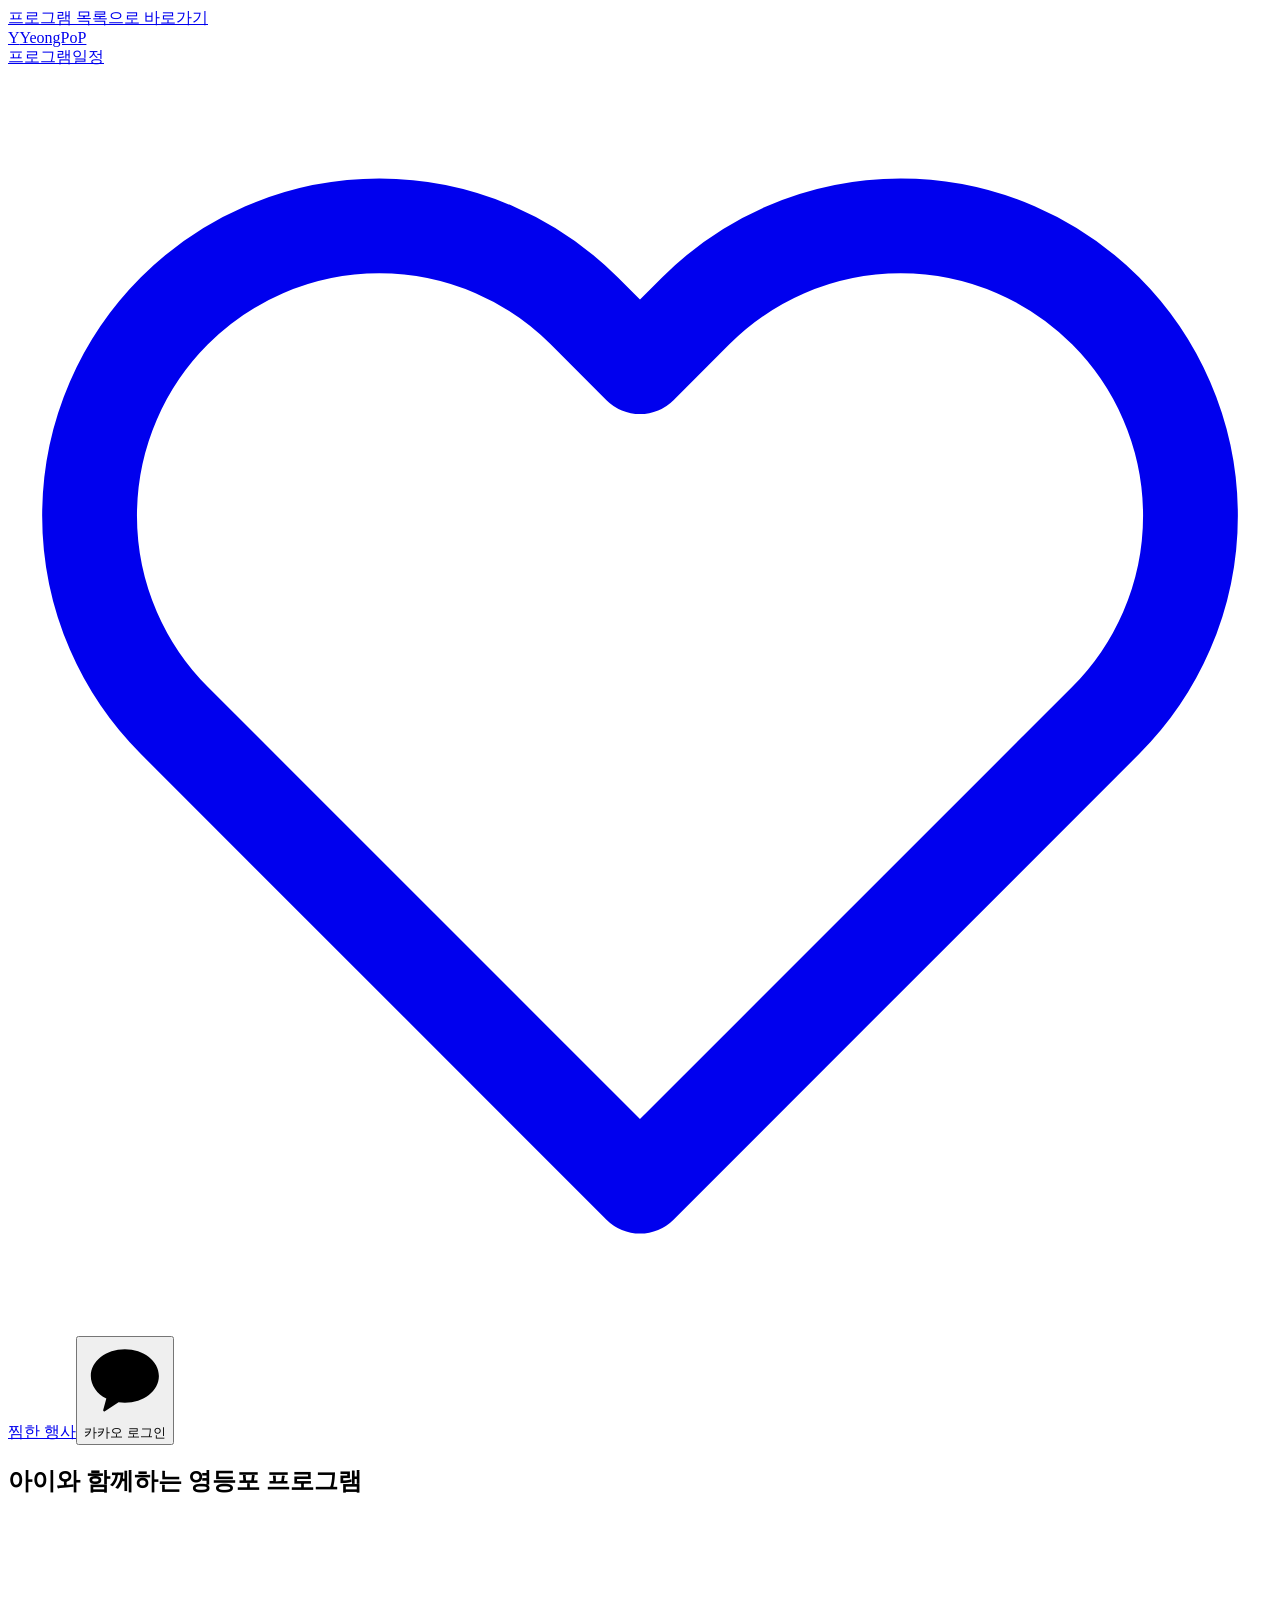
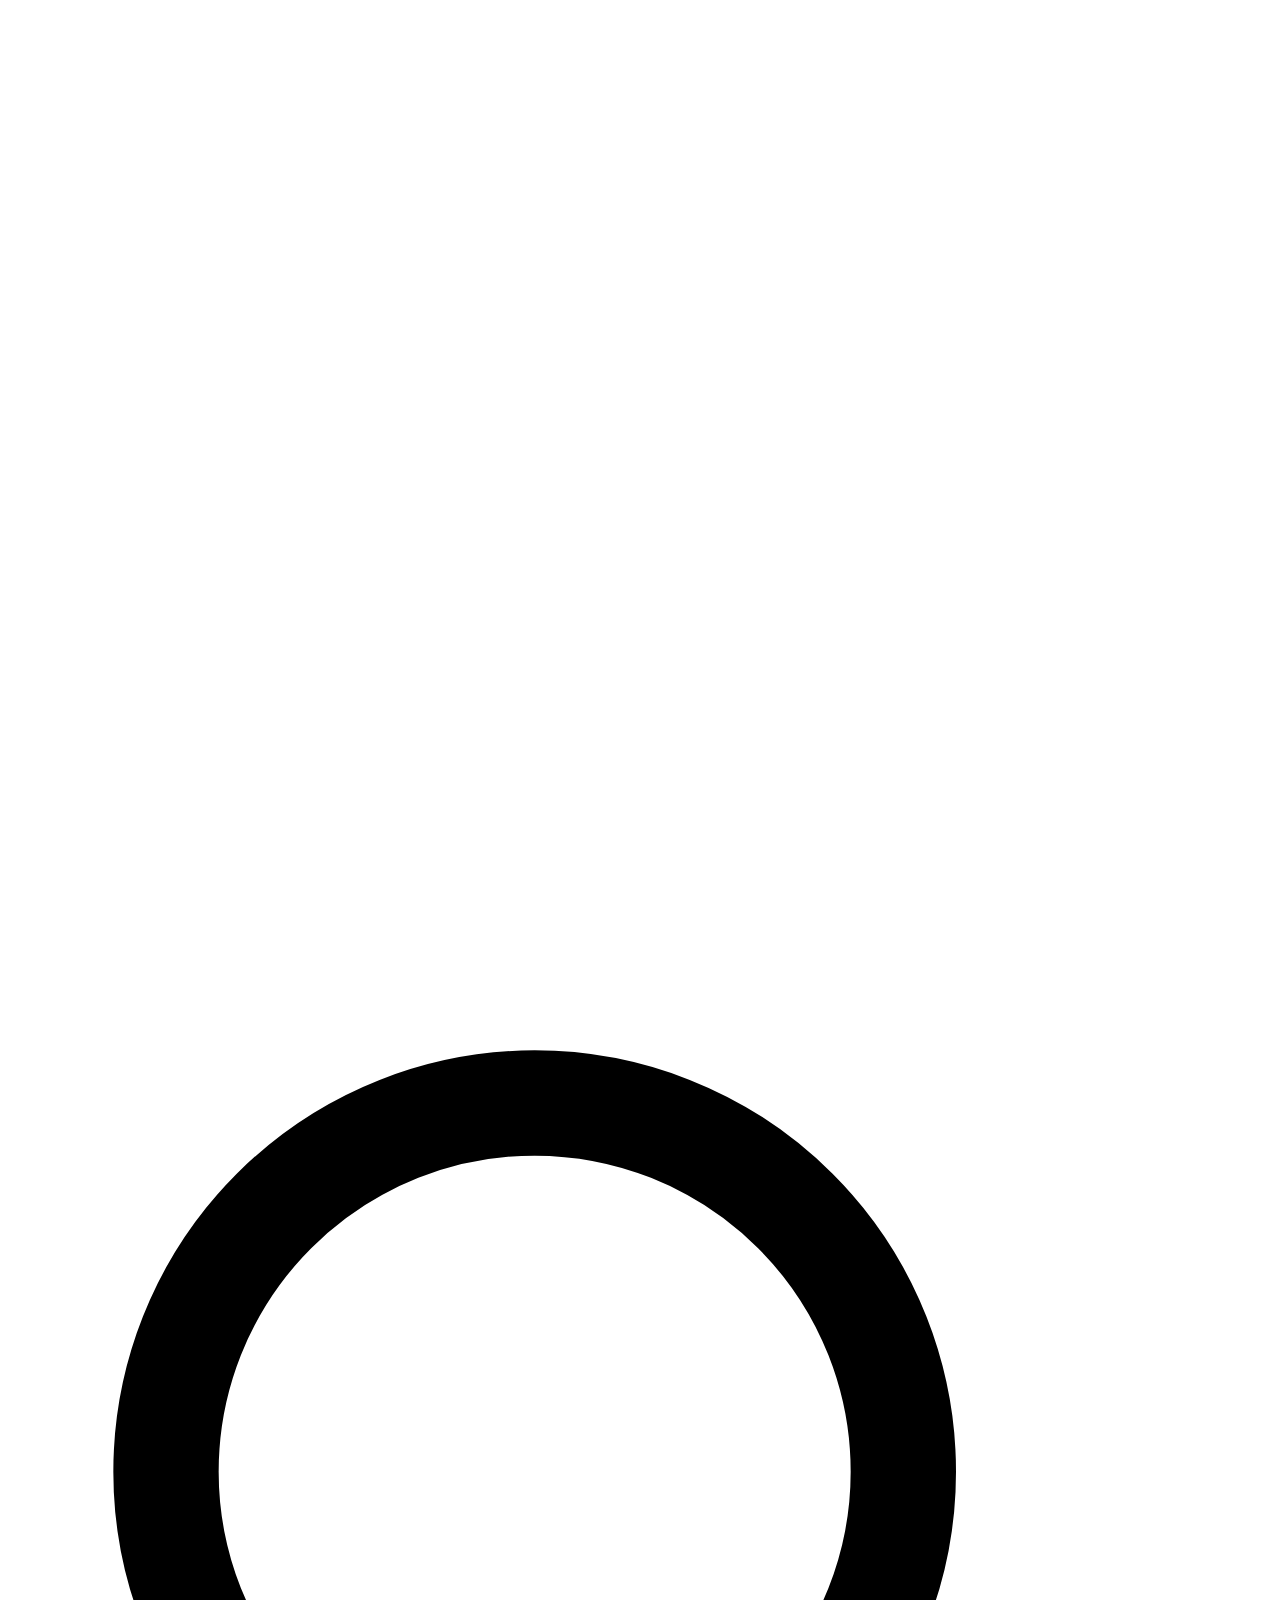
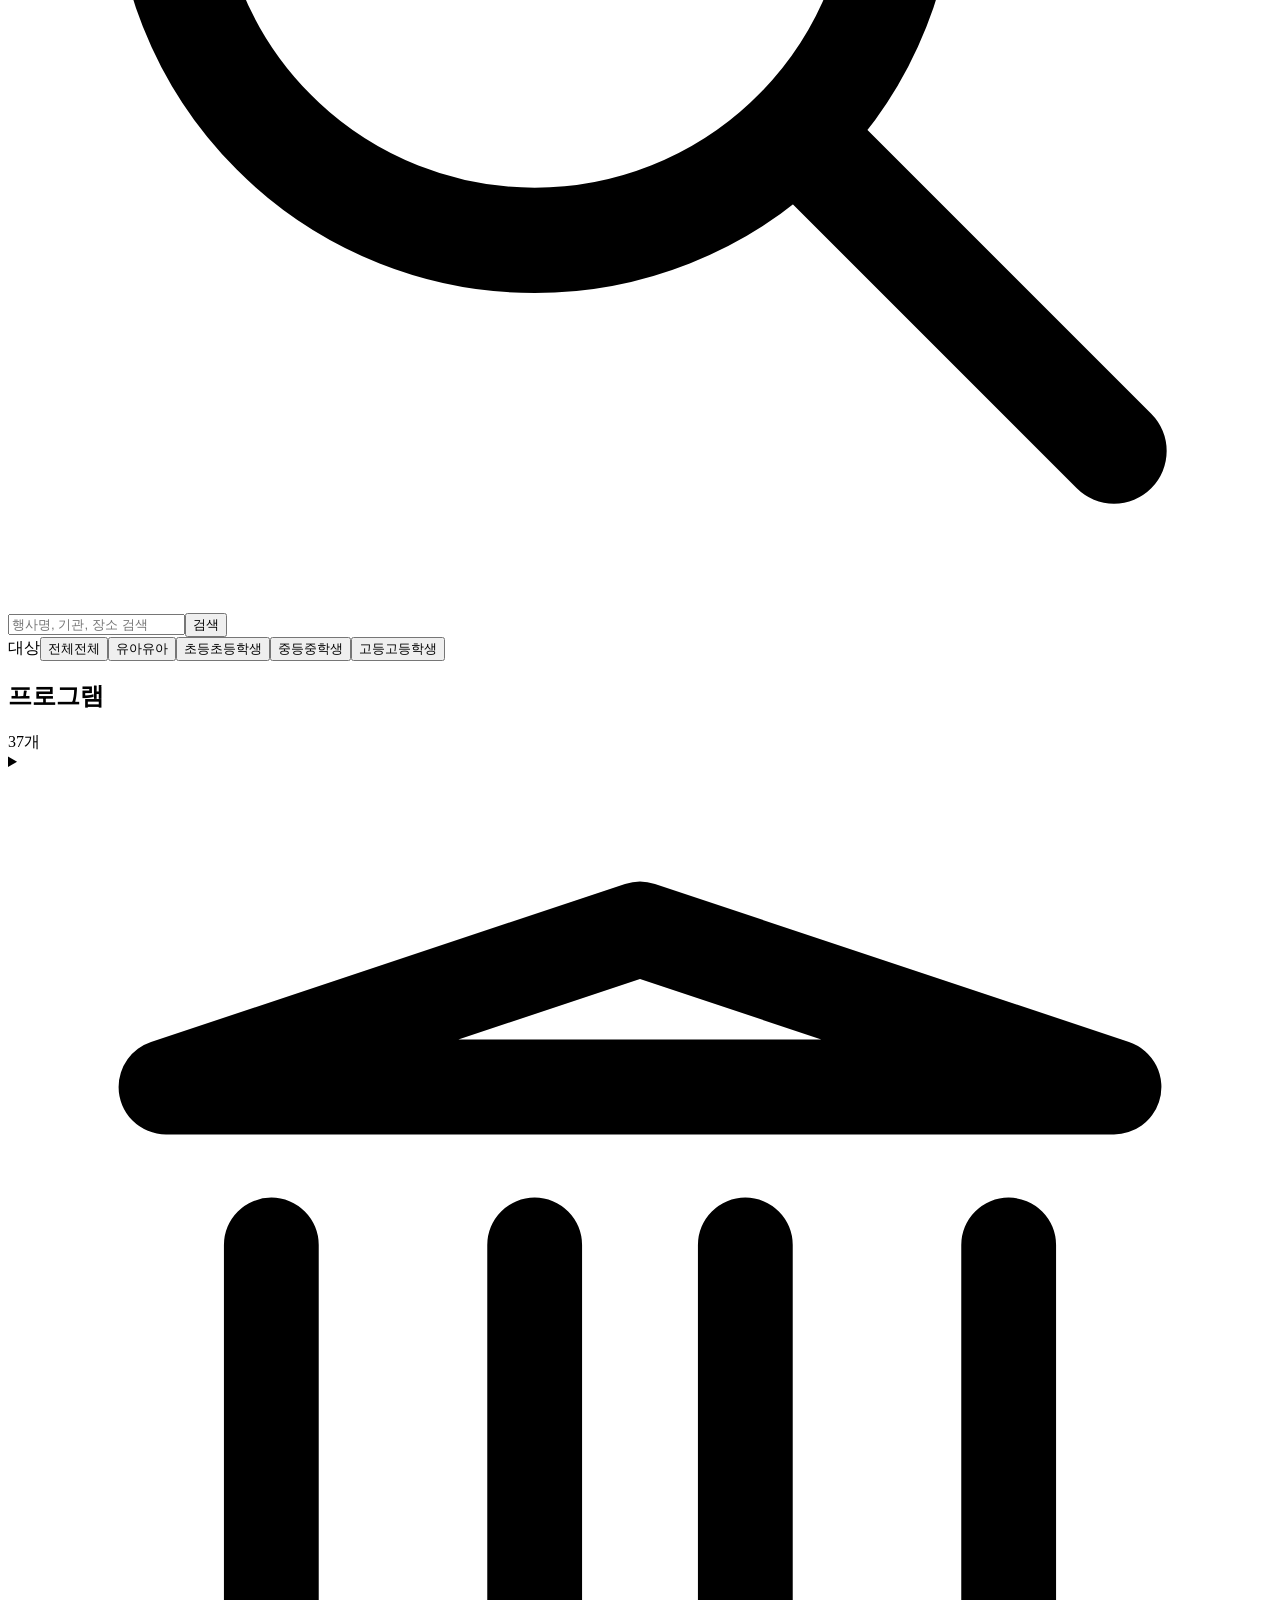
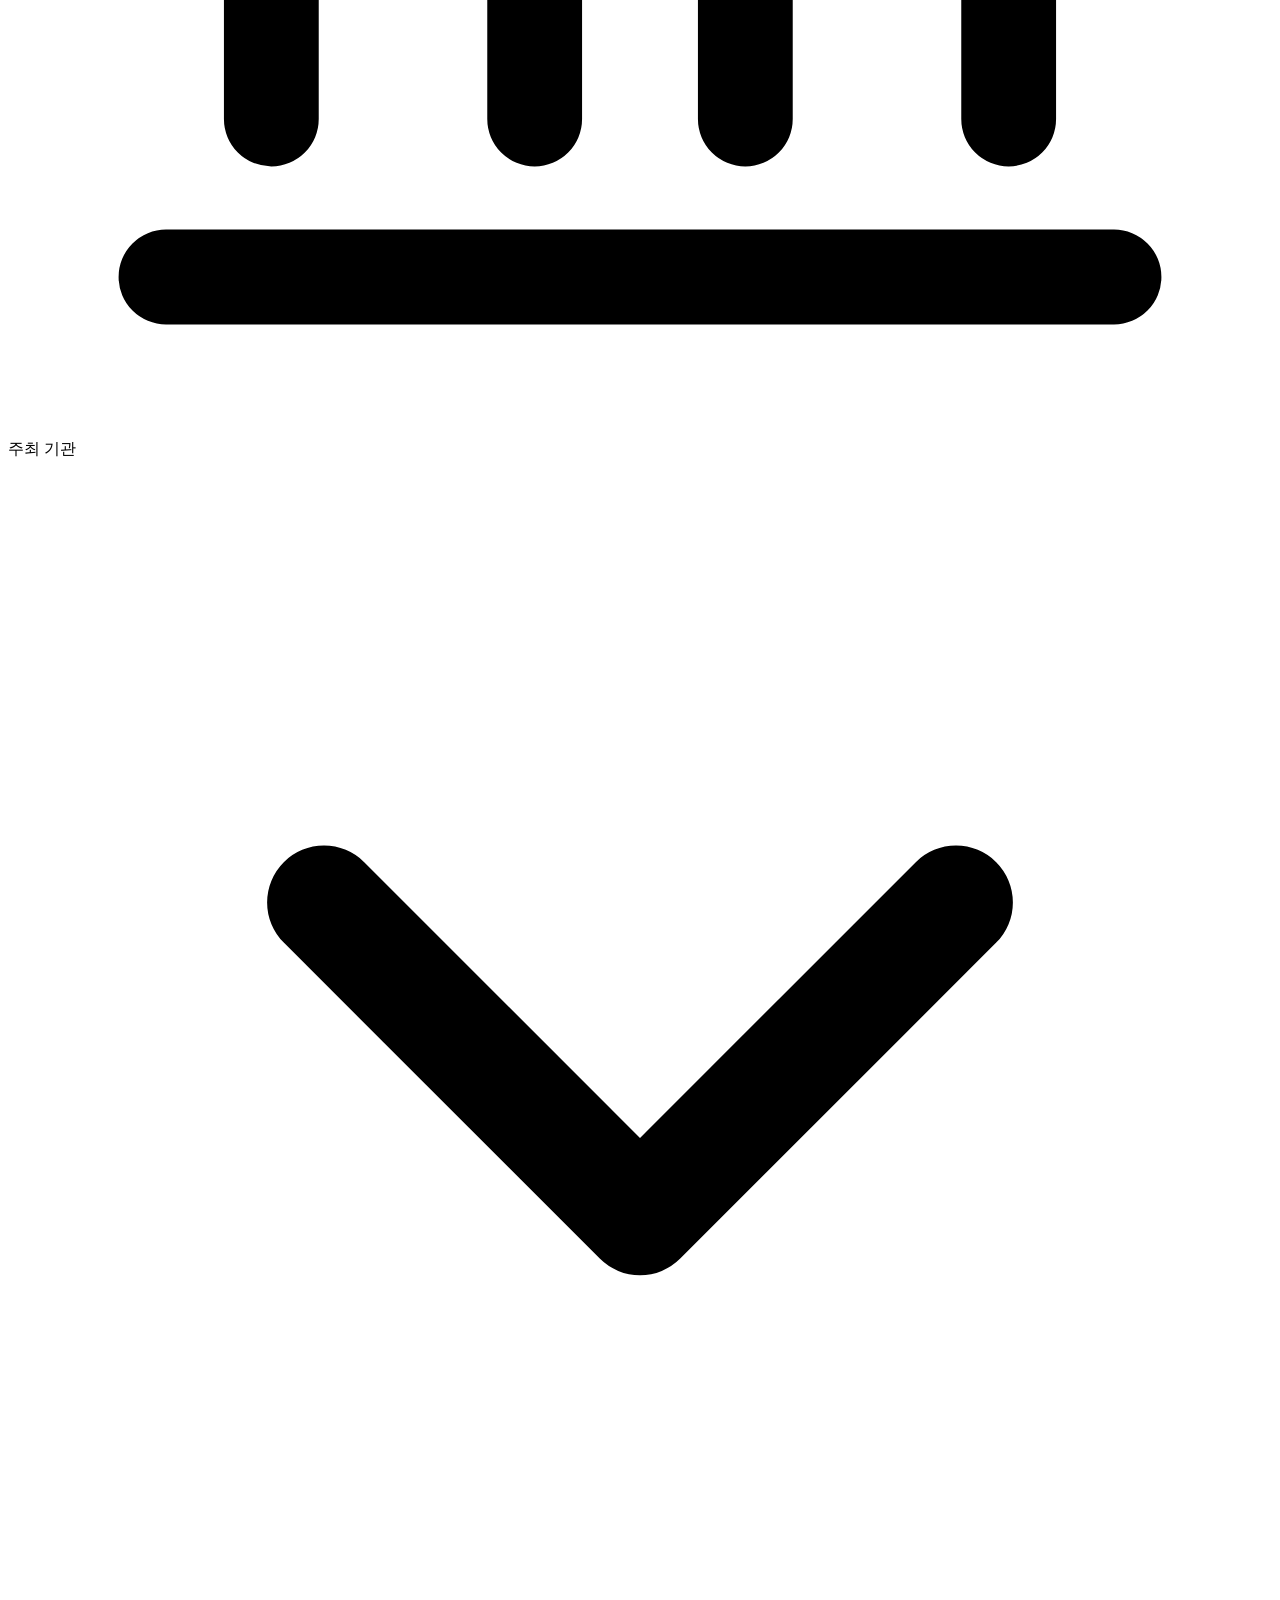
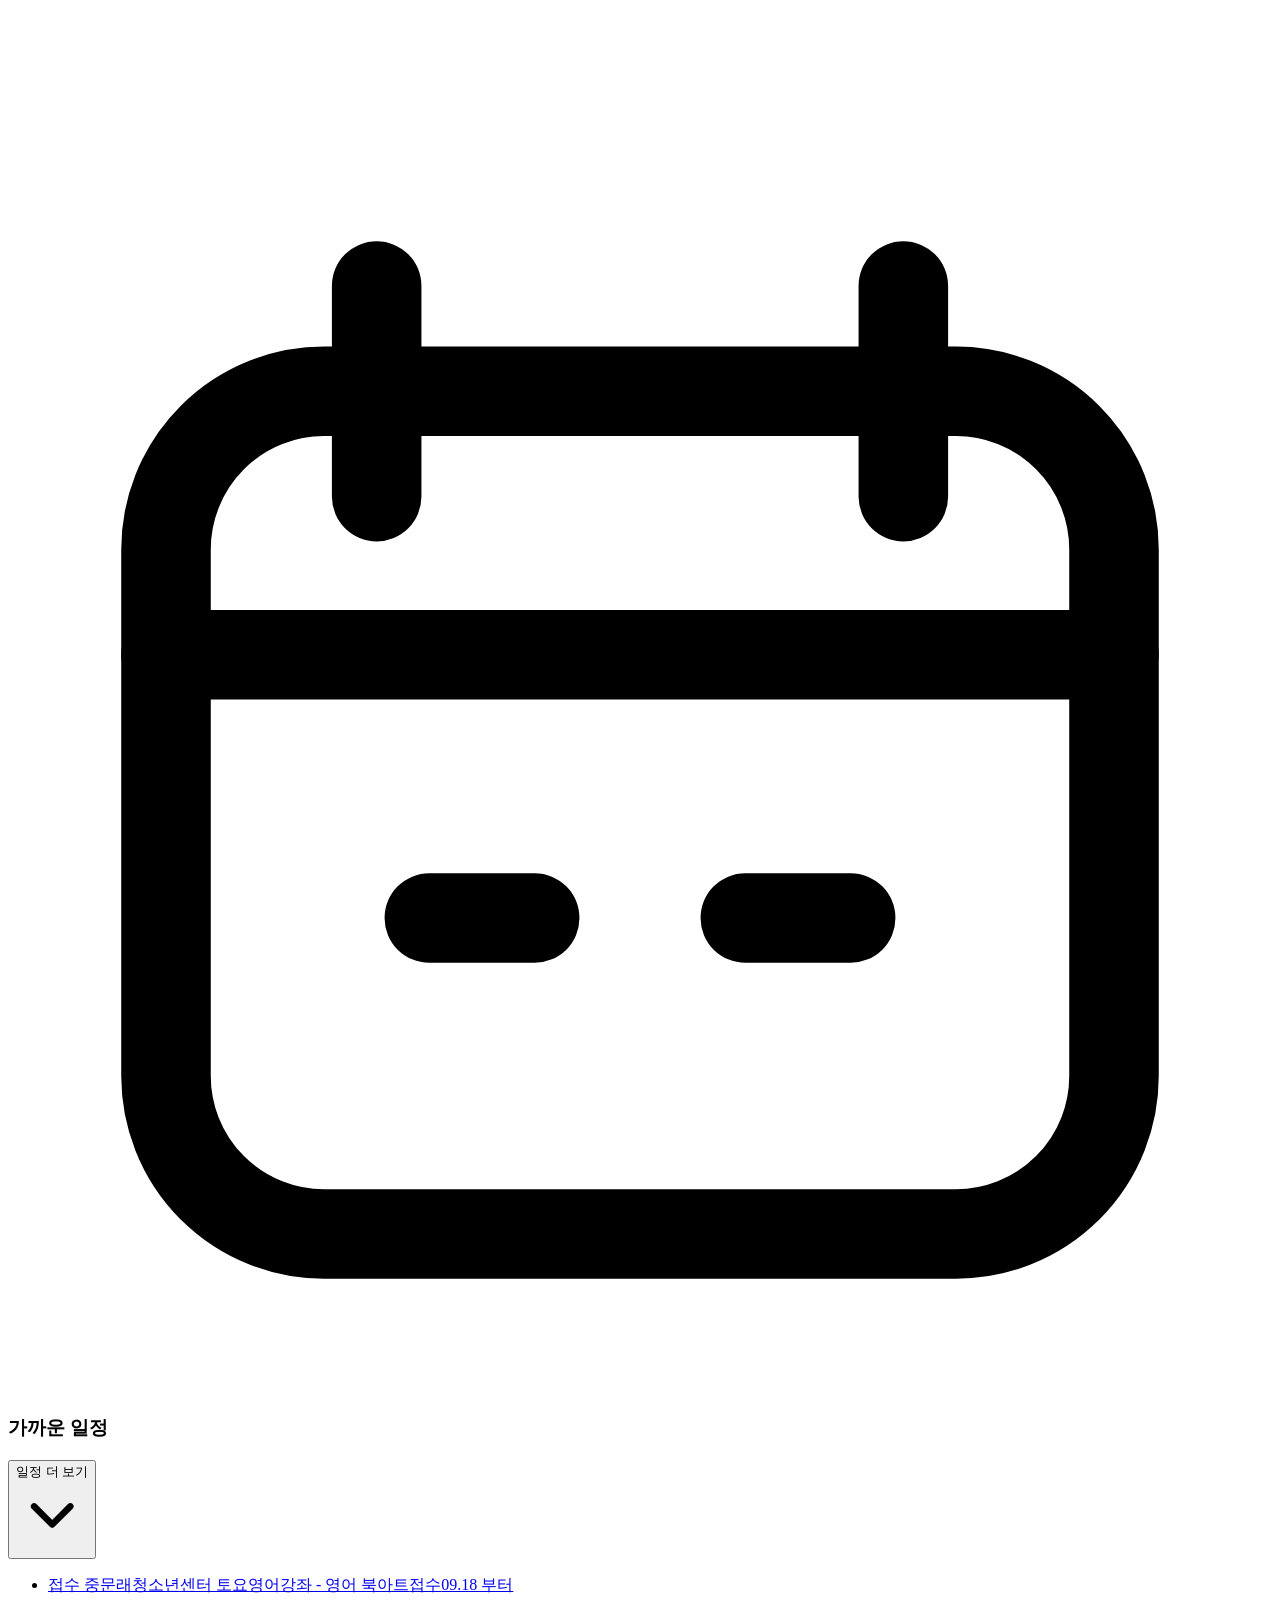
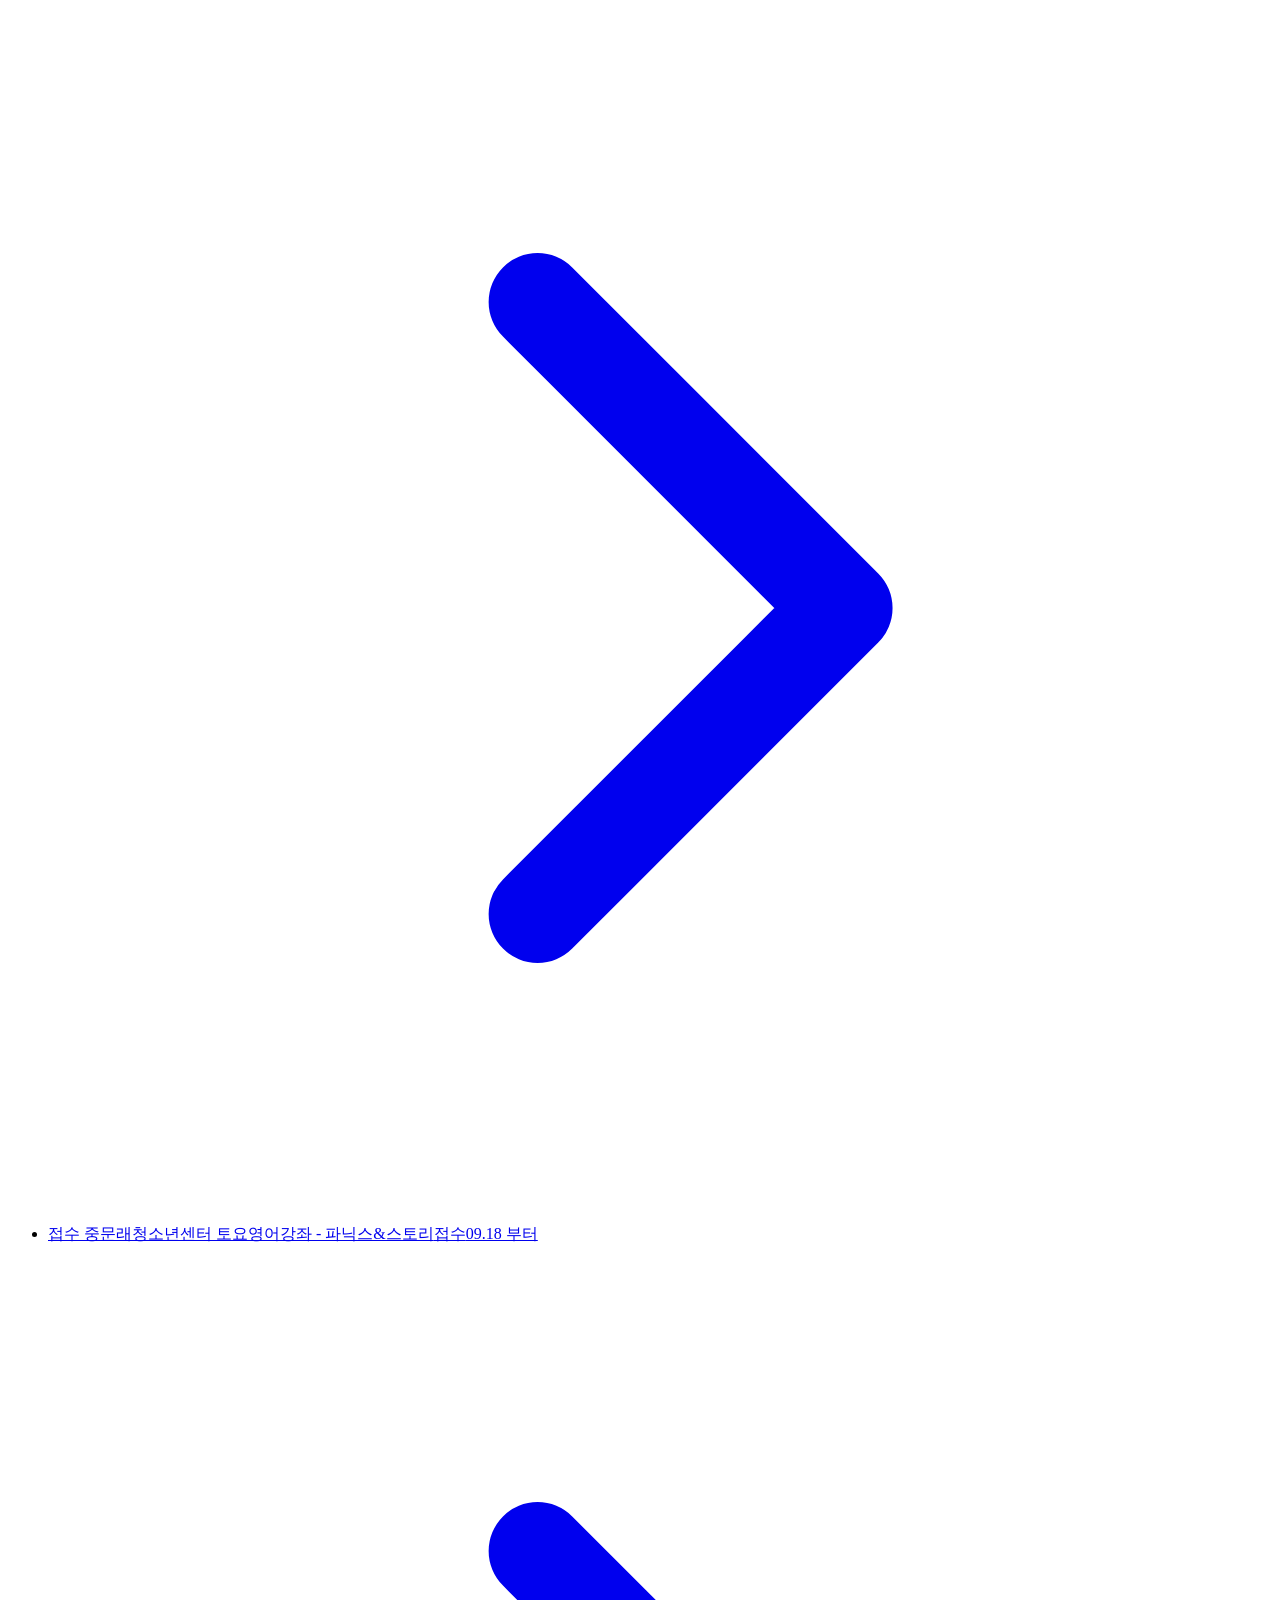
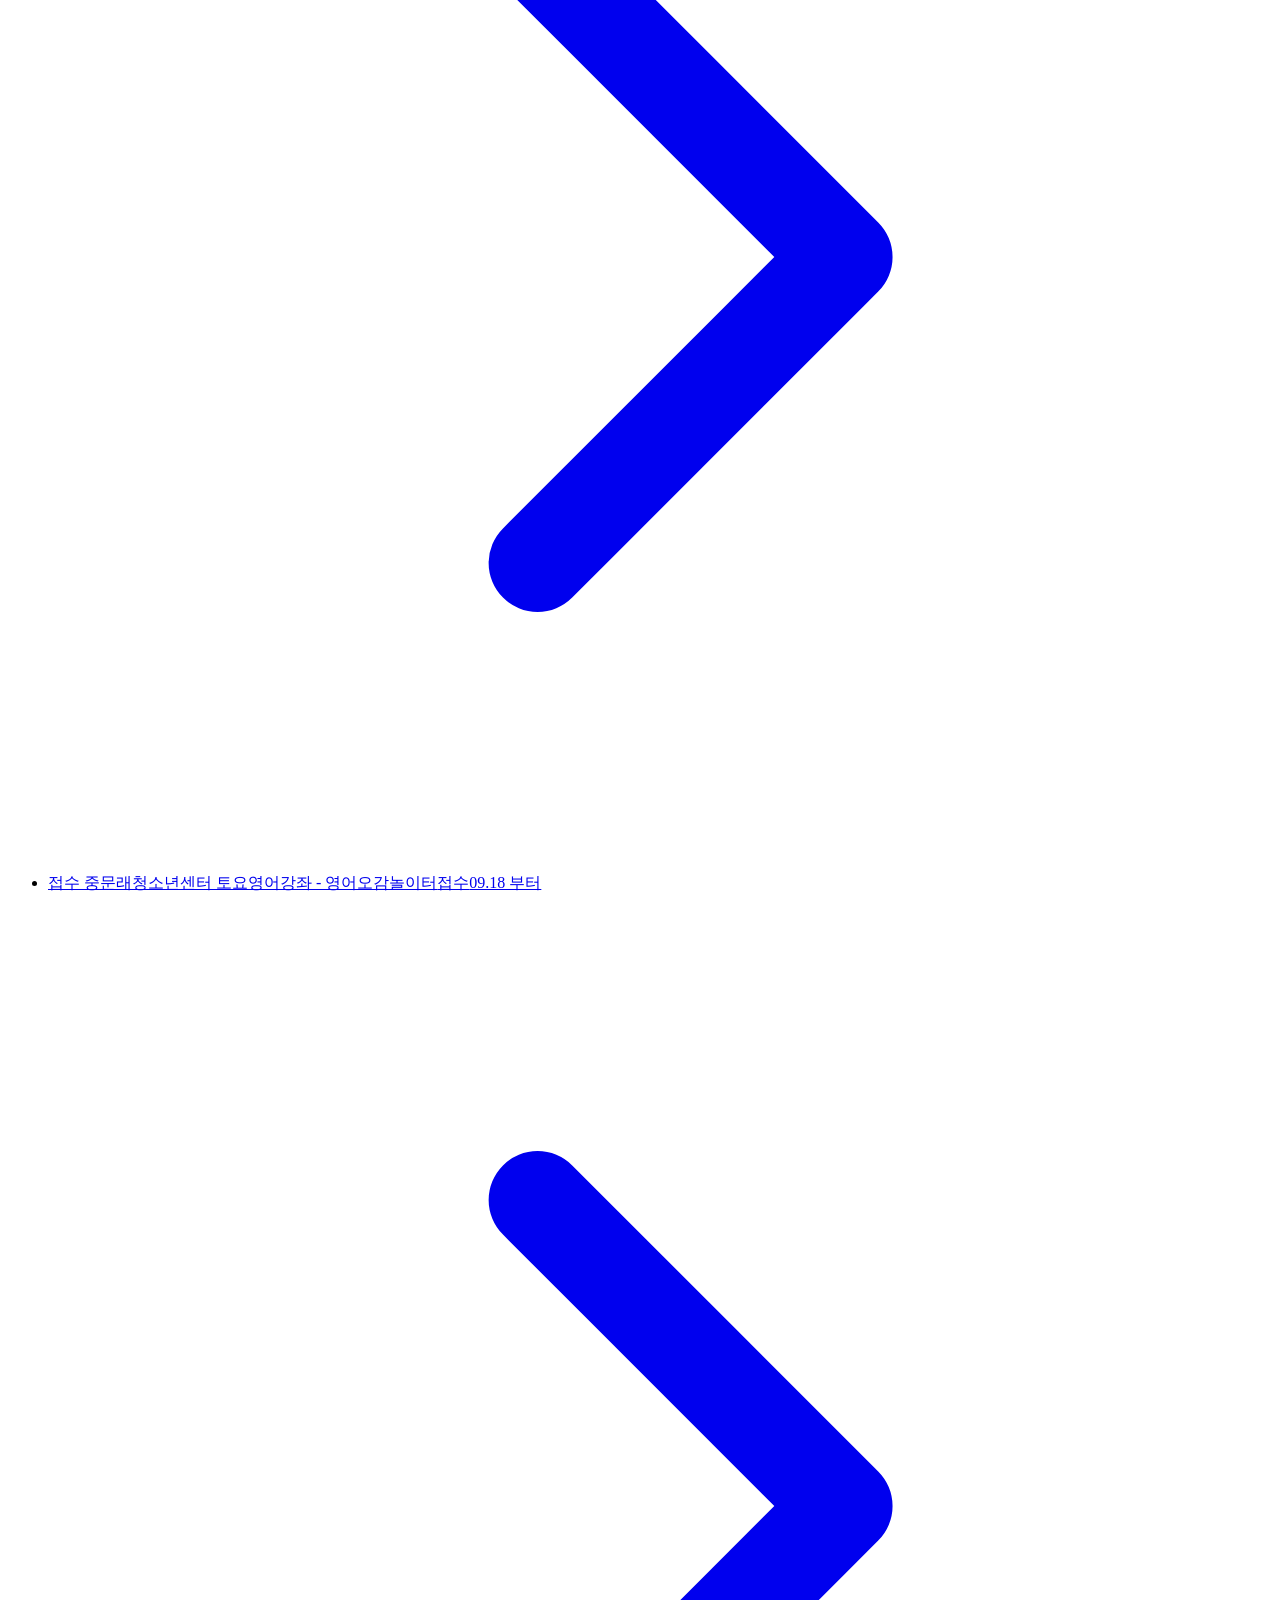
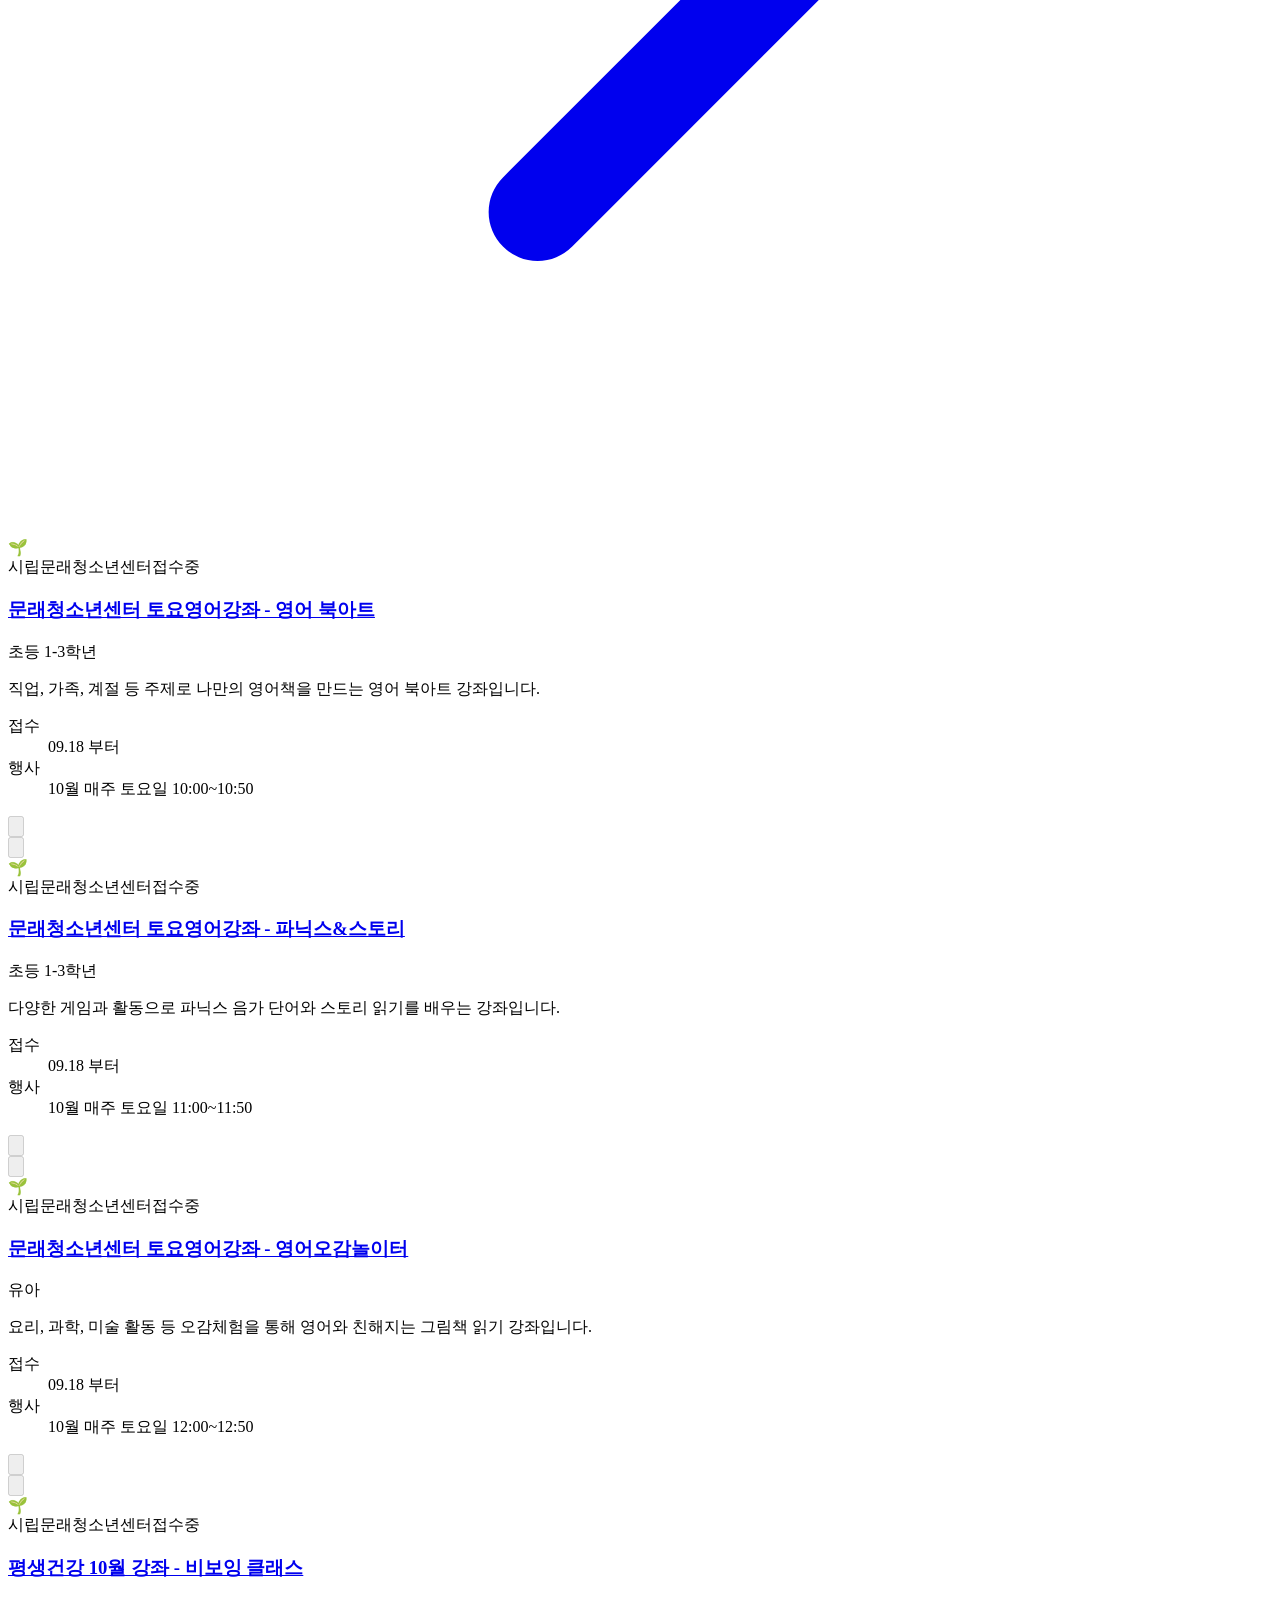
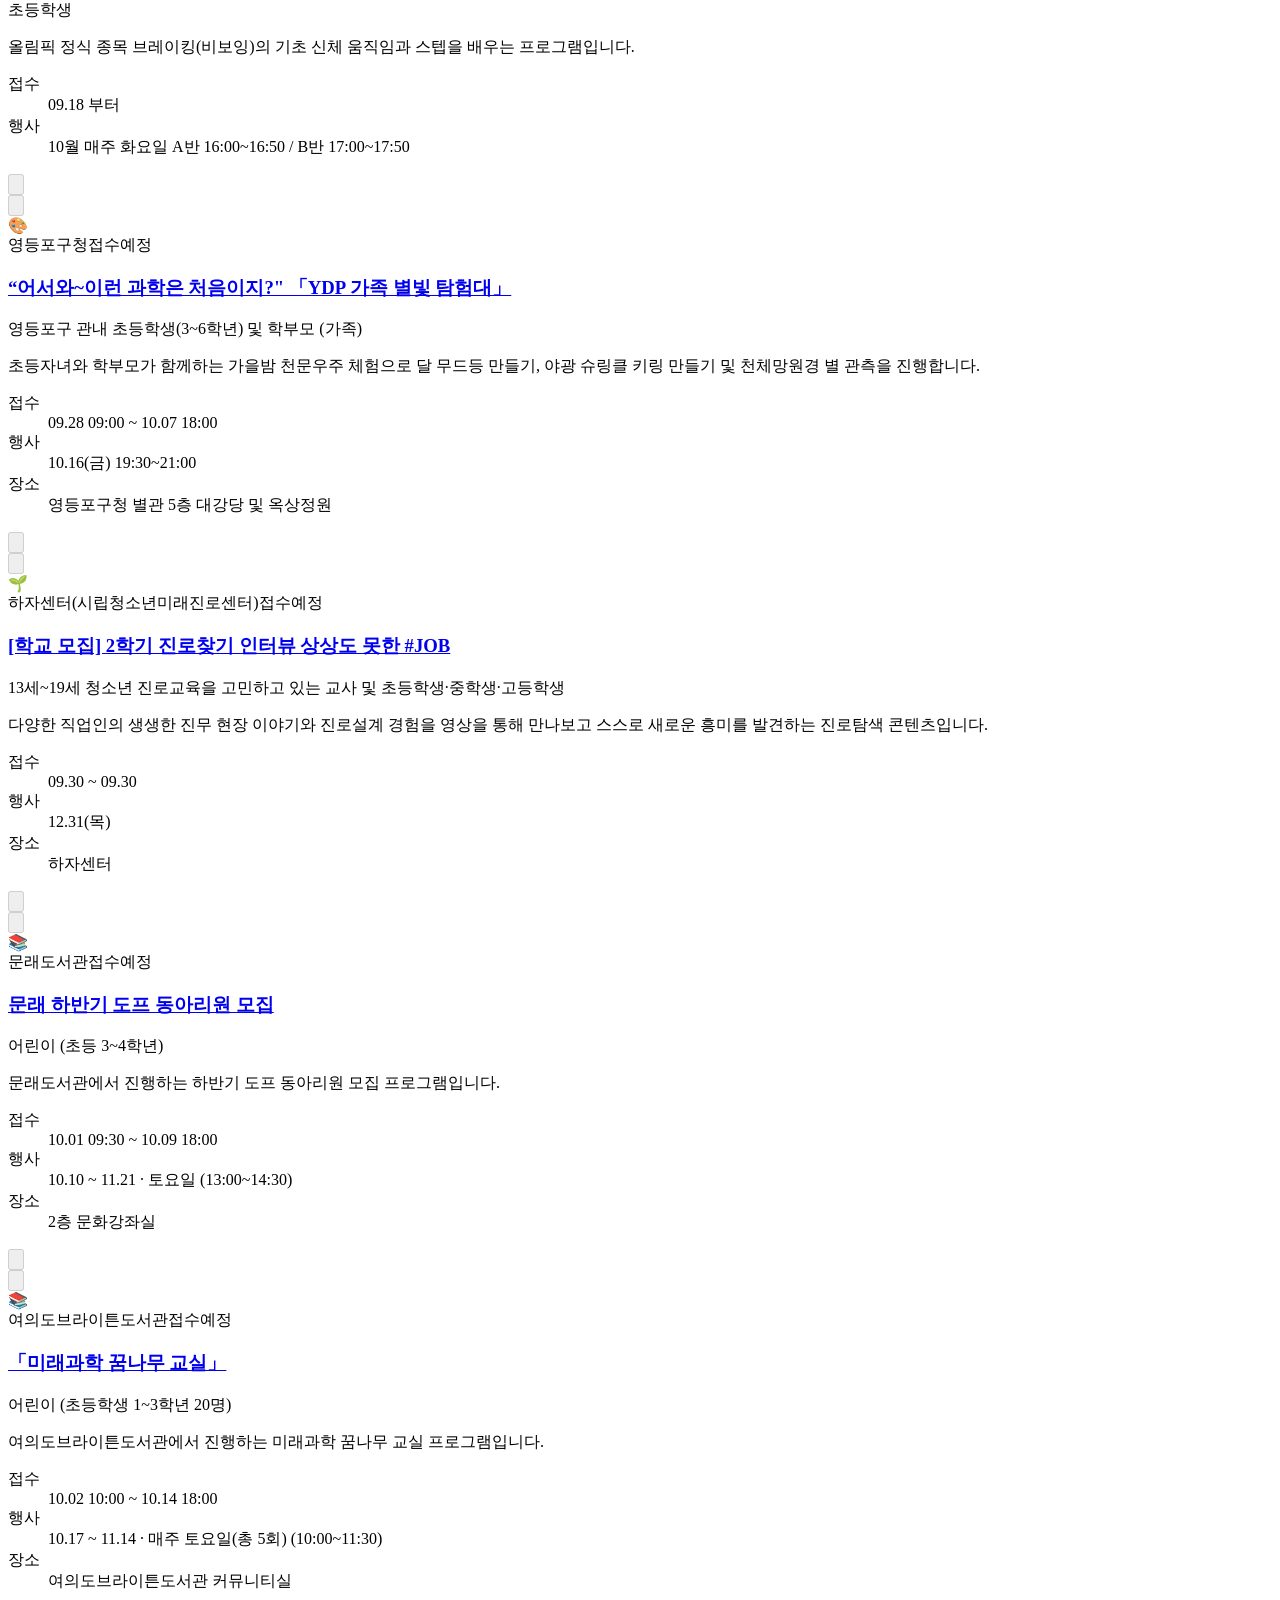
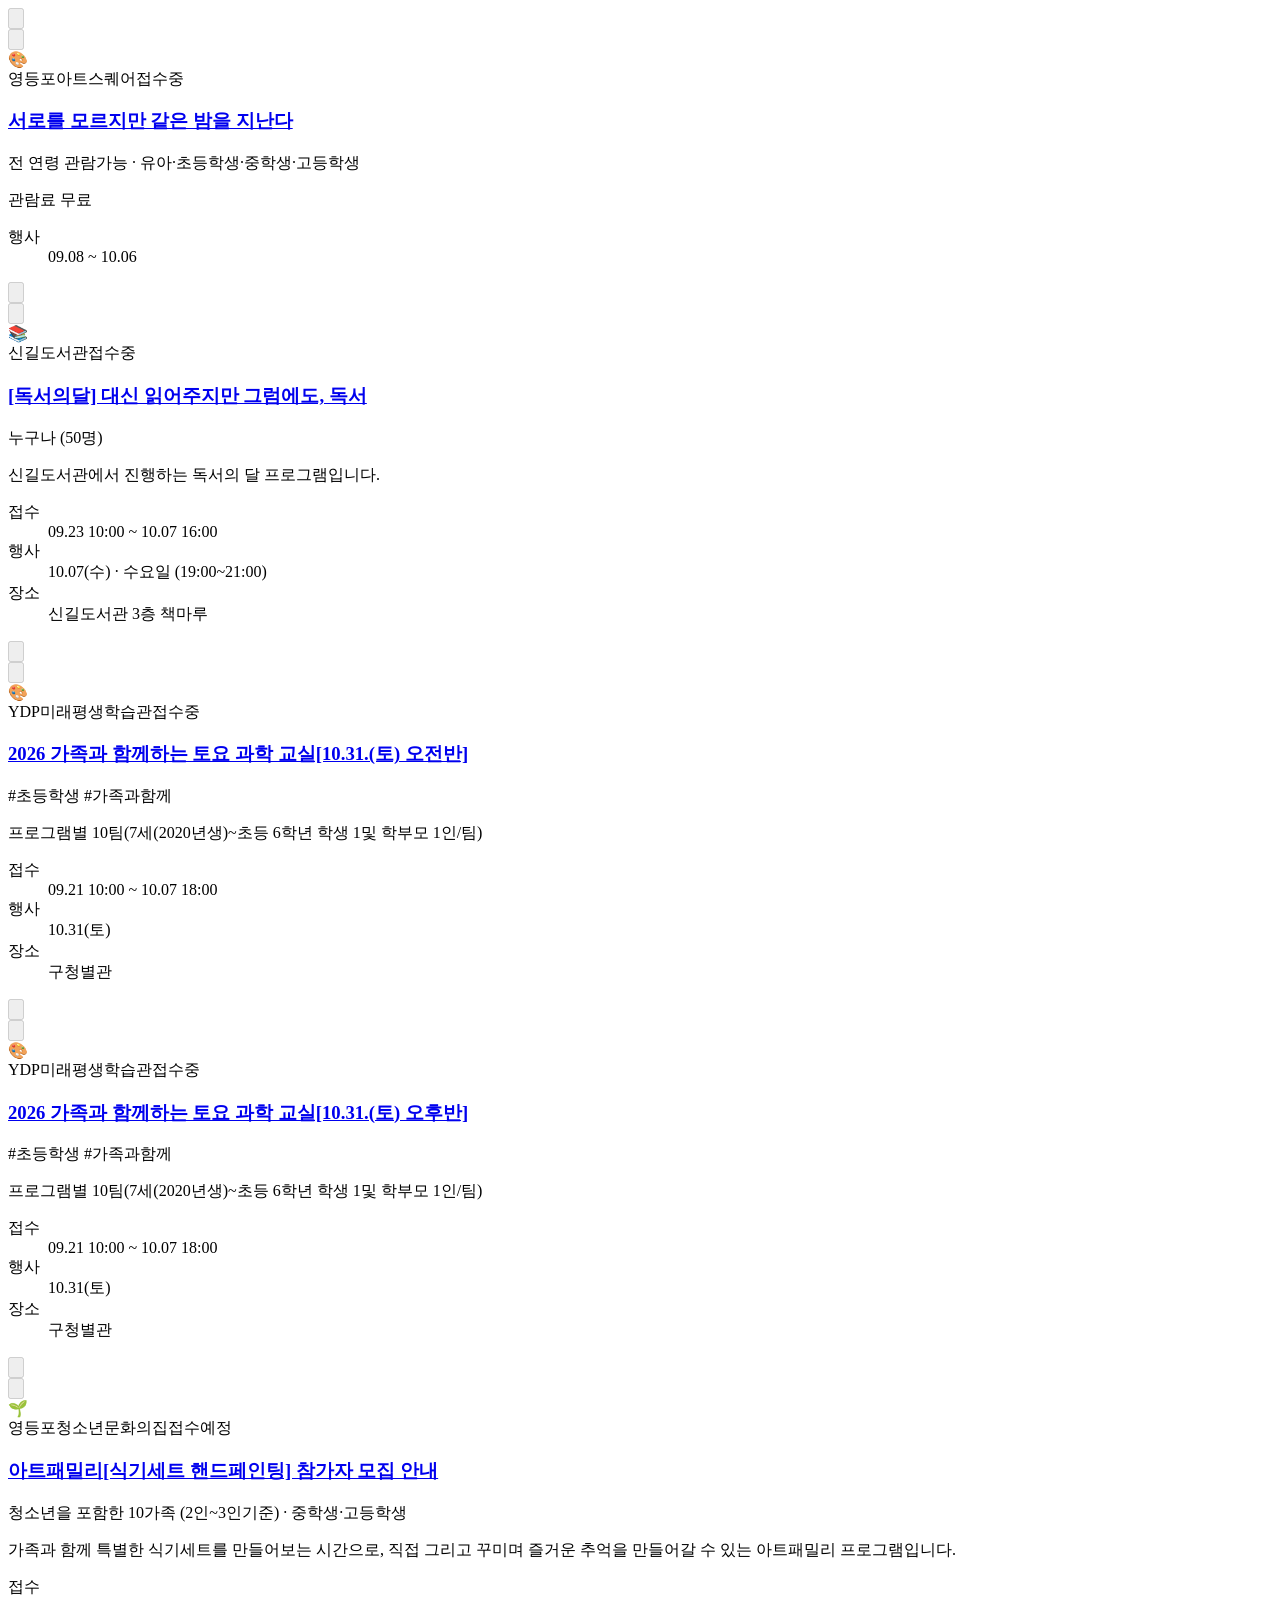
==== index.html @ a793426d "Deploy 88c35ff5cd939bf1994c80f8d8b2ef39c172a74a Nasser-Lim/yeongpop-app@88c35ff5cd939bf1994c80f8d8b2" ====
<!DOCTYPE html><html lang="ko" class="h-full antialiased"><head><meta charSet="utf-8"/><meta name="viewport" content="width=device-width, initial-scale=1"/><link rel="stylesheet" href="/yeongpop/_next/static/chunks/3-blc1zrzubef.css" data-precedence="next"/><link rel="preload" as="script" fetchPriority="low" href="/yeongpop/_next/static/chunks/1r8o32q13stub.js"/><script src="/yeongpop/_next/static/chunks/3l6plcuz_nq2x.js" async=""></script><script src="/yeongpop/_next/static/chunks/33sv2kyjb3til.js" async=""></script><script src="/yeongpop/_next/static/chunks/turbopack-1hnxow2xi108l.js" async=""></script><script src="/yeongpop/_next/static/chunks/3qfy96eoyh-ek.js" async=""></script><script src="/yeongpop/_next/static/chunks/0uz27bcg80ts7.js" async=""></script><link rel="preload" href="https://www.googletagmanager.com/gtag/js?id=G-GEB9V4FL5F" as="script"/><title>YeongPoP</title><meta name="description" content="영등포 아동·청소년 문화 프로그램 모음"/><meta property="og:title" content="YeongPoP 영팝"/><meta property="og:description" content="영등포구 도서관, 구청, 문화재단의 어린이·청소년 프로그램을 한눈에 확인하세요"/><meta property="og:url" content="https://nasser-lim.github.io/yeongpop/"/><meta property="og:site_name" content="YeongPoP"/><meta property="og:locale" content="ko_KR"/><meta property="og:image" content="https://nasser-lim.github.io/yeongpop/og-image.jpg"/><meta property="og:image:width" content="1200"/><meta property="og:image:height" content="630"/><meta property="og:type" content="website"/><meta name="twitter:card" content="summary_large_image"/><meta name="twitter:title" content="YeongPoP 영팝"/><meta name="twitter:description" content="영등포구 도서관, 구청, 문화재단의 어린이·청소년 프로그램을 한눈에 확인하세요"/><meta name="twitter:image" content="https://nasser-lim.github.io/yeongpop/og-image.jpg"/><link rel="icon" href="/yeongpop/favicon.ico?favicon.2vob68tjqpejf.ico" sizes="256x256" type="image/x-icon"/><script src="/yeongpop/_next/static/chunks/0cz1d0mv5g_q7.js" noModule=""></script></head><body class="min-h-full flex flex-col"><div hidden=""><!--$--><!--/$--></div><div class="program-site flex min-h-screen flex-col bg-program-surface text-program-ink"><a href="#program-list" class="sr-only z-50 rounded-md bg-white px-4 py-3 focus:not-sr-only focus:fixed focus:top-2 focus:left-2">프로그램 목록으로 바로가기</a><header class="border-b border-program-line bg-white"><div class="mx-auto flex min-h-16 max-w-[1360px] items-center justify-between gap-2 px-3.5 sm:gap-5 sm:px-8"><a href="/yeongpop/" class="flex min-h-11 shrink-0 items-center gap-2.5" aria-label="YeongPoP 영팝 홈"><span aria-hidden="true" class="grid size-8 place-items-center rounded-[10px] bg-program-accent text-base font-black text-white sm:size-9">Y</span><span class="text-lg font-black tracking-tight sm:text-xl">YeongPoP</span></a><nav aria-label="주 메뉴" class="mr-auto ml-5 hidden items-center gap-6 text-sm font-semibold text-program-muted md:flex"><a href="#program-results" class="inline-flex min-h-11 items-center hover:text-program-accent">프로그램</a><a href="#program-schedule" class="inline-flex min-h-11 items-center hover:text-program-accent">일정</a></nav><div class="flex items-center gap-1.5 sm:gap-3"><a href="/yeongpop/account/#favorites" aria-label="내가 찜한 행사" class="inline-flex min-h-11 items-center gap-1 rounded-xl px-2 text-[13px] font-bold text-program-ink hover:bg-program-tint sm:gap-2 sm:px-3 sm:text-sm"><svg aria-hidden="true" class="size-4 text-program-accent" viewBox="0 0 24 24" fill="none" stroke="currentColor" stroke-width="1.8"><path stroke-linecap="round" stroke-linejoin="round" d="M20.84 4.61a5.5 5.5 0 0 0-7.78 0L12 5.67l-1.06-1.06a5.5 5.5 0 0 0-7.78 7.78L12 21.23l8.84-8.84a5.5 5.5 0 0 0 0-7.78Z"></path></svg><span>찜<span class="hidden sm:inline">한 행사</span></span></a><button type="button" class="inline-flex min-h-11 items-center justify-center gap-1.5 whitespace-nowrap rounded-xl bg-[#fee500] px-2.5 text-[12px] font-bold text-[#312500] hover:bg-[#f4da00] disabled:opacity-60 sm:px-3.5 sm:text-[13px]"><svg aria-hidden="true" class="hidden size-4 sm:block" viewBox="0 0 24 24" fill="currentColor"><path d="M12 3C6.48 3 2 6.51 2 10.84c0 2.79 1.82 5.25 4.56 6.65l-.92 3.39c-.08.29.25.52.5.35l4.02-2.65c.6.08 1.21.12 1.84.12 5.52 0 10-3.51 10-7.86S17.52 3 12 3Z"></path></svg>카카오 로그인</button></div></div></header><section aria-labelledby="program-title" class="program-hero relative w-full overflow-hidden bg-program-tint"><h1 id="program-title" class="sr-only">아이와 함께하는 영등포 프로그램</h1><picture class="block"><source media="(min-width: 640px)" srcSet="/yeongpop/hero_new.png"/><img src="/yeongpop/hero_mobile.png" alt="" width="1536" height="1024" fetchPriority="high" class="block aspect-[3/2] h-auto w-full object-cover sm:aspect-[3/1] sm:max-h-[27rem]"/></picture></section><main id="program-list" class="relative mx-auto -mt-5 w-full max-w-[1360px] flex-1 px-3.5 pb-10 sm:-mt-9 sm:px-8 sm:pb-14"><div class="relative mt-3 grid gap-3 rounded-[20px] border border-program-line bg-white p-3 shadow-[0_6px_22px_#2a174709] sm:mt-4 sm:gap-4 sm:p-4 lg:grid-cols-[minmax(0,1fr)_auto] lg:items-center"><form role="search" class="flex min-w-0 items-center gap-2 rounded-[12px] border border-program-line bg-program-surface pl-3 focus-within:border-program-accent sm:pl-4"><svg aria-hidden="true" class="size-5 shrink-0 text-program-accent" fill="none" stroke="currentColor" viewBox="0 0 24 24"><path stroke-linecap="round" stroke-linejoin="round" stroke-width="2" d="M21 21l-6-6m2-5a7 7 0 11-14 0 7 7 0 0114 0z"></path></svg><input type="search" placeholder="행사명, 기관, 장소 검색" aria-label="프로그램 검색" class="program-search min-h-12 min-w-0 flex-1 bg-transparent text-base placeholder:text-program-muted focus:outline-none" value=""/><button type="submit" class="m-1 min-h-10 shrink-0 rounded-lg bg-program-accent px-3.5 text-sm font-bold text-white hover:bg-program-accent-hover sm:px-5">검색</button></form><div role="group" aria-label="연령 필터" class="flex min-w-0 items-center gap-1.5 sm:gap-2"><span aria-hidden="true" class="mr-1 hidden text-xs font-bold text-program-muted sm:inline">대상</span><button type="button" aria-label="전체 연령" aria-pressed="true" class="min-h-11 min-w-0 flex-1 whitespace-nowrap rounded-lg border px-1.5 text-[13px] font-bold sm:flex-none sm:px-3.5 border-program-accent bg-program-tint text-program-accent"><span class="sm:hidden">전체</span><span class="hidden sm:inline">전체</span></button><button type="button" aria-label="유아" aria-pressed="false" class="min-h-11 min-w-0 flex-1 whitespace-nowrap rounded-lg border px-1.5 text-[13px] font-bold sm:flex-none sm:px-3.5 border-program-line text-program-muted hover:border-program-accent hover:text-program-accent"><span class="sm:hidden">유아</span><span class="hidden sm:inline">유아</span></button><button type="button" aria-label="초등학생" aria-pressed="false" class="min-h-11 min-w-0 flex-1 whitespace-nowrap rounded-lg border px-1.5 text-[13px] font-bold sm:flex-none sm:px-3.5 border-program-line text-program-muted hover:border-program-accent hover:text-program-accent"><span class="sm:hidden">초등</span><span class="hidden sm:inline">초등학생</span></button><button type="button" aria-label="중학생" aria-pressed="false" class="min-h-11 min-w-0 flex-1 whitespace-nowrap rounded-lg border px-1.5 text-[13px] font-bold sm:flex-none sm:px-3.5 border-program-line text-program-muted hover:border-program-accent hover:text-program-accent"><span class="sm:hidden">중등</span><span class="hidden sm:inline">중학생</span></button><button type="button" aria-label="고등학생" aria-pressed="false" class="min-h-11 min-w-0 flex-1 whitespace-nowrap rounded-lg border px-1.5 text-[13px] font-bold sm:flex-none sm:px-3.5 border-program-line text-program-muted hover:border-program-accent hover:text-program-accent"><span class="sm:hidden">고등</span><span class="hidden sm:inline">고등학생</span></button></div></div><section aria-labelledby="program-results" class="mt-6 sm:mt-8"><div class="mb-3 flex items-center justify-between gap-2 sm:mb-4"><div class="flex flex-wrap items-baseline gap-x-2.5 gap-y-0.5"><h2 id="program-results" tabindex="-1" class="scroll-mt-4 rounded-sm text-xl font-black tracking-tight sm:text-[1.65rem]">프로그램</h2><span role="status" aria-atomic="true" class="text-sm font-bold whitespace-nowrap text-program-muted"><span class="text-program-accent">37</span>개</span></div></div><details class="group mb-3.5 min-w-0 rounded-[18px] border border-program-line bg-white lg:mb-5"><summary class="flex min-h-12 cursor-pointer list-none items-center gap-2.5 rounded-[18px] px-3.5 text-sm font-extrabold marker:hidden [&amp;::-webkit-details-marker]:hidden"><svg aria-hidden="true" class="size-[18px] shrink-0 text-program-accent" viewBox="0 0 24 24" fill="none" stroke="currentColor" stroke-width="1.8" stroke-linecap="round" stroke-linejoin="round"><path d="M3 21h18M5 18V9m5 9V9m4 9V9m5 9V9M3 6l9-3 9 3Z"></path></svg>주최 기관<svg aria-hidden="true" class="ml-auto size-4 shrink-0 text-program-accent group-open:rotate-180" viewBox="0 0 20 20" fill="none" stroke="currentColor" stroke-width="1.8"><path d="m5 7 5 5 5-5" stroke-linecap="round" stroke-linejoin="round"></path></svg></summary><fieldset class="min-w-0 border-t border-program-line px-3.5 pb-3 sm:px-4"><legend class="sr-only">주최 기관 필터 (여러 곳 선택 가능)</legend><div class="mt-2 grid max-h-60 grid-cols-1 gap-1.5 overflow-y-auto sm:grid-cols-2 lg:grid-cols-3"><label class="flex min-h-11 min-w-0 cursor-pointer items-center gap-2.5 rounded-lg px-2 py-1.5 text-sm leading-5 wrap-anywhere text-program-ink hover:bg-program-tint"><input type="checkbox" class="size-4 shrink-0 accent-program-accent"/>문래도서관</label><label class="flex min-h-11 min-w-0 cursor-pointer items-center gap-2.5 rounded-lg px-2 py-1.5 text-sm leading-5 wrap-anywhere text-program-ink hover:bg-program-tint"><input type="checkbox" class="size-4 shrink-0 accent-program-accent"/>시립문래청소년센터</label><label class="flex min-h-11 min-w-0 cursor-pointer items-center gap-2.5 rounded-lg px-2 py-1.5 text-sm leading-5 wrap-anywhere text-program-ink hover:bg-program-tint"><input type="checkbox" class="size-4 shrink-0 accent-program-accent"/>신길도서관</label><label class="flex min-h-11 min-w-0 cursor-pointer items-center gap-2.5 rounded-lg px-2 py-1.5 text-sm leading-5 wrap-anywhere text-program-ink hover:bg-program-tint"><input type="checkbox" class="size-4 shrink-0 accent-program-accent"/>여의도브라이튼도서관</label><label class="flex min-h-11 min-w-0 cursor-pointer items-center gap-2.5 rounded-lg px-2 py-1.5 text-sm leading-5 wrap-anywhere text-program-ink hover:bg-program-tint"><input type="checkbox" class="size-4 shrink-0 accent-program-accent"/>영등포구청</label><label class="flex min-h-11 min-w-0 cursor-pointer items-center gap-2.5 rounded-lg px-2 py-1.5 text-sm leading-5 wrap-anywhere text-program-ink hover:bg-program-tint"><input type="checkbox" class="size-4 shrink-0 accent-program-accent"/>영등포구청소년상담복지센터</label><label class="flex min-h-11 min-w-0 cursor-pointer items-center gap-2.5 rounded-lg px-2 py-1.5 text-sm leading-5 wrap-anywhere text-program-ink hover:bg-program-tint"><input type="checkbox" class="size-4 shrink-0 accent-program-accent"/>영등포문화재단</label><label class="flex min-h-11 min-w-0 cursor-pointer items-center gap-2.5 rounded-lg px-2 py-1.5 text-sm leading-5 wrap-anywhere text-program-ink hover:bg-program-tint"><input type="checkbox" class="size-4 shrink-0 accent-program-accent"/>영등포아트스퀘어</label><label class="flex min-h-11 min-w-0 cursor-pointer items-center gap-2.5 rounded-lg px-2 py-1.5 text-sm leading-5 wrap-anywhere text-program-ink hover:bg-program-tint"><input type="checkbox" class="size-4 shrink-0 accent-program-accent"/>영등포청소년문화의집</label><label class="flex min-h-11 min-w-0 cursor-pointer items-center gap-2.5 rounded-lg px-2 py-1.5 text-sm leading-5 wrap-anywhere text-program-ink hover:bg-program-tint"><input type="checkbox" class="size-4 shrink-0 accent-program-accent"/>하자센터(시립청소년미래진로센터)</label><label class="flex min-h-11 min-w-0 cursor-pointer items-center gap-2.5 rounded-lg px-2 py-1.5 text-sm leading-5 wrap-anywhere text-program-ink hover:bg-program-tint"><input type="checkbox" class="size-4 shrink-0 accent-program-accent"/>YDP미래평생학습관</label></div></fieldset></details><div class="grid gap-3.5 lg:gap-5"><aside id="program-schedule" aria-labelledby="nearby-heading" class="nearby-panel relative min-w-0 scroll-mt-4 overflow-hidden rounded-[22px] border border-[#e3d9f3] p-3.5 sm:p-4 lg:p-5"><div class="relative mb-2.5 flex min-h-11 items-center gap-2.5 lg:mb-3.5"><span class="grid size-10 shrink-0 place-items-center rounded-[13px] bg-program-accent text-white shadow-[0_4px_10px_#5632a82f] lg:size-11" aria-hidden="true"><svg class="size-[19px]" viewBox="0 0 24 24" fill="none" stroke="currentColor" stroke-width="1.7"><rect x="3" y="5" width="18" height="16" rx="3"></rect><path d="M7 3v4m10-4v4M3 10h18m-13 5h2m4 0h2" stroke-linecap="round"></path></svg></span><h3 id="nearby-heading" class="text-[15px] font-black tracking-tight lg:text-lg">가까운 일정</h3><button type="button" aria-expanded="false" aria-controls="nearby-dates" class="ml-auto inline-flex min-h-11 shrink-0 items-center gap-1 rounded-lg px-2 text-xs font-bold text-program-accent hover:bg-white/75 "><span>일정 더 보기</span><svg aria-hidden="true" class="size-4 motion-safe:transition-transform " viewBox="0 0 20 20" fill="none" stroke="currentColor" stroke-width="1.8"><path d="m5 7 5 5 5-5" stroke-linecap="round" stroke-linejoin="round"></path></svg></button></div><ul id="nearby-dates" class="nearby-timeline relative grid gap-1 rounded-[15px] bg-white/85 px-2.5 py-1.5 lg:grid-cols-3 lg:gap-2.5 lg:bg-transparent lg:p-0 "><li><a href="https://www.mullaeyouth.or.kr/bbs/board.php?bo_table=notice&amp;wr_id=1521" target="_blank" rel="noopener noreferrer" class="group relative flex min-h-[3.75rem] min-w-0 items-center gap-2.5 rounded-[13px] px-1.5 py-1.5 lg:min-h-[4.75rem] lg:border lg:border-white lg:bg-white/85 lg:p-2.5 hover:bg-program-tint lg:hover:bg-white"><span aria-hidden="true" class="relative grid size-11 shrink-0 content-center justify-items-center rounded-xl leading-none lg:size-12 bg-program-tint text-program-accent"><span class="text-[10px] font-extrabold">접수 중</span></span><span class="min-w-0 flex-1"><span class="line-clamp-2 text-[13px] leading-snug font-bold group-hover:text-program-accent" title="문래청소년센터 토요영어강좌 - 영어 북아트">문래청소년센터 토요영어강좌 - 영어 북아트</span><span class="mt-0.5 block truncate text-[11px] text-program-muted" title="09.18 부터"><span class="mr-1 font-bold text-program-accent">접수</span>09.18 부터</span></span><svg aria-hidden="true" class="size-3.5 shrink-0 text-program-accent/65 lg:hidden" viewBox="0 0 20 20" fill="none" stroke="currentColor" stroke-width="1.6"><path d="M8 5l5 5-5 5" stroke-linecap="round" stroke-linejoin="round"></path></svg></a></li><li><a href="https://www.mullaeyouth.or.kr/bbs/board.php?bo_table=notice&amp;wr_id=1521" target="_blank" rel="noopener noreferrer" class="group relative flex min-h-[3.75rem] min-w-0 items-center gap-2.5 rounded-[13px] px-1.5 py-1.5 lg:min-h-[4.75rem] lg:border lg:border-white lg:bg-white/85 lg:p-2.5 hover:bg-program-tint lg:hover:bg-white"><span aria-hidden="true" class="relative grid size-11 shrink-0 content-center justify-items-center rounded-xl leading-none lg:size-12 bg-program-tint text-program-accent"><span class="text-[10px] font-extrabold">접수 중</span></span><span class="min-w-0 flex-1"><span class="line-clamp-2 text-[13px] leading-snug font-bold group-hover:text-program-accent" title="문래청소년센터 토요영어강좌 - 파닉스&amp;스토리">문래청소년센터 토요영어강좌 - 파닉스&amp;스토리</span><span class="mt-0.5 block truncate text-[11px] text-program-muted" title="09.18 부터"><span class="mr-1 font-bold text-program-accent">접수</span>09.18 부터</span></span><svg aria-hidden="true" class="size-3.5 shrink-0 text-program-accent/65 lg:hidden" viewBox="0 0 20 20" fill="none" stroke="currentColor" stroke-width="1.6"><path d="M8 5l5 5-5 5" stroke-linecap="round" stroke-linejoin="round"></path></svg></a></li><li class="hidden lg:block"><a href="https://www.mullaeyouth.or.kr/bbs/board.php?bo_table=notice&amp;wr_id=1521" target="_blank" rel="noopener noreferrer" class="group relative flex min-h-[3.75rem] min-w-0 items-center gap-2.5 rounded-[13px] px-1.5 py-1.5 lg:min-h-[4.75rem] lg:border lg:border-white lg:bg-white/85 lg:p-2.5 hover:bg-program-tint lg:hover:bg-white"><span aria-hidden="true" class="relative grid size-11 shrink-0 content-center justify-items-center rounded-xl leading-none lg:size-12 bg-program-tint text-program-accent"><span class="text-[10px] font-extrabold">접수 중</span></span><span class="min-w-0 flex-1"><span class="line-clamp-2 text-[13px] leading-snug font-bold group-hover:text-program-accent" title="문래청소년센터 토요영어강좌 - 영어오감놀이터">문래청소년센터 토요영어강좌 - 영어오감놀이터</span><span class="mt-0.5 block truncate text-[11px] text-program-muted" title="09.18 부터"><span class="mr-1 font-bold text-program-accent">접수</span>09.18 부터</span></span><svg aria-hidden="true" class="size-3.5 shrink-0 text-program-accent/65 lg:hidden" viewBox="0 0 20 20" fill="none" stroke="currentColor" stroke-width="1.6"><path d="M8 5l5 5-5 5" stroke-linecap="round" stroke-linejoin="round"></path></svg></a></li></ul></aside><div class="grid min-w-0 grid-cols-1 gap-3 sm:grid-cols-2 lg:grid-cols-4 lg:gap-4"><article class="relative flex min-w-0 rounded-[18px] border border-program-line bg-white shadow-[0_4px_14px_#2a174707] motion-safe:transition-shadow hover:shadow-[0_8px_26px_#2a174715] sm:flex-col sm:p-3"><div class="relative flex w-[31%] max-w-32 shrink-0 items-center justify-center self-stretch overflow-hidden rounded-l-[17px] sm:h-36 sm:w-full sm:max-w-none sm:rounded-[12px] bg-program-tint"><span class="text-3xl sm:text-4xl" aria-hidden="true">🌱</span><img src="https://www.mullaeyouth.or.kr/data/editor/2609/thumb-a92fd6142e5a771f1371f26078a53ce0_1788942151_018_835x1181.jpg" alt="" loading="lazy" decoding="async" class="absolute inset-0 size-full object-cover"/></div><div class="flex min-w-0 flex-1 flex-col p-2.5 pl-3 sm:p-0 sm:px-0.5 sm:pt-3"><div class="mb-1 flex min-w-0 items-center gap-1.5"><span class="min-w-0 truncate text-[11px] font-semibold text-program-muted sm:text-xs" title="시립문래청소년센터">시립문래청소년센터</span><span class="ml-auto shrink-0 rounded-full px-1.5 py-0.5 text-[10px] font-bold sm:px-2 sm:text-[11px] bg-[#e8f5ee] text-[#216642]">접수중</span></div><h3 class="line-clamp-2 text-[15px] leading-snug font-extrabold break-keep sm:min-h-[2.65rem] sm:text-base" title="문래청소년센터 토요영어강좌 - 영어 북아트"><a href="https://www.mullaeyouth.or.kr/bbs/board.php?bo_table=notice&amp;wr_id=1521" target="_blank" rel="noopener noreferrer" class="after:absolute after:inset-0 after:z-10 after:rounded-[18px] after:content-[&#x27;&#x27;] focus-visible:outline-none focus-visible:after:ring-2 focus-visible:after:ring-program-accent focus-visible:after:ring-inset">문래청소년센터 토요영어강좌 - 영어 북아트</a></h3><p class="mt-1 truncate text-[11px] font-semibold text-program-muted sm:text-xs" title="초등 1-3학년">초등 1-3학년</p><p class="mt-1.5 hidden text-xs leading-5 break-keep text-program-muted sm:line-clamp-2">직업, 가족, 계절 등 주제로 나만의 영어책을 만드는 영어 북아트 강좌입니다.</p><dl class="mt-2 mb-1 grid grid-cols-[auto_minmax(0,1fr)] gap-x-1.5 gap-y-0.5 text-[11px] leading-[1.45] text-program-ink sm:mt-2.5 sm:text-xs"><div class="contents"><dt class="font-bold text-program-accent">접수</dt><dd class="min-w-0 wrap-anywhere">09.18 부터</dd></div><div class="contents"><dt class="font-bold text-program-accent">행사</dt><dd class="min-w-0 wrap-anywhere">10월 매주 토요일 10:00~10:50</dd></div></dl><div class="pointer-events-none relative z-20 mt-auto flex min-w-0 items-start justify-end empty:hidden [&amp;_button]:pointer-events-auto"><div class="min-w-0 flex-1"><div class="min-w-0"><button type="button" aria-label="행사 찜" aria-pressed="false" aria-busy="false" title="행사 찜" class="program-card-action ml-auto text-program-muted" disabled=""><svg aria-hidden="true" class="size-[18px]" viewBox="0 0 24 24" fill="none" stroke="currentColor" stroke-width="1.7"><path stroke-linecap="round" stroke-linejoin="round" d="M20.84 4.61a5.5 5.5 0 0 0-7.78 0L12 5.67l-1.06-1.06a5.5 5.5 0 0 0-7.78 7.78L12 21.23l8.84-8.84a5.5 5.5 0 0 0 0-7.78Z"></path></svg></button></div></div><button type="button" disabled="" aria-label="문래청소년센터 토요영어강좌 - 영어 북아트 공유 링크 복사" title="공유 링크 복사" class="program-card-action text-program-muted"><svg aria-hidden="true" class="size-[18px]" viewBox="0 0 24 24" fill="none" stroke="currentColor" stroke-width="1.7"><path stroke-linecap="round" stroke-linejoin="round" d="M12 15V3m-4 4 4-4 4 4M7 11H5a2 2 0 0 0-2 2v6a2 2 0 0 0 2 2h14a2 2 0 0 0 2-2v-6a2 2 0 0 0-2-2h-2"></path></svg><span role="status" class="sr-only"></span></button></div></div></article><article class="relative flex min-w-0 rounded-[18px] border border-program-line bg-white shadow-[0_4px_14px_#2a174707] motion-safe:transition-shadow hover:shadow-[0_8px_26px_#2a174715] sm:flex-col sm:p-3"><div class="relative flex w-[31%] max-w-32 shrink-0 items-center justify-center self-stretch overflow-hidden rounded-l-[17px] sm:h-36 sm:w-full sm:max-w-none sm:rounded-[12px] bg-program-tint"><span class="text-3xl sm:text-4xl" aria-hidden="true">🌱</span><img src="https://www.mullaeyouth.or.kr/data/editor/2609/thumb-a92fd6142e5a771f1371f26078a53ce0_1788942151_018_835x1181.jpg" alt="" loading="lazy" decoding="async" class="absolute inset-0 size-full object-cover"/></div><div class="flex min-w-0 flex-1 flex-col p-2.5 pl-3 sm:p-0 sm:px-0.5 sm:pt-3"><div class="mb-1 flex min-w-0 items-center gap-1.5"><span class="min-w-0 truncate text-[11px] font-semibold text-program-muted sm:text-xs" title="시립문래청소년센터">시립문래청소년센터</span><span class="ml-auto shrink-0 rounded-full px-1.5 py-0.5 text-[10px] font-bold sm:px-2 sm:text-[11px] bg-[#e8f5ee] text-[#216642]">접수중</span></div><h3 class="line-clamp-2 text-[15px] leading-snug font-extrabold break-keep sm:min-h-[2.65rem] sm:text-base" title="문래청소년센터 토요영어강좌 - 파닉스&amp;스토리"><a href="https://www.mullaeyouth.or.kr/bbs/board.php?bo_table=notice&amp;wr_id=1521" target="_blank" rel="noopener noreferrer" class="after:absolute after:inset-0 after:z-10 after:rounded-[18px] after:content-[&#x27;&#x27;] focus-visible:outline-none focus-visible:after:ring-2 focus-visible:after:ring-program-accent focus-visible:after:ring-inset">문래청소년센터 토요영어강좌 - 파닉스&amp;스토리</a></h3><p class="mt-1 truncate text-[11px] font-semibold text-program-muted sm:text-xs" title="초등 1-3학년">초등 1-3학년</p><p class="mt-1.5 hidden text-xs leading-5 break-keep text-program-muted sm:line-clamp-2">다양한 게임과 활동으로 파닉스 음가 단어와 스토리 읽기를 배우는 강좌입니다.</p><dl class="mt-2 mb-1 grid grid-cols-[auto_minmax(0,1fr)] gap-x-1.5 gap-y-0.5 text-[11px] leading-[1.45] text-program-ink sm:mt-2.5 sm:text-xs"><div class="contents"><dt class="font-bold text-program-accent">접수</dt><dd class="min-w-0 wrap-anywhere">09.18 부터</dd></div><div class="contents"><dt class="font-bold text-program-accent">행사</dt><dd class="min-w-0 wrap-anywhere">10월 매주 토요일 11:00~11:50</dd></div></dl><div class="pointer-events-none relative z-20 mt-auto flex min-w-0 items-start justify-end empty:hidden [&amp;_button]:pointer-events-auto"><div class="min-w-0 flex-1"><div class="min-w-0"><button type="button" aria-label="행사 찜" aria-pressed="false" aria-busy="false" title="행사 찜" class="program-card-action ml-auto text-program-muted" disabled=""><svg aria-hidden="true" class="size-[18px]" viewBox="0 0 24 24" fill="none" stroke="currentColor" stroke-width="1.7"><path stroke-linecap="round" stroke-linejoin="round" d="M20.84 4.61a5.5 5.5 0 0 0-7.78 0L12 5.67l-1.06-1.06a5.5 5.5 0 0 0-7.78 7.78L12 21.23l8.84-8.84a5.5 5.5 0 0 0 0-7.78Z"></path></svg></button></div></div><button type="button" disabled="" aria-label="문래청소년센터 토요영어강좌 - 파닉스&amp;스토리 공유 링크 복사" title="공유 링크 복사" class="program-card-action text-program-muted"><svg aria-hidden="true" class="size-[18px]" viewBox="0 0 24 24" fill="none" stroke="currentColor" stroke-width="1.7"><path stroke-linecap="round" stroke-linejoin="round" d="M12 15V3m-4 4 4-4 4 4M7 11H5a2 2 0 0 0-2 2v6a2 2 0 0 0 2 2h14a2 2 0 0 0 2-2v-6a2 2 0 0 0-2-2h-2"></path></svg><span role="status" class="sr-only"></span></button></div></div></article><article class="relative flex min-w-0 rounded-[18px] border border-program-line bg-white shadow-[0_4px_14px_#2a174707] motion-safe:transition-shadow hover:shadow-[0_8px_26px_#2a174715] sm:flex-col sm:p-3"><div class="relative flex w-[31%] max-w-32 shrink-0 items-center justify-center self-stretch overflow-hidden rounded-l-[17px] sm:h-36 sm:w-full sm:max-w-none sm:rounded-[12px] bg-program-tint"><span class="text-3xl sm:text-4xl" aria-hidden="true">🌱</span><img src="https://www.mullaeyouth.or.kr/data/editor/2609/thumb-a92fd6142e5a771f1371f26078a53ce0_1788942151_018_835x1181.jpg" alt="" loading="lazy" decoding="async" class="absolute inset-0 size-full object-cover"/></div><div class="flex min-w-0 flex-1 flex-col p-2.5 pl-3 sm:p-0 sm:px-0.5 sm:pt-3"><div class="mb-1 flex min-w-0 items-center gap-1.5"><span class="min-w-0 truncate text-[11px] font-semibold text-program-muted sm:text-xs" title="시립문래청소년센터">시립문래청소년센터</span><span class="ml-auto shrink-0 rounded-full px-1.5 py-0.5 text-[10px] font-bold sm:px-2 sm:text-[11px] bg-[#e8f5ee] text-[#216642]">접수중</span></div><h3 class="line-clamp-2 text-[15px] leading-snug font-extrabold break-keep sm:min-h-[2.65rem] sm:text-base" title="문래청소년센터 토요영어강좌 - 영어오감놀이터"><a href="https://www.mullaeyouth.or.kr/bbs/board.php?bo_table=notice&amp;wr_id=1521" target="_blank" rel="noopener noreferrer" class="after:absolute after:inset-0 after:z-10 after:rounded-[18px] after:content-[&#x27;&#x27;] focus-visible:outline-none focus-visible:after:ring-2 focus-visible:after:ring-program-accent focus-visible:after:ring-inset">문래청소년센터 토요영어강좌 - 영어오감놀이터</a></h3><p class="mt-1 truncate text-[11px] font-semibold text-program-muted sm:text-xs" title="유아">유아</p><p class="mt-1.5 hidden text-xs leading-5 break-keep text-program-muted sm:line-clamp-2">요리, 과학, 미술 활동 등 오감체험을 통해 영어와 친해지는 그림책 읽기 강좌입니다.</p><dl class="mt-2 mb-1 grid grid-cols-[auto_minmax(0,1fr)] gap-x-1.5 gap-y-0.5 text-[11px] leading-[1.45] text-program-ink sm:mt-2.5 sm:text-xs"><div class="contents"><dt class="font-bold text-program-accent">접수</dt><dd class="min-w-0 wrap-anywhere">09.18 부터</dd></div><div class="contents"><dt class="font-bold text-program-accent">행사</dt><dd class="min-w-0 wrap-anywhere">10월 매주 토요일 12:00~12:50</dd></div></dl><div class="pointer-events-none relative z-20 mt-auto flex min-w-0 items-start justify-end empty:hidden [&amp;_button]:pointer-events-auto"><div class="min-w-0 flex-1"><div class="min-w-0"><button type="button" aria-label="행사 찜" aria-pressed="false" aria-busy="false" title="행사 찜" class="program-card-action ml-auto text-program-muted" disabled=""><svg aria-hidden="true" class="size-[18px]" viewBox="0 0 24 24" fill="none" stroke="currentColor" stroke-width="1.7"><path stroke-linecap="round" stroke-linejoin="round" d="M20.84 4.61a5.5 5.5 0 0 0-7.78 0L12 5.67l-1.06-1.06a5.5 5.5 0 0 0-7.78 7.78L12 21.23l8.84-8.84a5.5 5.5 0 0 0 0-7.78Z"></path></svg></button></div></div><button type="button" disabled="" aria-label="문래청소년센터 토요영어강좌 - 영어오감놀이터 공유 링크 복사" title="공유 링크 복사" class="program-card-action text-program-muted"><svg aria-hidden="true" class="size-[18px]" viewBox="0 0 24 24" fill="none" stroke="currentColor" stroke-width="1.7"><path stroke-linecap="round" stroke-linejoin="round" d="M12 15V3m-4 4 4-4 4 4M7 11H5a2 2 0 0 0-2 2v6a2 2 0 0 0 2 2h14a2 2 0 0 0 2-2v-6a2 2 0 0 0-2-2h-2"></path></svg><span role="status" class="sr-only"></span></button></div></div></article><article class="relative flex min-w-0 rounded-[18px] border border-program-line bg-white shadow-[0_4px_14px_#2a174707] motion-safe:transition-shadow hover:shadow-[0_8px_26px_#2a174715] sm:flex-col sm:p-3"><div class="relative flex w-[31%] max-w-32 shrink-0 items-center justify-center self-stretch overflow-hidden rounded-l-[17px] sm:h-36 sm:w-full sm:max-w-none sm:rounded-[12px] bg-program-tint"><span class="text-3xl sm:text-4xl" aria-hidden="true">🌱</span><img src="https://www.mullaeyouth.or.kr/data/editor/2609/thumb-a92fd6142e5a771f1371f26078a53ce0_1788942154_8195_835x1181.jpg" alt="" loading="lazy" decoding="async" class="absolute inset-0 size-full object-cover"/></div><div class="flex min-w-0 flex-1 flex-col p-2.5 pl-3 sm:p-0 sm:px-0.5 sm:pt-3"><div class="mb-1 flex min-w-0 items-center gap-1.5"><span class="min-w-0 truncate text-[11px] font-semibold text-program-muted sm:text-xs" title="시립문래청소년센터">시립문래청소년센터</span><span class="ml-auto shrink-0 rounded-full px-1.5 py-0.5 text-[10px] font-bold sm:px-2 sm:text-[11px] bg-[#e8f5ee] text-[#216642]">접수중</span></div><h3 class="line-clamp-2 text-[15px] leading-snug font-extrabold break-keep sm:min-h-[2.65rem] sm:text-base" title="평생건강 10월 강좌 - 비보잉 클래스"><a href="https://www.mullaeyouth.or.kr/bbs/board.php?bo_table=notice&amp;wr_id=1521" target="_blank" rel="noopener noreferrer" class="after:absolute after:inset-0 after:z-10 after:rounded-[18px] after:content-[&#x27;&#x27;] focus-visible:outline-none focus-visible:after:ring-2 focus-visible:after:ring-program-accent focus-visible:after:ring-inset">평생건강 10월 강좌 - 비보잉 클래스</a></h3><p class="mt-1 truncate text-[11px] font-semibold text-program-muted sm:text-xs" title="초등학생">초등학생</p><p class="mt-1.5 hidden text-xs leading-5 break-keep text-program-muted sm:line-clamp-2">올림픽 정식 종목 브레이킹(비보잉)의 기초 신체 움직임과 스텝을 배우는 프로그램입니다.</p><dl class="mt-2 mb-1 grid grid-cols-[auto_minmax(0,1fr)] gap-x-1.5 gap-y-0.5 text-[11px] leading-[1.45] text-program-ink sm:mt-2.5 sm:text-xs"><div class="contents"><dt class="font-bold text-program-accent">접수</dt><dd class="min-w-0 wrap-anywhere">09.18 부터</dd></div><div class="contents"><dt class="font-bold text-program-accent">행사</dt><dd class="min-w-0 wrap-anywhere">10월 매주 화요일 A반 16:00~16:50 / B반 17:00~17:50</dd></div></dl><div class="pointer-events-none relative z-20 mt-auto flex min-w-0 items-start justify-end empty:hidden [&amp;_button]:pointer-events-auto"><div class="min-w-0 flex-1"><div class="min-w-0"><button type="button" aria-label="행사 찜" aria-pressed="false" aria-busy="false" title="행사 찜" class="program-card-action ml-auto text-program-muted" disabled=""><svg aria-hidden="true" class="size-[18px]" viewBox="0 0 24 24" fill="none" stroke="currentColor" stroke-width="1.7"><path stroke-linecap="round" stroke-linejoin="round" d="M20.84 4.61a5.5 5.5 0 0 0-7.78 0L12 5.67l-1.06-1.06a5.5 5.5 0 0 0-7.78 7.78L12 21.23l8.84-8.84a5.5 5.5 0 0 0 0-7.78Z"></path></svg></button></div></div><button type="button" disabled="" aria-label="평생건강 10월 강좌 - 비보잉 클래스 공유 링크 복사" title="공유 링크 복사" class="program-card-action text-program-muted"><svg aria-hidden="true" class="size-[18px]" viewBox="0 0 24 24" fill="none" stroke="currentColor" stroke-width="1.7"><path stroke-linecap="round" stroke-linejoin="round" d="M12 15V3m-4 4 4-4 4 4M7 11H5a2 2 0 0 0-2 2v6a2 2 0 0 0 2 2h14a2 2 0 0 0 2-2v-6a2 2 0 0 0-2-2h-2"></path></svg><span role="status" class="sr-only"></span></button></div></div></article><article class="relative flex min-w-0 rounded-[18px] border border-program-line bg-white shadow-[0_4px_14px_#2a174707] motion-safe:transition-shadow hover:shadow-[0_8px_26px_#2a174715] sm:flex-col sm:p-3"><div class="relative flex w-[31%] max-w-32 shrink-0 items-center justify-center self-stretch overflow-hidden rounded-l-[17px] sm:h-36 sm:w-full sm:max-w-none sm:rounded-[12px] bg-program-tint"><span class="text-3xl sm:text-4xl" aria-hidden="true">🎨</span><img src="https://www.ydp.go.kr/DATA/bbs/40/2026/09/23/20260923163852656EC0990BB24C9F031.jpg" alt="" loading="lazy" decoding="async" class="absolute inset-0 size-full object-cover"/></div><div class="flex min-w-0 flex-1 flex-col p-2.5 pl-3 sm:p-0 sm:px-0.5 sm:pt-3"><div class="mb-1 flex min-w-0 items-center gap-1.5"><span class="min-w-0 truncate text-[11px] font-semibold text-program-muted sm:text-xs" title="영등포구청">영등포구청</span><span class="ml-auto shrink-0 rounded-full px-1.5 py-0.5 text-[10px] font-bold sm:px-2 sm:text-[11px] bg-program-tint text-program-accent">접수예정</span></div><h3 class="line-clamp-2 text-[15px] leading-snug font-extrabold break-keep sm:min-h-[2.65rem] sm:text-base" title="“어서와~이런 과학은 처음이지?&quot; 「YDP 가족 별빛 탐험대」"><a href="https://www.ydp.go.kr/www/selectBbsNttView.do?bbsNo=40&amp;key=2848&amp;nttNo=419811" target="_blank" rel="noopener noreferrer" class="after:absolute after:inset-0 after:z-10 after:rounded-[18px] after:content-[&#x27;&#x27;] focus-visible:outline-none focus-visible:after:ring-2 focus-visible:after:ring-program-accent focus-visible:after:ring-inset">“어서와~이런 과학은 처음이지?&quot; 「YDP 가족 별빛 탐험대」</a></h3><p class="mt-1 truncate text-[11px] font-semibold text-program-muted sm:text-xs" title="영등포구 관내 초등학생(3~6학년) 및 학부모 (가족)">영등포구 관내 초등학생(3~6학년) 및 학부모 (가족)</p><p class="mt-1.5 hidden text-xs leading-5 break-keep text-program-muted sm:line-clamp-2">초등자녀와 학부모가 함께하는 가을밤 천문우주 체험으로 달 무드등 만들기, 야광 슈링클 키링 만들기 및 천체망원경 별 관측을 진행합니다.</p><dl class="mt-2 mb-1 grid grid-cols-[auto_minmax(0,1fr)] gap-x-1.5 gap-y-0.5 text-[11px] leading-[1.45] text-program-ink sm:mt-2.5 sm:text-xs"><div class="contents"><dt class="font-bold text-program-accent">접수</dt><dd class="min-w-0 wrap-anywhere">09.28 09:00 ~ 10.07 18:00</dd></div><div class="contents"><dt class="font-bold text-program-accent">행사</dt><dd class="min-w-0 wrap-anywhere">10.16(금) 19:30~21:00</dd></div><div class="contents"><dt class="font-bold text-program-accent">장소</dt><dd class="min-w-0 wrap-anywhere">영등포구청 별관 5층 대강당 및 옥상정원</dd></div></dl><div class="pointer-events-none relative z-20 mt-auto flex min-w-0 items-start justify-end empty:hidden [&amp;_button]:pointer-events-auto"><div class="min-w-0 flex-1"><div class="min-w-0"><button type="button" aria-label="행사 찜" aria-pressed="false" aria-busy="false" title="행사 찜" class="program-card-action ml-auto text-program-muted" disabled=""><svg aria-hidden="true" class="size-[18px]" viewBox="0 0 24 24" fill="none" stroke="currentColor" stroke-width="1.7"><path stroke-linecap="round" stroke-linejoin="round" d="M20.84 4.61a5.5 5.5 0 0 0-7.78 0L12 5.67l-1.06-1.06a5.5 5.5 0 0 0-7.78 7.78L12 21.23l8.84-8.84a5.5 5.5 0 0 0 0-7.78Z"></path></svg></button></div></div><button type="button" disabled="" aria-label="“어서와~이런 과학은 처음이지?&quot; 「YDP 가족 별빛 탐험대」 공유 링크 복사" title="공유 링크 복사" class="program-card-action text-program-muted"><svg aria-hidden="true" class="size-[18px]" viewBox="0 0 24 24" fill="none" stroke="currentColor" stroke-width="1.7"><path stroke-linecap="round" stroke-linejoin="round" d="M12 15V3m-4 4 4-4 4 4M7 11H5a2 2 0 0 0-2 2v6a2 2 0 0 0 2 2h14a2 2 0 0 0 2-2v-6a2 2 0 0 0-2-2h-2"></path></svg><span role="status" class="sr-only"></span></button></div></div></article><article class="relative flex min-w-0 rounded-[18px] border border-program-line bg-white shadow-[0_4px_14px_#2a174707] motion-safe:transition-shadow hover:shadow-[0_8px_26px_#2a174715] sm:flex-col sm:p-3"><div class="relative flex w-[31%] max-w-32 shrink-0 items-center justify-center self-stretch overflow-hidden rounded-l-[17px] sm:h-36 sm:w-full sm:max-w-none sm:rounded-[12px] bg-program-tint"><span class="text-3xl sm:text-4xl" aria-hidden="true">🌱</span><img src="https://cdn.haja.net/attach/images/172/505/042/dbd6c72e3b3e47b588b70d94fefe68d4.jpg" alt="" loading="lazy" decoding="async" class="absolute inset-0 size-full object-cover"/></div><div class="flex min-w-0 flex-1 flex-col p-2.5 pl-3 sm:p-0 sm:px-0.5 sm:pt-3"><div class="mb-1 flex min-w-0 items-center gap-1.5"><span class="min-w-0 truncate text-[11px] font-semibold text-program-muted sm:text-xs" title="하자센터(시립청소년미래진로센터)">하자센터(시립청소년미래진로센터)</span><span class="ml-auto shrink-0 rounded-full px-1.5 py-0.5 text-[10px] font-bold sm:px-2 sm:text-[11px] bg-program-tint text-program-accent">접수예정</span></div><h3 class="line-clamp-2 text-[15px] leading-snug font-extrabold break-keep sm:min-h-[2.65rem] sm:text-base" title="[학교 모집] 2026년 2학기 진로찾기 인터뷰 상상도 못한 #JOB"><a href="https://haja.net/nowonhaja/42505" target="_blank" rel="noopener noreferrer" class="after:absolute after:inset-0 after:z-10 after:rounded-[18px] after:content-[&#x27;&#x27;] focus-visible:outline-none focus-visible:after:ring-2 focus-visible:after:ring-program-accent focus-visible:after:ring-inset">[학교 모집] 2학기 진로찾기 인터뷰 상상도 못한 #JOB</a></h3><p class="mt-1 truncate text-[11px] font-semibold text-program-muted sm:text-xs" title="13세~19세 청소년 진로교육을 고민하고 있는 교사 및 초등학생·중학생·고등학생">13세~19세 청소년 진로교육을 고민하고 있는 교사 및 초등학생·중학생·고등학생</p><p class="mt-1.5 hidden text-xs leading-5 break-keep text-program-muted sm:line-clamp-2">다양한 직업인의 생생한 진무 현장 이야기와 진로설계 경험을 영상을 통해 만나보고 스스로 새로운 흥미를 발견하는 진로탐색 콘텐츠입니다.</p><dl class="mt-2 mb-1 grid grid-cols-[auto_minmax(0,1fr)] gap-x-1.5 gap-y-0.5 text-[11px] leading-[1.45] text-program-ink sm:mt-2.5 sm:text-xs"><div class="contents"><dt class="font-bold text-program-accent">접수</dt><dd class="min-w-0 wrap-anywhere">09.30 ~ 09.30</dd></div><div class="contents"><dt class="font-bold text-program-accent">행사</dt><dd class="min-w-0 wrap-anywhere">12.31(목)</dd></div><div class="contents"><dt class="font-bold text-program-accent">장소</dt><dd class="min-w-0 wrap-anywhere">하자센터</dd></div></dl><div class="pointer-events-none relative z-20 mt-auto flex min-w-0 items-start justify-end empty:hidden [&amp;_button]:pointer-events-auto"><div class="min-w-0 flex-1"><div class="min-w-0"><button type="button" aria-label="행사 찜" aria-pressed="false" aria-busy="false" title="행사 찜" class="program-card-action ml-auto text-program-muted" disabled=""><svg aria-hidden="true" class="size-[18px]" viewBox="0 0 24 24" fill="none" stroke="currentColor" stroke-width="1.7"><path stroke-linecap="round" stroke-linejoin="round" d="M20.84 4.61a5.5 5.5 0 0 0-7.78 0L12 5.67l-1.06-1.06a5.5 5.5 0 0 0-7.78 7.78L12 21.23l8.84-8.84a5.5 5.5 0 0 0 0-7.78Z"></path></svg></button></div></div><button type="button" disabled="" aria-label="[학교 모집] 2026년 2학기 진로찾기 인터뷰 상상도 못한 #JOB 공유 링크 복사" title="공유 링크 복사" class="program-card-action text-program-muted"><svg aria-hidden="true" class="size-[18px]" viewBox="0 0 24 24" fill="none" stroke="currentColor" stroke-width="1.7"><path stroke-linecap="round" stroke-linejoin="round" d="M12 15V3m-4 4 4-4 4 4M7 11H5a2 2 0 0 0-2 2v6a2 2 0 0 0 2 2h14a2 2 0 0 0 2-2v-6a2 2 0 0 0-2-2h-2"></path></svg><span role="status" class="sr-only"></span></button></div></div></article><article class="relative flex min-w-0 rounded-[18px] border border-program-line bg-white shadow-[0_4px_14px_#2a174707] motion-safe:transition-shadow hover:shadow-[0_8px_26px_#2a174715] sm:flex-col sm:p-3"><div class="relative flex w-[31%] max-w-32 shrink-0 items-center justify-center self-stretch overflow-hidden rounded-l-[17px] sm:h-36 sm:w-full sm:max-w-none sm:rounded-[12px] bg-program-tint"><span class="text-3xl sm:text-4xl" aria-hidden="true">📚</span><img src="https://www.ydplib.or.kr/attachfile/editor/img_20260923141607970.png" alt="" loading="lazy" decoding="async" class="absolute inset-0 size-full object-cover"/></div><div class="flex min-w-0 flex-1 flex-col p-2.5 pl-3 sm:p-0 sm:px-0.5 sm:pt-3"><div class="mb-1 flex min-w-0 items-center gap-1.5"><span class="min-w-0 truncate text-[11px] font-semibold text-program-muted sm:text-xs" title="문래도서관">문래도서관</span><span class="ml-auto shrink-0 rounded-full px-1.5 py-0.5 text-[10px] font-bold sm:px-2 sm:text-[11px] bg-program-tint text-program-accent">접수예정</span></div><h3 class="line-clamp-2 text-[15px] leading-snug font-extrabold break-keep sm:min-h-[2.65rem] sm:text-base" title="문래 하반기 도프 동아리원 모집"><a href="https://www.ydplib.or.kr/intro/menu/10011/program/30010/lectureDetail.do?lectureIdx=15266" target="_blank" rel="noopener noreferrer" class="after:absolute after:inset-0 after:z-10 after:rounded-[18px] after:content-[&#x27;&#x27;] focus-visible:outline-none focus-visible:after:ring-2 focus-visible:after:ring-program-accent focus-visible:after:ring-inset">문래 하반기 도프 동아리원 모집</a></h3><p class="mt-1 truncate text-[11px] font-semibold text-program-muted sm:text-xs" title="어린이 (초등 3~4학년)">어린이 (초등 3~4학년)</p><p class="mt-1.5 hidden text-xs leading-5 break-keep text-program-muted sm:line-clamp-2">문래도서관에서 진행하는 하반기 도프 동아리원 모집 프로그램입니다.</p><dl class="mt-2 mb-1 grid grid-cols-[auto_minmax(0,1fr)] gap-x-1.5 gap-y-0.5 text-[11px] leading-[1.45] text-program-ink sm:mt-2.5 sm:text-xs"><div class="contents"><dt class="font-bold text-program-accent">접수</dt><dd class="min-w-0 wrap-anywhere">10.01 09:30 ~ 10.09 18:00</dd></div><div class="contents"><dt class="font-bold text-program-accent">행사</dt><dd class="min-w-0 wrap-anywhere">10.10 ~ 11.21 · 토요일 (13:00~14:30)</dd></div><div class="contents"><dt class="font-bold text-program-accent">장소</dt><dd class="min-w-0 wrap-anywhere">2층 문화강좌실</dd></div></dl><div class="pointer-events-none relative z-20 mt-auto flex min-w-0 items-start justify-end empty:hidden [&amp;_button]:pointer-events-auto"><div class="min-w-0 flex-1"><div class="min-w-0"><button type="button" aria-label="행사 찜" aria-pressed="false" aria-busy="false" title="행사 찜" class="program-card-action ml-auto text-program-muted" disabled=""><svg aria-hidden="true" class="size-[18px]" viewBox="0 0 24 24" fill="none" stroke="currentColor" stroke-width="1.7"><path stroke-linecap="round" stroke-linejoin="round" d="M20.84 4.61a5.5 5.5 0 0 0-7.78 0L12 5.67l-1.06-1.06a5.5 5.5 0 0 0-7.78 7.78L12 21.23l8.84-8.84a5.5 5.5 0 0 0 0-7.78Z"></path></svg></button></div></div><button type="button" disabled="" aria-label="문래 하반기 도프 동아리원 모집 공유 링크 복사" title="공유 링크 복사" class="program-card-action text-program-muted"><svg aria-hidden="true" class="size-[18px]" viewBox="0 0 24 24" fill="none" stroke="currentColor" stroke-width="1.7"><path stroke-linecap="round" stroke-linejoin="round" d="M12 15V3m-4 4 4-4 4 4M7 11H5a2 2 0 0 0-2 2v6a2 2 0 0 0 2 2h14a2 2 0 0 0 2-2v-6a2 2 0 0 0-2-2h-2"></path></svg><span role="status" class="sr-only"></span></button></div></div></article><article class="relative flex min-w-0 rounded-[18px] border border-program-line bg-white shadow-[0_4px_14px_#2a174707] motion-safe:transition-shadow hover:shadow-[0_8px_26px_#2a174715] sm:flex-col sm:p-3"><div class="relative flex w-[31%] max-w-32 shrink-0 items-center justify-center self-stretch overflow-hidden rounded-l-[17px] sm:h-36 sm:w-full sm:max-w-none sm:rounded-[12px] bg-program-tint"><span class="text-3xl sm:text-4xl" aria-hidden="true">📚</span><img src="https://www.ydplib.or.kr/attachfile/editor/img_20260923104053681.jpg" alt="" loading="lazy" decoding="async" class="absolute inset-0 size-full object-cover"/></div><div class="flex min-w-0 flex-1 flex-col p-2.5 pl-3 sm:p-0 sm:px-0.5 sm:pt-3"><div class="mb-1 flex min-w-0 items-center gap-1.5"><span class="min-w-0 truncate text-[11px] font-semibold text-program-muted sm:text-xs" title="여의도브라이튼도서관">여의도브라이튼도서관</span><span class="ml-auto shrink-0 rounded-full px-1.5 py-0.5 text-[10px] font-bold sm:px-2 sm:text-[11px] bg-program-tint text-program-accent">접수예정</span></div><h3 class="line-clamp-2 text-[15px] leading-snug font-extrabold break-keep sm:min-h-[2.65rem] sm:text-base" title="「미래과학 꿈나무 교실」"><a href="https://www.ydplib.or.kr/intro/menu/10011/program/30010/lectureDetail.do?lectureIdx=15263" target="_blank" rel="noopener noreferrer" class="after:absolute after:inset-0 after:z-10 after:rounded-[18px] after:content-[&#x27;&#x27;] focus-visible:outline-none focus-visible:after:ring-2 focus-visible:after:ring-program-accent focus-visible:after:ring-inset">「미래과학 꿈나무 교실」</a></h3><p class="mt-1 truncate text-[11px] font-semibold text-program-muted sm:text-xs" title="어린이 (초등학생 1~3학년 20명)">어린이 (초등학생 1~3학년 20명)</p><p class="mt-1.5 hidden text-xs leading-5 break-keep text-program-muted sm:line-clamp-2">여의도브라이튼도서관에서 진행하는 미래과학 꿈나무 교실 프로그램입니다.</p><dl class="mt-2 mb-1 grid grid-cols-[auto_minmax(0,1fr)] gap-x-1.5 gap-y-0.5 text-[11px] leading-[1.45] text-program-ink sm:mt-2.5 sm:text-xs"><div class="contents"><dt class="font-bold text-program-accent">접수</dt><dd class="min-w-0 wrap-anywhere">10.02 10:00 ~ 10.14 18:00</dd></div><div class="contents"><dt class="font-bold text-program-accent">행사</dt><dd class="min-w-0 wrap-anywhere">10.17 ~ 11.14 · 매주 토요일(총 5회) (10:00~11:30)</dd></div><div class="contents"><dt class="font-bold text-program-accent">장소</dt><dd class="min-w-0 wrap-anywhere">여의도브라이튼도서관 커뮤니티실</dd></div></dl><div class="pointer-events-none relative z-20 mt-auto flex min-w-0 items-start justify-end empty:hidden [&amp;_button]:pointer-events-auto"><div class="min-w-0 flex-1"><div class="min-w-0"><button type="button" aria-label="행사 찜" aria-pressed="false" aria-busy="false" title="행사 찜" class="program-card-action ml-auto text-program-muted" disabled=""><svg aria-hidden="true" class="size-[18px]" viewBox="0 0 24 24" fill="none" stroke="currentColor" stroke-width="1.7"><path stroke-linecap="round" stroke-linejoin="round" d="M20.84 4.61a5.5 5.5 0 0 0-7.78 0L12 5.67l-1.06-1.06a5.5 5.5 0 0 0-7.78 7.78L12 21.23l8.84-8.84a5.5 5.5 0 0 0 0-7.78Z"></path></svg></button></div></div><button type="button" disabled="" aria-label="「미래과학 꿈나무 교실」 공유 링크 복사" title="공유 링크 복사" class="program-card-action text-program-muted"><svg aria-hidden="true" class="size-[18px]" viewBox="0 0 24 24" fill="none" stroke="currentColor" stroke-width="1.7"><path stroke-linecap="round" stroke-linejoin="round" d="M12 15V3m-4 4 4-4 4 4M7 11H5a2 2 0 0 0-2 2v6a2 2 0 0 0 2 2h14a2 2 0 0 0 2-2v-6a2 2 0 0 0-2-2h-2"></path></svg><span role="status" class="sr-only"></span></button></div></div></article><article class="relative flex min-w-0 rounded-[18px] border border-program-line bg-white shadow-[0_4px_14px_#2a174707] motion-safe:transition-shadow hover:shadow-[0_8px_26px_#2a174715] sm:flex-col sm:p-3"><div class="relative flex w-[31%] max-w-32 shrink-0 items-center justify-center self-stretch overflow-hidden rounded-l-[17px] sm:h-36 sm:w-full sm:max-w-none sm:rounded-[12px] bg-program-tint"><span class="text-3xl sm:text-4xl" aria-hidden="true">🎨</span><img src="https://lh3.googleusercontent.com/JpUi409c-PeT6VC0wSHq-z809EISrvPatwwI-fzcaifKrJoQGrFrnDtVup6qQnKuBMtwRXn4L2XklcjPZyUR2QZ_0wvkw6S_18YtRXZwmyPlhJEogvDx=w800" alt="" loading="lazy" decoding="async" class="absolute inset-0 size-full object-cover"/></div><div class="flex min-w-0 flex-1 flex-col p-2.5 pl-3 sm:p-0 sm:px-0.5 sm:pt-3"><div class="mb-1 flex min-w-0 items-center gap-1.5"><span class="min-w-0 truncate text-[11px] font-semibold text-program-muted sm:text-xs" title="영등포아트스퀘어">영등포아트스퀘어</span><span class="ml-auto shrink-0 rounded-full px-1.5 py-0.5 text-[10px] font-bold sm:px-2 sm:text-[11px] bg-[#e8f5ee] text-[#216642]">접수중</span></div><h3 class="line-clamp-2 text-[15px] leading-snug font-extrabold break-keep sm:min-h-[2.65rem] sm:text-base" title="서로를 모르지만 같은 밤을 지난다"><a href="https://www.ydpartsquare.com/%ED%94%84%EB%A1%9C%EA%B7%B8%EB%9E%A8-%EB%B0%8F-%EC%98%88%EC%95%BD/view/6263723" target="_blank" rel="noopener noreferrer" class="after:absolute after:inset-0 after:z-10 after:rounded-[18px] after:content-[&#x27;&#x27;] focus-visible:outline-none focus-visible:after:ring-2 focus-visible:after:ring-program-accent focus-visible:after:ring-inset">서로를 모르지만 같은 밤을 지난다</a></h3><p class="mt-1 truncate text-[11px] font-semibold text-program-muted sm:text-xs" title="전 연령 관람가능 · 유아·초등학생·중학생·고등학생">전 연령 관람가능 · 유아·초등학생·중학생·고등학생</p><p class="mt-1.5 hidden text-xs leading-5 break-keep text-program-muted sm:line-clamp-2">관람료 무료</p><dl class="mt-2 mb-1 grid grid-cols-[auto_minmax(0,1fr)] gap-x-1.5 gap-y-0.5 text-[11px] leading-[1.45] text-program-ink sm:mt-2.5 sm:text-xs"><div class="contents"><dt class="font-bold text-program-accent">행사</dt><dd class="min-w-0 wrap-anywhere">09.08 ~ 10.06</dd></div></dl><div class="pointer-events-none relative z-20 mt-auto flex min-w-0 items-start justify-end empty:hidden [&amp;_button]:pointer-events-auto"><div class="min-w-0 flex-1"><div class="min-w-0"><button type="button" aria-label="행사 찜" aria-pressed="false" aria-busy="false" title="행사 찜" class="program-card-action ml-auto text-program-muted" disabled=""><svg aria-hidden="true" class="size-[18px]" viewBox="0 0 24 24" fill="none" stroke="currentColor" stroke-width="1.7"><path stroke-linecap="round" stroke-linejoin="round" d="M20.84 4.61a5.5 5.5 0 0 0-7.78 0L12 5.67l-1.06-1.06a5.5 5.5 0 0 0-7.78 7.78L12 21.23l8.84-8.84a5.5 5.5 0 0 0 0-7.78Z"></path></svg></button></div></div><button type="button" disabled="" aria-label="서로를 모르지만 같은 밤을 지난다 공유 링크 복사" title="공유 링크 복사" class="program-card-action text-program-muted"><svg aria-hidden="true" class="size-[18px]" viewBox="0 0 24 24" fill="none" stroke="currentColor" stroke-width="1.7"><path stroke-linecap="round" stroke-linejoin="round" d="M12 15V3m-4 4 4-4 4 4M7 11H5a2 2 0 0 0-2 2v6a2 2 0 0 0 2 2h14a2 2 0 0 0 2-2v-6a2 2 0 0 0-2-2h-2"></path></svg><span role="status" class="sr-only"></span></button></div></div></article><article class="relative flex min-w-0 rounded-[18px] border border-program-line bg-white shadow-[0_4px_14px_#2a174707] motion-safe:transition-shadow hover:shadow-[0_8px_26px_#2a174715] sm:flex-col sm:p-3"><div class="relative flex w-[31%] max-w-32 shrink-0 items-center justify-center self-stretch overflow-hidden rounded-l-[17px] sm:h-36 sm:w-full sm:max-w-none sm:rounded-[12px] bg-program-tint"><span class="text-3xl sm:text-4xl" aria-hidden="true">📚</span><img src="https://www.ydplib.or.kr/attachfile/editor/img_20260922110835659.png" alt="" loading="lazy" decoding="async" class="absolute inset-0 size-full object-cover"/></div><div class="flex min-w-0 flex-1 flex-col p-2.5 pl-3 sm:p-0 sm:px-0.5 sm:pt-3"><div class="mb-1 flex min-w-0 items-center gap-1.5"><span class="min-w-0 truncate text-[11px] font-semibold text-program-muted sm:text-xs" title="신길도서관">신길도서관</span><span class="ml-auto shrink-0 rounded-full px-1.5 py-0.5 text-[10px] font-bold sm:px-2 sm:text-[11px] bg-[#e8f5ee] text-[#216642]">접수중</span></div><h3 class="line-clamp-2 text-[15px] leading-snug font-extrabold break-keep sm:min-h-[2.65rem] sm:text-base" title="[독서의달] 대신 읽어주지만 그럼에도, 독서"><a href="https://www.ydplib.or.kr/intro/menu/10011/program/30010/lectureDetail.do?lectureIdx=15246" target="_blank" rel="noopener noreferrer" class="after:absolute after:inset-0 after:z-10 after:rounded-[18px] after:content-[&#x27;&#x27;] focus-visible:outline-none focus-visible:after:ring-2 focus-visible:after:ring-program-accent focus-visible:after:ring-inset">[독서의달] 대신 읽어주지만 그럼에도, 독서</a></h3><p class="mt-1 truncate text-[11px] font-semibold text-program-muted sm:text-xs" title="누구나 (50명)">누구나 (50명)</p><p class="mt-1.5 hidden text-xs leading-5 break-keep text-program-muted sm:line-clamp-2">신길도서관에서 진행하는 독서의 달 프로그램입니다.</p><dl class="mt-2 mb-1 grid grid-cols-[auto_minmax(0,1fr)] gap-x-1.5 gap-y-0.5 text-[11px] leading-[1.45] text-program-ink sm:mt-2.5 sm:text-xs"><div class="contents"><dt class="font-bold text-program-accent">접수</dt><dd class="min-w-0 wrap-anywhere">09.23 10:00 ~ 10.07 16:00</dd></div><div class="contents"><dt class="font-bold text-program-accent">행사</dt><dd class="min-w-0 wrap-anywhere">10.07(수) · 수요일 (19:00~21:00)</dd></div><div class="contents"><dt class="font-bold text-program-accent">장소</dt><dd class="min-w-0 wrap-anywhere">신길도서관 3층 책마루</dd></div></dl><div class="pointer-events-none relative z-20 mt-auto flex min-w-0 items-start justify-end empty:hidden [&amp;_button]:pointer-events-auto"><div class="min-w-0 flex-1"><div class="min-w-0"><button type="button" aria-label="행사 찜" aria-pressed="false" aria-busy="false" title="행사 찜" class="program-card-action ml-auto text-program-muted" disabled=""><svg aria-hidden="true" class="size-[18px]" viewBox="0 0 24 24" fill="none" stroke="currentColor" stroke-width="1.7"><path stroke-linecap="round" stroke-linejoin="round" d="M20.84 4.61a5.5 5.5 0 0 0-7.78 0L12 5.67l-1.06-1.06a5.5 5.5 0 0 0-7.78 7.78L12 21.23l8.84-8.84a5.5 5.5 0 0 0 0-7.78Z"></path></svg></button></div></div><button type="button" disabled="" aria-label="[독서의달] 대신 읽어주지만 그럼에도, 독서 공유 링크 복사" title="공유 링크 복사" class="program-card-action text-program-muted"><svg aria-hidden="true" class="size-[18px]" viewBox="0 0 24 24" fill="none" stroke="currentColor" stroke-width="1.7"><path stroke-linecap="round" stroke-linejoin="round" d="M12 15V3m-4 4 4-4 4 4M7 11H5a2 2 0 0 0-2 2v6a2 2 0 0 0 2 2h14a2 2 0 0 0 2-2v-6a2 2 0 0 0-2-2h-2"></path></svg><span role="status" class="sr-only"></span></button></div></div></article><article class="relative flex min-w-0 rounded-[18px] border border-program-line bg-white shadow-[0_4px_14px_#2a174707] motion-safe:transition-shadow hover:shadow-[0_8px_26px_#2a174715] sm:flex-col sm:p-3"><div class="relative flex w-[31%] max-w-32 shrink-0 items-center justify-center self-stretch overflow-hidden rounded-l-[17px] sm:h-36 sm:w-full sm:max-w-none sm:rounded-[12px] bg-purple-50"><span class="text-3xl sm:text-4xl" aria-hidden="true">🎨</span></div><div class="flex min-w-0 flex-1 flex-col p-2.5 pl-3 sm:p-0 sm:px-0.5 sm:pt-3"><div class="mb-1 flex min-w-0 items-center gap-1.5"><span class="min-w-0 truncate text-[11px] font-semibold text-program-muted sm:text-xs" title="YDP미래평생학습관">YDP미래평생학습관</span><span class="ml-auto shrink-0 rounded-full px-1.5 py-0.5 text-[10px] font-bold sm:px-2 sm:text-[11px] bg-[#e8f5ee] text-[#216642]">접수중</span></div><h3 class="line-clamp-2 text-[15px] leading-snug font-extrabold break-keep sm:min-h-[2.65rem] sm:text-base" title="2026 가족과 함께하는 토요 과학 교실[10.31.(토) 오전반]"><a href="https://www.ydp.go.kr/reserve/viewTnEdcLctreU.do?lctreNo=8543&amp;user=USER&amp;sa1=PGTARGET01&amp;sa1=PGTARGET08&amp;sa1=PGTARGET09&amp;sa1=PGTARGET10&amp;rcpp=100&amp;key=5376" target="_blank" rel="noopener noreferrer" class="after:absolute after:inset-0 after:z-10 after:rounded-[18px] after:content-[&#x27;&#x27;] focus-visible:outline-none focus-visible:after:ring-2 focus-visible:after:ring-program-accent focus-visible:after:ring-inset">2026 가족과 함께하는 토요 과학 교실[10.31.(토) 오전반]</a></h3><p class="mt-1 truncate text-[11px] font-semibold text-program-muted sm:text-xs" title="#초등학생 #가족과함께">#초등학생 #가족과함께</p><p class="mt-1.5 hidden text-xs leading-5 break-keep text-program-muted sm:line-clamp-2">프로그램별 10팀(7세(2020년생)~초등 6학년 학생 1및 학부모 1인/팀)</p><dl class="mt-2 mb-1 grid grid-cols-[auto_minmax(0,1fr)] gap-x-1.5 gap-y-0.5 text-[11px] leading-[1.45] text-program-ink sm:mt-2.5 sm:text-xs"><div class="contents"><dt class="font-bold text-program-accent">접수</dt><dd class="min-w-0 wrap-anywhere">09.21 10:00 ~ 10.07 18:00</dd></div><div class="contents"><dt class="font-bold text-program-accent">행사</dt><dd class="min-w-0 wrap-anywhere">10.31(토)</dd></div><div class="contents"><dt class="font-bold text-program-accent">장소</dt><dd class="min-w-0 wrap-anywhere">구청별관</dd></div></dl><div class="pointer-events-none relative z-20 mt-auto flex min-w-0 items-start justify-end empty:hidden [&amp;_button]:pointer-events-auto"><div class="min-w-0 flex-1"><div class="min-w-0"><button type="button" aria-label="행사 찜" aria-pressed="false" aria-busy="false" title="행사 찜" class="program-card-action ml-auto text-program-muted" disabled=""><svg aria-hidden="true" class="size-[18px]" viewBox="0 0 24 24" fill="none" stroke="currentColor" stroke-width="1.7"><path stroke-linecap="round" stroke-linejoin="round" d="M20.84 4.61a5.5 5.5 0 0 0-7.78 0L12 5.67l-1.06-1.06a5.5 5.5 0 0 0-7.78 7.78L12 21.23l8.84-8.84a5.5 5.5 0 0 0 0-7.78Z"></path></svg></button></div></div><button type="button" disabled="" aria-label="2026 가족과 함께하는 토요 과학 교실[10.31.(토) 오전반] 공유 링크 복사" title="공유 링크 복사" class="program-card-action text-program-muted"><svg aria-hidden="true" class="size-[18px]" viewBox="0 0 24 24" fill="none" stroke="currentColor" stroke-width="1.7"><path stroke-linecap="round" stroke-linejoin="round" d="M12 15V3m-4 4 4-4 4 4M7 11H5a2 2 0 0 0-2 2v6a2 2 0 0 0 2 2h14a2 2 0 0 0 2-2v-6a2 2 0 0 0-2-2h-2"></path></svg><span role="status" class="sr-only"></span></button></div></div></article><article class="relative flex min-w-0 rounded-[18px] border border-program-line bg-white shadow-[0_4px_14px_#2a174707] motion-safe:transition-shadow hover:shadow-[0_8px_26px_#2a174715] sm:flex-col sm:p-3"><div class="relative flex w-[31%] max-w-32 shrink-0 items-center justify-center self-stretch overflow-hidden rounded-l-[17px] sm:h-36 sm:w-full sm:max-w-none sm:rounded-[12px] bg-yellow-50"><span class="text-3xl sm:text-4xl" aria-hidden="true">🎨</span></div><div class="flex min-w-0 flex-1 flex-col p-2.5 pl-3 sm:p-0 sm:px-0.5 sm:pt-3"><div class="mb-1 flex min-w-0 items-center gap-1.5"><span class="min-w-0 truncate text-[11px] font-semibold text-program-muted sm:text-xs" title="YDP미래평생학습관">YDP미래평생학습관</span><span class="ml-auto shrink-0 rounded-full px-1.5 py-0.5 text-[10px] font-bold sm:px-2 sm:text-[11px] bg-[#e8f5ee] text-[#216642]">접수중</span></div><h3 class="line-clamp-2 text-[15px] leading-snug font-extrabold break-keep sm:min-h-[2.65rem] sm:text-base" title="2026 가족과 함께하는 토요 과학 교실[10.31.(토) 오후반]"><a href="https://www.ydp.go.kr/reserve/viewTnEdcLctreU.do?lctreNo=8544&amp;user=USER&amp;sa1=PGTARGET01&amp;sa1=PGTARGET08&amp;sa1=PGTARGET09&amp;sa1=PGTARGET10&amp;rcpp=100&amp;key=5376" target="_blank" rel="noopener noreferrer" class="after:absolute after:inset-0 after:z-10 after:rounded-[18px] after:content-[&#x27;&#x27;] focus-visible:outline-none focus-visible:after:ring-2 focus-visible:after:ring-program-accent focus-visible:after:ring-inset">2026 가족과 함께하는 토요 과학 교실[10.31.(토) 오후반]</a></h3><p class="mt-1 truncate text-[11px] font-semibold text-program-muted sm:text-xs" title="#초등학생 #가족과함께">#초등학생 #가족과함께</p><p class="mt-1.5 hidden text-xs leading-5 break-keep text-program-muted sm:line-clamp-2">프로그램별 10팀(7세(2020년생)~초등 6학년 학생 1및 학부모 1인/팀)</p><dl class="mt-2 mb-1 grid grid-cols-[auto_minmax(0,1fr)] gap-x-1.5 gap-y-0.5 text-[11px] leading-[1.45] text-program-ink sm:mt-2.5 sm:text-xs"><div class="contents"><dt class="font-bold text-program-accent">접수</dt><dd class="min-w-0 wrap-anywhere">09.21 10:00 ~ 10.07 18:00</dd></div><div class="contents"><dt class="font-bold text-program-accent">행사</dt><dd class="min-w-0 wrap-anywhere">10.31(토)</dd></div><div class="contents"><dt class="font-bold text-program-accent">장소</dt><dd class="min-w-0 wrap-anywhere">구청별관</dd></div></dl><div class="pointer-events-none relative z-20 mt-auto flex min-w-0 items-start justify-end empty:hidden [&amp;_button]:pointer-events-auto"><div class="min-w-0 flex-1"><div class="min-w-0"><button type="button" aria-label="행사 찜" aria-pressed="false" aria-busy="false" title="행사 찜" class="program-card-action ml-auto text-program-muted" disabled=""><svg aria-hidden="true" class="size-[18px]" viewBox="0 0 24 24" fill="none" stroke="currentColor" stroke-width="1.7"><path stroke-linecap="round" stroke-linejoin="round" d="M20.84 4.61a5.5 5.5 0 0 0-7.78 0L12 5.67l-1.06-1.06a5.5 5.5 0 0 0-7.78 7.78L12 21.23l8.84-8.84a5.5 5.5 0 0 0 0-7.78Z"></path></svg></button></div></div><button type="button" disabled="" aria-label="2026 가족과 함께하는 토요 과학 교실[10.31.(토) 오후반] 공유 링크 복사" title="공유 링크 복사" class="program-card-action text-program-muted"><svg aria-hidden="true" class="size-[18px]" viewBox="0 0 24 24" fill="none" stroke="currentColor" stroke-width="1.7"><path stroke-linecap="round" stroke-linejoin="round" d="M12 15V3m-4 4 4-4 4 4M7 11H5a2 2 0 0 0-2 2v6a2 2 0 0 0 2 2h14a2 2 0 0 0 2-2v-6a2 2 0 0 0-2-2h-2"></path></svg><span role="status" class="sr-only"></span></button></div></div></article><article class="relative flex min-w-0 rounded-[18px] border border-program-line bg-white shadow-[0_4px_14px_#2a174707] motion-safe:transition-shadow hover:shadow-[0_8px_26px_#2a174715] sm:flex-col sm:p-3"><div class="relative flex w-[31%] max-w-32 shrink-0 items-center justify-center self-stretch overflow-hidden rounded-l-[17px] sm:h-36 sm:w-full sm:max-w-none sm:rounded-[12px] bg-program-tint"><span class="text-3xl sm:text-4xl" aria-hidden="true">🌱</span><img src="https://ydp.imweb.me/251/?q=YToxOntzOjEyOiJrZXl3b3JkX3R5cGUiO3M6MzoiYWxsIjt9&amp;bmode=view&amp;idx=174626779&amp;t=board" alt="" loading="lazy" decoding="async" class="absolute inset-0 size-full object-cover"/></div><div class="flex min-w-0 flex-1 flex-col p-2.5 pl-3 sm:p-0 sm:px-0.5 sm:pt-3"><div class="mb-1 flex min-w-0 items-center gap-1.5"><span class="min-w-0 truncate text-[11px] font-semibold text-program-muted sm:text-xs" title="영등포청소년문화의집">영등포청소년문화의집</span><span class="ml-auto shrink-0 rounded-full px-1.5 py-0.5 text-[10px] font-bold sm:px-2 sm:text-[11px] bg-program-tint text-program-accent">접수예정</span></div><h3 class="line-clamp-2 text-[15px] leading-snug font-extrabold break-keep sm:min-h-[2.65rem] sm:text-base" title="아트패밀리[식기세트 핸드페인팅] 참가자 모집 안내"><a href="https://ydp.imweb.me/251/?q=YToxOntzOjEyOiJrZXl3b3JkX3R5cGUiO3M6MzoiYWxsIjt9&amp;bmode=view&amp;idx=174626779&amp;t=board" target="_blank" rel="noopener noreferrer" class="after:absolute after:inset-0 after:z-10 after:rounded-[18px] after:content-[&#x27;&#x27;] focus-visible:outline-none focus-visible:after:ring-2 focus-visible:after:ring-program-accent focus-visible:after:ring-inset">아트패밀리[식기세트 핸드페인팅] 참가자 모집 안내</a></h3><p class="mt-1 truncate text-[11px] font-semibold text-program-muted sm:text-xs" title="청소년을 포함한 10가족 (2인~3인기준) · 중학생·고등학생">청소년을 포함한 10가족 (2인~3인기준) · 중학생·고등학생</p><p class="mt-1.5 hidden text-xs leading-5 break-keep text-program-muted sm:line-clamp-2">가족과 함께 특별한 식기세트를 만들어보는 시간으로, 직접 그리고 꾸미며 즐거운 추억을 만들어갈 수 있는 아트패밀리 프로그램입니다.</p><dl class="mt-2 mb-1 grid grid-cols-[auto_minmax(0,1fr)] gap-x-1.5 gap-y-0.5 text-[11px] leading-[1.45] text-program-ink sm:mt-2.5 sm:text-xs"><div class="contents"><dt class="font-bold text-program-accent">접수</dt><dd class="min-w-0 wrap-anywhere">10.07 10:00 ~ 10.14 18:00</dd></div><div class="contents"><dt class="font-bold text-program-accent">행사</dt><dd class="min-w-0 wrap-anywhere">10.24(토) 14:00~17:30</dd></div><div class="contents"><dt class="font-bold text-program-accent">장소</dt><dd class="min-w-0 wrap-anywhere">히래요 도자기 공방 (서울특별시 영등포구 영등포로13길 7 성운타운 B01호)</dd></div></dl><div class="pointer-events-none relative z-20 mt-auto flex min-w-0 items-start justify-end empty:hidden [&amp;_button]:pointer-events-auto"><div class="min-w-0 flex-1"><div class="min-w-0"><button type="button" aria-label="행사 찜" aria-pressed="false" aria-busy="false" title="행사 찜" class="program-card-action ml-auto text-program-muted" disabled=""><svg aria-hidden="true" class="size-[18px]" viewBox="0 0 24 24" fill="none" stroke="currentColor" stroke-width="1.7"><path stroke-linecap="round" stroke-linejoin="round" d="M20.84 4.61a5.5 5.5 0 0 0-7.78 0L12 5.67l-1.06-1.06a5.5 5.5 0 0 0-7.78 7.78L12 21.23l8.84-8.84a5.5 5.5 0 0 0 0-7.78Z"></path></svg></button></div></div><button type="button" disabled="" aria-label="아트패밀리[식기세트 핸드페인팅] 참가자 모집 안내 공유 링크 복사" title="공유 링크 복사" class="program-card-action text-program-muted"><svg aria-hidden="true" class="size-[18px]" viewBox="0 0 24 24" fill="none" stroke="currentColor" stroke-width="1.7"><path stroke-linecap="round" stroke-linejoin="round" d="M12 15V3m-4 4 4-4 4 4M7 11H5a2 2 0 0 0-2 2v6a2 2 0 0 0 2 2h14a2 2 0 0 0 2-2v-6a2 2 0 0 0-2-2h-2"></path></svg><span role="status" class="sr-only"></span></button></div></div></article><article class="relative flex min-w-0 rounded-[18px] border border-program-line bg-white shadow-[0_4px_14px_#2a174707] motion-safe:transition-shadow hover:shadow-[0_8px_26px_#2a174715] sm:flex-col sm:p-3"><div class="relative flex w-[31%] max-w-32 shrink-0 items-center justify-center self-stretch overflow-hidden rounded-l-[17px] sm:h-36 sm:w-full sm:max-w-none sm:rounded-[12px] bg-program-tint"><span class="text-3xl sm:text-4xl" aria-hidden="true">📚</span><img src="https://www.ydplib.or.kr/attachfile/editor/img_20260922235758882.jpg" alt="" loading="lazy" decoding="async" class="absolute inset-0 size-full object-cover"/></div><div class="flex min-w-0 flex-1 flex-col p-2.5 pl-3 sm:p-0 sm:px-0.5 sm:pt-3"><div class="mb-1 flex min-w-0 items-center gap-1.5"><span class="min-w-0 truncate text-[11px] font-semibold text-program-muted sm:text-xs" title="여의도브라이튼도서관">여의도브라이튼도서관</span><span class="ml-auto shrink-0 rounded-full px-1.5 py-0.5 text-[10px] font-bold sm:px-2 sm:text-[11px] bg-[#e8f5ee] text-[#216642]">접수중</span></div><h3 class="line-clamp-2 text-[15px] leading-snug font-extrabold break-keep sm:min-h-[2.65rem] sm:text-base" title="[컬렉션 인문학 워크숍] 어린이 감각수집 x 소리 조각 만들기"><a href="https://www.ydplib.or.kr/intro/menu/10011/program/30010/lectureDetail.do?lectureIdx=15250" target="_blank" rel="noopener noreferrer" class="after:absolute after:inset-0 after:z-10 after:rounded-[18px] after:content-[&#x27;&#x27;] focus-visible:outline-none focus-visible:after:ring-2 focus-visible:after:ring-program-accent focus-visible:after:ring-inset">[컬렉션 인문학 워크숍] 어린이 감각수집 x 소리 조각 만들기</a></h3><p class="mt-1 truncate text-[11px] font-semibold text-program-muted sm:text-xs" title="어린이 (초등 3~4학년(16~17년생))">어린이 (초등 3~4학년(16~17년생))</p><p class="mt-1.5 hidden text-xs leading-5 break-keep text-program-muted sm:line-clamp-2">여의도브라이튼도서관에서 진행하는 어린이 감각수집 및 소리 조각 만들기 프로그램입니다.</p><dl class="mt-2 mb-1 grid grid-cols-[auto_minmax(0,1fr)] gap-x-1.5 gap-y-0.5 text-[11px] leading-[1.45] text-program-ink sm:mt-2.5 sm:text-xs"><div class="contents"><dt class="font-bold text-program-accent">접수</dt><dd class="min-w-0 wrap-anywhere">09.23 10:00 ~ 10.08 18:00</dd></div><div class="contents"><dt class="font-bold text-program-accent">행사</dt><dd class="min-w-0 wrap-anywhere">10.10(토) · 토요일 (10:30~12:00)</dd></div><div class="contents"><dt class="font-bold text-program-accent">장소</dt><dd class="min-w-0 wrap-anywhere">커뮤니티홀</dd></div></dl><div class="pointer-events-none relative z-20 mt-auto flex min-w-0 items-start justify-end empty:hidden [&amp;_button]:pointer-events-auto"><div class="min-w-0 flex-1"><div class="min-w-0"><button type="button" aria-label="행사 찜" aria-pressed="false" aria-busy="false" title="행사 찜" class="program-card-action ml-auto text-program-muted" disabled=""><svg aria-hidden="true" class="size-[18px]" viewBox="0 0 24 24" fill="none" stroke="currentColor" stroke-width="1.7"><path stroke-linecap="round" stroke-linejoin="round" d="M20.84 4.61a5.5 5.5 0 0 0-7.78 0L12 5.67l-1.06-1.06a5.5 5.5 0 0 0-7.78 7.78L12 21.23l8.84-8.84a5.5 5.5 0 0 0 0-7.78Z"></path></svg></button></div></div><button type="button" disabled="" aria-label="[컬렉션 인문학 워크숍] 어린이 감각수집 x 소리 조각 만들기 공유 링크 복사" title="공유 링크 복사" class="program-card-action text-program-muted"><svg aria-hidden="true" class="size-[18px]" viewBox="0 0 24 24" fill="none" stroke="currentColor" stroke-width="1.7"><path stroke-linecap="round" stroke-linejoin="round" d="M12 15V3m-4 4 4-4 4 4M7 11H5a2 2 0 0 0-2 2v6a2 2 0 0 0 2 2h14a2 2 0 0 0 2-2v-6a2 2 0 0 0-2-2h-2"></path></svg><span role="status" class="sr-only"></span></button></div></div></article><article class="relative flex min-w-0 rounded-[18px] border border-program-line bg-white shadow-[0_4px_14px_#2a174707] motion-safe:transition-shadow hover:shadow-[0_8px_26px_#2a174715] sm:flex-col sm:p-3"><div class="relative flex w-[31%] max-w-32 shrink-0 items-center justify-center self-stretch overflow-hidden rounded-l-[17px] sm:h-36 sm:w-full sm:max-w-none sm:rounded-[12px] bg-program-tint"><span class="text-3xl sm:text-4xl" aria-hidden="true">🎨</span><img src="https://www.ydpcf.or.kr/data/gallery/202609/1785845693sO0orGkz.jpg" alt="" loading="lazy" decoding="async" class="absolute inset-0 size-full object-cover"/></div><div class="flex min-w-0 flex-1 flex-col p-2.5 pl-3 sm:p-0 sm:px-0.5 sm:pt-3"><div class="mb-1 flex min-w-0 items-center gap-1.5"><span class="min-w-0 truncate text-[11px] font-semibold text-program-muted sm:text-xs" title="영등포문화재단">영등포문화재단</span><span class="ml-auto shrink-0 rounded-full px-1.5 py-0.5 text-[10px] font-bold sm:px-2 sm:text-[11px] bg-program-tint text-program-accent">접수예정</span></div><h3 class="line-clamp-2 text-[15px] leading-snug font-extrabold break-keep sm:min-h-[2.65rem] sm:text-base" title="주현미, 가요백년을 노래하다"><a href="https://www.ydpcf.or.kr/artexhibit/view.do?id=563" target="_blank" rel="noopener noreferrer" class="after:absolute after:inset-0 after:z-10 after:rounded-[18px] after:content-[&#x27;&#x27;] focus-visible:outline-none focus-visible:after:ring-2 focus-visible:after:ring-program-accent focus-visible:after:ring-inset">주현미, 가요백년을 노래하다</a></h3><p class="mt-1 truncate text-[11px] font-semibold text-program-muted sm:text-xs" title="초등학생 이상(2019년생 포함)">초등학생 이상(2019년생 포함)</p><p class="mt-1.5 hidden text-xs leading-5 break-keep text-program-muted sm:line-clamp-2">메뉴 바로가기 본문 바로가기 공연·축제·문화 문화공간 도서관 문화도시 영등포 알림·참여 재단소개 마이페이지 전체일정 기획공연 공연일정 및 예매 예매안내 관람안내 전시 축제 영등포 여의도 봄꽃축제 영등포선유도원축제 문래예술제 생활·지역문화 꿈의 오케스트라 영등포 생활문화 포롱 교육·체험 프로그램 신청하기 후원 멤버십 포커스 후원 멤버십 포커스 안내 후원자 안내 문화공간 영등포아트홀 YDP창의예술교육센터 프로그램 신청하기 창터 자료실 도림생활문화센터 프로그램 신청하기 대관 신청하기 술술센터 프로그램 일정 대관하기 문화라운지 따따따 프로그램 안내 문화라운지 영 대관안내 공연장 전시장 영등포구립도서관 영등포구립도서관 도서관 안내 신길도서관 여의도브라이튼도서관 대림도서관 문래도서관 선유도서관 여의샛강도서관 영등포생각공장도서관 밤동산작은도서관 조롱박작은도서관 원지공원도서관 문화도시 영등포 문화도시 영등포 홈페이지 공지사항 전체 일반 행사 모집 채용공고 전체 공고 안내 발표 보도자료 언론보도 아카이브 자료집 웹진 현장스케치 열린경영 윤리경영 인권경영 기록경영 클린신고센터 인권침해신고센터 질문마당 고객의 소리 자주 묻는 질문 인사말 이사장 인사말 대표이사 인사말 미션·비전 설립운영 조직소개 CI소개 경영공시 사업계획 및 실적 재무현황 기부금모금 및 활용실적 인력현황 임원현황 감사 및 결과 업무추진비 및 복리후생비 입찰공고 및 수의계약 행정정보 정관 운영조례 오시는길 로그인 회원가입 기획공연 선택 공연·축제·문화 문화공간 도서관 문화도시 영등포 알림·참여 재단소개 전체일정 기획공연 전시 축제 생활 · 지역문화 교육 · 체험 후원 멤버십 포커스 공연·축제·문화 공연·축제·문화 문화공간 도서관 문화도시 영등포 알림·참여 재단소개 기획공연 전체일정 기획공연 공연일정 및 예매 전시 축제 생활 · 지역문화 교육 · 체험 후원 멤버십 포커스 share 주현미, 가요백년을 노래하다 콘서트 예정 주현미, 가요백년을 노래하다 콘서트 예정 일시 10.09 ~ 10.09 시간</p><dl class="mt-2 mb-1 grid grid-cols-[auto_minmax(0,1fr)] gap-x-1.5 gap-y-0.5 text-[11px] leading-[1.45] text-program-ink sm:mt-2.5 sm:text-xs"><div class="contents"><dt class="font-bold text-program-accent">행사</dt><dd class="min-w-0 wrap-anywhere">10.09(금) · 오후 4시</dd></div><div class="contents"><dt class="font-bold text-program-accent">장소</dt><dd class="min-w-0 wrap-anywhere">영등포아트홀</dd></div></dl><div class="pointer-events-none relative z-20 mt-auto flex min-w-0 items-start justify-end empty:hidden [&amp;_button]:pointer-events-auto"><div class="min-w-0 flex-1"><div class="min-w-0"><button type="button" aria-label="행사 찜" aria-pressed="false" aria-busy="false" title="행사 찜" class="program-card-action ml-auto text-program-muted" disabled=""><svg aria-hidden="true" class="size-[18px]" viewBox="0 0 24 24" fill="none" stroke="currentColor" stroke-width="1.7"><path stroke-linecap="round" stroke-linejoin="round" d="M20.84 4.61a5.5 5.5 0 0 0-7.78 0L12 5.67l-1.06-1.06a5.5 5.5 0 0 0-7.78 7.78L12 21.23l8.84-8.84a5.5 5.5 0 0 0 0-7.78Z"></path></svg></button></div></div><button type="button" disabled="" aria-label="주현미, 가요백년을 노래하다 공유 링크 복사" title="공유 링크 복사" class="program-card-action text-program-muted"><svg aria-hidden="true" class="size-[18px]" viewBox="0 0 24 24" fill="none" stroke="currentColor" stroke-width="1.7"><path stroke-linecap="round" stroke-linejoin="round" d="M12 15V3m-4 4 4-4 4 4M7 11H5a2 2 0 0 0-2 2v6a2 2 0 0 0 2 2h14a2 2 0 0 0 2-2v-6a2 2 0 0 0-2-2h-2"></path></svg><span role="status" class="sr-only"></span></button></div></div></article><article class="relative flex min-w-0 rounded-[18px] border border-program-line bg-white shadow-[0_4px_14px_#2a174707] motion-safe:transition-shadow hover:shadow-[0_8px_26px_#2a174715] sm:flex-col sm:p-3"><div class="relative flex w-[31%] max-w-32 shrink-0 items-center justify-center self-stretch overflow-hidden rounded-l-[17px] sm:h-36 sm:w-full sm:max-w-none sm:rounded-[12px] bg-program-tint"><span class="text-3xl sm:text-4xl" aria-hidden="true">🎨</span><img src="https://www.ydpcf.or.kr/data/gallery/202609/17891094018lFSFyYG.jpg" alt="" loading="lazy" decoding="async" class="absolute inset-0 size-full object-cover"/></div><div class="flex min-w-0 flex-1 flex-col p-2.5 pl-3 sm:p-0 sm:px-0.5 sm:pt-3"><div class="mb-1 flex min-w-0 items-center gap-1.5"><span class="min-w-0 truncate text-[11px] font-semibold text-program-muted sm:text-xs" title="영등포문화재단">영등포문화재단</span><span class="ml-auto shrink-0 rounded-full px-1.5 py-0.5 text-[10px] font-bold sm:px-2 sm:text-[11px] bg-[#e8f5ee] text-[#216642]">접수중</span></div><h3 class="line-clamp-2 text-[15px] leading-snug font-extrabold break-keep sm:min-h-[2.65rem] sm:text-base" title="[술술센터] 2026 소공인특별전 &lt;뿌리의 노래&gt;"><a href="https://www.ydpcf.or.kr/artexhibit/view.do?id=574" target="_blank" rel="noopener noreferrer" class="after:absolute after:inset-0 after:z-10 after:rounded-[18px] after:content-[&#x27;&#x27;] focus-visible:outline-none focus-visible:after:ring-2 focus-visible:after:ring-program-accent focus-visible:after:ring-inset">[술술센터] 2026 소공인특별전 &lt;뿌리의 노래&gt;</a></h3><p class="mt-1 truncate text-[11px] font-semibold text-program-muted sm:text-xs" title="전체 · 유아·초등학생·중학생·고등학생">전체 · 유아·초등학생·중학생·고등학생</p><p class="mt-1.5 hidden text-xs leading-5 break-keep text-program-muted sm:line-clamp-2">메뉴 바로가기 본문 바로가기 공연·축제·문화 문화공간 도서관 문화도시 영등포 알림·참여 재단소개 마이페이지 전체일정 기획공연 공연일정 및 예매 예매안내 관람안내 전시 축제 영등포 여의도 봄꽃축제 영등포선유도원축제 문래예술제 생활·지역문화 꿈의 오케스트라 영등포 생활문화 포롱 교육·체험 프로그램 신청하기 후원 멤버십 포커스 후원 멤버십 포커스 안내 후원자 안내 문화공간 영등포아트홀 YDP창의예술교육센터 프로그램 신청하기 창터 자료실 도림생활문화센터 프로그램 신청하기 대관 신청하기 술술센터 프로그램 일정 대관하기 문화라운지 따따따 프로그램 안내 문화라운지 영 대관안내 공연장 전시장 영등포구립도서관 영등포구립도서관 도서관 안내 신길도서관 여의도브라이튼도서관 대림도서관 문래도서관 선유도서관 여의샛강도서관 영등포생각공장도서관 밤동산작은도서관 조롱박작은도서관 원지공원도서관 문화도시 영등포 문화도시 영등포 홈페이지 공지사항 전체 일반 행사 모집 채용공고 전체 공고 안내 발표 보도자료 언론보도 아카이브 자료집 웹진 현장스케치 열린경영 윤리경영 인권경영 기록경영 클린신고센터 인권침해신고센터 질문마당 고객의 소리 자주 묻는 질문 인사말 이사장 인사말 대표이사 인사말 미션·비전 설립운영 조직소개 CI소개 경영공시 사업계획 및 실적 재무현황 기부금모금 및 활용실적 인력현황 임원현황 감사 및 결과 업무추진비 및 복리후생비 입찰공고 및 수의계약 행정정보 정관 운영조례 오시는길 로그인 회원가입 전시 선택 공연·축제·문화 문화공간 도서관 문화도시 영등포 알림·참여 재단소개 전체일정 기획공연 전시 축제 생활 · 지역문화 교육 · 체험 후원 멤버십 포커스 공연·축제·문화 공연·축제·문화 문화공간 도서관 문화도시 영등포 알림·참여 재단소개 전시 전체일정 기획공연 공연일정 및 예매 전시 축제 생활 · 지역문화 교육 · 체험 후원 멤버십 포커스 share [술술센터] 2026 소공인특별전 &lt;뿌리의 노래&gt; 전시 진행중 [술술센터] 2026 소공인특별전 &lt;뿌리의 노래&gt; 전시 진행중 일시 09</p><dl class="mt-2 mb-1 grid grid-cols-[auto_minmax(0,1fr)] gap-x-1.5 gap-y-0.5 text-[11px] leading-[1.45] text-program-ink sm:mt-2.5 sm:text-xs"><div class="contents"><dt class="font-bold text-program-accent">행사</dt><dd class="min-w-0 wrap-anywhere">09.18 ~ 10.11</dd></div><div class="contents"><dt class="font-bold text-program-accent">장소</dt><dd class="min-w-0 wrap-anywhere">술술센터 지하 1층 술술갤러리 (영등포구 도림로133길 15)</dd></div></dl><div class="pointer-events-none relative z-20 mt-auto flex min-w-0 items-start justify-end empty:hidden [&amp;_button]:pointer-events-auto"><div class="min-w-0 flex-1"><div class="min-w-0"><button type="button" aria-label="행사 찜" aria-pressed="false" aria-busy="false" title="행사 찜" class="program-card-action ml-auto text-program-muted" disabled=""><svg aria-hidden="true" class="size-[18px]" viewBox="0 0 24 24" fill="none" stroke="currentColor" stroke-width="1.7"><path stroke-linecap="round" stroke-linejoin="round" d="M20.84 4.61a5.5 5.5 0 0 0-7.78 0L12 5.67l-1.06-1.06a5.5 5.5 0 0 0-7.78 7.78L12 21.23l8.84-8.84a5.5 5.5 0 0 0 0-7.78Z"></path></svg></button></div></div><button type="button" disabled="" aria-label="[술술센터] 2026 소공인특별전 &lt;뿌리의 노래&gt; 공유 링크 복사" title="공유 링크 복사" class="program-card-action text-program-muted"><svg aria-hidden="true" class="size-[18px]" viewBox="0 0 24 24" fill="none" stroke="currentColor" stroke-width="1.7"><path stroke-linecap="round" stroke-linejoin="round" d="M12 15V3m-4 4 4-4 4 4M7 11H5a2 2 0 0 0-2 2v6a2 2 0 0 0 2 2h14a2 2 0 0 0 2-2v-6a2 2 0 0 0-2-2h-2"></path></svg><span role="status" class="sr-only"></span></button></div></div></article><article class="relative flex min-w-0 rounded-[18px] border border-program-line bg-white shadow-[0_4px_14px_#2a174707] motion-safe:transition-shadow hover:shadow-[0_8px_26px_#2a174715] sm:flex-col sm:p-3"><div class="relative flex w-[31%] max-w-32 shrink-0 items-center justify-center self-stretch overflow-hidden rounded-l-[17px] sm:h-36 sm:w-full sm:max-w-none sm:rounded-[12px] bg-program-tint"><span class="text-3xl sm:text-4xl" aria-hidden="true">🎨</span><img src="https://www.ydpcf.or.kr/data/gallery/202609/1774860827q9mgxgLQ.jpg" alt="" loading="lazy" decoding="async" class="absolute inset-0 size-full object-cover"/></div><div class="flex min-w-0 flex-1 flex-col p-2.5 pl-3 sm:p-0 sm:px-0.5 sm:pt-3"><div class="mb-1 flex min-w-0 items-center gap-1.5"><span class="min-w-0 truncate text-[11px] font-semibold text-program-muted sm:text-xs" title="영등포문화재단">영등포문화재단</span><span class="ml-auto shrink-0 rounded-full px-1.5 py-0.5 text-[10px] font-bold sm:px-2 sm:text-[11px] bg-program-tint text-program-accent">접수예정</span></div><h3 class="line-clamp-2 text-[15px] leading-snug font-extrabold break-keep sm:min-h-[2.65rem] sm:text-base" title="(10월) 마티네콘서트 With 금난새 #3.베버"><a href="https://www.ydpcf.or.kr/artexhibit/view.do?id=537" target="_blank" rel="noopener noreferrer" class="after:absolute after:inset-0 after:z-10 after:rounded-[18px] after:content-[&#x27;&#x27;] focus-visible:outline-none focus-visible:after:ring-2 focus-visible:after:ring-program-accent focus-visible:after:ring-inset">(10월) 마티네콘서트 With 금난새 #3.베버</a></h3><p class="mt-1 truncate text-[11px] font-semibold text-program-muted sm:text-xs" title="초등학생(2019년생 포함) 이상">초등학생(2019년생 포함) 이상</p><p class="mt-1.5 hidden text-xs leading-5 break-keep text-program-muted sm:line-clamp-2">메뉴 바로가기 본문 바로가기 공연·축제·문화 문화공간 도서관 문화도시 영등포 알림·참여 재단소개 마이페이지 전체일정 기획공연 공연일정 및 예매 예매안내 관람안내 전시 축제 영등포 여의도 봄꽃축제 영등포선유도원축제 문래예술제 생활·지역문화 꿈의 오케스트라 영등포 생활문화 포롱 교육·체험 프로그램 신청하기 후원 멤버십 포커스 후원 멤버십 포커스 안내 후원자 안내 문화공간 영등포아트홀 YDP창의예술교육센터 프로그램 신청하기 창터 자료실 도림생활문화센터 프로그램 신청하기 대관 신청하기 술술센터 프로그램 일정 대관하기 문화라운지 따따따 프로그램 안내 문화라운지 영 대관안내 공연장 전시장 영등포구립도서관 영등포구립도서관 도서관 안내 신길도서관 여의도브라이튼도서관 대림도서관 문래도서관 선유도서관 여의샛강도서관 영등포생각공장도서관 밤동산작은도서관 조롱박작은도서관 원지공원도서관 문화도시 영등포 문화도시 영등포 홈페이지 공지사항 전체 일반 행사 모집 채용공고 전체 공고 안내 발표 보도자료 언론보도 아카이브 자료집 웹진 현장스케치 열린경영 윤리경영 인권경영 기록경영 클린신고센터 인권침해신고센터 질문마당 고객의 소리 자주 묻는 질문 인사말 이사장 인사말 대표이사 인사말 미션·비전 설립운영 조직소개 CI소개 경영공시 사업계획 및 실적 재무현황 기부금모금 및 활용실적 인력현황 임원현황 감사 및 결과 업무추진비 및 복리후생비 입찰공고 및 수의계약 행정정보 정관 운영조례 오시는길 로그인 회원가입 기획공연 선택 공연·축제·문화 문화공간 도서관 문화도시 영등포 알림·참여 재단소개 전체일정 기획공연 전시 축제 생활 · 지역문화 교육 · 체험 후원 멤버십 포커스 공연·축제·문화 공연·축제·문화 문화공간 도서관 문화도시 영등포 알림·참여 재단소개 기획공연 전체일정 기획공연 공연일정 및 예매 전시 축제 생활 · 지역문화 교육 · 체험 후원 멤버십 포커스 share (10월) 마티네콘서트 With 금난새 #3.베버 클래식 예정 (10월) 마티네콘서트 With 금난새 #3.베버 클래식 예정 일시 202</p><dl class="mt-2 mb-1 grid grid-cols-[auto_minmax(0,1fr)] gap-x-1.5 gap-y-0.5 text-[11px] leading-[1.45] text-program-ink sm:mt-2.5 sm:text-xs"><div class="contents"><dt class="font-bold text-program-accent">행사</dt><dd class="min-w-0 wrap-anywhere">10.15(목) · 오전 11시</dd></div><div class="contents"><dt class="font-bold text-program-accent">장소</dt><dd class="min-w-0 wrap-anywhere">영등포아트홀</dd></div></dl><div class="pointer-events-none relative z-20 mt-auto flex min-w-0 items-start justify-end empty:hidden [&amp;_button]:pointer-events-auto"><div class="min-w-0 flex-1"><div class="min-w-0"><button type="button" aria-label="행사 찜" aria-pressed="false" aria-busy="false" title="행사 찜" class="program-card-action ml-auto text-program-muted" disabled=""><svg aria-hidden="true" class="size-[18px]" viewBox="0 0 24 24" fill="none" stroke="currentColor" stroke-width="1.7"><path stroke-linecap="round" stroke-linejoin="round" d="M20.84 4.61a5.5 5.5 0 0 0-7.78 0L12 5.67l-1.06-1.06a5.5 5.5 0 0 0-7.78 7.78L12 21.23l8.84-8.84a5.5 5.5 0 0 0 0-7.78Z"></path></svg></button></div></div><button type="button" disabled="" aria-label="(10월) 마티네콘서트 With 금난새 #3.베버 공유 링크 복사" title="공유 링크 복사" class="program-card-action text-program-muted"><svg aria-hidden="true" class="size-[18px]" viewBox="0 0 24 24" fill="none" stroke="currentColor" stroke-width="1.7"><path stroke-linecap="round" stroke-linejoin="round" d="M12 15V3m-4 4 4-4 4 4M7 11H5a2 2 0 0 0-2 2v6a2 2 0 0 0 2 2h14a2 2 0 0 0 2-2v-6a2 2 0 0 0-2-2h-2"></path></svg><span role="status" class="sr-only"></span></button></div></div></article><article class="relative flex min-w-0 rounded-[18px] border border-program-line bg-white shadow-[0_4px_14px_#2a174707] motion-safe:transition-shadow hover:shadow-[0_8px_26px_#2a174715] sm:flex-col sm:p-3"><div class="relative flex w-[31%] max-w-32 shrink-0 items-center justify-center self-stretch overflow-hidden rounded-l-[17px] sm:h-36 sm:w-full sm:max-w-none sm:rounded-[12px] bg-yellow-50"><span class="text-3xl sm:text-4xl" aria-hidden="true">🎨</span></div><div class="flex min-w-0 flex-1 flex-col p-2.5 pl-3 sm:p-0 sm:px-0.5 sm:pt-3"><div class="mb-1 flex min-w-0 items-center gap-1.5"><span class="min-w-0 truncate text-[11px] font-semibold text-program-muted sm:text-xs" title="YDP미래평생학습관">YDP미래평생학습관</span><span class="ml-auto shrink-0 rounded-full px-1.5 py-0.5 text-[10px] font-bold sm:px-2 sm:text-[11px] bg-[#e8f5ee] text-[#216642]">접수중</span></div><h3 class="line-clamp-2 text-[15px] leading-snug font-extrabold break-keep sm:min-h-[2.65rem] sm:text-base" title="[2026. 4분기_YDP평생학습동아리재능나눔] 민화, 바람을 그리다(초등5학년~중등3학년)"><a href="https://www.ydp.go.kr/reserve/viewTnEdcLctreU.do?lctreNo=8465&amp;user=USER&amp;sa1=PGTARGET01&amp;sa1=PGTARGET08&amp;sa1=PGTARGET09&amp;sa1=PGTARGET10&amp;rcpp=100&amp;key=5376" target="_blank" rel="noopener noreferrer" class="after:absolute after:inset-0 after:z-10 after:rounded-[18px] after:content-[&#x27;&#x27;] focus-visible:outline-none focus-visible:after:ring-2 focus-visible:after:ring-program-accent focus-visible:after:ring-inset">[4분기_YDP평생학습동아리재능나눔] 민화, 바람을 그리다(초등5학년~중등3학년)</a></h3><p class="mt-1 truncate text-[11px] font-semibold text-program-muted sm:text-xs" title="#초등학생 #중학생">#초등학생 #중학생</p><p class="mt-1.5 hidden text-xs leading-5 break-keep text-program-muted sm:line-clamp-2">※영등포구 우수평생학습동아리의 지역사회 나눔 활동으로 진행되는 강의입니다.</p><dl class="mt-2 mb-1 grid grid-cols-[auto_minmax(0,1fr)] gap-x-1.5 gap-y-0.5 text-[11px] leading-[1.45] text-program-ink sm:mt-2.5 sm:text-xs"><div class="contents"><dt class="font-bold text-program-accent">접수</dt><dd class="min-w-0 wrap-anywhere">09.01 09:00 ~ 10.16 00:00</dd></div><div class="contents"><dt class="font-bold text-program-accent">행사</dt><dd class="min-w-0 wrap-anywhere">10.17(토)</dd></div></dl><div class="pointer-events-none relative z-20 mt-auto flex min-w-0 items-start justify-end empty:hidden [&amp;_button]:pointer-events-auto"><div class="min-w-0 flex-1"><div class="min-w-0"><button type="button" aria-label="행사 찜" aria-pressed="false" aria-busy="false" title="행사 찜" class="program-card-action ml-auto text-program-muted" disabled=""><svg aria-hidden="true" class="size-[18px]" viewBox="0 0 24 24" fill="none" stroke="currentColor" stroke-width="1.7"><path stroke-linecap="round" stroke-linejoin="round" d="M20.84 4.61a5.5 5.5 0 0 0-7.78 0L12 5.67l-1.06-1.06a5.5 5.5 0 0 0-7.78 7.78L12 21.23l8.84-8.84a5.5 5.5 0 0 0 0-7.78Z"></path></svg></button></div></div><button type="button" disabled="" aria-label="[2026. 4분기_YDP평생학습동아리재능나눔] 민화, 바람을 그리다(초등5학년~중등3학년) 공유 링크 복사" title="공유 링크 복사" class="program-card-action text-program-muted"><svg aria-hidden="true" class="size-[18px]" viewBox="0 0 24 24" fill="none" stroke="currentColor" stroke-width="1.7"><path stroke-linecap="round" stroke-linejoin="round" d="M12 15V3m-4 4 4-4 4 4M7 11H5a2 2 0 0 0-2 2v6a2 2 0 0 0 2 2h14a2 2 0 0 0 2-2v-6a2 2 0 0 0-2-2h-2"></path></svg><span role="status" class="sr-only"></span></button></div></div></article><article class="relative flex min-w-0 rounded-[18px] border border-program-line bg-white shadow-[0_4px_14px_#2a174707] motion-safe:transition-shadow hover:shadow-[0_8px_26px_#2a174715] sm:flex-col sm:p-3"><div class="relative flex w-[31%] max-w-32 shrink-0 items-center justify-center self-stretch overflow-hidden rounded-l-[17px] sm:h-36 sm:w-full sm:max-w-none sm:rounded-[12px] bg-program-tint"><span class="text-3xl sm:text-4xl" aria-hidden="true">🌱</span><img src="https://ydp.imweb.me/251/?q=YToxOntzOjEyOiJrZXl3b3JkX3R5cGUiO3M6MzoiYWxsIjt9&amp;bmode=view&amp;idx=174384053&amp;t=board" alt="" loading="lazy" decoding="async" class="absolute inset-0 size-full object-cover"/></div><div class="flex min-w-0 flex-1 flex-col p-2.5 pl-3 sm:p-0 sm:px-0.5 sm:pt-3"><div class="mb-1 flex min-w-0 items-center gap-1.5"><span class="min-w-0 truncate text-[11px] font-semibold text-program-muted sm:text-xs" title="영등포청소년문화의집">영등포청소년문화의집</span><span class="ml-auto shrink-0 rounded-full px-1.5 py-0.5 text-[10px] font-bold sm:px-2 sm:text-[11px] bg-program-tint text-program-accent">접수예정</span></div><h3 class="line-clamp-2 text-[15px] leading-snug font-extrabold break-keep sm:min-h-[2.65rem] sm:text-base" title="수능 만점의 비밀, 나만의 전략! (2026 수능 만점자 특강)"><a href="https://ydp.imweb.me/251/?q=YToxOntzOjEyOiJrZXl3b3JkX3R5cGUiO3M6MzoiYWxsIjt9&amp;bmode=view&amp;idx=174384053&amp;t=board" target="_blank" rel="noopener noreferrer" class="after:absolute after:inset-0 after:z-10 after:rounded-[18px] after:content-[&#x27;&#x27;] focus-visible:outline-none focus-visible:after:ring-2 focus-visible:after:ring-program-accent focus-visible:after:ring-inset">수능 만점의 비밀, 나만의 전략! (2026 수능 만점자 특강)</a></h3><p class="mt-1 truncate text-[11px] font-semibold text-program-muted sm:text-xs" title="청소년, 중학생·고등학생 및 학부모">청소년, 중학생·고등학생 및 학부모</p><p class="mt-1.5 hidden text-xs leading-5 break-keep text-program-muted sm:line-clamp-2">2026 수능 만점자 최장우 멘토를 모시고 과목별 고득점 핵심 전략, 마인드셋, 실전 학습 팁 등을 대방출하는 특강입니다.</p><dl class="mt-2 mb-1 grid grid-cols-[auto_minmax(0,1fr)] gap-x-1.5 gap-y-0.5 text-[11px] leading-[1.45] text-program-ink sm:mt-2.5 sm:text-xs"><div class="contents"><dt class="font-bold text-program-accent">행사</dt><dd class="min-w-0 wrap-anywhere">10.17(토) 13:00~15:00</dd></div><div class="contents"><dt class="font-bold text-program-accent">장소</dt><dd class="min-w-0 wrap-anywhere">영청문 소통관 3층 합하다 (서울특별시 영등포구 영등포로64길 15)</dd></div></dl><div class="pointer-events-none relative z-20 mt-auto flex min-w-0 items-start justify-end empty:hidden [&amp;_button]:pointer-events-auto"><div class="min-w-0 flex-1"><div class="min-w-0"><button type="button" aria-label="행사 찜" aria-pressed="false" aria-busy="false" title="행사 찜" class="program-card-action ml-auto text-program-muted" disabled=""><svg aria-hidden="true" class="size-[18px]" viewBox="0 0 24 24" fill="none" stroke="currentColor" stroke-width="1.7"><path stroke-linecap="round" stroke-linejoin="round" d="M20.84 4.61a5.5 5.5 0 0 0-7.78 0L12 5.67l-1.06-1.06a5.5 5.5 0 0 0-7.78 7.78L12 21.23l8.84-8.84a5.5 5.5 0 0 0 0-7.78Z"></path></svg></button></div></div><button type="button" disabled="" aria-label="수능 만점의 비밀, 나만의 전략! (2026 수능 만점자 특강) 공유 링크 복사" title="공유 링크 복사" class="program-card-action text-program-muted"><svg aria-hidden="true" class="size-[18px]" viewBox="0 0 24 24" fill="none" stroke="currentColor" stroke-width="1.7"><path stroke-linecap="round" stroke-linejoin="round" d="M12 15V3m-4 4 4-4 4 4M7 11H5a2 2 0 0 0-2 2v6a2 2 0 0 0 2 2h14a2 2 0 0 0 2-2v-6a2 2 0 0 0-2-2h-2"></path></svg><span role="status" class="sr-only"></span></button></div></div></article><article class="relative flex min-w-0 rounded-[18px] border border-program-line bg-white shadow-[0_4px_14px_#2a174707] motion-safe:transition-shadow hover:shadow-[0_8px_26px_#2a174715] sm:flex-col sm:p-3"><div class="relative flex w-[31%] max-w-32 shrink-0 items-center justify-center self-stretch overflow-hidden rounded-l-[17px] sm:h-36 sm:w-full sm:max-w-none sm:rounded-[12px] bg-program-tint"><span class="text-3xl sm:text-4xl" aria-hidden="true">🌱</span><img src="https://www.young1318.com:443/superboard/data/siteconfig/2021101314454016341039400320.jpg" alt="" loading="lazy" decoding="async" class="absolute inset-0 size-full object-cover"/></div><div class="flex min-w-0 flex-1 flex-col p-2.5 pl-3 sm:p-0 sm:px-0.5 sm:pt-3"><div class="mb-1 flex min-w-0 items-center gap-1.5"><span class="min-w-0 truncate text-[11px] font-semibold text-program-muted sm:text-xs" title="영등포구청소년상담복지센터">영등포구청소년상담복지센터</span><span class="ml-auto shrink-0 rounded-full px-1.5 py-0.5 text-[10px] font-bold sm:px-2 sm:text-[11px] bg-program-tint text-program-accent">접수예정</span></div><h3 class="line-clamp-2 text-[15px] leading-snug font-extrabold break-keep sm:min-h-[2.65rem] sm:text-base" title="[꿈드림] 맞춤형 학습클리닉 모집 안내"><a href="https://www.young1318.com/board/short_term_program?viewMode=view&amp;ca=&amp;sel_search=&amp;txt_search=&amp;page=&amp;idx=96" target="_blank" rel="noopener noreferrer" class="after:absolute after:inset-0 after:z-10 after:rounded-[18px] after:content-[&#x27;&#x27;] focus-visible:outline-none focus-visible:after:ring-2 focus-visible:after:ring-program-accent focus-visible:after:ring-inset">[꿈드림] 맞춤형 학습클리닉 모집 안내</a></h3><p class="mt-1 truncate text-[11px] font-semibold text-program-muted sm:text-xs" title="14세 이상 학교 밖 청소년·중학생·고등학생 · 고등학생">14세 이상 학교 밖 청소년·중학생·고등학생 · 고등학생</p><p class="mt-1.5 hidden text-xs leading-5 break-keep text-program-muted sm:line-clamp-2">혼자 공부하기 어렵고 막막한 학교 밖 청소년을 대상으로 학습동기 향상 및 학습전략 습득을 위한 맞춤형 학습클리닉이 진행됩니다.</p><dl class="mt-2 mb-1 grid grid-cols-[auto_minmax(0,1fr)] gap-x-1.5 gap-y-0.5 text-[11px] leading-[1.45] text-program-ink sm:mt-2.5 sm:text-xs"><div class="contents"><dt class="font-bold text-program-accent">접수</dt><dd class="min-w-0 wrap-anywhere">10.19 ~ 10.19</dd></div><div class="contents"><dt class="font-bold text-program-accent">행사</dt><dd class="min-w-0 wrap-anywhere">10.26(월) 14:00</dd></div><div class="contents"><dt class="font-bold text-program-accent">장소</dt><dd class="min-w-0 wrap-anywhere">영등포구 꿈드림 센터 3층 교육실</dd></div></dl><div class="pointer-events-none relative z-20 mt-auto flex min-w-0 items-start justify-end empty:hidden [&amp;_button]:pointer-events-auto"><div class="min-w-0 flex-1"><div class="min-w-0"><button type="button" aria-label="행사 찜" aria-pressed="false" aria-busy="false" title="행사 찜" class="program-card-action ml-auto text-program-muted" disabled=""><svg aria-hidden="true" class="size-[18px]" viewBox="0 0 24 24" fill="none" stroke="currentColor" stroke-width="1.7"><path stroke-linecap="round" stroke-linejoin="round" d="M20.84 4.61a5.5 5.5 0 0 0-7.78 0L12 5.67l-1.06-1.06a5.5 5.5 0 0 0-7.78 7.78L12 21.23l8.84-8.84a5.5 5.5 0 0 0 0-7.78Z"></path></svg></button></div></div><button type="button" disabled="" aria-label="[꿈드림] 맞춤형 학습클리닉 모집 안내 공유 링크 복사" title="공유 링크 복사" class="program-card-action text-program-muted"><svg aria-hidden="true" class="size-[18px]" viewBox="0 0 24 24" fill="none" stroke="currentColor" stroke-width="1.7"><path stroke-linecap="round" stroke-linejoin="round" d="M12 15V3m-4 4 4-4 4 4M7 11H5a2 2 0 0 0-2 2v6a2 2 0 0 0 2 2h14a2 2 0 0 0 2-2v-6a2 2 0 0 0-2-2h-2"></path></svg><span role="status" class="sr-only"></span></button></div></div></article><article class="relative flex min-w-0 rounded-[18px] border border-program-line bg-white shadow-[0_4px_14px_#2a174707] motion-safe:transition-shadow hover:shadow-[0_8px_26px_#2a174715] sm:flex-col sm:p-3"><div class="relative flex w-[31%] max-w-32 shrink-0 items-center justify-center self-stretch overflow-hidden rounded-l-[17px] sm:h-36 sm:w-full sm:max-w-none sm:rounded-[12px] bg-program-tint"><span class="text-3xl sm:text-4xl" aria-hidden="true">🌱</span><img src="https://www.young1318.com:443/superboard/data/siteconfig/2021101314454016341039400320.jpg" alt="" loading="lazy" decoding="async" class="absolute inset-0 size-full object-cover"/></div><div class="flex min-w-0 flex-1 flex-col p-2.5 pl-3 sm:p-0 sm:px-0.5 sm:pt-3"><div class="mb-1 flex min-w-0 items-center gap-1.5"><span class="min-w-0 truncate text-[11px] font-semibold text-program-muted sm:text-xs" title="영등포구청소년상담복지센터">영등포구청소년상담복지센터</span><span class="ml-auto shrink-0 rounded-full px-1.5 py-0.5 text-[10px] font-bold sm:px-2 sm:text-[11px] bg-program-tint text-program-accent">접수예정</span></div><h3 class="line-clamp-2 text-[15px] leading-snug font-extrabold break-keep sm:min-h-[2.65rem] sm:text-base" title="[라라랜드] 10월 문화마루 &#x27;비다즐링 아틀리에&#x27;"><a href="https://www.young1318.com/board/short_term_program?viewMode=view&amp;ca=&amp;sel_search=&amp;txt_search=&amp;page=&amp;idx=97" target="_blank" rel="noopener noreferrer" class="after:absolute after:inset-0 after:z-10 after:rounded-[18px] after:content-[&#x27;&#x27;] focus-visible:outline-none focus-visible:after:ring-2 focus-visible:after:ring-program-accent focus-visible:after:ring-inset">[라라랜드] 10월 문화마루 &#x27;비다즐링 아틀리에&#x27;</a></h3><p class="mt-1 truncate text-[11px] font-semibold text-program-muted sm:text-xs" title="9~24세 청소년·중학생·고등학생">9~24세 청소년·중학생·고등학생</p><p class="mt-1.5 hidden text-xs leading-5 break-keep text-program-muted sm:line-clamp-2">일상 속 작은 소품에 채우는 반짝임이라는 주제로 미니 거울이나 투명 케이스를 큐빅과 파츠로 직접 꾸며보는 공방 프로그램입니다.</p><dl class="mt-2 mb-1 grid grid-cols-[auto_minmax(0,1fr)] gap-x-1.5 gap-y-0.5 text-[11px] leading-[1.45] text-program-ink sm:mt-2.5 sm:text-xs"><div class="contents"><dt class="font-bold text-program-accent">접수</dt><dd class="min-w-0 wrap-anywhere">당일 현장 참여</dd></div><div class="contents"><dt class="font-bold text-program-accent">행사</dt><dd class="min-w-0 wrap-anywhere">10.20 ~ 10.23 17:00</dd></div><div class="contents"><dt class="font-bold text-program-accent">장소</dt><dd class="min-w-0 wrap-anywhere">영등포구청소년자율문화공간 라라랜드</dd></div></dl><div class="pointer-events-none relative z-20 mt-auto flex min-w-0 items-start justify-end empty:hidden [&amp;_button]:pointer-events-auto"><div class="min-w-0 flex-1"><div class="min-w-0"><button type="button" aria-label="행사 찜" aria-pressed="false" aria-busy="false" title="행사 찜" class="program-card-action ml-auto text-program-muted" disabled=""><svg aria-hidden="true" class="size-[18px]" viewBox="0 0 24 24" fill="none" stroke="currentColor" stroke-width="1.7"><path stroke-linecap="round" stroke-linejoin="round" d="M20.84 4.61a5.5 5.5 0 0 0-7.78 0L12 5.67l-1.06-1.06a5.5 5.5 0 0 0-7.78 7.78L12 21.23l8.84-8.84a5.5 5.5 0 0 0 0-7.78Z"></path></svg></button></div></div><button type="button" disabled="" aria-label="[라라랜드] 10월 문화마루 &#x27;비다즐링 아틀리에&#x27; 공유 링크 복사" title="공유 링크 복사" class="program-card-action text-program-muted"><svg aria-hidden="true" class="size-[18px]" viewBox="0 0 24 24" fill="none" stroke="currentColor" stroke-width="1.7"><path stroke-linecap="round" stroke-linejoin="round" d="M12 15V3m-4 4 4-4 4 4M7 11H5a2 2 0 0 0-2 2v6a2 2 0 0 0 2 2h14a2 2 0 0 0 2-2v-6a2 2 0 0 0-2-2h-2"></path></svg><span role="status" class="sr-only"></span></button></div></div></article><article class="relative flex min-w-0 rounded-[18px] border border-program-line bg-white shadow-[0_4px_14px_#2a174707] motion-safe:transition-shadow hover:shadow-[0_8px_26px_#2a174715] sm:flex-col sm:p-3"><div class="relative flex w-[31%] max-w-32 shrink-0 items-center justify-center self-stretch overflow-hidden rounded-l-[17px] sm:h-36 sm:w-full sm:max-w-none sm:rounded-[12px] bg-yellow-50"><span class="text-3xl sm:text-4xl" aria-hidden="true">🎨</span></div><div class="flex min-w-0 flex-1 flex-col p-2.5 pl-3 sm:p-0 sm:px-0.5 sm:pt-3"><div class="mb-1 flex min-w-0 items-center gap-1.5"><span class="min-w-0 truncate text-[11px] font-semibold text-program-muted sm:text-xs" title="YDP미래평생학습관">YDP미래평생학습관</span><span class="ml-auto shrink-0 rounded-full px-1.5 py-0.5 text-[10px] font-bold sm:px-2 sm:text-[11px] bg-[#e8f5ee] text-[#216642]">접수중</span></div><h3 class="line-clamp-2 text-[15px] leading-snug font-extrabold break-keep sm:min-h-[2.65rem] sm:text-base" title="[2026. 4분기_YDP평생학습동아리재능나눔] 특별한 나를 만나는 그림책 보드게임(초등1~2학년)"><a href="https://www.ydp.go.kr/reserve/viewTnEdcLctreU.do?lctreNo=8466&amp;user=USER&amp;sa1=PGTARGET01&amp;sa1=PGTARGET08&amp;sa1=PGTARGET09&amp;sa1=PGTARGET10&amp;rcpp=100&amp;key=5376" target="_blank" rel="noopener noreferrer" class="after:absolute after:inset-0 after:z-10 after:rounded-[18px] after:content-[&#x27;&#x27;] focus-visible:outline-none focus-visible:after:ring-2 focus-visible:after:ring-program-accent focus-visible:after:ring-inset">[4분기_YDP평생학습동아리재능나눔] 특별한 나를 만나는 그림책 보드게임(초등1~2학년)</a></h3><p class="mt-1 truncate text-[11px] font-semibold text-program-muted sm:text-xs" title="#초등학생">#초등학생</p><p class="mt-1.5 hidden text-xs leading-5 break-keep text-program-muted sm:line-clamp-2">※영등포구 우수평생학습동아리의 지역사회 나눔 활동으로 진행되는 강의입니다.</p><dl class="mt-2 mb-1 grid grid-cols-[auto_minmax(0,1fr)] gap-x-1.5 gap-y-0.5 text-[11px] leading-[1.45] text-program-ink sm:mt-2.5 sm:text-xs"><div class="contents"><dt class="font-bold text-program-accent">접수</dt><dd class="min-w-0 wrap-anywhere">09.01 09:00 ~ 10.23 00:00</dd></div><div class="contents"><dt class="font-bold text-program-accent">행사</dt><dd class="min-w-0 wrap-anywhere">10.24(토)</dd></div></dl><div class="pointer-events-none relative z-20 mt-auto flex min-w-0 items-start justify-end empty:hidden [&amp;_button]:pointer-events-auto"><div class="min-w-0 flex-1"><div class="min-w-0"><button type="button" aria-label="행사 찜" aria-pressed="false" aria-busy="false" title="행사 찜" class="program-card-action ml-auto text-program-muted" disabled=""><svg aria-hidden="true" class="size-[18px]" viewBox="0 0 24 24" fill="none" stroke="currentColor" stroke-width="1.7"><path stroke-linecap="round" stroke-linejoin="round" d="M20.84 4.61a5.5 5.5 0 0 0-7.78 0L12 5.67l-1.06-1.06a5.5 5.5 0 0 0-7.78 7.78L12 21.23l8.84-8.84a5.5 5.5 0 0 0 0-7.78Z"></path></svg></button></div></div><button type="button" disabled="" aria-label="[2026. 4분기_YDP평생학습동아리재능나눔] 특별한 나를 만나는 그림책 보드게임(초등1~2학년) 공유 링크 복사" title="공유 링크 복사" class="program-card-action text-program-muted"><svg aria-hidden="true" class="size-[18px]" viewBox="0 0 24 24" fill="none" stroke="currentColor" stroke-width="1.7"><path stroke-linecap="round" stroke-linejoin="round" d="M12 15V3m-4 4 4-4 4 4M7 11H5a2 2 0 0 0-2 2v6a2 2 0 0 0 2 2h14a2 2 0 0 0 2-2v-6a2 2 0 0 0-2-2h-2"></path></svg><span role="status" class="sr-only"></span></button></div></div></article><article class="relative flex min-w-0 rounded-[18px] border border-program-line bg-white shadow-[0_4px_14px_#2a174707] motion-safe:transition-shadow hover:shadow-[0_8px_26px_#2a174715] sm:flex-col sm:p-3"><div class="relative flex w-[31%] max-w-32 shrink-0 items-center justify-center self-stretch overflow-hidden rounded-l-[17px] sm:h-36 sm:w-full sm:max-w-none sm:rounded-[12px] bg-program-tint"><span class="text-3xl sm:text-4xl" aria-hidden="true">🎨</span><img src="https://www.ydpcf.or.kr/data/gallery/202609/1784856058r4MJXGy7.jpg" alt="" loading="lazy" decoding="async" class="absolute inset-0 size-full object-cover"/></div><div class="flex min-w-0 flex-1 flex-col p-2.5 pl-3 sm:p-0 sm:px-0.5 sm:pt-3"><div class="mb-1 flex min-w-0 items-center gap-1.5"><span class="min-w-0 truncate text-[11px] font-semibold text-program-muted sm:text-xs" title="영등포문화재단">영등포문화재단</span><span class="ml-auto shrink-0 rounded-full px-1.5 py-0.5 text-[10px] font-bold sm:px-2 sm:text-[11px] bg-program-tint text-program-accent">접수예정</span></div><h3 class="line-clamp-2 text-[15px] leading-snug font-extrabold break-keep sm:min-h-[2.65rem] sm:text-base" title="[영등포아트홀 상주단체 &#x27;서울발레시어터&#x27;] 가을밤 낭만발레"><a href="https://www.ydpcf.or.kr/artexhibit/view.do?id=561" target="_blank" rel="noopener noreferrer" class="after:absolute after:inset-0 after:z-10 after:rounded-[18px] after:content-[&#x27;&#x27;] focus-visible:outline-none focus-visible:after:ring-2 focus-visible:after:ring-program-accent focus-visible:after:ring-inset">[영등포아트홀 상주단체 &#x27;서울발레시어터&#x27;] 가을밤 낭만발레</a></h3><p class="mt-1 truncate text-[11px] font-semibold text-program-muted sm:text-xs" title="초등학생 이상(2019년생 포함)">초등학생 이상(2019년생 포함)</p><p class="mt-1.5 hidden text-xs leading-5 break-keep text-program-muted sm:line-clamp-2">메뉴 바로가기 본문 바로가기 공연·축제·문화 문화공간 도서관 문화도시 영등포 알림·참여 재단소개 마이페이지 전체일정 기획공연 공연일정 및 예매 예매안내 관람안내 전시 축제 영등포 여의도 봄꽃축제 영등포선유도원축제 문래예술제 생활·지역문화 꿈의 오케스트라 영등포 생활문화 포롱 교육·체험 프로그램 신청하기 후원 멤버십 포커스 후원 멤버십 포커스 안내 후원자 안내 문화공간 영등포아트홀 YDP창의예술교육센터 프로그램 신청하기 창터 자료실 도림생활문화센터 프로그램 신청하기 대관 신청하기 술술센터 프로그램 일정 대관하기 문화라운지 따따따 프로그램 안내 문화라운지 영 대관안내 공연장 전시장 영등포구립도서관 영등포구립도서관 도서관 안내 신길도서관 여의도브라이튼도서관 대림도서관 문래도서관 선유도서관 여의샛강도서관 영등포생각공장도서관 밤동산작은도서관 조롱박작은도서관 원지공원도서관 문화도시 영등포 문화도시 영등포 홈페이지 공지사항 전체 일반 행사 모집 채용공고 전체 공고 안내 발표 보도자료 언론보도 아카이브 자료집 웹진 현장스케치 열린경영 윤리경영 인권경영 기록경영 클린신고센터 인권침해신고센터 질문마당 고객의 소리 자주 묻는 질문 인사말 이사장 인사말 대표이사 인사말 미션·비전 설립운영 조직소개 CI소개 경영공시 사업계획 및 실적 재무현황 기부금모금 및 활용실적 인력현황 임원현황 감사 및 결과 업무추진비 및 복리후생비 입찰공고 및 수의계약 행정정보 정관 운영조례 오시는길 로그인 회원가입 기획공연 선택 공연·축제·문화 문화공간 도서관 문화도시 영등포 알림·참여 재단소개 전체일정 기획공연 전시 축제 생활 · 지역문화 교육 · 체험 후원 멤버십 포커스 공연·축제·문화 공연·축제·문화 문화공간 도서관 문화도시 영등포 알림·참여 재단소개 기획공연 전체일정 기획공연 공연일정 및 예매 전시 축제 생활 · 지역문화 교육 · 체험 후원 멤버십 포커스 share [영등포아트홀 상주단체 &#x27;서울발레시어터&#x27;] 가을밤 낭만발레 발레 예정 [영등포아트홀 상주단체 &#x27;서울발레시어터&#x27;] 가을밤 낭만발레 발레 예</p><dl class="mt-2 mb-1 grid grid-cols-[auto_minmax(0,1fr)] gap-x-1.5 gap-y-0.5 text-[11px] leading-[1.45] text-program-ink sm:mt-2.5 sm:text-xs"><div class="contents"><dt class="font-bold text-program-accent">행사</dt><dd class="min-w-0 wrap-anywhere">10.24 ~ 10.25 · 토/일 16시</dd></div><div class="contents"><dt class="font-bold text-program-accent">장소</dt><dd class="min-w-0 wrap-anywhere">영등포아트홀</dd></div></dl><div class="pointer-events-none relative z-20 mt-auto flex min-w-0 items-start justify-end empty:hidden [&amp;_button]:pointer-events-auto"><div class="min-w-0 flex-1"><div class="min-w-0"><button type="button" aria-label="행사 찜" aria-pressed="false" aria-busy="false" title="행사 찜" class="program-card-action ml-auto text-program-muted" disabled=""><svg aria-hidden="true" class="size-[18px]" viewBox="0 0 24 24" fill="none" stroke="currentColor" stroke-width="1.7"><path stroke-linecap="round" stroke-linejoin="round" d="M20.84 4.61a5.5 5.5 0 0 0-7.78 0L12 5.67l-1.06-1.06a5.5 5.5 0 0 0-7.78 7.78L12 21.23l8.84-8.84a5.5 5.5 0 0 0 0-7.78Z"></path></svg></button></div></div><button type="button" disabled="" aria-label="[영등포아트홀 상주단체 &#x27;서울발레시어터&#x27;] 가을밤 낭만발레 공유 링크 복사" title="공유 링크 복사" class="program-card-action text-program-muted"><svg aria-hidden="true" class="size-[18px]" viewBox="0 0 24 24" fill="none" stroke="currentColor" stroke-width="1.7"><path stroke-linecap="round" stroke-linejoin="round" d="M12 15V3m-4 4 4-4 4 4M7 11H5a2 2 0 0 0-2 2v6a2 2 0 0 0 2 2h14a2 2 0 0 0 2-2v-6a2 2 0 0 0-2-2h-2"></path></svg><span role="status" class="sr-only"></span></button></div></div></article><article class="relative flex min-w-0 rounded-[18px] border border-program-line bg-white shadow-[0_4px_14px_#2a174707] motion-safe:transition-shadow hover:shadow-[0_8px_26px_#2a174715] sm:flex-col sm:p-3"><div class="relative flex w-[31%] max-w-32 shrink-0 items-center justify-center self-stretch overflow-hidden rounded-l-[17px] sm:h-36 sm:w-full sm:max-w-none sm:rounded-[12px] bg-purple-50"><span class="text-3xl sm:text-4xl" aria-hidden="true">🎨</span></div><div class="flex min-w-0 flex-1 flex-col p-2.5 pl-3 sm:p-0 sm:px-0.5 sm:pt-3"><div class="mb-1 flex min-w-0 items-center gap-1.5"><span class="min-w-0 truncate text-[11px] font-semibold text-program-muted sm:text-xs" title="YDP미래평생학습관">YDP미래평생학습관</span><span class="ml-auto shrink-0 rounded-full px-1.5 py-0.5 text-[10px] font-bold sm:px-2 sm:text-[11px] bg-[#e8f5ee] text-[#216642]">접수중</span></div><h3 class="line-clamp-2 text-[15px] leading-snug font-extrabold break-keep sm:min-h-[2.65rem] sm:text-base" title="[2026. 4분기_YDP평생학습동아리재능나눔] 생각 talk talk! 그림책 하브루타(초등1~3학년)"><a href="https://www.ydp.go.kr/reserve/viewTnEdcLctreU.do?lctreNo=8467&amp;user=USER&amp;sa1=PGTARGET01&amp;sa1=PGTARGET08&amp;sa1=PGTARGET09&amp;sa1=PGTARGET10&amp;rcpp=100&amp;key=5376" target="_blank" rel="noopener noreferrer" class="after:absolute after:inset-0 after:z-10 after:rounded-[18px] after:content-[&#x27;&#x27;] focus-visible:outline-none focus-visible:after:ring-2 focus-visible:after:ring-program-accent focus-visible:after:ring-inset">[4분기_YDP평생학습동아리재능나눔] 생각 talk talk! 그림책 하브루타(초등1~3학년)</a></h3><p class="mt-1 truncate text-[11px] font-semibold text-program-muted sm:text-xs" title="#초등학생">#초등학생</p><p class="mt-1.5 hidden text-xs leading-5 break-keep text-program-muted sm:line-clamp-2">※영등포구 우수평생학습동아리의 지역사회 나눔 활동으로 진행되는 강의입니다.</p><dl class="mt-2 mb-1 grid grid-cols-[auto_minmax(0,1fr)] gap-x-1.5 gap-y-0.5 text-[11px] leading-[1.45] text-program-ink sm:mt-2.5 sm:text-xs"><div class="contents"><dt class="font-bold text-program-accent">접수</dt><dd class="min-w-0 wrap-anywhere">09.01 09:00 ~ 11.06 00:00</dd></div><div class="contents"><dt class="font-bold text-program-accent">행사</dt><dd class="min-w-0 wrap-anywhere">11.07(토)</dd></div></dl><div class="pointer-events-none relative z-20 mt-auto flex min-w-0 items-start justify-end empty:hidden [&amp;_button]:pointer-events-auto"><div class="min-w-0 flex-1"><div class="min-w-0"><button type="button" aria-label="행사 찜" aria-pressed="false" aria-busy="false" title="행사 찜" class="program-card-action ml-auto text-program-muted" disabled=""><svg aria-hidden="true" class="size-[18px]" viewBox="0 0 24 24" fill="none" stroke="currentColor" stroke-width="1.7"><path stroke-linecap="round" stroke-linejoin="round" d="M20.84 4.61a5.5 5.5 0 0 0-7.78 0L12 5.67l-1.06-1.06a5.5 5.5 0 0 0-7.78 7.78L12 21.23l8.84-8.84a5.5 5.5 0 0 0 0-7.78Z"></path></svg></button></div></div><button type="button" disabled="" aria-label="[2026. 4분기_YDP평생학습동아리재능나눔] 생각 talk talk! 그림책 하브루타(초등1~3학년) 공유 링크 복사" title="공유 링크 복사" class="program-card-action text-program-muted"><svg aria-hidden="true" class="size-[18px]" viewBox="0 0 24 24" fill="none" stroke="currentColor" stroke-width="1.7"><path stroke-linecap="round" stroke-linejoin="round" d="M12 15V3m-4 4 4-4 4 4M7 11H5a2 2 0 0 0-2 2v6a2 2 0 0 0 2 2h14a2 2 0 0 0 2-2v-6a2 2 0 0 0-2-2h-2"></path></svg><span role="status" class="sr-only"></span></button></div></div></article><article class="relative flex min-w-0 rounded-[18px] border border-program-line bg-white shadow-[0_4px_14px_#2a174707] motion-safe:transition-shadow hover:shadow-[0_8px_26px_#2a174715] sm:flex-col sm:p-3"><div class="relative flex w-[31%] max-w-32 shrink-0 items-center justify-center self-stretch overflow-hidden rounded-l-[17px] sm:h-36 sm:w-full sm:max-w-none sm:rounded-[12px] bg-program-tint"><span class="text-3xl sm:text-4xl" aria-hidden="true">🎨</span><img src="https://www.ydpcf.or.kr/data/gallery/202608/1787193469kcWJZie9.jpg" alt="" loading="lazy" decoding="async" class="absolute inset-0 size-full object-cover"/></div><div class="flex min-w-0 flex-1 flex-col p-2.5 pl-3 sm:p-0 sm:px-0.5 sm:pt-3"><div class="mb-1 flex min-w-0 items-center gap-1.5"><span class="min-w-0 truncate text-[11px] font-semibold text-program-muted sm:text-xs" title="영등포문화재단">영등포문화재단</span><span class="ml-auto shrink-0 rounded-full px-1.5 py-0.5 text-[10px] font-bold sm:px-2 sm:text-[11px] bg-program-tint text-program-accent">접수예정</span></div><h3 class="line-clamp-2 text-[15px] leading-snug font-extrabold break-keep sm:min-h-[2.65rem] sm:text-base" title="〈도란도란 클래식 시즌2 베토벤〉"><a href="https://www.ydpcf.or.kr/artexhibit/view.do?id=572" target="_blank" rel="noopener noreferrer" class="after:absolute after:inset-0 after:z-10 after:rounded-[18px] after:content-[&#x27;&#x27;] focus-visible:outline-none focus-visible:after:ring-2 focus-visible:after:ring-program-accent focus-visible:after:ring-inset">〈도란도란 클래식 시즌2 베토벤〉</a></h3><p class="mt-1 truncate text-[11px] font-semibold text-program-muted sm:text-xs" title="36개월 이상 관람 · 유아·초등학생·중학생·고등학생">36개월 이상 관람 · 유아·초등학생·중학생·고등학생</p><p class="mt-1.5 hidden text-xs leading-5 break-keep text-program-muted sm:line-clamp-2">메뉴 바로가기 본문 바로가기 공연·축제·문화 문화공간 도서관 문화도시 영등포 알림·참여 재단소개 마이페이지 전체일정 기획공연 공연일정 및 예매 예매안내 관람안내 전시 축제 영등포 여의도 봄꽃축제 영등포선유도원축제 문래예술제 생활·지역문화 꿈의 오케스트라 영등포 생활문화 포롱 교육·체험 프로그램 신청하기 후원 멤버십 포커스 후원 멤버십 포커스 안내 후원자 안내 문화공간 영등포아트홀 YDP창의예술교육센터 프로그램 신청하기 창터 자료실 도림생활문화센터 프로그램 신청하기 대관 신청하기 술술센터 프로그램 일정 대관하기 문화라운지 따따따 프로그램 안내 문화라운지 영 대관안내 공연장 전시장 영등포구립도서관 영등포구립도서관 도서관 안내 신길도서관 여의도브라이튼도서관 대림도서관 문래도서관 선유도서관 여의샛강도서관 영등포생각공장도서관 밤동산작은도서관 조롱박작은도서관 원지공원도서관 문화도시 영등포 문화도시 영등포 홈페이지 공지사항 전체 일반 행사 모집 채용공고 전체 공고 안내 발표 보도자료 언론보도 아카이브 자료집 웹진 현장스케치 열린경영 윤리경영 인권경영 기록경영 클린신고센터 인권침해신고센터 질문마당 고객의 소리 자주 묻는 질문 인사말 이사장 인사말 대표이사 인사말 미션·비전 설립운영 조직소개 CI소개 경영공시 사업계획 및 실적 재무현황 기부금모금 및 활용실적 인력현황 임원현황 감사 및 결과 업무추진비 및 복리후생비 입찰공고 및 수의계약 행정정보 정관 운영조례 오시는길 로그인 회원가입 기획공연 선택 공연·축제·문화 문화공간 도서관 문화도시 영등포 알림·참여 재단소개 전체일정 기획공연 전시 축제 생활 · 지역문화 교육 · 체험 후원 멤버십 포커스 공연·축제·문화 공연·축제·문화 문화공간 도서관 문화도시 영등포 알림·참여 재단소개 기획공연 전체일정 기획공연 공연일정 및 예매 전시 축제 생활 · 지역문화 교육 · 체험 후원 멤버십 포커스 share 〈도란도란 클래식 시즌2 베토벤〉 어린이 예정 〈도란도란 클래식 시즌2 베토벤〉 어린이 예정 일시 11.07 ~ 11.</p><dl class="mt-2 mb-1 grid grid-cols-[auto_minmax(0,1fr)] gap-x-1.5 gap-y-0.5 text-[11px] leading-[1.45] text-program-ink sm:mt-2.5 sm:text-xs"><div class="contents"><dt class="font-bold text-program-accent">행사</dt><dd class="min-w-0 wrap-anywhere">11.07(토) · 11.7.(토) 오후 3시</dd></div><div class="contents"><dt class="font-bold text-program-accent">장소</dt><dd class="min-w-0 wrap-anywhere">영등포아트홀</dd></div></dl><div class="pointer-events-none relative z-20 mt-auto flex min-w-0 items-start justify-end empty:hidden [&amp;_button]:pointer-events-auto"><div class="min-w-0 flex-1"><div class="min-w-0"><button type="button" aria-label="행사 찜" aria-pressed="false" aria-busy="false" title="행사 찜" class="program-card-action ml-auto text-program-muted" disabled=""><svg aria-hidden="true" class="size-[18px]" viewBox="0 0 24 24" fill="none" stroke="currentColor" stroke-width="1.7"><path stroke-linecap="round" stroke-linejoin="round" d="M20.84 4.61a5.5 5.5 0 0 0-7.78 0L12 5.67l-1.06-1.06a5.5 5.5 0 0 0-7.78 7.78L12 21.23l8.84-8.84a5.5 5.5 0 0 0 0-7.78Z"></path></svg></button></div></div><button type="button" disabled="" aria-label="〈도란도란 클래식 시즌2 베토벤〉 공유 링크 복사" title="공유 링크 복사" class="program-card-action text-program-muted"><svg aria-hidden="true" class="size-[18px]" viewBox="0 0 24 24" fill="none" stroke="currentColor" stroke-width="1.7"><path stroke-linecap="round" stroke-linejoin="round" d="M12 15V3m-4 4 4-4 4 4M7 11H5a2 2 0 0 0-2 2v6a2 2 0 0 0 2 2h14a2 2 0 0 0 2-2v-6a2 2 0 0 0-2-2h-2"></path></svg><span role="status" class="sr-only"></span></button></div></div></article><article class="relative flex min-w-0 rounded-[18px] border border-program-line bg-white shadow-[0_4px_14px_#2a174707] motion-safe:transition-shadow hover:shadow-[0_8px_26px_#2a174715] sm:flex-col sm:p-3"><div class="relative flex w-[31%] max-w-32 shrink-0 items-center justify-center self-stretch overflow-hidden rounded-l-[17px] sm:h-36 sm:w-full sm:max-w-none sm:rounded-[12px] bg-program-tint"><span class="text-3xl sm:text-4xl" aria-hidden="true">🎨</span><img src="https://www.ydpcf.or.kr/data/gallery/202609/17893738510F7ZJzqW.jpg" alt="" loading="lazy" decoding="async" class="absolute inset-0 size-full object-cover"/></div><div class="flex min-w-0 flex-1 flex-col p-2.5 pl-3 sm:p-0 sm:px-0.5 sm:pt-3"><div class="mb-1 flex min-w-0 items-center gap-1.5"><span class="min-w-0 truncate text-[11px] font-semibold text-program-muted sm:text-xs" title="영등포문화재단">영등포문화재단</span><span class="ml-auto shrink-0 rounded-full px-1.5 py-0.5 text-[10px] font-bold sm:px-2 sm:text-[11px] bg-program-tint text-program-accent">접수예정</span></div><h3 class="line-clamp-2 text-[15px] leading-snug font-extrabold break-keep sm:min-h-[2.65rem] sm:text-base" title="2026년 문예회관 특성화 지원사업 선정작 &#x27;윤별발레컴퍼니 &lt;The Earth : us&gt;&#x27;"><a href="https://www.ydpcf.or.kr/artexhibit/view.do?id=575" target="_blank" rel="noopener noreferrer" class="after:absolute after:inset-0 after:z-10 after:rounded-[18px] after:content-[&#x27;&#x27;] focus-visible:outline-none focus-visible:after:ring-2 focus-visible:after:ring-program-accent focus-visible:after:ring-inset">문예회관 특성화 지원사업 선정작 &#x27;윤별발레컴퍼니 &lt;The Earth : us&gt;&#x27;</a></h3><p class="mt-1 truncate text-[11px] font-semibold text-program-muted sm:text-xs" title="12세 이상 관람 · 초등학생·중학생·고등학생">12세 이상 관람 · 초등학생·중학생·고등학생</p><p class="mt-1.5 hidden text-xs leading-5 break-keep text-program-muted sm:line-clamp-2">메뉴 바로가기 본문 바로가기 공연·축제·문화 문화공간 도서관 문화도시 영등포 알림·참여 재단소개 마이페이지 전체일정 기획공연 공연일정 및 예매 예매안내 관람안내 전시 축제 영등포 여의도 봄꽃축제 영등포선유도원축제 문래예술제 생활·지역문화 꿈의 오케스트라 영등포 생활문화 포롱 교육·체험 프로그램 신청하기 후원 멤버십 포커스 후원 멤버십 포커스 안내 후원자 안내 문화공간 영등포아트홀 YDP창의예술교육센터 프로그램 신청하기 창터 자료실 도림생활문화센터 프로그램 신청하기 대관 신청하기 술술센터 프로그램 일정 대관하기 문화라운지 따따따 프로그램 안내 문화라운지 영 대관안내 공연장 전시장 영등포구립도서관 영등포구립도서관 도서관 안내 신길도서관 여의도브라이튼도서관 대림도서관 문래도서관 선유도서관 여의샛강도서관 영등포생각공장도서관 밤동산작은도서관 조롱박작은도서관 원지공원도서관 문화도시 영등포 문화도시 영등포 홈페이지 공지사항 전체 일반 행사 모집 채용공고 전체 공고 안내 발표 보도자료 언론보도 아카이브 자료집 웹진 현장스케치 열린경영 윤리경영 인권경영 기록경영 클린신고센터 인권침해신고센터 질문마당 고객의 소리 자주 묻는 질문 인사말 이사장 인사말 대표이사 인사말 미션·비전 설립운영 조직소개 CI소개 경영공시 사업계획 및 실적 재무현황 기부금모금 및 활용실적 인력현황 임원현황 감사 및 결과 업무추진비 및 복리후생비 입찰공고 및 수의계약 행정정보 정관 운영조례 오시는길 로그인 회원가입 기획공연 선택 공연·축제·문화 문화공간 도서관 문화도시 영등포 알림·참여 재단소개 전체일정 기획공연 전시 축제 생활 · 지역문화 교육 · 체험 후원 멤버십 포커스 공연·축제·문화 공연·축제·문화 문화공간 도서관 문화도시 영등포 알림·참여 재단소개 기획공연 전체일정 기획공연 공연일정 및 예매 전시 축제 생활 · 지역문화 교육 · 체험 후원 멤버십 포커스 share 문예회관 특성화 지원사업 선정작 &#x27;윤별발레컴퍼니 &lt;The Earth : us&gt;&#x27; 발레 예정 문예회관 특성화 지원사업</p><dl class="mt-2 mb-1 grid grid-cols-[auto_minmax(0,1fr)] gap-x-1.5 gap-y-0.5 text-[11px] leading-[1.45] text-program-ink sm:mt-2.5 sm:text-xs"><div class="contents"><dt class="font-bold text-program-accent">행사</dt><dd class="min-w-0 wrap-anywhere">11.28 ~ 11.29 · 11.28.(토) 18시 | 11.29.(일) 17시</dd></div><div class="contents"><dt class="font-bold text-program-accent">장소</dt><dd class="min-w-0 wrap-anywhere">영등포아트홀</dd></div></dl><div class="pointer-events-none relative z-20 mt-auto flex min-w-0 items-start justify-end empty:hidden [&amp;_button]:pointer-events-auto"><div class="min-w-0 flex-1"><div class="min-w-0"><button type="button" aria-label="행사 찜" aria-pressed="false" aria-busy="false" title="행사 찜" class="program-card-action ml-auto text-program-muted" disabled=""><svg aria-hidden="true" class="size-[18px]" viewBox="0 0 24 24" fill="none" stroke="currentColor" stroke-width="1.7"><path stroke-linecap="round" stroke-linejoin="round" d="M20.84 4.61a5.5 5.5 0 0 0-7.78 0L12 5.67l-1.06-1.06a5.5 5.5 0 0 0-7.78 7.78L12 21.23l8.84-8.84a5.5 5.5 0 0 0 0-7.78Z"></path></svg></button></div></div><button type="button" disabled="" aria-label="2026년 문예회관 특성화 지원사업 선정작 &#x27;윤별발레컴퍼니 &lt;The Earth : us&gt;&#x27; 공유 링크 복사" title="공유 링크 복사" class="program-card-action text-program-muted"><svg aria-hidden="true" class="size-[18px]" viewBox="0 0 24 24" fill="none" stroke="currentColor" stroke-width="1.7"><path stroke-linecap="round" stroke-linejoin="round" d="M12 15V3m-4 4 4-4 4 4M7 11H5a2 2 0 0 0-2 2v6a2 2 0 0 0 2 2h14a2 2 0 0 0 2-2v-6a2 2 0 0 0-2-2h-2"></path></svg><span role="status" class="sr-only"></span></button></div></div></article><article class="relative flex min-w-0 rounded-[18px] border border-program-line bg-white shadow-[0_4px_14px_#2a174707] motion-safe:transition-shadow hover:shadow-[0_8px_26px_#2a174715] sm:flex-col sm:p-3"><div class="relative flex w-[31%] max-w-32 shrink-0 items-center justify-center self-stretch overflow-hidden rounded-l-[17px] sm:h-36 sm:w-full sm:max-w-none sm:rounded-[12px] bg-program-tint"><span class="text-3xl sm:text-4xl" aria-hidden="true">🌱</span><img src="https://cdn.haja.net/attach/images/172/659/042/19395d09263cedfc1d3ce8390c1b7e98.png" alt="" loading="lazy" decoding="async" class="absolute inset-0 size-full object-cover"/></div><div class="flex min-w-0 flex-1 flex-col p-2.5 pl-3 sm:p-0 sm:px-0.5 sm:pt-3"><div class="mb-1 flex min-w-0 items-center gap-1.5"><span class="min-w-0 truncate text-[11px] font-semibold text-program-muted sm:text-xs" title="하자센터(시립청소년미래진로센터)">하자센터(시립청소년미래진로센터)</span><span class="ml-auto shrink-0 rounded-full px-1.5 py-0.5 text-[10px] font-bold sm:px-2 sm:text-[11px] bg-[#e8f5ee] text-[#216642]">접수중</span></div><h3 class="line-clamp-2 text-[15px] leading-snug font-extrabold break-keep sm:min-h-[2.65rem] sm:text-base" title="[학교모집] 전환기 청소년(중3,고3) 대상 &#x27;미래진로특강&#x27; 신청"><a href="https://haja.net/nowonhaja/42659" target="_blank" rel="noopener noreferrer" class="after:absolute after:inset-0 after:z-10 after:rounded-[18px] after:content-[&#x27;&#x27;] focus-visible:outline-none focus-visible:after:ring-2 focus-visible:after:ring-program-accent focus-visible:after:ring-inset">[학교모집] 전환기 청소년(중3,고3) 대상 &#x27;미래진로특강&#x27; 신청</a></h3><p class="mt-1 truncate text-[11px] font-semibold text-program-muted sm:text-xs" title="전환기 청소년(중학교 3학년, 고등학교 3학년, 중학생·고등학생)">전환기 청소년(중학교 3학년, 고등학교 3학년, 중학생·고등학생)</p><p class="mt-1.5 hidden text-xs leading-5 break-keep text-program-muted sm:line-clamp-2">자기 탐색을 통해 진로의 의미를 재해석하고 미래진로에 대한 주체적인 설계 방향을 제시하는 청소년 맞춤형 진로특강입니다.</p><dl class="mt-2 mb-1 grid grid-cols-[auto_minmax(0,1fr)] gap-x-1.5 gap-y-0.5 text-[11px] leading-[1.45] text-program-ink sm:mt-2.5 sm:text-xs"><div class="contents"><dt class="font-bold text-program-accent">접수</dt><dd class="min-w-0 wrap-anywhere">9월 ~11월 내 일정 협의 필요(일자별 선착순 접수)</dd></div><div class="contents"><dt class="font-bold text-program-accent">행사</dt><dd class="min-w-0 wrap-anywhere">9월 ~11월 내 일정 협의</dd></div><div class="contents"><dt class="font-bold text-program-accent">장소</dt><dd class="min-w-0 wrap-anywhere">하자센터</dd></div></dl><div class="pointer-events-none relative z-20 mt-auto flex min-w-0 items-start justify-end empty:hidden [&amp;_button]:pointer-events-auto"><div class="min-w-0 flex-1"><div class="min-w-0"><button type="button" aria-label="행사 찜" aria-pressed="false" aria-busy="false" title="행사 찜" class="program-card-action ml-auto text-program-muted" disabled=""><svg aria-hidden="true" class="size-[18px]" viewBox="0 0 24 24" fill="none" stroke="currentColor" stroke-width="1.7"><path stroke-linecap="round" stroke-linejoin="round" d="M20.84 4.61a5.5 5.5 0 0 0-7.78 0L12 5.67l-1.06-1.06a5.5 5.5 0 0 0-7.78 7.78L12 21.23l8.84-8.84a5.5 5.5 0 0 0 0-7.78Z"></path></svg></button></div></div><button type="button" disabled="" aria-label="[학교모집] 전환기 청소년(중3,고3) 대상 &#x27;미래진로특강&#x27; 신청 공유 링크 복사" title="공유 링크 복사" class="program-card-action text-program-muted"><svg aria-hidden="true" class="size-[18px]" viewBox="0 0 24 24" fill="none" stroke="currentColor" stroke-width="1.7"><path stroke-linecap="round" stroke-linejoin="round" d="M12 15V3m-4 4 4-4 4 4M7 11H5a2 2 0 0 0-2 2v6a2 2 0 0 0 2 2h14a2 2 0 0 0 2-2v-6a2 2 0 0 0-2-2h-2"></path></svg><span role="status" class="sr-only"></span></button></div></div></article><article class="relative flex min-w-0 rounded-[18px] border border-program-line bg-white shadow-[0_4px_14px_#2a174707] motion-safe:transition-shadow hover:shadow-[0_8px_26px_#2a174715] sm:flex-col sm:p-3"><div class="relative flex w-[31%] max-w-32 shrink-0 items-center justify-center self-stretch overflow-hidden rounded-l-[17px] sm:h-36 sm:w-full sm:max-w-none sm:rounded-[12px] bg-program-tint"><span class="text-3xl sm:text-4xl" aria-hidden="true">🌱</span><img src="https://pub-ebfbb00516cb43cfa65901b3c3a69192.r2.dev/attach/images/172/193/036/95beb95b7dde2451b66937becfb2b6cf.png" alt="" loading="lazy" decoding="async" class="absolute inset-0 size-full object-cover"/></div><div class="flex min-w-0 flex-1 flex-col p-2.5 pl-3 sm:p-0 sm:px-0.5 sm:pt-3"><div class="mb-1 flex min-w-0 items-center gap-1.5"><span class="min-w-0 truncate text-[11px] font-semibold text-program-muted sm:text-xs" title="하자센터(시립청소년미래진로센터)">하자센터(시립청소년미래진로센터)</span><span class="ml-auto shrink-0 rounded-full px-1.5 py-0.5 text-[10px] font-bold sm:px-2 sm:text-[11px] bg-[#e8f5ee] text-[#216642]">접수중</span></div><h3 class="line-clamp-2 text-[15px] leading-snug font-extrabold break-keep sm:min-h-[2.65rem] sm:text-base" title="[상시모집] 2026년 하자 멤버십 상시 모집"><a href="https://haja.net/nowonhaja/36193" target="_blank" rel="noopener noreferrer" class="after:absolute after:inset-0 after:z-10 after:rounded-[18px] after:content-[&#x27;&#x27;] focus-visible:outline-none focus-visible:after:ring-2 focus-visible:after:ring-program-accent focus-visible:after:ring-inset">[상시모집] 하자 멤버십 상시 모집</a></h3><p class="mt-1 truncate text-[11px] font-semibold text-program-muted sm:text-xs" title="만 14~24세 청소년(중학생·고등학교 포함)">만 14~24세 청소년(중학생·고등학교 포함)</p><p class="mt-1.5 hidden text-xs leading-5 break-keep text-program-muted sm:line-clamp-2">하자센터에 관심 있는 만 14~24세 청소년이라면 누구나 참여 가능한 상시 커뮤니티 멤버십입니다.</p><dl class="mt-2 mb-1 grid grid-cols-[auto_minmax(0,1fr)] gap-x-1.5 gap-y-0.5 text-[11px] leading-[1.45] text-program-ink sm:mt-2.5 sm:text-xs"><div class="contents"><dt class="font-bold text-program-accent">접수</dt><dd class="min-w-0 wrap-anywhere">상시모집</dd></div><div class="contents"><dt class="font-bold text-program-accent">행사</dt><dd class="min-w-0 wrap-anywhere">2026년 연중</dd></div><div class="contents"><dt class="font-bold text-program-accent">장소</dt><dd class="min-w-0 wrap-anywhere">하자센터</dd></div></dl><div class="pointer-events-none relative z-20 mt-auto flex min-w-0 items-start justify-end empty:hidden [&amp;_button]:pointer-events-auto"><div class="min-w-0 flex-1"><div class="min-w-0"><button type="button" aria-label="행사 찜" aria-pressed="false" aria-busy="false" title="행사 찜" class="program-card-action ml-auto text-program-muted" disabled=""><svg aria-hidden="true" class="size-[18px]" viewBox="0 0 24 24" fill="none" stroke="currentColor" stroke-width="1.7"><path stroke-linecap="round" stroke-linejoin="round" d="M20.84 4.61a5.5 5.5 0 0 0-7.78 0L12 5.67l-1.06-1.06a5.5 5.5 0 0 0-7.78 7.78L12 21.23l8.84-8.84a5.5 5.5 0 0 0 0-7.78Z"></path></svg></button></div></div><button type="button" disabled="" aria-label="[상시모집] 2026년 하자 멤버십 상시 모집 공유 링크 복사" title="공유 링크 복사" class="program-card-action text-program-muted"><svg aria-hidden="true" class="size-[18px]" viewBox="0 0 24 24" fill="none" stroke="currentColor" stroke-width="1.7"><path stroke-linecap="round" stroke-linejoin="round" d="M12 15V3m-4 4 4-4 4 4M7 11H5a2 2 0 0 0-2 2v6a2 2 0 0 0 2 2h14a2 2 0 0 0 2-2v-6a2 2 0 0 0-2-2h-2"></path></svg><span role="status" class="sr-only"></span></button></div></div></article><article class="relative flex min-w-0 rounded-[18px] border border-program-line bg-white shadow-[0_4px_14px_#2a174707] motion-safe:transition-shadow hover:shadow-[0_8px_26px_#2a174715] sm:flex-col sm:p-3"><div class="relative flex w-[31%] max-w-32 shrink-0 items-center justify-center self-stretch overflow-hidden rounded-l-[17px] sm:h-36 sm:w-full sm:max-w-none sm:rounded-[12px] bg-program-tint"><span class="text-3xl sm:text-4xl" aria-hidden="true">🌱</span><img src="https://www.mullaeyouth.or.kr/data/editor/2609/thumb-a92fd6142e5a771f1371f26078a53ce0_1788942172_3715_835x1181.jpg" alt="" loading="lazy" decoding="async" class="absolute inset-0 size-full object-cover"/></div><div class="flex min-w-0 flex-1 flex-col p-2.5 pl-3 sm:p-0 sm:px-0.5 sm:pt-3"><div class="mb-1 flex min-w-0 items-center gap-1.5"><span class="min-w-0 truncate text-[11px] font-semibold text-program-muted sm:text-xs" title="시립문래청소년센터">시립문래청소년센터</span><span class="ml-auto shrink-0 rounded-full px-1.5 py-0.5 text-[10px] font-bold sm:px-2 sm:text-[11px] bg-[#e8f5ee] text-[#216642]">접수중</span></div><h3 class="line-clamp-2 text-[15px] leading-snug font-extrabold break-keep sm:min-h-[2.65rem] sm:text-base" title="종이접기와 클레이토탈아트"><a href="https://www.mullaeyouth.or.kr/bbs/board.php?bo_table=notice&amp;wr_id=1521" target="_blank" rel="noopener noreferrer" class="after:absolute after:inset-0 after:z-10 after:rounded-[18px] after:content-[&#x27;&#x27;] focus-visible:outline-none focus-visible:after:ring-2 focus-visible:after:ring-program-accent focus-visible:after:ring-inset">종이접기와 클레이토탈아트</a></h3><p class="mt-1 truncate text-[11px] font-semibold text-program-muted sm:text-xs" title="어린이·청소년 · 초등학생 · 중학생·고등학생">어린이·청소년 · 초등학생 · 중학생·고등학생</p><p class="mt-1.5 hidden text-xs leading-5 break-keep text-program-muted sm:line-clamp-2">접고 만들며 발견하는 나만의 아트, 창의력과 집중력을 키우는 종이접기 및 클레이 수업입니다.</p><dl class="mt-2 mb-1 grid grid-cols-[auto_minmax(0,1fr)] gap-x-1.5 gap-y-0.5 text-[11px] leading-[1.45] text-program-ink sm:mt-2.5 sm:text-xs"><div class="contents"><dt class="font-bold text-program-accent">행사</dt><dd class="min-w-0 wrap-anywhere">금요일 14:00, 15:00, 16:00, 17:00</dd></div></dl><div class="pointer-events-none relative z-20 mt-auto flex min-w-0 items-start justify-end empty:hidden [&amp;_button]:pointer-events-auto"><div class="min-w-0 flex-1"><div class="min-w-0"><button type="button" aria-label="행사 찜" aria-pressed="false" aria-busy="false" title="행사 찜" class="program-card-action ml-auto text-program-muted" disabled=""><svg aria-hidden="true" class="size-[18px]" viewBox="0 0 24 24" fill="none" stroke="currentColor" stroke-width="1.7"><path stroke-linecap="round" stroke-linejoin="round" d="M20.84 4.61a5.5 5.5 0 0 0-7.78 0L12 5.67l-1.06-1.06a5.5 5.5 0 0 0-7.78 7.78L12 21.23l8.84-8.84a5.5 5.5 0 0 0 0-7.78Z"></path></svg></button></div></div><button type="button" disabled="" aria-label="종이접기와 클레이토탈아트 공유 링크 복사" title="공유 링크 복사" class="program-card-action text-program-muted"><svg aria-hidden="true" class="size-[18px]" viewBox="0 0 24 24" fill="none" stroke="currentColor" stroke-width="1.7"><path stroke-linecap="round" stroke-linejoin="round" d="M12 15V3m-4 4 4-4 4 4M7 11H5a2 2 0 0 0-2 2v6a2 2 0 0 0 2 2h14a2 2 0 0 0 2-2v-6a2 2 0 0 0-2-2h-2"></path></svg><span role="status" class="sr-only"></span></button></div></div></article><article class="relative flex min-w-0 rounded-[18px] border border-program-line bg-white shadow-[0_4px_14px_#2a174707] motion-safe:transition-shadow hover:shadow-[0_8px_26px_#2a174715] sm:flex-col sm:p-3"><div class="relative flex w-[31%] max-w-32 shrink-0 items-center justify-center self-stretch overflow-hidden rounded-l-[17px] sm:h-36 sm:w-full sm:max-w-none sm:rounded-[12px] bg-program-tint"><span class="text-3xl sm:text-4xl" aria-hidden="true">🌱</span><img src="https://www.mullaeyouth.or.kr/data/editor/2609/thumb-a92fd6142e5a771f1371f26078a53ce0_1788942182_1651_835x1181.jpg" alt="" loading="lazy" decoding="async" class="absolute inset-0 size-full object-cover"/></div><div class="flex min-w-0 flex-1 flex-col p-2.5 pl-3 sm:p-0 sm:px-0.5 sm:pt-3"><div class="mb-1 flex min-w-0 items-center gap-1.5"><span class="min-w-0 truncate text-[11px] font-semibold text-program-muted sm:text-xs" title="시립문래청소년센터">시립문래청소년센터</span><span class="ml-auto shrink-0 rounded-full px-1.5 py-0.5 text-[10px] font-bold sm:px-2 sm:text-[11px] bg-[#e8f5ee] text-[#216642]">접수중</span></div><h3 class="line-clamp-2 text-[15px] leading-snug font-extrabold break-keep sm:min-h-[2.65rem] sm:text-base" title="창의보드게임"><a href="https://www.mullaeyouth.or.kr/bbs/board.php?bo_table=notice&amp;wr_id=1521" target="_blank" rel="noopener noreferrer" class="after:absolute after:inset-0 after:z-10 after:rounded-[18px] after:content-[&#x27;&#x27;] focus-visible:outline-none focus-visible:after:ring-2 focus-visible:after:ring-program-accent focus-visible:after:ring-inset">창의보드게임</a></h3><p class="mt-1 truncate text-[11px] font-semibold text-program-muted sm:text-xs" title="목요일(초등), 금요일(유치부)">목요일(초등), 금요일(유치부)</p><p class="mt-1.5 hidden text-xs leading-5 break-keep text-program-muted sm:line-clamp-2">교육기능성 보드교구, 멘사선정 보드교구 등 세계의 교육 보드게임 교구를 통한 사고력 향상 활동입니다.</p><dl class="mt-2 mb-1 grid grid-cols-[auto_minmax(0,1fr)] gap-x-1.5 gap-y-0.5 text-[11px] leading-[1.45] text-program-ink sm:mt-2.5 sm:text-xs"><div class="contents"><dt class="font-bold text-program-accent">행사</dt><dd class="min-w-0 wrap-anywhere">목요일 17:00(초등), 금요일 17:00(유치부)</dd></div></dl><div class="pointer-events-none relative z-20 mt-auto flex min-w-0 items-start justify-end empty:hidden [&amp;_button]:pointer-events-auto"><div class="min-w-0 flex-1"><div class="min-w-0"><button type="button" aria-label="행사 찜" aria-pressed="false" aria-busy="false" title="행사 찜" class="program-card-action ml-auto text-program-muted" disabled=""><svg aria-hidden="true" class="size-[18px]" viewBox="0 0 24 24" fill="none" stroke="currentColor" stroke-width="1.7"><path stroke-linecap="round" stroke-linejoin="round" d="M20.84 4.61a5.5 5.5 0 0 0-7.78 0L12 5.67l-1.06-1.06a5.5 5.5 0 0 0-7.78 7.78L12 21.23l8.84-8.84a5.5 5.5 0 0 0 0-7.78Z"></path></svg></button></div></div><button type="button" disabled="" aria-label="창의보드게임 공유 링크 복사" title="공유 링크 복사" class="program-card-action text-program-muted"><svg aria-hidden="true" class="size-[18px]" viewBox="0 0 24 24" fill="none" stroke="currentColor" stroke-width="1.7"><path stroke-linecap="round" stroke-linejoin="round" d="M12 15V3m-4 4 4-4 4 4M7 11H5a2 2 0 0 0-2 2v6a2 2 0 0 0 2 2h14a2 2 0 0 0 2-2v-6a2 2 0 0 0-2-2h-2"></path></svg><span role="status" class="sr-only"></span></button></div></div></article><article class="relative flex min-w-0 rounded-[18px] border border-program-line bg-white shadow-[0_4px_14px_#2a174707] motion-safe:transition-shadow hover:shadow-[0_8px_26px_#2a174715] sm:flex-col sm:p-3"><div class="relative flex w-[31%] max-w-32 shrink-0 items-center justify-center self-stretch overflow-hidden rounded-l-[17px] sm:h-36 sm:w-full sm:max-w-none sm:rounded-[12px] bg-program-tint"><span class="text-3xl sm:text-4xl" aria-hidden="true">🌱</span><img src="https://www.mullaeyouth.or.kr/data/editor/2609/thumb-a92fd6142e5a771f1371f26078a53ce0_1788942182_1651_835x1181.jpg" alt="" loading="lazy" decoding="async" class="absolute inset-0 size-full object-cover"/></div><div class="flex min-w-0 flex-1 flex-col p-2.5 pl-3 sm:p-0 sm:px-0.5 sm:pt-3"><div class="mb-1 flex min-w-0 items-center gap-1.5"><span class="min-w-0 truncate text-[11px] font-semibold text-program-muted sm:text-xs" title="시립문래청소년센터">시립문래청소년센터</span><span class="ml-auto shrink-0 rounded-full px-1.5 py-0.5 text-[10px] font-bold sm:px-2 sm:text-[11px] bg-[#e8f5ee] text-[#216642]">접수중</span></div><h3 class="line-clamp-2 text-[15px] leading-snug font-extrabold break-keep sm:min-h-[2.65rem] sm:text-base" title="캐릭터일러스트"><a href="https://www.mullaeyouth.or.kr/bbs/board.php?bo_table=notice&amp;wr_id=1521" target="_blank" rel="noopener noreferrer" class="after:absolute after:inset-0 after:z-10 after:rounded-[18px] after:content-[&#x27;&#x27;] focus-visible:outline-none focus-visible:after:ring-2 focus-visible:after:ring-program-accent focus-visible:after:ring-inset">캐릭터일러스트</a></h3><p class="mt-1 truncate text-[11px] font-semibold text-program-muted sm:text-xs" title="어린이·청소년 · 초등학생 · 중학생·고등학생">어린이·청소년 · 초등학생 · 중학생·고등학생</p><p class="mt-1.5 hidden text-xs leading-5 break-keep text-program-muted sm:line-clamp-2">수작업 드로잉의 기비를 익히고 나만의 창의적이고 설득력 있는 캐릭터를 만들어 아트 상품 디자인에 적용해봅니다.</p><dl class="mt-2 mb-1 grid grid-cols-[auto_minmax(0,1fr)] gap-x-1.5 gap-y-0.5 text-[11px] leading-[1.45] text-program-ink sm:mt-2.5 sm:text-xs"><div class="contents"><dt class="font-bold text-program-accent">행사</dt><dd class="min-w-0 wrap-anywhere">수요일 14:00, 15:00, 16:00</dd></div></dl><div class="pointer-events-none relative z-20 mt-auto flex min-w-0 items-start justify-end empty:hidden [&amp;_button]:pointer-events-auto"><div class="min-w-0 flex-1"><div class="min-w-0"><button type="button" aria-label="행사 찜" aria-pressed="false" aria-busy="false" title="행사 찜" class="program-card-action ml-auto text-program-muted" disabled=""><svg aria-hidden="true" class="size-[18px]" viewBox="0 0 24 24" fill="none" stroke="currentColor" stroke-width="1.7"><path stroke-linecap="round" stroke-linejoin="round" d="M20.84 4.61a5.5 5.5 0 0 0-7.78 0L12 5.67l-1.06-1.06a5.5 5.5 0 0 0-7.78 7.78L12 21.23l8.84-8.84a5.5 5.5 0 0 0 0-7.78Z"></path></svg></button></div></div><button type="button" disabled="" aria-label="캐릭터일러스트 공유 링크 복사" title="공유 링크 복사" class="program-card-action text-program-muted"><svg aria-hidden="true" class="size-[18px]" viewBox="0 0 24 24" fill="none" stroke="currentColor" stroke-width="1.7"><path stroke-linecap="round" stroke-linejoin="round" d="M12 15V3m-4 4 4-4 4 4M7 11H5a2 2 0 0 0-2 2v6a2 2 0 0 0 2 2h14a2 2 0 0 0 2-2v-6a2 2 0 0 0-2-2h-2"></path></svg><span role="status" class="sr-only"></span></button></div></div></article><article class="relative flex min-w-0 rounded-[18px] border border-program-line bg-white shadow-[0_4px_14px_#2a174707] motion-safe:transition-shadow hover:shadow-[0_8px_26px_#2a174715] sm:flex-col sm:p-3"><div class="relative flex w-[31%] max-w-32 shrink-0 items-center justify-center self-stretch overflow-hidden rounded-l-[17px] sm:h-36 sm:w-full sm:max-w-none sm:rounded-[12px] bg-program-tint"><span class="text-3xl sm:text-4xl" aria-hidden="true">🌱</span><img src="https://www.mullaeyouth.or.kr/data/editor/2609/thumb-a92fd6142e5a771f1371f26078a53ce0_1788942182_1651_835x1181.jpg" alt="" loading="lazy" decoding="async" class="absolute inset-0 size-full object-cover"/></div><div class="flex min-w-0 flex-1 flex-col p-2.5 pl-3 sm:p-0 sm:px-0.5 sm:pt-3"><div class="mb-1 flex min-w-0 items-center gap-1.5"><span class="min-w-0 truncate text-[11px] font-semibold text-program-muted sm:text-xs" title="시립문래청소년센터">시립문래청소년센터</span><span class="ml-auto shrink-0 rounded-full px-1.5 py-0.5 text-[10px] font-bold sm:px-2 sm:text-[11px] bg-[#e8f5ee] text-[#216642]">접수중</span></div><h3 class="line-clamp-2 text-[15px] leading-snug font-extrabold break-keep sm:min-h-[2.65rem] sm:text-base" title="동화숲 오감 미술놀이터"><a href="https://www.mullaeyouth.or.kr/bbs/board.php?bo_table=notice&amp;wr_id=1521" target="_blank" rel="noopener noreferrer" class="after:absolute after:inset-0 after:z-10 after:rounded-[18px] after:content-[&#x27;&#x27;] focus-visible:outline-none focus-visible:after:ring-2 focus-visible:after:ring-program-accent focus-visible:after:ring-inset">동화숲 오감 미술놀이터</a></h3><p class="mt-1 truncate text-[11px] font-semibold text-program-muted sm:text-xs" title="어린이·청소년 · 초등학생 · 중학생·고등학생">어린이·청소년 · 초등학생 · 중학생·고등학생</p><p class="mt-1.5 hidden text-xs leading-5 break-keep text-program-muted sm:line-clamp-2">자연관찰, 동화, 일상의 소재와 나의 감정을 주제로 드로잉, 만들기, 콜라주 등 다양한 활동을 진행합니다.</p><dl class="mt-2 mb-1 grid grid-cols-[auto_minmax(0,1fr)] gap-x-1.5 gap-y-0.5 text-[11px] leading-[1.45] text-program-ink sm:mt-2.5 sm:text-xs"><div class="contents"><dt class="font-bold text-program-accent">행사</dt><dd class="min-w-0 wrap-anywhere">수요일 15:00, 16:00</dd></div></dl><div class="pointer-events-none relative z-20 mt-auto flex min-w-0 items-start justify-end empty:hidden [&amp;_button]:pointer-events-auto"><div class="min-w-0 flex-1"><div class="min-w-0"><button type="button" aria-label="행사 찜" aria-pressed="false" aria-busy="false" title="행사 찜" class="program-card-action ml-auto text-program-muted" disabled=""><svg aria-hidden="true" class="size-[18px]" viewBox="0 0 24 24" fill="none" stroke="currentColor" stroke-width="1.7"><path stroke-linecap="round" stroke-linejoin="round" d="M20.84 4.61a5.5 5.5 0 0 0-7.78 0L12 5.67l-1.06-1.06a5.5 5.5 0 0 0-7.78 7.78L12 21.23l8.84-8.84a5.5 5.5 0 0 0 0-7.78Z"></path></svg></button></div></div><button type="button" disabled="" aria-label="동화숲 오감 미술놀이터 공유 링크 복사" title="공유 링크 복사" class="program-card-action text-program-muted"><svg aria-hidden="true" class="size-[18px]" viewBox="0 0 24 24" fill="none" stroke="currentColor" stroke-width="1.7"><path stroke-linecap="round" stroke-linejoin="round" d="M12 15V3m-4 4 4-4 4 4M7 11H5a2 2 0 0 0-2 2v6a2 2 0 0 0 2 2h14a2 2 0 0 0 2-2v-6a2 2 0 0 0-2-2h-2"></path></svg><span role="status" class="sr-only"></span></button></div></div></article><article class="relative flex min-w-0 rounded-[18px] border border-program-line bg-white shadow-[0_4px_14px_#2a174707] motion-safe:transition-shadow hover:shadow-[0_8px_26px_#2a174715] sm:flex-col sm:p-3"><div class="relative flex w-[31%] max-w-32 shrink-0 items-center justify-center self-stretch overflow-hidden rounded-l-[17px] sm:h-36 sm:w-full sm:max-w-none sm:rounded-[12px] bg-program-tint"><span class="text-3xl sm:text-4xl" aria-hidden="true">🌱</span><img src="https://www.mullaeyouth.or.kr/data/editor/2609/thumb-a92fd6142e5a771f1371f26078a53ce0_1788942172_3715_835x1181.jpg" alt="" loading="lazy" decoding="async" class="absolute inset-0 size-full object-cover"/></div><div class="flex min-w-0 flex-1 flex-col p-2.5 pl-3 sm:p-0 sm:px-0.5 sm:pt-3"><div class="mb-1 flex min-w-0 items-center gap-1.5"><span class="min-w-0 truncate text-[11px] font-semibold text-program-muted sm:text-xs" title="시립문래청소년센터">시립문래청소년센터</span><span class="ml-auto shrink-0 rounded-full px-1.5 py-0.5 text-[10px] font-bold sm:px-2 sm:text-[11px] bg-[#e8f5ee] text-[#216642]">접수중</span></div><h3 class="line-clamp-2 text-[15px] leading-snug font-extrabold break-keep sm:min-h-[2.65rem] sm:text-base" title="저녁플룻교실"><a href="https://www.mullaeyouth.or.kr/bbs/board.php?bo_table=notice&amp;wr_id=1521" target="_blank" rel="noopener noreferrer" class="after:absolute after:inset-0 after:z-10 after:rounded-[18px] after:content-[&#x27;&#x27;] focus-visible:outline-none focus-visible:after:ring-2 focus-visible:after:ring-program-accent focus-visible:after:ring-inset">저녁플룻교실</a></h3><p class="mt-1 truncate text-[11px] font-semibold text-program-muted sm:text-xs" title="어린이·청소년 · 초등학생 · 중학생·고등학생">어린이·청소년 · 초등학생 · 중학생·고등학생</p><p class="mt-1.5 hidden text-xs leading-5 break-keep text-program-muted sm:line-clamp-2">플룻을 처음 배우는 입문자와 기본지를 익힌 수강생을 위한 실력 향상 과정입니다.</p><dl class="mt-2 mb-1 grid grid-cols-[auto_minmax(0,1fr)] gap-x-1.5 gap-y-0.5 text-[11px] leading-[1.45] text-program-ink sm:mt-2.5 sm:text-xs"><div class="contents"><dt class="font-bold text-program-accent">행사</dt><dd class="min-w-0 wrap-anywhere">수요일 19:00, 20:00</dd></div></dl><div class="pointer-events-none relative z-20 mt-auto flex min-w-0 items-start justify-end empty:hidden [&amp;_button]:pointer-events-auto"><div class="min-w-0 flex-1"><div class="min-w-0"><button type="button" aria-label="행사 찜" aria-pressed="false" aria-busy="false" title="행사 찜" class="program-card-action ml-auto text-program-muted" disabled=""><svg aria-hidden="true" class="size-[18px]" viewBox="0 0 24 24" fill="none" stroke="currentColor" stroke-width="1.7"><path stroke-linecap="round" stroke-linejoin="round" d="M20.84 4.61a5.5 5.5 0 0 0-7.78 0L12 5.67l-1.06-1.06a5.5 5.5 0 0 0-7.78 7.78L12 21.23l8.84-8.84a5.5 5.5 0 0 0 0-7.78Z"></path></svg></button></div></div><button type="button" disabled="" aria-label="저녁플룻교실 공유 링크 복사" title="공유 링크 복사" class="program-card-action text-program-muted"><svg aria-hidden="true" class="size-[18px]" viewBox="0 0 24 24" fill="none" stroke="currentColor" stroke-width="1.7"><path stroke-linecap="round" stroke-linejoin="round" d="M12 15V3m-4 4 4-4 4 4M7 11H5a2 2 0 0 0-2 2v6a2 2 0 0 0 2 2h14a2 2 0 0 0 2-2v-6a2 2 0 0 0-2-2h-2"></path></svg><span role="status" class="sr-only"></span></button></div></div></article><article class="relative flex min-w-0 rounded-[18px] border border-program-line bg-white shadow-[0_4px_14px_#2a174707] motion-safe:transition-shadow hover:shadow-[0_8px_26px_#2a174715] sm:flex-col sm:p-3"><div class="relative flex w-[31%] max-w-32 shrink-0 items-center justify-center self-stretch overflow-hidden rounded-l-[17px] sm:h-36 sm:w-full sm:max-w-none sm:rounded-[12px] bg-program-tint"><span class="text-3xl sm:text-4xl" aria-hidden="true">🌱</span><img src="https://www.mullaeyouth.or.kr/data/editor/2609/thumb-a92fd6142e5a771f1371f26078a53ce0_1788942172_3715_835x1181.jpg" alt="" loading="lazy" decoding="async" class="absolute inset-0 size-full object-cover"/></div><div class="flex min-w-0 flex-1 flex-col p-2.5 pl-3 sm:p-0 sm:px-0.5 sm:pt-3"><div class="mb-1 flex min-w-0 items-center gap-1.5"><span class="min-w-0 truncate text-[11px] font-semibold text-program-muted sm:text-xs" title="시립문래청소년센터">시립문래청소년센터</span><span class="ml-auto shrink-0 rounded-full px-1.5 py-0.5 text-[10px] font-bold sm:px-2 sm:text-[11px] bg-[#e8f5ee] text-[#216642]">접수중</span></div><h3 class="line-clamp-2 text-[15px] leading-snug font-extrabold break-keep sm:min-h-[2.65rem] sm:text-base" title="역사논술교실"><a href="https://www.mullaeyouth.or.kr/bbs/board.php?bo_table=notice&amp;wr_id=1521" target="_blank" rel="noopener noreferrer" class="after:absolute after:inset-0 after:z-10 after:rounded-[18px] after:content-[&#x27;&#x27;] focus-visible:outline-none focus-visible:after:ring-2 focus-visible:after:ring-program-accent focus-visible:after:ring-inset">역사논술교실</a></h3><p class="mt-1 truncate text-[11px] font-semibold text-program-muted sm:text-xs" title="어린이·청소년 · 초등학생 · 중학생·고등학생">어린이·청소년 · 초등학생 · 중학생·고등학생</p><p class="mt-1.5 hidden text-xs leading-5 break-keep text-program-muted sm:line-clamp-2">역사적 사건과 인물의 선택을 다각도로 분석하며 비판적 사고력을 기르는 프로그램입니다.</p><dl class="mt-2 mb-1 grid grid-cols-[auto_minmax(0,1fr)] gap-x-1.5 gap-y-0.5 text-[11px] leading-[1.45] text-program-ink sm:mt-2.5 sm:text-xs"><div class="contents"><dt class="font-bold text-program-accent">행사</dt><dd class="min-w-0 wrap-anywhere">월요일 15:00, 17:00</dd></div></dl><div class="pointer-events-none relative z-20 mt-auto flex min-w-0 items-start justify-end empty:hidden [&amp;_button]:pointer-events-auto"><div class="min-w-0 flex-1"><div class="min-w-0"><button type="button" aria-label="행사 찜" aria-pressed="false" aria-busy="false" title="행사 찜" class="program-card-action ml-auto text-program-muted" disabled=""><svg aria-hidden="true" class="size-[18px]" viewBox="0 0 24 24" fill="none" stroke="currentColor" stroke-width="1.7"><path stroke-linecap="round" stroke-linejoin="round" d="M20.84 4.61a5.5 5.5 0 0 0-7.78 0L12 5.67l-1.06-1.06a5.5 5.5 0 0 0-7.78 7.78L12 21.23l8.84-8.84a5.5 5.5 0 0 0 0-7.78Z"></path></svg></button></div></div><button type="button" disabled="" aria-label="역사논술교실 공유 링크 복사" title="공유 링크 복사" class="program-card-action text-program-muted"><svg aria-hidden="true" class="size-[18px]" viewBox="0 0 24 24" fill="none" stroke="currentColor" stroke-width="1.7"><path stroke-linecap="round" stroke-linejoin="round" d="M12 15V3m-4 4 4-4 4 4M7 11H5a2 2 0 0 0-2 2v6a2 2 0 0 0 2 2h14a2 2 0 0 0 2-2v-6a2 2 0 0 0-2-2h-2"></path></svg><span role="status" class="sr-only"></span></button></div></div></article><article class="relative flex min-w-0 rounded-[18px] border border-program-line bg-white shadow-[0_4px_14px_#2a174707] motion-safe:transition-shadow hover:shadow-[0_8px_26px_#2a174715] sm:flex-col sm:p-3"><div class="relative flex w-[31%] max-w-32 shrink-0 items-center justify-center self-stretch overflow-hidden rounded-l-[17px] sm:h-36 sm:w-full sm:max-w-none sm:rounded-[12px] bg-program-tint"><span class="text-3xl sm:text-4xl" aria-hidden="true">🌱</span><img src="https://www.mullaeyouth.or.kr/data/editor/2609/thumb-a92fd6142e5a771f1371f26078a53ce0_1788942172_3715_835x1181.jpg" alt="" loading="lazy" decoding="async" class="absolute inset-0 size-full object-cover"/></div><div class="flex min-w-0 flex-1 flex-col p-2.5 pl-3 sm:p-0 sm:px-0.5 sm:pt-3"><div class="mb-1 flex min-w-0 items-center gap-1.5"><span class="min-w-0 truncate text-[11px] font-semibold text-program-muted sm:text-xs" title="시립문래청소년센터">시립문래청소년센터</span><span class="ml-auto shrink-0 rounded-full px-1.5 py-0.5 text-[10px] font-bold sm:px-2 sm:text-[11px] bg-[#e8f5ee] text-[#216642]">접수중</span></div><h3 class="line-clamp-2 text-[15px] leading-snug font-extrabold break-keep sm:min-h-[2.65rem] sm:text-base" title="아이패드로 배우는 디지털드로잉"><a href="https://www.mullaeyouth.or.kr/bbs/board.php?bo_table=notice&amp;wr_id=1521" target="_blank" rel="noopener noreferrer" class="after:absolute after:inset-0 after:z-10 after:rounded-[18px] after:content-[&#x27;&#x27;] focus-visible:outline-none focus-visible:after:ring-2 focus-visible:after:ring-program-accent focus-visible:after:ring-inset">아이패드로 배우는 디지털드로잉</a></h3><p class="mt-1 truncate text-[11px] font-semibold text-program-muted sm:text-xs" title="어린이·청소년 · 초등학생 · 중학생·고등학생">어린이·청소년 · 초등학생 · 중학생·고등학생</p><p class="mt-1.5 hidden text-xs leading-5 break-keep text-program-muted sm:line-clamp-2">아이패드와 드로잉 앱을 활용해 일상과 상상을 디지털 아트 시각화하며 창의적 표현력을 키우는 수업입니다.</p><dl class="mt-2 mb-1 grid grid-cols-[auto_minmax(0,1fr)] gap-x-1.5 gap-y-0.5 text-[11px] leading-[1.45] text-program-ink sm:mt-2.5 sm:text-xs"><div class="contents"><dt class="font-bold text-program-accent">행사</dt><dd class="min-w-0 wrap-anywhere">월요일 16:00</dd></div></dl><div class="pointer-events-none relative z-20 mt-auto flex min-w-0 items-start justify-end empty:hidden [&amp;_button]:pointer-events-auto"><div class="min-w-0 flex-1"><div class="min-w-0"><button type="button" aria-label="행사 찜" aria-pressed="false" aria-busy="false" title="행사 찜" class="program-card-action ml-auto text-program-muted" disabled=""><svg aria-hidden="true" class="size-[18px]" viewBox="0 0 24 24" fill="none" stroke="currentColor" stroke-width="1.7"><path stroke-linecap="round" stroke-linejoin="round" d="M20.84 4.61a5.5 5.5 0 0 0-7.78 0L12 5.67l-1.06-1.06a5.5 5.5 0 0 0-7.78 7.78L12 21.23l8.84-8.84a5.5 5.5 0 0 0 0-7.78Z"></path></svg></button></div></div><button type="button" disabled="" aria-label="아이패드로 배우는 디지털드로잉 공유 링크 복사" title="공유 링크 복사" class="program-card-action text-program-muted"><svg aria-hidden="true" class="size-[18px]" viewBox="0 0 24 24" fill="none" stroke="currentColor" stroke-width="1.7"><path stroke-linecap="round" stroke-linejoin="round" d="M12 15V3m-4 4 4-4 4 4M7 11H5a2 2 0 0 0-2 2v6a2 2 0 0 0 2 2h14a2 2 0 0 0 2-2v-6a2 2 0 0 0-2-2h-2"></path></svg><span role="status" class="sr-only"></span></button></div></div></article><article class="relative flex min-w-0 rounded-[18px] border border-program-line bg-white shadow-[0_4px_14px_#2a174707] motion-safe:transition-shadow hover:shadow-[0_8px_26px_#2a174715] sm:flex-col sm:p-3"><div class="relative flex w-[31%] max-w-32 shrink-0 items-center justify-center self-stretch overflow-hidden rounded-l-[17px] sm:h-36 sm:w-full sm:max-w-none sm:rounded-[12px] bg-program-tint"><span class="text-3xl sm:text-4xl" aria-hidden="true">🌱</span><img src="https://www.mullaeyouth.or.kr/data/editor/2609/thumb-a92fd6142e5a771f1371f26078a53ce0_1788942172_3715_835x1181.jpg" alt="" loading="lazy" decoding="async" class="absolute inset-0 size-full object-cover"/></div><div class="flex min-w-0 flex-1 flex-col p-2.5 pl-3 sm:p-0 sm:px-0.5 sm:pt-3"><div class="mb-1 flex min-w-0 items-center gap-1.5"><span class="min-w-0 truncate text-[11px] font-semibold text-program-muted sm:text-xs" title="시립문래청소년센터">시립문래청소년센터</span><span class="ml-auto shrink-0 rounded-full px-1.5 py-0.5 text-[10px] font-bold sm:px-2 sm:text-[11px] bg-[#e8f5ee] text-[#216642]">접수중</span></div><h3 class="line-clamp-2 text-[15px] leading-snug font-extrabold break-keep sm:min-h-[2.65rem] sm:text-base" title="K-POP댄스"><a href="https://www.mullaeyouth.or.kr/bbs/board.php?bo_table=notice&amp;wr_id=1521" target="_blank" rel="noopener noreferrer" class="after:absolute after:inset-0 after:z-10 after:rounded-[18px] after:content-[&#x27;&#x27;] focus-visible:outline-none focus-visible:after:ring-2 focus-visible:after:ring-program-accent focus-visible:after:ring-inset">K-POP댄스</a></h3><p class="mt-1 truncate text-[11px] font-semibold text-program-muted sm:text-xs" title="어린이·청소년 · 초등학생 · 중학생·고등학생">어린이·청소년 · 초등학생 · 중학생·고등학생</p><p class="mt-1.5 hidden text-xs leading-5 break-keep text-program-muted sm:line-clamp-2">인기 K-POP 안무를 쉽고 재미있게 배우며 리듬감과 자신감을 키우는 댄스 클래스입니다.</p><dl class="mt-2 mb-1 grid grid-cols-[auto_minmax(0,1fr)] gap-x-1.5 gap-y-0.5 text-[11px] leading-[1.45] text-program-ink sm:mt-2.5 sm:text-xs"><div class="contents"><dt class="font-bold text-program-accent">행사</dt><dd class="min-w-0 wrap-anywhere">화, 목요일 16:00</dd></div></dl><div class="pointer-events-none relative z-20 mt-auto flex min-w-0 items-start justify-end empty:hidden [&amp;_button]:pointer-events-auto"><div class="min-w-0 flex-1"><div class="min-w-0"><button type="button" aria-label="행사 찜" aria-pressed="false" aria-busy="false" title="행사 찜" class="program-card-action ml-auto text-program-muted" disabled=""><svg aria-hidden="true" class="size-[18px]" viewBox="0 0 24 24" fill="none" stroke="currentColor" stroke-width="1.7"><path stroke-linecap="round" stroke-linejoin="round" d="M20.84 4.61a5.5 5.5 0 0 0-7.78 0L12 5.67l-1.06-1.06a5.5 5.5 0 0 0-7.78 7.78L12 21.23l8.84-8.84a5.5 5.5 0 0 0 0-7.78Z"></path></svg></button></div></div><button type="button" disabled="" aria-label="K-POP댄스 공유 링크 복사" title="공유 링크 복사" class="program-card-action text-program-muted"><svg aria-hidden="true" class="size-[18px]" viewBox="0 0 24 24" fill="none" stroke="currentColor" stroke-width="1.7"><path stroke-linecap="round" stroke-linejoin="round" d="M12 15V3m-4 4 4-4 4 4M7 11H5a2 2 0 0 0-2 2v6a2 2 0 0 0 2 2h14a2 2 0 0 0 2-2v-6a2 2 0 0 0-2-2h-2"></path></svg><span role="status" class="sr-only"></span></button></div></div></article><article class="relative flex min-w-0 rounded-[18px] border border-program-line bg-white shadow-[0_4px_14px_#2a174707] motion-safe:transition-shadow hover:shadow-[0_8px_26px_#2a174715] sm:flex-col sm:p-3"><div class="relative flex w-[31%] max-w-32 shrink-0 items-center justify-center self-stretch overflow-hidden rounded-l-[17px] sm:h-36 sm:w-full sm:max-w-none sm:rounded-[12px] bg-program-tint"><span class="text-3xl sm:text-4xl" aria-hidden="true">🌱</span><img src="https://www.mullaeyouth.or.kr/data/editor/2609/thumb-a92fd6142e5a771f1371f26078a53ce0_1788942172_3715_835x1181.jpg" alt="" loading="lazy" decoding="async" class="absolute inset-0 size-full object-cover"/></div><div class="flex min-w-0 flex-1 flex-col p-2.5 pl-3 sm:p-0 sm:px-0.5 sm:pt-3"><div class="mb-1 flex min-w-0 items-center gap-1.5"><span class="min-w-0 truncate text-[11px] font-semibold text-program-muted sm:text-xs" title="시립문래청소년센터">시립문래청소년센터</span><span class="ml-auto shrink-0 rounded-full px-1.5 py-0.5 text-[10px] font-bold sm:px-2 sm:text-[11px] bg-[#e8f5ee] text-[#216642]">접수중</span></div><h3 class="line-clamp-2 text-[15px] leading-snug font-extrabold break-keep sm:min-h-[2.65rem] sm:text-base" title="수채화&amp;드로잉 교실"><a href="https://www.mullaeyouth.or.kr/bbs/board.php?bo_table=notice&amp;wr_id=1521" target="_blank" rel="noopener noreferrer" class="after:absolute after:inset-0 after:z-10 after:rounded-[18px] after:content-[&#x27;&#x27;] focus-visible:outline-none focus-visible:after:ring-2 focus-visible:after:ring-program-accent focus-visible:after:ring-inset">수채화&amp;드로잉 교실</a></h3><p class="mt-1 truncate text-[11px] font-semibold text-program-muted sm:text-xs" title="어린이·청소년 · 초등학생 · 중학생·고등학생">어린이·청소년 · 초등학생 · 중학생·고등학생</p><p class="mt-1.5 hidden text-xs leading-5 break-keep text-program-muted sm:line-clamp-2">미술의 기초부터 꼼꼼히 수준별로 지도하며 전문용 그림 재료를 사용하는 수채화 교실입니다.</p><dl class="mt-2 mb-1 grid grid-cols-[auto_minmax(0,1fr)] gap-x-1.5 gap-y-0.5 text-[11px] leading-[1.45] text-program-ink sm:mt-2.5 sm:text-xs"><div class="contents"><dt class="font-bold text-program-accent">행사</dt><dd class="min-w-0 wrap-anywhere">화요일 17:00, 18:00</dd></div></dl><div class="pointer-events-none relative z-20 mt-auto flex min-w-0 items-start justify-end empty:hidden [&amp;_button]:pointer-events-auto"><div class="min-w-0 flex-1"><div class="min-w-0"><button type="button" aria-label="행사 찜" aria-pressed="false" aria-busy="false" title="행사 찜" class="program-card-action ml-auto text-program-muted" disabled=""><svg aria-hidden="true" class="size-[18px]" viewBox="0 0 24 24" fill="none" stroke="currentColor" stroke-width="1.7"><path stroke-linecap="round" stroke-linejoin="round" d="M20.84 4.61a5.5 5.5 0 0 0-7.78 0L12 5.67l-1.06-1.06a5.5 5.5 0 0 0-7.78 7.78L12 21.23l8.84-8.84a5.5 5.5 0 0 0 0-7.78Z"></path></svg></button></div></div><button type="button" disabled="" aria-label="수채화&amp;드로잉 교실 공유 링크 복사" title="공유 링크 복사" class="program-card-action text-program-muted"><svg aria-hidden="true" class="size-[18px]" viewBox="0 0 24 24" fill="none" stroke="currentColor" stroke-width="1.7"><path stroke-linecap="round" stroke-linejoin="round" d="M12 15V3m-4 4 4-4 4 4M7 11H5a2 2 0 0 0-2 2v6a2 2 0 0 0 2 2h14a2 2 0 0 0 2-2v-6a2 2 0 0 0-2-2h-2"></path></svg><span role="status" class="sr-only"></span></button></div></div></article></div></div></section></main><footer class="mt-auto border-t border-program-line bg-white"><div class="mx-auto w-full max-w-[1360px] px-4 pt-6 pb-5 sm:px-8 sm:pt-8"><div class="flex flex-col gap-2 sm:flex-row sm:items-center sm:justify-between sm:gap-6"><a href="/yeongpop/" class="w-fit text-lg font-black tracking-tight text-program-ink">YeongPoP <span class="ml-1 text-sm font-bold text-program-muted">영팝</span></a><nav aria-label="하단 메뉴" class="flex flex-wrap gap-x-5 text-sm font-semibold text-program-muted sm:gap-x-7"><a class="inline-flex min-h-11 items-center hover:text-program-accent" href="https://open.kakao.com/o/gq1MOsLh" target="_blank" rel="noopener noreferrer">영맘톡 ↗</a><a class="inline-flex min-h-11 items-center hover:text-program-accent" href="mailto:ydpop26@gmail.com">문의하기</a><a class="inline-flex min-h-11 items-center hover:text-program-accent" href="/yeongpop/admin/">관리자</a></nav></div><p class="mt-2 border-t border-program-line pt-4 text-xs leading-5 text-program-muted">연령 분류와 접수 기간은 원문에서 자동 추출한 정보입니다. 참여 전 원문을 확인해 주세요.</p></div></footer></div><!--$--><!--/$--><script id="_R_">(globalThis["TURBOPACK"] || (globalThis["TURBOPACK"] = [])).push({"otherChunks":["static/chunks/1r8o32q13stub.js","static/chunks/3l6plcuz_nq2x.js","static/chunks/33sv2kyjb3til.js"],"runtimeModuleIds":[94553]});</script><script src="/yeongpop/_next/static/chunks/1r8o32q13stub.js" async=""></script><script>(self.__next_f=self.__next_f||[]).push([0])</script><script>self.__next_f.push([1,"1:\"$Sreact.fragment\"\n2:\"/yeongpop/_next/static/chunks/3qfy96eoyh-ek.js\"\n3:I[39756,[\"$2\"],\"default\"]\n4:I[37457,[\"$2\"],\"default\"]\n6:\"/yeongpop/_next/static/chunks/0uz27bcg80ts7.js\"\n7:I[79520,[\"$2\",\"$6\"],\"\"]\n8:I[97890,[\"$2\",\"$6\"],\"default\"]\nc:\"ViewportBoundary\"\nd:I[97367,[\"$2\"],\"$c\"]\nf:\"MetadataBoundary\"\n10:I[97367,[\"$2\"],\"$f\"]\n11:\"$Sreact.suspense\"\n13:I[68027,[\"$2\"],\"default\",1]\n:HL[\"/yeongpop/_next/static/chunks/3-blc1zrzubef.css\",\"style\"]\n5:[[\"children\",{\"s\":\"__PAGE__\",\"h\":512,\"d\":{\"r\":[\"$\",\"$1\",\"c\",{\"children\":[[\"$\",\"div\",null,{\"className\":\"program-site flex min-h-screen flex-col bg-program-surface text-program-ink\",\"children\":[[[\"$\",\"$L7\",null,{\"src\":\"https://www.googletagmanager.com/gtag/js?id=G-GEB9V4FL5F\",\"strategy\":\"afterInteractive\"}],[\"$\",\"$L7\",null,{\"id\":\"yeongpop-ga4\",\"strategy\":\"afterInteractive\",\"children\":\"\\n      window.dataLayer = window.dataLayer || [];\\n      function gtag(){dataLayer.push(arguments);}\\n      gtag('js', new Date());\\n      gtag('config', \\\"G-GEB9V4FL5F\\\", { send_page_view: false });\\n      gtag('event', 'page_view', {\\n        page_title: document.title,\\n        page_location: window.location.origin + window.location.pathname,\\n        page_path: window.location.pathname\\n      });\\n    \"}]],[\"$\",\"$L8\",null,{\"initialCards\":[{\"title\":\"문래청소년센터 토요영어강좌 - 영어 북아트\",\"status\":\"접수중\",\"target\":\"초등 1-3학년\",\"audiences\":{\"preschool\":false,\"elementary\":true,\"middle\":false,\"high\":false},\"desc\":\"직업, 가족, 계절 등 주제로 나만의 영어책을 만드는 영어 북아트 강좌입니다.\",\"loc\":\"시립문래청소년센터\",\"inst\":\"시립문래청소년센터\",\"date\":\"10월 매주 토요일 10:00~10:50\",\"application_period\":\"2026-09-18 00:00 부터\",\"event_date\":\"10월 매주 토요일 10:00~10:50\",\"event_time\":\"\",\"emoji\":\"🌱\",\"bg\":\"bg-pink-50\",\"link\":\"https://www.mullaeyouth.or.kr/bbs/board.php?bo_table=notice\u0026wr_id=1521\",\"thumb\":\"https://www.mullaeyouth.or.kr/data/editor/2609/thumb-a92fd6142e5a771f1371f26078a53ce0_1788942151_018_835x1181.jpg\",\"source_group\":\"mullae-youth-programs\",\"scraped_at\":\"2026-09-26T16:56:08+09:00\",\"source_post_id\":\"mullaeyouth:notice:1521\",\"source_event_key\":\"image:0:81985c10836f\",\"source_image_index\":0,\"source_image_url\":\"https://www.mullaeyouth.or.kr/data/editor/2609/a92fd6142e5a771f1371f26078a53ce0_1788942151_018.jpg\",\"confidence\":0.95},{\"title\":\"문래청소년센터 토요영어강좌 - 파닉스\u0026스토리\",\"status\":\"접수중\",\"target\":\"초등 1-3학년\",\"audiences\":{\"preschool\":false,\"elementary\":true,\"middle\":false,\"high\":false},\"desc\":\"다양한 게임과 활동으로 파닉스 음가 단어와 스토리 읽기를 배우는 강좌입니다.\",\"loc\":\"시립문래청소년센터\",\"inst\":\"시립문래청소년센터\",\"date\":\"10월 매주 토요일 11:00~11:50\",\"application_period\":\"2026-09-18 00:00 부터\",\"event_date\":\"10월 매주 토요일 11:00~11:50\",\"event_time\":\"\",\"emoji\":\"🌱\",\"bg\":\"bg-blue-50\",\"link\":\"https://www.mullaeyouth.or.kr/bbs/board.php?bo_table=notice\u0026wr_id=1521\",\"thumb\":\"https://www.mullaeyouth.or.kr/data/editor/2609/thumb-a92fd6142e5a771f1371f26078a53ce0_1788942151_018_835x1181.jpg\",\"source_group\":\"mullae-youth-programs\",\"scraped_at\":\"2026-09-26T16:56:08+09:00\",\"source_post_id\":\"mullaeyouth:notice:1521\",\"source_event_key\":\"image:0:57cde7100671\",\"source_image_index\":0,\"source_image_url\":\"https://www.mullaeyouth.or.kr/data/editor/2609/a92fd6142e5a771f1371f26078a53ce0_1788942151_018.jpg\",\"confidence\":0.95},{\"title\":\"문래청소년센터 토요영어강좌 - 영어오감놀이터\",\"status\":\"접수중\",\"target\":\"유아\",\"audiences\":{\"preschool\":true,\"elementary\":false,\"middle\":false,\"high\":false},\"desc\":\"요리, 과학, 미술 활동 등 오감체험을 통해 영어와 친해지는 그림책 읽기 강좌입니다.\",\"loc\":\"시립문래청소년센터\",\"inst\":\"시립문래청소년센터\",\"date\":\"10월 매주 토요일 12:00~12:50\",\"application_period\":\"2026-09-18 00:00 부터\",\"event_date\":\"10월 매주 토요일 12:00~12:50\",\"event_time\":\"\",\"emoji\":\"🌱\",\"bg\":\"bg-purple-50\",\"link\":\"https://www.mullaeyouth.or.kr/bbs/board.php?bo_table=notice\u0026wr_id=1521\",\"thumb\":\"https://www.mullaeyouth.or.kr/data/editor/2609/thumb-a92fd6142e5a771f1371f26078a53ce0_1788942151_018_835x1181.jpg\",\"source_group\":\"mullae-youth-programs\",\"scraped_at\":\"2026-09-26T16:56:08+09:00\",\"source_post_id\":\"mullaeyouth:notice:1521\",\"source_event_key\":\"image:0:fce2fc138360\",\"source_image_index\":0,\"source_image_url\":\"https://www.mullaeyouth.or.kr/data/editor/2609/a92fd6142e5a771f1371f26078a53ce0_1788942151_018.jpg\",\"confidence\":0.95},{\"title\":\"평생건강 10월 강좌 - 비보잉 클래스\",\"status\":\"접수중\",\"target\":\"초등학생\",\"audiences\":{\"preschool\":false,\"elementary\":true,\"middle\":false,\"high\":false},\"desc\":\"올림픽 정식 종목 브레이킹(비보잉)의 기초 신체 움직임과 스텝을 배우는 프로그램입니다.\",\"loc\":\"시립문래청소년센터\",\"inst\":\"시립문래청소년센터\",\"date\":\"10월 매주 화요일 A반 16:00~16:50 / B반 17:00~17:50\",\"application_period\":\"2026-09-18 00:00 부터\",\"event_date\":\"10월 매주 화요일 A반 16:00~16:50 / B반 17:00~17:50\",\"event_time\":\"\",\"emoji\":\"🌱\",\"bg\":\"bg-blue-50\",\"link\":\"https://www.mullaeyouth.or.kr/bbs/board.php?bo_table=notice\u0026wr_id=1521\",\"thumb\":\"https://www.mullaeyouth.or.kr/data/editor/2609/thumb-a92fd6142e5a771f1371f26078a53ce0_1788942154_8195_835x1181.jpg\",\"source_group\":\"mullae-youth-programs\",\"scraped_at\":\"2026-09-26T16:56:08+09:00\",\"source_post_id\":\"mullaeyouth:notice:1521\",\"source_event_key\":\"image:1:24af30506824\",\"source_image_index\":1,\"source_image_url\":\"https://www.mullaeyouth.or.kr/data/editor/2609/a92fd6142e5a771f1371f26078a53ce0_1788942154_8195.jpg\",\"confidence\":0.95},{\"title\":\"서로를 모르지만 같은 밤을 지난다\",\"status\":\"접수중\",\"target\":\"전 연령 관람가능 · 유아·초등학생·중학생·고등학생\",\"audiences\":{\"preschool\":true,\"elementary\":true,\"middle\":true,\"high\":true},\"desc\":\"관람료 무료\",\"loc\":\"영등포아트스퀘어\",\"inst\":\"영등포아트스퀘어\",\"date\":\"2026-09-08 00:00 ~ 2026-10-06 23:59\",\"application_period\":\"\",\"event_date\":\"2026-09-08 00:00 ~ 2026-10-06 23:59\",\"event_time\":\"\",\"emoji\":\"🎨\",\"bg\":\"bg-pink-50\",\"link\":\"https://www.ydpartsquare.com/%ED%94%84%EB%A1%9C%EA%B7%B8%EB%9E%A8-%EB%B0%8F-%EC%98%88%EC%95%BD/view/6263723\",\"thumb\":\"https://lh3.googleusercontent.com/JpUi409c-PeT6VC0wSHq-z809EISrvPatwwI-fzcaifKrJoQGrFrnDtVup6qQnKuBMtwRXn4L2XklcjPZyUR2QZ_0wvkw6S_18YtRXZwmyPlhJEogvDx=w800\",\"source_group\":\"ydp-art-square-programs\",\"scraped_at\":\"2026-09-26T16:56:12+09:00\",\"source_post_id\":\"ydp-art-square:6263723\",\"source_event_key\":\"primary\"},{\"title\":\"[술술센터] 2026 소공인특별전 \u003c뿌리의 노래\u003e\",\"status\":\"접수중\",\"target\":\"전체 · 유아·초등학생·중학생·고등학생\",\"audiences\":{\"preschool\":true,\"elementary\":true,\"middle\":true,\"high\":true},\"desc\":\"메뉴 바로가기 본문 바로가기 공연·축제·문화 문화공간 도서관 문화도시 영등포 알림·참여 재단소개 마이페이지 전체일정 기획공연 공연일정 및 예매 예매안내 관람안내 전시 축제 영등포 여의도 봄꽃축제 영등포선유도원축제 문래예술제 생활·지역문화 꿈의 오케스트라 영등포 생활문화 포롱 교육·체험 프로그램 신청하기 후원 멤버십 포커스 후원 멤버십 포커스 안내 후원자 안내 문화공간 영등포아트홀 YDP창의예술교육센터 프로그램 신청하기 창터 자료실 도림생활문화센터 프로그램 신청하기 대관 신청하기 술술센터 프로그램 일정 대관하기 문화라운지 따따따 프로그램 안내 문화라운지 영 대관안내 공연장 전시장 영등포구립도서관 영등포구립도서관 도서관 안내 신길도서관 여의도브라이튼도서관 대림도서관 문래도서관 선유도서관 여의샛강도서관 영등포생각공장도서관 밤동산작은도서관 조롱박작은도서관 원지공원도서관 문화도시 영등포 문화도시 영등포 홈페이지 공지사항 전체 일반 행사 모집 채용공고 전체 공고 안내 발표 보도자료 언론보도 아카이브 자료집 웹진 현장스케치 열린경영 윤리경영 인권경영 기록경영 클린신고센터 인권침해신고센터 질문마당 고객의 소리 자주 묻는 질문 인사말 이사장 인사말 대표이사 인사말 미션·비전 설립운영 조직소개 CI소개 경영공시 사업계획 및 실적 재무현황 기부금모금 및 활용실적 인력현황 임원현황 감사 및 결과 업무추진비 및 복리후생비 입찰공고 및 수의계약 행정정보 정관 운영조례 오시는길 로그인 회원가입 전시 선택 공연·축제·문화 문화공간 도서관 문화도시 영등포 알림·참여 재단소개 전체일정 기획공연 전시 축제 생활 · 지역문화 교육 · 체험 후원 멤버십 포커스 공연·축제·문화 공연·축제·문화 문화공간 도서관 문화도시 영등포 알림·참여 재단소개 전시 전체일정 기획공연 공연일정 및 예매 전시 축제 생활 · 지역문화 교육 · 체험 후원 멤버십 포커스 share [술술센터] 2026 소공인특별전 \u003c뿌리의 노래\u003e 전시 진행중 [술술센터] 2026 소공인특별전 \u003c뿌리의 노래\u003e 전시 진행중 일시 2026.09\",\"loc\":\"술술센터 지하 1층 술술갤러리 (영등포구 도림로133길 15)\",\"inst\":\"영등포문화재단\",\"date\":\"2026-09-18 00:00 ~ 2026-10-11 23:59\",\"application_period\":\"\",\"event_date\":\"2026-09-18 00:00 ~ 2026-10-11 23:59\",\"event_time\":\"시간 미정\",\"emoji\":\"🎨\",\"bg\":\"bg-yellow-50\",\"link\":\"https://www.ydpcf.or.kr/artexhibit/view.do?id=574\",\"thumb\":\"https://www.ydpcf.or.kr/data/gallery/202609/17891094018lFSFyYG.jpg\",\"source_group\":\"ydp-art-hall-programs\",\"scraped_at\":\"2026-09-26T16:56:10+09:00\",\"source_post_id\":\"ydpcf:artexhibit:574\",\"source_event_key\":\"574\"},{\"title\":\"[독서의달] 대신 읽어주지만 그럼에도, 독서\",\"status\":\"접수중\",\"target\":\"누구나 (50명)\",\"audiences\":{\"preschool\":false,\"elementary\":false,\"middle\":false,\"high\":false},\"desc\":\"신길도서관에서 진행하는 독서의 달 프로그램입니다.\",\"loc\":\"신길도서관 3층 책마루\",\"inst\":\"신길도서관\",\"date\":\"2026-10-07 00:00 ~ 2026-10-07 23:59\",\"application_period\":\"2026-09-23 10:00 ~ 2026-10-07 16:00\",\"event_date\":\"2026-10-07 00:00 ~ 2026-10-07 23:59\",\"event_time\":\"수요일 (19:00~21:00)\",\"emoji\":\"📚\",\"bg\":\"bg-purple-50\",\"link\":\"https://www.ydplib.or.kr/intro/menu/10011/program/30010/lectureDetail.do?lectureIdx=15246\",\"thumb\":\"https://www.ydplib.or.kr/attachfile/editor/img_20260922110835659.png\",\"source_group\":\"ydplib-integrated-programs\",\"scraped_at\":\"2026-09-26T16:56:29+09:00\",\"source_post_id\":\"ydplib-integrated-programs:https://www.ydplib.or.kr/intro/menu/10011/program/30010/lectureDetail.do?lectureIdx=15246\",\"source_event_key\":\"primary\"},{\"title\":\"[컬렉션 인문학 워크숍] 어린이 감각수집 x 소리 조각 만들기\",\"status\":\"접수중\",\"target\":\"어린이 (초등 3~4학년(16~17년생))\",\"audiences\":{\"preschool\":false,\"elementary\":true,\"middle\":false,\"high\":false},\"desc\":\"여의도브라이튼도서관에서 진행하는 어린이 감각수집 및 소리 조각 만들기 프로그램입니다.\",\"loc\":\"커뮤니티홀\",\"inst\":\"여의도브라이튼도서관\",\"date\":\"2026-10-10 00:00 ~ 2026-10-10 23:59\",\"application_period\":\"2026-09-23 10:00 ~ 2026-10-08 18:00\",\"event_date\":\"2026-10-10 00:00 ~ 2026-10-10 23:59\",\"event_time\":\"토요일 (10:30~12:00)\",\"emoji\":\"📚\",\"bg\":\"bg-pink-50\",\"link\":\"https://www.ydplib.or.kr/intro/menu/10011/program/30010/lectureDetail.do?lectureIdx=15250\",\"thumb\":\"https://www.ydplib.or.kr/attachfile/editor/img_20260922235758882.jpg\",\"source_group\":\"ydplib-integrated-programs\",\"scraped_at\":\"2026-09-26T16:56:29+09:00\",\"source_post_id\":\"ydplib-integrated-programs:https://www.ydplib.or.kr/intro/menu/10011/program/30010/lectureDetail.do?lectureIdx=15250\",\"source_event_key\":\"primary\"},{\"title\":\"[2026. 4분기_YDP평생학습동아리재능나눔] 민화, 바람을 그리다(초등5학년~중등3학년)\",\"status\":\"접수중\",\"target\":\"#초등학생 #중학생\",\"audiences\":{\"preschool\":false,\"elementary\":true,\"middle\":true,\"high\":false},\"desc\":\"※영등포구 우수평생학습동아리의 지역사회 나눔 활동으로 진행되는 강의입니다.\",\"loc\":\"YDP미래평생학습관\",\"inst\":\"YDP미래평생학습관\",\"date\":\"2026-10-17 00:00 ~ 2026-10-17 23:59\",\"application_period\":\"2026-09-01 09:00 ~ 2026-10-16 00:00\",\"event_date\":\"2026-10-17 00:00 ~ 2026-10-17 23:59\",\"event_time\":\"\",\"emoji\":\"🎨\",\"bg\":\"bg-yellow-50\",\"link\":\"https://www.ydp.go.kr/reserve/viewTnEdcLctreU.do?lctreNo=8465\u0026user=USER\u0026sa1=PGTARGET01\u0026sa1=PGTARGET08\u0026sa1=PGTARGET09\u0026sa1=PGTARGET10\u0026rcpp=100\u0026key=5376\",\"thumb\":\"\",\"source_group\":\"ydp-lifelong-learning-programs\",\"scraped_at\":\"2026-09-26T16:56:20+09:00\",\"source_post_id\":\"ydp:lctre:8465\",\"source_event_key\":\"8465\"},{\"title\":\"[2026. 4분기_YDP평생학습동아리재능나눔] 특별한 나를 만나는 그림책 보드게임(초등1~2학년)\",\"status\":\"접수중\",\"target\":\"#초등학생\",\"audiences\":{\"preschool\":false,\"elementary\":true,\"middle\":false,\"high\":false},\"desc\":\"※영등포구 우수평생학습동아리의 지역사회 나눔 활동으로 진행되는 강의입니다.\",\"loc\":\"YDP미래평생학습관\",\"inst\":\"YDP미래평생학습관\",\"date\":\"2026-10-24 00:00 ~ 2026-10-24 23:59\",\"application_period\":\"2026-09-01 09:00 ~ 2026-10-23 00:00\",\"event_date\":\"2026-10-24 00:00 ~ 2026-10-24 23:59\",\"event_time\":\"\",\"emoji\":\"🎨\",\"bg\":\"bg-yellow-50\",\"link\":\"https://www.ydp.go.kr/reserve/viewTnEdcLctreU.do?lctreNo=8466\u0026user=USER\u0026sa1=PGTARGET01\u0026sa1=PGTARGET08\u0026sa1=PGTARGET09\u0026sa1=PGTARGET10\u0026rcpp=100\u0026key=5376\",\"thumb\":\"\",\"source_group\":\"ydp-lifelong-learning-programs\",\"scraped_at\":\"2026-09-26T16:56:20+09:00\",\"source_post_id\":\"ydp:lctre:8466\",\"source_event_key\":\"8466\"},{\"title\":\"2026 가족과 함께하는 토요 과학 교실[10.31.(토) 오전반]\",\"status\":\"접수중\",\"target\":\"#초등학생 #가족과함께\",\"audiences\":{\"preschool\":false,\"elementary\":true,\"middle\":false,\"high\":false},\"desc\":\"프로그램별 10팀(7세(2020년생)~초등 6학년 학생 1및 학부모 1인/팀)\",\"loc\":\"구청별관\",\"inst\":\"YDP미래평생학습관\",\"date\":\"2026-10-31 00:00 ~ 2026-10-31 23:59\",\"application_period\":\"2026-09-21 10:00 ~ 2026-10-07 18:00\",\"event_date\":\"2026-10-31 00:00 ~ 2026-10-31 23:59\",\"event_time\":\"\",\"emoji\":\"🎨\",\"bg\":\"bg-purple-50\",\"link\":\"https://www.ydp.go.kr/reserve/viewTnEdcLctreU.do?lctreNo=8543\u0026user=USER\u0026sa1=PGTARGET01\u0026sa1=PGTARGET08\u0026sa1=PGTARGET09\u0026sa1=PGTARGET10\u0026rcpp=100\u0026key=5376\",\"thumb\":\"\",\"source_group\":\"ydp-lifelong-learning-programs\",\"scraped_at\":\"2026-09-26T16:56:20+09:00\",\"source_post_id\":\"ydp:lctre:8543\",\"source_event_key\":\"8543\"},{\"title\":\"2026 가족과 함께하는 토요 과학 교실[10.31.(토) 오후반]\",\"status\":\"접수중\",\"target\":\"#초등학생 #가족과함께\",\"audiences\":{\"preschool\":false,\"elementary\":true,\"middle\":false,\"high\":false},\"desc\":\"프로그램별 10팀(7세(2020년생)~초등 6학년 학생 1및 학부모 1인/팀)\",\"loc\":\"구청별관\",\"inst\":\"YDP미래평생학습관\",\"date\":\"2026-10-31 00:00 ~ 2026-10-31 23:59\",\"application_period\":\"2026-09-21 10:00 ~ 2026-10-07 18:00\",\"event_date\":\"2026-10-31 00:00 ~ 2026-10-31 23:59\",\"event_time\":\"\",\"emoji\":\"🎨\",\"bg\":\"bg-yellow-50\",\"link\":\"https://www.ydp.go.kr/reserve/viewTnEdcLctreU.do?lctreNo=8544\u0026user=USER\u0026sa1=PGTARGET01\u0026sa1=PGTARGET08\u0026sa1=PGTARGET09\u0026sa1=PGTARGET10\u0026rcpp=100\u0026key=5376\",\"thumb\":\"\",\"source_group\":\"ydp-lifelong-learning-programs\",\"scraped_at\":\"2026-09-26T16:56:20+09:00\",\"source_post_id\":\"ydp:lctre:8544\",\"source_event_key\":\"8544\"},{\"title\":\"[2026. 4분기_YDP평생학습동아리재능나눔] 생각 talk talk! 그림책 하브루타(초등1~3학년)\",\"status\":\"접수중\",\"target\":\"#초등학생\",\"audiences\":{\"preschool\":false,\"elementary\":true,\"middle\":false,\"high\":false},\"desc\":\"※영등포구 우수평생학습동아리의 지역사회 나눔 활동으로 진행되는 강의입니다.\",\"loc\":\"YDP미래평생학습관\",\"inst\":\"YDP미래평생학습관\",\"date\":\"2026-11-07 00:00 ~ 2026-11-07 23:59\",\"application_period\":\"2026-09-01 09:00 ~ 2026-11-06 00:00\",\"event_date\":\"2026-11-07 00:00 ~ 2026-11-07 23:59\",\"event_time\":\"\",\"emoji\":\"🎨\",\"bg\":\"bg-purple-50\",\"link\":\"https://www.ydp.go.kr/reserve/viewTnEdcLctreU.do?lctreNo=8467\u0026user=USER\u0026sa1=PGTARGET01\u0026sa1=PGTARGET08\u0026sa1=PGTARGET09\u0026sa1=PGTARGET10\u0026rcpp=100\u0026key=5376\",\"thumb\":\"\",\"source_group\":\"ydp-lifelong-learning-programs\",\"scraped_at\":\"2026-09-26T16:56:20+09:00\",\"source_post_id\":\"ydp:lctre:8467\",\"source_event_key\":\"8467\"},{\"title\":\"[학교모집] 전환기 청소년(중3,고3) 대상 '미래진로특강' 신청\",\"status\":\"접수중\",\"target\":\"전환기 청소년(중학교 3학년, 고등학교 3학년, 중학생·고등학생)\",\"audiences\":{\"preschool\":false,\"elementary\":false,\"middle\":true,\"high\":true},\"desc\":\"자기 탐색을 통해 진로의 의미를 재해석하고 미래진로에 대한 주체적인 설계 방향을 제시하는 청소년 맞춤형 진로특강입니다.\",\"loc\":\"하자센터\",\"inst\":\"하자센터(시립청소년미래진로센터)\",\"date\":\"2026년 9월 ~11월 내 일정 협의 필요(일자별 선착순 접수)\",\"application_period\":\"9월 ~11월 내 일정 협의 필요(일자별 선착순 접수)\",\"event_date\":\"9월 ~11월 내 일정 협의\",\"event_time\":\"\",\"emoji\":\"🌱\",\"bg\":\"bg-purple-50\",\"link\":\"https://haja.net/nowonhaja/42659\",\"thumb\":\"https://cdn.haja.net/attach/images/172/659/042/19395d09263cedfc1d3ce8390c1b7e98.png\",\"source_group\":\"haja-programs\",\"scraped_at\":\"2026-09-26T16:55:52+09:00\",\"source_post_id\":\"haja-programs:https://haja.net/nowonhaja/42659\",\"source_event_key\":\"primary\"},{\"title\":\"[상시모집] 2026년 하자 멤버십 상시 모집\",\"status\":\"접수중\",\"target\":\"만 14~24세 청소년(중학생·고등학교 포함)\",\"audiences\":{\"preschool\":false,\"elementary\":false,\"middle\":true,\"high\":true},\"desc\":\"하자센터에 관심 있는 만 14~24세 청소년이라면 누구나 참여 가능한 상시 커뮤니티 멤버십입니다.\",\"loc\":\"하자센터\",\"inst\":\"하자센터(시립청소년미래진로센터)\",\"date\":\"2026년 연중\",\"application_period\":\"상시모집\",\"event_date\":\"2026년 연중\",\"event_time\":\"\",\"emoji\":\"🌱\",\"bg\":\"bg-pink-50\",\"link\":\"https://haja.net/nowonhaja/36193\",\"thumb\":\"https://pub-ebfbb00516cb43cfa65901b3c3a69192.r2.dev/attach/images/172/193/036/95beb95b7dde2451b66937becfb2b6cf.png\",\"source_group\":\"haja-programs\",\"scraped_at\":\"2026-09-26T16:55:52+09:00\",\"source_post_id\":\"haja-programs:https://haja.net/nowonhaja/36193\",\"source_event_key\":\"primary\"},{\"title\":\"종이접기와 클레이토탈아트\",\"status\":\"접수중\",\"target\":\"어린이·청소년 · 초등학생 · 중학생·고등학생\",\"audiences\":{\"preschool\":false,\"elementary\":true,\"middle\":true,\"high\":true},\"desc\":\"접고 만들며 발견하는 나만의 아트, 창의력과 집중력을 키우는 종이접기 및 클레이 수업입니다.\",\"loc\":\"시립문래청소년센터\",\"inst\":\"시립문래청소년센터\",\"date\":\"금요일 14:00, 15:00, 16:00, 17:00\",\"application_period\":\"\",\"event_date\":\"금요일 14:00, 15:00, 16:00, 17:00\",\"event_time\":\"\",\"emoji\":\"🌱\",\"bg\":\"bg-pink-50\",\"link\":\"https://www.mullaeyouth.or.kr/bbs/board.php?bo_table=notice\u0026wr_id=1521\",\"thumb\":\"https://www.mullaeyouth.or.kr/data/editor/2609/thumb-a92fd6142e5a771f1371f26078a53ce0_1788942172_3715_835x1181.jpg\",\"source_group\":\"mullae-youth-programs\",\"scraped_at\":\"2026-09-26T16:56:08+09:00\",\"source_post_id\":\"mullaeyouth:notice:1521\",\"source_event_key\":\"image:3:31b81edf712c\",\"source_image_index\":3,\"source_image_url\":\"https://www.mullaeyouth.or.kr/data/editor/2609/a92fd6142e5a771f1371f26078a53ce0_1788942172_3715.jpg\",\"confidence\":0.9},{\"title\":\"창의보드게임\",\"status\":\"접수중\",\"target\":\"목요일(초등), 금요일(유치부)\",\"audiences\":{\"preschool\":false,\"elementary\":true,\"middle\":false,\"high\":false},\"desc\":\"교육기능성 보드교구, 멘사선정 보드교구 등 세계의 교육 보드게임 교구를 통한 사고력 향상 활동입니다.\",\"loc\":\"시립문래청소년센터\",\"inst\":\"시립문래청소년센터\",\"date\":\"목요일 17:00(초등), 금요일 17:00(유치부)\",\"application_period\":\"\",\"event_date\":\"목요일 17:00(초등), 금요일 17:00(유치부)\",\"event_time\":\"\",\"emoji\":\"🌱\",\"bg\":\"bg-purple-50\",\"link\":\"https://www.mullaeyouth.or.kr/bbs/board.php?bo_table=notice\u0026wr_id=1521\",\"thumb\":\"https://www.mullaeyouth.or.kr/data/editor/2609/thumb-a92fd6142e5a771f1371f26078a53ce0_1788942182_1651_835x1181.jpg\",\"source_group\":\"mullae-youth-programs\",\"scraped_at\":\"2026-09-26T16:56:08+09:00\",\"source_post_id\":\"mullaeyouth:notice:1521\",\"source_event_key\":\"image:4:7f4e458c442d\",\"source_image_index\":4,\"source_image_url\":\"https://www.mullaeyouth.or.kr/data/editor/2609/a92fd6142e5a771f1371f26078a53ce0_1788942182_1651.jpg\",\"confidence\":0.9},{\"title\":\"캐릭터일러스트\",\"status\":\"접수중\",\"target\":\"어린이·청소년 · 초등학생 · 중학생·고등학생\",\"audiences\":{\"preschool\":false,\"elementary\":true,\"middle\":true,\"high\":true},\"desc\":\"수작업 드로잉의 기비를 익히고 나만의 창의적이고 설득력 있는 캐릭터를 만들어 아트 상품 디자인에 적용해봅니다.\",\"loc\":\"시립문래청소년센터\",\"inst\":\"시립문래청소년센터\",\"date\":\"수요일 14:00, 15:00, 16:00\",\"application_period\":\"\",\"event_date\":\"수요일 14:00, 15:00, 16:00\",\"event_time\":\"\",\"emoji\":\"🌱\",\"bg\":\"bg-purple-50\",\"link\":\"https://www.mullaeyouth.or.kr/bbs/board.php?bo_table=notice\u0026wr_id=1521\",\"thumb\":\"https://www.mullaeyouth.or.kr/data/editor/2609/thumb-a92fd6142e5a771f1371f26078a53ce0_1788942182_1651_835x1181.jpg\",\"source_group\":\"mullae-youth-programs\",\"scraped_at\":\"2026-09-26T16:56:08+09:00\",\"source_post_id\":\"mullaeyouth:notice:1521\",\"source_event_key\":\"image:4:e33217c47480\",\"source_image_index\":4,\"source_image_url\":\"https://www.mullaeyouth.or.kr/data/editor/2609/a92fd6142e5a771f1371f26078a53ce0_1788942182_1651.jpg\",\"confidence\":0.9},{\"title\":\"동화숲 오감 미술놀이터\",\"status\":\"접수중\",\"target\":\"어린이·청소년 · 초등학생 · 중학생·고등학생\",\"audiences\":{\"preschool\":false,\"elementary\":true,\"middle\":true,\"high\":true},\"desc\":\"자연관찰, 동화, 일상의 소재와 나의 감정을 주제로 드로잉, 만들기, 콜라주 등 다양한 활동을 진행합니다.\",\"loc\":\"시립문래청소년센터\",\"inst\":\"시립문래청소년센터\",\"date\":\"수요일 15:00, 16:00\",\"application_period\":\"\",\"event_date\":\"수요일 15:00, 16:00\",\"event_time\":\"\",\"emoji\":\"🌱\",\"bg\":\"bg-indigo-50\",\"link\":\"https://www.mullaeyouth.or.kr/bbs/board.php?bo_table=notice\u0026wr_id=1521\",\"thumb\":\"https://www.mullaeyouth.or.kr/data/editor/2609/thumb-a92fd6142e5a771f1371f26078a53ce0_1788942182_1651_835x1181.jpg\",\"source_group\":\"mullae-youth-programs\",\"scraped_at\":\"2026-09-26T16:56:08+09:00\",\"source_post_id\":\"mullaeyouth:notice:1521\",\"source_event_key\":\"image:4:2009d514b47a\",\"source_image_index\":4,\"source_image_url\":\"https://www.mullaeyouth.or.kr/data/editor/2609/a92fd6142e5a771f1371f26078a53ce0_1788942182_1651.jpg\",\"confidence\":0.9},{\"title\":\"저녁플룻교실\",\"status\":\"접수중\",\"target\":\"어린이·청소년 · 초등학생 · 중학생·고등학생\",\"audiences\":{\"preschool\":false,\"elementary\":true,\"middle\":true,\"high\":true},\"desc\":\"플룻을 처음 배우는 입문자와 기본지를 익힌 수강생을 위한 실력 향상 과정입니다.\",\"loc\":\"시립문래청소년센터\",\"inst\":\"시립문래청소년센터\",\"date\":\"수요일 19:00, 20:00\",\"application_period\":\"\",\"event_date\":\"수요일 19:00, 20:00\",\"event_time\":\"\",\"emoji\":\"🌱\",\"bg\":\"bg-pink-50\",\"link\":\"https://www.mullaeyouth.or.kr/bbs/board.php?bo_table=notice\u0026wr_id=1521\",\"thumb\":\"https://www.mullaeyouth.or.kr/data/editor/2609/thumb-a92fd6142e5a771f1371f26078a53ce0_1788942172_3715_835x1181.jpg\",\"source_group\":\"mullae-youth-programs\",\"scraped_at\":\"2026-09-26T16:56:08+09:00\",\"source_post_id\":\"mullaeyouth:notice:1521\",\"source_event_key\":\"image:3:1ec20d9fcd91\",\"source_image_index\":3,\"source_image_url\":\"https://www.mullaeyouth.or.kr/data/editor/2609/a92fd6142e5a771f1371f26078a53ce0_1788942172_3715.jpg\",\"confidence\":0.9},{\"title\":\"역사논술교실\",\"status\":\"접수중\",\"target\":\"어린이·청소년 · 초등학생 · 중학생·고등학생\",\"audiences\":{\"preschool\":false,\"elementary\":true,\"middle\":true,\"high\":true},\"desc\":\"역사적 사건과 인물의 선택을 다각도로 분석하며 비판적 사고력을 기르는 프로그램입니다.\",\"loc\":\"시립문래청소년센터\",\"inst\":\"시립문래청소년센터\",\"date\":\"월요일 15:00, 17:00\",\"application_period\":\"\",\"event_date\":\"월요일 15:00, 17:00\",\"event_time\":\"\",\"emoji\":\"🌱\",\"bg\":\"bg-green-50\",\"link\":\"https://www.mullaeyouth.or.kr/bbs/board.php?bo_table=notice\u0026wr_id=1521\",\"thumb\":\"https://www.mullaeyouth.or.kr/data/editor/2609/thumb-a92fd6142e5a771f1371f26078a53ce0_1788942172_3715_835x1181.jpg\",\"source_group\":\"mullae-youth-programs\",\"scraped_at\":\"2026-09-26T16:56:08+09:00\",\"source_post_id\":\"mullaeyouth:notice:1521\",\"source_event_key\":\"image:3:b38820d6bcda\",\"source_image_index\":3,\"source_image_url\":\"https://www.mullaeyouth.or.kr/data/editor/2609/a92fd6142e5a771f1371f26078a53ce0_1788942172_3715.jpg\",\"confidence\":0.9},{\"title\":\"아이패드로 배우는 디지털드로잉\",\"status\":\"접수중\",\"target\":\"어린이·청소년 · 초등학생 · 중학생·고등학생\",\"audiences\":{\"preschool\":false,\"elementary\":true,\"middle\":true,\"high\":true},\"desc\":\"아이패드와 드로잉 앱을 활용해 일상과 상상을 디지털 아트 시각화하며 창의적 표현력을 키우는 수업입니다.\",\"loc\":\"시립문래청소년센터\",\"inst\":\"시립문래청소년센터\",\"date\":\"월요일 16:00\",\"application_period\":\"\",\"event_date\":\"월요일 16:00\",\"event_time\":\"\",\"emoji\":\"🌱\",\"bg\":\"bg-purple-50\",\"link\":\"https://www.mullaeyouth.or.kr/bbs/board.php?bo_table=notice\u0026wr_id=1521\",\"thumb\":\"https://www.mullaeyouth.or.kr/data/editor/2609/thumb-a92fd6142e5a771f1371f26078a53ce0_1788942172_3715_835x1181.jpg\",\"source_group\":\"mullae-youth-programs\",\"scraped_at\":\"2026-09-26T16:56:08+09:00\",\"source_post_id\":\"mullaeyouth:notice:1521\",\"source_event_key\":\"image:3:498a80627192\",\"source_image_index\":3,\"source_image_url\":\"https://www.mullaeyouth.or.kr/data/editor/2609/a92fd6142e5a771f1371f26078a53ce0_1788942172_3715.jpg\",\"confidence\":0.9},{\"title\":\"K-POP댄스\",\"status\":\"접수중\",\"target\":\"어린이·청소년 · 초등학생 · 중학생·고등학생\",\"audiences\":{\"preschool\":false,\"elementary\":true,\"middle\":true,\"high\":true},\"desc\":\"인기 K-POP 안무를 쉽고 재미있게 배우며 리듬감과 자신감을 키우는 댄스 클래스입니다.\",\"loc\":\"시립문래청소년센터\",\"inst\":\"시립문래청소년센터\",\"date\":\"화, 목요일 16:00\",\"application_period\":\"\",\"event_date\":\"화, 목요일 16:00\",\"event_time\":\"\",\"emoji\":\"🌱\",\"bg\":\"bg-yellow-50\",\"link\":\"https://www.mullaeyouth.or.kr/bbs/board.php?bo_table=notice\u0026wr_id=1521\",\"thumb\":\"https://www.mullaeyouth.or.kr/data/editor/2609/thumb-a92fd6142e5a771f1371f26078a53ce0_1788942172_3715_835x1181.jpg\",\"source_group\":\"mullae-youth-programs\",\"scraped_at\":\"2026-09-26T16:56:08+09:00\",\"source_post_id\":\"mullaeyouth:notice:1521\",\"source_event_key\":\"image:3:7626fb60e57d\",\"source_image_index\":3,\"source_image_url\":\"https://www.mullaeyouth.or.kr/data/editor/2609/a92fd6142e5a771f1371f26078a53ce0_1788942172_3715.jpg\",\"confidence\":0.9},{\"title\":\"수채화\u0026드로잉 교실\",\"status\":\"접수중\",\"target\":\"어린이·청소년 · 초등학생 · 중학생·고등학생\",\"audiences\":{\"preschool\":false,\"elementary\":true,\"middle\":true,\"high\":true},\"desc\":\"미술의 기초부터 꼼꼼히 수준별로 지도하며 전문용 그림 재료를 사용하는 수채화 교실입니다.\",\"loc\":\"시립문래청소년센터\",\"inst\":\"시립문래청소년센터\",\"date\":\"화요일 17:00, 18:00\",\"application_period\":\"\",\"event_date\":\"화요일 17:00, 18:00\",\"event_time\":\"\",\"emoji\":\"🌱\",\"bg\":\"bg-indigo-50\",\"link\":\"https://www.mullaeyouth.or.kr/bbs/board.php?bo_table=notice\u0026wr_id=1521\",\"thumb\":\"https://www.mullaeyouth.or.kr/data/editor/2609/thumb-a92fd6142e5a771f1371f26078a53ce0_1788942172_3715_835x1181.jpg\",\"source_group\":\"mullae-youth-programs\",\"scraped_at\":\"2026-09-26T16:56:08+09:00\",\"source_post_id\":\"mullaeyouth:notice:1521\",\"source_event_key\":\"image:3:a361c4d76e85\",\"source_image_index\":3,\"source_image_url\":\"https://www.mullaeyouth.or.kr/data/editor/2609/a92fd6142e5a771f1371f26078a53ce0_1788942172_3715.jpg\",\"confidence\":0.9},{\"title\":\"2026 찾아가는 문화강좌 '찾아가영' 성과 공유회\",\"status\":\"마감\",\"target\":\"전 연령 관람가능 · 유아·초등학생·중학생·고등학생\",\"audiences\":{\"preschool\":true,\"elementary\":true,\"middle\":true,\"high\":true},\"desc\":\"관람료 무료\",\"loc\":\"영등포아트스퀘어\",\"inst\":\"영등포아트스퀘어\",\"date\":\"2026-08-30 00:00 ~ 2026-08-30 23:59\",\"application_period\":\"\",\"event_date\":\"2026-08-30 00:00 ~ 2026-08-30 23:59\",\"event_time\":\"전시 - 10:00~18:00 공연 - 11:00~12:00 / 14:00~15:30\",\"emoji\":\"🎨\",\"bg\":\"bg-purple-50\",\"link\":\"https://www.ydpartsquare.com/%ED%94%84%EB%A1%9C%EA%B7%B8%EB%9E%A8-%EB%B0%8F-%EC%98%88%EC%95%BD/view/6255151\",\"thumb\":\"https://lh3.googleusercontent.com/p4dFYd6v3DDn12Nui3aetV6tVNGSoT_TKf2H2gQsQeXF5fGRGMKKx03pmRy2gGI3uXOnCrhiEjxWjoqiIINhVX_pj5CX1chOCtZdryKLxDP9QBde-n4qOg=w800\",\"source_group\":\"ydp-art-square-programs\",\"scraped_at\":\"2026-09-26T16:56:12+09:00\",\"source_post_id\":\"ydp-art-square:6255151\",\"source_event_key\":\"primary\"},{\"title\":\"어슬렁 어슬렁 콘서트 #가을 \u003c에피톤 프로젝트\u003e\",\"status\":\"마감\",\"target\":\"중학생(2013년생 포함) 이상\",\"audiences\":{\"preschool\":false,\"elementary\":false,\"middle\":true,\"high\":true},\"desc\":\"메뉴 바로가기 본문 바로가기 공연·축제·문화 문화공간 도서관 문화도시 영등포 알림·참여 재단소개 마이페이지 전체일정 기획공연 공연일정 및 예매 예매안내 관람안내 전시 축제 영등포 여의도 봄꽃축제 영등포선유도원축제 문래예술제 생활·지역문화 꿈의 오케스트라 영등포 생활문화 포롱 교육·체험 프로그램 신청하기 후원 멤버십 포커스 후원 멤버십 포커스 안내 후원자 안내 문화공간 영등포아트홀 YDP창의예술교육센터 프로그램 신청하기 창터 자료실 도림생활문화센터 프로그램 신청하기 대관 신청하기 술술센터 프로그램 일정 대관하기 문화라운지 따따따 프로그램 안내 문화라운지 영 대관안내 공연장 전시장 영등포구립도서관 영등포구립도서관 도서관 안내 신길도서관 여의도브라이튼도서관 대림도서관 문래도서관 선유도서관 여의샛강도서관 영등포생각공장도서관 밤동산작은도서관 조롱박작은도서관 원지공원도서관 문화도시 영등포 문화도시 영등포 홈페이지 공지사항 전체 일반 행사 모집 채용공고 전체 공고 안내 발표 보도자료 언론보도 아카이브 자료집 웹진 현장스케치 열린경영 윤리경영 인권경영 기록경영 클린신고센터 인권침해신고센터 질문마당 고객의 소리 자주 묻는 질문 인사말 이사장 인사말 대표이사 인사말 미션·비전 설립운영 조직소개 CI소개 경영공시 사업계획 및 실적 재무현황 기부금모금 및 활용실적 인력현황 임원현황 감사 및 결과 업무추진비 및 복리후생비 입찰공고 및 수의계약 행정정보 정관 운영조례 오시는길 로그인 회원가입 기획공연 선택 공연·축제·문화 문화공간 도서관 문화도시 영등포 알림·참여 재단소개 전체일정 기획공연 전시 축제 생활 · 지역문화 교육 · 체험 후원 멤버십 포커스 공연·축제·문화 공연·축제·문화 문화공간 도서관 문화도시 영등포 알림·참여 재단소개 기획공연 전체일정 기획공연 공연일정 및 예매 전시 축제 생활 · 지역문화 교육 · 체험 후원 멤버십 포커스 share 어슬렁 어슬렁 콘서트 #가을 \u003c에피톤 프로젝트\u003e 콘서트 진행종료 어슬렁 어슬렁 콘서트 #가을 \u003c에피톤 프로젝트\u003e 콘서트 진행종료 일시 2\",\"loc\":\"영등포아트홀\",\"inst\":\"영등포문화재단\",\"date\":\"2026-09-11 00:00 ~ 2026-09-11 23:59\",\"application_period\":\"\",\"event_date\":\"2026-09-11 00:00 ~ 2026-09-11 23:59\",\"event_time\":\"금 19시 30분\",\"emoji\":\"🎨\",\"bg\":\"bg-pink-50\",\"link\":\"https://www.ydpcf.or.kr/artexhibit/view.do?id=555\",\"thumb\":\"https://www.ydpcf.or.kr/data/gallery/202606/1782432159jKjtjHCU.jpg\",\"source_group\":\"ydp-art-hall-programs\",\"scraped_at\":\"2026-09-26T16:56:10+09:00\",\"source_post_id\":\"ydpcf:artexhibit:555\",\"source_event_key\":\"555\"},{\"title\":\"[영등포구립도서관] 오늘만 북클럽\",\"status\":\"마감\",\"target\":\"전연령 · 유아·초등학생·중학생·고등학생\",\"audiences\":{\"preschool\":true,\"elementary\":true,\"middle\":true,\"high\":true},\"desc\":\"메뉴 바로가기 본문 바로가기 공연·축제·문화 문화공간 도서관 문화도시 영등포 알림·참여 재단소개 마이페이지 전체일정 기획공연 공연일정 및 예매 예매안내 관람안내 전시 축제 영등포 여의도 봄꽃축제 영등포선유도원축제 문래예술제 생활·지역문화 꿈의 오케스트라 영등포 생활문화 포롱 교육·체험 프로그램 신청하기 후원 멤버십 포커스 후원 멤버십 포커스 안내 후원자 안내 문화공간 영등포아트홀 YDP창의예술교육센터 프로그램 신청하기 창터 자료실 도림생활문화센터 프로그램 신청하기 대관 신청하기 술술센터 프로그램 일정 대관하기 문화라운지 따따따 프로그램 안내 문화라운지 영 대관안내 공연장 전시장 영등포구립도서관 영등포구립도서관 도서관 안내 신길도서관 여의도브라이튼도서관 대림도서관 문래도서관 선유도서관 여의샛강도서관 영등포생각공장도서관 밤동산작은도서관 조롱박작은도서관 원지공원도서관 문화도시 영등포 문화도시 영등포 홈페이지 공지사항 전체 일반 행사 모집 채용공고 전체 공고 안내 발표 보도자료 언론보도 아카이브 자료집 웹진 현장스케치 열린경영 윤리경영 인권경영 기록경영 클린신고센터 인권침해신고센터 질문마당 고객의 소리 자주 묻는 질문 인사말 이사장 인사말 대표이사 인사말 미션·비전 설립운영 조직소개 CI소개 경영공시 사업계획 및 실적 재무현황 기부금모금 및 활용실적 인력현황 임원현황 감사 및 결과 업무추진비 및 복리후생비 입찰공고 및 수의계약 행정정보 정관 운영조례 오시는길 로그인 회원가입 문화행사 선택 공연·축제·문화 문화공간 도서관 문화도시 영등포 알림·참여 재단소개 전체일정 기획공연 전시 축제 생활 · 지역문화 교육 · 체험 후원 멤버십 포커스 공연·축제·문화 공연·축제·문화 문화공간 도서관 문화도시 영등포 알림·참여 재단소개 문화행사 전체일정 기획공연 공연일정 및 예매 전시 축제 생활 · 지역문화 교육 · 체험 후원 멤버십 포커스 share [영등포구립도서관] 오늘만 북클럽 행사 진행종료 [영등포구립도서관] 오늘만 북클럽 행사 진행종료 일시 2026.09.17 ~ 2026.0\",\"loc\":\"문래근린공원\",\"inst\":\"영등포문화재단\",\"date\":\"2026-09-17 00:00 ~ 2026-09-20 23:59\",\"application_period\":\"\",\"event_date\":\"2026-09-17 00:00 ~ 2026-09-20 23:59\",\"event_time\":\"평일 14:00~20:00, 주말 11:00~20:00\",\"emoji\":\"🎨\",\"bg\":\"bg-purple-50\",\"link\":\"https://www.ydpcf.or.kr/artexhibit/view.do?id=568\",\"thumb\":\"https://www.ydpcf.or.kr/data/gallery/202609/1786610447ZF5oOgj3.jpg\",\"source_group\":\"ydp-art-hall-programs\",\"scraped_at\":\"2026-09-26T16:56:10+09:00\",\"source_post_id\":\"ydpcf:artexhibit:568\",\"source_event_key\":\"568\"},{\"title\":\"2026 문래예술제\",\"status\":\"마감\",\"target\":\"전체 · 유아·초등학생·중학생·고등학생\",\"audiences\":{\"preschool\":true,\"elementary\":true,\"middle\":true,\"high\":true},\"desc\":\"메뉴 바로가기 본문 바로가기 공연·축제·문화 문화공간 도서관 문화도시 영등포 알림·참여 재단소개 마이페이지 전체일정 기획공연 공연일정 및 예매 예매안내 관람안내 전시 축제 영등포 여의도 봄꽃축제 영등포선유도원축제 문래예술제 생활·지역문화 꿈의 오케스트라 영등포 생활문화 포롱 교육·체험 프로그램 신청하기 후원 멤버십 포커스 후원 멤버십 포커스 안내 후원자 안내 문화공간 영등포아트홀 YDP창의예술교육센터 프로그램 신청하기 창터 자료실 도림생활문화센터 프로그램 신청하기 대관 신청하기 술술센터 프로그램 일정 대관하기 문화라운지 따따따 프로그램 안내 문화라운지 영 대관안내 공연장 전시장 영등포구립도서관 영등포구립도서관 도서관 안내 신길도서관 여의도브라이튼도서관 대림도서관 문래도서관 선유도서관 여의샛강도서관 영등포생각공장도서관 밤동산작은도서관 조롱박작은도서관 원지공원도서관 문화도시 영등포 문화도시 영등포 홈페이지 공지사항 전체 일반 행사 모집 채용공고 전체 공고 안내 발표 보도자료 언론보도 아카이브 자료집 웹진 현장스케치 열린경영 윤리경영 인권경영 기록경영 클린신고센터 인권침해신고센터 질문마당 고객의 소리 자주 묻는 질문 인사말 이사장 인사말 대표이사 인사말 미션·비전 설립운영 조직소개 CI소개 경영공시 사업계획 및 실적 재무현황 기부금모금 및 활용실적 인력현황 임원현황 감사 및 결과 업무추진비 및 복리후생비 입찰공고 및 수의계약 행정정보 정관 운영조례 오시는길 로그인 회원가입 축제 선택 공연·축제·문화 문화공간 도서관 문화도시 영등포 알림·참여 재단소개 전체일정 기획공연 전시 축제 생활 · 지역문화 교육 · 체험 후원 멤버십 포커스 공연·축제·문화 공연·축제·문화 문화공간 도서관 문화도시 영등포 알림·참여 재단소개 축제 전체일정 기획공연 공연일정 및 예매 전시 축제 생활 · 지역문화 교육 · 체험 후원 멤버십 포커스 share 2026 문래예술제 축제 진행종료 2026 문래예술제 축제 진행종료 일시 2026.09.18 ~ 2026.09.20 시간 12:00 ~ 19:0\",\"loc\":\"문래동, 문래창작촌일대\",\"inst\":\"영등포문화재단\",\"date\":\"2026-09-18 00:00 ~ 2026-09-20 23:59\",\"application_period\":\"\",\"event_date\":\"2026-09-18 00:00 ~ 2026-09-20 23:59\",\"event_time\":\"12:00 ~ 19:00 (안내부스 및 전시)\",\"emoji\":\"🎨\",\"bg\":\"bg-indigo-50\",\"link\":\"https://www.ydpcf.or.kr/artexhibit/view.do?id=571\",\"thumb\":\"https://www.ydpcf.or.kr/data/gallery/202609/1787012907FGLjZ6Q5.png\",\"source_group\":\"ydp-art-hall-programs\",\"scraped_at\":\"2026-09-26T16:56:10+09:00\",\"source_post_id\":\"ydpcf:artexhibit:571\",\"source_event_key\":\"571\"},{\"title\":\"제35회 전국무용제 사전축제\u003c명작무극장\u003e\",\"status\":\"마감\",\"target\":\"초등학생(2019년 생 포함) 이상\",\"audiences\":{\"preschool\":false,\"elementary\":true,\"middle\":true,\"high\":true},\"desc\":\"메뉴 바로가기 본문 바로가기 공연·축제·문화 문화공간 도서관 문화도시 영등포 알림·참여 재단소개 마이페이지 전체일정 기획공연 공연일정 및 예매 예매안내 관람안내 전시 축제 영등포 여의도 봄꽃축제 영등포선유도원축제 문래예술제 생활·지역문화 꿈의 오케스트라 영등포 생활문화 포롱 교육·체험 프로그램 신청하기 후원 멤버십 포커스 후원 멤버십 포커스 안내 후원자 안내 문화공간 영등포아트홀 YDP창의예술교육센터 프로그램 신청하기 창터 자료실 도림생활문화센터 프로그램 신청하기 대관 신청하기 술술센터 프로그램 일정 대관하기 문화라운지 따따따 프로그램 안내 문화라운지 영 대관안내 공연장 전시장 영등포구립도서관 영등포구립도서관 도서관 안내 신길도서관 여의도브라이튼도서관 대림도서관 문래도서관 선유도서관 여의샛강도서관 영등포생각공장도서관 밤동산작은도서관 조롱박작은도서관 원지공원도서관 문화도시 영등포 문화도시 영등포 홈페이지 공지사항 전체 일반 행사 모집 채용공고 전체 공고 안내 발표 보도자료 언론보도 아카이브 자료집 웹진 현장스케치 열린경영 윤리경영 인권경영 기록경영 클린신고센터 인권침해신고센터 질문마당 고객의 소리 자주 묻는 질문 인사말 이사장 인사말 대표이사 인사말 미션·비전 설립운영 조직소개 CI소개 경영공시 사업계획 및 실적 재무현황 기부금모금 및 활용실적 인력현황 임원현황 감사 및 결과 업무추진비 및 복리후생비 입찰공고 및 수의계약 행정정보 정관 운영조례 오시는길 로그인 회원가입 기획공연 선택 공연·축제·문화 문화공간 도서관 문화도시 영등포 알림·참여 재단소개 전체일정 기획공연 전시 축제 생활 · 지역문화 교육 · 체험 후원 멤버십 포커스 공연·축제·문화 공연·축제·문화 문화공간 도서관 문화도시 영등포 알림·참여 재단소개 기획공연 전체일정 기획공연 공연일정 및 예매 전시 축제 생활 · 지역문화 교육 · 체험 후원 멤버십 포커스 share 제35회 전국무용제 사전축제\u003c명작무극장\u003e 무용 진행종료 제35회 전국무용제 사전축제\u003c명작무극장\u003e 무용 진행종료 일시 2026.09.20\",\"loc\":\"영등포아트홀\",\"inst\":\"영등포문화재단\",\"date\":\"2026-09-20 00:00 ~ 2026-09-20 23:59\",\"application_period\":\"\",\"event_date\":\"2026-09-20 00:00 ~ 2026-09-20 23:59\",\"event_time\":\"17:00\",\"emoji\":\"🎨\",\"bg\":\"bg-green-50\",\"link\":\"https://www.ydpcf.or.kr/artexhibit/view.do?id=562\",\"thumb\":\"https://www.ydpcf.or.kr/data/gallery/202608/1785543963octq2BFU.jpg\",\"source_group\":\"ydp-art-hall-programs\",\"scraped_at\":\"2026-09-26T16:56:10+09:00\",\"source_post_id\":\"ydpcf:artexhibit:562\",\"source_event_key\":\"562\"},{\"title\":\"주현미, 가요백년을 노래하다\",\"status\":\"접수예정\",\"target\":\"초등학생 이상(2019년생 포함)\",\"audiences\":{\"preschool\":false,\"elementary\":true,\"middle\":true,\"high\":true},\"desc\":\"메뉴 바로가기 본문 바로가기 공연·축제·문화 문화공간 도서관 문화도시 영등포 알림·참여 재단소개 마이페이지 전체일정 기획공연 공연일정 및 예매 예매안내 관람안내 전시 축제 영등포 여의도 봄꽃축제 영등포선유도원축제 문래예술제 생활·지역문화 꿈의 오케스트라 영등포 생활문화 포롱 교육·체험 프로그램 신청하기 후원 멤버십 포커스 후원 멤버십 포커스 안내 후원자 안내 문화공간 영등포아트홀 YDP창의예술교육센터 프로그램 신청하기 창터 자료실 도림생활문화센터 프로그램 신청하기 대관 신청하기 술술센터 프로그램 일정 대관하기 문화라운지 따따따 프로그램 안내 문화라운지 영 대관안내 공연장 전시장 영등포구립도서관 영등포구립도서관 도서관 안내 신길도서관 여의도브라이튼도서관 대림도서관 문래도서관 선유도서관 여의샛강도서관 영등포생각공장도서관 밤동산작은도서관 조롱박작은도서관 원지공원도서관 문화도시 영등포 문화도시 영등포 홈페이지 공지사항 전체 일반 행사 모집 채용공고 전체 공고 안내 발표 보도자료 언론보도 아카이브 자료집 웹진 현장스케치 열린경영 윤리경영 인권경영 기록경영 클린신고센터 인권침해신고센터 질문마당 고객의 소리 자주 묻는 질문 인사말 이사장 인사말 대표이사 인사말 미션·비전 설립운영 조직소개 CI소개 경영공시 사업계획 및 실적 재무현황 기부금모금 및 활용실적 인력현황 임원현황 감사 및 결과 업무추진비 및 복리후생비 입찰공고 및 수의계약 행정정보 정관 운영조례 오시는길 로그인 회원가입 기획공연 선택 공연·축제·문화 문화공간 도서관 문화도시 영등포 알림·참여 재단소개 전체일정 기획공연 전시 축제 생활 · 지역문화 교육 · 체험 후원 멤버십 포커스 공연·축제·문화 공연·축제·문화 문화공간 도서관 문화도시 영등포 알림·참여 재단소개 기획공연 전체일정 기획공연 공연일정 및 예매 전시 축제 생활 · 지역문화 교육 · 체험 후원 멤버십 포커스 share 주현미, 가요백년을 노래하다 콘서트 예정 주현미, 가요백년을 노래하다 콘서트 예정 일시 2026.10.09 ~ 2026.10.09 시간\",\"loc\":\"영등포아트홀\",\"inst\":\"영등포문화재단\",\"date\":\"2026-10-09 00:00 ~ 2026-10-09 23:59\",\"application_period\":\"\",\"event_date\":\"2026-10-09 00:00 ~ 2026-10-09 23:59\",\"event_time\":\"오후 4시\",\"emoji\":\"🎨\",\"bg\":\"bg-green-50\",\"link\":\"https://www.ydpcf.or.kr/artexhibit/view.do?id=563\",\"thumb\":\"https://www.ydpcf.or.kr/data/gallery/202609/1785845693sO0orGkz.jpg\",\"source_group\":\"ydp-art-hall-programs\",\"scraped_at\":\"2026-09-26T16:56:10+09:00\",\"source_post_id\":\"ydpcf:artexhibit:563\",\"source_event_key\":\"563\"},{\"title\":\"문래 하반기 도프 동아리원 모집\",\"status\":\"접수예정\",\"target\":\"어린이 (초등 3~4학년)\",\"audiences\":{\"preschool\":false,\"elementary\":true,\"middle\":false,\"high\":false},\"desc\":\"문래도서관에서 진행하는 하반기 도프 동아리원 모집 프로그램입니다.\",\"loc\":\"2층 문화강좌실\",\"inst\":\"문래도서관\",\"date\":\"2026-10-10 00:00 ~ 2026-11-21 23:59\",\"application_period\":\"2026-10-01 09:30 ~ 2026-10-09 18:00\",\"event_date\":\"2026-10-10 00:00 ~ 2026-11-21 23:59\",\"event_time\":\"토요일 (13:00~14:30)\",\"emoji\":\"📚\",\"bg\":\"bg-purple-50\",\"link\":\"https://www.ydplib.or.kr/intro/menu/10011/program/30010/lectureDetail.do?lectureIdx=15266\",\"thumb\":\"https://www.ydplib.or.kr/attachfile/editor/img_20260923141607970.png\",\"source_group\":\"ydplib-integrated-programs\",\"scraped_at\":\"2026-09-26T16:56:29+09:00\",\"source_post_id\":\"ydplib-integrated-programs:https://www.ydplib.or.kr/intro/menu/10011/program/30010/lectureDetail.do?lectureIdx=15266\",\"source_event_key\":\"primary\"},{\"title\":\"(10월) 마티네콘서트 With 금난새 #3.베버\",\"status\":\"접수예정\",\"target\":\"초등학생(2019년생 포함) 이상\",\"audiences\":{\"preschool\":false,\"elementary\":true,\"middle\":true,\"high\":true},\"desc\":\"메뉴 바로가기 본문 바로가기 공연·축제·문화 문화공간 도서관 문화도시 영등포 알림·참여 재단소개 마이페이지 전체일정 기획공연 공연일정 및 예매 예매안내 관람안내 전시 축제 영등포 여의도 봄꽃축제 영등포선유도원축제 문래예술제 생활·지역문화 꿈의 오케스트라 영등포 생활문화 포롱 교육·체험 프로그램 신청하기 후원 멤버십 포커스 후원 멤버십 포커스 안내 후원자 안내 문화공간 영등포아트홀 YDP창의예술교육센터 프로그램 신청하기 창터 자료실 도림생활문화센터 프로그램 신청하기 대관 신청하기 술술센터 프로그램 일정 대관하기 문화라운지 따따따 프로그램 안내 문화라운지 영 대관안내 공연장 전시장 영등포구립도서관 영등포구립도서관 도서관 안내 신길도서관 여의도브라이튼도서관 대림도서관 문래도서관 선유도서관 여의샛강도서관 영등포생각공장도서관 밤동산작은도서관 조롱박작은도서관 원지공원도서관 문화도시 영등포 문화도시 영등포 홈페이지 공지사항 전체 일반 행사 모집 채용공고 전체 공고 안내 발표 보도자료 언론보도 아카이브 자료집 웹진 현장스케치 열린경영 윤리경영 인권경영 기록경영 클린신고센터 인권침해신고센터 질문마당 고객의 소리 자주 묻는 질문 인사말 이사장 인사말 대표이사 인사말 미션·비전 설립운영 조직소개 CI소개 경영공시 사업계획 및 실적 재무현황 기부금모금 및 활용실적 인력현황 임원현황 감사 및 결과 업무추진비 및 복리후생비 입찰공고 및 수의계약 행정정보 정관 운영조례 오시는길 로그인 회원가입 기획공연 선택 공연·축제·문화 문화공간 도서관 문화도시 영등포 알림·참여 재단소개 전체일정 기획공연 전시 축제 생활 · 지역문화 교육 · 체험 후원 멤버십 포커스 공연·축제·문화 공연·축제·문화 문화공간 도서관 문화도시 영등포 알림·참여 재단소개 기획공연 전체일정 기획공연 공연일정 및 예매 전시 축제 생활 · 지역문화 교육 · 체험 후원 멤버십 포커스 share (10월) 마티네콘서트 With 금난새 #3.베버 클래식 예정 (10월) 마티네콘서트 With 금난새 #3.베버 클래식 예정 일시 202\",\"loc\":\"영등포아트홀\",\"inst\":\"영등포문화재단\",\"date\":\"2026-10-15 00:00 ~ 2026-10-15 23:59\",\"application_period\":\"\",\"event_date\":\"2026-10-15 00:00 ~ 2026-10-15 23:59\",\"event_time\":\"오전 11시\",\"emoji\":\"🎨\",\"bg\":\"bg-indigo-50\",\"link\":\"https://www.ydpcf.or.kr/artexhibit/view.do?id=537\",\"thumb\":\"https://www.ydpcf.or.kr/data/gallery/202609/1774860827q9mgxgLQ.jpg\",\"source_group\":\"ydp-art-hall-programs\",\"scraped_at\":\"2026-09-26T16:56:10+09:00\",\"source_post_id\":\"ydpcf:artexhibit:537\",\"source_event_key\":\"537\"},{\"title\":\"“어서와~이런 과학은 처음이지?\\\" 「YDP 가족 별빛 탐험대」\",\"status\":\"접수예정\",\"target\":\"영등포구 관내 초등학생(3~6학년) 및 학부모 (가족)\",\"audiences\":{\"preschool\":false,\"elementary\":true,\"middle\":false,\"high\":false},\"desc\":\"초등자녀와 학부모가 함께하는 가을밤 천문우주 체험으로 달 무드등 만들기, 야광 슈링클 키링 만들기 및 천체망원경 별 관측을 진행합니다.\",\"loc\":\"영등포구청 별관 5층 대강당 및 옥상정원\",\"inst\":\"영등포구청\",\"date\":\"2026-10-16 19:30 ~ 2026-10-16 21:00\",\"application_period\":\"2026-09-28 09:00 ~ 2026-10-07 18:00\",\"event_date\":\"2026-10-16 19:30 ~ 2026-10-16 21:00\",\"event_time\":\"19:30 ~ 21:00\",\"emoji\":\"🎨\",\"bg\":\"bg-purple-50\",\"link\":\"https://www.ydp.go.kr/www/selectBbsNttView.do?bbsNo=40\u0026key=2848\u0026nttNo=419811\",\"thumb\":\"https://www.ydp.go.kr/DATA/bbs/40/2026/09/23/20260923163852656EC0990BB24C9F031.jpg\",\"source_group\":\"ydp-district-news\",\"scraped_at\":\"2026-09-26T16:56:16+09:00\",\"source_post_id\":\"ydp-district-news:https://www.ydp.go.kr/www/selectBbsNttView.do?nttNo=419811\",\"source_event_key\":\"primary\"},{\"title\":\"「미래과학 꿈나무 교실」\",\"status\":\"접수예정\",\"target\":\"어린이 (초등학생 1~3학년 20명)\",\"audiences\":{\"preschool\":false,\"elementary\":true,\"middle\":false,\"high\":false},\"desc\":\"여의도브라이튼도서관에서 진행하는 미래과학 꿈나무 교실 프로그램입니다.\",\"loc\":\"여의도브라이튼도서관 커뮤니티실\",\"inst\":\"여의도브라이튼도서관\",\"date\":\"2026-10-17 00:00 ~ 2026-11-14 23:59\",\"application_period\":\"2026-10-02 10:00 ~ 2026-10-14 18:00\",\"event_date\":\"2026-10-17 00:00 ~ 2026-11-14 23:59\",\"event_time\":\"매주 토요일(총 5회) (10:00~11:30)\",\"emoji\":\"📚\",\"bg\":\"bg-indigo-50\",\"link\":\"https://www.ydplib.or.kr/intro/menu/10011/program/30010/lectureDetail.do?lectureIdx=15263\",\"thumb\":\"https://www.ydplib.or.kr/attachfile/editor/img_20260923104053681.jpg\",\"source_group\":\"ydplib-integrated-programs\",\"scraped_at\":\"2026-09-26T16:56:29+09:00\",\"source_post_id\":\"ydplib-integrated-programs:https://www.ydplib.or.kr/intro/menu/10011/program/30010/lectureDetail.do?lectureIdx=15263\",\"source_event_key\":\"primary\"},{\"title\":\"수능 만점의 비밀, 나만의 전략! (2026 수능 만점자 특강)\",\"status\":\"접수예정\",\"target\":\"청소년, 중학생·고등학생 및 학부모\",\"audiences\":{\"preschool\":false,\"elementary\":false,\"middle\":true,\"high\":true},\"desc\":\"2026 수능 만점자 최장우 멘토를 모시고 과목별 고득점 핵심 전략, 마인드셋, 실전 학습 팁 등을 대방출하는 특강입니다.\",\"loc\":\"영청문 소통관 3층 합하다 (서울특별시 영등포구 영등포로64길 15)\",\"inst\":\"영등포구 / 영등포청소년문화의집\",\"date\":\"2026-10-17 13:00 ~ 2026-10-17 15:00\",\"application_period\":\"\",\"event_date\":\"2026-10-17 13:00 ~ 2026-10-17 15:00\",\"event_time\":\"\",\"emoji\":\"🌱\",\"bg\":\"bg-purple-50\",\"link\":\"https://ydp.imweb.me/251/?q=YToxOntzOjEyOiJrZXl3b3JkX3R5cGUiO3M6MzoiYWxsIjt9\u0026bmode=view\u0026idx=174384053\u0026t=board\",\"thumb\":\"https://ydp.imweb.me/251/?q=YToxOntzOjEyOiJrZXl3b3JkX3R5cGUiO3M6MzoiYWxsIjt9\u0026bmode=view\u0026idx=174384053\u0026t=board\",\"source_group\":\"ydp-youth-culture-house-programs\",\"scraped_at\":\"2026-09-26T16:56:24+09:00\",\"source_post_id\":\"ydp-youth-culture-house-programs:https://ydp.imweb.me/251?idx=174384053\",\"source_event_key\":\"primary\"},{\"title\":\"[라라랜드] 10월 문화마루 '비다즐링 아틀리에'\",\"status\":\"접수예정\",\"target\":\"9~24세 청소년·중학생·고등학생\",\"audiences\":{\"preschool\":false,\"elementary\":false,\"middle\":true,\"high\":true},\"desc\":\"일상 속 작은 소품에 채우는 반짝임이라는 주제로 미니 거울이나 투명 케이스를 큐빅과 파츠로 직접 꾸며보는 공방 프로그램입니다.\",\"loc\":\"영등포구청소년자율문화공간 라라랜드\",\"inst\":\"영등포구청소년상담복지센터\",\"date\":\"2026-10-20 00:00 ~ 2026-10-23 17:00\",\"application_period\":\"당일 현장 참여\",\"event_date\":\"2026-10-20 00:00 ~ 2026-10-23 17:00\",\"event_time\":\"\",\"emoji\":\"🌱\",\"bg\":\"bg-blue-50\",\"link\":\"https://www.young1318.com/board/short_term_program?viewMode=view\u0026ca=\u0026sel_search=\u0026txt_search=\u0026page=\u0026idx=97\",\"thumb\":\"https://www.young1318.com:443/superboard/data/siteconfig/2021101314454016341039400320.jpg\",\"source_group\":\"young1318-short-term-programs\",\"scraped_at\":\"2026-09-26T16:56:35+09:00\",\"source_post_id\":\"young1318-short-term-programs:https://www.young1318.com/board/short_term_program?idx=97\",\"source_event_key\":\"primary\"},{\"title\":\"[영등포아트홀 상주단체 '서울발레시어터'] 가을밤 낭만발레\",\"status\":\"접수예정\",\"target\":\"초등학생 이상(2019년생 포함)\",\"audiences\":{\"preschool\":false,\"elementary\":true,\"middle\":true,\"high\":true},\"desc\":\"메뉴 바로가기 본문 바로가기 공연·축제·문화 문화공간 도서관 문화도시 영등포 알림·참여 재단소개 마이페이지 전체일정 기획공연 공연일정 및 예매 예매안내 관람안내 전시 축제 영등포 여의도 봄꽃축제 영등포선유도원축제 문래예술제 생활·지역문화 꿈의 오케스트라 영등포 생활문화 포롱 교육·체험 프로그램 신청하기 후원 멤버십 포커스 후원 멤버십 포커스 안내 후원자 안내 문화공간 영등포아트홀 YDP창의예술교육센터 프로그램 신청하기 창터 자료실 도림생활문화센터 프로그램 신청하기 대관 신청하기 술술센터 프로그램 일정 대관하기 문화라운지 따따따 프로그램 안내 문화라운지 영 대관안내 공연장 전시장 영등포구립도서관 영등포구립도서관 도서관 안내 신길도서관 여의도브라이튼도서관 대림도서관 문래도서관 선유도서관 여의샛강도서관 영등포생각공장도서관 밤동산작은도서관 조롱박작은도서관 원지공원도서관 문화도시 영등포 문화도시 영등포 홈페이지 공지사항 전체 일반 행사 모집 채용공고 전체 공고 안내 발표 보도자료 언론보도 아카이브 자료집 웹진 현장스케치 열린경영 윤리경영 인권경영 기록경영 클린신고센터 인권침해신고센터 질문마당 고객의 소리 자주 묻는 질문 인사말 이사장 인사말 대표이사 인사말 미션·비전 설립운영 조직소개 CI소개 경영공시 사업계획 및 실적 재무현황 기부금모금 및 활용실적 인력현황 임원현황 감사 및 결과 업무추진비 및 복리후생비 입찰공고 및 수의계약 행정정보 정관 운영조례 오시는길 로그인 회원가입 기획공연 선택 공연·축제·문화 문화공간 도서관 문화도시 영등포 알림·참여 재단소개 전체일정 기획공연 전시 축제 생활 · 지역문화 교육 · 체험 후원 멤버십 포커스 공연·축제·문화 공연·축제·문화 문화공간 도서관 문화도시 영등포 알림·참여 재단소개 기획공연 전체일정 기획공연 공연일정 및 예매 전시 축제 생활 · 지역문화 교육 · 체험 후원 멤버십 포커스 share [영등포아트홀 상주단체 '서울발레시어터'] 가을밤 낭만발레 발레 예정 [영등포아트홀 상주단체 '서울발레시어터'] 가을밤 낭만발레 발레 예\",\"loc\":\"영등포아트홀\",\"inst\":\"영등포문화재단\",\"date\":\"2026-10-24 00:00 ~ 2026-10-25 23:59\",\"application_period\":\"\",\"event_date\":\"2026-10-24 00:00 ~ 2026-10-25 23:59\",\"event_time\":\"토/일 16시\",\"emoji\":\"🎨\",\"bg\":\"bg-yellow-50\",\"link\":\"https://www.ydpcf.or.kr/artexhibit/view.do?id=561\",\"thumb\":\"https://www.ydpcf.or.kr/data/gallery/202609/1784856058r4MJXGy7.jpg\",\"source_group\":\"ydp-art-hall-programs\",\"scraped_at\":\"2026-09-26T16:56:10+09:00\",\"source_post_id\":\"ydpcf:artexhibit:561\",\"source_event_key\":\"561\"},{\"title\":\"아트패밀리[식기세트 핸드페인팅] 참가자 모집 안내\",\"status\":\"접수예정\",\"target\":\"청소년을 포함한 10가족 (2인~3인기준) · 중학생·고등학생\",\"audiences\":{\"preschool\":false,\"elementary\":false,\"middle\":true,\"high\":true},\"desc\":\"가족과 함께 특별한 식기세트를 만들어보는 시간으로, 직접 그리고 꾸미며 즐거운 추억을 만들어갈 수 있는 아트패밀리 프로그램입니다.\",\"loc\":\"히래요 도자기 공방 (서울특별시 영등포구 영등포로13길 7 성운타운 B01호)\",\"inst\":\"영등포청소년문화의집\",\"date\":\"2026-10-24 14:00 ~ 2026-10-24 17:30\",\"application_period\":\"2026-10-07 10:00 ~ 2026-10-14 18:00\",\"event_date\":\"2026-10-24 14:00 ~ 2026-10-24 17:30\",\"event_time\":\"14:00~17:30\",\"emoji\":\"🌱\",\"bg\":\"bg-blue-50\",\"link\":\"https://ydp.imweb.me/251/?q=YToxOntzOjEyOiJrZXl3b3JkX3R5cGUiO3M6MzoiYWxsIjt9\u0026bmode=view\u0026idx=174626779\u0026t=board\",\"thumb\":\"https://ydp.imweb.me/251/?q=YToxOntzOjEyOiJrZXl3b3JkX3R5cGUiO3M6MzoiYWxsIjt9\u0026bmode=view\u0026idx=174626779\u0026t=board\",\"source_group\":\"ydp-youth-culture-house-programs\",\"scraped_at\":\"2026-09-26T16:56:24+09:00\",\"source_post_id\":\"ydp-youth-culture-house-programs:https://ydp.imweb.me/251?idx=174626779\",\"source_event_key\":\"primary\"},{\"title\":\"[꿈드림] 맞춤형 학습클리닉 모집 안내\",\"status\":\"접수예정\",\"target\":\"14세 이상 학교 밖 청소년·중학생·고등학생 · 고등학생\",\"audiences\":{\"preschool\":false,\"elementary\":false,\"middle\":true,\"high\":true},\"desc\":\"혼자 공부하기 어렵고 막막한 학교 밖 청소년을 대상으로 학습동기 향상 및 학습전략 습득을 위한 맞춤형 학습클리닉이 진행됩니다.\",\"loc\":\"영등포구 꿈드림 센터 3층 교육실\",\"inst\":\"영등포구청소년상담복지센터\",\"date\":\"2026-10-26 14:00 ~ 2026-10-26 14:00\",\"application_period\":\"2026-10-19 00:00 ~ 2026-10-19 23:59\",\"event_date\":\"2026-10-26 14:00 ~ 2026-10-26 14:00\",\"event_time\":\"\",\"emoji\":\"🌱\",\"bg\":\"bg-purple-50\",\"link\":\"https://www.young1318.com/board/short_term_program?viewMode=view\u0026ca=\u0026sel_search=\u0026txt_search=\u0026page=\u0026idx=96\",\"thumb\":\"https://www.young1318.com:443/superboard/data/siteconfig/2021101314454016341039400320.jpg\",\"source_group\":\"young1318-short-term-programs\",\"scraped_at\":\"2026-09-26T16:56:35+09:00\",\"source_post_id\":\"young1318-short-term-programs:https://www.young1318.com/board/short_term_program?idx=96\",\"source_event_key\":\"primary\"},{\"title\":\"〈도란도란 클래식 시즌2 베토벤〉\",\"status\":\"접수예정\",\"target\":\"36개월 이상 관람 · 유아·초등학생·중학생·고등학생\",\"audiences\":{\"preschool\":true,\"elementary\":true,\"middle\":true,\"high\":true},\"desc\":\"메뉴 바로가기 본문 바로가기 공연·축제·문화 문화공간 도서관 문화도시 영등포 알림·참여 재단소개 마이페이지 전체일정 기획공연 공연일정 및 예매 예매안내 관람안내 전시 축제 영등포 여의도 봄꽃축제 영등포선유도원축제 문래예술제 생활·지역문화 꿈의 오케스트라 영등포 생활문화 포롱 교육·체험 프로그램 신청하기 후원 멤버십 포커스 후원 멤버십 포커스 안내 후원자 안내 문화공간 영등포아트홀 YDP창의예술교육센터 프로그램 신청하기 창터 자료실 도림생활문화센터 프로그램 신청하기 대관 신청하기 술술센터 프로그램 일정 대관하기 문화라운지 따따따 프로그램 안내 문화라운지 영 대관안내 공연장 전시장 영등포구립도서관 영등포구립도서관 도서관 안내 신길도서관 여의도브라이튼도서관 대림도서관 문래도서관 선유도서관 여의샛강도서관 영등포생각공장도서관 밤동산작은도서관 조롱박작은도서관 원지공원도서관 문화도시 영등포 문화도시 영등포 홈페이지 공지사항 전체 일반 행사 모집 채용공고 전체 공고 안내 발표 보도자료 언론보도 아카이브 자료집 웹진 현장스케치 열린경영 윤리경영 인권경영 기록경영 클린신고센터 인권침해신고센터 질문마당 고객의 소리 자주 묻는 질문 인사말 이사장 인사말 대표이사 인사말 미션·비전 설립운영 조직소개 CI소개 경영공시 사업계획 및 실적 재무현황 기부금모금 및 활용실적 인력현황 임원현황 감사 및 결과 업무추진비 및 복리후생비 입찰공고 및 수의계약 행정정보 정관 운영조례 오시는길 로그인 회원가입 기획공연 선택 공연·축제·문화 문화공간 도서관 문화도시 영등포 알림·참여 재단소개 전체일정 기획공연 전시 축제 생활 · 지역문화 교육 · 체험 후원 멤버십 포커스 공연·축제·문화 공연·축제·문화 문화공간 도서관 문화도시 영등포 알림·참여 재단소개 기획공연 전체일정 기획공연 공연일정 및 예매 전시 축제 생활 · 지역문화 교육 · 체험 후원 멤버십 포커스 share 〈도란도란 클래식 시즌2 베토벤〉 어린이 예정 〈도란도란 클래식 시즌2 베토벤〉 어린이 예정 일시 2026.11.07 ~ 2026.11.\",\"loc\":\"영등포아트홀\",\"inst\":\"영등포문화재단\",\"date\":\"2026-11-07 00:00 ~ 2026-11-07 23:59\",\"application_period\":\"\",\"event_date\":\"2026-11-07 00:00 ~ 2026-11-07 23:59\",\"event_time\":\"11.7.(토) 오후 3시\",\"emoji\":\"🎨\",\"bg\":\"bg-blue-50\",\"link\":\"https://www.ydpcf.or.kr/artexhibit/view.do?id=572\",\"thumb\":\"https://www.ydpcf.or.kr/data/gallery/202608/1787193469kcWJZie9.jpg\",\"source_group\":\"ydp-art-hall-programs\",\"scraped_at\":\"2026-09-26T16:56:10+09:00\",\"source_post_id\":\"ydpcf:artexhibit:572\",\"source_event_key\":\"572\"},{\"title\":\"2026년 문예회관 특성화 지원사업 선정작 '윤별발레컴퍼니 \u003cThe Earth : us\u003e'\",\"status\":\"접수예정\",\"target\":\"12세 이상 관람 · 초등학생·중학생·고등학생\",\"audiences\":{\"preschool\":false,\"elementary\":true,\"middle\":true,\"high\":true},\"desc\":\"메뉴 바로가기 본문 바로가기 공연·축제·문화 문화공간 도서관 문화도시 영등포 알림·참여 재단소개 마이페이지 전체일정 기획공연 공연일정 및 예매 예매안내 관람안내 전시 축제 영등포 여의도 봄꽃축제 영등포선유도원축제 문래예술제 생활·지역문화 꿈의 오케스트라 영등포 생활문화 포롱 교육·체험 프로그램 신청하기 후원 멤버십 포커스 후원 멤버십 포커스 안내 후원자 안내 문화공간 영등포아트홀 YDP창의예술교육센터 프로그램 신청하기 창터 자료실 도림생활문화센터 프로그램 신청하기 대관 신청하기 술술센터 프로그램 일정 대관하기 문화라운지 따따따 프로그램 안내 문화라운지 영 대관안내 공연장 전시장 영등포구립도서관 영등포구립도서관 도서관 안내 신길도서관 여의도브라이튼도서관 대림도서관 문래도서관 선유도서관 여의샛강도서관 영등포생각공장도서관 밤동산작은도서관 조롱박작은도서관 원지공원도서관 문화도시 영등포 문화도시 영등포 홈페이지 공지사항 전체 일반 행사 모집 채용공고 전체 공고 안내 발표 보도자료 언론보도 아카이브 자료집 웹진 현장스케치 열린경영 윤리경영 인권경영 기록경영 클린신고센터 인권침해신고센터 질문마당 고객의 소리 자주 묻는 질문 인사말 이사장 인사말 대표이사 인사말 미션·비전 설립운영 조직소개 CI소개 경영공시 사업계획 및 실적 재무현황 기부금모금 및 활용실적 인력현황 임원현황 감사 및 결과 업무추진비 및 복리후생비 입찰공고 및 수의계약 행정정보 정관 운영조례 오시는길 로그인 회원가입 기획공연 선택 공연·축제·문화 문화공간 도서관 문화도시 영등포 알림·참여 재단소개 전체일정 기획공연 전시 축제 생활 · 지역문화 교육 · 체험 후원 멤버십 포커스 공연·축제·문화 공연·축제·문화 문화공간 도서관 문화도시 영등포 알림·참여 재단소개 기획공연 전체일정 기획공연 공연일정 및 예매 전시 축제 생활 · 지역문화 교육 · 체험 후원 멤버십 포커스 share 2026년 문예회관 특성화 지원사업 선정작 '윤별발레컴퍼니 \u003cThe Earth : us\u003e' 발레 예정 2026년 문예회관 특성화 지원사업\",\"loc\":\"영등포아트홀\",\"inst\":\"영등포문화재단\",\"date\":\"2026-11-28 00:00 ~ 2026-11-29 23:59\",\"application_period\":\"\",\"event_date\":\"2026-11-28 00:00 ~ 2026-11-29 23:59\",\"event_time\":\"11.28.(토) 18시 | 11.29.(일) 17시\",\"emoji\":\"🎨\",\"bg\":\"bg-pink-50\",\"link\":\"https://www.ydpcf.or.kr/artexhibit/view.do?id=575\",\"thumb\":\"https://www.ydpcf.or.kr/data/gallery/202609/17893738510F7ZJzqW.jpg\",\"source_group\":\"ydp-art-hall-programs\",\"scraped_at\":\"2026-09-26T16:56:10+09:00\",\"source_post_id\":\"ydpcf:artexhibit:575\",\"source_event_key\":\"575\"},{\"title\":\"[학교 모집] 2026년 2학기 진로찾기 인터뷰 상상도 못한 #JOB\",\"status\":\"접수예정\",\"target\":\"13세~19세 청소년 진로교육을 고민하고 있는 교사 및 초등학생·중학생·고등학생\",\"audiences\":{\"preschool\":false,\"elementary\":true,\"middle\":true,\"high\":true},\"desc\":\"다양한 직업인의 생생한 진무 현장 이야기와 진로설계 경험을 영상을 통해 만나보고 스스로 새로운 흥미를 발견하는 진로탐색 콘텐츠입니다.\",\"loc\":\"하자센터\",\"inst\":\"하자센터(시립청소년미래진로센터)\",\"date\":\"신청 2026년 9월 30일(목) 까지 · 활용 2026년 12월 31일까지\",\"application_period\":\"2026-09-30 00:00 ~ 2026-09-30 23:59\",\"event_date\":\"2026-12-31 00:00 ~ 2026-12-31 23:59\",\"event_time\":\"\",\"emoji\":\"🌱\",\"bg\":\"bg-green-50\",\"link\":\"https://haja.net/nowonhaja/42505\",\"thumb\":\"https://cdn.haja.net/attach/images/172/505/042/dbd6c72e3b3e47b588b70d94fefe68d4.jpg\",\"source_group\":\"haja-programs\",\"scraped_at\":\"2026-09-26T16:55:52+09:00\",\"source_post_id\":\"haja-programs:https://haja.net/nowonhaja/42505\",\"source_event_key\":\"primary\"}]}],\"$L9\"]}],[\"$La\"],\"$Lb\"]}],\"p\":false,\"v\":null}}]]\n14:I[97367,[\"$2\"],\"OutletBoundary\"]\n16:I[27201,[\"$2\"],\"IconMark\"]\n"])</script><script>self.__next_f.push([1,"0:{\"P\":null,\"c\":[\"\",\"\"],\"q\":\"\",\"i\":false,\"t\":{\"t\":{\"s\":\"\",\"h\":528,\"d\":{\"r\":[\"$\",\"$1\",\"c\",{\"children\":[[[\"$\",\"link\",\"0\",{\"rel\":\"stylesheet\",\"href\":\"/yeongpop/_next/static/chunks/3-blc1zrzubef.css\",\"precedence\":\"next\",\"crossOrigin\":\"$undefined\",\"nonce\":\"$undefined\"}],[\"$\",\"script\",\"script-0\",{\"src\":\"/yeongpop/_next/static/chunks/3qfy96eoyh-ek.js\",\"async\":true,\"nonce\":\"$undefined\"}]],[\"$\",\"html\",null,{\"lang\":\"ko\",\"className\":\"h-full antialiased\",\"children\":[\"$\",\"body\",null,{\"className\":\"min-h-full flex flex-col\",\"children\":[\"$\",\"$L3\",null,{\"parallelRouterKey\":\"children\",\"error\":\"$undefined\",\"errorStyles\":\"$undefined\",\"errorScripts\":\"$undefined\",\"template\":[\"$\",\"$L4\",null,{}],\"templateStyles\":\"$undefined\",\"templateScripts\":\"$undefined\",\"notFound\":[[[\"$\",\"title\",null,{\"children\":\"404: This page could not be found.\"}],[\"$\",\"div\",null,{\"style\":{\"fontFamily\":\"system-ui,\\\"Segoe UI\\\",Roboto,Helvetica,Arial,sans-serif,\\\"Apple Color Emoji\\\",\\\"Segoe UI Emoji\\\"\",\"height\":\"100vh\",\"textAlign\":\"center\",\"display\":\"flex\",\"flexDirection\":\"column\",\"alignItems\":\"center\",\"justifyContent\":\"center\"},\"children\":[\"$\",\"div\",null,{\"children\":[[\"$\",\"style\",null,{\"dangerouslySetInnerHTML\":{\"__html\":\"body{color:#000;background:#fff;margin:0}.next-error-h1{border-right:1px solid rgba(0,0,0,.3)}@media (prefers-color-scheme:dark){body{color:#fff;background:#000}.next-error-h1{border-right:1px solid rgba(255,255,255,.3)}}\"}}],[\"$\",\"h1\",null,{\"className\":\"next-error-h1\",\"style\":{\"display\":\"inline-block\",\"margin\":\"0 20px 0 0\",\"padding\":\"0 23px 0 0\",\"fontSize\":24,\"fontWeight\":500,\"verticalAlign\":\"top\",\"lineHeight\":\"49px\"},\"children\":404}],[\"$\",\"div\",null,{\"style\":{\"display\":\"inline-block\"},\"children\":[\"$\",\"h2\",null,{\"style\":{\"fontSize\":14,\"fontWeight\":400,\"lineHeight\":\"49px\",\"margin\":0},\"children\":\"This page could not be found.\"}]}]]}]}]],[]],\"forbidden\":\"$undefined\",\"unauthorized\":\"$undefined\"}]}]}]]}],\"p\":false,\"v\":null},\"c\":\"$Q5\"},\"h\":{\"r\":[\"$\",\"$1\",\"h\",{\"children\":[null,[\"$\",\"$Ld\",null,{\"children\":\"$Le\"}],[\"$\",\"$L10\",null,{\"children\":[[\"$\",\"div\",null,{\"hidden\":true,\"children\":[\"$\",\"$11\",null,{\"name\":\"Next.Metadata\",\"children\":\"$L12\"}]}],null]}],null]}],\"p\":false,\"v\":null}},\"m\":\"$undefined\",\"G\":[\"$13\",[[\"$\",\"link\",\"0\",{\"rel\":\"stylesheet\",\"href\":\"/yeongpop/_next/static/chunks/3-blc1zrzubef.css\",\"precedence\":\"next\",\"crossOrigin\":\"$undefined\",\"nonce\":\"$undefined\"}]]],\"S\":true,\"r\":\"$undefined\",\"s\":\"$undefined\",\"a\":\"$undefined\",\"l\":\"$undefined\",\"p\":\"$undefined\",\"d\":\"$undefined\",\"b\":\"IZpaiKym1xDQvU5TP8p1c\"}\n9:[\"$\",\"footer\",null,{\"className\":\"mt-auto border-t border-program-line bg-white\",\"children\":[\"$\",\"div\",null,{\"className\":\"mx-auto w-full max-w-[1360px] px-4 pt-6 pb-5 sm:px-8 sm:pt-8\",\"children\":[[\"$\",\"div\",null,{\"className\":\"flex flex-col gap-2 sm:flex-row sm:items-center sm:justify-between sm:gap-6\",\"children\":[[\"$\",\"a\",null,{\"href\":\"/yeongpop/\",\"className\":\"w-fit text-lg font-black tracking-tight text-program-ink\",\"children\":[\"YeongPoP \",[\"$\",\"span\",null,{\"className\":\"ml-1 text-sm font-bold text-program-muted\",\"children\":\"영팝\"}]]}],[\"$\",\"nav\",null,{\"aria-label\":\"하단 메뉴\",\"className\":\"flex flex-wrap gap-x-5 text-sm font-semibold text-program-muted sm:gap-x-7\",\"children\":[[\"$\",\"a\",null,{\"className\":\"inline-flex min-h-11 items-center hover:text-program-accent\",\"href\":\"https://open.kakao.com/o/gq1MOsLh\",\"target\":\"_blank\",\"rel\":\"noopener noreferrer\",\"children\":\"영맘톡 ↗\"}],[\"$\",\"a\",null,{\"className\":\"inline-flex min-h-11 items-center hover:text-program-accent\",\"href\":\"mailto:ydpop26@gmail.com\",\"children\":\"문의하기\"}],[\"$\",\"a\",null,{\"className\":\"inline-flex min-h-11 items-center hover:text-program-accent\",\"href\":\"/yeongpop/admin/\",\"children\":\"관리자\"}]]}]]}],[\"$\",\"p\",null,{\"className\":\"mt-2 border-t border-program-line pt-4 text-xs leading-5 text-program-muted\",\"children\":\"연령 분류와 접수 기간은 원문에서 자동 추출한 정보입니다. 참여 전 원문을 확인해 주세요.\"}]]}]}]\na:[\"$\",\"script\",\"script-0\",{\"src\":\"/yeongpop/_next/static/chunks/0uz27bcg80ts7.js\",\"async\":true,\"nonce\":\"$undefined\"}]\nb:[\"$\",\"$L14\",null,{\"children\":[\"$\",\"$11\",null,{\"name\":\"Next.MetadataOutlet\",\"children\":\"$@15\"}]}]\ne:[[\"$\",\"meta\",\"0\",{\"charSet\":\"utf-8\"}],[\"$\",\"meta\",\"1\",{\"name\":\"viewport\",\"content\":\"width=device-width, initial-scale=1\"}]]\n12:[[\"$\",\"title\",\"0\",{\"children\":\"YeongPoP\"}],[\"$\",\"meta\",\"1\",{\"name\":\"description\",\"content\":\"영등포 아동·청소년 문화 프로그램 모음\"}],[\"$\",\"meta\",\"2\",{\"property\":\"og:title\",\"content\":\"YeongPoP 영팝\"}],[\"$\",\"meta\",\"3\",{\"property\":\"og:description\",\"content\":\"영등포구 도서관, 구청, 문화재단의 어린이·청소년 프로그램을 한눈에 확인하세요\"}],[\"$\",\"meta\",\"4\",{\"property\":\"og:url\",\"content\":\"https://nasser-lim.github.io/yeongpop/\"}],[\"$\",\"meta\",\"5\",{\"property\":\"og:site_name\",\"content\":\"YeongPoP\"}],[\"$\",\"meta\",\"6\",{\"property\":\"og:locale\",\"content\":\"ko_KR\"}],[\"$\",\"meta\",\"7\",{\"property\":\"og:image\",\"content\":\"https://nasser-lim.github.io/yeongpop/og-image.jpg\"}],[\"$\",\"meta\",\"8\",{\"property\":\"og:image:width\",\"content\":\"1200\"}],[\"$\",\"meta\",\"9\",{\"property\":\"og:image:height\",\"content\":\"630\"}],[\"$\",\"meta\",\"10\",{\"property\":\"og:type\",\"content\":\"website\"}],[\"$\",\"meta\",\"11\",{\"name\":\"twitter:card\",\"content\":\"summary_large_image\"}],[\"$\",\"meta\",\"12\",{\"name\":\"twitter:title\",\"content\":\"YeongPoP 영팝\"}],[\"$\",\"meta\",\"13\",{\"name\":\"twitter:description\",\"content\":\"영등포구 도서관, 구청, 문화재단의 어린이·청소년 프로그램을 한눈에 확인하세요\"}],[\"$\",\"meta\",\"14\",{\"name\":\"twitter:image\",\"content\":\"https://nasser-lim.github.io/yeongpop/og-image.jpg\"}],[\"$\",\"link\",\"15\",{\"rel\":\"icon\",\"href\":\"/yeongpop/favicon.ico?favicon.2vob68tjqpejf.ico\",\"sizes\":\"256x256\",\"type\":\"image/x-icon\"}],[\"$\",\"$L16\",\"16\",{}]]\n15:null\n"])</script></body></html>
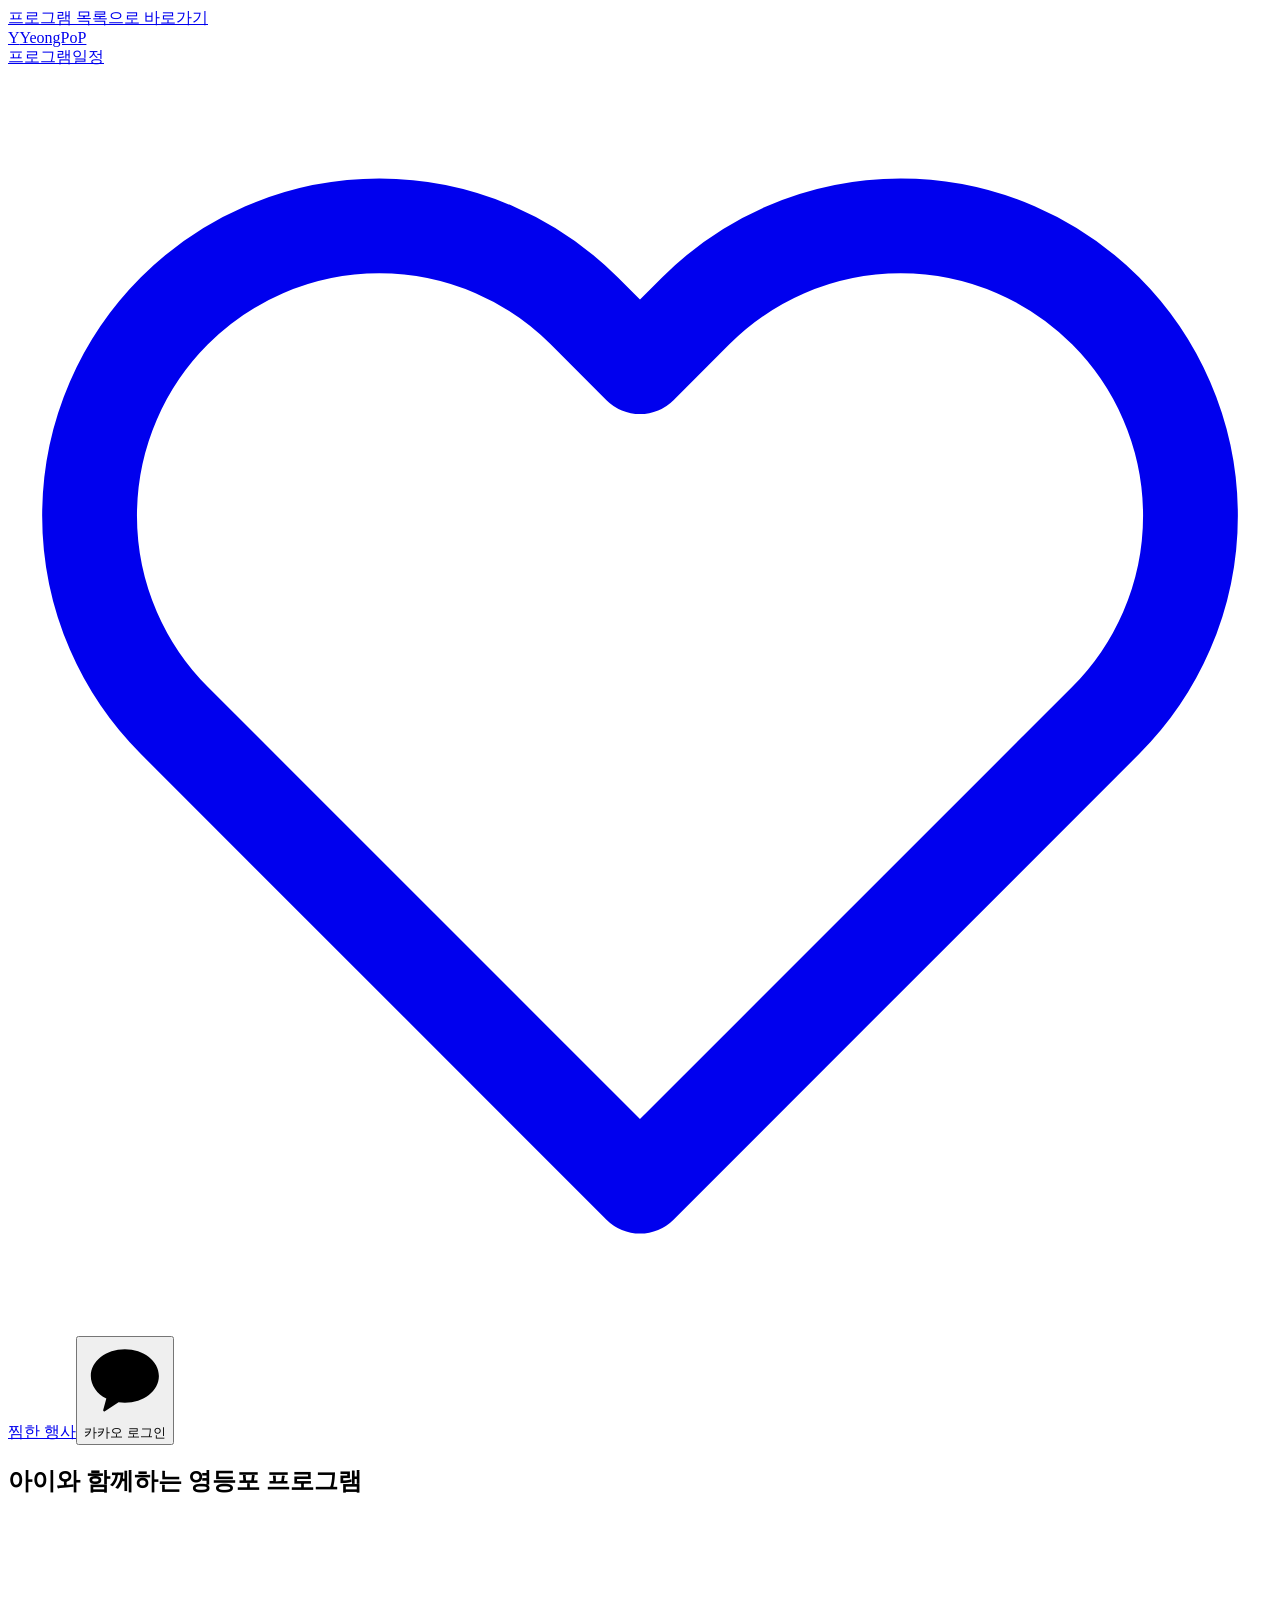
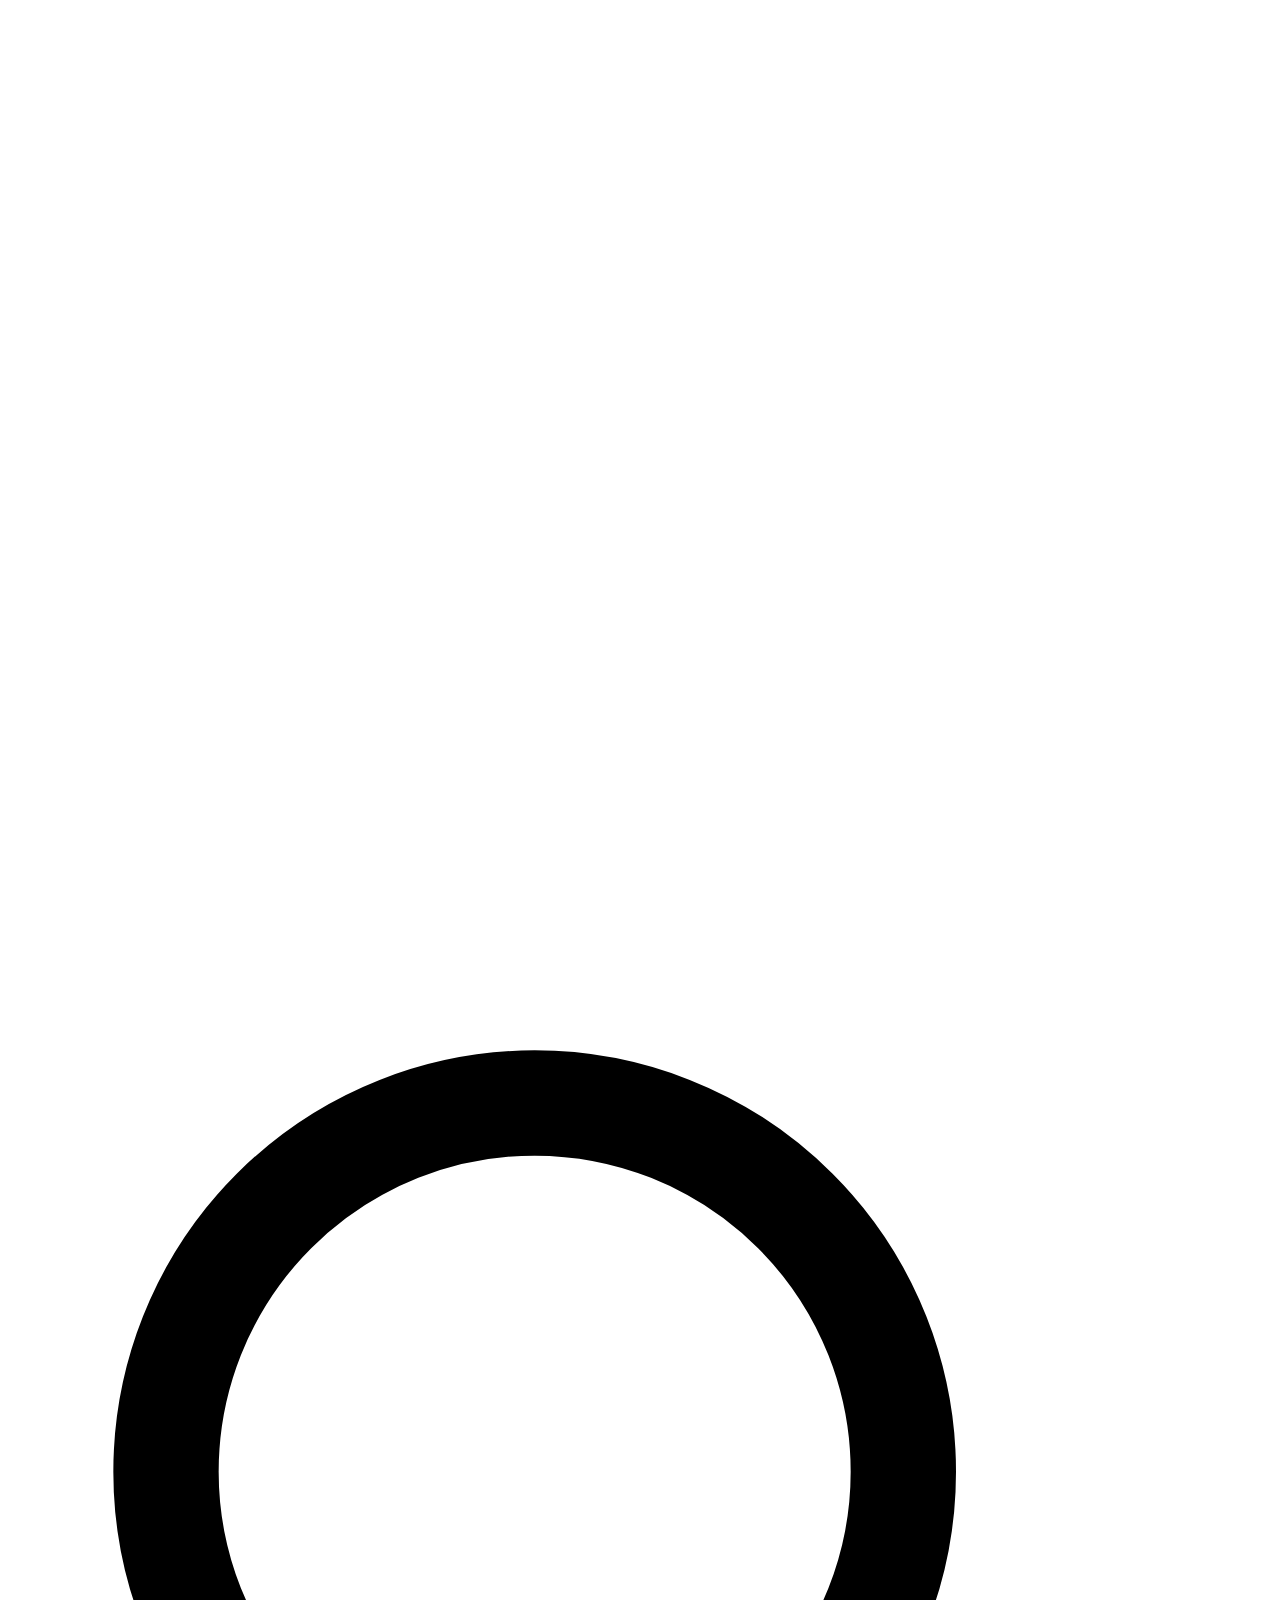
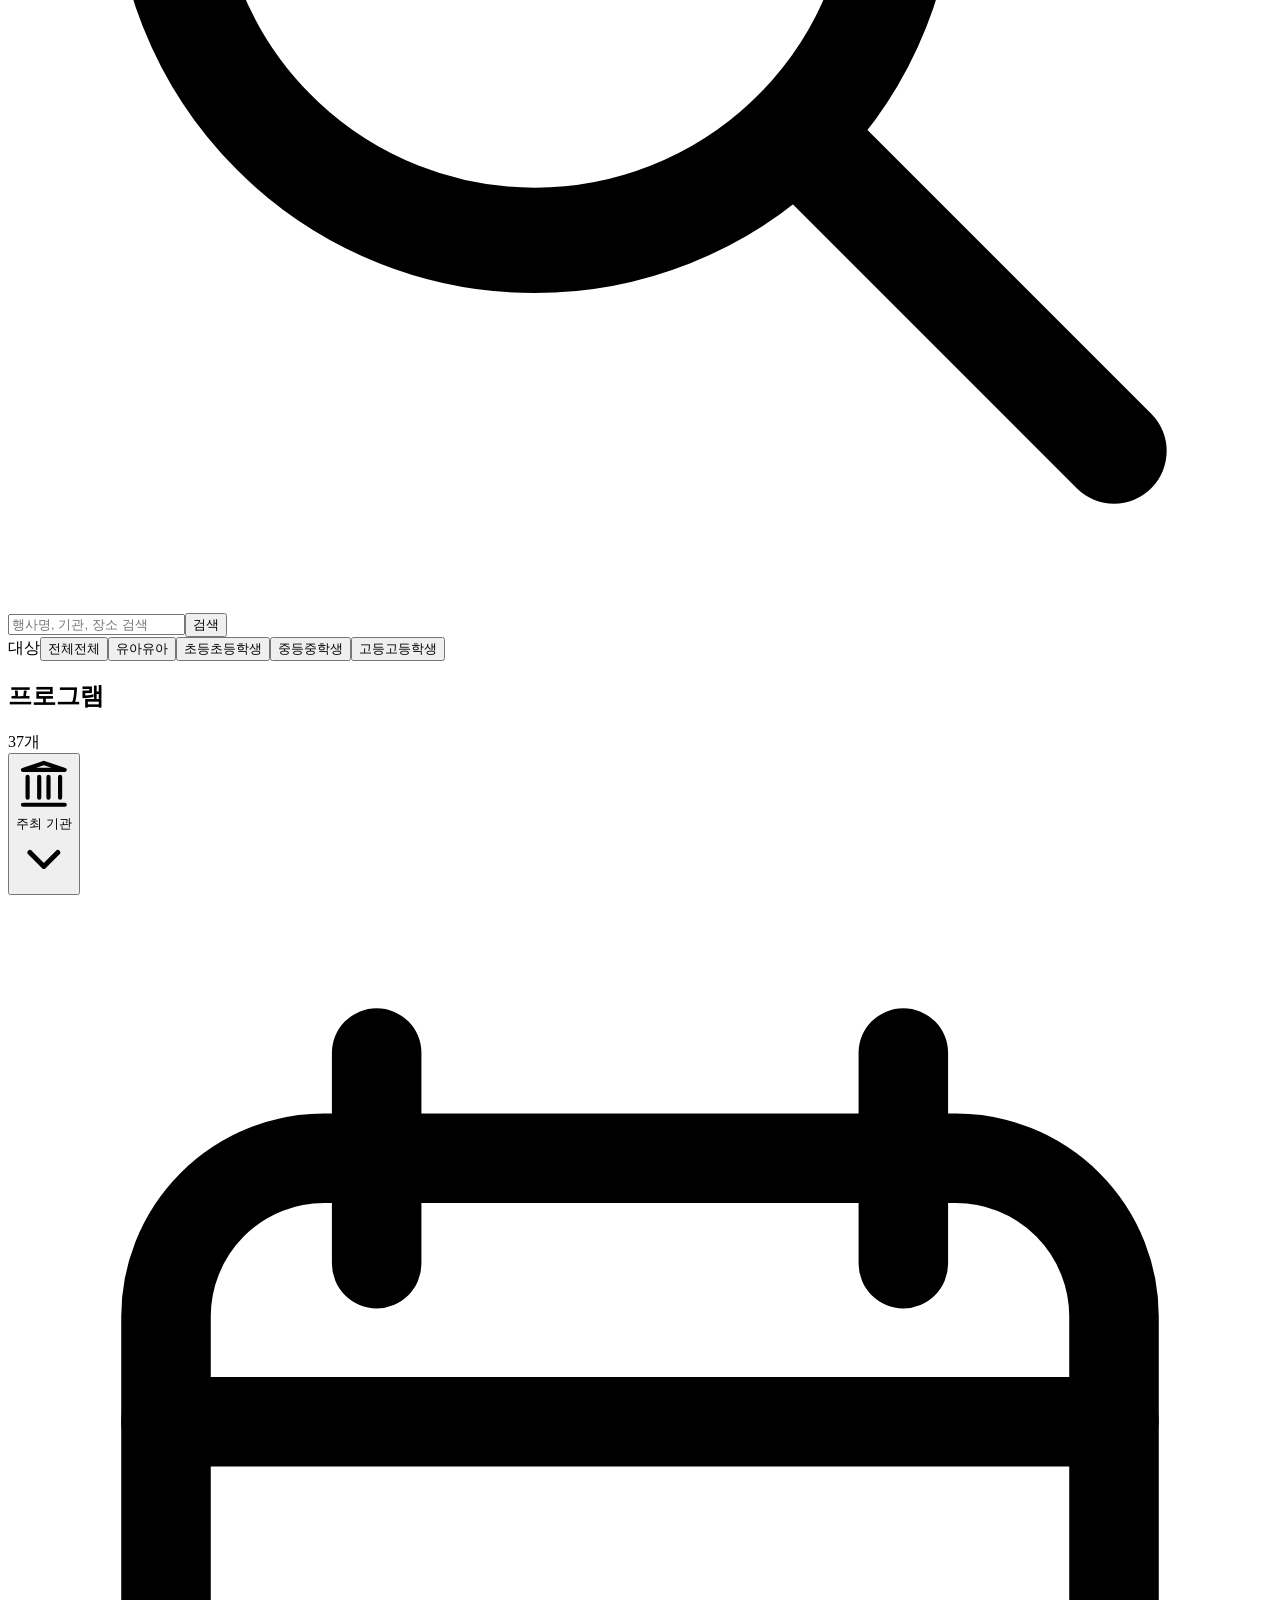
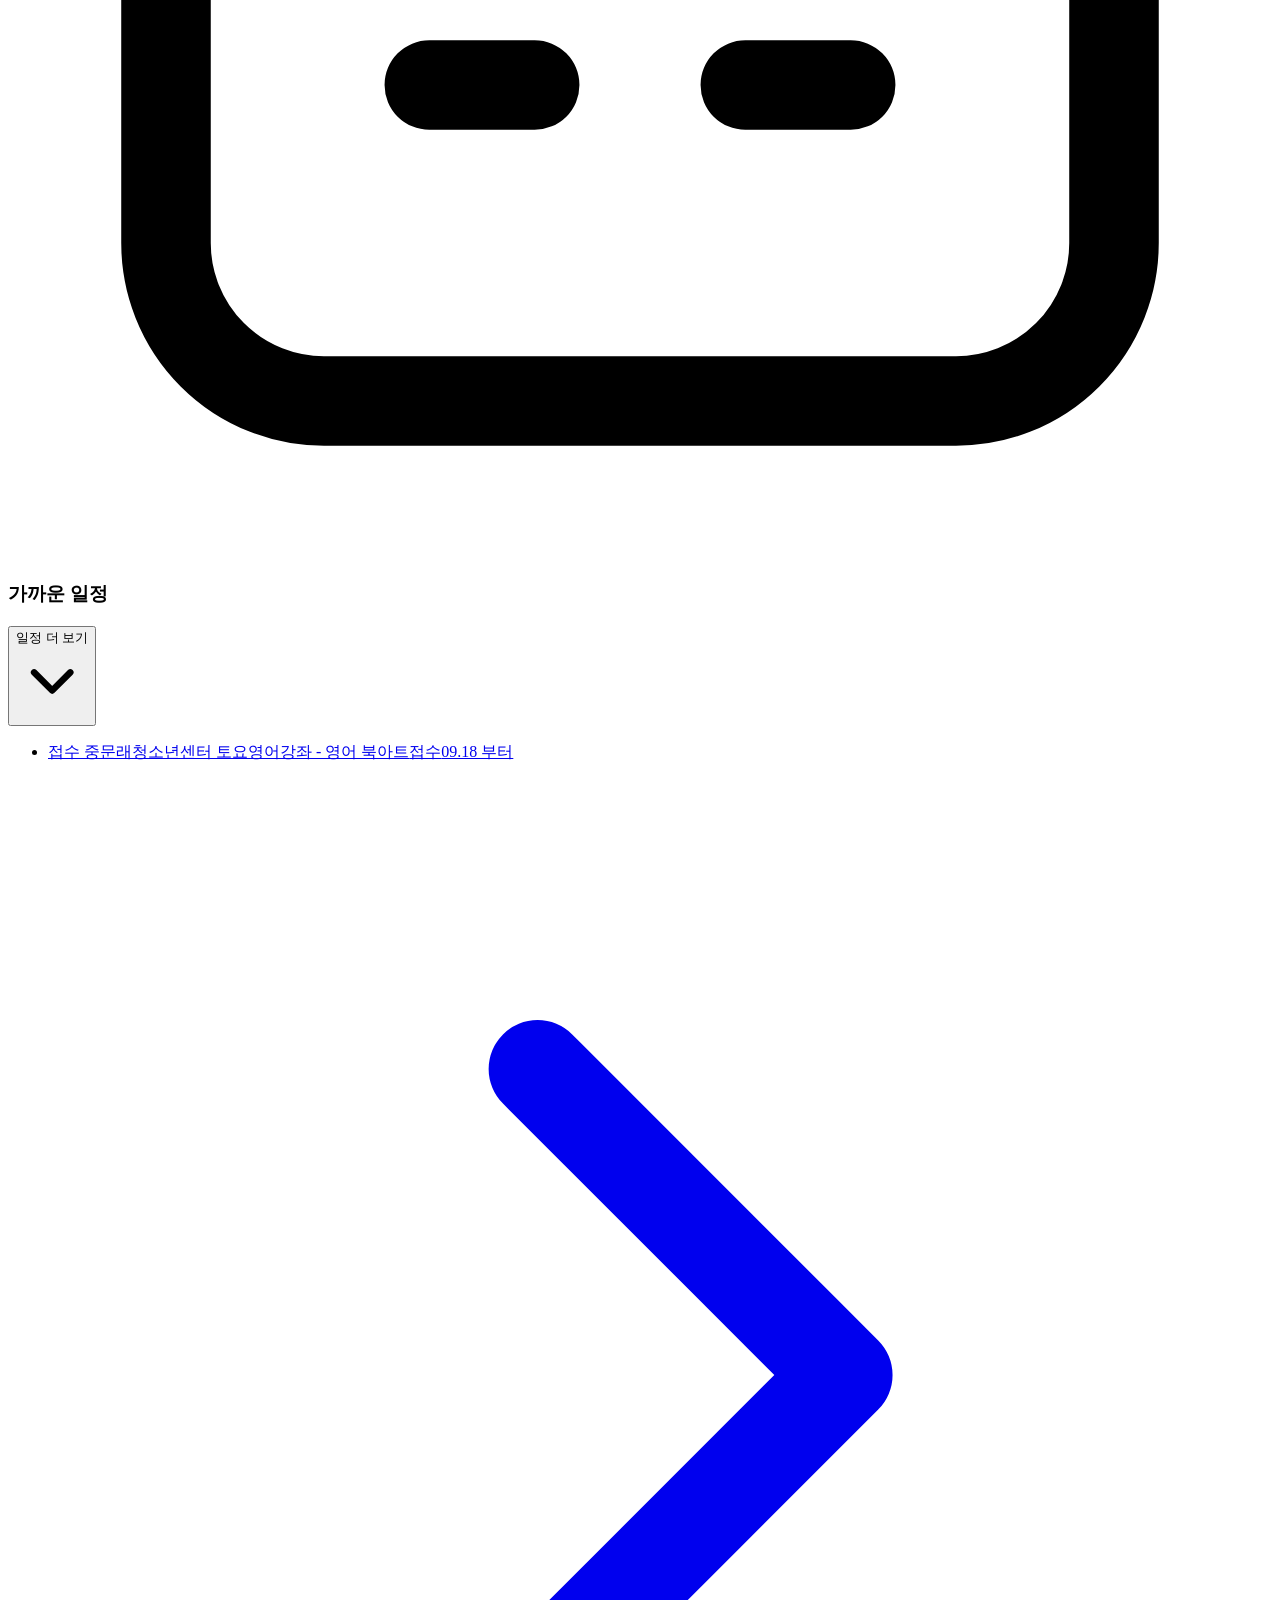
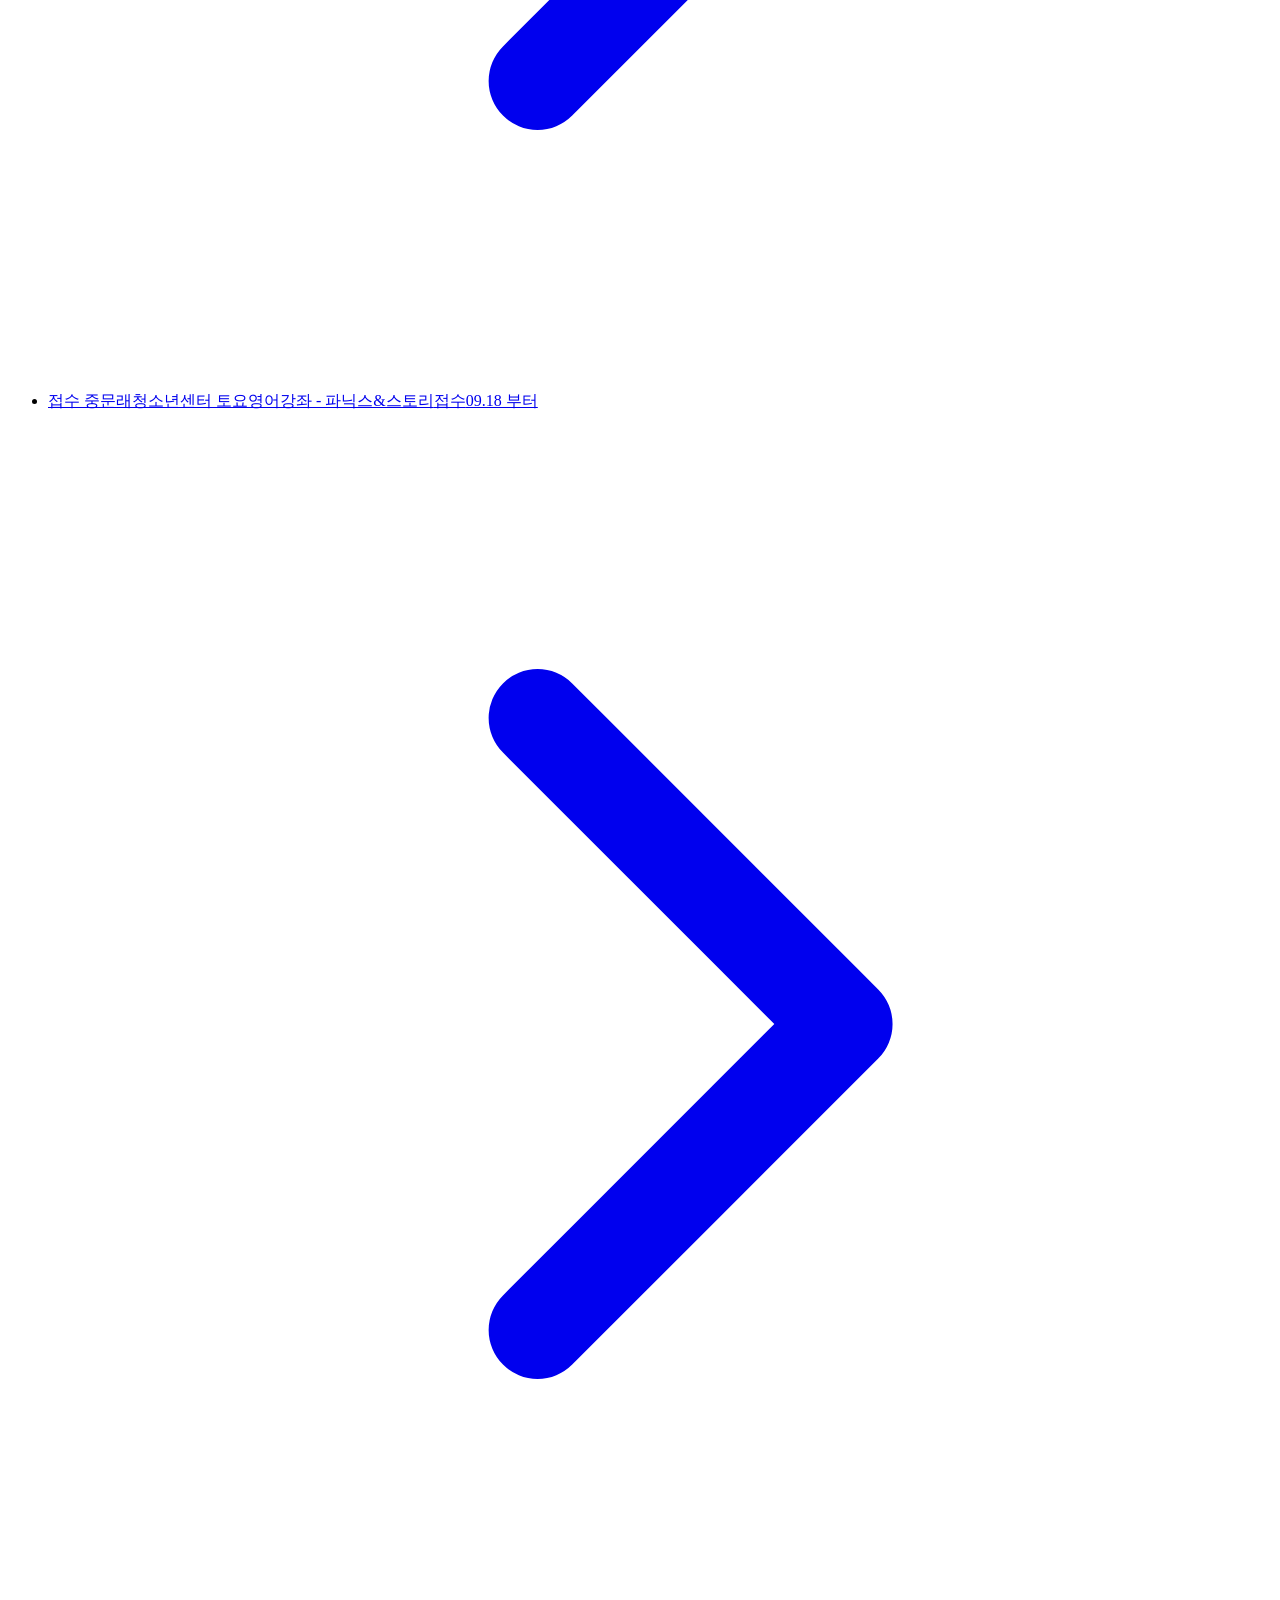
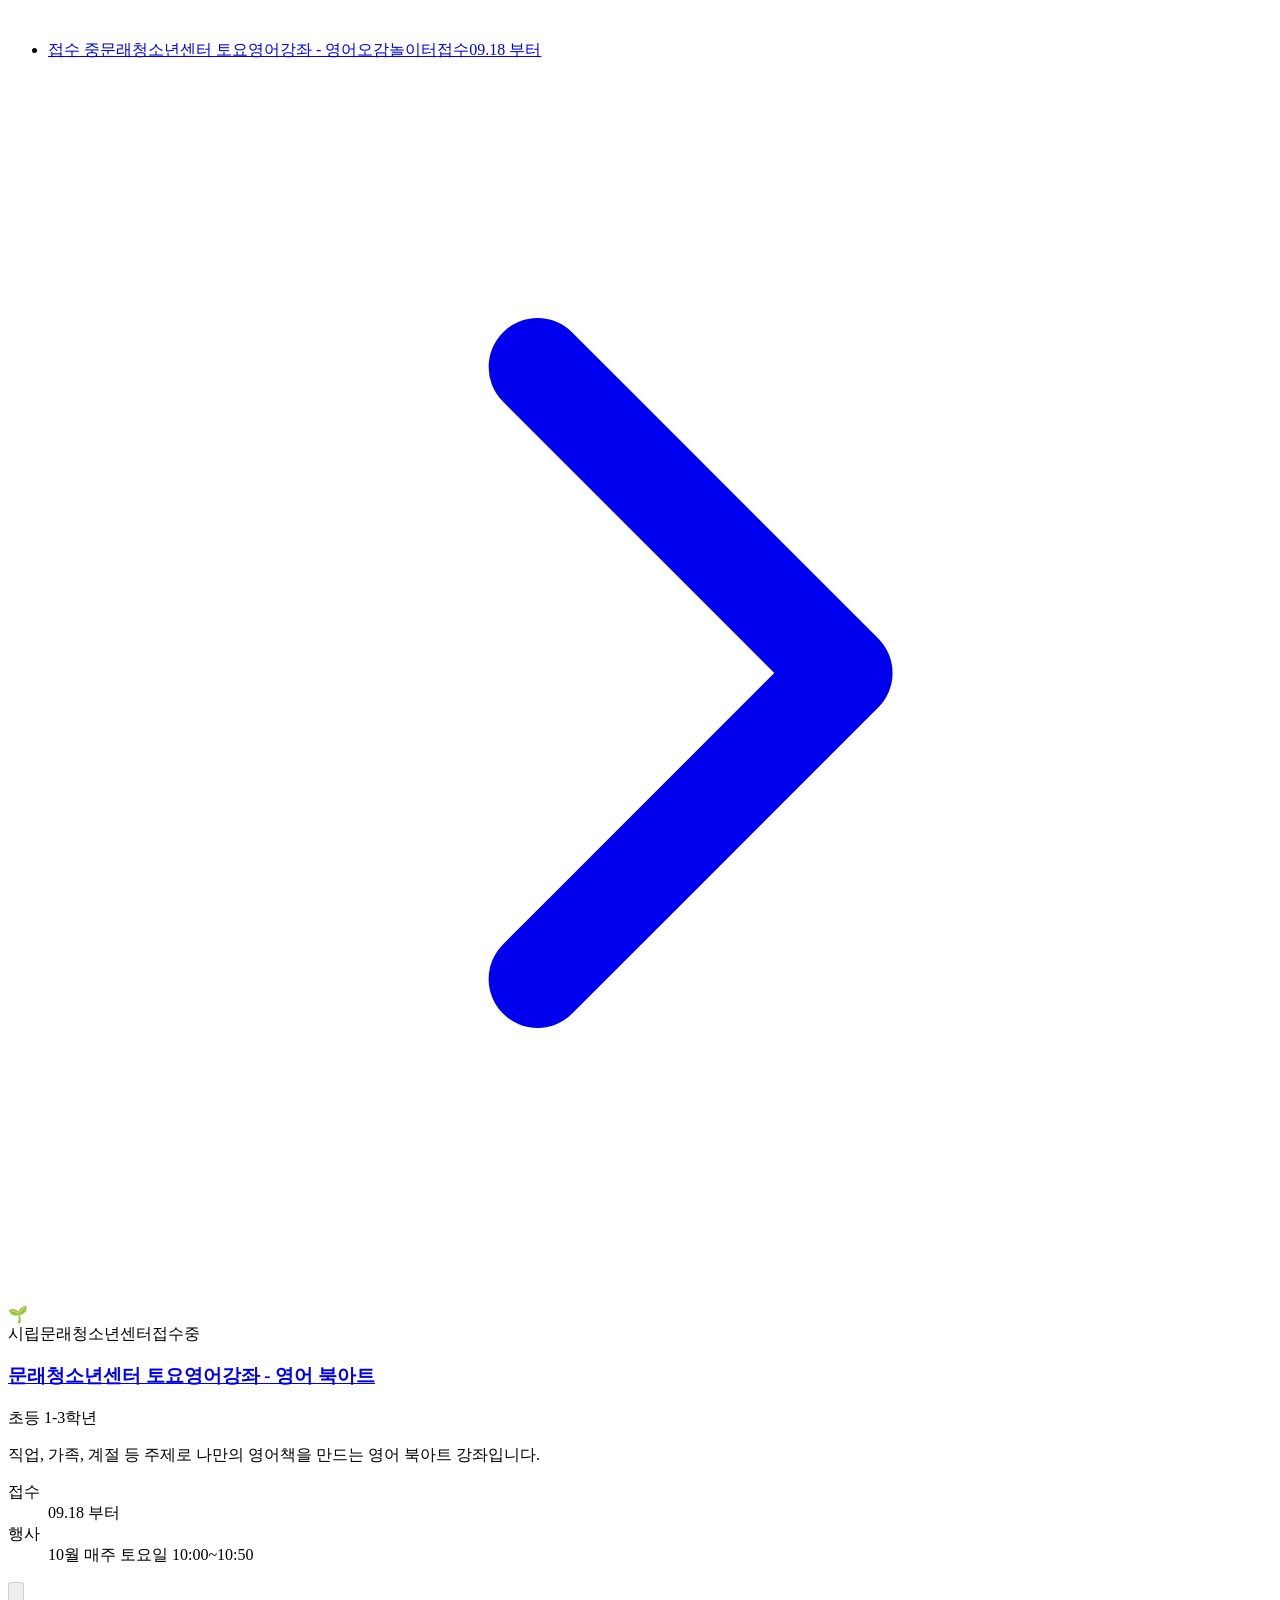
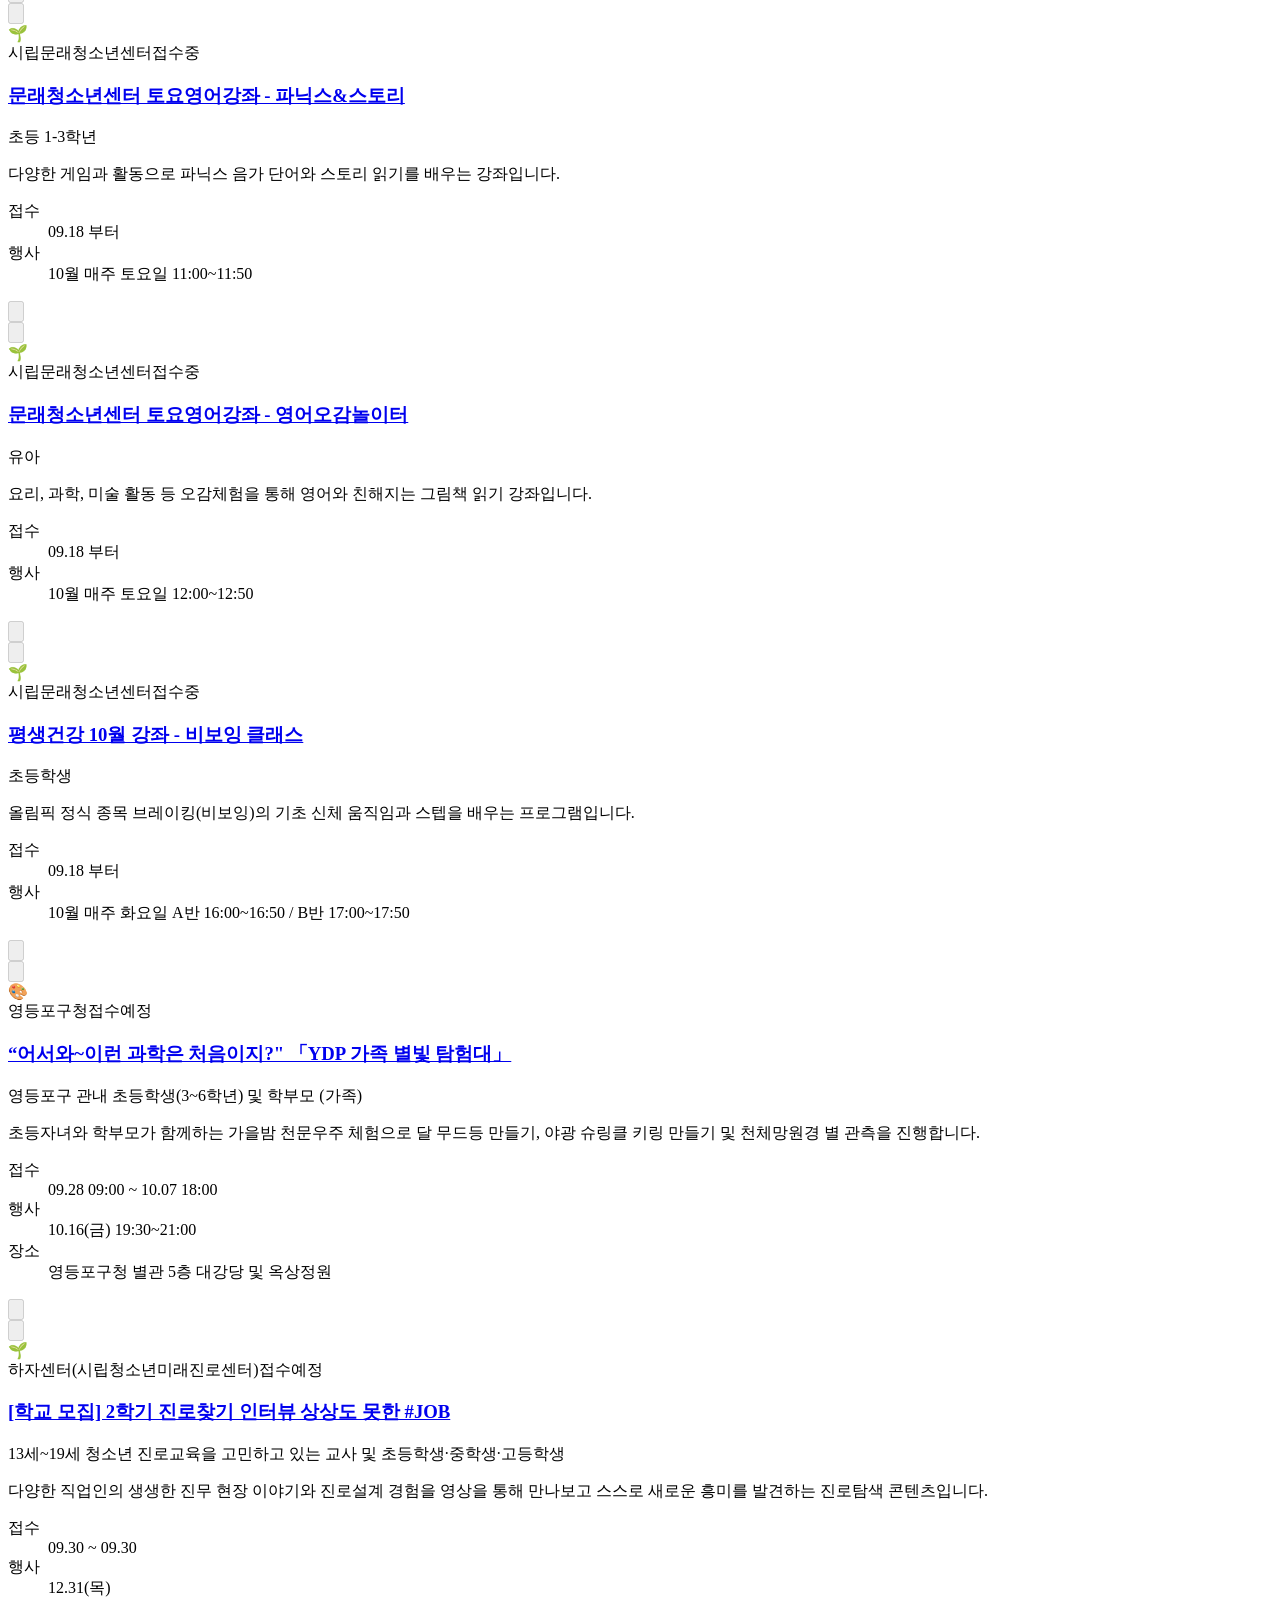
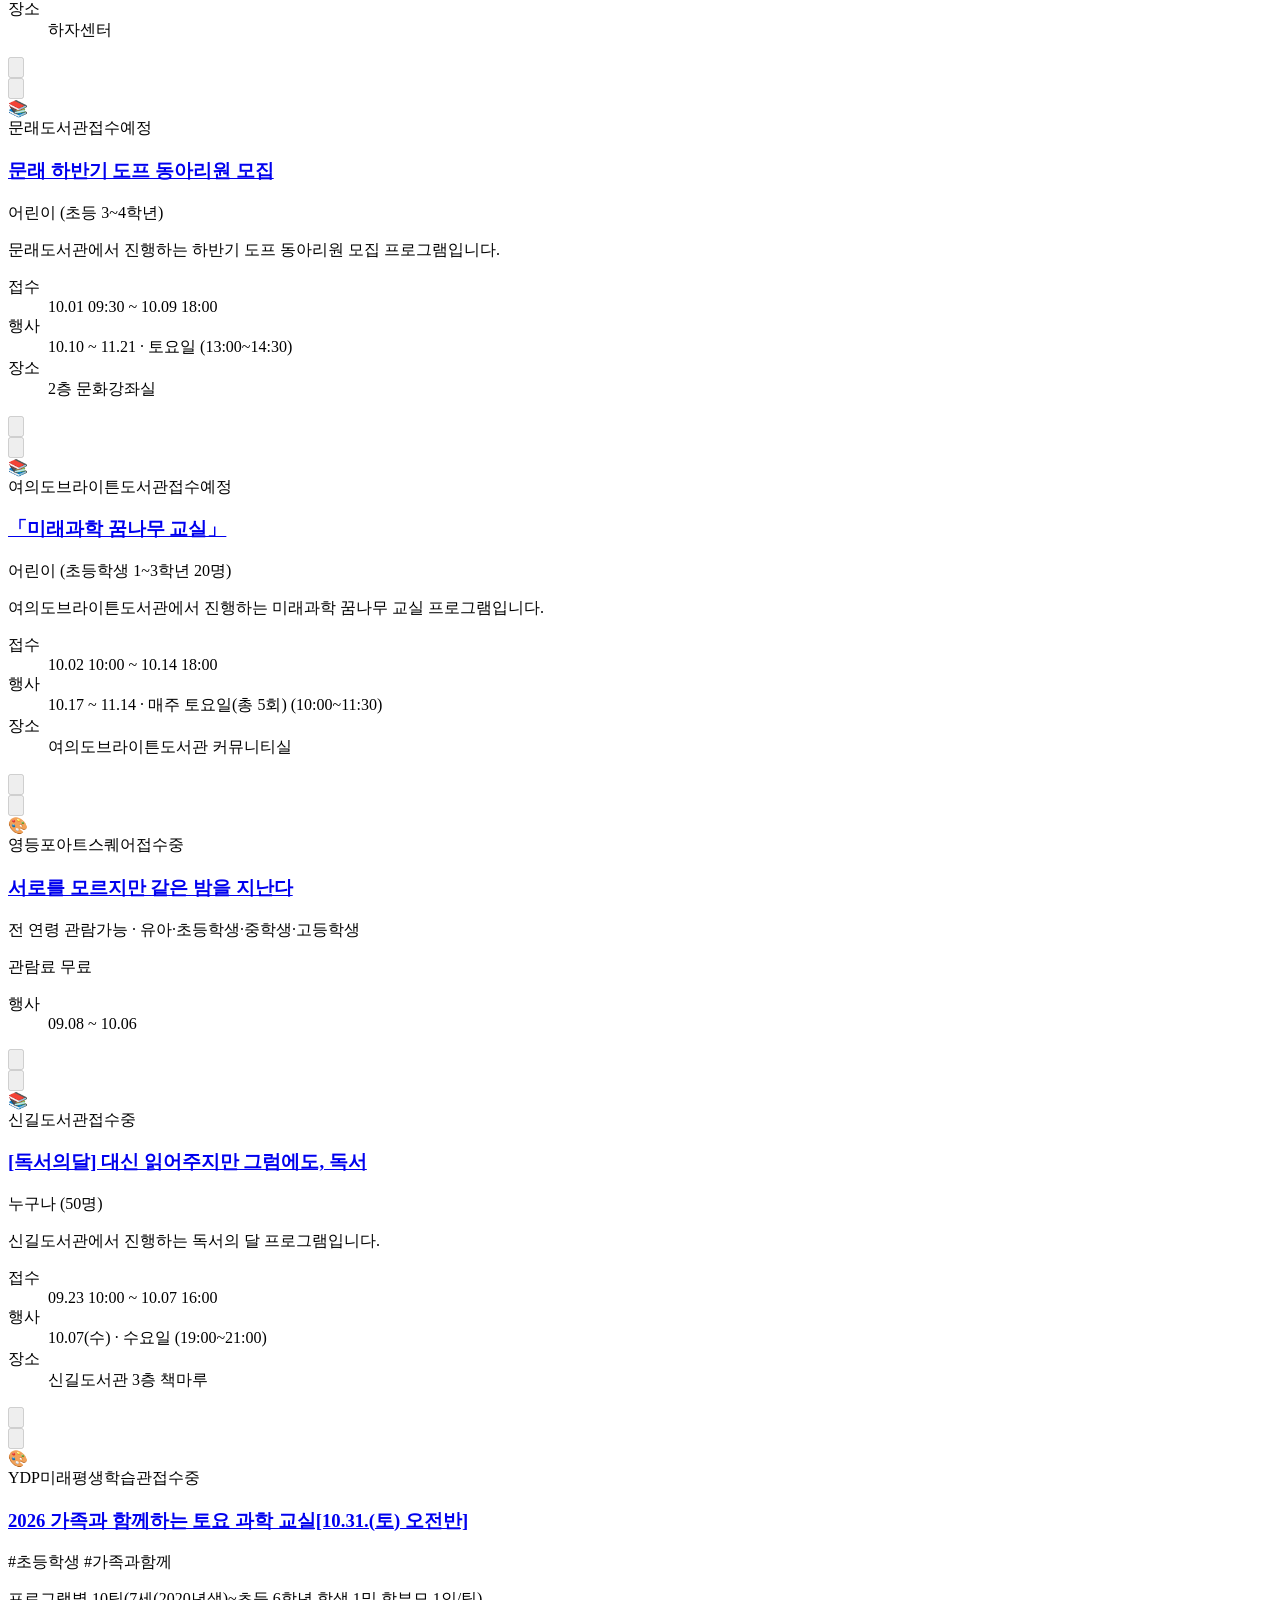
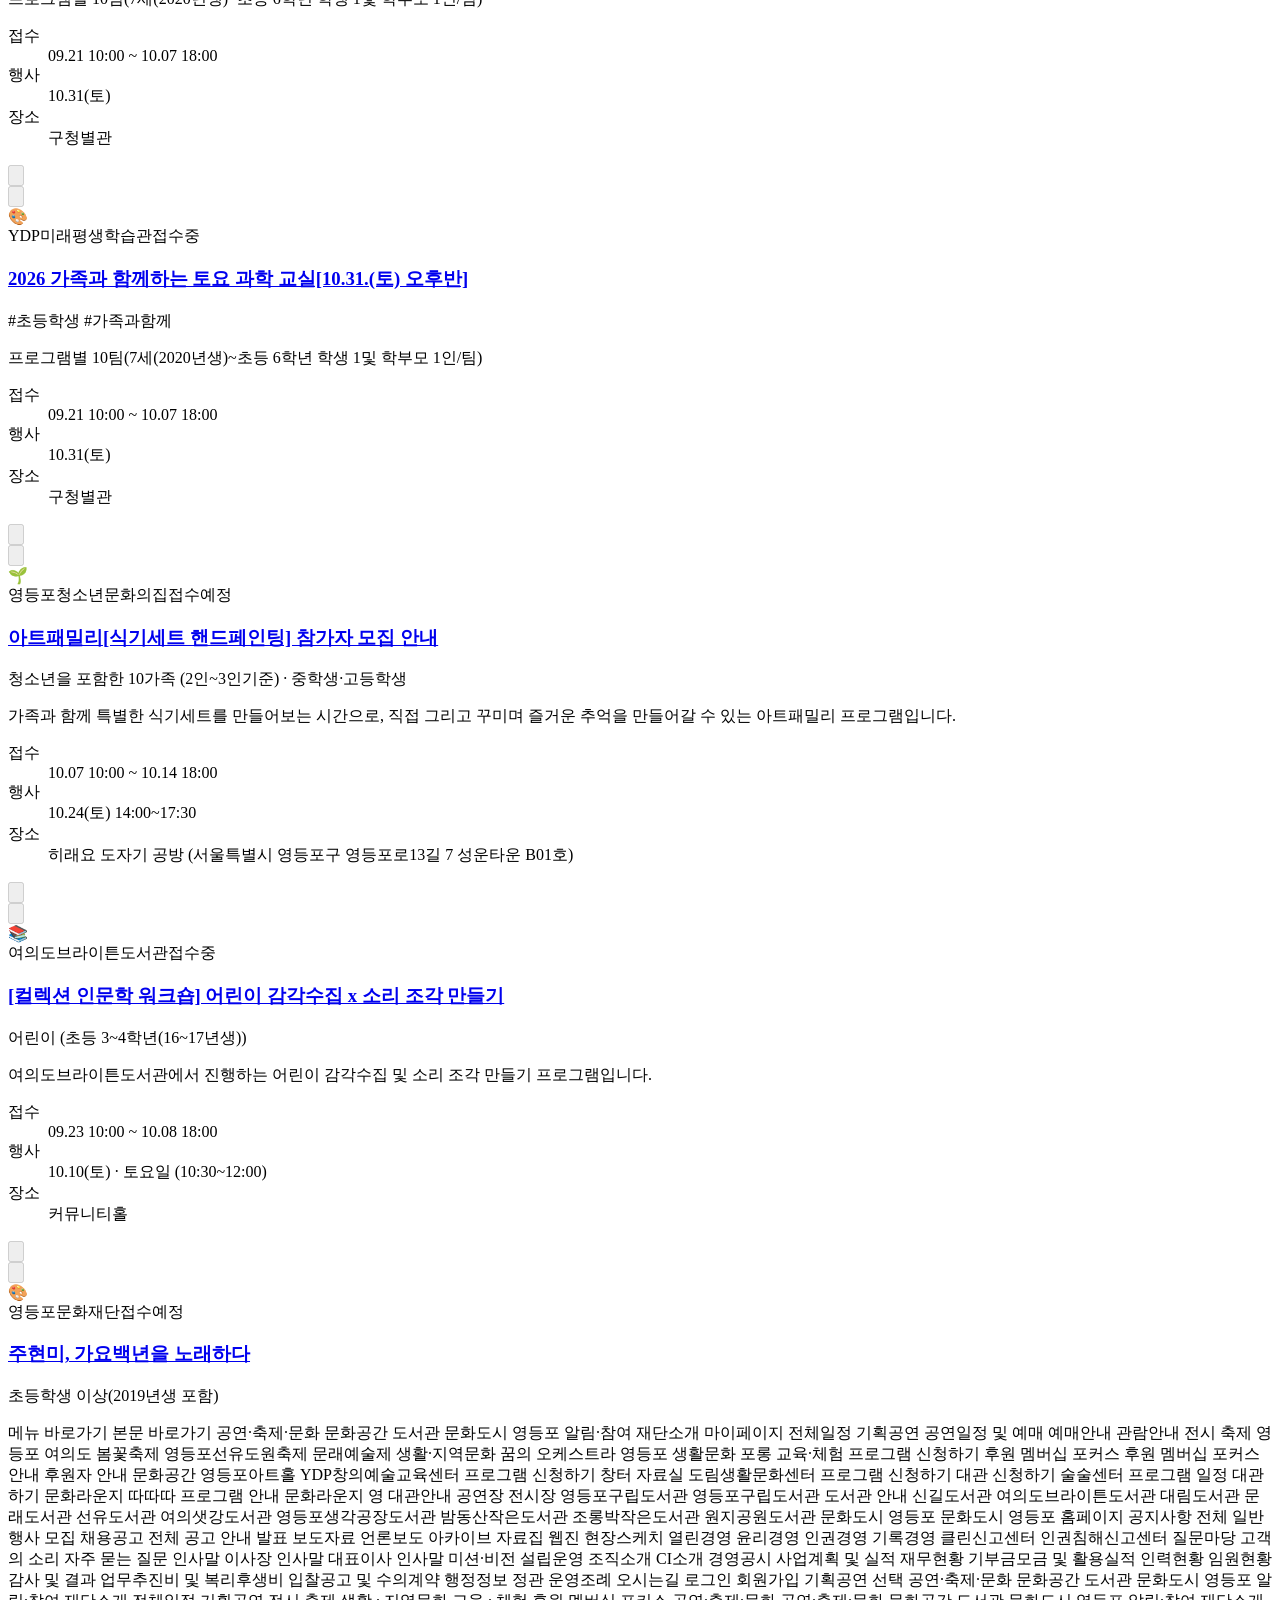
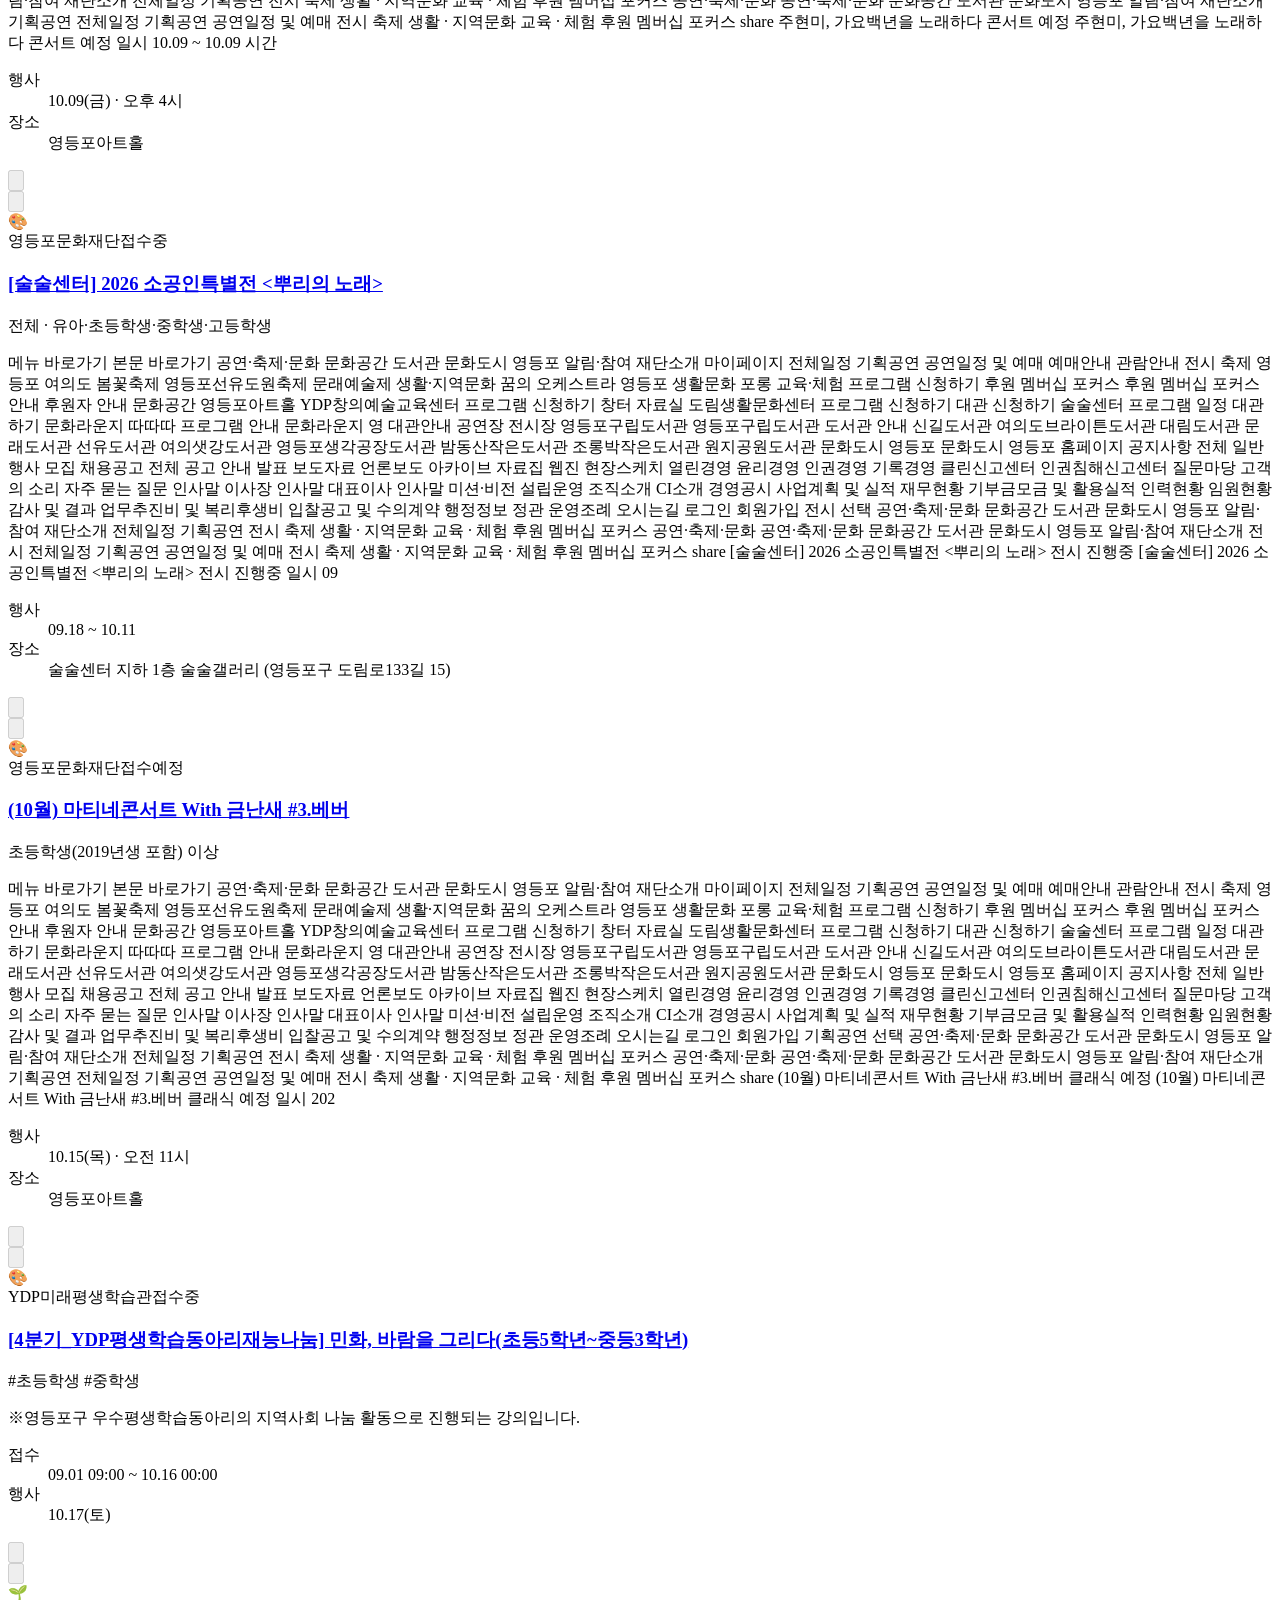
==== commit badfed9f: "Deploy 5e71f20fbb6430fa2775bacfa55e14d965b623a4 Nasser-Lim/yeongpop-app@5e71f20fbb6430fa2775bacfa55e" ====
--- a/index.html
+++ b/index.html
@@ -1 +1 @@
-<!DOCTYPE html><html lang="ko" class="h-full antialiased"><head><meta charSet="utf-8"/><meta name="viewport" content="width=device-width, initial-scale=1"/><link rel="stylesheet" href="/yeongpop/_next/static/chunks/3-blc1zrzubef.css" data-precedence="next"/><link rel="preload" as="script" fetchPriority="low" href="/yeongpop/_next/static/chunks/1r8o32q13stub.js"/><script src="/yeongpop/_next/static/chunks/3l6plcuz_nq2x.js" async=""></script><script src="/yeongpop/_next/static/chunks/33sv2kyjb3til.js" async=""></script><script src="/yeongpop/_next/static/chunks/turbopack-1hnxow2xi108l.js" async=""></script><script src="/yeongpop/_next/static/chunks/3qfy96eoyh-ek.js" async=""></script><script src="/yeongpop/_next/static/chunks/0uz27bcg80ts7.js" async=""></script><link rel="preload" href="https://www.googletagmanager.com/gtag/js?id=G-GEB9V4FL5F" as="script"/><title>YeongPoP</title><meta name="description" content="영등포 아동·청소년 문화 프로그램 모음"/><meta property="og:title" content="YeongPoP 영팝"/><meta property="og:description" content="영등포구 도서관, 구청, 문화재단의 어린이·청소년 프로그램을 한눈에 확인하세요"/><meta property="og:url" content="https://nasser-lim.github.io/yeongpop/"/><meta property="og:site_name" content="YeongPoP"/><meta property="og:locale" content="ko_KR"/><meta property="og:image" content="https://nasser-lim.github.io/yeongpop/og-image.jpg"/><meta property="og:image:width" content="1200"/><meta property="og:image:height" content="630"/><meta property="og:type" content="website"/><meta name="twitter:card" content="summary_large_image"/><meta name="twitter:title" content="YeongPoP 영팝"/><meta name="twitter:description" content="영등포구 도서관, 구청, 문화재단의 어린이·청소년 프로그램을 한눈에 확인하세요"/><meta name="twitter:image" content="https://nasser-lim.github.io/yeongpop/og-image.jpg"/><link rel="icon" href="/yeongpop/favicon.ico?favicon.2vob68tjqpejf.ico" sizes="256x256" type="image/x-icon"/><script src="/yeongpop/_next/static/chunks/0cz1d0mv5g_q7.js" noModule=""></script></head><body class="min-h-full flex flex-col"><div hidden=""><!--$--><!--/$--></div><div class="program-site flex min-h-screen flex-col bg-program-surface text-program-ink"><a href="#program-list" class="sr-only z-50 rounded-md bg-white px-4 py-3 focus:not-sr-only focus:fixed focus:top-2 focus:left-2">프로그램 목록으로 바로가기</a><header class="border-b border-program-line bg-white"><div class="mx-auto flex min-h-16 max-w-[1360px] items-center justify-between gap-2 px-3.5 sm:gap-5 sm:px-8"><a href="/yeongpop/" class="flex min-h-11 shrink-0 items-center gap-2.5" aria-label="YeongPoP 영팝 홈"><span aria-hidden="true" class="grid size-8 place-items-center rounded-[10px] bg-program-accent text-base font-black text-white sm:size-9">Y</span><span class="text-lg font-black tracking-tight sm:text-xl">YeongPoP</span></a><nav aria-label="주 메뉴" class="mr-auto ml-5 hidden items-center gap-6 text-sm font-semibold text-program-muted md:flex"><a href="#program-results" class="inline-flex min-h-11 items-center hover:text-program-accent">프로그램</a><a href="#program-schedule" class="inline-flex min-h-11 items-center hover:text-program-accent">일정</a></nav><div class="flex items-center gap-1.5 sm:gap-3"><a href="/yeongpop/account/#favorites" aria-label="내가 찜한 행사" class="inline-flex min-h-11 items-center gap-1 rounded-xl px-2 text-[13px] font-bold text-program-ink hover:bg-program-tint sm:gap-2 sm:px-3 sm:text-sm"><svg aria-hidden="true" class="size-4 text-program-accent" viewBox="0 0 24 24" fill="none" stroke="currentColor" stroke-width="1.8"><path stroke-linecap="round" stroke-linejoin="round" d="M20.84 4.61a5.5 5.5 0 0 0-7.78 0L12 5.67l-1.06-1.06a5.5 5.5 0 0 0-7.78 7.78L12 21.23l8.84-8.84a5.5 5.5 0 0 0 0-7.78Z"></path></svg><span>찜<span class="hidden sm:inline">한 행사</span></span></a><button type="button" class="inline-flex min-h-11 items-center justify-center gap-1.5 whitespace-nowrap rounded-xl bg-[#fee500] px-2.5 text-[12px] font-bold text-[#312500] hover:bg-[#f4da00] disabled:opacity-60 sm:px-3.5 sm:text-[13px]"><svg aria-hidden="true" class="hidden size-4 sm:block" viewBox="0 0 24 24" fill="currentColor"><path d="M12 3C6.48 3 2 6.51 2 10.84c0 2.79 1.82 5.25 4.56 6.65l-.92 3.39c-.08.29.25.52.5.35l4.02-2.65c.6.08 1.21.12 1.84.12 5.52 0 10-3.51 10-7.86S17.52 3 12 3Z"></path></svg>카카오 로그인</button></div></div></header><section aria-labelledby="program-title" class="program-hero relative w-full overflow-hidden bg-program-tint"><h1 id="program-title" class="sr-only">아이와 함께하는 영등포 프로그램</h1><picture class="block"><source media="(min-width: 640px)" srcSet="/yeongpop/hero_new.png"/><img src="/yeongpop/hero_mobile.png" alt="" width="1536" height="1024" fetchPriority="high" class="block aspect-[3/2] h-auto w-full object-cover sm:aspect-[3/1] sm:max-h-[27rem]"/></picture></section><main id="program-list" class="relative mx-auto -mt-5 w-full max-w-[1360px] flex-1 px-3.5 pb-10 sm:-mt-9 sm:px-8 sm:pb-14"><div class="relative mt-3 grid gap-3 rounded-[20px] border border-program-line bg-white p-3 shadow-[0_6px_22px_#2a174709] sm:mt-4 sm:gap-4 sm:p-4 lg:grid-cols-[minmax(0,1fr)_auto] lg:items-center"><form role="search" class="flex min-w-0 items-center gap-2 rounded-[12px] border border-program-line bg-program-surface pl-3 focus-within:border-program-accent sm:pl-4"><svg aria-hidden="true" class="size-5 shrink-0 text-program-accent" fill="none" stroke="currentColor" viewBox="0 0 24 24"><path stroke-linecap="round" stroke-linejoin="round" stroke-width="2" d="M21 21l-6-6m2-5a7 7 0 11-14 0 7 7 0 0114 0z"></path></svg><input type="search" placeholder="행사명, 기관, 장소 검색" aria-label="프로그램 검색" class="program-search min-h-12 min-w-0 flex-1 bg-transparent text-base placeholder:text-program-muted focus:outline-none" value=""/><button type="submit" class="m-1 min-h-10 shrink-0 rounded-lg bg-program-accent px-3.5 text-sm font-bold text-white hover:bg-program-accent-hover sm:px-5">검색</button></form><div role="group" aria-label="연령 필터" class="flex min-w-0 items-center gap-1.5 sm:gap-2"><span aria-hidden="true" class="mr-1 hidden text-xs font-bold text-program-muted sm:inline">대상</span><button type="button" aria-label="전체 연령" aria-pressed="true" class="min-h-11 min-w-0 flex-1 whitespace-nowrap rounded-lg border px-1.5 text-[13px] font-bold sm:flex-none sm:px-3.5 border-program-accent bg-program-tint text-program-accent"><span class="sm:hidden">전체</span><span class="hidden sm:inline">전체</span></button><button type="button" aria-label="유아" aria-pressed="false" class="min-h-11 min-w-0 flex-1 whitespace-nowrap rounded-lg border px-1.5 text-[13px] font-bold sm:flex-none sm:px-3.5 border-program-line text-program-muted hover:border-program-accent hover:text-program-accent"><span class="sm:hidden">유아</span><span class="hidden sm:inline">유아</span></button><button type="button" aria-label="초등학생" aria-pressed="false" class="min-h-11 min-w-0 flex-1 whitespace-nowrap rounded-lg border px-1.5 text-[13px] font-bold sm:flex-none sm:px-3.5 border-program-line text-program-muted hover:border-program-accent hover:text-program-accent"><span class="sm:hidden">초등</span><span class="hidden sm:inline">초등학생</span></button><button type="button" aria-label="중학생" aria-pressed="false" class="min-h-11 min-w-0 flex-1 whitespace-nowrap rounded-lg border px-1.5 text-[13px] font-bold sm:flex-none sm:px-3.5 border-program-line text-program-muted hover:border-program-accent hover:text-program-accent"><span class="sm:hidden">중등</span><span class="hidden sm:inline">중학생</span></button><button type="button" aria-label="고등학생" aria-pressed="false" class="min-h-11 min-w-0 flex-1 whitespace-nowrap rounded-lg border px-1.5 text-[13px] font-bold sm:flex-none sm:px-3.5 border-program-line text-program-muted hover:border-program-accent hover:text-program-accent"><span class="sm:hidden">고등</span><span class="hidden sm:inline">고등학생</span></button></div></div><section aria-labelledby="program-results" class="mt-6 sm:mt-8"><div class="mb-3 flex items-center justify-between gap-2 sm:mb-4"><div class="flex flex-wrap items-baseline gap-x-2.5 gap-y-0.5"><h2 id="program-results" tabindex="-1" class="scroll-mt-4 rounded-sm text-xl font-black tracking-tight sm:text-[1.65rem]">프로그램</h2><span role="status" aria-atomic="true" class="text-sm font-bold whitespace-nowrap text-program-muted"><span class="text-program-accent">37</span>개</span></div></div><details class="group mb-3.5 min-w-0 rounded-[18px] border border-program-line bg-white lg:mb-5"><summary class="flex min-h-12 cursor-pointer list-none items-center gap-2.5 rounded-[18px] px-3.5 text-sm font-extrabold marker:hidden [&amp;::-webkit-details-marker]:hidden"><svg aria-hidden="true" class="size-[18px] shrink-0 text-program-accent" viewBox="0 0 24 24" fill="none" stroke="currentColor" stroke-width="1.8" stroke-linecap="round" stroke-linejoin="round"><path d="M3 21h18M5 18V9m5 9V9m4 9V9m5 9V9M3 6l9-3 9 3Z"></path></svg>주최 기관<svg aria-hidden="true" class="ml-auto size-4 shrink-0 text-program-accent group-open:rotate-180" viewBox="0 0 20 20" fill="none" stroke="currentColor" stroke-width="1.8"><path d="m5 7 5 5 5-5" stroke-linecap="round" stroke-linejoin="round"></path></svg></summary><fieldset class="min-w-0 border-t border-program-line px-3.5 pb-3 sm:px-4"><legend class="sr-only">주최 기관 필터 (여러 곳 선택 가능)</legend><div class="mt-2 grid max-h-60 grid-cols-1 gap-1.5 overflow-y-auto sm:grid-cols-2 lg:grid-cols-3"><label class="flex min-h-11 min-w-0 cursor-pointer items-center gap-2.5 rounded-lg px-2 py-1.5 text-sm leading-5 wrap-anywhere text-program-ink hover:bg-program-tint"><input type="checkbox" class="size-4 shrink-0 accent-program-accent"/>문래도서관</label><label class="flex min-h-11 min-w-0 cursor-pointer items-center gap-2.5 rounded-lg px-2 py-1.5 text-sm leading-5 wrap-anywhere text-program-ink hover:bg-program-tint"><input type="checkbox" class="size-4 shrink-0 accent-program-accent"/>시립문래청소년센터</label><label class="flex min-h-11 min-w-0 cursor-pointer items-center gap-2.5 rounded-lg px-2 py-1.5 text-sm leading-5 wrap-anywhere text-program-ink hover:bg-program-tint"><input type="checkbox" class="size-4 shrink-0 accent-program-accent"/>신길도서관</label><label class="flex min-h-11 min-w-0 cursor-pointer items-center gap-2.5 rounded-lg px-2 py-1.5 text-sm leading-5 wrap-anywhere text-program-ink hover:bg-program-tint"><input type="checkbox" class="size-4 shrink-0 accent-program-accent"/>여의도브라이튼도서관</label><label class="flex min-h-11 min-w-0 cursor-pointer items-center gap-2.5 rounded-lg px-2 py-1.5 text-sm leading-5 wrap-anywhere text-program-ink hover:bg-program-tint"><input type="checkbox" class="size-4 shrink-0 accent-program-accent"/>영등포구청</label><label class="flex min-h-11 min-w-0 cursor-pointer items-center gap-2.5 rounded-lg px-2 py-1.5 text-sm leading-5 wrap-anywhere text-program-ink hover:bg-program-tint"><input type="checkbox" class="size-4 shrink-0 accent-program-accent"/>영등포구청소년상담복지센터</label><label class="flex min-h-11 min-w-0 cursor-pointer items-center gap-2.5 rounded-lg px-2 py-1.5 text-sm leading-5 wrap-anywhere text-program-ink hover:bg-program-tint"><input type="checkbox" class="size-4 shrink-0 accent-program-accent"/>영등포문화재단</label><label class="flex min-h-11 min-w-0 cursor-pointer items-center gap-2.5 rounded-lg px-2 py-1.5 text-sm leading-5 wrap-anywhere text-program-ink hover:bg-program-tint"><input type="checkbox" class="size-4 shrink-0 accent-program-accent"/>영등포아트스퀘어</label><label class="flex min-h-11 min-w-0 cursor-pointer items-center gap-2.5 rounded-lg px-2 py-1.5 text-sm leading-5 wrap-anywhere text-program-ink hover:bg-program-tint"><input type="checkbox" class="size-4 shrink-0 accent-program-accent"/>영등포청소년문화의집</label><label class="flex min-h-11 min-w-0 cursor-pointer items-center gap-2.5 rounded-lg px-2 py-1.5 text-sm leading-5 wrap-anywhere text-program-ink hover:bg-program-tint"><input type="checkbox" class="size-4 shrink-0 accent-program-accent"/>하자센터(시립청소년미래진로센터)</label><label class="flex min-h-11 min-w-0 cursor-pointer items-center gap-2.5 rounded-lg px-2 py-1.5 text-sm leading-5 wrap-anywhere text-program-ink hover:bg-program-tint"><input type="checkbox" class="size-4 shrink-0 accent-program-accent"/>YDP미래평생학습관</label></div></fieldset></details><div class="grid gap-3.5 lg:gap-5"><aside id="program-schedule" aria-labelledby="nearby-heading" class="nearby-panel relative min-w-0 scroll-mt-4 overflow-hidden rounded-[22px] border border-[#e3d9f3] p-3.5 sm:p-4 lg:p-5"><div class="relative mb-2.5 flex min-h-11 items-center gap-2.5 lg:mb-3.5"><span class="grid size-10 shrink-0 place-items-center rounded-[13px] bg-program-accent text-white shadow-[0_4px_10px_#5632a82f] lg:size-11" aria-hidden="true"><svg class="size-[19px]" viewBox="0 0 24 24" fill="none" stroke="currentColor" stroke-width="1.7"><rect x="3" y="5" width="18" height="16" rx="3"></rect><path d="M7 3v4m10-4v4M3 10h18m-13 5h2m4 0h2" stroke-linecap="round"></path></svg></span><h3 id="nearby-heading" class="text-[15px] font-black tracking-tight lg:text-lg">가까운 일정</h3><button type="button" aria-expanded="false" aria-controls="nearby-dates" class="ml-auto inline-flex min-h-11 shrink-0 items-center gap-1 rounded-lg px-2 text-xs font-bold text-program-accent hover:bg-white/75 "><span>일정 더 보기</span><svg aria-hidden="true" class="size-4 motion-safe:transition-transform " viewBox="0 0 20 20" fill="none" stroke="currentColor" stroke-width="1.8"><path d="m5 7 5 5 5-5" stroke-linecap="round" stroke-linejoin="round"></path></svg></button></div><ul id="nearby-dates" class="nearby-timeline relative grid gap-1 rounded-[15px] bg-white/85 px-2.5 py-1.5 lg:grid-cols-3 lg:gap-2.5 lg:bg-transparent lg:p-0 "><li><a href="https://www.mullaeyouth.or.kr/bbs/board.php?bo_table=notice&amp;wr_id=1521" target="_blank" rel="noopener noreferrer" class="group relative flex min-h-[3.75rem] min-w-0 items-center gap-2.5 rounded-[13px] px-1.5 py-1.5 lg:min-h-[4.75rem] lg:border lg:border-white lg:bg-white/85 lg:p-2.5 hover:bg-program-tint lg:hover:bg-white"><span aria-hidden="true" class="relative grid size-11 shrink-0 content-center justify-items-center rounded-xl leading-none lg:size-12 bg-program-tint text-program-accent"><span class="text-[10px] font-extrabold">접수 중</span></span><span class="min-w-0 flex-1"><span class="line-clamp-2 text-[13px] leading-snug font-bold group-hover:text-program-accent" title="문래청소년센터 토요영어강좌 - 영어 북아트">문래청소년센터 토요영어강좌 - 영어 북아트</span><span class="mt-0.5 block truncate text-[11px] text-program-muted" title="09.18 부터"><span class="mr-1 font-bold text-program-accent">접수</span>09.18 부터</span></span><svg aria-hidden="true" class="size-3.5 shrink-0 text-program-accent/65 lg:hidden" viewBox="0 0 20 20" fill="none" stroke="currentColor" stroke-width="1.6"><path d="M8 5l5 5-5 5" stroke-linecap="round" stroke-linejoin="round"></path></svg></a></li><li><a href="https://www.mullaeyouth.or.kr/bbs/board.php?bo_table=notice&amp;wr_id=1521" target="_blank" rel="noopener noreferrer" class="group relative flex min-h-[3.75rem] min-w-0 items-center gap-2.5 rounded-[13px] px-1.5 py-1.5 lg:min-h-[4.75rem] lg:border lg:border-white lg:bg-white/85 lg:p-2.5 hover:bg-program-tint lg:hover:bg-white"><span aria-hidden="true" class="relative grid size-11 shrink-0 content-center justify-items-center rounded-xl leading-none lg:size-12 bg-program-tint text-program-accent"><span class="text-[10px] font-extrabold">접수 중</span></span><span class="min-w-0 flex-1"><span class="line-clamp-2 text-[13px] leading-snug font-bold group-hover:text-program-accent" title="문래청소년센터 토요영어강좌 - 파닉스&amp;스토리">문래청소년센터 토요영어강좌 - 파닉스&amp;스토리</span><span class="mt-0.5 block truncate text-[11px] text-program-muted" title="09.18 부터"><span class="mr-1 font-bold text-program-accent">접수</span>09.18 부터</span></span><svg aria-hidden="true" class="size-3.5 shrink-0 text-program-accent/65 lg:hidden" viewBox="0 0 20 20" fill="none" stroke="currentColor" stroke-width="1.6"><path d="M8 5l5 5-5 5" stroke-linecap="round" stroke-linejoin="round"></path></svg></a></li><li class="hidden lg:block"><a href="https://www.mullaeyouth.or.kr/bbs/board.php?bo_table=notice&amp;wr_id=1521" target="_blank" rel="noopener noreferrer" class="group relative flex min-h-[3.75rem] min-w-0 items-center gap-2.5 rounded-[13px] px-1.5 py-1.5 lg:min-h-[4.75rem] lg:border lg:border-white lg:bg-white/85 lg:p-2.5 hover:bg-program-tint lg:hover:bg-white"><span aria-hidden="true" class="relative grid size-11 shrink-0 content-center justify-items-center rounded-xl leading-none lg:size-12 bg-program-tint text-program-accent"><span class="text-[10px] font-extrabold">접수 중</span></span><span class="min-w-0 flex-1"><span class="line-clamp-2 text-[13px] leading-snug font-bold group-hover:text-program-accent" title="문래청소년센터 토요영어강좌 - 영어오감놀이터">문래청소년센터 토요영어강좌 - 영어오감놀이터</span><span class="mt-0.5 block truncate text-[11px] text-program-muted" title="09.18 부터"><span class="mr-1 font-bold text-program-accent">접수</span>09.18 부터</span></span><svg aria-hidden="true" class="size-3.5 shrink-0 text-program-accent/65 lg:hidden" viewBox="0 0 20 20" fill="none" stroke="currentColor" stroke-width="1.6"><path d="M8 5l5 5-5 5" stroke-linecap="round" stroke-linejoin="round"></path></svg></a></li></ul></aside><div class="grid min-w-0 grid-cols-1 gap-3 sm:grid-cols-2 lg:grid-cols-4 lg:gap-4"><article class="relative flex min-w-0 rounded-[18px] border border-program-line bg-white shadow-[0_4px_14px_#2a174707] motion-safe:transition-shadow hover:shadow-[0_8px_26px_#2a174715] sm:flex-col sm:p-3"><div class="relative flex w-[31%] max-w-32 shrink-0 items-center justify-center self-stretch overflow-hidden rounded-l-[17px] sm:h-36 sm:w-full sm:max-w-none sm:rounded-[12px] bg-program-tint"><span class="text-3xl sm:text-4xl" aria-hidden="true">🌱</span><img src="https://www.mullaeyouth.or.kr/data/editor/2609/thumb-a92fd6142e5a771f1371f26078a53ce0_1788942151_018_835x1181.jpg" alt="" loading="lazy" decoding="async" class="absolute inset-0 size-full object-cover"/></div><div class="flex min-w-0 flex-1 flex-col p-2.5 pl-3 sm:p-0 sm:px-0.5 sm:pt-3"><div class="mb-1 flex min-w-0 items-center gap-1.5"><span class="min-w-0 truncate text-[11px] font-semibold text-program-muted sm:text-xs" title="시립문래청소년센터">시립문래청소년센터</span><span class="ml-auto shrink-0 rounded-full px-1.5 py-0.5 text-[10px] font-bold sm:px-2 sm:text-[11px] bg-[#e8f5ee] text-[#216642]">접수중</span></div><h3 class="line-clamp-2 text-[15px] leading-snug font-extrabold break-keep sm:min-h-[2.65rem] sm:text-base" title="문래청소년센터 토요영어강좌 - 영어 북아트"><a href="https://www.mullaeyouth.or.kr/bbs/board.php?bo_table=notice&amp;wr_id=1521" target="_blank" rel="noopener noreferrer" class="after:absolute after:inset-0 after:z-10 after:rounded-[18px] after:content-[&#x27;&#x27;] focus-visible:outline-none focus-visible:after:ring-2 focus-visible:after:ring-program-accent focus-visible:after:ring-inset">문래청소년센터 토요영어강좌 - 영어 북아트</a></h3><p class="mt-1 truncate text-[11px] font-semibold text-program-muted sm:text-xs" title="초등 1-3학년">초등 1-3학년</p><p class="mt-1.5 hidden text-xs leading-5 break-keep text-program-muted sm:line-clamp-2">직업, 가족, 계절 등 주제로 나만의 영어책을 만드는 영어 북아트 강좌입니다.</p><dl class="mt-2 mb-1 grid grid-cols-[auto_minmax(0,1fr)] gap-x-1.5 gap-y-0.5 text-[11px] leading-[1.45] text-program-ink sm:mt-2.5 sm:text-xs"><div class="contents"><dt class="font-bold text-program-accent">접수</dt><dd class="min-w-0 wrap-anywhere">09.18 부터</dd></div><div class="contents"><dt class="font-bold text-program-accent">행사</dt><dd class="min-w-0 wrap-anywhere">10월 매주 토요일 10:00~10:50</dd></div></dl><div class="pointer-events-none relative z-20 mt-auto flex min-w-0 items-start justify-end empty:hidden [&amp;_button]:pointer-events-auto"><div class="min-w-0 flex-1"><div class="min-w-0"><button type="button" aria-label="행사 찜" aria-pressed="false" aria-busy="false" title="행사 찜" class="program-card-action ml-auto text-program-muted" disabled=""><svg aria-hidden="true" class="size-[18px]" viewBox="0 0 24 24" fill="none" stroke="currentColor" stroke-width="1.7"><path stroke-linecap="round" stroke-linejoin="round" d="M20.84 4.61a5.5 5.5 0 0 0-7.78 0L12 5.67l-1.06-1.06a5.5 5.5 0 0 0-7.78 7.78L12 21.23l8.84-8.84a5.5 5.5 0 0 0 0-7.78Z"></path></svg></button></div></div><button type="button" disabled="" aria-label="문래청소년센터 토요영어강좌 - 영어 북아트 공유 링크 복사" title="공유 링크 복사" class="program-card-action text-program-muted"><svg aria-hidden="true" class="size-[18px]" viewBox="0 0 24 24" fill="none" stroke="currentColor" stroke-width="1.7"><path stroke-linecap="round" stroke-linejoin="round" d="M12 15V3m-4 4 4-4 4 4M7 11H5a2 2 0 0 0-2 2v6a2 2 0 0 0 2 2h14a2 2 0 0 0 2-2v-6a2 2 0 0 0-2-2h-2"></path></svg><span role="status" class="sr-only"></span></button></div></div></article><article class="relative flex min-w-0 rounded-[18px] border border-program-line bg-white shadow-[0_4px_14px_#2a174707] motion-safe:transition-shadow hover:shadow-[0_8px_26px_#2a174715] sm:flex-col sm:p-3"><div class="relative flex w-[31%] max-w-32 shrink-0 items-center justify-center self-stretch overflow-hidden rounded-l-[17px] sm:h-36 sm:w-full sm:max-w-none sm:rounded-[12px] bg-program-tint"><span class="text-3xl sm:text-4xl" aria-hidden="true">🌱</span><img src="https://www.mullaeyouth.or.kr/data/editor/2609/thumb-a92fd6142e5a771f1371f26078a53ce0_1788942151_018_835x1181.jpg" alt="" loading="lazy" decoding="async" class="absolute inset-0 size-full object-cover"/></div><div class="flex min-w-0 flex-1 flex-col p-2.5 pl-3 sm:p-0 sm:px-0.5 sm:pt-3"><div class="mb-1 flex min-w-0 items-center gap-1.5"><span class="min-w-0 truncate text-[11px] font-semibold text-program-muted sm:text-xs" title="시립문래청소년센터">시립문래청소년센터</span><span class="ml-auto shrink-0 rounded-full px-1.5 py-0.5 text-[10px] font-bold sm:px-2 sm:text-[11px] bg-[#e8f5ee] text-[#216642]">접수중</span></div><h3 class="line-clamp-2 text-[15px] leading-snug font-extrabold break-keep sm:min-h-[2.65rem] sm:text-base" title="문래청소년센터 토요영어강좌 - 파닉스&amp;스토리"><a href="https://www.mullaeyouth.or.kr/bbs/board.php?bo_table=notice&amp;wr_id=1521" target="_blank" rel="noopener noreferrer" class="after:absolute after:inset-0 after:z-10 after:rounded-[18px] after:content-[&#x27;&#x27;] focus-visible:outline-none focus-visible:after:ring-2 focus-visible:after:ring-program-accent focus-visible:after:ring-inset">문래청소년센터 토요영어강좌 - 파닉스&amp;스토리</a></h3><p class="mt-1 truncate text-[11px] font-semibold text-program-muted sm:text-xs" title="초등 1-3학년">초등 1-3학년</p><p class="mt-1.5 hidden text-xs leading-5 break-keep text-program-muted sm:line-clamp-2">다양한 게임과 활동으로 파닉스 음가 단어와 스토리 읽기를 배우는 강좌입니다.</p><dl class="mt-2 mb-1 grid grid-cols-[auto_minmax(0,1fr)] gap-x-1.5 gap-y-0.5 text-[11px] leading-[1.45] text-program-ink sm:mt-2.5 sm:text-xs"><div class="contents"><dt class="font-bold text-program-accent">접수</dt><dd class="min-w-0 wrap-anywhere">09.18 부터</dd></div><div class="contents"><dt class="font-bold text-program-accent">행사</dt><dd class="min-w-0 wrap-anywhere">10월 매주 토요일 11:00~11:50</dd></div></dl><div class="pointer-events-none relative z-20 mt-auto flex min-w-0 items-start justify-end empty:hidden [&amp;_button]:pointer-events-auto"><div class="min-w-0 flex-1"><div class="min-w-0"><button type="button" aria-label="행사 찜" aria-pressed="false" aria-busy="false" title="행사 찜" class="program-card-action ml-auto text-program-muted" disabled=""><svg aria-hidden="true" class="size-[18px]" viewBox="0 0 24 24" fill="none" stroke="currentColor" stroke-width="1.7"><path stroke-linecap="round" stroke-linejoin="round" d="M20.84 4.61a5.5 5.5 0 0 0-7.78 0L12 5.67l-1.06-1.06a5.5 5.5 0 0 0-7.78 7.78L12 21.23l8.84-8.84a5.5 5.5 0 0 0 0-7.78Z"></path></svg></button></div></div><button type="button" disabled="" aria-label="문래청소년센터 토요영어강좌 - 파닉스&amp;스토리 공유 링크 복사" title="공유 링크 복사" class="program-card-action text-program-muted"><svg aria-hidden="true" class="size-[18px]" viewBox="0 0 24 24" fill="none" stroke="currentColor" stroke-width="1.7"><path stroke-linecap="round" stroke-linejoin="round" d="M12 15V3m-4 4 4-4 4 4M7 11H5a2 2 0 0 0-2 2v6a2 2 0 0 0 2 2h14a2 2 0 0 0 2-2v-6a2 2 0 0 0-2-2h-2"></path></svg><span role="status" class="sr-only"></span></button></div></div></article><article class="relative flex min-w-0 rounded-[18px] border border-program-line bg-white shadow-[0_4px_14px_#2a174707] motion-safe:transition-shadow hover:shadow-[0_8px_26px_#2a174715] sm:flex-col sm:p-3"><div class="relative flex w-[31%] max-w-32 shrink-0 items-center justify-center self-stretch overflow-hidden rounded-l-[17px] sm:h-36 sm:w-full sm:max-w-none sm:rounded-[12px] bg-program-tint"><span class="text-3xl sm:text-4xl" aria-hidden="true">🌱</span><img src="https://www.mullaeyouth.or.kr/data/editor/2609/thumb-a92fd6142e5a771f1371f26078a53ce0_1788942151_018_835x1181.jpg" alt="" loading="lazy" decoding="async" class="absolute inset-0 size-full object-cover"/></div><div class="flex min-w-0 flex-1 flex-col p-2.5 pl-3 sm:p-0 sm:px-0.5 sm:pt-3"><div class="mb-1 flex min-w-0 items-center gap-1.5"><span class="min-w-0 truncate text-[11px] font-semibold text-program-muted sm:text-xs" title="시립문래청소년센터">시립문래청소년센터</span><span class="ml-auto shrink-0 rounded-full px-1.5 py-0.5 text-[10px] font-bold sm:px-2 sm:text-[11px] bg-[#e8f5ee] text-[#216642]">접수중</span></div><h3 class="line-clamp-2 text-[15px] leading-snug font-extrabold break-keep sm:min-h-[2.65rem] sm:text-base" title="문래청소년센터 토요영어강좌 - 영어오감놀이터"><a href="https://www.mullaeyouth.or.kr/bbs/board.php?bo_table=notice&amp;wr_id=1521" target="_blank" rel="noopener noreferrer" class="after:absolute after:inset-0 after:z-10 after:rounded-[18px] after:content-[&#x27;&#x27;] focus-visible:outline-none focus-visible:after:ring-2 focus-visible:after:ring-program-accent focus-visible:after:ring-inset">문래청소년센터 토요영어강좌 - 영어오감놀이터</a></h3><p class="mt-1 truncate text-[11px] font-semibold text-program-muted sm:text-xs" title="유아">유아</p><p class="mt-1.5 hidden text-xs leading-5 break-keep text-program-muted sm:line-clamp-2">요리, 과학, 미술 활동 등 오감체험을 통해 영어와 친해지는 그림책 읽기 강좌입니다.</p><dl class="mt-2 mb-1 grid grid-cols-[auto_minmax(0,1fr)] gap-x-1.5 gap-y-0.5 text-[11px] leading-[1.45] text-program-ink sm:mt-2.5 sm:text-xs"><div class="contents"><dt class="font-bold text-program-accent">접수</dt><dd class="min-w-0 wrap-anywhere">09.18 부터</dd></div><div class="contents"><dt class="font-bold text-program-accent">행사</dt><dd class="min-w-0 wrap-anywhere">10월 매주 토요일 12:00~12:50</dd></div></dl><div class="pointer-events-none relative z-20 mt-auto flex min-w-0 items-start justify-end empty:hidden [&amp;_button]:pointer-events-auto"><div class="min-w-0 flex-1"><div class="min-w-0"><button type="button" aria-label="행사 찜" aria-pressed="false" aria-busy="false" title="행사 찜" class="program-card-action ml-auto text-program-muted" disabled=""><svg aria-hidden="true" class="size-[18px]" viewBox="0 0 24 24" fill="none" stroke="currentColor" stroke-width="1.7"><path stroke-linecap="round" stroke-linejoin="round" d="M20.84 4.61a5.5 5.5 0 0 0-7.78 0L12 5.67l-1.06-1.06a5.5 5.5 0 0 0-7.78 7.78L12 21.23l8.84-8.84a5.5 5.5 0 0 0 0-7.78Z"></path></svg></button></div></div><button type="button" disabled="" aria-label="문래청소년센터 토요영어강좌 - 영어오감놀이터 공유 링크 복사" title="공유 링크 복사" class="program-card-action text-program-muted"><svg aria-hidden="true" class="size-[18px]" viewBox="0 0 24 24" fill="none" stroke="currentColor" stroke-width="1.7"><path stroke-linecap="round" stroke-linejoin="round" d="M12 15V3m-4 4 4-4 4 4M7 11H5a2 2 0 0 0-2 2v6a2 2 0 0 0 2 2h14a2 2 0 0 0 2-2v-6a2 2 0 0 0-2-2h-2"></path></svg><span role="status" class="sr-only"></span></button></div></div></article><article class="relative flex min-w-0 rounded-[18px] border border-program-line bg-white shadow-[0_4px_14px_#2a174707] motion-safe:transition-shadow hover:shadow-[0_8px_26px_#2a174715] sm:flex-col sm:p-3"><div class="relative flex w-[31%] max-w-32 shrink-0 items-center justify-center self-stretch overflow-hidden rounded-l-[17px] sm:h-36 sm:w-full sm:max-w-none sm:rounded-[12px] bg-program-tint"><span class="text-3xl sm:text-4xl" aria-hidden="true">🌱</span><img src="https://www.mullaeyouth.or.kr/data/editor/2609/thumb-a92fd6142e5a771f1371f26078a53ce0_1788942154_8195_835x1181.jpg" alt="" loading="lazy" decoding="async" class="absolute inset-0 size-full object-cover"/></div><div class="flex min-w-0 flex-1 flex-col p-2.5 pl-3 sm:p-0 sm:px-0.5 sm:pt-3"><div class="mb-1 flex min-w-0 items-center gap-1.5"><span class="min-w-0 truncate text-[11px] font-semibold text-program-muted sm:text-xs" title="시립문래청소년센터">시립문래청소년센터</span><span class="ml-auto shrink-0 rounded-full px-1.5 py-0.5 text-[10px] font-bold sm:px-2 sm:text-[11px] bg-[#e8f5ee] text-[#216642]">접수중</span></div><h3 class="line-clamp-2 text-[15px] leading-snug font-extrabold break-keep sm:min-h-[2.65rem] sm:text-base" title="평생건강 10월 강좌 - 비보잉 클래스"><a href="https://www.mullaeyouth.or.kr/bbs/board.php?bo_table=notice&amp;wr_id=1521" target="_blank" rel="noopener noreferrer" class="after:absolute after:inset-0 after:z-10 after:rounded-[18px] after:content-[&#x27;&#x27;] focus-visible:outline-none focus-visible:after:ring-2 focus-visible:after:ring-program-accent focus-visible:after:ring-inset">평생건강 10월 강좌 - 비보잉 클래스</a></h3><p class="mt-1 truncate text-[11px] font-semibold text-program-muted sm:text-xs" title="초등학생">초등학생</p><p class="mt-1.5 hidden text-xs leading-5 break-keep text-program-muted sm:line-clamp-2">올림픽 정식 종목 브레이킹(비보잉)의 기초 신체 움직임과 스텝을 배우는 프로그램입니다.</p><dl class="mt-2 mb-1 grid grid-cols-[auto_minmax(0,1fr)] gap-x-1.5 gap-y-0.5 text-[11px] leading-[1.45] text-program-ink sm:mt-2.5 sm:text-xs"><div class="contents"><dt class="font-bold text-program-accent">접수</dt><dd class="min-w-0 wrap-anywhere">09.18 부터</dd></div><div class="contents"><dt class="font-bold text-program-accent">행사</dt><dd class="min-w-0 wrap-anywhere">10월 매주 화요일 A반 16:00~16:50 / B반 17:00~17:50</dd></div></dl><div class="pointer-events-none relative z-20 mt-auto flex min-w-0 items-start justify-end empty:hidden [&amp;_button]:pointer-events-auto"><div class="min-w-0 flex-1"><div class="min-w-0"><button type="button" aria-label="행사 찜" aria-pressed="false" aria-busy="false" title="행사 찜" class="program-card-action ml-auto text-program-muted" disabled=""><svg aria-hidden="true" class="size-[18px]" viewBox="0 0 24 24" fill="none" stroke="currentColor" stroke-width="1.7"><path stroke-linecap="round" stroke-linejoin="round" d="M20.84 4.61a5.5 5.5 0 0 0-7.78 0L12 5.67l-1.06-1.06a5.5 5.5 0 0 0-7.78 7.78L12 21.23l8.84-8.84a5.5 5.5 0 0 0 0-7.78Z"></path></svg></button></div></div><button type="button" disabled="" aria-label="평생건강 10월 강좌 - 비보잉 클래스 공유 링크 복사" title="공유 링크 복사" class="program-card-action text-program-muted"><svg aria-hidden="true" class="size-[18px]" viewBox="0 0 24 24" fill="none" stroke="currentColor" stroke-width="1.7"><path stroke-linecap="round" stroke-linejoin="round" d="M12 15V3m-4 4 4-4 4 4M7 11H5a2 2 0 0 0-2 2v6a2 2 0 0 0 2 2h14a2 2 0 0 0 2-2v-6a2 2 0 0 0-2-2h-2"></path></svg><span role="status" class="sr-only"></span></button></div></div></article><article class="relative flex min-w-0 rounded-[18px] border border-program-line bg-white shadow-[0_4px_14px_#2a174707] motion-safe:transition-shadow hover:shadow-[0_8px_26px_#2a174715] sm:flex-col sm:p-3"><div class="relative flex w-[31%] max-w-32 shrink-0 items-center justify-center self-stretch overflow-hidden rounded-l-[17px] sm:h-36 sm:w-full sm:max-w-none sm:rounded-[12px] bg-program-tint"><span class="text-3xl sm:text-4xl" aria-hidden="true">🎨</span><img src="https://www.ydp.go.kr/DATA/bbs/40/2026/09/23/20260923163852656EC0990BB24C9F031.jpg" alt="" loading="lazy" decoding="async" class="absolute inset-0 size-full object-cover"/></div><div class="flex min-w-0 flex-1 flex-col p-2.5 pl-3 sm:p-0 sm:px-0.5 sm:pt-3"><div class="mb-1 flex min-w-0 items-center gap-1.5"><span class="min-w-0 truncate text-[11px] font-semibold text-program-muted sm:text-xs" title="영등포구청">영등포구청</span><span class="ml-auto shrink-0 rounded-full px-1.5 py-0.5 text-[10px] font-bold sm:px-2 sm:text-[11px] bg-program-tint text-program-accent">접수예정</span></div><h3 class="line-clamp-2 text-[15px] leading-snug font-extrabold break-keep sm:min-h-[2.65rem] sm:text-base" title="“어서와~이런 과학은 처음이지?&quot; 「YDP 가족 별빛 탐험대」"><a href="https://www.ydp.go.kr/www/selectBbsNttView.do?bbsNo=40&amp;key=2848&amp;nttNo=419811" target="_blank" rel="noopener noreferrer" class="after:absolute after:inset-0 after:z-10 after:rounded-[18px] after:content-[&#x27;&#x27;] focus-visible:outline-none focus-visible:after:ring-2 focus-visible:after:ring-program-accent focus-visible:after:ring-inset">“어서와~이런 과학은 처음이지?&quot; 「YDP 가족 별빛 탐험대」</a></h3><p class="mt-1 truncate text-[11px] font-semibold text-program-muted sm:text-xs" title="영등포구 관내 초등학생(3~6학년) 및 학부모 (가족)">영등포구 관내 초등학생(3~6학년) 및 학부모 (가족)</p><p class="mt-1.5 hidden text-xs leading-5 break-keep text-program-muted sm:line-clamp-2">초등자녀와 학부모가 함께하는 가을밤 천문우주 체험으로 달 무드등 만들기, 야광 슈링클 키링 만들기 및 천체망원경 별 관측을 진행합니다.</p><dl class="mt-2 mb-1 grid grid-cols-[auto_minmax(0,1fr)] gap-x-1.5 gap-y-0.5 text-[11px] leading-[1.45] text-program-ink sm:mt-2.5 sm:text-xs"><div class="contents"><dt class="font-bold text-program-accent">접수</dt><dd class="min-w-0 wrap-anywhere">09.28 09:00 ~ 10.07 18:00</dd></div><div class="contents"><dt class="font-bold text-program-accent">행사</dt><dd class="min-w-0 wrap-anywhere">10.16(금) 19:30~21:00</dd></div><div class="contents"><dt class="font-bold text-program-accent">장소</dt><dd class="min-w-0 wrap-anywhere">영등포구청 별관 5층 대강당 및 옥상정원</dd></div></dl><div class="pointer-events-none relative z-20 mt-auto flex min-w-0 items-start justify-end empty:hidden [&amp;_button]:pointer-events-auto"><div class="min-w-0 flex-1"><div class="min-w-0"><button type="button" aria-label="행사 찜" aria-pressed="false" aria-busy="false" title="행사 찜" class="program-card-action ml-auto text-program-muted" disabled=""><svg aria-hidden="true" class="size-[18px]" viewBox="0 0 24 24" fill="none" stroke="currentColor" stroke-width="1.7"><path stroke-linecap="round" stroke-linejoin="round" d="M20.84 4.61a5.5 5.5 0 0 0-7.78 0L12 5.67l-1.06-1.06a5.5 5.5 0 0 0-7.78 7.78L12 21.23l8.84-8.84a5.5 5.5 0 0 0 0-7.78Z"></path></svg></button></div></div><button type="button" disabled="" aria-label="“어서와~이런 과학은 처음이지?&quot; 「YDP 가족 별빛 탐험대」 공유 링크 복사" title="공유 링크 복사" class="program-card-action text-program-muted"><svg aria-hidden="true" class="size-[18px]" viewBox="0 0 24 24" fill="none" stroke="currentColor" stroke-width="1.7"><path stroke-linecap="round" stroke-linejoin="round" d="M12 15V3m-4 4 4-4 4 4M7 11H5a2 2 0 0 0-2 2v6a2 2 0 0 0 2 2h14a2 2 0 0 0 2-2v-6a2 2 0 0 0-2-2h-2"></path></svg><span role="status" class="sr-only"></span></button></div></div></article><article class="relative flex min-w-0 rounded-[18px] border border-program-line bg-white shadow-[0_4px_14px_#2a174707] motion-safe:transition-shadow hover:shadow-[0_8px_26px_#2a174715] sm:flex-col sm:p-3"><div class="relative flex w-[31%] max-w-32 shrink-0 items-center justify-center self-stretch overflow-hidden rounded-l-[17px] sm:h-36 sm:w-full sm:max-w-none sm:rounded-[12px] bg-program-tint"><span class="text-3xl sm:text-4xl" aria-hidden="true">🌱</span><img src="https://cdn.haja.net/attach/images/172/505/042/dbd6c72e3b3e47b588b70d94fefe68d4.jpg" alt="" loading="lazy" decoding="async" class="absolute inset-0 size-full object-cover"/></div><div class="flex min-w-0 flex-1 flex-col p-2.5 pl-3 sm:p-0 sm:px-0.5 sm:pt-3"><div class="mb-1 flex min-w-0 items-center gap-1.5"><span class="min-w-0 truncate text-[11px] font-semibold text-program-muted sm:text-xs" title="하자센터(시립청소년미래진로센터)">하자센터(시립청소년미래진로센터)</span><span class="ml-auto shrink-0 rounded-full px-1.5 py-0.5 text-[10px] font-bold sm:px-2 sm:text-[11px] bg-program-tint text-program-accent">접수예정</span></div><h3 class="line-clamp-2 text-[15px] leading-snug font-extrabold break-keep sm:min-h-[2.65rem] sm:text-base" title="[학교 모집] 2026년 2학기 진로찾기 인터뷰 상상도 못한 #JOB"><a href="https://haja.net/nowonhaja/42505" target="_blank" rel="noopener noreferrer" class="after:absolute after:inset-0 after:z-10 after:rounded-[18px] after:content-[&#x27;&#x27;] focus-visible:outline-none focus-visible:after:ring-2 focus-visible:after:ring-program-accent focus-visible:after:ring-inset">[학교 모집] 2학기 진로찾기 인터뷰 상상도 못한 #JOB</a></h3><p class="mt-1 truncate text-[11px] font-semibold text-program-muted sm:text-xs" title="13세~19세 청소년 진로교육을 고민하고 있는 교사 및 초등학생·중학생·고등학생">13세~19세 청소년 진로교육을 고민하고 있는 교사 및 초등학생·중학생·고등학생</p><p class="mt-1.5 hidden text-xs leading-5 break-keep text-program-muted sm:line-clamp-2">다양한 직업인의 생생한 진무 현장 이야기와 진로설계 경험을 영상을 통해 만나보고 스스로 새로운 흥미를 발견하는 진로탐색 콘텐츠입니다.</p><dl class="mt-2 mb-1 grid grid-cols-[auto_minmax(0,1fr)] gap-x-1.5 gap-y-0.5 text-[11px] leading-[1.45] text-program-ink sm:mt-2.5 sm:text-xs"><div class="contents"><dt class="font-bold text-program-accent">접수</dt><dd class="min-w-0 wrap-anywhere">09.30 ~ 09.30</dd></div><div class="contents"><dt class="font-bold text-program-accent">행사</dt><dd class="min-w-0 wrap-anywhere">12.31(목)</dd></div><div class="contents"><dt class="font-bold text-program-accent">장소</dt><dd class="min-w-0 wrap-anywhere">하자센터</dd></div></dl><div class="pointer-events-none relative z-20 mt-auto flex min-w-0 items-start justify-end empty:hidden [&amp;_button]:pointer-events-auto"><div class="min-w-0 flex-1"><div class="min-w-0"><button type="button" aria-label="행사 찜" aria-pressed="false" aria-busy="false" title="행사 찜" class="program-card-action ml-auto text-program-muted" disabled=""><svg aria-hidden="true" class="size-[18px]" viewBox="0 0 24 24" fill="none" stroke="currentColor" stroke-width="1.7"><path stroke-linecap="round" stroke-linejoin="round" d="M20.84 4.61a5.5 5.5 0 0 0-7.78 0L12 5.67l-1.06-1.06a5.5 5.5 0 0 0-7.78 7.78L12 21.23l8.84-8.84a5.5 5.5 0 0 0 0-7.78Z"></path></svg></button></div></div><button type="button" disabled="" aria-label="[학교 모집] 2026년 2학기 진로찾기 인터뷰 상상도 못한 #JOB 공유 링크 복사" title="공유 링크 복사" class="program-card-action text-program-muted"><svg aria-hidden="true" class="size-[18px]" viewBox="0 0 24 24" fill="none" stroke="currentColor" stroke-width="1.7"><path stroke-linecap="round" stroke-linejoin="round" d="M12 15V3m-4 4 4-4 4 4M7 11H5a2 2 0 0 0-2 2v6a2 2 0 0 0 2 2h14a2 2 0 0 0 2-2v-6a2 2 0 0 0-2-2h-2"></path></svg><span role="status" class="sr-only"></span></button></div></div></article><article class="relative flex min-w-0 rounded-[18px] border border-program-line bg-white shadow-[0_4px_14px_#2a174707] motion-safe:transition-shadow hover:shadow-[0_8px_26px_#2a174715] sm:flex-col sm:p-3"><div class="relative flex w-[31%] max-w-32 shrink-0 items-center justify-center self-stretch overflow-hidden rounded-l-[17px] sm:h-36 sm:w-full sm:max-w-none sm:rounded-[12px] bg-program-tint"><span class="text-3xl sm:text-4xl" aria-hidden="true">📚</span><img src="https://www.ydplib.or.kr/attachfile/editor/img_20260923141607970.png" alt="" loading="lazy" decoding="async" class="absolute inset-0 size-full object-cover"/></div><div class="flex min-w-0 flex-1 flex-col p-2.5 pl-3 sm:p-0 sm:px-0.5 sm:pt-3"><div class="mb-1 flex min-w-0 items-center gap-1.5"><span class="min-w-0 truncate text-[11px] font-semibold text-program-muted sm:text-xs" title="문래도서관">문래도서관</span><span class="ml-auto shrink-0 rounded-full px-1.5 py-0.5 text-[10px] font-bold sm:px-2 sm:text-[11px] bg-program-tint text-program-accent">접수예정</span></div><h3 class="line-clamp-2 text-[15px] leading-snug font-extrabold break-keep sm:min-h-[2.65rem] sm:text-base" title="문래 하반기 도프 동아리원 모집"><a href="https://www.ydplib.or.kr/intro/menu/10011/program/30010/lectureDetail.do?lectureIdx=15266" target="_blank" rel="noopener noreferrer" class="after:absolute after:inset-0 after:z-10 after:rounded-[18px] after:content-[&#x27;&#x27;] focus-visible:outline-none focus-visible:after:ring-2 focus-visible:after:ring-program-accent focus-visible:after:ring-inset">문래 하반기 도프 동아리원 모집</a></h3><p class="mt-1 truncate text-[11px] font-semibold text-program-muted sm:text-xs" title="어린이 (초등 3~4학년)">어린이 (초등 3~4학년)</p><p class="mt-1.5 hidden text-xs leading-5 break-keep text-program-muted sm:line-clamp-2">문래도서관에서 진행하는 하반기 도프 동아리원 모집 프로그램입니다.</p><dl class="mt-2 mb-1 grid grid-cols-[auto_minmax(0,1fr)] gap-x-1.5 gap-y-0.5 text-[11px] leading-[1.45] text-program-ink sm:mt-2.5 sm:text-xs"><div class="contents"><dt class="font-bold text-program-accent">접수</dt><dd class="min-w-0 wrap-anywhere">10.01 09:30 ~ 10.09 18:00</dd></div><div class="contents"><dt class="font-bold text-program-accent">행사</dt><dd class="min-w-0 wrap-anywhere">10.10 ~ 11.21 · 토요일 (13:00~14:30)</dd></div><div class="contents"><dt class="font-bold text-program-accent">장소</dt><dd class="min-w-0 wrap-anywhere">2층 문화강좌실</dd></div></dl><div class="pointer-events-none relative z-20 mt-auto flex min-w-0 items-start justify-end empty:hidden [&amp;_button]:pointer-events-auto"><div class="min-w-0 flex-1"><div class="min-w-0"><button type="button" aria-label="행사 찜" aria-pressed="false" aria-busy="false" title="행사 찜" class="program-card-action ml-auto text-program-muted" disabled=""><svg aria-hidden="true" class="size-[18px]" viewBox="0 0 24 24" fill="none" stroke="currentColor" stroke-width="1.7"><path stroke-linecap="round" stroke-linejoin="round" d="M20.84 4.61a5.5 5.5 0 0 0-7.78 0L12 5.67l-1.06-1.06a5.5 5.5 0 0 0-7.78 7.78L12 21.23l8.84-8.84a5.5 5.5 0 0 0 0-7.78Z"></path></svg></button></div></div><button type="button" disabled="" aria-label="문래 하반기 도프 동아리원 모집 공유 링크 복사" title="공유 링크 복사" class="program-card-action text-program-muted"><svg aria-hidden="true" class="size-[18px]" viewBox="0 0 24 24" fill="none" stroke="currentColor" stroke-width="1.7"><path stroke-linecap="round" stroke-linejoin="round" d="M12 15V3m-4 4 4-4 4 4M7 11H5a2 2 0 0 0-2 2v6a2 2 0 0 0 2 2h14a2 2 0 0 0 2-2v-6a2 2 0 0 0-2-2h-2"></path></svg><span role="status" class="sr-only"></span></button></div></div></article><article class="relative flex min-w-0 rounded-[18px] border border-program-line bg-white shadow-[0_4px_14px_#2a174707] motion-safe:transition-shadow hover:shadow-[0_8px_26px_#2a174715] sm:flex-col sm:p-3"><div class="relative flex w-[31%] max-w-32 shrink-0 items-center justify-center self-stretch overflow-hidden rounded-l-[17px] sm:h-36 sm:w-full sm:max-w-none sm:rounded-[12px] bg-program-tint"><span class="text-3xl sm:text-4xl" aria-hidden="true">📚</span><img src="https://www.ydplib.or.kr/attachfile/editor/img_20260923104053681.jpg" alt="" loading="lazy" decoding="async" class="absolute inset-0 size-full object-cover"/></div><div class="flex min-w-0 flex-1 flex-col p-2.5 pl-3 sm:p-0 sm:px-0.5 sm:pt-3"><div class="mb-1 flex min-w-0 items-center gap-1.5"><span class="min-w-0 truncate text-[11px] font-semibold text-program-muted sm:text-xs" title="여의도브라이튼도서관">여의도브라이튼도서관</span><span class="ml-auto shrink-0 rounded-full px-1.5 py-0.5 text-[10px] font-bold sm:px-2 sm:text-[11px] bg-program-tint text-program-accent">접수예정</span></div><h3 class="line-clamp-2 text-[15px] leading-snug font-extrabold break-keep sm:min-h-[2.65rem] sm:text-base" title="「미래과학 꿈나무 교실」"><a href="https://www.ydplib.or.kr/intro/menu/10011/program/30010/lectureDetail.do?lectureIdx=15263" target="_blank" rel="noopener noreferrer" class="after:absolute after:inset-0 after:z-10 after:rounded-[18px] after:content-[&#x27;&#x27;] focus-visible:outline-none focus-visible:after:ring-2 focus-visible:after:ring-program-accent focus-visible:after:ring-inset">「미래과학 꿈나무 교실」</a></h3><p class="mt-1 truncate text-[11px] font-semibold text-program-muted sm:text-xs" title="어린이 (초등학생 1~3학년 20명)">어린이 (초등학생 1~3학년 20명)</p><p class="mt-1.5 hidden text-xs leading-5 break-keep text-program-muted sm:line-clamp-2">여의도브라이튼도서관에서 진행하는 미래과학 꿈나무 교실 프로그램입니다.</p><dl class="mt-2 mb-1 grid grid-cols-[auto_minmax(0,1fr)] gap-x-1.5 gap-y-0.5 text-[11px] leading-[1.45] text-program-ink sm:mt-2.5 sm:text-xs"><div class="contents"><dt class="font-bold text-program-accent">접수</dt><dd class="min-w-0 wrap-anywhere">10.02 10:00 ~ 10.14 18:00</dd></div><div class="contents"><dt class="font-bold text-program-accent">행사</dt><dd class="min-w-0 wrap-anywhere">10.17 ~ 11.14 · 매주 토요일(총 5회) (10:00~11:30)</dd></div><div class="contents"><dt class="font-bold text-program-accent">장소</dt><dd class="min-w-0 wrap-anywhere">여의도브라이튼도서관 커뮤니티실</dd></div></dl><div class="pointer-events-none relative z-20 mt-auto flex min-w-0 items-start justify-end empty:hidden [&amp;_button]:pointer-events-auto"><div class="min-w-0 flex-1"><div class="min-w-0"><button type="button" aria-label="행사 찜" aria-pressed="false" aria-busy="false" title="행사 찜" class="program-card-action ml-auto text-program-muted" disabled=""><svg aria-hidden="true" class="size-[18px]" viewBox="0 0 24 24" fill="none" stroke="currentColor" stroke-width="1.7"><path stroke-linecap="round" stroke-linejoin="round" d="M20.84 4.61a5.5 5.5 0 0 0-7.78 0L12 5.67l-1.06-1.06a5.5 5.5 0 0 0-7.78 7.78L12 21.23l8.84-8.84a5.5 5.5 0 0 0 0-7.78Z"></path></svg></button></div></div><button type="button" disabled="" aria-label="「미래과학 꿈나무 교실」 공유 링크 복사" title="공유 링크 복사" class="program-card-action text-program-muted"><svg aria-hidden="true" class="size-[18px]" viewBox="0 0 24 24" fill="none" stroke="currentColor" stroke-width="1.7"><path stroke-linecap="round" stroke-linejoin="round" d="M12 15V3m-4 4 4-4 4 4M7 11H5a2 2 0 0 0-2 2v6a2 2 0 0 0 2 2h14a2 2 0 0 0 2-2v-6a2 2 0 0 0-2-2h-2"></path></svg><span role="status" class="sr-only"></span></button></div></div></article><article class="relative flex min-w-0 rounded-[18px] border border-program-line bg-white shadow-[0_4px_14px_#2a174707] motion-safe:transition-shadow hover:shadow-[0_8px_26px_#2a174715] sm:flex-col sm:p-3"><div class="relative flex w-[31%] max-w-32 shrink-0 items-center justify-center self-stretch overflow-hidden rounded-l-[17px] sm:h-36 sm:w-full sm:max-w-none sm:rounded-[12px] bg-program-tint"><span class="text-3xl sm:text-4xl" aria-hidden="true">🎨</span><img src="https://lh3.googleusercontent.com/JpUi409c-PeT6VC0wSHq-z809EISrvPatwwI-fzcaifKrJoQGrFrnDtVup6qQnKuBMtwRXn4L2XklcjPZyUR2QZ_0wvkw6S_18YtRXZwmyPlhJEogvDx=w800" alt="" loading="lazy" decoding="async" class="absolute inset-0 size-full object-cover"/></div><div class="flex min-w-0 flex-1 flex-col p-2.5 pl-3 sm:p-0 sm:px-0.5 sm:pt-3"><div class="mb-1 flex min-w-0 items-center gap-1.5"><span class="min-w-0 truncate text-[11px] font-semibold text-program-muted sm:text-xs" title="영등포아트스퀘어">영등포아트스퀘어</span><span class="ml-auto shrink-0 rounded-full px-1.5 py-0.5 text-[10px] font-bold sm:px-2 sm:text-[11px] bg-[#e8f5ee] text-[#216642]">접수중</span></div><h3 class="line-clamp-2 text-[15px] leading-snug font-extrabold break-keep sm:min-h-[2.65rem] sm:text-base" title="서로를 모르지만 같은 밤을 지난다"><a href="https://www.ydpartsquare.com/%ED%94%84%EB%A1%9C%EA%B7%B8%EB%9E%A8-%EB%B0%8F-%EC%98%88%EC%95%BD/view/6263723" target="_blank" rel="noopener noreferrer" class="after:absolute after:inset-0 after:z-10 after:rounded-[18px] after:content-[&#x27;&#x27;] focus-visible:outline-none focus-visible:after:ring-2 focus-visible:after:ring-program-accent focus-visible:after:ring-inset">서로를 모르지만 같은 밤을 지난다</a></h3><p class="mt-1 truncate text-[11px] font-semibold text-program-muted sm:text-xs" title="전 연령 관람가능 · 유아·초등학생·중학생·고등학생">전 연령 관람가능 · 유아·초등학생·중학생·고등학생</p><p class="mt-1.5 hidden text-xs leading-5 break-keep text-program-muted sm:line-clamp-2">관람료 무료</p><dl class="mt-2 mb-1 grid grid-cols-[auto_minmax(0,1fr)] gap-x-1.5 gap-y-0.5 text-[11px] leading-[1.45] text-program-ink sm:mt-2.5 sm:text-xs"><div class="contents"><dt class="font-bold text-program-accent">행사</dt><dd class="min-w-0 wrap-anywhere">09.08 ~ 10.06</dd></div></dl><div class="pointer-events-none relative z-20 mt-auto flex min-w-0 items-start justify-end empty:hidden [&amp;_button]:pointer-events-auto"><div class="min-w-0 flex-1"><div class="min-w-0"><button type="button" aria-label="행사 찜" aria-pressed="false" aria-busy="false" title="행사 찜" class="program-card-action ml-auto text-program-muted" disabled=""><svg aria-hidden="true" class="size-[18px]" viewBox="0 0 24 24" fill="none" stroke="currentColor" stroke-width="1.7"><path stroke-linecap="round" stroke-linejoin="round" d="M20.84 4.61a5.5 5.5 0 0 0-7.78 0L12 5.67l-1.06-1.06a5.5 5.5 0 0 0-7.78 7.78L12 21.23l8.84-8.84a5.5 5.5 0 0 0 0-7.78Z"></path></svg></button></div></div><button type="button" disabled="" aria-label="서로를 모르지만 같은 밤을 지난다 공유 링크 복사" title="공유 링크 복사" class="program-card-action text-program-muted"><svg aria-hidden="true" class="size-[18px]" viewBox="0 0 24 24" fill="none" stroke="currentColor" stroke-width="1.7"><path stroke-linecap="round" stroke-linejoin="round" d="M12 15V3m-4 4 4-4 4 4M7 11H5a2 2 0 0 0-2 2v6a2 2 0 0 0 2 2h14a2 2 0 0 0 2-2v-6a2 2 0 0 0-2-2h-2"></path></svg><span role="status" class="sr-only"></span></button></div></div></article><article class="relative flex min-w-0 rounded-[18px] border border-program-line bg-white shadow-[0_4px_14px_#2a174707] motion-safe:transition-shadow hover:shadow-[0_8px_26px_#2a174715] sm:flex-col sm:p-3"><div class="relative flex w-[31%] max-w-32 shrink-0 items-center justify-center self-stretch overflow-hidden rounded-l-[17px] sm:h-36 sm:w-full sm:max-w-none sm:rounded-[12px] bg-program-tint"><span class="text-3xl sm:text-4xl" aria-hidden="true">📚</span><img src="https://www.ydplib.or.kr/attachfile/editor/img_20260922110835659.png" alt="" loading="lazy" decoding="async" class="absolute inset-0 size-full object-cover"/></div><div class="flex min-w-0 flex-1 flex-col p-2.5 pl-3 sm:p-0 sm:px-0.5 sm:pt-3"><div class="mb-1 flex min-w-0 items-center gap-1.5"><span class="min-w-0 truncate text-[11px] font-semibold text-program-muted sm:text-xs" title="신길도서관">신길도서관</span><span class="ml-auto shrink-0 rounded-full px-1.5 py-0.5 text-[10px] font-bold sm:px-2 sm:text-[11px] bg-[#e8f5ee] text-[#216642]">접수중</span></div><h3 class="line-clamp-2 text-[15px] leading-snug font-extrabold break-keep sm:min-h-[2.65rem] sm:text-base" title="[독서의달] 대신 읽어주지만 그럼에도, 독서"><a href="https://www.ydplib.or.kr/intro/menu/10011/program/30010/lectureDetail.do?lectureIdx=15246" target="_blank" rel="noopener noreferrer" class="after:absolute after:inset-0 after:z-10 after:rounded-[18px] after:content-[&#x27;&#x27;] focus-visible:outline-none focus-visible:after:ring-2 focus-visible:after:ring-program-accent focus-visible:after:ring-inset">[독서의달] 대신 읽어주지만 그럼에도, 독서</a></h3><p class="mt-1 truncate text-[11px] font-semibold text-program-muted sm:text-xs" title="누구나 (50명)">누구나 (50명)</p><p class="mt-1.5 hidden text-xs leading-5 break-keep text-program-muted sm:line-clamp-2">신길도서관에서 진행하는 독서의 달 프로그램입니다.</p><dl class="mt-2 mb-1 grid grid-cols-[auto_minmax(0,1fr)] gap-x-1.5 gap-y-0.5 text-[11px] leading-[1.45] text-program-ink sm:mt-2.5 sm:text-xs"><div class="contents"><dt class="font-bold text-program-accent">접수</dt><dd class="min-w-0 wrap-anywhere">09.23 10:00 ~ 10.07 16:00</dd></div><div class="contents"><dt class="font-bold text-program-accent">행사</dt><dd class="min-w-0 wrap-anywhere">10.07(수) · 수요일 (19:00~21:00)</dd></div><div class="contents"><dt class="font-bold text-program-accent">장소</dt><dd class="min-w-0 wrap-anywhere">신길도서관 3층 책마루</dd></div></dl><div class="pointer-events-none relative z-20 mt-auto flex min-w-0 items-start justify-end empty:hidden [&amp;_button]:pointer-events-auto"><div class="min-w-0 flex-1"><div class="min-w-0"><button type="button" aria-label="행사 찜" aria-pressed="false" aria-busy="false" title="행사 찜" class="program-card-action ml-auto text-program-muted" disabled=""><svg aria-hidden="true" class="size-[18px]" viewBox="0 0 24 24" fill="none" stroke="currentColor" stroke-width="1.7"><path stroke-linecap="round" stroke-linejoin="round" d="M20.84 4.61a5.5 5.5 0 0 0-7.78 0L12 5.67l-1.06-1.06a5.5 5.5 0 0 0-7.78 7.78L12 21.23l8.84-8.84a5.5 5.5 0 0 0 0-7.78Z"></path></svg></button></div></div><button type="button" disabled="" aria-label="[독서의달] 대신 읽어주지만 그럼에도, 독서 공유 링크 복사" title="공유 링크 복사" class="program-card-action text-program-muted"><svg aria-hidden="true" class="size-[18px]" viewBox="0 0 24 24" fill="none" stroke="currentColor" stroke-width="1.7"><path stroke-linecap="round" stroke-linejoin="round" d="M12 15V3m-4 4 4-4 4 4M7 11H5a2 2 0 0 0-2 2v6a2 2 0 0 0 2 2h14a2 2 0 0 0 2-2v-6a2 2 0 0 0-2-2h-2"></path></svg><span role="status" class="sr-only"></span></button></div></div></article><article class="relative flex min-w-0 rounded-[18px] border border-program-line bg-white shadow-[0_4px_14px_#2a174707] motion-safe:transition-shadow hover:shadow-[0_8px_26px_#2a174715] sm:flex-col sm:p-3"><div class="relative flex w-[31%] max-w-32 shrink-0 items-center justify-center self-stretch overflow-hidden rounded-l-[17px] sm:h-36 sm:w-full sm:max-w-none sm:rounded-[12px] bg-purple-50"><span class="text-3xl sm:text-4xl" aria-hidden="true">🎨</span></div><div class="flex min-w-0 flex-1 flex-col p-2.5 pl-3 sm:p-0 sm:px-0.5 sm:pt-3"><div class="mb-1 flex min-w-0 items-center gap-1.5"><span class="min-w-0 truncate text-[11px] font-semibold text-program-muted sm:text-xs" title="YDP미래평생학습관">YDP미래평생학습관</span><span class="ml-auto shrink-0 rounded-full px-1.5 py-0.5 text-[10px] font-bold sm:px-2 sm:text-[11px] bg-[#e8f5ee] text-[#216642]">접수중</span></div><h3 class="line-clamp-2 text-[15px] leading-snug font-extrabold break-keep sm:min-h-[2.65rem] sm:text-base" title="2026 가족과 함께하는 토요 과학 교실[10.31.(토) 오전반]"><a href="https://www.ydp.go.kr/reserve/viewTnEdcLctreU.do?lctreNo=8543&amp;user=USER&amp;sa1=PGTARGET01&amp;sa1=PGTARGET08&amp;sa1=PGTARGET09&amp;sa1=PGTARGET10&amp;rcpp=100&amp;key=5376" target="_blank" rel="noopener noreferrer" class="after:absolute after:inset-0 after:z-10 after:rounded-[18px] after:content-[&#x27;&#x27;] focus-visible:outline-none focus-visible:after:ring-2 focus-visible:after:ring-program-accent focus-visible:after:ring-inset">2026 가족과 함께하는 토요 과학 교실[10.31.(토) 오전반]</a></h3><p class="mt-1 truncate text-[11px] font-semibold text-program-muted sm:text-xs" title="#초등학생 #가족과함께">#초등학생 #가족과함께</p><p class="mt-1.5 hidden text-xs leading-5 break-keep text-program-muted sm:line-clamp-2">프로그램별 10팀(7세(2020년생)~초등 6학년 학생 1및 학부모 1인/팀)</p><dl class="mt-2 mb-1 grid grid-cols-[auto_minmax(0,1fr)] gap-x-1.5 gap-y-0.5 text-[11px] leading-[1.45] text-program-ink sm:mt-2.5 sm:text-xs"><div class="contents"><dt class="font-bold text-program-accent">접수</dt><dd class="min-w-0 wrap-anywhere">09.21 10:00 ~ 10.07 18:00</dd></div><div class="contents"><dt class="font-bold text-program-accent">행사</dt><dd class="min-w-0 wrap-anywhere">10.31(토)</dd></div><div class="contents"><dt class="font-bold text-program-accent">장소</dt><dd class="min-w-0 wrap-anywhere">구청별관</dd></div></dl><div class="pointer-events-none relative z-20 mt-auto flex min-w-0 items-start justify-end empty:hidden [&amp;_button]:pointer-events-auto"><div class="min-w-0 flex-1"><div class="min-w-0"><button type="button" aria-label="행사 찜" aria-pressed="false" aria-busy="false" title="행사 찜" class="program-card-action ml-auto text-program-muted" disabled=""><svg aria-hidden="true" class="size-[18px]" viewBox="0 0 24 24" fill="none" stroke="currentColor" stroke-width="1.7"><path stroke-linecap="round" stroke-linejoin="round" d="M20.84 4.61a5.5 5.5 0 0 0-7.78 0L12 5.67l-1.06-1.06a5.5 5.5 0 0 0-7.78 7.78L12 21.23l8.84-8.84a5.5 5.5 0 0 0 0-7.78Z"></path></svg></button></div></div><button type="button" disabled="" aria-label="2026 가족과 함께하는 토요 과학 교실[10.31.(토) 오전반] 공유 링크 복사" title="공유 링크 복사" class="program-card-action text-program-muted"><svg aria-hidden="true" class="size-[18px]" viewBox="0 0 24 24" fill="none" stroke="currentColor" stroke-width="1.7"><path stroke-linecap="round" stroke-linejoin="round" d="M12 15V3m-4 4 4-4 4 4M7 11H5a2 2 0 0 0-2 2v6a2 2 0 0 0 2 2h14a2 2 0 0 0 2-2v-6a2 2 0 0 0-2-2h-2"></path></svg><span role="status" class="sr-only"></span></button></div></div></article><article class="relative flex min-w-0 rounded-[18px] border border-program-line bg-white shadow-[0_4px_14px_#2a174707] motion-safe:transition-shadow hover:shadow-[0_8px_26px_#2a174715] sm:flex-col sm:p-3"><div class="relative flex w-[31%] max-w-32 shrink-0 items-center justify-center self-stretch overflow-hidden rounded-l-[17px] sm:h-36 sm:w-full sm:max-w-none sm:rounded-[12px] bg-yellow-50"><span class="text-3xl sm:text-4xl" aria-hidden="true">🎨</span></div><div class="flex min-w-0 flex-1 flex-col p-2.5 pl-3 sm:p-0 sm:px-0.5 sm:pt-3"><div class="mb-1 flex min-w-0 items-center gap-1.5"><span class="min-w-0 truncate text-[11px] font-semibold text-program-muted sm:text-xs" title="YDP미래평생학습관">YDP미래평생학습관</span><span class="ml-auto shrink-0 rounded-full px-1.5 py-0.5 text-[10px] font-bold sm:px-2 sm:text-[11px] bg-[#e8f5ee] text-[#216642]">접수중</span></div><h3 class="line-clamp-2 text-[15px] leading-snug font-extrabold break-keep sm:min-h-[2.65rem] sm:text-base" title="2026 가족과 함께하는 토요 과학 교실[10.31.(토) 오후반]"><a href="https://www.ydp.go.kr/reserve/viewTnEdcLctreU.do?lctreNo=8544&amp;user=USER&amp;sa1=PGTARGET01&amp;sa1=PGTARGET08&amp;sa1=PGTARGET09&amp;sa1=PGTARGET10&amp;rcpp=100&amp;key=5376" target="_blank" rel="noopener noreferrer" class="after:absolute after:inset-0 after:z-10 after:rounded-[18px] after:content-[&#x27;&#x27;] focus-visible:outline-none focus-visible:after:ring-2 focus-visible:after:ring-program-accent focus-visible:after:ring-inset">2026 가족과 함께하는 토요 과학 교실[10.31.(토) 오후반]</a></h3><p class="mt-1 truncate text-[11px] font-semibold text-program-muted sm:text-xs" title="#초등학생 #가족과함께">#초등학생 #가족과함께</p><p class="mt-1.5 hidden text-xs leading-5 break-keep text-program-muted sm:line-clamp-2">프로그램별 10팀(7세(2020년생)~초등 6학년 학생 1및 학부모 1인/팀)</p><dl class="mt-2 mb-1 grid grid-cols-[auto_minmax(0,1fr)] gap-x-1.5 gap-y-0.5 text-[11px] leading-[1.45] text-program-ink sm:mt-2.5 sm:text-xs"><div class="contents"><dt class="font-bold text-program-accent">접수</dt><dd class="min-w-0 wrap-anywhere">09.21 10:00 ~ 10.07 18:00</dd></div><div class="contents"><dt class="font-bold text-program-accent">행사</dt><dd class="min-w-0 wrap-anywhere">10.31(토)</dd></div><div class="contents"><dt class="font-bold text-program-accent">장소</dt><dd class="min-w-0 wrap-anywhere">구청별관</dd></div></dl><div class="pointer-events-none relative z-20 mt-auto flex min-w-0 items-start justify-end empty:hidden [&amp;_button]:pointer-events-auto"><div class="min-w-0 flex-1"><div class="min-w-0"><button type="button" aria-label="행사 찜" aria-pressed="false" aria-busy="false" title="행사 찜" class="program-card-action ml-auto text-program-muted" disabled=""><svg aria-hidden="true" class="size-[18px]" viewBox="0 0 24 24" fill="none" stroke="currentColor" stroke-width="1.7"><path stroke-linecap="round" stroke-linejoin="round" d="M20.84 4.61a5.5 5.5 0 0 0-7.78 0L12 5.67l-1.06-1.06a5.5 5.5 0 0 0-7.78 7.78L12 21.23l8.84-8.84a5.5 5.5 0 0 0 0-7.78Z"></path></svg></button></div></div><button type="button" disabled="" aria-label="2026 가족과 함께하는 토요 과학 교실[10.31.(토) 오후반] 공유 링크 복사" title="공유 링크 복사" class="program-card-action text-program-muted"><svg aria-hidden="true" class="size-[18px]" viewBox="0 0 24 24" fill="none" stroke="currentColor" stroke-width="1.7"><path stroke-linecap="round" stroke-linejoin="round" d="M12 15V3m-4 4 4-4 4 4M7 11H5a2 2 0 0 0-2 2v6a2 2 0 0 0 2 2h14a2 2 0 0 0 2-2v-6a2 2 0 0 0-2-2h-2"></path></svg><span role="status" class="sr-only"></span></button></div></div></article><article class="relative flex min-w-0 rounded-[18px] border border-program-line bg-white shadow-[0_4px_14px_#2a174707] motion-safe:transition-shadow hover:shadow-[0_8px_26px_#2a174715] sm:flex-col sm:p-3"><div class="relative flex w-[31%] max-w-32 shrink-0 items-center justify-center self-stretch overflow-hidden rounded-l-[17px] sm:h-36 sm:w-full sm:max-w-none sm:rounded-[12px] bg-program-tint"><span class="text-3xl sm:text-4xl" aria-hidden="true">🌱</span><img src="https://ydp.imweb.me/251/?q=YToxOntzOjEyOiJrZXl3b3JkX3R5cGUiO3M6MzoiYWxsIjt9&amp;bmode=view&amp;idx=174626779&amp;t=board" alt="" loading="lazy" decoding="async" class="absolute inset-0 size-full object-cover"/></div><div class="flex min-w-0 flex-1 flex-col p-2.5 pl-3 sm:p-0 sm:px-0.5 sm:pt-3"><div class="mb-1 flex min-w-0 items-center gap-1.5"><span class="min-w-0 truncate text-[11px] font-semibold text-program-muted sm:text-xs" title="영등포청소년문화의집">영등포청소년문화의집</span><span class="ml-auto shrink-0 rounded-full px-1.5 py-0.5 text-[10px] font-bold sm:px-2 sm:text-[11px] bg-program-tint text-program-accent">접수예정</span></div><h3 class="line-clamp-2 text-[15px] leading-snug font-extrabold break-keep sm:min-h-[2.65rem] sm:text-base" title="아트패밀리[식기세트 핸드페인팅] 참가자 모집 안내"><a href="https://ydp.imweb.me/251/?q=YToxOntzOjEyOiJrZXl3b3JkX3R5cGUiO3M6MzoiYWxsIjt9&amp;bmode=view&amp;idx=174626779&amp;t=board" target="_blank" rel="noopener noreferrer" class="after:absolute after:inset-0 after:z-10 after:rounded-[18px] after:content-[&#x27;&#x27;] focus-visible:outline-none focus-visible:after:ring-2 focus-visible:after:ring-program-accent focus-visible:after:ring-inset">아트패밀리[식기세트 핸드페인팅] 참가자 모집 안내</a></h3><p class="mt-1 truncate text-[11px] font-semibold text-program-muted sm:text-xs" title="청소년을 포함한 10가족 (2인~3인기준) · 중학생·고등학생">청소년을 포함한 10가족 (2인~3인기준) · 중학생·고등학생</p><p class="mt-1.5 hidden text-xs leading-5 break-keep text-program-muted sm:line-clamp-2">가족과 함께 특별한 식기세트를 만들어보는 시간으로, 직접 그리고 꾸미며 즐거운 추억을 만들어갈 수 있는 아트패밀리 프로그램입니다.</p><dl class="mt-2 mb-1 grid grid-cols-[auto_minmax(0,1fr)] gap-x-1.5 gap-y-0.5 text-[11px] leading-[1.45] text-program-ink sm:mt-2.5 sm:text-xs"><div class="contents"><dt class="font-bold text-program-accent">접수</dt><dd class="min-w-0 wrap-anywhere">10.07 10:00 ~ 10.14 18:00</dd></div><div class="contents"><dt class="font-bold text-program-accent">행사</dt><dd class="min-w-0 wrap-anywhere">10.24(토) 14:00~17:30</dd></div><div class="contents"><dt class="font-bold text-program-accent">장소</dt><dd class="min-w-0 wrap-anywhere">히래요 도자기 공방 (서울특별시 영등포구 영등포로13길 7 성운타운 B01호)</dd></div></dl><div class="pointer-events-none relative z-20 mt-auto flex min-w-0 items-start justify-end empty:hidden [&amp;_button]:pointer-events-auto"><div class="min-w-0 flex-1"><div class="min-w-0"><button type="button" aria-label="행사 찜" aria-pressed="false" aria-busy="false" title="행사 찜" class="program-card-action ml-auto text-program-muted" disabled=""><svg aria-hidden="true" class="size-[18px]" viewBox="0 0 24 24" fill="none" stroke="currentColor" stroke-width="1.7"><path stroke-linecap="round" stroke-linejoin="round" d="M20.84 4.61a5.5 5.5 0 0 0-7.78 0L12 5.67l-1.06-1.06a5.5 5.5 0 0 0-7.78 7.78L12 21.23l8.84-8.84a5.5 5.5 0 0 0 0-7.78Z"></path></svg></button></div></div><button type="button" disabled="" aria-label="아트패밀리[식기세트 핸드페인팅] 참가자 모집 안내 공유 링크 복사" title="공유 링크 복사" class="program-card-action text-program-muted"><svg aria-hidden="true" class="size-[18px]" viewBox="0 0 24 24" fill="none" stroke="currentColor" stroke-width="1.7"><path stroke-linecap="round" stroke-linejoin="round" d="M12 15V3m-4 4 4-4 4 4M7 11H5a2 2 0 0 0-2 2v6a2 2 0 0 0 2 2h14a2 2 0 0 0 2-2v-6a2 2 0 0 0-2-2h-2"></path></svg><span role="status" class="sr-only"></span></button></div></div></article><article class="relative flex min-w-0 rounded-[18px] border border-program-line bg-white shadow-[0_4px_14px_#2a174707] motion-safe:transition-shadow hover:shadow-[0_8px_26px_#2a174715] sm:flex-col sm:p-3"><div class="relative flex w-[31%] max-w-32 shrink-0 items-center justify-center self-stretch overflow-hidden rounded-l-[17px] sm:h-36 sm:w-full sm:max-w-none sm:rounded-[12px] bg-program-tint"><span class="text-3xl sm:text-4xl" aria-hidden="true">📚</span><img src="https://www.ydplib.or.kr/attachfile/editor/img_20260922235758882.jpg" alt="" loading="lazy" decoding="async" class="absolute inset-0 size-full object-cover"/></div><div class="flex min-w-0 flex-1 flex-col p-2.5 pl-3 sm:p-0 sm:px-0.5 sm:pt-3"><div class="mb-1 flex min-w-0 items-center gap-1.5"><span class="min-w-0 truncate text-[11px] font-semibold text-program-muted sm:text-xs" title="여의도브라이튼도서관">여의도브라이튼도서관</span><span class="ml-auto shrink-0 rounded-full px-1.5 py-0.5 text-[10px] font-bold sm:px-2 sm:text-[11px] bg-[#e8f5ee] text-[#216642]">접수중</span></div><h3 class="line-clamp-2 text-[15px] leading-snug font-extrabold break-keep sm:min-h-[2.65rem] sm:text-base" title="[컬렉션 인문학 워크숍] 어린이 감각수집 x 소리 조각 만들기"><a href="https://www.ydplib.or.kr/intro/menu/10011/program/30010/lectureDetail.do?lectureIdx=15250" target="_blank" rel="noopener noreferrer" class="after:absolute after:inset-0 after:z-10 after:rounded-[18px] after:content-[&#x27;&#x27;] focus-visible:outline-none focus-visible:after:ring-2 focus-visible:after:ring-program-accent focus-visible:after:ring-inset">[컬렉션 인문학 워크숍] 어린이 감각수집 x 소리 조각 만들기</a></h3><p class="mt-1 truncate text-[11px] font-semibold text-program-muted sm:text-xs" title="어린이 (초등 3~4학년(16~17년생))">어린이 (초등 3~4학년(16~17년생))</p><p class="mt-1.5 hidden text-xs leading-5 break-keep text-program-muted sm:line-clamp-2">여의도브라이튼도서관에서 진행하는 어린이 감각수집 및 소리 조각 만들기 프로그램입니다.</p><dl class="mt-2 mb-1 grid grid-cols-[auto_minmax(0,1fr)] gap-x-1.5 gap-y-0.5 text-[11px] leading-[1.45] text-program-ink sm:mt-2.5 sm:text-xs"><div class="contents"><dt class="font-bold text-program-accent">접수</dt><dd class="min-w-0 wrap-anywhere">09.23 10:00 ~ 10.08 18:00</dd></div><div class="contents"><dt class="font-bold text-program-accent">행사</dt><dd class="min-w-0 wrap-anywhere">10.10(토) · 토요일 (10:30~12:00)</dd></div><div class="contents"><dt class="font-bold text-program-accent">장소</dt><dd class="min-w-0 wrap-anywhere">커뮤니티홀</dd></div></dl><div class="pointer-events-none relative z-20 mt-auto flex min-w-0 items-start justify-end empty:hidden [&amp;_button]:pointer-events-auto"><div class="min-w-0 flex-1"><div class="min-w-0"><button type="button" aria-label="행사 찜" aria-pressed="false" aria-busy="false" title="행사 찜" class="program-card-action ml-auto text-program-muted" disabled=""><svg aria-hidden="true" class="size-[18px]" viewBox="0 0 24 24" fill="none" stroke="currentColor" stroke-width="1.7"><path stroke-linecap="round" stroke-linejoin="round" d="M20.84 4.61a5.5 5.5 0 0 0-7.78 0L12 5.67l-1.06-1.06a5.5 5.5 0 0 0-7.78 7.78L12 21.23l8.84-8.84a5.5 5.5 0 0 0 0-7.78Z"></path></svg></button></div></div><button type="button" disabled="" aria-label="[컬렉션 인문학 워크숍] 어린이 감각수집 x 소리 조각 만들기 공유 링크 복사" title="공유 링크 복사" class="program-card-action text-program-muted"><svg aria-hidden="true" class="size-[18px]" viewBox="0 0 24 24" fill="none" stroke="currentColor" stroke-width="1.7"><path stroke-linecap="round" stroke-linejoin="round" d="M12 15V3m-4 4 4-4 4 4M7 11H5a2 2 0 0 0-2 2v6a2 2 0 0 0 2 2h14a2 2 0 0 0 2-2v-6a2 2 0 0 0-2-2h-2"></path></svg><span role="status" class="sr-only"></span></button></div></div></article><article class="relative flex min-w-0 rounded-[18px] border border-program-line bg-white shadow-[0_4px_14px_#2a174707] motion-safe:transition-shadow hover:shadow-[0_8px_26px_#2a174715] sm:flex-col sm:p-3"><div class="relative flex w-[31%] max-w-32 shrink-0 items-center justify-center self-stretch overflow-hidden rounded-l-[17px] sm:h-36 sm:w-full sm:max-w-none sm:rounded-[12px] bg-program-tint"><span class="text-3xl sm:text-4xl" aria-hidden="true">🎨</span><img src="https://www.ydpcf.or.kr/data/gallery/202609/1785845693sO0orGkz.jpg" alt="" loading="lazy" decoding="async" class="absolute inset-0 size-full object-cover"/></div><div class="flex min-w-0 flex-1 flex-col p-2.5 pl-3 sm:p-0 sm:px-0.5 sm:pt-3"><div class="mb-1 flex min-w-0 items-center gap-1.5"><span class="min-w-0 truncate text-[11px] font-semibold text-program-muted sm:text-xs" title="영등포문화재단">영등포문화재단</span><span class="ml-auto shrink-0 rounded-full px-1.5 py-0.5 text-[10px] font-bold sm:px-2 sm:text-[11px] bg-program-tint text-program-accent">접수예정</span></div><h3 class="line-clamp-2 text-[15px] leading-snug font-extrabold break-keep sm:min-h-[2.65rem] sm:text-base" title="주현미, 가요백년을 노래하다"><a href="https://www.ydpcf.or.kr/artexhibit/view.do?id=563" target="_blank" rel="noopener noreferrer" class="after:absolute after:inset-0 after:z-10 after:rounded-[18px] after:content-[&#x27;&#x27;] focus-visible:outline-none focus-visible:after:ring-2 focus-visible:after:ring-program-accent focus-visible:after:ring-inset">주현미, 가요백년을 노래하다</a></h3><p class="mt-1 truncate text-[11px] font-semibold text-program-muted sm:text-xs" title="초등학생 이상(2019년생 포함)">초등학생 이상(2019년생 포함)</p><p class="mt-1.5 hidden text-xs leading-5 break-keep text-program-muted sm:line-clamp-2">메뉴 바로가기 본문 바로가기 공연·축제·문화 문화공간 도서관 문화도시 영등포 알림·참여 재단소개 마이페이지 전체일정 기획공연 공연일정 및 예매 예매안내 관람안내 전시 축제 영등포 여의도 봄꽃축제 영등포선유도원축제 문래예술제 생활·지역문화 꿈의 오케스트라 영등포 생활문화 포롱 교육·체험 프로그램 신청하기 후원 멤버십 포커스 후원 멤버십 포커스 안내 후원자 안내 문화공간 영등포아트홀 YDP창의예술교육센터 프로그램 신청하기 창터 자료실 도림생활문화센터 프로그램 신청하기 대관 신청하기 술술센터 프로그램 일정 대관하기 문화라운지 따따따 프로그램 안내 문화라운지 영 대관안내 공연장 전시장 영등포구립도서관 영등포구립도서관 도서관 안내 신길도서관 여의도브라이튼도서관 대림도서관 문래도서관 선유도서관 여의샛강도서관 영등포생각공장도서관 밤동산작은도서관 조롱박작은도서관 원지공원도서관 문화도시 영등포 문화도시 영등포 홈페이지 공지사항 전체 일반 행사 모집 채용공고 전체 공고 안내 발표 보도자료 언론보도 아카이브 자료집 웹진 현장스케치 열린경영 윤리경영 인권경영 기록경영 클린신고센터 인권침해신고센터 질문마당 고객의 소리 자주 묻는 질문 인사말 이사장 인사말 대표이사 인사말 미션·비전 설립운영 조직소개 CI소개 경영공시 사업계획 및 실적 재무현황 기부금모금 및 활용실적 인력현황 임원현황 감사 및 결과 업무추진비 및 복리후생비 입찰공고 및 수의계약 행정정보 정관 운영조례 오시는길 로그인 회원가입 기획공연 선택 공연·축제·문화 문화공간 도서관 문화도시 영등포 알림·참여 재단소개 전체일정 기획공연 전시 축제 생활 · 지역문화 교육 · 체험 후원 멤버십 포커스 공연·축제·문화 공연·축제·문화 문화공간 도서관 문화도시 영등포 알림·참여 재단소개 기획공연 전체일정 기획공연 공연일정 및 예매 전시 축제 생활 · 지역문화 교육 · 체험 후원 멤버십 포커스 share 주현미, 가요백년을 노래하다 콘서트 예정 주현미, 가요백년을 노래하다 콘서트 예정 일시 10.09 ~ 10.09 시간</p><dl class="mt-2 mb-1 grid grid-cols-[auto_minmax(0,1fr)] gap-x-1.5 gap-y-0.5 text-[11px] leading-[1.45] text-program-ink sm:mt-2.5 sm:text-xs"><div class="contents"><dt class="font-bold text-program-accent">행사</dt><dd class="min-w-0 wrap-anywhere">10.09(금) · 오후 4시</dd></div><div class="contents"><dt class="font-bold text-program-accent">장소</dt><dd class="min-w-0 wrap-anywhere">영등포아트홀</dd></div></dl><div class="pointer-events-none relative z-20 mt-auto flex min-w-0 items-start justify-end empty:hidden [&amp;_button]:pointer-events-auto"><div class="min-w-0 flex-1"><div class="min-w-0"><button type="button" aria-label="행사 찜" aria-pressed="false" aria-busy="false" title="행사 찜" class="program-card-action ml-auto text-program-muted" disabled=""><svg aria-hidden="true" class="size-[18px]" viewBox="0 0 24 24" fill="none" stroke="currentColor" stroke-width="1.7"><path stroke-linecap="round" stroke-linejoin="round" d="M20.84 4.61a5.5 5.5 0 0 0-7.78 0L12 5.67l-1.06-1.06a5.5 5.5 0 0 0-7.78 7.78L12 21.23l8.84-8.84a5.5 5.5 0 0 0 0-7.78Z"></path></svg></button></div></div><button type="button" disabled="" aria-label="주현미, 가요백년을 노래하다 공유 링크 복사" title="공유 링크 복사" class="program-card-action text-program-muted"><svg aria-hidden="true" class="size-[18px]" viewBox="0 0 24 24" fill="none" stroke="currentColor" stroke-width="1.7"><path stroke-linecap="round" stroke-linejoin="round" d="M12 15V3m-4 4 4-4 4 4M7 11H5a2 2 0 0 0-2 2v6a2 2 0 0 0 2 2h14a2 2 0 0 0 2-2v-6a2 2 0 0 0-2-2h-2"></path></svg><span role="status" class="sr-only"></span></button></div></div></article><article class="relative flex min-w-0 rounded-[18px] border border-program-line bg-white shadow-[0_4px_14px_#2a174707] motion-safe:transition-shadow hover:shadow-[0_8px_26px_#2a174715] sm:flex-col sm:p-3"><div class="relative flex w-[31%] max-w-32 shrink-0 items-center justify-center self-stretch overflow-hidden rounded-l-[17px] sm:h-36 sm:w-full sm:max-w-none sm:rounded-[12px] bg-program-tint"><span class="text-3xl sm:text-4xl" aria-hidden="true">🎨</span><img src="https://www.ydpcf.or.kr/data/gallery/202609/17891094018lFSFyYG.jpg" alt="" loading="lazy" decoding="async" class="absolute inset-0 size-full object-cover"/></div><div class="flex min-w-0 flex-1 flex-col p-2.5 pl-3 sm:p-0 sm:px-0.5 sm:pt-3"><div class="mb-1 flex min-w-0 items-center gap-1.5"><span class="min-w-0 truncate text-[11px] font-semibold text-program-muted sm:text-xs" title="영등포문화재단">영등포문화재단</span><span class="ml-auto shrink-0 rounded-full px-1.5 py-0.5 text-[10px] font-bold sm:px-2 sm:text-[11px] bg-[#e8f5ee] text-[#216642]">접수중</span></div><h3 class="line-clamp-2 text-[15px] leading-snug font-extrabold break-keep sm:min-h-[2.65rem] sm:text-base" title="[술술센터] 2026 소공인특별전 &lt;뿌리의 노래&gt;"><a href="https://www.ydpcf.or.kr/artexhibit/view.do?id=574" target="_blank" rel="noopener noreferrer" class="after:absolute after:inset-0 after:z-10 after:rounded-[18px] after:content-[&#x27;&#x27;] focus-visible:outline-none focus-visible:after:ring-2 focus-visible:after:ring-program-accent focus-visible:after:ring-inset">[술술센터] 2026 소공인특별전 &lt;뿌리의 노래&gt;</a></h3><p class="mt-1 truncate text-[11px] font-semibold text-program-muted sm:text-xs" title="전체 · 유아·초등학생·중학생·고등학생">전체 · 유아·초등학생·중학생·고등학생</p><p class="mt-1.5 hidden text-xs leading-5 break-keep text-program-muted sm:line-clamp-2">메뉴 바로가기 본문 바로가기 공연·축제·문화 문화공간 도서관 문화도시 영등포 알림·참여 재단소개 마이페이지 전체일정 기획공연 공연일정 및 예매 예매안내 관람안내 전시 축제 영등포 여의도 봄꽃축제 영등포선유도원축제 문래예술제 생활·지역문화 꿈의 오케스트라 영등포 생활문화 포롱 교육·체험 프로그램 신청하기 후원 멤버십 포커스 후원 멤버십 포커스 안내 후원자 안내 문화공간 영등포아트홀 YDP창의예술교육센터 프로그램 신청하기 창터 자료실 도림생활문화센터 프로그램 신청하기 대관 신청하기 술술센터 프로그램 일정 대관하기 문화라운지 따따따 프로그램 안내 문화라운지 영 대관안내 공연장 전시장 영등포구립도서관 영등포구립도서관 도서관 안내 신길도서관 여의도브라이튼도서관 대림도서관 문래도서관 선유도서관 여의샛강도서관 영등포생각공장도서관 밤동산작은도서관 조롱박작은도서관 원지공원도서관 문화도시 영등포 문화도시 영등포 홈페이지 공지사항 전체 일반 행사 모집 채용공고 전체 공고 안내 발표 보도자료 언론보도 아카이브 자료집 웹진 현장스케치 열린경영 윤리경영 인권경영 기록경영 클린신고센터 인권침해신고센터 질문마당 고객의 소리 자주 묻는 질문 인사말 이사장 인사말 대표이사 인사말 미션·비전 설립운영 조직소개 CI소개 경영공시 사업계획 및 실적 재무현황 기부금모금 및 활용실적 인력현황 임원현황 감사 및 결과 업무추진비 및 복리후생비 입찰공고 및 수의계약 행정정보 정관 운영조례 오시는길 로그인 회원가입 전시 선택 공연·축제·문화 문화공간 도서관 문화도시 영등포 알림·참여 재단소개 전체일정 기획공연 전시 축제 생활 · 지역문화 교육 · 체험 후원 멤버십 포커스 공연·축제·문화 공연·축제·문화 문화공간 도서관 문화도시 영등포 알림·참여 재단소개 전시 전체일정 기획공연 공연일정 및 예매 전시 축제 생활 · 지역문화 교육 · 체험 후원 멤버십 포커스 share [술술센터] 2026 소공인특별전 &lt;뿌리의 노래&gt; 전시 진행중 [술술센터] 2026 소공인특별전 &lt;뿌리의 노래&gt; 전시 진행중 일시 09</p><dl class="mt-2 mb-1 grid grid-cols-[auto_minmax(0,1fr)] gap-x-1.5 gap-y-0.5 text-[11px] leading-[1.45] text-program-ink sm:mt-2.5 sm:text-xs"><div class="contents"><dt class="font-bold text-program-accent">행사</dt><dd class="min-w-0 wrap-anywhere">09.18 ~ 10.11</dd></div><div class="contents"><dt class="font-bold text-program-accent">장소</dt><dd class="min-w-0 wrap-anywhere">술술센터 지하 1층 술술갤러리 (영등포구 도림로133길 15)</dd></div></dl><div class="pointer-events-none relative z-20 mt-auto flex min-w-0 items-start justify-end empty:hidden [&amp;_button]:pointer-events-auto"><div class="min-w-0 flex-1"><div class="min-w-0"><button type="button" aria-label="행사 찜" aria-pressed="false" aria-busy="false" title="행사 찜" class="program-card-action ml-auto text-program-muted" disabled=""><svg aria-hidden="true" class="size-[18px]" viewBox="0 0 24 24" fill="none" stroke="currentColor" stroke-width="1.7"><path stroke-linecap="round" stroke-linejoin="round" d="M20.84 4.61a5.5 5.5 0 0 0-7.78 0L12 5.67l-1.06-1.06a5.5 5.5 0 0 0-7.78 7.78L12 21.23l8.84-8.84a5.5 5.5 0 0 0 0-7.78Z"></path></svg></button></div></div><button type="button" disabled="" aria-label="[술술센터] 2026 소공인특별전 &lt;뿌리의 노래&gt; 공유 링크 복사" title="공유 링크 복사" class="program-card-action text-program-muted"><svg aria-hidden="true" class="size-[18px]" viewBox="0 0 24 24" fill="none" stroke="currentColor" stroke-width="1.7"><path stroke-linecap="round" stroke-linejoin="round" d="M12 15V3m-4 4 4-4 4 4M7 11H5a2 2 0 0 0-2 2v6a2 2 0 0 0 2 2h14a2 2 0 0 0 2-2v-6a2 2 0 0 0-2-2h-2"></path></svg><span role="status" class="sr-only"></span></button></div></div></article><article class="relative flex min-w-0 rounded-[18px] border border-program-line bg-white shadow-[0_4px_14px_#2a174707] motion-safe:transition-shadow hover:shadow-[0_8px_26px_#2a174715] sm:flex-col sm:p-3"><div class="relative flex w-[31%] max-w-32 shrink-0 items-center justify-center self-stretch overflow-hidden rounded-l-[17px] sm:h-36 sm:w-full sm:max-w-none sm:rounded-[12px] bg-program-tint"><span class="text-3xl sm:text-4xl" aria-hidden="true">🎨</span><img src="https://www.ydpcf.or.kr/data/gallery/202609/1774860827q9mgxgLQ.jpg" alt="" loading="lazy" decoding="async" class="absolute inset-0 size-full object-cover"/></div><div class="flex min-w-0 flex-1 flex-col p-2.5 pl-3 sm:p-0 sm:px-0.5 sm:pt-3"><div class="mb-1 flex min-w-0 items-center gap-1.5"><span class="min-w-0 truncate text-[11px] font-semibold text-program-muted sm:text-xs" title="영등포문화재단">영등포문화재단</span><span class="ml-auto shrink-0 rounded-full px-1.5 py-0.5 text-[10px] font-bold sm:px-2 sm:text-[11px] bg-program-tint text-program-accent">접수예정</span></div><h3 class="line-clamp-2 text-[15px] leading-snug font-extrabold break-keep sm:min-h-[2.65rem] sm:text-base" title="(10월) 마티네콘서트 With 금난새 #3.베버"><a href="https://www.ydpcf.or.kr/artexhibit/view.do?id=537" target="_blank" rel="noopener noreferrer" class="after:absolute after:inset-0 after:z-10 after:rounded-[18px] after:content-[&#x27;&#x27;] focus-visible:outline-none focus-visible:after:ring-2 focus-visible:after:ring-program-accent focus-visible:after:ring-inset">(10월) 마티네콘서트 With 금난새 #3.베버</a></h3><p class="mt-1 truncate text-[11px] font-semibold text-program-muted sm:text-xs" title="초등학생(2019년생 포함) 이상">초등학생(2019년생 포함) 이상</p><p class="mt-1.5 hidden text-xs leading-5 break-keep text-program-muted sm:line-clamp-2">메뉴 바로가기 본문 바로가기 공연·축제·문화 문화공간 도서관 문화도시 영등포 알림·참여 재단소개 마이페이지 전체일정 기획공연 공연일정 및 예매 예매안내 관람안내 전시 축제 영등포 여의도 봄꽃축제 영등포선유도원축제 문래예술제 생활·지역문화 꿈의 오케스트라 영등포 생활문화 포롱 교육·체험 프로그램 신청하기 후원 멤버십 포커스 후원 멤버십 포커스 안내 후원자 안내 문화공간 영등포아트홀 YDP창의예술교육센터 프로그램 신청하기 창터 자료실 도림생활문화센터 프로그램 신청하기 대관 신청하기 술술센터 프로그램 일정 대관하기 문화라운지 따따따 프로그램 안내 문화라운지 영 대관안내 공연장 전시장 영등포구립도서관 영등포구립도서관 도서관 안내 신길도서관 여의도브라이튼도서관 대림도서관 문래도서관 선유도서관 여의샛강도서관 영등포생각공장도서관 밤동산작은도서관 조롱박작은도서관 원지공원도서관 문화도시 영등포 문화도시 영등포 홈페이지 공지사항 전체 일반 행사 모집 채용공고 전체 공고 안내 발표 보도자료 언론보도 아카이브 자료집 웹진 현장스케치 열린경영 윤리경영 인권경영 기록경영 클린신고센터 인권침해신고센터 질문마당 고객의 소리 자주 묻는 질문 인사말 이사장 인사말 대표이사 인사말 미션·비전 설립운영 조직소개 CI소개 경영공시 사업계획 및 실적 재무현황 기부금모금 및 활용실적 인력현황 임원현황 감사 및 결과 업무추진비 및 복리후생비 입찰공고 및 수의계약 행정정보 정관 운영조례 오시는길 로그인 회원가입 기획공연 선택 공연·축제·문화 문화공간 도서관 문화도시 영등포 알림·참여 재단소개 전체일정 기획공연 전시 축제 생활 · 지역문화 교육 · 체험 후원 멤버십 포커스 공연·축제·문화 공연·축제·문화 문화공간 도서관 문화도시 영등포 알림·참여 재단소개 기획공연 전체일정 기획공연 공연일정 및 예매 전시 축제 생활 · 지역문화 교육 · 체험 후원 멤버십 포커스 share (10월) 마티네콘서트 With 금난새 #3.베버 클래식 예정 (10월) 마티네콘서트 With 금난새 #3.베버 클래식 예정 일시 202</p><dl class="mt-2 mb-1 grid grid-cols-[auto_minmax(0,1fr)] gap-x-1.5 gap-y-0.5 text-[11px] leading-[1.45] text-program-ink sm:mt-2.5 sm:text-xs"><div class="contents"><dt class="font-bold text-program-accent">행사</dt><dd class="min-w-0 wrap-anywhere">10.15(목) · 오전 11시</dd></div><div class="contents"><dt class="font-bold text-program-accent">장소</dt><dd class="min-w-0 wrap-anywhere">영등포아트홀</dd></div></dl><div class="pointer-events-none relative z-20 mt-auto flex min-w-0 items-start justify-end empty:hidden [&amp;_button]:pointer-events-auto"><div class="min-w-0 flex-1"><div class="min-w-0"><button type="button" aria-label="행사 찜" aria-pressed="false" aria-busy="false" title="행사 찜" class="program-card-action ml-auto text-program-muted" disabled=""><svg aria-hidden="true" class="size-[18px]" viewBox="0 0 24 24" fill="none" stroke="currentColor" stroke-width="1.7"><path stroke-linecap="round" stroke-linejoin="round" d="M20.84 4.61a5.5 5.5 0 0 0-7.78 0L12 5.67l-1.06-1.06a5.5 5.5 0 0 0-7.78 7.78L12 21.23l8.84-8.84a5.5 5.5 0 0 0 0-7.78Z"></path></svg></button></div></div><button type="button" disabled="" aria-label="(10월) 마티네콘서트 With 금난새 #3.베버 공유 링크 복사" title="공유 링크 복사" class="program-card-action text-program-muted"><svg aria-hidden="true" class="size-[18px]" viewBox="0 0 24 24" fill="none" stroke="currentColor" stroke-width="1.7"><path stroke-linecap="round" stroke-linejoin="round" d="M12 15V3m-4 4 4-4 4 4M7 11H5a2 2 0 0 0-2 2v6a2 2 0 0 0 2 2h14a2 2 0 0 0 2-2v-6a2 2 0 0 0-2-2h-2"></path></svg><span role="status" class="sr-only"></span></button></div></div></article><article class="relative flex min-w-0 rounded-[18px] border border-program-line bg-white shadow-[0_4px_14px_#2a174707] motion-safe:transition-shadow hover:shadow-[0_8px_26px_#2a174715] sm:flex-col sm:p-3"><div class="relative flex w-[31%] max-w-32 shrink-0 items-center justify-center self-stretch overflow-hidden rounded-l-[17px] sm:h-36 sm:w-full sm:max-w-none sm:rounded-[12px] bg-yellow-50"><span class="text-3xl sm:text-4xl" aria-hidden="true">🎨</span></div><div class="flex min-w-0 flex-1 flex-col p-2.5 pl-3 sm:p-0 sm:px-0.5 sm:pt-3"><div class="mb-1 flex min-w-0 items-center gap-1.5"><span class="min-w-0 truncate text-[11px] font-semibold text-program-muted sm:text-xs" title="YDP미래평생학습관">YDP미래평생학습관</span><span class="ml-auto shrink-0 rounded-full px-1.5 py-0.5 text-[10px] font-bold sm:px-2 sm:text-[11px] bg-[#e8f5ee] text-[#216642]">접수중</span></div><h3 class="line-clamp-2 text-[15px] leading-snug font-extrabold break-keep sm:min-h-[2.65rem] sm:text-base" title="[2026. 4분기_YDP평생학습동아리재능나눔] 민화, 바람을 그리다(초등5학년~중등3학년)"><a href="https://www.ydp.go.kr/reserve/viewTnEdcLctreU.do?lctreNo=8465&amp;user=USER&amp;sa1=PGTARGET01&amp;sa1=PGTARGET08&amp;sa1=PGTARGET09&amp;sa1=PGTARGET10&amp;rcpp=100&amp;key=5376" target="_blank" rel="noopener noreferrer" class="after:absolute after:inset-0 after:z-10 after:rounded-[18px] after:content-[&#x27;&#x27;] focus-visible:outline-none focus-visible:after:ring-2 focus-visible:after:ring-program-accent focus-visible:after:ring-inset">[4분기_YDP평생학습동아리재능나눔] 민화, 바람을 그리다(초등5학년~중등3학년)</a></h3><p class="mt-1 truncate text-[11px] font-semibold text-program-muted sm:text-xs" title="#초등학생 #중학생">#초등학생 #중학생</p><p class="mt-1.5 hidden text-xs leading-5 break-keep text-program-muted sm:line-clamp-2">※영등포구 우수평생학습동아리의 지역사회 나눔 활동으로 진행되는 강의입니다.</p><dl class="mt-2 mb-1 grid grid-cols-[auto_minmax(0,1fr)] gap-x-1.5 gap-y-0.5 text-[11px] leading-[1.45] text-program-ink sm:mt-2.5 sm:text-xs"><div class="contents"><dt class="font-bold text-program-accent">접수</dt><dd class="min-w-0 wrap-anywhere">09.01 09:00 ~ 10.16 00:00</dd></div><div class="contents"><dt class="font-bold text-program-accent">행사</dt><dd class="min-w-0 wrap-anywhere">10.17(토)</dd></div></dl><div class="pointer-events-none relative z-20 mt-auto flex min-w-0 items-start justify-end empty:hidden [&amp;_button]:pointer-events-auto"><div class="min-w-0 flex-1"><div class="min-w-0"><button type="button" aria-label="행사 찜" aria-pressed="false" aria-busy="false" title="행사 찜" class="program-card-action ml-auto text-program-muted" disabled=""><svg aria-hidden="true" class="size-[18px]" viewBox="0 0 24 24" fill="none" stroke="currentColor" stroke-width="1.7"><path stroke-linecap="round" stroke-linejoin="round" d="M20.84 4.61a5.5 5.5 0 0 0-7.78 0L12 5.67l-1.06-1.06a5.5 5.5 0 0 0-7.78 7.78L12 21.23l8.84-8.84a5.5 5.5 0 0 0 0-7.78Z"></path></svg></button></div></div><button type="button" disabled="" aria-label="[2026. 4분기_YDP평생학습동아리재능나눔] 민화, 바람을 그리다(초등5학년~중등3학년) 공유 링크 복사" title="공유 링크 복사" class="program-card-action text-program-muted"><svg aria-hidden="true" class="size-[18px]" viewBox="0 0 24 24" fill="none" stroke="currentColor" stroke-width="1.7"><path stroke-linecap="round" stroke-linejoin="round" d="M12 15V3m-4 4 4-4 4 4M7 11H5a2 2 0 0 0-2 2v6a2 2 0 0 0 2 2h14a2 2 0 0 0 2-2v-6a2 2 0 0 0-2-2h-2"></path></svg><span role="status" class="sr-only"></span></button></div></div></article><article class="relative flex min-w-0 rounded-[18px] border border-program-line bg-white shadow-[0_4px_14px_#2a174707] motion-safe:transition-shadow hover:shadow-[0_8px_26px_#2a174715] sm:flex-col sm:p-3"><div class="relative flex w-[31%] max-w-32 shrink-0 items-center justify-center self-stretch overflow-hidden rounded-l-[17px] sm:h-36 sm:w-full sm:max-w-none sm:rounded-[12px] bg-program-tint"><span class="text-3xl sm:text-4xl" aria-hidden="true">🌱</span><img src="https://ydp.imweb.me/251/?q=YToxOntzOjEyOiJrZXl3b3JkX3R5cGUiO3M6MzoiYWxsIjt9&amp;bmode=view&amp;idx=174384053&amp;t=board" alt="" loading="lazy" decoding="async" class="absolute inset-0 size-full object-cover"/></div><div class="flex min-w-0 flex-1 flex-col p-2.5 pl-3 sm:p-0 sm:px-0.5 sm:pt-3"><div class="mb-1 flex min-w-0 items-center gap-1.5"><span class="min-w-0 truncate text-[11px] font-semibold text-program-muted sm:text-xs" title="영등포청소년문화의집">영등포청소년문화의집</span><span class="ml-auto shrink-0 rounded-full px-1.5 py-0.5 text-[10px] font-bold sm:px-2 sm:text-[11px] bg-program-tint text-program-accent">접수예정</span></div><h3 class="line-clamp-2 text-[15px] leading-snug font-extrabold break-keep sm:min-h-[2.65rem] sm:text-base" title="수능 만점의 비밀, 나만의 전략! (2026 수능 만점자 특강)"><a href="https://ydp.imweb.me/251/?q=YToxOntzOjEyOiJrZXl3b3JkX3R5cGUiO3M6MzoiYWxsIjt9&amp;bmode=view&amp;idx=174384053&amp;t=board" target="_blank" rel="noopener noreferrer" class="after:absolute after:inset-0 after:z-10 after:rounded-[18px] after:content-[&#x27;&#x27;] focus-visible:outline-none focus-visible:after:ring-2 focus-visible:after:ring-program-accent focus-visible:after:ring-inset">수능 만점의 비밀, 나만의 전략! (2026 수능 만점자 특강)</a></h3><p class="mt-1 truncate text-[11px] font-semibold text-program-muted sm:text-xs" title="청소년, 중학생·고등학생 및 학부모">청소년, 중학생·고등학생 및 학부모</p><p class="mt-1.5 hidden text-xs leading-5 break-keep text-program-muted sm:line-clamp-2">2026 수능 만점자 최장우 멘토를 모시고 과목별 고득점 핵심 전략, 마인드셋, 실전 학습 팁 등을 대방출하는 특강입니다.</p><dl class="mt-2 mb-1 grid grid-cols-[auto_minmax(0,1fr)] gap-x-1.5 gap-y-0.5 text-[11px] leading-[1.45] text-program-ink sm:mt-2.5 sm:text-xs"><div class="contents"><dt class="font-bold text-program-accent">행사</dt><dd class="min-w-0 wrap-anywhere">10.17(토) 13:00~15:00</dd></div><div class="contents"><dt class="font-bold text-program-accent">장소</dt><dd class="min-w-0 wrap-anywhere">영청문 소통관 3층 합하다 (서울특별시 영등포구 영등포로64길 15)</dd></div></dl><div class="pointer-events-none relative z-20 mt-auto flex min-w-0 items-start justify-end empty:hidden [&amp;_button]:pointer-events-auto"><div class="min-w-0 flex-1"><div class="min-w-0"><button type="button" aria-label="행사 찜" aria-pressed="false" aria-busy="false" title="행사 찜" class="program-card-action ml-auto text-program-muted" disabled=""><svg aria-hidden="true" class="size-[18px]" viewBox="0 0 24 24" fill="none" stroke="currentColor" stroke-width="1.7"><path stroke-linecap="round" stroke-linejoin="round" d="M20.84 4.61a5.5 5.5 0 0 0-7.78 0L12 5.67l-1.06-1.06a5.5 5.5 0 0 0-7.78 7.78L12 21.23l8.84-8.84a5.5 5.5 0 0 0 0-7.78Z"></path></svg></button></div></div><button type="button" disabled="" aria-label="수능 만점의 비밀, 나만의 전략! (2026 수능 만점자 특강) 공유 링크 복사" title="공유 링크 복사" class="program-card-action text-program-muted"><svg aria-hidden="true" class="size-[18px]" viewBox="0 0 24 24" fill="none" stroke="currentColor" stroke-width="1.7"><path stroke-linecap="round" stroke-linejoin="round" d="M12 15V3m-4 4 4-4 4 4M7 11H5a2 2 0 0 0-2 2v6a2 2 0 0 0 2 2h14a2 2 0 0 0 2-2v-6a2 2 0 0 0-2-2h-2"></path></svg><span role="status" class="sr-only"></span></button></div></div></article><article class="relative flex min-w-0 rounded-[18px] border border-program-line bg-white shadow-[0_4px_14px_#2a174707] motion-safe:transition-shadow hover:shadow-[0_8px_26px_#2a174715] sm:flex-col sm:p-3"><div class="relative flex w-[31%] max-w-32 shrink-0 items-center justify-center self-stretch overflow-hidden rounded-l-[17px] sm:h-36 sm:w-full sm:max-w-none sm:rounded-[12px] bg-program-tint"><span class="text-3xl sm:text-4xl" aria-hidden="true">🌱</span><img src="https://www.young1318.com:443/superboard/data/siteconfig/2021101314454016341039400320.jpg" alt="" loading="lazy" decoding="async" class="absolute inset-0 size-full object-cover"/></div><div class="flex min-w-0 flex-1 flex-col p-2.5 pl-3 sm:p-0 sm:px-0.5 sm:pt-3"><div class="mb-1 flex min-w-0 items-center gap-1.5"><span class="min-w-0 truncate text-[11px] font-semibold text-program-muted sm:text-xs" title="영등포구청소년상담복지센터">영등포구청소년상담복지센터</span><span class="ml-auto shrink-0 rounded-full px-1.5 py-0.5 text-[10px] font-bold sm:px-2 sm:text-[11px] bg-program-tint text-program-accent">접수예정</span></div><h3 class="line-clamp-2 text-[15px] leading-snug font-extrabold break-keep sm:min-h-[2.65rem] sm:text-base" title="[꿈드림] 맞춤형 학습클리닉 모집 안내"><a href="https://www.young1318.com/board/short_term_program?viewMode=view&amp;ca=&amp;sel_search=&amp;txt_search=&amp;page=&amp;idx=96" target="_blank" rel="noopener noreferrer" class="after:absolute after:inset-0 after:z-10 after:rounded-[18px] after:content-[&#x27;&#x27;] focus-visible:outline-none focus-visible:after:ring-2 focus-visible:after:ring-program-accent focus-visible:after:ring-inset">[꿈드림] 맞춤형 학습클리닉 모집 안내</a></h3><p class="mt-1 truncate text-[11px] font-semibold text-program-muted sm:text-xs" title="14세 이상 학교 밖 청소년·중학생·고등학생 · 고등학생">14세 이상 학교 밖 청소년·중학생·고등학생 · 고등학생</p><p class="mt-1.5 hidden text-xs leading-5 break-keep text-program-muted sm:line-clamp-2">혼자 공부하기 어렵고 막막한 학교 밖 청소년을 대상으로 학습동기 향상 및 학습전략 습득을 위한 맞춤형 학습클리닉이 진행됩니다.</p><dl class="mt-2 mb-1 grid grid-cols-[auto_minmax(0,1fr)] gap-x-1.5 gap-y-0.5 text-[11px] leading-[1.45] text-program-ink sm:mt-2.5 sm:text-xs"><div class="contents"><dt class="font-bold text-program-accent">접수</dt><dd class="min-w-0 wrap-anywhere">10.19 ~ 10.19</dd></div><div class="contents"><dt class="font-bold text-program-accent">행사</dt><dd class="min-w-0 wrap-anywhere">10.26(월) 14:00</dd></div><div class="contents"><dt class="font-bold text-program-accent">장소</dt><dd class="min-w-0 wrap-anywhere">영등포구 꿈드림 센터 3층 교육실</dd></div></dl><div class="pointer-events-none relative z-20 mt-auto flex min-w-0 items-start justify-end empty:hidden [&amp;_button]:pointer-events-auto"><div class="min-w-0 flex-1"><div class="min-w-0"><button type="button" aria-label="행사 찜" aria-pressed="false" aria-busy="false" title="행사 찜" class="program-card-action ml-auto text-program-muted" disabled=""><svg aria-hidden="true" class="size-[18px]" viewBox="0 0 24 24" fill="none" stroke="currentColor" stroke-width="1.7"><path stroke-linecap="round" stroke-linejoin="round" d="M20.84 4.61a5.5 5.5 0 0 0-7.78 0L12 5.67l-1.06-1.06a5.5 5.5 0 0 0-7.78 7.78L12 21.23l8.84-8.84a5.5 5.5 0 0 0 0-7.78Z"></path></svg></button></div></div><button type="button" disabled="" aria-label="[꿈드림] 맞춤형 학습클리닉 모집 안내 공유 링크 복사" title="공유 링크 복사" class="program-card-action text-program-muted"><svg aria-hidden="true" class="size-[18px]" viewBox="0 0 24 24" fill="none" stroke="currentColor" stroke-width="1.7"><path stroke-linecap="round" stroke-linejoin="round" d="M12 15V3m-4 4 4-4 4 4M7 11H5a2 2 0 0 0-2 2v6a2 2 0 0 0 2 2h14a2 2 0 0 0 2-2v-6a2 2 0 0 0-2-2h-2"></path></svg><span role="status" class="sr-only"></span></button></div></div></article><article class="relative flex min-w-0 rounded-[18px] border border-program-line bg-white shadow-[0_4px_14px_#2a174707] motion-safe:transition-shadow hover:shadow-[0_8px_26px_#2a174715] sm:flex-col sm:p-3"><div class="relative flex w-[31%] max-w-32 shrink-0 items-center justify-center self-stretch overflow-hidden rounded-l-[17px] sm:h-36 sm:w-full sm:max-w-none sm:rounded-[12px] bg-program-tint"><span class="text-3xl sm:text-4xl" aria-hidden="true">🌱</span><img src="https://www.young1318.com:443/superboard/data/siteconfig/2021101314454016341039400320.jpg" alt="" loading="lazy" decoding="async" class="absolute inset-0 size-full object-cover"/></div><div class="flex min-w-0 flex-1 flex-col p-2.5 pl-3 sm:p-0 sm:px-0.5 sm:pt-3"><div class="mb-1 flex min-w-0 items-center gap-1.5"><span class="min-w-0 truncate text-[11px] font-semibold text-program-muted sm:text-xs" title="영등포구청소년상담복지센터">영등포구청소년상담복지센터</span><span class="ml-auto shrink-0 rounded-full px-1.5 py-0.5 text-[10px] font-bold sm:px-2 sm:text-[11px] bg-program-tint text-program-accent">접수예정</span></div><h3 class="line-clamp-2 text-[15px] leading-snug font-extrabold break-keep sm:min-h-[2.65rem] sm:text-base" title="[라라랜드] 10월 문화마루 &#x27;비다즐링 아틀리에&#x27;"><a href="https://www.young1318.com/board/short_term_program?viewMode=view&amp;ca=&amp;sel_search=&amp;txt_search=&amp;page=&amp;idx=97" target="_blank" rel="noopener noreferrer" class="after:absolute after:inset-0 after:z-10 after:rounded-[18px] after:content-[&#x27;&#x27;] focus-visible:outline-none focus-visible:after:ring-2 focus-visible:after:ring-program-accent focus-visible:after:ring-inset">[라라랜드] 10월 문화마루 &#x27;비다즐링 아틀리에&#x27;</a></h3><p class="mt-1 truncate text-[11px] font-semibold text-program-muted sm:text-xs" title="9~24세 청소년·중학생·고등학생">9~24세 청소년·중학생·고등학생</p><p class="mt-1.5 hidden text-xs leading-5 break-keep text-program-muted sm:line-clamp-2">일상 속 작은 소품에 채우는 반짝임이라는 주제로 미니 거울이나 투명 케이스를 큐빅과 파츠로 직접 꾸며보는 공방 프로그램입니다.</p><dl class="mt-2 mb-1 grid grid-cols-[auto_minmax(0,1fr)] gap-x-1.5 gap-y-0.5 text-[11px] leading-[1.45] text-program-ink sm:mt-2.5 sm:text-xs"><div class="contents"><dt class="font-bold text-program-accent">접수</dt><dd class="min-w-0 wrap-anywhere">당일 현장 참여</dd></div><div class="contents"><dt class="font-bold text-program-accent">행사</dt><dd class="min-w-0 wrap-anywhere">10.20 ~ 10.23 17:00</dd></div><div class="contents"><dt class="font-bold text-program-accent">장소</dt><dd class="min-w-0 wrap-anywhere">영등포구청소년자율문화공간 라라랜드</dd></div></dl><div class="pointer-events-none relative z-20 mt-auto flex min-w-0 items-start justify-end empty:hidden [&amp;_button]:pointer-events-auto"><div class="min-w-0 flex-1"><div class="min-w-0"><button type="button" aria-label="행사 찜" aria-pressed="false" aria-busy="false" title="행사 찜" class="program-card-action ml-auto text-program-muted" disabled=""><svg aria-hidden="true" class="size-[18px]" viewBox="0 0 24 24" fill="none" stroke="currentColor" stroke-width="1.7"><path stroke-linecap="round" stroke-linejoin="round" d="M20.84 4.61a5.5 5.5 0 0 0-7.78 0L12 5.67l-1.06-1.06a5.5 5.5 0 0 0-7.78 7.78L12 21.23l8.84-8.84a5.5 5.5 0 0 0 0-7.78Z"></path></svg></button></div></div><button type="button" disabled="" aria-label="[라라랜드] 10월 문화마루 &#x27;비다즐링 아틀리에&#x27; 공유 링크 복사" title="공유 링크 복사" class="program-card-action text-program-muted"><svg aria-hidden="true" class="size-[18px]" viewBox="0 0 24 24" fill="none" stroke="currentColor" stroke-width="1.7"><path stroke-linecap="round" stroke-linejoin="round" d="M12 15V3m-4 4 4-4 4 4M7 11H5a2 2 0 0 0-2 2v6a2 2 0 0 0 2 2h14a2 2 0 0 0 2-2v-6a2 2 0 0 0-2-2h-2"></path></svg><span role="status" class="sr-only"></span></button></div></div></article><article class="relative flex min-w-0 rounded-[18px] border border-program-line bg-white shadow-[0_4px_14px_#2a174707] motion-safe:transition-shadow hover:shadow-[0_8px_26px_#2a174715] sm:flex-col sm:p-3"><div class="relative flex w-[31%] max-w-32 shrink-0 items-center justify-center self-stretch overflow-hidden rounded-l-[17px] sm:h-36 sm:w-full sm:max-w-none sm:rounded-[12px] bg-yellow-50"><span class="text-3xl sm:text-4xl" aria-hidden="true">🎨</span></div><div class="flex min-w-0 flex-1 flex-col p-2.5 pl-3 sm:p-0 sm:px-0.5 sm:pt-3"><div class="mb-1 flex min-w-0 items-center gap-1.5"><span class="min-w-0 truncate text-[11px] font-semibold text-program-muted sm:text-xs" title="YDP미래평생학습관">YDP미래평생학습관</span><span class="ml-auto shrink-0 rounded-full px-1.5 py-0.5 text-[10px] font-bold sm:px-2 sm:text-[11px] bg-[#e8f5ee] text-[#216642]">접수중</span></div><h3 class="line-clamp-2 text-[15px] leading-snug font-extrabold break-keep sm:min-h-[2.65rem] sm:text-base" title="[2026. 4분기_YDP평생학습동아리재능나눔] 특별한 나를 만나는 그림책 보드게임(초등1~2학년)"><a href="https://www.ydp.go.kr/reserve/viewTnEdcLctreU.do?lctreNo=8466&amp;user=USER&amp;sa1=PGTARGET01&amp;sa1=PGTARGET08&amp;sa1=PGTARGET09&amp;sa1=PGTARGET10&amp;rcpp=100&amp;key=5376" target="_blank" rel="noopener noreferrer" class="after:absolute after:inset-0 after:z-10 after:rounded-[18px] after:content-[&#x27;&#x27;] focus-visible:outline-none focus-visible:after:ring-2 focus-visible:after:ring-program-accent focus-visible:after:ring-inset">[4분기_YDP평생학습동아리재능나눔] 특별한 나를 만나는 그림책 보드게임(초등1~2학년)</a></h3><p class="mt-1 truncate text-[11px] font-semibold text-program-muted sm:text-xs" title="#초등학생">#초등학생</p><p class="mt-1.5 hidden text-xs leading-5 break-keep text-program-muted sm:line-clamp-2">※영등포구 우수평생학습동아리의 지역사회 나눔 활동으로 진행되는 강의입니다.</p><dl class="mt-2 mb-1 grid grid-cols-[auto_minmax(0,1fr)] gap-x-1.5 gap-y-0.5 text-[11px] leading-[1.45] text-program-ink sm:mt-2.5 sm:text-xs"><div class="contents"><dt class="font-bold text-program-accent">접수</dt><dd class="min-w-0 wrap-anywhere">09.01 09:00 ~ 10.23 00:00</dd></div><div class="contents"><dt class="font-bold text-program-accent">행사</dt><dd class="min-w-0 wrap-anywhere">10.24(토)</dd></div></dl><div class="pointer-events-none relative z-20 mt-auto flex min-w-0 items-start justify-end empty:hidden [&amp;_button]:pointer-events-auto"><div class="min-w-0 flex-1"><div class="min-w-0"><button type="button" aria-label="행사 찜" aria-pressed="false" aria-busy="false" title="행사 찜" class="program-card-action ml-auto text-program-muted" disabled=""><svg aria-hidden="true" class="size-[18px]" viewBox="0 0 24 24" fill="none" stroke="currentColor" stroke-width="1.7"><path stroke-linecap="round" stroke-linejoin="round" d="M20.84 4.61a5.5 5.5 0 0 0-7.78 0L12 5.67l-1.06-1.06a5.5 5.5 0 0 0-7.78 7.78L12 21.23l8.84-8.84a5.5 5.5 0 0 0 0-7.78Z"></path></svg></button></div></div><button type="button" disabled="" aria-label="[2026. 4분기_YDP평생학습동아리재능나눔] 특별한 나를 만나는 그림책 보드게임(초등1~2학년) 공유 링크 복사" title="공유 링크 복사" class="program-card-action text-program-muted"><svg aria-hidden="true" class="size-[18px]" viewBox="0 0 24 24" fill="none" stroke="currentColor" stroke-width="1.7"><path stroke-linecap="round" stroke-linejoin="round" d="M12 15V3m-4 4 4-4 4 4M7 11H5a2 2 0 0 0-2 2v6a2 2 0 0 0 2 2h14a2 2 0 0 0 2-2v-6a2 2 0 0 0-2-2h-2"></path></svg><span role="status" class="sr-only"></span></button></div></div></article><article class="relative flex min-w-0 rounded-[18px] border border-program-line bg-white shadow-[0_4px_14px_#2a174707] motion-safe:transition-shadow hover:shadow-[0_8px_26px_#2a174715] sm:flex-col sm:p-3"><div class="relative flex w-[31%] max-w-32 shrink-0 items-center justify-center self-stretch overflow-hidden rounded-l-[17px] sm:h-36 sm:w-full sm:max-w-none sm:rounded-[12px] bg-program-tint"><span class="text-3xl sm:text-4xl" aria-hidden="true">🎨</span><img src="https://www.ydpcf.or.kr/data/gallery/202609/1784856058r4MJXGy7.jpg" alt="" loading="lazy" decoding="async" class="absolute inset-0 size-full object-cover"/></div><div class="flex min-w-0 flex-1 flex-col p-2.5 pl-3 sm:p-0 sm:px-0.5 sm:pt-3"><div class="mb-1 flex min-w-0 items-center gap-1.5"><span class="min-w-0 truncate text-[11px] font-semibold text-program-muted sm:text-xs" title="영등포문화재단">영등포문화재단</span><span class="ml-auto shrink-0 rounded-full px-1.5 py-0.5 text-[10px] font-bold sm:px-2 sm:text-[11px] bg-program-tint text-program-accent">접수예정</span></div><h3 class="line-clamp-2 text-[15px] leading-snug font-extrabold break-keep sm:min-h-[2.65rem] sm:text-base" title="[영등포아트홀 상주단체 &#x27;서울발레시어터&#x27;] 가을밤 낭만발레"><a href="https://www.ydpcf.or.kr/artexhibit/view.do?id=561" target="_blank" rel="noopener noreferrer" class="after:absolute after:inset-0 after:z-10 after:rounded-[18px] after:content-[&#x27;&#x27;] focus-visible:outline-none focus-visible:after:ring-2 focus-visible:after:ring-program-accent focus-visible:after:ring-inset">[영등포아트홀 상주단체 &#x27;서울발레시어터&#x27;] 가을밤 낭만발레</a></h3><p class="mt-1 truncate text-[11px] font-semibold text-program-muted sm:text-xs" title="초등학생 이상(2019년생 포함)">초등학생 이상(2019년생 포함)</p><p class="mt-1.5 hidden text-xs leading-5 break-keep text-program-muted sm:line-clamp-2">메뉴 바로가기 본문 바로가기 공연·축제·문화 문화공간 도서관 문화도시 영등포 알림·참여 재단소개 마이페이지 전체일정 기획공연 공연일정 및 예매 예매안내 관람안내 전시 축제 영등포 여의도 봄꽃축제 영등포선유도원축제 문래예술제 생활·지역문화 꿈의 오케스트라 영등포 생활문화 포롱 교육·체험 프로그램 신청하기 후원 멤버십 포커스 후원 멤버십 포커스 안내 후원자 안내 문화공간 영등포아트홀 YDP창의예술교육센터 프로그램 신청하기 창터 자료실 도림생활문화센터 프로그램 신청하기 대관 신청하기 술술센터 프로그램 일정 대관하기 문화라운지 따따따 프로그램 안내 문화라운지 영 대관안내 공연장 전시장 영등포구립도서관 영등포구립도서관 도서관 안내 신길도서관 여의도브라이튼도서관 대림도서관 문래도서관 선유도서관 여의샛강도서관 영등포생각공장도서관 밤동산작은도서관 조롱박작은도서관 원지공원도서관 문화도시 영등포 문화도시 영등포 홈페이지 공지사항 전체 일반 행사 모집 채용공고 전체 공고 안내 발표 보도자료 언론보도 아카이브 자료집 웹진 현장스케치 열린경영 윤리경영 인권경영 기록경영 클린신고센터 인권침해신고센터 질문마당 고객의 소리 자주 묻는 질문 인사말 이사장 인사말 대표이사 인사말 미션·비전 설립운영 조직소개 CI소개 경영공시 사업계획 및 실적 재무현황 기부금모금 및 활용실적 인력현황 임원현황 감사 및 결과 업무추진비 및 복리후생비 입찰공고 및 수의계약 행정정보 정관 운영조례 오시는길 로그인 회원가입 기획공연 선택 공연·축제·문화 문화공간 도서관 문화도시 영등포 알림·참여 재단소개 전체일정 기획공연 전시 축제 생활 · 지역문화 교육 · 체험 후원 멤버십 포커스 공연·축제·문화 공연·축제·문화 문화공간 도서관 문화도시 영등포 알림·참여 재단소개 기획공연 전체일정 기획공연 공연일정 및 예매 전시 축제 생활 · 지역문화 교육 · 체험 후원 멤버십 포커스 share [영등포아트홀 상주단체 &#x27;서울발레시어터&#x27;] 가을밤 낭만발레 발레 예정 [영등포아트홀 상주단체 &#x27;서울발레시어터&#x27;] 가을밤 낭만발레 발레 예</p><dl class="mt-2 mb-1 grid grid-cols-[auto_minmax(0,1fr)] gap-x-1.5 gap-y-0.5 text-[11px] leading-[1.45] text-program-ink sm:mt-2.5 sm:text-xs"><div class="contents"><dt class="font-bold text-program-accent">행사</dt><dd class="min-w-0 wrap-anywhere">10.24 ~ 10.25 · 토/일 16시</dd></div><div class="contents"><dt class="font-bold text-program-accent">장소</dt><dd class="min-w-0 wrap-anywhere">영등포아트홀</dd></div></dl><div class="pointer-events-none relative z-20 mt-auto flex min-w-0 items-start justify-end empty:hidden [&amp;_button]:pointer-events-auto"><div class="min-w-0 flex-1"><div class="min-w-0"><button type="button" aria-label="행사 찜" aria-pressed="false" aria-busy="false" title="행사 찜" class="program-card-action ml-auto text-program-muted" disabled=""><svg aria-hidden="true" class="size-[18px]" viewBox="0 0 24 24" fill="none" stroke="currentColor" stroke-width="1.7"><path stroke-linecap="round" stroke-linejoin="round" d="M20.84 4.61a5.5 5.5 0 0 0-7.78 0L12 5.67l-1.06-1.06a5.5 5.5 0 0 0-7.78 7.78L12 21.23l8.84-8.84a5.5 5.5 0 0 0 0-7.78Z"></path></svg></button></div></div><button type="button" disabled="" aria-label="[영등포아트홀 상주단체 &#x27;서울발레시어터&#x27;] 가을밤 낭만발레 공유 링크 복사" title="공유 링크 복사" class="program-card-action text-program-muted"><svg aria-hidden="true" class="size-[18px]" viewBox="0 0 24 24" fill="none" stroke="currentColor" stroke-width="1.7"><path stroke-linecap="round" stroke-linejoin="round" d="M12 15V3m-4 4 4-4 4 4M7 11H5a2 2 0 0 0-2 2v6a2 2 0 0 0 2 2h14a2 2 0 0 0 2-2v-6a2 2 0 0 0-2-2h-2"></path></svg><span role="status" class="sr-only"></span></button></div></div></article><article class="relative flex min-w-0 rounded-[18px] border border-program-line bg-white shadow-[0_4px_14px_#2a174707] motion-safe:transition-shadow hover:shadow-[0_8px_26px_#2a174715] sm:flex-col sm:p-3"><div class="relative flex w-[31%] max-w-32 shrink-0 items-center justify-center self-stretch overflow-hidden rounded-l-[17px] sm:h-36 sm:w-full sm:max-w-none sm:rounded-[12px] bg-purple-50"><span class="text-3xl sm:text-4xl" aria-hidden="true">🎨</span></div><div class="flex min-w-0 flex-1 flex-col p-2.5 pl-3 sm:p-0 sm:px-0.5 sm:pt-3"><div class="mb-1 flex min-w-0 items-center gap-1.5"><span class="min-w-0 truncate text-[11px] font-semibold text-program-muted sm:text-xs" title="YDP미래평생학습관">YDP미래평생학습관</span><span class="ml-auto shrink-0 rounded-full px-1.5 py-0.5 text-[10px] font-bold sm:px-2 sm:text-[11px] bg-[#e8f5ee] text-[#216642]">접수중</span></div><h3 class="line-clamp-2 text-[15px] leading-snug font-extrabold break-keep sm:min-h-[2.65rem] sm:text-base" title="[2026. 4분기_YDP평생학습동아리재능나눔] 생각 talk talk! 그림책 하브루타(초등1~3학년)"><a href="https://www.ydp.go.kr/reserve/viewTnEdcLctreU.do?lctreNo=8467&amp;user=USER&amp;sa1=PGTARGET01&amp;sa1=PGTARGET08&amp;sa1=PGTARGET09&amp;sa1=PGTARGET10&amp;rcpp=100&amp;key=5376" target="_blank" rel="noopener noreferrer" class="after:absolute after:inset-0 after:z-10 after:rounded-[18px] after:content-[&#x27;&#x27;] focus-visible:outline-none focus-visible:after:ring-2 focus-visible:after:ring-program-accent focus-visible:after:ring-inset">[4분기_YDP평생학습동아리재능나눔] 생각 talk talk! 그림책 하브루타(초등1~3학년)</a></h3><p class="mt-1 truncate text-[11px] font-semibold text-program-muted sm:text-xs" title="#초등학생">#초등학생</p><p class="mt-1.5 hidden text-xs leading-5 break-keep text-program-muted sm:line-clamp-2">※영등포구 우수평생학습동아리의 지역사회 나눔 활동으로 진행되는 강의입니다.</p><dl class="mt-2 mb-1 grid grid-cols-[auto_minmax(0,1fr)] gap-x-1.5 gap-y-0.5 text-[11px] leading-[1.45] text-program-ink sm:mt-2.5 sm:text-xs"><div class="contents"><dt class="font-bold text-program-accent">접수</dt><dd class="min-w-0 wrap-anywhere">09.01 09:00 ~ 11.06 00:00</dd></div><div class="contents"><dt class="font-bold text-program-accent">행사</dt><dd class="min-w-0 wrap-anywhere">11.07(토)</dd></div></dl><div class="pointer-events-none relative z-20 mt-auto flex min-w-0 items-start justify-end empty:hidden [&amp;_button]:pointer-events-auto"><div class="min-w-0 flex-1"><div class="min-w-0"><button type="button" aria-label="행사 찜" aria-pressed="false" aria-busy="false" title="행사 찜" class="program-card-action ml-auto text-program-muted" disabled=""><svg aria-hidden="true" class="size-[18px]" viewBox="0 0 24 24" fill="none" stroke="currentColor" stroke-width="1.7"><path stroke-linecap="round" stroke-linejoin="round" d="M20.84 4.61a5.5 5.5 0 0 0-7.78 0L12 5.67l-1.06-1.06a5.5 5.5 0 0 0-7.78 7.78L12 21.23l8.84-8.84a5.5 5.5 0 0 0 0-7.78Z"></path></svg></button></div></div><button type="button" disabled="" aria-label="[2026. 4분기_YDP평생학습동아리재능나눔] 생각 talk talk! 그림책 하브루타(초등1~3학년) 공유 링크 복사" title="공유 링크 복사" class="program-card-action text-program-muted"><svg aria-hidden="true" class="size-[18px]" viewBox="0 0 24 24" fill="none" stroke="currentColor" stroke-width="1.7"><path stroke-linecap="round" stroke-linejoin="round" d="M12 15V3m-4 4 4-4 4 4M7 11H5a2 2 0 0 0-2 2v6a2 2 0 0 0 2 2h14a2 2 0 0 0 2-2v-6a2 2 0 0 0-2-2h-2"></path></svg><span role="status" class="sr-only"></span></button></div></div></article><article class="relative flex min-w-0 rounded-[18px] border border-program-line bg-white shadow-[0_4px_14px_#2a174707] motion-safe:transition-shadow hover:shadow-[0_8px_26px_#2a174715] sm:flex-col sm:p-3"><div class="relative flex w-[31%] max-w-32 shrink-0 items-center justify-center self-stretch overflow-hidden rounded-l-[17px] sm:h-36 sm:w-full sm:max-w-none sm:rounded-[12px] bg-program-tint"><span class="text-3xl sm:text-4xl" aria-hidden="true">🎨</span><img src="https://www.ydpcf.or.kr/data/gallery/202608/1787193469kcWJZie9.jpg" alt="" loading="lazy" decoding="async" class="absolute inset-0 size-full object-cover"/></div><div class="flex min-w-0 flex-1 flex-col p-2.5 pl-3 sm:p-0 sm:px-0.5 sm:pt-3"><div class="mb-1 flex min-w-0 items-center gap-1.5"><span class="min-w-0 truncate text-[11px] font-semibold text-program-muted sm:text-xs" title="영등포문화재단">영등포문화재단</span><span class="ml-auto shrink-0 rounded-full px-1.5 py-0.5 text-[10px] font-bold sm:px-2 sm:text-[11px] bg-program-tint text-program-accent">접수예정</span></div><h3 class="line-clamp-2 text-[15px] leading-snug font-extrabold break-keep sm:min-h-[2.65rem] sm:text-base" title="〈도란도란 클래식 시즌2 베토벤〉"><a href="https://www.ydpcf.or.kr/artexhibit/view.do?id=572" target="_blank" rel="noopener noreferrer" class="after:absolute after:inset-0 after:z-10 after:rounded-[18px] after:content-[&#x27;&#x27;] focus-visible:outline-none focus-visible:after:ring-2 focus-visible:after:ring-program-accent focus-visible:after:ring-inset">〈도란도란 클래식 시즌2 베토벤〉</a></h3><p class="mt-1 truncate text-[11px] font-semibold text-program-muted sm:text-xs" title="36개월 이상 관람 · 유아·초등학생·중학생·고등학생">36개월 이상 관람 · 유아·초등학생·중학생·고등학생</p><p class="mt-1.5 hidden text-xs leading-5 break-keep text-program-muted sm:line-clamp-2">메뉴 바로가기 본문 바로가기 공연·축제·문화 문화공간 도서관 문화도시 영등포 알림·참여 재단소개 마이페이지 전체일정 기획공연 공연일정 및 예매 예매안내 관람안내 전시 축제 영등포 여의도 봄꽃축제 영등포선유도원축제 문래예술제 생활·지역문화 꿈의 오케스트라 영등포 생활문화 포롱 교육·체험 프로그램 신청하기 후원 멤버십 포커스 후원 멤버십 포커스 안내 후원자 안내 문화공간 영등포아트홀 YDP창의예술교육센터 프로그램 신청하기 창터 자료실 도림생활문화센터 프로그램 신청하기 대관 신청하기 술술센터 프로그램 일정 대관하기 문화라운지 따따따 프로그램 안내 문화라운지 영 대관안내 공연장 전시장 영등포구립도서관 영등포구립도서관 도서관 안내 신길도서관 여의도브라이튼도서관 대림도서관 문래도서관 선유도서관 여의샛강도서관 영등포생각공장도서관 밤동산작은도서관 조롱박작은도서관 원지공원도서관 문화도시 영등포 문화도시 영등포 홈페이지 공지사항 전체 일반 행사 모집 채용공고 전체 공고 안내 발표 보도자료 언론보도 아카이브 자료집 웹진 현장스케치 열린경영 윤리경영 인권경영 기록경영 클린신고센터 인권침해신고센터 질문마당 고객의 소리 자주 묻는 질문 인사말 이사장 인사말 대표이사 인사말 미션·비전 설립운영 조직소개 CI소개 경영공시 사업계획 및 실적 재무현황 기부금모금 및 활용실적 인력현황 임원현황 감사 및 결과 업무추진비 및 복리후생비 입찰공고 및 수의계약 행정정보 정관 운영조례 오시는길 로그인 회원가입 기획공연 선택 공연·축제·문화 문화공간 도서관 문화도시 영등포 알림·참여 재단소개 전체일정 기획공연 전시 축제 생활 · 지역문화 교육 · 체험 후원 멤버십 포커스 공연·축제·문화 공연·축제·문화 문화공간 도서관 문화도시 영등포 알림·참여 재단소개 기획공연 전체일정 기획공연 공연일정 및 예매 전시 축제 생활 · 지역문화 교육 · 체험 후원 멤버십 포커스 share 〈도란도란 클래식 시즌2 베토벤〉 어린이 예정 〈도란도란 클래식 시즌2 베토벤〉 어린이 예정 일시 11.07 ~ 11.</p><dl class="mt-2 mb-1 grid grid-cols-[auto_minmax(0,1fr)] gap-x-1.5 gap-y-0.5 text-[11px] leading-[1.45] text-program-ink sm:mt-2.5 sm:text-xs"><div class="contents"><dt class="font-bold text-program-accent">행사</dt><dd class="min-w-0 wrap-anywhere">11.07(토) · 11.7.(토) 오후 3시</dd></div><div class="contents"><dt class="font-bold text-program-accent">장소</dt><dd class="min-w-0 wrap-anywhere">영등포아트홀</dd></div></dl><div class="pointer-events-none relative z-20 mt-auto flex min-w-0 items-start justify-end empty:hidden [&amp;_button]:pointer-events-auto"><div class="min-w-0 flex-1"><div class="min-w-0"><button type="button" aria-label="행사 찜" aria-pressed="false" aria-busy="false" title="행사 찜" class="program-card-action ml-auto text-program-muted" disabled=""><svg aria-hidden="true" class="size-[18px]" viewBox="0 0 24 24" fill="none" stroke="currentColor" stroke-width="1.7"><path stroke-linecap="round" stroke-linejoin="round" d="M20.84 4.61a5.5 5.5 0 0 0-7.78 0L12 5.67l-1.06-1.06a5.5 5.5 0 0 0-7.78 7.78L12 21.23l8.84-8.84a5.5 5.5 0 0 0 0-7.78Z"></path></svg></button></div></div><button type="button" disabled="" aria-label="〈도란도란 클래식 시즌2 베토벤〉 공유 링크 복사" title="공유 링크 복사" class="program-card-action text-program-muted"><svg aria-hidden="true" class="size-[18px]" viewBox="0 0 24 24" fill="none" stroke="currentColor" stroke-width="1.7"><path stroke-linecap="round" stroke-linejoin="round" d="M12 15V3m-4 4 4-4 4 4M7 11H5a2 2 0 0 0-2 2v6a2 2 0 0 0 2 2h14a2 2 0 0 0 2-2v-6a2 2 0 0 0-2-2h-2"></path></svg><span role="status" class="sr-only"></span></button></div></div></article><article class="relative flex min-w-0 rounded-[18px] border border-program-line bg-white shadow-[0_4px_14px_#2a174707] motion-safe:transition-shadow hover:shadow-[0_8px_26px_#2a174715] sm:flex-col sm:p-3"><div class="relative flex w-[31%] max-w-32 shrink-0 items-center justify-center self-stretch overflow-hidden rounded-l-[17px] sm:h-36 sm:w-full sm:max-w-none sm:rounded-[12px] bg-program-tint"><span class="text-3xl sm:text-4xl" aria-hidden="true">🎨</span><img src="https://www.ydpcf.or.kr/data/gallery/202609/17893738510F7ZJzqW.jpg" alt="" loading="lazy" decoding="async" class="absolute inset-0 size-full object-cover"/></div><div class="flex min-w-0 flex-1 flex-col p-2.5 pl-3 sm:p-0 sm:px-0.5 sm:pt-3"><div class="mb-1 flex min-w-0 items-center gap-1.5"><span class="min-w-0 truncate text-[11px] font-semibold text-program-muted sm:text-xs" title="영등포문화재단">영등포문화재단</span><span class="ml-auto shrink-0 rounded-full px-1.5 py-0.5 text-[10px] font-bold sm:px-2 sm:text-[11px] bg-program-tint text-program-accent">접수예정</span></div><h3 class="line-clamp-2 text-[15px] leading-snug font-extrabold break-keep sm:min-h-[2.65rem] sm:text-base" title="2026년 문예회관 특성화 지원사업 선정작 &#x27;윤별발레컴퍼니 &lt;The Earth : us&gt;&#x27;"><a href="https://www.ydpcf.or.kr/artexhibit/view.do?id=575" target="_blank" rel="noopener noreferrer" class="after:absolute after:inset-0 after:z-10 after:rounded-[18px] after:content-[&#x27;&#x27;] focus-visible:outline-none focus-visible:after:ring-2 focus-visible:after:ring-program-accent focus-visible:after:ring-inset">문예회관 특성화 지원사업 선정작 &#x27;윤별발레컴퍼니 &lt;The Earth : us&gt;&#x27;</a></h3><p class="mt-1 truncate text-[11px] font-semibold text-program-muted sm:text-xs" title="12세 이상 관람 · 초등학생·중학생·고등학생">12세 이상 관람 · 초등학생·중학생·고등학생</p><p class="mt-1.5 hidden text-xs leading-5 break-keep text-program-muted sm:line-clamp-2">메뉴 바로가기 본문 바로가기 공연·축제·문화 문화공간 도서관 문화도시 영등포 알림·참여 재단소개 마이페이지 전체일정 기획공연 공연일정 및 예매 예매안내 관람안내 전시 축제 영등포 여의도 봄꽃축제 영등포선유도원축제 문래예술제 생활·지역문화 꿈의 오케스트라 영등포 생활문화 포롱 교육·체험 프로그램 신청하기 후원 멤버십 포커스 후원 멤버십 포커스 안내 후원자 안내 문화공간 영등포아트홀 YDP창의예술교육센터 프로그램 신청하기 창터 자료실 도림생활문화센터 프로그램 신청하기 대관 신청하기 술술센터 프로그램 일정 대관하기 문화라운지 따따따 프로그램 안내 문화라운지 영 대관안내 공연장 전시장 영등포구립도서관 영등포구립도서관 도서관 안내 신길도서관 여의도브라이튼도서관 대림도서관 문래도서관 선유도서관 여의샛강도서관 영등포생각공장도서관 밤동산작은도서관 조롱박작은도서관 원지공원도서관 문화도시 영등포 문화도시 영등포 홈페이지 공지사항 전체 일반 행사 모집 채용공고 전체 공고 안내 발표 보도자료 언론보도 아카이브 자료집 웹진 현장스케치 열린경영 윤리경영 인권경영 기록경영 클린신고센터 인권침해신고센터 질문마당 고객의 소리 자주 묻는 질문 인사말 이사장 인사말 대표이사 인사말 미션·비전 설립운영 조직소개 CI소개 경영공시 사업계획 및 실적 재무현황 기부금모금 및 활용실적 인력현황 임원현황 감사 및 결과 업무추진비 및 복리후생비 입찰공고 및 수의계약 행정정보 정관 운영조례 오시는길 로그인 회원가입 기획공연 선택 공연·축제·문화 문화공간 도서관 문화도시 영등포 알림·참여 재단소개 전체일정 기획공연 전시 축제 생활 · 지역문화 교육 · 체험 후원 멤버십 포커스 공연·축제·문화 공연·축제·문화 문화공간 도서관 문화도시 영등포 알림·참여 재단소개 기획공연 전체일정 기획공연 공연일정 및 예매 전시 축제 생활 · 지역문화 교육 · 체험 후원 멤버십 포커스 share 문예회관 특성화 지원사업 선정작 &#x27;윤별발레컴퍼니 &lt;The Earth : us&gt;&#x27; 발레 예정 문예회관 특성화 지원사업</p><dl class="mt-2 mb-1 grid grid-cols-[auto_minmax(0,1fr)] gap-x-1.5 gap-y-0.5 text-[11px] leading-[1.45] text-program-ink sm:mt-2.5 sm:text-xs"><div class="contents"><dt class="font-bold text-program-accent">행사</dt><dd class="min-w-0 wrap-anywhere">11.28 ~ 11.29 · 11.28.(토) 18시 | 11.29.(일) 17시</dd></div><div class="contents"><dt class="font-bold text-program-accent">장소</dt><dd class="min-w-0 wrap-anywhere">영등포아트홀</dd></div></dl><div class="pointer-events-none relative z-20 mt-auto flex min-w-0 items-start justify-end empty:hidden [&amp;_button]:pointer-events-auto"><div class="min-w-0 flex-1"><div class="min-w-0"><button type="button" aria-label="행사 찜" aria-pressed="false" aria-busy="false" title="행사 찜" class="program-card-action ml-auto text-program-muted" disabled=""><svg aria-hidden="true" class="size-[18px]" viewBox="0 0 24 24" fill="none" stroke="currentColor" stroke-width="1.7"><path stroke-linecap="round" stroke-linejoin="round" d="M20.84 4.61a5.5 5.5 0 0 0-7.78 0L12 5.67l-1.06-1.06a5.5 5.5 0 0 0-7.78 7.78L12 21.23l8.84-8.84a5.5 5.5 0 0 0 0-7.78Z"></path></svg></button></div></div><button type="button" disabled="" aria-label="2026년 문예회관 특성화 지원사업 선정작 &#x27;윤별발레컴퍼니 &lt;The Earth : us&gt;&#x27; 공유 링크 복사" title="공유 링크 복사" class="program-card-action text-program-muted"><svg aria-hidden="true" class="size-[18px]" viewBox="0 0 24 24" fill="none" stroke="currentColor" stroke-width="1.7"><path stroke-linecap="round" stroke-linejoin="round" d="M12 15V3m-4 4 4-4 4 4M7 11H5a2 2 0 0 0-2 2v6a2 2 0 0 0 2 2h14a2 2 0 0 0 2-2v-6a2 2 0 0 0-2-2h-2"></path></svg><span role="status" class="sr-only"></span></button></div></div></article><article class="relative flex min-w-0 rounded-[18px] border border-program-line bg-white shadow-[0_4px_14px_#2a174707] motion-safe:transition-shadow hover:shadow-[0_8px_26px_#2a174715] sm:flex-col sm:p-3"><div class="relative flex w-[31%] max-w-32 shrink-0 items-center justify-center self-stretch overflow-hidden rounded-l-[17px] sm:h-36 sm:w-full sm:max-w-none sm:rounded-[12px] bg-program-tint"><span class="text-3xl sm:text-4xl" aria-hidden="true">🌱</span><img src="https://cdn.haja.net/attach/images/172/659/042/19395d09263cedfc1d3ce8390c1b7e98.png" alt="" loading="lazy" decoding="async" class="absolute inset-0 size-full object-cover"/></div><div class="flex min-w-0 flex-1 flex-col p-2.5 pl-3 sm:p-0 sm:px-0.5 sm:pt-3"><div class="mb-1 flex min-w-0 items-center gap-1.5"><span class="min-w-0 truncate text-[11px] font-semibold text-program-muted sm:text-xs" title="하자센터(시립청소년미래진로센터)">하자센터(시립청소년미래진로센터)</span><span class="ml-auto shrink-0 rounded-full px-1.5 py-0.5 text-[10px] font-bold sm:px-2 sm:text-[11px] bg-[#e8f5ee] text-[#216642]">접수중</span></div><h3 class="line-clamp-2 text-[15px] leading-snug font-extrabold break-keep sm:min-h-[2.65rem] sm:text-base" title="[학교모집] 전환기 청소년(중3,고3) 대상 &#x27;미래진로특강&#x27; 신청"><a href="https://haja.net/nowonhaja/42659" target="_blank" rel="noopener noreferrer" class="after:absolute after:inset-0 after:z-10 after:rounded-[18px] after:content-[&#x27;&#x27;] focus-visible:outline-none focus-visible:after:ring-2 focus-visible:after:ring-program-accent focus-visible:after:ring-inset">[학교모집] 전환기 청소년(중3,고3) 대상 &#x27;미래진로특강&#x27; 신청</a></h3><p class="mt-1 truncate text-[11px] font-semibold text-program-muted sm:text-xs" title="전환기 청소년(중학교 3학년, 고등학교 3학년, 중학생·고등학생)">전환기 청소년(중학교 3학년, 고등학교 3학년, 중학생·고등학생)</p><p class="mt-1.5 hidden text-xs leading-5 break-keep text-program-muted sm:line-clamp-2">자기 탐색을 통해 진로의 의미를 재해석하고 미래진로에 대한 주체적인 설계 방향을 제시하는 청소년 맞춤형 진로특강입니다.</p><dl class="mt-2 mb-1 grid grid-cols-[auto_minmax(0,1fr)] gap-x-1.5 gap-y-0.5 text-[11px] leading-[1.45] text-program-ink sm:mt-2.5 sm:text-xs"><div class="contents"><dt class="font-bold text-program-accent">접수</dt><dd class="min-w-0 wrap-anywhere">9월 ~11월 내 일정 협의 필요(일자별 선착순 접수)</dd></div><div class="contents"><dt class="font-bold text-program-accent">행사</dt><dd class="min-w-0 wrap-anywhere">9월 ~11월 내 일정 협의</dd></div><div class="contents"><dt class="font-bold text-program-accent">장소</dt><dd class="min-w-0 wrap-anywhere">하자센터</dd></div></dl><div class="pointer-events-none relative z-20 mt-auto flex min-w-0 items-start justify-end empty:hidden [&amp;_button]:pointer-events-auto"><div class="min-w-0 flex-1"><div class="min-w-0"><button type="button" aria-label="행사 찜" aria-pressed="false" aria-busy="false" title="행사 찜" class="program-card-action ml-auto text-program-muted" disabled=""><svg aria-hidden="true" class="size-[18px]" viewBox="0 0 24 24" fill="none" stroke="currentColor" stroke-width="1.7"><path stroke-linecap="round" stroke-linejoin="round" d="M20.84 4.61a5.5 5.5 0 0 0-7.78 0L12 5.67l-1.06-1.06a5.5 5.5 0 0 0-7.78 7.78L12 21.23l8.84-8.84a5.5 5.5 0 0 0 0-7.78Z"></path></svg></button></div></div><button type="button" disabled="" aria-label="[학교모집] 전환기 청소년(중3,고3) 대상 &#x27;미래진로특강&#x27; 신청 공유 링크 복사" title="공유 링크 복사" class="program-card-action text-program-muted"><svg aria-hidden="true" class="size-[18px]" viewBox="0 0 24 24" fill="none" stroke="currentColor" stroke-width="1.7"><path stroke-linecap="round" stroke-linejoin="round" d="M12 15V3m-4 4 4-4 4 4M7 11H5a2 2 0 0 0-2 2v6a2 2 0 0 0 2 2h14a2 2 0 0 0 2-2v-6a2 2 0 0 0-2-2h-2"></path></svg><span role="status" class="sr-only"></span></button></div></div></article><article class="relative flex min-w-0 rounded-[18px] border border-program-line bg-white shadow-[0_4px_14px_#2a174707] motion-safe:transition-shadow hover:shadow-[0_8px_26px_#2a174715] sm:flex-col sm:p-3"><div class="relative flex w-[31%] max-w-32 shrink-0 items-center justify-center self-stretch overflow-hidden rounded-l-[17px] sm:h-36 sm:w-full sm:max-w-none sm:rounded-[12px] bg-program-tint"><span class="text-3xl sm:text-4xl" aria-hidden="true">🌱</span><img src="https://pub-ebfbb00516cb43cfa65901b3c3a69192.r2.dev/attach/images/172/193/036/95beb95b7dde2451b66937becfb2b6cf.png" alt="" loading="lazy" decoding="async" class="absolute inset-0 size-full object-cover"/></div><div class="flex min-w-0 flex-1 flex-col p-2.5 pl-3 sm:p-0 sm:px-0.5 sm:pt-3"><div class="mb-1 flex min-w-0 items-center gap-1.5"><span class="min-w-0 truncate text-[11px] font-semibold text-program-muted sm:text-xs" title="하자센터(시립청소년미래진로센터)">하자센터(시립청소년미래진로센터)</span><span class="ml-auto shrink-0 rounded-full px-1.5 py-0.5 text-[10px] font-bold sm:px-2 sm:text-[11px] bg-[#e8f5ee] text-[#216642]">접수중</span></div><h3 class="line-clamp-2 text-[15px] leading-snug font-extrabold break-keep sm:min-h-[2.65rem] sm:text-base" title="[상시모집] 2026년 하자 멤버십 상시 모집"><a href="https://haja.net/nowonhaja/36193" target="_blank" rel="noopener noreferrer" class="after:absolute after:inset-0 after:z-10 after:rounded-[18px] after:content-[&#x27;&#x27;] focus-visible:outline-none focus-visible:after:ring-2 focus-visible:after:ring-program-accent focus-visible:after:ring-inset">[상시모집] 하자 멤버십 상시 모집</a></h3><p class="mt-1 truncate text-[11px] font-semibold text-program-muted sm:text-xs" title="만 14~24세 청소년(중학생·고등학교 포함)">만 14~24세 청소년(중학생·고등학교 포함)</p><p class="mt-1.5 hidden text-xs leading-5 break-keep text-program-muted sm:line-clamp-2">하자센터에 관심 있는 만 14~24세 청소년이라면 누구나 참여 가능한 상시 커뮤니티 멤버십입니다.</p><dl class="mt-2 mb-1 grid grid-cols-[auto_minmax(0,1fr)] gap-x-1.5 gap-y-0.5 text-[11px] leading-[1.45] text-program-ink sm:mt-2.5 sm:text-xs"><div class="contents"><dt class="font-bold text-program-accent">접수</dt><dd class="min-w-0 wrap-anywhere">상시모집</dd></div><div class="contents"><dt class="font-bold text-program-accent">행사</dt><dd class="min-w-0 wrap-anywhere">2026년 연중</dd></div><div class="contents"><dt class="font-bold text-program-accent">장소</dt><dd class="min-w-0 wrap-anywhere">하자센터</dd></div></dl><div class="pointer-events-none relative z-20 mt-auto flex min-w-0 items-start justify-end empty:hidden [&amp;_button]:pointer-events-auto"><div class="min-w-0 flex-1"><div class="min-w-0"><button type="button" aria-label="행사 찜" aria-pressed="false" aria-busy="false" title="행사 찜" class="program-card-action ml-auto text-program-muted" disabled=""><svg aria-hidden="true" class="size-[18px]" viewBox="0 0 24 24" fill="none" stroke="currentColor" stroke-width="1.7"><path stroke-linecap="round" stroke-linejoin="round" d="M20.84 4.61a5.5 5.5 0 0 0-7.78 0L12 5.67l-1.06-1.06a5.5 5.5 0 0 0-7.78 7.78L12 21.23l8.84-8.84a5.5 5.5 0 0 0 0-7.78Z"></path></svg></button></div></div><button type="button" disabled="" aria-label="[상시모집] 2026년 하자 멤버십 상시 모집 공유 링크 복사" title="공유 링크 복사" class="program-card-action text-program-muted"><svg aria-hidden="true" class="size-[18px]" viewBox="0 0 24 24" fill="none" stroke="currentColor" stroke-width="1.7"><path stroke-linecap="round" stroke-linejoin="round" d="M12 15V3m-4 4 4-4 4 4M7 11H5a2 2 0 0 0-2 2v6a2 2 0 0 0 2 2h14a2 2 0 0 0 2-2v-6a2 2 0 0 0-2-2h-2"></path></svg><span role="status" class="sr-only"></span></button></div></div></article><article class="relative flex min-w-0 rounded-[18px] border border-program-line bg-white shadow-[0_4px_14px_#2a174707] motion-safe:transition-shadow hover:shadow-[0_8px_26px_#2a174715] sm:flex-col sm:p-3"><div class="relative flex w-[31%] max-w-32 shrink-0 items-center justify-center self-stretch overflow-hidden rounded-l-[17px] sm:h-36 sm:w-full sm:max-w-none sm:rounded-[12px] bg-program-tint"><span class="text-3xl sm:text-4xl" aria-hidden="true">🌱</span><img src="https://www.mullaeyouth.or.kr/data/editor/2609/thumb-a92fd6142e5a771f1371f26078a53ce0_1788942172_3715_835x1181.jpg" alt="" loading="lazy" decoding="async" class="absolute inset-0 size-full object-cover"/></div><div class="flex min-w-0 flex-1 flex-col p-2.5 pl-3 sm:p-0 sm:px-0.5 sm:pt-3"><div class="mb-1 flex min-w-0 items-center gap-1.5"><span class="min-w-0 truncate text-[11px] font-semibold text-program-muted sm:text-xs" title="시립문래청소년센터">시립문래청소년센터</span><span class="ml-auto shrink-0 rounded-full px-1.5 py-0.5 text-[10px] font-bold sm:px-2 sm:text-[11px] bg-[#e8f5ee] text-[#216642]">접수중</span></div><h3 class="line-clamp-2 text-[15px] leading-snug font-extrabold break-keep sm:min-h-[2.65rem] sm:text-base" title="종이접기와 클레이토탈아트"><a href="https://www.mullaeyouth.or.kr/bbs/board.php?bo_table=notice&amp;wr_id=1521" target="_blank" rel="noopener noreferrer" class="after:absolute after:inset-0 after:z-10 after:rounded-[18px] after:content-[&#x27;&#x27;] focus-visible:outline-none focus-visible:after:ring-2 focus-visible:after:ring-program-accent focus-visible:after:ring-inset">종이접기와 클레이토탈아트</a></h3><p class="mt-1 truncate text-[11px] font-semibold text-program-muted sm:text-xs" title="어린이·청소년 · 초등학생 · 중학생·고등학생">어린이·청소년 · 초등학생 · 중학생·고등학생</p><p class="mt-1.5 hidden text-xs leading-5 break-keep text-program-muted sm:line-clamp-2">접고 만들며 발견하는 나만의 아트, 창의력과 집중력을 키우는 종이접기 및 클레이 수업입니다.</p><dl class="mt-2 mb-1 grid grid-cols-[auto_minmax(0,1fr)] gap-x-1.5 gap-y-0.5 text-[11px] leading-[1.45] text-program-ink sm:mt-2.5 sm:text-xs"><div class="contents"><dt class="font-bold text-program-accent">행사</dt><dd class="min-w-0 wrap-anywhere">금요일 14:00, 15:00, 16:00, 17:00</dd></div></dl><div class="pointer-events-none relative z-20 mt-auto flex min-w-0 items-start justify-end empty:hidden [&amp;_button]:pointer-events-auto"><div class="min-w-0 flex-1"><div class="min-w-0"><button type="button" aria-label="행사 찜" aria-pressed="false" aria-busy="false" title="행사 찜" class="program-card-action ml-auto text-program-muted" disabled=""><svg aria-hidden="true" class="size-[18px]" viewBox="0 0 24 24" fill="none" stroke="currentColor" stroke-width="1.7"><path stroke-linecap="round" stroke-linejoin="round" d="M20.84 4.61a5.5 5.5 0 0 0-7.78 0L12 5.67l-1.06-1.06a5.5 5.5 0 0 0-7.78 7.78L12 21.23l8.84-8.84a5.5 5.5 0 0 0 0-7.78Z"></path></svg></button></div></div><button type="button" disabled="" aria-label="종이접기와 클레이토탈아트 공유 링크 복사" title="공유 링크 복사" class="program-card-action text-program-muted"><svg aria-hidden="true" class="size-[18px]" viewBox="0 0 24 24" fill="none" stroke="currentColor" stroke-width="1.7"><path stroke-linecap="round" stroke-linejoin="round" d="M12 15V3m-4 4 4-4 4 4M7 11H5a2 2 0 0 0-2 2v6a2 2 0 0 0 2 2h14a2 2 0 0 0 2-2v-6a2 2 0 0 0-2-2h-2"></path></svg><span role="status" class="sr-only"></span></button></div></div></article><article class="relative flex min-w-0 rounded-[18px] border border-program-line bg-white shadow-[0_4px_14px_#2a174707] motion-safe:transition-shadow hover:shadow-[0_8px_26px_#2a174715] sm:flex-col sm:p-3"><div class="relative flex w-[31%] max-w-32 shrink-0 items-center justify-center self-stretch overflow-hidden rounded-l-[17px] sm:h-36 sm:w-full sm:max-w-none sm:rounded-[12px] bg-program-tint"><span class="text-3xl sm:text-4xl" aria-hidden="true">🌱</span><img src="https://www.mullaeyouth.or.kr/data/editor/2609/thumb-a92fd6142e5a771f1371f26078a53ce0_1788942182_1651_835x1181.jpg" alt="" loading="lazy" decoding="async" class="absolute inset-0 size-full object-cover"/></div><div class="flex min-w-0 flex-1 flex-col p-2.5 pl-3 sm:p-0 sm:px-0.5 sm:pt-3"><div class="mb-1 flex min-w-0 items-center gap-1.5"><span class="min-w-0 truncate text-[11px] font-semibold text-program-muted sm:text-xs" title="시립문래청소년센터">시립문래청소년센터</span><span class="ml-auto shrink-0 rounded-full px-1.5 py-0.5 text-[10px] font-bold sm:px-2 sm:text-[11px] bg-[#e8f5ee] text-[#216642]">접수중</span></div><h3 class="line-clamp-2 text-[15px] leading-snug font-extrabold break-keep sm:min-h-[2.65rem] sm:text-base" title="창의보드게임"><a href="https://www.mullaeyouth.or.kr/bbs/board.php?bo_table=notice&amp;wr_id=1521" target="_blank" rel="noopener noreferrer" class="after:absolute after:inset-0 after:z-10 after:rounded-[18px] after:content-[&#x27;&#x27;] focus-visible:outline-none focus-visible:after:ring-2 focus-visible:after:ring-program-accent focus-visible:after:ring-inset">창의보드게임</a></h3><p class="mt-1 truncate text-[11px] font-semibold text-program-muted sm:text-xs" title="목요일(초등), 금요일(유치부)">목요일(초등), 금요일(유치부)</p><p class="mt-1.5 hidden text-xs leading-5 break-keep text-program-muted sm:line-clamp-2">교육기능성 보드교구, 멘사선정 보드교구 등 세계의 교육 보드게임 교구를 통한 사고력 향상 활동입니다.</p><dl class="mt-2 mb-1 grid grid-cols-[auto_minmax(0,1fr)] gap-x-1.5 gap-y-0.5 text-[11px] leading-[1.45] text-program-ink sm:mt-2.5 sm:text-xs"><div class="contents"><dt class="font-bold text-program-accent">행사</dt><dd class="min-w-0 wrap-anywhere">목요일 17:00(초등), 금요일 17:00(유치부)</dd></div></dl><div class="pointer-events-none relative z-20 mt-auto flex min-w-0 items-start justify-end empty:hidden [&amp;_button]:pointer-events-auto"><div class="min-w-0 flex-1"><div class="min-w-0"><button type="button" aria-label="행사 찜" aria-pressed="false" aria-busy="false" title="행사 찜" class="program-card-action ml-auto text-program-muted" disabled=""><svg aria-hidden="true" class="size-[18px]" viewBox="0 0 24 24" fill="none" stroke="currentColor" stroke-width="1.7"><path stroke-linecap="round" stroke-linejoin="round" d="M20.84 4.61a5.5 5.5 0 0 0-7.78 0L12 5.67l-1.06-1.06a5.5 5.5 0 0 0-7.78 7.78L12 21.23l8.84-8.84a5.5 5.5 0 0 0 0-7.78Z"></path></svg></button></div></div><button type="button" disabled="" aria-label="창의보드게임 공유 링크 복사" title="공유 링크 복사" class="program-card-action text-program-muted"><svg aria-hidden="true" class="size-[18px]" viewBox="0 0 24 24" fill="none" stroke="currentColor" stroke-width="1.7"><path stroke-linecap="round" stroke-linejoin="round" d="M12 15V3m-4 4 4-4 4 4M7 11H5a2 2 0 0 0-2 2v6a2 2 0 0 0 2 2h14a2 2 0 0 0 2-2v-6a2 2 0 0 0-2-2h-2"></path></svg><span role="status" class="sr-only"></span></button></div></div></article><article class="relative flex min-w-0 rounded-[18px] border border-program-line bg-white shadow-[0_4px_14px_#2a174707] motion-safe:transition-shadow hover:shadow-[0_8px_26px_#2a174715] sm:flex-col sm:p-3"><div class="relative flex w-[31%] max-w-32 shrink-0 items-center justify-center self-stretch overflow-hidden rounded-l-[17px] sm:h-36 sm:w-full sm:max-w-none sm:rounded-[12px] bg-program-tint"><span class="text-3xl sm:text-4xl" aria-hidden="true">🌱</span><img src="https://www.mullaeyouth.or.kr/data/editor/2609/thumb-a92fd6142e5a771f1371f26078a53ce0_1788942182_1651_835x1181.jpg" alt="" loading="lazy" decoding="async" class="absolute inset-0 size-full object-cover"/></div><div class="flex min-w-0 flex-1 flex-col p-2.5 pl-3 sm:p-0 sm:px-0.5 sm:pt-3"><div class="mb-1 flex min-w-0 items-center gap-1.5"><span class="min-w-0 truncate text-[11px] font-semibold text-program-muted sm:text-xs" title="시립문래청소년센터">시립문래청소년센터</span><span class="ml-auto shrink-0 rounded-full px-1.5 py-0.5 text-[10px] font-bold sm:px-2 sm:text-[11px] bg-[#e8f5ee] text-[#216642]">접수중</span></div><h3 class="line-clamp-2 text-[15px] leading-snug font-extrabold break-keep sm:min-h-[2.65rem] sm:text-base" title="캐릭터일러스트"><a href="https://www.mullaeyouth.or.kr/bbs/board.php?bo_table=notice&amp;wr_id=1521" target="_blank" rel="noopener noreferrer" class="after:absolute after:inset-0 after:z-10 after:rounded-[18px] after:content-[&#x27;&#x27;] focus-visible:outline-none focus-visible:after:ring-2 focus-visible:after:ring-program-accent focus-visible:after:ring-inset">캐릭터일러스트</a></h3><p class="mt-1 truncate text-[11px] font-semibold text-program-muted sm:text-xs" title="어린이·청소년 · 초등학생 · 중학생·고등학생">어린이·청소년 · 초등학생 · 중학생·고등학생</p><p class="mt-1.5 hidden text-xs leading-5 break-keep text-program-muted sm:line-clamp-2">수작업 드로잉의 기비를 익히고 나만의 창의적이고 설득력 있는 캐릭터를 만들어 아트 상품 디자인에 적용해봅니다.</p><dl class="mt-2 mb-1 grid grid-cols-[auto_minmax(0,1fr)] gap-x-1.5 gap-y-0.5 text-[11px] leading-[1.45] text-program-ink sm:mt-2.5 sm:text-xs"><div class="contents"><dt class="font-bold text-program-accent">행사</dt><dd class="min-w-0 wrap-anywhere">수요일 14:00, 15:00, 16:00</dd></div></dl><div class="pointer-events-none relative z-20 mt-auto flex min-w-0 items-start justify-end empty:hidden [&amp;_button]:pointer-events-auto"><div class="min-w-0 flex-1"><div class="min-w-0"><button type="button" aria-label="행사 찜" aria-pressed="false" aria-busy="false" title="행사 찜" class="program-card-action ml-auto text-program-muted" disabled=""><svg aria-hidden="true" class="size-[18px]" viewBox="0 0 24 24" fill="none" stroke="currentColor" stroke-width="1.7"><path stroke-linecap="round" stroke-linejoin="round" d="M20.84 4.61a5.5 5.5 0 0 0-7.78 0L12 5.67l-1.06-1.06a5.5 5.5 0 0 0-7.78 7.78L12 21.23l8.84-8.84a5.5 5.5 0 0 0 0-7.78Z"></path></svg></button></div></div><button type="button" disabled="" aria-label="캐릭터일러스트 공유 링크 복사" title="공유 링크 복사" class="program-card-action text-program-muted"><svg aria-hidden="true" class="size-[18px]" viewBox="0 0 24 24" fill="none" stroke="currentColor" stroke-width="1.7"><path stroke-linecap="round" stroke-linejoin="round" d="M12 15V3m-4 4 4-4 4 4M7 11H5a2 2 0 0 0-2 2v6a2 2 0 0 0 2 2h14a2 2 0 0 0 2-2v-6a2 2 0 0 0-2-2h-2"></path></svg><span role="status" class="sr-only"></span></button></div></div></article><article class="relative flex min-w-0 rounded-[18px] border border-program-line bg-white shadow-[0_4px_14px_#2a174707] motion-safe:transition-shadow hover:shadow-[0_8px_26px_#2a174715] sm:flex-col sm:p-3"><div class="relative flex w-[31%] max-w-32 shrink-0 items-center justify-center self-stretch overflow-hidden rounded-l-[17px] sm:h-36 sm:w-full sm:max-w-none sm:rounded-[12px] bg-program-tint"><span class="text-3xl sm:text-4xl" aria-hidden="true">🌱</span><img src="https://www.mullaeyouth.or.kr/data/editor/2609/thumb-a92fd6142e5a771f1371f26078a53ce0_1788942182_1651_835x1181.jpg" alt="" loading="lazy" decoding="async" class="absolute inset-0 size-full object-cover"/></div><div class="flex min-w-0 flex-1 flex-col p-2.5 pl-3 sm:p-0 sm:px-0.5 sm:pt-3"><div class="mb-1 flex min-w-0 items-center gap-1.5"><span class="min-w-0 truncate text-[11px] font-semibold text-program-muted sm:text-xs" title="시립문래청소년센터">시립문래청소년센터</span><span class="ml-auto shrink-0 rounded-full px-1.5 py-0.5 text-[10px] font-bold sm:px-2 sm:text-[11px] bg-[#e8f5ee] text-[#216642]">접수중</span></div><h3 class="line-clamp-2 text-[15px] leading-snug font-extrabold break-keep sm:min-h-[2.65rem] sm:text-base" title="동화숲 오감 미술놀이터"><a href="https://www.mullaeyouth.or.kr/bbs/board.php?bo_table=notice&amp;wr_id=1521" target="_blank" rel="noopener noreferrer" class="after:absolute after:inset-0 after:z-10 after:rounded-[18px] after:content-[&#x27;&#x27;] focus-visible:outline-none focus-visible:after:ring-2 focus-visible:after:ring-program-accent focus-visible:after:ring-inset">동화숲 오감 미술놀이터</a></h3><p class="mt-1 truncate text-[11px] font-semibold text-program-muted sm:text-xs" title="어린이·청소년 · 초등학생 · 중학생·고등학생">어린이·청소년 · 초등학생 · 중학생·고등학생</p><p class="mt-1.5 hidden text-xs leading-5 break-keep text-program-muted sm:line-clamp-2">자연관찰, 동화, 일상의 소재와 나의 감정을 주제로 드로잉, 만들기, 콜라주 등 다양한 활동을 진행합니다.</p><dl class="mt-2 mb-1 grid grid-cols-[auto_minmax(0,1fr)] gap-x-1.5 gap-y-0.5 text-[11px] leading-[1.45] text-program-ink sm:mt-2.5 sm:text-xs"><div class="contents"><dt class="font-bold text-program-accent">행사</dt><dd class="min-w-0 wrap-anywhere">수요일 15:00, 16:00</dd></div></dl><div class="pointer-events-none relative z-20 mt-auto flex min-w-0 items-start justify-end empty:hidden [&amp;_button]:pointer-events-auto"><div class="min-w-0 flex-1"><div class="min-w-0"><button type="button" aria-label="행사 찜" aria-pressed="false" aria-busy="false" title="행사 찜" class="program-card-action ml-auto text-program-muted" disabled=""><svg aria-hidden="true" class="size-[18px]" viewBox="0 0 24 24" fill="none" stroke="currentColor" stroke-width="1.7"><path stroke-linecap="round" stroke-linejoin="round" d="M20.84 4.61a5.5 5.5 0 0 0-7.78 0L12 5.67l-1.06-1.06a5.5 5.5 0 0 0-7.78 7.78L12 21.23l8.84-8.84a5.5 5.5 0 0 0 0-7.78Z"></path></svg></button></div></div><button type="button" disabled="" aria-label="동화숲 오감 미술놀이터 공유 링크 복사" title="공유 링크 복사" class="program-card-action text-program-muted"><svg aria-hidden="true" class="size-[18px]" viewBox="0 0 24 24" fill="none" stroke="currentColor" stroke-width="1.7"><path stroke-linecap="round" stroke-linejoin="round" d="M12 15V3m-4 4 4-4 4 4M7 11H5a2 2 0 0 0-2 2v6a2 2 0 0 0 2 2h14a2 2 0 0 0 2-2v-6a2 2 0 0 0-2-2h-2"></path></svg><span role="status" class="sr-only"></span></button></div></div></article><article class="relative flex min-w-0 rounded-[18px] border border-program-line bg-white shadow-[0_4px_14px_#2a174707] motion-safe:transition-shadow hover:shadow-[0_8px_26px_#2a174715] sm:flex-col sm:p-3"><div class="relative flex w-[31%] max-w-32 shrink-0 items-center justify-center self-stretch overflow-hidden rounded-l-[17px] sm:h-36 sm:w-full sm:max-w-none sm:rounded-[12px] bg-program-tint"><span class="text-3xl sm:text-4xl" aria-hidden="true">🌱</span><img src="https://www.mullaeyouth.or.kr/data/editor/2609/thumb-a92fd6142e5a771f1371f26078a53ce0_1788942172_3715_835x1181.jpg" alt="" loading="lazy" decoding="async" class="absolute inset-0 size-full object-cover"/></div><div class="flex min-w-0 flex-1 flex-col p-2.5 pl-3 sm:p-0 sm:px-0.5 sm:pt-3"><div class="mb-1 flex min-w-0 items-center gap-1.5"><span class="min-w-0 truncate text-[11px] font-semibold text-program-muted sm:text-xs" title="시립문래청소년센터">시립문래청소년센터</span><span class="ml-auto shrink-0 rounded-full px-1.5 py-0.5 text-[10px] font-bold sm:px-2 sm:text-[11px] bg-[#e8f5ee] text-[#216642]">접수중</span></div><h3 class="line-clamp-2 text-[15px] leading-snug font-extrabold break-keep sm:min-h-[2.65rem] sm:text-base" title="저녁플룻교실"><a href="https://www.mullaeyouth.or.kr/bbs/board.php?bo_table=notice&amp;wr_id=1521" target="_blank" rel="noopener noreferrer" class="after:absolute after:inset-0 after:z-10 after:rounded-[18px] after:content-[&#x27;&#x27;] focus-visible:outline-none focus-visible:after:ring-2 focus-visible:after:ring-program-accent focus-visible:after:ring-inset">저녁플룻교실</a></h3><p class="mt-1 truncate text-[11px] font-semibold text-program-muted sm:text-xs" title="어린이·청소년 · 초등학생 · 중학생·고등학생">어린이·청소년 · 초등학생 · 중학생·고등학생</p><p class="mt-1.5 hidden text-xs leading-5 break-keep text-program-muted sm:line-clamp-2">플룻을 처음 배우는 입문자와 기본지를 익힌 수강생을 위한 실력 향상 과정입니다.</p><dl class="mt-2 mb-1 grid grid-cols-[auto_minmax(0,1fr)] gap-x-1.5 gap-y-0.5 text-[11px] leading-[1.45] text-program-ink sm:mt-2.5 sm:text-xs"><div class="contents"><dt class="font-bold text-program-accent">행사</dt><dd class="min-w-0 wrap-anywhere">수요일 19:00, 20:00</dd></div></dl><div class="pointer-events-none relative z-20 mt-auto flex min-w-0 items-start justify-end empty:hidden [&amp;_button]:pointer-events-auto"><div class="min-w-0 flex-1"><div class="min-w-0"><button type="button" aria-label="행사 찜" aria-pressed="false" aria-busy="false" title="행사 찜" class="program-card-action ml-auto text-program-muted" disabled=""><svg aria-hidden="true" class="size-[18px]" viewBox="0 0 24 24" fill="none" stroke="currentColor" stroke-width="1.7"><path stroke-linecap="round" stroke-linejoin="round" d="M20.84 4.61a5.5 5.5 0 0 0-7.78 0L12 5.67l-1.06-1.06a5.5 5.5 0 0 0-7.78 7.78L12 21.23l8.84-8.84a5.5 5.5 0 0 0 0-7.78Z"></path></svg></button></div></div><button type="button" disabled="" aria-label="저녁플룻교실 공유 링크 복사" title="공유 링크 복사" class="program-card-action text-program-muted"><svg aria-hidden="true" class="size-[18px]" viewBox="0 0 24 24" fill="none" stroke="currentColor" stroke-width="1.7"><path stroke-linecap="round" stroke-linejoin="round" d="M12 15V3m-4 4 4-4 4 4M7 11H5a2 2 0 0 0-2 2v6a2 2 0 0 0 2 2h14a2 2 0 0 0 2-2v-6a2 2 0 0 0-2-2h-2"></path></svg><span role="status" class="sr-only"></span></button></div></div></article><article class="relative flex min-w-0 rounded-[18px] border border-program-line bg-white shadow-[0_4px_14px_#2a174707] motion-safe:transition-shadow hover:shadow-[0_8px_26px_#2a174715] sm:flex-col sm:p-3"><div class="relative flex w-[31%] max-w-32 shrink-0 items-center justify-center self-stretch overflow-hidden rounded-l-[17px] sm:h-36 sm:w-full sm:max-w-none sm:rounded-[12px] bg-program-tint"><span class="text-3xl sm:text-4xl" aria-hidden="true">🌱</span><img src="https://www.mullaeyouth.or.kr/data/editor/2609/thumb-a92fd6142e5a771f1371f26078a53ce0_1788942172_3715_835x1181.jpg" alt="" loading="lazy" decoding="async" class="absolute inset-0 size-full object-cover"/></div><div class="flex min-w-0 flex-1 flex-col p-2.5 pl-3 sm:p-0 sm:px-0.5 sm:pt-3"><div class="mb-1 flex min-w-0 items-center gap-1.5"><span class="min-w-0 truncate text-[11px] font-semibold text-program-muted sm:text-xs" title="시립문래청소년센터">시립문래청소년센터</span><span class="ml-auto shrink-0 rounded-full px-1.5 py-0.5 text-[10px] font-bold sm:px-2 sm:text-[11px] bg-[#e8f5ee] text-[#216642]">접수중</span></div><h3 class="line-clamp-2 text-[15px] leading-snug font-extrabold break-keep sm:min-h-[2.65rem] sm:text-base" title="역사논술교실"><a href="https://www.mullaeyouth.or.kr/bbs/board.php?bo_table=notice&amp;wr_id=1521" target="_blank" rel="noopener noreferrer" class="after:absolute after:inset-0 after:z-10 after:rounded-[18px] after:content-[&#x27;&#x27;] focus-visible:outline-none focus-visible:after:ring-2 focus-visible:after:ring-program-accent focus-visible:after:ring-inset">역사논술교실</a></h3><p class="mt-1 truncate text-[11px] font-semibold text-program-muted sm:text-xs" title="어린이·청소년 · 초등학생 · 중학생·고등학생">어린이·청소년 · 초등학생 · 중학생·고등학생</p><p class="mt-1.5 hidden text-xs leading-5 break-keep text-program-muted sm:line-clamp-2">역사적 사건과 인물의 선택을 다각도로 분석하며 비판적 사고력을 기르는 프로그램입니다.</p><dl class="mt-2 mb-1 grid grid-cols-[auto_minmax(0,1fr)] gap-x-1.5 gap-y-0.5 text-[11px] leading-[1.45] text-program-ink sm:mt-2.5 sm:text-xs"><div class="contents"><dt class="font-bold text-program-accent">행사</dt><dd class="min-w-0 wrap-anywhere">월요일 15:00, 17:00</dd></div></dl><div class="pointer-events-none relative z-20 mt-auto flex min-w-0 items-start justify-end empty:hidden [&amp;_button]:pointer-events-auto"><div class="min-w-0 flex-1"><div class="min-w-0"><button type="button" aria-label="행사 찜" aria-pressed="false" aria-busy="false" title="행사 찜" class="program-card-action ml-auto text-program-muted" disabled=""><svg aria-hidden="true" class="size-[18px]" viewBox="0 0 24 24" fill="none" stroke="currentColor" stroke-width="1.7"><path stroke-linecap="round" stroke-linejoin="round" d="M20.84 4.61a5.5 5.5 0 0 0-7.78 0L12 5.67l-1.06-1.06a5.5 5.5 0 0 0-7.78 7.78L12 21.23l8.84-8.84a5.5 5.5 0 0 0 0-7.78Z"></path></svg></button></div></div><button type="button" disabled="" aria-label="역사논술교실 공유 링크 복사" title="공유 링크 복사" class="program-card-action text-program-muted"><svg aria-hidden="true" class="size-[18px]" viewBox="0 0 24 24" fill="none" stroke="currentColor" stroke-width="1.7"><path stroke-linecap="round" stroke-linejoin="round" d="M12 15V3m-4 4 4-4 4 4M7 11H5a2 2 0 0 0-2 2v6a2 2 0 0 0 2 2h14a2 2 0 0 0 2-2v-6a2 2 0 0 0-2-2h-2"></path></svg><span role="status" class="sr-only"></span></button></div></div></article><article class="relative flex min-w-0 rounded-[18px] border border-program-line bg-white shadow-[0_4px_14px_#2a174707] motion-safe:transition-shadow hover:shadow-[0_8px_26px_#2a174715] sm:flex-col sm:p-3"><div class="relative flex w-[31%] max-w-32 shrink-0 items-center justify-center self-stretch overflow-hidden rounded-l-[17px] sm:h-36 sm:w-full sm:max-w-none sm:rounded-[12px] bg-program-tint"><span class="text-3xl sm:text-4xl" aria-hidden="true">🌱</span><img src="https://www.mullaeyouth.or.kr/data/editor/2609/thumb-a92fd6142e5a771f1371f26078a53ce0_1788942172_3715_835x1181.jpg" alt="" loading="lazy" decoding="async" class="absolute inset-0 size-full object-cover"/></div><div class="flex min-w-0 flex-1 flex-col p-2.5 pl-3 sm:p-0 sm:px-0.5 sm:pt-3"><div class="mb-1 flex min-w-0 items-center gap-1.5"><span class="min-w-0 truncate text-[11px] font-semibold text-program-muted sm:text-xs" title="시립문래청소년센터">시립문래청소년센터</span><span class="ml-auto shrink-0 rounded-full px-1.5 py-0.5 text-[10px] font-bold sm:px-2 sm:text-[11px] bg-[#e8f5ee] text-[#216642]">접수중</span></div><h3 class="line-clamp-2 text-[15px] leading-snug font-extrabold break-keep sm:min-h-[2.65rem] sm:text-base" title="아이패드로 배우는 디지털드로잉"><a href="https://www.mullaeyouth.or.kr/bbs/board.php?bo_table=notice&amp;wr_id=1521" target="_blank" rel="noopener noreferrer" class="after:absolute after:inset-0 after:z-10 after:rounded-[18px] after:content-[&#x27;&#x27;] focus-visible:outline-none focus-visible:after:ring-2 focus-visible:after:ring-program-accent focus-visible:after:ring-inset">아이패드로 배우는 디지털드로잉</a></h3><p class="mt-1 truncate text-[11px] font-semibold text-program-muted sm:text-xs" title="어린이·청소년 · 초등학생 · 중학생·고등학생">어린이·청소년 · 초등학생 · 중학생·고등학생</p><p class="mt-1.5 hidden text-xs leading-5 break-keep text-program-muted sm:line-clamp-2">아이패드와 드로잉 앱을 활용해 일상과 상상을 디지털 아트 시각화하며 창의적 표현력을 키우는 수업입니다.</p><dl class="mt-2 mb-1 grid grid-cols-[auto_minmax(0,1fr)] gap-x-1.5 gap-y-0.5 text-[11px] leading-[1.45] text-program-ink sm:mt-2.5 sm:text-xs"><div class="contents"><dt class="font-bold text-program-accent">행사</dt><dd class="min-w-0 wrap-anywhere">월요일 16:00</dd></div></dl><div class="pointer-events-none relative z-20 mt-auto flex min-w-0 items-start justify-end empty:hidden [&amp;_button]:pointer-events-auto"><div class="min-w-0 flex-1"><div class="min-w-0"><button type="button" aria-label="행사 찜" aria-pressed="false" aria-busy="false" title="행사 찜" class="program-card-action ml-auto text-program-muted" disabled=""><svg aria-hidden="true" class="size-[18px]" viewBox="0 0 24 24" fill="none" stroke="currentColor" stroke-width="1.7"><path stroke-linecap="round" stroke-linejoin="round" d="M20.84 4.61a5.5 5.5 0 0 0-7.78 0L12 5.67l-1.06-1.06a5.5 5.5 0 0 0-7.78 7.78L12 21.23l8.84-8.84a5.5 5.5 0 0 0 0-7.78Z"></path></svg></button></div></div><button type="button" disabled="" aria-label="아이패드로 배우는 디지털드로잉 공유 링크 복사" title="공유 링크 복사" class="program-card-action text-program-muted"><svg aria-hidden="true" class="size-[18px]" viewBox="0 0 24 24" fill="none" stroke="currentColor" stroke-width="1.7"><path stroke-linecap="round" stroke-linejoin="round" d="M12 15V3m-4 4 4-4 4 4M7 11H5a2 2 0 0 0-2 2v6a2 2 0 0 0 2 2h14a2 2 0 0 0 2-2v-6a2 2 0 0 0-2-2h-2"></path></svg><span role="status" class="sr-only"></span></button></div></div></article><article class="relative flex min-w-0 rounded-[18px] border border-program-line bg-white shadow-[0_4px_14px_#2a174707] motion-safe:transition-shadow hover:shadow-[0_8px_26px_#2a174715] sm:flex-col sm:p-3"><div class="relative flex w-[31%] max-w-32 shrink-0 items-center justify-center self-stretch overflow-hidden rounded-l-[17px] sm:h-36 sm:w-full sm:max-w-none sm:rounded-[12px] bg-program-tint"><span class="text-3xl sm:text-4xl" aria-hidden="true">🌱</span><img src="https://www.mullaeyouth.or.kr/data/editor/2609/thumb-a92fd6142e5a771f1371f26078a53ce0_1788942172_3715_835x1181.jpg" alt="" loading="lazy" decoding="async" class="absolute inset-0 size-full object-cover"/></div><div class="flex min-w-0 flex-1 flex-col p-2.5 pl-3 sm:p-0 sm:px-0.5 sm:pt-3"><div class="mb-1 flex min-w-0 items-center gap-1.5"><span class="min-w-0 truncate text-[11px] font-semibold text-program-muted sm:text-xs" title="시립문래청소년센터">시립문래청소년센터</span><span class="ml-auto shrink-0 rounded-full px-1.5 py-0.5 text-[10px] font-bold sm:px-2 sm:text-[11px] bg-[#e8f5ee] text-[#216642]">접수중</span></div><h3 class="line-clamp-2 text-[15px] leading-snug font-extrabold break-keep sm:min-h-[2.65rem] sm:text-base" title="K-POP댄스"><a href="https://www.mullaeyouth.or.kr/bbs/board.php?bo_table=notice&amp;wr_id=1521" target="_blank" rel="noopener noreferrer" class="after:absolute after:inset-0 after:z-10 after:rounded-[18px] after:content-[&#x27;&#x27;] focus-visible:outline-none focus-visible:after:ring-2 focus-visible:after:ring-program-accent focus-visible:after:ring-inset">K-POP댄스</a></h3><p class="mt-1 truncate text-[11px] font-semibold text-program-muted sm:text-xs" title="어린이·청소년 · 초등학생 · 중학생·고등학생">어린이·청소년 · 초등학생 · 중학생·고등학생</p><p class="mt-1.5 hidden text-xs leading-5 break-keep text-program-muted sm:line-clamp-2">인기 K-POP 안무를 쉽고 재미있게 배우며 리듬감과 자신감을 키우는 댄스 클래스입니다.</p><dl class="mt-2 mb-1 grid grid-cols-[auto_minmax(0,1fr)] gap-x-1.5 gap-y-0.5 text-[11px] leading-[1.45] text-program-ink sm:mt-2.5 sm:text-xs"><div class="contents"><dt class="font-bold text-program-accent">행사</dt><dd class="min-w-0 wrap-anywhere">화, 목요일 16:00</dd></div></dl><div class="pointer-events-none relative z-20 mt-auto flex min-w-0 items-start justify-end empty:hidden [&amp;_button]:pointer-events-auto"><div class="min-w-0 flex-1"><div class="min-w-0"><button type="button" aria-label="행사 찜" aria-pressed="false" aria-busy="false" title="행사 찜" class="program-card-action ml-auto text-program-muted" disabled=""><svg aria-hidden="true" class="size-[18px]" viewBox="0 0 24 24" fill="none" stroke="currentColor" stroke-width="1.7"><path stroke-linecap="round" stroke-linejoin="round" d="M20.84 4.61a5.5 5.5 0 0 0-7.78 0L12 5.67l-1.06-1.06a5.5 5.5 0 0 0-7.78 7.78L12 21.23l8.84-8.84a5.5 5.5 0 0 0 0-7.78Z"></path></svg></button></div></div><button type="button" disabled="" aria-label="K-POP댄스 공유 링크 복사" title="공유 링크 복사" class="program-card-action text-program-muted"><svg aria-hidden="true" class="size-[18px]" viewBox="0 0 24 24" fill="none" stroke="currentColor" stroke-width="1.7"><path stroke-linecap="round" stroke-linejoin="round" d="M12 15V3m-4 4 4-4 4 4M7 11H5a2 2 0 0 0-2 2v6a2 2 0 0 0 2 2h14a2 2 0 0 0 2-2v-6a2 2 0 0 0-2-2h-2"></path></svg><span role="status" class="sr-only"></span></button></div></div></article><article class="relative flex min-w-0 rounded-[18px] border border-program-line bg-white shadow-[0_4px_14px_#2a174707] motion-safe:transition-shadow hover:shadow-[0_8px_26px_#2a174715] sm:flex-col sm:p-3"><div class="relative flex w-[31%] max-w-32 shrink-0 items-center justify-center self-stretch overflow-hidden rounded-l-[17px] sm:h-36 sm:w-full sm:max-w-none sm:rounded-[12px] bg-program-tint"><span class="text-3xl sm:text-4xl" aria-hidden="true">🌱</span><img src="https://www.mullaeyouth.or.kr/data/editor/2609/thumb-a92fd6142e5a771f1371f26078a53ce0_1788942172_3715_835x1181.jpg" alt="" loading="lazy" decoding="async" class="absolute inset-0 size-full object-cover"/></div><div class="flex min-w-0 flex-1 flex-col p-2.5 pl-3 sm:p-0 sm:px-0.5 sm:pt-3"><div class="mb-1 flex min-w-0 items-center gap-1.5"><span class="min-w-0 truncate text-[11px] font-semibold text-program-muted sm:text-xs" title="시립문래청소년센터">시립문래청소년센터</span><span class="ml-auto shrink-0 rounded-full px-1.5 py-0.5 text-[10px] font-bold sm:px-2 sm:text-[11px] bg-[#e8f5ee] text-[#216642]">접수중</span></div><h3 class="line-clamp-2 text-[15px] leading-snug font-extrabold break-keep sm:min-h-[2.65rem] sm:text-base" title="수채화&amp;드로잉 교실"><a href="https://www.mullaeyouth.or.kr/bbs/board.php?bo_table=notice&amp;wr_id=1521" target="_blank" rel="noopener noreferrer" class="after:absolute after:inset-0 after:z-10 after:rounded-[18px] after:content-[&#x27;&#x27;] focus-visible:outline-none focus-visible:after:ring-2 focus-visible:after:ring-program-accent focus-visible:after:ring-inset">수채화&amp;드로잉 교실</a></h3><p class="mt-1 truncate text-[11px] font-semibold text-program-muted sm:text-xs" title="어린이·청소년 · 초등학생 · 중학생·고등학생">어린이·청소년 · 초등학생 · 중학생·고등학생</p><p class="mt-1.5 hidden text-xs leading-5 break-keep text-program-muted sm:line-clamp-2">미술의 기초부터 꼼꼼히 수준별로 지도하며 전문용 그림 재료를 사용하는 수채화 교실입니다.</p><dl class="mt-2 mb-1 grid grid-cols-[auto_minmax(0,1fr)] gap-x-1.5 gap-y-0.5 text-[11px] leading-[1.45] text-program-ink sm:mt-2.5 sm:text-xs"><div class="contents"><dt class="font-bold text-program-accent">행사</dt><dd class="min-w-0 wrap-anywhere">화요일 17:00, 18:00</dd></div></dl><div class="pointer-events-none relative z-20 mt-auto flex min-w-0 items-start justify-end empty:hidden [&amp;_button]:pointer-events-auto"><div class="min-w-0 flex-1"><div class="min-w-0"><button type="button" aria-label="행사 찜" aria-pressed="false" aria-busy="false" title="행사 찜" class="program-card-action ml-auto text-program-muted" disabled=""><svg aria-hidden="true" class="size-[18px]" viewBox="0 0 24 24" fill="none" stroke="currentColor" stroke-width="1.7"><path stroke-linecap="round" stroke-linejoin="round" d="M20.84 4.61a5.5 5.5 0 0 0-7.78 0L12 5.67l-1.06-1.06a5.5 5.5 0 0 0-7.78 7.78L12 21.23l8.84-8.84a5.5 5.5 0 0 0 0-7.78Z"></path></svg></button></div></div><button type="button" disabled="" aria-label="수채화&amp;드로잉 교실 공유 링크 복사" title="공유 링크 복사" class="program-card-action text-program-muted"><svg aria-hidden="true" class="size-[18px]" viewBox="0 0 24 24" fill="none" stroke="currentColor" stroke-width="1.7"><path stroke-linecap="round" stroke-linejoin="round" d="M12 15V3m-4 4 4-4 4 4M7 11H5a2 2 0 0 0-2 2v6a2 2 0 0 0 2 2h14a2 2 0 0 0 2-2v-6a2 2 0 0 0-2-2h-2"></path></svg><span role="status" class="sr-only"></span></button></div></div></article></div></div></section></main><footer class="mt-auto border-t border-program-line bg-white"><div class="mx-auto w-full max-w-[1360px] px-4 pt-6 pb-5 sm:px-8 sm:pt-8"><div class="flex flex-col gap-2 sm:flex-row sm:items-center sm:justify-between sm:gap-6"><a href="/yeongpop/" class="w-fit text-lg font-black tracking-tight text-program-ink">YeongPoP <span class="ml-1 text-sm font-bold text-program-muted">영팝</span></a><nav aria-label="하단 메뉴" class="flex flex-wrap gap-x-5 text-sm font-semibold text-program-muted sm:gap-x-7"><a class="inline-flex min-h-11 items-center hover:text-program-accent" href="https://open.kakao.com/o/gq1MOsLh" target="_blank" rel="noopener noreferrer">영맘톡 ↗</a><a class="inline-flex min-h-11 items-center hover:text-program-accent" href="mailto:ydpop26@gmail.com">문의하기</a><a class="inline-flex min-h-11 items-center hover:text-program-accent" href="/yeongpop/admin/">관리자</a></nav></div><p class="mt-2 border-t border-program-line pt-4 text-xs leading-5 text-program-muted">연령 분류와 접수 기간은 원문에서 자동 추출한 정보입니다. 참여 전 원문을 확인해 주세요.</p></div></footer></div><!--$--><!--/$--><script id="_R_">(globalThis["TURBOPACK"] || (globalThis["TURBOPACK"] = [])).push({"otherChunks":["static/chunks/1r8o32q13stub.js","static/chunks/3l6plcuz_nq2x.js","static/chunks/33sv2kyjb3til.js"],"runtimeModuleIds":[94553]});</script><script src="/yeongpop/_next/static/chunks/1r8o32q13stub.js" async=""></script><script>(self.__next_f=self.__next_f||[]).push([0])</script><script>self.__next_f.push([1,"1:\"$Sreact.fragment\"\n2:\"/yeongpop/_next/static/chunks/3qfy96eoyh-ek.js\"\n3:I[39756,[\"$2\"],\"default\"]\n4:I[37457,[\"$2\"],\"default\"]\n6:\"/yeongpop/_next/static/chunks/0uz27bcg80ts7.js\"\n7:I[79520,[\"$2\",\"$6\"],\"\"]\n8:I[97890,[\"$2\",\"$6\"],\"default\"]\nc:\"ViewportBoundary\"\nd:I[97367,[\"$2\"],\"$c\"]\nf:\"MetadataBoundary\"\n10:I[97367,[\"$2\"],\"$f\"]\n11:\"$Sreact.suspense\"\n13:I[68027,[\"$2\"],\"default\",1]\n:HL[\"/yeongpop/_next/static/chunks/3-blc1zrzubef.css\",\"style\"]\n5:[[\"children\",{\"s\":\"__PAGE__\",\"h\":512,\"d\":{\"r\":[\"$\",\"$1\",\"c\",{\"children\":[[\"$\",\"div\",null,{\"className\":\"program-site flex min-h-screen flex-col bg-program-surface text-program-ink\",\"children\":[[[\"$\",\"$L7\",null,{\"src\":\"https://www.googletagmanager.com/gtag/js?id=G-GEB9V4FL5F\",\"strategy\":\"afterInteractive\"}],[\"$\",\"$L7\",null,{\"id\":\"yeongpop-ga4\",\"strategy\":\"afterInteractive\",\"children\":\"\\n      window.dataLayer = window.dataLayer || [];\\n      function gtag(){dataLayer.push(arguments);}\\n      gtag('js', new Date());\\n      gtag('config', \\\"G-GEB9V4FL5F\\\", { send_page_view: false });\\n      gtag('event', 'page_view', {\\n        page_title: document.title,\\n        page_location: window.location.origin + window.location.pathname,\\n        page_path: window.location.pathname\\n      });\\n    \"}]],[\"$\",\"$L8\",null,{\"initialCards\":[{\"title\":\"문래청소년센터 토요영어강좌 - 영어 북아트\",\"status\":\"접수중\",\"target\":\"초등 1-3학년\",\"audiences\":{\"preschool\":false,\"elementary\":true,\"middle\":false,\"high\":false},\"desc\":\"직업, 가족, 계절 등 주제로 나만의 영어책을 만드는 영어 북아트 강좌입니다.\",\"loc\":\"시립문래청소년센터\",\"inst\":\"시립문래청소년센터\",\"date\":\"10월 매주 토요일 10:00~10:50\",\"application_period\":\"2026-09-18 00:00 부터\",\"event_date\":\"10월 매주 토요일 10:00~10:50\",\"event_time\":\"\",\"emoji\":\"🌱\",\"bg\":\"bg-pink-50\",\"link\":\"https://www.mullaeyouth.or.kr/bbs/board.php?bo_table=notice\u0026wr_id=1521\",\"thumb\":\"https://www.mullaeyouth.or.kr/data/editor/2609/thumb-a92fd6142e5a771f1371f26078a53ce0_1788942151_018_835x1181.jpg\",\"source_group\":\"mullae-youth-programs\",\"scraped_at\":\"2026-09-26T16:56:08+09:00\",\"source_post_id\":\"mullaeyouth:notice:1521\",\"source_event_key\":\"image:0:81985c10836f\",\"source_image_index\":0,\"source_image_url\":\"https://www.mullaeyouth.or.kr/data/editor/2609/a92fd6142e5a771f1371f26078a53ce0_1788942151_018.jpg\",\"confidence\":0.95},{\"title\":\"문래청소년센터 토요영어강좌 - 파닉스\u0026스토리\",\"status\":\"접수중\",\"target\":\"초등 1-3학년\",\"audiences\":{\"preschool\":false,\"elementary\":true,\"middle\":false,\"high\":false},\"desc\":\"다양한 게임과 활동으로 파닉스 음가 단어와 스토리 읽기를 배우는 강좌입니다.\",\"loc\":\"시립문래청소년센터\",\"inst\":\"시립문래청소년센터\",\"date\":\"10월 매주 토요일 11:00~11:50\",\"application_period\":\"2026-09-18 00:00 부터\",\"event_date\":\"10월 매주 토요일 11:00~11:50\",\"event_time\":\"\",\"emoji\":\"🌱\",\"bg\":\"bg-blue-50\",\"link\":\"https://www.mullaeyouth.or.kr/bbs/board.php?bo_table=notice\u0026wr_id=1521\",\"thumb\":\"https://www.mullaeyouth.or.kr/data/editor/2609/thumb-a92fd6142e5a771f1371f26078a53ce0_1788942151_018_835x1181.jpg\",\"source_group\":\"mullae-youth-programs\",\"scraped_at\":\"2026-09-26T16:56:08+09:00\",\"source_post_id\":\"mullaeyouth:notice:1521\",\"source_event_key\":\"image:0:57cde7100671\",\"source_image_index\":0,\"source_image_url\":\"https://www.mullaeyouth.or.kr/data/editor/2609/a92fd6142e5a771f1371f26078a53ce0_1788942151_018.jpg\",\"confidence\":0.95},{\"title\":\"문래청소년센터 토요영어강좌 - 영어오감놀이터\",\"status\":\"접수중\",\"target\":\"유아\",\"audiences\":{\"preschool\":true,\"elementary\":false,\"middle\":false,\"high\":false},\"desc\":\"요리, 과학, 미술 활동 등 오감체험을 통해 영어와 친해지는 그림책 읽기 강좌입니다.\",\"loc\":\"시립문래청소년센터\",\"inst\":\"시립문래청소년센터\",\"date\":\"10월 매주 토요일 12:00~12:50\",\"application_period\":\"2026-09-18 00:00 부터\",\"event_date\":\"10월 매주 토요일 12:00~12:50\",\"event_time\":\"\",\"emoji\":\"🌱\",\"bg\":\"bg-purple-50\",\"link\":\"https://www.mullaeyouth.or.kr/bbs/board.php?bo_table=notice\u0026wr_id=1521\",\"thumb\":\"https://www.mullaeyouth.or.kr/data/editor/2609/thumb-a92fd6142e5a771f1371f26078a53ce0_1788942151_018_835x1181.jpg\",\"source_group\":\"mullae-youth-programs\",\"scraped_at\":\"2026-09-26T16:56:08+09:00\",\"source_post_id\":\"mullaeyouth:notice:1521\",\"source_event_key\":\"image:0:fce2fc138360\",\"source_image_index\":0,\"source_image_url\":\"https://www.mullaeyouth.or.kr/data/editor/2609/a92fd6142e5a771f1371f26078a53ce0_1788942151_018.jpg\",\"confidence\":0.95},{\"title\":\"평생건강 10월 강좌 - 비보잉 클래스\",\"status\":\"접수중\",\"target\":\"초등학생\",\"audiences\":{\"preschool\":false,\"elementary\":true,\"middle\":false,\"high\":false},\"desc\":\"올림픽 정식 종목 브레이킹(비보잉)의 기초 신체 움직임과 스텝을 배우는 프로그램입니다.\",\"loc\":\"시립문래청소년센터\",\"inst\":\"시립문래청소년센터\",\"date\":\"10월 매주 화요일 A반 16:00~16:50 / B반 17:00~17:50\",\"application_period\":\"2026-09-18 00:00 부터\",\"event_date\":\"10월 매주 화요일 A반 16:00~16:50 / B반 17:00~17:50\",\"event_time\":\"\",\"emoji\":\"🌱\",\"bg\":\"bg-blue-50\",\"link\":\"https://www.mullaeyouth.or.kr/bbs/board.php?bo_table=notice\u0026wr_id=1521\",\"thumb\":\"https://www.mullaeyouth.or.kr/data/editor/2609/thumb-a92fd6142e5a771f1371f26078a53ce0_1788942154_8195_835x1181.jpg\",\"source_group\":\"mullae-youth-programs\",\"scraped_at\":\"2026-09-26T16:56:08+09:00\",\"source_post_id\":\"mullaeyouth:notice:1521\",\"source_event_key\":\"image:1:24af30506824\",\"source_image_index\":1,\"source_image_url\":\"https://www.mullaeyouth.or.kr/data/editor/2609/a92fd6142e5a771f1371f26078a53ce0_1788942154_8195.jpg\",\"confidence\":0.95},{\"title\":\"서로를 모르지만 같은 밤을 지난다\",\"status\":\"접수중\",\"target\":\"전 연령 관람가능 · 유아·초등학생·중학생·고등학생\",\"audiences\":{\"preschool\":true,\"elementary\":true,\"middle\":true,\"high\":true},\"desc\":\"관람료 무료\",\"loc\":\"영등포아트스퀘어\",\"inst\":\"영등포아트스퀘어\",\"date\":\"2026-09-08 00:00 ~ 2026-10-06 23:59\",\"application_period\":\"\",\"event_date\":\"2026-09-08 00:00 ~ 2026-10-06 23:59\",\"event_time\":\"\",\"emoji\":\"🎨\",\"bg\":\"bg-pink-50\",\"link\":\"https://www.ydpartsquare.com/%ED%94%84%EB%A1%9C%EA%B7%B8%EB%9E%A8-%EB%B0%8F-%EC%98%88%EC%95%BD/view/6263723\",\"thumb\":\"https://lh3.googleusercontent.com/JpUi409c-PeT6VC0wSHq-z809EISrvPatwwI-fzcaifKrJoQGrFrnDtVup6qQnKuBMtwRXn4L2XklcjPZyUR2QZ_0wvkw6S_18YtRXZwmyPlhJEogvDx=w800\",\"source_group\":\"ydp-art-square-programs\",\"scraped_at\":\"2026-09-26T16:56:12+09:00\",\"source_post_id\":\"ydp-art-square:6263723\",\"source_event_key\":\"primary\"},{\"title\":\"[술술센터] 2026 소공인특별전 \u003c뿌리의 노래\u003e\",\"status\":\"접수중\",\"target\":\"전체 · 유아·초등학생·중학생·고등학생\",\"audiences\":{\"preschool\":true,\"elementary\":true,\"middle\":true,\"high\":true},\"desc\":\"메뉴 바로가기 본문 바로가기 공연·축제·문화 문화공간 도서관 문화도시 영등포 알림·참여 재단소개 마이페이지 전체일정 기획공연 공연일정 및 예매 예매안내 관람안내 전시 축제 영등포 여의도 봄꽃축제 영등포선유도원축제 문래예술제 생활·지역문화 꿈의 오케스트라 영등포 생활문화 포롱 교육·체험 프로그램 신청하기 후원 멤버십 포커스 후원 멤버십 포커스 안내 후원자 안내 문화공간 영등포아트홀 YDP창의예술교육센터 프로그램 신청하기 창터 자료실 도림생활문화센터 프로그램 신청하기 대관 신청하기 술술센터 프로그램 일정 대관하기 문화라운지 따따따 프로그램 안내 문화라운지 영 대관안내 공연장 전시장 영등포구립도서관 영등포구립도서관 도서관 안내 신길도서관 여의도브라이튼도서관 대림도서관 문래도서관 선유도서관 여의샛강도서관 영등포생각공장도서관 밤동산작은도서관 조롱박작은도서관 원지공원도서관 문화도시 영등포 문화도시 영등포 홈페이지 공지사항 전체 일반 행사 모집 채용공고 전체 공고 안내 발표 보도자료 언론보도 아카이브 자료집 웹진 현장스케치 열린경영 윤리경영 인권경영 기록경영 클린신고센터 인권침해신고센터 질문마당 고객의 소리 자주 묻는 질문 인사말 이사장 인사말 대표이사 인사말 미션·비전 설립운영 조직소개 CI소개 경영공시 사업계획 및 실적 재무현황 기부금모금 및 활용실적 인력현황 임원현황 감사 및 결과 업무추진비 및 복리후생비 입찰공고 및 수의계약 행정정보 정관 운영조례 오시는길 로그인 회원가입 전시 선택 공연·축제·문화 문화공간 도서관 문화도시 영등포 알림·참여 재단소개 전체일정 기획공연 전시 축제 생활 · 지역문화 교육 · 체험 후원 멤버십 포커스 공연·축제·문화 공연·축제·문화 문화공간 도서관 문화도시 영등포 알림·참여 재단소개 전시 전체일정 기획공연 공연일정 및 예매 전시 축제 생활 · 지역문화 교육 · 체험 후원 멤버십 포커스 share [술술센터] 2026 소공인특별전 \u003c뿌리의 노래\u003e 전시 진행중 [술술센터] 2026 소공인특별전 \u003c뿌리의 노래\u003e 전시 진행중 일시 2026.09\",\"loc\":\"술술센터 지하 1층 술술갤러리 (영등포구 도림로133길 15)\",\"inst\":\"영등포문화재단\",\"date\":\"2026-09-18 00:00 ~ 2026-10-11 23:59\",\"application_period\":\"\",\"event_date\":\"2026-09-18 00:00 ~ 2026-10-11 23:59\",\"event_time\":\"시간 미정\",\"emoji\":\"🎨\",\"bg\":\"bg-yellow-50\",\"link\":\"https://www.ydpcf.or.kr/artexhibit/view.do?id=574\",\"thumb\":\"https://www.ydpcf.or.kr/data/gallery/202609/17891094018lFSFyYG.jpg\",\"source_group\":\"ydp-art-hall-programs\",\"scraped_at\":\"2026-09-26T16:56:10+09:00\",\"source_post_id\":\"ydpcf:artexhibit:574\",\"source_event_key\":\"574\"},{\"title\":\"[독서의달] 대신 읽어주지만 그럼에도, 독서\",\"status\":\"접수중\",\"target\":\"누구나 (50명)\",\"audiences\":{\"preschool\":false,\"elementary\":false,\"middle\":false,\"high\":false},\"desc\":\"신길도서관에서 진행하는 독서의 달 프로그램입니다.\",\"loc\":\"신길도서관 3층 책마루\",\"inst\":\"신길도서관\",\"date\":\"2026-10-07 00:00 ~ 2026-10-07 23:59\",\"application_period\":\"2026-09-23 10:00 ~ 2026-10-07 16:00\",\"event_date\":\"2026-10-07 00:00 ~ 2026-10-07 23:59\",\"event_time\":\"수요일 (19:00~21:00)\",\"emoji\":\"📚\",\"bg\":\"bg-purple-50\",\"link\":\"https://www.ydplib.or.kr/intro/menu/10011/program/30010/lectureDetail.do?lectureIdx=15246\",\"thumb\":\"https://www.ydplib.or.kr/attachfile/editor/img_20260922110835659.png\",\"source_group\":\"ydplib-integrated-programs\",\"scraped_at\":\"2026-09-26T16:56:29+09:00\",\"source_post_id\":\"ydplib-integrated-programs:https://www.ydplib.or.kr/intro/menu/10011/program/30010/lectureDetail.do?lectureIdx=15246\",\"source_event_key\":\"primary\"},{\"title\":\"[컬렉션 인문학 워크숍] 어린이 감각수집 x 소리 조각 만들기\",\"status\":\"접수중\",\"target\":\"어린이 (초등 3~4학년(16~17년생))\",\"audiences\":{\"preschool\":false,\"elementary\":true,\"middle\":false,\"high\":false},\"desc\":\"여의도브라이튼도서관에서 진행하는 어린이 감각수집 및 소리 조각 만들기 프로그램입니다.\",\"loc\":\"커뮤니티홀\",\"inst\":\"여의도브라이튼도서관\",\"date\":\"2026-10-10 00:00 ~ 2026-10-10 23:59\",\"application_period\":\"2026-09-23 10:00 ~ 2026-10-08 18:00\",\"event_date\":\"2026-10-10 00:00 ~ 2026-10-10 23:59\",\"event_time\":\"토요일 (10:30~12:00)\",\"emoji\":\"📚\",\"bg\":\"bg-pink-50\",\"link\":\"https://www.ydplib.or.kr/intro/menu/10011/program/30010/lectureDetail.do?lectureIdx=15250\",\"thumb\":\"https://www.ydplib.or.kr/attachfile/editor/img_20260922235758882.jpg\",\"source_group\":\"ydplib-integrated-programs\",\"scraped_at\":\"2026-09-26T16:56:29+09:00\",\"source_post_id\":\"ydplib-integrated-programs:https://www.ydplib.or.kr/intro/menu/10011/program/30010/lectureDetail.do?lectureIdx=15250\",\"source_event_key\":\"primary\"},{\"title\":\"[2026. 4분기_YDP평생학습동아리재능나눔] 민화, 바람을 그리다(초등5학년~중등3학년)\",\"status\":\"접수중\",\"target\":\"#초등학생 #중학생\",\"audiences\":{\"preschool\":false,\"elementary\":true,\"middle\":true,\"high\":false},\"desc\":\"※영등포구 우수평생학습동아리의 지역사회 나눔 활동으로 진행되는 강의입니다.\",\"loc\":\"YDP미래평생학습관\",\"inst\":\"YDP미래평생학습관\",\"date\":\"2026-10-17 00:00 ~ 2026-10-17 23:59\",\"application_period\":\"2026-09-01 09:00 ~ 2026-10-16 00:00\",\"event_date\":\"2026-10-17 00:00 ~ 2026-10-17 23:59\",\"event_time\":\"\",\"emoji\":\"🎨\",\"bg\":\"bg-yellow-50\",\"link\":\"https://www.ydp.go.kr/reserve/viewTnEdcLctreU.do?lctreNo=8465\u0026user=USER\u0026sa1=PGTARGET01\u0026sa1=PGTARGET08\u0026sa1=PGTARGET09\u0026sa1=PGTARGET10\u0026rcpp=100\u0026key=5376\",\"thumb\":\"\",\"source_group\":\"ydp-lifelong-learning-programs\",\"scraped_at\":\"2026-09-26T16:56:20+09:00\",\"source_post_id\":\"ydp:lctre:8465\",\"source_event_key\":\"8465\"},{\"title\":\"[2026. 4분기_YDP평생학습동아리재능나눔] 특별한 나를 만나는 그림책 보드게임(초등1~2학년)\",\"status\":\"접수중\",\"target\":\"#초등학생\",\"audiences\":{\"preschool\":false,\"elementary\":true,\"middle\":false,\"high\":false},\"desc\":\"※영등포구 우수평생학습동아리의 지역사회 나눔 활동으로 진행되는 강의입니다.\",\"loc\":\"YDP미래평생학습관\",\"inst\":\"YDP미래평생학습관\",\"date\":\"2026-10-24 00:00 ~ 2026-10-24 23:59\",\"application_period\":\"2026-09-01 09:00 ~ 2026-10-23 00:00\",\"event_date\":\"2026-10-24 00:00 ~ 2026-10-24 23:59\",\"event_time\":\"\",\"emoji\":\"🎨\",\"bg\":\"bg-yellow-50\",\"link\":\"https://www.ydp.go.kr/reserve/viewTnEdcLctreU.do?lctreNo=8466\u0026user=USER\u0026sa1=PGTARGET01\u0026sa1=PGTARGET08\u0026sa1=PGTARGET09\u0026sa1=PGTARGET10\u0026rcpp=100\u0026key=5376\",\"thumb\":\"\",\"source_group\":\"ydp-lifelong-learning-programs\",\"scraped_at\":\"2026-09-26T16:56:20+09:00\",\"source_post_id\":\"ydp:lctre:8466\",\"source_event_key\":\"8466\"},{\"title\":\"2026 가족과 함께하는 토요 과학 교실[10.31.(토) 오전반]\",\"status\":\"접수중\",\"target\":\"#초등학생 #가족과함께\",\"audiences\":{\"preschool\":false,\"elementary\":true,\"middle\":false,\"high\":false},\"desc\":\"프로그램별 10팀(7세(2020년생)~초등 6학년 학생 1및 학부모 1인/팀)\",\"loc\":\"구청별관\",\"inst\":\"YDP미래평생학습관\",\"date\":\"2026-10-31 00:00 ~ 2026-10-31 23:59\",\"application_period\":\"2026-09-21 10:00 ~ 2026-10-07 18:00\",\"event_date\":\"2026-10-31 00:00 ~ 2026-10-31 23:59\",\"event_time\":\"\",\"emoji\":\"🎨\",\"bg\":\"bg-purple-50\",\"link\":\"https://www.ydp.go.kr/reserve/viewTnEdcLctreU.do?lctreNo=8543\u0026user=USER\u0026sa1=PGTARGET01\u0026sa1=PGTARGET08\u0026sa1=PGTARGET09\u0026sa1=PGTARGET10\u0026rcpp=100\u0026key=5376\",\"thumb\":\"\",\"source_group\":\"ydp-lifelong-learning-programs\",\"scraped_at\":\"2026-09-26T16:56:20+09:00\",\"source_post_id\":\"ydp:lctre:8543\",\"source_event_key\":\"8543\"},{\"title\":\"2026 가족과 함께하는 토요 과학 교실[10.31.(토) 오후반]\",\"status\":\"접수중\",\"target\":\"#초등학생 #가족과함께\",\"audiences\":{\"preschool\":false,\"elementary\":true,\"middle\":false,\"high\":false},\"desc\":\"프로그램별 10팀(7세(2020년생)~초등 6학년 학생 1및 학부모 1인/팀)\",\"loc\":\"구청별관\",\"inst\":\"YDP미래평생학습관\",\"date\":\"2026-10-31 00:00 ~ 2026-10-31 23:59\",\"application_period\":\"2026-09-21 10:00 ~ 2026-10-07 18:00\",\"event_date\":\"2026-10-31 00:00 ~ 2026-10-31 23:59\",\"event_time\":\"\",\"emoji\":\"🎨\",\"bg\":\"bg-yellow-50\",\"link\":\"https://www.ydp.go.kr/reserve/viewTnEdcLctreU.do?lctreNo=8544\u0026user=USER\u0026sa1=PGTARGET01\u0026sa1=PGTARGET08\u0026sa1=PGTARGET09\u0026sa1=PGTARGET10\u0026rcpp=100\u0026key=5376\",\"thumb\":\"\",\"source_group\":\"ydp-lifelong-learning-programs\",\"scraped_at\":\"2026-09-26T16:56:20+09:00\",\"source_post_id\":\"ydp:lctre:8544\",\"source_event_key\":\"8544\"},{\"title\":\"[2026. 4분기_YDP평생학습동아리재능나눔] 생각 talk talk! 그림책 하브루타(초등1~3학년)\",\"status\":\"접수중\",\"target\":\"#초등학생\",\"audiences\":{\"preschool\":false,\"elementary\":true,\"middle\":false,\"high\":false},\"desc\":\"※영등포구 우수평생학습동아리의 지역사회 나눔 활동으로 진행되는 강의입니다.\",\"loc\":\"YDP미래평생학습관\",\"inst\":\"YDP미래평생학습관\",\"date\":\"2026-11-07 00:00 ~ 2026-11-07 23:59\",\"application_period\":\"2026-09-01 09:00 ~ 2026-11-06 00:00\",\"event_date\":\"2026-11-07 00:00 ~ 2026-11-07 23:59\",\"event_time\":\"\",\"emoji\":\"🎨\",\"bg\":\"bg-purple-50\",\"link\":\"https://www.ydp.go.kr/reserve/viewTnEdcLctreU.do?lctreNo=8467\u0026user=USER\u0026sa1=PGTARGET01\u0026sa1=PGTARGET08\u0026sa1=PGTARGET09\u0026sa1=PGTARGET10\u0026rcpp=100\u0026key=5376\",\"thumb\":\"\",\"source_group\":\"ydp-lifelong-learning-programs\",\"scraped_at\":\"2026-09-26T16:56:20+09:00\",\"source_post_id\":\"ydp:lctre:8467\",\"source_event_key\":\"8467\"},{\"title\":\"[학교모집] 전환기 청소년(중3,고3) 대상 '미래진로특강' 신청\",\"status\":\"접수중\",\"target\":\"전환기 청소년(중학교 3학년, 고등학교 3학년, 중학생·고등학생)\",\"audiences\":{\"preschool\":false,\"elementary\":false,\"middle\":true,\"high\":true},\"desc\":\"자기 탐색을 통해 진로의 의미를 재해석하고 미래진로에 대한 주체적인 설계 방향을 제시하는 청소년 맞춤형 진로특강입니다.\",\"loc\":\"하자센터\",\"inst\":\"하자센터(시립청소년미래진로센터)\",\"date\":\"2026년 9월 ~11월 내 일정 협의 필요(일자별 선착순 접수)\",\"application_period\":\"9월 ~11월 내 일정 협의 필요(일자별 선착순 접수)\",\"event_date\":\"9월 ~11월 내 일정 협의\",\"event_time\":\"\",\"emoji\":\"🌱\",\"bg\":\"bg-purple-50\",\"link\":\"https://haja.net/nowonhaja/42659\",\"thumb\":\"https://cdn.haja.net/attach/images/172/659/042/19395d09263cedfc1d3ce8390c1b7e98.png\",\"source_group\":\"haja-programs\",\"scraped_at\":\"2026-09-26T16:55:52+09:00\",\"source_post_id\":\"haja-programs:https://haja.net/nowonhaja/42659\",\"source_event_key\":\"primary\"},{\"title\":\"[상시모집] 2026년 하자 멤버십 상시 모집\",\"status\":\"접수중\",\"target\":\"만 14~24세 청소년(중학생·고등학교 포함)\",\"audiences\":{\"preschool\":false,\"elementary\":false,\"middle\":true,\"high\":true},\"desc\":\"하자센터에 관심 있는 만 14~24세 청소년이라면 누구나 참여 가능한 상시 커뮤니티 멤버십입니다.\",\"loc\":\"하자센터\",\"inst\":\"하자센터(시립청소년미래진로센터)\",\"date\":\"2026년 연중\",\"application_period\":\"상시모집\",\"event_date\":\"2026년 연중\",\"event_time\":\"\",\"emoji\":\"🌱\",\"bg\":\"bg-pink-50\",\"link\":\"https://haja.net/nowonhaja/36193\",\"thumb\":\"https://pub-ebfbb00516cb43cfa65901b3c3a69192.r2.dev/attach/images/172/193/036/95beb95b7dde2451b66937becfb2b6cf.png\",\"source_group\":\"haja-programs\",\"scraped_at\":\"2026-09-26T16:55:52+09:00\",\"source_post_id\":\"haja-programs:https://haja.net/nowonhaja/36193\",\"source_event_key\":\"primary\"},{\"title\":\"종이접기와 클레이토탈아트\",\"status\":\"접수중\",\"target\":\"어린이·청소년 · 초등학생 · 중학생·고등학생\",\"audiences\":{\"preschool\":false,\"elementary\":true,\"middle\":true,\"high\":true},\"desc\":\"접고 만들며 발견하는 나만의 아트, 창의력과 집중력을 키우는 종이접기 및 클레이 수업입니다.\",\"loc\":\"시립문래청소년센터\",\"inst\":\"시립문래청소년센터\",\"date\":\"금요일 14:00, 15:00, 16:00, 17:00\",\"application_period\":\"\",\"event_date\":\"금요일 14:00, 15:00, 16:00, 17:00\",\"event_time\":\"\",\"emoji\":\"🌱\",\"bg\":\"bg-pink-50\",\"link\":\"https://www.mullaeyouth.or.kr/bbs/board.php?bo_table=notice\u0026wr_id=1521\",\"thumb\":\"https://www.mullaeyouth.or.kr/data/editor/2609/thumb-a92fd6142e5a771f1371f26078a53ce0_1788942172_3715_835x1181.jpg\",\"source_group\":\"mullae-youth-programs\",\"scraped_at\":\"2026-09-26T16:56:08+09:00\",\"source_post_id\":\"mullaeyouth:notice:1521\",\"source_event_key\":\"image:3:31b81edf712c\",\"source_image_index\":3,\"source_image_url\":\"https://www.mullaeyouth.or.kr/data/editor/2609/a92fd6142e5a771f1371f26078a53ce0_1788942172_3715.jpg\",\"confidence\":0.9},{\"title\":\"창의보드게임\",\"status\":\"접수중\",\"target\":\"목요일(초등), 금요일(유치부)\",\"audiences\":{\"preschool\":false,\"elementary\":true,\"middle\":false,\"high\":false},\"desc\":\"교육기능성 보드교구, 멘사선정 보드교구 등 세계의 교육 보드게임 교구를 통한 사고력 향상 활동입니다.\",\"loc\":\"시립문래청소년센터\",\"inst\":\"시립문래청소년센터\",\"date\":\"목요일 17:00(초등), 금요일 17:00(유치부)\",\"application_period\":\"\",\"event_date\":\"목요일 17:00(초등), 금요일 17:00(유치부)\",\"event_time\":\"\",\"emoji\":\"🌱\",\"bg\":\"bg-purple-50\",\"link\":\"https://www.mullaeyouth.or.kr/bbs/board.php?bo_table=notice\u0026wr_id=1521\",\"thumb\":\"https://www.mullaeyouth.or.kr/data/editor/2609/thumb-a92fd6142e5a771f1371f26078a53ce0_1788942182_1651_835x1181.jpg\",\"source_group\":\"mullae-youth-programs\",\"scraped_at\":\"2026-09-26T16:56:08+09:00\",\"source_post_id\":\"mullaeyouth:notice:1521\",\"source_event_key\":\"image:4:7f4e458c442d\",\"source_image_index\":4,\"source_image_url\":\"https://www.mullaeyouth.or.kr/data/editor/2609/a92fd6142e5a771f1371f26078a53ce0_1788942182_1651.jpg\",\"confidence\":0.9},{\"title\":\"캐릭터일러스트\",\"status\":\"접수중\",\"target\":\"어린이·청소년 · 초등학생 · 중학생·고등학생\",\"audiences\":{\"preschool\":false,\"elementary\":true,\"middle\":true,\"high\":true},\"desc\":\"수작업 드로잉의 기비를 익히고 나만의 창의적이고 설득력 있는 캐릭터를 만들어 아트 상품 디자인에 적용해봅니다.\",\"loc\":\"시립문래청소년센터\",\"inst\":\"시립문래청소년센터\",\"date\":\"수요일 14:00, 15:00, 16:00\",\"application_period\":\"\",\"event_date\":\"수요일 14:00, 15:00, 16:00\",\"event_time\":\"\",\"emoji\":\"🌱\",\"bg\":\"bg-purple-50\",\"link\":\"https://www.mullaeyouth.or.kr/bbs/board.php?bo_table=notice\u0026wr_id=1521\",\"thumb\":\"https://www.mullaeyouth.or.kr/data/editor/2609/thumb-a92fd6142e5a771f1371f26078a53ce0_1788942182_1651_835x1181.jpg\",\"source_group\":\"mullae-youth-programs\",\"scraped_at\":\"2026-09-26T16:56:08+09:00\",\"source_post_id\":\"mullaeyouth:notice:1521\",\"source_event_key\":\"image:4:e33217c47480\",\"source_image_index\":4,\"source_image_url\":\"https://www.mullaeyouth.or.kr/data/editor/2609/a92fd6142e5a771f1371f26078a53ce0_1788942182_1651.jpg\",\"confidence\":0.9},{\"title\":\"동화숲 오감 미술놀이터\",\"status\":\"접수중\",\"target\":\"어린이·청소년 · 초등학생 · 중학생·고등학생\",\"audiences\":{\"preschool\":false,\"elementary\":true,\"middle\":true,\"high\":true},\"desc\":\"자연관찰, 동화, 일상의 소재와 나의 감정을 주제로 드로잉, 만들기, 콜라주 등 다양한 활동을 진행합니다.\",\"loc\":\"시립문래청소년센터\",\"inst\":\"시립문래청소년센터\",\"date\":\"수요일 15:00, 16:00\",\"application_period\":\"\",\"event_date\":\"수요일 15:00, 16:00\",\"event_time\":\"\",\"emoji\":\"🌱\",\"bg\":\"bg-indigo-50\",\"link\":\"https://www.mullaeyouth.or.kr/bbs/board.php?bo_table=notice\u0026wr_id=1521\",\"thumb\":\"https://www.mullaeyouth.or.kr/data/editor/2609/thumb-a92fd6142e5a771f1371f26078a53ce0_1788942182_1651_835x1181.jpg\",\"source_group\":\"mullae-youth-programs\",\"scraped_at\":\"2026-09-26T16:56:08+09:00\",\"source_post_id\":\"mullaeyouth:notice:1521\",\"source_event_key\":\"image:4:2009d514b47a\",\"source_image_index\":4,\"source_image_url\":\"https://www.mullaeyouth.or.kr/data/editor/2609/a92fd6142e5a771f1371f26078a53ce0_1788942182_1651.jpg\",\"confidence\":0.9},{\"title\":\"저녁플룻교실\",\"status\":\"접수중\",\"target\":\"어린이·청소년 · 초등학생 · 중학생·고등학생\",\"audiences\":{\"preschool\":false,\"elementary\":true,\"middle\":true,\"high\":true},\"desc\":\"플룻을 처음 배우는 입문자와 기본지를 익힌 수강생을 위한 실력 향상 과정입니다.\",\"loc\":\"시립문래청소년센터\",\"inst\":\"시립문래청소년센터\",\"date\":\"수요일 19:00, 20:00\",\"application_period\":\"\",\"event_date\":\"수요일 19:00, 20:00\",\"event_time\":\"\",\"emoji\":\"🌱\",\"bg\":\"bg-pink-50\",\"link\":\"https://www.mullaeyouth.or.kr/bbs/board.php?bo_table=notice\u0026wr_id=1521\",\"thumb\":\"https://www.mullaeyouth.or.kr/data/editor/2609/thumb-a92fd6142e5a771f1371f26078a53ce0_1788942172_3715_835x1181.jpg\",\"source_group\":\"mullae-youth-programs\",\"scraped_at\":\"2026-09-26T16:56:08+09:00\",\"source_post_id\":\"mullaeyouth:notice:1521\",\"source_event_key\":\"image:3:1ec20d9fcd91\",\"source_image_index\":3,\"source_image_url\":\"https://www.mullaeyouth.or.kr/data/editor/2609/a92fd6142e5a771f1371f26078a53ce0_1788942172_3715.jpg\",\"confidence\":0.9},{\"title\":\"역사논술교실\",\"status\":\"접수중\",\"target\":\"어린이·청소년 · 초등학생 · 중학생·고등학생\",\"audiences\":{\"preschool\":false,\"elementary\":true,\"middle\":true,\"high\":true},\"desc\":\"역사적 사건과 인물의 선택을 다각도로 분석하며 비판적 사고력을 기르는 프로그램입니다.\",\"loc\":\"시립문래청소년센터\",\"inst\":\"시립문래청소년센터\",\"date\":\"월요일 15:00, 17:00\",\"application_period\":\"\",\"event_date\":\"월요일 15:00, 17:00\",\"event_time\":\"\",\"emoji\":\"🌱\",\"bg\":\"bg-green-50\",\"link\":\"https://www.mullaeyouth.or.kr/bbs/board.php?bo_table=notice\u0026wr_id=1521\",\"thumb\":\"https://www.mullaeyouth.or.kr/data/editor/2609/thumb-a92fd6142e5a771f1371f26078a53ce0_1788942172_3715_835x1181.jpg\",\"source_group\":\"mullae-youth-programs\",\"scraped_at\":\"2026-09-26T16:56:08+09:00\",\"source_post_id\":\"mullaeyouth:notice:1521\",\"source_event_key\":\"image:3:b38820d6bcda\",\"source_image_index\":3,\"source_image_url\":\"https://www.mullaeyouth.or.kr/data/editor/2609/a92fd6142e5a771f1371f26078a53ce0_1788942172_3715.jpg\",\"confidence\":0.9},{\"title\":\"아이패드로 배우는 디지털드로잉\",\"status\":\"접수중\",\"target\":\"어린이·청소년 · 초등학생 · 중학생·고등학생\",\"audiences\":{\"preschool\":false,\"elementary\":true,\"middle\":true,\"high\":true},\"desc\":\"아이패드와 드로잉 앱을 활용해 일상과 상상을 디지털 아트 시각화하며 창의적 표현력을 키우는 수업입니다.\",\"loc\":\"시립문래청소년센터\",\"inst\":\"시립문래청소년센터\",\"date\":\"월요일 16:00\",\"application_period\":\"\",\"event_date\":\"월요일 16:00\",\"event_time\":\"\",\"emoji\":\"🌱\",\"bg\":\"bg-purple-50\",\"link\":\"https://www.mullaeyouth.or.kr/bbs/board.php?bo_table=notice\u0026wr_id=1521\",\"thumb\":\"https://www.mullaeyouth.or.kr/data/editor/2609/thumb-a92fd6142e5a771f1371f26078a53ce0_1788942172_3715_835x1181.jpg\",\"source_group\":\"mullae-youth-programs\",\"scraped_at\":\"2026-09-26T16:56:08+09:00\",\"source_post_id\":\"mullaeyouth:notice:1521\",\"source_event_key\":\"image:3:498a80627192\",\"source_image_index\":3,\"source_image_url\":\"https://www.mullaeyouth.or.kr/data/editor/2609/a92fd6142e5a771f1371f26078a53ce0_1788942172_3715.jpg\",\"confidence\":0.9},{\"title\":\"K-POP댄스\",\"status\":\"접수중\",\"target\":\"어린이·청소년 · 초등학생 · 중학생·고등학생\",\"audiences\":{\"preschool\":false,\"elementary\":true,\"middle\":true,\"high\":true},\"desc\":\"인기 K-POP 안무를 쉽고 재미있게 배우며 리듬감과 자신감을 키우는 댄스 클래스입니다.\",\"loc\":\"시립문래청소년센터\",\"inst\":\"시립문래청소년센터\",\"date\":\"화, 목요일 16:00\",\"application_period\":\"\",\"event_date\":\"화, 목요일 16:00\",\"event_time\":\"\",\"emoji\":\"🌱\",\"bg\":\"bg-yellow-50\",\"link\":\"https://www.mullaeyouth.or.kr/bbs/board.php?bo_table=notice\u0026wr_id=1521\",\"thumb\":\"https://www.mullaeyouth.or.kr/data/editor/2609/thumb-a92fd6142e5a771f1371f26078a53ce0_1788942172_3715_835x1181.jpg\",\"source_group\":\"mullae-youth-programs\",\"scraped_at\":\"2026-09-26T16:56:08+09:00\",\"source_post_id\":\"mullaeyouth:notice:1521\",\"source_event_key\":\"image:3:7626fb60e57d\",\"source_image_index\":3,\"source_image_url\":\"https://www.mullaeyouth.or.kr/data/editor/2609/a92fd6142e5a771f1371f26078a53ce0_1788942172_3715.jpg\",\"confidence\":0.9},{\"title\":\"수채화\u0026드로잉 교실\",\"status\":\"접수중\",\"target\":\"어린이·청소년 · 초등학생 · 중학생·고등학생\",\"audiences\":{\"preschool\":false,\"elementary\":true,\"middle\":true,\"high\":true},\"desc\":\"미술의 기초부터 꼼꼼히 수준별로 지도하며 전문용 그림 재료를 사용하는 수채화 교실입니다.\",\"loc\":\"시립문래청소년센터\",\"inst\":\"시립문래청소년센터\",\"date\":\"화요일 17:00, 18:00\",\"application_period\":\"\",\"event_date\":\"화요일 17:00, 18:00\",\"event_time\":\"\",\"emoji\":\"🌱\",\"bg\":\"bg-indigo-50\",\"link\":\"https://www.mullaeyouth.or.kr/bbs/board.php?bo_table=notice\u0026wr_id=1521\",\"thumb\":\"https://www.mullaeyouth.or.kr/data/editor/2609/thumb-a92fd6142e5a771f1371f26078a53ce0_1788942172_3715_835x1181.jpg\",\"source_group\":\"mullae-youth-programs\",\"scraped_at\":\"2026-09-26T16:56:08+09:00\",\"source_post_id\":\"mullaeyouth:notice:1521\",\"source_event_key\":\"image:3:a361c4d76e85\",\"source_image_index\":3,\"source_image_url\":\"https://www.mullaeyouth.or.kr/data/editor/2609/a92fd6142e5a771f1371f26078a53ce0_1788942172_3715.jpg\",\"confidence\":0.9},{\"title\":\"2026 찾아가는 문화강좌 '찾아가영' 성과 공유회\",\"status\":\"마감\",\"target\":\"전 연령 관람가능 · 유아·초등학생·중학생·고등학생\",\"audiences\":{\"preschool\":true,\"elementary\":true,\"middle\":true,\"high\":true},\"desc\":\"관람료 무료\",\"loc\":\"영등포아트스퀘어\",\"inst\":\"영등포아트스퀘어\",\"date\":\"2026-08-30 00:00 ~ 2026-08-30 23:59\",\"application_period\":\"\",\"event_date\":\"2026-08-30 00:00 ~ 2026-08-30 23:59\",\"event_time\":\"전시 - 10:00~18:00 공연 - 11:00~12:00 / 14:00~15:30\",\"emoji\":\"🎨\",\"bg\":\"bg-purple-50\",\"link\":\"https://www.ydpartsquare.com/%ED%94%84%EB%A1%9C%EA%B7%B8%EB%9E%A8-%EB%B0%8F-%EC%98%88%EC%95%BD/view/6255151\",\"thumb\":\"https://lh3.googleusercontent.com/p4dFYd6v3DDn12Nui3aetV6tVNGSoT_TKf2H2gQsQeXF5fGRGMKKx03pmRy2gGI3uXOnCrhiEjxWjoqiIINhVX_pj5CX1chOCtZdryKLxDP9QBde-n4qOg=w800\",\"source_group\":\"ydp-art-square-programs\",\"scraped_at\":\"2026-09-26T16:56:12+09:00\",\"source_post_id\":\"ydp-art-square:6255151\",\"source_event_key\":\"primary\"},{\"title\":\"어슬렁 어슬렁 콘서트 #가을 \u003c에피톤 프로젝트\u003e\",\"status\":\"마감\",\"target\":\"중학생(2013년생 포함) 이상\",\"audiences\":{\"preschool\":false,\"elementary\":false,\"middle\":true,\"high\":true},\"desc\":\"메뉴 바로가기 본문 바로가기 공연·축제·문화 문화공간 도서관 문화도시 영등포 알림·참여 재단소개 마이페이지 전체일정 기획공연 공연일정 및 예매 예매안내 관람안내 전시 축제 영등포 여의도 봄꽃축제 영등포선유도원축제 문래예술제 생활·지역문화 꿈의 오케스트라 영등포 생활문화 포롱 교육·체험 프로그램 신청하기 후원 멤버십 포커스 후원 멤버십 포커스 안내 후원자 안내 문화공간 영등포아트홀 YDP창의예술교육센터 프로그램 신청하기 창터 자료실 도림생활문화센터 프로그램 신청하기 대관 신청하기 술술센터 프로그램 일정 대관하기 문화라운지 따따따 프로그램 안내 문화라운지 영 대관안내 공연장 전시장 영등포구립도서관 영등포구립도서관 도서관 안내 신길도서관 여의도브라이튼도서관 대림도서관 문래도서관 선유도서관 여의샛강도서관 영등포생각공장도서관 밤동산작은도서관 조롱박작은도서관 원지공원도서관 문화도시 영등포 문화도시 영등포 홈페이지 공지사항 전체 일반 행사 모집 채용공고 전체 공고 안내 발표 보도자료 언론보도 아카이브 자료집 웹진 현장스케치 열린경영 윤리경영 인권경영 기록경영 클린신고센터 인권침해신고센터 질문마당 고객의 소리 자주 묻는 질문 인사말 이사장 인사말 대표이사 인사말 미션·비전 설립운영 조직소개 CI소개 경영공시 사업계획 및 실적 재무현황 기부금모금 및 활용실적 인력현황 임원현황 감사 및 결과 업무추진비 및 복리후생비 입찰공고 및 수의계약 행정정보 정관 운영조례 오시는길 로그인 회원가입 기획공연 선택 공연·축제·문화 문화공간 도서관 문화도시 영등포 알림·참여 재단소개 전체일정 기획공연 전시 축제 생활 · 지역문화 교육 · 체험 후원 멤버십 포커스 공연·축제·문화 공연·축제·문화 문화공간 도서관 문화도시 영등포 알림·참여 재단소개 기획공연 전체일정 기획공연 공연일정 및 예매 전시 축제 생활 · 지역문화 교육 · 체험 후원 멤버십 포커스 share 어슬렁 어슬렁 콘서트 #가을 \u003c에피톤 프로젝트\u003e 콘서트 진행종료 어슬렁 어슬렁 콘서트 #가을 \u003c에피톤 프로젝트\u003e 콘서트 진행종료 일시 2\",\"loc\":\"영등포아트홀\",\"inst\":\"영등포문화재단\",\"date\":\"2026-09-11 00:00 ~ 2026-09-11 23:59\",\"application_period\":\"\",\"event_date\":\"2026-09-11 00:00 ~ 2026-09-11 23:59\",\"event_time\":\"금 19시 30분\",\"emoji\":\"🎨\",\"bg\":\"bg-pink-50\",\"link\":\"https://www.ydpcf.or.kr/artexhibit/view.do?id=555\",\"thumb\":\"https://www.ydpcf.or.kr/data/gallery/202606/1782432159jKjtjHCU.jpg\",\"source_group\":\"ydp-art-hall-programs\",\"scraped_at\":\"2026-09-26T16:56:10+09:00\",\"source_post_id\":\"ydpcf:artexhibit:555\",\"source_event_key\":\"555\"},{\"title\":\"[영등포구립도서관] 오늘만 북클럽\",\"status\":\"마감\",\"target\":\"전연령 · 유아·초등학생·중학생·고등학생\",\"audiences\":{\"preschool\":true,\"elementary\":true,\"middle\":true,\"high\":true},\"desc\":\"메뉴 바로가기 본문 바로가기 공연·축제·문화 문화공간 도서관 문화도시 영등포 알림·참여 재단소개 마이페이지 전체일정 기획공연 공연일정 및 예매 예매안내 관람안내 전시 축제 영등포 여의도 봄꽃축제 영등포선유도원축제 문래예술제 생활·지역문화 꿈의 오케스트라 영등포 생활문화 포롱 교육·체험 프로그램 신청하기 후원 멤버십 포커스 후원 멤버십 포커스 안내 후원자 안내 문화공간 영등포아트홀 YDP창의예술교육센터 프로그램 신청하기 창터 자료실 도림생활문화센터 프로그램 신청하기 대관 신청하기 술술센터 프로그램 일정 대관하기 문화라운지 따따따 프로그램 안내 문화라운지 영 대관안내 공연장 전시장 영등포구립도서관 영등포구립도서관 도서관 안내 신길도서관 여의도브라이튼도서관 대림도서관 문래도서관 선유도서관 여의샛강도서관 영등포생각공장도서관 밤동산작은도서관 조롱박작은도서관 원지공원도서관 문화도시 영등포 문화도시 영등포 홈페이지 공지사항 전체 일반 행사 모집 채용공고 전체 공고 안내 발표 보도자료 언론보도 아카이브 자료집 웹진 현장스케치 열린경영 윤리경영 인권경영 기록경영 클린신고센터 인권침해신고센터 질문마당 고객의 소리 자주 묻는 질문 인사말 이사장 인사말 대표이사 인사말 미션·비전 설립운영 조직소개 CI소개 경영공시 사업계획 및 실적 재무현황 기부금모금 및 활용실적 인력현황 임원현황 감사 및 결과 업무추진비 및 복리후생비 입찰공고 및 수의계약 행정정보 정관 운영조례 오시는길 로그인 회원가입 문화행사 선택 공연·축제·문화 문화공간 도서관 문화도시 영등포 알림·참여 재단소개 전체일정 기획공연 전시 축제 생활 · 지역문화 교육 · 체험 후원 멤버십 포커스 공연·축제·문화 공연·축제·문화 문화공간 도서관 문화도시 영등포 알림·참여 재단소개 문화행사 전체일정 기획공연 공연일정 및 예매 전시 축제 생활 · 지역문화 교육 · 체험 후원 멤버십 포커스 share [영등포구립도서관] 오늘만 북클럽 행사 진행종료 [영등포구립도서관] 오늘만 북클럽 행사 진행종료 일시 2026.09.17 ~ 2026.0\",\"loc\":\"문래근린공원\",\"inst\":\"영등포문화재단\",\"date\":\"2026-09-17 00:00 ~ 2026-09-20 23:59\",\"application_period\":\"\",\"event_date\":\"2026-09-17 00:00 ~ 2026-09-20 23:59\",\"event_time\":\"평일 14:00~20:00, 주말 11:00~20:00\",\"emoji\":\"🎨\",\"bg\":\"bg-purple-50\",\"link\":\"https://www.ydpcf.or.kr/artexhibit/view.do?id=568\",\"thumb\":\"https://www.ydpcf.or.kr/data/gallery/202609/1786610447ZF5oOgj3.jpg\",\"source_group\":\"ydp-art-hall-programs\",\"scraped_at\":\"2026-09-26T16:56:10+09:00\",\"source_post_id\":\"ydpcf:artexhibit:568\",\"source_event_key\":\"568\"},{\"title\":\"2026 문래예술제\",\"status\":\"마감\",\"target\":\"전체 · 유아·초등학생·중학생·고등학생\",\"audiences\":{\"preschool\":true,\"elementary\":true,\"middle\":true,\"high\":true},\"desc\":\"메뉴 바로가기 본문 바로가기 공연·축제·문화 문화공간 도서관 문화도시 영등포 알림·참여 재단소개 마이페이지 전체일정 기획공연 공연일정 및 예매 예매안내 관람안내 전시 축제 영등포 여의도 봄꽃축제 영등포선유도원축제 문래예술제 생활·지역문화 꿈의 오케스트라 영등포 생활문화 포롱 교육·체험 프로그램 신청하기 후원 멤버십 포커스 후원 멤버십 포커스 안내 후원자 안내 문화공간 영등포아트홀 YDP창의예술교육센터 프로그램 신청하기 창터 자료실 도림생활문화센터 프로그램 신청하기 대관 신청하기 술술센터 프로그램 일정 대관하기 문화라운지 따따따 프로그램 안내 문화라운지 영 대관안내 공연장 전시장 영등포구립도서관 영등포구립도서관 도서관 안내 신길도서관 여의도브라이튼도서관 대림도서관 문래도서관 선유도서관 여의샛강도서관 영등포생각공장도서관 밤동산작은도서관 조롱박작은도서관 원지공원도서관 문화도시 영등포 문화도시 영등포 홈페이지 공지사항 전체 일반 행사 모집 채용공고 전체 공고 안내 발표 보도자료 언론보도 아카이브 자료집 웹진 현장스케치 열린경영 윤리경영 인권경영 기록경영 클린신고센터 인권침해신고센터 질문마당 고객의 소리 자주 묻는 질문 인사말 이사장 인사말 대표이사 인사말 미션·비전 설립운영 조직소개 CI소개 경영공시 사업계획 및 실적 재무현황 기부금모금 및 활용실적 인력현황 임원현황 감사 및 결과 업무추진비 및 복리후생비 입찰공고 및 수의계약 행정정보 정관 운영조례 오시는길 로그인 회원가입 축제 선택 공연·축제·문화 문화공간 도서관 문화도시 영등포 알림·참여 재단소개 전체일정 기획공연 전시 축제 생활 · 지역문화 교육 · 체험 후원 멤버십 포커스 공연·축제·문화 공연·축제·문화 문화공간 도서관 문화도시 영등포 알림·참여 재단소개 축제 전체일정 기획공연 공연일정 및 예매 전시 축제 생활 · 지역문화 교육 · 체험 후원 멤버십 포커스 share 2026 문래예술제 축제 진행종료 2026 문래예술제 축제 진행종료 일시 2026.09.18 ~ 2026.09.20 시간 12:00 ~ 19:0\",\"loc\":\"문래동, 문래창작촌일대\",\"inst\":\"영등포문화재단\",\"date\":\"2026-09-18 00:00 ~ 2026-09-20 23:59\",\"application_period\":\"\",\"event_date\":\"2026-09-18 00:00 ~ 2026-09-20 23:59\",\"event_time\":\"12:00 ~ 19:00 (안내부스 및 전시)\",\"emoji\":\"🎨\",\"bg\":\"bg-indigo-50\",\"link\":\"https://www.ydpcf.or.kr/artexhibit/view.do?id=571\",\"thumb\":\"https://www.ydpcf.or.kr/data/gallery/202609/1787012907FGLjZ6Q5.png\",\"source_group\":\"ydp-art-hall-programs\",\"scraped_at\":\"2026-09-26T16:56:10+09:00\",\"source_post_id\":\"ydpcf:artexhibit:571\",\"source_event_key\":\"571\"},{\"title\":\"제35회 전국무용제 사전축제\u003c명작무극장\u003e\",\"status\":\"마감\",\"target\":\"초등학생(2019년 생 포함) 이상\",\"audiences\":{\"preschool\":false,\"elementary\":true,\"middle\":true,\"high\":true},\"desc\":\"메뉴 바로가기 본문 바로가기 공연·축제·문화 문화공간 도서관 문화도시 영등포 알림·참여 재단소개 마이페이지 전체일정 기획공연 공연일정 및 예매 예매안내 관람안내 전시 축제 영등포 여의도 봄꽃축제 영등포선유도원축제 문래예술제 생활·지역문화 꿈의 오케스트라 영등포 생활문화 포롱 교육·체험 프로그램 신청하기 후원 멤버십 포커스 후원 멤버십 포커스 안내 후원자 안내 문화공간 영등포아트홀 YDP창의예술교육센터 프로그램 신청하기 창터 자료실 도림생활문화센터 프로그램 신청하기 대관 신청하기 술술센터 프로그램 일정 대관하기 문화라운지 따따따 프로그램 안내 문화라운지 영 대관안내 공연장 전시장 영등포구립도서관 영등포구립도서관 도서관 안내 신길도서관 여의도브라이튼도서관 대림도서관 문래도서관 선유도서관 여의샛강도서관 영등포생각공장도서관 밤동산작은도서관 조롱박작은도서관 원지공원도서관 문화도시 영등포 문화도시 영등포 홈페이지 공지사항 전체 일반 행사 모집 채용공고 전체 공고 안내 발표 보도자료 언론보도 아카이브 자료집 웹진 현장스케치 열린경영 윤리경영 인권경영 기록경영 클린신고센터 인권침해신고센터 질문마당 고객의 소리 자주 묻는 질문 인사말 이사장 인사말 대표이사 인사말 미션·비전 설립운영 조직소개 CI소개 경영공시 사업계획 및 실적 재무현황 기부금모금 및 활용실적 인력현황 임원현황 감사 및 결과 업무추진비 및 복리후생비 입찰공고 및 수의계약 행정정보 정관 운영조례 오시는길 로그인 회원가입 기획공연 선택 공연·축제·문화 문화공간 도서관 문화도시 영등포 알림·참여 재단소개 전체일정 기획공연 전시 축제 생활 · 지역문화 교육 · 체험 후원 멤버십 포커스 공연·축제·문화 공연·축제·문화 문화공간 도서관 문화도시 영등포 알림·참여 재단소개 기획공연 전체일정 기획공연 공연일정 및 예매 전시 축제 생활 · 지역문화 교육 · 체험 후원 멤버십 포커스 share 제35회 전국무용제 사전축제\u003c명작무극장\u003e 무용 진행종료 제35회 전국무용제 사전축제\u003c명작무극장\u003e 무용 진행종료 일시 2026.09.20\",\"loc\":\"영등포아트홀\",\"inst\":\"영등포문화재단\",\"date\":\"2026-09-20 00:00 ~ 2026-09-20 23:59\",\"application_period\":\"\",\"event_date\":\"2026-09-20 00:00 ~ 2026-09-20 23:59\",\"event_time\":\"17:00\",\"emoji\":\"🎨\",\"bg\":\"bg-green-50\",\"link\":\"https://www.ydpcf.or.kr/artexhibit/view.do?id=562\",\"thumb\":\"https://www.ydpcf.or.kr/data/gallery/202608/1785543963octq2BFU.jpg\",\"source_group\":\"ydp-art-hall-programs\",\"scraped_at\":\"2026-09-26T16:56:10+09:00\",\"source_post_id\":\"ydpcf:artexhibit:562\",\"source_event_key\":\"562\"},{\"title\":\"주현미, 가요백년을 노래하다\",\"status\":\"접수예정\",\"target\":\"초등학생 이상(2019년생 포함)\",\"audiences\":{\"preschool\":false,\"elementary\":true,\"middle\":true,\"high\":true},\"desc\":\"메뉴 바로가기 본문 바로가기 공연·축제·문화 문화공간 도서관 문화도시 영등포 알림·참여 재단소개 마이페이지 전체일정 기획공연 공연일정 및 예매 예매안내 관람안내 전시 축제 영등포 여의도 봄꽃축제 영등포선유도원축제 문래예술제 생활·지역문화 꿈의 오케스트라 영등포 생활문화 포롱 교육·체험 프로그램 신청하기 후원 멤버십 포커스 후원 멤버십 포커스 안내 후원자 안내 문화공간 영등포아트홀 YDP창의예술교육센터 프로그램 신청하기 창터 자료실 도림생활문화센터 프로그램 신청하기 대관 신청하기 술술센터 프로그램 일정 대관하기 문화라운지 따따따 프로그램 안내 문화라운지 영 대관안내 공연장 전시장 영등포구립도서관 영등포구립도서관 도서관 안내 신길도서관 여의도브라이튼도서관 대림도서관 문래도서관 선유도서관 여의샛강도서관 영등포생각공장도서관 밤동산작은도서관 조롱박작은도서관 원지공원도서관 문화도시 영등포 문화도시 영등포 홈페이지 공지사항 전체 일반 행사 모집 채용공고 전체 공고 안내 발표 보도자료 언론보도 아카이브 자료집 웹진 현장스케치 열린경영 윤리경영 인권경영 기록경영 클린신고센터 인권침해신고센터 질문마당 고객의 소리 자주 묻는 질문 인사말 이사장 인사말 대표이사 인사말 미션·비전 설립운영 조직소개 CI소개 경영공시 사업계획 및 실적 재무현황 기부금모금 및 활용실적 인력현황 임원현황 감사 및 결과 업무추진비 및 복리후생비 입찰공고 및 수의계약 행정정보 정관 운영조례 오시는길 로그인 회원가입 기획공연 선택 공연·축제·문화 문화공간 도서관 문화도시 영등포 알림·참여 재단소개 전체일정 기획공연 전시 축제 생활 · 지역문화 교육 · 체험 후원 멤버십 포커스 공연·축제·문화 공연·축제·문화 문화공간 도서관 문화도시 영등포 알림·참여 재단소개 기획공연 전체일정 기획공연 공연일정 및 예매 전시 축제 생활 · 지역문화 교육 · 체험 후원 멤버십 포커스 share 주현미, 가요백년을 노래하다 콘서트 예정 주현미, 가요백년을 노래하다 콘서트 예정 일시 2026.10.09 ~ 2026.10.09 시간\",\"loc\":\"영등포아트홀\",\"inst\":\"영등포문화재단\",\"date\":\"2026-10-09 00:00 ~ 2026-10-09 23:59\",\"application_period\":\"\",\"event_date\":\"2026-10-09 00:00 ~ 2026-10-09 23:59\",\"event_time\":\"오후 4시\",\"emoji\":\"🎨\",\"bg\":\"bg-green-50\",\"link\":\"https://www.ydpcf.or.kr/artexhibit/view.do?id=563\",\"thumb\":\"https://www.ydpcf.or.kr/data/gallery/202609/1785845693sO0orGkz.jpg\",\"source_group\":\"ydp-art-hall-programs\",\"scraped_at\":\"2026-09-26T16:56:10+09:00\",\"source_post_id\":\"ydpcf:artexhibit:563\",\"source_event_key\":\"563\"},{\"title\":\"문래 하반기 도프 동아리원 모집\",\"status\":\"접수예정\",\"target\":\"어린이 (초등 3~4학년)\",\"audiences\":{\"preschool\":false,\"elementary\":true,\"middle\":false,\"high\":false},\"desc\":\"문래도서관에서 진행하는 하반기 도프 동아리원 모집 프로그램입니다.\",\"loc\":\"2층 문화강좌실\",\"inst\":\"문래도서관\",\"date\":\"2026-10-10 00:00 ~ 2026-11-21 23:59\",\"application_period\":\"2026-10-01 09:30 ~ 2026-10-09 18:00\",\"event_date\":\"2026-10-10 00:00 ~ 2026-11-21 23:59\",\"event_time\":\"토요일 (13:00~14:30)\",\"emoji\":\"📚\",\"bg\":\"bg-purple-50\",\"link\":\"https://www.ydplib.or.kr/intro/menu/10011/program/30010/lectureDetail.do?lectureIdx=15266\",\"thumb\":\"https://www.ydplib.or.kr/attachfile/editor/img_20260923141607970.png\",\"source_group\":\"ydplib-integrated-programs\",\"scraped_at\":\"2026-09-26T16:56:29+09:00\",\"source_post_id\":\"ydplib-integrated-programs:https://www.ydplib.or.kr/intro/menu/10011/program/30010/lectureDetail.do?lectureIdx=15266\",\"source_event_key\":\"primary\"},{\"title\":\"(10월) 마티네콘서트 With 금난새 #3.베버\",\"status\":\"접수예정\",\"target\":\"초등학생(2019년생 포함) 이상\",\"audiences\":{\"preschool\":false,\"elementary\":true,\"middle\":true,\"high\":true},\"desc\":\"메뉴 바로가기 본문 바로가기 공연·축제·문화 문화공간 도서관 문화도시 영등포 알림·참여 재단소개 마이페이지 전체일정 기획공연 공연일정 및 예매 예매안내 관람안내 전시 축제 영등포 여의도 봄꽃축제 영등포선유도원축제 문래예술제 생활·지역문화 꿈의 오케스트라 영등포 생활문화 포롱 교육·체험 프로그램 신청하기 후원 멤버십 포커스 후원 멤버십 포커스 안내 후원자 안내 문화공간 영등포아트홀 YDP창의예술교육센터 프로그램 신청하기 창터 자료실 도림생활문화센터 프로그램 신청하기 대관 신청하기 술술센터 프로그램 일정 대관하기 문화라운지 따따따 프로그램 안내 문화라운지 영 대관안내 공연장 전시장 영등포구립도서관 영등포구립도서관 도서관 안내 신길도서관 여의도브라이튼도서관 대림도서관 문래도서관 선유도서관 여의샛강도서관 영등포생각공장도서관 밤동산작은도서관 조롱박작은도서관 원지공원도서관 문화도시 영등포 문화도시 영등포 홈페이지 공지사항 전체 일반 행사 모집 채용공고 전체 공고 안내 발표 보도자료 언론보도 아카이브 자료집 웹진 현장스케치 열린경영 윤리경영 인권경영 기록경영 클린신고센터 인권침해신고센터 질문마당 고객의 소리 자주 묻는 질문 인사말 이사장 인사말 대표이사 인사말 미션·비전 설립운영 조직소개 CI소개 경영공시 사업계획 및 실적 재무현황 기부금모금 및 활용실적 인력현황 임원현황 감사 및 결과 업무추진비 및 복리후생비 입찰공고 및 수의계약 행정정보 정관 운영조례 오시는길 로그인 회원가입 기획공연 선택 공연·축제·문화 문화공간 도서관 문화도시 영등포 알림·참여 재단소개 전체일정 기획공연 전시 축제 생활 · 지역문화 교육 · 체험 후원 멤버십 포커스 공연·축제·문화 공연·축제·문화 문화공간 도서관 문화도시 영등포 알림·참여 재단소개 기획공연 전체일정 기획공연 공연일정 및 예매 전시 축제 생활 · 지역문화 교육 · 체험 후원 멤버십 포커스 share (10월) 마티네콘서트 With 금난새 #3.베버 클래식 예정 (10월) 마티네콘서트 With 금난새 #3.베버 클래식 예정 일시 202\",\"loc\":\"영등포아트홀\",\"inst\":\"영등포문화재단\",\"date\":\"2026-10-15 00:00 ~ 2026-10-15 23:59\",\"application_period\":\"\",\"event_date\":\"2026-10-15 00:00 ~ 2026-10-15 23:59\",\"event_time\":\"오전 11시\",\"emoji\":\"🎨\",\"bg\":\"bg-indigo-50\",\"link\":\"https://www.ydpcf.or.kr/artexhibit/view.do?id=537\",\"thumb\":\"https://www.ydpcf.or.kr/data/gallery/202609/1774860827q9mgxgLQ.jpg\",\"source_group\":\"ydp-art-hall-programs\",\"scraped_at\":\"2026-09-26T16:56:10+09:00\",\"source_post_id\":\"ydpcf:artexhibit:537\",\"source_event_key\":\"537\"},{\"title\":\"“어서와~이런 과학은 처음이지?\\\" 「YDP 가족 별빛 탐험대」\",\"status\":\"접수예정\",\"target\":\"영등포구 관내 초등학생(3~6학년) 및 학부모 (가족)\",\"audiences\":{\"preschool\":false,\"elementary\":true,\"middle\":false,\"high\":false},\"desc\":\"초등자녀와 학부모가 함께하는 가을밤 천문우주 체험으로 달 무드등 만들기, 야광 슈링클 키링 만들기 및 천체망원경 별 관측을 진행합니다.\",\"loc\":\"영등포구청 별관 5층 대강당 및 옥상정원\",\"inst\":\"영등포구청\",\"date\":\"2026-10-16 19:30 ~ 2026-10-16 21:00\",\"application_period\":\"2026-09-28 09:00 ~ 2026-10-07 18:00\",\"event_date\":\"2026-10-16 19:30 ~ 2026-10-16 21:00\",\"event_time\":\"19:30 ~ 21:00\",\"emoji\":\"🎨\",\"bg\":\"bg-purple-50\",\"link\":\"https://www.ydp.go.kr/www/selectBbsNttView.do?bbsNo=40\u0026key=2848\u0026nttNo=419811\",\"thumb\":\"https://www.ydp.go.kr/DATA/bbs/40/2026/09/23/20260923163852656EC0990BB24C9F031.jpg\",\"source_group\":\"ydp-district-news\",\"scraped_at\":\"2026-09-26T16:56:16+09:00\",\"source_post_id\":\"ydp-district-news:https://www.ydp.go.kr/www/selectBbsNttView.do?nttNo=419811\",\"source_event_key\":\"primary\"},{\"title\":\"「미래과학 꿈나무 교실」\",\"status\":\"접수예정\",\"target\":\"어린이 (초등학생 1~3학년 20명)\",\"audiences\":{\"preschool\":false,\"elementary\":true,\"middle\":false,\"high\":false},\"desc\":\"여의도브라이튼도서관에서 진행하는 미래과학 꿈나무 교실 프로그램입니다.\",\"loc\":\"여의도브라이튼도서관 커뮤니티실\",\"inst\":\"여의도브라이튼도서관\",\"date\":\"2026-10-17 00:00 ~ 2026-11-14 23:59\",\"application_period\":\"2026-10-02 10:00 ~ 2026-10-14 18:00\",\"event_date\":\"2026-10-17 00:00 ~ 2026-11-14 23:59\",\"event_time\":\"매주 토요일(총 5회) (10:00~11:30)\",\"emoji\":\"📚\",\"bg\":\"bg-indigo-50\",\"link\":\"https://www.ydplib.or.kr/intro/menu/10011/program/30010/lectureDetail.do?lectureIdx=15263\",\"thumb\":\"https://www.ydplib.or.kr/attachfile/editor/img_20260923104053681.jpg\",\"source_group\":\"ydplib-integrated-programs\",\"scraped_at\":\"2026-09-26T16:56:29+09:00\",\"source_post_id\":\"ydplib-integrated-programs:https://www.ydplib.or.kr/intro/menu/10011/program/30010/lectureDetail.do?lectureIdx=15263\",\"source_event_key\":\"primary\"},{\"title\":\"수능 만점의 비밀, 나만의 전략! (2026 수능 만점자 특강)\",\"status\":\"접수예정\",\"target\":\"청소년, 중학생·고등학생 및 학부모\",\"audiences\":{\"preschool\":false,\"elementary\":false,\"middle\":true,\"high\":true},\"desc\":\"2026 수능 만점자 최장우 멘토를 모시고 과목별 고득점 핵심 전략, 마인드셋, 실전 학습 팁 등을 대방출하는 특강입니다.\",\"loc\":\"영청문 소통관 3층 합하다 (서울특별시 영등포구 영등포로64길 15)\",\"inst\":\"영등포구 / 영등포청소년문화의집\",\"date\":\"2026-10-17 13:00 ~ 2026-10-17 15:00\",\"application_period\":\"\",\"event_date\":\"2026-10-17 13:00 ~ 2026-10-17 15:00\",\"event_time\":\"\",\"emoji\":\"🌱\",\"bg\":\"bg-purple-50\",\"link\":\"https://ydp.imweb.me/251/?q=YToxOntzOjEyOiJrZXl3b3JkX3R5cGUiO3M6MzoiYWxsIjt9\u0026bmode=view\u0026idx=174384053\u0026t=board\",\"thumb\":\"https://ydp.imweb.me/251/?q=YToxOntzOjEyOiJrZXl3b3JkX3R5cGUiO3M6MzoiYWxsIjt9\u0026bmode=view\u0026idx=174384053\u0026t=board\",\"source_group\":\"ydp-youth-culture-house-programs\",\"scraped_at\":\"2026-09-26T16:56:24+09:00\",\"source_post_id\":\"ydp-youth-culture-house-programs:https://ydp.imweb.me/251?idx=174384053\",\"source_event_key\":\"primary\"},{\"title\":\"[라라랜드] 10월 문화마루 '비다즐링 아틀리에'\",\"status\":\"접수예정\",\"target\":\"9~24세 청소년·중학생·고등학생\",\"audiences\":{\"preschool\":false,\"elementary\":false,\"middle\":true,\"high\":true},\"desc\":\"일상 속 작은 소품에 채우는 반짝임이라는 주제로 미니 거울이나 투명 케이스를 큐빅과 파츠로 직접 꾸며보는 공방 프로그램입니다.\",\"loc\":\"영등포구청소년자율문화공간 라라랜드\",\"inst\":\"영등포구청소년상담복지센터\",\"date\":\"2026-10-20 00:00 ~ 2026-10-23 17:00\",\"application_period\":\"당일 현장 참여\",\"event_date\":\"2026-10-20 00:00 ~ 2026-10-23 17:00\",\"event_time\":\"\",\"emoji\":\"🌱\",\"bg\":\"bg-blue-50\",\"link\":\"https://www.young1318.com/board/short_term_program?viewMode=view\u0026ca=\u0026sel_search=\u0026txt_search=\u0026page=\u0026idx=97\",\"thumb\":\"https://www.young1318.com:443/superboard/data/siteconfig/2021101314454016341039400320.jpg\",\"source_group\":\"young1318-short-term-programs\",\"scraped_at\":\"2026-09-26T16:56:35+09:00\",\"source_post_id\":\"young1318-short-term-programs:https://www.young1318.com/board/short_term_program?idx=97\",\"source_event_key\":\"primary\"},{\"title\":\"[영등포아트홀 상주단체 '서울발레시어터'] 가을밤 낭만발레\",\"status\":\"접수예정\",\"target\":\"초등학생 이상(2019년생 포함)\",\"audiences\":{\"preschool\":false,\"elementary\":true,\"middle\":true,\"high\":true},\"desc\":\"메뉴 바로가기 본문 바로가기 공연·축제·문화 문화공간 도서관 문화도시 영등포 알림·참여 재단소개 마이페이지 전체일정 기획공연 공연일정 및 예매 예매안내 관람안내 전시 축제 영등포 여의도 봄꽃축제 영등포선유도원축제 문래예술제 생활·지역문화 꿈의 오케스트라 영등포 생활문화 포롱 교육·체험 프로그램 신청하기 후원 멤버십 포커스 후원 멤버십 포커스 안내 후원자 안내 문화공간 영등포아트홀 YDP창의예술교육센터 프로그램 신청하기 창터 자료실 도림생활문화센터 프로그램 신청하기 대관 신청하기 술술센터 프로그램 일정 대관하기 문화라운지 따따따 프로그램 안내 문화라운지 영 대관안내 공연장 전시장 영등포구립도서관 영등포구립도서관 도서관 안내 신길도서관 여의도브라이튼도서관 대림도서관 문래도서관 선유도서관 여의샛강도서관 영등포생각공장도서관 밤동산작은도서관 조롱박작은도서관 원지공원도서관 문화도시 영등포 문화도시 영등포 홈페이지 공지사항 전체 일반 행사 모집 채용공고 전체 공고 안내 발표 보도자료 언론보도 아카이브 자료집 웹진 현장스케치 열린경영 윤리경영 인권경영 기록경영 클린신고센터 인권침해신고센터 질문마당 고객의 소리 자주 묻는 질문 인사말 이사장 인사말 대표이사 인사말 미션·비전 설립운영 조직소개 CI소개 경영공시 사업계획 및 실적 재무현황 기부금모금 및 활용실적 인력현황 임원현황 감사 및 결과 업무추진비 및 복리후생비 입찰공고 및 수의계약 행정정보 정관 운영조례 오시는길 로그인 회원가입 기획공연 선택 공연·축제·문화 문화공간 도서관 문화도시 영등포 알림·참여 재단소개 전체일정 기획공연 전시 축제 생활 · 지역문화 교육 · 체험 후원 멤버십 포커스 공연·축제·문화 공연·축제·문화 문화공간 도서관 문화도시 영등포 알림·참여 재단소개 기획공연 전체일정 기획공연 공연일정 및 예매 전시 축제 생활 · 지역문화 교육 · 체험 후원 멤버십 포커스 share [영등포아트홀 상주단체 '서울발레시어터'] 가을밤 낭만발레 발레 예정 [영등포아트홀 상주단체 '서울발레시어터'] 가을밤 낭만발레 발레 예\",\"loc\":\"영등포아트홀\",\"inst\":\"영등포문화재단\",\"date\":\"2026-10-24 00:00 ~ 2026-10-25 23:59\",\"application_period\":\"\",\"event_date\":\"2026-10-24 00:00 ~ 2026-10-25 23:59\",\"event_time\":\"토/일 16시\",\"emoji\":\"🎨\",\"bg\":\"bg-yellow-50\",\"link\":\"https://www.ydpcf.or.kr/artexhibit/view.do?id=561\",\"thumb\":\"https://www.ydpcf.or.kr/data/gallery/202609/1784856058r4MJXGy7.jpg\",\"source_group\":\"ydp-art-hall-programs\",\"scraped_at\":\"2026-09-26T16:56:10+09:00\",\"source_post_id\":\"ydpcf:artexhibit:561\",\"source_event_key\":\"561\"},{\"title\":\"아트패밀리[식기세트 핸드페인팅] 참가자 모집 안내\",\"status\":\"접수예정\",\"target\":\"청소년을 포함한 10가족 (2인~3인기준) · 중학생·고등학생\",\"audiences\":{\"preschool\":false,\"elementary\":false,\"middle\":true,\"high\":true},\"desc\":\"가족과 함께 특별한 식기세트를 만들어보는 시간으로, 직접 그리고 꾸미며 즐거운 추억을 만들어갈 수 있는 아트패밀리 프로그램입니다.\",\"loc\":\"히래요 도자기 공방 (서울특별시 영등포구 영등포로13길 7 성운타운 B01호)\",\"inst\":\"영등포청소년문화의집\",\"date\":\"2026-10-24 14:00 ~ 2026-10-24 17:30\",\"application_period\":\"2026-10-07 10:00 ~ 2026-10-14 18:00\",\"event_date\":\"2026-10-24 14:00 ~ 2026-10-24 17:30\",\"event_time\":\"14:00~17:30\",\"emoji\":\"🌱\",\"bg\":\"bg-blue-50\",\"link\":\"https://ydp.imweb.me/251/?q=YToxOntzOjEyOiJrZXl3b3JkX3R5cGUiO3M6MzoiYWxsIjt9\u0026bmode=view\u0026idx=174626779\u0026t=board\",\"thumb\":\"https://ydp.imweb.me/251/?q=YToxOntzOjEyOiJrZXl3b3JkX3R5cGUiO3M6MzoiYWxsIjt9\u0026bmode=view\u0026idx=174626779\u0026t=board\",\"source_group\":\"ydp-youth-culture-house-programs\",\"scraped_at\":\"2026-09-26T16:56:24+09:00\",\"source_post_id\":\"ydp-youth-culture-house-programs:https://ydp.imweb.me/251?idx=174626779\",\"source_event_key\":\"primary\"},{\"title\":\"[꿈드림] 맞춤형 학습클리닉 모집 안내\",\"status\":\"접수예정\",\"target\":\"14세 이상 학교 밖 청소년·중학생·고등학생 · 고등학생\",\"audiences\":{\"preschool\":false,\"elementary\":false,\"middle\":true,\"high\":true},\"desc\":\"혼자 공부하기 어렵고 막막한 학교 밖 청소년을 대상으로 학습동기 향상 및 학습전략 습득을 위한 맞춤형 학습클리닉이 진행됩니다.\",\"loc\":\"영등포구 꿈드림 센터 3층 교육실\",\"inst\":\"영등포구청소년상담복지센터\",\"date\":\"2026-10-26 14:00 ~ 2026-10-26 14:00\",\"application_period\":\"2026-10-19 00:00 ~ 2026-10-19 23:59\",\"event_date\":\"2026-10-26 14:00 ~ 2026-10-26 14:00\",\"event_time\":\"\",\"emoji\":\"🌱\",\"bg\":\"bg-purple-50\",\"link\":\"https://www.young1318.com/board/short_term_program?viewMode=view\u0026ca=\u0026sel_search=\u0026txt_search=\u0026page=\u0026idx=96\",\"thumb\":\"https://www.young1318.com:443/superboard/data/siteconfig/2021101314454016341039400320.jpg\",\"source_group\":\"young1318-short-term-programs\",\"scraped_at\":\"2026-09-26T16:56:35+09:00\",\"source_post_id\":\"young1318-short-term-programs:https://www.young1318.com/board/short_term_program?idx=96\",\"source_event_key\":\"primary\"},{\"title\":\"〈도란도란 클래식 시즌2 베토벤〉\",\"status\":\"접수예정\",\"target\":\"36개월 이상 관람 · 유아·초등학생·중학생·고등학생\",\"audiences\":{\"preschool\":true,\"elementary\":true,\"middle\":true,\"high\":true},\"desc\":\"메뉴 바로가기 본문 바로가기 공연·축제·문화 문화공간 도서관 문화도시 영등포 알림·참여 재단소개 마이페이지 전체일정 기획공연 공연일정 및 예매 예매안내 관람안내 전시 축제 영등포 여의도 봄꽃축제 영등포선유도원축제 문래예술제 생활·지역문화 꿈의 오케스트라 영등포 생활문화 포롱 교육·체험 프로그램 신청하기 후원 멤버십 포커스 후원 멤버십 포커스 안내 후원자 안내 문화공간 영등포아트홀 YDP창의예술교육센터 프로그램 신청하기 창터 자료실 도림생활문화센터 프로그램 신청하기 대관 신청하기 술술센터 프로그램 일정 대관하기 문화라운지 따따따 프로그램 안내 문화라운지 영 대관안내 공연장 전시장 영등포구립도서관 영등포구립도서관 도서관 안내 신길도서관 여의도브라이튼도서관 대림도서관 문래도서관 선유도서관 여의샛강도서관 영등포생각공장도서관 밤동산작은도서관 조롱박작은도서관 원지공원도서관 문화도시 영등포 문화도시 영등포 홈페이지 공지사항 전체 일반 행사 모집 채용공고 전체 공고 안내 발표 보도자료 언론보도 아카이브 자료집 웹진 현장스케치 열린경영 윤리경영 인권경영 기록경영 클린신고센터 인권침해신고센터 질문마당 고객의 소리 자주 묻는 질문 인사말 이사장 인사말 대표이사 인사말 미션·비전 설립운영 조직소개 CI소개 경영공시 사업계획 및 실적 재무현황 기부금모금 및 활용실적 인력현황 임원현황 감사 및 결과 업무추진비 및 복리후생비 입찰공고 및 수의계약 행정정보 정관 운영조례 오시는길 로그인 회원가입 기획공연 선택 공연·축제·문화 문화공간 도서관 문화도시 영등포 알림·참여 재단소개 전체일정 기획공연 전시 축제 생활 · 지역문화 교육 · 체험 후원 멤버십 포커스 공연·축제·문화 공연·축제·문화 문화공간 도서관 문화도시 영등포 알림·참여 재단소개 기획공연 전체일정 기획공연 공연일정 및 예매 전시 축제 생활 · 지역문화 교육 · 체험 후원 멤버십 포커스 share 〈도란도란 클래식 시즌2 베토벤〉 어린이 예정 〈도란도란 클래식 시즌2 베토벤〉 어린이 예정 일시 2026.11.07 ~ 2026.11.\",\"loc\":\"영등포아트홀\",\"inst\":\"영등포문화재단\",\"date\":\"2026-11-07 00:00 ~ 2026-11-07 23:59\",\"application_period\":\"\",\"event_date\":\"2026-11-07 00:00 ~ 2026-11-07 23:59\",\"event_time\":\"11.7.(토) 오후 3시\",\"emoji\":\"🎨\",\"bg\":\"bg-blue-50\",\"link\":\"https://www.ydpcf.or.kr/artexhibit/view.do?id=572\",\"thumb\":\"https://www.ydpcf.or.kr/data/gallery/202608/1787193469kcWJZie9.jpg\",\"source_group\":\"ydp-art-hall-programs\",\"scraped_at\":\"2026-09-26T16:56:10+09:00\",\"source_post_id\":\"ydpcf:artexhibit:572\",\"source_event_key\":\"572\"},{\"title\":\"2026년 문예회관 특성화 지원사업 선정작 '윤별발레컴퍼니 \u003cThe Earth : us\u003e'\",\"status\":\"접수예정\",\"target\":\"12세 이상 관람 · 초등학생·중학생·고등학생\",\"audiences\":{\"preschool\":false,\"elementary\":true,\"middle\":true,\"high\":true},\"desc\":\"메뉴 바로가기 본문 바로가기 공연·축제·문화 문화공간 도서관 문화도시 영등포 알림·참여 재단소개 마이페이지 전체일정 기획공연 공연일정 및 예매 예매안내 관람안내 전시 축제 영등포 여의도 봄꽃축제 영등포선유도원축제 문래예술제 생활·지역문화 꿈의 오케스트라 영등포 생활문화 포롱 교육·체험 프로그램 신청하기 후원 멤버십 포커스 후원 멤버십 포커스 안내 후원자 안내 문화공간 영등포아트홀 YDP창의예술교육센터 프로그램 신청하기 창터 자료실 도림생활문화센터 프로그램 신청하기 대관 신청하기 술술센터 프로그램 일정 대관하기 문화라운지 따따따 프로그램 안내 문화라운지 영 대관안내 공연장 전시장 영등포구립도서관 영등포구립도서관 도서관 안내 신길도서관 여의도브라이튼도서관 대림도서관 문래도서관 선유도서관 여의샛강도서관 영등포생각공장도서관 밤동산작은도서관 조롱박작은도서관 원지공원도서관 문화도시 영등포 문화도시 영등포 홈페이지 공지사항 전체 일반 행사 모집 채용공고 전체 공고 안내 발표 보도자료 언론보도 아카이브 자료집 웹진 현장스케치 열린경영 윤리경영 인권경영 기록경영 클린신고센터 인권침해신고센터 질문마당 고객의 소리 자주 묻는 질문 인사말 이사장 인사말 대표이사 인사말 미션·비전 설립운영 조직소개 CI소개 경영공시 사업계획 및 실적 재무현황 기부금모금 및 활용실적 인력현황 임원현황 감사 및 결과 업무추진비 및 복리후생비 입찰공고 및 수의계약 행정정보 정관 운영조례 오시는길 로그인 회원가입 기획공연 선택 공연·축제·문화 문화공간 도서관 문화도시 영등포 알림·참여 재단소개 전체일정 기획공연 전시 축제 생활 · 지역문화 교육 · 체험 후원 멤버십 포커스 공연·축제·문화 공연·축제·문화 문화공간 도서관 문화도시 영등포 알림·참여 재단소개 기획공연 전체일정 기획공연 공연일정 및 예매 전시 축제 생활 · 지역문화 교육 · 체험 후원 멤버십 포커스 share 2026년 문예회관 특성화 지원사업 선정작 '윤별발레컴퍼니 \u003cThe Earth : us\u003e' 발레 예정 2026년 문예회관 특성화 지원사업\",\"loc\":\"영등포아트홀\",\"inst\":\"영등포문화재단\",\"date\":\"2026-11-28 00:00 ~ 2026-11-29 23:59\",\"application_period\":\"\",\"event_date\":\"2026-11-28 00:00 ~ 2026-11-29 23:59\",\"event_time\":\"11.28.(토) 18시 | 11.29.(일) 17시\",\"emoji\":\"🎨\",\"bg\":\"bg-pink-50\",\"link\":\"https://www.ydpcf.or.kr/artexhibit/view.do?id=575\",\"thumb\":\"https://www.ydpcf.or.kr/data/gallery/202609/17893738510F7ZJzqW.jpg\",\"source_group\":\"ydp-art-hall-programs\",\"scraped_at\":\"2026-09-26T16:56:10+09:00\",\"source_post_id\":\"ydpcf:artexhibit:575\",\"source_event_key\":\"575\"},{\"title\":\"[학교 모집] 2026년 2학기 진로찾기 인터뷰 상상도 못한 #JOB\",\"status\":\"접수예정\",\"target\":\"13세~19세 청소년 진로교육을 고민하고 있는 교사 및 초등학생·중학생·고등학생\",\"audiences\":{\"preschool\":false,\"elementary\":true,\"middle\":true,\"high\":true},\"desc\":\"다양한 직업인의 생생한 진무 현장 이야기와 진로설계 경험을 영상을 통해 만나보고 스스로 새로운 흥미를 발견하는 진로탐색 콘텐츠입니다.\",\"loc\":\"하자센터\",\"inst\":\"하자센터(시립청소년미래진로센터)\",\"date\":\"신청 2026년 9월 30일(목) 까지 · 활용 2026년 12월 31일까지\",\"application_period\":\"2026-09-30 00:00 ~ 2026-09-30 23:59\",\"event_date\":\"2026-12-31 00:00 ~ 2026-12-31 23:59\",\"event_time\":\"\",\"emoji\":\"🌱\",\"bg\":\"bg-green-50\",\"link\":\"https://haja.net/nowonhaja/42505\",\"thumb\":\"https://cdn.haja.net/attach/images/172/505/042/dbd6c72e3b3e47b588b70d94fefe68d4.jpg\",\"source_group\":\"haja-programs\",\"scraped_at\":\"2026-09-26T16:55:52+09:00\",\"source_post_id\":\"haja-programs:https://haja.net/nowonhaja/42505\",\"source_event_key\":\"primary\"}]}],\"$L9\"]}],[\"$La\"],\"$Lb\"]}],\"p\":false,\"v\":null}}]]\n14:I[97367,[\"$2\"],\"OutletBoundary\"]\n16:I[27201,[\"$2\"],\"IconMark\"]\n"])</script><script>self.__next_f.push([1,"0:{\"P\":null,\"c\":[\"\",\"\"],\"q\":\"\",\"i\":false,\"t\":{\"t\":{\"s\":\"\",\"h\":528,\"d\":{\"r\":[\"$\",\"$1\",\"c\",{\"children\":[[[\"$\",\"link\",\"0\",{\"rel\":\"stylesheet\",\"href\":\"/yeongpop/_next/static/chunks/3-blc1zrzubef.css\",\"precedence\":\"next\",\"crossOrigin\":\"$undefined\",\"nonce\":\"$undefined\"}],[\"$\",\"script\",\"script-0\",{\"src\":\"/yeongpop/_next/static/chunks/3qfy96eoyh-ek.js\",\"async\":true,\"nonce\":\"$undefined\"}]],[\"$\",\"html\",null,{\"lang\":\"ko\",\"className\":\"h-full antialiased\",\"children\":[\"$\",\"body\",null,{\"className\":\"min-h-full flex flex-col\",\"children\":[\"$\",\"$L3\",null,{\"parallelRouterKey\":\"children\",\"error\":\"$undefined\",\"errorStyles\":\"$undefined\",\"errorScripts\":\"$undefined\",\"template\":[\"$\",\"$L4\",null,{}],\"templateStyles\":\"$undefined\",\"templateScripts\":\"$undefined\",\"notFound\":[[[\"$\",\"title\",null,{\"children\":\"404: This page could not be found.\"}],[\"$\",\"div\",null,{\"style\":{\"fontFamily\":\"system-ui,\\\"Segoe UI\\\",Roboto,Helvetica,Arial,sans-serif,\\\"Apple Color Emoji\\\",\\\"Segoe UI Emoji\\\"\",\"height\":\"100vh\",\"textAlign\":\"center\",\"display\":\"flex\",\"flexDirection\":\"column\",\"alignItems\":\"center\",\"justifyContent\":\"center\"},\"children\":[\"$\",\"div\",null,{\"children\":[[\"$\",\"style\",null,{\"dangerouslySetInnerHTML\":{\"__html\":\"body{color:#000;background:#fff;margin:0}.next-error-h1{border-right:1px solid rgba(0,0,0,.3)}@media (prefers-color-scheme:dark){body{color:#fff;background:#000}.next-error-h1{border-right:1px solid rgba(255,255,255,.3)}}\"}}],[\"$\",\"h1\",null,{\"className\":\"next-error-h1\",\"style\":{\"display\":\"inline-block\",\"margin\":\"0 20px 0 0\",\"padding\":\"0 23px 0 0\",\"fontSize\":24,\"fontWeight\":500,\"verticalAlign\":\"top\",\"lineHeight\":\"49px\"},\"children\":404}],[\"$\",\"div\",null,{\"style\":{\"display\":\"inline-block\"},\"children\":[\"$\",\"h2\",null,{\"style\":{\"fontSize\":14,\"fontWeight\":400,\"lineHeight\":\"49px\",\"margin\":0},\"children\":\"This page could not be found.\"}]}]]}]}]],[]],\"forbidden\":\"$undefined\",\"unauthorized\":\"$undefined\"}]}]}]]}],\"p\":false,\"v\":null},\"c\":\"$Q5\"},\"h\":{\"r\":[\"$\",\"$1\",\"h\",{\"children\":[null,[\"$\",\"$Ld\",null,{\"children\":\"$Le\"}],[\"$\",\"$L10\",null,{\"children\":[[\"$\",\"div\",null,{\"hidden\":true,\"children\":[\"$\",\"$11\",null,{\"name\":\"Next.Metadata\",\"children\":\"$L12\"}]}],null]}],null]}],\"p\":false,\"v\":null}},\"m\":\"$undefined\",\"G\":[\"$13\",[[\"$\",\"link\",\"0\",{\"rel\":\"stylesheet\",\"href\":\"/yeongpop/_next/static/chunks/3-blc1zrzubef.css\",\"precedence\":\"next\",\"crossOrigin\":\"$undefined\",\"nonce\":\"$undefined\"}]]],\"S\":true,\"r\":\"$undefined\",\"s\":\"$undefined\",\"a\":\"$undefined\",\"l\":\"$undefined\",\"p\":\"$undefined\",\"d\":\"$undefined\",\"b\":\"IZpaiKym1xDQvU5TP8p1c\"}\n9:[\"$\",\"footer\",null,{\"className\":\"mt-auto border-t border-program-line bg-white\",\"children\":[\"$\",\"div\",null,{\"className\":\"mx-auto w-full max-w-[1360px] px-4 pt-6 pb-5 sm:px-8 sm:pt-8\",\"children\":[[\"$\",\"div\",null,{\"className\":\"flex flex-col gap-2 sm:flex-row sm:items-center sm:justify-between sm:gap-6\",\"children\":[[\"$\",\"a\",null,{\"href\":\"/yeongpop/\",\"className\":\"w-fit text-lg font-black tracking-tight text-program-ink\",\"children\":[\"YeongPoP \",[\"$\",\"span\",null,{\"className\":\"ml-1 text-sm font-bold text-program-muted\",\"children\":\"영팝\"}]]}],[\"$\",\"nav\",null,{\"aria-label\":\"하단 메뉴\",\"className\":\"flex flex-wrap gap-x-5 text-sm font-semibold text-program-muted sm:gap-x-7\",\"children\":[[\"$\",\"a\",null,{\"className\":\"inline-flex min-h-11 items-center hover:text-program-accent\",\"href\":\"https://open.kakao.com/o/gq1MOsLh\",\"target\":\"_blank\",\"rel\":\"noopener noreferrer\",\"children\":\"영맘톡 ↗\"}],[\"$\",\"a\",null,{\"className\":\"inline-flex min-h-11 items-center hover:text-program-accent\",\"href\":\"mailto:ydpop26@gmail.com\",\"children\":\"문의하기\"}],[\"$\",\"a\",null,{\"className\":\"inline-flex min-h-11 items-center hover:text-program-accent\",\"href\":\"/yeongpop/admin/\",\"children\":\"관리자\"}]]}]]}],[\"$\",\"p\",null,{\"className\":\"mt-2 border-t border-program-line pt-4 text-xs leading-5 text-program-muted\",\"children\":\"연령 분류와 접수 기간은 원문에서 자동 추출한 정보입니다. 참여 전 원문을 확인해 주세요.\"}]]}]}]\na:[\"$\",\"script\",\"script-0\",{\"src\":\"/yeongpop/_next/static/chunks/0uz27bcg80ts7.js\",\"async\":true,\"nonce\":\"$undefined\"}]\nb:[\"$\",\"$L14\",null,{\"children\":[\"$\",\"$11\",null,{\"name\":\"Next.MetadataOutlet\",\"children\":\"$@15\"}]}]\ne:[[\"$\",\"meta\",\"0\",{\"charSet\":\"utf-8\"}],[\"$\",\"meta\",\"1\",{\"name\":\"viewport\",\"content\":\"width=device-width, initial-scale=1\"}]]\n12:[[\"$\",\"title\",\"0\",{\"children\":\"YeongPoP\"}],[\"$\",\"meta\",\"1\",{\"name\":\"description\",\"content\":\"영등포 아동·청소년 문화 프로그램 모음\"}],[\"$\",\"meta\",\"2\",{\"property\":\"og:title\",\"content\":\"YeongPoP 영팝\"}],[\"$\",\"meta\",\"3\",{\"property\":\"og:description\",\"content\":\"영등포구 도서관, 구청, 문화재단의 어린이·청소년 프로그램을 한눈에 확인하세요\"}],[\"$\",\"meta\",\"4\",{\"property\":\"og:url\",\"content\":\"https://nasser-lim.github.io/yeongpop/\"}],[\"$\",\"meta\",\"5\",{\"property\":\"og:site_name\",\"content\":\"YeongPoP\"}],[\"$\",\"meta\",\"6\",{\"property\":\"og:locale\",\"content\":\"ko_KR\"}],[\"$\",\"meta\",\"7\",{\"property\":\"og:image\",\"content\":\"https://nasser-lim.github.io/yeongpop/og-image.jpg\"}],[\"$\",\"meta\",\"8\",{\"property\":\"og:image:width\",\"content\":\"1200\"}],[\"$\",\"meta\",\"9\",{\"property\":\"og:image:height\",\"content\":\"630\"}],[\"$\",\"meta\",\"10\",{\"property\":\"og:type\",\"content\":\"website\"}],[\"$\",\"meta\",\"11\",{\"name\":\"twitter:card\",\"content\":\"summary_large_image\"}],[\"$\",\"meta\",\"12\",{\"name\":\"twitter:title\",\"content\":\"YeongPoP 영팝\"}],[\"$\",\"meta\",\"13\",{\"name\":\"twitter:description\",\"content\":\"영등포구 도서관, 구청, 문화재단의 어린이·청소년 프로그램을 한눈에 확인하세요\"}],[\"$\",\"meta\",\"14\",{\"name\":\"twitter:image\",\"content\":\"https://nasser-lim.github.io/yeongpop/og-image.jpg\"}],[\"$\",\"link\",\"15\",{\"rel\":\"icon\",\"href\":\"/yeongpop/favicon.ico?favicon.2vob68tjqpejf.ico\",\"sizes\":\"256x256\",\"type\":\"image/x-icon\"}],[\"$\",\"$L16\",\"16\",{}]]\n15:null\n"])</script></body></html>+<!DOCTYPE html><html lang="ko" class="h-full antialiased"><head><meta charSet="utf-8"/><meta name="viewport" content="width=device-width, initial-scale=1"/><link rel="stylesheet" href="/yeongpop/_next/static/chunks/2r6za8j4gnvj8.css" data-precedence="next"/><link rel="preload" as="script" fetchPriority="low" href="/yeongpop/_next/static/chunks/1r8o32q13stub.js"/><script src="/yeongpop/_next/static/chunks/3l6plcuz_nq2x.js" async=""></script><script src="/yeongpop/_next/static/chunks/33sv2kyjb3til.js" async=""></script><script src="/yeongpop/_next/static/chunks/turbopack-1hnxow2xi108l.js" async=""></script><script src="/yeongpop/_next/static/chunks/3qfy96eoyh-ek.js" async=""></script><script src="/yeongpop/_next/static/chunks/2wnr-ko9iji_4.js" async=""></script><link rel="preload" href="https://www.googletagmanager.com/gtag/js?id=G-GEB9V4FL5F" as="script"/><title>YeongPoP</title><meta name="description" content="영등포 아동·청소년 문화 프로그램 모음"/><meta property="og:title" content="YeongPoP 영팝"/><meta property="og:description" content="영등포구 도서관, 구청, 문화재단의 어린이·청소년 프로그램을 한눈에 확인하세요"/><meta property="og:url" content="https://nasser-lim.github.io/yeongpop/"/><meta property="og:site_name" content="YeongPoP"/><meta property="og:locale" content="ko_KR"/><meta property="og:image" content="https://nasser-lim.github.io/yeongpop/og-image.jpg"/><meta property="og:image:width" content="1200"/><meta property="og:image:height" content="630"/><meta property="og:type" content="website"/><meta name="twitter:card" content="summary_large_image"/><meta name="twitter:title" content="YeongPoP 영팝"/><meta name="twitter:description" content="영등포구 도서관, 구청, 문화재단의 어린이·청소년 프로그램을 한눈에 확인하세요"/><meta name="twitter:image" content="https://nasser-lim.github.io/yeongpop/og-image.jpg"/><link rel="icon" href="/yeongpop/favicon.ico?favicon.2vob68tjqpejf.ico" sizes="256x256" type="image/x-icon"/><script src="/yeongpop/_next/static/chunks/0cz1d0mv5g_q7.js" noModule=""></script></head><body class="min-h-full flex flex-col"><div hidden=""><!--$--><!--/$--></div><div class="program-site flex min-h-screen flex-col bg-program-surface text-program-ink"><a href="#program-list" class="sr-only z-50 rounded-md bg-white px-4 py-3 focus:not-sr-only focus:fixed focus:top-2 focus:left-2">프로그램 목록으로 바로가기</a><header class="border-b border-program-line bg-white"><div class="mx-auto flex min-h-16 max-w-[1360px] items-center justify-between gap-2 px-3.5 sm:gap-5 sm:px-8"><a href="/yeongpop/" class="flex min-h-11 shrink-0 items-center gap-2.5" aria-label="YeongPoP 영팝 홈"><span aria-hidden="true" class="grid size-8 place-items-center rounded-[10px] bg-program-accent text-base font-black text-white sm:size-9">Y</span><span class="text-lg font-black tracking-tight sm:text-xl">YeongPoP</span></a><nav aria-label="주 메뉴" class="mr-auto ml-5 hidden items-center gap-6 text-sm font-semibold text-program-muted md:flex"><a href="#program-results" class="inline-flex min-h-11 items-center hover:text-program-accent">프로그램</a><a href="#program-schedule" class="inline-flex min-h-11 items-center hover:text-program-accent">일정</a></nav><div class="flex items-center gap-1.5 sm:gap-3"><a href="/yeongpop/account/#favorites" aria-label="내가 찜한 행사" class="inline-flex min-h-11 items-center gap-1 rounded-xl px-2 text-[13px] font-bold text-program-ink hover:bg-program-tint sm:gap-2 sm:px-3 sm:text-sm"><svg aria-hidden="true" class="size-4 text-program-accent" viewBox="0 0 24 24" fill="none" stroke="currentColor" stroke-width="1.8"><path stroke-linecap="round" stroke-linejoin="round" d="M20.84 4.61a5.5 5.5 0 0 0-7.78 0L12 5.67l-1.06-1.06a5.5 5.5 0 0 0-7.78 7.78L12 21.23l8.84-8.84a5.5 5.5 0 0 0 0-7.78Z"></path></svg><span>찜<span class="hidden sm:inline">한 행사</span></span></a><button type="button" class="inline-flex min-h-11 items-center justify-center gap-1.5 whitespace-nowrap rounded-xl bg-[#fee500] px-2.5 text-[12px] font-bold text-[#312500] hover:bg-[#f4da00] disabled:opacity-60 sm:px-3.5 sm:text-[13px]"><svg aria-hidden="true" class="hidden size-4 sm:block" viewBox="0 0 24 24" fill="currentColor"><path d="M12 3C6.48 3 2 6.51 2 10.84c0 2.79 1.82 5.25 4.56 6.65l-.92 3.39c-.08.29.25.52.5.35l4.02-2.65c.6.08 1.21.12 1.84.12 5.52 0 10-3.51 10-7.86S17.52 3 12 3Z"></path></svg>카카오 로그인</button></div></div></header><section aria-labelledby="program-title" class="program-hero relative w-full overflow-hidden bg-program-tint"><h1 id="program-title" class="sr-only">아이와 함께하는 영등포 프로그램</h1><picture class="block"><source media="(min-width: 640px)" srcSet="/yeongpop/hero_new.png"/><img src="/yeongpop/hero_mobile.png" alt="" width="1536" height="1024" fetchPriority="high" class="block aspect-[3/2] h-auto w-full object-cover sm:aspect-[3/1] sm:max-h-[27rem]"/></picture></section><main id="program-list" class="relative mx-auto -mt-5 w-full max-w-[1360px] flex-1 px-3.5 pb-10 sm:-mt-9 sm:px-8 sm:pb-14"><div class="relative mt-3 grid gap-3 rounded-[20px] border border-program-line bg-white p-3 shadow-[0_6px_22px_#2a174709] sm:mt-4 sm:gap-4 sm:p-4 lg:grid-cols-[minmax(0,1fr)_auto] lg:items-center"><form role="search" class="flex min-w-0 items-center gap-2 rounded-[12px] border border-program-line bg-program-surface pl-3 focus-within:border-program-accent sm:pl-4"><svg aria-hidden="true" class="size-5 shrink-0 text-program-accent" fill="none" stroke="currentColor" viewBox="0 0 24 24"><path stroke-linecap="round" stroke-linejoin="round" stroke-width="2" d="M21 21l-6-6m2-5a7 7 0 11-14 0 7 7 0 0114 0z"></path></svg><input type="search" placeholder="행사명, 기관, 장소 검색" aria-label="프로그램 검색" class="program-search min-h-12 min-w-0 flex-1 bg-transparent text-base placeholder:text-program-muted focus:outline-none" value=""/><button type="submit" class="m-1 min-h-10 shrink-0 rounded-lg bg-program-accent px-3.5 text-sm font-bold text-white hover:bg-program-accent-hover sm:px-5">검색</button></form><div role="group" aria-label="연령 필터" class="flex min-w-0 items-center gap-1.5 sm:gap-2"><span aria-hidden="true" class="mr-1 hidden text-xs font-bold text-program-muted sm:inline">대상</span><button type="button" aria-label="전체 연령" aria-pressed="true" class="min-h-11 min-w-0 flex-1 whitespace-nowrap rounded-lg border px-1.5 text-[13px] font-bold sm:flex-none sm:px-3.5 border-program-accent bg-program-tint text-program-accent"><span class="sm:hidden">전체</span><span class="hidden sm:inline">전체</span></button><button type="button" aria-label="유아" aria-pressed="false" class="min-h-11 min-w-0 flex-1 whitespace-nowrap rounded-lg border px-1.5 text-[13px] font-bold sm:flex-none sm:px-3.5 border-program-line text-program-muted hover:border-program-accent hover:text-program-accent"><span class="sm:hidden">유아</span><span class="hidden sm:inline">유아</span></button><button type="button" aria-label="초등학생" aria-pressed="false" class="min-h-11 min-w-0 flex-1 whitespace-nowrap rounded-lg border px-1.5 text-[13px] font-bold sm:flex-none sm:px-3.5 border-program-line text-program-muted hover:border-program-accent hover:text-program-accent"><span class="sm:hidden">초등</span><span class="hidden sm:inline">초등학생</span></button><button type="button" aria-label="중학생" aria-pressed="false" class="min-h-11 min-w-0 flex-1 whitespace-nowrap rounded-lg border px-1.5 text-[13px] font-bold sm:flex-none sm:px-3.5 border-program-line text-program-muted hover:border-program-accent hover:text-program-accent"><span class="sm:hidden">중등</span><span class="hidden sm:inline">중학생</span></button><button type="button" aria-label="고등학생" aria-pressed="false" class="min-h-11 min-w-0 flex-1 whitespace-nowrap rounded-lg border px-1.5 text-[13px] font-bold sm:flex-none sm:px-3.5 border-program-line text-program-muted hover:border-program-accent hover:text-program-accent"><span class="sm:hidden">고등</span><span class="hidden sm:inline">고등학생</span></button></div></div><section aria-labelledby="program-results" class="mt-6 sm:mt-8"><div class="mb-3 flex items-center justify-between gap-2 sm:mb-4"><div class="flex shrink-0 items-baseline gap-1.5 sm:gap-2.5"><h2 id="program-results" tabindex="-1" class="scroll-mt-4 rounded-sm text-xl font-black tracking-tight sm:text-[1.65rem]">프로그램</h2><span role="status" aria-atomic="true" class="text-sm font-bold whitespace-nowrap text-program-muted"><span class="text-program-accent">37</span>개</span></div><div class="flex min-w-0 items-center gap-1 sm:gap-2"><button type="button" aria-expanded="false" aria-controls="organizer-options" class="inline-flex min-h-11 shrink-0 items-center gap-1.5 rounded-xl border px-2 text-xs font-bold whitespace-nowrap sm:gap-2 sm:px-3 sm:text-sm border-program-line bg-white hover:border-program-accent"><svg aria-hidden="true" class="hidden size-4 shrink-0 text-program-accent sm:block" viewBox="0 0 24 24" fill="none" stroke="currentColor" stroke-width="1.8" stroke-linecap="round" stroke-linejoin="round"><path d="M3 21h18M5 18V9m5 9V9m4 9V9m5 9V9M3 6l9-3 9 3Z"></path></svg>주최 기관<svg aria-hidden="true" class="size-3.5 shrink-0 text-program-accent " viewBox="0 0 20 20" fill="none" stroke="currentColor" stroke-width="1.8"><path d="m5 7 5 5 5-5" stroke-linecap="round" stroke-linejoin="round"></path></svg></button></div></div><fieldset id="organizer-options" hidden="" class="mb-3.5 min-w-0 rounded-[18px] border border-program-line bg-white px-3.5 pb-3 sm:px-4 lg:mb-5"><legend class="sr-only">주최 기관 필터 (여러 곳 선택 가능)</legend><div class="mt-2 grid max-h-60 grid-cols-1 gap-1.5 overflow-y-auto sm:grid-cols-2 lg:grid-cols-3"><label class="flex min-h-11 min-w-0 cursor-pointer items-center gap-2.5 rounded-lg px-2 py-1.5 text-sm leading-5 wrap-anywhere text-program-ink hover:bg-program-tint"><input type="checkbox" class="size-4 shrink-0 accent-program-accent"/>문래도서관</label><label class="flex min-h-11 min-w-0 cursor-pointer items-center gap-2.5 rounded-lg px-2 py-1.5 text-sm leading-5 wrap-anywhere text-program-ink hover:bg-program-tint"><input type="checkbox" class="size-4 shrink-0 accent-program-accent"/>시립문래청소년센터</label><label class="flex min-h-11 min-w-0 cursor-pointer items-center gap-2.5 rounded-lg px-2 py-1.5 text-sm leading-5 wrap-anywhere text-program-ink hover:bg-program-tint"><input type="checkbox" class="size-4 shrink-0 accent-program-accent"/>신길도서관</label><label class="flex min-h-11 min-w-0 cursor-pointer items-center gap-2.5 rounded-lg px-2 py-1.5 text-sm leading-5 wrap-anywhere text-program-ink hover:bg-program-tint"><input type="checkbox" class="size-4 shrink-0 accent-program-accent"/>여의도브라이튼도서관</label><label class="flex min-h-11 min-w-0 cursor-pointer items-center gap-2.5 rounded-lg px-2 py-1.5 text-sm leading-5 wrap-anywhere text-program-ink hover:bg-program-tint"><input type="checkbox" class="size-4 shrink-0 accent-program-accent"/>영등포구청</label><label class="flex min-h-11 min-w-0 cursor-pointer items-center gap-2.5 rounded-lg px-2 py-1.5 text-sm leading-5 wrap-anywhere text-program-ink hover:bg-program-tint"><input type="checkbox" class="size-4 shrink-0 accent-program-accent"/>영등포구청소년상담복지센터</label><label class="flex min-h-11 min-w-0 cursor-pointer items-center gap-2.5 rounded-lg px-2 py-1.5 text-sm leading-5 wrap-anywhere text-program-ink hover:bg-program-tint"><input type="checkbox" class="size-4 shrink-0 accent-program-accent"/>영등포문화재단</label><label class="flex min-h-11 min-w-0 cursor-pointer items-center gap-2.5 rounded-lg px-2 py-1.5 text-sm leading-5 wrap-anywhere text-program-ink hover:bg-program-tint"><input type="checkbox" class="size-4 shrink-0 accent-program-accent"/>영등포아트스퀘어</label><label class="flex min-h-11 min-w-0 cursor-pointer items-center gap-2.5 rounded-lg px-2 py-1.5 text-sm leading-5 wrap-anywhere text-program-ink hover:bg-program-tint"><input type="checkbox" class="size-4 shrink-0 accent-program-accent"/>영등포청소년문화의집</label><label class="flex min-h-11 min-w-0 cursor-pointer items-center gap-2.5 rounded-lg px-2 py-1.5 text-sm leading-5 wrap-anywhere text-program-ink hover:bg-program-tint"><input type="checkbox" class="size-4 shrink-0 accent-program-accent"/>하자센터(시립청소년미래진로센터)</label><label class="flex min-h-11 min-w-0 cursor-pointer items-center gap-2.5 rounded-lg px-2 py-1.5 text-sm leading-5 wrap-anywhere text-program-ink hover:bg-program-tint"><input type="checkbox" class="size-4 shrink-0 accent-program-accent"/>YDP미래평생학습관</label></div></fieldset><div class="grid gap-3.5 lg:gap-5"><aside id="program-schedule" aria-labelledby="nearby-heading" class="nearby-panel relative min-w-0 scroll-mt-4 overflow-hidden rounded-[22px] border border-[#e3d9f3] p-3.5 sm:p-4 lg:p-5"><div class="relative mb-2.5 flex min-h-11 items-center gap-2.5 lg:mb-3.5"><span class="grid size-10 shrink-0 place-items-center rounded-[13px] bg-program-accent text-white shadow-[0_4px_10px_#5632a82f] lg:size-11" aria-hidden="true"><svg class="size-[19px]" viewBox="0 0 24 24" fill="none" stroke="currentColor" stroke-width="1.7"><rect x="3" y="5" width="18" height="16" rx="3"></rect><path d="M7 3v4m10-4v4M3 10h18m-13 5h2m4 0h2" stroke-linecap="round"></path></svg></span><h3 id="nearby-heading" class="text-[15px] font-black tracking-tight lg:text-lg">가까운 일정</h3><button type="button" aria-expanded="false" aria-controls="nearby-dates" class="ml-auto inline-flex min-h-11 shrink-0 items-center gap-1 rounded-lg px-2 text-xs font-bold text-program-accent hover:bg-white/75 "><span>일정 더 보기</span><svg aria-hidden="true" class="size-4 motion-safe:transition-transform " viewBox="0 0 20 20" fill="none" stroke="currentColor" stroke-width="1.8"><path d="m5 7 5 5 5-5" stroke-linecap="round" stroke-linejoin="round"></path></svg></button></div><ul id="nearby-dates" class="nearby-timeline relative grid gap-1 rounded-[15px] bg-white/85 px-2.5 py-1.5 lg:grid-cols-3 lg:gap-2.5 lg:bg-transparent lg:p-0 "><li><a href="https://www.mullaeyouth.or.kr/bbs/board.php?bo_table=notice&amp;wr_id=1521" target="_blank" rel="noopener noreferrer" class="group relative flex min-h-[3.75rem] min-w-0 items-center gap-2.5 rounded-[13px] px-1.5 py-1.5 lg:min-h-[4.75rem] lg:border lg:border-white lg:bg-white/85 lg:p-2.5 hover:bg-program-tint lg:hover:bg-white"><span aria-hidden="true" class="relative grid size-11 shrink-0 content-center justify-items-center rounded-xl leading-none lg:size-12 bg-program-tint text-program-accent"><span class="text-[10px] font-extrabold">접수 중</span></span><span class="min-w-0 flex-1"><span class="line-clamp-2 text-[13px] leading-snug font-bold group-hover:text-program-accent" title="문래청소년센터 토요영어강좌 - 영어 북아트">문래청소년센터 토요영어강좌 - 영어 북아트</span><span class="mt-0.5 block truncate text-[11px] text-program-muted" title="09.18 부터"><span class="mr-1 font-bold text-program-accent">접수</span>09.18 부터</span></span><svg aria-hidden="true" class="size-3.5 shrink-0 text-program-accent/65 lg:hidden" viewBox="0 0 20 20" fill="none" stroke="currentColor" stroke-width="1.6"><path d="M8 5l5 5-5 5" stroke-linecap="round" stroke-linejoin="round"></path></svg></a></li><li><a href="https://www.mullaeyouth.or.kr/bbs/board.php?bo_table=notice&amp;wr_id=1521" target="_blank" rel="noopener noreferrer" class="group relative flex min-h-[3.75rem] min-w-0 items-center gap-2.5 rounded-[13px] px-1.5 py-1.5 lg:min-h-[4.75rem] lg:border lg:border-white lg:bg-white/85 lg:p-2.5 hover:bg-program-tint lg:hover:bg-white"><span aria-hidden="true" class="relative grid size-11 shrink-0 content-center justify-items-center rounded-xl leading-none lg:size-12 bg-program-tint text-program-accent"><span class="text-[10px] font-extrabold">접수 중</span></span><span class="min-w-0 flex-1"><span class="line-clamp-2 text-[13px] leading-snug font-bold group-hover:text-program-accent" title="문래청소년센터 토요영어강좌 - 파닉스&amp;스토리">문래청소년센터 토요영어강좌 - 파닉스&amp;스토리</span><span class="mt-0.5 block truncate text-[11px] text-program-muted" title="09.18 부터"><span class="mr-1 font-bold text-program-accent">접수</span>09.18 부터</span></span><svg aria-hidden="true" class="size-3.5 shrink-0 text-program-accent/65 lg:hidden" viewBox="0 0 20 20" fill="none" stroke="currentColor" stroke-width="1.6"><path d="M8 5l5 5-5 5" stroke-linecap="round" stroke-linejoin="round"></path></svg></a></li><li class="hidden lg:block"><a href="https://www.mullaeyouth.or.kr/bbs/board.php?bo_table=notice&amp;wr_id=1521" target="_blank" rel="noopener noreferrer" class="group relative flex min-h-[3.75rem] min-w-0 items-center gap-2.5 rounded-[13px] px-1.5 py-1.5 lg:min-h-[4.75rem] lg:border lg:border-white lg:bg-white/85 lg:p-2.5 hover:bg-program-tint lg:hover:bg-white"><span aria-hidden="true" class="relative grid size-11 shrink-0 content-center justify-items-center rounded-xl leading-none lg:size-12 bg-program-tint text-program-accent"><span class="text-[10px] font-extrabold">접수 중</span></span><span class="min-w-0 flex-1"><span class="line-clamp-2 text-[13px] leading-snug font-bold group-hover:text-program-accent" title="문래청소년센터 토요영어강좌 - 영어오감놀이터">문래청소년센터 토요영어강좌 - 영어오감놀이터</span><span class="mt-0.5 block truncate text-[11px] text-program-muted" title="09.18 부터"><span class="mr-1 font-bold text-program-accent">접수</span>09.18 부터</span></span><svg aria-hidden="true" class="size-3.5 shrink-0 text-program-accent/65 lg:hidden" viewBox="0 0 20 20" fill="none" stroke="currentColor" stroke-width="1.6"><path d="M8 5l5 5-5 5" stroke-linecap="round" stroke-linejoin="round"></path></svg></a></li></ul></aside><div class="grid min-w-0 grid-cols-1 gap-3 sm:grid-cols-2 lg:grid-cols-4 lg:gap-4"><article class="relative flex min-w-0 rounded-[18px] border border-program-line bg-white shadow-[0_4px_14px_#2a174707] motion-safe:transition-shadow hover:shadow-[0_8px_26px_#2a174715] sm:flex-col sm:p-2"><div class="relative flex w-[31%] max-w-32 shrink-0 items-center justify-center self-stretch overflow-hidden rounded-l-[17px] sm:h-24 sm:w-full sm:max-w-none sm:rounded-[11px] xl:h-28 bg-program-tint"><span class="text-3xl sm:text-4xl" aria-hidden="true">🌱</span><img src="https://www.mullaeyouth.or.kr/data/editor/2609/thumb-a92fd6142e5a771f1371f26078a53ce0_1788942151_018_835x1181.jpg" alt="" loading="lazy" decoding="async" class="absolute inset-0 size-full object-cover"/></div><div class="flex min-w-0 flex-1 flex-col p-2 pl-2.5 sm:p-0 sm:px-1 sm:pt-2"><div class="mb-0.5 flex min-w-0 items-center gap-1 min-h-9 sm:min-h-0 sm:pr-0 pr-[5.25rem]"><span class="line-clamp-2 min-w-0 text-[11px] leading-3.5 font-semibold wrap-anywhere text-program-muted sm:block sm:truncate sm:text-xs" title="시립문래청소년센터">시립문래청소년센터</span><span class="shrink-0 rounded-full px-1.5 py-0.5 text-[10px] leading-3.5 font-bold bg-[#e8f5ee] text-[#216642]">접수중</span></div><h3 class="line-clamp-2 text-sm leading-snug font-extrabold break-keep sm:text-[15px]" title="문래청소년센터 토요영어강좌 - 영어 북아트"><a href="https://www.mullaeyouth.or.kr/bbs/board.php?bo_table=notice&amp;wr_id=1521" target="_blank" rel="noopener noreferrer" class="after:absolute after:inset-0 after:z-10 after:rounded-[18px] after:content-[&#x27;&#x27;] focus-visible:outline-none focus-visible:after:ring-2 focus-visible:after:ring-program-accent focus-visible:after:ring-inset">문래청소년센터 토요영어강좌 - 영어 북아트</a></h3><p class="mt-0.5 truncate text-[11px] font-semibold text-program-muted" title="초등 1-3학년">초등 1-3학년</p><p class="mt-0.5 hidden text-xs leading-4 break-keep text-program-muted sm:line-clamp-1" title="직업, 가족, 계절 등 주제로 나만의 영어책을 만드는 영어 북아트 강좌입니다.">직업, 가족, 계절 등 주제로 나만의 영어책을 만드는 영어 북아트 강좌입니다.</p><dl class="mt-1 grid grid-cols-[auto_minmax(0,1fr)] gap-x-1.5 text-[11px] leading-[1.45] text-program-ink sm:text-xs"><div class="contents"><dt class="font-bold text-program-accent">접수</dt><dd class="min-w-0 line-clamp-2 wrap-anywhere" title="09.18 부터">09.18 부터</dd></div><div class="contents"><dt class="font-bold text-program-accent">행사</dt><dd class="min-w-0 line-clamp-2 wrap-anywhere" title="10월 매주 토요일 10:00~10:50">10월 매주 토요일 10:00~10:50</dd></div></dl></div><div class="pointer-events-none absolute top-0 right-0.5 z-20 flex rounded-full sm:top-2.5 sm:right-2.5 sm:bg-white/95 sm:shadow-sm [&amp;_button]:pointer-events-auto"><div class="relative"><button type="button" aria-label="행사 찜" aria-pressed="false" aria-busy="false" title="행사 찜" class="program-card-action text-program-muted" disabled=""><svg aria-hidden="true" class="size-[18px]" viewBox="0 0 24 24" fill="none" stroke="currentColor" stroke-width="1.7"><path stroke-linecap="round" stroke-linejoin="round" d="M20.84 4.61a5.5 5.5 0 0 0-7.78 0L12 5.67l-1.06-1.06a5.5 5.5 0 0 0-7.78 7.78L12 21.23l8.84-8.84a5.5 5.5 0 0 0 0-7.78Z"></path></svg></button></div><button type="button" disabled="" aria-label="문래청소년센터 토요영어강좌 - 영어 북아트 공유 링크 복사" title="공유 링크 복사" class="program-card-action text-program-muted"><svg aria-hidden="true" class="size-[18px]" viewBox="0 0 24 24" fill="none" stroke="currentColor" stroke-width="1.7"><path stroke-linecap="round" stroke-linejoin="round" d="M12 15V3m-4 4 4-4 4 4M7 11H5a2 2 0 0 0-2 2v6a2 2 0 0 0 2 2h14a2 2 0 0 0 2-2v-6a2 2 0 0 0-2-2h-2"></path></svg><span role="status" class="sr-only"></span></button></div></article><article class="relative flex min-w-0 rounded-[18px] border border-program-line bg-white shadow-[0_4px_14px_#2a174707] motion-safe:transition-shadow hover:shadow-[0_8px_26px_#2a174715] sm:flex-col sm:p-2"><div class="relative flex w-[31%] max-w-32 shrink-0 items-center justify-center self-stretch overflow-hidden rounded-l-[17px] sm:h-24 sm:w-full sm:max-w-none sm:rounded-[11px] xl:h-28 bg-program-tint"><span class="text-3xl sm:text-4xl" aria-hidden="true">🌱</span><img src="https://www.mullaeyouth.or.kr/data/editor/2609/thumb-a92fd6142e5a771f1371f26078a53ce0_1788942151_018_835x1181.jpg" alt="" loading="lazy" decoding="async" class="absolute inset-0 size-full object-cover"/></div><div class="flex min-w-0 flex-1 flex-col p-2 pl-2.5 sm:p-0 sm:px-1 sm:pt-2"><div class="mb-0.5 flex min-w-0 items-center gap-1 min-h-9 sm:min-h-0 sm:pr-0 pr-[5.25rem]"><span class="line-clamp-2 min-w-0 text-[11px] leading-3.5 font-semibold wrap-anywhere text-program-muted sm:block sm:truncate sm:text-xs" title="시립문래청소년센터">시립문래청소년센터</span><span class="shrink-0 rounded-full px-1.5 py-0.5 text-[10px] leading-3.5 font-bold bg-[#e8f5ee] text-[#216642]">접수중</span></div><h3 class="line-clamp-2 text-sm leading-snug font-extrabold break-keep sm:text-[15px]" title="문래청소년센터 토요영어강좌 - 파닉스&amp;스토리"><a href="https://www.mullaeyouth.or.kr/bbs/board.php?bo_table=notice&amp;wr_id=1521" target="_blank" rel="noopener noreferrer" class="after:absolute after:inset-0 after:z-10 after:rounded-[18px] after:content-[&#x27;&#x27;] focus-visible:outline-none focus-visible:after:ring-2 focus-visible:after:ring-program-accent focus-visible:after:ring-inset">문래청소년센터 토요영어강좌 - 파닉스&amp;스토리</a></h3><p class="mt-0.5 truncate text-[11px] font-semibold text-program-muted" title="초등 1-3학년">초등 1-3학년</p><p class="mt-0.5 hidden text-xs leading-4 break-keep text-program-muted sm:line-clamp-1" title="다양한 게임과 활동으로 파닉스 음가 단어와 스토리 읽기를 배우는 강좌입니다.">다양한 게임과 활동으로 파닉스 음가 단어와 스토리 읽기를 배우는 강좌입니다.</p><dl class="mt-1 grid grid-cols-[auto_minmax(0,1fr)] gap-x-1.5 text-[11px] leading-[1.45] text-program-ink sm:text-xs"><div class="contents"><dt class="font-bold text-program-accent">접수</dt><dd class="min-w-0 line-clamp-2 wrap-anywhere" title="09.18 부터">09.18 부터</dd></div><div class="contents"><dt class="font-bold text-program-accent">행사</dt><dd class="min-w-0 line-clamp-2 wrap-anywhere" title="10월 매주 토요일 11:00~11:50">10월 매주 토요일 11:00~11:50</dd></div></dl></div><div class="pointer-events-none absolute top-0 right-0.5 z-20 flex rounded-full sm:top-2.5 sm:right-2.5 sm:bg-white/95 sm:shadow-sm [&amp;_button]:pointer-events-auto"><div class="relative"><button type="button" aria-label="행사 찜" aria-pressed="false" aria-busy="false" title="행사 찜" class="program-card-action text-program-muted" disabled=""><svg aria-hidden="true" class="size-[18px]" viewBox="0 0 24 24" fill="none" stroke="currentColor" stroke-width="1.7"><path stroke-linecap="round" stroke-linejoin="round" d="M20.84 4.61a5.5 5.5 0 0 0-7.78 0L12 5.67l-1.06-1.06a5.5 5.5 0 0 0-7.78 7.78L12 21.23l8.84-8.84a5.5 5.5 0 0 0 0-7.78Z"></path></svg></button></div><button type="button" disabled="" aria-label="문래청소년센터 토요영어강좌 - 파닉스&amp;스토리 공유 링크 복사" title="공유 링크 복사" class="program-card-action text-program-muted"><svg aria-hidden="true" class="size-[18px]" viewBox="0 0 24 24" fill="none" stroke="currentColor" stroke-width="1.7"><path stroke-linecap="round" stroke-linejoin="round" d="M12 15V3m-4 4 4-4 4 4M7 11H5a2 2 0 0 0-2 2v6a2 2 0 0 0 2 2h14a2 2 0 0 0 2-2v-6a2 2 0 0 0-2-2h-2"></path></svg><span role="status" class="sr-only"></span></button></div></article><article class="relative flex min-w-0 rounded-[18px] border border-program-line bg-white shadow-[0_4px_14px_#2a174707] motion-safe:transition-shadow hover:shadow-[0_8px_26px_#2a174715] sm:flex-col sm:p-2"><div class="relative flex w-[31%] max-w-32 shrink-0 items-center justify-center self-stretch overflow-hidden rounded-l-[17px] sm:h-24 sm:w-full sm:max-w-none sm:rounded-[11px] xl:h-28 bg-program-tint"><span class="text-3xl sm:text-4xl" aria-hidden="true">🌱</span><img src="https://www.mullaeyouth.or.kr/data/editor/2609/thumb-a92fd6142e5a771f1371f26078a53ce0_1788942151_018_835x1181.jpg" alt="" loading="lazy" decoding="async" class="absolute inset-0 size-full object-cover"/></div><div class="flex min-w-0 flex-1 flex-col p-2 pl-2.5 sm:p-0 sm:px-1 sm:pt-2"><div class="mb-0.5 flex min-w-0 items-center gap-1 min-h-9 sm:min-h-0 sm:pr-0 pr-[5.25rem]"><span class="line-clamp-2 min-w-0 text-[11px] leading-3.5 font-semibold wrap-anywhere text-program-muted sm:block sm:truncate sm:text-xs" title="시립문래청소년센터">시립문래청소년센터</span><span class="shrink-0 rounded-full px-1.5 py-0.5 text-[10px] leading-3.5 font-bold bg-[#e8f5ee] text-[#216642]">접수중</span></div><h3 class="line-clamp-2 text-sm leading-snug font-extrabold break-keep sm:text-[15px]" title="문래청소년센터 토요영어강좌 - 영어오감놀이터"><a href="https://www.mullaeyouth.or.kr/bbs/board.php?bo_table=notice&amp;wr_id=1521" target="_blank" rel="noopener noreferrer" class="after:absolute after:inset-0 after:z-10 after:rounded-[18px] after:content-[&#x27;&#x27;] focus-visible:outline-none focus-visible:after:ring-2 focus-visible:after:ring-program-accent focus-visible:after:ring-inset">문래청소년센터 토요영어강좌 - 영어오감놀이터</a></h3><p class="mt-0.5 truncate text-[11px] font-semibold text-program-muted" title="유아">유아</p><p class="mt-0.5 hidden text-xs leading-4 break-keep text-program-muted sm:line-clamp-1" title="요리, 과학, 미술 활동 등 오감체험을 통해 영어와 친해지는 그림책 읽기 강좌입니다.">요리, 과학, 미술 활동 등 오감체험을 통해 영어와 친해지는 그림책 읽기 강좌입니다.</p><dl class="mt-1 grid grid-cols-[auto_minmax(0,1fr)] gap-x-1.5 text-[11px] leading-[1.45] text-program-ink sm:text-xs"><div class="contents"><dt class="font-bold text-program-accent">접수</dt><dd class="min-w-0 line-clamp-2 wrap-anywhere" title="09.18 부터">09.18 부터</dd></div><div class="contents"><dt class="font-bold text-program-accent">행사</dt><dd class="min-w-0 line-clamp-2 wrap-anywhere" title="10월 매주 토요일 12:00~12:50">10월 매주 토요일 12:00~12:50</dd></div></dl></div><div class="pointer-events-none absolute top-0 right-0.5 z-20 flex rounded-full sm:top-2.5 sm:right-2.5 sm:bg-white/95 sm:shadow-sm [&amp;_button]:pointer-events-auto"><div class="relative"><button type="button" aria-label="행사 찜" aria-pressed="false" aria-busy="false" title="행사 찜" class="program-card-action text-program-muted" disabled=""><svg aria-hidden="true" class="size-[18px]" viewBox="0 0 24 24" fill="none" stroke="currentColor" stroke-width="1.7"><path stroke-linecap="round" stroke-linejoin="round" d="M20.84 4.61a5.5 5.5 0 0 0-7.78 0L12 5.67l-1.06-1.06a5.5 5.5 0 0 0-7.78 7.78L12 21.23l8.84-8.84a5.5 5.5 0 0 0 0-7.78Z"></path></svg></button></div><button type="button" disabled="" aria-label="문래청소년센터 토요영어강좌 - 영어오감놀이터 공유 링크 복사" title="공유 링크 복사" class="program-card-action text-program-muted"><svg aria-hidden="true" class="size-[18px]" viewBox="0 0 24 24" fill="none" stroke="currentColor" stroke-width="1.7"><path stroke-linecap="round" stroke-linejoin="round" d="M12 15V3m-4 4 4-4 4 4M7 11H5a2 2 0 0 0-2 2v6a2 2 0 0 0 2 2h14a2 2 0 0 0 2-2v-6a2 2 0 0 0-2-2h-2"></path></svg><span role="status" class="sr-only"></span></button></div></article><article class="relative flex min-w-0 rounded-[18px] border border-program-line bg-white shadow-[0_4px_14px_#2a174707] motion-safe:transition-shadow hover:shadow-[0_8px_26px_#2a174715] sm:flex-col sm:p-2"><div class="relative flex w-[31%] max-w-32 shrink-0 items-center justify-center self-stretch overflow-hidden rounded-l-[17px] sm:h-24 sm:w-full sm:max-w-none sm:rounded-[11px] xl:h-28 bg-program-tint"><span class="text-3xl sm:text-4xl" aria-hidden="true">🌱</span><img src="https://www.mullaeyouth.or.kr/data/editor/2609/thumb-a92fd6142e5a771f1371f26078a53ce0_1788942154_8195_835x1181.jpg" alt="" loading="lazy" decoding="async" class="absolute inset-0 size-full object-cover"/></div><div class="flex min-w-0 flex-1 flex-col p-2 pl-2.5 sm:p-0 sm:px-1 sm:pt-2"><div class="mb-0.5 flex min-w-0 items-center gap-1 min-h-9 sm:min-h-0 sm:pr-0 pr-[5.25rem]"><span class="line-clamp-2 min-w-0 text-[11px] leading-3.5 font-semibold wrap-anywhere text-program-muted sm:block sm:truncate sm:text-xs" title="시립문래청소년센터">시립문래청소년센터</span><span class="shrink-0 rounded-full px-1.5 py-0.5 text-[10px] leading-3.5 font-bold bg-[#e8f5ee] text-[#216642]">접수중</span></div><h3 class="line-clamp-2 text-sm leading-snug font-extrabold break-keep sm:text-[15px]" title="평생건강 10월 강좌 - 비보잉 클래스"><a href="https://www.mullaeyouth.or.kr/bbs/board.php?bo_table=notice&amp;wr_id=1521" target="_blank" rel="noopener noreferrer" class="after:absolute after:inset-0 after:z-10 after:rounded-[18px] after:content-[&#x27;&#x27;] focus-visible:outline-none focus-visible:after:ring-2 focus-visible:after:ring-program-accent focus-visible:after:ring-inset">평생건강 10월 강좌 - 비보잉 클래스</a></h3><p class="mt-0.5 truncate text-[11px] font-semibold text-program-muted" title="초등학생">초등학생</p><p class="mt-0.5 hidden text-xs leading-4 break-keep text-program-muted sm:line-clamp-1" title="올림픽 정식 종목 브레이킹(비보잉)의 기초 신체 움직임과 스텝을 배우는 프로그램입니다.">올림픽 정식 종목 브레이킹(비보잉)의 기초 신체 움직임과 스텝을 배우는 프로그램입니다.</p><dl class="mt-1 grid grid-cols-[auto_minmax(0,1fr)] gap-x-1.5 text-[11px] leading-[1.45] text-program-ink sm:text-xs"><div class="contents"><dt class="font-bold text-program-accent">접수</dt><dd class="min-w-0 line-clamp-2 wrap-anywhere" title="09.18 부터">09.18 부터</dd></div><div class="contents"><dt class="font-bold text-program-accent">행사</dt><dd class="min-w-0 line-clamp-2 wrap-anywhere" title="10월 매주 화요일 A반 16:00~16:50 / B반 17:00~17:50">10월 매주 화요일 A반 16:00~16:50 / B반 17:00~17:50</dd></div></dl></div><div class="pointer-events-none absolute top-0 right-0.5 z-20 flex rounded-full sm:top-2.5 sm:right-2.5 sm:bg-white/95 sm:shadow-sm [&amp;_button]:pointer-events-auto"><div class="relative"><button type="button" aria-label="행사 찜" aria-pressed="false" aria-busy="false" title="행사 찜" class="program-card-action text-program-muted" disabled=""><svg aria-hidden="true" class="size-[18px]" viewBox="0 0 24 24" fill="none" stroke="currentColor" stroke-width="1.7"><path stroke-linecap="round" stroke-linejoin="round" d="M20.84 4.61a5.5 5.5 0 0 0-7.78 0L12 5.67l-1.06-1.06a5.5 5.5 0 0 0-7.78 7.78L12 21.23l8.84-8.84a5.5 5.5 0 0 0 0-7.78Z"></path></svg></button></div><button type="button" disabled="" aria-label="평생건강 10월 강좌 - 비보잉 클래스 공유 링크 복사" title="공유 링크 복사" class="program-card-action text-program-muted"><svg aria-hidden="true" class="size-[18px]" viewBox="0 0 24 24" fill="none" stroke="currentColor" stroke-width="1.7"><path stroke-linecap="round" stroke-linejoin="round" d="M12 15V3m-4 4 4-4 4 4M7 11H5a2 2 0 0 0-2 2v6a2 2 0 0 0 2 2h14a2 2 0 0 0 2-2v-6a2 2 0 0 0-2-2h-2"></path></svg><span role="status" class="sr-only"></span></button></div></article><article class="relative flex min-w-0 rounded-[18px] border border-program-line bg-white shadow-[0_4px_14px_#2a174707] motion-safe:transition-shadow hover:shadow-[0_8px_26px_#2a174715] sm:flex-col sm:p-2"><div class="relative flex w-[31%] max-w-32 shrink-0 items-center justify-center self-stretch overflow-hidden rounded-l-[17px] sm:h-24 sm:w-full sm:max-w-none sm:rounded-[11px] xl:h-28 bg-program-tint"><span class="text-3xl sm:text-4xl" aria-hidden="true">🎨</span><img src="https://www.ydp.go.kr/DATA/bbs/40/2026/09/23/20260923163852656EC0990BB24C9F031.jpg" alt="" loading="lazy" decoding="async" class="absolute inset-0 size-full object-cover"/></div><div class="flex min-w-0 flex-1 flex-col p-2 pl-2.5 sm:p-0 sm:px-1 sm:pt-2"><div class="mb-0.5 flex min-w-0 items-center gap-1 min-h-9 sm:min-h-0 sm:pr-0 pr-[5.25rem]"><span class="line-clamp-2 min-w-0 text-[11px] leading-3.5 font-semibold wrap-anywhere text-program-muted sm:block sm:truncate sm:text-xs" title="영등포구청">영등포구청</span><span class="shrink-0 rounded-full px-1.5 py-0.5 text-[10px] leading-3.5 font-bold bg-program-tint text-program-accent">접수예정</span></div><h3 class="line-clamp-2 text-sm leading-snug font-extrabold break-keep sm:text-[15px]" title="“어서와~이런 과학은 처음이지?&quot; 「YDP 가족 별빛 탐험대」"><a href="https://www.ydp.go.kr/www/selectBbsNttView.do?bbsNo=40&amp;key=2848&amp;nttNo=419811" target="_blank" rel="noopener noreferrer" class="after:absolute after:inset-0 after:z-10 after:rounded-[18px] after:content-[&#x27;&#x27;] focus-visible:outline-none focus-visible:after:ring-2 focus-visible:after:ring-program-accent focus-visible:after:ring-inset">“어서와~이런 과학은 처음이지?&quot; 「YDP 가족 별빛 탐험대」</a></h3><p class="mt-0.5 truncate text-[11px] font-semibold text-program-muted" title="영등포구 관내 초등학생(3~6학년) 및 학부모 (가족)">영등포구 관내 초등학생(3~6학년) 및 학부모 (가족)</p><p class="mt-0.5 hidden text-xs leading-4 break-keep text-program-muted sm:line-clamp-1" title="초등자녀와 학부모가 함께하는 가을밤 천문우주 체험으로 달 무드등 만들기, 야광 슈링클 키링 만들기 및 천체망원경 별 관측을 진행합니다.">초등자녀와 학부모가 함께하는 가을밤 천문우주 체험으로 달 무드등 만들기, 야광 슈링클 키링 만들기 및 천체망원경 별 관측을 진행합니다.</p><dl class="mt-1 grid grid-cols-[auto_minmax(0,1fr)] gap-x-1.5 text-[11px] leading-[1.45] text-program-ink sm:text-xs"><div class="contents"><dt class="font-bold text-program-accent">접수</dt><dd class="min-w-0 line-clamp-2 wrap-anywhere" title="09.28 09:00 ~ 10.07 18:00">09.28 09:00 ~ 10.07 18:00</dd></div><div class="contents"><dt class="font-bold text-program-accent">행사</dt><dd class="min-w-0 line-clamp-2 wrap-anywhere" title="10.16(금) 19:30~21:00">10.16(금) 19:30~21:00</dd></div><div class="contents"><dt class="font-bold text-program-accent">장소</dt><dd class="min-w-0 truncate" title="영등포구청 별관 5층 대강당 및 옥상정원">영등포구청 별관 5층 대강당 및 옥상정원</dd></div></dl></div><div class="pointer-events-none absolute top-0 right-0.5 z-20 flex rounded-full sm:top-2.5 sm:right-2.5 sm:bg-white/95 sm:shadow-sm [&amp;_button]:pointer-events-auto"><div class="relative"><button type="button" aria-label="행사 찜" aria-pressed="false" aria-busy="false" title="행사 찜" class="program-card-action text-program-muted" disabled=""><svg aria-hidden="true" class="size-[18px]" viewBox="0 0 24 24" fill="none" stroke="currentColor" stroke-width="1.7"><path stroke-linecap="round" stroke-linejoin="round" d="M20.84 4.61a5.5 5.5 0 0 0-7.78 0L12 5.67l-1.06-1.06a5.5 5.5 0 0 0-7.78 7.78L12 21.23l8.84-8.84a5.5 5.5 0 0 0 0-7.78Z"></path></svg></button></div><button type="button" disabled="" aria-label="“어서와~이런 과학은 처음이지?&quot; 「YDP 가족 별빛 탐험대」 공유 링크 복사" title="공유 링크 복사" class="program-card-action text-program-muted"><svg aria-hidden="true" class="size-[18px]" viewBox="0 0 24 24" fill="none" stroke="currentColor" stroke-width="1.7"><path stroke-linecap="round" stroke-linejoin="round" d="M12 15V3m-4 4 4-4 4 4M7 11H5a2 2 0 0 0-2 2v6a2 2 0 0 0 2 2h14a2 2 0 0 0 2-2v-6a2 2 0 0 0-2-2h-2"></path></svg><span role="status" class="sr-only"></span></button></div></article><article class="relative flex min-w-0 rounded-[18px] border border-program-line bg-white shadow-[0_4px_14px_#2a174707] motion-safe:transition-shadow hover:shadow-[0_8px_26px_#2a174715] sm:flex-col sm:p-2"><div class="relative flex w-[31%] max-w-32 shrink-0 items-center justify-center self-stretch overflow-hidden rounded-l-[17px] sm:h-24 sm:w-full sm:max-w-none sm:rounded-[11px] xl:h-28 bg-program-tint"><span class="text-3xl sm:text-4xl" aria-hidden="true">🌱</span><img src="https://cdn.haja.net/attach/images/172/505/042/dbd6c72e3b3e47b588b70d94fefe68d4.jpg" alt="" loading="lazy" decoding="async" class="absolute inset-0 size-full object-cover"/></div><div class="flex min-w-0 flex-1 flex-col p-2 pl-2.5 sm:p-0 sm:px-1 sm:pt-2"><div class="mb-0.5 flex min-w-0 items-center gap-1 min-h-9 sm:min-h-0 sm:pr-0 pr-[5.25rem]"><span class="line-clamp-2 min-w-0 text-[11px] leading-3.5 font-semibold wrap-anywhere text-program-muted sm:block sm:truncate sm:text-xs" title="하자센터(시립청소년미래진로센터)">하자센터(시립청소년미래진로센터)</span><span class="shrink-0 rounded-full px-1.5 py-0.5 text-[10px] leading-3.5 font-bold bg-program-tint text-program-accent">접수예정</span></div><h3 class="line-clamp-2 text-sm leading-snug font-extrabold break-keep sm:text-[15px]" title="[학교 모집] 2026년 2학기 진로찾기 인터뷰 상상도 못한 #JOB"><a href="https://haja.net/nowonhaja/42505" target="_blank" rel="noopener noreferrer" class="after:absolute after:inset-0 after:z-10 after:rounded-[18px] after:content-[&#x27;&#x27;] focus-visible:outline-none focus-visible:after:ring-2 focus-visible:after:ring-program-accent focus-visible:after:ring-inset">[학교 모집] 2학기 진로찾기 인터뷰 상상도 못한 #JOB</a></h3><p class="mt-0.5 truncate text-[11px] font-semibold text-program-muted" title="13세~19세 청소년 진로교육을 고민하고 있는 교사 및 초등학생·중학생·고등학생">13세~19세 청소년 진로교육을 고민하고 있는 교사 및 초등학생·중학생·고등학생</p><p class="mt-0.5 hidden text-xs leading-4 break-keep text-program-muted sm:line-clamp-1" title="다양한 직업인의 생생한 진무 현장 이야기와 진로설계 경험을 영상을 통해 만나보고 스스로 새로운 흥미를 발견하는 진로탐색 콘텐츠입니다.">다양한 직업인의 생생한 진무 현장 이야기와 진로설계 경험을 영상을 통해 만나보고 스스로 새로운 흥미를 발견하는 진로탐색 콘텐츠입니다.</p><dl class="mt-1 grid grid-cols-[auto_minmax(0,1fr)] gap-x-1.5 text-[11px] leading-[1.45] text-program-ink sm:text-xs"><div class="contents"><dt class="font-bold text-program-accent">접수</dt><dd class="min-w-0 line-clamp-2 wrap-anywhere" title="09.30 ~ 09.30">09.30 ~ 09.30</dd></div><div class="contents"><dt class="font-bold text-program-accent">행사</dt><dd class="min-w-0 line-clamp-2 wrap-anywhere" title="12.31(목)">12.31(목)</dd></div><div class="contents"><dt class="font-bold text-program-accent">장소</dt><dd class="min-w-0 truncate" title="하자센터">하자센터</dd></div></dl></div><div class="pointer-events-none absolute top-0 right-0.5 z-20 flex rounded-full sm:top-2.5 sm:right-2.5 sm:bg-white/95 sm:shadow-sm [&amp;_button]:pointer-events-auto"><div class="relative"><button type="button" aria-label="행사 찜" aria-pressed="false" aria-busy="false" title="행사 찜" class="program-card-action text-program-muted" disabled=""><svg aria-hidden="true" class="size-[18px]" viewBox="0 0 24 24" fill="none" stroke="currentColor" stroke-width="1.7"><path stroke-linecap="round" stroke-linejoin="round" d="M20.84 4.61a5.5 5.5 0 0 0-7.78 0L12 5.67l-1.06-1.06a5.5 5.5 0 0 0-7.78 7.78L12 21.23l8.84-8.84a5.5 5.5 0 0 0 0-7.78Z"></path></svg></button></div><button type="button" disabled="" aria-label="[학교 모집] 2026년 2학기 진로찾기 인터뷰 상상도 못한 #JOB 공유 링크 복사" title="공유 링크 복사" class="program-card-action text-program-muted"><svg aria-hidden="true" class="size-[18px]" viewBox="0 0 24 24" fill="none" stroke="currentColor" stroke-width="1.7"><path stroke-linecap="round" stroke-linejoin="round" d="M12 15V3m-4 4 4-4 4 4M7 11H5a2 2 0 0 0-2 2v6a2 2 0 0 0 2 2h14a2 2 0 0 0 2-2v-6a2 2 0 0 0-2-2h-2"></path></svg><span role="status" class="sr-only"></span></button></div></article><article class="relative flex min-w-0 rounded-[18px] border border-program-line bg-white shadow-[0_4px_14px_#2a174707] motion-safe:transition-shadow hover:shadow-[0_8px_26px_#2a174715] sm:flex-col sm:p-2"><div class="relative flex w-[31%] max-w-32 shrink-0 items-center justify-center self-stretch overflow-hidden rounded-l-[17px] sm:h-24 sm:w-full sm:max-w-none sm:rounded-[11px] xl:h-28 bg-program-tint"><span class="text-3xl sm:text-4xl" aria-hidden="true">📚</span><img src="https://www.ydplib.or.kr/attachfile/editor/img_20260923141607970.png" alt="" loading="lazy" decoding="async" class="absolute inset-0 size-full object-cover"/></div><div class="flex min-w-0 flex-1 flex-col p-2 pl-2.5 sm:p-0 sm:px-1 sm:pt-2"><div class="mb-0.5 flex min-w-0 items-center gap-1 min-h-9 sm:min-h-0 sm:pr-0 pr-[5.25rem]"><span class="line-clamp-2 min-w-0 text-[11px] leading-3.5 font-semibold wrap-anywhere text-program-muted sm:block sm:truncate sm:text-xs" title="문래도서관">문래도서관</span><span class="shrink-0 rounded-full px-1.5 py-0.5 text-[10px] leading-3.5 font-bold bg-program-tint text-program-accent">접수예정</span></div><h3 class="line-clamp-2 text-sm leading-snug font-extrabold break-keep sm:text-[15px]" title="문래 하반기 도프 동아리원 모집"><a href="https://www.ydplib.or.kr/intro/menu/10011/program/30010/lectureDetail.do?lectureIdx=15266" target="_blank" rel="noopener noreferrer" class="after:absolute after:inset-0 after:z-10 after:rounded-[18px] after:content-[&#x27;&#x27;] focus-visible:outline-none focus-visible:after:ring-2 focus-visible:after:ring-program-accent focus-visible:after:ring-inset">문래 하반기 도프 동아리원 모집</a></h3><p class="mt-0.5 truncate text-[11px] font-semibold text-program-muted" title="어린이 (초등 3~4학년)">어린이 (초등 3~4학년)</p><p class="mt-0.5 hidden text-xs leading-4 break-keep text-program-muted sm:line-clamp-1" title="문래도서관에서 진행하는 하반기 도프 동아리원 모집 프로그램입니다.">문래도서관에서 진행하는 하반기 도프 동아리원 모집 프로그램입니다.</p><dl class="mt-1 grid grid-cols-[auto_minmax(0,1fr)] gap-x-1.5 text-[11px] leading-[1.45] text-program-ink sm:text-xs"><div class="contents"><dt class="font-bold text-program-accent">접수</dt><dd class="min-w-0 line-clamp-2 wrap-anywhere" title="10.01 09:30 ~ 10.09 18:00">10.01 09:30 ~ 10.09 18:00</dd></div><div class="contents"><dt class="font-bold text-program-accent">행사</dt><dd class="min-w-0 line-clamp-2 wrap-anywhere" title="10.10 ~ 11.21 · 토요일 (13:00~14:30)">10.10 ~ 11.21 · 토요일 (13:00~14:30)</dd></div><div class="contents"><dt class="font-bold text-program-accent">장소</dt><dd class="min-w-0 truncate" title="2층 문화강좌실">2층 문화강좌실</dd></div></dl></div><div class="pointer-events-none absolute top-0 right-0.5 z-20 flex rounded-full sm:top-2.5 sm:right-2.5 sm:bg-white/95 sm:shadow-sm [&amp;_button]:pointer-events-auto"><div class="relative"><button type="button" aria-label="행사 찜" aria-pressed="false" aria-busy="false" title="행사 찜" class="program-card-action text-program-muted" disabled=""><svg aria-hidden="true" class="size-[18px]" viewBox="0 0 24 24" fill="none" stroke="currentColor" stroke-width="1.7"><path stroke-linecap="round" stroke-linejoin="round" d="M20.84 4.61a5.5 5.5 0 0 0-7.78 0L12 5.67l-1.06-1.06a5.5 5.5 0 0 0-7.78 7.78L12 21.23l8.84-8.84a5.5 5.5 0 0 0 0-7.78Z"></path></svg></button></div><button type="button" disabled="" aria-label="문래 하반기 도프 동아리원 모집 공유 링크 복사" title="공유 링크 복사" class="program-card-action text-program-muted"><svg aria-hidden="true" class="size-[18px]" viewBox="0 0 24 24" fill="none" stroke="currentColor" stroke-width="1.7"><path stroke-linecap="round" stroke-linejoin="round" d="M12 15V3m-4 4 4-4 4 4M7 11H5a2 2 0 0 0-2 2v6a2 2 0 0 0 2 2h14a2 2 0 0 0 2-2v-6a2 2 0 0 0-2-2h-2"></path></svg><span role="status" class="sr-only"></span></button></div></article><article class="relative flex min-w-0 rounded-[18px] border border-program-line bg-white shadow-[0_4px_14px_#2a174707] motion-safe:transition-shadow hover:shadow-[0_8px_26px_#2a174715] sm:flex-col sm:p-2"><div class="relative flex w-[31%] max-w-32 shrink-0 items-center justify-center self-stretch overflow-hidden rounded-l-[17px] sm:h-24 sm:w-full sm:max-w-none sm:rounded-[11px] xl:h-28 bg-program-tint"><span class="text-3xl sm:text-4xl" aria-hidden="true">📚</span><img src="https://www.ydplib.or.kr/attachfile/editor/img_20260923104053681.jpg" alt="" loading="lazy" decoding="async" class="absolute inset-0 size-full object-cover"/></div><div class="flex min-w-0 flex-1 flex-col p-2 pl-2.5 sm:p-0 sm:px-1 sm:pt-2"><div class="mb-0.5 flex min-w-0 items-center gap-1 min-h-9 sm:min-h-0 sm:pr-0 pr-[5.25rem]"><span class="line-clamp-2 min-w-0 text-[11px] leading-3.5 font-semibold wrap-anywhere text-program-muted sm:block sm:truncate sm:text-xs" title="여의도브라이튼도서관">여의도브라이튼도서관</span><span class="shrink-0 rounded-full px-1.5 py-0.5 text-[10px] leading-3.5 font-bold bg-program-tint text-program-accent">접수예정</span></div><h3 class="line-clamp-2 text-sm leading-snug font-extrabold break-keep sm:text-[15px]" title="「미래과학 꿈나무 교실」"><a href="https://www.ydplib.or.kr/intro/menu/10011/program/30010/lectureDetail.do?lectureIdx=15263" target="_blank" rel="noopener noreferrer" class="after:absolute after:inset-0 after:z-10 after:rounded-[18px] after:content-[&#x27;&#x27;] focus-visible:outline-none focus-visible:after:ring-2 focus-visible:after:ring-program-accent focus-visible:after:ring-inset">「미래과학 꿈나무 교실」</a></h3><p class="mt-0.5 truncate text-[11px] font-semibold text-program-muted" title="어린이 (초등학생 1~3학년 20명)">어린이 (초등학생 1~3학년 20명)</p><p class="mt-0.5 hidden text-xs leading-4 break-keep text-program-muted sm:line-clamp-1" title="여의도브라이튼도서관에서 진행하는 미래과학 꿈나무 교실 프로그램입니다.">여의도브라이튼도서관에서 진행하는 미래과학 꿈나무 교실 프로그램입니다.</p><dl class="mt-1 grid grid-cols-[auto_minmax(0,1fr)] gap-x-1.5 text-[11px] leading-[1.45] text-program-ink sm:text-xs"><div class="contents"><dt class="font-bold text-program-accent">접수</dt><dd class="min-w-0 line-clamp-2 wrap-anywhere" title="10.02 10:00 ~ 10.14 18:00">10.02 10:00 ~ 10.14 18:00</dd></div><div class="contents"><dt class="font-bold text-program-accent">행사</dt><dd class="min-w-0 line-clamp-2 wrap-anywhere" title="10.17 ~ 11.14 · 매주 토요일(총 5회) (10:00~11:30)">10.17 ~ 11.14 · 매주 토요일(총 5회) (10:00~11:30)</dd></div><div class="contents"><dt class="font-bold text-program-accent">장소</dt><dd class="min-w-0 truncate" title="여의도브라이튼도서관 커뮤니티실">여의도브라이튼도서관 커뮤니티실</dd></div></dl></div><div class="pointer-events-none absolute top-0 right-0.5 z-20 flex rounded-full sm:top-2.5 sm:right-2.5 sm:bg-white/95 sm:shadow-sm [&amp;_button]:pointer-events-auto"><div class="relative"><button type="button" aria-label="행사 찜" aria-pressed="false" aria-busy="false" title="행사 찜" class="program-card-action text-program-muted" disabled=""><svg aria-hidden="true" class="size-[18px]" viewBox="0 0 24 24" fill="none" stroke="currentColor" stroke-width="1.7"><path stroke-linecap="round" stroke-linejoin="round" d="M20.84 4.61a5.5 5.5 0 0 0-7.78 0L12 5.67l-1.06-1.06a5.5 5.5 0 0 0-7.78 7.78L12 21.23l8.84-8.84a5.5 5.5 0 0 0 0-7.78Z"></path></svg></button></div><button type="button" disabled="" aria-label="「미래과학 꿈나무 교실」 공유 링크 복사" title="공유 링크 복사" class="program-card-action text-program-muted"><svg aria-hidden="true" class="size-[18px]" viewBox="0 0 24 24" fill="none" stroke="currentColor" stroke-width="1.7"><path stroke-linecap="round" stroke-linejoin="round" d="M12 15V3m-4 4 4-4 4 4M7 11H5a2 2 0 0 0-2 2v6a2 2 0 0 0 2 2h14a2 2 0 0 0 2-2v-6a2 2 0 0 0-2-2h-2"></path></svg><span role="status" class="sr-only"></span></button></div></article><article class="relative flex min-w-0 rounded-[18px] border border-program-line bg-white shadow-[0_4px_14px_#2a174707] motion-safe:transition-shadow hover:shadow-[0_8px_26px_#2a174715] sm:flex-col sm:p-2"><div class="relative flex w-[31%] max-w-32 shrink-0 items-center justify-center self-stretch overflow-hidden rounded-l-[17px] sm:h-24 sm:w-full sm:max-w-none sm:rounded-[11px] xl:h-28 bg-program-tint"><span class="text-3xl sm:text-4xl" aria-hidden="true">🎨</span><img src="https://lh3.googleusercontent.com/JpUi409c-PeT6VC0wSHq-z809EISrvPatwwI-fzcaifKrJoQGrFrnDtVup6qQnKuBMtwRXn4L2XklcjPZyUR2QZ_0wvkw6S_18YtRXZwmyPlhJEogvDx=w800" alt="" loading="lazy" decoding="async" class="absolute inset-0 size-full object-cover"/></div><div class="flex min-w-0 flex-1 flex-col p-2 pl-2.5 sm:p-0 sm:px-1 sm:pt-2"><div class="mb-0.5 flex min-w-0 items-center gap-1 min-h-9 sm:min-h-0 sm:pr-0 pr-[5.25rem]"><span class="line-clamp-2 min-w-0 text-[11px] leading-3.5 font-semibold wrap-anywhere text-program-muted sm:block sm:truncate sm:text-xs" title="영등포아트스퀘어">영등포아트스퀘어</span><span class="shrink-0 rounded-full px-1.5 py-0.5 text-[10px] leading-3.5 font-bold bg-[#e8f5ee] text-[#216642]">접수중</span></div><h3 class="line-clamp-2 text-sm leading-snug font-extrabold break-keep sm:text-[15px]" title="서로를 모르지만 같은 밤을 지난다"><a href="https://www.ydpartsquare.com/%ED%94%84%EB%A1%9C%EA%B7%B8%EB%9E%A8-%EB%B0%8F-%EC%98%88%EC%95%BD/view/6263723" target="_blank" rel="noopener noreferrer" class="after:absolute after:inset-0 after:z-10 after:rounded-[18px] after:content-[&#x27;&#x27;] focus-visible:outline-none focus-visible:after:ring-2 focus-visible:after:ring-program-accent focus-visible:after:ring-inset">서로를 모르지만 같은 밤을 지난다</a></h3><p class="mt-0.5 truncate text-[11px] font-semibold text-program-muted" title="전 연령 관람가능 · 유아·초등학생·중학생·고등학생">전 연령 관람가능 · 유아·초등학생·중학생·고등학생</p><p class="mt-0.5 hidden text-xs leading-4 break-keep text-program-muted sm:line-clamp-1" title="관람료 무료">관람료 무료</p><dl class="mt-1 grid grid-cols-[auto_minmax(0,1fr)] gap-x-1.5 text-[11px] leading-[1.45] text-program-ink sm:text-xs"><div class="contents"><dt class="font-bold text-program-accent">행사</dt><dd class="min-w-0 line-clamp-2 wrap-anywhere" title="09.08 ~ 10.06">09.08 ~ 10.06</dd></div></dl></div><div class="pointer-events-none absolute top-0 right-0.5 z-20 flex rounded-full sm:top-2.5 sm:right-2.5 sm:bg-white/95 sm:shadow-sm [&amp;_button]:pointer-events-auto"><div class="relative"><button type="button" aria-label="행사 찜" aria-pressed="false" aria-busy="false" title="행사 찜" class="program-card-action text-program-muted" disabled=""><svg aria-hidden="true" class="size-[18px]" viewBox="0 0 24 24" fill="none" stroke="currentColor" stroke-width="1.7"><path stroke-linecap="round" stroke-linejoin="round" d="M20.84 4.61a5.5 5.5 0 0 0-7.78 0L12 5.67l-1.06-1.06a5.5 5.5 0 0 0-7.78 7.78L12 21.23l8.84-8.84a5.5 5.5 0 0 0 0-7.78Z"></path></svg></button></div><button type="button" disabled="" aria-label="서로를 모르지만 같은 밤을 지난다 공유 링크 복사" title="공유 링크 복사" class="program-card-action text-program-muted"><svg aria-hidden="true" class="size-[18px]" viewBox="0 0 24 24" fill="none" stroke="currentColor" stroke-width="1.7"><path stroke-linecap="round" stroke-linejoin="round" d="M12 15V3m-4 4 4-4 4 4M7 11H5a2 2 0 0 0-2 2v6a2 2 0 0 0 2 2h14a2 2 0 0 0 2-2v-6a2 2 0 0 0-2-2h-2"></path></svg><span role="status" class="sr-only"></span></button></div></article><article class="relative flex min-w-0 rounded-[18px] border border-program-line bg-white shadow-[0_4px_14px_#2a174707] motion-safe:transition-shadow hover:shadow-[0_8px_26px_#2a174715] sm:flex-col sm:p-2"><div class="relative flex w-[31%] max-w-32 shrink-0 items-center justify-center self-stretch overflow-hidden rounded-l-[17px] sm:h-24 sm:w-full sm:max-w-none sm:rounded-[11px] xl:h-28 bg-program-tint"><span class="text-3xl sm:text-4xl" aria-hidden="true">📚</span><img src="https://www.ydplib.or.kr/attachfile/editor/img_20260922110835659.png" alt="" loading="lazy" decoding="async" class="absolute inset-0 size-full object-cover"/></div><div class="flex min-w-0 flex-1 flex-col p-2 pl-2.5 sm:p-0 sm:px-1 sm:pt-2"><div class="mb-0.5 flex min-w-0 items-center gap-1 min-h-9 sm:min-h-0 sm:pr-0 pr-[5.25rem]"><span class="line-clamp-2 min-w-0 text-[11px] leading-3.5 font-semibold wrap-anywhere text-program-muted sm:block sm:truncate sm:text-xs" title="신길도서관">신길도서관</span><span class="shrink-0 rounded-full px-1.5 py-0.5 text-[10px] leading-3.5 font-bold bg-[#e8f5ee] text-[#216642]">접수중</span></div><h3 class="line-clamp-2 text-sm leading-snug font-extrabold break-keep sm:text-[15px]" title="[독서의달] 대신 읽어주지만 그럼에도, 독서"><a href="https://www.ydplib.or.kr/intro/menu/10011/program/30010/lectureDetail.do?lectureIdx=15246" target="_blank" rel="noopener noreferrer" class="after:absolute after:inset-0 after:z-10 after:rounded-[18px] after:content-[&#x27;&#x27;] focus-visible:outline-none focus-visible:after:ring-2 focus-visible:after:ring-program-accent focus-visible:after:ring-inset">[독서의달] 대신 읽어주지만 그럼에도, 독서</a></h3><p class="mt-0.5 truncate text-[11px] font-semibold text-program-muted" title="누구나 (50명)">누구나 (50명)</p><p class="mt-0.5 hidden text-xs leading-4 break-keep text-program-muted sm:line-clamp-1" title="신길도서관에서 진행하는 독서의 달 프로그램입니다.">신길도서관에서 진행하는 독서의 달 프로그램입니다.</p><dl class="mt-1 grid grid-cols-[auto_minmax(0,1fr)] gap-x-1.5 text-[11px] leading-[1.45] text-program-ink sm:text-xs"><div class="contents"><dt class="font-bold text-program-accent">접수</dt><dd class="min-w-0 line-clamp-2 wrap-anywhere" title="09.23 10:00 ~ 10.07 16:00">09.23 10:00 ~ 10.07 16:00</dd></div><div class="contents"><dt class="font-bold text-program-accent">행사</dt><dd class="min-w-0 line-clamp-2 wrap-anywhere" title="10.07(수) · 수요일 (19:00~21:00)">10.07(수) · 수요일 (19:00~21:00)</dd></div><div class="contents"><dt class="font-bold text-program-accent">장소</dt><dd class="min-w-0 truncate" title="신길도서관 3층 책마루">신길도서관 3층 책마루</dd></div></dl></div><div class="pointer-events-none absolute top-0 right-0.5 z-20 flex rounded-full sm:top-2.5 sm:right-2.5 sm:bg-white/95 sm:shadow-sm [&amp;_button]:pointer-events-auto"><div class="relative"><button type="button" aria-label="행사 찜" aria-pressed="false" aria-busy="false" title="행사 찜" class="program-card-action text-program-muted" disabled=""><svg aria-hidden="true" class="size-[18px]" viewBox="0 0 24 24" fill="none" stroke="currentColor" stroke-width="1.7"><path stroke-linecap="round" stroke-linejoin="round" d="M20.84 4.61a5.5 5.5 0 0 0-7.78 0L12 5.67l-1.06-1.06a5.5 5.5 0 0 0-7.78 7.78L12 21.23l8.84-8.84a5.5 5.5 0 0 0 0-7.78Z"></path></svg></button></div><button type="button" disabled="" aria-label="[독서의달] 대신 읽어주지만 그럼에도, 독서 공유 링크 복사" title="공유 링크 복사" class="program-card-action text-program-muted"><svg aria-hidden="true" class="size-[18px]" viewBox="0 0 24 24" fill="none" stroke="currentColor" stroke-width="1.7"><path stroke-linecap="round" stroke-linejoin="round" d="M12 15V3m-4 4 4-4 4 4M7 11H5a2 2 0 0 0-2 2v6a2 2 0 0 0 2 2h14a2 2 0 0 0 2-2v-6a2 2 0 0 0-2-2h-2"></path></svg><span role="status" class="sr-only"></span></button></div></article><article class="relative flex min-w-0 rounded-[18px] border border-program-line bg-white shadow-[0_4px_14px_#2a174707] motion-safe:transition-shadow hover:shadow-[0_8px_26px_#2a174715] sm:flex-col sm:p-2"><div class="relative flex w-[31%] max-w-32 shrink-0 items-center justify-center self-stretch overflow-hidden rounded-l-[17px] sm:h-24 sm:w-full sm:max-w-none sm:rounded-[11px] xl:h-28 bg-purple-50"><span class="text-3xl sm:text-4xl" aria-hidden="true">🎨</span></div><div class="flex min-w-0 flex-1 flex-col p-2 pl-2.5 sm:p-0 sm:px-1 sm:pt-2"><div class="mb-0.5 flex min-w-0 items-center gap-1 min-h-9 sm:min-h-0 sm:pr-0 pr-[5.25rem]"><span class="line-clamp-2 min-w-0 text-[11px] leading-3.5 font-semibold wrap-anywhere text-program-muted sm:block sm:truncate sm:text-xs" title="YDP미래평생학습관">YDP미래평생학습관</span><span class="shrink-0 rounded-full px-1.5 py-0.5 text-[10px] leading-3.5 font-bold bg-[#e8f5ee] text-[#216642]">접수중</span></div><h3 class="line-clamp-2 text-sm leading-snug font-extrabold break-keep sm:text-[15px]" title="2026 가족과 함께하는 토요 과학 교실[10.31.(토) 오전반]"><a href="https://www.ydp.go.kr/reserve/viewTnEdcLctreU.do?lctreNo=8543&amp;user=USER&amp;sa1=PGTARGET01&amp;sa1=PGTARGET08&amp;sa1=PGTARGET09&amp;sa1=PGTARGET10&amp;rcpp=100&amp;key=5376" target="_blank" rel="noopener noreferrer" class="after:absolute after:inset-0 after:z-10 after:rounded-[18px] after:content-[&#x27;&#x27;] focus-visible:outline-none focus-visible:after:ring-2 focus-visible:after:ring-program-accent focus-visible:after:ring-inset">2026 가족과 함께하는 토요 과학 교실[10.31.(토) 오전반]</a></h3><p class="mt-0.5 truncate text-[11px] font-semibold text-program-muted" title="#초등학생 #가족과함께">#초등학생 #가족과함께</p><p class="mt-0.5 hidden text-xs leading-4 break-keep text-program-muted sm:line-clamp-1" title="프로그램별 10팀(7세(2020년생)~초등 6학년 학생 1및 학부모 1인/팀)">프로그램별 10팀(7세(2020년생)~초등 6학년 학생 1및 학부모 1인/팀)</p><dl class="mt-1 grid grid-cols-[auto_minmax(0,1fr)] gap-x-1.5 text-[11px] leading-[1.45] text-program-ink sm:text-xs"><div class="contents"><dt class="font-bold text-program-accent">접수</dt><dd class="min-w-0 line-clamp-2 wrap-anywhere" title="09.21 10:00 ~ 10.07 18:00">09.21 10:00 ~ 10.07 18:00</dd></div><div class="contents"><dt class="font-bold text-program-accent">행사</dt><dd class="min-w-0 line-clamp-2 wrap-anywhere" title="10.31(토)">10.31(토)</dd></div><div class="contents"><dt class="font-bold text-program-accent">장소</dt><dd class="min-w-0 truncate" title="구청별관">구청별관</dd></div></dl></div><div class="pointer-events-none absolute top-0 right-0.5 z-20 flex rounded-full sm:top-2.5 sm:right-2.5 sm:bg-white/95 sm:shadow-sm [&amp;_button]:pointer-events-auto"><div class="relative"><button type="button" aria-label="행사 찜" aria-pressed="false" aria-busy="false" title="행사 찜" class="program-card-action text-program-muted" disabled=""><svg aria-hidden="true" class="size-[18px]" viewBox="0 0 24 24" fill="none" stroke="currentColor" stroke-width="1.7"><path stroke-linecap="round" stroke-linejoin="round" d="M20.84 4.61a5.5 5.5 0 0 0-7.78 0L12 5.67l-1.06-1.06a5.5 5.5 0 0 0-7.78 7.78L12 21.23l8.84-8.84a5.5 5.5 0 0 0 0-7.78Z"></path></svg></button></div><button type="button" disabled="" aria-label="2026 가족과 함께하는 토요 과학 교실[10.31.(토) 오전반] 공유 링크 복사" title="공유 링크 복사" class="program-card-action text-program-muted"><svg aria-hidden="true" class="size-[18px]" viewBox="0 0 24 24" fill="none" stroke="currentColor" stroke-width="1.7"><path stroke-linecap="round" stroke-linejoin="round" d="M12 15V3m-4 4 4-4 4 4M7 11H5a2 2 0 0 0-2 2v6a2 2 0 0 0 2 2h14a2 2 0 0 0 2-2v-6a2 2 0 0 0-2-2h-2"></path></svg><span role="status" class="sr-only"></span></button></div></article><article class="relative flex min-w-0 rounded-[18px] border border-program-line bg-white shadow-[0_4px_14px_#2a174707] motion-safe:transition-shadow hover:shadow-[0_8px_26px_#2a174715] sm:flex-col sm:p-2"><div class="relative flex w-[31%] max-w-32 shrink-0 items-center justify-center self-stretch overflow-hidden rounded-l-[17px] sm:h-24 sm:w-full sm:max-w-none sm:rounded-[11px] xl:h-28 bg-yellow-50"><span class="text-3xl sm:text-4xl" aria-hidden="true">🎨</span></div><div class="flex min-w-0 flex-1 flex-col p-2 pl-2.5 sm:p-0 sm:px-1 sm:pt-2"><div class="mb-0.5 flex min-w-0 items-center gap-1 min-h-9 sm:min-h-0 sm:pr-0 pr-[5.25rem]"><span class="line-clamp-2 min-w-0 text-[11px] leading-3.5 font-semibold wrap-anywhere text-program-muted sm:block sm:truncate sm:text-xs" title="YDP미래평생학습관">YDP미래평생학습관</span><span class="shrink-0 rounded-full px-1.5 py-0.5 text-[10px] leading-3.5 font-bold bg-[#e8f5ee] text-[#216642]">접수중</span></div><h3 class="line-clamp-2 text-sm leading-snug font-extrabold break-keep sm:text-[15px]" title="2026 가족과 함께하는 토요 과학 교실[10.31.(토) 오후반]"><a href="https://www.ydp.go.kr/reserve/viewTnEdcLctreU.do?lctreNo=8544&amp;user=USER&amp;sa1=PGTARGET01&amp;sa1=PGTARGET08&amp;sa1=PGTARGET09&amp;sa1=PGTARGET10&amp;rcpp=100&amp;key=5376" target="_blank" rel="noopener noreferrer" class="after:absolute after:inset-0 after:z-10 after:rounded-[18px] after:content-[&#x27;&#x27;] focus-visible:outline-none focus-visible:after:ring-2 focus-visible:after:ring-program-accent focus-visible:after:ring-inset">2026 가족과 함께하는 토요 과학 교실[10.31.(토) 오후반]</a></h3><p class="mt-0.5 truncate text-[11px] font-semibold text-program-muted" title="#초등학생 #가족과함께">#초등학생 #가족과함께</p><p class="mt-0.5 hidden text-xs leading-4 break-keep text-program-muted sm:line-clamp-1" title="프로그램별 10팀(7세(2020년생)~초등 6학년 학생 1및 학부모 1인/팀)">프로그램별 10팀(7세(2020년생)~초등 6학년 학생 1및 학부모 1인/팀)</p><dl class="mt-1 grid grid-cols-[auto_minmax(0,1fr)] gap-x-1.5 text-[11px] leading-[1.45] text-program-ink sm:text-xs"><div class="contents"><dt class="font-bold text-program-accent">접수</dt><dd class="min-w-0 line-clamp-2 wrap-anywhere" title="09.21 10:00 ~ 10.07 18:00">09.21 10:00 ~ 10.07 18:00</dd></div><div class="contents"><dt class="font-bold text-program-accent">행사</dt><dd class="min-w-0 line-clamp-2 wrap-anywhere" title="10.31(토)">10.31(토)</dd></div><div class="contents"><dt class="font-bold text-program-accent">장소</dt><dd class="min-w-0 truncate" title="구청별관">구청별관</dd></div></dl></div><div class="pointer-events-none absolute top-0 right-0.5 z-20 flex rounded-full sm:top-2.5 sm:right-2.5 sm:bg-white/95 sm:shadow-sm [&amp;_button]:pointer-events-auto"><div class="relative"><button type="button" aria-label="행사 찜" aria-pressed="false" aria-busy="false" title="행사 찜" class="program-card-action text-program-muted" disabled=""><svg aria-hidden="true" class="size-[18px]" viewBox="0 0 24 24" fill="none" stroke="currentColor" stroke-width="1.7"><path stroke-linecap="round" stroke-linejoin="round" d="M20.84 4.61a5.5 5.5 0 0 0-7.78 0L12 5.67l-1.06-1.06a5.5 5.5 0 0 0-7.78 7.78L12 21.23l8.84-8.84a5.5 5.5 0 0 0 0-7.78Z"></path></svg></button></div><button type="button" disabled="" aria-label="2026 가족과 함께하는 토요 과학 교실[10.31.(토) 오후반] 공유 링크 복사" title="공유 링크 복사" class="program-card-action text-program-muted"><svg aria-hidden="true" class="size-[18px]" viewBox="0 0 24 24" fill="none" stroke="currentColor" stroke-width="1.7"><path stroke-linecap="round" stroke-linejoin="round" d="M12 15V3m-4 4 4-4 4 4M7 11H5a2 2 0 0 0-2 2v6a2 2 0 0 0 2 2h14a2 2 0 0 0 2-2v-6a2 2 0 0 0-2-2h-2"></path></svg><span role="status" class="sr-only"></span></button></div></article><article class="relative flex min-w-0 rounded-[18px] border border-program-line bg-white shadow-[0_4px_14px_#2a174707] motion-safe:transition-shadow hover:shadow-[0_8px_26px_#2a174715] sm:flex-col sm:p-2"><div class="relative flex w-[31%] max-w-32 shrink-0 items-center justify-center self-stretch overflow-hidden rounded-l-[17px] sm:h-24 sm:w-full sm:max-w-none sm:rounded-[11px] xl:h-28 bg-program-tint"><span class="text-3xl sm:text-4xl" aria-hidden="true">🌱</span><img src="https://ydp.imweb.me/251/?q=YToxOntzOjEyOiJrZXl3b3JkX3R5cGUiO3M6MzoiYWxsIjt9&amp;bmode=view&amp;idx=174626779&amp;t=board" alt="" loading="lazy" decoding="async" class="absolute inset-0 size-full object-cover"/></div><div class="flex min-w-0 flex-1 flex-col p-2 pl-2.5 sm:p-0 sm:px-1 sm:pt-2"><div class="mb-0.5 flex min-w-0 items-center gap-1 min-h-9 sm:min-h-0 sm:pr-0 pr-[5.25rem]"><span class="line-clamp-2 min-w-0 text-[11px] leading-3.5 font-semibold wrap-anywhere text-program-muted sm:block sm:truncate sm:text-xs" title="영등포청소년문화의집">영등포청소년문화의집</span><span class="shrink-0 rounded-full px-1.5 py-0.5 text-[10px] leading-3.5 font-bold bg-program-tint text-program-accent">접수예정</span></div><h3 class="line-clamp-2 text-sm leading-snug font-extrabold break-keep sm:text-[15px]" title="아트패밀리[식기세트 핸드페인팅] 참가자 모집 안내"><a href="https://ydp.imweb.me/251/?q=YToxOntzOjEyOiJrZXl3b3JkX3R5cGUiO3M6MzoiYWxsIjt9&amp;bmode=view&amp;idx=174626779&amp;t=board" target="_blank" rel="noopener noreferrer" class="after:absolute after:inset-0 after:z-10 after:rounded-[18px] after:content-[&#x27;&#x27;] focus-visible:outline-none focus-visible:after:ring-2 focus-visible:after:ring-program-accent focus-visible:after:ring-inset">아트패밀리[식기세트 핸드페인팅] 참가자 모집 안내</a></h3><p class="mt-0.5 truncate text-[11px] font-semibold text-program-muted" title="청소년을 포함한 10가족 (2인~3인기준) · 중학생·고등학생">청소년을 포함한 10가족 (2인~3인기준) · 중학생·고등학생</p><p class="mt-0.5 hidden text-xs leading-4 break-keep text-program-muted sm:line-clamp-1" title="가족과 함께 특별한 식기세트를 만들어보는 시간으로, 직접 그리고 꾸미며 즐거운 추억을 만들어갈 수 있는 아트패밀리 프로그램입니다.">가족과 함께 특별한 식기세트를 만들어보는 시간으로, 직접 그리고 꾸미며 즐거운 추억을 만들어갈 수 있는 아트패밀리 프로그램입니다.</p><dl class="mt-1 grid grid-cols-[auto_minmax(0,1fr)] gap-x-1.5 text-[11px] leading-[1.45] text-program-ink sm:text-xs"><div class="contents"><dt class="font-bold text-program-accent">접수</dt><dd class="min-w-0 line-clamp-2 wrap-anywhere" title="10.07 10:00 ~ 10.14 18:00">10.07 10:00 ~ 10.14 18:00</dd></div><div class="contents"><dt class="font-bold text-program-accent">행사</dt><dd class="min-w-0 line-clamp-2 wrap-anywhere" title="10.24(토) 14:00~17:30">10.24(토) 14:00~17:30</dd></div><div class="contents"><dt class="font-bold text-program-accent">장소</dt><dd class="min-w-0 truncate" title="히래요 도자기 공방 (서울특별시 영등포구 영등포로13길 7 성운타운 B01호)">히래요 도자기 공방 (서울특별시 영등포구 영등포로13길 7 성운타운 B01호)</dd></div></dl></div><div class="pointer-events-none absolute top-0 right-0.5 z-20 flex rounded-full sm:top-2.5 sm:right-2.5 sm:bg-white/95 sm:shadow-sm [&amp;_button]:pointer-events-auto"><div class="relative"><button type="button" aria-label="행사 찜" aria-pressed="false" aria-busy="false" title="행사 찜" class="program-card-action text-program-muted" disabled=""><svg aria-hidden="true" class="size-[18px]" viewBox="0 0 24 24" fill="none" stroke="currentColor" stroke-width="1.7"><path stroke-linecap="round" stroke-linejoin="round" d="M20.84 4.61a5.5 5.5 0 0 0-7.78 0L12 5.67l-1.06-1.06a5.5 5.5 0 0 0-7.78 7.78L12 21.23l8.84-8.84a5.5 5.5 0 0 0 0-7.78Z"></path></svg></button></div><button type="button" disabled="" aria-label="아트패밀리[식기세트 핸드페인팅] 참가자 모집 안내 공유 링크 복사" title="공유 링크 복사" class="program-card-action text-program-muted"><svg aria-hidden="true" class="size-[18px]" viewBox="0 0 24 24" fill="none" stroke="currentColor" stroke-width="1.7"><path stroke-linecap="round" stroke-linejoin="round" d="M12 15V3m-4 4 4-4 4 4M7 11H5a2 2 0 0 0-2 2v6a2 2 0 0 0 2 2h14a2 2 0 0 0 2-2v-6a2 2 0 0 0-2-2h-2"></path></svg><span role="status" class="sr-only"></span></button></div></article><article class="relative flex min-w-0 rounded-[18px] border border-program-line bg-white shadow-[0_4px_14px_#2a174707] motion-safe:transition-shadow hover:shadow-[0_8px_26px_#2a174715] sm:flex-col sm:p-2"><div class="relative flex w-[31%] max-w-32 shrink-0 items-center justify-center self-stretch overflow-hidden rounded-l-[17px] sm:h-24 sm:w-full sm:max-w-none sm:rounded-[11px] xl:h-28 bg-program-tint"><span class="text-3xl sm:text-4xl" aria-hidden="true">📚</span><img src="https://www.ydplib.or.kr/attachfile/editor/img_20260922235758882.jpg" alt="" loading="lazy" decoding="async" class="absolute inset-0 size-full object-cover"/></div><div class="flex min-w-0 flex-1 flex-col p-2 pl-2.5 sm:p-0 sm:px-1 sm:pt-2"><div class="mb-0.5 flex min-w-0 items-center gap-1 min-h-9 sm:min-h-0 sm:pr-0 pr-[5.25rem]"><span class="line-clamp-2 min-w-0 text-[11px] leading-3.5 font-semibold wrap-anywhere text-program-muted sm:block sm:truncate sm:text-xs" title="여의도브라이튼도서관">여의도브라이튼도서관</span><span class="shrink-0 rounded-full px-1.5 py-0.5 text-[10px] leading-3.5 font-bold bg-[#e8f5ee] text-[#216642]">접수중</span></div><h3 class="line-clamp-2 text-sm leading-snug font-extrabold break-keep sm:text-[15px]" title="[컬렉션 인문학 워크숍] 어린이 감각수집 x 소리 조각 만들기"><a href="https://www.ydplib.or.kr/intro/menu/10011/program/30010/lectureDetail.do?lectureIdx=15250" target="_blank" rel="noopener noreferrer" class="after:absolute after:inset-0 after:z-10 after:rounded-[18px] after:content-[&#x27;&#x27;] focus-visible:outline-none focus-visible:after:ring-2 focus-visible:after:ring-program-accent focus-visible:after:ring-inset">[컬렉션 인문학 워크숍] 어린이 감각수집 x 소리 조각 만들기</a></h3><p class="mt-0.5 truncate text-[11px] font-semibold text-program-muted" title="어린이 (초등 3~4학년(16~17년생))">어린이 (초등 3~4학년(16~17년생))</p><p class="mt-0.5 hidden text-xs leading-4 break-keep text-program-muted sm:line-clamp-1" title="여의도브라이튼도서관에서 진행하는 어린이 감각수집 및 소리 조각 만들기 프로그램입니다.">여의도브라이튼도서관에서 진행하는 어린이 감각수집 및 소리 조각 만들기 프로그램입니다.</p><dl class="mt-1 grid grid-cols-[auto_minmax(0,1fr)] gap-x-1.5 text-[11px] leading-[1.45] text-program-ink sm:text-xs"><div class="contents"><dt class="font-bold text-program-accent">접수</dt><dd class="min-w-0 line-clamp-2 wrap-anywhere" title="09.23 10:00 ~ 10.08 18:00">09.23 10:00 ~ 10.08 18:00</dd></div><div class="contents"><dt class="font-bold text-program-accent">행사</dt><dd class="min-w-0 line-clamp-2 wrap-anywhere" title="10.10(토) · 토요일 (10:30~12:00)">10.10(토) · 토요일 (10:30~12:00)</dd></div><div class="contents"><dt class="font-bold text-program-accent">장소</dt><dd class="min-w-0 truncate" title="커뮤니티홀">커뮤니티홀</dd></div></dl></div><div class="pointer-events-none absolute top-0 right-0.5 z-20 flex rounded-full sm:top-2.5 sm:right-2.5 sm:bg-white/95 sm:shadow-sm [&amp;_button]:pointer-events-auto"><div class="relative"><button type="button" aria-label="행사 찜" aria-pressed="false" aria-busy="false" title="행사 찜" class="program-card-action text-program-muted" disabled=""><svg aria-hidden="true" class="size-[18px]" viewBox="0 0 24 24" fill="none" stroke="currentColor" stroke-width="1.7"><path stroke-linecap="round" stroke-linejoin="round" d="M20.84 4.61a5.5 5.5 0 0 0-7.78 0L12 5.67l-1.06-1.06a5.5 5.5 0 0 0-7.78 7.78L12 21.23l8.84-8.84a5.5 5.5 0 0 0 0-7.78Z"></path></svg></button></div><button type="button" disabled="" aria-label="[컬렉션 인문학 워크숍] 어린이 감각수집 x 소리 조각 만들기 공유 링크 복사" title="공유 링크 복사" class="program-card-action text-program-muted"><svg aria-hidden="true" class="size-[18px]" viewBox="0 0 24 24" fill="none" stroke="currentColor" stroke-width="1.7"><path stroke-linecap="round" stroke-linejoin="round" d="M12 15V3m-4 4 4-4 4 4M7 11H5a2 2 0 0 0-2 2v6a2 2 0 0 0 2 2h14a2 2 0 0 0 2-2v-6a2 2 0 0 0-2-2h-2"></path></svg><span role="status" class="sr-only"></span></button></div></article><article class="relative flex min-w-0 rounded-[18px] border border-program-line bg-white shadow-[0_4px_14px_#2a174707] motion-safe:transition-shadow hover:shadow-[0_8px_26px_#2a174715] sm:flex-col sm:p-2"><div class="relative flex w-[31%] max-w-32 shrink-0 items-center justify-center self-stretch overflow-hidden rounded-l-[17px] sm:h-24 sm:w-full sm:max-w-none sm:rounded-[11px] xl:h-28 bg-program-tint"><span class="text-3xl sm:text-4xl" aria-hidden="true">🎨</span><img src="https://www.ydpcf.or.kr/data/gallery/202609/1785845693sO0orGkz.jpg" alt="" loading="lazy" decoding="async" class="absolute inset-0 size-full object-cover"/></div><div class="flex min-w-0 flex-1 flex-col p-2 pl-2.5 sm:p-0 sm:px-1 sm:pt-2"><div class="mb-0.5 flex min-w-0 items-center gap-1 min-h-9 sm:min-h-0 sm:pr-0 pr-[5.25rem]"><span class="line-clamp-2 min-w-0 text-[11px] leading-3.5 font-semibold wrap-anywhere text-program-muted sm:block sm:truncate sm:text-xs" title="영등포문화재단">영등포문화재단</span><span class="shrink-0 rounded-full px-1.5 py-0.5 text-[10px] leading-3.5 font-bold bg-program-tint text-program-accent">접수예정</span></div><h3 class="line-clamp-2 text-sm leading-snug font-extrabold break-keep sm:text-[15px]" title="주현미, 가요백년을 노래하다"><a href="https://www.ydpcf.or.kr/artexhibit/view.do?id=563" target="_blank" rel="noopener noreferrer" class="after:absolute after:inset-0 after:z-10 after:rounded-[18px] after:content-[&#x27;&#x27;] focus-visible:outline-none focus-visible:after:ring-2 focus-visible:after:ring-program-accent focus-visible:after:ring-inset">주현미, 가요백년을 노래하다</a></h3><p class="mt-0.5 truncate text-[11px] font-semibold text-program-muted" title="초등학생 이상(2019년생 포함)">초등학생 이상(2019년생 포함)</p><p class="mt-0.5 hidden text-xs leading-4 break-keep text-program-muted sm:line-clamp-1" title="메뉴 바로가기 본문 바로가기 공연·축제·문화 문화공간 도서관 문화도시 영등포 알림·참여 재단소개 마이페이지 전체일정 기획공연 공연일정 및 예매 예매안내 관람안내 전시 축제 영등포 여의도 봄꽃축제 영등포선유도원축제 문래예술제 생활·지역문화 꿈의 오케스트라 영등포 생활문화 포롱 교육·체험 프로그램 신청하기 후원 멤버십 포커스 후원 멤버십 포커스 안내 후원자 안내 문화공간 영등포아트홀 YDP창의예술교육센터 프로그램 신청하기 창터 자료실 도림생활문화센터 프로그램 신청하기 대관 신청하기 술술센터 프로그램 일정 대관하기 문화라운지 따따따 프로그램 안내 문화라운지 영 대관안내 공연장 전시장 영등포구립도서관 영등포구립도서관 도서관 안내 신길도서관 여의도브라이튼도서관 대림도서관 문래도서관 선유도서관 여의샛강도서관 영등포생각공장도서관 밤동산작은도서관 조롱박작은도서관 원지공원도서관 문화도시 영등포 문화도시 영등포 홈페이지 공지사항 전체 일반 행사 모집 채용공고 전체 공고 안내 발표 보도자료 언론보도 아카이브 자료집 웹진 현장스케치 열린경영 윤리경영 인권경영 기록경영 클린신고센터 인권침해신고센터 질문마당 고객의 소리 자주 묻는 질문 인사말 이사장 인사말 대표이사 인사말 미션·비전 설립운영 조직소개 CI소개 경영공시 사업계획 및 실적 재무현황 기부금모금 및 활용실적 인력현황 임원현황 감사 및 결과 업무추진비 및 복리후생비 입찰공고 및 수의계약 행정정보 정관 운영조례 오시는길 로그인 회원가입 기획공연 선택 공연·축제·문화 문화공간 도서관 문화도시 영등포 알림·참여 재단소개 전체일정 기획공연 전시 축제 생활 · 지역문화 교육 · 체험 후원 멤버십 포커스 공연·축제·문화 공연·축제·문화 문화공간 도서관 문화도시 영등포 알림·참여 재단소개 기획공연 전체일정 기획공연 공연일정 및 예매 전시 축제 생활 · 지역문화 교육 · 체험 후원 멤버십 포커스 share 주현미, 가요백년을 노래하다 콘서트 예정 주현미, 가요백년을 노래하다 콘서트 예정 일시 2026.10.09 ~ 2026.10.09 시간">메뉴 바로가기 본문 바로가기 공연·축제·문화 문화공간 도서관 문화도시 영등포 알림·참여 재단소개 마이페이지 전체일정 기획공연 공연일정 및 예매 예매안내 관람안내 전시 축제 영등포 여의도 봄꽃축제 영등포선유도원축제 문래예술제 생활·지역문화 꿈의 오케스트라 영등포 생활문화 포롱 교육·체험 프로그램 신청하기 후원 멤버십 포커스 후원 멤버십 포커스 안내 후원자 안내 문화공간 영등포아트홀 YDP창의예술교육센터 프로그램 신청하기 창터 자료실 도림생활문화센터 프로그램 신청하기 대관 신청하기 술술센터 프로그램 일정 대관하기 문화라운지 따따따 프로그램 안내 문화라운지 영 대관안내 공연장 전시장 영등포구립도서관 영등포구립도서관 도서관 안내 신길도서관 여의도브라이튼도서관 대림도서관 문래도서관 선유도서관 여의샛강도서관 영등포생각공장도서관 밤동산작은도서관 조롱박작은도서관 원지공원도서관 문화도시 영등포 문화도시 영등포 홈페이지 공지사항 전체 일반 행사 모집 채용공고 전체 공고 안내 발표 보도자료 언론보도 아카이브 자료집 웹진 현장스케치 열린경영 윤리경영 인권경영 기록경영 클린신고센터 인권침해신고센터 질문마당 고객의 소리 자주 묻는 질문 인사말 이사장 인사말 대표이사 인사말 미션·비전 설립운영 조직소개 CI소개 경영공시 사업계획 및 실적 재무현황 기부금모금 및 활용실적 인력현황 임원현황 감사 및 결과 업무추진비 및 복리후생비 입찰공고 및 수의계약 행정정보 정관 운영조례 오시는길 로그인 회원가입 기획공연 선택 공연·축제·문화 문화공간 도서관 문화도시 영등포 알림·참여 재단소개 전체일정 기획공연 전시 축제 생활 · 지역문화 교육 · 체험 후원 멤버십 포커스 공연·축제·문화 공연·축제·문화 문화공간 도서관 문화도시 영등포 알림·참여 재단소개 기획공연 전체일정 기획공연 공연일정 및 예매 전시 축제 생활 · 지역문화 교육 · 체험 후원 멤버십 포커스 share 주현미, 가요백년을 노래하다 콘서트 예정 주현미, 가요백년을 노래하다 콘서트 예정 일시 10.09 ~ 10.09 시간</p><dl class="mt-1 grid grid-cols-[auto_minmax(0,1fr)] gap-x-1.5 text-[11px] leading-[1.45] text-program-ink sm:text-xs"><div class="contents"><dt class="font-bold text-program-accent">행사</dt><dd class="min-w-0 line-clamp-2 wrap-anywhere" title="10.09(금) · 오후 4시">10.09(금) · 오후 4시</dd></div><div class="contents"><dt class="font-bold text-program-accent">장소</dt><dd class="min-w-0 truncate" title="영등포아트홀">영등포아트홀</dd></div></dl></div><div class="pointer-events-none absolute top-0 right-0.5 z-20 flex rounded-full sm:top-2.5 sm:right-2.5 sm:bg-white/95 sm:shadow-sm [&amp;_button]:pointer-events-auto"><div class="relative"><button type="button" aria-label="행사 찜" aria-pressed="false" aria-busy="false" title="행사 찜" class="program-card-action text-program-muted" disabled=""><svg aria-hidden="true" class="size-[18px]" viewBox="0 0 24 24" fill="none" stroke="currentColor" stroke-width="1.7"><path stroke-linecap="round" stroke-linejoin="round" d="M20.84 4.61a5.5 5.5 0 0 0-7.78 0L12 5.67l-1.06-1.06a5.5 5.5 0 0 0-7.78 7.78L12 21.23l8.84-8.84a5.5 5.5 0 0 0 0-7.78Z"></path></svg></button></div><button type="button" disabled="" aria-label="주현미, 가요백년을 노래하다 공유 링크 복사" title="공유 링크 복사" class="program-card-action text-program-muted"><svg aria-hidden="true" class="size-[18px]" viewBox="0 0 24 24" fill="none" stroke="currentColor" stroke-width="1.7"><path stroke-linecap="round" stroke-linejoin="round" d="M12 15V3m-4 4 4-4 4 4M7 11H5a2 2 0 0 0-2 2v6a2 2 0 0 0 2 2h14a2 2 0 0 0 2-2v-6a2 2 0 0 0-2-2h-2"></path></svg><span role="status" class="sr-only"></span></button></div></article><article class="relative flex min-w-0 rounded-[18px] border border-program-line bg-white shadow-[0_4px_14px_#2a174707] motion-safe:transition-shadow hover:shadow-[0_8px_26px_#2a174715] sm:flex-col sm:p-2"><div class="relative flex w-[31%] max-w-32 shrink-0 items-center justify-center self-stretch overflow-hidden rounded-l-[17px] sm:h-24 sm:w-full sm:max-w-none sm:rounded-[11px] xl:h-28 bg-program-tint"><span class="text-3xl sm:text-4xl" aria-hidden="true">🎨</span><img src="https://www.ydpcf.or.kr/data/gallery/202609/17891094018lFSFyYG.jpg" alt="" loading="lazy" decoding="async" class="absolute inset-0 size-full object-cover"/></div><div class="flex min-w-0 flex-1 flex-col p-2 pl-2.5 sm:p-0 sm:px-1 sm:pt-2"><div class="mb-0.5 flex min-w-0 items-center gap-1 min-h-9 sm:min-h-0 sm:pr-0 pr-[5.25rem]"><span class="line-clamp-2 min-w-0 text-[11px] leading-3.5 font-semibold wrap-anywhere text-program-muted sm:block sm:truncate sm:text-xs" title="영등포문화재단">영등포문화재단</span><span class="shrink-0 rounded-full px-1.5 py-0.5 text-[10px] leading-3.5 font-bold bg-[#e8f5ee] text-[#216642]">접수중</span></div><h3 class="line-clamp-2 text-sm leading-snug font-extrabold break-keep sm:text-[15px]" title="[술술센터] 2026 소공인특별전 &lt;뿌리의 노래&gt;"><a href="https://www.ydpcf.or.kr/artexhibit/view.do?id=574" target="_blank" rel="noopener noreferrer" class="after:absolute after:inset-0 after:z-10 after:rounded-[18px] after:content-[&#x27;&#x27;] focus-visible:outline-none focus-visible:after:ring-2 focus-visible:after:ring-program-accent focus-visible:after:ring-inset">[술술센터] 2026 소공인특별전 &lt;뿌리의 노래&gt;</a></h3><p class="mt-0.5 truncate text-[11px] font-semibold text-program-muted" title="전체 · 유아·초등학생·중학생·고등학생">전체 · 유아·초등학생·중학생·고등학생</p><p class="mt-0.5 hidden text-xs leading-4 break-keep text-program-muted sm:line-clamp-1" title="메뉴 바로가기 본문 바로가기 공연·축제·문화 문화공간 도서관 문화도시 영등포 알림·참여 재단소개 마이페이지 전체일정 기획공연 공연일정 및 예매 예매안내 관람안내 전시 축제 영등포 여의도 봄꽃축제 영등포선유도원축제 문래예술제 생활·지역문화 꿈의 오케스트라 영등포 생활문화 포롱 교육·체험 프로그램 신청하기 후원 멤버십 포커스 후원 멤버십 포커스 안내 후원자 안내 문화공간 영등포아트홀 YDP창의예술교육센터 프로그램 신청하기 창터 자료실 도림생활문화센터 프로그램 신청하기 대관 신청하기 술술센터 프로그램 일정 대관하기 문화라운지 따따따 프로그램 안내 문화라운지 영 대관안내 공연장 전시장 영등포구립도서관 영등포구립도서관 도서관 안내 신길도서관 여의도브라이튼도서관 대림도서관 문래도서관 선유도서관 여의샛강도서관 영등포생각공장도서관 밤동산작은도서관 조롱박작은도서관 원지공원도서관 문화도시 영등포 문화도시 영등포 홈페이지 공지사항 전체 일반 행사 모집 채용공고 전체 공고 안내 발표 보도자료 언론보도 아카이브 자료집 웹진 현장스케치 열린경영 윤리경영 인권경영 기록경영 클린신고센터 인권침해신고센터 질문마당 고객의 소리 자주 묻는 질문 인사말 이사장 인사말 대표이사 인사말 미션·비전 설립운영 조직소개 CI소개 경영공시 사업계획 및 실적 재무현황 기부금모금 및 활용실적 인력현황 임원현황 감사 및 결과 업무추진비 및 복리후생비 입찰공고 및 수의계약 행정정보 정관 운영조례 오시는길 로그인 회원가입 전시 선택 공연·축제·문화 문화공간 도서관 문화도시 영등포 알림·참여 재단소개 전체일정 기획공연 전시 축제 생활 · 지역문화 교육 · 체험 후원 멤버십 포커스 공연·축제·문화 공연·축제·문화 문화공간 도서관 문화도시 영등포 알림·참여 재단소개 전시 전체일정 기획공연 공연일정 및 예매 전시 축제 생활 · 지역문화 교육 · 체험 후원 멤버십 포커스 share [술술센터] 2026 소공인특별전 &lt;뿌리의 노래&gt; 전시 진행중 [술술센터] 2026 소공인특별전 &lt;뿌리의 노래&gt; 전시 진행중 일시 2026.09">메뉴 바로가기 본문 바로가기 공연·축제·문화 문화공간 도서관 문화도시 영등포 알림·참여 재단소개 마이페이지 전체일정 기획공연 공연일정 및 예매 예매안내 관람안내 전시 축제 영등포 여의도 봄꽃축제 영등포선유도원축제 문래예술제 생활·지역문화 꿈의 오케스트라 영등포 생활문화 포롱 교육·체험 프로그램 신청하기 후원 멤버십 포커스 후원 멤버십 포커스 안내 후원자 안내 문화공간 영등포아트홀 YDP창의예술교육센터 프로그램 신청하기 창터 자료실 도림생활문화센터 프로그램 신청하기 대관 신청하기 술술센터 프로그램 일정 대관하기 문화라운지 따따따 프로그램 안내 문화라운지 영 대관안내 공연장 전시장 영등포구립도서관 영등포구립도서관 도서관 안내 신길도서관 여의도브라이튼도서관 대림도서관 문래도서관 선유도서관 여의샛강도서관 영등포생각공장도서관 밤동산작은도서관 조롱박작은도서관 원지공원도서관 문화도시 영등포 문화도시 영등포 홈페이지 공지사항 전체 일반 행사 모집 채용공고 전체 공고 안내 발표 보도자료 언론보도 아카이브 자료집 웹진 현장스케치 열린경영 윤리경영 인권경영 기록경영 클린신고센터 인권침해신고센터 질문마당 고객의 소리 자주 묻는 질문 인사말 이사장 인사말 대표이사 인사말 미션·비전 설립운영 조직소개 CI소개 경영공시 사업계획 및 실적 재무현황 기부금모금 및 활용실적 인력현황 임원현황 감사 및 결과 업무추진비 및 복리후생비 입찰공고 및 수의계약 행정정보 정관 운영조례 오시는길 로그인 회원가입 전시 선택 공연·축제·문화 문화공간 도서관 문화도시 영등포 알림·참여 재단소개 전체일정 기획공연 전시 축제 생활 · 지역문화 교육 · 체험 후원 멤버십 포커스 공연·축제·문화 공연·축제·문화 문화공간 도서관 문화도시 영등포 알림·참여 재단소개 전시 전체일정 기획공연 공연일정 및 예매 전시 축제 생활 · 지역문화 교육 · 체험 후원 멤버십 포커스 share [술술센터] 2026 소공인특별전 &lt;뿌리의 노래&gt; 전시 진행중 [술술센터] 2026 소공인특별전 &lt;뿌리의 노래&gt; 전시 진행중 일시 09</p><dl class="mt-1 grid grid-cols-[auto_minmax(0,1fr)] gap-x-1.5 text-[11px] leading-[1.45] text-program-ink sm:text-xs"><div class="contents"><dt class="font-bold text-program-accent">행사</dt><dd class="min-w-0 line-clamp-2 wrap-anywhere" title="09.18 ~ 10.11">09.18 ~ 10.11</dd></div><div class="contents"><dt class="font-bold text-program-accent">장소</dt><dd class="min-w-0 truncate" title="술술센터 지하 1층 술술갤러리 (영등포구 도림로133길 15)">술술센터 지하 1층 술술갤러리 (영등포구 도림로133길 15)</dd></div></dl></div><div class="pointer-events-none absolute top-0 right-0.5 z-20 flex rounded-full sm:top-2.5 sm:right-2.5 sm:bg-white/95 sm:shadow-sm [&amp;_button]:pointer-events-auto"><div class="relative"><button type="button" aria-label="행사 찜" aria-pressed="false" aria-busy="false" title="행사 찜" class="program-card-action text-program-muted" disabled=""><svg aria-hidden="true" class="size-[18px]" viewBox="0 0 24 24" fill="none" stroke="currentColor" stroke-width="1.7"><path stroke-linecap="round" stroke-linejoin="round" d="M20.84 4.61a5.5 5.5 0 0 0-7.78 0L12 5.67l-1.06-1.06a5.5 5.5 0 0 0-7.78 7.78L12 21.23l8.84-8.84a5.5 5.5 0 0 0 0-7.78Z"></path></svg></button></div><button type="button" disabled="" aria-label="[술술센터] 2026 소공인특별전 &lt;뿌리의 노래&gt; 공유 링크 복사" title="공유 링크 복사" class="program-card-action text-program-muted"><svg aria-hidden="true" class="size-[18px]" viewBox="0 0 24 24" fill="none" stroke="currentColor" stroke-width="1.7"><path stroke-linecap="round" stroke-linejoin="round" d="M12 15V3m-4 4 4-4 4 4M7 11H5a2 2 0 0 0-2 2v6a2 2 0 0 0 2 2h14a2 2 0 0 0 2-2v-6a2 2 0 0 0-2-2h-2"></path></svg><span role="status" class="sr-only"></span></button></div></article><article class="relative flex min-w-0 rounded-[18px] border border-program-line bg-white shadow-[0_4px_14px_#2a174707] motion-safe:transition-shadow hover:shadow-[0_8px_26px_#2a174715] sm:flex-col sm:p-2"><div class="relative flex w-[31%] max-w-32 shrink-0 items-center justify-center self-stretch overflow-hidden rounded-l-[17px] sm:h-24 sm:w-full sm:max-w-none sm:rounded-[11px] xl:h-28 bg-program-tint"><span class="text-3xl sm:text-4xl" aria-hidden="true">🎨</span><img src="https://www.ydpcf.or.kr/data/gallery/202609/1774860827q9mgxgLQ.jpg" alt="" loading="lazy" decoding="async" class="absolute inset-0 size-full object-cover"/></div><div class="flex min-w-0 flex-1 flex-col p-2 pl-2.5 sm:p-0 sm:px-1 sm:pt-2"><div class="mb-0.5 flex min-w-0 items-center gap-1 min-h-9 sm:min-h-0 sm:pr-0 pr-[5.25rem]"><span class="line-clamp-2 min-w-0 text-[11px] leading-3.5 font-semibold wrap-anywhere text-program-muted sm:block sm:truncate sm:text-xs" title="영등포문화재단">영등포문화재단</span><span class="shrink-0 rounded-full px-1.5 py-0.5 text-[10px] leading-3.5 font-bold bg-program-tint text-program-accent">접수예정</span></div><h3 class="line-clamp-2 text-sm leading-snug font-extrabold break-keep sm:text-[15px]" title="(10월) 마티네콘서트 With 금난새 #3.베버"><a href="https://www.ydpcf.or.kr/artexhibit/view.do?id=537" target="_blank" rel="noopener noreferrer" class="after:absolute after:inset-0 after:z-10 after:rounded-[18px] after:content-[&#x27;&#x27;] focus-visible:outline-none focus-visible:after:ring-2 focus-visible:after:ring-program-accent focus-visible:after:ring-inset">(10월) 마티네콘서트 With 금난새 #3.베버</a></h3><p class="mt-0.5 truncate text-[11px] font-semibold text-program-muted" title="초등학생(2019년생 포함) 이상">초등학생(2019년생 포함) 이상</p><p class="mt-0.5 hidden text-xs leading-4 break-keep text-program-muted sm:line-clamp-1" title="메뉴 바로가기 본문 바로가기 공연·축제·문화 문화공간 도서관 문화도시 영등포 알림·참여 재단소개 마이페이지 전체일정 기획공연 공연일정 및 예매 예매안내 관람안내 전시 축제 영등포 여의도 봄꽃축제 영등포선유도원축제 문래예술제 생활·지역문화 꿈의 오케스트라 영등포 생활문화 포롱 교육·체험 프로그램 신청하기 후원 멤버십 포커스 후원 멤버십 포커스 안내 후원자 안내 문화공간 영등포아트홀 YDP창의예술교육센터 프로그램 신청하기 창터 자료실 도림생활문화센터 프로그램 신청하기 대관 신청하기 술술센터 프로그램 일정 대관하기 문화라운지 따따따 프로그램 안내 문화라운지 영 대관안내 공연장 전시장 영등포구립도서관 영등포구립도서관 도서관 안내 신길도서관 여의도브라이튼도서관 대림도서관 문래도서관 선유도서관 여의샛강도서관 영등포생각공장도서관 밤동산작은도서관 조롱박작은도서관 원지공원도서관 문화도시 영등포 문화도시 영등포 홈페이지 공지사항 전체 일반 행사 모집 채용공고 전체 공고 안내 발표 보도자료 언론보도 아카이브 자료집 웹진 현장스케치 열린경영 윤리경영 인권경영 기록경영 클린신고센터 인권침해신고센터 질문마당 고객의 소리 자주 묻는 질문 인사말 이사장 인사말 대표이사 인사말 미션·비전 설립운영 조직소개 CI소개 경영공시 사업계획 및 실적 재무현황 기부금모금 및 활용실적 인력현황 임원현황 감사 및 결과 업무추진비 및 복리후생비 입찰공고 및 수의계약 행정정보 정관 운영조례 오시는길 로그인 회원가입 기획공연 선택 공연·축제·문화 문화공간 도서관 문화도시 영등포 알림·참여 재단소개 전체일정 기획공연 전시 축제 생활 · 지역문화 교육 · 체험 후원 멤버십 포커스 공연·축제·문화 공연·축제·문화 문화공간 도서관 문화도시 영등포 알림·참여 재단소개 기획공연 전체일정 기획공연 공연일정 및 예매 전시 축제 생활 · 지역문화 교육 · 체험 후원 멤버십 포커스 share (10월) 마티네콘서트 With 금난새 #3.베버 클래식 예정 (10월) 마티네콘서트 With 금난새 #3.베버 클래식 예정 일시 202">메뉴 바로가기 본문 바로가기 공연·축제·문화 문화공간 도서관 문화도시 영등포 알림·참여 재단소개 마이페이지 전체일정 기획공연 공연일정 및 예매 예매안내 관람안내 전시 축제 영등포 여의도 봄꽃축제 영등포선유도원축제 문래예술제 생활·지역문화 꿈의 오케스트라 영등포 생활문화 포롱 교육·체험 프로그램 신청하기 후원 멤버십 포커스 후원 멤버십 포커스 안내 후원자 안내 문화공간 영등포아트홀 YDP창의예술교육센터 프로그램 신청하기 창터 자료실 도림생활문화센터 프로그램 신청하기 대관 신청하기 술술센터 프로그램 일정 대관하기 문화라운지 따따따 프로그램 안내 문화라운지 영 대관안내 공연장 전시장 영등포구립도서관 영등포구립도서관 도서관 안내 신길도서관 여의도브라이튼도서관 대림도서관 문래도서관 선유도서관 여의샛강도서관 영등포생각공장도서관 밤동산작은도서관 조롱박작은도서관 원지공원도서관 문화도시 영등포 문화도시 영등포 홈페이지 공지사항 전체 일반 행사 모집 채용공고 전체 공고 안내 발표 보도자료 언론보도 아카이브 자료집 웹진 현장스케치 열린경영 윤리경영 인권경영 기록경영 클린신고센터 인권침해신고센터 질문마당 고객의 소리 자주 묻는 질문 인사말 이사장 인사말 대표이사 인사말 미션·비전 설립운영 조직소개 CI소개 경영공시 사업계획 및 실적 재무현황 기부금모금 및 활용실적 인력현황 임원현황 감사 및 결과 업무추진비 및 복리후생비 입찰공고 및 수의계약 행정정보 정관 운영조례 오시는길 로그인 회원가입 기획공연 선택 공연·축제·문화 문화공간 도서관 문화도시 영등포 알림·참여 재단소개 전체일정 기획공연 전시 축제 생활 · 지역문화 교육 · 체험 후원 멤버십 포커스 공연·축제·문화 공연·축제·문화 문화공간 도서관 문화도시 영등포 알림·참여 재단소개 기획공연 전체일정 기획공연 공연일정 및 예매 전시 축제 생활 · 지역문화 교육 · 체험 후원 멤버십 포커스 share (10월) 마티네콘서트 With 금난새 #3.베버 클래식 예정 (10월) 마티네콘서트 With 금난새 #3.베버 클래식 예정 일시 202</p><dl class="mt-1 grid grid-cols-[auto_minmax(0,1fr)] gap-x-1.5 text-[11px] leading-[1.45] text-program-ink sm:text-xs"><div class="contents"><dt class="font-bold text-program-accent">행사</dt><dd class="min-w-0 line-clamp-2 wrap-anywhere" title="10.15(목) · 오전 11시">10.15(목) · 오전 11시</dd></div><div class="contents"><dt class="font-bold text-program-accent">장소</dt><dd class="min-w-0 truncate" title="영등포아트홀">영등포아트홀</dd></div></dl></div><div class="pointer-events-none absolute top-0 right-0.5 z-20 flex rounded-full sm:top-2.5 sm:right-2.5 sm:bg-white/95 sm:shadow-sm [&amp;_button]:pointer-events-auto"><div class="relative"><button type="button" aria-label="행사 찜" aria-pressed="false" aria-busy="false" title="행사 찜" class="program-card-action text-program-muted" disabled=""><svg aria-hidden="true" class="size-[18px]" viewBox="0 0 24 24" fill="none" stroke="currentColor" stroke-width="1.7"><path stroke-linecap="round" stroke-linejoin="round" d="M20.84 4.61a5.5 5.5 0 0 0-7.78 0L12 5.67l-1.06-1.06a5.5 5.5 0 0 0-7.78 7.78L12 21.23l8.84-8.84a5.5 5.5 0 0 0 0-7.78Z"></path></svg></button></div><button type="button" disabled="" aria-label="(10월) 마티네콘서트 With 금난새 #3.베버 공유 링크 복사" title="공유 링크 복사" class="program-card-action text-program-muted"><svg aria-hidden="true" class="size-[18px]" viewBox="0 0 24 24" fill="none" stroke="currentColor" stroke-width="1.7"><path stroke-linecap="round" stroke-linejoin="round" d="M12 15V3m-4 4 4-4 4 4M7 11H5a2 2 0 0 0-2 2v6a2 2 0 0 0 2 2h14a2 2 0 0 0 2-2v-6a2 2 0 0 0-2-2h-2"></path></svg><span role="status" class="sr-only"></span></button></div></article><article class="relative flex min-w-0 rounded-[18px] border border-program-line bg-white shadow-[0_4px_14px_#2a174707] motion-safe:transition-shadow hover:shadow-[0_8px_26px_#2a174715] sm:flex-col sm:p-2"><div class="relative flex w-[31%] max-w-32 shrink-0 items-center justify-center self-stretch overflow-hidden rounded-l-[17px] sm:h-24 sm:w-full sm:max-w-none sm:rounded-[11px] xl:h-28 bg-yellow-50"><span class="text-3xl sm:text-4xl" aria-hidden="true">🎨</span></div><div class="flex min-w-0 flex-1 flex-col p-2 pl-2.5 sm:p-0 sm:px-1 sm:pt-2"><div class="mb-0.5 flex min-w-0 items-center gap-1 min-h-9 sm:min-h-0 sm:pr-0 pr-[5.25rem]"><span class="line-clamp-2 min-w-0 text-[11px] leading-3.5 font-semibold wrap-anywhere text-program-muted sm:block sm:truncate sm:text-xs" title="YDP미래평생학습관">YDP미래평생학습관</span><span class="shrink-0 rounded-full px-1.5 py-0.5 text-[10px] leading-3.5 font-bold bg-[#e8f5ee] text-[#216642]">접수중</span></div><h3 class="line-clamp-2 text-sm leading-snug font-extrabold break-keep sm:text-[15px]" title="[2026. 4분기_YDP평생학습동아리재능나눔] 민화, 바람을 그리다(초등5학년~중등3학년)"><a href="https://www.ydp.go.kr/reserve/viewTnEdcLctreU.do?lctreNo=8465&amp;user=USER&amp;sa1=PGTARGET01&amp;sa1=PGTARGET08&amp;sa1=PGTARGET09&amp;sa1=PGTARGET10&amp;rcpp=100&amp;key=5376" target="_blank" rel="noopener noreferrer" class="after:absolute after:inset-0 after:z-10 after:rounded-[18px] after:content-[&#x27;&#x27;] focus-visible:outline-none focus-visible:after:ring-2 focus-visible:after:ring-program-accent focus-visible:after:ring-inset">[4분기_YDP평생학습동아리재능나눔] 민화, 바람을 그리다(초등5학년~중등3학년)</a></h3><p class="mt-0.5 truncate text-[11px] font-semibold text-program-muted" title="#초등학생 #중학생">#초등학생 #중학생</p><p class="mt-0.5 hidden text-xs leading-4 break-keep text-program-muted sm:line-clamp-1" title="※영등포구 우수평생학습동아리의 지역사회 나눔 활동으로 진행되는 강의입니다.">※영등포구 우수평생학습동아리의 지역사회 나눔 활동으로 진행되는 강의입니다.</p><dl class="mt-1 grid grid-cols-[auto_minmax(0,1fr)] gap-x-1.5 text-[11px] leading-[1.45] text-program-ink sm:text-xs"><div class="contents"><dt class="font-bold text-program-accent">접수</dt><dd class="min-w-0 line-clamp-2 wrap-anywhere" title="09.01 09:00 ~ 10.16 00:00">09.01 09:00 ~ 10.16 00:00</dd></div><div class="contents"><dt class="font-bold text-program-accent">행사</dt><dd class="min-w-0 line-clamp-2 wrap-anywhere" title="10.17(토)">10.17(토)</dd></div></dl></div><div class="pointer-events-none absolute top-0 right-0.5 z-20 flex rounded-full sm:top-2.5 sm:right-2.5 sm:bg-white/95 sm:shadow-sm [&amp;_button]:pointer-events-auto"><div class="relative"><button type="button" aria-label="행사 찜" aria-pressed="false" aria-busy="false" title="행사 찜" class="program-card-action text-program-muted" disabled=""><svg aria-hidden="true" class="size-[18px]" viewBox="0 0 24 24" fill="none" stroke="currentColor" stroke-width="1.7"><path stroke-linecap="round" stroke-linejoin="round" d="M20.84 4.61a5.5 5.5 0 0 0-7.78 0L12 5.67l-1.06-1.06a5.5 5.5 0 0 0-7.78 7.78L12 21.23l8.84-8.84a5.5 5.5 0 0 0 0-7.78Z"></path></svg></button></div><button type="button" disabled="" aria-label="[2026. 4분기_YDP평생학습동아리재능나눔] 민화, 바람을 그리다(초등5학년~중등3학년) 공유 링크 복사" title="공유 링크 복사" class="program-card-action text-program-muted"><svg aria-hidden="true" class="size-[18px]" viewBox="0 0 24 24" fill="none" stroke="currentColor" stroke-width="1.7"><path stroke-linecap="round" stroke-linejoin="round" d="M12 15V3m-4 4 4-4 4 4M7 11H5a2 2 0 0 0-2 2v6a2 2 0 0 0 2 2h14a2 2 0 0 0 2-2v-6a2 2 0 0 0-2-2h-2"></path></svg><span role="status" class="sr-only"></span></button></div></article><article class="relative flex min-w-0 rounded-[18px] border border-program-line bg-white shadow-[0_4px_14px_#2a174707] motion-safe:transition-shadow hover:shadow-[0_8px_26px_#2a174715] sm:flex-col sm:p-2"><div class="relative flex w-[31%] max-w-32 shrink-0 items-center justify-center self-stretch overflow-hidden rounded-l-[17px] sm:h-24 sm:w-full sm:max-w-none sm:rounded-[11px] xl:h-28 bg-program-tint"><span class="text-3xl sm:text-4xl" aria-hidden="true">🌱</span><img src="https://ydp.imweb.me/251/?q=YToxOntzOjEyOiJrZXl3b3JkX3R5cGUiO3M6MzoiYWxsIjt9&amp;bmode=view&amp;idx=174384053&amp;t=board" alt="" loading="lazy" decoding="async" class="absolute inset-0 size-full object-cover"/></div><div class="flex min-w-0 flex-1 flex-col p-2 pl-2.5 sm:p-0 sm:px-1 sm:pt-2"><div class="mb-0.5 flex min-w-0 items-center gap-1 min-h-9 sm:min-h-0 sm:pr-0 pr-[5.25rem]"><span class="line-clamp-2 min-w-0 text-[11px] leading-3.5 font-semibold wrap-anywhere text-program-muted sm:block sm:truncate sm:text-xs" title="영등포청소년문화의집">영등포청소년문화의집</span><span class="shrink-0 rounded-full px-1.5 py-0.5 text-[10px] leading-3.5 font-bold bg-program-tint text-program-accent">접수예정</span></div><h3 class="line-clamp-2 text-sm leading-snug font-extrabold break-keep sm:text-[15px]" title="수능 만점의 비밀, 나만의 전략! (2026 수능 만점자 특강)"><a href="https://ydp.imweb.me/251/?q=YToxOntzOjEyOiJrZXl3b3JkX3R5cGUiO3M6MzoiYWxsIjt9&amp;bmode=view&amp;idx=174384053&amp;t=board" target="_blank" rel="noopener noreferrer" class="after:absolute after:inset-0 after:z-10 after:rounded-[18px] after:content-[&#x27;&#x27;] focus-visible:outline-none focus-visible:after:ring-2 focus-visible:after:ring-program-accent focus-visible:after:ring-inset">수능 만점의 비밀, 나만의 전략! (2026 수능 만점자 특강)</a></h3><p class="mt-0.5 truncate text-[11px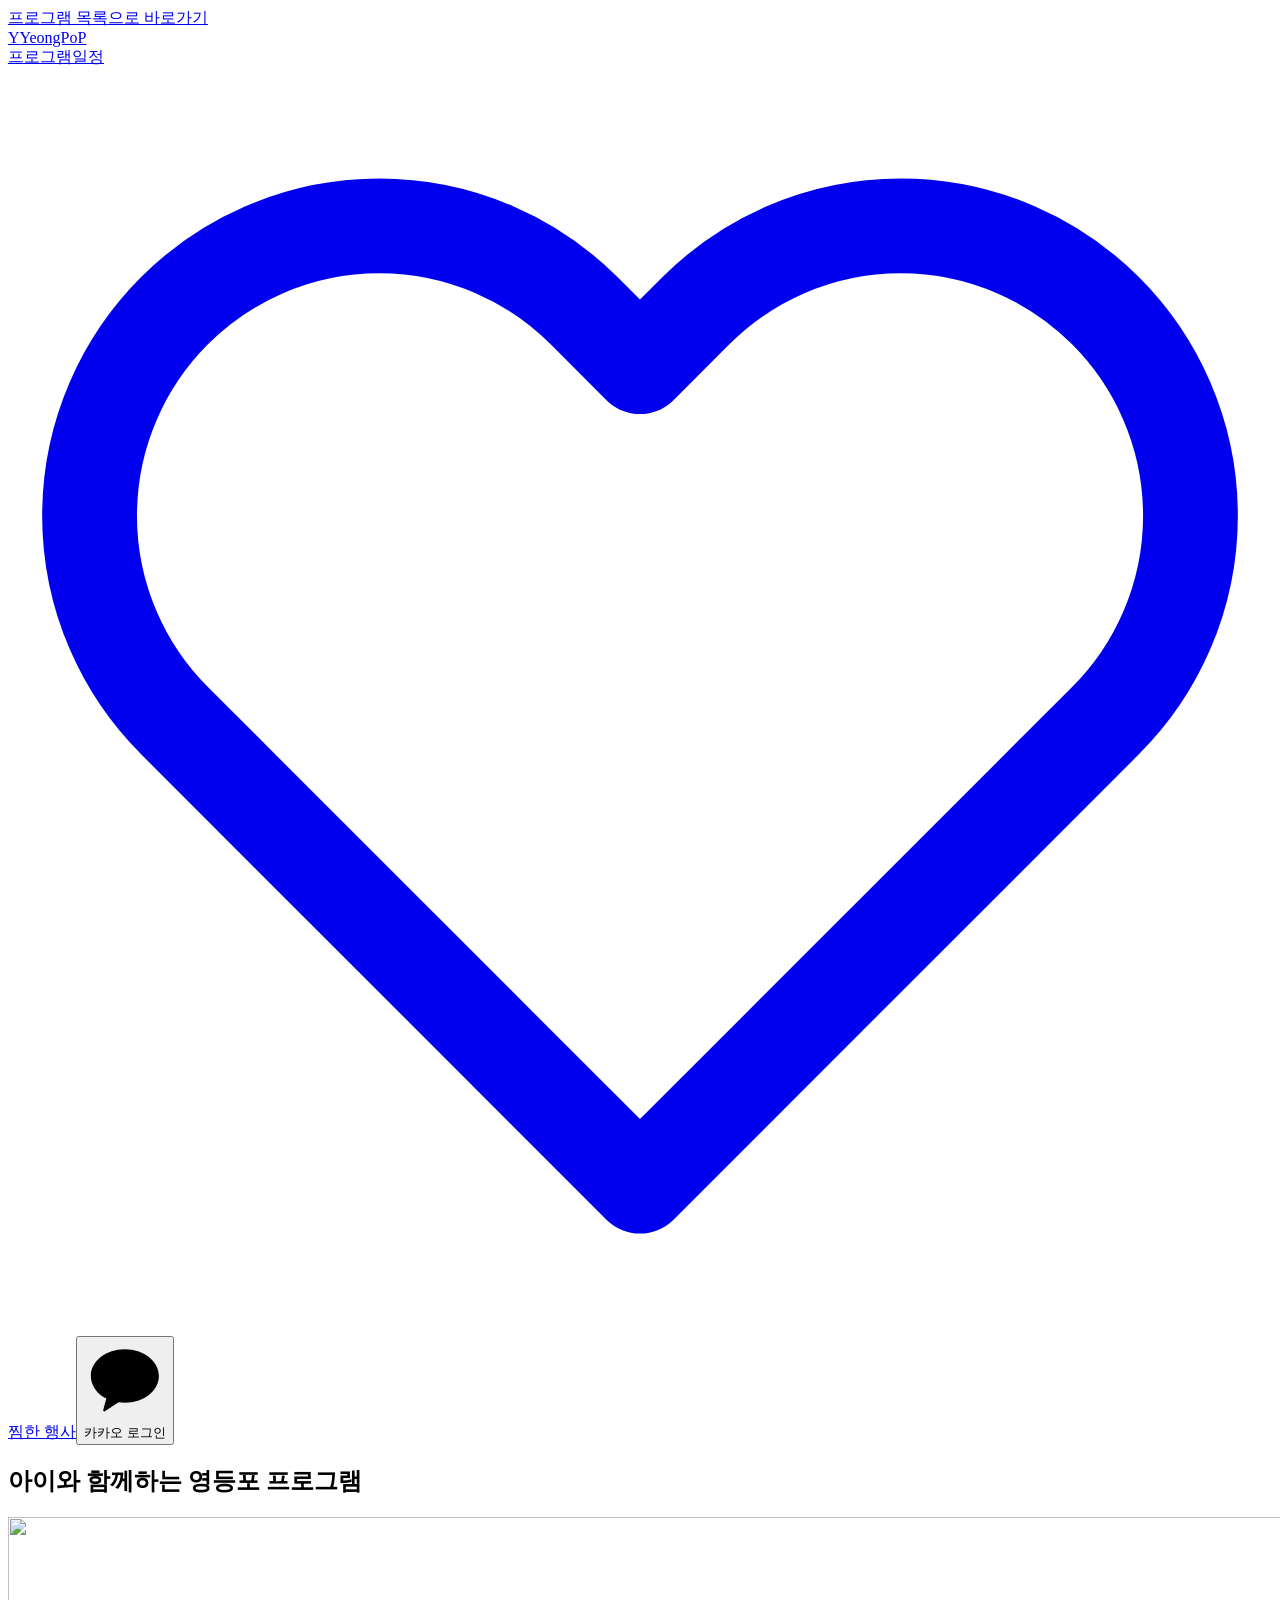
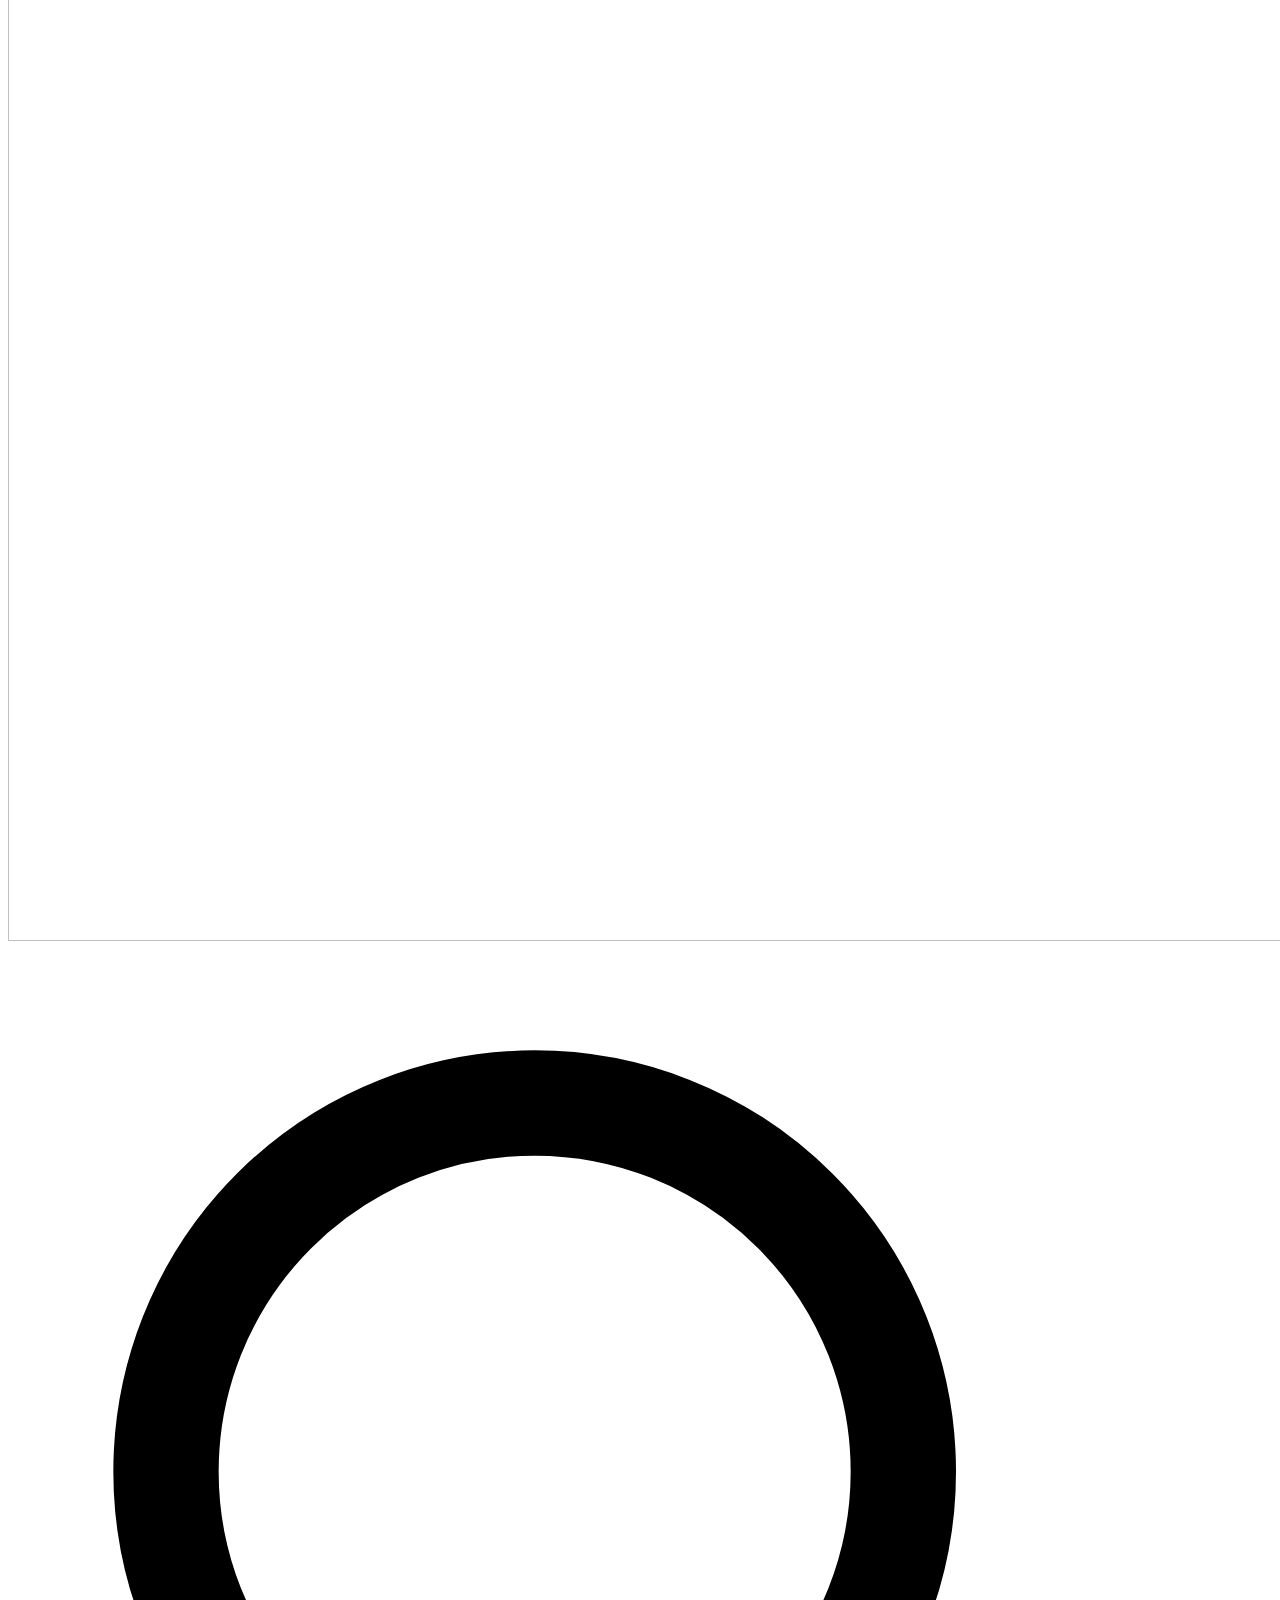
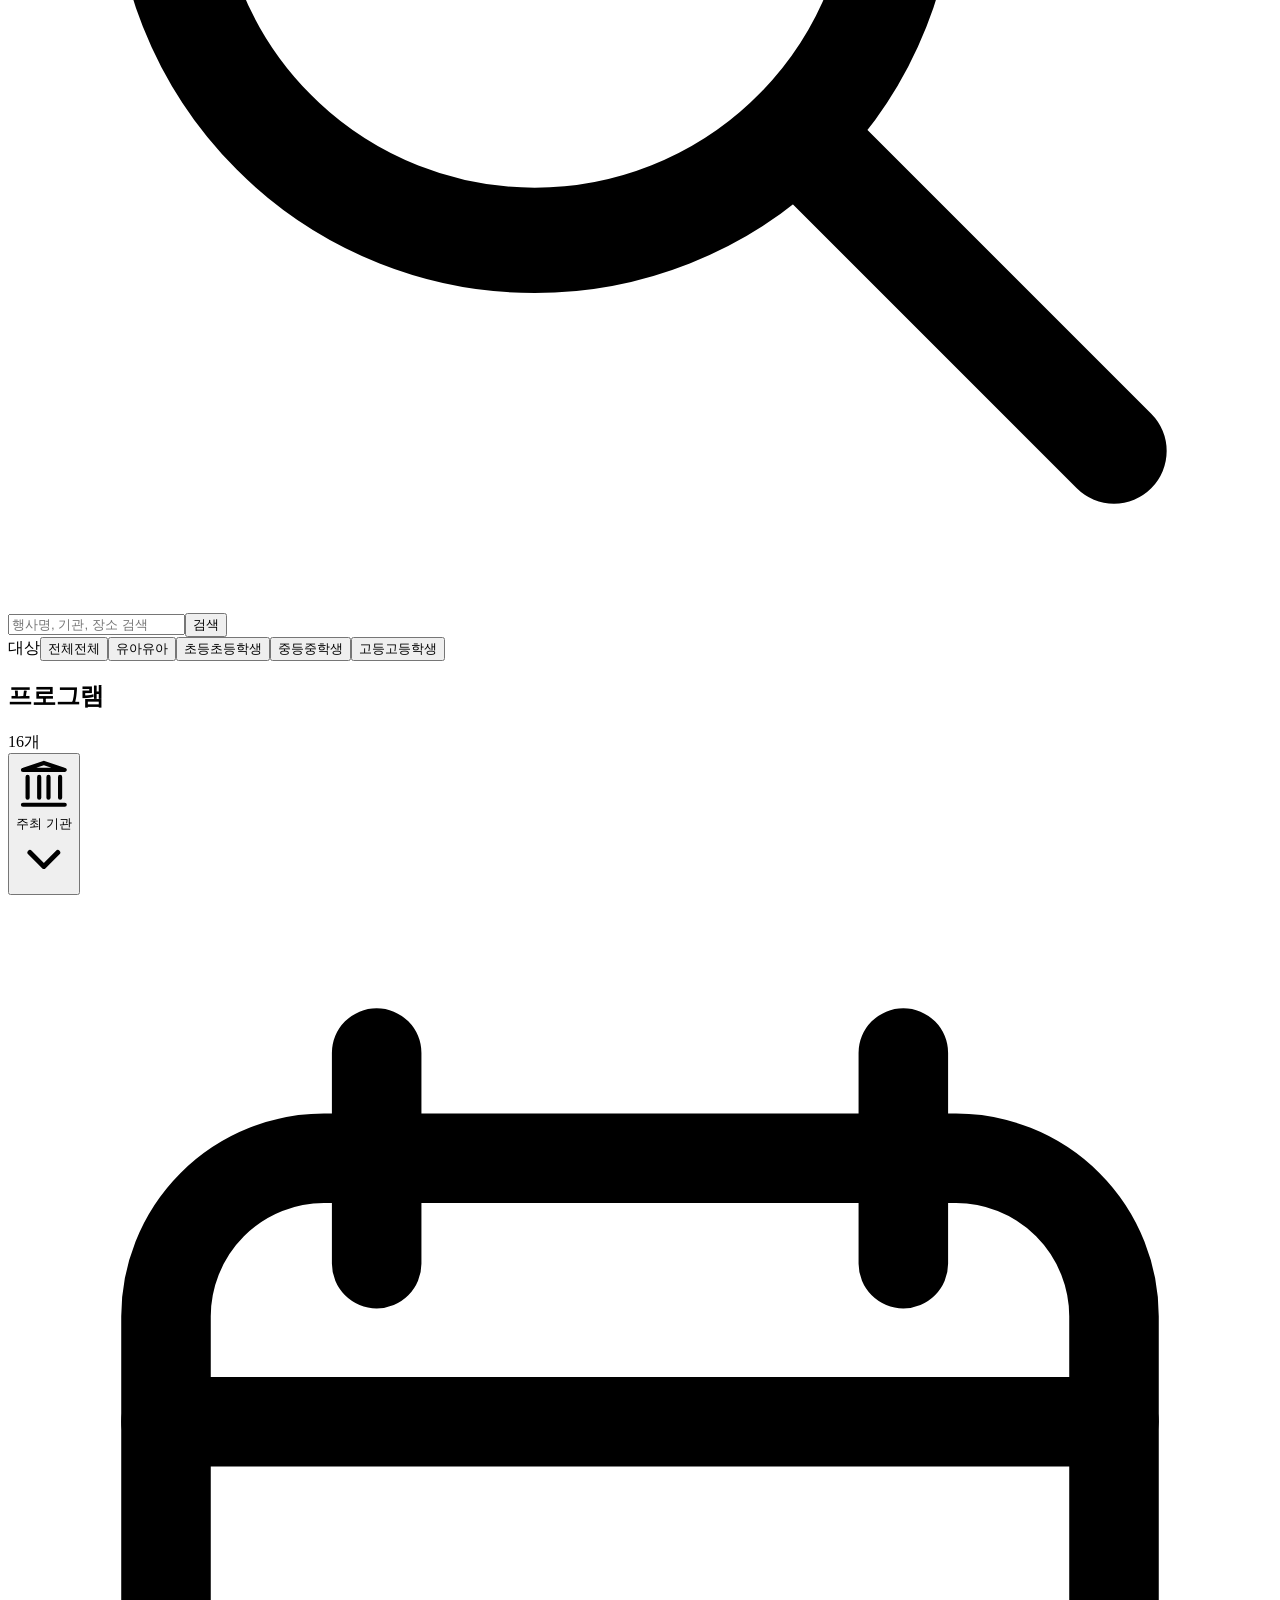
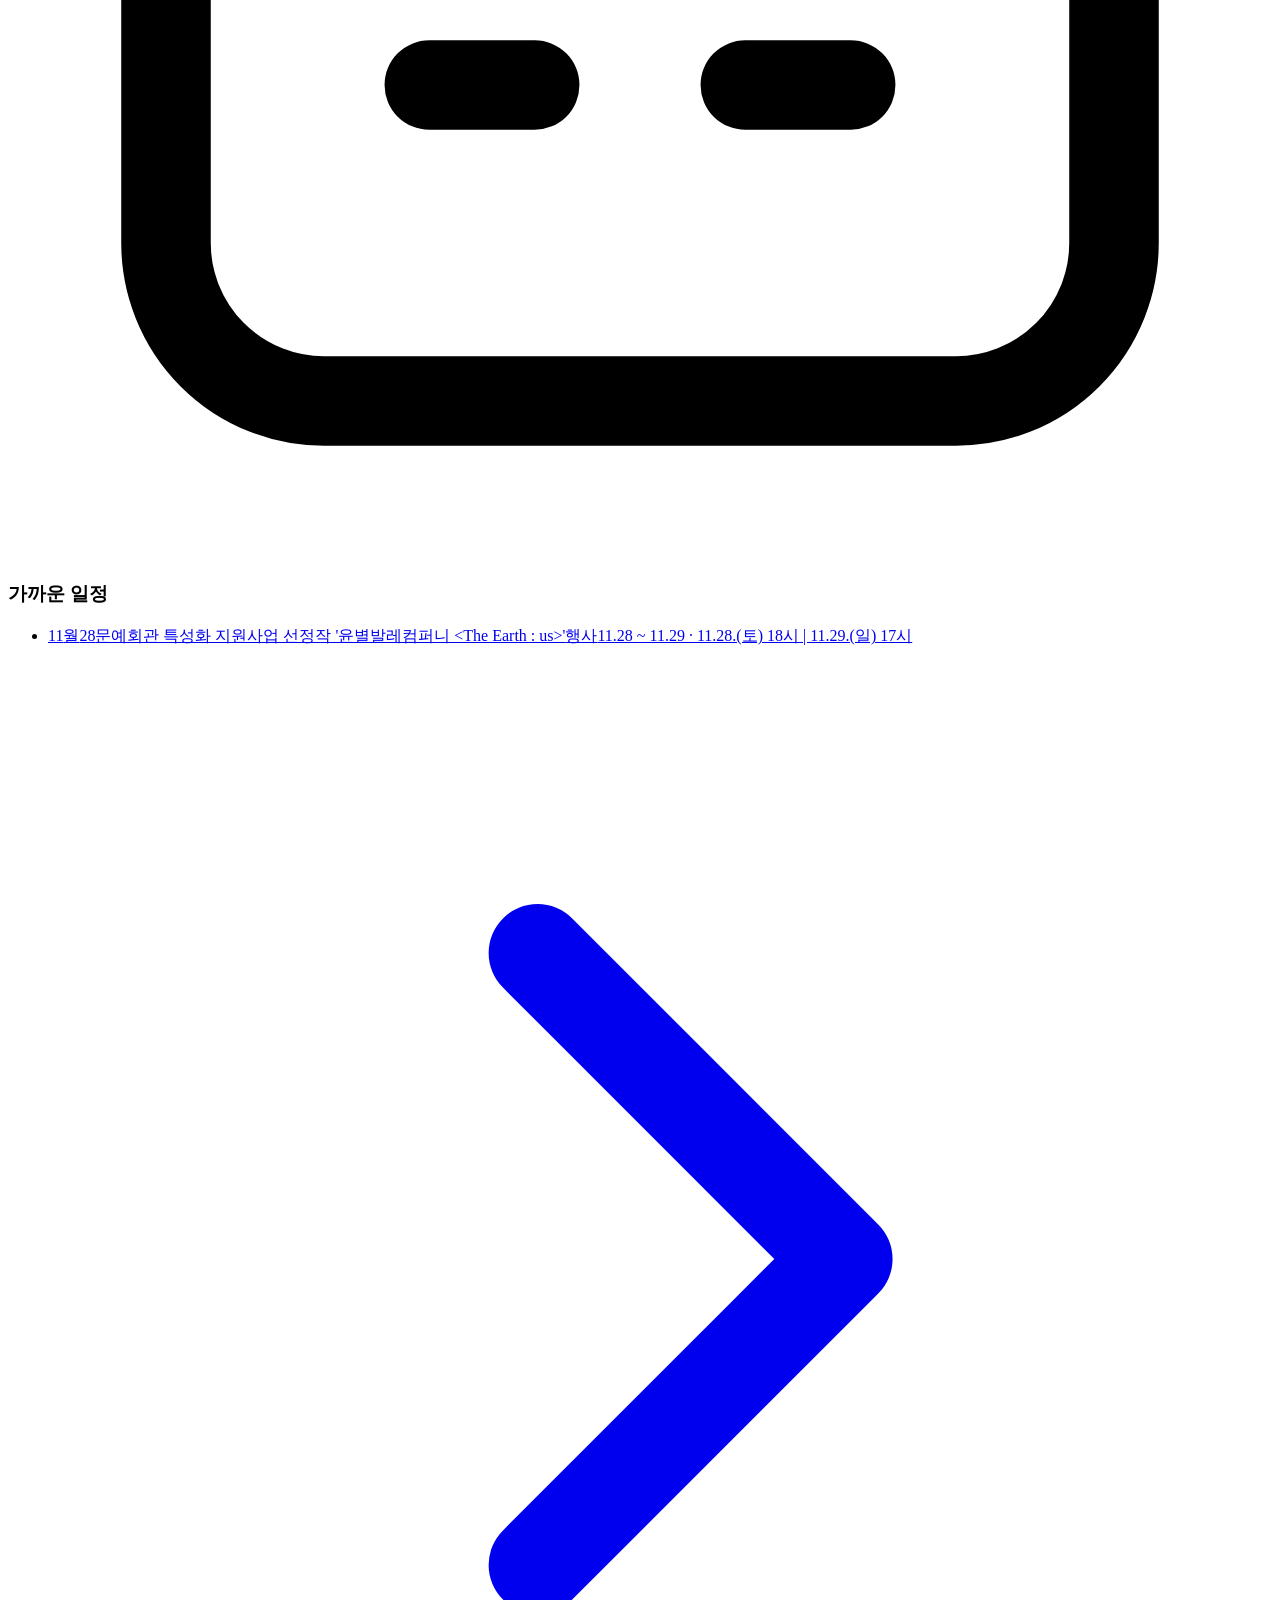
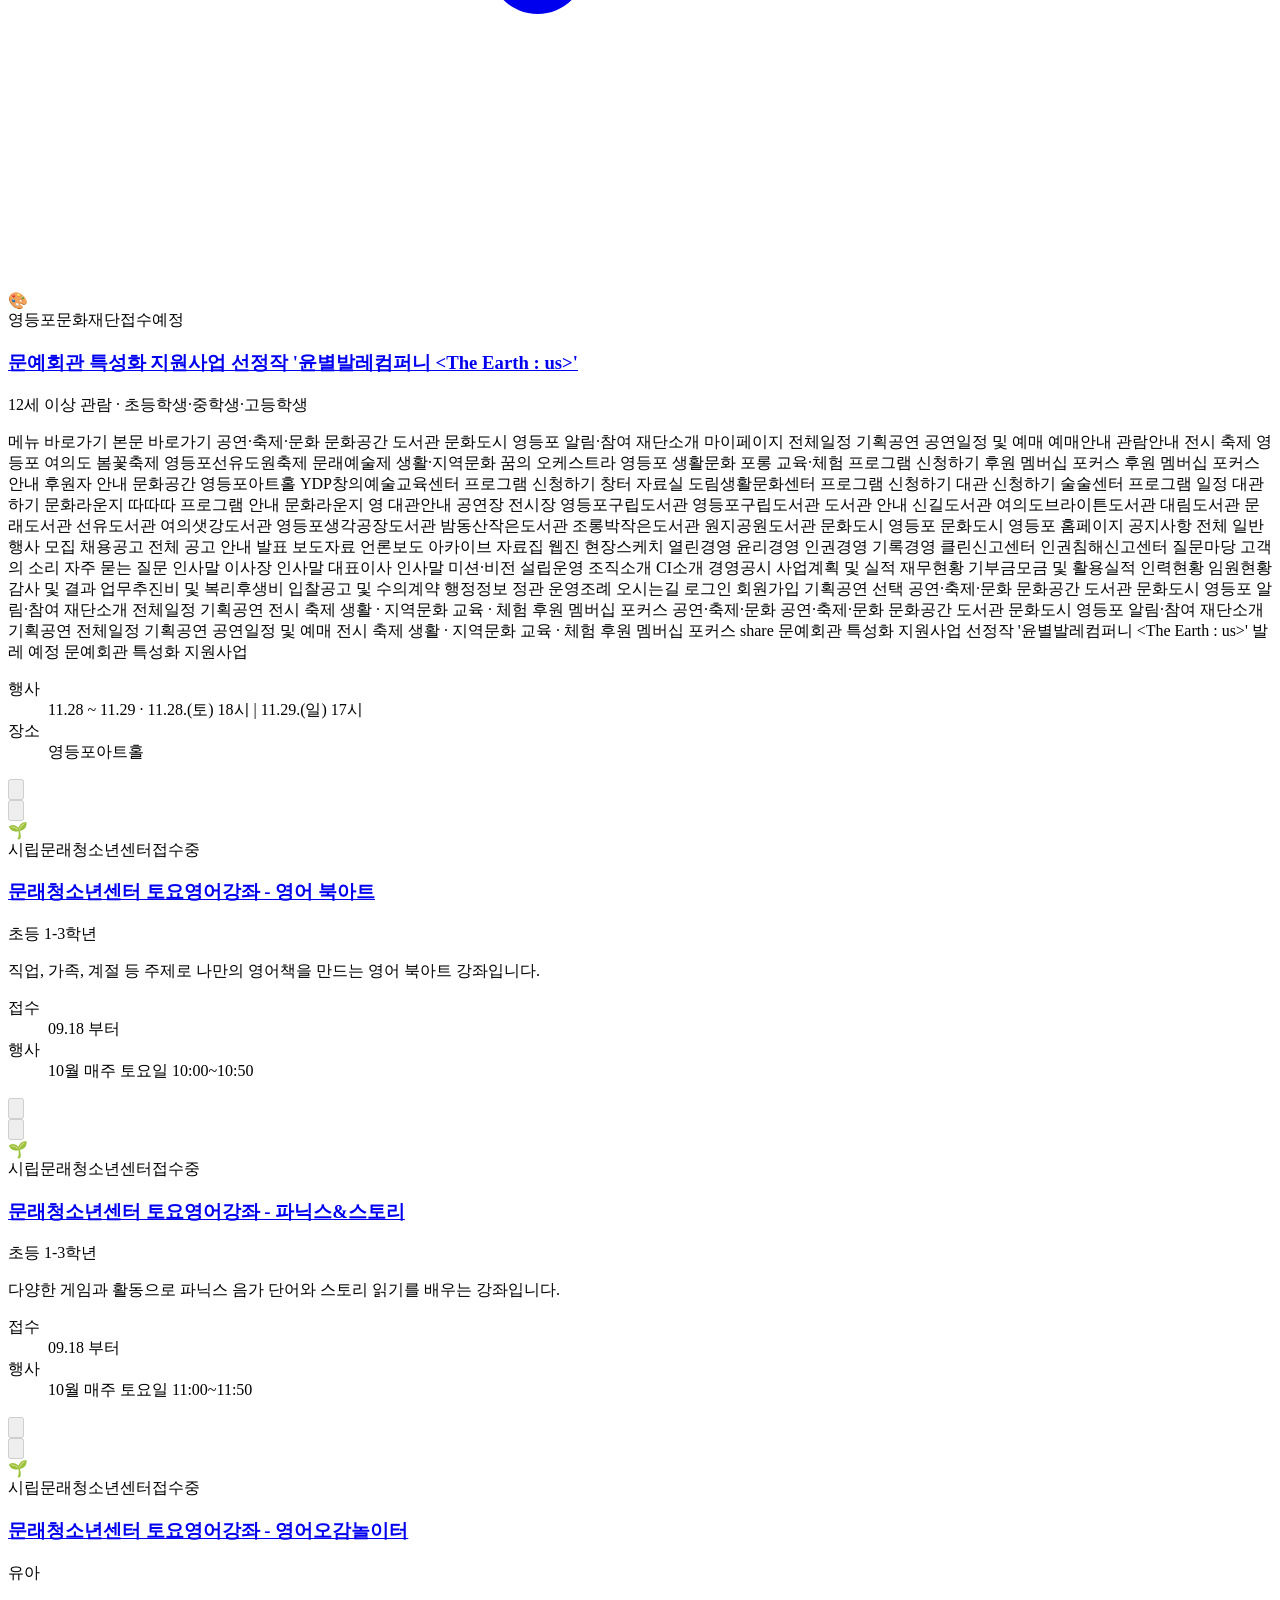
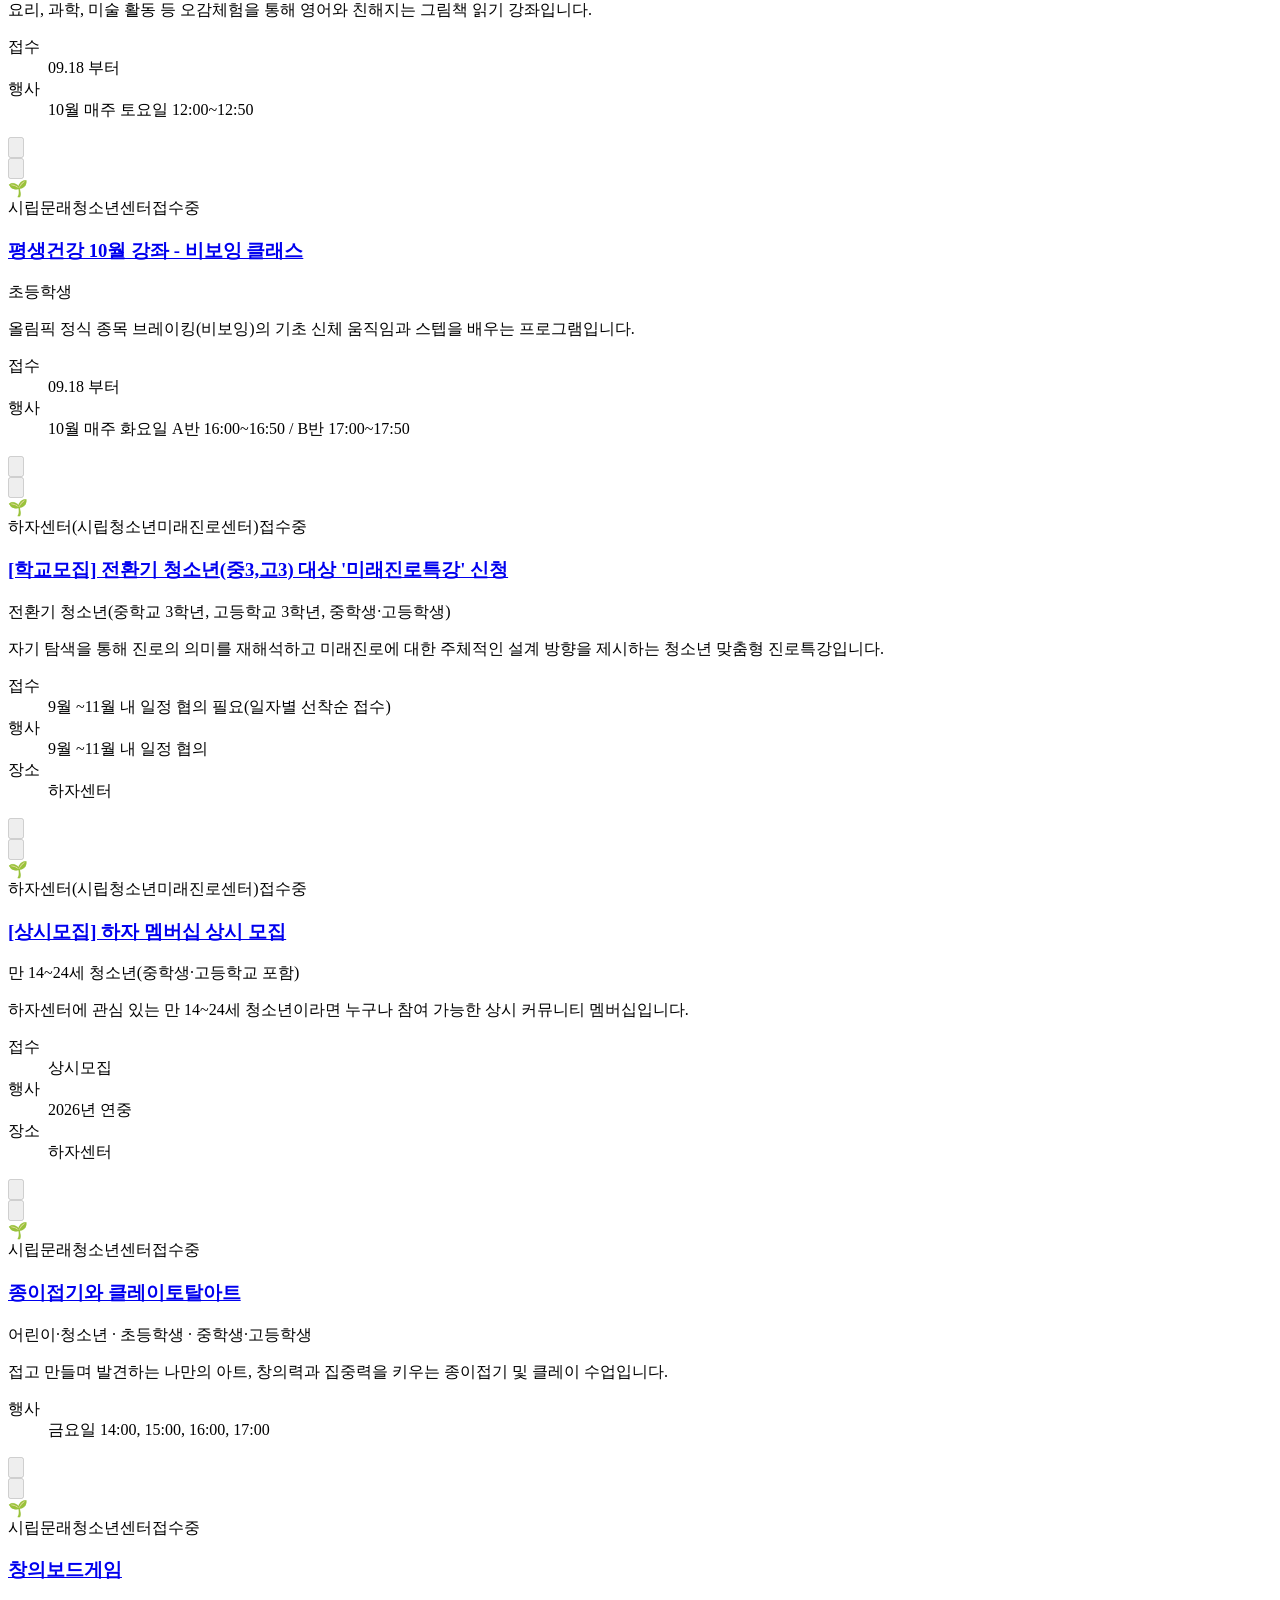
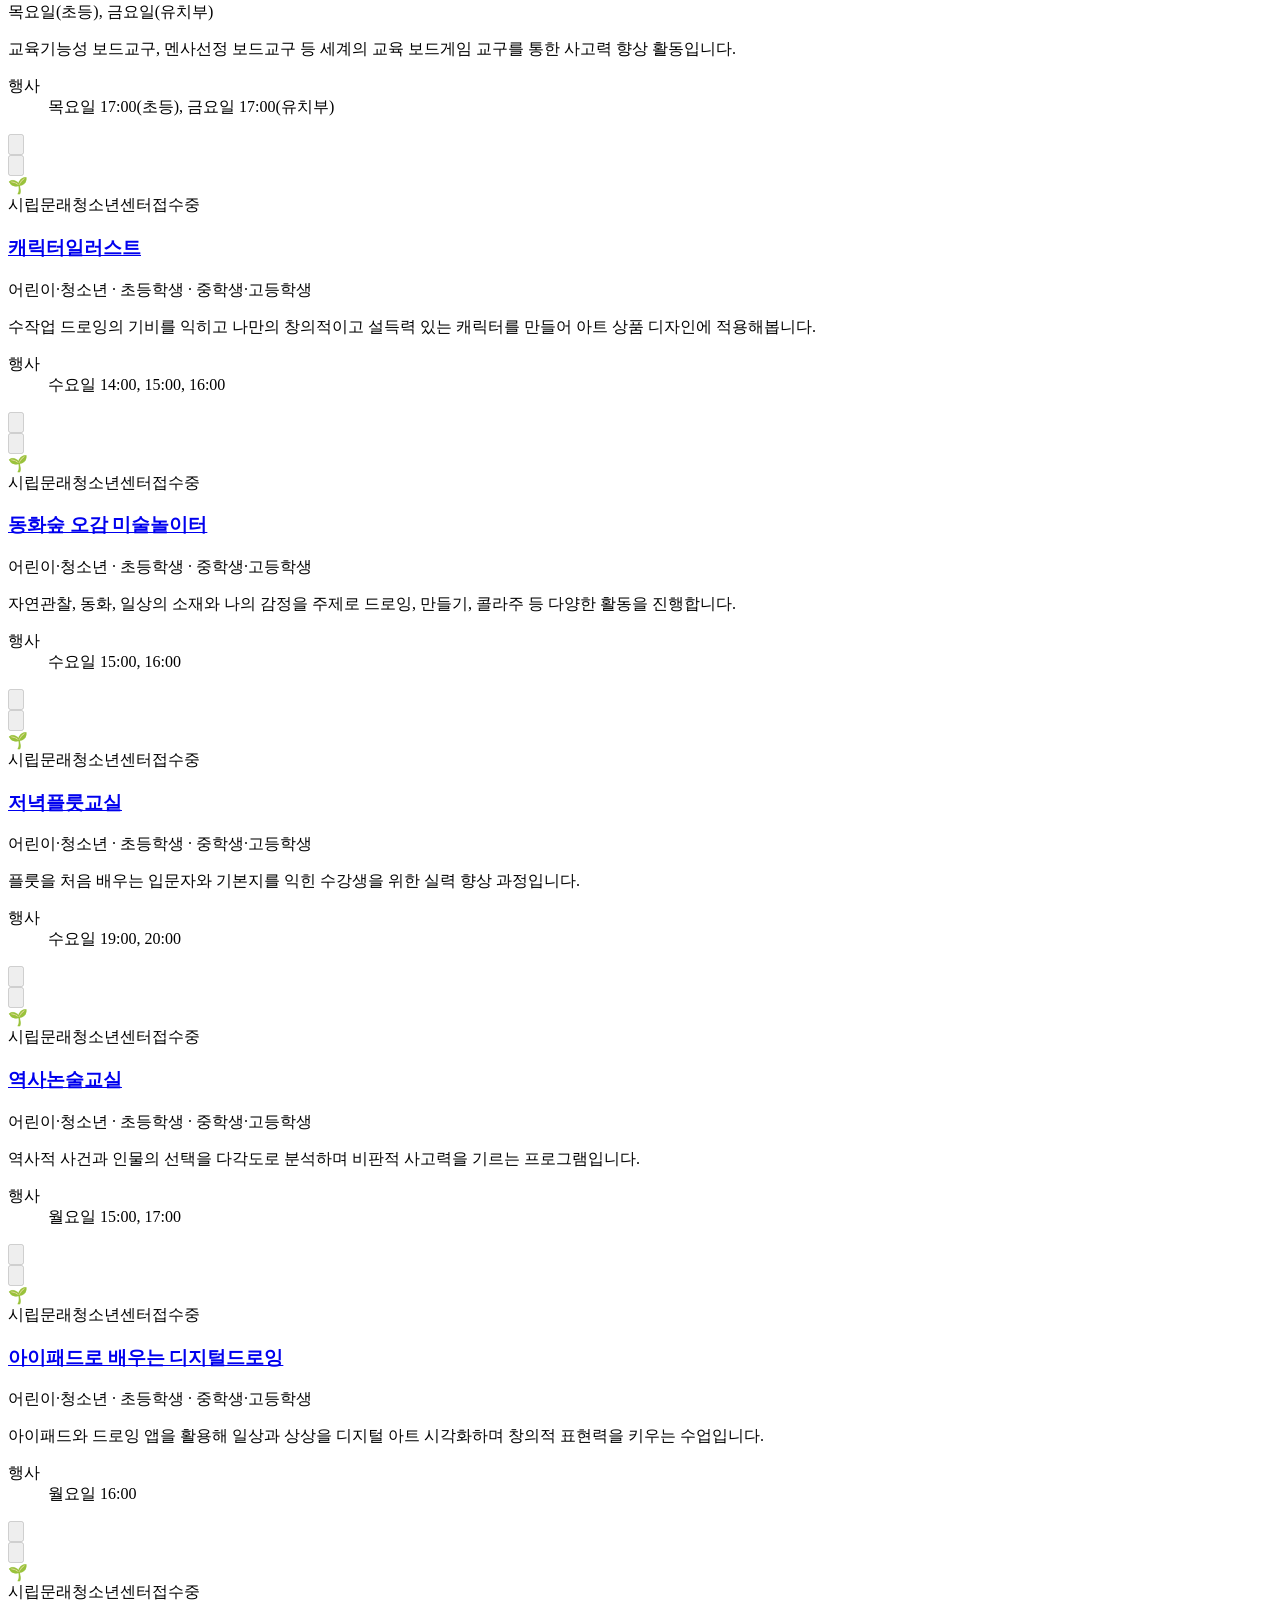
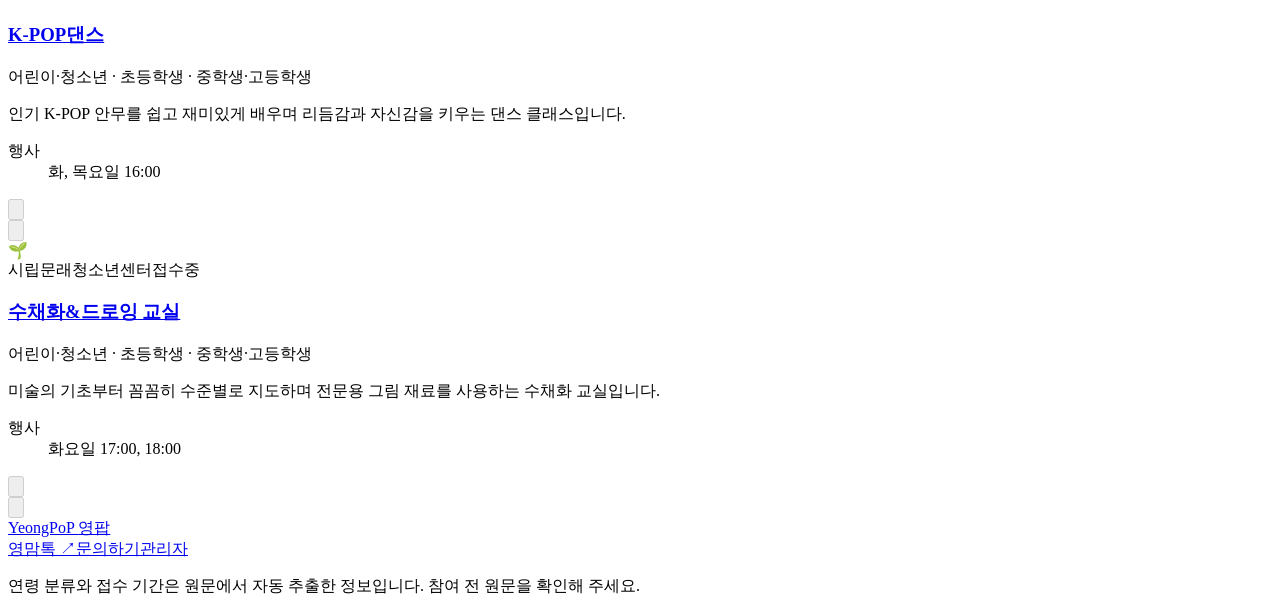
==== commit e540756e: "Deploy 16aa6ca11f09848f68b532bca05058d7c0d29546 Nasser-Lim/yeongpop-app@16aa6ca11f09848f68b532bca050" ====
--- a/index.html
+++ b/index.html
@@ -1 +1 @@
-<!DOCTYPE html><html lang="ko" class="h-full antialiased"><head><meta charSet="utf-8"/><meta name="viewport" content="width=device-width, initial-scale=1"/><link rel="stylesheet" href="/yeongpop/_next/static/chunks/2r6za8j4gnvj8.css" data-precedence="next"/><link rel="preload" as="script" fetchPriority="low" href="/yeongpop/_next/static/chunks/1r8o32q13stub.js"/><script src="/yeongpop/_next/static/chunks/3l6plcuz_nq2x.js" async=""></script><script src="/yeongpop/_next/static/chunks/33sv2kyjb3til.js" async=""></script><script src="/yeongpop/_next/static/chunks/turbopack-1hnxow2xi108l.js" async=""></script><script src="/yeongpop/_next/static/chunks/3qfy96eoyh-ek.js" async=""></script><script src="/yeongpop/_next/static/chunks/2wnr-ko9iji_4.js" async=""></script><link rel="preload" href="https://www.googletagmanager.com/gtag/js?id=G-GEB9V4FL5F" as="script"/><title>YeongPoP</title><meta name="description" content="영등포 아동·청소년 문화 프로그램 모음"/><meta property="og:title" content="YeongPoP 영팝"/><meta property="og:description" content="영등포구 도서관, 구청, 문화재단의 어린이·청소년 프로그램을 한눈에 확인하세요"/><meta property="og:url" content="https://nasser-lim.github.io/yeongpop/"/><meta property="og:site_name" content="YeongPoP"/><meta property="og:locale" content="ko_KR"/><meta property="og:image" content="https://nasser-lim.github.io/yeongpop/og-image.jpg"/><meta property="og:image:width" content="1200"/><meta property="og:image:height" content="630"/><meta property="og:type" content="website"/><meta name="twitter:card" content="summary_large_image"/><meta name="twitter:title" content="YeongPoP 영팝"/><meta name="twitter:description" content="영등포구 도서관, 구청, 문화재단의 어린이·청소년 프로그램을 한눈에 확인하세요"/><meta name="twitter:image" content="https://nasser-lim.github.io/yeongpop/og-image.jpg"/><link rel="icon" href="/yeongpop/favicon.ico?favicon.2vob68tjqpejf.ico" sizes="256x256" type="image/x-icon"/><script src="/yeongpop/_next/static/chunks/0cz1d0mv5g_q7.js" noModule=""></script></head><body class="min-h-full flex flex-col"><div hidden=""><!--$--><!--/$--></div><div class="program-site flex min-h-screen flex-col bg-program-surface text-program-ink"><a href="#program-list" class="sr-only z-50 rounded-md bg-white px-4 py-3 focus:not-sr-only focus:fixed focus:top-2 focus:left-2">프로그램 목록으로 바로가기</a><header class="border-b border-program-line bg-white"><div class="mx-auto flex min-h-16 max-w-[1360px] items-center justify-between gap-2 px-3.5 sm:gap-5 sm:px-8"><a href="/yeongpop/" class="flex min-h-11 shrink-0 items-center gap-2.5" aria-label="YeongPoP 영팝 홈"><span aria-hidden="true" class="grid size-8 place-items-center rounded-[10px] bg-program-accent text-base font-black text-white sm:size-9">Y</span><span class="text-lg font-black tracking-tight sm:text-xl">YeongPoP</span></a><nav aria-label="주 메뉴" class="mr-auto ml-5 hidden items-center gap-6 text-sm font-semibold text-program-muted md:flex"><a href="#program-results" class="inline-flex min-h-11 items-center hover:text-program-accent">프로그램</a><a href="#program-schedule" class="inline-flex min-h-11 items-center hover:text-program-accent">일정</a></nav><div class="flex items-center gap-1.5 sm:gap-3"><a href="/yeongpop/account/#favorites" aria-label="내가 찜한 행사" class="inline-flex min-h-11 items-center gap-1 rounded-xl px-2 text-[13px] font-bold text-program-ink hover:bg-program-tint sm:gap-2 sm:px-3 sm:text-sm"><svg aria-hidden="true" class="size-4 text-program-accent" viewBox="0 0 24 24" fill="none" stroke="currentColor" stroke-width="1.8"><path stroke-linecap="round" stroke-linejoin="round" d="M20.84 4.61a5.5 5.5 0 0 0-7.78 0L12 5.67l-1.06-1.06a5.5 5.5 0 0 0-7.78 7.78L12 21.23l8.84-8.84a5.5 5.5 0 0 0 0-7.78Z"></path></svg><span>찜<span class="hidden sm:inline">한 행사</span></span></a><button type="button" class="inline-flex min-h-11 items-center justify-center gap-1.5 whitespace-nowrap rounded-xl bg-[#fee500] px-2.5 text-[12px] font-bold text-[#312500] hover:bg-[#f4da00] disabled:opacity-60 sm:px-3.5 sm:text-[13px]"><svg aria-hidden="true" class="hidden size-4 sm:block" viewBox="0 0 24 24" fill="currentColor"><path d="M12 3C6.48 3 2 6.51 2 10.84c0 2.79 1.82 5.25 4.56 6.65l-.92 3.39c-.08.29.25.52.5.35l4.02-2.65c.6.08 1.21.12 1.84.12 5.52 0 10-3.51 10-7.86S17.52 3 12 3Z"></path></svg>카카오 로그인</button></div></div></header><section aria-labelledby="program-title" class="program-hero relative w-full overflow-hidden bg-program-tint"><h1 id="program-title" class="sr-only">아이와 함께하는 영등포 프로그램</h1><picture class="block"><source media="(min-width: 640px)" srcSet="/yeongpop/hero_new.png"/><img src="/yeongpop/hero_mobile.png" alt="" width="1536" height="1024" fetchPriority="high" class="block aspect-[3/2] h-auto w-full object-cover sm:aspect-[3/1] sm:max-h-[27rem]"/></picture></section><main id="program-list" class="relative mx-auto -mt-5 w-full max-w-[1360px] flex-1 px-3.5 pb-10 sm:-mt-9 sm:px-8 sm:pb-14"><div class="relative mt-3 grid gap-3 rounded-[20px] border border-program-line bg-white p-3 shadow-[0_6px_22px_#2a174709] sm:mt-4 sm:gap-4 sm:p-4 lg:grid-cols-[minmax(0,1fr)_auto] lg:items-center"><form role="search" class="flex min-w-0 items-center gap-2 rounded-[12px] border border-program-line bg-program-surface pl-3 focus-within:border-program-accent sm:pl-4"><svg aria-hidden="true" class="size-5 shrink-0 text-program-accent" fill="none" stroke="currentColor" viewBox="0 0 24 24"><path stroke-linecap="round" stroke-linejoin="round" stroke-width="2" d="M21 21l-6-6m2-5a7 7 0 11-14 0 7 7 0 0114 0z"></path></svg><input type="search" placeholder="행사명, 기관, 장소 검색" aria-label="프로그램 검색" class="program-search min-h-12 min-w-0 flex-1 bg-transparent text-base placeholder:text-program-muted focus:outline-none" value=""/><button type="submit" class="m-1 min-h-10 shrink-0 rounded-lg bg-program-accent px-3.5 text-sm font-bold text-white hover:bg-program-accent-hover sm:px-5">검색</button></form><div role="group" aria-label="연령 필터" class="flex min-w-0 items-center gap-1.5 sm:gap-2"><span aria-hidden="true" class="mr-1 hidden text-xs font-bold text-program-muted sm:inline">대상</span><button type="button" aria-label="전체 연령" aria-pressed="true" class="min-h-11 min-w-0 flex-1 whitespace-nowrap rounded-lg border px-1.5 text-[13px] font-bold sm:flex-none sm:px-3.5 border-program-accent bg-program-tint text-program-accent"><span class="sm:hidden">전체</span><span class="hidden sm:inline">전체</span></button><button type="button" aria-label="유아" aria-pressed="false" class="min-h-11 min-w-0 flex-1 whitespace-nowrap rounded-lg border px-1.5 text-[13px] font-bold sm:flex-none sm:px-3.5 border-program-line text-program-muted hover:border-program-accent hover:text-program-accent"><span class="sm:hidden">유아</span><span class="hidden sm:inline">유아</span></button><button type="button" aria-label="초등학생" aria-pressed="false" class="min-h-11 min-w-0 flex-1 whitespace-nowrap rounded-lg border px-1.5 text-[13px] font-bold sm:flex-none sm:px-3.5 border-program-line text-program-muted hover:border-program-accent hover:text-program-accent"><span class="sm:hidden">초등</span><span class="hidden sm:inline">초등학생</span></button><button type="button" aria-label="중학생" aria-pressed="false" class="min-h-11 min-w-0 flex-1 whitespace-nowrap rounded-lg border px-1.5 text-[13px] font-bold sm:flex-none sm:px-3.5 border-program-line text-program-muted hover:border-program-accent hover:text-program-accent"><span class="sm:hidden">중등</span><span class="hidden sm:inline">중학생</span></button><button type="button" aria-label="고등학생" aria-pressed="false" class="min-h-11 min-w-0 flex-1 whitespace-nowrap rounded-lg border px-1.5 text-[13px] font-bold sm:flex-none sm:px-3.5 border-program-line text-program-muted hover:border-program-accent hover:text-program-accent"><span class="sm:hidden">고등</span><span class="hidden sm:inline">고등학생</span></button></div></div><section aria-labelledby="program-results" class="mt-6 sm:mt-8"><div class="mb-3 flex items-center justify-between gap-2 sm:mb-4"><div class="flex shrink-0 items-baseline gap-1.5 sm:gap-2.5"><h2 id="program-results" tabindex="-1" class="scroll-mt-4 rounded-sm text-xl font-black tracking-tight sm:text-[1.65rem]">프로그램</h2><span role="status" aria-atomic="true" class="text-sm font-bold whitespace-nowrap text-program-muted"><span class="text-program-accent">37</span>개</span></div><div class="flex min-w-0 items-center gap-1 sm:gap-2"><button type="button" aria-expanded="false" aria-controls="organizer-options" class="inline-flex min-h-11 shrink-0 items-center gap-1.5 rounded-xl border px-2 text-xs font-bold whitespace-nowrap sm:gap-2 sm:px-3 sm:text-sm border-program-line bg-white hover:border-program-accent"><svg aria-hidden="true" class="hidden size-4 shrink-0 text-program-accent sm:block" viewBox="0 0 24 24" fill="none" stroke="currentColor" stroke-width="1.8" stroke-linecap="round" stroke-linejoin="round"><path d="M3 21h18M5 18V9m5 9V9m4 9V9m5 9V9M3 6l9-3 9 3Z"></path></svg>주최 기관<svg aria-hidden="true" class="size-3.5 shrink-0 text-program-accent " viewBox="0 0 20 20" fill="none" stroke="currentColor" stroke-width="1.8"><path d="m5 7 5 5 5-5" stroke-linecap="round" stroke-linejoin="round"></path></svg></button></div></div><fieldset id="organizer-options" hidden="" class="mb-3.5 min-w-0 rounded-[18px] border border-program-line bg-white px-3.5 pb-3 sm:px-4 lg:mb-5"><legend class="sr-only">주최 기관 필터 (여러 곳 선택 가능)</legend><div class="mt-2 grid max-h-60 grid-cols-1 gap-1.5 overflow-y-auto sm:grid-cols-2 lg:grid-cols-3"><label class="flex min-h-11 min-w-0 cursor-pointer items-center gap-2.5 rounded-lg px-2 py-1.5 text-sm leading-5 wrap-anywhere text-program-ink hover:bg-program-tint"><input type="checkbox" class="size-4 shrink-0 accent-program-accent"/>문래도서관</label><label class="flex min-h-11 min-w-0 cursor-pointer items-center gap-2.5 rounded-lg px-2 py-1.5 text-sm leading-5 wrap-anywhere text-program-ink hover:bg-program-tint"><input type="checkbox" class="size-4 shrink-0 accent-program-accent"/>시립문래청소년센터</label><label class="flex min-h-11 min-w-0 cursor-pointer items-center gap-2.5 rounded-lg px-2 py-1.5 text-sm leading-5 wrap-anywhere text-program-ink hover:bg-program-tint"><input type="checkbox" class="size-4 shrink-0 accent-program-accent"/>신길도서관</label><label class="flex min-h-11 min-w-0 cursor-pointer items-center gap-2.5 rounded-lg px-2 py-1.5 text-sm leading-5 wrap-anywhere text-program-ink hover:bg-program-tint"><input type="checkbox" class="size-4 shrink-0 accent-program-accent"/>여의도브라이튼도서관</label><label class="flex min-h-11 min-w-0 cursor-pointer items-center gap-2.5 rounded-lg px-2 py-1.5 text-sm leading-5 wrap-anywhere text-program-ink hover:bg-program-tint"><input type="checkbox" class="size-4 shrink-0 accent-program-accent"/>영등포구청</label><label class="flex min-h-11 min-w-0 cursor-pointer items-center gap-2.5 rounded-lg px-2 py-1.5 text-sm leading-5 wrap-anywhere text-program-ink hover:bg-program-tint"><input type="checkbox" class="size-4 shrink-0 accent-program-accent"/>영등포구청소년상담복지센터</label><label class="flex min-h-11 min-w-0 cursor-pointer items-center gap-2.5 rounded-lg px-2 py-1.5 text-sm leading-5 wrap-anywhere text-program-ink hover:bg-program-tint"><input type="checkbox" class="size-4 shrink-0 accent-program-accent"/>영등포문화재단</label><label class="flex min-h-11 min-w-0 cursor-pointer items-center gap-2.5 rounded-lg px-2 py-1.5 text-sm leading-5 wrap-anywhere text-program-ink hover:bg-program-tint"><input type="checkbox" class="size-4 shrink-0 accent-program-accent"/>영등포아트스퀘어</label><label class="flex min-h-11 min-w-0 cursor-pointer items-center gap-2.5 rounded-lg px-2 py-1.5 text-sm leading-5 wrap-anywhere text-program-ink hover:bg-program-tint"><input type="checkbox" class="size-4 shrink-0 accent-program-accent"/>영등포청소년문화의집</label><label class="flex min-h-11 min-w-0 cursor-pointer items-center gap-2.5 rounded-lg px-2 py-1.5 text-sm leading-5 wrap-anywhere text-program-ink hover:bg-program-tint"><input type="checkbox" class="size-4 shrink-0 accent-program-accent"/>하자센터(시립청소년미래진로센터)</label><label class="flex min-h-11 min-w-0 cursor-pointer items-center gap-2.5 rounded-lg px-2 py-1.5 text-sm leading-5 wrap-anywhere text-program-ink hover:bg-program-tint"><input type="checkbox" class="size-4 shrink-0 accent-program-accent"/>YDP미래평생학습관</label></div></fieldset><div class="grid gap-3.5 lg:gap-5"><aside id="program-schedule" aria-labelledby="nearby-heading" class="nearby-panel relative min-w-0 scroll-mt-4 overflow-hidden rounded-[22px] border border-[#e3d9f3] p-3.5 sm:p-4 lg:p-5"><div class="relative mb-2.5 flex min-h-11 items-center gap-2.5 lg:mb-3.5"><span class="grid size-10 shrink-0 place-items-center rounded-[13px] bg-program-accent text-white shadow-[0_4px_10px_#5632a82f] lg:size-11" aria-hidden="true"><svg class="size-[19px]" viewBox="0 0 24 24" fill="none" stroke="currentColor" stroke-width="1.7"><rect x="3" y="5" width="18" height="16" rx="3"></rect><path d="M7 3v4m10-4v4M3 10h18m-13 5h2m4 0h2" stroke-linecap="round"></path></svg></span><h3 id="nearby-heading" class="text-[15px] font-black tracking-tight lg:text-lg">가까운 일정</h3><button type="button" aria-expanded="false" aria-controls="nearby-dates" class="ml-auto inline-flex min-h-11 shrink-0 items-center gap-1 rounded-lg px-2 text-xs font-bold text-program-accent hover:bg-white/75 "><span>일정 더 보기</span><svg aria-hidden="true" class="size-4 motion-safe:transition-transform " viewBox="0 0 20 20" fill="none" stroke="currentColor" stroke-width="1.8"><path d="m5 7 5 5 5-5" stroke-linecap="round" stroke-linejoin="round"></path></svg></button></div><ul id="nearby-dates" class="nearby-timeline relative grid gap-1 rounded-[15px] bg-white/85 px-2.5 py-1.5 lg:grid-cols-3 lg:gap-2.5 lg:bg-transparent lg:p-0 "><li><a href="https://www.mullaeyouth.or.kr/bbs/board.php?bo_table=notice&amp;wr_id=1521" target="_blank" rel="noopener noreferrer" class="group relative flex min-h-[3.75rem] min-w-0 items-center gap-2.5 rounded-[13px] px-1.5 py-1.5 lg:min-h-[4.75rem] lg:border lg:border-white lg:bg-white/85 lg:p-2.5 hover:bg-program-tint lg:hover:bg-white"><span aria-hidden="true" class="relative grid size-11 shrink-0 content-center justify-items-center rounded-xl leading-none lg:size-12 bg-program-tint text-program-accent"><span class="text-[10px] font-extrabold">접수 중</span></span><span class="min-w-0 flex-1"><span class="line-clamp-2 text-[13px] leading-snug font-bold group-hover:text-program-accent" title="문래청소년센터 토요영어강좌 - 영어 북아트">문래청소년센터 토요영어강좌 - 영어 북아트</span><span class="mt-0.5 block truncate text-[11px] text-program-muted" title="09.18 부터"><span class="mr-1 font-bold text-program-accent">접수</span>09.18 부터</span></span><svg aria-hidden="true" class="size-3.5 shrink-0 text-program-accent/65 lg:hidden" viewBox="0 0 20 20" fill="none" stroke="currentColor" stroke-width="1.6"><path d="M8 5l5 5-5 5" stroke-linecap="round" stroke-linejoin="round"></path></svg></a></li><li><a href="https://www.mullaeyouth.or.kr/bbs/board.php?bo_table=notice&amp;wr_id=1521" target="_blank" rel="noopener noreferrer" class="group relative flex min-h-[3.75rem] min-w-0 items-center gap-2.5 rounded-[13px] px-1.5 py-1.5 lg:min-h-[4.75rem] lg:border lg:border-white lg:bg-white/85 lg:p-2.5 hover:bg-program-tint lg:hover:bg-white"><span aria-hidden="true" class="relative grid size-11 shrink-0 content-center justify-items-center rounded-xl leading-none lg:size-12 bg-program-tint text-program-accent"><span class="text-[10px] font-extrabold">접수 중</span></span><span class="min-w-0 flex-1"><span class="line-clamp-2 text-[13px] leading-snug font-bold group-hover:text-program-accent" title="문래청소년센터 토요영어강좌 - 파닉스&amp;스토리">문래청소년센터 토요영어강좌 - 파닉스&amp;스토리</span><span class="mt-0.5 block truncate text-[11px] text-program-muted" title="09.18 부터"><span class="mr-1 font-bold text-program-accent">접수</span>09.18 부터</span></span><svg aria-hidden="true" class="size-3.5 shrink-0 text-program-accent/65 lg:hidden" viewBox="0 0 20 20" fill="none" stroke="currentColor" stroke-width="1.6"><path d="M8 5l5 5-5 5" stroke-linecap="round" stroke-linejoin="round"></path></svg></a></li><li class="hidden lg:block"><a href="https://www.mullaeyouth.or.kr/bbs/board.php?bo_table=notice&amp;wr_id=1521" target="_blank" rel="noopener noreferrer" class="group relative flex min-h-[3.75rem] min-w-0 items-center gap-2.5 rounded-[13px] px-1.5 py-1.5 lg:min-h-[4.75rem] lg:border lg:border-white lg:bg-white/85 lg:p-2.5 hover:bg-program-tint lg:hover:bg-white"><span aria-hidden="true" class="relative grid size-11 shrink-0 content-center justify-items-center rounded-xl leading-none lg:size-12 bg-program-tint text-program-accent"><span class="text-[10px] font-extrabold">접수 중</span></span><span class="min-w-0 flex-1"><span class="line-clamp-2 text-[13px] leading-snug font-bold group-hover:text-program-accent" title="문래청소년센터 토요영어강좌 - 영어오감놀이터">문래청소년센터 토요영어강좌 - 영어오감놀이터</span><span class="mt-0.5 block truncate text-[11px] text-program-muted" title="09.18 부터"><span class="mr-1 font-bold text-program-accent">접수</span>09.18 부터</span></span><svg aria-hidden="true" class="size-3.5 shrink-0 text-program-accent/65 lg:hidden" viewBox="0 0 20 20" fill="none" stroke="currentColor" stroke-width="1.6"><path d="M8 5l5 5-5 5" stroke-linecap="round" stroke-linejoin="round"></path></svg></a></li></ul></aside><div class="grid min-w-0 grid-cols-1 gap-3 sm:grid-cols-2 lg:grid-cols-4 lg:gap-4"><article class="relative flex min-w-0 rounded-[18px] border border-program-line bg-white shadow-[0_4px_14px_#2a174707] motion-safe:transition-shadow hover:shadow-[0_8px_26px_#2a174715] sm:flex-col sm:p-2"><div class="relative flex w-[31%] max-w-32 shrink-0 items-center justify-center self-stretch overflow-hidden rounded-l-[17px] sm:h-24 sm:w-full sm:max-w-none sm:rounded-[11px] xl:h-28 bg-program-tint"><span class="text-3xl sm:text-4xl" aria-hidden="true">🌱</span><img src="https://www.mullaeyouth.or.kr/data/editor/2609/thumb-a92fd6142e5a771f1371f26078a53ce0_1788942151_018_835x1181.jpg" alt="" loading="lazy" decoding="async" class="absolute inset-0 size-full object-cover"/></div><div class="flex min-w-0 flex-1 flex-col p-2 pl-2.5 sm:p-0 sm:px-1 sm:pt-2"><div class="mb-0.5 flex min-w-0 items-center gap-1 min-h-9 sm:min-h-0 sm:pr-0 pr-[5.25rem]"><span class="line-clamp-2 min-w-0 text-[11px] leading-3.5 font-semibold wrap-anywhere text-program-muted sm:block sm:truncate sm:text-xs" title="시립문래청소년센터">시립문래청소년센터</span><span class="shrink-0 rounded-full px-1.5 py-0.5 text-[10px] leading-3.5 font-bold bg-[#e8f5ee] text-[#216642]">접수중</span></div><h3 class="line-clamp-2 text-sm leading-snug font-extrabold break-keep sm:text-[15px]" title="문래청소년센터 토요영어강좌 - 영어 북아트"><a href="https://www.mullaeyouth.or.kr/bbs/board.php?bo_table=notice&amp;wr_id=1521" target="_blank" rel="noopener noreferrer" class="after:absolute after:inset-0 after:z-10 after:rounded-[18px] after:content-[&#x27;&#x27;] focus-visible:outline-none focus-visible:after:ring-2 focus-visible:after:ring-program-accent focus-visible:after:ring-inset">문래청소년센터 토요영어강좌 - 영어 북아트</a></h3><p class="mt-0.5 truncate text-[11px] font-semibold text-program-muted" title="초등 1-3학년">초등 1-3학년</p><p class="mt-0.5 hidden text-xs leading-4 break-keep text-program-muted sm:line-clamp-1" title="직업, 가족, 계절 등 주제로 나만의 영어책을 만드는 영어 북아트 강좌입니다.">직업, 가족, 계절 등 주제로 나만의 영어책을 만드는 영어 북아트 강좌입니다.</p><dl class="mt-1 grid grid-cols-[auto_minmax(0,1fr)] gap-x-1.5 text-[11px] leading-[1.45] text-program-ink sm:text-xs"><div class="contents"><dt class="font-bold text-program-accent">접수</dt><dd class="min-w-0 line-clamp-2 wrap-anywhere" title="09.18 부터">09.18 부터</dd></div><div class="contents"><dt class="font-bold text-program-accent">행사</dt><dd class="min-w-0 line-clamp-2 wrap-anywhere" title="10월 매주 토요일 10:00~10:50">10월 매주 토요일 10:00~10:50</dd></div></dl></div><div class="pointer-events-none absolute top-0 right-0.5 z-20 flex rounded-full sm:top-2.5 sm:right-2.5 sm:bg-white/95 sm:shadow-sm [&amp;_button]:pointer-events-auto"><div class="relative"><button type="button" aria-label="행사 찜" aria-pressed="false" aria-busy="false" title="행사 찜" class="program-card-action text-program-muted" disabled=""><svg aria-hidden="true" class="size-[18px]" viewBox="0 0 24 24" fill="none" stroke="currentColor" stroke-width="1.7"><path stroke-linecap="round" stroke-linejoin="round" d="M20.84 4.61a5.5 5.5 0 0 0-7.78 0L12 5.67l-1.06-1.06a5.5 5.5 0 0 0-7.78 7.78L12 21.23l8.84-8.84a5.5 5.5 0 0 0 0-7.78Z"></path></svg></button></div><button type="button" disabled="" aria-label="문래청소년센터 토요영어강좌 - 영어 북아트 공유 링크 복사" title="공유 링크 복사" class="program-card-action text-program-muted"><svg aria-hidden="true" class="size-[18px]" viewBox="0 0 24 24" fill="none" stroke="currentColor" stroke-width="1.7"><path stroke-linecap="round" stroke-linejoin="round" d="M12 15V3m-4 4 4-4 4 4M7 11H5a2 2 0 0 0-2 2v6a2 2 0 0 0 2 2h14a2 2 0 0 0 2-2v-6a2 2 0 0 0-2-2h-2"></path></svg><span role="status" class="sr-only"></span></button></div></article><article class="relative flex min-w-0 rounded-[18px] border border-program-line bg-white shadow-[0_4px_14px_#2a174707] motion-safe:transition-shadow hover:shadow-[0_8px_26px_#2a174715] sm:flex-col sm:p-2"><div class="relative flex w-[31%] max-w-32 shrink-0 items-center justify-center self-stretch overflow-hidden rounded-l-[17px] sm:h-24 sm:w-full sm:max-w-none sm:rounded-[11px] xl:h-28 bg-program-tint"><span class="text-3xl sm:text-4xl" aria-hidden="true">🌱</span><img src="https://www.mullaeyouth.or.kr/data/editor/2609/thumb-a92fd6142e5a771f1371f26078a53ce0_1788942151_018_835x1181.jpg" alt="" loading="lazy" decoding="async" class="absolute inset-0 size-full object-cover"/></div><div class="flex min-w-0 flex-1 flex-col p-2 pl-2.5 sm:p-0 sm:px-1 sm:pt-2"><div class="mb-0.5 flex min-w-0 items-center gap-1 min-h-9 sm:min-h-0 sm:pr-0 pr-[5.25rem]"><span class="line-clamp-2 min-w-0 text-[11px] leading-3.5 font-semibold wrap-anywhere text-program-muted sm:block sm:truncate sm:text-xs" title="시립문래청소년센터">시립문래청소년센터</span><span class="shrink-0 rounded-full px-1.5 py-0.5 text-[10px] leading-3.5 font-bold bg-[#e8f5ee] text-[#216642]">접수중</span></div><h3 class="line-clamp-2 text-sm leading-snug font-extrabold break-keep sm:text-[15px]" title="문래청소년센터 토요영어강좌 - 파닉스&amp;스토리"><a href="https://www.mullaeyouth.or.kr/bbs/board.php?bo_table=notice&amp;wr_id=1521" target="_blank" rel="noopener noreferrer" class="after:absolute after:inset-0 after:z-10 after:rounded-[18px] after:content-[&#x27;&#x27;] focus-visible:outline-none focus-visible:after:ring-2 focus-visible:after:ring-program-accent focus-visible:after:ring-inset">문래청소년센터 토요영어강좌 - 파닉스&amp;스토리</a></h3><p class="mt-0.5 truncate text-[11px] font-semibold text-program-muted" title="초등 1-3학년">초등 1-3학년</p><p class="mt-0.5 hidden text-xs leading-4 break-keep text-program-muted sm:line-clamp-1" title="다양한 게임과 활동으로 파닉스 음가 단어와 스토리 읽기를 배우는 강좌입니다.">다양한 게임과 활동으로 파닉스 음가 단어와 스토리 읽기를 배우는 강좌입니다.</p><dl class="mt-1 grid grid-cols-[auto_minmax(0,1fr)] gap-x-1.5 text-[11px] leading-[1.45] text-program-ink sm:text-xs"><div class="contents"><dt class="font-bold text-program-accent">접수</dt><dd class="min-w-0 line-clamp-2 wrap-anywhere" title="09.18 부터">09.18 부터</dd></div><div class="contents"><dt class="font-bold text-program-accent">행사</dt><dd class="min-w-0 line-clamp-2 wrap-anywhere" title="10월 매주 토요일 11:00~11:50">10월 매주 토요일 11:00~11:50</dd></div></dl></div><div class="pointer-events-none absolute top-0 right-0.5 z-20 flex rounded-full sm:top-2.5 sm:right-2.5 sm:bg-white/95 sm:shadow-sm [&amp;_button]:pointer-events-auto"><div class="relative"><button type="button" aria-label="행사 찜" aria-pressed="false" aria-busy="false" title="행사 찜" class="program-card-action text-program-muted" disabled=""><svg aria-hidden="true" class="size-[18px]" viewBox="0 0 24 24" fill="none" stroke="currentColor" stroke-width="1.7"><path stroke-linecap="round" stroke-linejoin="round" d="M20.84 4.61a5.5 5.5 0 0 0-7.78 0L12 5.67l-1.06-1.06a5.5 5.5 0 0 0-7.78 7.78L12 21.23l8.84-8.84a5.5 5.5 0 0 0 0-7.78Z"></path></svg></button></div><button type="button" disabled="" aria-label="문래청소년센터 토요영어강좌 - 파닉스&amp;스토리 공유 링크 복사" title="공유 링크 복사" class="program-card-action text-program-muted"><svg aria-hidden="true" class="size-[18px]" viewBox="0 0 24 24" fill="none" stroke="currentColor" stroke-width="1.7"><path stroke-linecap="round" stroke-linejoin="round" d="M12 15V3m-4 4 4-4 4 4M7 11H5a2 2 0 0 0-2 2v6a2 2 0 0 0 2 2h14a2 2 0 0 0 2-2v-6a2 2 0 0 0-2-2h-2"></path></svg><span role="status" class="sr-only"></span></button></div></article><article class="relative flex min-w-0 rounded-[18px] border border-program-line bg-white shadow-[0_4px_14px_#2a174707] motion-safe:transition-shadow hover:shadow-[0_8px_26px_#2a174715] sm:flex-col sm:p-2"><div class="relative flex w-[31%] max-w-32 shrink-0 items-center justify-center self-stretch overflow-hidden rounded-l-[17px] sm:h-24 sm:w-full sm:max-w-none sm:rounded-[11px] xl:h-28 bg-program-tint"><span class="text-3xl sm:text-4xl" aria-hidden="true">🌱</span><img src="https://www.mullaeyouth.or.kr/data/editor/2609/thumb-a92fd6142e5a771f1371f26078a53ce0_1788942151_018_835x1181.jpg" alt="" loading="lazy" decoding="async" class="absolute inset-0 size-full object-cover"/></div><div class="flex min-w-0 flex-1 flex-col p-2 pl-2.5 sm:p-0 sm:px-1 sm:pt-2"><div class="mb-0.5 flex min-w-0 items-center gap-1 min-h-9 sm:min-h-0 sm:pr-0 pr-[5.25rem]"><span class="line-clamp-2 min-w-0 text-[11px] leading-3.5 font-semibold wrap-anywhere text-program-muted sm:block sm:truncate sm:text-xs" title="시립문래청소년센터">시립문래청소년센터</span><span class="shrink-0 rounded-full px-1.5 py-0.5 text-[10px] leading-3.5 font-bold bg-[#e8f5ee] text-[#216642]">접수중</span></div><h3 class="line-clamp-2 text-sm leading-snug font-extrabold break-keep sm:text-[15px]" title="문래청소년센터 토요영어강좌 - 영어오감놀이터"><a href="https://www.mullaeyouth.or.kr/bbs/board.php?bo_table=notice&amp;wr_id=1521" target="_blank" rel="noopener noreferrer" class="after:absolute after:inset-0 after:z-10 after:rounded-[18px] after:content-[&#x27;&#x27;] focus-visible:outline-none focus-visible:after:ring-2 focus-visible:after:ring-program-accent focus-visible:after:ring-inset">문래청소년센터 토요영어강좌 - 영어오감놀이터</a></h3><p class="mt-0.5 truncate text-[11px] font-semibold text-program-muted" title="유아">유아</p><p class="mt-0.5 hidden text-xs leading-4 break-keep text-program-muted sm:line-clamp-1" title="요리, 과학, 미술 활동 등 오감체험을 통해 영어와 친해지는 그림책 읽기 강좌입니다.">요리, 과학, 미술 활동 등 오감체험을 통해 영어와 친해지는 그림책 읽기 강좌입니다.</p><dl class="mt-1 grid grid-cols-[auto_minmax(0,1fr)] gap-x-1.5 text-[11px] leading-[1.45] text-program-ink sm:text-xs"><div class="contents"><dt class="font-bold text-program-accent">접수</dt><dd class="min-w-0 line-clamp-2 wrap-anywhere" title="09.18 부터">09.18 부터</dd></div><div class="contents"><dt class="font-bold text-program-accent">행사</dt><dd class="min-w-0 line-clamp-2 wrap-anywhere" title="10월 매주 토요일 12:00~12:50">10월 매주 토요일 12:00~12:50</dd></div></dl></div><div class="pointer-events-none absolute top-0 right-0.5 z-20 flex rounded-full sm:top-2.5 sm:right-2.5 sm:bg-white/95 sm:shadow-sm [&amp;_button]:pointer-events-auto"><div class="relative"><button type="button" aria-label="행사 찜" aria-pressed="false" aria-busy="false" title="행사 찜" class="program-card-action text-program-muted" disabled=""><svg aria-hidden="true" class="size-[18px]" viewBox="0 0 24 24" fill="none" stroke="currentColor" stroke-width="1.7"><path stroke-linecap="round" stroke-linejoin="round" d="M20.84 4.61a5.5 5.5 0 0 0-7.78 0L12 5.67l-1.06-1.06a5.5 5.5 0 0 0-7.78 7.78L12 21.23l8.84-8.84a5.5 5.5 0 0 0 0-7.78Z"></path></svg></button></div><button type="button" disabled="" aria-label="문래청소년센터 토요영어강좌 - 영어오감놀이터 공유 링크 복사" title="공유 링크 복사" class="program-card-action text-program-muted"><svg aria-hidden="true" class="size-[18px]" viewBox="0 0 24 24" fill="none" stroke="currentColor" stroke-width="1.7"><path stroke-linecap="round" stroke-linejoin="round" d="M12 15V3m-4 4 4-4 4 4M7 11H5a2 2 0 0 0-2 2v6a2 2 0 0 0 2 2h14a2 2 0 0 0 2-2v-6a2 2 0 0 0-2-2h-2"></path></svg><span role="status" class="sr-only"></span></button></div></article><article class="relative flex min-w-0 rounded-[18px] border border-program-line bg-white shadow-[0_4px_14px_#2a174707] motion-safe:transition-shadow hover:shadow-[0_8px_26px_#2a174715] sm:flex-col sm:p-2"><div class="relative flex w-[31%] max-w-32 shrink-0 items-center justify-center self-stretch overflow-hidden rounded-l-[17px] sm:h-24 sm:w-full sm:max-w-none sm:rounded-[11px] xl:h-28 bg-program-tint"><span class="text-3xl sm:text-4xl" aria-hidden="true">🌱</span><img src="https://www.mullaeyouth.or.kr/data/editor/2609/thumb-a92fd6142e5a771f1371f26078a53ce0_1788942154_8195_835x1181.jpg" alt="" loading="lazy" decoding="async" class="absolute inset-0 size-full object-cover"/></div><div class="flex min-w-0 flex-1 flex-col p-2 pl-2.5 sm:p-0 sm:px-1 sm:pt-2"><div class="mb-0.5 flex min-w-0 items-center gap-1 min-h-9 sm:min-h-0 sm:pr-0 pr-[5.25rem]"><span class="line-clamp-2 min-w-0 text-[11px] leading-3.5 font-semibold wrap-anywhere text-program-muted sm:block sm:truncate sm:text-xs" title="시립문래청소년센터">시립문래청소년센터</span><span class="shrink-0 rounded-full px-1.5 py-0.5 text-[10px] leading-3.5 font-bold bg-[#e8f5ee] text-[#216642]">접수중</span></div><h3 class="line-clamp-2 text-sm leading-snug font-extrabold break-keep sm:text-[15px]" title="평생건강 10월 강좌 - 비보잉 클래스"><a href="https://www.mullaeyouth.or.kr/bbs/board.php?bo_table=notice&amp;wr_id=1521" target="_blank" rel="noopener noreferrer" class="after:absolute after:inset-0 after:z-10 after:rounded-[18px] after:content-[&#x27;&#x27;] focus-visible:outline-none focus-visible:after:ring-2 focus-visible:after:ring-program-accent focus-visible:after:ring-inset">평생건강 10월 강좌 - 비보잉 클래스</a></h3><p class="mt-0.5 truncate text-[11px] font-semibold text-program-muted" title="초등학생">초등학생</p><p class="mt-0.5 hidden text-xs leading-4 break-keep text-program-muted sm:line-clamp-1" title="올림픽 정식 종목 브레이킹(비보잉)의 기초 신체 움직임과 스텝을 배우는 프로그램입니다.">올림픽 정식 종목 브레이킹(비보잉)의 기초 신체 움직임과 스텝을 배우는 프로그램입니다.</p><dl class="mt-1 grid grid-cols-[auto_minmax(0,1fr)] gap-x-1.5 text-[11px] leading-[1.45] text-program-ink sm:text-xs"><div class="contents"><dt class="font-bold text-program-accent">접수</dt><dd class="min-w-0 line-clamp-2 wrap-anywhere" title="09.18 부터">09.18 부터</dd></div><div class="contents"><dt class="font-bold text-program-accent">행사</dt><dd class="min-w-0 line-clamp-2 wrap-anywhere" title="10월 매주 화요일 A반 16:00~16:50 / B반 17:00~17:50">10월 매주 화요일 A반 16:00~16:50 / B반 17:00~17:50</dd></div></dl></div><div class="pointer-events-none absolute top-0 right-0.5 z-20 flex rounded-full sm:top-2.5 sm:right-2.5 sm:bg-white/95 sm:shadow-sm [&amp;_button]:pointer-events-auto"><div class="relative"><button type="button" aria-label="행사 찜" aria-pressed="false" aria-busy="false" title="행사 찜" class="program-card-action text-program-muted" disabled=""><svg aria-hidden="true" class="size-[18px]" viewBox="0 0 24 24" fill="none" stroke="currentColor" stroke-width="1.7"><path stroke-linecap="round" stroke-linejoin="round" d="M20.84 4.61a5.5 5.5 0 0 0-7.78 0L12 5.67l-1.06-1.06a5.5 5.5 0 0 0-7.78 7.78L12 21.23l8.84-8.84a5.5 5.5 0 0 0 0-7.78Z"></path></svg></button></div><button type="button" disabled="" aria-label="평생건강 10월 강좌 - 비보잉 클래스 공유 링크 복사" title="공유 링크 복사" class="program-card-action text-program-muted"><svg aria-hidden="true" class="size-[18px]" viewBox="0 0 24 24" fill="none" stroke="currentColor" stroke-width="1.7"><path stroke-linecap="round" stroke-linejoin="round" d="M12 15V3m-4 4 4-4 4 4M7 11H5a2 2 0 0 0-2 2v6a2 2 0 0 0 2 2h14a2 2 0 0 0 2-2v-6a2 2 0 0 0-2-2h-2"></path></svg><span role="status" class="sr-only"></span></button></div></article><article class="relative flex min-w-0 rounded-[18px] border border-program-line bg-white shadow-[0_4px_14px_#2a174707] motion-safe:transition-shadow hover:shadow-[0_8px_26px_#2a174715] sm:flex-col sm:p-2"><div class="relative flex w-[31%] max-w-32 shrink-0 items-center justify-center self-stretch overflow-hidden rounded-l-[17px] sm:h-24 sm:w-full sm:max-w-none sm:rounded-[11px] xl:h-28 bg-program-tint"><span class="text-3xl sm:text-4xl" aria-hidden="true">🎨</span><img src="https://www.ydp.go.kr/DATA/bbs/40/2026/09/23/20260923163852656EC0990BB24C9F031.jpg" alt="" loading="lazy" decoding="async" class="absolute inset-0 size-full object-cover"/></div><div class="flex min-w-0 flex-1 flex-col p-2 pl-2.5 sm:p-0 sm:px-1 sm:pt-2"><div class="mb-0.5 flex min-w-0 items-center gap-1 min-h-9 sm:min-h-0 sm:pr-0 pr-[5.25rem]"><span class="line-clamp-2 min-w-0 text-[11px] leading-3.5 font-semibold wrap-anywhere text-program-muted sm:block sm:truncate sm:text-xs" title="영등포구청">영등포구청</span><span class="shrink-0 rounded-full px-1.5 py-0.5 text-[10px] leading-3.5 font-bold bg-program-tint text-program-accent">접수예정</span></div><h3 class="line-clamp-2 text-sm leading-snug font-extrabold break-keep sm:text-[15px]" title="“어서와~이런 과학은 처음이지?&quot; 「YDP 가족 별빛 탐험대」"><a href="https://www.ydp.go.kr/www/selectBbsNttView.do?bbsNo=40&amp;key=2848&amp;nttNo=419811" target="_blank" rel="noopener noreferrer" class="after:absolute after:inset-0 after:z-10 after:rounded-[18px] after:content-[&#x27;&#x27;] focus-visible:outline-none focus-visible:after:ring-2 focus-visible:after:ring-program-accent focus-visible:after:ring-inset">“어서와~이런 과학은 처음이지?&quot; 「YDP 가족 별빛 탐험대」</a></h3><p class="mt-0.5 truncate text-[11px] font-semibold text-program-muted" title="영등포구 관내 초등학생(3~6학년) 및 학부모 (가족)">영등포구 관내 초등학생(3~6학년) 및 학부모 (가족)</p><p class="mt-0.5 hidden text-xs leading-4 break-keep text-program-muted sm:line-clamp-1" title="초등자녀와 학부모가 함께하는 가을밤 천문우주 체험으로 달 무드등 만들기, 야광 슈링클 키링 만들기 및 천체망원경 별 관측을 진행합니다.">초등자녀와 학부모가 함께하는 가을밤 천문우주 체험으로 달 무드등 만들기, 야광 슈링클 키링 만들기 및 천체망원경 별 관측을 진행합니다.</p><dl class="mt-1 grid grid-cols-[auto_minmax(0,1fr)] gap-x-1.5 text-[11px] leading-[1.45] text-program-ink sm:text-xs"><div class="contents"><dt class="font-bold text-program-accent">접수</dt><dd class="min-w-0 line-clamp-2 wrap-anywhere" title="09.28 09:00 ~ 10.07 18:00">09.28 09:00 ~ 10.07 18:00</dd></div><div class="contents"><dt class="font-bold text-program-accent">행사</dt><dd class="min-w-0 line-clamp-2 wrap-anywhere" title="10.16(금) 19:30~21:00">10.16(금) 19:30~21:00</dd></div><div class="contents"><dt class="font-bold text-program-accent">장소</dt><dd class="min-w-0 truncate" title="영등포구청 별관 5층 대강당 및 옥상정원">영등포구청 별관 5층 대강당 및 옥상정원</dd></div></dl></div><div class="pointer-events-none absolute top-0 right-0.5 z-20 flex rounded-full sm:top-2.5 sm:right-2.5 sm:bg-white/95 sm:shadow-sm [&amp;_button]:pointer-events-auto"><div class="relative"><button type="button" aria-label="행사 찜" aria-pressed="false" aria-busy="false" title="행사 찜" class="program-card-action text-program-muted" disabled=""><svg aria-hidden="true" class="size-[18px]" viewBox="0 0 24 24" fill="none" stroke="currentColor" stroke-width="1.7"><path stroke-linecap="round" stroke-linejoin="round" d="M20.84 4.61a5.5 5.5 0 0 0-7.78 0L12 5.67l-1.06-1.06a5.5 5.5 0 0 0-7.78 7.78L12 21.23l8.84-8.84a5.5 5.5 0 0 0 0-7.78Z"></path></svg></button></div><button type="button" disabled="" aria-label="“어서와~이런 과학은 처음이지?&quot; 「YDP 가족 별빛 탐험대」 공유 링크 복사" title="공유 링크 복사" class="program-card-action text-program-muted"><svg aria-hidden="true" class="size-[18px]" viewBox="0 0 24 24" fill="none" stroke="currentColor" stroke-width="1.7"><path stroke-linecap="round" stroke-linejoin="round" d="M12 15V3m-4 4 4-4 4 4M7 11H5a2 2 0 0 0-2 2v6a2 2 0 0 0 2 2h14a2 2 0 0 0 2-2v-6a2 2 0 0 0-2-2h-2"></path></svg><span role="status" class="sr-only"></span></button></div></article><article class="relative flex min-w-0 rounded-[18px] border border-program-line bg-white shadow-[0_4px_14px_#2a174707] motion-safe:transition-shadow hover:shadow-[0_8px_26px_#2a174715] sm:flex-col sm:p-2"><div class="relative flex w-[31%] max-w-32 shrink-0 items-center justify-center self-stretch overflow-hidden rounded-l-[17px] sm:h-24 sm:w-full sm:max-w-none sm:rounded-[11px] xl:h-28 bg-program-tint"><span class="text-3xl sm:text-4xl" aria-hidden="true">🌱</span><img src="https://cdn.haja.net/attach/images/172/505/042/dbd6c72e3b3e47b588b70d94fefe68d4.jpg" alt="" loading="lazy" decoding="async" class="absolute inset-0 size-full object-cover"/></div><div class="flex min-w-0 flex-1 flex-col p-2 pl-2.5 sm:p-0 sm:px-1 sm:pt-2"><div class="mb-0.5 flex min-w-0 items-center gap-1 min-h-9 sm:min-h-0 sm:pr-0 pr-[5.25rem]"><span class="line-clamp-2 min-w-0 text-[11px] leading-3.5 font-semibold wrap-anywhere text-program-muted sm:block sm:truncate sm:text-xs" title="하자센터(시립청소년미래진로센터)">하자센터(시립청소년미래진로센터)</span><span class="shrink-0 rounded-full px-1.5 py-0.5 text-[10px] leading-3.5 font-bold bg-program-tint text-program-accent">접수예정</span></div><h3 class="line-clamp-2 text-sm leading-snug font-extrabold break-keep sm:text-[15px]" title="[학교 모집] 2026년 2학기 진로찾기 인터뷰 상상도 못한 #JOB"><a href="https://haja.net/nowonhaja/42505" target="_blank" rel="noopener noreferrer" class="after:absolute after:inset-0 after:z-10 after:rounded-[18px] after:content-[&#x27;&#x27;] focus-visible:outline-none focus-visible:after:ring-2 focus-visible:after:ring-program-accent focus-visible:after:ring-inset">[학교 모집] 2학기 진로찾기 인터뷰 상상도 못한 #JOB</a></h3><p class="mt-0.5 truncate text-[11px] font-semibold text-program-muted" title="13세~19세 청소년 진로교육을 고민하고 있는 교사 및 초등학생·중학생·고등학생">13세~19세 청소년 진로교육을 고민하고 있는 교사 및 초등학생·중학생·고등학생</p><p class="mt-0.5 hidden text-xs leading-4 break-keep text-program-muted sm:line-clamp-1" title="다양한 직업인의 생생한 진무 현장 이야기와 진로설계 경험을 영상을 통해 만나보고 스스로 새로운 흥미를 발견하는 진로탐색 콘텐츠입니다.">다양한 직업인의 생생한 진무 현장 이야기와 진로설계 경험을 영상을 통해 만나보고 스스로 새로운 흥미를 발견하는 진로탐색 콘텐츠입니다.</p><dl class="mt-1 grid grid-cols-[auto_minmax(0,1fr)] gap-x-1.5 text-[11px] leading-[1.45] text-program-ink sm:text-xs"><div class="contents"><dt class="font-bold text-program-accent">접수</dt><dd class="min-w-0 line-clamp-2 wrap-anywhere" title="09.30 ~ 09.30">09.30 ~ 09.30</dd></div><div class="contents"><dt class="font-bold text-program-accent">행사</dt><dd class="min-w-0 line-clamp-2 wrap-anywhere" title="12.31(목)">12.31(목)</dd></div><div class="contents"><dt class="font-bold text-program-accent">장소</dt><dd class="min-w-0 truncate" title="하자센터">하자센터</dd></div></dl></div><div class="pointer-events-none absolute top-0 right-0.5 z-20 flex rounded-full sm:top-2.5 sm:right-2.5 sm:bg-white/95 sm:shadow-sm [&amp;_button]:pointer-events-auto"><div class="relative"><button type="button" aria-label="행사 찜" aria-pressed="false" aria-busy="false" title="행사 찜" class="program-card-action text-program-muted" disabled=""><svg aria-hidden="true" class="size-[18px]" viewBox="0 0 24 24" fill="none" stroke="currentColor" stroke-width="1.7"><path stroke-linecap="round" stroke-linejoin="round" d="M20.84 4.61a5.5 5.5 0 0 0-7.78 0L12 5.67l-1.06-1.06a5.5 5.5 0 0 0-7.78 7.78L12 21.23l8.84-8.84a5.5 5.5 0 0 0 0-7.78Z"></path></svg></button></div><button type="button" disabled="" aria-label="[학교 모집] 2026년 2학기 진로찾기 인터뷰 상상도 못한 #JOB 공유 링크 복사" title="공유 링크 복사" class="program-card-action text-program-muted"><svg aria-hidden="true" class="size-[18px]" viewBox="0 0 24 24" fill="none" stroke="currentColor" stroke-width="1.7"><path stroke-linecap="round" stroke-linejoin="round" d="M12 15V3m-4 4 4-4 4 4M7 11H5a2 2 0 0 0-2 2v6a2 2 0 0 0 2 2h14a2 2 0 0 0 2-2v-6a2 2 0 0 0-2-2h-2"></path></svg><span role="status" class="sr-only"></span></button></div></article><article class="relative flex min-w-0 rounded-[18px] border border-program-line bg-white shadow-[0_4px_14px_#2a174707] motion-safe:transition-shadow hover:shadow-[0_8px_26px_#2a174715] sm:flex-col sm:p-2"><div class="relative flex w-[31%] max-w-32 shrink-0 items-center justify-center self-stretch overflow-hidden rounded-l-[17px] sm:h-24 sm:w-full sm:max-w-none sm:rounded-[11px] xl:h-28 bg-program-tint"><span class="text-3xl sm:text-4xl" aria-hidden="true">📚</span><img src="https://www.ydplib.or.kr/attachfile/editor/img_20260923141607970.png" alt="" loading="lazy" decoding="async" class="absolute inset-0 size-full object-cover"/></div><div class="flex min-w-0 flex-1 flex-col p-2 pl-2.5 sm:p-0 sm:px-1 sm:pt-2"><div class="mb-0.5 flex min-w-0 items-center gap-1 min-h-9 sm:min-h-0 sm:pr-0 pr-[5.25rem]"><span class="line-clamp-2 min-w-0 text-[11px] leading-3.5 font-semibold wrap-anywhere text-program-muted sm:block sm:truncate sm:text-xs" title="문래도서관">문래도서관</span><span class="shrink-0 rounded-full px-1.5 py-0.5 text-[10px] leading-3.5 font-bold bg-program-tint text-program-accent">접수예정</span></div><h3 class="line-clamp-2 text-sm leading-snug font-extrabold break-keep sm:text-[15px]" title="문래 하반기 도프 동아리원 모집"><a href="https://www.ydplib.or.kr/intro/menu/10011/program/30010/lectureDetail.do?lectureIdx=15266" target="_blank" rel="noopener noreferrer" class="after:absolute after:inset-0 after:z-10 after:rounded-[18px] after:content-[&#x27;&#x27;] focus-visible:outline-none focus-visible:after:ring-2 focus-visible:after:ring-program-accent focus-visible:after:ring-inset">문래 하반기 도프 동아리원 모집</a></h3><p class="mt-0.5 truncate text-[11px] font-semibold text-program-muted" title="어린이 (초등 3~4학년)">어린이 (초등 3~4학년)</p><p class="mt-0.5 hidden text-xs leading-4 break-keep text-program-muted sm:line-clamp-1" title="문래도서관에서 진행하는 하반기 도프 동아리원 모집 프로그램입니다.">문래도서관에서 진행하는 하반기 도프 동아리원 모집 프로그램입니다.</p><dl class="mt-1 grid grid-cols-[auto_minmax(0,1fr)] gap-x-1.5 text-[11px] leading-[1.45] text-program-ink sm:text-xs"><div class="contents"><dt class="font-bold text-program-accent">접수</dt><dd class="min-w-0 line-clamp-2 wrap-anywhere" title="10.01 09:30 ~ 10.09 18:00">10.01 09:30 ~ 10.09 18:00</dd></div><div class="contents"><dt class="font-bold text-program-accent">행사</dt><dd class="min-w-0 line-clamp-2 wrap-anywhere" title="10.10 ~ 11.21 · 토요일 (13:00~14:30)">10.10 ~ 11.21 · 토요일 (13:00~14:30)</dd></div><div class="contents"><dt class="font-bold text-program-accent">장소</dt><dd class="min-w-0 truncate" title="2층 문화강좌실">2층 문화강좌실</dd></div></dl></div><div class="pointer-events-none absolute top-0 right-0.5 z-20 flex rounded-full sm:top-2.5 sm:right-2.5 sm:bg-white/95 sm:shadow-sm [&amp;_button]:pointer-events-auto"><div class="relative"><button type="button" aria-label="행사 찜" aria-pressed="false" aria-busy="false" title="행사 찜" class="program-card-action text-program-muted" disabled=""><svg aria-hidden="true" class="size-[18px]" viewBox="0 0 24 24" fill="none" stroke="currentColor" stroke-width="1.7"><path stroke-linecap="round" stroke-linejoin="round" d="M20.84 4.61a5.5 5.5 0 0 0-7.78 0L12 5.67l-1.06-1.06a5.5 5.5 0 0 0-7.78 7.78L12 21.23l8.84-8.84a5.5 5.5 0 0 0 0-7.78Z"></path></svg></button></div><button type="button" disabled="" aria-label="문래 하반기 도프 동아리원 모집 공유 링크 복사" title="공유 링크 복사" class="program-card-action text-program-muted"><svg aria-hidden="true" class="size-[18px]" viewBox="0 0 24 24" fill="none" stroke="currentColor" stroke-width="1.7"><path stroke-linecap="round" stroke-linejoin="round" d="M12 15V3m-4 4 4-4 4 4M7 11H5a2 2 0 0 0-2 2v6a2 2 0 0 0 2 2h14a2 2 0 0 0 2-2v-6a2 2 0 0 0-2-2h-2"></path></svg><span role="status" class="sr-only"></span></button></div></article><article class="relative flex min-w-0 rounded-[18px] border border-program-line bg-white shadow-[0_4px_14px_#2a174707] motion-safe:transition-shadow hover:shadow-[0_8px_26px_#2a174715] sm:flex-col sm:p-2"><div class="relative flex w-[31%] max-w-32 shrink-0 items-center justify-center self-stretch overflow-hidden rounded-l-[17px] sm:h-24 sm:w-full sm:max-w-none sm:rounded-[11px] xl:h-28 bg-program-tint"><span class="text-3xl sm:text-4xl" aria-hidden="true">📚</span><img src="https://www.ydplib.or.kr/attachfile/editor/img_20260923104053681.jpg" alt="" loading="lazy" decoding="async" class="absolute inset-0 size-full object-cover"/></div><div class="flex min-w-0 flex-1 flex-col p-2 pl-2.5 sm:p-0 sm:px-1 sm:pt-2"><div class="mb-0.5 flex min-w-0 items-center gap-1 min-h-9 sm:min-h-0 sm:pr-0 pr-[5.25rem]"><span class="line-clamp-2 min-w-0 text-[11px] leading-3.5 font-semibold wrap-anywhere text-program-muted sm:block sm:truncate sm:text-xs" title="여의도브라이튼도서관">여의도브라이튼도서관</span><span class="shrink-0 rounded-full px-1.5 py-0.5 text-[10px] leading-3.5 font-bold bg-program-tint text-program-accent">접수예정</span></div><h3 class="line-clamp-2 text-sm leading-snug font-extrabold break-keep sm:text-[15px]" title="「미래과학 꿈나무 교실」"><a href="https://www.ydplib.or.kr/intro/menu/10011/program/30010/lectureDetail.do?lectureIdx=15263" target="_blank" rel="noopener noreferrer" class="after:absolute after:inset-0 after:z-10 after:rounded-[18px] after:content-[&#x27;&#x27;] focus-visible:outline-none focus-visible:after:ring-2 focus-visible:after:ring-program-accent focus-visible:after:ring-inset">「미래과학 꿈나무 교실」</a></h3><p class="mt-0.5 truncate text-[11px] font-semibold text-program-muted" title="어린이 (초등학생 1~3학년 20명)">어린이 (초등학생 1~3학년 20명)</p><p class="mt-0.5 hidden text-xs leading-4 break-keep text-program-muted sm:line-clamp-1" title="여의도브라이튼도서관에서 진행하는 미래과학 꿈나무 교실 프로그램입니다.">여의도브라이튼도서관에서 진행하는 미래과학 꿈나무 교실 프로그램입니다.</p><dl class="mt-1 grid grid-cols-[auto_minmax(0,1fr)] gap-x-1.5 text-[11px] leading-[1.45] text-program-ink sm:text-xs"><div class="contents"><dt class="font-bold text-program-accent">접수</dt><dd class="min-w-0 line-clamp-2 wrap-anywhere" title="10.02 10:00 ~ 10.14 18:00">10.02 10:00 ~ 10.14 18:00</dd></div><div class="contents"><dt class="font-bold text-program-accent">행사</dt><dd class="min-w-0 line-clamp-2 wrap-anywhere" title="10.17 ~ 11.14 · 매주 토요일(총 5회) (10:00~11:30)">10.17 ~ 11.14 · 매주 토요일(총 5회) (10:00~11:30)</dd></div><div class="contents"><dt class="font-bold text-program-accent">장소</dt><dd class="min-w-0 truncate" title="여의도브라이튼도서관 커뮤니티실">여의도브라이튼도서관 커뮤니티실</dd></div></dl></div><div class="pointer-events-none absolute top-0 right-0.5 z-20 flex rounded-full sm:top-2.5 sm:right-2.5 sm:bg-white/95 sm:shadow-sm [&amp;_button]:pointer-events-auto"><div class="relative"><button type="button" aria-label="행사 찜" aria-pressed="false" aria-busy="false" title="행사 찜" class="program-card-action text-program-muted" disabled=""><svg aria-hidden="true" class="size-[18px]" viewBox="0 0 24 24" fill="none" stroke="currentColor" stroke-width="1.7"><path stroke-linecap="round" stroke-linejoin="round" d="M20.84 4.61a5.5 5.5 0 0 0-7.78 0L12 5.67l-1.06-1.06a5.5 5.5 0 0 0-7.78 7.78L12 21.23l8.84-8.84a5.5 5.5 0 0 0 0-7.78Z"></path></svg></button></div><button type="button" disabled="" aria-label="「미래과학 꿈나무 교실」 공유 링크 복사" title="공유 링크 복사" class="program-card-action text-program-muted"><svg aria-hidden="true" class="size-[18px]" viewBox="0 0 24 24" fill="none" stroke="currentColor" stroke-width="1.7"><path stroke-linecap="round" stroke-linejoin="round" d="M12 15V3m-4 4 4-4 4 4M7 11H5a2 2 0 0 0-2 2v6a2 2 0 0 0 2 2h14a2 2 0 0 0 2-2v-6a2 2 0 0 0-2-2h-2"></path></svg><span role="status" class="sr-only"></span></button></div></article><article class="relative flex min-w-0 rounded-[18px] border border-program-line bg-white shadow-[0_4px_14px_#2a174707] motion-safe:transition-shadow hover:shadow-[0_8px_26px_#2a174715] sm:flex-col sm:p-2"><div class="relative flex w-[31%] max-w-32 shrink-0 items-center justify-center self-stretch overflow-hidden rounded-l-[17px] sm:h-24 sm:w-full sm:max-w-none sm:rounded-[11px] xl:h-28 bg-program-tint"><span class="text-3xl sm:text-4xl" aria-hidden="true">🎨</span><img src="https://lh3.googleusercontent.com/JpUi409c-PeT6VC0wSHq-z809EISrvPatwwI-fzcaifKrJoQGrFrnDtVup6qQnKuBMtwRXn4L2XklcjPZyUR2QZ_0wvkw6S_18YtRXZwmyPlhJEogvDx=w800" alt="" loading="lazy" decoding="async" class="absolute inset-0 size-full object-cover"/></div><div class="flex min-w-0 flex-1 flex-col p-2 pl-2.5 sm:p-0 sm:px-1 sm:pt-2"><div class="mb-0.5 flex min-w-0 items-center gap-1 min-h-9 sm:min-h-0 sm:pr-0 pr-[5.25rem]"><span class="line-clamp-2 min-w-0 text-[11px] leading-3.5 font-semibold wrap-anywhere text-program-muted sm:block sm:truncate sm:text-xs" title="영등포아트스퀘어">영등포아트스퀘어</span><span class="shrink-0 rounded-full px-1.5 py-0.5 text-[10px] leading-3.5 font-bold bg-[#e8f5ee] text-[#216642]">접수중</span></div><h3 class="line-clamp-2 text-sm leading-snug font-extrabold break-keep sm:text-[15px]" title="서로를 모르지만 같은 밤을 지난다"><a href="https://www.ydpartsquare.com/%ED%94%84%EB%A1%9C%EA%B7%B8%EB%9E%A8-%EB%B0%8F-%EC%98%88%EC%95%BD/view/6263723" target="_blank" rel="noopener noreferrer" class="after:absolute after:inset-0 after:z-10 after:rounded-[18px] after:content-[&#x27;&#x27;] focus-visible:outline-none focus-visible:after:ring-2 focus-visible:after:ring-program-accent focus-visible:after:ring-inset">서로를 모르지만 같은 밤을 지난다</a></h3><p class="mt-0.5 truncate text-[11px] font-semibold text-program-muted" title="전 연령 관람가능 · 유아·초등학생·중학생·고등학생">전 연령 관람가능 · 유아·초등학생·중학생·고등학생</p><p class="mt-0.5 hidden text-xs leading-4 break-keep text-program-muted sm:line-clamp-1" title="관람료 무료">관람료 무료</p><dl class="mt-1 grid grid-cols-[auto_minmax(0,1fr)] gap-x-1.5 text-[11px] leading-[1.45] text-program-ink sm:text-xs"><div class="contents"><dt class="font-bold text-program-accent">행사</dt><dd class="min-w-0 line-clamp-2 wrap-anywhere" title="09.08 ~ 10.06">09.08 ~ 10.06</dd></div></dl></div><div class="pointer-events-none absolute top-0 right-0.5 z-20 flex rounded-full sm:top-2.5 sm:right-2.5 sm:bg-white/95 sm:shadow-sm [&amp;_button]:pointer-events-auto"><div class="relative"><button type="button" aria-label="행사 찜" aria-pressed="false" aria-busy="false" title="행사 찜" class="program-card-action text-program-muted" disabled=""><svg aria-hidden="true" class="size-[18px]" viewBox="0 0 24 24" fill="none" stroke="currentColor" stroke-width="1.7"><path stroke-linecap="round" stroke-linejoin="round" d="M20.84 4.61a5.5 5.5 0 0 0-7.78 0L12 5.67l-1.06-1.06a5.5 5.5 0 0 0-7.78 7.78L12 21.23l8.84-8.84a5.5 5.5 0 0 0 0-7.78Z"></path></svg></button></div><button type="button" disabled="" aria-label="서로를 모르지만 같은 밤을 지난다 공유 링크 복사" title="공유 링크 복사" class="program-card-action text-program-muted"><svg aria-hidden="true" class="size-[18px]" viewBox="0 0 24 24" fill="none" stroke="currentColor" stroke-width="1.7"><path stroke-linecap="round" stroke-linejoin="round" d="M12 15V3m-4 4 4-4 4 4M7 11H5a2 2 0 0 0-2 2v6a2 2 0 0 0 2 2h14a2 2 0 0 0 2-2v-6a2 2 0 0 0-2-2h-2"></path></svg><span role="status" class="sr-only"></span></button></div></article><article class="relative flex min-w-0 rounded-[18px] border border-program-line bg-white shadow-[0_4px_14px_#2a174707] motion-safe:transition-shadow hover:shadow-[0_8px_26px_#2a174715] sm:flex-col sm:p-2"><div class="relative flex w-[31%] max-w-32 shrink-0 items-center justify-center self-stretch overflow-hidden rounded-l-[17px] sm:h-24 sm:w-full sm:max-w-none sm:rounded-[11px] xl:h-28 bg-program-tint"><span class="text-3xl sm:text-4xl" aria-hidden="true">📚</span><img src="https://www.ydplib.or.kr/attachfile/editor/img_20260922110835659.png" alt="" loading="lazy" decoding="async" class="absolute inset-0 size-full object-cover"/></div><div class="flex min-w-0 flex-1 flex-col p-2 pl-2.5 sm:p-0 sm:px-1 sm:pt-2"><div class="mb-0.5 flex min-w-0 items-center gap-1 min-h-9 sm:min-h-0 sm:pr-0 pr-[5.25rem]"><span class="line-clamp-2 min-w-0 text-[11px] leading-3.5 font-semibold wrap-anywhere text-program-muted sm:block sm:truncate sm:text-xs" title="신길도서관">신길도서관</span><span class="shrink-0 rounded-full px-1.5 py-0.5 text-[10px] leading-3.5 font-bold bg-[#e8f5ee] text-[#216642]">접수중</span></div><h3 class="line-clamp-2 text-sm leading-snug font-extrabold break-keep sm:text-[15px]" title="[독서의달] 대신 읽어주지만 그럼에도, 독서"><a href="https://www.ydplib.or.kr/intro/menu/10011/program/30010/lectureDetail.do?lectureIdx=15246" target="_blank" rel="noopener noreferrer" class="after:absolute after:inset-0 after:z-10 after:rounded-[18px] after:content-[&#x27;&#x27;] focus-visible:outline-none focus-visible:after:ring-2 focus-visible:after:ring-program-accent focus-visible:after:ring-inset">[독서의달] 대신 읽어주지만 그럼에도, 독서</a></h3><p class="mt-0.5 truncate text-[11px] font-semibold text-program-muted" title="누구나 (50명)">누구나 (50명)</p><p class="mt-0.5 hidden text-xs leading-4 break-keep text-program-muted sm:line-clamp-1" title="신길도서관에서 진행하는 독서의 달 프로그램입니다.">신길도서관에서 진행하는 독서의 달 프로그램입니다.</p><dl class="mt-1 grid grid-cols-[auto_minmax(0,1fr)] gap-x-1.5 text-[11px] leading-[1.45] text-program-ink sm:text-xs"><div class="contents"><dt class="font-bold text-program-accent">접수</dt><dd class="min-w-0 line-clamp-2 wrap-anywhere" title="09.23 10:00 ~ 10.07 16:00">09.23 10:00 ~ 10.07 16:00</dd></div><div class="contents"><dt class="font-bold text-program-accent">행사</dt><dd class="min-w-0 line-clamp-2 wrap-anywhere" title="10.07(수) · 수요일 (19:00~21:00)">10.07(수) · 수요일 (19:00~21:00)</dd></div><div class="contents"><dt class="font-bold text-program-accent">장소</dt><dd class="min-w-0 truncate" title="신길도서관 3층 책마루">신길도서관 3층 책마루</dd></div></dl></div><div class="pointer-events-none absolute top-0 right-0.5 z-20 flex rounded-full sm:top-2.5 sm:right-2.5 sm:bg-white/95 sm:shadow-sm [&amp;_button]:pointer-events-auto"><div class="relative"><button type="button" aria-label="행사 찜" aria-pressed="false" aria-busy="false" title="행사 찜" class="program-card-action text-program-muted" disabled=""><svg aria-hidden="true" class="size-[18px]" viewBox="0 0 24 24" fill="none" stroke="currentColor" stroke-width="1.7"><path stroke-linecap="round" stroke-linejoin="round" d="M20.84 4.61a5.5 5.5 0 0 0-7.78 0L12 5.67l-1.06-1.06a5.5 5.5 0 0 0-7.78 7.78L12 21.23l8.84-8.84a5.5 5.5 0 0 0 0-7.78Z"></path></svg></button></div><button type="button" disabled="" aria-label="[독서의달] 대신 읽어주지만 그럼에도, 독서 공유 링크 복사" title="공유 링크 복사" class="program-card-action text-program-muted"><svg aria-hidden="true" class="size-[18px]" viewBox="0 0 24 24" fill="none" stroke="currentColor" stroke-width="1.7"><path stroke-linecap="round" stroke-linejoin="round" d="M12 15V3m-4 4 4-4 4 4M7 11H5a2 2 0 0 0-2 2v6a2 2 0 0 0 2 2h14a2 2 0 0 0 2-2v-6a2 2 0 0 0-2-2h-2"></path></svg><span role="status" class="sr-only"></span></button></div></article><article class="relative flex min-w-0 rounded-[18px] border border-program-line bg-white shadow-[0_4px_14px_#2a174707] motion-safe:transition-shadow hover:shadow-[0_8px_26px_#2a174715] sm:flex-col sm:p-2"><div class="relative flex w-[31%] max-w-32 shrink-0 items-center justify-center self-stretch overflow-hidden rounded-l-[17px] sm:h-24 sm:w-full sm:max-w-none sm:rounded-[11px] xl:h-28 bg-purple-50"><span class="text-3xl sm:text-4xl" aria-hidden="true">🎨</span></div><div class="flex min-w-0 flex-1 flex-col p-2 pl-2.5 sm:p-0 sm:px-1 sm:pt-2"><div class="mb-0.5 flex min-w-0 items-center gap-1 min-h-9 sm:min-h-0 sm:pr-0 pr-[5.25rem]"><span class="line-clamp-2 min-w-0 text-[11px] leading-3.5 font-semibold wrap-anywhere text-program-muted sm:block sm:truncate sm:text-xs" title="YDP미래평생학습관">YDP미래평생학습관</span><span class="shrink-0 rounded-full px-1.5 py-0.5 text-[10px] leading-3.5 font-bold bg-[#e8f5ee] text-[#216642]">접수중</span></div><h3 class="line-clamp-2 text-sm leading-snug font-extrabold break-keep sm:text-[15px]" title="2026 가족과 함께하는 토요 과학 교실[10.31.(토) 오전반]"><a href="https://www.ydp.go.kr/reserve/viewTnEdcLctreU.do?lctreNo=8543&amp;user=USER&amp;sa1=PGTARGET01&amp;sa1=PGTARGET08&amp;sa1=PGTARGET09&amp;sa1=PGTARGET10&amp;rcpp=100&amp;key=5376" target="_blank" rel="noopener noreferrer" class="after:absolute after:inset-0 after:z-10 after:rounded-[18px] after:content-[&#x27;&#x27;] focus-visible:outline-none focus-visible:after:ring-2 focus-visible:after:ring-program-accent focus-visible:after:ring-inset">2026 가족과 함께하는 토요 과학 교실[10.31.(토) 오전반]</a></h3><p class="mt-0.5 truncate text-[11px] font-semibold text-program-muted" title="#초등학생 #가족과함께">#초등학생 #가족과함께</p><p class="mt-0.5 hidden text-xs leading-4 break-keep text-program-muted sm:line-clamp-1" title="프로그램별 10팀(7세(2020년생)~초등 6학년 학생 1및 학부모 1인/팀)">프로그램별 10팀(7세(2020년생)~초등 6학년 학생 1및 학부모 1인/팀)</p><dl class="mt-1 grid grid-cols-[auto_minmax(0,1fr)] gap-x-1.5 text-[11px] leading-[1.45] text-program-ink sm:text-xs"><div class="contents"><dt class="font-bold text-program-accent">접수</dt><dd class="min-w-0 line-clamp-2 wrap-anywhere" title="09.21 10:00 ~ 10.07 18:00">09.21 10:00 ~ 10.07 18:00</dd></div><div class="contents"><dt class="font-bold text-program-accent">행사</dt><dd class="min-w-0 line-clamp-2 wrap-anywhere" title="10.31(토)">10.31(토)</dd></div><div class="contents"><dt class="font-bold text-program-accent">장소</dt><dd class="min-w-0 truncate" title="구청별관">구청별관</dd></div></dl></div><div class="pointer-events-none absolute top-0 right-0.5 z-20 flex rounded-full sm:top-2.5 sm:right-2.5 sm:bg-white/95 sm:shadow-sm [&amp;_button]:pointer-events-auto"><div class="relative"><button type="button" aria-label="행사 찜" aria-pressed="false" aria-busy="false" title="행사 찜" class="program-card-action text-program-muted" disabled=""><svg aria-hidden="true" class="size-[18px]" viewBox="0 0 24 24" fill="none" stroke="currentColor" stroke-width="1.7"><path stroke-linecap="round" stroke-linejoin="round" d="M20.84 4.61a5.5 5.5 0 0 0-7.78 0L12 5.67l-1.06-1.06a5.5 5.5 0 0 0-7.78 7.78L12 21.23l8.84-8.84a5.5 5.5 0 0 0 0-7.78Z"></path></svg></button></div><button type="button" disabled="" aria-label="2026 가족과 함께하는 토요 과학 교실[10.31.(토) 오전반] 공유 링크 복사" title="공유 링크 복사" class="program-card-action text-program-muted"><svg aria-hidden="true" class="size-[18px]" viewBox="0 0 24 24" fill="none" stroke="currentColor" stroke-width="1.7"><path stroke-linecap="round" stroke-linejoin="round" d="M12 15V3m-4 4 4-4 4 4M7 11H5a2 2 0 0 0-2 2v6a2 2 0 0 0 2 2h14a2 2 0 0 0 2-2v-6a2 2 0 0 0-2-2h-2"></path></svg><span role="status" class="sr-only"></span></button></div></article><article class="relative flex min-w-0 rounded-[18px] border border-program-line bg-white shadow-[0_4px_14px_#2a174707] motion-safe:transition-shadow hover:shadow-[0_8px_26px_#2a174715] sm:flex-col sm:p-2"><div class="relative flex w-[31%] max-w-32 shrink-0 items-center justify-center self-stretch overflow-hidden rounded-l-[17px] sm:h-24 sm:w-full sm:max-w-none sm:rounded-[11px] xl:h-28 bg-yellow-50"><span class="text-3xl sm:text-4xl" aria-hidden="true">🎨</span></div><div class="flex min-w-0 flex-1 flex-col p-2 pl-2.5 sm:p-0 sm:px-1 sm:pt-2"><div class="mb-0.5 flex min-w-0 items-center gap-1 min-h-9 sm:min-h-0 sm:pr-0 pr-[5.25rem]"><span class="line-clamp-2 min-w-0 text-[11px] leading-3.5 font-semibold wrap-anywhere text-program-muted sm:block sm:truncate sm:text-xs" title="YDP미래평생학습관">YDP미래평생학습관</span><span class="shrink-0 rounded-full px-1.5 py-0.5 text-[10px] leading-3.5 font-bold bg-[#e8f5ee] text-[#216642]">접수중</span></div><h3 class="line-clamp-2 text-sm leading-snug font-extrabold break-keep sm:text-[15px]" title="2026 가족과 함께하는 토요 과학 교실[10.31.(토) 오후반]"><a href="https://www.ydp.go.kr/reserve/viewTnEdcLctreU.do?lctreNo=8544&amp;user=USER&amp;sa1=PGTARGET01&amp;sa1=PGTARGET08&amp;sa1=PGTARGET09&amp;sa1=PGTARGET10&amp;rcpp=100&amp;key=5376" target="_blank" rel="noopener noreferrer" class="after:absolute after:inset-0 after:z-10 after:rounded-[18px] after:content-[&#x27;&#x27;] focus-visible:outline-none focus-visible:after:ring-2 focus-visible:after:ring-program-accent focus-visible:after:ring-inset">2026 가족과 함께하는 토요 과학 교실[10.31.(토) 오후반]</a></h3><p class="mt-0.5 truncate text-[11px] font-semibold text-program-muted" title="#초등학생 #가족과함께">#초등학생 #가족과함께</p><p class="mt-0.5 hidden text-xs leading-4 break-keep text-program-muted sm:line-clamp-1" title="프로그램별 10팀(7세(2020년생)~초등 6학년 학생 1및 학부모 1인/팀)">프로그램별 10팀(7세(2020년생)~초등 6학년 학생 1및 학부모 1인/팀)</p><dl class="mt-1 grid grid-cols-[auto_minmax(0,1fr)] gap-x-1.5 text-[11px] leading-[1.45] text-program-ink sm:text-xs"><div class="contents"><dt class="font-bold text-program-accent">접수</dt><dd class="min-w-0 line-clamp-2 wrap-anywhere" title="09.21 10:00 ~ 10.07 18:00">09.21 10:00 ~ 10.07 18:00</dd></div><div class="contents"><dt class="font-bold text-program-accent">행사</dt><dd class="min-w-0 line-clamp-2 wrap-anywhere" title="10.31(토)">10.31(토)</dd></div><div class="contents"><dt class="font-bold text-program-accent">장소</dt><dd class="min-w-0 truncate" title="구청별관">구청별관</dd></div></dl></div><div class="pointer-events-none absolute top-0 right-0.5 z-20 flex rounded-full sm:top-2.5 sm:right-2.5 sm:bg-white/95 sm:shadow-sm [&amp;_button]:pointer-events-auto"><div class="relative"><button type="button" aria-label="행사 찜" aria-pressed="false" aria-busy="false" title="행사 찜" class="program-card-action text-program-muted" disabled=""><svg aria-hidden="true" class="size-[18px]" viewBox="0 0 24 24" fill="none" stroke="currentColor" stroke-width="1.7"><path stroke-linecap="round" stroke-linejoin="round" d="M20.84 4.61a5.5 5.5 0 0 0-7.78 0L12 5.67l-1.06-1.06a5.5 5.5 0 0 0-7.78 7.78L12 21.23l8.84-8.84a5.5 5.5 0 0 0 0-7.78Z"></path></svg></button></div><button type="button" disabled="" aria-label="2026 가족과 함께하는 토요 과학 교실[10.31.(토) 오후반] 공유 링크 복사" title="공유 링크 복사" class="program-card-action text-program-muted"><svg aria-hidden="true" class="size-[18px]" viewBox="0 0 24 24" fill="none" stroke="currentColor" stroke-width="1.7"><path stroke-linecap="round" stroke-linejoin="round" d="M12 15V3m-4 4 4-4 4 4M7 11H5a2 2 0 0 0-2 2v6a2 2 0 0 0 2 2h14a2 2 0 0 0 2-2v-6a2 2 0 0 0-2-2h-2"></path></svg><span role="status" class="sr-only"></span></button></div></article><article class="relative flex min-w-0 rounded-[18px] border border-program-line bg-white shadow-[0_4px_14px_#2a174707] motion-safe:transition-shadow hover:shadow-[0_8px_26px_#2a174715] sm:flex-col sm:p-2"><div class="relative flex w-[31%] max-w-32 shrink-0 items-center justify-center self-stretch overflow-hidden rounded-l-[17px] sm:h-24 sm:w-full sm:max-w-none sm:rounded-[11px] xl:h-28 bg-program-tint"><span class="text-3xl sm:text-4xl" aria-hidden="true">🌱</span><img src="https://ydp.imweb.me/251/?q=YToxOntzOjEyOiJrZXl3b3JkX3R5cGUiO3M6MzoiYWxsIjt9&amp;bmode=view&amp;idx=174626779&amp;t=board" alt="" loading="lazy" decoding="async" class="absolute inset-0 size-full object-cover"/></div><div class="flex min-w-0 flex-1 flex-col p-2 pl-2.5 sm:p-0 sm:px-1 sm:pt-2"><div class="mb-0.5 flex min-w-0 items-center gap-1 min-h-9 sm:min-h-0 sm:pr-0 pr-[5.25rem]"><span class="line-clamp-2 min-w-0 text-[11px] leading-3.5 font-semibold wrap-anywhere text-program-muted sm:block sm:truncate sm:text-xs" title="영등포청소년문화의집">영등포청소년문화의집</span><span class="shrink-0 rounded-full px-1.5 py-0.5 text-[10px] leading-3.5 font-bold bg-program-tint text-program-accent">접수예정</span></div><h3 class="line-clamp-2 text-sm leading-snug font-extrabold break-keep sm:text-[15px]" title="아트패밀리[식기세트 핸드페인팅] 참가자 모집 안내"><a href="https://ydp.imweb.me/251/?q=YToxOntzOjEyOiJrZXl3b3JkX3R5cGUiO3M6MzoiYWxsIjt9&amp;bmode=view&amp;idx=174626779&amp;t=board" target="_blank" rel="noopener noreferrer" class="after:absolute after:inset-0 after:z-10 after:rounded-[18px] after:content-[&#x27;&#x27;] focus-visible:outline-none focus-visible:after:ring-2 focus-visible:after:ring-program-accent focus-visible:after:ring-inset">아트패밀리[식기세트 핸드페인팅] 참가자 모집 안내</a></h3><p class="mt-0.5 truncate text-[11px] font-semibold text-program-muted" title="청소년을 포함한 10가족 (2인~3인기준) · 중학생·고등학생">청소년을 포함한 10가족 (2인~3인기준) · 중학생·고등학생</p><p class="mt-0.5 hidden text-xs leading-4 break-keep text-program-muted sm:line-clamp-1" title="가족과 함께 특별한 식기세트를 만들어보는 시간으로, 직접 그리고 꾸미며 즐거운 추억을 만들어갈 수 있는 아트패밀리 프로그램입니다.">가족과 함께 특별한 식기세트를 만들어보는 시간으로, 직접 그리고 꾸미며 즐거운 추억을 만들어갈 수 있는 아트패밀리 프로그램입니다.</p><dl class="mt-1 grid grid-cols-[auto_minmax(0,1fr)] gap-x-1.5 text-[11px] leading-[1.45] text-program-ink sm:text-xs"><div class="contents"><dt class="font-bold text-program-accent">접수</dt><dd class="min-w-0 line-clamp-2 wrap-anywhere" title="10.07 10:00 ~ 10.14 18:00">10.07 10:00 ~ 10.14 18:00</dd></div><div class="contents"><dt class="font-bold text-program-accent">행사</dt><dd class="min-w-0 line-clamp-2 wrap-anywhere" title="10.24(토) 14:00~17:30">10.24(토) 14:00~17:30</dd></div><div class="contents"><dt class="font-bold text-program-accent">장소</dt><dd class="min-w-0 truncate" title="히래요 도자기 공방 (서울특별시 영등포구 영등포로13길 7 성운타운 B01호)">히래요 도자기 공방 (서울특별시 영등포구 영등포로13길 7 성운타운 B01호)</dd></div></dl></div><div class="pointer-events-none absolute top-0 right-0.5 z-20 flex rounded-full sm:top-2.5 sm:right-2.5 sm:bg-white/95 sm:shadow-sm [&amp;_button]:pointer-events-auto"><div class="relative"><button type="button" aria-label="행사 찜" aria-pressed="false" aria-busy="false" title="행사 찜" class="program-card-action text-program-muted" disabled=""><svg aria-hidden="true" class="size-[18px]" viewBox="0 0 24 24" fill="none" stroke="currentColor" stroke-width="1.7"><path stroke-linecap="round" stroke-linejoin="round" d="M20.84 4.61a5.5 5.5 0 0 0-7.78 0L12 5.67l-1.06-1.06a5.5 5.5 0 0 0-7.78 7.78L12 21.23l8.84-8.84a5.5 5.5 0 0 0 0-7.78Z"></path></svg></button></div><button type="button" disabled="" aria-label="아트패밀리[식기세트 핸드페인팅] 참가자 모집 안내 공유 링크 복사" title="공유 링크 복사" class="program-card-action text-program-muted"><svg aria-hidden="true" class="size-[18px]" viewBox="0 0 24 24" fill="none" stroke="currentColor" stroke-width="1.7"><path stroke-linecap="round" stroke-linejoin="round" d="M12 15V3m-4 4 4-4 4 4M7 11H5a2 2 0 0 0-2 2v6a2 2 0 0 0 2 2h14a2 2 0 0 0 2-2v-6a2 2 0 0 0-2-2h-2"></path></svg><span role="status" class="sr-only"></span></button></div></article><article class="relative flex min-w-0 rounded-[18px] border border-program-line bg-white shadow-[0_4px_14px_#2a174707] motion-safe:transition-shadow hover:shadow-[0_8px_26px_#2a174715] sm:flex-col sm:p-2"><div class="relative flex w-[31%] max-w-32 shrink-0 items-center justify-center self-stretch overflow-hidden rounded-l-[17px] sm:h-24 sm:w-full sm:max-w-none sm:rounded-[11px] xl:h-28 bg-program-tint"><span class="text-3xl sm:text-4xl" aria-hidden="true">📚</span><img src="https://www.ydplib.or.kr/attachfile/editor/img_20260922235758882.jpg" alt="" loading="lazy" decoding="async" class="absolute inset-0 size-full object-cover"/></div><div class="flex min-w-0 flex-1 flex-col p-2 pl-2.5 sm:p-0 sm:px-1 sm:pt-2"><div class="mb-0.5 flex min-w-0 items-center gap-1 min-h-9 sm:min-h-0 sm:pr-0 pr-[5.25rem]"><span class="line-clamp-2 min-w-0 text-[11px] leading-3.5 font-semibold wrap-anywhere text-program-muted sm:block sm:truncate sm:text-xs" title="여의도브라이튼도서관">여의도브라이튼도서관</span><span class="shrink-0 rounded-full px-1.5 py-0.5 text-[10px] leading-3.5 font-bold bg-[#e8f5ee] text-[#216642]">접수중</span></div><h3 class="line-clamp-2 text-sm leading-snug font-extrabold break-keep sm:text-[15px]" title="[컬렉션 인문학 워크숍] 어린이 감각수집 x 소리 조각 만들기"><a href="https://www.ydplib.or.kr/intro/menu/10011/program/30010/lectureDetail.do?lectureIdx=15250" target="_blank" rel="noopener noreferrer" class="after:absolute after:inset-0 after:z-10 after:rounded-[18px] after:content-[&#x27;&#x27;] focus-visible:outline-none focus-visible:after:ring-2 focus-visible:after:ring-program-accent focus-visible:after:ring-inset">[컬렉션 인문학 워크숍] 어린이 감각수집 x 소리 조각 만들기</a></h3><p class="mt-0.5 truncate text-[11px] font-semibold text-program-muted" title="어린이 (초등 3~4학년(16~17년생))">어린이 (초등 3~4학년(16~17년생))</p><p class="mt-0.5 hidden text-xs leading-4 break-keep text-program-muted sm:line-clamp-1" title="여의도브라이튼도서관에서 진행하는 어린이 감각수집 및 소리 조각 만들기 프로그램입니다.">여의도브라이튼도서관에서 진행하는 어린이 감각수집 및 소리 조각 만들기 프로그램입니다.</p><dl class="mt-1 grid grid-cols-[auto_minmax(0,1fr)] gap-x-1.5 text-[11px] leading-[1.45] text-program-ink sm:text-xs"><div class="contents"><dt class="font-bold text-program-accent">접수</dt><dd class="min-w-0 line-clamp-2 wrap-anywhere" title="09.23 10:00 ~ 10.08 18:00">09.23 10:00 ~ 10.08 18:00</dd></div><div class="contents"><dt class="font-bold text-program-accent">행사</dt><dd class="min-w-0 line-clamp-2 wrap-anywhere" title="10.10(토) · 토요일 (10:30~12:00)">10.10(토) · 토요일 (10:30~12:00)</dd></div><div class="contents"><dt class="font-bold text-program-accent">장소</dt><dd class="min-w-0 truncate" title="커뮤니티홀">커뮤니티홀</dd></div></dl></div><div class="pointer-events-none absolute top-0 right-0.5 z-20 flex rounded-full sm:top-2.5 sm:right-2.5 sm:bg-white/95 sm:shadow-sm [&amp;_button]:pointer-events-auto"><div class="relative"><button type="button" aria-label="행사 찜" aria-pressed="false" aria-busy="false" title="행사 찜" class="program-card-action text-program-muted" disabled=""><svg aria-hidden="true" class="size-[18px]" viewBox="0 0 24 24" fill="none" stroke="currentColor" stroke-width="1.7"><path stroke-linecap="round" stroke-linejoin="round" d="M20.84 4.61a5.5 5.5 0 0 0-7.78 0L12 5.67l-1.06-1.06a5.5 5.5 0 0 0-7.78 7.78L12 21.23l8.84-8.84a5.5 5.5 0 0 0 0-7.78Z"></path></svg></button></div><button type="button" disabled="" aria-label="[컬렉션 인문학 워크숍] 어린이 감각수집 x 소리 조각 만들기 공유 링크 복사" title="공유 링크 복사" class="program-card-action text-program-muted"><svg aria-hidden="true" class="size-[18px]" viewBox="0 0 24 24" fill="none" stroke="currentColor" stroke-width="1.7"><path stroke-linecap="round" stroke-linejoin="round" d="M12 15V3m-4 4 4-4 4 4M7 11H5a2 2 0 0 0-2 2v6a2 2 0 0 0 2 2h14a2 2 0 0 0 2-2v-6a2 2 0 0 0-2-2h-2"></path></svg><span role="status" class="sr-only"></span></button></div></article><article class="relative flex min-w-0 rounded-[18px] border border-program-line bg-white shadow-[0_4px_14px_#2a174707] motion-safe:transition-shadow hover:shadow-[0_8px_26px_#2a174715] sm:flex-col sm:p-2"><div class="relative flex w-[31%] max-w-32 shrink-0 items-center justify-center self-stretch overflow-hidden rounded-l-[17px] sm:h-24 sm:w-full sm:max-w-none sm:rounded-[11px] xl:h-28 bg-program-tint"><span class="text-3xl sm:text-4xl" aria-hidden="true">🎨</span><img src="https://www.ydpcf.or.kr/data/gallery/202609/1785845693sO0orGkz.jpg" alt="" loading="lazy" decoding="async" class="absolute inset-0 size-full object-cover"/></div><div class="flex min-w-0 flex-1 flex-col p-2 pl-2.5 sm:p-0 sm:px-1 sm:pt-2"><div class="mb-0.5 flex min-w-0 items-center gap-1 min-h-9 sm:min-h-0 sm:pr-0 pr-[5.25rem]"><span class="line-clamp-2 min-w-0 text-[11px] leading-3.5 font-semibold wrap-anywhere text-program-muted sm:block sm:truncate sm:text-xs" title="영등포문화재단">영등포문화재단</span><span class="shrink-0 rounded-full px-1.5 py-0.5 text-[10px] leading-3.5 font-bold bg-program-tint text-program-accent">접수예정</span></div><h3 class="line-clamp-2 text-sm leading-snug font-extrabold break-keep sm:text-[15px]" title="주현미, 가요백년을 노래하다"><a href="https://www.ydpcf.or.kr/artexhibit/view.do?id=563" target="_blank" rel="noopener noreferrer" class="after:absolute after:inset-0 after:z-10 after:rounded-[18px] after:content-[&#x27;&#x27;] focus-visible:outline-none focus-visible:after:ring-2 focus-visible:after:ring-program-accent focus-visible:after:ring-inset">주현미, 가요백년을 노래하다</a></h3><p class="mt-0.5 truncate text-[11px] font-semibold text-program-muted" title="초등학생 이상(2019년생 포함)">초등학생 이상(2019년생 포함)</p><p class="mt-0.5 hidden text-xs leading-4 break-keep text-program-muted sm:line-clamp-1" title="메뉴 바로가기 본문 바로가기 공연·축제·문화 문화공간 도서관 문화도시 영등포 알림·참여 재단소개 마이페이지 전체일정 기획공연 공연일정 및 예매 예매안내 관람안내 전시 축제 영등포 여의도 봄꽃축제 영등포선유도원축제 문래예술제 생활·지역문화 꿈의 오케스트라 영등포 생활문화 포롱 교육·체험 프로그램 신청하기 후원 멤버십 포커스 후원 멤버십 포커스 안내 후원자 안내 문화공간 영등포아트홀 YDP창의예술교육센터 프로그램 신청하기 창터 자료실 도림생활문화센터 프로그램 신청하기 대관 신청하기 술술센터 프로그램 일정 대관하기 문화라운지 따따따 프로그램 안내 문화라운지 영 대관안내 공연장 전시장 영등포구립도서관 영등포구립도서관 도서관 안내 신길도서관 여의도브라이튼도서관 대림도서관 문래도서관 선유도서관 여의샛강도서관 영등포생각공장도서관 밤동산작은도서관 조롱박작은도서관 원지공원도서관 문화도시 영등포 문화도시 영등포 홈페이지 공지사항 전체 일반 행사 모집 채용공고 전체 공고 안내 발표 보도자료 언론보도 아카이브 자료집 웹진 현장스케치 열린경영 윤리경영 인권경영 기록경영 클린신고센터 인권침해신고센터 질문마당 고객의 소리 자주 묻는 질문 인사말 이사장 인사말 대표이사 인사말 미션·비전 설립운영 조직소개 CI소개 경영공시 사업계획 및 실적 재무현황 기부금모금 및 활용실적 인력현황 임원현황 감사 및 결과 업무추진비 및 복리후생비 입찰공고 및 수의계약 행정정보 정관 운영조례 오시는길 로그인 회원가입 기획공연 선택 공연·축제·문화 문화공간 도서관 문화도시 영등포 알림·참여 재단소개 전체일정 기획공연 전시 축제 생활 · 지역문화 교육 · 체험 후원 멤버십 포커스 공연·축제·문화 공연·축제·문화 문화공간 도서관 문화도시 영등포 알림·참여 재단소개 기획공연 전체일정 기획공연 공연일정 및 예매 전시 축제 생활 · 지역문화 교육 · 체험 후원 멤버십 포커스 share 주현미, 가요백년을 노래하다 콘서트 예정 주현미, 가요백년을 노래하다 콘서트 예정 일시 2026.10.09 ~ 2026.10.09 시간">메뉴 바로가기 본문 바로가기 공연·축제·문화 문화공간 도서관 문화도시 영등포 알림·참여 재단소개 마이페이지 전체일정 기획공연 공연일정 및 예매 예매안내 관람안내 전시 축제 영등포 여의도 봄꽃축제 영등포선유도원축제 문래예술제 생활·지역문화 꿈의 오케스트라 영등포 생활문화 포롱 교육·체험 프로그램 신청하기 후원 멤버십 포커스 후원 멤버십 포커스 안내 후원자 안내 문화공간 영등포아트홀 YDP창의예술교육센터 프로그램 신청하기 창터 자료실 도림생활문화센터 프로그램 신청하기 대관 신청하기 술술센터 프로그램 일정 대관하기 문화라운지 따따따 프로그램 안내 문화라운지 영 대관안내 공연장 전시장 영등포구립도서관 영등포구립도서관 도서관 안내 신길도서관 여의도브라이튼도서관 대림도서관 문래도서관 선유도서관 여의샛강도서관 영등포생각공장도서관 밤동산작은도서관 조롱박작은도서관 원지공원도서관 문화도시 영등포 문화도시 영등포 홈페이지 공지사항 전체 일반 행사 모집 채용공고 전체 공고 안내 발표 보도자료 언론보도 아카이브 자료집 웹진 현장스케치 열린경영 윤리경영 인권경영 기록경영 클린신고센터 인권침해신고센터 질문마당 고객의 소리 자주 묻는 질문 인사말 이사장 인사말 대표이사 인사말 미션·비전 설립운영 조직소개 CI소개 경영공시 사업계획 및 실적 재무현황 기부금모금 및 활용실적 인력현황 임원현황 감사 및 결과 업무추진비 및 복리후생비 입찰공고 및 수의계약 행정정보 정관 운영조례 오시는길 로그인 회원가입 기획공연 선택 공연·축제·문화 문화공간 도서관 문화도시 영등포 알림·참여 재단소개 전체일정 기획공연 전시 축제 생활 · 지역문화 교육 · 체험 후원 멤버십 포커스 공연·축제·문화 공연·축제·문화 문화공간 도서관 문화도시 영등포 알림·참여 재단소개 기획공연 전체일정 기획공연 공연일정 및 예매 전시 축제 생활 · 지역문화 교육 · 체험 후원 멤버십 포커스 share 주현미, 가요백년을 노래하다 콘서트 예정 주현미, 가요백년을 노래하다 콘서트 예정 일시 10.09 ~ 10.09 시간</p><dl class="mt-1 grid grid-cols-[auto_minmax(0,1fr)] gap-x-1.5 text-[11px] leading-[1.45] text-program-ink sm:text-xs"><div class="contents"><dt class="font-bold text-program-accent">행사</dt><dd class="min-w-0 line-clamp-2 wrap-anywhere" title="10.09(금) · 오후 4시">10.09(금) · 오후 4시</dd></div><div class="contents"><dt class="font-bold text-program-accent">장소</dt><dd class="min-w-0 truncate" title="영등포아트홀">영등포아트홀</dd></div></dl></div><div class="pointer-events-none absolute top-0 right-0.5 z-20 flex rounded-full sm:top-2.5 sm:right-2.5 sm:bg-white/95 sm:shadow-sm [&amp;_button]:pointer-events-auto"><div class="relative"><button type="button" aria-label="행사 찜" aria-pressed="false" aria-busy="false" title="행사 찜" class="program-card-action text-program-muted" disabled=""><svg aria-hidden="true" class="size-[18px]" viewBox="0 0 24 24" fill="none" stroke="currentColor" stroke-width="1.7"><path stroke-linecap="round" stroke-linejoin="round" d="M20.84 4.61a5.5 5.5 0 0 0-7.78 0L12 5.67l-1.06-1.06a5.5 5.5 0 0 0-7.78 7.78L12 21.23l8.84-8.84a5.5 5.5 0 0 0 0-7.78Z"></path></svg></button></div><button type="button" disabled="" aria-label="주현미, 가요백년을 노래하다 공유 링크 복사" title="공유 링크 복사" class="program-card-action text-program-muted"><svg aria-hidden="true" class="size-[18px]" viewBox="0 0 24 24" fill="none" stroke="currentColor" stroke-width="1.7"><path stroke-linecap="round" stroke-linejoin="round" d="M12 15V3m-4 4 4-4 4 4M7 11H5a2 2 0 0 0-2 2v6a2 2 0 0 0 2 2h14a2 2 0 0 0 2-2v-6a2 2 0 0 0-2-2h-2"></path></svg><span role="status" class="sr-only"></span></button></div></article><article class="relative flex min-w-0 rounded-[18px] border border-program-line bg-white shadow-[0_4px_14px_#2a174707] motion-safe:transition-shadow hover:shadow-[0_8px_26px_#2a174715] sm:flex-col sm:p-2"><div class="relative flex w-[31%] max-w-32 shrink-0 items-center justify-center self-stretch overflow-hidden rounded-l-[17px] sm:h-24 sm:w-full sm:max-w-none sm:rounded-[11px] xl:h-28 bg-program-tint"><span class="text-3xl sm:text-4xl" aria-hidden="true">🎨</span><img src="https://www.ydpcf.or.kr/data/gallery/202609/17891094018lFSFyYG.jpg" alt="" loading="lazy" decoding="async" class="absolute inset-0 size-full object-cover"/></div><div class="flex min-w-0 flex-1 flex-col p-2 pl-2.5 sm:p-0 sm:px-1 sm:pt-2"><div class="mb-0.5 flex min-w-0 items-center gap-1 min-h-9 sm:min-h-0 sm:pr-0 pr-[5.25rem]"><span class="line-clamp-2 min-w-0 text-[11px] leading-3.5 font-semibold wrap-anywhere text-program-muted sm:block sm:truncate sm:text-xs" title="영등포문화재단">영등포문화재단</span><span class="shrink-0 rounded-full px-1.5 py-0.5 text-[10px] leading-3.5 font-bold bg-[#e8f5ee] text-[#216642]">접수중</span></div><h3 class="line-clamp-2 text-sm leading-snug font-extrabold break-keep sm:text-[15px]" title="[술술센터] 2026 소공인특별전 &lt;뿌리의 노래&gt;"><a href="https://www.ydpcf.or.kr/artexhibit/view.do?id=574" target="_blank" rel="noopener noreferrer" class="after:absolute after:inset-0 after:z-10 after:rounded-[18px] after:content-[&#x27;&#x27;] focus-visible:outline-none focus-visible:after:ring-2 focus-visible:after:ring-program-accent focus-visible:after:ring-inset">[술술센터] 2026 소공인특별전 &lt;뿌리의 노래&gt;</a></h3><p class="mt-0.5 truncate text-[11px] font-semibold text-program-muted" title="전체 · 유아·초등학생·중학생·고등학생">전체 · 유아·초등학생·중학생·고등학생</p><p class="mt-0.5 hidden text-xs leading-4 break-keep text-program-muted sm:line-clamp-1" title="메뉴 바로가기 본문 바로가기 공연·축제·문화 문화공간 도서관 문화도시 영등포 알림·참여 재단소개 마이페이지 전체일정 기획공연 공연일정 및 예매 예매안내 관람안내 전시 축제 영등포 여의도 봄꽃축제 영등포선유도원축제 문래예술제 생활·지역문화 꿈의 오케스트라 영등포 생활문화 포롱 교육·체험 프로그램 신청하기 후원 멤버십 포커스 후원 멤버십 포커스 안내 후원자 안내 문화공간 영등포아트홀 YDP창의예술교육센터 프로그램 신청하기 창터 자료실 도림생활문화센터 프로그램 신청하기 대관 신청하기 술술센터 프로그램 일정 대관하기 문화라운지 따따따 프로그램 안내 문화라운지 영 대관안내 공연장 전시장 영등포구립도서관 영등포구립도서관 도서관 안내 신길도서관 여의도브라이튼도서관 대림도서관 문래도서관 선유도서관 여의샛강도서관 영등포생각공장도서관 밤동산작은도서관 조롱박작은도서관 원지공원도서관 문화도시 영등포 문화도시 영등포 홈페이지 공지사항 전체 일반 행사 모집 채용공고 전체 공고 안내 발표 보도자료 언론보도 아카이브 자료집 웹진 현장스케치 열린경영 윤리경영 인권경영 기록경영 클린신고센터 인권침해신고센터 질문마당 고객의 소리 자주 묻는 질문 인사말 이사장 인사말 대표이사 인사말 미션·비전 설립운영 조직소개 CI소개 경영공시 사업계획 및 실적 재무현황 기부금모금 및 활용실적 인력현황 임원현황 감사 및 결과 업무추진비 및 복리후생비 입찰공고 및 수의계약 행정정보 정관 운영조례 오시는길 로그인 회원가입 전시 선택 공연·축제·문화 문화공간 도서관 문화도시 영등포 알림·참여 재단소개 전체일정 기획공연 전시 축제 생활 · 지역문화 교육 · 체험 후원 멤버십 포커스 공연·축제·문화 공연·축제·문화 문화공간 도서관 문화도시 영등포 알림·참여 재단소개 전시 전체일정 기획공연 공연일정 및 예매 전시 축제 생활 · 지역문화 교육 · 체험 후원 멤버십 포커스 share [술술센터] 2026 소공인특별전 &lt;뿌리의 노래&gt; 전시 진행중 [술술센터] 2026 소공인특별전 &lt;뿌리의 노래&gt; 전시 진행중 일시 2026.09">메뉴 바로가기 본문 바로가기 공연·축제·문화 문화공간 도서관 문화도시 영등포 알림·참여 재단소개 마이페이지 전체일정 기획공연 공연일정 및 예매 예매안내 관람안내 전시 축제 영등포 여의도 봄꽃축제 영등포선유도원축제 문래예술제 생활·지역문화 꿈의 오케스트라 영등포 생활문화 포롱 교육·체험 프로그램 신청하기 후원 멤버십 포커스 후원 멤버십 포커스 안내 후원자 안내 문화공간 영등포아트홀 YDP창의예술교육센터 프로그램 신청하기 창터 자료실 도림생활문화센터 프로그램 신청하기 대관 신청하기 술술센터 프로그램 일정 대관하기 문화라운지 따따따 프로그램 안내 문화라운지 영 대관안내 공연장 전시장 영등포구립도서관 영등포구립도서관 도서관 안내 신길도서관 여의도브라이튼도서관 대림도서관 문래도서관 선유도서관 여의샛강도서관 영등포생각공장도서관 밤동산작은도서관 조롱박작은도서관 원지공원도서관 문화도시 영등포 문화도시 영등포 홈페이지 공지사항 전체 일반 행사 모집 채용공고 전체 공고 안내 발표 보도자료 언론보도 아카이브 자료집 웹진 현장스케치 열린경영 윤리경영 인권경영 기록경영 클린신고센터 인권침해신고센터 질문마당 고객의 소리 자주 묻는 질문 인사말 이사장 인사말 대표이사 인사말 미션·비전 설립운영 조직소개 CI소개 경영공시 사업계획 및 실적 재무현황 기부금모금 및 활용실적 인력현황 임원현황 감사 및 결과 업무추진비 및 복리후생비 입찰공고 및 수의계약 행정정보 정관 운영조례 오시는길 로그인 회원가입 전시 선택 공연·축제·문화 문화공간 도서관 문화도시 영등포 알림·참여 재단소개 전체일정 기획공연 전시 축제 생활 · 지역문화 교육 · 체험 후원 멤버십 포커스 공연·축제·문화 공연·축제·문화 문화공간 도서관 문화도시 영등포 알림·참여 재단소개 전시 전체일정 기획공연 공연일정 및 예매 전시 축제 생활 · 지역문화 교육 · 체험 후원 멤버십 포커스 share [술술센터] 2026 소공인특별전 &lt;뿌리의 노래&gt; 전시 진행중 [술술센터] 2026 소공인특별전 &lt;뿌리의 노래&gt; 전시 진행중 일시 09</p><dl class="mt-1 grid grid-cols-[auto_minmax(0,1fr)] gap-x-1.5 text-[11px] leading-[1.45] text-program-ink sm:text-xs"><div class="contents"><dt class="font-bold text-program-accent">행사</dt><dd class="min-w-0 line-clamp-2 wrap-anywhere" title="09.18 ~ 10.11">09.18 ~ 10.11</dd></div><div class="contents"><dt class="font-bold text-program-accent">장소</dt><dd class="min-w-0 truncate" title="술술센터 지하 1층 술술갤러리 (영등포구 도림로133길 15)">술술센터 지하 1층 술술갤러리 (영등포구 도림로133길 15)</dd></div></dl></div><div class="pointer-events-none absolute top-0 right-0.5 z-20 flex rounded-full sm:top-2.5 sm:right-2.5 sm:bg-white/95 sm:shadow-sm [&amp;_button]:pointer-events-auto"><div class="relative"><button type="button" aria-label="행사 찜" aria-pressed="false" aria-busy="false" title="행사 찜" class="program-card-action text-program-muted" disabled=""><svg aria-hidden="true" class="size-[18px]" viewBox="0 0 24 24" fill="none" stroke="currentColor" stroke-width="1.7"><path stroke-linecap="round" stroke-linejoin="round" d="M20.84 4.61a5.5 5.5 0 0 0-7.78 0L12 5.67l-1.06-1.06a5.5 5.5 0 0 0-7.78 7.78L12 21.23l8.84-8.84a5.5 5.5 0 0 0 0-7.78Z"></path></svg></button></div><button type="button" disabled="" aria-label="[술술센터] 2026 소공인특별전 &lt;뿌리의 노래&gt; 공유 링크 복사" title="공유 링크 복사" class="program-card-action text-program-muted"><svg aria-hidden="true" class="size-[18px]" viewBox="0 0 24 24" fill="none" stroke="currentColor" stroke-width="1.7"><path stroke-linecap="round" stroke-linejoin="round" d="M12 15V3m-4 4 4-4 4 4M7 11H5a2 2 0 0 0-2 2v6a2 2 0 0 0 2 2h14a2 2 0 0 0 2-2v-6a2 2 0 0 0-2-2h-2"></path></svg><span role="status" class="sr-only"></span></button></div></article><article class="relative flex min-w-0 rounded-[18px] border border-program-line bg-white shadow-[0_4px_14px_#2a174707] motion-safe:transition-shadow hover:shadow-[0_8px_26px_#2a174715] sm:flex-col sm:p-2"><div class="relative flex w-[31%] max-w-32 shrink-0 items-center justify-center self-stretch overflow-hidden rounded-l-[17px] sm:h-24 sm:w-full sm:max-w-none sm:rounded-[11px] xl:h-28 bg-program-tint"><span class="text-3xl sm:text-4xl" aria-hidden="true">🎨</span><img src="https://www.ydpcf.or.kr/data/gallery/202609/1774860827q9mgxgLQ.jpg" alt="" loading="lazy" decoding="async" class="absolute inset-0 size-full object-cover"/></div><div class="flex min-w-0 flex-1 flex-col p-2 pl-2.5 sm:p-0 sm:px-1 sm:pt-2"><div class="mb-0.5 flex min-w-0 items-center gap-1 min-h-9 sm:min-h-0 sm:pr-0 pr-[5.25rem]"><span class="line-clamp-2 min-w-0 text-[11px] leading-3.5 font-semibold wrap-anywhere text-program-muted sm:block sm:truncate sm:text-xs" title="영등포문화재단">영등포문화재단</span><span class="shrink-0 rounded-full px-1.5 py-0.5 text-[10px] leading-3.5 font-bold bg-program-tint text-program-accent">접수예정</span></div><h3 class="line-clamp-2 text-sm leading-snug font-extrabold break-keep sm:text-[15px]" title="(10월) 마티네콘서트 With 금난새 #3.베버"><a href="https://www.ydpcf.or.kr/artexhibit/view.do?id=537" target="_blank" rel="noopener noreferrer" class="after:absolute after:inset-0 after:z-10 after:rounded-[18px] after:content-[&#x27;&#x27;] focus-visible:outline-none focus-visible:after:ring-2 focus-visible:after:ring-program-accent focus-visible:after:ring-inset">(10월) 마티네콘서트 With 금난새 #3.베버</a></h3><p class="mt-0.5 truncate text-[11px] font-semibold text-program-muted" title="초등학생(2019년생 포함) 이상">초등학생(2019년생 포함) 이상</p><p class="mt-0.5 hidden text-xs leading-4 break-keep text-program-muted sm:line-clamp-1" title="메뉴 바로가기 본문 바로가기 공연·축제·문화 문화공간 도서관 문화도시 영등포 알림·참여 재단소개 마이페이지 전체일정 기획공연 공연일정 및 예매 예매안내 관람안내 전시 축제 영등포 여의도 봄꽃축제 영등포선유도원축제 문래예술제 생활·지역문화 꿈의 오케스트라 영등포 생활문화 포롱 교육·체험 프로그램 신청하기 후원 멤버십 포커스 후원 멤버십 포커스 안내 후원자 안내 문화공간 영등포아트홀 YDP창의예술교육센터 프로그램 신청하기 창터 자료실 도림생활문화센터 프로그램 신청하기 대관 신청하기 술술센터 프로그램 일정 대관하기 문화라운지 따따따 프로그램 안내 문화라운지 영 대관안내 공연장 전시장 영등포구립도서관 영등포구립도서관 도서관 안내 신길도서관 여의도브라이튼도서관 대림도서관 문래도서관 선유도서관 여의샛강도서관 영등포생각공장도서관 밤동산작은도서관 조롱박작은도서관 원지공원도서관 문화도시 영등포 문화도시 영등포 홈페이지 공지사항 전체 일반 행사 모집 채용공고 전체 공고 안내 발표 보도자료 언론보도 아카이브 자료집 웹진 현장스케치 열린경영 윤리경영 인권경영 기록경영 클린신고센터 인권침해신고센터 질문마당 고객의 소리 자주 묻는 질문 인사말 이사장 인사말 대표이사 인사말 미션·비전 설립운영 조직소개 CI소개 경영공시 사업계획 및 실적 재무현황 기부금모금 및 활용실적 인력현황 임원현황 감사 및 결과 업무추진비 및 복리후생비 입찰공고 및 수의계약 행정정보 정관 운영조례 오시는길 로그인 회원가입 기획공연 선택 공연·축제·문화 문화공간 도서관 문화도시 영등포 알림·참여 재단소개 전체일정 기획공연 전시 축제 생활 · 지역문화 교육 · 체험 후원 멤버십 포커스 공연·축제·문화 공연·축제·문화 문화공간 도서관 문화도시 영등포 알림·참여 재단소개 기획공연 전체일정 기획공연 공연일정 및 예매 전시 축제 생활 · 지역문화 교육 · 체험 후원 멤버십 포커스 share (10월) 마티네콘서트 With 금난새 #3.베버 클래식 예정 (10월) 마티네콘서트 With 금난새 #3.베버 클래식 예정 일시 202">메뉴 바로가기 본문 바로가기 공연·축제·문화 문화공간 도서관 문화도시 영등포 알림·참여 재단소개 마이페이지 전체일정 기획공연 공연일정 및 예매 예매안내 관람안내 전시 축제 영등포 여의도 봄꽃축제 영등포선유도원축제 문래예술제 생활·지역문화 꿈의 오케스트라 영등포 생활문화 포롱 교육·체험 프로그램 신청하기 후원 멤버십 포커스 후원 멤버십 포커스 안내 후원자 안내 문화공간 영등포아트홀 YDP창의예술교육센터 프로그램 신청하기 창터 자료실 도림생활문화센터 프로그램 신청하기 대관 신청하기 술술센터 프로그램 일정 대관하기 문화라운지 따따따 프로그램 안내 문화라운지 영 대관안내 공연장 전시장 영등포구립도서관 영등포구립도서관 도서관 안내 신길도서관 여의도브라이튼도서관 대림도서관 문래도서관 선유도서관 여의샛강도서관 영등포생각공장도서관 밤동산작은도서관 조롱박작은도서관 원지공원도서관 문화도시 영등포 문화도시 영등포 홈페이지 공지사항 전체 일반 행사 모집 채용공고 전체 공고 안내 발표 보도자료 언론보도 아카이브 자료집 웹진 현장스케치 열린경영 윤리경영 인권경영 기록경영 클린신고센터 인권침해신고센터 질문마당 고객의 소리 자주 묻는 질문 인사말 이사장 인사말 대표이사 인사말 미션·비전 설립운영 조직소개 CI소개 경영공시 사업계획 및 실적 재무현황 기부금모금 및 활용실적 인력현황 임원현황 감사 및 결과 업무추진비 및 복리후생비 입찰공고 및 수의계약 행정정보 정관 운영조례 오시는길 로그인 회원가입 기획공연 선택 공연·축제·문화 문화공간 도서관 문화도시 영등포 알림·참여 재단소개 전체일정 기획공연 전시 축제 생활 · 지역문화 교육 · 체험 후원 멤버십 포커스 공연·축제·문화 공연·축제·문화 문화공간 도서관 문화도시 영등포 알림·참여 재단소개 기획공연 전체일정 기획공연 공연일정 및 예매 전시 축제 생활 · 지역문화 교육 · 체험 후원 멤버십 포커스 share (10월) 마티네콘서트 With 금난새 #3.베버 클래식 예정 (10월) 마티네콘서트 With 금난새 #3.베버 클래식 예정 일시 202</p><dl class="mt-1 grid grid-cols-[auto_minmax(0,1fr)] gap-x-1.5 text-[11px] leading-[1.45] text-program-ink sm:text-xs"><div class="contents"><dt class="font-bold text-program-accent">행사</dt><dd class="min-w-0 line-clamp-2 wrap-anywhere" title="10.15(목) · 오전 11시">10.15(목) · 오전 11시</dd></div><div class="contents"><dt class="font-bold text-program-accent">장소</dt><dd class="min-w-0 truncate" title="영등포아트홀">영등포아트홀</dd></div></dl></div><div class="pointer-events-none absolute top-0 right-0.5 z-20 flex rounded-full sm:top-2.5 sm:right-2.5 sm:bg-white/95 sm:shadow-sm [&amp;_button]:pointer-events-auto"><div class="relative"><button type="button" aria-label="행사 찜" aria-pressed="false" aria-busy="false" title="행사 찜" class="program-card-action text-program-muted" disabled=""><svg aria-hidden="true" class="size-[18px]" viewBox="0 0 24 24" fill="none" stroke="currentColor" stroke-width="1.7"><path stroke-linecap="round" stroke-linejoin="round" d="M20.84 4.61a5.5 5.5 0 0 0-7.78 0L12 5.67l-1.06-1.06a5.5 5.5 0 0 0-7.78 7.78L12 21.23l8.84-8.84a5.5 5.5 0 0 0 0-7.78Z"></path></svg></button></div><button type="button" disabled="" aria-label="(10월) 마티네콘서트 With 금난새 #3.베버 공유 링크 복사" title="공유 링크 복사" class="program-card-action text-program-muted"><svg aria-hidden="true" class="size-[18px]" viewBox="0 0 24 24" fill="none" stroke="currentColor" stroke-width="1.7"><path stroke-linecap="round" stroke-linejoin="round" d="M12 15V3m-4 4 4-4 4 4M7 11H5a2 2 0 0 0-2 2v6a2 2 0 0 0 2 2h14a2 2 0 0 0 2-2v-6a2 2 0 0 0-2-2h-2"></path></svg><span role="status" class="sr-only"></span></button></div></article><article class="relative flex min-w-0 rounded-[18px] border border-program-line bg-white shadow-[0_4px_14px_#2a174707] motion-safe:transition-shadow hover:shadow-[0_8px_26px_#2a174715] sm:flex-col sm:p-2"><div class="relative flex w-[31%] max-w-32 shrink-0 items-center justify-center self-stretch overflow-hidden rounded-l-[17px] sm:h-24 sm:w-full sm:max-w-none sm:rounded-[11px] xl:h-28 bg-yellow-50"><span class="text-3xl sm:text-4xl" aria-hidden="true">🎨</span></div><div class="flex min-w-0 flex-1 flex-col p-2 pl-2.5 sm:p-0 sm:px-1 sm:pt-2"><div class="mb-0.5 flex min-w-0 items-center gap-1 min-h-9 sm:min-h-0 sm:pr-0 pr-[5.25rem]"><span class="line-clamp-2 min-w-0 text-[11px] leading-3.5 font-semibold wrap-anywhere text-program-muted sm:block sm:truncate sm:text-xs" title="YDP미래평생학습관">YDP미래평생학습관</span><span class="shrink-0 rounded-full px-1.5 py-0.5 text-[10px] leading-3.5 font-bold bg-[#e8f5ee] text-[#216642]">접수중</span></div><h3 class="line-clamp-2 text-sm leading-snug font-extrabold break-keep sm:text-[15px]" title="[2026. 4분기_YDP평생학습동아리재능나눔] 민화, 바람을 그리다(초등5학년~중등3학년)"><a href="https://www.ydp.go.kr/reserve/viewTnEdcLctreU.do?lctreNo=8465&amp;user=USER&amp;sa1=PGTARGET01&amp;sa1=PGTARGET08&amp;sa1=PGTARGET09&amp;sa1=PGTARGET10&amp;rcpp=100&amp;key=5376" target="_blank" rel="noopener noreferrer" class="after:absolute after:inset-0 after:z-10 after:rounded-[18px] after:content-[&#x27;&#x27;] focus-visible:outline-none focus-visible:after:ring-2 focus-visible:after:ring-program-accent focus-visible:after:ring-inset">[4분기_YDP평생학습동아리재능나눔] 민화, 바람을 그리다(초등5학년~중등3학년)</a></h3><p class="mt-0.5 truncate text-[11px] font-semibold text-program-muted" title="#초등학생 #중학생">#초등학생 #중학생</p><p class="mt-0.5 hidden text-xs leading-4 break-keep text-program-muted sm:line-clamp-1" title="※영등포구 우수평생학습동아리의 지역사회 나눔 활동으로 진행되는 강의입니다.">※영등포구 우수평생학습동아리의 지역사회 나눔 활동으로 진행되는 강의입니다.</p><dl class="mt-1 grid grid-cols-[auto_minmax(0,1fr)] gap-x-1.5 text-[11px] leading-[1.45] text-program-ink sm:text-xs"><div class="contents"><dt class="font-bold text-program-accent">접수</dt><dd class="min-w-0 line-clamp-2 wrap-anywhere" title="09.01 09:00 ~ 10.16 00:00">09.01 09:00 ~ 10.16 00:00</dd></div><div class="contents"><dt class="font-bold text-program-accent">행사</dt><dd class="min-w-0 line-clamp-2 wrap-anywhere" title="10.17(토)">10.17(토)</dd></div></dl></div><div class="pointer-events-none absolute top-0 right-0.5 z-20 flex rounded-full sm:top-2.5 sm:right-2.5 sm:bg-white/95 sm:shadow-sm [&amp;_button]:pointer-events-auto"><div class="relative"><button type="button" aria-label="행사 찜" aria-pressed="false" aria-busy="false" title="행사 찜" class="program-card-action text-program-muted" disabled=""><svg aria-hidden="true" class="size-[18px]" viewBox="0 0 24 24" fill="none" stroke="currentColor" stroke-width="1.7"><path stroke-linecap="round" stroke-linejoin="round" d="M20.84 4.61a5.5 5.5 0 0 0-7.78 0L12 5.67l-1.06-1.06a5.5 5.5 0 0 0-7.78 7.78L12 21.23l8.84-8.84a5.5 5.5 0 0 0 0-7.78Z"></path></svg></button></div><button type="button" disabled="" aria-label="[2026. 4분기_YDP평생학습동아리재능나눔] 민화, 바람을 그리다(초등5학년~중등3학년) 공유 링크 복사" title="공유 링크 복사" class="program-card-action text-program-muted"><svg aria-hidden="true" class="size-[18px]" viewBox="0 0 24 24" fill="none" stroke="currentColor" stroke-width="1.7"><path stroke-linecap="round" stroke-linejoin="round" d="M12 15V3m-4 4 4-4 4 4M7 11H5a2 2 0 0 0-2 2v6a2 2 0 0 0 2 2h14a2 2 0 0 0 2-2v-6a2 2 0 0 0-2-2h-2"></path></svg><span role="status" class="sr-only"></span></button></div></article><article class="relative flex min-w-0 rounded-[18px] border border-program-line bg-white shadow-[0_4px_14px_#2a174707] motion-safe:transition-shadow hover:shadow-[0_8px_26px_#2a174715] sm:flex-col sm:p-2"><div class="relative flex w-[31%] max-w-32 shrink-0 items-center justify-center self-stretch overflow-hidden rounded-l-[17px] sm:h-24 sm:w-full sm:max-w-none sm:rounded-[11px] xl:h-28 bg-program-tint"><span class="text-3xl sm:text-4xl" aria-hidden="true">🌱</span><img src="https://ydp.imweb.me/251/?q=YToxOntzOjEyOiJrZXl3b3JkX3R5cGUiO3M6MzoiYWxsIjt9&amp;bmode=view&amp;idx=174384053&amp;t=board" alt="" loading="lazy" decoding="async" class="absolute inset-0 size-full object-cover"/></div><div class="flex min-w-0 flex-1 flex-col p-2 pl-2.5 sm:p-0 sm:px-1 sm:pt-2"><div class="mb-0.5 flex min-w-0 items-center gap-1 min-h-9 sm:min-h-0 sm:pr-0 pr-[5.25rem]"><span class="line-clamp-2 min-w-0 text-[11px] leading-3.5 font-semibold wrap-anywhere text-program-muted sm:block sm:truncate sm:text-xs" title="영등포청소년문화의집">영등포청소년문화의집</span><span class="shrink-0 rounded-full px-1.5 py-0.5 text-[10px] leading-3.5 font-bold bg-program-tint text-program-accent">접수예정</span></div><h3 class="line-clamp-2 text-sm leading-snug font-extrabold break-keep sm:text-[15px]" title="수능 만점의 비밀, 나만의 전략! (2026 수능 만점자 특강)"><a href="https://ydp.imweb.me/251/?q=YToxOntzOjEyOiJrZXl3b3JkX3R5cGUiO3M6MzoiYWxsIjt9&amp;bmode=view&amp;idx=174384053&amp;t=board" target="_blank" rel="noopener noreferrer" class="after:absolute after:inset-0 after:z-10 after:rounded-[18px] after:content-[&#x27;&#x27;] focus-visible:outline-none focus-visible:after:ring-2 focus-visible:after:ring-program-accent focus-visible:after:ring-inset">수능 만점의 비밀, 나만의 전략! (2026 수능 만점자 특강)</a></h3><p class="mt-0.5 truncate text-[11px] font-semibold text-program-muted" title="청소년, 중학생·고등학생 및 학부모">청소년, 중학생·고등학생 및 학부모</p><p class="mt-0.5 hidden text-xs leading-4 break-keep text-program-muted sm:line-clamp-1" title="2026 수능 만점자 최장우 멘토를 모시고 과목별 고득점 핵심 전략, 마인드셋, 실전 학습 팁 등을 대방출하는 특강입니다.">2026 수능 만점자 최장우 멘토를 모시고 과목별 고득점 핵심 전략, 마인드셋, 실전 학습 팁 등을 대방출하는 특강입니다.</p><dl class="mt-1 grid grid-cols-[auto_minmax(0,1fr)] gap-x-1.5 text-[11px] leading-[1.45] text-program-ink sm:text-xs"><div class="contents"><dt class="font-bold text-program-accent">행사</dt><dd class="min-w-0 line-clamp-2 wrap-anywhere" title="10.17(토) 13:00~15:00">10.17(토) 13:00~15:00</dd></div><div class="contents"><dt class="font-bold text-program-accent">장소</dt><dd class="min-w-0 truncate" title="영청문 소통관 3층 합하다 (서울특별시 영등포구 영등포로64길 15)">영청문 소통관 3층 합하다 (서울특별시 영등포구 영등포로64길 15)</dd></div></dl></div><div class="pointer-events-none absolute top-0 right-0.5 z-20 flex rounded-full sm:top-2.5 sm:right-2.5 sm:bg-white/95 sm:shadow-sm [&amp;_button]:pointer-events-auto"><div class="relative"><button type="button" aria-label="행사 찜" aria-pressed="false" aria-busy="false" title="행사 찜" class="program-card-action text-program-muted" disabled=""><svg aria-hidden="true" class="size-[18px]" viewBox="0 0 24 24" fill="none" stroke="currentColor" stroke-width="1.7"><path stroke-linecap="round" stroke-linejoin="round" d="M20.84 4.61a5.5 5.5 0 0 0-7.78 0L12 5.67l-1.06-1.06a5.5 5.5 0 0 0-7.78 7.78L12 21.23l8.84-8.84a5.5 5.5 0 0 0 0-7.78Z"></path></svg></button></div><button type="button" disabled="" aria-label="수능 만점의 비밀, 나만의 전략! (2026 수능 만점자 특강) 공유 링크 복사" title="공유 링크 복사" class="program-card-action text-program-muted"><svg aria-hidden="true" class="size-[18px]" viewBox="0 0 24 24" fill="none" stroke="currentColor" stroke-width="1.7"><path stroke-linecap="round" stroke-linejoin="round" d="M12 15V3m-4 4 4-4 4 4M7 11H5a2 2 0 0 0-2 2v6a2 2 0 0 0 2 2h14a2 2 0 0 0 2-2v-6a2 2 0 0 0-2-2h-2"></path></svg><span role="status" class="sr-only"></span></button></div></article><article class="relative flex min-w-0 rounded-[18px] border border-program-line bg-white shadow-[0_4px_14px_#2a174707] motion-safe:transition-shadow hover:shadow-[0_8px_26px_#2a174715] sm:flex-col sm:p-2"><div class="relative flex w-[31%] max-w-32 shrink-0 items-center justify-center self-stretch overflow-hidden rounded-l-[17px] sm:h-24 sm:w-full sm:max-w-none sm:rounded-[11px] xl:h-28 bg-program-tint"><span class="text-3xl sm:text-4xl" aria-hidden="true">🌱</span><img src="https://www.young1318.com:443/superboard/data/siteconfig/2021101314454016341039400320.jpg" alt="" loading="lazy" decoding="async" class="absolute inset-0 size-full object-cover"/></div><div class="flex min-w-0 flex-1 flex-col p-2 pl-2.5 sm:p-0 sm:px-1 sm:pt-2"><div class="mb-0.5 flex min-w-0 items-center gap-1 min-h-9 sm:min-h-0 sm:pr-0 pr-[5.25rem]"><span class="line-clamp-2 min-w-0 text-[11px] leading-3.5 font-semibold wrap-anywhere text-program-muted sm:block sm:truncate sm:text-xs" title="영등포구청소년상담복지센터">영등포구청소년상담복지센터</span><span class="shrink-0 rounded-full px-1.5 py-0.5 text-[10px] leading-3.5 font-bold bg-program-tint text-program-accent">접수예정</span></div><h3 class="line-clamp-2 text-sm leading-snug font-extrabold break-keep sm:text-[15px]" title="[꿈드림] 맞춤형 학습클리닉 모집 안내"><a href="https://www.young1318.com/board/short_term_program?viewMode=view&amp;ca=&amp;sel_search=&amp;txt_search=&amp;page=&amp;idx=96" target="_blank" rel="noopener noreferrer" class="after:absolute after:inset-0 after:z-10 after:rounded-[18px] after:content-[&#x27;&#x27;] focus-visible:outline-none focus-visible:after:ring-2 focus-visible:after:ring-program-accent focus-visible:after:ring-inset">[꿈드림] 맞춤형 학습클리닉 모집 안내</a></h3><p class="mt-0.5 truncate text-[11px] font-semibold text-program-muted" title="14세 이상 학교 밖 청소년·중학생·고등학생 · 고등학생">14세 이상 학교 밖 청소년·중학생·고등학생 · 고등학생</p><p class="mt-0.5 hidden text-xs leading-4 break-keep text-program-muted sm:line-clamp-1" title="혼자 공부하기 어렵고 막막한 학교 밖 청소년을 대상으로 학습동기 향상 및 학습전략 습득을 위한 맞춤형 학습클리닉이 진행됩니다.">혼자 공부하기 어렵고 막막한 학교 밖 청소년을 대상으로 학습동기 향상 및 학습전략 습득을 위한 맞춤형 학습클리닉이 진행됩니다.</p><dl class="mt-1 grid grid-cols-[auto_minmax(0,1fr)] gap-x-1.5 text-[11px] leading-[1.45] text-program-ink sm:text-xs"><div class="contents"><dt class="font-bold text-program-accent">접수</dt><dd class="min-w-0 line-clamp-2 wrap-anywhere" title="10.19 ~ 10.19">10.19 ~ 10.19</dd></div><div class="contents"><dt class="font-bold text-program-accent">행사</dt><dd class="min-w-0 line-clamp-2 wrap-anywhere" title="10.26(월) 14:00">10.26(월) 14:00</dd></div><div class="contents"><dt class="font-bold text-program-accent">장소</dt><dd class="min-w-0 truncate" title="영등포구 꿈드림 센터 3층 교육실">영등포구 꿈드림 센터 3층 교육실</dd></div></dl></div><div class="pointer-events-none absolute top-0 right-0.5 z-20 flex rounded-full sm:top-2.5 sm:right-2.5 sm:bg-white/95 sm:shadow-sm [&amp;_button]:pointer-events-auto"><div class="relative"><button type="button" aria-label="행사 찜" aria-pressed="false" aria-busy="false" title="행사 찜" class="program-card-action text-program-muted" disabled=""><svg aria-hidden="true" class="size-[18px]" viewBox="0 0 24 24" fill="none" stroke="currentColor" stroke-width="1.7"><path stroke-linecap="round" stroke-linejoin="round" d="M20.84 4.61a5.5 5.5 0 0 0-7.78 0L12 5.67l-1.06-1.06a5.5 5.5 0 0 0-7.78 7.78L12 21.23l8.84-8.84a5.5 5.5 0 0 0 0-7.78Z"></path></svg></button></div><button type="button" disabled="" aria-label="[꿈드림] 맞춤형 학습클리닉 모집 안내 공유 링크 복사" title="공유 링크 복사" class="program-card-action text-program-muted"><svg aria-hidden="true" class="size-[18px]" viewBox="0 0 24 24" fill="none" stroke="currentColor" stroke-width="1.7"><path stroke-linecap="round" stroke-linejoin="round" d="M12 15V3m-4 4 4-4 4 4M7 11H5a2 2 0 0 0-2 2v6a2 2 0 0 0 2 2h14a2 2 0 0 0 2-2v-6a2 2 0 0 0-2-2h-2"></path></svg><span role="status" class="sr-only"></span></button></div></article><article class="relative flex min-w-0 rounded-[18px] border border-program-line bg-white shadow-[0_4px_14px_#2a174707] motion-safe:transition-shadow hover:shadow-[0_8px_26px_#2a174715] sm:flex-col sm:p-2"><div class="relative flex w-[31%] max-w-32 shrink-0 items-center justify-center self-stretch overflow-hidden rounded-l-[17px] sm:h-24 sm:w-full sm:max-w-none sm:rounded-[11px] xl:h-28 bg-program-tint"><span class="text-3xl sm:text-4xl" aria-hidden="true">🌱</span><img src="https://www.young1318.com:443/superboard/data/siteconfig/2021101314454016341039400320.jpg" alt="" loading="lazy" decoding="async" class="absolute inset-0 size-full object-cover"/></div><div class="flex min-w-0 flex-1 flex-col p-2 pl-2.5 sm:p-0 sm:px-1 sm:pt-2"><div class="mb-0.5 flex min-w-0 items-center gap-1 min-h-9 sm:min-h-0 sm:pr-0 pr-[5.25rem]"><span class="line-clamp-2 min-w-0 text-[11px] leading-3.5 font-semibold wrap-anywhere text-program-muted sm:block sm:truncate sm:text-xs" title="영등포구청소년상담복지센터">영등포구청소년상담복지센터</span><span class="shrink-0 rounded-full px-1.5 py-0.5 text-[10px] leading-3.5 font-bold bg-program-tint text-program-accent">접수예정</span></div><h3 class="line-clamp-2 text-sm leading-snug font-extrabold break-keep sm:text-[15px]" title="[라라랜드] 10월 문화마루 &#x27;비다즐링 아틀리에&#x27;"><a href="https://www.young1318.com/board/short_term_program?viewMode=view&amp;ca=&amp;sel_search=&amp;txt_search=&amp;page=&amp;idx=97" target="_blank" rel="noopener noreferrer" class="after:absolute after:inset-0 after:z-10 after:rounded-[18px] after:content-[&#x27;&#x27;] focus-visible:outline-none focus-visible:after:ring-2 focus-visible:after:ring-program-accent focus-visible:after:ring-inset">[라라랜드] 10월 문화마루 &#x27;비다즐링 아틀리에&#x27;</a></h3><p class="mt-0.5 truncate text-[11px] font-semibold text-program-muted" title="9~24세 청소년·중학생·고등학생">9~24세 청소년·중학생·고등학생</p><p class="mt-0.5 hidden text-xs leading-4 break-keep text-program-muted sm:line-clamp-1" title="일상 속 작은 소품에 채우는 반짝임이라는 주제로 미니 거울이나 투명 케이스를 큐빅과 파츠로 직접 꾸며보는 공방 프로그램입니다.">일상 속 작은 소품에 채우는 반짝임이라는 주제로 미니 거울이나 투명 케이스를 큐빅과 파츠로 직접 꾸며보는 공방 프로그램입니다.</p><dl class="mt-1 grid grid-cols-[auto_minmax(0,1fr)] gap-x-1.5 text-[11px] leading-[1.45] text-program-ink sm:text-xs"><div class="contents"><dt class="font-bold text-program-accent">접수</dt><dd class="min-w-0 line-clamp-2 wrap-anywhere" title="당일 현장 참여">당일 현장 참여</dd></div><div class="contents"><dt class="font-bold text-program-accent">행사</dt><dd class="min-w-0 line-clamp-2 wrap-anywhere" title="10.20 ~ 10.23 17:00">10.20 ~ 10.23 17:00</dd></div><div class="contents"><dt class="font-bold text-program-accent">장소</dt><dd class="min-w-0 truncate" title="영등포구청소년자율문화공간 라라랜드">영등포구청소년자율문화공간 라라랜드</dd></div></dl></div><div class="pointer-events-none absolute top-0 right-0.5 z-20 flex rounded-full sm:top-2.5 sm:right-2.5 sm:bg-white/95 sm:shadow-sm [&amp;_button]:pointer-events-auto"><div class="relative"><button type="button" aria-label="행사 찜" aria-pressed="false" aria-busy="false" title="행사 찜" class="program-card-action text-program-muted" disabled=""><svg aria-hidden="true" class="size-[18px]" viewBox="0 0 24 24" fill="none" stroke="currentColor" stroke-width="1.7"><path stroke-linecap="round" stroke-linejoin="round" d="M20.84 4.61a5.5 5.5 0 0 0-7.78 0L12 5.67l-1.06-1.06a5.5 5.5 0 0 0-7.78 7.78L12 21.23l8.84-8.84a5.5 5.5 0 0 0 0-7.78Z"></path></svg></button></div><button type="button" disabled="" aria-label="[라라랜드] 10월 문화마루 &#x27;비다즐링 아틀리에&#x27; 공유 링크 복사" title="공유 링크 복사" class="program-card-action text-program-muted"><svg aria-hidden="true" class="size-[18px]" viewBox="0 0 24 24" fill="none" stroke="currentColor" stroke-width="1.7"><path stroke-linecap="round" stroke-linejoin="round" d="M12 15V3m-4 4 4-4 4 4M7 11H5a2 2 0 0 0-2 2v6a2 2 0 0 0 2 2h14a2 2 0 0 0 2-2v-6a2 2 0 0 0-2-2h-2"></path></svg><span role="status" class="sr-only"></span></button></div></article><article class="relative flex min-w-0 rounded-[18px] border border-program-line bg-white shadow-[0_4px_14px_#2a174707] motion-safe:transition-shadow hover:shadow-[0_8px_26px_#2a174715] sm:flex-col sm:p-2"><div class="relative flex w-[31%] max-w-32 shrink-0 items-center justify-center self-stretch overflow-hidden rounded-l-[17px] sm:h-24 sm:w-full sm:max-w-none sm:rounded-[11px] xl:h-28 bg-yellow-50"><span class="text-3xl sm:text-4xl" aria-hidden="true">🎨</span></div><div class="flex min-w-0 flex-1 flex-col p-2 pl-2.5 sm:p-0 sm:px-1 sm:pt-2"><div class="mb-0.5 flex min-w-0 items-center gap-1 min-h-9 sm:min-h-0 sm:pr-0 pr-[5.25rem]"><span class="line-clamp-2 min-w-0 text-[11px] leading-3.5 font-semibold wrap-anywhere text-program-muted sm:block sm:truncate sm:text-xs" title="YDP미래평생학습관">YDP미래평생학습관</span><span class="shrink-0 rounded-full px-1.5 py-0.5 text-[10px] leading-3.5 font-bold bg-[#e8f5ee] text-[#216642]">접수중</span></div><h3 class="line-clamp-2 text-sm leading-snug font-extrabold break-keep sm:text-[15px]" title="[2026. 4분기_YDP평생학습동아리재능나눔] 특별한 나를 만나는 그림책 보드게임(초등1~2학년)"><a href="https://www.ydp.go.kr/reserve/viewTnEdcLctreU.do?lctreNo=8466&amp;user=USER&amp;sa1=PGTARGET01&amp;sa1=PGTARGET08&amp;sa1=PGTARGET09&amp;sa1=PGTARGET10&amp;rcpp=100&amp;key=5376" target="_blank" rel="noopener noreferrer" class="after:absolute after:inset-0 after:z-10 after:rounded-[18px] after:content-[&#x27;&#x27;] focus-visible:outline-none focus-visible:after:ring-2 focus-visible:after:ring-program-accent focus-visible:after:ring-inset">[4분기_YDP평생학습동아리재능나눔] 특별한 나를 만나는 그림책 보드게임(초등1~2학년)</a></h3><p class="mt-0.5 truncate text-[11px] font-semibold text-program-muted" title="#초등학생">#초등학생</p><p class="mt-0.5 hidden text-xs leading-4 break-keep text-program-muted sm:line-clamp-1" title="※영등포구 우수평생학습동아리의 지역사회 나눔 활동으로 진행되는 강의입니다.">※영등포구 우수평생학습동아리의 지역사회 나눔 활동으로 진행되는 강의입니다.</p><dl class="mt-1 grid grid-cols-[auto_minmax(0,1fr)] gap-x-1.5 text-[11px] leading-[1.45] text-program-ink sm:text-xs"><div class="contents"><dt class="font-bold text-program-accent">접수</dt><dd class="min-w-0 line-clamp-2 wrap-anywhere" title="09.01 09:00 ~ 10.23 00:00">09.01 09:00 ~ 10.23 00:00</dd></div><div class="contents"><dt class="font-bold text-program-accent">행사</dt><dd class="min-w-0 line-clamp-2 wrap-anywhere" title="10.24(토)">10.24(토)</dd></div></dl></div><div class="pointer-events-none absolute top-0 right-0.5 z-20 flex rounded-full sm:top-2.5 sm:right-2.5 sm:bg-white/95 sm:shadow-sm [&amp;_button]:pointer-events-auto"><div class="relative"><button type="button" aria-label="행사 찜" aria-pressed="false" aria-busy="false" title="행사 찜" class="program-card-action text-program-muted" disabled=""><svg aria-hidden="true" class="size-[18px]" viewBox="0 0 24 24" fill="none" stroke="currentColor" stroke-width="1.7"><path stroke-linecap="round" stroke-linejoin="round" d="M20.84 4.61a5.5 5.5 0 0 0-7.78 0L12 5.67l-1.06-1.06a5.5 5.5 0 0 0-7.78 7.78L12 21.23l8.84-8.84a5.5 5.5 0 0 0 0-7.78Z"></path></svg></button></div><button type="button" disabled="" aria-label="[2026. 4분기_YDP평생학습동아리재능나눔] 특별한 나를 만나는 그림책 보드게임(초등1~2학년) 공유 링크 복사" title="공유 링크 복사" class="program-card-action text-program-muted"><svg aria-hidden="true" class="size-[18px]" viewBox="0 0 24 24" fill="none" stroke="currentColor" stroke-width="1.7"><path stroke-linecap="round" stroke-linejoin="round" d="M12 15V3m-4 4 4-4 4 4M7 11H5a2 2 0 0 0-2 2v6a2 2 0 0 0 2 2h14a2 2 0 0 0 2-2v-6a2 2 0 0 0-2-2h-2"></path></svg><span role="status" class="sr-only"></span></button></div></article><article class="relative flex min-w-0 rounded-[18px] border border-program-line bg-white shadow-[0_4px_14px_#2a174707] motion-safe:transition-shadow hover:shadow-[0_8px_26px_#2a174715] sm:flex-col sm:p-2"><div class="relative flex w-[31%] max-w-32 shrink-0 items-center justify-center self-stretch overflow-hidden rounded-l-[17px] sm:h-24 sm:w-full sm:max-w-none sm:rounded-[11px] xl:h-28 bg-program-tint"><span class="text-3xl sm:text-4xl" aria-hidden="true">🎨</span><img src="https://www.ydpcf.or.kr/data/gallery/202609/1784856058r4MJXGy7.jpg" alt="" loading="lazy" decoding="async" class="absolute inset-0 size-full object-cover"/></div><div class="flex min-w-0 flex-1 flex-col p-2 pl-2.5 sm:p-0 sm:px-1 sm:pt-2"><div class="mb-0.5 flex min-w-0 items-center gap-1 min-h-9 sm:min-h-0 sm:pr-0 pr-[5.25rem]"><span class="line-clamp-2 min-w-0 text-[11px] leading-3.5 font-semibold wrap-anywhere text-program-muted sm:block sm:truncate sm:text-xs" title="영등포문화재단">영등포문화재단</span><span class="shrink-0 rounded-full px-1.5 py-0.5 text-[10px] leading-3.5 font-bold bg-program-tint text-program-accent">접수예정</span></div><h3 class="line-clamp-2 text-sm leading-snug font-extrabold break-keep sm:text-[15px]" title="[영등포아트홀 상주단체 &#x27;서울발레시어터&#x27;] 가을밤 낭만발레"><a href="https://www.ydpcf.or.kr/artexhibit/view.do?id=561" target="_blank" rel="noopener noreferrer" class="after:absolute after:inset-0 after:z-10 after:rounded-[18px] after:content-[&#x27;&#x27;] focus-visible:outline-none focus-visible:after:ring-2 focus-visible:after:ring-program-accent focus-visible:after:ring-inset">[영등포아트홀 상주단체 &#x27;서울발레시어터&#x27;] 가을밤 낭만발레</a></h3><p class="mt-0.5 truncate text-[11px] font-semibold text-program-muted" title="초등학생 이상(2019년생 포함)">초등학생 이상(2019년생 포함)</p><p class="mt-0.5 hidden text-xs leading-4 break-keep text-program-muted sm:line-clamp-1" title="메뉴 바로가기 본문 바로가기 공연·축제·문화 문화공간 도서관 문화도시 영등포 알림·참여 재단소개 마이페이지 전체일정 기획공연 공연일정 및 예매 예매안내 관람안내 전시 축제 영등포 여의도 봄꽃축제 영등포선유도원축제 문래예술제 생활·지역문화 꿈의 오케스트라 영등포 생활문화 포롱 교육·체험 프로그램 신청하기 후원 멤버십 포커스 후원 멤버십 포커스 안내 후원자 안내 문화공간 영등포아트홀 YDP창의예술교육센터 프로그램 신청하기 창터 자료실 도림생활문화센터 프로그램 신청하기 대관 신청하기 술술센터 프로그램 일정 대관하기 문화라운지 따따따 프로그램 안내 문화라운지 영 대관안내 공연장 전시장 영등포구립도서관 영등포구립도서관 도서관 안내 신길도서관 여의도브라이튼도서관 대림도서관 문래도서관 선유도서관 여의샛강도서관 영등포생각공장도서관 밤동산작은도서관 조롱박작은도서관 원지공원도서관 문화도시 영등포 문화도시 영등포 홈페이지 공지사항 전체 일반 행사 모집 채용공고 전체 공고 안내 발표 보도자료 언론보도 아카이브 자료집 웹진 현장스케치 열린경영 윤리경영 인권경영 기록경영 클린신고센터 인권침해신고센터 질문마당 고객의 소리 자주 묻는 질문 인사말 이사장 인사말 대표이사 인사말 미션·비전 설립운영 조직소개 CI소개 경영공시 사업계획 및 실적 재무현황 기부금모금 및 활용실적 인력현황 임원현황 감사 및 결과 업무추진비 및 복리후생비 입찰공고 및 수의계약 행정정보 정관 운영조례 오시는길 로그인 회원가입 기획공연 선택 공연·축제·문화 문화공간 도서관 문화도시 영등포 알림·참여 재단소개 전체일정 기획공연 전시 축제 생활 · 지역문화 교육 · 체험 후원 멤버십 포커스 공연·축제·문화 공연·축제·문화 문화공간 도서관 문화도시 영등포 알림·참여 재단소개 기획공연 전체일정 기획공연 공연일정 및 예매 전시 축제 생활 · 지역문화 교육 · 체험 후원 멤버십 포커스 share [영등포아트홀 상주단체 &#x27;서울발레시어터&#x27;] 가을밤 낭만발레 발레 예정 [영등포아트홀 상주단체 &#x27;서울발레시어터&#x27;] 가을밤 낭만발레 발레 예">메뉴 바로가기 본문 바로가기 공연·축제·문화 문화공간 도서관 문화도시 영등포 알림·참여 재단소개 마이페이지 전체일정 기획공연 공연일정 및 예매 예매안내 관람안내 전시 축제 영등포 여의도 봄꽃축제 영등포선유도원축제 문래예술제 생활·지역문화 꿈의 오케스트라 영등포 생활문화 포롱 교육·체험 프로그램 신청하기 후원 멤버십 포커스 후원 멤버십 포커스 안내 후원자 안내 문화공간 영등포아트홀 YDP창의예술교육센터 프로그램 신청하기 창터 자료실 도림생활문화센터 프로그램 신청하기 대관 신청하기 술술센터 프로그램 일정 대관하기 문화라운지 따따따 프로그램 안내 문화라운지 영 대관안내 공연장 전시장 영등포구립도서관 영등포구립도서관 도서관 안내 신길도서관 여의도브라이튼도서관 대림도서관 문래도서관 선유도서관 여의샛강도서관 영등포생각공장도서관 밤동산작은도서관 조롱박작은도서관 원지공원도서관 문화도시 영등포 문화도시 영등포 홈페이지 공지사항 전체 일반 행사 모집 채용공고 전체 공고 안내 발표 보도자료 언론보도 아카이브 자료집 웹진 현장스케치 열린경영 윤리경영 인권경영 기록경영 클린신고센터 인권침해신고센터 질문마당 고객의 소리 자주 묻는 질문 인사말 이사장 인사말 대표이사 인사말 미션·비전 설립운영 조직소개 CI소개 경영공시 사업계획 및 실적 재무현황 기부금모금 및 활용실적 인력현황 임원현황 감사 및 결과 업무추진비 및 복리후생비 입찰공고 및 수의계약 행정정보 정관 운영조례 오시는길 로그인 회원가입 기획공연 선택 공연·축제·문화 문화공간 도서관 문화도시 영등포 알림·참여 재단소개 전체일정 기획공연 전시 축제 생활 · 지역문화 교육 · 체험 후원 멤버십 포커스 공연·축제·문화 공연·축제·문화 문화공간 도서관 문화도시 영등포 알림·참여 재단소개 기획공연 전체일정 기획공연 공연일정 및 예매 전시 축제 생활 · 지역문화 교육 · 체험 후원 멤버십 포커스 share [영등포아트홀 상주단체 &#x27;서울발레시어터&#x27;] 가을밤 낭만발레 발레 예정 [영등포아트홀 상주단체 &#x27;서울발레시어터&#x27;] 가을밤 낭만발레 발레 예</p><dl class="mt-1 grid grid-cols-[auto_minmax(0,1fr)] gap-x-1.5 text-[11px] leading-[1.45] text-program-ink sm:text-xs"><div class="contents"><dt class="font-bold text-program-accent">행사</dt><dd class="min-w-0 line-clamp-2 wrap-anywhere" title="10.24 ~ 10.25 · 토/일 16시">10.24 ~ 10.25 · 토/일 16시</dd></div><div class="contents"><dt class="font-bold text-program-accent">장소</dt><dd class="min-w-0 truncate" title="영등포아트홀">영등포아트홀</dd></div></dl></div><div class="pointer-events-none absolute top-0 right-0.5 z-20 flex rounded-full sm:top-2.5 sm:right-2.5 sm:bg-white/95 sm:shadow-sm [&amp;_button]:pointer-events-auto"><div class="relative"><button type="button" aria-label="행사 찜" aria-pressed="false" aria-busy="false" title="행사 찜" class="program-card-action text-program-muted" disabled=""><svg aria-hidden="true" class="size-[18px]" viewBox="0 0 24 24" fill="none" stroke="currentColor" stroke-width="1.7"><path stroke-linecap="round" stroke-linejoin="round" d="M20.84 4.61a5.5 5.5 0 0 0-7.78 0L12 5.67l-1.06-1.06a5.5 5.5 0 0 0-7.78 7.78L12 21.23l8.84-8.84a5.5 5.5 0 0 0 0-7.78Z"></path></svg></button></div><button type="button" disabled="" aria-label="[영등포아트홀 상주단체 &#x27;서울발레시어터&#x27;] 가을밤 낭만발레 공유 링크 복사" title="공유 링크 복사" class="program-card-action text-program-muted"><svg aria-hidden="true" class="size-[18px]" viewBox="0 0 24 24" fill="none" stroke="currentColor" stroke-width="1.7"><path stroke-linecap="round" stroke-linejoin="round" d="M12 15V3m-4 4 4-4 4 4M7 11H5a2 2 0 0 0-2 2v6a2 2 0 0 0 2 2h14a2 2 0 0 0 2-2v-6a2 2 0 0 0-2-2h-2"></path></svg><span role="status" class="sr-only"></span></button></div></article><article class="relative flex min-w-0 rounded-[18px] border border-program-line bg-white shadow-[0_4px_14px_#2a174707] motion-safe:transition-shadow hover:shadow-[0_8px_26px_#2a174715] sm:flex-col sm:p-2"><div class="relative flex w-[31%] max-w-32 shrink-0 items-center justify-center self-stretch overflow-hidden rounded-l-[17px] sm:h-24 sm:w-full sm:max-w-none sm:rounded-[11px] xl:h-28 bg-purple-50"><span class="text-3xl sm:text-4xl" aria-hidden="true">🎨</span></div><div class="flex min-w-0 flex-1 flex-col p-2 pl-2.5 sm:p-0 sm:px-1 sm:pt-2"><div class="mb-0.5 flex min-w-0 items-center gap-1 min-h-9 sm:min-h-0 sm:pr-0 pr-[5.25rem]"><span class="line-clamp-2 min-w-0 text-[11px] leading-3.5 font-semibold wrap-anywhere text-program-muted sm:block sm:truncate sm:text-xs" title="YDP미래평생학습관">YDP미래평생학습관</span><span class="shrink-0 rounded-full px-1.5 py-0.5 text-[10px] leading-3.5 font-bold bg-[#e8f5ee] text-[#216642]">접수중</span></div><h3 class="line-clamp-2 text-sm leading-snug font-extrabold break-keep sm:text-[15px]" title="[2026. 4분기_YDP평생학습동아리재능나눔] 생각 talk talk! 그림책 하브루타(초등1~3학년)"><a href="https://www.ydp.go.kr/reserve/viewTnEdcLctreU.do?lctreNo=8467&amp;user=USER&amp;sa1=PGTARGET01&amp;sa1=PGTARGET08&amp;sa1=PGTARGET09&amp;sa1=PGTARGET10&amp;rcpp=100&amp;key=5376" target="_blank" rel="noopener noreferrer" class="after:absolute after:inset-0 after:z-10 after:rounded-[18px] after:content-[&#x27;&#x27;] focus-visible:outline-none focus-visible:after:ring-2 focus-visible:after:ring-program-accent focus-visible:after:ring-inset">[4분기_YDP평생학습동아리재능나눔] 생각 talk talk! 그림책 하브루타(초등1~3학년)</a></h3><p class="mt-0.5 truncate text-[11px] font-semibold text-program-muted" title="#초등학생">#초등학생</p><p class="mt-0.5 hidden text-xs leading-4 break-keep text-program-muted sm:line-clamp-1" title="※영등포구 우수평생학습동아리의 지역사회 나눔 활동으로 진행되는 강의입니다.">※영등포구 우수평생학습동아리의 지역사회 나눔 활동으로 진행되는 강의입니다.</p><dl class="mt-1 grid grid-cols-[auto_minmax(0,1fr)] gap-x-1.5 text-[11px] leading-[1.45] text-program-ink sm:text-xs"><div class="contents"><dt class="font-bold text-program-accent">접수</dt><dd class="min-w-0 line-clamp-2 wrap-anywhere" title="09.01 09:00 ~ 11.06 00:00">09.01 09:00 ~ 11.06 00:00</dd></div><div class="contents"><dt class="font-bold text-program-accent">행사</dt><dd class="min-w-0 line-clamp-2 wrap-anywhere" title="11.07(토)">11.07(토)</dd></div></dl></div><div class="pointer-events-none absolute top-0 right-0.5 z-20 flex rounded-full sm:top-2.5 sm:right-2.5 sm:bg-white/95 sm:shadow-sm [&amp;_button]:pointer-events-auto"><div class="relative"><button type="button" aria-label="행사 찜" aria-pressed="false" aria-busy="false" title="행사 찜" class="program-card-action text-program-muted" disabled=""><svg aria-hidden="true" class="size-[18px]" viewBox="0 0 24 24" fill="none" stroke="currentColor" stroke-width="1.7"><path stroke-linecap="round" stroke-linejoin="round" d="M20.84 4.61a5.5 5.5 0 0 0-7.78 0L12 5.67l-1.06-1.06a5.5 5.5 0 0 0-7.78 7.78L12 21.23l8.84-8.84a5.5 5.5 0 0 0 0-7.78Z"></path></svg></button></div><button type="button" disabled="" aria-label="[2026. 4분기_YDP평생학습동아리재능나눔] 생각 talk talk! 그림책 하브루타(초등1~3학년) 공유 링크 복사" title="공유 링크 복사" class="program-card-action text-program-muted"><svg aria-hidden="true" class="size-[18px]" viewBox="0 0 24 24" fill="none" stroke="currentColor" stroke-width="1.7"><path stroke-linecap="round" stroke-linejoin="round" d="M12 15V3m-4 4 4-4 4 4M7 11H5a2 2 0 0 0-2 2v6a2 2 0 0 0 2 2h14a2 2 0 0 0 2-2v-6a2 2 0 0 0-2-2h-2"></path></svg><span role="status" class="sr-only"></span></button></div></article><article class="relative flex min-w-0 rounded-[18px] border border-program-line bg-white shadow-[0_4px_14px_#2a174707] motion-safe:transition-shadow hover:shadow-[0_8px_26px_#2a174715] sm:flex-col sm:p-2"><div class="relative flex w-[31%] max-w-32 shrink-0 items-center justify-center self-stretch overflow-hidden rounded-l-[17px] sm:h-24 sm:w-full sm:max-w-none sm:rounded-[11px] xl:h-28 bg-program-tint"><span class="text-3xl sm:text-4xl" aria-hidden="true">🎨</span><img src="https://www.ydpcf.or.kr/data/gallery/202608/1787193469kcWJZie9.jpg" alt="" loading="lazy" decoding="async" class="absolute inset-0 size-full object-cover"/></div><div class="flex min-w-0 flex-1 flex-col p-2 pl-2.5 sm:p-0 sm:px-1 sm:pt-2"><div class="mb-0.5 flex min-w-0 items-center gap-1 min-h-9 sm:min-h-0 sm:pr-0 pr-[5.25rem]"><span class="line-clamp-2 min-w-0 text-[11px] leading-3.5 font-semibold wrap-anywhere text-program-muted sm:block sm:truncate sm:text-xs" title="영등포문화재단">영등포문화재단</span><span class="shrink-0 rounded-full px-1.5 py-0.5 text-[10px] leading-3.5 font-bold bg-program-tint text-program-accent">접수예정</span></div><h3 class="line-clamp-2 text-sm leading-snug font-extrabold break-keep sm:text-[15px]" title="〈도란도란 클래식 시즌2 베토벤〉"><a href="https://www.ydpcf.or.kr/artexhibit/view.do?id=572" target="_blank" rel="noopener noreferrer" class="after:absolute after:inset-0 after:z-10 after:rounded-[18px] after:content-[&#x27;&#x27;] focus-visible:outline-none focus-visible:after:ring-2 focus-visible:after:ring-program-accent focus-visible:after:ring-inset">〈도란도란 클래식 시즌2 베토벤〉</a></h3><p class="mt-0.5 truncate text-[11px] font-semibold text-program-muted" title="36개월 이상 관람 · 유아·초등학생·중학생·고등학생">36개월 이상 관람 · 유아·초등학생·중학생·고등학생</p><p class="mt-0.5 hidden text-xs leading-4 break-keep text-program-muted sm:line-clamp-1" title="메뉴 바로가기 본문 바로가기 공연·축제·문화 문화공간 도서관 문화도시 영등포 알림·참여 재단소개 마이페이지 전체일정 기획공연 공연일정 및 예매 예매안내 관람안내 전시 축제 영등포 여의도 봄꽃축제 영등포선유도원축제 문래예술제 생활·지역문화 꿈의 오케스트라 영등포 생활문화 포롱 교육·체험 프로그램 신청하기 후원 멤버십 포커스 후원 멤버십 포커스 안내 후원자 안내 문화공간 영등포아트홀 YDP창의예술교육센터 프로그램 신청하기 창터 자료실 도림생활문화센터 프로그램 신청하기 대관 신청하기 술술센터 프로그램 일정 대관하기 문화라운지 따따따 프로그램 안내 문화라운지 영 대관안내 공연장 전시장 영등포구립도서관 영등포구립도서관 도서관 안내 신길도서관 여의도브라이튼도서관 대림도서관 문래도서관 선유도서관 여의샛강도서관 영등포생각공장도서관 밤동산작은도서관 조롱박작은도서관 원지공원도서관 문화도시 영등포 문화도시 영등포 홈페이지 공지사항 전체 일반 행사 모집 채용공고 전체 공고 안내 발표 보도자료 언론보도 아카이브 자료집 웹진 현장스케치 열린경영 윤리경영 인권경영 기록경영 클린신고센터 인권침해신고센터 질문마당 고객의 소리 자주 묻는 질문 인사말 이사장 인사말 대표이사 인사말 미션·비전 설립운영 조직소개 CI소개 경영공시 사업계획 및 실적 재무현황 기부금모금 및 활용실적 인력현황 임원현황 감사 및 결과 업무추진비 및 복리후생비 입찰공고 및 수의계약 행정정보 정관 운영조례 오시는길 로그인 회원가입 기획공연 선택 공연·축제·문화 문화공간 도서관 문화도시 영등포 알림·참여 재단소개 전체일정 기획공연 전시 축제 생활 · 지역문화 교육 · 체험 후원 멤버십 포커스 공연·축제·문화 공연·축제·문화 문화공간 도서관 문화도시 영등포 알림·참여 재단소개 기획공연 전체일정 기획공연 공연일정 및 예매 전시 축제 생활 · 지역문화 교육 · 체험 후원 멤버십 포커스 share 〈도란도란 클래식 시즌2 베토벤〉 어린이 예정 〈도란도란 클래식 시즌2 베토벤〉 어린이 예정 일시 2026.11.07 ~ 2026.11.">메뉴 바로가기 본문 바로가기 공연·축제·문화 문화공간 도서관 문화도시 영등포 알림·참여 재단소개 마이페이지 전체일정 기획공연 공연일정 및 예매 예매안내 관람안내 전시 축제 영등포 여의도 봄꽃축제 영등포선유도원축제 문래예술제 생활·지역문화 꿈의 오케스트라 영등포 생활문화 포롱 교육·체험 프로그램 신청하기 후원 멤버십 포커스 후원 멤버십 포커스 안내 후원자 안내 문화공간 영등포아트홀 YDP창의예술교육센터 프로그램 신청하기 창터 자료실 도림생활문화센터 프로그램 신청하기 대관 신청하기 술술센터 프로그램 일정 대관하기 문화라운지 따따따 프로그램 안내 문화라운지 영 대관안내 공연장 전시장 영등포구립도서관 영등포구립도서관 도서관 안내 신길도서관 여의도브라이튼도서관 대림도서관 문래도서관 선유도서관 여의샛강도서관 영등포생각공장도서관 밤동산작은도서관 조롱박작은도서관 원지공원도서관 문화도시 영등포 문화도시 영등포 홈페이지 공지사항 전체 일반 행사 모집 채용공고 전체 공고 안내 발표 보도자료 언론보도 아카이브 자료집 웹진 현장스케치 열린경영 윤리경영 인권경영 기록경영 클린신고센터 인권침해신고센터 질문마당 고객의 소리 자주 묻는 질문 인사말 이사장 인사말 대표이사 인사말 미션·비전 설립운영 조직소개 CI소개 경영공시 사업계획 및 실적 재무현황 기부금모금 및 활용실적 인력현황 임원현황 감사 및 결과 업무추진비 및 복리후생비 입찰공고 및 수의계약 행정정보 정관 운영조례 오시는길 로그인 회원가입 기획공연 선택 공연·축제·문화 문화공간 도서관 문화도시 영등포 알림·참여 재단소개 전체일정 기획공연 전시 축제 생활 · 지역문화 교육 · 체험 후원 멤버십 포커스 공연·축제·문화 공연·축제·문화 문화공간 도서관 문화도시 영등포 알림·참여 재단소개 기획공연 전체일정 기획공연 공연일정 및 예매 전시 축제 생활 · 지역문화 교육 · 체험 후원 멤버십 포커스 share 〈도란도란 클래식 시즌2 베토벤〉 어린이 예정 〈도란도란 클래식 시즌2 베토벤〉 어린이 예정 일시 11.07 ~ 11.</p><dl class="mt-1 grid grid-cols-[auto_minmax(0,1fr)] gap-x-1.5 text-[11px] leading-[1.45] text-program-ink sm:text-xs"><div class="contents"><dt class="font-bold text-program-accent">행사</dt><dd class="min-w-0 line-clamp-2 wrap-anywhere" title="11.07(토) · 11.7.(토) 오후 3시">11.07(토) · 11.7.(토) 오후 3시</dd></div><div class="contents"><dt class="font-bold text-program-accent">장소</dt><dd class="min-w-0 truncate" title="영등포아트홀">영등포아트홀</dd></div></dl></div><div class="pointer-events-none absolute top-0 right-0.5 z-20 flex rounded-full sm:top-2.5 sm:right-2.5 sm:bg-white/95 sm:shadow-sm [&amp;_button]:pointer-events-auto"><div class="relative"><button type="button" aria-label="행사 찜" aria-pressed="false" aria-busy="false" title="행사 찜" class="program-card-action text-program-muted" disabled=""><svg aria-hidden="true" class="size-[18px]" viewBox="0 0 24 24" fill="none" stroke="currentColor" stroke-width="1.7"><path stroke-linecap="round" stroke-linejoin="round" d="M20.84 4.61a5.5 5.5 0 0 0-7.78 0L12 5.67l-1.06-1.06a5.5 5.5 0 0 0-7.78 7.78L12 21.23l8.84-8.84a5.5 5.5 0 0 0 0-7.78Z"></path></svg></button></div><button type="button" disabled="" aria-label="〈도란도란 클래식 시즌2 베토벤〉 공유 링크 복사" title="공유 링크 복사" class="program-card-action text-program-muted"><svg aria-hidden="true" class="size-[18px]" viewBox="0 0 24 24" fill="none" stroke="currentColor" stroke-width="1.7"><path stroke-linecap="round" stroke-linejoin="round" d="M12 15V3m-4 4 4-4 4 4M7 11H5a2 2 0 0 0-2 2v6a2 2 0 0 0 2 2h14a2 2 0 0 0 2-2v-6a2 2 0 0 0-2-2h-2"></path></svg><span role="status" class="sr-only"></span></button></div></article><article class="relative flex min-w-0 rounded-[18px] border border-program-line bg-white shadow-[0_4px_14px_#2a174707] motion-safe:transition-shadow hover:shadow-[0_8px_26px_#2a174715] sm:flex-col sm:p-2"><div class="relative flex w-[31%] max-w-32 shrink-0 items-center justify-center self-stretch overflow-hidden rounded-l-[17px] sm:h-24 sm:w-full sm:max-w-none sm:rounded-[11px] xl:h-28 bg-program-tint"><span class="text-3xl sm:text-4xl" aria-hidden="true">🎨</span><img src="https://www.ydpcf.or.kr/data/gallery/202609/17893738510F7ZJzqW.jpg" alt="" loading="lazy" decoding="async" class="absolute inset-0 size-full object-cover"/></div><div class="flex min-w-0 flex-1 flex-col p-2 pl-2.5 sm:p-0 sm:px-1 sm:pt-2"><div class="mb-0.5 flex min-w-0 items-center gap-1 min-h-9 sm:min-h-0 sm:pr-0 pr-[5.25rem]"><span class="line-clamp-2 min-w-0 text-[11px] leading-3.5 font-semibold wrap-anywhere text-program-muted sm:block sm:truncate sm:text-xs" title="영등포문화재단">영등포문화재단</span><span class="shrink-0 rounded-full px-1.5 py-0.5 text-[10px] leading-3.5 font-bold bg-program-tint text-program-accent">접수예정</span></div><h3 class="line-clamp-2 text-sm leading-snug font-extrabold break-keep sm:text-[15px]" title="2026년 문예회관 특성화 지원사업 선정작 &#x27;윤별발레컴퍼니 &lt;The Earth : us&gt;&#x27;"><a href="https://www.ydpcf.or.kr/artexhibit/view.do?id=575" target="_blank" rel="noopener noreferrer" class="after:absolute after:inset-0 after:z-10 after:rounded-[18px] after:content-[&#x27;&#x27;] focus-visible:outline-none focus-visible:after:ring-2 focus-visible:after:ring-program-accent focus-visible:after:ring-inset">문예회관 특성화 지원사업 선정작 &#x27;윤별발레컴퍼니 &lt;The Earth : us&gt;&#x27;</a></h3><p class="mt-0.5 truncate text-[11px] font-semibold text-program-muted" title="12세 이상 관람 · 초등학생·중학생·고등학생">12세 이상 관람 · 초등학생·중학생·고등학생</p><p class="mt-0.5 hidden text-xs leading-4 break-keep text-program-muted sm:line-clamp-1" title="메뉴 바로가기 본문 바로가기 공연·축제·문화 문화공간 도서관 문화도시 영등포 알림·참여 재단소개 마이페이지 전체일정 기획공연 공연일정 및 예매 예매안내 관람안내 전시 축제 영등포 여의도 봄꽃축제 영등포선유도원축제 문래예술제 생활·지역문화 꿈의 오케스트라 영등포 생활문화 포롱 교육·체험 프로그램 신청하기 후원 멤버십 포커스 후원 멤버십 포커스 안내 후원자 안내 문화공간 영등포아트홀 YDP창의예술교육센터 프로그램 신청하기 창터 자료실 도림생활문화센터 프로그램 신청하기 대관 신청하기 술술센터 프로그램 일정 대관하기 문화라운지 따따따 프로그램 안내 문화라운지 영 대관안내 공연장 전시장 영등포구립도서관 영등포구립도서관 도서관 안내 신길도서관 여의도브라이튼도서관 대림도서관 문래도서관 선유도서관 여의샛강도서관 영등포생각공장도서관 밤동산작은도서관 조롱박작은도서관 원지공원도서관 문화도시 영등포 문화도시 영등포 홈페이지 공지사항 전체 일반 행사 모집 채용공고 전체 공고 안내 발표 보도자료 언론보도 아카이브 자료집 웹진 현장스케치 열린경영 윤리경영 인권경영 기록경영 클린신고센터 인권침해신고센터 질문마당 고객의 소리 자주 묻는 질문 인사말 이사장 인사말 대표이사 인사말 미션·비전 설립운영 조직소개 CI소개 경영공시 사업계획 및 실적 재무현황 기부금모금 및 활용실적 인력현황 임원현황 감사 및 결과 업무추진비 및 복리후생비 입찰공고 및 수의계약 행정정보 정관 운영조례 오시는길 로그인 회원가입 기획공연 선택 공연·축제·문화 문화공간 도서관 문화도시 영등포 알림·참여 재단소개 전체일정 기획공연 전시 축제 생활 · 지역문화 교육 · 체험 후원 멤버십 포커스 공연·축제·문화 공연·축제·문화 문화공간 도서관 문화도시 영등포 알림·참여 재단소개 기획공연 전체일정 기획공연 공연일정 및 예매 전시 축제 생활 · 지역문화 교육 · 체험 후원 멤버십 포커스 share 2026년 문예회관 특성화 지원사업 선정작 &#x27;윤별발레컴퍼니 &lt;The Earth : us&gt;&#x27; 발레 예정 2026년 문예회관 특성화 지원사업">메뉴 바로가기 본문 바로가기 공연·축제·문화 문화공간 도서관 문화도시 영등포 알림·참여 재단소개 마이페이지 전체일정 기획공연 공연일정 및 예매 예매안내 관람안내 전시 축제 영등포 여의도 봄꽃축제 영등포선유도원축제 문래예술제 생활·지역문화 꿈의 오케스트라 영등포 생활문화 포롱 교육·체험 프로그램 신청하기 후원 멤버십 포커스 후원 멤버십 포커스 안내 후원자 안내 문화공간 영등포아트홀 YDP창의예술교육센터 프로그램 신청하기 창터 자료실 도림생활문화센터 프로그램 신청하기 대관 신청하기 술술센터 프로그램 일정 대관하기 문화라운지 따따따 프로그램 안내 문화라운지 영 대관안내 공연장 전시장 영등포구립도서관 영등포구립도서관 도서관 안내 신길도서관 여의도브라이튼도서관 대림도서관 문래도서관 선유도서관 여의샛강도서관 영등포생각공장도서관 밤동산작은도서관 조롱박작은도서관 원지공원도서관 문화도시 영등포 문화도시 영등포 홈페이지 공지사항 전체 일반 행사 모집 채용공고 전체 공고 안내 발표 보도자료 언론보도 아카이브 자료집 웹진 현장스케치 열린경영 윤리경영 인권경영 기록경영 클린신고센터 인권침해신고센터 질문마당 고객의 소리 자주 묻는 질문 인사말 이사장 인사말 대표이사 인사말 미션·비전 설립운영 조직소개 CI소개 경영공시 사업계획 및 실적 재무현황 기부금모금 및 활용실적 인력현황 임원현황 감사 및 결과 업무추진비 및 복리후생비 입찰공고 및 수의계약 행정정보 정관 운영조례 오시는길 로그인 회원가입 기획공연 선택 공연·축제·문화 문화공간 도서관 문화도시 영등포 알림·참여 재단소개 전체일정 기획공연 전시 축제 생활 · 지역문화 교육 · 체험 후원 멤버십 포커스 공연·축제·문화 공연·축제·문화 문화공간 도서관 문화도시 영등포 알림·참여 재단소개 기획공연 전체일정 기획공연 공연일정 및 예매 전시 축제 생활 · 지역문화 교육 · 체험 후원 멤버십 포커스 share 문예회관 특성화 지원사업 선정작 &#x27;윤별발레컴퍼니 &lt;The Earth : us&gt;&#x27; 발레 예정 문예회관 특성화 지원사업</p><dl class="mt-1 grid grid-cols-[auto_minmax(0,1fr)] gap-x-1.5 text-[11px] leading-[1.45] text-program-ink sm:text-xs"><div class="contents"><dt class="font-bold text-program-accent">행사</dt><dd class="min-w-0 line-clamp-2 wrap-anywhere" title="11.28 ~ 11.29 · 11.28.(토) 18시 | 11.29.(일) 17시">11.28 ~ 11.29 · 11.28.(토) 18시 | 11.29.(일) 17시</dd></div><div class="contents"><dt class="font-bold text-program-accent">장소</dt><dd class="min-w-0 truncate" title="영등포아트홀">영등포아트홀</dd></div></dl></div><div class="pointer-events-none absolute top-0 right-0.5 z-20 flex rounded-full sm:top-2.5 sm:right-2.5 sm:bg-white/95 sm:shadow-sm [&amp;_button]:pointer-events-auto"><div class="relative"><button type="button" aria-label="행사 찜" aria-pressed="false" aria-busy="false" title="행사 찜" class="program-card-action text-program-muted" disabled=""><svg aria-hidden="true" class="size-[18px]" viewBox="0 0 24 24" fill="none" stroke="currentColor" stroke-width="1.7"><path stroke-linecap="round" stroke-linejoin="round" d="M20.84 4.61a5.5 5.5 0 0 0-7.78 0L12 5.67l-1.06-1.06a5.5 5.5 0 0 0-7.78 7.78L12 21.23l8.84-8.84a5.5 5.5 0 0 0 0-7.78Z"></path></svg></button></div><button type="button" disabled="" aria-label="2026년 문예회관 특성화 지원사업 선정작 &#x27;윤별발레컴퍼니 &lt;The Earth : us&gt;&#x27; 공유 링크 복사" title="공유 링크 복사" class="program-card-action text-program-muted"><svg aria-hidden="true" class="size-[18px]" viewBox="0 0 24 24" fill="none" stroke="currentColor" stroke-width="1.7"><path stroke-linecap="round" stroke-linejoin="round" d="M12 15V3m-4 4 4-4 4 4M7 11H5a2 2 0 0 0-2 2v6a2 2 0 0 0 2 2h14a2 2 0 0 0 2-2v-6a2 2 0 0 0-2-2h-2"></path></svg><span role="status" class="sr-only"></span></button></div></article><article class="relative flex min-w-0 rounded-[18px] border border-program-line bg-white shadow-[0_4px_14px_#2a174707] motion-safe:transition-shadow hover:shadow-[0_8px_26px_#2a174715] sm:flex-col sm:p-2"><div class="relative flex w-[31%] max-w-32 shrink-0 items-center justify-center self-stretch overflow-hidden rounded-l-[17px] sm:h-24 sm:w-full sm:max-w-none sm:rounded-[11px] xl:h-28 bg-program-tint"><span class="text-3xl sm:text-4xl" aria-hidden="true">🌱</span><img src="https://cdn.haja.net/attach/images/172/659/042/19395d09263cedfc1d3ce8390c1b7e98.png" alt="" loading="lazy" decoding="async" class="absolute inset-0 size-full object-cover"/></div><div class="flex min-w-0 flex-1 flex-col p-2 pl-2.5 sm:p-0 sm:px-1 sm:pt-2"><div class="mb-0.5 flex min-w-0 items-center gap-1 min-h-9 sm:min-h-0 sm:pr-0 pr-[5.25rem]"><span class="line-clamp-2 min-w-0 text-[11px] leading-3.5 font-semibold wrap-anywhere text-program-muted sm:block sm:truncate sm:text-xs" title="하자센터(시립청소년미래진로센터)">하자센터(시립청소년미래진로센터)</span><span class="shrink-0 rounded-full px-1.5 py-0.5 text-[10px] leading-3.5 font-bold bg-[#e8f5ee] text-[#216642]">접수중</span></div><h3 class="line-clamp-2 text-sm leading-snug font-extrabold break-keep sm:text-[15px]" title="[학교모집] 전환기 청소년(중3,고3) 대상 &#x27;미래진로특강&#x27; 신청"><a href="https://haja.net/nowonhaja/42659" target="_blank" rel="noopener noreferrer" class="after:absolute after:inset-0 after:z-10 after:rounded-[18px] after:content-[&#x27;&#x27;] focus-visible:outline-none focus-visible:after:ring-2 focus-visible:after:ring-program-accent focus-visible:after:ring-inset">[학교모집] 전환기 청소년(중3,고3) 대상 &#x27;미래진로특강&#x27; 신청</a></h3><p class="mt-0.5 truncate text-[11px] font-semibold text-program-muted" title="전환기 청소년(중학교 3학년, 고등학교 3학년, 중학생·고등학생)">전환기 청소년(중학교 3학년, 고등학교 3학년, 중학생·고등학생)</p><p class="mt-0.5 hidden text-xs leading-4 break-keep text-program-muted sm:line-clamp-1" title="자기 탐색을 통해 진로의 의미를 재해석하고 미래진로에 대한 주체적인 설계 방향을 제시하는 청소년 맞춤형 진로특강입니다.">자기 탐색을 통해 진로의 의미를 재해석하고 미래진로에 대한 주체적인 설계 방향을 제시하는 청소년 맞춤형 진로특강입니다.</p><dl class="mt-1 grid grid-cols-[auto_minmax(0,1fr)] gap-x-1.5 text-[11px] leading-[1.45] text-program-ink sm:text-xs"><div class="contents"><dt class="font-bold text-program-accent">접수</dt><dd class="min-w-0 line-clamp-2 wrap-anywhere" title="9월 ~11월 내 일정 협의 필요(일자별 선착순 접수)">9월 ~11월 내 일정 협의 필요(일자별 선착순 접수)</dd></div><div class="contents"><dt class="font-bold text-program-accent">행사</dt><dd class="min-w-0 line-clamp-2 wrap-anywhere" title="9월 ~11월 내 일정 협의">9월 ~11월 내 일정 협의</dd></div><div class="contents"><dt class="font-bold text-program-accent">장소</dt><dd class="min-w-0 truncate" title="하자센터">하자센터</dd></div></dl></div><div class="pointer-events-none absolute top-0 right-0.5 z-20 flex rounded-full sm:top-2.5 sm:right-2.5 sm:bg-white/95 sm:shadow-sm [&amp;_button]:pointer-events-auto"><div class="relative"><button type="button" aria-label="행사 찜" aria-pressed="false" aria-busy="false" title="행사 찜" class="program-card-action text-program-muted" disabled=""><svg aria-hidden="true" class="size-[18px]" viewBox="0 0 24 24" fill="none" stroke="currentColor" stroke-width="1.7"><path stroke-linecap="round" stroke-linejoin="round" d="M20.84 4.61a5.5 5.5 0 0 0-7.78 0L12 5.67l-1.06-1.06a5.5 5.5 0 0 0-7.78 7.78L12 21.23l8.84-8.84a5.5 5.5 0 0 0 0-7.78Z"></path></svg></button></div><button type="button" disabled="" aria-label="[학교모집] 전환기 청소년(중3,고3) 대상 &#x27;미래진로특강&#x27; 신청 공유 링크 복사" title="공유 링크 복사" class="program-card-action text-program-muted"><svg aria-hidden="true" class="size-[18px]" viewBox="0 0 24 24" fill="none" stroke="currentColor" stroke-width="1.7"><path stroke-linecap="round" stroke-linejoin="round" d="M12 15V3m-4 4 4-4 4 4M7 11H5a2 2 0 0 0-2 2v6a2 2 0 0 0 2 2h14a2 2 0 0 0 2-2v-6a2 2 0 0 0-2-2h-2"></path></svg><span role="status" class="sr-only"></span></button></div></article><article class="relative flex min-w-0 rounded-[18px] border border-program-line bg-white shadow-[0_4px_14px_#2a174707] motion-safe:transition-shadow hover:shadow-[0_8px_26px_#2a174715] sm:flex-col sm:p-2"><div class="relative flex w-[31%] max-w-32 shrink-0 items-center justify-center self-stretch overflow-hidden rounded-l-[17px] sm:h-24 sm:w-full sm:max-w-none sm:rounded-[11px] xl:h-28 bg-program-tint"><span class="text-3xl sm:text-4xl" aria-hidden="true">🌱</span><img src="https://pub-ebfbb00516cb43cfa65901b3c3a69192.r2.dev/attach/images/172/193/036/95beb95b7dde2451b66937becfb2b6cf.png" alt="" loading="lazy" decoding="async" class="absolute inset-0 size-full object-cover"/></div><div class="flex min-w-0 flex-1 flex-col p-2 pl-2.5 sm:p-0 sm:px-1 sm:pt-2"><div class="mb-0.5 flex min-w-0 items-center gap-1 min-h-9 sm:min-h-0 sm:pr-0 pr-[5.25rem]"><span class="line-clamp-2 min-w-0 text-[11px] leading-3.5 font-semibold wrap-anywhere text-program-muted sm:block sm:truncate sm:text-xs" title="하자센터(시립청소년미래진로센터)">하자센터(시립청소년미래진로센터)</span><span class="shrink-0 rounded-full px-1.5 py-0.5 text-[10px] leading-3.5 font-bold bg-[#e8f5ee] text-[#216642]">접수중</span></div><h3 class="line-clamp-2 text-sm leading-snug font-extrabold break-keep sm:text-[15px]" title="[상시모집] 2026년 하자 멤버십 상시 모집"><a href="https://haja.net/nowonhaja/36193" target="_blank" rel="noopener noreferrer" class="after:absolute after:inset-0 after:z-10 after:rounded-[18px] after:content-[&#x27;&#x27;] focus-visible:outline-none focus-visible:after:ring-2 focus-visible:after:ring-program-accent focus-visible:after:ring-inset">[상시모집] 하자 멤버십 상시 모집</a></h3><p class="mt-0.5 truncate text-[11px] font-semibold text-program-muted" title="만 14~24세 청소년(중학생·고등학교 포함)">만 14~24세 청소년(중학생·고등학교 포함)</p><p class="mt-0.5 hidden text-xs leading-4 break-keep text-program-muted sm:line-clamp-1" title="하자센터에 관심 있는 만 14~24세 청소년이라면 누구나 참여 가능한 상시 커뮤니티 멤버십입니다.">하자센터에 관심 있는 만 14~24세 청소년이라면 누구나 참여 가능한 상시 커뮤니티 멤버십입니다.</p><dl class="mt-1 grid grid-cols-[auto_minmax(0,1fr)] gap-x-1.5 text-[11px] leading-[1.45] text-program-ink sm:text-xs"><div class="contents"><dt class="font-bold text-program-accent">접수</dt><dd class="min-w-0 line-clamp-2 wrap-anywhere" title="상시모집">상시모집</dd></div><div class="contents"><dt class="font-bold text-program-accent">행사</dt><dd class="min-w-0 line-clamp-2 wrap-anywhere" title="2026년 연중">2026년 연중</dd></div><div class="contents"><dt class="font-bold text-program-accent">장소</dt><dd class="min-w-0 truncate" title="하자센터">하자센터</dd></div></dl></div><div class="pointer-events-none absolute top-0 right-0.5 z-20 flex rounded-full sm:top-2.5 sm:right-2.5 sm:bg-white/95 sm:shadow-sm [&amp;_button]:pointer-events-auto"><div class="relative"><button type="button" aria-label="행사 찜" aria-pressed="false" aria-busy="false" title="행사 찜" class="program-card-action text-program-muted" disabled=""><svg aria-hidden="true" class="size-[18px]" viewBox="0 0 24 24" fill="none" stroke="currentColor" stroke-width="1.7"><path stroke-linecap="round" stroke-linejoin="round" d="M20.84 4.61a5.5 5.5 0 0 0-7.78 0L12 5.67l-1.06-1.06a5.5 5.5 0 0 0-7.78 7.78L12 21.23l8.84-8.84a5.5 5.5 0 0 0 0-7.78Z"></path></svg></button></div><button type="button" disabled="" aria-label="[상시모집] 2026년 하자 멤버십 상시 모집 공유 링크 복사" title="공유 링크 복사" class="program-card-action text-program-muted"><svg aria-hidden="true" class="size-[18px]" viewBox="0 0 24 24" fill="none" stroke="currentColor" stroke-width="1.7"><path stroke-linecap="round" stroke-linejoin="round" d="M12 15V3m-4 4 4-4 4 4M7 11H5a2 2 0 0 0-2 2v6a2 2 0 0 0 2 2h14a2 2 0 0 0 2-2v-6a2 2 0 0 0-2-2h-2"></path></svg><span role="status" class="sr-only"></span></button></div></article><article class="relative flex min-w-0 rounded-[18px] border border-program-line bg-white shadow-[0_4px_14px_#2a174707] motion-safe:transition-shadow hover:shadow-[0_8px_26px_#2a174715] sm:flex-col sm:p-2"><div class="relative flex w-[31%] max-w-32 shrink-0 items-center justify-center self-stretch overflow-hidden rounded-l-[17px] sm:h-24 sm:w-full sm:max-w-none sm:rounded-[11px] xl:h-28 bg-program-tint"><span class="text-3xl sm:text-4xl" aria-hidden="true">🌱</span><img src="https://www.mullaeyouth.or.kr/data/editor/2609/thumb-a92fd6142e5a771f1371f26078a53ce0_1788942172_3715_835x1181.jpg" alt="" loading="lazy" decoding="async" class="absolute inset-0 size-full object-cover"/></div><div class="flex min-w-0 flex-1 flex-col p-2 pl-2.5 sm:p-0 sm:px-1 sm:pt-2"><div class="mb-0.5 flex min-w-0 items-center gap-1 min-h-9 sm:min-h-0 sm:pr-0 pr-[5.25rem]"><span class="line-clamp-2 min-w-0 text-[11px] leading-3.5 font-semibold wrap-anywhere text-program-muted sm:block sm:truncate sm:text-xs" title="시립문래청소년센터">시립문래청소년센터</span><span class="shrink-0 rounded-full px-1.5 py-0.5 text-[10px] leading-3.5 font-bold bg-[#e8f5ee] text-[#216642]">접수중</span></div><h3 class="line-clamp-2 text-sm leading-snug font-extrabold break-keep sm:text-[15px]" title="종이접기와 클레이토탈아트"><a href="https://www.mullaeyouth.or.kr/bbs/board.php?bo_table=notice&amp;wr_id=1521" target="_blank" rel="noopener noreferrer" class="after:absolute after:inset-0 after:z-10 after:rounded-[18px] after:content-[&#x27;&#x27;] focus-visible:outline-none focus-visible:after:ring-2 focus-visible:after:ring-program-accent focus-visible:after:ring-inset">종이접기와 클레이토탈아트</a></h3><p class="mt-0.5 truncate text-[11px] font-semibold text-program-muted" title="어린이·청소년 · 초등학생 · 중학생·고등학생">어린이·청소년 · 초등학생 · 중학생·고등학생</p><p class="mt-0.5 hidden text-xs leading-4 break-keep text-program-muted sm:line-clamp-1" title="접고 만들며 발견하는 나만의 아트, 창의력과 집중력을 키우는 종이접기 및 클레이 수업입니다.">접고 만들며 발견하는 나만의 아트, 창의력과 집중력을 키우는 종이접기 및 클레이 수업입니다.</p><dl class="mt-1 grid grid-cols-[auto_minmax(0,1fr)] gap-x-1.5 text-[11px] leading-[1.45] text-program-ink sm:text-xs"><div class="contents"><dt class="font-bold text-program-accent">행사</dt><dd class="min-w-0 line-clamp-2 wrap-anywhere" title="금요일 14:00, 15:00, 16:00, 17:00">금요일 14:00, 15:00, 16:00, 17:00</dd></div></dl></div><div class="pointer-events-none absolute top-0 right-0.5 z-20 flex rounded-full sm:top-2.5 sm:right-2.5 sm:bg-white/95 sm:shadow-sm [&amp;_button]:pointer-events-auto"><div class="relative"><button type="button" aria-label="행사 찜" aria-pressed="false" aria-busy="false" title="행사 찜" class="program-card-action text-program-muted" disabled=""><svg aria-hidden="true" class="size-[18px]" viewBox="0 0 24 24" fill="none" stroke="currentColor" stroke-width="1.7"><path stroke-linecap="round" stroke-linejoin="round" d="M20.84 4.61a5.5 5.5 0 0 0-7.78 0L12 5.67l-1.06-1.06a5.5 5.5 0 0 0-7.78 7.78L12 21.23l8.84-8.84a5.5 5.5 0 0 0 0-7.78Z"></path></svg></button></div><button type="button" disabled="" aria-label="종이접기와 클레이토탈아트 공유 링크 복사" title="공유 링크 복사" class="program-card-action text-program-muted"><svg aria-hidden="true" class="size-[18px]" viewBox="0 0 24 24" fill="none" stroke="currentColor" stroke-width="1.7"><path stroke-linecap="round" stroke-linejoin="round" d="M12 15V3m-4 4 4-4 4 4M7 11H5a2 2 0 0 0-2 2v6a2 2 0 0 0 2 2h14a2 2 0 0 0 2-2v-6a2 2 0 0 0-2-2h-2"></path></svg><span role="status" class="sr-only"></span></button></div></article><article class="relative flex min-w-0 rounded-[18px] border border-program-line bg-white shadow-[0_4px_14px_#2a174707] motion-safe:transition-shadow hover:shadow-[0_8px_26px_#2a174715] sm:flex-col sm:p-2"><div class="relative flex w-[31%] max-w-32 shrink-0 items-center justify-center self-stretch overflow-hidden rounded-l-[17px] sm:h-24 sm:w-full sm:max-w-none sm:rounded-[11px] xl:h-28 bg-program-tint"><span class="text-3xl sm:text-4xl" aria-hidden="true">🌱</span><img src="https://www.mullaeyouth.or.kr/data/editor/2609/thumb-a92fd6142e5a771f1371f26078a53ce0_1788942182_1651_835x1181.jpg" alt="" loading="lazy" decoding="async" class="absolute inset-0 size-full object-cover"/></div><div class="flex min-w-0 flex-1 flex-col p-2 pl-2.5 sm:p-0 sm:px-1 sm:pt-2"><div class="mb-0.5 flex min-w-0 items-center gap-1 min-h-9 sm:min-h-0 sm:pr-0 pr-[5.25rem]"><span class="line-clamp-2 min-w-0 text-[11px] leading-3.5 font-semibold wrap-anywhere text-program-muted sm:block sm:truncate sm:text-xs" title="시립문래청소년센터">시립문래청소년센터</span><span class="shrink-0 rounded-full px-1.5 py-0.5 text-[10px] leading-3.5 font-bold bg-[#e8f5ee] text-[#216642]">접수중</span></div><h3 class="line-clamp-2 text-sm leading-snug font-extrabold break-keep sm:text-[15px]" title="창의보드게임"><a href="https://www.mullaeyouth.or.kr/bbs/board.php?bo_table=notice&amp;wr_id=1521" target="_blank" rel="noopener noreferrer" class="after:absolute after:inset-0 after:z-10 after:rounded-[18px] after:content-[&#x27;&#x27;] focus-visible:outline-none focus-visible:after:ring-2 focus-visible:after:ring-program-accent focus-visible:after:ring-inset">창의보드게임</a></h3><p class="mt-0.5 truncate text-[11px] font-semibold text-program-muted" title="목요일(초등), 금요일(유치부)">목요일(초등), 금요일(유치부)</p><p class="mt-0.5 hidden text-xs leading-4 break-keep text-program-muted sm:line-clamp-1" title="교육기능성 보드교구, 멘사선정 보드교구 등 세계의 교육 보드게임 교구를 통한 사고력 향상 활동입니다.">교육기능성 보드교구, 멘사선정 보드교구 등 세계의 교육 보드게임 교구를 통한 사고력 향상 활동입니다.</p><dl class="mt-1 grid grid-cols-[auto_minmax(0,1fr)] gap-x-1.5 text-[11px] leading-[1.45] text-program-ink sm:text-xs"><div class="contents"><dt class="font-bold text-program-accent">행사</dt><dd class="min-w-0 line-clamp-2 wrap-anywhere" title="목요일 17:00(초등), 금요일 17:00(유치부)">목요일 17:00(초등), 금요일 17:00(유치부)</dd></div></dl></div><div class="pointer-events-none absolute top-0 right-0.5 z-20 flex rounded-full sm:top-2.5 sm:right-2.5 sm:bg-white/95 sm:shadow-sm [&amp;_button]:pointer-events-auto"><div class="relative"><button type="button" aria-label="행사 찜" aria-pressed="false" aria-busy="false" title="행사 찜" class="program-card-action text-program-muted" disabled=""><svg aria-hidden="true" class="size-[18px]" viewBox="0 0 24 24" fill="none" stroke="currentColor" stroke-width="1.7"><path stroke-linecap="round" stroke-linejoin="round" d="M20.84 4.61a5.5 5.5 0 0 0-7.78 0L12 5.67l-1.06-1.06a5.5 5.5 0 0 0-7.78 7.78L12 21.23l8.84-8.84a5.5 5.5 0 0 0 0-7.78Z"></path></svg></button></div><button type="button" disabled="" aria-label="창의보드게임 공유 링크 복사" title="공유 링크 복사" class="program-card-action text-program-muted"><svg aria-hidden="true" class="size-[18px]" viewBox="0 0 24 24" fill="none" stroke="currentColor" stroke-width="1.7"><path stroke-linecap="round" stroke-linejoin="round" d="M12 15V3m-4 4 4-4 4 4M7 11H5a2 2 0 0 0-2 2v6a2 2 0 0 0 2 2h14a2 2 0 0 0 2-2v-6a2 2 0 0 0-2-2h-2"></path></svg><span role="status" class="sr-only"></span></button></div></article><article class="relative flex min-w-0 rounded-[18px] border border-program-line bg-white shadow-[0_4px_14px_#2a174707] motion-safe:transition-shadow hover:shadow-[0_8px_26px_#2a174715] sm:flex-col sm:p-2"><div class="relative flex w-[31%] max-w-32 shrink-0 items-center justify-center self-stretch overflow-hidden rounded-l-[17px] sm:h-24 sm:w-full sm:max-w-none sm:rounded-[11px] xl:h-28 bg-program-tint"><span class="text-3xl sm:text-4xl" aria-hidden="true">🌱</span><img src="https://www.mullaeyouth.or.kr/data/editor/2609/thumb-a92fd6142e5a771f1371f26078a53ce0_1788942182_1651_835x1181.jpg" alt="" loading="lazy" decoding="async" class="absolute inset-0 size-full object-cover"/></div><div class="flex min-w-0 flex-1 flex-col p-2 pl-2.5 sm:p-0 sm:px-1 sm:pt-2"><div class="mb-0.5 flex min-w-0 items-center gap-1 min-h-9 sm:min-h-0 sm:pr-0 pr-[5.25rem]"><span class="line-clamp-2 min-w-0 text-[11px] leading-3.5 font-semibold wrap-anywhere text-program-muted sm:block sm:truncate sm:text-xs" title="시립문래청소년센터">시립문래청소년센터</span><span class="shrink-0 rounded-full px-1.5 py-0.5 text-[10px] leading-3.5 font-bold bg-[#e8f5ee] text-[#216642]">접수중</span></div><h3 class="line-clamp-2 text-sm leading-snug font-extrabold break-keep sm:text-[15px]" title="캐릭터일러스트"><a href="https://www.mullaeyouth.or.kr/bbs/board.php?bo_table=notice&amp;wr_id=1521" target="_blank" rel="noopener noreferrer" class="after:absolute after:inset-0 after:z-10 after:rounded-[18px] after:content-[&#x27;&#x27;] focus-visible:outline-none focus-visible:after:ring-2 focus-visible:after:ring-program-accent focus-visible:after:ring-inset">캐릭터일러스트</a></h3><p class="mt-0.5 truncate text-[11px] font-semibold text-program-muted" title="어린이·청소년 · 초등학생 · 중학생·고등학생">어린이·청소년 · 초등학생 · 중학생·고등학생</p><p class="mt-0.5 hidden text-xs leading-4 break-keep text-program-muted sm:line-clamp-1" title="수작업 드로잉의 기비를 익히고 나만의 창의적이고 설득력 있는 캐릭터를 만들어 아트 상품 디자인에 적용해봅니다.">수작업 드로잉의 기비를 익히고 나만의 창의적이고 설득력 있는 캐릭터를 만들어 아트 상품 디자인에 적용해봅니다.</p><dl class="mt-1 grid grid-cols-[auto_minmax(0,1fr)] gap-x-1.5 text-[11px] leading-[1.45] text-program-ink sm:text-xs"><div class="contents"><dt class="font-bold text-program-accent">행사</dt><dd class="min-w-0 line-clamp-2 wrap-anywhere" title="수요일 14:00, 15:00, 16:00">수요일 14:00, 15:00, 16:00</dd></div></dl></div><div class="pointer-events-none absolute top-0 right-0.5 z-20 flex rounded-full sm:top-2.5 sm:right-2.5 sm:bg-white/95 sm:shadow-sm [&amp;_button]:pointer-events-auto"><div class="relative"><button type="button" aria-label="행사 찜" aria-pressed="false" aria-busy="false" title="행사 찜" class="program-card-action text-program-muted" disabled=""><svg aria-hidden="true" class="size-[18px]" viewBox="0 0 24 24" fill="none" stroke="currentColor" stroke-width="1.7"><path stroke-linecap="round" stroke-linejoin="round" d="M20.84 4.61a5.5 5.5 0 0 0-7.78 0L12 5.67l-1.06-1.06a5.5 5.5 0 0 0-7.78 7.78L12 21.23l8.84-8.84a5.5 5.5 0 0 0 0-7.78Z"></path></svg></button></div><button type="button" disabled="" aria-label="캐릭터일러스트 공유 링크 복사" title="공유 링크 복사" class="program-card-action text-program-muted"><svg aria-hidden="true" class="size-[18px]" viewBox="0 0 24 24" fill="none" stroke="currentColor" stroke-width="1.7"><path stroke-linecap="round" stroke-linejoin="round" d="M12 15V3m-4 4 4-4 4 4M7 11H5a2 2 0 0 0-2 2v6a2 2 0 0 0 2 2h14a2 2 0 0 0 2-2v-6a2 2 0 0 0-2-2h-2"></path></svg><span role="status" class="sr-only"></span></button></div></article><article class="relative flex min-w-0 rounded-[18px] border border-program-line bg-white shadow-[0_4px_14px_#2a174707] motion-safe:transition-shadow hover:shadow-[0_8px_26px_#2a174715] sm:flex-col sm:p-2"><div class="relative flex w-[31%] max-w-32 shrink-0 items-center justify-center self-stretch overflow-hidden rounded-l-[17px] sm:h-24 sm:w-full sm:max-w-none sm:rounded-[11px] xl:h-28 bg-program-tint"><span class="text-3xl sm:text-4xl" aria-hidden="true">🌱</span><img src="https://www.mullaeyouth.or.kr/data/editor/2609/thumb-a92fd6142e5a771f1371f26078a53ce0_1788942182_1651_835x1181.jpg" alt="" loading="lazy" decoding="async" class="absolute inset-0 size-full object-cover"/></div><div class="flex min-w-0 flex-1 flex-col p-2 pl-2.5 sm:p-0 sm:px-1 sm:pt-2"><div class="mb-0.5 flex min-w-0 items-center gap-1 min-h-9 sm:min-h-0 sm:pr-0 pr-[5.25rem]"><span class="line-clamp-2 min-w-0 text-[11px] leading-3.5 font-semibold wrap-anywhere text-program-muted sm:block sm:truncate sm:text-xs" title="시립문래청소년센터">시립문래청소년센터</span><span class="shrink-0 rounded-full px-1.5 py-0.5 text-[10px] leading-3.5 font-bold bg-[#e8f5ee] text-[#216642]">접수중</span></div><h3 class="line-clamp-2 text-sm leading-snug font-extrabold break-keep sm:text-[15px]" title="동화숲 오감 미술놀이터"><a href="https://www.mullaeyouth.or.kr/bbs/board.php?bo_table=notice&amp;wr_id=1521" target="_blank" rel="noopener noreferrer" class="after:absolute after:inset-0 after:z-10 after:rounded-[18px] after:content-[&#x27;&#x27;] focus-visible:outline-none focus-visible:after:ring-2 focus-visible:after:ring-program-accent focus-visible:after:ring-inset">동화숲 오감 미술놀이터</a></h3><p class="mt-0.5 truncate text-[11px] font-semibold text-program-muted" title="어린이·청소년 · 초등학생 · 중학생·고등학생">어린이·청소년 · 초등학생 · 중학생·고등학생</p><p class="mt-0.5 hidden text-xs leading-4 break-keep text-program-muted sm:line-clamp-1" title="자연관찰, 동화, 일상의 소재와 나의 감정을 주제로 드로잉, 만들기, 콜라주 등 다양한 활동을 진행합니다.">자연관찰, 동화, 일상의 소재와 나의 감정을 주제로 드로잉, 만들기, 콜라주 등 다양한 활동을 진행합니다.</p><dl class="mt-1 grid grid-cols-[auto_minmax(0,1fr)] gap-x-1.5 text-[11px] leading-[1.45] text-program-ink sm:text-xs"><div class="contents"><dt class="font-bold text-program-accent">행사</dt><dd class="min-w-0 line-clamp-2 wrap-anywhere" title="수요일 15:00, 16:00">수요일 15:00, 16:00</dd></div></dl></div><div class="pointer-events-none absolute top-0 right-0.5 z-20 flex rounded-full sm:top-2.5 sm:right-2.5 sm:bg-white/95 sm:shadow-sm [&amp;_button]:pointer-events-auto"><div class="relative"><button type="button" aria-label="행사 찜" aria-pressed="false" aria-busy="false" title="행사 찜" class="program-card-action text-program-muted" disabled=""><svg aria-hidden="true" class="size-[18px]" viewBox="0 0 24 24" fill="none" stroke="currentColor" stroke-width="1.7"><path stroke-linecap="round" stroke-linejoin="round" d="M20.84 4.61a5.5 5.5 0 0 0-7.78 0L12 5.67l-1.06-1.06a5.5 5.5 0 0 0-7.78 7.78L12 21.23l8.84-8.84a5.5 5.5 0 0 0 0-7.78Z"></path></svg></button></div><button type="button" disabled="" aria-label="동화숲 오감 미술놀이터 공유 링크 복사" title="공유 링크 복사" class="program-card-action text-program-muted"><svg aria-hidden="true" class="size-[18px]" viewBox="0 0 24 24" fill="none" stroke="currentColor" stroke-width="1.7"><path stroke-linecap="round" stroke-linejoin="round" d="M12 15V3m-4 4 4-4 4 4M7 11H5a2 2 0 0 0-2 2v6a2 2 0 0 0 2 2h14a2 2 0 0 0 2-2v-6a2 2 0 0 0-2-2h-2"></path></svg><span role="status" class="sr-only"></span></button></div></article><article class="relative flex min-w-0 rounded-[18px] border border-program-line bg-white shadow-[0_4px_14px_#2a174707] motion-safe:transition-shadow hover:shadow-[0_8px_26px_#2a174715] sm:flex-col sm:p-2"><div class="relative flex w-[31%] max-w-32 shrink-0 items-center justify-center self-stretch overflow-hidden rounded-l-[17px] sm:h-24 sm:w-full sm:max-w-none sm:rounded-[11px] xl:h-28 bg-program-tint"><span class="text-3xl sm:text-4xl" aria-hidden="true">🌱</span><img src="https://www.mullaeyouth.or.kr/data/editor/2609/thumb-a92fd6142e5a771f1371f26078a53ce0_1788942172_3715_835x1181.jpg" alt="" loading="lazy" decoding="async" class="absolute inset-0 size-full object-cover"/></div><div class="flex min-w-0 flex-1 flex-col p-2 pl-2.5 sm:p-0 sm:px-1 sm:pt-2"><div class="mb-0.5 flex min-w-0 items-center gap-1 min-h-9 sm:min-h-0 sm:pr-0 pr-[5.25rem]"><span class="line-clamp-2 min-w-0 text-[11px] leading-3.5 font-semibold wrap-anywhere text-program-muted sm:block sm:truncate sm:text-xs" title="시립문래청소년센터">시립문래청소년센터</span><span class="shrink-0 rounded-full px-1.5 py-0.5 text-[10px] leading-3.5 font-bold bg-[#e8f5ee] text-[#216642]">접수중</span></div><h3 class="line-clamp-2 text-sm leading-snug font-extrabold break-keep sm:text-[15px]" title="저녁플룻교실"><a href="https://www.mullaeyouth.or.kr/bbs/board.php?bo_table=notice&amp;wr_id=1521" target="_blank" rel="noopener noreferrer" class="after:absolute after:inset-0 after:z-10 after:rounded-[18px] after:content-[&#x27;&#x27;] focus-visible:outline-none focus-visible:after:ring-2 focus-visible:after:ring-program-accent focus-visible:after:ring-inset">저녁플룻교실</a></h3><p class="mt-0.5 truncate text-[11px] font-semibold text-program-muted" title="어린이·청소년 · 초등학생 · 중학생·고등학생">어린이·청소년 · 초등학생 · 중학생·고등학생</p><p class="mt-0.5 hidden text-xs leading-4 break-keep text-program-muted sm:line-clamp-1" title="플룻을 처음 배우는 입문자와 기본지를 익힌 수강생을 위한 실력 향상 과정입니다.">플룻을 처음 배우는 입문자와 기본지를 익힌 수강생을 위한 실력 향상 과정입니다.</p><dl class="mt-1 grid grid-cols-[auto_minmax(0,1fr)] gap-x-1.5 text-[11px] leading-[1.45] text-program-ink sm:text-xs"><div class="contents"><dt class="font-bold text-program-accent">행사</dt><dd class="min-w-0 line-clamp-2 wrap-anywhere" title="수요일 19:00, 20:00">수요일 19:00, 20:00</dd></div></dl></div><div class="pointer-events-none absolute top-0 right-0.5 z-20 flex rounded-full sm:top-2.5 sm:right-2.5 sm:bg-white/95 sm:shadow-sm [&amp;_button]:pointer-events-auto"><div class="relative"><button type="button" aria-label="행사 찜" aria-pressed="false" aria-busy="false" title="행사 찜" class="program-card-action text-program-muted" disabled=""><svg aria-hidden="true" class="size-[18px]" viewBox="0 0 24 24" fill="none" stroke="currentColor" stroke-width="1.7"><path stroke-linecap="round" stroke-linejoin="round" d="M20.84 4.61a5.5 5.5 0 0 0-7.78 0L12 5.67l-1.06-1.06a5.5 5.5 0 0 0-7.78 7.78L12 21.23l8.84-8.84a5.5 5.5 0 0 0 0-7.78Z"></path></svg></button></div><button type="button" disabled="" aria-label="저녁플룻교실 공유 링크 복사" title="공유 링크 복사" class="program-card-action text-program-muted"><svg aria-hidden="true" class="size-[18px]" viewBox="0 0 24 24" fill="none" stroke="currentColor" stroke-width="1.7"><path stroke-linecap="round" stroke-linejoin="round" d="M12 15V3m-4 4 4-4 4 4M7 11H5a2 2 0 0 0-2 2v6a2 2 0 0 0 2 2h14a2 2 0 0 0 2-2v-6a2 2 0 0 0-2-2h-2"></path></svg><span role="status" class="sr-only"></span></button></div></article><article class="relative flex min-w-0 rounded-[18px] border border-program-line bg-white shadow-[0_4px_14px_#2a174707] motion-safe:transition-shadow hover:shadow-[0_8px_26px_#2a174715] sm:flex-col sm:p-2"><div class="relative flex w-[31%] max-w-32 shrink-0 items-center justify-center self-stretch overflow-hidden rounded-l-[17px] sm:h-24 sm:w-full sm:max-w-none sm:rounded-[11px] xl:h-28 bg-program-tint"><span class="text-3xl sm:text-4xl" aria-hidden="true">🌱</span><img src="https://www.mullaeyouth.or.kr/data/editor/2609/thumb-a92fd6142e5a771f1371f26078a53ce0_1788942172_3715_835x1181.jpg" alt="" loading="lazy" decoding="async" class="absolute inset-0 size-full object-cover"/></div><div class="flex min-w-0 flex-1 flex-col p-2 pl-2.5 sm:p-0 sm:px-1 sm:pt-2"><div class="mb-0.5 flex min-w-0 items-center gap-1 min-h-9 sm:min-h-0 sm:pr-0 pr-[5.25rem]"><span class="line-clamp-2 min-w-0 text-[11px] leading-3.5 font-semibold wrap-anywhere text-program-muted sm:block sm:truncate sm:text-xs" title="시립문래청소년센터">시립문래청소년센터</span><span class="shrink-0 rounded-full px-1.5 py-0.5 text-[10px] leading-3.5 font-bold bg-[#e8f5ee] text-[#216642]">접수중</span></div><h3 class="line-clamp-2 text-sm leading-snug font-extrabold break-keep sm:text-[15px]" title="역사논술교실"><a href="https://www.mullaeyouth.or.kr/bbs/board.php?bo_table=notice&amp;wr_id=1521" target="_blank" rel="noopener noreferrer" class="after:absolute after:inset-0 after:z-10 after:rounded-[18px] after:content-[&#x27;&#x27;] focus-visible:outline-none focus-visible:after:ring-2 focus-visible:after:ring-program-accent focus-visible:after:ring-inset">역사논술교실</a></h3><p class="mt-0.5 truncate text-[11px] font-semibold text-program-muted" title="어린이·청소년 · 초등학생 · 중학생·고등학생">어린이·청소년 · 초등학생 · 중학생·고등학생</p><p class="mt-0.5 hidden text-xs leading-4 break-keep text-program-muted sm:line-clamp-1" title="역사적 사건과 인물의 선택을 다각도로 분석하며 비판적 사고력을 기르는 프로그램입니다.">역사적 사건과 인물의 선택을 다각도로 분석하며 비판적 사고력을 기르는 프로그램입니다.</p><dl class="mt-1 grid grid-cols-[auto_minmax(0,1fr)] gap-x-1.5 text-[11px] leading-[1.45] text-program-ink sm:text-xs"><div class="contents"><dt class="font-bold text-program-accent">행사</dt><dd class="min-w-0 line-clamp-2 wrap-anywhere" title="월요일 15:00, 17:00">월요일 15:00, 17:00</dd></div></dl></div><div class="pointer-events-none absolute top-0 right-0.5 z-20 flex rounded-full sm:top-2.5 sm:right-2.5 sm:bg-white/95 sm:shadow-sm [&amp;_button]:pointer-events-auto"><div class="relative"><button type="button" aria-label="행사 찜" aria-pressed="false" aria-busy="false" title="행사 찜" class="program-card-action text-program-muted" disabled=""><svg aria-hidden="true" class="size-[18px]" viewBox="0 0 24 24" fill="none" stroke="currentColor" stroke-width="1.7"><path stroke-linecap="round" stroke-linejoin="round" d="M20.84 4.61a5.5 5.5 0 0 0-7.78 0L12 5.67l-1.06-1.06a5.5 5.5 0 0 0-7.78 7.78L12 21.23l8.84-8.84a5.5 5.5 0 0 0 0-7.78Z"></path></svg></button></div><button type="button" disabled="" aria-label="역사논술교실 공유 링크 복사" title="공유 링크 복사" class="program-card-action text-program-muted"><svg aria-hidden="true" class="size-[18px]" viewBox="0 0 24 24" fill="none" stroke="currentColor" stroke-width="1.7"><path stroke-linecap="round" stroke-linejoin="round" d="M12 15V3m-4 4 4-4 4 4M7 11H5a2 2 0 0 0-2 2v6a2 2 0 0 0 2 2h14a2 2 0 0 0 2-2v-6a2 2 0 0 0-2-2h-2"></path></svg><span role="status" class="sr-only"></span></button></div></article><article class="relative flex min-w-0 rounded-[18px] border border-program-line bg-white shadow-[0_4px_14px_#2a174707] motion-safe:transition-shadow hover:shadow-[0_8px_26px_#2a174715] sm:flex-col sm:p-2"><div class="relative flex w-[31%] max-w-32 shrink-0 items-center justify-center self-stretch overflow-hidden rounded-l-[17px] sm:h-24 sm:w-full sm:max-w-none sm:rounded-[11px] xl:h-28 bg-program-tint"><span class="text-3xl sm:text-4xl" aria-hidden="true">🌱</span><img src="https://www.mullaeyouth.or.kr/data/editor/2609/thumb-a92fd6142e5a771f1371f26078a53ce0_1788942172_3715_835x1181.jpg" alt="" loading="lazy" decoding="async" class="absolute inset-0 size-full object-cover"/></div><div class="flex min-w-0 flex-1 flex-col p-2 pl-2.5 sm:p-0 sm:px-1 sm:pt-2"><div class="mb-0.5 flex min-w-0 items-center gap-1 min-h-9 sm:min-h-0 sm:pr-0 pr-[5.25rem]"><span class="line-clamp-2 min-w-0 text-[11px] leading-3.5 font-semibold wrap-anywhere text-program-muted sm:block sm:truncate sm:text-xs" title="시립문래청소년센터">시립문래청소년센터</span><span class="shrink-0 rounded-full px-1.5 py-0.5 text-[10px] leading-3.5 font-bold bg-[#e8f5ee] text-[#216642]">접수중</span></div><h3 class="line-clamp-2 text-sm leading-snug font-extrabold break-keep sm:text-[15px]" title="아이패드로 배우는 디지털드로잉"><a href="https://www.mullaeyouth.or.kr/bbs/board.php?bo_table=notice&amp;wr_id=1521" target="_blank" rel="noopener noreferrer" class="after:absolute after:inset-0 after:z-10 after:rounded-[18px] after:content-[&#x27;&#x27;] focus-visible:outline-none focus-visible:after:ring-2 focus-visible:after:ring-program-accent focus-visible:after:ring-inset">아이패드로 배우는 디지털드로잉</a></h3><p class="mt-0.5 truncate text-[11px] font-semibold text-program-muted" title="어린이·청소년 · 초등학생 · 중학생·고등학생">어린이·청소년 · 초등학생 · 중학생·고등학생</p><p class="mt-0.5 hidden text-xs leading-4 break-keep text-program-muted sm:line-clamp-1" title="아이패드와 드로잉 앱을 활용해 일상과 상상을 디지털 아트 시각화하며 창의적 표현력을 키우는 수업입니다.">아이패드와 드로잉 앱을 활용해 일상과 상상을 디지털 아트 시각화하며 창의적 표현력을 키우는 수업입니다.</p><dl class="mt-1 grid grid-cols-[auto_minmax(0,1fr)] gap-x-1.5 text-[11px] leading-[1.45] text-program-ink sm:text-xs"><div class="contents"><dt class="font-bold text-program-accent">행사</dt><dd class="min-w-0 line-clamp-2 wrap-anywhere" title="월요일 16:00">월요일 16:00</dd></div></dl></div><div class="pointer-events-none absolute top-0 right-0.5 z-20 flex rounded-full sm:top-2.5 sm:right-2.5 sm:bg-white/95 sm:shadow-sm [&amp;_button]:pointer-events-auto"><div class="relative"><button type="button" aria-label="행사 찜" aria-pressed="false" aria-busy="false" title="행사 찜" class="program-card-action text-program-muted" disabled=""><svg aria-hidden="true" class="size-[18px]" viewBox="0 0 24 24" fill="none" stroke="currentColor" stroke-width="1.7"><path stroke-linecap="round" stroke-linejoin="round" d="M20.84 4.61a5.5 5.5 0 0 0-7.78 0L12 5.67l-1.06-1.06a5.5 5.5 0 0 0-7.78 7.78L12 21.23l8.84-8.84a5.5 5.5 0 0 0 0-7.78Z"></path></svg></button></div><button type="button" disabled="" aria-label="아이패드로 배우는 디지털드로잉 공유 링크 복사" title="공유 링크 복사" class="program-card-action text-program-muted"><svg aria-hidden="true" class="size-[18px]" viewBox="0 0 24 24" fill="none" stroke="currentColor" stroke-width="1.7"><path stroke-linecap="round" stroke-linejoin="round" d="M12 15V3m-4 4 4-4 4 4M7 11H5a2 2 0 0 0-2 2v6a2 2 0 0 0 2 2h14a2 2 0 0 0 2-2v-6a2 2 0 0 0-2-2h-2"></path></svg><span role="status" class="sr-only"></span></button></div></article><article class="relative flex min-w-0 rounded-[18px] border border-program-line bg-white shadow-[0_4px_14px_#2a174707] motion-safe:transition-shadow hover:shadow-[0_8px_26px_#2a174715] sm:flex-col sm:p-2"><div class="relative flex w-[31%] max-w-32 shrink-0 items-center justify-center self-stretch overflow-hidden rounded-l-[17px] sm:h-24 sm:w-full sm:max-w-none sm:rounded-[11px] xl:h-28 bg-program-tint"><span class="text-3xl sm:text-4xl" aria-hidden="true">🌱</span><img src="https://www.mullaeyouth.or.kr/data/editor/2609/thumb-a92fd6142e5a771f1371f26078a53ce0_1788942172_3715_835x1181.jpg" alt="" loading="lazy" decoding="async" class="absolute inset-0 size-full object-cover"/></div><div class="flex min-w-0 flex-1 flex-col p-2 pl-2.5 sm:p-0 sm:px-1 sm:pt-2"><div class="mb-0.5 flex min-w-0 items-center gap-1 min-h-9 sm:min-h-0 sm:pr-0 pr-[5.25rem]"><span class="line-clamp-2 min-w-0 text-[11px] leading-3.5 font-semibold wrap-anywhere text-program-muted sm:block sm:truncate sm:text-xs" title="시립문래청소년센터">시립문래청소년센터</span><span class="shrink-0 rounded-full px-1.5 py-0.5 text-[10px] leading-3.5 font-bold bg-[#e8f5ee] text-[#216642]">접수중</span></div><h3 class="line-clamp-2 text-sm leading-snug font-extrabold break-keep sm:text-[15px]" title="K-POP댄스"><a href="https://www.mullaeyouth.or.kr/bbs/board.php?bo_table=notice&amp;wr_id=1521" target="_blank" rel="noopener noreferrer" class="after:absolute after:inset-0 after:z-10 after:rounded-[18px] after:content-[&#x27;&#x27;] focus-visible:outline-none focus-visible:after:ring-2 focus-visible:after:ring-program-accent focus-visible:after:ring-inset">K-POP댄스</a></h3><p class="mt-0.5 truncate text-[11px] font-semibold text-program-muted" title="어린이·청소년 · 초등학생 · 중학생·고등학생">어린이·청소년 · 초등학생 · 중학생·고등학생</p><p class="mt-0.5 hidden text-xs leading-4 break-keep text-program-muted sm:line-clamp-1" title="인기 K-POP 안무를 쉽고 재미있게 배우며 리듬감과 자신감을 키우는 댄스 클래스입니다.">인기 K-POP 안무를 쉽고 재미있게 배우며 리듬감과 자신감을 키우는 댄스 클래스입니다.</p><dl class="mt-1 grid grid-cols-[auto_minmax(0,1fr)] gap-x-1.5 text-[11px] leading-[1.45] text-program-ink sm:text-xs"><div class="contents"><dt class="font-bold text-program-accent">행사</dt><dd class="min-w-0 line-clamp-2 wrap-anywhere" title="화, 목요일 16:00">화, 목요일 16:00</dd></div></dl></div><div class="pointer-events-none absolute top-0 right-0.5 z-20 flex rounded-full sm:top-2.5 sm:right-2.5 sm:bg-white/95 sm:shadow-sm [&amp;_button]:pointer-events-auto"><div class="relative"><button type="button" aria-label="행사 찜" aria-pressed="false" aria-busy="false" title="행사 찜" class="program-card-action text-program-muted" disabled=""><svg aria-hidden="true" class="size-[18px]" viewBox="0 0 24 24" fill="none" stroke="currentColor" stroke-width="1.7"><path stroke-linecap="round" stroke-linejoin="round" d="M20.84 4.61a5.5 5.5 0 0 0-7.78 0L12 5.67l-1.06-1.06a5.5 5.5 0 0 0-7.78 7.78L12 21.23l8.84-8.84a5.5 5.5 0 0 0 0-7.78Z"></path></svg></button></div><button type="button" disabled="" aria-label="K-POP댄스 공유 링크 복사" title="공유 링크 복사" class="program-card-action text-program-muted"><svg aria-hidden="true" class="size-[18px]" viewBox="0 0 24 24" fill="none" stroke="currentColor" stroke-width="1.7"><path stroke-linecap="round" stroke-linejoin="round" d="M12 15V3m-4 4 4-4 4 4M7 11H5a2 2 0 0 0-2 2v6a2 2 0 0 0 2 2h14a2 2 0 0 0 2-2v-6a2 2 0 0 0-2-2h-2"></path></svg><span role="status" class="sr-only"></span></button></div></article><article class="relative flex min-w-0 rounded-[18px] border border-program-line bg-white shadow-[0_4px_14px_#2a174707] motion-safe:transition-shadow hover:shadow-[0_8px_26px_#2a174715] sm:flex-col sm:p-2"><div class="relative flex w-[31%] max-w-32 shrink-0 items-center justify-center self-stretch overflow-hidden rounded-l-[17px] sm:h-24 sm:w-full sm:max-w-none sm:rounded-[11px] xl:h-28 bg-program-tint"><span class="text-3xl sm:text-4xl" aria-hidden="true">🌱</span><img src="https://www.mullaeyouth.or.kr/data/editor/2609/thumb-a92fd6142e5a771f1371f26078a53ce0_1788942172_3715_835x1181.jpg" alt="" loading="lazy" decoding="async" class="absolute inset-0 size-full object-cover"/></div><div class="flex min-w-0 flex-1 flex-col p-2 pl-2.5 sm:p-0 sm:px-1 sm:pt-2"><div class="mb-0.5 flex min-w-0 items-center gap-1 min-h-9 sm:min-h-0 sm:pr-0 pr-[5.25rem]"><span class="line-clamp-2 min-w-0 text-[11px] leading-3.5 font-semibold wrap-anywhere text-program-muted sm:block sm:truncate sm:text-xs" title="시립문래청소년센터">시립문래청소년센터</span><span class="shrink-0 rounded-full px-1.5 py-0.5 text-[10px] leading-3.5 font-bold bg-[#e8f5ee] text-[#216642]">접수중</span></div><h3 class="line-clamp-2 text-sm leading-snug font-extrabold break-keep sm:text-[15px]" title="수채화&amp;드로잉 교실"><a href="https://www.mullaeyouth.or.kr/bbs/board.php?bo_table=notice&amp;wr_id=1521" target="_blank" rel="noopener noreferrer" class="after:absolute after:inset-0 after:z-10 after:rounded-[18px] after:content-[&#x27;&#x27;] focus-visible:outline-none focus-visible:after:ring-2 focus-visible:after:ring-program-accent focus-visible:after:ring-inset">수채화&amp;드로잉 교실</a></h3><p class="mt-0.5 truncate text-[11px] font-semibold text-program-muted" title="어린이·청소년 · 초등학생 · 중학생·고등학생">어린이·청소년 · 초등학생 · 중학생·고등학생</p><p class="mt-0.5 hidden text-xs leading-4 break-keep text-program-muted sm:line-clamp-1" title="미술의 기초부터 꼼꼼히 수준별로 지도하며 전문용 그림 재료를 사용하는 수채화 교실입니다.">미술의 기초부터 꼼꼼히 수준별로 지도하며 전문용 그림 재료를 사용하는 수채화 교실입니다.</p><dl class="mt-1 grid grid-cols-[auto_minmax(0,1fr)] gap-x-1.5 text-[11px] leading-[1.45] text-program-ink sm:text-xs"><div class="contents"><dt class="font-bold text-program-accent">행사</dt><dd class="min-w-0 line-clamp-2 wrap-anywhere" title="화요일 17:00, 18:00">화요일 17:00, 18:00</dd></div></dl></div><div class="pointer-events-none absolute top-0 right-0.5 z-20 flex rounded-full sm:top-2.5 sm:right-2.5 sm:bg-white/95 sm:shadow-sm [&amp;_button]:pointer-events-auto"><div class="relative"><button type="button" aria-label="행사 찜" aria-pressed="false" aria-busy="false" title="행사 찜" class="program-card-action text-program-muted" disabled=""><svg aria-hidden="true" class="size-[18px]" viewBox="0 0 24 24" fill="none" stroke="currentColor" stroke-width="1.7"><path stroke-linecap="round" stroke-linejoin="round" d="M20.84 4.61a5.5 5.5 0 0 0-7.78 0L12 5.67l-1.06-1.06a5.5 5.5 0 0 0-7.78 7.78L12 21.23l8.84-8.84a5.5 5.5 0 0 0 0-7.78Z"></path></svg></button></div><button type="button" disabled="" aria-label="수채화&amp;드로잉 교실 공유 링크 복사" title="공유 링크 복사" class="program-card-action text-program-muted"><svg aria-hidden="true" class="size-[18px]" viewBox="0 0 24 24" fill="none" stroke="currentColor" stroke-width="1.7"><path stroke-linecap="round" stroke-linejoin="round" d="M12 15V3m-4 4 4-4 4 4M7 11H5a2 2 0 0 0-2 2v6a2 2 0 0 0 2 2h14a2 2 0 0 0 2-2v-6a2 2 0 0 0-2-2h-2"></path></svg><span role="status" class="sr-only"></span></button></div></article></div></div></section></main><footer class="mt-auto border-t border-program-line bg-white"><div class="mx-auto w-full max-w-[1360px] px-4 pt-6 pb-5 sm:px-8 sm:pt-8"><div class="flex flex-col gap-2 sm:flex-row sm:items-center sm:justify-between sm:gap-6"><a href="/yeongpop/" class="w-fit text-lg font-black tracking-tight text-program-ink">YeongPoP <span class="ml-1 text-sm font-bold text-program-muted">영팝</span></a><nav aria-label="하단 메뉴" class="flex flex-wrap gap-x-5 text-sm font-semibold text-program-muted sm:gap-x-7"><a class="inline-flex min-h-11 items-center hover:text-program-accent" href="https://open.kakao.com/o/gq1MOsLh" target="_blank" rel="noopener noreferrer">영맘톡 ↗</a><a class="inline-flex min-h-11 items-center hover:text-program-accent" href="mailto:ydpop26@gmail.com">문의하기</a><a class="inline-flex min-h-11 items-center hover:text-program-accent" href="/yeongpop/admin/">관리자</a></nav></div><p class="mt-2 border-t border-program-line pt-4 text-xs leading-5 text-program-muted">연령 분류와 접수 기간은 원문에서 자동 추출한 정보입니다. 참여 전 원문을 확인해 주세요.</p></div></footer></div><!--$--><!--/$--><script id="_R_">(globalThis["TURBOPACK"] || (globalThis["TURBOPACK"] = [])).push({"otherChunks":["static/chunks/1r8o32q13stub.js","static/chunks/3l6plcuz_nq2x.js","static/chunks/33sv2kyjb3til.js"],"runtimeModuleIds":[94553]});</script><script src="/yeongpop/_next/static/chunks/1r8o32q13stub.js" async=""></script><script>(self.__next_f=self.__next_f||[]).push([0])</script><script>self.__next_f.push([1,"1:\"$Sreact.fragment\"\n2:\"/yeongpop/_next/static/chunks/3qfy96eoyh-ek.js\"\n3:I[39756,[\"$2\"],\"default\"]\n4:I[37457,[\"$2\"],\"default\"]\n6:\"/yeongpop/_next/static/chunks/2wnr-ko9iji_4.js\"\n7:I[79520,[\"$2\",\"$6\"],\"\"]\n8:I[97890,[\"$2\",\"$6\"],\"default\"]\nc:\"ViewportBoundary\"\nd:I[97367,[\"$2\"],\"$c\"]\nf:\"MetadataBoundary\"\n10:I[97367,[\"$2\"],\"$f\"]\n11:\"$Sreact.suspense\"\n13:I[68027,[\"$2\"],\"default\",1]\n:HL[\"/yeongpop/_next/static/chunks/2r6za8j4gnvj8.css\",\"style\"]\n5:[[\"children\",{\"s\":\"__PAGE__\",\"h\":512,\"d\":{\"r\":[\"$\",\"$1\",\"c\",{\"children\":[[\"$\",\"div\",null,{\"className\":\"program-site flex min-h-screen flex-col bg-program-surface text-program-ink\",\"children\":[[[\"$\",\"$L7\",null,{\"src\":\"https://www.googletagmanager.com/gtag/js?id=G-GEB9V4FL5F\",\"strategy\":\"afterInteractive\"}],[\"$\",\"$L7\",null,{\"id\":\"yeongpop-ga4\",\"strategy\":\"afterInteractive\",\"children\":\"\\n      window.dataLayer = window.dataLayer || [];\\n      function gtag(){dataLayer.push(arguments);}\\n      gtag('js', new Date());\\n      gtag('config', \\\"G-GEB9V4FL5F\\\", { send_page_view: false });\\n      gtag('event', 'page_view', {\\n        page_title: document.title,\\n        page_location: window.location.origin + window.location.pathname,\\n        page_path: window.location.pathname\\n      });\\n    \"}]],[\"$\",\"$L8\",null,{\"initialCards\":[{\"title\":\"문래청소년센터 토요영어강좌 - 영어 북아트\",\"status\":\"접수중\",\"target\":\"초등 1-3학년\",\"audiences\":{\"preschool\":false,\"elementary\":true,\"middle\":false,\"high\":false},\"desc\":\"직업, 가족, 계절 등 주제로 나만의 영어책을 만드는 영어 북아트 강좌입니다.\",\"loc\":\"시립문래청소년센터\",\"inst\":\"시립문래청소년센터\",\"date\":\"10월 매주 토요일 10:00~10:50\",\"application_period\":\"2026-09-18 00:00 부터\",\"event_date\":\"10월 매주 토요일 10:00~10:50\",\"event_time\":\"\",\"emoji\":\"🌱\",\"bg\":\"bg-pink-50\",\"link\":\"https://www.mullaeyouth.or.kr/bbs/board.php?bo_table=notice\u0026wr_id=1521\",\"thumb\":\"https://www.mullaeyouth.or.kr/data/editor/2609/thumb-a92fd6142e5a771f1371f26078a53ce0_1788942151_018_835x1181.jpg\",\"source_group\":\"mullae-youth-programs\",\"scraped_at\":\"2026-09-26T16:56:08+09:00\",\"source_post_id\":\"mullaeyouth:notice:1521\",\"source_event_key\":\"image:0:81985c10836f\",\"source_image_index\":0,\"source_image_url\":\"https://www.mullaeyouth.or.kr/data/editor/2609/a92fd6142e5a771f1371f26078a53ce0_1788942151_018.jpg\",\"confidence\":0.95},{\"title\":\"문래청소년센터 토요영어강좌 - 파닉스\u0026스토리\",\"status\":\"접수중\",\"target\":\"초등 1-3학년\",\"audiences\":{\"preschool\":false,\"elementary\":true,\"middle\":false,\"high\":false},\"desc\":\"다양한 게임과 활동으로 파닉스 음가 단어와 스토리 읽기를 배우는 강좌입니다.\",\"loc\":\"시립문래청소년센터\",\"inst\":\"시립문래청소년센터\",\"date\":\"10월 매주 토요일 11:00~11:50\",\"application_period\":\"2026-09-18 00:00 부터\",\"event_date\":\"10월 매주 토요일 11:00~11:50\",\"event_time\":\"\",\"emoji\":\"🌱\",\"bg\":\"bg-blue-50\",\"link\":\"https://www.mullaeyouth.or.kr/bbs/board.php?bo_table=notice\u0026wr_id=1521\",\"thumb\":\"https://www.mullaeyouth.or.kr/data/editor/2609/thumb-a92fd6142e5a771f1371f26078a53ce0_1788942151_018_835x1181.jpg\",\"source_group\":\"mullae-youth-programs\",\"scraped_at\":\"2026-09-26T16:56:08+09:00\",\"source_post_id\":\"mullaeyouth:notice:1521\",\"source_event_key\":\"image:0:57cde7100671\",\"source_image_index\":0,\"source_image_url\":\"https://www.mullaeyouth.or.kr/data/editor/2609/a92fd6142e5a771f1371f26078a53ce0_1788942151_018.jpg\",\"confidence\":0.95},{\"title\":\"문래청소년센터 토요영어강좌 - 영어오감놀이터\",\"status\":\"접수중\",\"target\":\"유아\",\"audiences\":{\"preschool\":true,\"elementary\":false,\"middle\":false,\"high\":false},\"desc\":\"요리, 과학, 미술 활동 등 오감체험을 통해 영어와 친해지는 그림책 읽기 강좌입니다.\",\"loc\":\"시립문래청소년센터\",\"inst\":\"시립문래청소년센터\",\"date\":\"10월 매주 토요일 12:00~12:50\",\"application_period\":\"2026-09-18 00:00 부터\",\"event_date\":\"10월 매주 토요일 12:00~12:50\",\"event_time\":\"\",\"emoji\":\"🌱\",\"bg\":\"bg-purple-50\",\"link\":\"https://www.mullaeyouth.or.kr/bbs/board.php?bo_table=notice\u0026wr_id=1521\",\"thumb\":\"https://www.mullaeyouth.or.kr/data/editor/2609/thumb-a92fd6142e5a771f1371f26078a53ce0_1788942151_018_835x1181.jpg\",\"source_group\":\"mullae-youth-programs\",\"scraped_at\":\"2026-09-26T16:56:08+09:00\",\"source_post_id\":\"mullaeyouth:notice:1521\",\"source_event_key\":\"image:0:fce2fc138360\",\"source_image_index\":0,\"source_image_url\":\"https://www.mullaeyouth.or.kr/data/editor/2609/a92fd6142e5a771f1371f26078a53ce0_1788942151_018.jpg\",\"confidence\":0.95},{\"title\":\"평생건강 10월 강좌 - 비보잉 클래스\",\"status\":\"접수중\",\"target\":\"초등학생\",\"audiences\":{\"preschool\":false,\"elementary\":true,\"middle\":false,\"high\":false},\"desc\":\"올림픽 정식 종목 브레이킹(비보잉)의 기초 신체 움직임과 스텝을 배우는 프로그램입니다.\",\"loc\":\"시립문래청소년센터\",\"inst\":\"시립문래청소년센터\",\"date\":\"10월 매주 화요일 A반 16:00~16:50 / B반 17:00~17:50\",\"application_period\":\"2026-09-18 00:00 부터\",\"event_date\":\"10월 매주 화요일 A반 16:00~16:50 / B반 17:00~17:50\",\"event_time\":\"\",\"emoji\":\"🌱\",\"bg\":\"bg-blue-50\",\"link\":\"https://www.mullaeyouth.or.kr/bbs/board.php?bo_table=notice\u0026wr_id=1521\",\"thumb\":\"https://www.mullaeyouth.or.kr/data/editor/2609/thumb-a92fd6142e5a771f1371f26078a53ce0_1788942154_8195_835x1181.jpg\",\"source_group\":\"mullae-youth-programs\",\"scraped_at\":\"2026-09-26T16:56:08+09:00\",\"source_post_id\":\"mullaeyouth:notice:1521\",\"source_event_key\":\"image:1:24af30506824\",\"source_image_index\":1,\"source_image_url\":\"https://www.mullaeyouth.or.kr/data/editor/2609/a92fd6142e5a771f1371f26078a53ce0_1788942154_8195.jpg\",\"confidence\":0.95},{\"title\":\"서로를 모르지만 같은 밤을 지난다\",\"status\":\"접수중\",\"target\":\"전 연령 관람가능 · 유아·초등학생·중학생·고등학생\",\"audiences\":{\"preschool\":true,\"elementary\":true,\"middle\":true,\"high\":true},\"desc\":\"관람료 무료\",\"loc\":\"영등포아트스퀘어\",\"inst\":\"영등포아트스퀘어\",\"date\":\"2026-09-08 00:00 ~ 2026-10-06 23:59\",\"application_period\":\"\",\"event_date\":\"2026-09-08 00:00 ~ 2026-10-06 23:59\",\"event_time\":\"\",\"emoji\":\"🎨\",\"bg\":\"bg-pink-50\",\"link\":\"https://www.ydpartsquare.com/%ED%94%84%EB%A1%9C%EA%B7%B8%EB%9E%A8-%EB%B0%8F-%EC%98%88%EC%95%BD/view/6263723\",\"thumb\":\"https://lh3.googleusercontent.com/JpUi409c-PeT6VC0wSHq-z809EISrvPatwwI-fzcaifKrJoQGrFrnDtVup6qQnKuBMtwRXn4L2XklcjPZyUR2QZ_0wvkw6S_18YtRXZwmyPlhJEogvDx=w800\",\"source_group\":\"ydp-art-square-programs\",\"scraped_at\":\"2026-09-26T16:56:12+09:00\",\"source_post_id\":\"ydp-art-square:6263723\",\"source_event_key\":\"primary\"},{\"title\":\"[술술센터] 2026 소공인특별전 \u003c뿌리의 노래\u003e\",\"status\":\"접수중\",\"target\":\"전체 · 유아·초등학생·중학생·고등학생\",\"audiences\":{\"preschool\":true,\"elementary\":true,\"middle\":true,\"high\":true},\"desc\":\"메뉴 바로가기 본문 바로가기 공연·축제·문화 문화공간 도서관 문화도시 영등포 알림·참여 재단소개 마이페이지 전체일정 기획공연 공연일정 및 예매 예매안내 관람안내 전시 축제 영등포 여의도 봄꽃축제 영등포선유도원축제 문래예술제 생활·지역문화 꿈의 오케스트라 영등포 생활문화 포롱 교육·체험 프로그램 신청하기 후원 멤버십 포커스 후원 멤버십 포커스 안내 후원자 안내 문화공간 영등포아트홀 YDP창의예술교육센터 프로그램 신청하기 창터 자료실 도림생활문화센터 프로그램 신청하기 대관 신청하기 술술센터 프로그램 일정 대관하기 문화라운지 따따따 프로그램 안내 문화라운지 영 대관안내 공연장 전시장 영등포구립도서관 영등포구립도서관 도서관 안내 신길도서관 여의도브라이튼도서관 대림도서관 문래도서관 선유도서관 여의샛강도서관 영등포생각공장도서관 밤동산작은도서관 조롱박작은도서관 원지공원도서관 문화도시 영등포 문화도시 영등포 홈페이지 공지사항 전체 일반 행사 모집 채용공고 전체 공고 안내 발표 보도자료 언론보도 아카이브 자료집 웹진 현장스케치 열린경영 윤리경영 인권경영 기록경영 클린신고센터 인권침해신고센터 질문마당 고객의 소리 자주 묻는 질문 인사말 이사장 인사말 대표이사 인사말 미션·비전 설립운영 조직소개 CI소개 경영공시 사업계획 및 실적 재무현황 기부금모금 및 활용실적 인력현황 임원현황 감사 및 결과 업무추진비 및 복리후생비 입찰공고 및 수의계약 행정정보 정관 운영조례 오시는길 로그인 회원가입 전시 선택 공연·축제·문화 문화공간 도서관 문화도시 영등포 알림·참여 재단소개 전체일정 기획공연 전시 축제 생활 · 지역문화 교육 · 체험 후원 멤버십 포커스 공연·축제·문화 공연·축제·문화 문화공간 도서관 문화도시 영등포 알림·참여 재단소개 전시 전체일정 기획공연 공연일정 및 예매 전시 축제 생활 · 지역문화 교육 · 체험 후원 멤버십 포커스 share [술술센터] 2026 소공인특별전 \u003c뿌리의 노래\u003e 전시 진행중 [술술센터] 2026 소공인특별전 \u003c뿌리의 노래\u003e 전시 진행중 일시 2026.09\",\"loc\":\"술술센터 지하 1층 술술갤러리 (영등포구 도림로133길 15)\",\"inst\":\"영등포문화재단\",\"date\":\"2026-09-18 00:00 ~ 2026-10-11 23:59\",\"application_period\":\"\",\"event_date\":\"2026-09-18 00:00 ~ 2026-10-11 23:59\",\"event_time\":\"시간 미정\",\"emoji\":\"🎨\",\"bg\":\"bg-yellow-50\",\"link\":\"https://www.ydpcf.or.kr/artexhibit/view.do?id=574\",\"thumb\":\"https://www.ydpcf.or.kr/data/gallery/202609/17891094018lFSFyYG.jpg\",\"source_group\":\"ydp-art-hall-programs\",\"scraped_at\":\"2026-09-26T16:56:10+09:00\",\"source_post_id\":\"ydpcf:artexhibit:574\",\"source_event_key\":\"574\"},{\"title\":\"[독서의달] 대신 읽어주지만 그럼에도, 독서\",\"status\":\"접수중\",\"target\":\"누구나 (50명)\",\"audiences\":{\"preschool\":false,\"elementary\":false,\"middle\":false,\"high\":false},\"desc\":\"신길도서관에서 진행하는 독서의 달 프로그램입니다.\",\"loc\":\"신길도서관 3층 책마루\",\"inst\":\"신길도서관\",\"date\":\"2026-10-07 00:00 ~ 2026-10-07 23:59\",\"application_period\":\"2026-09-23 10:00 ~ 2026-10-07 16:00\",\"event_date\":\"2026-10-07 00:00 ~ 2026-10-07 23:59\",\"event_time\":\"수요일 (19:00~21:00)\",\"emoji\":\"📚\",\"bg\":\"bg-purple-50\",\"link\":\"https://www.ydplib.or.kr/intro/menu/10011/program/30010/lectureDetail.do?lectureIdx=15246\",\"thumb\":\"https://www.ydplib.or.kr/attachfile/editor/img_20260922110835659.png\",\"source_group\":\"ydplib-integrated-programs\",\"scraped_at\":\"2026-09-26T16:56:29+09:00\",\"source_post_id\":\"ydplib-integrated-programs:https://www.ydplib.or.kr/intro/menu/10011/program/30010/lectureDetail.do?lectureIdx=15246\",\"source_event_key\":\"primary\"},{\"title\":\"[컬렉션 인문학 워크숍] 어린이 감각수집 x 소리 조각 만들기\",\"status\":\"접수중\",\"target\":\"어린이 (초등 3~4학년(16~17년생))\",\"audiences\":{\"preschool\":false,\"elementary\":true,\"middle\":false,\"high\":false},\"desc\":\"여의도브라이튼도서관에서 진행하는 어린이 감각수집 및 소리 조각 만들기 프로그램입니다.\",\"loc\":\"커뮤니티홀\",\"inst\":\"여의도브라이튼도서관\",\"date\":\"2026-10-10 00:00 ~ 2026-10-10 23:59\",\"application_period\":\"2026-09-23 10:00 ~ 2026-10-08 18:00\",\"event_date\":\"2026-10-10 00:00 ~ 2026-10-10 23:59\",\"event_time\":\"토요일 (10:30~12:00)\",\"emoji\":\"📚\",\"bg\":\"bg-pink-50\",\"link\":\"https://www.ydplib.or.kr/intro/menu/10011/program/30010/lectureDetail.do?lectureIdx=15250\",\"thumb\":\"https://www.ydplib.or.kr/attachfile/editor/img_20260922235758882.jpg\",\"source_group\":\"ydplib-integrated-programs\",\"scraped_at\":\"2026-09-26T16:56:29+09:00\",\"source_post_id\":\"ydplib-integrated-programs:https://www.ydplib.or.kr/intro/menu/10011/program/30010/lectureDetail.do?lectureIdx=15250\",\"source_event_key\":\"primary\"},{\"title\":\"[2026. 4분기_YDP평생학습동아리재능나눔] 민화, 바람을 그리다(초등5학년~중등3학년)\",\"status\":\"접수중\",\"target\":\"#초등학생 #중학생\",\"audiences\":{\"preschool\":false,\"elementary\":true,\"middle\":true,\"high\":false},\"desc\":\"※영등포구 우수평생학습동아리의 지역사회 나눔 활동으로 진행되는 강의입니다.\",\"loc\":\"YDP미래평생학습관\",\"inst\":\"YDP미래평생학습관\",\"date\":\"2026-10-17 00:00 ~ 2026-10-17 23:59\",\"application_period\":\"2026-09-01 09:00 ~ 2026-10-16 00:00\",\"event_date\":\"2026-10-17 00:00 ~ 2026-10-17 23:59\",\"event_time\":\"\",\"emoji\":\"🎨\",\"bg\":\"bg-yellow-50\",\"link\":\"https://www.ydp.go.kr/reserve/viewTnEdcLctreU.do?lctreNo=8465\u0026user=USER\u0026sa1=PGTARGET01\u0026sa1=PGTARGET08\u0026sa1=PGTARGET09\u0026sa1=PGTARGET10\u0026rcpp=100\u0026key=5376\",\"thumb\":\"\",\"source_group\":\"ydp-lifelong-learning-programs\",\"scraped_at\":\"2026-09-26T16:56:20+09:00\",\"source_post_id\":\"ydp:lctre:8465\",\"source_event_key\":\"8465\"},{\"title\":\"[2026. 4분기_YDP평생학습동아리재능나눔] 특별한 나를 만나는 그림책 보드게임(초등1~2학년)\",\"status\":\"접수중\",\"target\":\"#초등학생\",\"audiences\":{\"preschool\":false,\"elementary\":true,\"middle\":false,\"high\":false},\"desc\":\"※영등포구 우수평생학습동아리의 지역사회 나눔 활동으로 진행되는 강의입니다.\",\"loc\":\"YDP미래평생학습관\",\"inst\":\"YDP미래평생학습관\",\"date\":\"2026-10-24 00:00 ~ 2026-10-24 23:59\",\"application_period\":\"2026-09-01 09:00 ~ 2026-10-23 00:00\",\"event_date\":\"2026-10-24 00:00 ~ 2026-10-24 23:59\",\"event_time\":\"\",\"emoji\":\"🎨\",\"bg\":\"bg-yellow-50\",\"link\":\"https://www.ydp.go.kr/reserve/viewTnEdcLctreU.do?lctreNo=8466\u0026user=USER\u0026sa1=PGTARGET01\u0026sa1=PGTARGET08\u0026sa1=PGTARGET09\u0026sa1=PGTARGET10\u0026rcpp=100\u0026key=5376\",\"thumb\":\"\",\"source_group\":\"ydp-lifelong-learning-programs\",\"scraped_at\":\"2026-09-26T16:56:20+09:00\",\"source_post_id\":\"ydp:lctre:8466\",\"source_event_key\":\"8466\"},{\"title\":\"2026 가족과 함께하는 토요 과학 교실[10.31.(토) 오전반]\",\"status\":\"접수중\",\"target\":\"#초등학생 #가족과함께\",\"audiences\":{\"preschool\":false,\"elementary\":true,\"middle\":false,\"high\":false},\"desc\":\"프로그램별 10팀(7세(2020년생)~초등 6학년 학생 1및 학부모 1인/팀)\",\"loc\":\"구청별관\",\"inst\":\"YDP미래평생학습관\",\"date\":\"2026-10-31 00:00 ~ 2026-10-31 23:59\",\"application_period\":\"2026-09-21 10:00 ~ 2026-10-07 18:00\",\"event_date\":\"2026-10-31 00:00 ~ 2026-10-31 23:59\",\"event_time\":\"\",\"emoji\":\"🎨\",\"bg\":\"bg-purple-50\",\"link\":\"https://www.ydp.go.kr/reserve/viewTnEdcLctreU.do?lctreNo=8543\u0026user=USER\u0026sa1=PGTARGET01\u0026sa1=PGTARGET08\u0026sa1=PGTARGET09\u0026sa1=PGTARGET10\u0026rcpp=100\u0026key=5376\",\"thumb\":\"\",\"source_group\":\"ydp-lifelong-learning-programs\",\"scraped_at\":\"2026-09-26T16:56:20+09:00\",\"source_post_id\":\"ydp:lctre:8543\",\"source_event_key\":\"8543\"},{\"title\":\"2026 가족과 함께하는 토요 과학 교실[10.31.(토) 오후반]\",\"status\":\"접수중\",\"target\":\"#초등학생 #가족과함께\",\"audiences\":{\"preschool\":false,\"elementary\":true,\"middle\":false,\"high\":false},\"desc\":\"프로그램별 10팀(7세(2020년생)~초등 6학년 학생 1및 학부모 1인/팀)\",\"loc\":\"구청별관\",\"inst\":\"YDP미래평생학습관\",\"date\":\"2026-10-31 00:00 ~ 2026-10-31 23:59\",\"application_period\":\"2026-09-21 10:00 ~ 2026-10-07 18:00\",\"event_date\":\"2026-10-31 00:00 ~ 2026-10-31 23:59\",\"event_time\":\"\",\"emoji\":\"🎨\",\"bg\":\"bg-yellow-50\",\"link\":\"https://www.ydp.go.kr/reserve/viewTnEdcLctreU.do?lctreNo=8544\u0026user=USER\u0026sa1=PGTARGET01\u0026sa1=PGTARGET08\u0026sa1=PGTARGET09\u0026sa1=PGTARGET10\u0026rcpp=100\u0026key=5376\",\"thumb\":\"\",\"source_group\":\"ydp-lifelong-learning-programs\",\"scraped_at\":\"2026-09-26T16:56:20+09:00\",\"source_post_id\":\"ydp:lctre:8544\",\"source_event_key\":\"8544\"},{\"title\":\"[2026. 4분기_YDP평생학습동아리재능나눔] 생각 talk talk! 그림책 하브루타(초등1~3학년)\",\"status\":\"접수중\",\"target\":\"#초등학생\",\"audiences\":{\"preschool\":false,\"elementary\":true,\"middle\":false,\"high\":false},\"desc\":\"※영등포구 우수평생학습동아리의 지역사회 나눔 활동으로 진행되는 강의입니다.\",\"loc\":\"YDP미래평생학습관\",\"inst\":\"YDP미래평생학습관\",\"date\":\"2026-11-07 00:00 ~ 2026-11-07 23:59\",\"application_period\":\"2026-09-01 09:00 ~ 2026-11-06 00:00\",\"event_date\":\"2026-11-07 00:00 ~ 2026-11-07 23:59\",\"event_time\":\"\",\"emoji\":\"🎨\",\"bg\":\"bg-purple-50\",\"link\":\"https://www.ydp.go.kr/reserve/viewTnEdcLctreU.do?lctreNo=8467\u0026user=USER\u0026sa1=PGTARGET01\u0026sa1=PGTARGET08\u0026sa1=PGTARGET09\u0026sa1=PGTARGET10\u0026rcpp=100\u0026key=5376\",\"thumb\":\"\",\"source_group\":\"ydp-lifelong-learning-programs\",\"scraped_at\":\"2026-09-26T16:56:20+09:00\",\"source_post_id\":\"ydp:lctre:8467\",\"source_event_key\":\"8467\"},{\"title\":\"[학교모집] 전환기 청소년(중3,고3) 대상 '미래진로특강' 신청\",\"status\":\"접수중\",\"target\":\"전환기 청소년(중학교 3학년, 고등학교 3학년, 중학생·고등학생)\",\"audiences\":{\"preschool\":false,\"elementary\":false,\"middle\":true,\"high\":true},\"desc\":\"자기 탐색을 통해 진로의 의미를 재해석하고 미래진로에 대한 주체적인 설계 방향을 제시하는 청소년 맞춤형 진로특강입니다.\",\"loc\":\"하자센터\",\"inst\":\"하자센터(시립청소년미래진로센터)\",\"date\":\"2026년 9월 ~11월 내 일정 협의 필요(일자별 선착순 접수)\",\"application_period\":\"9월 ~11월 내 일정 협의 필요(일자별 선착순 접수)\",\"event_date\":\"9월 ~11월 내 일정 협의\",\"event_time\":\"\",\"emoji\":\"🌱\",\"bg\":\"bg-purple-50\",\"link\":\"https://haja.net/nowonhaja/42659\",\"thumb\":\"https://cdn.haja.net/attach/images/172/659/042/19395d09263cedfc1d3ce8390c1b7e98.png\",\"source_group\":\"haja-programs\",\"scraped_at\":\"2026-09-26T16:55:52+09:00\",\"source_post_id\":\"haja-programs:https://haja.net/nowonhaja/42659\",\"source_event_key\":\"primary\"},{\"title\":\"[상시모집] 2026년 하자 멤버십 상시 모집\",\"status\":\"접수중\",\"target\":\"만 14~24세 청소년(중학생·고등학교 포함)\",\"audiences\":{\"preschool\":false,\"elementary\":false,\"middle\":true,\"high\":true},\"desc\":\"하자센터에 관심 있는 만 14~24세 청소년이라면 누구나 참여 가능한 상시 커뮤니티 멤버십입니다.\",\"loc\":\"하자센터\",\"inst\":\"하자센터(시립청소년미래진로센터)\",\"date\":\"2026년 연중\",\"application_period\":\"상시모집\",\"event_date\":\"2026년 연중\",\"event_time\":\"\",\"emoji\":\"🌱\",\"bg\":\"bg-pink-50\",\"link\":\"https://haja.net/nowonhaja/36193\",\"thumb\":\"https://pub-ebfbb00516cb43cfa65901b3c3a69192.r2.dev/attach/images/172/193/036/95beb95b7dde2451b66937becfb2b6cf.png\",\"source_group\":\"haja-programs\",\"scraped_at\":\"2026-09-26T16:55:52+09:00\",\"source_post_id\":\"haja-programs:https://haja.net/nowonhaja/36193\",\"source_event_key\":\"primary\"},{\"title\":\"종이접기와 클레이토탈아트\",\"status\":\"접수중\",\"target\":\"어린이·청소년 · 초등학생 · 중학생·고등학생\",\"audiences\":{\"preschool\":false,\"elementary\":true,\"middle\":true,\"high\":true},\"desc\":\"접고 만들며 발견하는 나만의 아트, 창의력과 집중력을 키우는 종이접기 및 클레이 수업입니다.\",\"loc\":\"시립문래청소년센터\",\"inst\":\"시립문래청소년센터\",\"date\":\"금요일 14:00, 15:00, 16:00, 17:00\",\"application_period\":\"\",\"event_date\":\"금요일 14:00, 15:00, 16:00, 17:00\",\"event_time\":\"\",\"emoji\":\"🌱\",\"bg\":\"bg-pink-50\",\"link\":\"https://www.mullaeyouth.or.kr/bbs/board.php?bo_table=notice\u0026wr_id=1521\",\"thumb\":\"https://www.mullaeyouth.or.kr/data/editor/2609/thumb-a92fd6142e5a771f1371f26078a53ce0_1788942172_3715_835x1181.jpg\",\"source_group\":\"mullae-youth-programs\",\"scraped_at\":\"2026-09-26T16:56:08+09:00\",\"source_post_id\":\"mullaeyouth:notice:1521\",\"source_event_key\":\"image:3:31b81edf712c\",\"source_image_index\":3,\"source_image_url\":\"https://www.mullaeyouth.or.kr/data/editor/2609/a92fd6142e5a771f1371f26078a53ce0_1788942172_3715.jpg\",\"confidence\":0.9},{\"title\":\"창의보드게임\",\"status\":\"접수중\",\"target\":\"목요일(초등), 금요일(유치부)\",\"audiences\":{\"preschool\":false,\"elementary\":true,\"middle\":false,\"high\":false},\"desc\":\"교육기능성 보드교구, 멘사선정 보드교구 등 세계의 교육 보드게임 교구를 통한 사고력 향상 활동입니다.\",\"loc\":\"시립문래청소년센터\",\"inst\":\"시립문래청소년센터\",\"date\":\"목요일 17:00(초등), 금요일 17:00(유치부)\",\"application_period\":\"\",\"event_date\":\"목요일 17:00(초등), 금요일 17:00(유치부)\",\"event_time\":\"\",\"emoji\":\"🌱\",\"bg\":\"bg-purple-50\",\"link\":\"https://www.mullaeyouth.or.kr/bbs/board.php?bo_table=notice\u0026wr_id=1521\",\"thumb\":\"https://www.mullaeyouth.or.kr/data/editor/2609/thumb-a92fd6142e5a771f1371f26078a53ce0_1788942182_1651_835x1181.jpg\",\"source_group\":\"mullae-youth-programs\",\"scraped_at\":\"2026-09-26T16:56:08+09:00\",\"source_post_id\":\"mullaeyouth:notice:1521\",\"source_event_key\":\"image:4:7f4e458c442d\",\"source_image_index\":4,\"source_image_url\":\"https://www.mullaeyouth.or.kr/data/editor/2609/a92fd6142e5a771f1371f26078a53ce0_1788942182_1651.jpg\",\"confidence\":0.9},{\"title\":\"캐릭터일러스트\",\"status\":\"접수중\",\"target\":\"어린이·청소년 · 초등학생 · 중학생·고등학생\",\"audiences\":{\"preschool\":false,\"elementary\":true,\"middle\":true,\"high\":true},\"desc\":\"수작업 드로잉의 기비를 익히고 나만의 창의적이고 설득력 있는 캐릭터를 만들어 아트 상품 디자인에 적용해봅니다.\",\"loc\":\"시립문래청소년센터\",\"inst\":\"시립문래청소년센터\",\"date\":\"수요일 14:00, 15:00, 16:00\",\"application_period\":\"\",\"event_date\":\"수요일 14:00, 15:00, 16:00\",\"event_time\":\"\",\"emoji\":\"🌱\",\"bg\":\"bg-purple-50\",\"link\":\"https://www.mullaeyouth.or.kr/bbs/board.php?bo_table=notice\u0026wr_id=1521\",\"thumb\":\"https://www.mullaeyouth.or.kr/data/editor/2609/thumb-a92fd6142e5a771f1371f26078a53ce0_1788942182_1651_835x1181.jpg\",\"source_group\":\"mullae-youth-programs\",\"scraped_at\":\"2026-09-26T16:56:08+09:00\",\"source_post_id\":\"mullaeyouth:notice:1521\",\"source_event_key\":\"image:4:e33217c47480\",\"source_image_index\":4,\"source_image_url\":\"https://www.mullaeyouth.or.kr/data/editor/2609/a92fd6142e5a771f1371f26078a53ce0_1788942182_1651.jpg\",\"confidence\":0.9},{\"title\":\"동화숲 오감 미술놀이터\",\"status\":\"접수중\",\"target\":\"어린이·청소년 · 초등학생 · 중학생·고등학생\",\"audiences\":{\"preschool\":false,\"elementary\":true,\"middle\":true,\"high\":true},\"desc\":\"자연관찰, 동화, 일상의 소재와 나의 감정을 주제로 드로잉, 만들기, 콜라주 등 다양한 활동을 진행합니다.\",\"loc\":\"시립문래청소년센터\",\"inst\":\"시립문래청소년센터\",\"date\":\"수요일 15:00, 16:00\",\"application_period\":\"\",\"event_date\":\"수요일 15:00, 16:00\",\"event_time\":\"\",\"emoji\":\"🌱\",\"bg\":\"bg-indigo-50\",\"link\":\"https://www.mullaeyouth.or.kr/bbs/board.php?bo_table=notice\u0026wr_id=1521\",\"thumb\":\"https://www.mullaeyouth.or.kr/data/editor/2609/thumb-a92fd6142e5a771f1371f26078a53ce0_1788942182_1651_835x1181.jpg\",\"source_group\":\"mullae-youth-programs\",\"scraped_at\":\"2026-09-26T16:56:08+09:00\",\"source_post_id\":\"mullaeyouth:notice:1521\",\"source_event_key\":\"image:4:2009d514b47a\",\"source_image_index\":4,\"source_image_url\":\"https://www.mullaeyouth.or.kr/data/editor/2609/a92fd6142e5a771f1371f26078a53ce0_1788942182_1651.jpg\",\"confidence\":0.9},{\"title\":\"저녁플룻교실\",\"status\":\"접수중\",\"target\":\"어린이·청소년 · 초등학생 · 중학생·고등학생\",\"audiences\":{\"preschool\":false,\"elementary\":true,\"middle\":true,\"high\":true},\"desc\":\"플룻을 처음 배우는 입문자와 기본지를 익힌 수강생을 위한 실력 향상 과정입니다.\",\"loc\":\"시립문래청소년센터\",\"inst\":\"시립문래청소년센터\",\"date\":\"수요일 19:00, 20:00\",\"application_period\":\"\",\"event_date\":\"수요일 19:00, 20:00\",\"event_time\":\"\",\"emoji\":\"🌱\",\"bg\":\"bg-pink-50\",\"link\":\"https://www.mullaeyouth.or.kr/bbs/board.php?bo_table=notice\u0026wr_id=1521\",\"thumb\":\"https://www.mullaeyouth.or.kr/data/editor/2609/thumb-a92fd6142e5a771f1371f26078a53ce0_1788942172_3715_835x1181.jpg\",\"source_group\":\"mullae-youth-programs\",\"scraped_at\":\"2026-09-26T16:56:08+09:00\",\"source_post_id\":\"mullaeyouth:notice:1521\",\"source_event_key\":\"image:3:1ec20d9fcd91\",\"source_image_index\":3,\"source_image_url\":\"https://www.mullaeyouth.or.kr/data/editor/2609/a92fd6142e5a771f1371f26078a53ce0_1788942172_3715.jpg\",\"confidence\":0.9},{\"title\":\"역사논술교실\",\"status\":\"접수중\",\"target\":\"어린이·청소년 · 초등학생 · 중학생·고등학생\",\"audiences\":{\"preschool\":false,\"elementary\":true,\"middle\":true,\"high\":true},\"desc\":\"역사적 사건과 인물의 선택을 다각도로 분석하며 비판적 사고력을 기르는 프로그램입니다.\",\"loc\":\"시립문래청소년센터\",\"inst\":\"시립문래청소년센터\",\"date\":\"월요일 15:00, 17:00\",\"application_period\":\"\",\"event_date\":\"월요일 15:00, 17:00\",\"event_time\":\"\",\"emoji\":\"🌱\",\"bg\":\"bg-green-50\",\"link\":\"https://www.mullaeyouth.or.kr/bbs/board.php?bo_table=notice\u0026wr_id=1521\",\"thumb\":\"https://www.mullaeyouth.or.kr/data/editor/2609/thumb-a92fd6142e5a771f1371f26078a53ce0_1788942172_3715_835x1181.jpg\",\"source_group\":\"mullae-youth-programs\",\"scraped_at\":\"2026-09-26T16:56:08+09:00\",\"source_post_id\":\"mullaeyouth:notice:1521\",\"source_event_key\":\"image:3:b38820d6bcda\",\"source_image_index\":3,\"source_image_url\":\"https://www.mullaeyouth.or.kr/data/editor/2609/a92fd6142e5a771f1371f26078a53ce0_1788942172_3715.jpg\",\"confidence\":0.9},{\"title\":\"아이패드로 배우는 디지털드로잉\",\"status\":\"접수중\",\"target\":\"어린이·청소년 · 초등학생 · 중학생·고등학생\",\"audiences\":{\"preschool\":false,\"elementary\":true,\"middle\":true,\"high\":true},\"desc\":\"아이패드와 드로잉 앱을 활용해 일상과 상상을 디지털 아트 시각화하며 창의적 표현력을 키우는 수업입니다.\",\"loc\":\"시립문래청소년센터\",\"inst\":\"시립문래청소년센터\",\"date\":\"월요일 16:00\",\"application_period\":\"\",\"event_date\":\"월요일 16:00\",\"event_time\":\"\",\"emoji\":\"🌱\",\"bg\":\"bg-purple-50\",\"link\":\"https://www.mullaeyouth.or.kr/bbs/board.php?bo_table=notice\u0026wr_id=1521\",\"thumb\":\"https://www.mullaeyouth.or.kr/data/editor/2609/thumb-a92fd6142e5a771f1371f26078a53ce0_1788942172_3715_835x1181.jpg\",\"source_group\":\"mullae-youth-programs\",\"scraped_at\":\"2026-09-26T16:56:08+09:00\",\"source_post_id\":\"mullaeyouth:notice:1521\",\"source_event_key\":\"image:3:498a80627192\",\"source_image_index\":3,\"source_image_url\":\"https://www.mullaeyouth.or.kr/data/editor/2609/a92fd6142e5a771f1371f26078a53ce0_1788942172_3715.jpg\",\"confidence\":0.9},{\"title\":\"K-POP댄스\",\"status\":\"접수중\",\"target\":\"어린이·청소년 · 초등학생 · 중학생·고등학생\",\"audiences\":{\"preschool\":false,\"elementary\":true,\"middle\":true,\"high\":true},\"desc\":\"인기 K-POP 안무를 쉽고 재미있게 배우며 리듬감과 자신감을 키우는 댄스 클래스입니다.\",\"loc\":\"시립문래청소년센터\",\"inst\":\"시립문래청소년센터\",\"date\":\"화, 목요일 16:00\",\"application_period\":\"\",\"event_date\":\"화, 목요일 16:00\",\"event_time\":\"\",\"emoji\":\"🌱\",\"bg\":\"bg-yellow-50\",\"link\":\"https://www.mullaeyouth.or.kr/bbs/board.php?bo_table=notice\u0026wr_id=1521\",\"thumb\":\"https://www.mullaeyouth.or.kr/data/editor/2609/thumb-a92fd6142e5a771f1371f26078a53ce0_1788942172_3715_835x1181.jpg\",\"source_group\":\"mullae-youth-programs\",\"scraped_at\":\"2026-09-26T16:56:08+09:00\",\"source_post_id\":\"mullaeyouth:notice:1521\",\"source_event_key\":\"image:3:7626fb60e57d\",\"source_image_index\":3,\"source_image_url\":\"https://www.mullaeyouth.or.kr/data/editor/2609/a92fd6142e5a771f1371f26078a53ce0_1788942172_3715.jpg\",\"confidence\":0.9},{\"title\":\"수채화\u0026드로잉 교실\",\"status\":\"접수중\",\"target\":\"어린이·청소년 · 초등학생 · 중학생·고등학생\",\"audiences\":{\"preschool\":false,\"elementary\":true,\"middle\":true,\"high\":true},\"desc\":\"미술의 기초부터 꼼꼼히 수준별로 지도하며 전문용 그림 재료를 사용하는 수채화 교실입니다.\",\"loc\":\"시립문래청소년센터\",\"inst\":\"시립문래청소년센터\",\"date\":\"화요일 17:00, 18:00\",\"application_period\":\"\",\"event_date\":\"화요일 17:00, 18:00\",\"event_time\":\"\",\"emoji\":\"🌱\",\"bg\":\"bg-indigo-50\",\"link\":\"https://www.mullaeyouth.or.kr/bbs/board.php?bo_table=notice\u0026wr_id=1521\",\"thumb\":\"https://www.mullaeyouth.or.kr/data/editor/2609/thumb-a92fd6142e5a771f1371f26078a53ce0_1788942172_3715_835x1181.jpg\",\"source_group\":\"mullae-youth-programs\",\"scraped_at\":\"2026-09-26T16:56:08+09:00\",\"source_post_id\":\"mullaeyouth:notice:1521\",\"source_event_key\":\"image:3:a361c4d76e85\",\"source_image_index\":3,\"source_image_url\":\"https://www.mullaeyouth.or.kr/data/editor/2609/a92fd6142e5a771f1371f26078a53ce0_1788942172_3715.jpg\",\"confidence\":0.9},{\"title\":\"2026 찾아가는 문화강좌 '찾아가영' 성과 공유회\",\"status\":\"마감\",\"target\":\"전 연령 관람가능 · 유아·초등학생·중학생·고등학생\",\"audiences\":{\"preschool\":true,\"elementary\":true,\"middle\":true,\"high\":true},\"desc\":\"관람료 무료\",\"loc\":\"영등포아트스퀘어\",\"inst\":\"영등포아트스퀘어\",\"date\":\"2026-08-30 00:00 ~ 2026-08-30 23:59\",\"application_period\":\"\",\"event_date\":\"2026-08-30 00:00 ~ 2026-08-30 23:59\",\"event_time\":\"전시 - 10:00~18:00 공연 - 11:00~12:00 / 14:00~15:30\",\"emoji\":\"🎨\",\"bg\":\"bg-purple-50\",\"link\":\"https://www.ydpartsquare.com/%ED%94%84%EB%A1%9C%EA%B7%B8%EB%9E%A8-%EB%B0%8F-%EC%98%88%EC%95%BD/view/6255151\",\"thumb\":\"https://lh3.googleusercontent.com/p4dFYd6v3DDn12Nui3aetV6tVNGSoT_TKf2H2gQsQeXF5fGRGMKKx03pmRy2gGI3uXOnCrhiEjxWjoqiIINhVX_pj5CX1chOCtZdryKLxDP9QBde-n4qOg=w800\",\"source_group\":\"ydp-art-square-programs\",\"scraped_at\":\"2026-09-26T16:56:12+09:00\",\"source_post_id\":\"ydp-art-square:6255151\",\"source_event_key\":\"primary\"},{\"title\":\"어슬렁 어슬렁 콘서트 #가을 \u003c에피톤 프로젝트\u003e\",\"status\":\"마감\",\"target\":\"중학생(2013년생 포함) 이상\",\"audiences\":{\"preschool\":false,\"elementary\":false,\"middle\":true,\"high\":true},\"desc\":\"메뉴 바로가기 본문 바로가기 공연·축제·문화 문화공간 도서관 문화도시 영등포 알림·참여 재단소개 마이페이지 전체일정 기획공연 공연일정 및 예매 예매안내 관람안내 전시 축제 영등포 여의도 봄꽃축제 영등포선유도원축제 문래예술제 생활·지역문화 꿈의 오케스트라 영등포 생활문화 포롱 교육·체험 프로그램 신청하기 후원 멤버십 포커스 후원 멤버십 포커스 안내 후원자 안내 문화공간 영등포아트홀 YDP창의예술교육센터 프로그램 신청하기 창터 자료실 도림생활문화센터 프로그램 신청하기 대관 신청하기 술술센터 프로그램 일정 대관하기 문화라운지 따따따 프로그램 안내 문화라운지 영 대관안내 공연장 전시장 영등포구립도서관 영등포구립도서관 도서관 안내 신길도서관 여의도브라이튼도서관 대림도서관 문래도서관 선유도서관 여의샛강도서관 영등포생각공장도서관 밤동산작은도서관 조롱박작은도서관 원지공원도서관 문화도시 영등포 문화도시 영등포 홈페이지 공지사항 전체 일반 행사 모집 채용공고 전체 공고 안내 발표 보도자료 언론보도 아카이브 자료집 웹진 현장스케치 열린경영 윤리경영 인권경영 기록경영 클린신고센터 인권침해신고센터 질문마당 고객의 소리 자주 묻는 질문 인사말 이사장 인사말 대표이사 인사말 미션·비전 설립운영 조직소개 CI소개 경영공시 사업계획 및 실적 재무현황 기부금모금 및 활용실적 인력현황 임원현황 감사 및 결과 업무추진비 및 복리후생비 입찰공고 및 수의계약 행정정보 정관 운영조례 오시는길 로그인 회원가입 기획공연 선택 공연·축제·문화 문화공간 도서관 문화도시 영등포 알림·참여 재단소개 전체일정 기획공연 전시 축제 생활 · 지역문화 교육 · 체험 후원 멤버십 포커스 공연·축제·문화 공연·축제·문화 문화공간 도서관 문화도시 영등포 알림·참여 재단소개 기획공연 전체일정 기획공연 공연일정 및 예매 전시 축제 생활 · 지역문화 교육 · 체험 후원 멤버십 포커스 share 어슬렁 어슬렁 콘서트 #가을 \u003c에피톤 프로젝트\u003e 콘서트 진행종료 어슬렁 어슬렁 콘서트 #가을 \u003c에피톤 프로젝트\u003e 콘서트 진행종료 일시 2\",\"loc\":\"영등포아트홀\",\"inst\":\"영등포문화재단\",\"date\":\"2026-09-11 00:00 ~ 2026-09-11 23:59\",\"application_period\":\"\",\"event_date\":\"2026-09-11 00:00 ~ 2026-09-11 23:59\",\"event_time\":\"금 19시 30분\",\"emoji\":\"🎨\",\"bg\":\"bg-pink-50\",\"link\":\"https://www.ydpcf.or.kr/artexhibit/view.do?id=555\",\"thumb\":\"https://www.ydpcf.or.kr/data/gallery/202606/1782432159jKjtjHCU.jpg\",\"source_group\":\"ydp-art-hall-programs\",\"scraped_at\":\"2026-09-26T16:56:10+09:00\",\"source_post_id\":\"ydpcf:artexhibit:555\",\"source_event_key\":\"555\"},{\"title\":\"[영등포구립도서관] 오늘만 북클럽\",\"status\":\"마감\",\"target\":\"전연령 · 유아·초등학생·중학생·고등학생\",\"audiences\":{\"preschool\":true,\"elementary\":true,\"middle\":true,\"high\":true},\"desc\":\"메뉴 바로가기 본문 바로가기 공연·축제·문화 문화공간 도서관 문화도시 영등포 알림·참여 재단소개 마이페이지 전체일정 기획공연 공연일정 및 예매 예매안내 관람안내 전시 축제 영등포 여의도 봄꽃축제 영등포선유도원축제 문래예술제 생활·지역문화 꿈의 오케스트라 영등포 생활문화 포롱 교육·체험 프로그램 신청하기 후원 멤버십 포커스 후원 멤버십 포커스 안내 후원자 안내 문화공간 영등포아트홀 YDP창의예술교육센터 프로그램 신청하기 창터 자료실 도림생활문화센터 프로그램 신청하기 대관 신청하기 술술센터 프로그램 일정 대관하기 문화라운지 따따따 프로그램 안내 문화라운지 영 대관안내 공연장 전시장 영등포구립도서관 영등포구립도서관 도서관 안내 신길도서관 여의도브라이튼도서관 대림도서관 문래도서관 선유도서관 여의샛강도서관 영등포생각공장도서관 밤동산작은도서관 조롱박작은도서관 원지공원도서관 문화도시 영등포 문화도시 영등포 홈페이지 공지사항 전체 일반 행사 모집 채용공고 전체 공고 안내 발표 보도자료 언론보도 아카이브 자료집 웹진 현장스케치 열린경영 윤리경영 인권경영 기록경영 클린신고센터 인권침해신고센터 질문마당 고객의 소리 자주 묻는 질문 인사말 이사장 인사말 대표이사 인사말 미션·비전 설립운영 조직소개 CI소개 경영공시 사업계획 및 실적 재무현황 기부금모금 및 활용실적 인력현황 임원현황 감사 및 결과 업무추진비 및 복리후생비 입찰공고 및 수의계약 행정정보 정관 운영조례 오시는길 로그인 회원가입 문화행사 선택 공연·축제·문화 문화공간 도서관 문화도시 영등포 알림·참여 재단소개 전체일정 기획공연 전시 축제 생활 · 지역문화 교육 · 체험 후원 멤버십 포커스 공연·축제·문화 공연·축제·문화 문화공간 도서관 문화도시 영등포 알림·참여 재단소개 문화행사 전체일정 기획공연 공연일정 및 예매 전시 축제 생활 · 지역문화 교육 · 체험 후원 멤버십 포커스 share [영등포구립도서관] 오늘만 북클럽 행사 진행종료 [영등포구립도서관] 오늘만 북클럽 행사 진행종료 일시 2026.09.17 ~ 2026.0\",\"loc\":\"문래근린공원\",\"inst\":\"영등포문화재단\",\"date\":\"2026-09-17 00:00 ~ 2026-09-20 23:59\",\"application_period\":\"\",\"event_date\":\"2026-09-17 00:00 ~ 2026-09-20 23:59\",\"event_time\":\"평일 14:00~20:00, 주말 11:00~20:00\",\"emoji\":\"🎨\",\"bg\":\"bg-purple-50\",\"link\":\"https://www.ydpcf.or.kr/artexhibit/view.do?id=568\",\"thumb\":\"https://www.ydpcf.or.kr/data/gallery/202609/1786610447ZF5oOgj3.jpg\",\"source_group\":\"ydp-art-hall-programs\",\"scraped_at\":\"2026-09-26T16:56:10+09:00\",\"source_post_id\":\"ydpcf:artexhibit:568\",\"source_event_key\":\"568\"},{\"title\":\"2026 문래예술제\",\"status\":\"마감\",\"target\":\"전체 · 유아·초등학생·중학생·고등학생\",\"audiences\":{\"preschool\":true,\"elementary\":true,\"middle\":true,\"high\":true},\"desc\":\"메뉴 바로가기 본문 바로가기 공연·축제·문화 문화공간 도서관 문화도시 영등포 알림·참여 재단소개 마이페이지 전체일정 기획공연 공연일정 및 예매 예매안내 관람안내 전시 축제 영등포 여의도 봄꽃축제 영등포선유도원축제 문래예술제 생활·지역문화 꿈의 오케스트라 영등포 생활문화 포롱 교육·체험 프로그램 신청하기 후원 멤버십 포커스 후원 멤버십 포커스 안내 후원자 안내 문화공간 영등포아트홀 YDP창의예술교육센터 프로그램 신청하기 창터 자료실 도림생활문화센터 프로그램 신청하기 대관 신청하기 술술센터 프로그램 일정 대관하기 문화라운지 따따따 프로그램 안내 문화라운지 영 대관안내 공연장 전시장 영등포구립도서관 영등포구립도서관 도서관 안내 신길도서관 여의도브라이튼도서관 대림도서관 문래도서관 선유도서관 여의샛강도서관 영등포생각공장도서관 밤동산작은도서관 조롱박작은도서관 원지공원도서관 문화도시 영등포 문화도시 영등포 홈페이지 공지사항 전체 일반 행사 모집 채용공고 전체 공고 안내 발표 보도자료 언론보도 아카이브 자료집 웹진 현장스케치 열린경영 윤리경영 인권경영 기록경영 클린신고센터 인권침해신고센터 질문마당 고객의 소리 자주 묻는 질문 인사말 이사장 인사말 대표이사 인사말 미션·비전 설립운영 조직소개 CI소개 경영공시 사업계획 및 실적 재무현황 기부금모금 및 활용실적 인력현황 임원현황 감사 및 결과 업무추진비 및 복리후생비 입찰공고 및 수의계약 행정정보 정관 운영조례 오시는길 로그인 회원가입 축제 선택 공연·축제·문화 문화공간 도서관 문화도시 영등포 알림·참여 재단소개 전체일정 기획공연 전시 축제 생활 · 지역문화 교육 · 체험 후원 멤버십 포커스 공연·축제·문화 공연·축제·문화 문화공간 도서관 문화도시 영등포 알림·참여 재단소개 축제 전체일정 기획공연 공연일정 및 예매 전시 축제 생활 · 지역문화 교육 · 체험 후원 멤버십 포커스 share 2026 문래예술제 축제 진행종료 2026 문래예술제 축제 진행종료 일시 2026.09.18 ~ 2026.09.20 시간 12:00 ~ 19:0\",\"loc\":\"문래동, 문래창작촌일대\",\"inst\":\"영등포문화재단\",\"date\":\"2026-09-18 00:00 ~ 2026-09-20 23:59\",\"application_period\":\"\",\"event_date\":\"2026-09-18 00:00 ~ 2026-09-20 23:59\",\"event_time\":\"12:00 ~ 19:00 (안내부스 및 전시)\",\"emoji\":\"🎨\",\"bg\":\"bg-indigo-50\",\"link\":\"https://www.ydpcf.or.kr/artexhibit/view.do?id=571\",\"thumb\":\"https://www.ydpcf.or.kr/data/gallery/202609/1787012907FGLjZ6Q5.png\",\"source_group\":\"ydp-art-hall-programs\",\"scraped_at\":\"2026-09-26T16:56:10+09:00\",\"source_post_id\":\"ydpcf:artexhibit:571\",\"source_event_key\":\"571\"},{\"title\":\"제35회 전국무용제 사전축제\u003c명작무극장\u003e\",\"status\":\"마감\",\"target\":\"초등학생(2019년 생 포함) 이상\",\"audiences\":{\"preschool\":false,\"elementary\":true,\"middle\":true,\"high\":true},\"desc\":\"메뉴 바로가기 본문 바로가기 공연·축제·문화 문화공간 도서관 문화도시 영등포 알림·참여 재단소개 마이페이지 전체일정 기획공연 공연일정 및 예매 예매안내 관람안내 전시 축제 영등포 여의도 봄꽃축제 영등포선유도원축제 문래예술제 생활·지역문화 꿈의 오케스트라 영등포 생활문화 포롱 교육·체험 프로그램 신청하기 후원 멤버십 포커스 후원 멤버십 포커스 안내 후원자 안내 문화공간 영등포아트홀 YDP창의예술교육센터 프로그램 신청하기 창터 자료실 도림생활문화센터 프로그램 신청하기 대관 신청하기 술술센터 프로그램 일정 대관하기 문화라운지 따따따 프로그램 안내 문화라운지 영 대관안내 공연장 전시장 영등포구립도서관 영등포구립도서관 도서관 안내 신길도서관 여의도브라이튼도서관 대림도서관 문래도서관 선유도서관 여의샛강도서관 영등포생각공장도서관 밤동산작은도서관 조롱박작은도서관 원지공원도서관 문화도시 영등포 문화도시 영등포 홈페이지 공지사항 전체 일반 행사 모집 채용공고 전체 공고 안내 발표 보도자료 언론보도 아카이브 자료집 웹진 현장스케치 열린경영 윤리경영 인권경영 기록경영 클린신고센터 인권침해신고센터 질문마당 고객의 소리 자주 묻는 질문 인사말 이사장 인사말 대표이사 인사말 미션·비전 설립운영 조직소개 CI소개 경영공시 사업계획 및 실적 재무현황 기부금모금 및 활용실적 인력현황 임원현황 감사 및 결과 업무추진비 및 복리후생비 입찰공고 및 수의계약 행정정보 정관 운영조례 오시는길 로그인 회원가입 기획공연 선택 공연·축제·문화 문화공간 도서관 문화도시 영등포 알림·참여 재단소개 전체일정 기획공연 전시 축제 생활 · 지역문화 교육 · 체험 후원 멤버십 포커스 공연·축제·문화 공연·축제·문화 문화공간 도서관 문화도시 영등포 알림·참여 재단소개 기획공연 전체일정 기획공연 공연일정 및 예매 전시 축제 생활 · 지역문화 교육 · 체험 후원 멤버십 포커스 share 제35회 전국무용제 사전축제\u003c명작무극장\u003e 무용 진행종료 제35회 전국무용제 사전축제\u003c명작무극장\u003e 무용 진행종료 일시 2026.09.20\",\"loc\":\"영등포아트홀\",\"inst\":\"영등포문화재단\",\"date\":\"2026-09-20 00:00 ~ 2026-09-20 23:59\",\"application_period\":\"\",\"event_date\":\"2026-09-20 00:00 ~ 2026-09-20 23:59\",\"event_time\":\"17:00\",\"emoji\":\"🎨\",\"bg\":\"bg-green-50\",\"link\":\"https://www.ydpcf.or.kr/artexhibit/view.do?id=562\",\"thumb\":\"https://www.ydpcf.or.kr/data/gallery/202608/1785543963octq2BFU.jpg\",\"source_group\":\"ydp-art-hall-programs\",\"scraped_at\":\"2026-09-26T16:56:10+09:00\",\"source_post_id\":\"ydpcf:artexhibit:562\",\"source_event_key\":\"562\"},{\"title\":\"주현미, 가요백년을 노래하다\",\"status\":\"접수예정\",\"target\":\"초등학생 이상(2019년생 포함)\",\"audiences\":{\"preschool\":false,\"elementary\":true,\"middle\":true,\"high\":true},\"desc\":\"메뉴 바로가기 본문 바로가기 공연·축제·문화 문화공간 도서관 문화도시 영등포 알림·참여 재단소개 마이페이지 전체일정 기획공연 공연일정 및 예매 예매안내 관람안내 전시 축제 영등포 여의도 봄꽃축제 영등포선유도원축제 문래예술제 생활·지역문화 꿈의 오케스트라 영등포 생활문화 포롱 교육·체험 프로그램 신청하기 후원 멤버십 포커스 후원 멤버십 포커스 안내 후원자 안내 문화공간 영등포아트홀 YDP창의예술교육센터 프로그램 신청하기 창터 자료실 도림생활문화센터 프로그램 신청하기 대관 신청하기 술술센터 프로그램 일정 대관하기 문화라운지 따따따 프로그램 안내 문화라운지 영 대관안내 공연장 전시장 영등포구립도서관 영등포구립도서관 도서관 안내 신길도서관 여의도브라이튼도서관 대림도서관 문래도서관 선유도서관 여의샛강도서관 영등포생각공장도서관 밤동산작은도서관 조롱박작은도서관 원지공원도서관 문화도시 영등포 문화도시 영등포 홈페이지 공지사항 전체 일반 행사 모집 채용공고 전체 공고 안내 발표 보도자료 언론보도 아카이브 자료집 웹진 현장스케치 열린경영 윤리경영 인권경영 기록경영 클린신고센터 인권침해신고센터 질문마당 고객의 소리 자주 묻는 질문 인사말 이사장 인사말 대표이사 인사말 미션·비전 설립운영 조직소개 CI소개 경영공시 사업계획 및 실적 재무현황 기부금모금 및 활용실적 인력현황 임원현황 감사 및 결과 업무추진비 및 복리후생비 입찰공고 및 수의계약 행정정보 정관 운영조례 오시는길 로그인 회원가입 기획공연 선택 공연·축제·문화 문화공간 도서관 문화도시 영등포 알림·참여 재단소개 전체일정 기획공연 전시 축제 생활 · 지역문화 교육 · 체험 후원 멤버십 포커스 공연·축제·문화 공연·축제·문화 문화공간 도서관 문화도시 영등포 알림·참여 재단소개 기획공연 전체일정 기획공연 공연일정 및 예매 전시 축제 생활 · 지역문화 교육 · 체험 후원 멤버십 포커스 share 주현미, 가요백년을 노래하다 콘서트 예정 주현미, 가요백년을 노래하다 콘서트 예정 일시 2026.10.09 ~ 2026.10.09 시간\",\"loc\":\"영등포아트홀\",\"inst\":\"영등포문화재단\",\"date\":\"2026-10-09 00:00 ~ 2026-10-09 23:59\",\"application_period\":\"\",\"event_date\":\"2026-10-09 00:00 ~ 2026-10-09 23:59\",\"event_time\":\"오후 4시\",\"emoji\":\"🎨\",\"bg\":\"bg-green-50\",\"link\":\"https://www.ydpcf.or.kr/artexhibit/view.do?id=563\",\"thumb\":\"https://www.ydpcf.or.kr/data/gallery/202609/1785845693sO0orGkz.jpg\",\"source_group\":\"ydp-art-hall-programs\",\"scraped_at\":\"2026-09-26T16:56:10+09:00\",\"source_post_id\":\"ydpcf:artexhibit:563\",\"source_event_key\":\"563\"},{\"title\":\"문래 하반기 도프 동아리원 모집\",\"status\":\"접수예정\",\"target\":\"어린이 (초등 3~4학년)\",\"audiences\":{\"preschool\":false,\"elementary\":true,\"middle\":false,\"high\":false},\"desc\":\"문래도서관에서 진행하는 하반기 도프 동아리원 모집 프로그램입니다.\",\"loc\":\"2층 문화강좌실\",\"inst\":\"문래도서관\",\"date\":\"2026-10-10 00:00 ~ 2026-11-21 23:59\",\"application_period\":\"2026-10-01 09:30 ~ 2026-10-09 18:00\",\"event_date\":\"2026-10-10 00:00 ~ 2026-11-21 23:59\",\"event_time\":\"토요일 (13:00~14:30)\",\"emoji\":\"📚\",\"bg\":\"bg-purple-50\",\"link\":\"https://www.ydplib.or.kr/intro/menu/10011/program/30010/lectureDetail.do?lectureIdx=15266\",\"thumb\":\"https://www.ydplib.or.kr/attachfile/editor/img_20260923141607970.png\",\"source_group\":\"ydplib-integrated-programs\",\"scraped_at\":\"2026-09-26T16:56:29+09:00\",\"source_post_id\":\"ydplib-integrated-programs:https://www.ydplib.or.kr/intro/menu/10011/program/30010/lectureDetail.do?lectureIdx=15266\",\"source_event_key\":\"primary\"},{\"title\":\"(10월) 마티네콘서트 With 금난새 #3.베버\",\"status\":\"접수예정\",\"target\":\"초등학생(2019년생 포함) 이상\",\"audiences\":{\"preschool\":false,\"elementary\":true,\"middle\":true,\"high\":true},\"desc\":\"메뉴 바로가기 본문 바로가기 공연·축제·문화 문화공간 도서관 문화도시 영등포 알림·참여 재단소개 마이페이지 전체일정 기획공연 공연일정 및 예매 예매안내 관람안내 전시 축제 영등포 여의도 봄꽃축제 영등포선유도원축제 문래예술제 생활·지역문화 꿈의 오케스트라 영등포 생활문화 포롱 교육·체험 프로그램 신청하기 후원 멤버십 포커스 후원 멤버십 포커스 안내 후원자 안내 문화공간 영등포아트홀 YDP창의예술교육센터 프로그램 신청하기 창터 자료실 도림생활문화센터 프로그램 신청하기 대관 신청하기 술술센터 프로그램 일정 대관하기 문화라운지 따따따 프로그램 안내 문화라운지 영 대관안내 공연장 전시장 영등포구립도서관 영등포구립도서관 도서관 안내 신길도서관 여의도브라이튼도서관 대림도서관 문래도서관 선유도서관 여의샛강도서관 영등포생각공장도서관 밤동산작은도서관 조롱박작은도서관 원지공원도서관 문화도시 영등포 문화도시 영등포 홈페이지 공지사항 전체 일반 행사 모집 채용공고 전체 공고 안내 발표 보도자료 언론보도 아카이브 자료집 웹진 현장스케치 열린경영 윤리경영 인권경영 기록경영 클린신고센터 인권침해신고센터 질문마당 고객의 소리 자주 묻는 질문 인사말 이사장 인사말 대표이사 인사말 미션·비전 설립운영 조직소개 CI소개 경영공시 사업계획 및 실적 재무현황 기부금모금 및 활용실적 인력현황 임원현황 감사 및 결과 업무추진비 및 복리후생비 입찰공고 및 수의계약 행정정보 정관 운영조례 오시는길 로그인 회원가입 기획공연 선택 공연·축제·문화 문화공간 도서관 문화도시 영등포 알림·참여 재단소개 전체일정 기획공연 전시 축제 생활 · 지역문화 교육 · 체험 후원 멤버십 포커스 공연·축제·문화 공연·축제·문화 문화공간 도서관 문화도시 영등포 알림·참여 재단소개 기획공연 전체일정 기획공연 공연일정 및 예매 전시 축제 생활 · 지역문화 교육 · 체험 후원 멤버십 포커스 share (10월) 마티네콘서트 With 금난새 #3.베버 클래식 예정 (10월) 마티네콘서트 With 금난새 #3.베버 클래식 예정 일시 202\",\"loc\":\"영등포아트홀\",\"inst\":\"영등포문화재단\",\"date\":\"2026-10-15 00:00 ~ 2026-10-15 23:59\",\"application_period\":\"\",\"event_date\":\"2026-10-15 00:00 ~ 2026-10-15 23:59\",\"event_time\":\"오전 11시\",\"emoji\":\"🎨\",\"bg\":\"bg-indigo-50\",\"link\":\"https://www.ydpcf.or.kr/artexhibit/view.do?id=537\",\"thumb\":\"https://www.ydpcf.or.kr/data/gallery/202609/1774860827q9mgxgLQ.jpg\",\"source_group\":\"ydp-art-hall-programs\",\"scraped_at\":\"2026-09-26T16:56:10+09:00\",\"source_post_id\":\"ydpcf:artexhibit:537\",\"source_event_key\":\"537\"},{\"title\":\"“어서와~이런 과학은 처음이지?\\\" 「YDP 가족 별빛 탐험대」\",\"status\":\"접수예정\",\"target\":\"영등포구 관내 초등학생(3~6학년) 및 학부모 (가족)\",\"audiences\":{\"preschool\":false,\"elementary\":true,\"middle\":false,\"high\":false},\"desc\":\"초등자녀와 학부모가 함께하는 가을밤 천문우주 체험으로 달 무드등 만들기, 야광 슈링클 키링 만들기 및 천체망원경 별 관측을 진행합니다.\",\"loc\":\"영등포구청 별관 5층 대강당 및 옥상정원\",\"inst\":\"영등포구청\",\"date\":\"2026-10-16 19:30 ~ 2026-10-16 21:00\",\"application_period\":\"2026-09-28 09:00 ~ 2026-10-07 18:00\",\"event_date\":\"2026-10-16 19:30 ~ 2026-10-16 21:00\",\"event_time\":\"19:30 ~ 21:00\",\"emoji\":\"🎨\",\"bg\":\"bg-purple-50\",\"link\":\"https://www.ydp.go.kr/www/selectBbsNttView.do?bbsNo=40\u0026key=2848\u0026nttNo=419811\",\"thumb\":\"https://www.ydp.go.kr/DATA/bbs/40/2026/09/23/20260923163852656EC0990BB24C9F031.jpg\",\"source_group\":\"ydp-district-news\",\"scraped_at\":\"2026-09-26T16:56:16+09:00\",\"source_post_id\":\"ydp-district-news:https://www.ydp.go.kr/www/selectBbsNttView.do?nttNo=419811\",\"source_event_key\":\"primary\"},{\"title\":\"「미래과학 꿈나무 교실」\",\"status\":\"접수예정\",\"target\":\"어린이 (초등학생 1~3학년 20명)\",\"audiences\":{\"preschool\":false,\"elementary\":true,\"middle\":false,\"high\":false},\"desc\":\"여의도브라이튼도서관에서 진행하는 미래과학 꿈나무 교실 프로그램입니다.\",\"loc\":\"여의도브라이튼도서관 커뮤니티실\",\"inst\":\"여의도브라이튼도서관\",\"date\":\"2026-10-17 00:00 ~ 2026-11-14 23:59\",\"application_period\":\"2026-10-02 10:00 ~ 2026-10-14 18:00\",\"event_date\":\"2026-10-17 00:00 ~ 2026-11-14 23:59\",\"event_time\":\"매주 토요일(총 5회) (10:00~11:30)\",\"emoji\":\"📚\",\"bg\":\"bg-indigo-50\",\"link\":\"https://www.ydplib.or.kr/intro/menu/10011/program/30010/lectureDetail.do?lectureIdx=15263\",\"thumb\":\"https://www.ydplib.or.kr/attachfile/editor/img_20260923104053681.jpg\",\"source_group\":\"ydplib-integrated-programs\",\"scraped_at\":\"2026-09-26T16:56:29+09:00\",\"source_post_id\":\"ydplib-integrated-programs:https://www.ydplib.or.kr/intro/menu/10011/program/30010/lectureDetail.do?lectureIdx=15263\",\"source_event_key\":\"primary\"},{\"title\":\"수능 만점의 비밀, 나만의 전략! (2026 수능 만점자 특강)\",\"status\":\"접수예정\",\"target\":\"청소년, 중학생·고등학생 및 학부모\",\"audiences\":{\"preschool\":false,\"elementary\":false,\"middle\":true,\"high\":true},\"desc\":\"2026 수능 만점자 최장우 멘토를 모시고 과목별 고득점 핵심 전략, 마인드셋, 실전 학습 팁 등을 대방출하는 특강입니다.\",\"loc\":\"영청문 소통관 3층 합하다 (서울특별시 영등포구 영등포로64길 15)\",\"inst\":\"영등포구 / 영등포청소년문화의집\",\"date\":\"2026-10-17 13:00 ~ 2026-10-17 15:00\",\"application_period\":\"\",\"event_date\":\"2026-10-17 13:00 ~ 2026-10-17 15:00\",\"event_time\":\"\",\"emoji\":\"🌱\",\"bg\":\"bg-purple-50\",\"link\":\"https://ydp.imweb.me/251/?q=YToxOntzOjEyOiJrZXl3b3JkX3R5cGUiO3M6MzoiYWxsIjt9\u0026bmode=view\u0026idx=174384053\u0026t=board\",\"thumb\":\"https://ydp.imweb.me/251/?q=YToxOntzOjEyOiJrZXl3b3JkX3R5cGUiO3M6MzoiYWxsIjt9\u0026bmode=view\u0026idx=174384053\u0026t=board\",\"source_group\":\"ydp-youth-culture-house-programs\",\"scraped_at\":\"2026-09-26T16:56:24+09:00\",\"source_post_id\":\"ydp-youth-culture-house-programs:https://ydp.imweb.me/251?idx=174384053\",\"source_event_key\":\"primary\"},{\"title\":\"[라라랜드] 10월 문화마루 '비다즐링 아틀리에'\",\"status\":\"접수예정\",\"target\":\"9~24세 청소년·중학생·고등학생\",\"audiences\":{\"preschool\":false,\"elementary\":false,\"middle\":true,\"high\":true},\"desc\":\"일상 속 작은 소품에 채우는 반짝임이라는 주제로 미니 거울이나 투명 케이스를 큐빅과 파츠로 직접 꾸며보는 공방 프로그램입니다.\",\"loc\":\"영등포구청소년자율문화공간 라라랜드\",\"inst\":\"영등포구청소년상담복지센터\",\"date\":\"2026-10-20 00:00 ~ 2026-10-23 17:00\",\"application_period\":\"당일 현장 참여\",\"event_date\":\"2026-10-20 00:00 ~ 2026-10-23 17:00\",\"event_time\":\"\",\"emoji\":\"🌱\",\"bg\":\"bg-blue-50\",\"link\":\"https://www.young1318.com/board/short_term_program?viewMode=view\u0026ca=\u0026sel_search=\u0026txt_search=\u0026page=\u0026idx=97\",\"thumb\":\"https://www.young1318.com:443/superboard/data/siteconfig/2021101314454016341039400320.jpg\",\"source_group\":\"young1318-short-term-programs\",\"scraped_at\":\"2026-09-26T16:56:35+09:00\",\"source_post_id\":\"young1318-short-term-programs:https://www.young1318.com/board/short_term_program?idx=97\",\"source_event_key\":\"primary\"},{\"title\":\"[영등포아트홀 상주단체 '서울발레시어터'] 가을밤 낭만발레\",\"status\":\"접수예정\",\"target\":\"초등학생 이상(2019년생 포함)\",\"audiences\":{\"preschool\":false,\"elementary\":true,\"middle\":true,\"high\":true},\"desc\":\"메뉴 바로가기 본문 바로가기 공연·축제·문화 문화공간 도서관 문화도시 영등포 알림·참여 재단소개 마이페이지 전체일정 기획공연 공연일정 및 예매 예매안내 관람안내 전시 축제 영등포 여의도 봄꽃축제 영등포선유도원축제 문래예술제 생활·지역문화 꿈의 오케스트라 영등포 생활문화 포롱 교육·체험 프로그램 신청하기 후원 멤버십 포커스 후원 멤버십 포커스 안내 후원자 안내 문화공간 영등포아트홀 YDP창의예술교육센터 프로그램 신청하기 창터 자료실 도림생활문화센터 프로그램 신청하기 대관 신청하기 술술센터 프로그램 일정 대관하기 문화라운지 따따따 프로그램 안내 문화라운지 영 대관안내 공연장 전시장 영등포구립도서관 영등포구립도서관 도서관 안내 신길도서관 여의도브라이튼도서관 대림도서관 문래도서관 선유도서관 여의샛강도서관 영등포생각공장도서관 밤동산작은도서관 조롱박작은도서관 원지공원도서관 문화도시 영등포 문화도시 영등포 홈페이지 공지사항 전체 일반 행사 모집 채용공고 전체 공고 안내 발표 보도자료 언론보도 아카이브 자료집 웹진 현장스케치 열린경영 윤리경영 인권경영 기록경영 클린신고센터 인권침해신고센터 질문마당 고객의 소리 자주 묻는 질문 인사말 이사장 인사말 대표이사 인사말 미션·비전 설립운영 조직소개 CI소개 경영공시 사업계획 및 실적 재무현황 기부금모금 및 활용실적 인력현황 임원현황 감사 및 결과 업무추진비 및 복리후생비 입찰공고 및 수의계약 행정정보 정관 운영조례 오시는길 로그인 회원가입 기획공연 선택 공연·축제·문화 문화공간 도서관 문화도시 영등포 알림·참여 재단소개 전체일정 기획공연 전시 축제 생활 · 지역문화 교육 · 체험 후원 멤버십 포커스 공연·축제·문화 공연·축제·문화 문화공간 도서관 문화도시 영등포 알림·참여 재단소개 기획공연 전체일정 기획공연 공연일정 및 예매 전시 축제 생활 · 지역문화 교육 · 체험 후원 멤버십 포커스 share [영등포아트홀 상주단체 '서울발레시어터'] 가을밤 낭만발레 발레 예정 [영등포아트홀 상주단체 '서울발레시어터'] 가을밤 낭만발레 발레 예\",\"loc\":\"영등포아트홀\",\"inst\":\"영등포문화재단\",\"date\":\"2026-10-24 00:00 ~ 2026-10-25 23:59\",\"application_period\":\"\",\"event_date\":\"2026-10-24 00:00 ~ 2026-10-25 23:59\",\"event_time\":\"토/일 16시\",\"emoji\":\"🎨\",\"bg\":\"bg-yellow-50\",\"link\":\"https://www.ydpcf.or.kr/artexhibit/view.do?id=561\",\"thumb\":\"https://www.ydpcf.or.kr/data/gallery/202609/1784856058r4MJXGy7.jpg\",\"source_group\":\"ydp-art-hall-programs\",\"scraped_at\":\"2026-09-26T16:56:10+09:00\",\"source_post_id\":\"ydpcf:artexhibit:561\",\"source_event_key\":\"561\"},{\"title\":\"아트패밀리[식기세트 핸드페인팅] 참가자 모집 안내\",\"status\":\"접수예정\",\"target\":\"청소년을 포함한 10가족 (2인~3인기준) · 중학생·고등학생\",\"audiences\":{\"preschool\":false,\"elementary\":false,\"middle\":true,\"high\":true},\"desc\":\"가족과 함께 특별한 식기세트를 만들어보는 시간으로, 직접 그리고 꾸미며 즐거운 추억을 만들어갈 수 있는 아트패밀리 프로그램입니다.\",\"loc\":\"히래요 도자기 공방 (서울특별시 영등포구 영등포로13길 7 성운타운 B01호)\",\"inst\":\"영등포청소년문화의집\",\"date\":\"2026-10-24 14:00 ~ 2026-10-24 17:30\",\"application_period\":\"2026-10-07 10:00 ~ 2026-10-14 18:00\",\"event_date\":\"2026-10-24 14:00 ~ 2026-10-24 17:30\",\"event_time\":\"14:00~17:30\",\"emoji\":\"🌱\",\"bg\":\"bg-blue-50\",\"link\":\"https://ydp.imweb.me/251/?q=YToxOntzOjEyOiJrZXl3b3JkX3R5cGUiO3M6MzoiYWxsIjt9\u0026bmode=view\u0026idx=174626779\u0026t=board\",\"thumb\":\"https://ydp.imweb.me/251/?q=YToxOntzOjEyOiJrZXl3b3JkX3R5cGUiO3M6MzoiYWxsIjt9\u0026bmode=view\u0026idx=174626779\u0026t=board\",\"source_group\":\"ydp-youth-culture-house-programs\",\"scraped_at\":\"2026-09-26T16:56:24+09:00\",\"source_post_id\":\"ydp-youth-culture-house-programs:https://ydp.imweb.me/251?idx=174626779\",\"source_event_key\":\"primary\"},{\"title\":\"[꿈드림] 맞춤형 학습클리닉 모집 안내\",\"status\":\"접수예정\",\"target\":\"14세 이상 학교 밖 청소년·중학생·고등학생 · 고등학생\",\"audiences\":{\"preschool\":false,\"elementary\":false,\"middle\":true,\"high\":true},\"desc\":\"혼자 공부하기 어렵고 막막한 학교 밖 청소년을 대상으로 학습동기 향상 및 학습전략 습득을 위한 맞춤형 학습클리닉이 진행됩니다.\",\"loc\":\"영등포구 꿈드림 센터 3층 교육실\",\"inst\":\"영등포구청소년상담복지센터\",\"date\":\"2026-10-26 14:00 ~ 2026-10-26 14:00\",\"application_period\":\"2026-10-19 00:00 ~ 2026-10-19 23:59\",\"event_date\":\"2026-10-26 14:00 ~ 2026-10-26 14:00\",\"event_time\":\"\",\"emoji\":\"🌱\",\"bg\":\"bg-purple-50\",\"link\":\"https://www.young1318.com/board/short_term_program?viewMode=view\u0026ca=\u0026sel_search=\u0026txt_search=\u0026page=\u0026idx=96\",\"thumb\":\"https://www.young1318.com:443/superboard/data/siteconfig/2021101314454016341039400320.jpg\",\"source_group\":\"young1318-short-term-programs\",\"scraped_at\":\"2026-09-26T16:56:35+09:00\",\"source_post_id\":\"young1318-short-term-programs:https://www.young1318.com/board/short_term_program?idx=96\",\"source_event_key\":\"primary\"},{\"title\":\"〈도란도란 클래식 시즌2 베토벤〉\",\"status\":\"접수예정\",\"target\":\"36개월 이상 관람 · 유아·초등학생·중학생·고등학생\",\"audiences\":{\"preschool\":true,\"elementary\":true,\"middle\":true,\"high\":true},\"desc\":\"메뉴 바로가기 본문 바로가기 공연·축제·문화 문화공간 도서관 문화도시 영등포 알림·참여 재단소개 마이페이지 전체일정 기획공연 공연일정 및 예매 예매안내 관람안내 전시 축제 영등포 여의도 봄꽃축제 영등포선유도원축제 문래예술제 생활·지역문화 꿈의 오케스트라 영등포 생활문화 포롱 교육·체험 프로그램 신청하기 후원 멤버십 포커스 후원 멤버십 포커스 안내 후원자 안내 문화공간 영등포아트홀 YDP창의예술교육센터 프로그램 신청하기 창터 자료실 도림생활문화센터 프로그램 신청하기 대관 신청하기 술술센터 프로그램 일정 대관하기 문화라운지 따따따 프로그램 안내 문화라운지 영 대관안내 공연장 전시장 영등포구립도서관 영등포구립도서관 도서관 안내 신길도서관 여의도브라이튼도서관 대림도서관 문래도서관 선유도서관 여의샛강도서관 영등포생각공장도서관 밤동산작은도서관 조롱박작은도서관 원지공원도서관 문화도시 영등포 문화도시 영등포 홈페이지 공지사항 전체 일반 행사 모집 채용공고 전체 공고 안내 발표 보도자료 언론보도 아카이브 자료집 웹진 현장스케치 열린경영 윤리경영 인권경영 기록경영 클린신고센터 인권침해신고센터 질문마당 고객의 소리 자주 묻는 질문 인사말 이사장 인사말 대표이사 인사말 미션·비전 설립운영 조직소개 CI소개 경영공시 사업계획 및 실적 재무현황 기부금모금 및 활용실적 인력현황 임원현황 감사 및 결과 업무추진비 및 복리후생비 입찰공고 및 수의계약 행정정보 정관 운영조례 오시는길 로그인 회원가입 기획공연 선택 공연·축제·문화 문화공간 도서관 문화도시 영등포 알림·참여 재단소개 전체일정 기획공연 전시 축제 생활 · 지역문화 교육 · 체험 후원 멤버십 포커스 공연·축제·문화 공연·축제·문화 문화공간 도서관 문화도시 영등포 알림·참여 재단소개 기획공연 전체일정 기획공연 공연일정 및 예매 전시 축제 생활 · 지역문화 교육 · 체험 후원 멤버십 포커스 share 〈도란도란 클래식 시즌2 베토벤〉 어린이 예정 〈도란도란 클래식 시즌2 베토벤〉 어린이 예정 일시 2026.11.07 ~ 2026.11.\",\"loc\":\"영등포아트홀\",\"inst\":\"영등포문화재단\",\"date\":\"2026-11-07 00:00 ~ 2026-11-07 23:59\",\"application_period\":\"\",\"event_date\":\"2026-11-07 00:00 ~ 2026-11-07 23:59\",\"event_time\":\"11.7.(토) 오후 3시\",\"emoji\":\"🎨\",\"bg\":\"bg-blue-50\",\"link\":\"https://www.ydpcf.or.kr/artexhibit/view.do?id=572\",\"thumb\":\"https://www.ydpcf.or.kr/data/gallery/202608/1787193469kcWJZie9.jpg\",\"source_group\":\"ydp-art-hall-programs\",\"scraped_at\":\"2026-09-26T16:56:10+09:00\",\"source_post_id\":\"ydpcf:artexhibit:572\",\"source_event_key\":\"572\"},{\"title\":\"2026년 문예회관 특성화 지원사업 선정작 '윤별발레컴퍼니 \u003cThe Earth : us\u003e'\",\"status\":\"접수예정\",\"target\":\"12세 이상 관람 · 초등학생·중학생·고등학생\",\"audiences\":{\"preschool\":false,\"elementary\":true,\"middle\":true,\"high\":true},\"desc\":\"메뉴 바로가기 본문 바로가기 공연·축제·문화 문화공간 도서관 문화도시 영등포 알림·참여 재단소개 마이페이지 전체일정 기획공연 공연일정 및 예매 예매안내 관람안내 전시 축제 영등포 여의도 봄꽃축제 영등포선유도원축제 문래예술제 생활·지역문화 꿈의 오케스트라 영등포 생활문화 포롱 교육·체험 프로그램 신청하기 후원 멤버십 포커스 후원 멤버십 포커스 안내 후원자 안내 문화공간 영등포아트홀 YDP창의예술교육센터 프로그램 신청하기 창터 자료실 도림생활문화센터 프로그램 신청하기 대관 신청하기 술술센터 프로그램 일정 대관하기 문화라운지 따따따 프로그램 안내 문화라운지 영 대관안내 공연장 전시장 영등포구립도서관 영등포구립도서관 도서관 안내 신길도서관 여의도브라이튼도서관 대림도서관 문래도서관 선유도서관 여의샛강도서관 영등포생각공장도서관 밤동산작은도서관 조롱박작은도서관 원지공원도서관 문화도시 영등포 문화도시 영등포 홈페이지 공지사항 전체 일반 행사 모집 채용공고 전체 공고 안내 발표 보도자료 언론보도 아카이브 자료집 웹진 현장스케치 열린경영 윤리경영 인권경영 기록경영 클린신고센터 인권침해신고센터 질문마당 고객의 소리 자주 묻는 질문 인사말 이사장 인사말 대표이사 인사말 미션·비전 설립운영 조직소개 CI소개 경영공시 사업계획 및 실적 재무현황 기부금모금 및 활용실적 인력현황 임원현황 감사 및 결과 업무추진비 및 복리후생비 입찰공고 및 수의계약 행정정보 정관 운영조례 오시는길 로그인 회원가입 기획공연 선택 공연·축제·문화 문화공간 도서관 문화도시 영등포 알림·참여 재단소개 전체일정 기획공연 전시 축제 생활 · 지역문화 교육 · 체험 후원 멤버십 포커스 공연·축제·문화 공연·축제·문화 문화공간 도서관 문화도시 영등포 알림·참여 재단소개 기획공연 전체일정 기획공연 공연일정 및 예매 전시 축제 생활 · 지역문화 교육 · 체험 후원 멤버십 포커스 share 2026년 문예회관 특성화 지원사업 선정작 '윤별발레컴퍼니 \u003cThe Earth : us\u003e' 발레 예정 2026년 문예회관 특성화 지원사업\",\"loc\":\"영등포아트홀\",\"inst\":\"영등포문화재단\",\"date\":\"2026-11-28 00:00 ~ 2026-11-29 23:59\",\"application_period\":\"\",\"event_date\":\"2026-11-28 00:00 ~ 2026-11-29 23:59\",\"event_time\":\"11.28.(토) 18시 | 11.29.(일) 17시\",\"emoji\":\"🎨\",\"bg\":\"bg-pink-50\",\"link\":\"https://www.ydpcf.or.kr/artexhibit/view.do?id=575\",\"thumb\":\"https://www.ydpcf.or.kr/data/gallery/202609/17893738510F7ZJzqW.jpg\",\"source_group\":\"ydp-art-hall-programs\",\"scraped_at\":\"2026-09-26T16:56:10+09:00\",\"source_post_id\":\"ydpcf:artexhibit:575\",\"source_event_key\":\"575\"},{\"title\":\"[학교 모집] 2026년 2학기 진로찾기 인터뷰 상상도 못한 #JOB\",\"status\":\"접수예정\",\"target\":\"13세~19세 청소년 진로교육을 고민하고 있는 교사 및 초등학생·중학생·고등학생\",\"audiences\":{\"preschool\":false,\"elementary\":true,\"middle\":true,\"high\":true},\"desc\":\"다양한 직업인의 생생한 진무 현장 이야기와 진로설계 경험을 영상을 통해 만나보고 스스로 새로운 흥미를 발견하는 진로탐색 콘텐츠입니다.\",\"loc\":\"하자센터\",\"inst\":\"하자센터(시립청소년미래진로센터)\",\"date\":\"신청 2026년 9월 30일(목) 까지 · 활용 2026년 12월 31일까지\",\"application_period\":\"2026-09-30 00:00 ~ 2026-09-30 23:59\",\"event_date\":\"2026-12-31 00:00 ~ 2026-12-31 23:59\",\"event_time\":\"\",\"emoji\":\"🌱\",\"bg\":\"bg-green-50\",\"link\":\"https://haja.net/nowonhaja/42505\",\"thumb\":\"https://cdn.haja.net/attach/images/172/505/042/dbd6c72e3b3e47b588b70d94fefe68d4.jpg\",\"source_group\":\"haja-programs\",\"scraped_at\":\"2026-09-26T16:55:52+09:00\",\"source_post_id\":\"haja-programs:https://haja.net/nowonhaja/42505\",\"source_event_key\":\"primary\"}]}],\"$L9\"]}],[\"$La\"],\"$Lb\"]}],\"p\":false,\"v\":null}}]]\n14:I[97367,[\"$2\"],\"OutletBoundary\"]\n16:I[27201,[\"$2\"],\"IconMark\"]\n"])</script><script>self.__next_f.push([1,"0:{\"P\":null,\"c\":[\"\",\"\"],\"q\":\"\",\"i\":false,\"t\":{\"t\":{\"s\":\"\",\"h\":528,\"d\":{\"r\":[\"$\",\"$1\",\"c\",{\"children\":[[[\"$\",\"link\",\"0\",{\"rel\":\"stylesheet\",\"href\":\"/yeongpop/_next/static/chunks/2r6za8j4gnvj8.css\",\"precedence\":\"next\",\"crossOrigin\":\"$undefined\",\"nonce\":\"$undefined\"}],[\"$\",\"script\",\"script-0\",{\"src\":\"/yeongpop/_next/static/chunks/3qfy96eoyh-ek.js\",\"async\":true,\"nonce\":\"$undefined\"}]],[\"$\",\"html\",null,{\"lang\":\"ko\",\"className\":\"h-full antialiased\",\"children\":[\"$\",\"body\",null,{\"className\":\"min-h-full flex flex-col\",\"children\":[\"$\",\"$L3\",null,{\"parallelRouterKey\":\"children\",\"error\":\"$undefined\",\"errorStyles\":\"$undefined\",\"errorScripts\":\"$undefined\",\"template\":[\"$\",\"$L4\",null,{}],\"templateStyles\":\"$undefined\",\"templateScripts\":\"$undefined\",\"notFound\":[[[\"$\",\"title\",null,{\"children\":\"404: This page could not be found.\"}],[\"$\",\"div\",null,{\"style\":{\"fontFamily\":\"system-ui,\\\"Segoe UI\\\",Roboto,Helvetica,Arial,sans-serif,\\\"Apple Color Emoji\\\",\\\"Segoe UI Emoji\\\"\",\"height\":\"100vh\",\"textAlign\":\"center\",\"display\":\"flex\",\"flexDirection\":\"column\",\"alignItems\":\"center\",\"justifyContent\":\"center\"},\"children\":[\"$\",\"div\",null,{\"children\":[[\"$\",\"style\",null,{\"dangerouslySetInnerHTML\":{\"__html\":\"body{color:#000;background:#fff;margin:0}.next-error-h1{border-right:1px solid rgba(0,0,0,.3)}@media (prefers-color-scheme:dark){body{color:#fff;background:#000}.next-error-h1{border-right:1px solid rgba(255,255,255,.3)}}\"}}],[\"$\",\"h1\",null,{\"className\":\"next-error-h1\",\"style\":{\"display\":\"inline-block\",\"margin\":\"0 20px 0 0\",\"padding\":\"0 23px 0 0\",\"fontSize\":24,\"fontWeight\":500,\"verticalAlign\":\"top\",\"lineHeight\":\"49px\"},\"children\":404}],[\"$\",\"div\",null,{\"style\":{\"display\":\"inline-block\"},\"children\":[\"$\",\"h2\",null,{\"style\":{\"fontSize\":14,\"fontWeight\":400,\"lineHeight\":\"49px\",\"margin\":0},\"children\":\"This page could not be found.\"}]}]]}]}]],[]],\"forbidden\":\"$undefined\",\"unauthorized\":\"$undefined\"}]}]}]]}],\"p\":false,\"v\":null},\"c\":\"$Q5\"},\"h\":{\"r\":[\"$\",\"$1\",\"h\",{\"children\":[null,[\"$\",\"$Ld\",null,{\"children\":\"$Le\"}],[\"$\",\"$L10\",null,{\"children\":[[\"$\",\"div\",null,{\"hidden\":true,\"children\":[\"$\",\"$11\",null,{\"name\":\"Next.Metadata\",\"children\":\"$L12\"}]}],null]}],null]}],\"p\":false,\"v\":null}},\"m\":\"$undefined\",\"G\":[\"$13\",[[\"$\",\"link\",\"0\",{\"rel\":\"stylesheet\",\"href\":\"/yeongpop/_next/static/chunks/2r6za8j4gnvj8.css\",\"precedence\":\"next\",\"crossOrigin\":\"$undefined\",\"nonce\":\"$undefined\"}]]],\"S\":true,\"r\":\"$undefined\",\"s\":\"$undefined\",\"a\":\"$undefined\",\"l\":\"$undefined\",\"p\":\"$undefined\",\"d\":\"$undefined\",\"b\":\"_Mc_fiBTrRJM5IGa01bgI\"}\n9:[\"$\",\"footer\",null,{\"className\":\"mt-auto border-t border-program-line bg-white\",\"children\":[\"$\",\"div\",null,{\"className\":\"mx-auto w-full max-w-[1360px] px-4 pt-6 pb-5 sm:px-8 sm:pt-8\",\"children\":[[\"$\",\"div\",null,{\"className\":\"flex flex-col gap-2 sm:flex-row sm:items-center sm:justify-between sm:gap-6\",\"children\":[[\"$\",\"a\",null,{\"href\":\"/yeongpop/\",\"className\":\"w-fit text-lg font-black tracking-tight text-program-ink\",\"children\":[\"YeongPoP \",[\"$\",\"span\",null,{\"className\":\"ml-1 text-sm font-bold text-program-muted\",\"children\":\"영팝\"}]]}],[\"$\",\"nav\",null,{\"aria-label\":\"하단 메뉴\",\"className\":\"flex flex-wrap gap-x-5 text-sm font-semibold text-program-muted sm:gap-x-7\",\"children\":[[\"$\",\"a\",null,{\"className\":\"inline-flex min-h-11 items-center hover:text-program-accent\",\"href\":\"https://open.kakao.com/o/gq1MOsLh\",\"target\":\"_blank\",\"rel\":\"noopener noreferrer\",\"children\":\"영맘톡 ↗\"}],[\"$\",\"a\",null,{\"className\":\"inline-flex min-h-11 items-center hover:text-program-accent\",\"href\":\"mailto:ydpop26@gmail.com\",\"children\":\"문의하기\"}],[\"$\",\"a\",null,{\"className\":\"inline-flex min-h-11 items-center hover:text-program-accent\",\"href\":\"/yeongpop/admin/\",\"children\":\"관리자\"}]]}]]}],[\"$\",\"p\",null,{\"className\":\"mt-2 border-t border-program-line pt-4 text-xs leading-5 text-program-muted\",\"children\":\"연령 분류와 접수 기간은 원문에서 자동 추출한 정보입니다. 참여 전 원문을 확인해 주세요.\"}]]}]}]\na:[\"$\",\"script\",\"script-0\",{\"src\":\"/yeongpop/_next/static/chunks/2wnr-ko9iji_4.js\",\"async\":true,\"nonce\":\"$undefined\"}]\nb:[\"$\",\"$L14\",null,{\"children\":[\"$\",\"$11\",null,{\"name\":\"Next.MetadataOutlet\",\"children\":\"$@15\"}]}]\ne:[[\"$\",\"meta\",\"0\",{\"charSet\":\"utf-8\"}],[\"$\",\"meta\",\"1\",{\"name\":\"viewport\",\"content\":\"width=device-width, initial-scale=1\"}]]\n12:[[\"$\",\"title\",\"0\",{\"children\":\"YeongPoP\"}],[\"$\",\"meta\",\"1\",{\"name\":\"description\",\"content\":\"영등포 아동·청소년 문화 프로그램 모음\"}],[\"$\",\"meta\",\"2\",{\"property\":\"og:title\",\"content\":\"YeongPoP 영팝\"}],[\"$\",\"meta\",\"3\",{\"property\":\"og:description\",\"content\":\"영등포구 도서관, 구청, 문화재단의 어린이·청소년 프로그램을 한눈에 확인하세요\"}],[\"$\",\"meta\",\"4\",{\"property\":\"og:url\",\"content\":\"https://nasser-lim.github.io/yeongpop/\"}],[\"$\",\"meta\",\"5\",{\"property\":\"og:site_name\",\"content\":\"YeongPoP\"}],[\"$\",\"meta\",\"6\",{\"property\":\"og:locale\",\"content\":\"ko_KR\"}],[\"$\",\"meta\",\"7\",{\"property\":\"og:image\",\"content\":\"https://nasser-lim.github.io/yeongpop/og-image.jpg\"}],[\"$\",\"meta\",\"8\",{\"property\":\"og:image:width\",\"content\":\"1200\"}],[\"$\",\"meta\",\"9\",{\"property\":\"og:image:height\",\"content\":\"630\"}],[\"$\",\"meta\",\"10\",{\"property\":\"og:type\",\"content\":\"website\"}],[\"$\",\"meta\",\"11\",{\"name\":\"twitter:card\",\"content\":\"summary_large_image\"}],[\"$\",\"meta\",\"12\",{\"name\":\"twitter:title\",\"content\":\"YeongPoP 영팝\"}],[\"$\",\"meta\",\"13\",{\"name\":\"twitter:description\",\"content\":\"영등포구 도서관, 구청, 문화재단의 어린이·청소년 프로그램을 한눈에 확인하세요\"}],[\"$\",\"meta\",\"14\",{\"name\":\"twitter:image\",\"content\":\"https://nasser-lim.github.io/yeongpop/og-image.jpg\"}],[\"$\",\"link\",\"15\",{\"rel\":\"icon\",\"href\":\"/yeongpop/favicon.ico?favicon.2vob68tjqpejf.ico\",\"sizes\":\"256x256\",\"type\":\"image/x-icon\"}],[\"$\",\"$L16\",\"16\",{}]]\n15:null\n"])</script></body></html>+<!DOCTYPE html><html lang="ko" class="h-full antialiased"><head><meta charSet="utf-8"/><meta name="viewport" content="width=device-width, initial-scale=1"/><link rel="stylesheet" href="/yeongpop/_next/static/chunks/0mx_tghf_wdeq.css" data-precedence="next"/><link rel="preload" as="script" fetchPriority="low" href="/yeongpop/_next/static/chunks/1r8o32q13stub.js"/><script src="/yeongpop/_next/static/chunks/3l6plcuz_nq2x.js" async=""></script><script src="/yeongpop/_next/static/chunks/33sv2kyjb3til.js" async=""></script><script src="/yeongpop/_next/static/chunks/turbopack-1hnxow2xi108l.js" async=""></script><script src="/yeongpop/_next/static/chunks/3qfy96eoyh-ek.js" async=""></script><script src="/yeongpop/_next/static/chunks/2nlqkbezqsht8.js" async=""></script><script src="/yeongpop/_next/static/chunks/0l1eu0zw2keg3.js" async=""></script><link rel="preload" href="https://www.googletagmanager.com/gtag/js?id=G-GEB9V4FL5F" as="script"/><title>YeongPoP</title><meta name="description" content="영등포 아동·청소년 문화 프로그램 모음"/><meta property="og:title" content="YeongPoP 영팝"/><meta property="og:description" content="영등포구 도서관, 구청, 문화재단의 어린이·청소년 프로그램을 한눈에 확인하세요"/><meta property="og:url" content="https://nasser-lim.github.io/yeongpop/"/><meta property="og:site_name" content="YeongPoP"/><meta property="og:locale" content="ko_KR"/><meta property="og:image" content="https://nasser-lim.github.io/yeongpop/og-image.jpg"/><meta property="og:image:width" content="1200"/><meta property="og:image:height" content="630"/><meta property="og:type" content="website"/><meta name="twitter:card" content="summary_large_image"/><meta name="twitter:title" content="YeongPoP 영팝"/><meta name="twitter:description" content="영등포구 도서관, 구청, 문화재단의 어린이·청소년 프로그램을 한눈에 확인하세요"/><meta name="twitter:image" content="https://nasser-lim.github.io/yeongpop/og-image.jpg"/><link rel="icon" href="/yeongpop/favicon.ico?favicon.2vob68tjqpejf.ico" sizes="256x256" type="image/x-icon"/><script src="/yeongpop/_next/static/chunks/0cz1d0mv5g_q7.js" noModule=""></script></head><body class="min-h-full flex flex-col"><div hidden=""><!--$--><!--/$--></div><div class="program-site flex min-h-screen flex-col bg-program-surface text-program-ink"><a href="#program-list" class="sr-only z-50 rounded-md bg-white px-4 py-3 focus:not-sr-only focus:fixed focus:top-2 focus:left-2">프로그램 목록으로 바로가기</a><header class="border-b border-program-line bg-white"><div class="mx-auto flex min-h-16 max-w-[1360px] items-center justify-between gap-2 px-3.5 sm:gap-5 sm:px-8"><a href="/yeongpop/" class="flex min-h-11 shrink-0 items-center gap-2.5" aria-label="YeongPoP 영팝 홈"><span aria-hidden="true" class="grid size-8 place-items-center rounded-[10px] bg-program-accent text-base font-black text-white sm:size-9">Y</span><span class="text-lg font-black tracking-tight sm:text-xl">YeongPoP</span></a><nav aria-label="주 메뉴" class="mr-auto ml-5 hidden items-center gap-6 text-sm font-semibold text-program-muted md:flex"><a href="#program-results" class="inline-flex min-h-11 items-center hover:text-program-accent">프로그램</a><a href="#program-schedule" class="inline-flex min-h-11 items-center hover:text-program-accent">일정</a></nav><div class="flex items-center gap-1.5 sm:gap-3"><a href="/yeongpop/account/#favorites" aria-label="내가 찜한 행사" class="inline-flex min-h-11 items-center gap-1 rounded-xl px-2 text-[13px] font-bold text-program-ink hover:bg-program-tint sm:gap-2 sm:px-3 sm:text-sm"><svg aria-hidden="true" class="size-4 text-program-accent" viewBox="0 0 24 24" fill="none" stroke="currentColor" stroke-width="1.8"><path stroke-linecap="round" stroke-linejoin="round" d="M20.84 4.61a5.5 5.5 0 0 0-7.78 0L12 5.67l-1.06-1.06a5.5 5.5 0 0 0-7.78 7.78L12 21.23l8.84-8.84a5.5 5.5 0 0 0 0-7.78Z"></path></svg><span>찜<span class="hidden sm:inline">한 행사</span></span></a><button type="button" class="inline-flex min-h-11 items-center justify-center gap-1.5 whitespace-nowrap rounded-xl bg-[#fee500] px-2.5 text-[12px] font-bold text-[#312500] hover:bg-[#f4da00] disabled:opacity-60 sm:px-3.5 sm:text-[13px]"><svg aria-hidden="true" class="hidden size-4 sm:block" viewBox="0 0 24 24" fill="currentColor"><path d="M12 3C6.48 3 2 6.51 2 10.84c0 2.79 1.82 5.25 4.56 6.65l-.92 3.39c-.08.29.25.52.5.35l4.02-2.65c.6.08 1.21.12 1.84.12 5.52 0 10-3.51 10-7.86S17.52 3 12 3Z"></path></svg>카카오 로그인</button></div></div></header><section aria-labelledby="program-title" class="program-hero relative w-full overflow-hidden bg-program-tint"><h1 id="program-title" class="sr-only">아이와 함께하는 영등포 프로그램</h1><picture class="block"><source media="(min-width: 640px)" srcSet="/yeongpop/hero_new.png"/><img src="/yeongpop/hero_mobile.png" alt="" width="1536" height="1024" fetchPriority="high" class="block aspect-[3/2] h-auto w-full object-cover sm:aspect-[3/1] sm:max-h-[27rem]"/></picture></section><main id="program-list" class="relative mx-auto -mt-5 w-full max-w-[1360px] flex-1 px-3.5 pb-10 sm:-mt-9 sm:px-8 sm:pb-14"><div class="relative mt-3 grid gap-3 rounded-[20px] border border-program-line bg-white p-3 shadow-[0_6px_22px_#2a174709] sm:mt-4 sm:gap-4 sm:p-4 lg:grid-cols-[minmax(0,1fr)_auto] lg:items-center"><form role="search" class="flex min-w-0 items-center gap-2 rounded-[12px] border border-program-line bg-program-surface pl-3 focus-within:border-program-accent sm:pl-4"><svg aria-hidden="true" class="size-5 shrink-0 text-program-accent" fill="none" stroke="currentColor" viewBox="0 0 24 24"><path stroke-linecap="round" stroke-linejoin="round" stroke-width="2" d="M21 21l-6-6m2-5a7 7 0 11-14 0 7 7 0 0114 0z"></path></svg><input type="search" placeholder="행사명, 기관, 장소 검색" aria-label="프로그램 검색" class="program-search min-h-12 min-w-0 flex-1 bg-transparent text-base placeholder:text-program-muted focus:outline-none" value=""/><button type="submit" class="m-1 min-h-10 shrink-0 rounded-lg bg-program-accent px-3.5 text-sm font-bold text-white hover:bg-program-accent-hover sm:px-5">검색</button></form><div role="group" aria-label="연령 필터" class="flex min-w-0 items-center gap-1.5 sm:gap-2"><span aria-hidden="true" class="mr-1 hidden text-xs font-bold text-program-muted sm:inline">대상</span><button type="button" aria-label="전체 연령" aria-pressed="true" class="min-h-11 min-w-0 flex-1 whitespace-nowrap rounded-lg border px-1.5 text-[13px] font-bold sm:flex-none sm:px-3.5 border-program-accent bg-program-tint text-program-accent"><span class="sm:hidden">전체</span><span class="hidden sm:inline">전체</span></button><button type="button" aria-label="유아" aria-pressed="false" class="min-h-11 min-w-0 flex-1 whitespace-nowrap rounded-lg border px-1.5 text-[13px] font-bold sm:flex-none sm:px-3.5 border-program-line text-program-muted hover:border-program-accent hover:text-program-accent"><span class="sm:hidden">유아</span><span class="hidden sm:inline">유아</span></button><button type="button" aria-label="초등학생" aria-pressed="false" class="min-h-11 min-w-0 flex-1 whitespace-nowrap rounded-lg border px-1.5 text-[13px] font-bold sm:flex-none sm:px-3.5 border-program-line text-program-muted hover:border-program-accent hover:text-program-accent"><span class="sm:hidden">초등</span><span class="hidden sm:inline">초등학생</span></button><button type="button" aria-label="중학생" aria-pressed="false" class="min-h-11 min-w-0 flex-1 whitespace-nowrap rounded-lg border px-1.5 text-[13px] font-bold sm:flex-none sm:px-3.5 border-program-line text-program-muted hover:border-program-accent hover:text-program-accent"><span class="sm:hidden">중등</span><span class="hidden sm:inline">중학생</span></button><button type="button" aria-label="고등학생" aria-pressed="false" class="min-h-11 min-w-0 flex-1 whitespace-nowrap rounded-lg border px-1.5 text-[13px] font-bold sm:flex-none sm:px-3.5 border-program-line text-program-muted hover:border-program-accent hover:text-program-accent"><span class="sm:hidden">고등</span><span class="hidden sm:inline">고등학생</span></button></div></div><section aria-labelledby="program-results" class="mt-6 sm:mt-8"><div class="mb-3 flex items-center justify-between gap-2 sm:mb-4"><div class="flex shrink-0 items-baseline gap-1.5 sm:gap-2.5"><h2 id="program-results" tabindex="-1" class="scroll-mt-4 rounded-sm text-xl font-black tracking-tight sm:text-[1.65rem]">프로그램</h2><span role="status" aria-atomic="true" class="text-sm font-bold whitespace-nowrap text-program-muted"><span class="text-program-accent">16</span>개</span></div><div class="flex min-w-0 items-center gap-1 sm:gap-2"><button type="button" aria-expanded="false" aria-controls="organizer-options" class="inline-flex min-h-11 shrink-0 items-center gap-1.5 rounded-xl border px-2 text-xs font-bold whitespace-nowrap sm:gap-2 sm:px-3 sm:text-sm border-program-line bg-white hover:border-program-accent"><svg aria-hidden="true" class="hidden size-4 shrink-0 text-program-accent sm:block" viewBox="0 0 24 24" fill="none" stroke="currentColor" stroke-width="1.8" stroke-linecap="round" stroke-linejoin="round"><path d="M3 21h18M5 18V9m5 9V9m4 9V9m5 9V9M3 6l9-3 9 3Z"></path></svg>주최 기관<svg aria-hidden="true" class="size-3.5 shrink-0 text-program-accent " viewBox="0 0 20 20" fill="none" stroke="currentColor" stroke-width="1.8"><path d="m5 7 5 5 5-5" stroke-linecap="round" stroke-linejoin="round"></path></svg></button></div></div><fieldset id="organizer-options" hidden="" class="mb-3.5 min-w-0 rounded-[18px] border border-program-line bg-white px-3.5 pb-3 sm:px-4 lg:mb-5"><legend class="sr-only">주최 기관 필터 (여러 곳 선택 가능)</legend><div class="mt-2 grid max-h-60 grid-cols-1 gap-1.5 overflow-y-auto sm:grid-cols-2 lg:grid-cols-3"><label class="flex min-h-11 min-w-0 cursor-pointer items-center gap-2.5 rounded-lg px-2 py-1.5 text-sm leading-5 wrap-anywhere text-program-ink hover:bg-program-tint"><input type="checkbox" class="size-4 shrink-0 accent-program-accent"/>시립문래청소년센터</label><label class="flex min-h-11 min-w-0 cursor-pointer items-center gap-2.5 rounded-lg px-2 py-1.5 text-sm leading-5 wrap-anywhere text-program-ink hover:bg-program-tint"><input type="checkbox" class="size-4 shrink-0 accent-program-accent"/>영등포문화재단</label><label class="flex min-h-11 min-w-0 cursor-pointer items-center gap-2.5 rounded-lg px-2 py-1.5 text-sm leading-5 wrap-anywhere text-program-ink hover:bg-program-tint"><input type="checkbox" class="size-4 shrink-0 accent-program-accent"/>하자센터(시립청소년미래진로센터)</label></div></fieldset><div class="grid gap-3.5 lg:gap-5"><aside id="program-schedule" aria-labelledby="nearby-heading" class="nearby-panel relative min-w-0 scroll-mt-4 overflow-hidden rounded-[22px] border border-[#e3d9f3] p-3.5 sm:p-4 lg:p-5"><div class="relative mb-2.5 flex min-h-11 items-center gap-2.5 lg:mb-3.5"><span class="grid size-10 shrink-0 place-items-center rounded-[13px] bg-program-accent text-white shadow-[0_4px_10px_#5632a82f] lg:size-11" aria-hidden="true"><svg class="size-[19px]" viewBox="0 0 24 24" fill="none" stroke="currentColor" stroke-width="1.7"><rect x="3" y="5" width="18" height="16" rx="3"></rect><path d="M7 3v4m10-4v4M3 10h18m-13 5h2m4 0h2" stroke-linecap="round"></path></svg></span><h3 id="nearby-heading" class="text-[15px] font-black tracking-tight lg:text-lg">가까운 일정</h3></div><ul id="nearby-dates" class="nearby-timeline relative grid gap-1 rounded-[15px] bg-white/85 px-2.5 py-1.5 lg:grid-cols-3 lg:gap-2.5 lg:bg-transparent lg:p-0 "><li><a href="https://www.ydpcf.or.kr/artexhibit/view.do?id=575" target="_blank" rel="noopener noreferrer" class="group relative flex min-h-[3.75rem] min-w-0 items-center gap-2.5 rounded-[13px] px-1.5 py-1.5 lg:min-h-[4.75rem] lg:border lg:border-white lg:bg-white/85 lg:p-2.5 hover:bg-program-tint lg:hover:bg-white"><span aria-hidden="true" class="relative grid size-11 shrink-0 content-center justify-items-center rounded-xl leading-none lg:size-12 bg-[#e4f3ee] text-[#286750]"><span class="text-[9px] font-bold">11<!-- -->월</span><span class="mt-0.5 text-lg font-black tabular-nums">28</span></span><span class="min-w-0 flex-1"><span class="line-clamp-2 text-[13px] leading-snug font-bold group-hover:text-program-accent" title="2026년 문예회관 특성화 지원사업 선정작 &#x27;윤별발레컴퍼니 &lt;The Earth : us&gt;&#x27;">문예회관 특성화 지원사업 선정작 &#x27;윤별발레컴퍼니 &lt;The Earth : us&gt;&#x27;</span><span class="mt-0.5 block truncate text-[11px] text-program-muted" title="11.28 ~ 11.29 · 11.28.(토) 18시 | 11.29.(일) 17시"><span class="mr-1 font-bold text-program-accent">행사</span>11.28 ~ 11.29 · 11.28.(토) 18시 | 11.29.(일) 17시</span></span><svg aria-hidden="true" class="size-3.5 shrink-0 text-program-accent/65 lg:hidden" viewBox="0 0 20 20" fill="none" stroke="currentColor" stroke-width="1.6"><path d="M8 5l5 5-5 5" stroke-linecap="round" stroke-linejoin="round"></path></svg></a></li></ul></aside><div class="grid min-w-0 grid-cols-1 gap-3 sm:grid-cols-2 lg:grid-cols-4 lg:gap-4"><article class="relative flex min-w-0 rounded-[18px] border border-program-line bg-white shadow-[0_4px_14px_#2a174707] motion-safe:transition-shadow hover:shadow-[0_8px_26px_#2a174715] sm:flex-col sm:p-2"><div class="relative flex w-[31%] max-w-32 shrink-0 items-center justify-center self-stretch overflow-hidden rounded-l-[17px] sm:h-24 sm:w-full sm:max-w-none sm:rounded-[11px] xl:h-28 bg-program-tint"><span class="text-3xl sm:text-4xl" aria-hidden="true">🎨</span><img src="https://www.ydpcf.or.kr/data/gallery/202609/17893738510F7ZJzqW.jpg" alt="" loading="lazy" decoding="async" class="absolute inset-0 size-full object-cover"/></div><div class="flex min-w-0 flex-1 flex-col p-2 pl-2.5 sm:p-0 sm:px-1 sm:pt-2"><div class="mb-0.5 flex min-w-0 items-center gap-1 min-h-9 sm:min-h-0 sm:pr-0 pr-[5.25rem]"><span class="line-clamp-2 min-w-0 text-[11px] leading-3.5 font-semibold wrap-anywhere text-program-muted sm:block sm:truncate sm:text-xs" title="영등포문화재단">영등포문화재단</span><span class="shrink-0 rounded-full px-1.5 py-0.5 text-[10px] leading-3.5 font-bold bg-program-tint text-program-accent">접수예정</span></div><h3 class="line-clamp-2 text-sm leading-snug font-extrabold break-keep sm:text-[15px]" title="2026년 문예회관 특성화 지원사업 선정작 &#x27;윤별발레컴퍼니 &lt;The Earth : us&gt;&#x27;"><a href="https://www.ydpcf.or.kr/artexhibit/view.do?id=575" target="_blank" rel="noopener noreferrer" class="after:absolute after:inset-0 after:z-10 after:rounded-[18px] after:content-[&#x27;&#x27;] focus-visible:outline-none focus-visible:after:ring-2 focus-visible:after:ring-program-accent focus-visible:after:ring-inset">문예회관 특성화 지원사업 선정작 &#x27;윤별발레컴퍼니 &lt;The Earth : us&gt;&#x27;</a></h3><p class="mt-0.5 truncate text-[11px] font-semibold text-program-muted" title="12세 이상 관람 · 초등학생·중학생·고등학생">12세 이상 관람 · 초등학생·중학생·고등학생</p><p class="mt-0.5 hidden text-xs leading-4 break-keep text-program-muted sm:line-clamp-1" title="메뉴 바로가기 본문 바로가기 공연·축제·문화 문화공간 도서관 문화도시 영등포 알림·참여 재단소개 마이페이지 전체일정 기획공연 공연일정 및 예매 예매안내 관람안내 전시 축제 영등포 여의도 봄꽃축제 영등포선유도원축제 문래예술제 생활·지역문화 꿈의 오케스트라 영등포 생활문화 포롱 교육·체험 프로그램 신청하기 후원 멤버십 포커스 후원 멤버십 포커스 안내 후원자 안내 문화공간 영등포아트홀 YDP창의예술교육센터 프로그램 신청하기 창터 자료실 도림생활문화센터 프로그램 신청하기 대관 신청하기 술술센터 프로그램 일정 대관하기 문화라운지 따따따 프로그램 안내 문화라운지 영 대관안내 공연장 전시장 영등포구립도서관 영등포구립도서관 도서관 안내 신길도서관 여의도브라이튼도서관 대림도서관 문래도서관 선유도서관 여의샛강도서관 영등포생각공장도서관 밤동산작은도서관 조롱박작은도서관 원지공원도서관 문화도시 영등포 문화도시 영등포 홈페이지 공지사항 전체 일반 행사 모집 채용공고 전체 공고 안내 발표 보도자료 언론보도 아카이브 자료집 웹진 현장스케치 열린경영 윤리경영 인권경영 기록경영 클린신고센터 인권침해신고센터 질문마당 고객의 소리 자주 묻는 질문 인사말 이사장 인사말 대표이사 인사말 미션·비전 설립운영 조직소개 CI소개 경영공시 사업계획 및 실적 재무현황 기부금모금 및 활용실적 인력현황 임원현황 감사 및 결과 업무추진비 및 복리후생비 입찰공고 및 수의계약 행정정보 정관 운영조례 오시는길 로그인 회원가입 기획공연 선택 공연·축제·문화 문화공간 도서관 문화도시 영등포 알림·참여 재단소개 전체일정 기획공연 전시 축제 생활 · 지역문화 교육 · 체험 후원 멤버십 포커스 공연·축제·문화 공연·축제·문화 문화공간 도서관 문화도시 영등포 알림·참여 재단소개 기획공연 전체일정 기획공연 공연일정 및 예매 전시 축제 생활 · 지역문화 교육 · 체험 후원 멤버십 포커스 share 2026년 문예회관 특성화 지원사업 선정작 &#x27;윤별발레컴퍼니 &lt;The Earth : us&gt;&#x27; 발레 예정 2026년 문예회관 특성화 지원사업">메뉴 바로가기 본문 바로가기 공연·축제·문화 문화공간 도서관 문화도시 영등포 알림·참여 재단소개 마이페이지 전체일정 기획공연 공연일정 및 예매 예매안내 관람안내 전시 축제 영등포 여의도 봄꽃축제 영등포선유도원축제 문래예술제 생활·지역문화 꿈의 오케스트라 영등포 생활문화 포롱 교육·체험 프로그램 신청하기 후원 멤버십 포커스 후원 멤버십 포커스 안내 후원자 안내 문화공간 영등포아트홀 YDP창의예술교육센터 프로그램 신청하기 창터 자료실 도림생활문화센터 프로그램 신청하기 대관 신청하기 술술센터 프로그램 일정 대관하기 문화라운지 따따따 프로그램 안내 문화라운지 영 대관안내 공연장 전시장 영등포구립도서관 영등포구립도서관 도서관 안내 신길도서관 여의도브라이튼도서관 대림도서관 문래도서관 선유도서관 여의샛강도서관 영등포생각공장도서관 밤동산작은도서관 조롱박작은도서관 원지공원도서관 문화도시 영등포 문화도시 영등포 홈페이지 공지사항 전체 일반 행사 모집 채용공고 전체 공고 안내 발표 보도자료 언론보도 아카이브 자료집 웹진 현장스케치 열린경영 윤리경영 인권경영 기록경영 클린신고센터 인권침해신고센터 질문마당 고객의 소리 자주 묻는 질문 인사말 이사장 인사말 대표이사 인사말 미션·비전 설립운영 조직소개 CI소개 경영공시 사업계획 및 실적 재무현황 기부금모금 및 활용실적 인력현황 임원현황 감사 및 결과 업무추진비 및 복리후생비 입찰공고 및 수의계약 행정정보 정관 운영조례 오시는길 로그인 회원가입 기획공연 선택 공연·축제·문화 문화공간 도서관 문화도시 영등포 알림·참여 재단소개 전체일정 기획공연 전시 축제 생활 · 지역문화 교육 · 체험 후원 멤버십 포커스 공연·축제·문화 공연·축제·문화 문화공간 도서관 문화도시 영등포 알림·참여 재단소개 기획공연 전체일정 기획공연 공연일정 및 예매 전시 축제 생활 · 지역문화 교육 · 체험 후원 멤버십 포커스 share 문예회관 특성화 지원사업 선정작 &#x27;윤별발레컴퍼니 &lt;The Earth : us&gt;&#x27; 발레 예정 문예회관 특성화 지원사업</p><dl class="mt-1 grid grid-cols-[auto_minmax(0,1fr)] gap-x-1.5 text-[11px] leading-[1.45] text-program-ink sm:text-xs"><div class="contents"><dt class="font-bold text-program-accent">행사</dt><dd class="min-w-0 line-clamp-2 wrap-anywhere" title="11.28 ~ 11.29 · 11.28.(토) 18시 | 11.29.(일) 17시">11.28 ~ 11.29 · 11.28.(토) 18시 | 11.29.(일) 17시</dd></div><div class="contents"><dt class="font-bold text-program-accent">장소</dt><dd class="min-w-0 truncate" title="영등포아트홀">영등포아트홀</dd></div></dl></div><div class="pointer-events-none absolute top-0 right-0.5 z-20 flex rounded-full sm:top-2.5 sm:right-2.5 sm:bg-white/95 sm:shadow-sm [&amp;_button]:pointer-events-auto"><div class="relative"><button type="button" aria-label="행사 찜" aria-pressed="false" aria-busy="false" title="행사 찜" class="program-card-action text-program-muted" disabled=""><svg aria-hidden="true" class="size-[18px]" viewBox="0 0 24 24" fill="none" stroke="currentColor" stroke-width="1.7"><path stroke-linecap="round" stroke-linejoin="round" d="M20.84 4.61a5.5 5.5 0 0 0-7.78 0L12 5.67l-1.06-1.06a5.5 5.5 0 0 0-7.78 7.78L12 21.23l8.84-8.84a5.5 5.5 0 0 0 0-7.78Z"></path></svg></button></div><button type="button" disabled="" aria-label="2026년 문예회관 특성화 지원사업 선정작 &#x27;윤별발레컴퍼니 &lt;The Earth : us&gt;&#x27; 공유 링크 복사" title="공유 링크 복사" class="program-card-action text-program-muted"><svg aria-hidden="true" class="size-[18px]" viewBox="0 0 24 24" fill="none" stroke="currentColor" stroke-width="1.7"><path stroke-linecap="round" stroke-linejoin="round" d="M12 15V3m-4 4 4-4 4 4M7 11H5a2 2 0 0 0-2 2v6a2 2 0 0 0 2 2h14a2 2 0 0 0 2-2v-6a2 2 0 0 0-2-2h-2"></path></svg><span role="status" class="sr-only"></span></button></div></article><article class="relative flex min-w-0 rounded-[18px] border border-program-line bg-white shadow-[0_4px_14px_#2a174707] motion-safe:transition-shadow hover:shadow-[0_8px_26px_#2a174715] sm:flex-col sm:p-2"><div class="relative flex w-[31%] max-w-32 shrink-0 items-center justify-center self-stretch overflow-hidden rounded-l-[17px] sm:h-24 sm:w-full sm:max-w-none sm:rounded-[11px] xl:h-28 bg-program-tint"><span class="text-3xl sm:text-4xl" aria-hidden="true">🌱</span><img src="https://www.mullaeyouth.or.kr/data/editor/2609/thumb-a92fd6142e5a771f1371f26078a53ce0_1788942151_018_835x1181.jpg" alt="" loading="lazy" decoding="async" class="absolute inset-0 size-full object-cover"/></div><div class="flex min-w-0 flex-1 flex-col p-2 pl-2.5 sm:p-0 sm:px-1 sm:pt-2"><div class="mb-0.5 flex min-w-0 items-center gap-1 min-h-9 sm:min-h-0 sm:pr-0 pr-[5.25rem]"><span class="line-clamp-2 min-w-0 text-[11px] leading-3.5 font-semibold wrap-anywhere text-program-muted sm:block sm:truncate sm:text-xs" title="시립문래청소년센터">시립문래청소년센터</span><span class="shrink-0 rounded-full px-1.5 py-0.5 text-[10px] leading-3.5 font-bold bg-[#e8f5ee] text-[#216642]">접수중</span></div><h3 class="line-clamp-2 text-sm leading-snug font-extrabold break-keep sm:text-[15px]" title="문래청소년센터 토요영어강좌 - 영어 북아트"><a href="https://www.mullaeyouth.or.kr/bbs/board.php?bo_table=notice&amp;wr_id=1521" target="_blank" rel="noopener noreferrer" class="after:absolute after:inset-0 after:z-10 after:rounded-[18px] after:content-[&#x27;&#x27;] focus-visible:outline-none focus-visible:after:ring-2 focus-visible:after:ring-program-accent focus-visible:after:ring-inset">문래청소년센터 토요영어강좌 - 영어 북아트</a></h3><p class="mt-0.5 truncate text-[11px] font-semibold text-program-muted" title="초등 1-3학년">초등 1-3학년</p><p class="mt-0.5 hidden text-xs leading-4 break-keep text-program-muted sm:line-clamp-1" title="직업, 가족, 계절 등 주제로 나만의 영어책을 만드는 영어 북아트 강좌입니다.">직업, 가족, 계절 등 주제로 나만의 영어책을 만드는 영어 북아트 강좌입니다.</p><dl class="mt-1 grid grid-cols-[auto_minmax(0,1fr)] gap-x-1.5 text-[11px] leading-[1.45] text-program-ink sm:text-xs"><div class="contents"><dt class="font-bold text-program-accent">접수</dt><dd class="min-w-0 line-clamp-2 wrap-anywhere" title="09.18 부터">09.18 부터</dd></div><div class="contents"><dt class="font-bold text-program-accent">행사</dt><dd class="min-w-0 line-clamp-2 wrap-anywhere" title="10월 매주 토요일 10:00~10:50">10월 매주 토요일 10:00~10:50</dd></div></dl></div><div class="pointer-events-none absolute top-0 right-0.5 z-20 flex rounded-full sm:top-2.5 sm:right-2.5 sm:bg-white/95 sm:shadow-sm [&amp;_button]:pointer-events-auto"><div class="relative"><button type="button" aria-label="행사 찜" aria-pressed="false" aria-busy="false" title="행사 찜" class="program-card-action text-program-muted" disabled=""><svg aria-hidden="true" class="size-[18px]" viewBox="0 0 24 24" fill="none" stroke="currentColor" stroke-width="1.7"><path stroke-linecap="round" stroke-linejoin="round" d="M20.84 4.61a5.5 5.5 0 0 0-7.78 0L12 5.67l-1.06-1.06a5.5 5.5 0 0 0-7.78 7.78L12 21.23l8.84-8.84a5.5 5.5 0 0 0 0-7.78Z"></path></svg></button></div><button type="button" disabled="" aria-label="문래청소년센터 토요영어강좌 - 영어 북아트 공유 링크 복사" title="공유 링크 복사" class="program-card-action text-program-muted"><svg aria-hidden="true" class="size-[18px]" viewBox="0 0 24 24" fill="none" stroke="currentColor" stroke-width="1.7"><path stroke-linecap="round" stroke-linejoin="round" d="M12 15V3m-4 4 4-4 4 4M7 11H5a2 2 0 0 0-2 2v6a2 2 0 0 0 2 2h14a2 2 0 0 0 2-2v-6a2 2 0 0 0-2-2h-2"></path></svg><span role="status" class="sr-only"></span></button></div></article><article class="relative flex min-w-0 rounded-[18px] border border-program-line bg-white shadow-[0_4px_14px_#2a174707] motion-safe:transition-shadow hover:shadow-[0_8px_26px_#2a174715] sm:flex-col sm:p-2"><div class="relative flex w-[31%] max-w-32 shrink-0 items-center justify-center self-stretch overflow-hidden rounded-l-[17px] sm:h-24 sm:w-full sm:max-w-none sm:rounded-[11px] xl:h-28 bg-program-tint"><span class="text-3xl sm:text-4xl" aria-hidden="true">🌱</span><img src="https://www.mullaeyouth.or.kr/data/editor/2609/thumb-a92fd6142e5a771f1371f26078a53ce0_1788942151_018_835x1181.jpg" alt="" loading="lazy" decoding="async" class="absolute inset-0 size-full object-cover"/></div><div class="flex min-w-0 flex-1 flex-col p-2 pl-2.5 sm:p-0 sm:px-1 sm:pt-2"><div class="mb-0.5 flex min-w-0 items-center gap-1 min-h-9 sm:min-h-0 sm:pr-0 pr-[5.25rem]"><span class="line-clamp-2 min-w-0 text-[11px] leading-3.5 font-semibold wrap-anywhere text-program-muted sm:block sm:truncate sm:text-xs" title="시립문래청소년센터">시립문래청소년센터</span><span class="shrink-0 rounded-full px-1.5 py-0.5 text-[10px] leading-3.5 font-bold bg-[#e8f5ee] text-[#216642]">접수중</span></div><h3 class="line-clamp-2 text-sm leading-snug font-extrabold break-keep sm:text-[15px]" title="문래청소년센터 토요영어강좌 - 파닉스&amp;스토리"><a href="https://www.mullaeyouth.or.kr/bbs/board.php?bo_table=notice&amp;wr_id=1521" target="_blank" rel="noopener noreferrer" class="after:absolute after:inset-0 after:z-10 after:rounded-[18px] after:content-[&#x27;&#x27;] focus-visible:outline-none focus-visible:after:ring-2 focus-visible:after:ring-program-accent focus-visible:after:ring-inset">문래청소년센터 토요영어강좌 - 파닉스&amp;스토리</a></h3><p class="mt-0.5 truncate text-[11px] font-semibold text-program-muted" title="초등 1-3학년">초등 1-3학년</p><p class="mt-0.5 hidden text-xs leading-4 break-keep text-program-muted sm:line-clamp-1" title="다양한 게임과 활동으로 파닉스 음가 단어와 스토리 읽기를 배우는 강좌입니다.">다양한 게임과 활동으로 파닉스 음가 단어와 스토리 읽기를 배우는 강좌입니다.</p><dl class="mt-1 grid grid-cols-[auto_minmax(0,1fr)] gap-x-1.5 text-[11px] leading-[1.45] text-program-ink sm:text-xs"><div class="contents"><dt class="font-bold text-program-accent">접수</dt><dd class="min-w-0 line-clamp-2 wrap-anywhere" title="09.18 부터">09.18 부터</dd></div><div class="contents"><dt class="font-bold text-program-accent">행사</dt><dd class="min-w-0 line-clamp-2 wrap-anywhere" title="10월 매주 토요일 11:00~11:50">10월 매주 토요일 11:00~11:50</dd></div></dl></div><div class="pointer-events-none absolute top-0 right-0.5 z-20 flex rounded-full sm:top-2.5 sm:right-2.5 sm:bg-white/95 sm:shadow-sm [&amp;_button]:pointer-events-auto"><div class="relative"><button type="button" aria-label="행사 찜" aria-pressed="false" aria-busy="false" title="행사 찜" class="program-card-action text-program-muted" disabled=""><svg aria-hidden="true" class="size-[18px]" viewBox="0 0 24 24" fill="none" stroke="currentColor" stroke-width="1.7"><path stroke-linecap="round" stroke-linejoin="round" d="M20.84 4.61a5.5 5.5 0 0 0-7.78 0L12 5.67l-1.06-1.06a5.5 5.5 0 0 0-7.78 7.78L12 21.23l8.84-8.84a5.5 5.5 0 0 0 0-7.78Z"></path></svg></button></div><button type="button" disabled="" aria-label="문래청소년센터 토요영어강좌 - 파닉스&amp;스토리 공유 링크 복사" title="공유 링크 복사" class="program-card-action text-program-muted"><svg aria-hidden="true" class="size-[18px]" viewBox="0 0 24 24" fill="none" stroke="currentColor" stroke-width="1.7"><path stroke-linecap="round" stroke-linejoin="round" d="M12 15V3m-4 4 4-4 4 4M7 11H5a2 2 0 0 0-2 2v6a2 2 0 0 0 2 2h14a2 2 0 0 0 2-2v-6a2 2 0 0 0-2-2h-2"></path></svg><span role="status" class="sr-only"></span></button></div></article><article class="relative flex min-w-0 rounded-[18px] border border-program-line bg-white shadow-[0_4px_14px_#2a174707] motion-safe:transition-shadow hover:shadow-[0_8px_26px_#2a174715] sm:flex-col sm:p-2"><div class="relative flex w-[31%] max-w-32 shrink-0 items-center justify-center self-stretch overflow-hidden rounded-l-[17px] sm:h-24 sm:w-full sm:max-w-none sm:rounded-[11px] xl:h-28 bg-program-tint"><span class="text-3xl sm:text-4xl" aria-hidden="true">🌱</span><img src="https://www.mullaeyouth.or.kr/data/editor/2609/thumb-a92fd6142e5a771f1371f26078a53ce0_1788942151_018_835x1181.jpg" alt="" loading="lazy" decoding="async" class="absolute inset-0 size-full object-cover"/></div><div class="flex min-w-0 flex-1 flex-col p-2 pl-2.5 sm:p-0 sm:px-1 sm:pt-2"><div class="mb-0.5 flex min-w-0 items-center gap-1 min-h-9 sm:min-h-0 sm:pr-0 pr-[5.25rem]"><span class="line-clamp-2 min-w-0 text-[11px] leading-3.5 font-semibold wrap-anywhere text-program-muted sm:block sm:truncate sm:text-xs" title="시립문래청소년센터">시립문래청소년센터</span><span class="shrink-0 rounded-full px-1.5 py-0.5 text-[10px] leading-3.5 font-bold bg-[#e8f5ee] text-[#216642]">접수중</span></div><h3 class="line-clamp-2 text-sm leading-snug font-extrabold break-keep sm:text-[15px]" title="문래청소년센터 토요영어강좌 - 영어오감놀이터"><a href="https://www.mullaeyouth.or.kr/bbs/board.php?bo_table=notice&amp;wr_id=1521" target="_blank" rel="noopener noreferrer" class="after:absolute after:inset-0 after:z-10 after:rounded-[18px] after:content-[&#x27;&#x27;] focus-visible:outline-none focus-visible:after:ring-2 focus-visible:after:ring-program-accent focus-visible:after:ring-inset">문래청소년센터 토요영어강좌 - 영어오감놀이터</a></h3><p class="mt-0.5 truncate text-[11px] font-semibold text-program-muted" title="유아">유아</p><p class="mt-0.5 hidden text-xs leading-4 break-keep text-program-muted sm:line-clamp-1" title="요리, 과학, 미술 활동 등 오감체험을 통해 영어와 친해지는 그림책 읽기 강좌입니다.">요리, 과학, 미술 활동 등 오감체험을 통해 영어와 친해지는 그림책 읽기 강좌입니다.</p><dl class="mt-1 grid grid-cols-[auto_minmax(0,1fr)] gap-x-1.5 text-[11px] leading-[1.45] text-program-ink sm:text-xs"><div class="contents"><dt class="font-bold text-program-accent">접수</dt><dd class="min-w-0 line-clamp-2 wrap-anywhere" title="09.18 부터">09.18 부터</dd></div><div class="contents"><dt class="font-bold text-program-accent">행사</dt><dd class="min-w-0 line-clamp-2 wrap-anywhere" title="10월 매주 토요일 12:00~12:50">10월 매주 토요일 12:00~12:50</dd></div></dl></div><div class="pointer-events-none absolute top-0 right-0.5 z-20 flex rounded-full sm:top-2.5 sm:right-2.5 sm:bg-white/95 sm:shadow-sm [&amp;_button]:pointer-events-auto"><div class="relative"><button type="button" aria-label="행사 찜" aria-pressed="false" aria-busy="false" title="행사 찜" class="program-card-action text-program-muted" disabled=""><svg aria-hidden="true" class="size-[18px]" viewBox="0 0 24 24" fill="none" stroke="currentColor" stroke-width="1.7"><path stroke-linecap="round" stroke-linejoin="round" d="M20.84 4.61a5.5 5.5 0 0 0-7.78 0L12 5.67l-1.06-1.06a5.5 5.5 0 0 0-7.78 7.78L12 21.23l8.84-8.84a5.5 5.5 0 0 0 0-7.78Z"></path></svg></button></div><button type="button" disabled="" aria-label="문래청소년센터 토요영어강좌 - 영어오감놀이터 공유 링크 복사" title="공유 링크 복사" class="program-card-action text-program-muted"><svg aria-hidden="true" class="size-[18px]" viewBox="0 0 24 24" fill="none" stroke="currentColor" stroke-width="1.7"><path stroke-linecap="round" stroke-linejoin="round" d="M12 15V3m-4 4 4-4 4 4M7 11H5a2 2 0 0 0-2 2v6a2 2 0 0 0 2 2h14a2 2 0 0 0 2-2v-6a2 2 0 0 0-2-2h-2"></path></svg><span role="status" class="sr-only"></span></button></div></article><article class="relative flex min-w-0 rounded-[18px] border border-program-line bg-white shadow-[0_4px_14px_#2a174707] motion-safe:transition-shadow hover:shadow-[0_8px_26px_#2a174715] sm:flex-col sm:p-2"><div class="relative flex w-[31%] max-w-32 shrink-0 items-center justify-center self-stretch overflow-hidden rounded-l-[17px] sm:h-24 sm:w-full sm:max-w-none sm:rounded-[11px] xl:h-28 bg-program-tint"><span class="text-3xl sm:text-4xl" aria-hidden="true">🌱</span><img src="https://www.mullaeyouth.or.kr/data/editor/2609/thumb-a92fd6142e5a771f1371f26078a53ce0_1788942154_8195_835x1181.jpg" alt="" loading="lazy" decoding="async" class="absolute inset-0 size-full object-cover"/></div><div class="flex min-w-0 flex-1 flex-col p-2 pl-2.5 sm:p-0 sm:px-1 sm:pt-2"><div class="mb-0.5 flex min-w-0 items-center gap-1 min-h-9 sm:min-h-0 sm:pr-0 pr-[5.25rem]"><span class="line-clamp-2 min-w-0 text-[11px] leading-3.5 font-semibold wrap-anywhere text-program-muted sm:block sm:truncate sm:text-xs" title="시립문래청소년센터">시립문래청소년센터</span><span class="shrink-0 rounded-full px-1.5 py-0.5 text-[10px] leading-3.5 font-bold bg-[#e8f5ee] text-[#216642]">접수중</span></div><h3 class="line-clamp-2 text-sm leading-snug font-extrabold break-keep sm:text-[15px]" title="평생건강 10월 강좌 - 비보잉 클래스"><a href="https://www.mullaeyouth.or.kr/bbs/board.php?bo_table=notice&amp;wr_id=1521" target="_blank" rel="noopener noreferrer" class="after:absolute after:inset-0 after:z-10 after:rounded-[18px] after:content-[&#x27;&#x27;] focus-visible:outline-none focus-visible:after:ring-2 focus-visible:after:ring-program-accent focus-visible:after:ring-inset">평생건강 10월 강좌 - 비보잉 클래스</a></h3><p class="mt-0.5 truncate text-[11px] font-semibold text-program-muted" title="초등학생">초등학생</p><p class="mt-0.5 hidden text-xs leading-4 break-keep text-program-muted sm:line-clamp-1" title="올림픽 정식 종목 브레이킹(비보잉)의 기초 신체 움직임과 스텝을 배우는 프로그램입니다.">올림픽 정식 종목 브레이킹(비보잉)의 기초 신체 움직임과 스텝을 배우는 프로그램입니다.</p><dl class="mt-1 grid grid-cols-[auto_minmax(0,1fr)] gap-x-1.5 text-[11px] leading-[1.45] text-program-ink sm:text-xs"><div class="contents"><dt class="font-bold text-program-accent">접수</dt><dd class="min-w-0 line-clamp-2 wrap-anywhere" title="09.18 부터">09.18 부터</dd></div><div class="contents"><dt class="font-bold text-program-accent">행사</dt><dd class="min-w-0 line-clamp-2 wrap-anywhere" title="10월 매주 화요일 A반 16:00~16:50 / B반 17:00~17:50">10월 매주 화요일 A반 16:00~16:50 / B반 17:00~17:50</dd></div></dl></div><div class="pointer-events-none absolute top-0 right-0.5 z-20 flex rounded-full sm:top-2.5 sm:right-2.5 sm:bg-white/95 sm:shadow-sm [&amp;_button]:pointer-events-auto"><div class="relative"><button type="button" aria-label="행사 찜" aria-pressed="false" aria-busy="false" title="행사 찜" class="program-card-action text-program-muted" disabled=""><svg aria-hidden="true" class="size-[18px]" viewBox="0 0 24 24" fill="none" stroke="currentColor" stroke-width="1.7"><path stroke-linecap="round" stroke-linejoin="round" d="M20.84 4.61a5.5 5.5 0 0 0-7.78 0L12 5.67l-1.06-1.06a5.5 5.5 0 0 0-7.78 7.78L12 21.23l8.84-8.84a5.5 5.5 0 0 0 0-7.78Z"></path></svg></button></div><button type="button" disabled="" aria-label="평생건강 10월 강좌 - 비보잉 클래스 공유 링크 복사" title="공유 링크 복사" class="program-card-action text-program-muted"><svg aria-hidden="true" class="size-[18px]" viewBox="0 0 24 24" fill="none" stroke="currentColor" stroke-width="1.7"><path stroke-linecap="round" stroke-linejoin="round" d="M12 15V3m-4 4 4-4 4 4M7 11H5a2 2 0 0 0-2 2v6a2 2 0 0 0 2 2h14a2 2 0 0 0 2-2v-6a2 2 0 0 0-2-2h-2"></path></svg><span role="status" class="sr-only"></span></button></div></article><article class="relative flex min-w-0 rounded-[18px] border border-program-line bg-white shadow-[0_4px_14px_#2a174707] motion-safe:transition-shadow hover:shadow-[0_8px_26px_#2a174715] sm:flex-col sm:p-2"><div class="relative flex w-[31%] max-w-32 shrink-0 items-center justify-center self-stretch overflow-hidden rounded-l-[17px] sm:h-24 sm:w-full sm:max-w-none sm:rounded-[11px] xl:h-28 bg-program-tint"><span class="text-3xl sm:text-4xl" aria-hidden="true">🌱</span><img src="https://cdn.haja.net/attach/images/172/659/042/19395d09263cedfc1d3ce8390c1b7e98.png" alt="" loading="lazy" decoding="async" class="absolute inset-0 size-full object-cover"/></div><div class="flex min-w-0 flex-1 flex-col p-2 pl-2.5 sm:p-0 sm:px-1 sm:pt-2"><div class="mb-0.5 flex min-w-0 items-center gap-1 min-h-9 sm:min-h-0 sm:pr-0 pr-[5.25rem]"><span class="line-clamp-2 min-w-0 text-[11px] leading-3.5 font-semibold wrap-anywhere text-program-muted sm:block sm:truncate sm:text-xs" title="하자센터(시립청소년미래진로센터)">하자센터(시립청소년미래진로센터)</span><span class="shrink-0 rounded-full px-1.5 py-0.5 text-[10px] leading-3.5 font-bold bg-[#e8f5ee] text-[#216642]">접수중</span></div><h3 class="line-clamp-2 text-sm leading-snug font-extrabold break-keep sm:text-[15px]" title="[학교모집] 전환기 청소년(중3,고3) 대상 &#x27;미래진로특강&#x27; 신청"><a href="https://haja.net/nowonhaja/42659" target="_blank" rel="noopener noreferrer" class="after:absolute after:inset-0 after:z-10 after:rounded-[18px] after:content-[&#x27;&#x27;] focus-visible:outline-none focus-visible:after:ring-2 focus-visible:after:ring-program-accent focus-visible:after:ring-inset">[학교모집] 전환기 청소년(중3,고3) 대상 &#x27;미래진로특강&#x27; 신청</a></h3><p class="mt-0.5 truncate text-[11px] font-semibold text-program-muted" title="전환기 청소년(중학교 3학년, 고등학교 3학년, 중학생·고등학생)">전환기 청소년(중학교 3학년, 고등학교 3학년, 중학생·고등학생)</p><p class="mt-0.5 hidden text-xs leading-4 break-keep text-program-muted sm:line-clamp-1" title="자기 탐색을 통해 진로의 의미를 재해석하고 미래진로에 대한 주체적인 설계 방향을 제시하는 청소년 맞춤형 진로특강입니다.">자기 탐색을 통해 진로의 의미를 재해석하고 미래진로에 대한 주체적인 설계 방향을 제시하는 청소년 맞춤형 진로특강입니다.</p><dl class="mt-1 grid grid-cols-[auto_minmax(0,1fr)] gap-x-1.5 text-[11px] leading-[1.45] text-program-ink sm:text-xs"><div class="contents"><dt class="font-bold text-program-accent">접수</dt><dd class="min-w-0 line-clamp-2 wrap-anywhere" title="9월 ~11월 내 일정 협의 필요(일자별 선착순 접수)">9월 ~11월 내 일정 협의 필요(일자별 선착순 접수)</dd></div><div class="contents"><dt class="font-bold text-program-accent">행사</dt><dd class="min-w-0 line-clamp-2 wrap-anywhere" title="9월 ~11월 내 일정 협의">9월 ~11월 내 일정 협의</dd></div><div class="contents"><dt class="font-bold text-program-accent">장소</dt><dd class="min-w-0 truncate" title="하자센터">하자센터</dd></div></dl></div><div class="pointer-events-none absolute top-0 right-0.5 z-20 flex rounded-full sm:top-2.5 sm:right-2.5 sm:bg-white/95 sm:shadow-sm [&amp;_button]:pointer-events-auto"><div class="relative"><button type="button" aria-label="행사 찜" aria-pressed="false" aria-busy="false" title="행사 찜" class="program-card-action text-program-muted" disabled=""><svg aria-hidden="true" class="size-[18px]" viewBox="0 0 24 24" fill="none" stroke="currentColor" stroke-width="1.7"><path stroke-linecap="round" stroke-linejoin="round" d="M20.84 4.61a5.5 5.5 0 0 0-7.78 0L12 5.67l-1.06-1.06a5.5 5.5 0 0 0-7.78 7.78L12 21.23l8.84-8.84a5.5 5.5 0 0 0 0-7.78Z"></path></svg></button></div><button type="button" disabled="" aria-label="[학교모집] 전환기 청소년(중3,고3) 대상 &#x27;미래진로특강&#x27; 신청 공유 링크 복사" title="공유 링크 복사" class="program-card-action text-program-muted"><svg aria-hidden="true" class="size-[18px]" viewBox="0 0 24 24" fill="none" stroke="currentColor" stroke-width="1.7"><path stroke-linecap="round" stroke-linejoin="round" d="M12 15V3m-4 4 4-4 4 4M7 11H5a2 2 0 0 0-2 2v6a2 2 0 0 0 2 2h14a2 2 0 0 0 2-2v-6a2 2 0 0 0-2-2h-2"></path></svg><span role="status" class="sr-only"></span></button></div></article><article class="relative flex min-w-0 rounded-[18px] border border-program-line bg-white shadow-[0_4px_14px_#2a174707] motion-safe:transition-shadow hover:shadow-[0_8px_26px_#2a174715] sm:flex-col sm:p-2"><div class="relative flex w-[31%] max-w-32 shrink-0 items-center justify-center self-stretch overflow-hidden rounded-l-[17px] sm:h-24 sm:w-full sm:max-w-none sm:rounded-[11px] xl:h-28 bg-program-tint"><span class="text-3xl sm:text-4xl" aria-hidden="true">🌱</span><img src="https://pub-ebfbb00516cb43cfa65901b3c3a69192.r2.dev/attach/images/172/193/036/95beb95b7dde2451b66937becfb2b6cf.png" alt="" loading="lazy" decoding="async" class="absolute inset-0 size-full object-cover"/></div><div class="flex min-w-0 flex-1 flex-col p-2 pl-2.5 sm:p-0 sm:px-1 sm:pt-2"><div class="mb-0.5 flex min-w-0 items-center gap-1 min-h-9 sm:min-h-0 sm:pr-0 pr-[5.25rem]"><span class="line-clamp-2 min-w-0 text-[11px] leading-3.5 font-semibold wrap-anywhere text-program-muted sm:block sm:truncate sm:text-xs" title="하자센터(시립청소년미래진로센터)">하자센터(시립청소년미래진로센터)</span><span class="shrink-0 rounded-full px-1.5 py-0.5 text-[10px] leading-3.5 font-bold bg-[#e8f5ee] text-[#216642]">접수중</span></div><h3 class="line-clamp-2 text-sm leading-snug font-extrabold break-keep sm:text-[15px]" title="[상시모집] 2026년 하자 멤버십 상시 모집"><a href="https://haja.net/nowonhaja/36193" target="_blank" rel="noopener noreferrer" class="after:absolute after:inset-0 after:z-10 after:rounded-[18px] after:content-[&#x27;&#x27;] focus-visible:outline-none focus-visible:after:ring-2 focus-visible:after:ring-program-accent focus-visible:after:ring-inset">[상시모집] 하자 멤버십 상시 모집</a></h3><p class="mt-0.5 truncate text-[11px] font-semibold text-program-muted" title="만 14~24세 청소년(중학생·고등학교 포함)">만 14~24세 청소년(중학생·고등학교 포함)</p><p class="mt-0.5 hidden text-xs leading-4 break-keep text-program-muted sm:line-clamp-1" title="하자센터에 관심 있는 만 14~24세 청소년이라면 누구나 참여 가능한 상시 커뮤니티 멤버십입니다.">하자센터에 관심 있는 만 14~24세 청소년이라면 누구나 참여 가능한 상시 커뮤니티 멤버십입니다.</p><dl class="mt-1 grid grid-cols-[auto_minmax(0,1fr)] gap-x-1.5 text-[11px] leading-[1.45] text-program-ink sm:text-xs"><div class="contents"><dt class="font-bold text-program-accent">접수</dt><dd class="min-w-0 line-clamp-2 wrap-anywhere" title="상시모집">상시모집</dd></div><div class="contents"><dt class="font-bold text-program-accent">행사</dt><dd class="min-w-0 line-clamp-2 wrap-anywhere" title="2026년 연중">2026년 연중</dd></div><div class="contents"><dt class="font-bold text-program-accent">장소</dt><dd class="min-w-0 truncate" title="하자센터">하자센터</dd></div></dl></div><div class="pointer-events-none absolute top-0 right-0.5 z-20 flex rounded-full sm:top-2.5 sm:right-2.5 sm:bg-white/95 sm:shadow-sm [&amp;_button]:pointer-events-auto"><div class="relative"><button type="button" aria-label="행사 찜" aria-pressed="false" aria-busy="false" title="행사 찜" class="program-card-action text-program-muted" disabled=""><svg aria-hidden="true" class="size-[18px]" viewBox="0 0 24 24" fill="none" stroke="currentColor" stroke-width="1.7"><path stroke-linecap="round" stroke-linejoin="round" d="M20.84 4.61a5.5 5.5 0 0 0-7.78 0L12 5.67l-1.06-1.06a5.5 5.5 0 0 0-7.78 7.78L12 21.23l8.84-8.84a5.5 5.5 0 0 0 0-7.78Z"></path></svg></button></div><button type="button" disabled="" aria-label="[상시모집] 2026년 하자 멤버십 상시 모집 공유 링크 복사" title="공유 링크 복사" class="program-card-action text-program-muted"><svg aria-hidden="true" class="size-[18px]" viewBox="0 0 24 24" fill="none" stroke="currentColor" stroke-width="1.7"><path stroke-linecap="round" stroke-linejoin="round" d="M12 15V3m-4 4 4-4 4 4M7 11H5a2 2 0 0 0-2 2v6a2 2 0 0 0 2 2h14a2 2 0 0 0 2-2v-6a2 2 0 0 0-2-2h-2"></path></svg><span role="status" class="sr-only"></span></button></div></article><article class="relative flex min-w-0 rounded-[18px] border border-program-line bg-white shadow-[0_4px_14px_#2a174707] motion-safe:transition-shadow hover:shadow-[0_8px_26px_#2a174715] sm:flex-col sm:p-2"><div class="relative flex w-[31%] max-w-32 shrink-0 items-center justify-center self-stretch overflow-hidden rounded-l-[17px] sm:h-24 sm:w-full sm:max-w-none sm:rounded-[11px] xl:h-28 bg-program-tint"><span class="text-3xl sm:text-4xl" aria-hidden="true">🌱</span><img src="https://www.mullaeyouth.or.kr/data/editor/2609/thumb-a92fd6142e5a771f1371f26078a53ce0_1788942172_3715_835x1181.jpg" alt="" loading="lazy" decoding="async" class="absolute inset-0 size-full object-cover"/></div><div class="flex min-w-0 flex-1 flex-col p-2 pl-2.5 sm:p-0 sm:px-1 sm:pt-2"><div class="mb-0.5 flex min-w-0 items-center gap-1 min-h-9 sm:min-h-0 sm:pr-0 pr-[5.25rem]"><span class="line-clamp-2 min-w-0 text-[11px] leading-3.5 font-semibold wrap-anywhere text-program-muted sm:block sm:truncate sm:text-xs" title="시립문래청소년센터">시립문래청소년센터</span><span class="shrink-0 rounded-full px-1.5 py-0.5 text-[10px] leading-3.5 font-bold bg-[#e8f5ee] text-[#216642]">접수중</span></div><h3 class="line-clamp-2 text-sm leading-snug font-extrabold break-keep sm:text-[15px]" title="종이접기와 클레이토탈아트"><a href="https://www.mullaeyouth.or.kr/bbs/board.php?bo_table=notice&amp;wr_id=1521" target="_blank" rel="noopener noreferrer" class="after:absolute after:inset-0 after:z-10 after:rounded-[18px] after:content-[&#x27;&#x27;] focus-visible:outline-none focus-visible:after:ring-2 focus-visible:after:ring-program-accent focus-visible:after:ring-inset">종이접기와 클레이토탈아트</a></h3><p class="mt-0.5 truncate text-[11px] font-semibold text-program-muted" title="어린이·청소년 · 초등학생 · 중학생·고등학생">어린이·청소년 · 초등학생 · 중학생·고등학생</p><p class="mt-0.5 hidden text-xs leading-4 break-keep text-program-muted sm:line-clamp-1" title="접고 만들며 발견하는 나만의 아트, 창의력과 집중력을 키우는 종이접기 및 클레이 수업입니다.">접고 만들며 발견하는 나만의 아트, 창의력과 집중력을 키우는 종이접기 및 클레이 수업입니다.</p><dl class="mt-1 grid grid-cols-[auto_minmax(0,1fr)] gap-x-1.5 text-[11px] leading-[1.45] text-program-ink sm:text-xs"><div class="contents"><dt class="font-bold text-program-accent">행사</dt><dd class="min-w-0 line-clamp-2 wrap-anywhere" title="금요일 14:00, 15:00, 16:00, 17:00">금요일 14:00, 15:00, 16:00, 17:00</dd></div></dl></div><div class="pointer-events-none absolute top-0 right-0.5 z-20 flex rounded-full sm:top-2.5 sm:right-2.5 sm:bg-white/95 sm:shadow-sm [&amp;_button]:pointer-events-auto"><div class="relative"><button type="button" aria-label="행사 찜" aria-pressed="false" aria-busy="false" title="행사 찜" class="program-card-action text-program-muted" disabled=""><svg aria-hidden="true" class="size-[18px]" viewBox="0 0 24 24" fill="none" stroke="currentColor" stroke-width="1.7"><path stroke-linecap="round" stroke-linejoin="round" d="M20.84 4.61a5.5 5.5 0 0 0-7.78 0L12 5.67l-1.06-1.06a5.5 5.5 0 0 0-7.78 7.78L12 21.23l8.84-8.84a5.5 5.5 0 0 0 0-7.78Z"></path></svg></button></div><button type="button" disabled="" aria-label="종이접기와 클레이토탈아트 공유 링크 복사" title="공유 링크 복사" class="program-card-action text-program-muted"><svg aria-hidden="true" class="size-[18px]" viewBox="0 0 24 24" fill="none" stroke="currentColor" stroke-width="1.7"><path stroke-linecap="round" stroke-linejoin="round" d="M12 15V3m-4 4 4-4 4 4M7 11H5a2 2 0 0 0-2 2v6a2 2 0 0 0 2 2h14a2 2 0 0 0 2-2v-6a2 2 0 0 0-2-2h-2"></path></svg><span role="status" class="sr-only"></span></button></div></article><article class="relative flex min-w-0 rounded-[18px] border border-program-line bg-white shadow-[0_4px_14px_#2a174707] motion-safe:transition-shadow hover:shadow-[0_8px_26px_#2a174715] sm:flex-col sm:p-2"><div class="relative flex w-[31%] max-w-32 shrink-0 items-center justify-center self-stretch overflow-hidden rounded-l-[17px] sm:h-24 sm:w-full sm:max-w-none sm:rounded-[11px] xl:h-28 bg-program-tint"><span class="text-3xl sm:text-4xl" aria-hidden="true">🌱</span><img src="https://www.mullaeyouth.or.kr/data/editor/2609/thumb-a92fd6142e5a771f1371f26078a53ce0_1788942182_1651_835x1181.jpg" alt="" loading="lazy" decoding="async" class="absolute inset-0 size-full object-cover"/></div><div class="flex min-w-0 flex-1 flex-col p-2 pl-2.5 sm:p-0 sm:px-1 sm:pt-2"><div class="mb-0.5 flex min-w-0 items-center gap-1 min-h-9 sm:min-h-0 sm:pr-0 pr-[5.25rem]"><span class="line-clamp-2 min-w-0 text-[11px] leading-3.5 font-semibold wrap-anywhere text-program-muted sm:block sm:truncate sm:text-xs" title="시립문래청소년센터">시립문래청소년센터</span><span class="shrink-0 rounded-full px-1.5 py-0.5 text-[10px] leading-3.5 font-bold bg-[#e8f5ee] text-[#216642]">접수중</span></div><h3 class="line-clamp-2 text-sm leading-snug font-extrabold break-keep sm:text-[15px]" title="창의보드게임"><a href="https://www.mullaeyouth.or.kr/bbs/board.php?bo_table=notice&amp;wr_id=1521" target="_blank" rel="noopener noreferrer" class="after:absolute after:inset-0 after:z-10 after:rounded-[18px] after:content-[&#x27;&#x27;] focus-visible:outline-none focus-visible:after:ring-2 focus-visible:after:ring-program-accent focus-visible:after:ring-inset">창의보드게임</a></h3><p class="mt-0.5 truncate text-[11px] font-semibold text-program-muted" title="목요일(초등), 금요일(유치부)">목요일(초등), 금요일(유치부)</p><p class="mt-0.5 hidden text-xs leading-4 break-keep text-program-muted sm:line-clamp-1" title="교육기능성 보드교구, 멘사선정 보드교구 등 세계의 교육 보드게임 교구를 통한 사고력 향상 활동입니다.">교육기능성 보드교구, 멘사선정 보드교구 등 세계의 교육 보드게임 교구를 통한 사고력 향상 활동입니다.</p><dl class="mt-1 grid grid-cols-[auto_minmax(0,1fr)] gap-x-1.5 text-[11px] leading-[1.45] text-program-ink sm:text-xs"><div class="contents"><dt class="font-bold text-program-accent">행사</dt><dd class="min-w-0 line-clamp-2 wrap-anywhere" title="목요일 17:00(초등), 금요일 17:00(유치부)">목요일 17:00(초등), 금요일 17:00(유치부)</dd></div></dl></div><div class="pointer-events-none absolute top-0 right-0.5 z-20 flex rounded-full sm:top-2.5 sm:right-2.5 sm:bg-white/95 sm:shadow-sm [&amp;_button]:pointer-events-auto"><div class="relative"><button type="button" aria-label="행사 찜" aria-pressed="false" aria-busy="false" title="행사 찜" class="program-card-action text-program-muted" disabled=""><svg aria-hidden="true" class="size-[18px]" viewBox="0 0 24 24" fill="none" stroke="currentColor" stroke-width="1.7"><path stroke-linecap="round" stroke-linejoin="round" d="M20.84 4.61a5.5 5.5 0 0 0-7.78 0L12 5.67l-1.06-1.06a5.5 5.5 0 0 0-7.78 7.78L12 21.23l8.84-8.84a5.5 5.5 0 0 0 0-7.78Z"></path></svg></button></div><button type="button" disabled="" aria-label="창의보드게임 공유 링크 복사" title="공유 링크 복사" class="program-card-action text-program-muted"><svg aria-hidden="true" class="size-[18px]" viewBox="0 0 24 24" fill="none" stroke="currentColor" stroke-width="1.7"><path stroke-linecap="round" stroke-linejoin="round" d="M12 15V3m-4 4 4-4 4 4M7 11H5a2 2 0 0 0-2 2v6a2 2 0 0 0 2 2h14a2 2 0 0 0 2-2v-6a2 2 0 0 0-2-2h-2"></path></svg><span role="status" class="sr-only"></span></button></div></article><article class="relative flex min-w-0 rounded-[18px] border border-program-line bg-white shadow-[0_4px_14px_#2a174707] motion-safe:transition-shadow hover:shadow-[0_8px_26px_#2a174715] sm:flex-col sm:p-2"><div class="relative flex w-[31%] max-w-32 shrink-0 items-center justify-center self-stretch overflow-hidden rounded-l-[17px] sm:h-24 sm:w-full sm:max-w-none sm:rounded-[11px] xl:h-28 bg-program-tint"><span class="text-3xl sm:text-4xl" aria-hidden="true">🌱</span><img src="https://www.mullaeyouth.or.kr/data/editor/2609/thumb-a92fd6142e5a771f1371f26078a53ce0_1788942182_1651_835x1181.jpg" alt="" loading="lazy" decoding="async" class="absolute inset-0 size-full object-cover"/></div><div class="flex min-w-0 flex-1 flex-col p-2 pl-2.5 sm:p-0 sm:px-1 sm:pt-2"><div class="mb-0.5 flex min-w-0 items-center gap-1 min-h-9 sm:min-h-0 sm:pr-0 pr-[5.25rem]"><span class="line-clamp-2 min-w-0 text-[11px] leading-3.5 font-semibold wrap-anywhere text-program-muted sm:block sm:truncate sm:text-xs" title="시립문래청소년센터">시립문래청소년센터</span><span class="shrink-0 rounded-full px-1.5 py-0.5 text-[10px] leading-3.5 font-bold bg-[#e8f5ee] text-[#216642]">접수중</span></div><h3 class="line-clamp-2 text-sm leading-snug font-extrabold break-keep sm:text-[15px]" title="캐릭터일러스트"><a href="https://www.mullaeyouth.or.kr/bbs/board.php?bo_table=notice&amp;wr_id=1521" target="_blank" rel="noopener noreferrer" class="after:absolute after:inset-0 after:z-10 after:rounded-[18px] after:content-[&#x27;&#x27;] focus-visible:outline-none focus-visible:after:ring-2 focus-visible:after:ring-program-accent focus-visible:after:ring-inset">캐릭터일러스트</a></h3><p class="mt-0.5 truncate text-[11px] font-semibold text-program-muted" title="어린이·청소년 · 초등학생 · 중학생·고등학생">어린이·청소년 · 초등학생 · 중학생·고등학생</p><p class="mt-0.5 hidden text-xs leading-4 break-keep text-program-muted sm:line-clamp-1" title="수작업 드로잉의 기비를 익히고 나만의 창의적이고 설득력 있는 캐릭터를 만들어 아트 상품 디자인에 적용해봅니다.">수작업 드로잉의 기비를 익히고 나만의 창의적이고 설득력 있는 캐릭터를 만들어 아트 상품 디자인에 적용해봅니다.</p><dl class="mt-1 grid grid-cols-[auto_minmax(0,1fr)] gap-x-1.5 text-[11px] leading-[1.45] text-program-ink sm:text-xs"><div class="contents"><dt class="font-bold text-program-accent">행사</dt><dd class="min-w-0 line-clamp-2 wrap-anywhere" title="수요일 14:00, 15:00, 16:00">수요일 14:00, 15:00, 16:00</dd></div></dl></div><div class="pointer-events-none absolute top-0 right-0.5 z-20 flex rounded-full sm:top-2.5 sm:right-2.5 sm:bg-white/95 sm:shadow-sm [&amp;_button]:pointer-events-auto"><div class="relative"><button type="button" aria-label="행사 찜" aria-pressed="false" aria-busy="false" title="행사 찜" class="program-card-action text-program-muted" disabled=""><svg aria-hidden="true" class="size-[18px]" viewBox="0 0 24 24" fill="none" stroke="currentColor" stroke-width="1.7"><path stroke-linecap="round" stroke-linejoin="round" d="M20.84 4.61a5.5 5.5 0 0 0-7.78 0L12 5.67l-1.06-1.06a5.5 5.5 0 0 0-7.78 7.78L12 21.23l8.84-8.84a5.5 5.5 0 0 0 0-7.78Z"></path></svg></button></div><button type="button" disabled="" aria-label="캐릭터일러스트 공유 링크 복사" title="공유 링크 복사" class="program-card-action text-program-muted"><svg aria-hidden="true" class="size-[18px]" viewBox="0 0 24 24" fill="none" stroke="currentColor" stroke-width="1.7"><path stroke-linecap="round" stroke-linejoin="round" d="M12 15V3m-4 4 4-4 4 4M7 11H5a2 2 0 0 0-2 2v6a2 2 0 0 0 2 2h14a2 2 0 0 0 2-2v-6a2 2 0 0 0-2-2h-2"></path></svg><span role="status" class="sr-only"></span></button></div></article><article class="relative flex min-w-0 rounded-[18px] border border-program-line bg-white shadow-[0_4px_14px_#2a174707] motion-safe:transition-shadow hover:shadow-[0_8px_26px_#2a174715] sm:flex-col sm:p-2"><div class="relative flex w-[31%] max-w-32 shrink-0 items-center justify-center self-stretch overflow-hidden rounded-l-[17px] sm:h-24 sm:w-full sm:max-w-none sm:rounded-[11px] xl:h-28 bg-program-tint"><span class="text-3xl sm:text-4xl" aria-hidden="true">🌱</span><img src="https://www.mullaeyouth.or.kr/data/editor/2609/thumb-a92fd6142e5a771f1371f26078a53ce0_1788942182_1651_835x1181.jpg" alt="" loading="lazy" decoding="async" class="absolute inset-0 size-full object-cover"/></div><div class="flex min-w-0 flex-1 flex-col p-2 pl-2.5 sm:p-0 sm:px-1 sm:pt-2"><div class="mb-0.5 flex min-w-0 items-center gap-1 min-h-9 sm:min-h-0 sm:pr-0 pr-[5.25rem]"><span class="line-clamp-2 min-w-0 text-[11px] leading-3.5 font-semibold wrap-anywhere text-program-muted sm:block sm:truncate sm:text-xs" title="시립문래청소년센터">시립문래청소년센터</span><span class="shrink-0 rounded-full px-1.5 py-0.5 text-[10px] leading-3.5 font-bold bg-[#e8f5ee] text-[#216642]">접수중</span></div><h3 class="line-clamp-2 text-sm leading-snug font-extrabold break-keep sm:text-[15px]" title="동화숲 오감 미술놀이터"><a href="https://www.mullaeyouth.or.kr/bbs/board.php?bo_table=notice&amp;wr_id=1521" target="_blank" rel="noopener noreferrer" class="after:absolute after:inset-0 after:z-10 after:rounded-[18px] after:content-[&#x27;&#x27;] focus-visible:outline-none focus-visible:after:ring-2 focus-visible:after:ring-program-accent focus-visible:after:ring-inset">동화숲 오감 미술놀이터</a></h3><p class="mt-0.5 truncate text-[11px] font-semibold text-program-muted" title="어린이·청소년 · 초등학생 · 중학생·고등학생">어린이·청소년 · 초등학생 · 중학생·고등학생</p><p class="mt-0.5 hidden text-xs leading-4 break-keep text-program-muted sm:line-clamp-1" title="자연관찰, 동화, 일상의 소재와 나의 감정을 주제로 드로잉, 만들기, 콜라주 등 다양한 활동을 진행합니다.">자연관찰, 동화, 일상의 소재와 나의 감정을 주제로 드로잉, 만들기, 콜라주 등 다양한 활동을 진행합니다.</p><dl class="mt-1 grid grid-cols-[auto_minmax(0,1fr)] gap-x-1.5 text-[11px] leading-[1.45] text-program-ink sm:text-xs"><div class="contents"><dt class="font-bold text-program-accent">행사</dt><dd class="min-w-0 line-clamp-2 wrap-anywhere" title="수요일 15:00, 16:00">수요일 15:00, 16:00</dd></div></dl></div><div class="pointer-events-none absolute top-0 right-0.5 z-20 flex rounded-full sm:top-2.5 sm:right-2.5 sm:bg-white/95 sm:shadow-sm [&amp;_button]:pointer-events-auto"><div class="relative"><button type="button" aria-label="행사 찜" aria-pressed="false" aria-busy="false" title="행사 찜" class="program-card-action text-program-muted" disabled=""><svg aria-hidden="true" class="size-[18px]" viewBox="0 0 24 24" fill="none" stroke="currentColor" stroke-width="1.7"><path stroke-linecap="round" stroke-linejoin="round" d="M20.84 4.61a5.5 5.5 0 0 0-7.78 0L12 5.67l-1.06-1.06a5.5 5.5 0 0 0-7.78 7.78L12 21.23l8.84-8.84a5.5 5.5 0 0 0 0-7.78Z"></path></svg></button></div><button type="button" disabled="" aria-label="동화숲 오감 미술놀이터 공유 링크 복사" title="공유 링크 복사" class="program-card-action text-program-muted"><svg aria-hidden="true" class="size-[18px]" viewBox="0 0 24 24" fill="none" stroke="currentColor" stroke-width="1.7"><path stroke-linecap="round" stroke-linejoin="round" d="M12 15V3m-4 4 4-4 4 4M7 11H5a2 2 0 0 0-2 2v6a2 2 0 0 0 2 2h14a2 2 0 0 0 2-2v-6a2 2 0 0 0-2-2h-2"></path></svg><span role="status" class="sr-only"></span></button></div></article><article class="relative flex min-w-0 rounded-[18px] border border-program-line bg-white shadow-[0_4px_14px_#2a174707] motion-safe:transition-shadow hover:shadow-[0_8px_26px_#2a174715] sm:flex-col sm:p-2"><div class="relative flex w-[31%] max-w-32 shrink-0 items-center justify-center self-stretch overflow-hidden rounded-l-[17px] sm:h-24 sm:w-full sm:max-w-none sm:rounded-[11px] xl:h-28 bg-program-tint"><span class="text-3xl sm:text-4xl" aria-hidden="true">🌱</span><img src="https://www.mullaeyouth.or.kr/data/editor/2609/thumb-a92fd6142e5a771f1371f26078a53ce0_1788942172_3715_835x1181.jpg" alt="" loading="lazy" decoding="async" class="absolute inset-0 size-full object-cover"/></div><div class="flex min-w-0 flex-1 flex-col p-2 pl-2.5 sm:p-0 sm:px-1 sm:pt-2"><div class="mb-0.5 flex min-w-0 items-center gap-1 min-h-9 sm:min-h-0 sm:pr-0 pr-[5.25rem]"><span class="line-clamp-2 min-w-0 text-[11px] leading-3.5 font-semibold wrap-anywhere text-program-muted sm:block sm:truncate sm:text-xs" title="시립문래청소년센터">시립문래청소년센터</span><span class="shrink-0 rounded-full px-1.5 py-0.5 text-[10px] leading-3.5 font-bold bg-[#e8f5ee] text-[#216642]">접수중</span></div><h3 class="line-clamp-2 text-sm leading-snug font-extrabold break-keep sm:text-[15px]" title="저녁플룻교실"><a href="https://www.mullaeyouth.or.kr/bbs/board.php?bo_table=notice&amp;wr_id=1521" target="_blank" rel="noopener noreferrer" class="after:absolute after:inset-0 after:z-10 after:rounded-[18px] after:content-[&#x27;&#x27;] focus-visible:outline-none focus-visible:after:ring-2 focus-visible:after:ring-program-accent focus-visible:after:ring-inset">저녁플룻교실</a></h3><p class="mt-0.5 truncate text-[11px] font-semibold text-program-muted" title="어린이·청소년 · 초등학생 · 중학생·고등학생">어린이·청소년 · 초등학생 · 중학생·고등학생</p><p class="mt-0.5 hidden text-xs leading-4 break-keep text-program-muted sm:line-clamp-1" title="플룻을 처음 배우는 입문자와 기본지를 익힌 수강생을 위한 실력 향상 과정입니다.">플룻을 처음 배우는 입문자와 기본지를 익힌 수강생을 위한 실력 향상 과정입니다.</p><dl class="mt-1 grid grid-cols-[auto_minmax(0,1fr)] gap-x-1.5 text-[11px] leading-[1.45] text-program-ink sm:text-xs"><div class="contents"><dt class="font-bold text-program-accent">행사</dt><dd class="min-w-0 line-clamp-2 wrap-anywhere" title="수요일 19:00, 20:00">수요일 19:00, 20:00</dd></div></dl></div><div class="pointer-events-none absolute top-0 right-0.5 z-20 flex rounded-full sm:top-2.5 sm:right-2.5 sm:bg-white/95 sm:shadow-sm [&amp;_button]:pointer-events-auto"><div class="relative"><button type="button" aria-label="행사 찜" aria-pressed="false" aria-busy="false" title="행사 찜" class="program-card-action text-program-muted" disabled=""><svg aria-hidden="true" class="size-[18px]" viewBox="0 0 24 24" fill="none" stroke="currentColor" stroke-width="1.7"><path stroke-linecap="round" stroke-linejoin="round" d="M20.84 4.61a5.5 5.5 0 0 0-7.78 0L12 5.67l-1.06-1.06a5.5 5.5 0 0 0-7.78 7.78L12 21.23l8.84-8.84a5.5 5.5 0 0 0 0-7.78Z"></path></svg></button></div><button type="button" disabled="" aria-label="저녁플룻교실 공유 링크 복사" title="공유 링크 복사" class="program-card-action text-program-muted"><svg aria-hidden="true" class="size-[18px]" viewBox="0 0 24 24" fill="none" stroke="currentColor" stroke-width="1.7"><path stroke-linecap="round" stroke-linejoin="round" d="M12 15V3m-4 4 4-4 4 4M7 11H5a2 2 0 0 0-2 2v6a2 2 0 0 0 2 2h14a2 2 0 0 0 2-2v-6a2 2 0 0 0-2-2h-2"></path></svg><span role="status" class="sr-only"></span></button></div></article><article class="relative flex min-w-0 rounded-[18px] border border-program-line bg-white shadow-[0_4px_14px_#2a174707] motion-safe:transition-shadow hover:shadow-[0_8px_26px_#2a174715] sm:flex-col sm:p-2"><div class="relative flex w-[31%] max-w-32 shrink-0 items-center justify-center self-stretch overflow-hidden rounded-l-[17px] sm:h-24 sm:w-full sm:max-w-none sm:rounded-[11px] xl:h-28 bg-program-tint"><span class="text-3xl sm:text-4xl" aria-hidden="true">🌱</span><img src="https://www.mullaeyouth.or.kr/data/editor/2609/thumb-a92fd6142e5a771f1371f26078a53ce0_1788942172_3715_835x1181.jpg" alt="" loading="lazy" decoding="async" class="absolute inset-0 size-full object-cover"/></div><div class="flex min-w-0 flex-1 flex-col p-2 pl-2.5 sm:p-0 sm:px-1 sm:pt-2"><div class="mb-0.5 flex min-w-0 items-center gap-1 min-h-9 sm:min-h-0 sm:pr-0 pr-[5.25rem]"><span class="line-clamp-2 min-w-0 text-[11px] leading-3.5 font-semibold wrap-anywhere text-program-muted sm:block sm:truncate sm:text-xs" title="시립문래청소년센터">시립문래청소년센터</span><span class="shrink-0 rounded-full px-1.5 py-0.5 text-[10px] leading-3.5 font-bold bg-[#e8f5ee] text-[#216642]">접수중</span></div><h3 class="line-clamp-2 text-sm leading-snug font-extrabold break-keep sm:text-[15px]" title="역사논술교실"><a href="https://www.mullaeyouth.or.kr/bbs/board.php?bo_table=notice&amp;wr_id=1521" target="_blank" rel="noopener noreferrer" class="after:absolute after:inset-0 after:z-10 after:rounded-[18px] after:content-[&#x27;&#x27;] focus-visible:outline-none focus-visible:after:ring-2 focus-visible:after:ring-program-accent focus-visible:after:ring-inset">역사논술교실</a></h3><p class="mt-0.5 truncate text-[11px] font-semibold text-program-muted" title="어린이·청소년 · 초등학생 · 중학생·고등학생">어린이·청소년 · 초등학생 · 중학생·고등학생</p><p class="mt-0.5 hidden text-xs leading-4 break-keep text-program-muted sm:line-clamp-1" title="역사적 사건과 인물의 선택을 다각도로 분석하며 비판적 사고력을 기르는 프로그램입니다.">역사적 사건과 인물의 선택을 다각도로 분석하며 비판적 사고력을 기르는 프로그램입니다.</p><dl class="mt-1 grid grid-cols-[auto_minmax(0,1fr)] gap-x-1.5 text-[11px] leading-[1.45] text-program-ink sm:text-xs"><div class="contents"><dt class="font-bold text-program-accent">행사</dt><dd class="min-w-0 line-clamp-2 wrap-anywhere" title="월요일 15:00, 17:00">월요일 15:00, 17:00</dd></div></dl></div><div class="pointer-events-none absolute top-0 right-0.5 z-20 flex rounded-full sm:top-2.5 sm:right-2.5 sm:bg-white/95 sm:shadow-sm [&amp;_button]:pointer-events-auto"><div class="relative"><button type="button" aria-label="행사 찜" aria-pressed="false" aria-busy="false" title="행사 찜" class="program-card-action text-program-muted" disabled=""><svg aria-hidden="true" class="size-[18px]" viewBox="0 0 24 24" fill="none" stroke="currentColor" stroke-width="1.7"><path stroke-linecap="round" stroke-linejoin="round" d="M20.84 4.61a5.5 5.5 0 0 0-7.78 0L12 5.67l-1.06-1.06a5.5 5.5 0 0 0-7.78 7.78L12 21.23l8.84-8.84a5.5 5.5 0 0 0 0-7.78Z"></path></svg></button></div><button type="button" disabled="" aria-label="역사논술교실 공유 링크 복사" title="공유 링크 복사" class="program-card-action text-program-muted"><svg aria-hidden="true" class="size-[18px]" viewBox="0 0 24 24" fill="none" stroke="currentColor" stroke-width="1.7"><path stroke-linecap="round" stroke-linejoin="round" d="M12 15V3m-4 4 4-4 4 4M7 11H5a2 2 0 0 0-2 2v6a2 2 0 0 0 2 2h14a2 2 0 0 0 2-2v-6a2 2 0 0 0-2-2h-2"></path></svg><span role="status" class="sr-only"></span></button></div></article><article class="relative flex min-w-0 rounded-[18px] border border-program-line bg-white shadow-[0_4px_14px_#2a174707] motion-safe:transition-shadow hover:shadow-[0_8px_26px_#2a174715] sm:flex-col sm:p-2"><div class="relative flex w-[31%] max-w-32 shrink-0 items-center justify-center self-stretch overflow-hidden rounded-l-[17px] sm:h-24 sm:w-full sm:max-w-none sm:rounded-[11px] xl:h-28 bg-program-tint"><span class="text-3xl sm:text-4xl" aria-hidden="true">🌱</span><img src="https://www.mullaeyouth.or.kr/data/editor/2609/thumb-a92fd6142e5a771f1371f26078a53ce0_1788942172_3715_835x1181.jpg" alt="" loading="lazy" decoding="async" class="absolute inset-0 size-full object-cover"/></div><div class="flex min-w-0 flex-1 flex-col p-2 pl-2.5 sm:p-0 sm:px-1 sm:pt-2"><div class="mb-0.5 flex min-w-0 items-center gap-1 min-h-9 sm:min-h-0 sm:pr-0 pr-[5.25rem]"><span class="line-clamp-2 min-w-0 text-[11px] leading-3.5 font-semibold wrap-anywhere text-program-muted sm:block sm:truncate sm:text-xs" title="시립문래청소년센터">시립문래청소년센터</span><span class="shrink-0 rounded-full px-1.5 py-0.5 text-[10px] leading-3.5 font-bold bg-[#e8f5ee] text-[#216642]">접수중</span></div><h3 class="line-clamp-2 text-sm leading-snug font-extrabold break-keep sm:text-[15px]" title="아이패드로 배우는 디지털드로잉"><a href="https://www.mullaeyouth.or.kr/bbs/board.php?bo_table=notice&amp;wr_id=1521" target="_blank" rel="noopener noreferrer" class="after:absolute after:inset-0 after:z-10 after:rounded-[18px] after:content-[&#x27;&#x27;] focus-visible:outline-none focus-visible:after:ring-2 focus-visible:after:ring-program-accent focus-visible:after:ring-inset">아이패드로 배우는 디지털드로잉</a></h3><p class="mt-0.5 truncate text-[11px] font-semibold text-program-muted" title="어린이·청소년 · 초등학생 · 중학생·고등학생">어린이·청소년 · 초등학생 · 중학생·고등학생</p><p class="mt-0.5 hidden text-xs leading-4 break-keep text-program-muted sm:line-clamp-1" title="아이패드와 드로잉 앱을 활용해 일상과 상상을 디지털 아트 시각화하며 창의적 표현력을 키우는 수업입니다.">아이패드와 드로잉 앱을 활용해 일상과 상상을 디지털 아트 시각화하며 창의적 표현력을 키우는 수업입니다.</p><dl class="mt-1 grid grid-cols-[auto_minmax(0,1fr)] gap-x-1.5 text-[11px] leading-[1.45] text-program-ink sm:text-xs"><div class="contents"><dt class="font-bold text-program-accent">행사</dt><dd class="min-w-0 line-clamp-2 wrap-anywhere" title="월요일 16:00">월요일 16:00</dd></div></dl></div><div class="pointer-events-none absolute top-0 right-0.5 z-20 flex rounded-full sm:top-2.5 sm:right-2.5 sm:bg-white/95 sm:shadow-sm [&amp;_button]:pointer-events-auto"><div class="relative"><button type="button" aria-label="행사 찜" aria-pressed="false" aria-busy="false" title="행사 찜" class="program-card-action text-program-muted" disabled=""><svg aria-hidden="true" class="size-[18px]" viewBox="0 0 24 24" fill="none" stroke="currentColor" stroke-width="1.7"><path stroke-linecap="round" stroke-linejoin="round" d="M20.84 4.61a5.5 5.5 0 0 0-7.78 0L12 5.67l-1.06-1.06a5.5 5.5 0 0 0-7.78 7.78L12 21.23l8.84-8.84a5.5 5.5 0 0 0 0-7.78Z"></path></svg></button></div><button type="button" disabled="" aria-label="아이패드로 배우는 디지털드로잉 공유 링크 복사" title="공유 링크 복사" class="program-card-action text-program-muted"><svg aria-hidden="true" class="size-[18px]" viewBox="0 0 24 24" fill="none" stroke="currentColor" stroke-width="1.7"><path stroke-linecap="round" stroke-linejoin="round" d="M12 15V3m-4 4 4-4 4 4M7 11H5a2 2 0 0 0-2 2v6a2 2 0 0 0 2 2h14a2 2 0 0 0 2-2v-6a2 2 0 0 0-2-2h-2"></path></svg><span role="status" class="sr-only"></span></button></div></article><article class="relative flex min-w-0 rounded-[18px] border border-program-line bg-white shadow-[0_4px_14px_#2a174707] motion-safe:transition-shadow hover:shadow-[0_8px_26px_#2a174715] sm:flex-col sm:p-2"><div class="relative flex w-[31%] max-w-32 shrink-0 items-center justify-center self-stretch overflow-hidden rounded-l-[17px] sm:h-24 sm:w-full sm:max-w-none sm:rounded-[11px] xl:h-28 bg-program-tint"><span class="text-3xl sm:text-4xl" aria-hidden="true">🌱</span><img src="https://www.mullaeyouth.or.kr/data/editor/2609/thumb-a92fd6142e5a771f1371f26078a53ce0_1788942172_3715_835x1181.jpg" alt="" loading="lazy" decoding="async" class="absolute inset-0 size-full object-cover"/></div><div class="flex min-w-0 flex-1 flex-col p-2 pl-2.5 sm:p-0 sm:px-1 sm:pt-2"><div class="mb-0.5 flex min-w-0 items-center gap-1 min-h-9 sm:min-h-0 sm:pr-0 pr-[5.25rem]"><span class="line-clamp-2 min-w-0 text-[11px] leading-3.5 font-semibold wrap-anywhere text-program-muted sm:block sm:truncate sm:text-xs" title="시립문래청소년센터">시립문래청소년센터</span><span class="shrink-0 rounded-full px-1.5 py-0.5 text-[10px] leading-3.5 font-bold bg-[#e8f5ee] text-[#216642]">접수중</span></div><h3 class="line-clamp-2 text-sm leading-snug font-extrabold break-keep sm:text-[15px]" title="K-POP댄스"><a href="https://www.mullaeyouth.or.kr/bbs/board.php?bo_table=notice&amp;wr_id=1521" target="_blank" rel="noopener noreferrer" class="after:absolute after:inset-0 after:z-10 after:rounded-[18px] after:content-[&#x27;&#x27;] focus-visible:outline-none focus-visible:after:ring-2 focus-visible:after:ring-program-accent focus-visible:after:ring-inset">K-POP댄스</a></h3><p class="mt-0.5 truncate text-[11px] font-semibold text-program-muted" title="어린이·청소년 · 초등학생 · 중학생·고등학생">어린이·청소년 · 초등학생 · 중학생·고등학생</p><p class="mt-0.5 hidden text-xs leading-4 break-keep text-program-muted sm:line-clamp-1" title="인기 K-POP 안무를 쉽고 재미있게 배우며 리듬감과 자신감을 키우는 댄스 클래스입니다.">인기 K-POP 안무를 쉽고 재미있게 배우며 리듬감과 자신감을 키우는 댄스 클래스입니다.</p><dl class="mt-1 grid grid-cols-[auto_minmax(0,1fr)] gap-x-1.5 text-[11px] leading-[1.45] text-program-ink sm:text-xs"><div class="contents"><dt class="font-bold text-program-accent">행사</dt><dd class="min-w-0 line-clamp-2 wrap-anywhere" title="화, 목요일 16:00">화, 목요일 16:00</dd></div></dl></div><div class="pointer-events-none absolute top-0 right-0.5 z-20 flex rounded-full sm:top-2.5 sm:right-2.5 sm:bg-white/95 sm:shadow-sm [&amp;_button]:pointer-events-auto"><div class="relative"><button type="button" aria-label="행사 찜" aria-pressed="false" aria-busy="false" title="행사 찜" class="program-card-action text-program-muted" disabled=""><svg aria-hidden="true" class="size-[18px]" viewBox="0 0 24 24" fill="none" stroke="currentColor" stroke-width="1.7"><path stroke-linecap="round" stroke-linejoin="round" d="M20.84 4.61a5.5 5.5 0 0 0-7.78 0L12 5.67l-1.06-1.06a5.5 5.5 0 0 0-7.78 7.78L12 21.23l8.84-8.84a5.5 5.5 0 0 0 0-7.78Z"></path></svg></button></div><button type="button" disabled="" aria-label="K-POP댄스 공유 링크 복사" title="공유 링크 복사" class="program-card-action text-program-muted"><svg aria-hidden="true" class="size-[18px]" viewBox="0 0 24 24" fill="none" stroke="currentColor" stroke-width="1.7"><path stroke-linecap="round" stroke-linejoin="round" d="M12 15V3m-4 4 4-4 4 4M7 11H5a2 2 0 0 0-2 2v6a2 2 0 0 0 2 2h14a2 2 0 0 0 2-2v-6a2 2 0 0 0-2-2h-2"></path></svg><span role="status" class="sr-only"></span></button></div></article><article class="relative flex min-w-0 rounded-[18px] border border-program-line bg-white shadow-[0_4px_14px_#2a174707] motion-safe:transition-shadow hover:shadow-[0_8px_26px_#2a174715] sm:flex-col sm:p-2"><div class="relative flex w-[31%] max-w-32 shrink-0 items-center justify-center self-stretch overflow-hidden rounded-l-[17px] sm:h-24 sm:w-full sm:max-w-none sm:rounded-[11px] xl:h-28 bg-program-tint"><span class="text-3xl sm:text-4xl" aria-hidden="true">🌱</span><img src="https://www.mullaeyouth.or.kr/data/editor/2609/thumb-a92fd6142e5a771f1371f26078a53ce0_1788942172_3715_835x1181.jpg" alt="" loading="lazy" decoding="async" class="absolute inset-0 size-full object-cover"/></div><div class="flex min-w-0 flex-1 flex-col p-2 pl-2.5 sm:p-0 sm:px-1 sm:pt-2"><div class="mb-0.5 flex min-w-0 items-center gap-1 min-h-9 sm:min-h-0 sm:pr-0 pr-[5.25rem]"><span class="line-clamp-2 min-w-0 text-[11px] leading-3.5 font-semibold wrap-anywhere text-program-muted sm:block sm:truncate sm:text-xs" title="시립문래청소년센터">시립문래청소년센터</span><span class="shrink-0 rounded-full px-1.5 py-0.5 text-[10px] leading-3.5 font-bold bg-[#e8f5ee] text-[#216642]">접수중</span></div><h3 class="line-clamp-2 text-sm leading-snug font-extrabold break-keep sm:text-[15px]" title="수채화&amp;드로잉 교실"><a href="https://www.mullaeyouth.or.kr/bbs/board.php?bo_table=notice&amp;wr_id=1521" target="_blank" rel="noopener noreferrer" class="after:absolute after:inset-0 after:z-10 after:rounded-[18px] after:content-[&#x27;&#x27;] focus-visible:outline-none focus-visible:after:ring-2 focus-visible:after:ring-program-accent focus-visible:after:ring-inset">수채화&amp;드로잉 교실</a></h3><p class="mt-0.5 truncate text-[11px] font-semibold text-program-muted" title="어린이·청소년 · 초등학생 · 중학생·고등학생">어린이·청소년 · 초등학생 · 중학생·고등학생</p><p class="mt-0.5 hidden text-xs leading-4 break-keep text-program-muted sm:line-clamp-1" title="미술의 기초부터 꼼꼼히 수준별로 지도하며 전문용 그림 재료를 사용하는 수채화 교실입니다.">미술의 기초부터 꼼꼼히 수준별로 지도하며 전문용 그림 재료를 사용하는 수채화 교실입니다.</p><dl class="mt-1 grid grid-cols-[auto_minmax(0,1fr)] gap-x-1.5 text-[11px] leading-[1.45] text-program-ink sm:text-xs"><div class="contents"><dt class="font-bold text-program-accent">행사</dt><dd class="min-w-0 line-clamp-2 wrap-anywhere" title="화요일 17:00, 18:00">화요일 17:00, 18:00</dd></div></dl></div><div class="pointer-events-none absolute top-0 right-0.5 z-20 flex rounded-full sm:top-2.5 sm:right-2.5 sm:bg-white/95 sm:shadow-sm [&amp;_button]:pointer-events-auto"><div class="relative"><button type="button" aria-label="행사 찜" aria-pressed="false" aria-busy="false" title="행사 찜" class="program-card-action text-program-muted" disabled=""><svg aria-hidden="true" class="size-[18px]" viewBox="0 0 24 24" fill="none" stroke="currentColor" stroke-width="1.7"><path stroke-linecap="round" stroke-linejoin="round" d="M20.84 4.61a5.5 5.5 0 0 0-7.78 0L12 5.67l-1.06-1.06a5.5 5.5 0 0 0-7.78 7.78L12 21.23l8.84-8.84a5.5 5.5 0 0 0 0-7.78Z"></path></svg></button></div><button type="button" disabled="" aria-label="수채화&amp;드로잉 교실 공유 링크 복사" title="공유 링크 복사" class="program-card-action text-program-muted"><svg aria-hidden="true" class="size-[18px]" viewBox="0 0 24 24" fill="none" stroke="currentColor" stroke-width="1.7"><path stroke-linecap="round" stroke-linejoin="round" d="M12 15V3m-4 4 4-4 4 4M7 11H5a2 2 0 0 0-2 2v6a2 2 0 0 0 2 2h14a2 2 0 0 0 2-2v-6a2 2 0 0 0-2-2h-2"></path></svg><span role="status" class="sr-only"></span></button></div></article></div></div></section></main><footer class="mt-auto border-t border-program-line bg-white"><div class="mx-auto w-full max-w-[1360px] px-4 pt-6 pb-5 sm:px-8 sm:pt-8"><div class="flex flex-col gap-2 sm:flex-row sm:items-center sm:justify-between sm:gap-6"><a href="/yeongpop/" class="w-fit text-lg font-black tracking-tight text-program-ink">YeongPoP <span class="ml-1 text-sm font-bold text-program-muted">영팝</span></a><nav aria-label="하단 메뉴" class="flex flex-wrap gap-x-5 text-sm font-semibold text-program-muted sm:gap-x-7"><a class="inline-flex min-h-11 items-center hover:text-program-accent" href="https://open.kakao.com/o/gq1MOsLh" target="_blank" rel="noopener noreferrer">영맘톡 ↗</a><a class="inline-flex min-h-11 items-center hover:text-program-accent" href="mailto:ydpop26@gmail.com">문의하기</a><a class="inline-flex min-h-11 items-center hover:text-program-accent" href="/yeongpop/admin/">관리자</a></nav></div><p class="mt-2 border-t border-program-line pt-4 text-xs leading-5 text-program-muted">연령 분류와 접수 기간은 원문에서 자동 추출한 정보입니다. 참여 전 원문을 확인해 주세요.</p></div></footer></div><!--$--><!--/$--><script id="_R_">(globalThis["TURBOPACK"] || (globalThis["TURBOPACK"] = [])).push({"otherChunks":["static/chunks/1r8o32q13stub.js","static/chunks/3l6plcuz_nq2x.js","static/chunks/33sv2kyjb3til.js"],"runtimeModuleIds":[94553]});</script><script src="/yeongpop/_next/static/chunks/1r8o32q13stub.js" async=""></script><script>(self.__next_f=self.__next_f||[]).push([0])</script><script>self.__next_f.push([1,"1:\"$Sreact.fragment\"\n2:\"/yeongpop/_next/static/chunks/3qfy96eoyh-ek.js\"\n3:I[39756,[\"$2\"],\"default\"]\n4:I[37457,[\"$2\"],\"default\"]\n6:\"/yeongpop/_next/static/chunks/2nlqkbezqsht8.js\"\n7:\"/yeongpop/_next/static/chunks/0l1eu0zw2keg3.js\"\n8:I[79520,[\"$2\",\"$6\",\"$7\"],\"\"]\n9:I[97890,[\"$2\",\"$6\",\"$7\"],\"default\"]\ne:\"ViewportBoundary\"\nf:I[97367,[\"$2\"],\"$e\"]\n11:\"MetadataBoundary\"\n12:I[97367,[\"$2\"],\"$11\"]\n13:\"$Sreact.suspense\"\n15:I[68027,[\"$2\"],\"default\",1]\n:HL[\"/yeongpop/_next/static/chunks/0mx_tghf_wdeq.css\",\"style\"]\n5:[[\"children\",{\"s\":\"__PAGE__\",\"h\":512,\"d\":{\"r\":[\"$\",\"$1\",\"c\",{\"children\":[[\"$\",\"div\",null,{\"className\":\"program-site flex min-h-screen flex-col bg-program-surface text-program-ink\",\"children\":[[[\"$\",\"$L8\",null,{\"src\":\"https://www.googletagmanager.com/gtag/js?id=G-GEB9V4FL5F\",\"strategy\":\"afterInteractive\"}],[\"$\",\"$L8\",null,{\"id\":\"yeongpop-ga4\",\"strategy\":\"afterInteractive\",\"children\":\"\\n      window.dataLayer = window.dataLayer || [];\\n      function gtag(){dataLayer.push(arguments);}\\n      gtag('js', new Date());\\n      gtag('config', \\\"G-GEB9V4FL5F\\\", { send_page_view: false });\\n      gtag('event', 'page_view', {\\n        page_title: document.title,\\n        page_location: window.location.origin + window.location.pathname,\\n        page_path: window.location.pathname\\n      });\\n    \"}]],[\"$\",\"$L9\",null,{\"initialCards\":[{\"title\":\"문래청소년센터 토요영어강좌 - 영어 북아트\",\"status\":\"접수중\",\"target\":\"초등 1-3학년\",\"audiences\":{\"preschool\":false,\"elementary\":true,\"middle\":false,\"high\":false},\"desc\":\"직업, 가족, 계절 등 주제로 나만의 영어책을 만드는 영어 북아트 강좌입니다.\",\"loc\":\"시립문래청소년센터\",\"inst\":\"시립문래청소년센터\",\"date\":\"10월 매주 토요일 10:00~10:50\",\"application_period\":\"2026-09-18 00:00 부터\",\"event_date\":\"10월 매주 토요일 10:00~10:50\",\"event_time\":\"\",\"emoji\":\"🌱\",\"bg\":\"bg-pink-50\",\"link\":\"https://www.mullaeyouth.or.kr/bbs/board.php?bo_table=notice\u0026wr_id=1521\",\"thumb\":\"https://www.mullaeyouth.or.kr/data/editor/2609/thumb-a92fd6142e5a771f1371f26078a53ce0_1788942151_018_835x1181.jpg\",\"source_group\":\"mullae-youth-programs\",\"scraped_at\":\"2026-09-26T16:56:08+09:00\",\"source_post_id\":\"mullaeyouth:notice:1521\",\"source_event_key\":\"image:0:81985c10836f\",\"source_image_index\":0,\"source_image_url\":\"https://www.mullaeyouth.or.kr/data/editor/2609/a92fd6142e5a771f1371f26078a53ce0_1788942151_018.jpg\",\"confidence\":0.95},{\"title\":\"문래청소년센터 토요영어강좌 - 파닉스\u0026스토리\",\"status\":\"접수중\",\"target\":\"초등 1-3학년\",\"audiences\":{\"preschool\":false,\"elementary\":true,\"middle\":false,\"high\":false},\"desc\":\"다양한 게임과 활동으로 파닉스 음가 단어와 스토리 읽기를 배우는 강좌입니다.\",\"loc\":\"시립문래청소년센터\",\"inst\":\"시립문래청소년센터\",\"date\":\"10월 매주 토요일 11:00~11:50\",\"application_period\":\"2026-09-18 00:00 부터\",\"event_date\":\"10월 매주 토요일 11:00~11:50\",\"event_time\":\"\",\"emoji\":\"🌱\",\"bg\":\"bg-blue-50\",\"link\":\"https://www.mullaeyouth.or.kr/bbs/board.php?bo_table=notice\u0026wr_id=1521\",\"thumb\":\"https://www.mullaeyouth.or.kr/data/editor/2609/thumb-a92fd6142e5a771f1371f26078a53ce0_1788942151_018_835x1181.jpg\",\"source_group\":\"mullae-youth-programs\",\"scraped_at\":\"2026-09-26T16:56:08+09:00\",\"source_post_id\":\"mullaeyouth:notice:1521\",\"source_event_key\":\"image:0:57cde7100671\",\"source_image_index\":0,\"source_image_url\":\"https://www.mullaeyouth.or.kr/data/editor/2609/a92fd6142e5a771f1371f26078a53ce0_1788942151_018.jpg\",\"confidence\":0.95},{\"title\":\"문래청소년센터 토요영어강좌 - 영어오감놀이터\",\"status\":\"접수중\",\"target\":\"유아\",\"audiences\":{\"preschool\":true,\"elementary\":false,\"middle\":false,\"high\":false},\"desc\":\"요리, 과학, 미술 활동 등 오감체험을 통해 영어와 친해지는 그림책 읽기 강좌입니다.\",\"loc\":\"시립문래청소년센터\",\"inst\":\"시립문래청소년센터\",\"date\":\"10월 매주 토요일 12:00~12:50\",\"application_period\":\"2026-09-18 00:00 부터\",\"event_date\":\"10월 매주 토요일 12:00~12:50\",\"event_time\":\"\",\"emoji\":\"🌱\",\"bg\":\"bg-purple-50\",\"link\":\"https://www.mullaeyouth.or.kr/bbs/board.php?bo_table=notice\u0026wr_id=1521\",\"thumb\":\"https://www.mullaeyouth.or.kr/data/editor/2609/thumb-a92fd6142e5a771f1371f26078a53ce0_1788942151_018_835x1181.jpg\",\"source_group\":\"mullae-youth-programs\",\"scraped_at\":\"2026-09-26T16:56:08+09:00\",\"source_post_id\":\"mullaeyouth:notice:1521\",\"source_event_key\":\"image:0:fce2fc138360\",\"source_image_index\":0,\"source_image_url\":\"https://www.mullaeyouth.or.kr/data/editor/2609/a92fd6142e5a771f1371f26078a53ce0_1788942151_018.jpg\",\"confidence\":0.95},{\"title\":\"평생건강 10월 강좌 - 비보잉 클래스\",\"status\":\"접수중\",\"target\":\"초등학생\",\"audiences\":{\"preschool\":false,\"elementary\":true,\"middle\":false,\"high\":false},\"desc\":\"올림픽 정식 종목 브레이킹(비보잉)의 기초 신체 움직임과 스텝을 배우는 프로그램입니다.\",\"loc\":\"시립문래청소년센터\",\"inst\":\"시립문래청소년센터\",\"date\":\"10월 매주 화요일 A반 16:00~16:50 / B반 17:00~17:50\",\"application_period\":\"2026-09-18 00:00 부터\",\"event_date\":\"10월 매주 화요일 A반 16:00~16:50 / B반 17:00~17:50\",\"event_time\":\"\",\"emoji\":\"🌱\",\"bg\":\"bg-blue-50\",\"link\":\"https://www.mullaeyouth.or.kr/bbs/board.php?bo_table=notice\u0026wr_id=1521\",\"thumb\":\"https://www.mullaeyouth.or.kr/data/editor/2609/thumb-a92fd6142e5a771f1371f26078a53ce0_1788942154_8195_835x1181.jpg\",\"source_group\":\"mullae-youth-programs\",\"scraped_at\":\"2026-09-26T16:56:08+09:00\",\"source_post_id\":\"mullaeyouth:notice:1521\",\"source_event_key\":\"image:1:24af30506824\",\"source_image_index\":1,\"source_image_url\":\"https://www.mullaeyouth.or.kr/data/editor/2609/a92fd6142e5a771f1371f26078a53ce0_1788942154_8195.jpg\",\"confidence\":0.95},{\"title\":\"서로를 모르지만 같은 밤을 지난다\",\"status\":\"접수중\",\"target\":\"전 연령 관람가능 · 유아·초등학생·중학생·고등학생\",\"audiences\":{\"preschool\":true,\"elementary\":true,\"middle\":true,\"high\":true},\"desc\":\"관람료 무료\",\"loc\":\"영등포아트스퀘어\",\"inst\":\"영등포아트스퀘어\",\"date\":\"2026-09-08 00:00 ~ 2026-10-06 23:59\",\"application_period\":\"\",\"event_date\":\"2026-09-08 00:00 ~ 2026-10-06 23:59\",\"event_time\":\"\",\"emoji\":\"🎨\",\"bg\":\"bg-pink-50\",\"link\":\"https://www.ydpartsquare.com/%ED%94%84%EB%A1%9C%EA%B7%B8%EB%9E%A8-%EB%B0%8F-%EC%98%88%EC%95%BD/view/6263723\",\"thumb\":\"https://lh3.googleusercontent.com/JpUi409c-PeT6VC0wSHq-z809EISrvPatwwI-fzcaifKrJoQGrFrnDtVup6qQnKuBMtwRXn4L2XklcjPZyUR2QZ_0wvkw6S_18YtRXZwmyPlhJEogvDx=w800\",\"source_group\":\"ydp-art-square-programs\",\"scraped_at\":\"2026-09-26T16:56:12+09:00\",\"source_post_id\":\"ydp-art-square:6263723\",\"source_event_key\":\"primary\"},{\"title\":\"[술술센터] 2026 소공인특별전 \u003c뿌리의 노래\u003e\",\"status\":\"접수중\",\"target\":\"전체 · 유아·초등학생·중학생·고등학생\",\"audiences\":{\"preschool\":true,\"elementary\":true,\"middle\":true,\"high\":true},\"desc\":\"메뉴 바로가기 본문 바로가기 공연·축제·문화 문화공간 도서관 문화도시 영등포 알림·참여 재단소개 마이페이지 전체일정 기획공연 공연일정 및 예매 예매안내 관람안내 전시 축제 영등포 여의도 봄꽃축제 영등포선유도원축제 문래예술제 생활·지역문화 꿈의 오케스트라 영등포 생활문화 포롱 교육·체험 프로그램 신청하기 후원 멤버십 포커스 후원 멤버십 포커스 안내 후원자 안내 문화공간 영등포아트홀 YDP창의예술교육센터 프로그램 신청하기 창터 자료실 도림생활문화센터 프로그램 신청하기 대관 신청하기 술술센터 프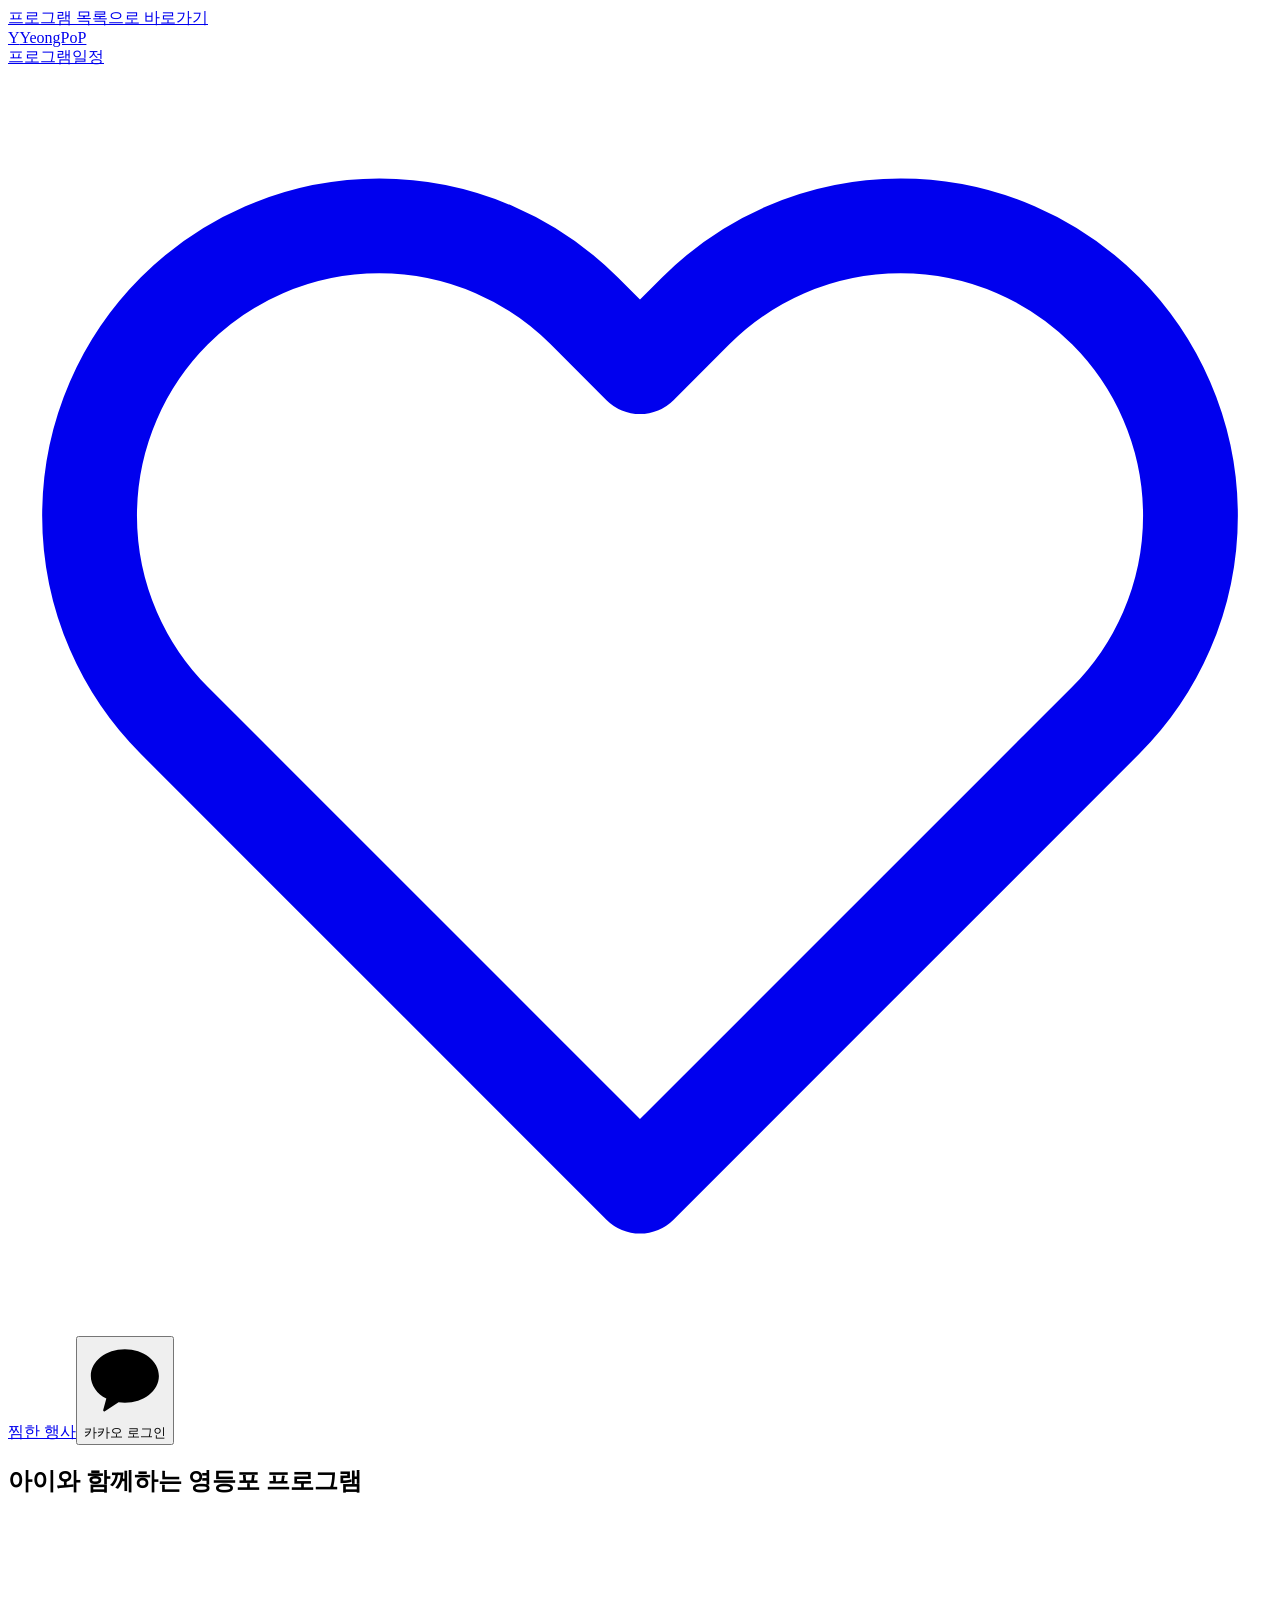
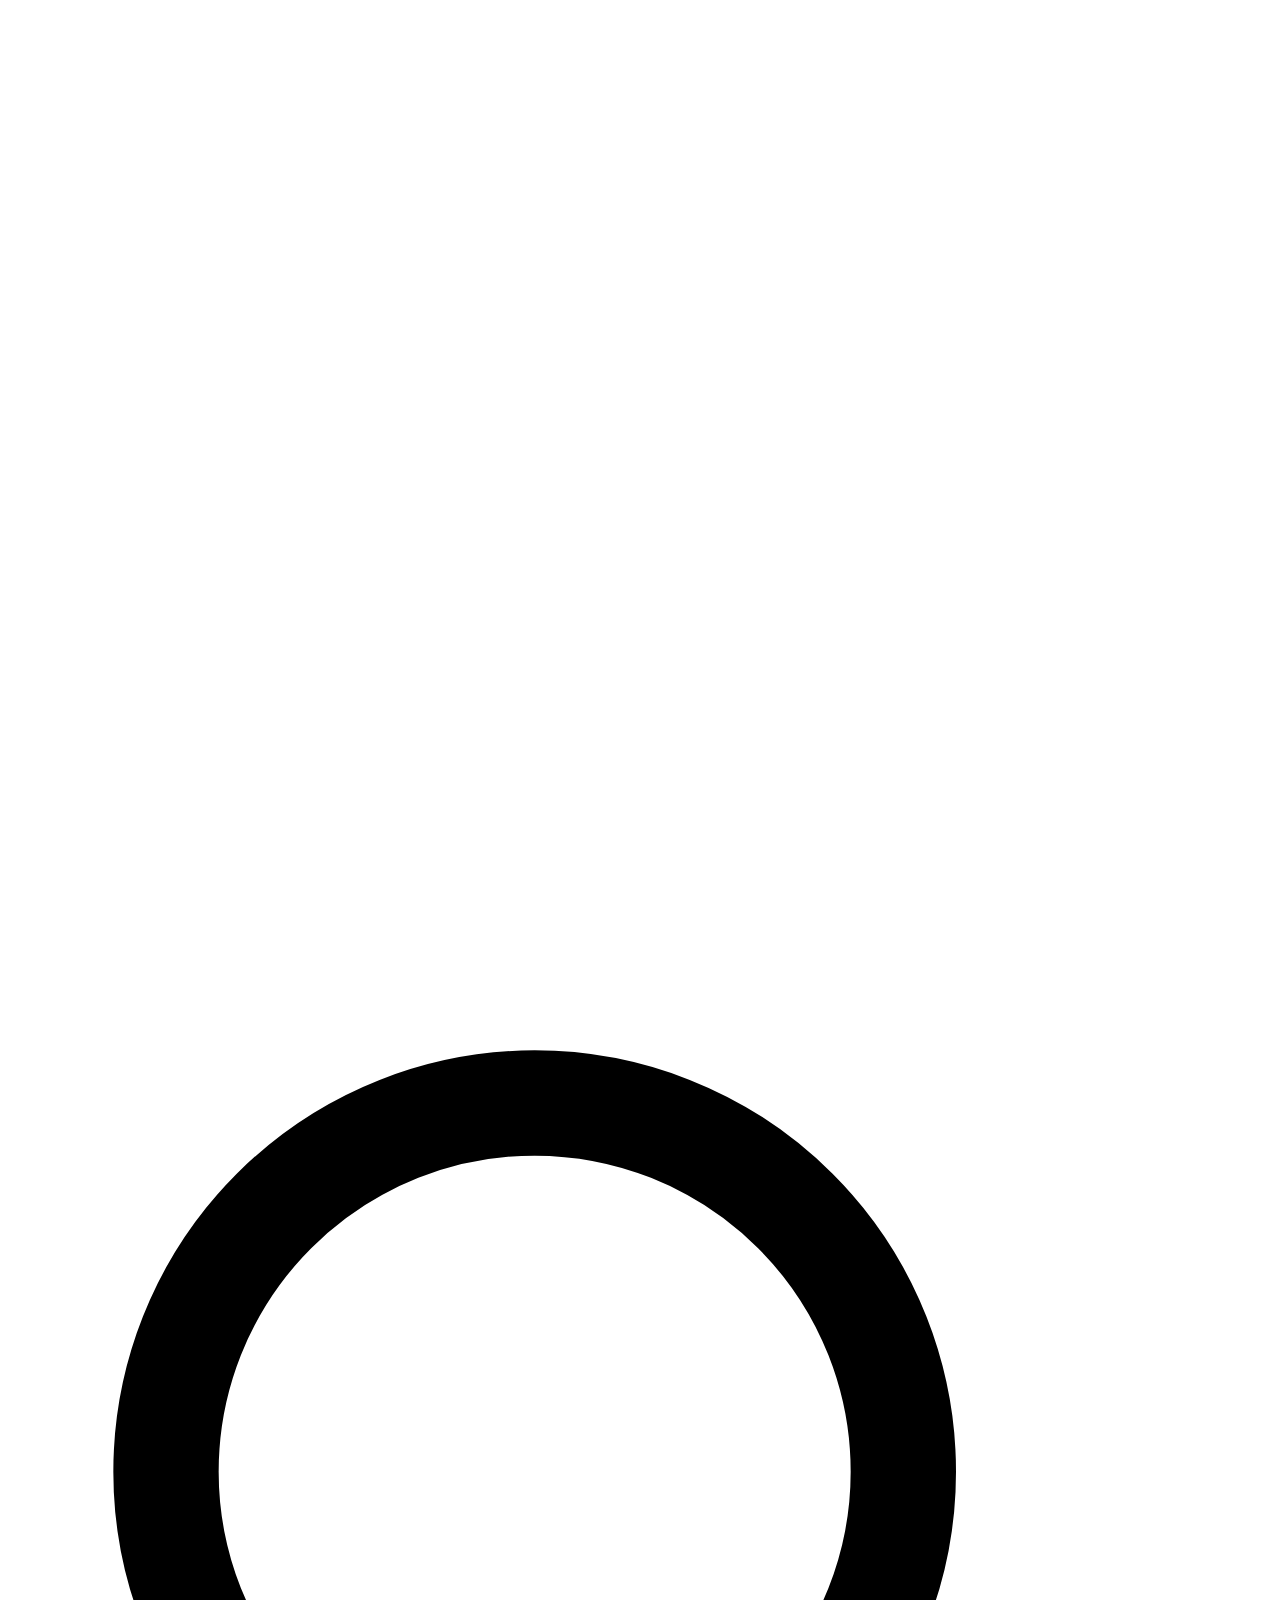
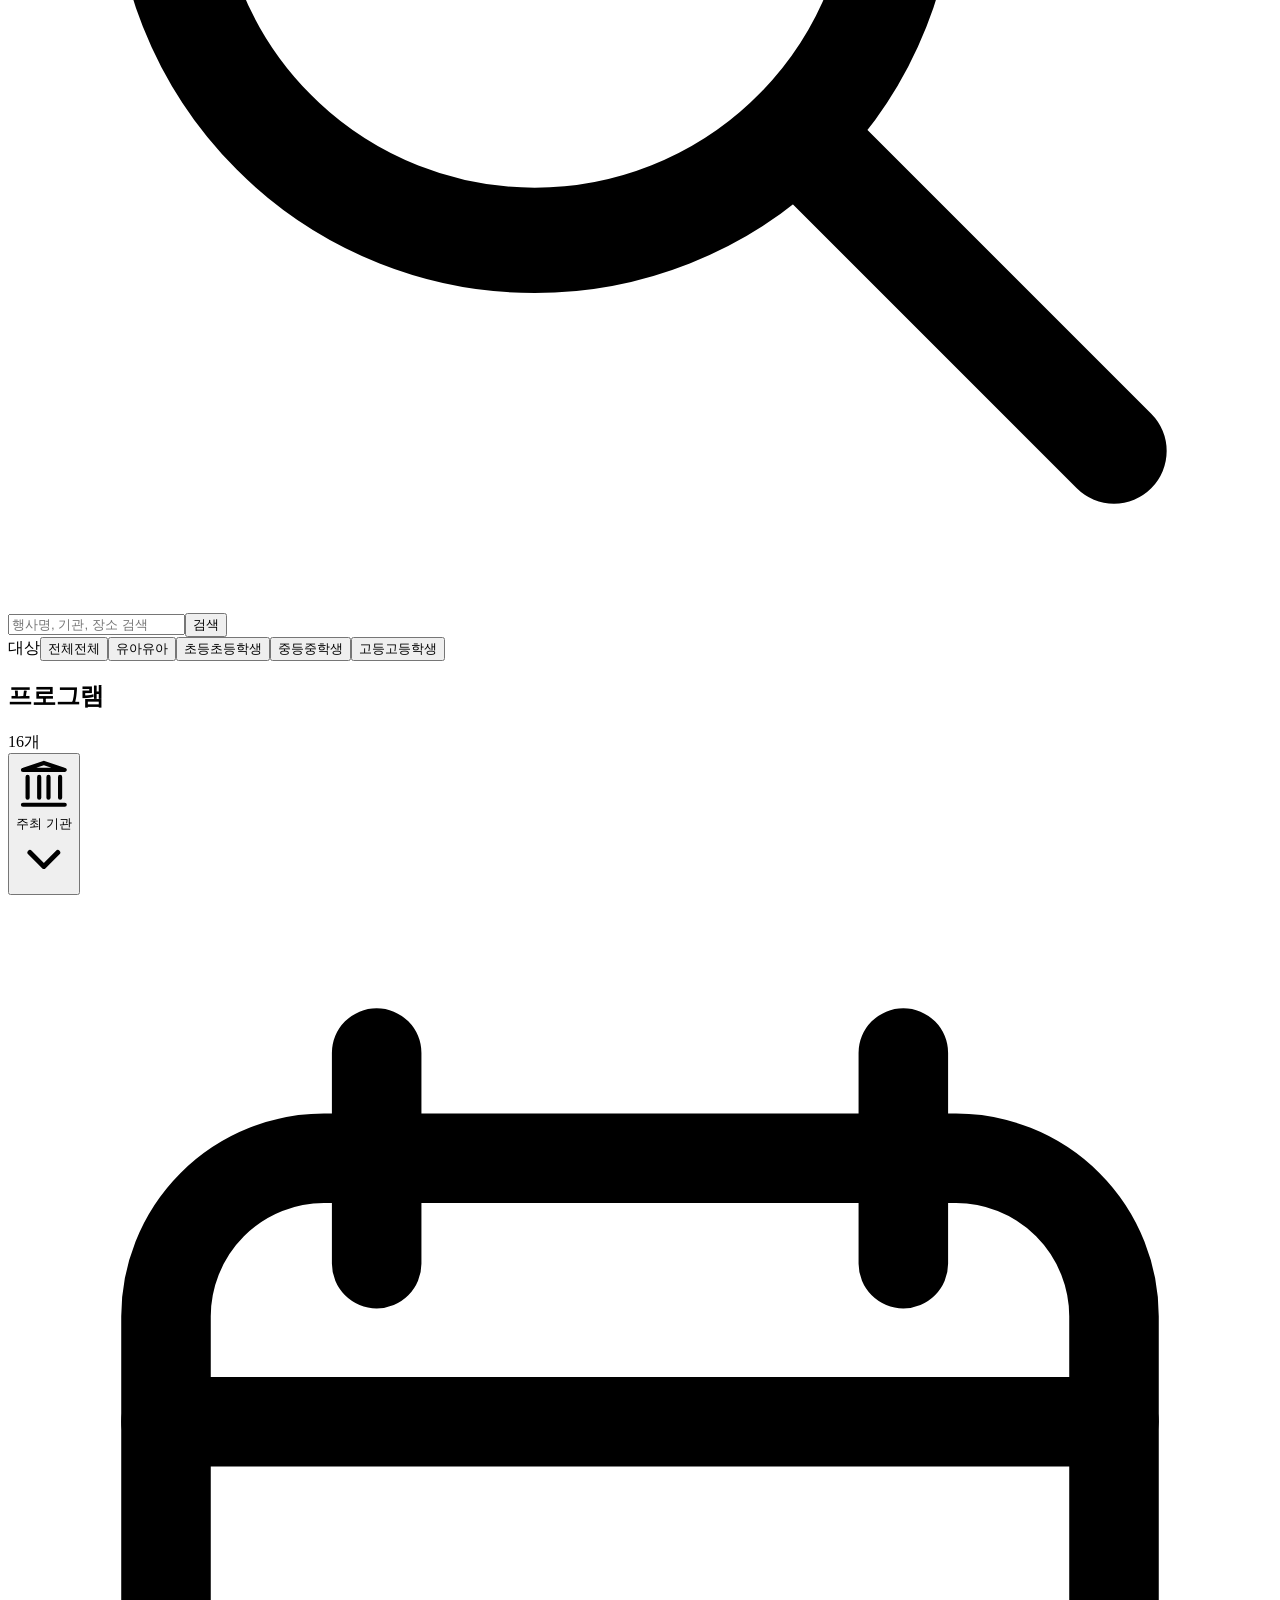
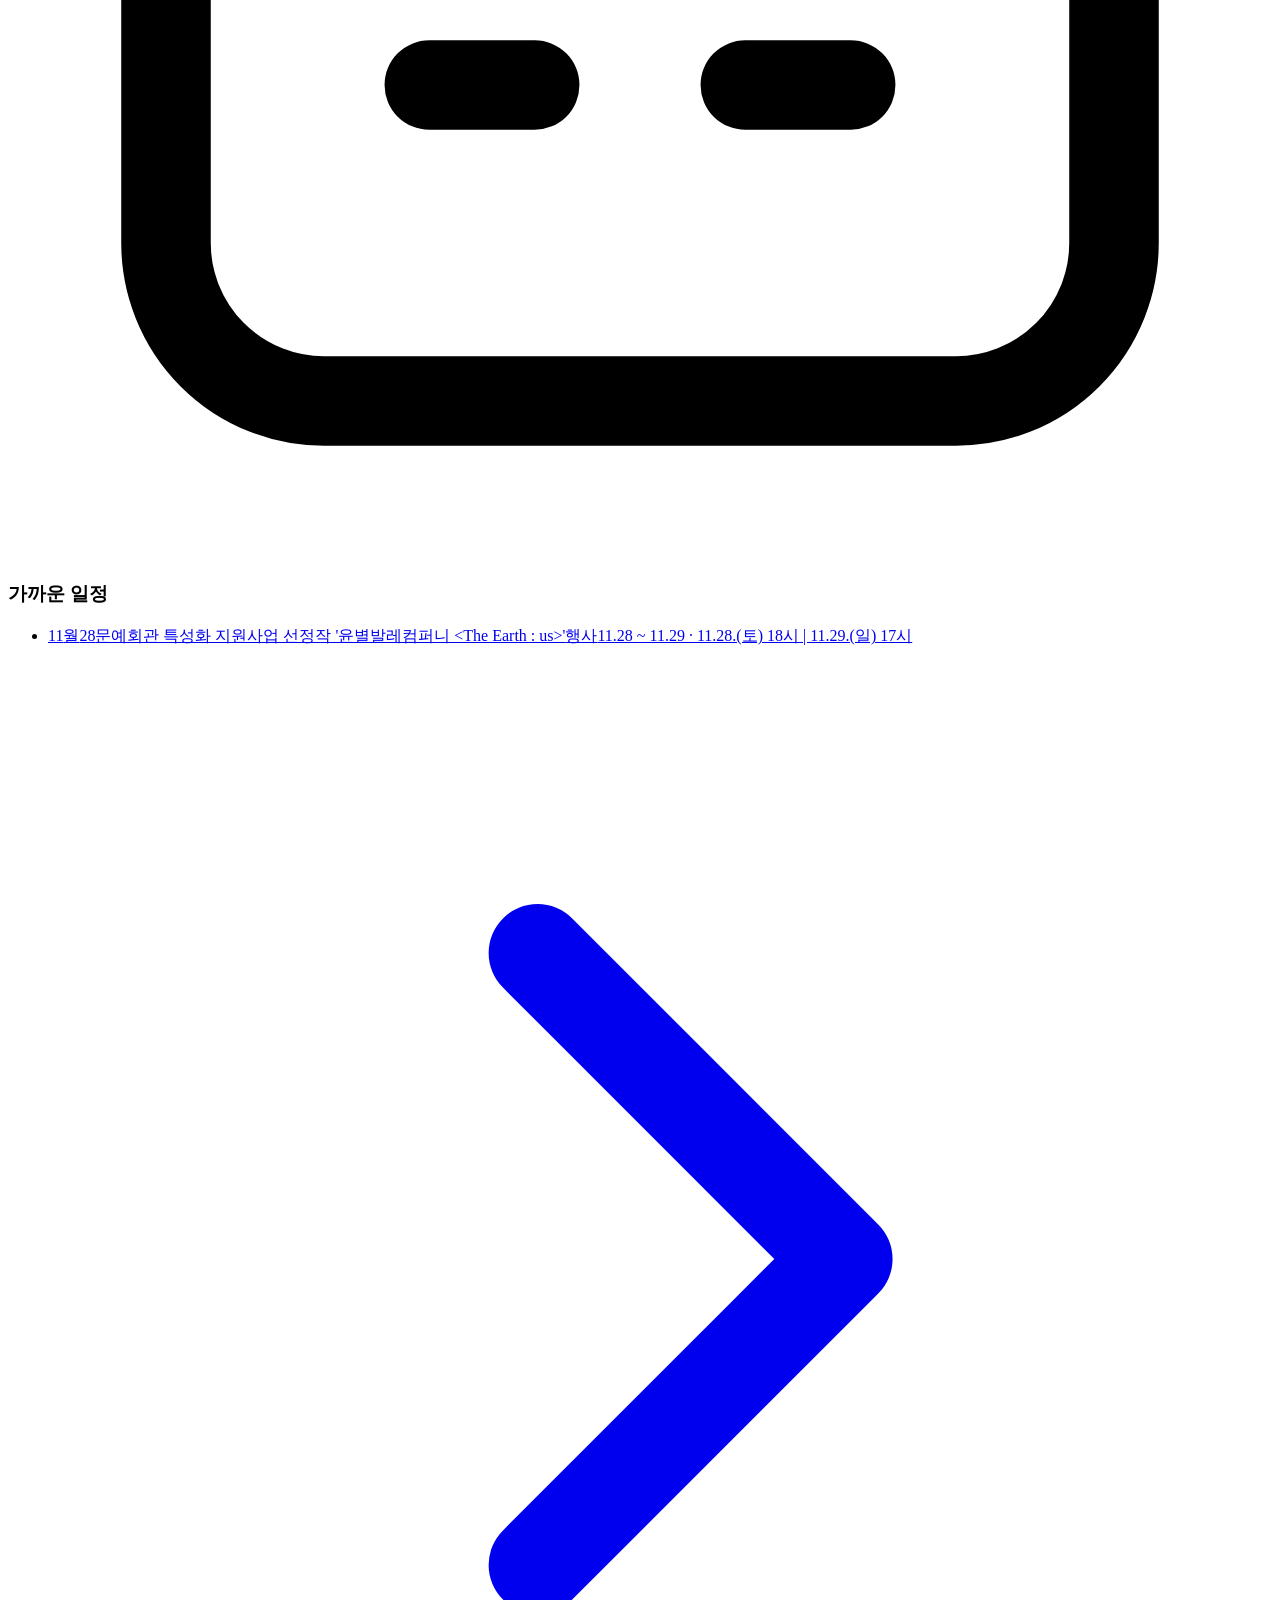
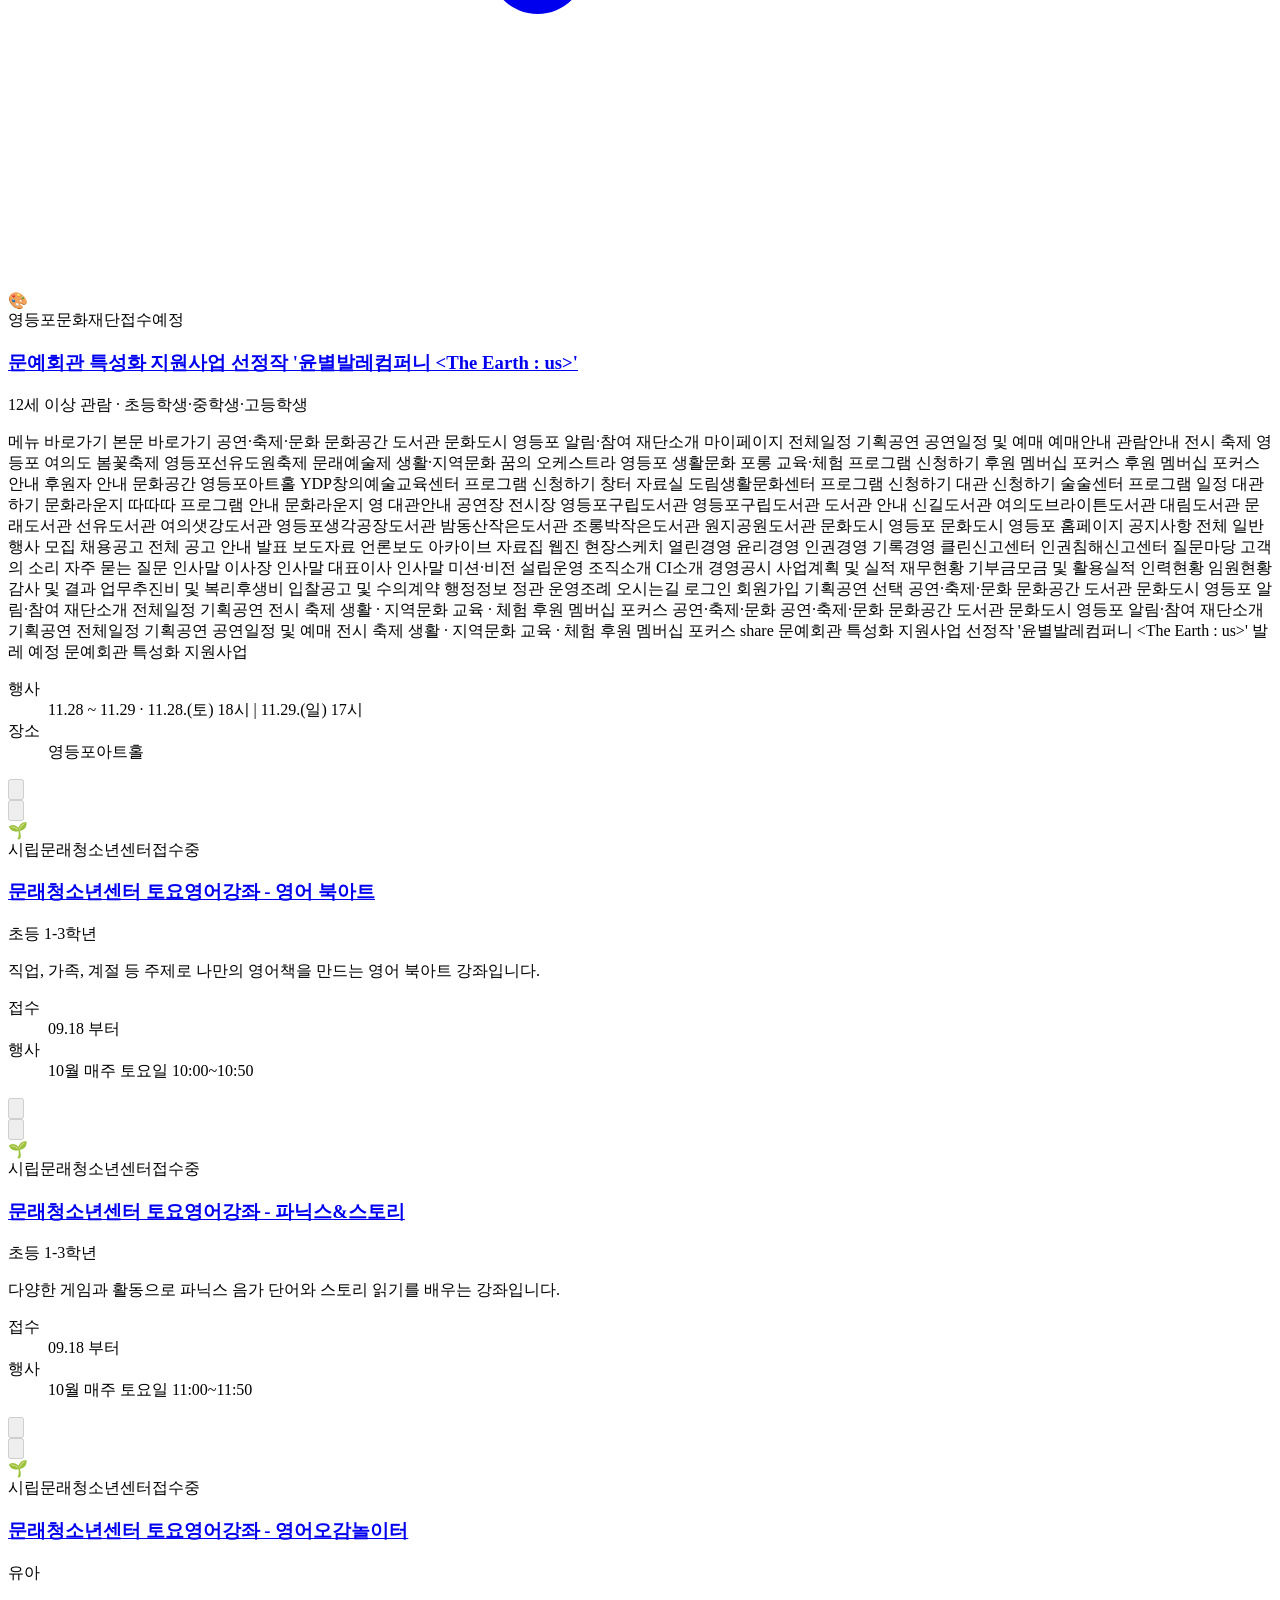
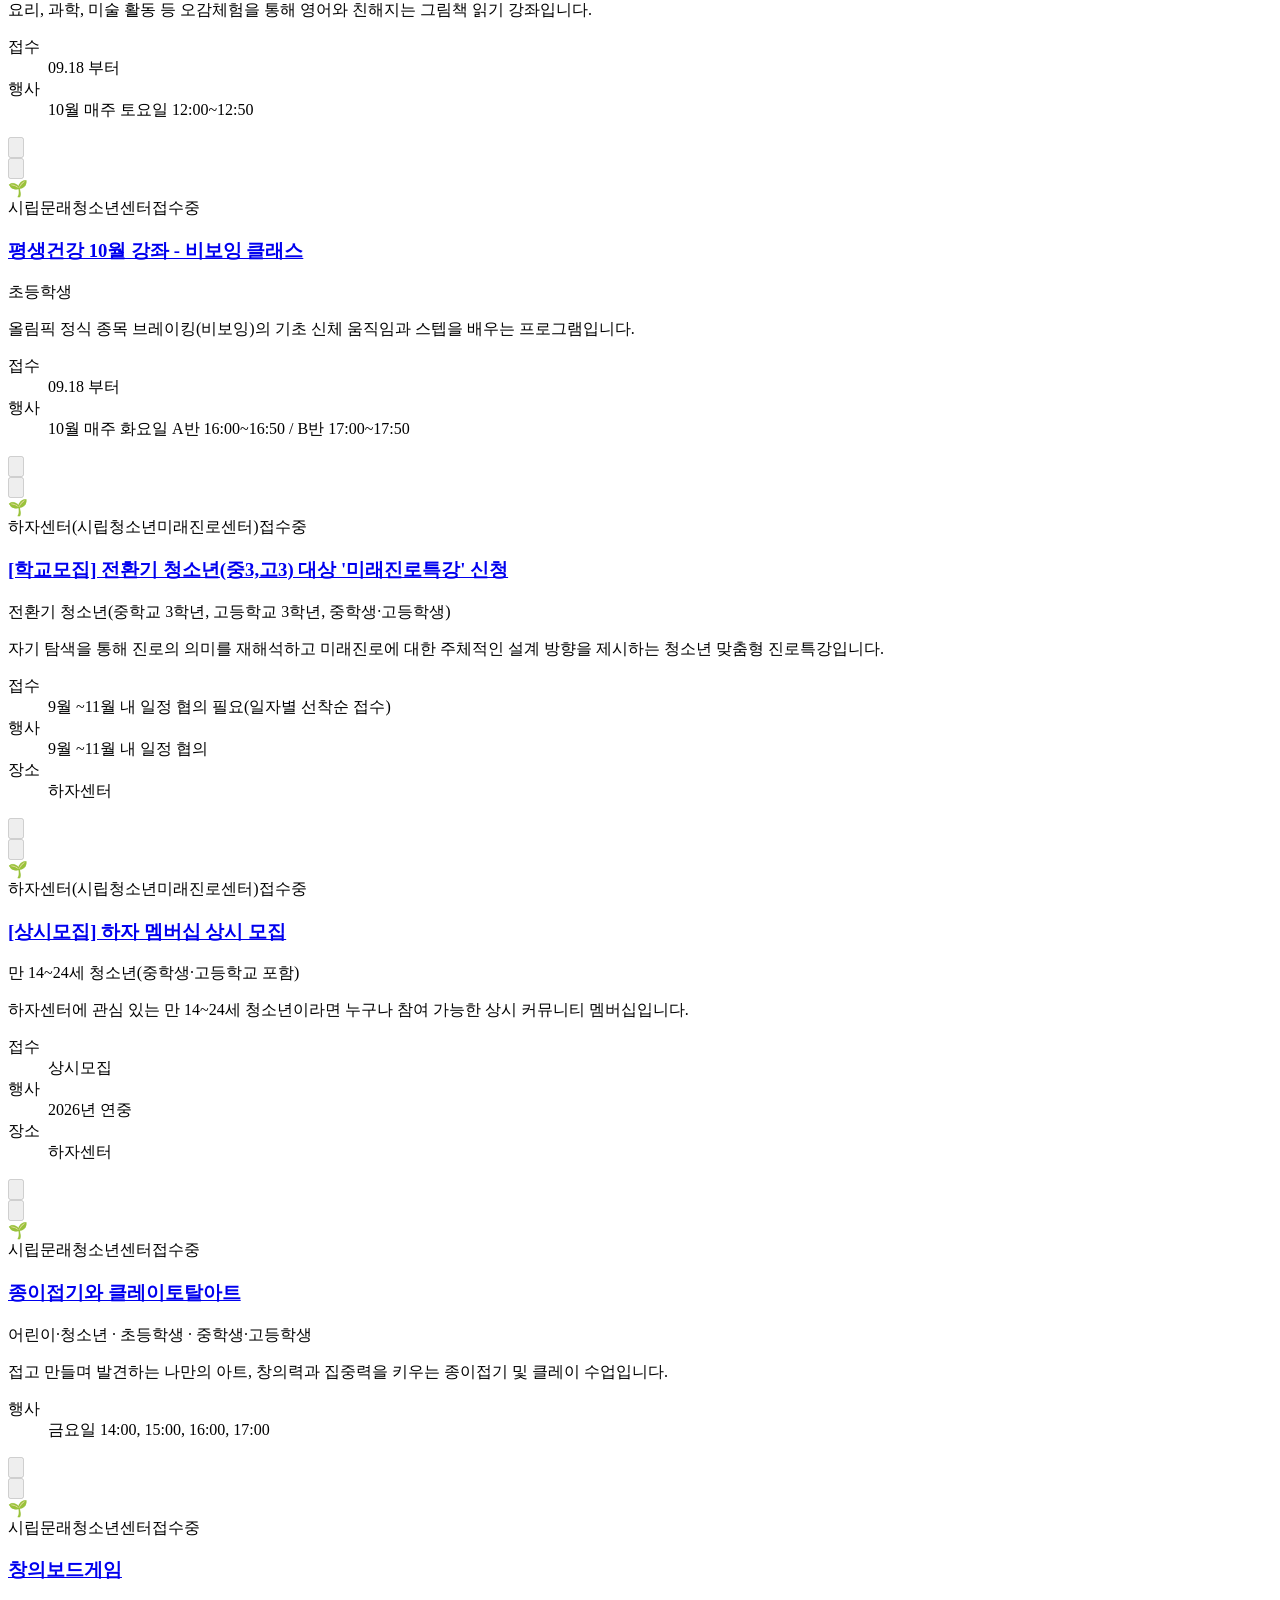
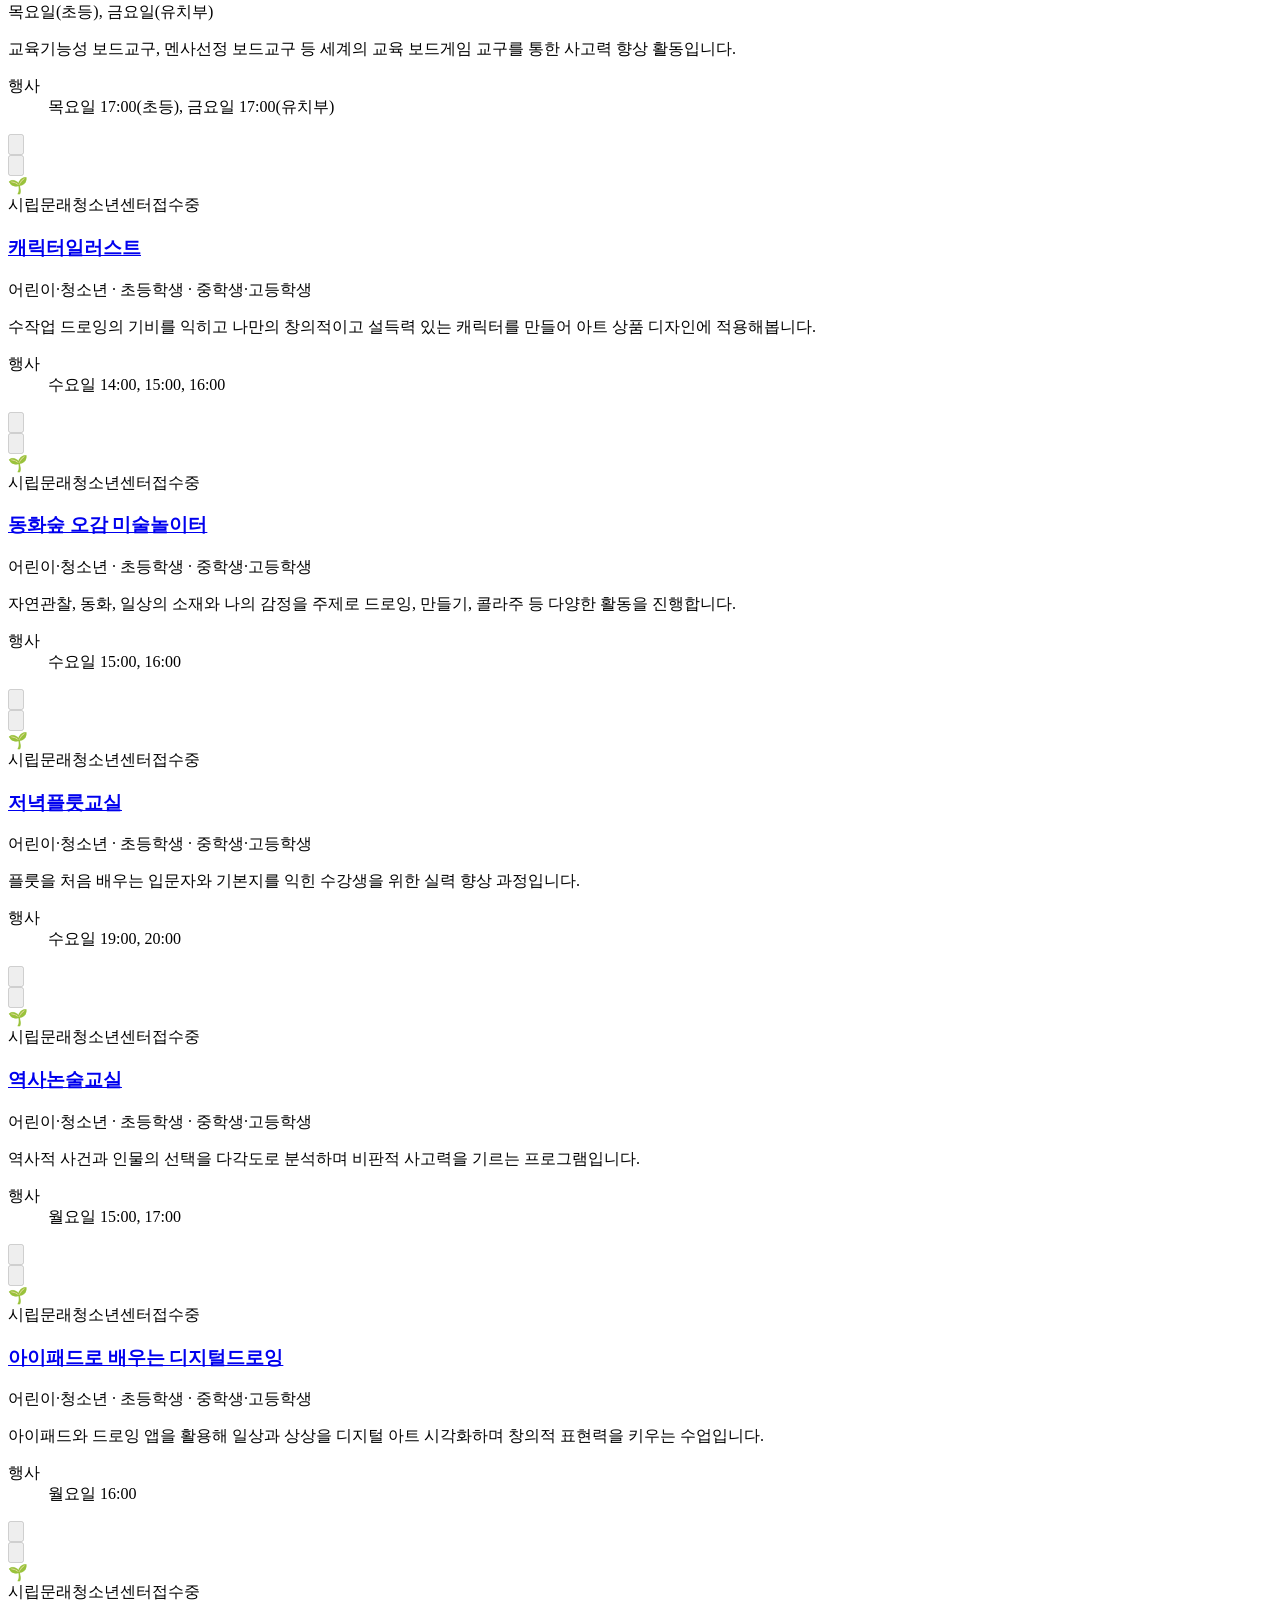
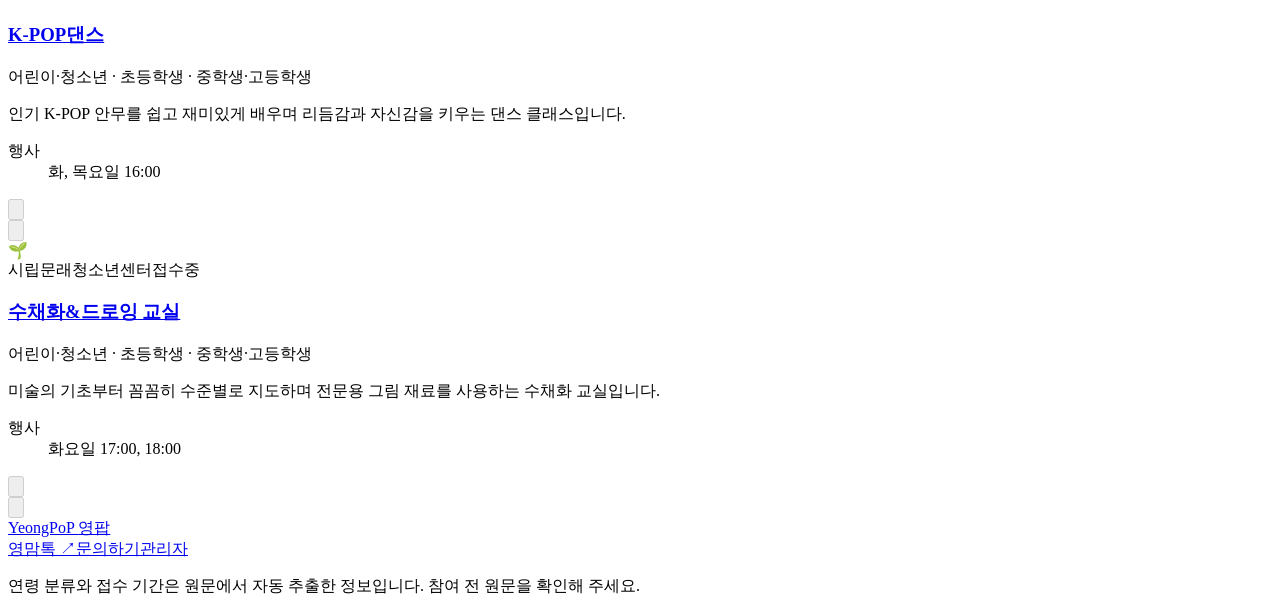
==== commit e7511929: "Deploy 258d690803440575b20cbb11829b5e89ed2fa314 Nasser-Lim/yeongpop-app@258d690803440575b20cbb11829b" ====
--- a/index.html
+++ b/index.html
@@ -1 +1 @@
-<!DOCTYPE html><html lang="ko" class="h-full antialiased"><head><meta charSet="utf-8"/><meta name="viewport" content="width=device-width, initial-scale=1"/><link rel="stylesheet" href="/yeongpop/_next/static/chunks/0mx_tghf_wdeq.css" data-precedence="next"/><link rel="preload" as="script" fetchPriority="low" href="/yeongpop/_next/static/chunks/1r8o32q13stub.js"/><script src="/yeongpop/_next/static/chunks/3l6plcuz_nq2x.js" async=""></script><script src="/yeongpop/_next/static/chunks/33sv2kyjb3til.js" async=""></script><script src="/yeongpop/_next/static/chunks/turbopack-1hnxow2xi108l.js" async=""></script><script src="/yeongpop/_next/static/chunks/3qfy96eoyh-ek.js" async=""></script><script src="/yeongpop/_next/static/chunks/2nlqkbezqsht8.js" async=""></script><script src="/yeongpop/_next/static/chunks/0l1eu0zw2keg3.js" async=""></script><link rel="preload" href="https://www.googletagmanager.com/gtag/js?id=G-GEB9V4FL5F" as="script"/><title>YeongPoP</title><meta name="description" content="영등포 아동·청소년 문화 프로그램 모음"/><meta property="og:title" content="YeongPoP 영팝"/><meta property="og:description" content="영등포구 도서관, 구청, 문화재단의 어린이·청소년 프로그램을 한눈에 확인하세요"/><meta property="og:url" content="https://nasser-lim.github.io/yeongpop/"/><meta property="og:site_name" content="YeongPoP"/><meta property="og:locale" content="ko_KR"/><meta property="og:image" content="https://nasser-lim.github.io/yeongpop/og-image.jpg"/><meta property="og:image:width" content="1200"/><meta property="og:image:height" content="630"/><meta property="og:type" content="website"/><meta name="twitter:card" content="summary_large_image"/><meta name="twitter:title" content="YeongPoP 영팝"/><meta name="twitter:description" content="영등포구 도서관, 구청, 문화재단의 어린이·청소년 프로그램을 한눈에 확인하세요"/><meta name="twitter:image" content="https://nasser-lim.github.io/yeongpop/og-image.jpg"/><link rel="icon" href="/yeongpop/favicon.ico?favicon.2vob68tjqpejf.ico" sizes="256x256" type="image/x-icon"/><script src="/yeongpop/_next/static/chunks/0cz1d0mv5g_q7.js" noModule=""></script></head><body class="min-h-full flex flex-col"><div hidden=""><!--$--><!--/$--></div><div class="program-site flex min-h-screen flex-col bg-program-surface text-program-ink"><a href="#program-list" class="sr-only z-50 rounded-md bg-white px-4 py-3 focus:not-sr-only focus:fixed focus:top-2 focus:left-2">프로그램 목록으로 바로가기</a><header class="border-b border-program-line bg-white"><div class="mx-auto flex min-h-16 max-w-[1360px] items-center justify-between gap-2 px-3.5 sm:gap-5 sm:px-8"><a href="/yeongpop/" class="flex min-h-11 shrink-0 items-center gap-2.5" aria-label="YeongPoP 영팝 홈"><span aria-hidden="true" class="grid size-8 place-items-center rounded-[10px] bg-program-accent text-base font-black text-white sm:size-9">Y</span><span class="text-lg font-black tracking-tight sm:text-xl">YeongPoP</span></a><nav aria-label="주 메뉴" class="mr-auto ml-5 hidden items-center gap-6 text-sm font-semibold text-program-muted md:flex"><a href="#program-results" class="inline-flex min-h-11 items-center hover:text-program-accent">프로그램</a><a href="#program-schedule" class="inline-flex min-h-11 items-center hover:text-program-accent">일정</a></nav><div class="flex items-center gap-1.5 sm:gap-3"><a href="/yeongpop/account/#favorites" aria-label="내가 찜한 행사" class="inline-flex min-h-11 items-center gap-1 rounded-xl px-2 text-[13px] font-bold text-program-ink hover:bg-program-tint sm:gap-2 sm:px-3 sm:text-sm"><svg aria-hidden="true" class="size-4 text-program-accent" viewBox="0 0 24 24" fill="none" stroke="currentColor" stroke-width="1.8"><path stroke-linecap="round" stroke-linejoin="round" d="M20.84 4.61a5.5 5.5 0 0 0-7.78 0L12 5.67l-1.06-1.06a5.5 5.5 0 0 0-7.78 7.78L12 21.23l8.84-8.84a5.5 5.5 0 0 0 0-7.78Z"></path></svg><span>찜<span class="hidden sm:inline">한 행사</span></span></a><button type="button" class="inline-flex min-h-11 items-center justify-center gap-1.5 whitespace-nowrap rounded-xl bg-[#fee500] px-2.5 text-[12px] font-bold text-[#312500] hover:bg-[#f4da00] disabled:opacity-60 sm:px-3.5 sm:text-[13px]"><svg aria-hidden="true" class="hidden size-4 sm:block" viewBox="0 0 24 24" fill="currentColor"><path d="M12 3C6.48 3 2 6.51 2 10.84c0 2.79 1.82 5.25 4.56 6.65l-.92 3.39c-.08.29.25.52.5.35l4.02-2.65c.6.08 1.21.12 1.84.12 5.52 0 10-3.51 10-7.86S17.52 3 12 3Z"></path></svg>카카오 로그인</button></div></div></header><section aria-labelledby="program-title" class="program-hero relative w-full overflow-hidden bg-program-tint"><h1 id="program-title" class="sr-only">아이와 함께하는 영등포 프로그램</h1><picture class="block"><source media="(min-width: 640px)" srcSet="/yeongpop/hero_new.png"/><img src="/yeongpop/hero_mobile.png" alt="" width="1536" height="1024" fetchPriority="high" class="block aspect-[3/2] h-auto w-full object-cover sm:aspect-[3/1] sm:max-h-[27rem]"/></picture></section><main id="program-list" class="relative mx-auto -mt-5 w-full max-w-[1360px] flex-1 px-3.5 pb-10 sm:-mt-9 sm:px-8 sm:pb-14"><div class="relative mt-3 grid gap-3 rounded-[20px] border border-program-line bg-white p-3 shadow-[0_6px_22px_#2a174709] sm:mt-4 sm:gap-4 sm:p-4 lg:grid-cols-[minmax(0,1fr)_auto] lg:items-center"><form role="search" class="flex min-w-0 items-center gap-2 rounded-[12px] border border-program-line bg-program-surface pl-3 focus-within:border-program-accent sm:pl-4"><svg aria-hidden="true" class="size-5 shrink-0 text-program-accent" fill="none" stroke="currentColor" viewBox="0 0 24 24"><path stroke-linecap="round" stroke-linejoin="round" stroke-width="2" d="M21 21l-6-6m2-5a7 7 0 11-14 0 7 7 0 0114 0z"></path></svg><input type="search" placeholder="행사명, 기관, 장소 검색" aria-label="프로그램 검색" class="program-search min-h-12 min-w-0 flex-1 bg-transparent text-base placeholder:text-program-muted focus:outline-none" value=""/><button type="submit" class="m-1 min-h-10 shrink-0 rounded-lg bg-program-accent px-3.5 text-sm font-bold text-white hover:bg-program-accent-hover sm:px-5">검색</button></form><div role="group" aria-label="연령 필터" class="flex min-w-0 items-center gap-1.5 sm:gap-2"><span aria-hidden="true" class="mr-1 hidden text-xs font-bold text-program-muted sm:inline">대상</span><button type="button" aria-label="전체 연령" aria-pressed="true" class="min-h-11 min-w-0 flex-1 whitespace-nowrap rounded-lg border px-1.5 text-[13px] font-bold sm:flex-none sm:px-3.5 border-program-accent bg-program-tint text-program-accent"><span class="sm:hidden">전체</span><span class="hidden sm:inline">전체</span></button><button type="button" aria-label="유아" aria-pressed="false" class="min-h-11 min-w-0 flex-1 whitespace-nowrap rounded-lg border px-1.5 text-[13px] font-bold sm:flex-none sm:px-3.5 border-program-line text-program-muted hover:border-program-accent hover:text-program-accent"><span class="sm:hidden">유아</span><span class="hidden sm:inline">유아</span></button><button type="button" aria-label="초등학생" aria-pressed="false" class="min-h-11 min-w-0 flex-1 whitespace-nowrap rounded-lg border px-1.5 text-[13px] font-bold sm:flex-none sm:px-3.5 border-program-line text-program-muted hover:border-program-accent hover:text-program-accent"><span class="sm:hidden">초등</span><span class="hidden sm:inline">초등학생</span></button><button type="button" aria-label="중학생" aria-pressed="false" class="min-h-11 min-w-0 flex-1 whitespace-nowrap rounded-lg border px-1.5 text-[13px] font-bold sm:flex-none sm:px-3.5 border-program-line text-program-muted hover:border-program-accent hover:text-program-accent"><span class="sm:hidden">중등</span><span class="hidden sm:inline">중학생</span></button><button type="button" aria-label="고등학생" aria-pressed="false" class="min-h-11 min-w-0 flex-1 whitespace-nowrap rounded-lg border px-1.5 text-[13px] font-bold sm:flex-none sm:px-3.5 border-program-line text-program-muted hover:border-program-accent hover:text-program-accent"><span class="sm:hidden">고등</span><span class="hidden sm:inline">고등학생</span></button></div></div><section aria-labelledby="program-results" class="mt-6 sm:mt-8"><div class="mb-3 flex items-center justify-between gap-2 sm:mb-4"><div class="flex shrink-0 items-baseline gap-1.5 sm:gap-2.5"><h2 id="program-results" tabindex="-1" class="scroll-mt-4 rounded-sm text-xl font-black tracking-tight sm:text-[1.65rem]">프로그램</h2><span role="status" aria-atomic="true" class="text-sm font-bold whitespace-nowrap text-program-muted"><span class="text-program-accent">16</span>개</span></div><div class="flex min-w-0 items-center gap-1 sm:gap-2"><button type="button" aria-expanded="false" aria-controls="organizer-options" class="inline-flex min-h-11 shrink-0 items-center gap-1.5 rounded-xl border px-2 text-xs font-bold whitespace-nowrap sm:gap-2 sm:px-3 sm:text-sm border-program-line bg-white hover:border-program-accent"><svg aria-hidden="true" class="hidden size-4 shrink-0 text-program-accent sm:block" viewBox="0 0 24 24" fill="none" stroke="currentColor" stroke-width="1.8" stroke-linecap="round" stroke-linejoin="round"><path d="M3 21h18M5 18V9m5 9V9m4 9V9m5 9V9M3 6l9-3 9 3Z"></path></svg>주최 기관<svg aria-hidden="true" class="size-3.5 shrink-0 text-program-accent " viewBox="0 0 20 20" fill="none" stroke="currentColor" stroke-width="1.8"><path d="m5 7 5 5 5-5" stroke-linecap="round" stroke-linejoin="round"></path></svg></button></div></div><fieldset id="organizer-options" hidden="" class="mb-3.5 min-w-0 rounded-[18px] border border-program-line bg-white px-3.5 pb-3 sm:px-4 lg:mb-5"><legend class="sr-only">주최 기관 필터 (여러 곳 선택 가능)</legend><div class="mt-2 grid max-h-60 grid-cols-1 gap-1.5 overflow-y-auto sm:grid-cols-2 lg:grid-cols-3"><label class="flex min-h-11 min-w-0 cursor-pointer items-center gap-2.5 rounded-lg px-2 py-1.5 text-sm leading-5 wrap-anywhere text-program-ink hover:bg-program-tint"><input type="checkbox" class="size-4 shrink-0 accent-program-accent"/>시립문래청소년센터</label><label class="flex min-h-11 min-w-0 cursor-pointer items-center gap-2.5 rounded-lg px-2 py-1.5 text-sm leading-5 wrap-anywhere text-program-ink hover:bg-program-tint"><input type="checkbox" class="size-4 shrink-0 accent-program-accent"/>영등포문화재단</label><label class="flex min-h-11 min-w-0 cursor-pointer items-center gap-2.5 rounded-lg px-2 py-1.5 text-sm leading-5 wrap-anywhere text-program-ink hover:bg-program-tint"><input type="checkbox" class="size-4 shrink-0 accent-program-accent"/>하자센터(시립청소년미래진로센터)</label></div></fieldset><div class="grid gap-3.5 lg:gap-5"><aside id="program-schedule" aria-labelledby="nearby-heading" class="nearby-panel relative min-w-0 scroll-mt-4 overflow-hidden rounded-[22px] border border-[#e3d9f3] p-3.5 sm:p-4 lg:p-5"><div class="relative mb-2.5 flex min-h-11 items-center gap-2.5 lg:mb-3.5"><span class="grid size-10 shrink-0 place-items-center rounded-[13px] bg-program-accent text-white shadow-[0_4px_10px_#5632a82f] lg:size-11" aria-hidden="true"><svg class="size-[19px]" viewBox="0 0 24 24" fill="none" stroke="currentColor" stroke-width="1.7"><rect x="3" y="5" width="18" height="16" rx="3"></rect><path d="M7 3v4m10-4v4M3 10h18m-13 5h2m4 0h2" stroke-linecap="round"></path></svg></span><h3 id="nearby-heading" class="text-[15px] font-black tracking-tight lg:text-lg">가까운 일정</h3></div><ul id="nearby-dates" class="nearby-timeline relative grid gap-1 rounded-[15px] bg-white/85 px-2.5 py-1.5 lg:grid-cols-3 lg:gap-2.5 lg:bg-transparent lg:p-0 "><li><a href="https://www.ydpcf.or.kr/artexhibit/view.do?id=575" target="_blank" rel="noopener noreferrer" class="group relative flex min-h-[3.75rem] min-w-0 items-center gap-2.5 rounded-[13px] px-1.5 py-1.5 lg:min-h-[4.75rem] lg:border lg:border-white lg:bg-white/85 lg:p-2.5 hover:bg-program-tint lg:hover:bg-white"><span aria-hidden="true" class="relative grid size-11 shrink-0 content-center justify-items-center rounded-xl leading-none lg:size-12 bg-[#e4f3ee] text-[#286750]"><span class="text-[9px] font-bold">11<!-- -->월</span><span class="mt-0.5 text-lg font-black tabular-nums">28</span></span><span class="min-w-0 flex-1"><span class="line-clamp-2 text-[13px] leading-snug font-bold group-hover:text-program-accent" title="2026년 문예회관 특성화 지원사업 선정작 &#x27;윤별발레컴퍼니 &lt;The Earth : us&gt;&#x27;">문예회관 특성화 지원사업 선정작 &#x27;윤별발레컴퍼니 &lt;The Earth : us&gt;&#x27;</span><span class="mt-0.5 block truncate text-[11px] text-program-muted" title="11.28 ~ 11.29 · 11.28.(토) 18시 | 11.29.(일) 17시"><span class="mr-1 font-bold text-program-accent">행사</span>11.28 ~ 11.29 · 11.28.(토) 18시 | 11.29.(일) 17시</span></span><svg aria-hidden="true" class="size-3.5 shrink-0 text-program-accent/65 lg:hidden" viewBox="0 0 20 20" fill="none" stroke="currentColor" stroke-width="1.6"><path d="M8 5l5 5-5 5" stroke-linecap="round" stroke-linejoin="round"></path></svg></a></li></ul></aside><div class="grid min-w-0 grid-cols-1 gap-3 sm:grid-cols-2 lg:grid-cols-4 lg:gap-4"><article class="relative flex min-w-0 rounded-[18px] border border-program-line bg-white shadow-[0_4px_14px_#2a174707] motion-safe:transition-shadow hover:shadow-[0_8px_26px_#2a174715] sm:flex-col sm:p-2"><div class="relative flex w-[31%] max-w-32 shrink-0 items-center justify-center self-stretch overflow-hidden rounded-l-[17px] sm:h-24 sm:w-full sm:max-w-none sm:rounded-[11px] xl:h-28 bg-program-tint"><span class="text-3xl sm:text-4xl" aria-hidden="true">🎨</span><img src="https://www.ydpcf.or.kr/data/gallery/202609/17893738510F7ZJzqW.jpg" alt="" loading="lazy" decoding="async" class="absolute inset-0 size-full object-cover"/></div><div class="flex min-w-0 flex-1 flex-col p-2 pl-2.5 sm:p-0 sm:px-1 sm:pt-2"><div class="mb-0.5 flex min-w-0 items-center gap-1 min-h-9 sm:min-h-0 sm:pr-0 pr-[5.25rem]"><span class="line-clamp-2 min-w-0 text-[11px] leading-3.5 font-semibold wrap-anywhere text-program-muted sm:block sm:truncate sm:text-xs" title="영등포문화재단">영등포문화재단</span><span class="shrink-0 rounded-full px-1.5 py-0.5 text-[10px] leading-3.5 font-bold bg-program-tint text-program-accent">접수예정</span></div><h3 class="line-clamp-2 text-sm leading-snug font-extrabold break-keep sm:text-[15px]" title="2026년 문예회관 특성화 지원사업 선정작 &#x27;윤별발레컴퍼니 &lt;The Earth : us&gt;&#x27;"><a href="https://www.ydpcf.or.kr/artexhibit/view.do?id=575" target="_blank" rel="noopener noreferrer" class="after:absolute after:inset-0 after:z-10 after:rounded-[18px] after:content-[&#x27;&#x27;] focus-visible:outline-none focus-visible:after:ring-2 focus-visible:after:ring-program-accent focus-visible:after:ring-inset">문예회관 특성화 지원사업 선정작 &#x27;윤별발레컴퍼니 &lt;The Earth : us&gt;&#x27;</a></h3><p class="mt-0.5 truncate text-[11px] font-semibold text-program-muted" title="12세 이상 관람 · 초등학생·중학생·고등학생">12세 이상 관람 · 초등학생·중학생·고등학생</p><p class="mt-0.5 hidden text-xs leading-4 break-keep text-program-muted sm:line-clamp-1" title="메뉴 바로가기 본문 바로가기 공연·축제·문화 문화공간 도서관 문화도시 영등포 알림·참여 재단소개 마이페이지 전체일정 기획공연 공연일정 및 예매 예매안내 관람안내 전시 축제 영등포 여의도 봄꽃축제 영등포선유도원축제 문래예술제 생활·지역문화 꿈의 오케스트라 영등포 생활문화 포롱 교육·체험 프로그램 신청하기 후원 멤버십 포커스 후원 멤버십 포커스 안내 후원자 안내 문화공간 영등포아트홀 YDP창의예술교육센터 프로그램 신청하기 창터 자료실 도림생활문화센터 프로그램 신청하기 대관 신청하기 술술센터 프로그램 일정 대관하기 문화라운지 따따따 프로그램 안내 문화라운지 영 대관안내 공연장 전시장 영등포구립도서관 영등포구립도서관 도서관 안내 신길도서관 여의도브라이튼도서관 대림도서관 문래도서관 선유도서관 여의샛강도서관 영등포생각공장도서관 밤동산작은도서관 조롱박작은도서관 원지공원도서관 문화도시 영등포 문화도시 영등포 홈페이지 공지사항 전체 일반 행사 모집 채용공고 전체 공고 안내 발표 보도자료 언론보도 아카이브 자료집 웹진 현장스케치 열린경영 윤리경영 인권경영 기록경영 클린신고센터 인권침해신고센터 질문마당 고객의 소리 자주 묻는 질문 인사말 이사장 인사말 대표이사 인사말 미션·비전 설립운영 조직소개 CI소개 경영공시 사업계획 및 실적 재무현황 기부금모금 및 활용실적 인력현황 임원현황 감사 및 결과 업무추진비 및 복리후생비 입찰공고 및 수의계약 행정정보 정관 운영조례 오시는길 로그인 회원가입 기획공연 선택 공연·축제·문화 문화공간 도서관 문화도시 영등포 알림·참여 재단소개 전체일정 기획공연 전시 축제 생활 · 지역문화 교육 · 체험 후원 멤버십 포커스 공연·축제·문화 공연·축제·문화 문화공간 도서관 문화도시 영등포 알림·참여 재단소개 기획공연 전체일정 기획공연 공연일정 및 예매 전시 축제 생활 · 지역문화 교육 · 체험 후원 멤버십 포커스 share 2026년 문예회관 특성화 지원사업 선정작 &#x27;윤별발레컴퍼니 &lt;The Earth : us&gt;&#x27; 발레 예정 2026년 문예회관 특성화 지원사업">메뉴 바로가기 본문 바로가기 공연·축제·문화 문화공간 도서관 문화도시 영등포 알림·참여 재단소개 마이페이지 전체일정 기획공연 공연일정 및 예매 예매안내 관람안내 전시 축제 영등포 여의도 봄꽃축제 영등포선유도원축제 문래예술제 생활·지역문화 꿈의 오케스트라 영등포 생활문화 포롱 교육·체험 프로그램 신청하기 후원 멤버십 포커스 후원 멤버십 포커스 안내 후원자 안내 문화공간 영등포아트홀 YDP창의예술교육센터 프로그램 신청하기 창터 자료실 도림생활문화센터 프로그램 신청하기 대관 신청하기 술술센터 프로그램 일정 대관하기 문화라운지 따따따 프로그램 안내 문화라운지 영 대관안내 공연장 전시장 영등포구립도서관 영등포구립도서관 도서관 안내 신길도서관 여의도브라이튼도서관 대림도서관 문래도서관 선유도서관 여의샛강도서관 영등포생각공장도서관 밤동산작은도서관 조롱박작은도서관 원지공원도서관 문화도시 영등포 문화도시 영등포 홈페이지 공지사항 전체 일반 행사 모집 채용공고 전체 공고 안내 발표 보도자료 언론보도 아카이브 자료집 웹진 현장스케치 열린경영 윤리경영 인권경영 기록경영 클린신고센터 인권침해신고센터 질문마당 고객의 소리 자주 묻는 질문 인사말 이사장 인사말 대표이사 인사말 미션·비전 설립운영 조직소개 CI소개 경영공시 사업계획 및 실적 재무현황 기부금모금 및 활용실적 인력현황 임원현황 감사 및 결과 업무추진비 및 복리후생비 입찰공고 및 수의계약 행정정보 정관 운영조례 오시는길 로그인 회원가입 기획공연 선택 공연·축제·문화 문화공간 도서관 문화도시 영등포 알림·참여 재단소개 전체일정 기획공연 전시 축제 생활 · 지역문화 교육 · 체험 후원 멤버십 포커스 공연·축제·문화 공연·축제·문화 문화공간 도서관 문화도시 영등포 알림·참여 재단소개 기획공연 전체일정 기획공연 공연일정 및 예매 전시 축제 생활 · 지역문화 교육 · 체험 후원 멤버십 포커스 share 문예회관 특성화 지원사업 선정작 &#x27;윤별발레컴퍼니 &lt;The Earth : us&gt;&#x27; 발레 예정 문예회관 특성화 지원사업</p><dl class="mt-1 grid grid-cols-[auto_minmax(0,1fr)] gap-x-1.5 text-[11px] leading-[1.45] text-program-ink sm:text-xs"><div class="contents"><dt class="font-bold text-program-accent">행사</dt><dd class="min-w-0 line-clamp-2 wrap-anywhere" title="11.28 ~ 11.29 · 11.28.(토) 18시 | 11.29.(일) 17시">11.28 ~ 11.29 · 11.28.(토) 18시 | 11.29.(일) 17시</dd></div><div class="contents"><dt class="font-bold text-program-accent">장소</dt><dd class="min-w-0 truncate" title="영등포아트홀">영등포아트홀</dd></div></dl></div><div class="pointer-events-none absolute top-0 right-0.5 z-20 flex rounded-full sm:top-2.5 sm:right-2.5 sm:bg-white/95 sm:shadow-sm [&amp;_button]:pointer-events-auto"><div class="relative"><button type="button" aria-label="행사 찜" aria-pressed="false" aria-busy="false" title="행사 찜" class="program-card-action text-program-muted" disabled=""><svg aria-hidden="true" class="size-[18px]" viewBox="0 0 24 24" fill="none" stroke="currentColor" stroke-width="1.7"><path stroke-linecap="round" stroke-linejoin="round" d="M20.84 4.61a5.5 5.5 0 0 0-7.78 0L12 5.67l-1.06-1.06a5.5 5.5 0 0 0-7.78 7.78L12 21.23l8.84-8.84a5.5 5.5 0 0 0 0-7.78Z"></path></svg></button></div><button type="button" disabled="" aria-label="2026년 문예회관 특성화 지원사업 선정작 &#x27;윤별발레컴퍼니 &lt;The Earth : us&gt;&#x27; 공유 링크 복사" title="공유 링크 복사" class="program-card-action text-program-muted"><svg aria-hidden="true" class="size-[18px]" viewBox="0 0 24 24" fill="none" stroke="currentColor" stroke-width="1.7"><path stroke-linecap="round" stroke-linejoin="round" d="M12 15V3m-4 4 4-4 4 4M7 11H5a2 2 0 0 0-2 2v6a2 2 0 0 0 2 2h14a2 2 0 0 0 2-2v-6a2 2 0 0 0-2-2h-2"></path></svg><span role="status" class="sr-only"></span></button></div></article><article class="relative flex min-w-0 rounded-[18px] border border-program-line bg-white shadow-[0_4px_14px_#2a174707] motion-safe:transition-shadow hover:shadow-[0_8px_26px_#2a174715] sm:flex-col sm:p-2"><div class="relative flex w-[31%] max-w-32 shrink-0 items-center justify-center self-stretch overflow-hidden rounded-l-[17px] sm:h-24 sm:w-full sm:max-w-none sm:rounded-[11px] xl:h-28 bg-program-tint"><span class="text-3xl sm:text-4xl" aria-hidden="true">🌱</span><img src="https://www.mullaeyouth.or.kr/data/editor/2609/thumb-a92fd6142e5a771f1371f26078a53ce0_1788942151_018_835x1181.jpg" alt="" loading="lazy" decoding="async" class="absolute inset-0 size-full object-cover"/></div><div class="flex min-w-0 flex-1 flex-col p-2 pl-2.5 sm:p-0 sm:px-1 sm:pt-2"><div class="mb-0.5 flex min-w-0 items-center gap-1 min-h-9 sm:min-h-0 sm:pr-0 pr-[5.25rem]"><span class="line-clamp-2 min-w-0 text-[11px] leading-3.5 font-semibold wrap-anywhere text-program-muted sm:block sm:truncate sm:text-xs" title="시립문래청소년센터">시립문래청소년센터</span><span class="shrink-0 rounded-full px-1.5 py-0.5 text-[10px] leading-3.5 font-bold bg-[#e8f5ee] text-[#216642]">접수중</span></div><h3 class="line-clamp-2 text-sm leading-snug font-extrabold break-keep sm:text-[15px]" title="문래청소년센터 토요영어강좌 - 영어 북아트"><a href="https://www.mullaeyouth.or.kr/bbs/board.php?bo_table=notice&amp;wr_id=1521" target="_blank" rel="noopener noreferrer" class="after:absolute after:inset-0 after:z-10 after:rounded-[18px] after:content-[&#x27;&#x27;] focus-visible:outline-none focus-visible:after:ring-2 focus-visible:after:ring-program-accent focus-visible:after:ring-inset">문래청소년센터 토요영어강좌 - 영어 북아트</a></h3><p class="mt-0.5 truncate text-[11px] font-semibold text-program-muted" title="초등 1-3학년">초등 1-3학년</p><p class="mt-0.5 hidden text-xs leading-4 break-keep text-program-muted sm:line-clamp-1" title="직업, 가족, 계절 등 주제로 나만의 영어책을 만드는 영어 북아트 강좌입니다.">직업, 가족, 계절 등 주제로 나만의 영어책을 만드는 영어 북아트 강좌입니다.</p><dl class="mt-1 grid grid-cols-[auto_minmax(0,1fr)] gap-x-1.5 text-[11px] leading-[1.45] text-program-ink sm:text-xs"><div class="contents"><dt class="font-bold text-program-accent">접수</dt><dd class="min-w-0 line-clamp-2 wrap-anywhere" title="09.18 부터">09.18 부터</dd></div><div class="contents"><dt class="font-bold text-program-accent">행사</dt><dd class="min-w-0 line-clamp-2 wrap-anywhere" title="10월 매주 토요일 10:00~10:50">10월 매주 토요일 10:00~10:50</dd></div></dl></div><div class="pointer-events-none absolute top-0 right-0.5 z-20 flex rounded-full sm:top-2.5 sm:right-2.5 sm:bg-white/95 sm:shadow-sm [&amp;_button]:pointer-events-auto"><div class="relative"><button type="button" aria-label="행사 찜" aria-pressed="false" aria-busy="false" title="행사 찜" class="program-card-action text-program-muted" disabled=""><svg aria-hidden="true" class="size-[18px]" viewBox="0 0 24 24" fill="none" stroke="currentColor" stroke-width="1.7"><path stroke-linecap="round" stroke-linejoin="round" d="M20.84 4.61a5.5 5.5 0 0 0-7.78 0L12 5.67l-1.06-1.06a5.5 5.5 0 0 0-7.78 7.78L12 21.23l8.84-8.84a5.5 5.5 0 0 0 0-7.78Z"></path></svg></button></div><button type="button" disabled="" aria-label="문래청소년센터 토요영어강좌 - 영어 북아트 공유 링크 복사" title="공유 링크 복사" class="program-card-action text-program-muted"><svg aria-hidden="true" class="size-[18px]" viewBox="0 0 24 24" fill="none" stroke="currentColor" stroke-width="1.7"><path stroke-linecap="round" stroke-linejoin="round" d="M12 15V3m-4 4 4-4 4 4M7 11H5a2 2 0 0 0-2 2v6a2 2 0 0 0 2 2h14a2 2 0 0 0 2-2v-6a2 2 0 0 0-2-2h-2"></path></svg><span role="status" class="sr-only"></span></button></div></article><article class="relative flex min-w-0 rounded-[18px] border border-program-line bg-white shadow-[0_4px_14px_#2a174707] motion-safe:transition-shadow hover:shadow-[0_8px_26px_#2a174715] sm:flex-col sm:p-2"><div class="relative flex w-[31%] max-w-32 shrink-0 items-center justify-center self-stretch overflow-hidden rounded-l-[17px] sm:h-24 sm:w-full sm:max-w-none sm:rounded-[11px] xl:h-28 bg-program-tint"><span class="text-3xl sm:text-4xl" aria-hidden="true">🌱</span><img src="https://www.mullaeyouth.or.kr/data/editor/2609/thumb-a92fd6142e5a771f1371f26078a53ce0_1788942151_018_835x1181.jpg" alt="" loading="lazy" decoding="async" class="absolute inset-0 size-full object-cover"/></div><div class="flex min-w-0 flex-1 flex-col p-2 pl-2.5 sm:p-0 sm:px-1 sm:pt-2"><div class="mb-0.5 flex min-w-0 items-center gap-1 min-h-9 sm:min-h-0 sm:pr-0 pr-[5.25rem]"><span class="line-clamp-2 min-w-0 text-[11px] leading-3.5 font-semibold wrap-anywhere text-program-muted sm:block sm:truncate sm:text-xs" title="시립문래청소년센터">시립문래청소년센터</span><span class="shrink-0 rounded-full px-1.5 py-0.5 text-[10px] leading-3.5 font-bold bg-[#e8f5ee] text-[#216642]">접수중</span></div><h3 class="line-clamp-2 text-sm leading-snug font-extrabold break-keep sm:text-[15px]" title="문래청소년센터 토요영어강좌 - 파닉스&amp;스토리"><a href="https://www.mullaeyouth.or.kr/bbs/board.php?bo_table=notice&amp;wr_id=1521" target="_blank" rel="noopener noreferrer" class="after:absolute after:inset-0 after:z-10 after:rounded-[18px] after:content-[&#x27;&#x27;] focus-visible:outline-none focus-visible:after:ring-2 focus-visible:after:ring-program-accent focus-visible:after:ring-inset">문래청소년센터 토요영어강좌 - 파닉스&amp;스토리</a></h3><p class="mt-0.5 truncate text-[11px] font-semibold text-program-muted" title="초등 1-3학년">초등 1-3학년</p><p class="mt-0.5 hidden text-xs leading-4 break-keep text-program-muted sm:line-clamp-1" title="다양한 게임과 활동으로 파닉스 음가 단어와 스토리 읽기를 배우는 강좌입니다.">다양한 게임과 활동으로 파닉스 음가 단어와 스토리 읽기를 배우는 강좌입니다.</p><dl class="mt-1 grid grid-cols-[auto_minmax(0,1fr)] gap-x-1.5 text-[11px] leading-[1.45] text-program-ink sm:text-xs"><div class="contents"><dt class="font-bold text-program-accent">접수</dt><dd class="min-w-0 line-clamp-2 wrap-anywhere" title="09.18 부터">09.18 부터</dd></div><div class="contents"><dt class="font-bold text-program-accent">행사</dt><dd class="min-w-0 line-clamp-2 wrap-anywhere" title="10월 매주 토요일 11:00~11:50">10월 매주 토요일 11:00~11:50</dd></div></dl></div><div class="pointer-events-none absolute top-0 right-0.5 z-20 flex rounded-full sm:top-2.5 sm:right-2.5 sm:bg-white/95 sm:shadow-sm [&amp;_button]:pointer-events-auto"><div class="relative"><button type="button" aria-label="행사 찜" aria-pressed="false" aria-busy="false" title="행사 찜" class="program-card-action text-program-muted" disabled=""><svg aria-hidden="true" class="size-[18px]" viewBox="0 0 24 24" fill="none" stroke="currentColor" stroke-width="1.7"><path stroke-linecap="round" stroke-linejoin="round" d="M20.84 4.61a5.5 5.5 0 0 0-7.78 0L12 5.67l-1.06-1.06a5.5 5.5 0 0 0-7.78 7.78L12 21.23l8.84-8.84a5.5 5.5 0 0 0 0-7.78Z"></path></svg></button></div><button type="button" disabled="" aria-label="문래청소년센터 토요영어강좌 - 파닉스&amp;스토리 공유 링크 복사" title="공유 링크 복사" class="program-card-action text-program-muted"><svg aria-hidden="true" class="size-[18px]" viewBox="0 0 24 24" fill="none" stroke="currentColor" stroke-width="1.7"><path stroke-linecap="round" stroke-linejoin="round" d="M12 15V3m-4 4 4-4 4 4M7 11H5a2 2 0 0 0-2 2v6a2 2 0 0 0 2 2h14a2 2 0 0 0 2-2v-6a2 2 0 0 0-2-2h-2"></path></svg><span role="status" class="sr-only"></span></button></div></article><article class="relative flex min-w-0 rounded-[18px] border border-program-line bg-white shadow-[0_4px_14px_#2a174707] motion-safe:transition-shadow hover:shadow-[0_8px_26px_#2a174715] sm:flex-col sm:p-2"><div class="relative flex w-[31%] max-w-32 shrink-0 items-center justify-center self-stretch overflow-hidden rounded-l-[17px] sm:h-24 sm:w-full sm:max-w-none sm:rounded-[11px] xl:h-28 bg-program-tint"><span class="text-3xl sm:text-4xl" aria-hidden="true">🌱</span><img src="https://www.mullaeyouth.or.kr/data/editor/2609/thumb-a92fd6142e5a771f1371f26078a53ce0_1788942151_018_835x1181.jpg" alt="" loading="lazy" decoding="async" class="absolute inset-0 size-full object-cover"/></div><div class="flex min-w-0 flex-1 flex-col p-2 pl-2.5 sm:p-0 sm:px-1 sm:pt-2"><div class="mb-0.5 flex min-w-0 items-center gap-1 min-h-9 sm:min-h-0 sm:pr-0 pr-[5.25rem]"><span class="line-clamp-2 min-w-0 text-[11px] leading-3.5 font-semibold wrap-anywhere text-program-muted sm:block sm:truncate sm:text-xs" title="시립문래청소년센터">시립문래청소년센터</span><span class="shrink-0 rounded-full px-1.5 py-0.5 text-[10px] leading-3.5 font-bold bg-[#e8f5ee] text-[#216642]">접수중</span></div><h3 class="line-clamp-2 text-sm leading-snug font-extrabold break-keep sm:text-[15px]" title="문래청소년센터 토요영어강좌 - 영어오감놀이터"><a href="https://www.mullaeyouth.or.kr/bbs/board.php?bo_table=notice&amp;wr_id=1521" target="_blank" rel="noopener noreferrer" class="after:absolute after:inset-0 after:z-10 after:rounded-[18px] after:content-[&#x27;&#x27;] focus-visible:outline-none focus-visible:after:ring-2 focus-visible:after:ring-program-accent focus-visible:after:ring-inset">문래청소년센터 토요영어강좌 - 영어오감놀이터</a></h3><p class="mt-0.5 truncate text-[11px] font-semibold text-program-muted" title="유아">유아</p><p class="mt-0.5 hidden text-xs leading-4 break-keep text-program-muted sm:line-clamp-1" title="요리, 과학, 미술 활동 등 오감체험을 통해 영어와 친해지는 그림책 읽기 강좌입니다.">요리, 과학, 미술 활동 등 오감체험을 통해 영어와 친해지는 그림책 읽기 강좌입니다.</p><dl class="mt-1 grid grid-cols-[auto_minmax(0,1fr)] gap-x-1.5 text-[11px] leading-[1.45] text-program-ink sm:text-xs"><div class="contents"><dt class="font-bold text-program-accent">접수</dt><dd class="min-w-0 line-clamp-2 wrap-anywhere" title="09.18 부터">09.18 부터</dd></div><div class="contents"><dt class="font-bold text-program-accent">행사</dt><dd class="min-w-0 line-clamp-2 wrap-anywhere" title="10월 매주 토요일 12:00~12:50">10월 매주 토요일 12:00~12:50</dd></div></dl></div><div class="pointer-events-none absolute top-0 right-0.5 z-20 flex rounded-full sm:top-2.5 sm:right-2.5 sm:bg-white/95 sm:shadow-sm [&amp;_button]:pointer-events-auto"><div class="relative"><button type="button" aria-label="행사 찜" aria-pressed="false" aria-busy="false" title="행사 찜" class="program-card-action text-program-muted" disabled=""><svg aria-hidden="true" class="size-[18px]" viewBox="0 0 24 24" fill="none" stroke="currentColor" stroke-width="1.7"><path stroke-linecap="round" stroke-linejoin="round" d="M20.84 4.61a5.5 5.5 0 0 0-7.78 0L12 5.67l-1.06-1.06a5.5 5.5 0 0 0-7.78 7.78L12 21.23l8.84-8.84a5.5 5.5 0 0 0 0-7.78Z"></path></svg></button></div><button type="button" disabled="" aria-label="문래청소년센터 토요영어강좌 - 영어오감놀이터 공유 링크 복사" title="공유 링크 복사" class="program-card-action text-program-muted"><svg aria-hidden="true" class="size-[18px]" viewBox="0 0 24 24" fill="none" stroke="currentColor" stroke-width="1.7"><path stroke-linecap="round" stroke-linejoin="round" d="M12 15V3m-4 4 4-4 4 4M7 11H5a2 2 0 0 0-2 2v6a2 2 0 0 0 2 2h14a2 2 0 0 0 2-2v-6a2 2 0 0 0-2-2h-2"></path></svg><span role="status" class="sr-only"></span></button></div></article><article class="relative flex min-w-0 rounded-[18px] border border-program-line bg-white shadow-[0_4px_14px_#2a174707] motion-safe:transition-shadow hover:shadow-[0_8px_26px_#2a174715] sm:flex-col sm:p-2"><div class="relative flex w-[31%] max-w-32 shrink-0 items-center justify-center self-stretch overflow-hidden rounded-l-[17px] sm:h-24 sm:w-full sm:max-w-none sm:rounded-[11px] xl:h-28 bg-program-tint"><span class="text-3xl sm:text-4xl" aria-hidden="true">🌱</span><img src="https://www.mullaeyouth.or.kr/data/editor/2609/thumb-a92fd6142e5a771f1371f26078a53ce0_1788942154_8195_835x1181.jpg" alt="" loading="lazy" decoding="async" class="absolute inset-0 size-full object-cover"/></div><div class="flex min-w-0 flex-1 flex-col p-2 pl-2.5 sm:p-0 sm:px-1 sm:pt-2"><div class="mb-0.5 flex min-w-0 items-center gap-1 min-h-9 sm:min-h-0 sm:pr-0 pr-[5.25rem]"><span class="line-clamp-2 min-w-0 text-[11px] leading-3.5 font-semibold wrap-anywhere text-program-muted sm:block sm:truncate sm:text-xs" title="시립문래청소년센터">시립문래청소년센터</span><span class="shrink-0 rounded-full px-1.5 py-0.5 text-[10px] leading-3.5 font-bold bg-[#e8f5ee] text-[#216642]">접수중</span></div><h3 class="line-clamp-2 text-sm leading-snug font-extrabold break-keep sm:text-[15px]" title="평생건강 10월 강좌 - 비보잉 클래스"><a href="https://www.mullaeyouth.or.kr/bbs/board.php?bo_table=notice&amp;wr_id=1521" target="_blank" rel="noopener noreferrer" class="after:absolute after:inset-0 after:z-10 after:rounded-[18px] after:content-[&#x27;&#x27;] focus-visible:outline-none focus-visible:after:ring-2 focus-visible:after:ring-program-accent focus-visible:after:ring-inset">평생건강 10월 강좌 - 비보잉 클래스</a></h3><p class="mt-0.5 truncate text-[11px] font-semibold text-program-muted" title="초등학생">초등학생</p><p class="mt-0.5 hidden text-xs leading-4 break-keep text-program-muted sm:line-clamp-1" title="올림픽 정식 종목 브레이킹(비보잉)의 기초 신체 움직임과 스텝을 배우는 프로그램입니다.">올림픽 정식 종목 브레이킹(비보잉)의 기초 신체 움직임과 스텝을 배우는 프로그램입니다.</p><dl class="mt-1 grid grid-cols-[auto_minmax(0,1fr)] gap-x-1.5 text-[11px] leading-[1.45] text-program-ink sm:text-xs"><div class="contents"><dt class="font-bold text-program-accent">접수</dt><dd class="min-w-0 line-clamp-2 wrap-anywhere" title="09.18 부터">09.18 부터</dd></div><div class="contents"><dt class="font-bold text-program-accent">행사</dt><dd class="min-w-0 line-clamp-2 wrap-anywhere" title="10월 매주 화요일 A반 16:00~16:50 / B반 17:00~17:50">10월 매주 화요일 A반 16:00~16:50 / B반 17:00~17:50</dd></div></dl></div><div class="pointer-events-none absolute top-0 right-0.5 z-20 flex rounded-full sm:top-2.5 sm:right-2.5 sm:bg-white/95 sm:shadow-sm [&amp;_button]:pointer-events-auto"><div class="relative"><button type="button" aria-label="행사 찜" aria-pressed="false" aria-busy="false" title="행사 찜" class="program-card-action text-program-muted" disabled=""><svg aria-hidden="true" class="size-[18px]" viewBox="0 0 24 24" fill="none" stroke="currentColor" stroke-width="1.7"><path stroke-linecap="round" stroke-linejoin="round" d="M20.84 4.61a5.5 5.5 0 0 0-7.78 0L12 5.67l-1.06-1.06a5.5 5.5 0 0 0-7.78 7.78L12 21.23l8.84-8.84a5.5 5.5 0 0 0 0-7.78Z"></path></svg></button></div><button type="button" disabled="" aria-label="평생건강 10월 강좌 - 비보잉 클래스 공유 링크 복사" title="공유 링크 복사" class="program-card-action text-program-muted"><svg aria-hidden="true" class="size-[18px]" viewBox="0 0 24 24" fill="none" stroke="currentColor" stroke-width="1.7"><path stroke-linecap="round" stroke-linejoin="round" d="M12 15V3m-4 4 4-4 4 4M7 11H5a2 2 0 0 0-2 2v6a2 2 0 0 0 2 2h14a2 2 0 0 0 2-2v-6a2 2 0 0 0-2-2h-2"></path></svg><span role="status" class="sr-only"></span></button></div></article><article class="relative flex min-w-0 rounded-[18px] border border-program-line bg-white shadow-[0_4px_14px_#2a174707] motion-safe:transition-shadow hover:shadow-[0_8px_26px_#2a174715] sm:flex-col sm:p-2"><div class="relative flex w-[31%] max-w-32 shrink-0 items-center justify-center self-stretch overflow-hidden rounded-l-[17px] sm:h-24 sm:w-full sm:max-w-none sm:rounded-[11px] xl:h-28 bg-program-tint"><span class="text-3xl sm:text-4xl" aria-hidden="true">🌱</span><img src="https://cdn.haja.net/attach/images/172/659/042/19395d09263cedfc1d3ce8390c1b7e98.png" alt="" loading="lazy" decoding="async" class="absolute inset-0 size-full object-cover"/></div><div class="flex min-w-0 flex-1 flex-col p-2 pl-2.5 sm:p-0 sm:px-1 sm:pt-2"><div class="mb-0.5 flex min-w-0 items-center gap-1 min-h-9 sm:min-h-0 sm:pr-0 pr-[5.25rem]"><span class="line-clamp-2 min-w-0 text-[11px] leading-3.5 font-semibold wrap-anywhere text-program-muted sm:block sm:truncate sm:text-xs" title="하자센터(시립청소년미래진로센터)">하자센터(시립청소년미래진로센터)</span><span class="shrink-0 rounded-full px-1.5 py-0.5 text-[10px] leading-3.5 font-bold bg-[#e8f5ee] text-[#216642]">접수중</span></div><h3 class="line-clamp-2 text-sm leading-snug font-extrabold break-keep sm:text-[15px]" title="[학교모집] 전환기 청소년(중3,고3) 대상 &#x27;미래진로특강&#x27; 신청"><a href="https://haja.net/nowonhaja/42659" target="_blank" rel="noopener noreferrer" class="after:absolute after:inset-0 after:z-10 after:rounded-[18px] after:content-[&#x27;&#x27;] focus-visible:outline-none focus-visible:after:ring-2 focus-visible:after:ring-program-accent focus-visible:after:ring-inset">[학교모집] 전환기 청소년(중3,고3) 대상 &#x27;미래진로특강&#x27; 신청</a></h3><p class="mt-0.5 truncate text-[11px] font-semibold text-program-muted" title="전환기 청소년(중학교 3학년, 고등학교 3학년, 중학생·고등학생)">전환기 청소년(중학교 3학년, 고등학교 3학년, 중학생·고등학생)</p><p class="mt-0.5 hidden text-xs leading-4 break-keep text-program-muted sm:line-clamp-1" title="자기 탐색을 통해 진로의 의미를 재해석하고 미래진로에 대한 주체적인 설계 방향을 제시하는 청소년 맞춤형 진로특강입니다.">자기 탐색을 통해 진로의 의미를 재해석하고 미래진로에 대한 주체적인 설계 방향을 제시하는 청소년 맞춤형 진로특강입니다.</p><dl class="mt-1 grid grid-cols-[auto_minmax(0,1fr)] gap-x-1.5 text-[11px] leading-[1.45] text-program-ink sm:text-xs"><div class="contents"><dt class="font-bold text-program-accent">접수</dt><dd class="min-w-0 line-clamp-2 wrap-anywhere" title="9월 ~11월 내 일정 협의 필요(일자별 선착순 접수)">9월 ~11월 내 일정 협의 필요(일자별 선착순 접수)</dd></div><div class="contents"><dt class="font-bold text-program-accent">행사</dt><dd class="min-w-0 line-clamp-2 wrap-anywhere" title="9월 ~11월 내 일정 협의">9월 ~11월 내 일정 협의</dd></div><div class="contents"><dt class="font-bold text-program-accent">장소</dt><dd class="min-w-0 truncate" title="하자센터">하자센터</dd></div></dl></div><div class="pointer-events-none absolute top-0 right-0.5 z-20 flex rounded-full sm:top-2.5 sm:right-2.5 sm:bg-white/95 sm:shadow-sm [&amp;_button]:pointer-events-auto"><div class="relative"><button type="button" aria-label="행사 찜" aria-pressed="false" aria-busy="false" title="행사 찜" class="program-card-action text-program-muted" disabled=""><svg aria-hidden="true" class="size-[18px]" viewBox="0 0 24 24" fill="none" stroke="currentColor" stroke-width="1.7"><path stroke-linecap="round" stroke-linejoin="round" d="M20.84 4.61a5.5 5.5 0 0 0-7.78 0L12 5.67l-1.06-1.06a5.5 5.5 0 0 0-7.78 7.78L12 21.23l8.84-8.84a5.5 5.5 0 0 0 0-7.78Z"></path></svg></button></div><button type="button" disabled="" aria-label="[학교모집] 전환기 청소년(중3,고3) 대상 &#x27;미래진로특강&#x27; 신청 공유 링크 복사" title="공유 링크 복사" class="program-card-action text-program-muted"><svg aria-hidden="true" class="size-[18px]" viewBox="0 0 24 24" fill="none" stroke="currentColor" stroke-width="1.7"><path stroke-linecap="round" stroke-linejoin="round" d="M12 15V3m-4 4 4-4 4 4M7 11H5a2 2 0 0 0-2 2v6a2 2 0 0 0 2 2h14a2 2 0 0 0 2-2v-6a2 2 0 0 0-2-2h-2"></path></svg><span role="status" class="sr-only"></span></button></div></article><article class="relative flex min-w-0 rounded-[18px] border border-program-line bg-white shadow-[0_4px_14px_#2a174707] motion-safe:transition-shadow hover:shadow-[0_8px_26px_#2a174715] sm:flex-col sm:p-2"><div class="relative flex w-[31%] max-w-32 shrink-0 items-center justify-center self-stretch overflow-hidden rounded-l-[17px] sm:h-24 sm:w-full sm:max-w-none sm:rounded-[11px] xl:h-28 bg-program-tint"><span class="text-3xl sm:text-4xl" aria-hidden="true">🌱</span><img src="https://pub-ebfbb00516cb43cfa65901b3c3a69192.r2.dev/attach/images/172/193/036/95beb95b7dde2451b66937becfb2b6cf.png" alt="" loading="lazy" decoding="async" class="absolute inset-0 size-full object-cover"/></div><div class="flex min-w-0 flex-1 flex-col p-2 pl-2.5 sm:p-0 sm:px-1 sm:pt-2"><div class="mb-0.5 flex min-w-0 items-center gap-1 min-h-9 sm:min-h-0 sm:pr-0 pr-[5.25rem]"><span class="line-clamp-2 min-w-0 text-[11px] leading-3.5 font-semibold wrap-anywhere text-program-muted sm:block sm:truncate sm:text-xs" title="하자센터(시립청소년미래진로센터)">하자센터(시립청소년미래진로센터)</span><span class="shrink-0 rounded-full px-1.5 py-0.5 text-[10px] leading-3.5 font-bold bg-[#e8f5ee] text-[#216642]">접수중</span></div><h3 class="line-clamp-2 text-sm leading-snug font-extrabold break-keep sm:text-[15px]" title="[상시모집] 2026년 하자 멤버십 상시 모집"><a href="https://haja.net/nowonhaja/36193" target="_blank" rel="noopener noreferrer" class="after:absolute after:inset-0 after:z-10 after:rounded-[18px] after:content-[&#x27;&#x27;] focus-visible:outline-none focus-visible:after:ring-2 focus-visible:after:ring-program-accent focus-visible:after:ring-inset">[상시모집] 하자 멤버십 상시 모집</a></h3><p class="mt-0.5 truncate text-[11px] font-semibold text-program-muted" title="만 14~24세 청소년(중학생·고등학교 포함)">만 14~24세 청소년(중학생·고등학교 포함)</p><p class="mt-0.5 hidden text-xs leading-4 break-keep text-program-muted sm:line-clamp-1" title="하자센터에 관심 있는 만 14~24세 청소년이라면 누구나 참여 가능한 상시 커뮤니티 멤버십입니다.">하자센터에 관심 있는 만 14~24세 청소년이라면 누구나 참여 가능한 상시 커뮤니티 멤버십입니다.</p><dl class="mt-1 grid grid-cols-[auto_minmax(0,1fr)] gap-x-1.5 text-[11px] leading-[1.45] text-program-ink sm:text-xs"><div class="contents"><dt class="font-bold text-program-accent">접수</dt><dd class="min-w-0 line-clamp-2 wrap-anywhere" title="상시모집">상시모집</dd></div><div class="contents"><dt class="font-bold text-program-accent">행사</dt><dd class="min-w-0 line-clamp-2 wrap-anywhere" title="2026년 연중">2026년 연중</dd></div><div class="contents"><dt class="font-bold text-program-accent">장소</dt><dd class="min-w-0 truncate" title="하자센터">하자센터</dd></div></dl></div><div class="pointer-events-none absolute top-0 right-0.5 z-20 flex rounded-full sm:top-2.5 sm:right-2.5 sm:bg-white/95 sm:shadow-sm [&amp;_button]:pointer-events-auto"><div class="relative"><button type="button" aria-label="행사 찜" aria-pressed="false" aria-busy="false" title="행사 찜" class="program-card-action text-program-muted" disabled=""><svg aria-hidden="true" class="size-[18px]" viewBox="0 0 24 24" fill="none" stroke="currentColor" stroke-width="1.7"><path stroke-linecap="round" stroke-linejoin="round" d="M20.84 4.61a5.5 5.5 0 0 0-7.78 0L12 5.67l-1.06-1.06a5.5 5.5 0 0 0-7.78 7.78L12 21.23l8.84-8.84a5.5 5.5 0 0 0 0-7.78Z"></path></svg></button></div><button type="button" disabled="" aria-label="[상시모집] 2026년 하자 멤버십 상시 모집 공유 링크 복사" title="공유 링크 복사" class="program-card-action text-program-muted"><svg aria-hidden="true" class="size-[18px]" viewBox="0 0 24 24" fill="none" stroke="currentColor" stroke-width="1.7"><path stroke-linecap="round" stroke-linejoin="round" d="M12 15V3m-4 4 4-4 4 4M7 11H5a2 2 0 0 0-2 2v6a2 2 0 0 0 2 2h14a2 2 0 0 0 2-2v-6a2 2 0 0 0-2-2h-2"></path></svg><span role="status" class="sr-only"></span></button></div></article><article class="relative flex min-w-0 rounded-[18px] border border-program-line bg-white shadow-[0_4px_14px_#2a174707] motion-safe:transition-shadow hover:shadow-[0_8px_26px_#2a174715] sm:flex-col sm:p-2"><div class="relative flex w-[31%] max-w-32 shrink-0 items-center justify-center self-stretch overflow-hidden rounded-l-[17px] sm:h-24 sm:w-full sm:max-w-none sm:rounded-[11px] xl:h-28 bg-program-tint"><span class="text-3xl sm:text-4xl" aria-hidden="true">🌱</span><img src="https://www.mullaeyouth.or.kr/data/editor/2609/thumb-a92fd6142e5a771f1371f26078a53ce0_1788942172_3715_835x1181.jpg" alt="" loading="lazy" decoding="async" class="absolute inset-0 size-full object-cover"/></div><div class="flex min-w-0 flex-1 flex-col p-2 pl-2.5 sm:p-0 sm:px-1 sm:pt-2"><div class="mb-0.5 flex min-w-0 items-center gap-1 min-h-9 sm:min-h-0 sm:pr-0 pr-[5.25rem]"><span class="line-clamp-2 min-w-0 text-[11px] leading-3.5 font-semibold wrap-anywhere text-program-muted sm:block sm:truncate sm:text-xs" title="시립문래청소년센터">시립문래청소년센터</span><span class="shrink-0 rounded-full px-1.5 py-0.5 text-[10px] leading-3.5 font-bold bg-[#e8f5ee] text-[#216642]">접수중</span></div><h3 class="line-clamp-2 text-sm leading-snug font-extrabold break-keep sm:text-[15px]" title="종이접기와 클레이토탈아트"><a href="https://www.mullaeyouth.or.kr/bbs/board.php?bo_table=notice&amp;wr_id=1521" target="_blank" rel="noopener noreferrer" class="after:absolute after:inset-0 after:z-10 after:rounded-[18px] after:content-[&#x27;&#x27;] focus-visible:outline-none focus-visible:after:ring-2 focus-visible:after:ring-program-accent focus-visible:after:ring-inset">종이접기와 클레이토탈아트</a></h3><p class="mt-0.5 truncate text-[11px] font-semibold text-program-muted" title="어린이·청소년 · 초등학생 · 중학생·고등학생">어린이·청소년 · 초등학생 · 중학생·고등학생</p><p class="mt-0.5 hidden text-xs leading-4 break-keep text-program-muted sm:line-clamp-1" title="접고 만들며 발견하는 나만의 아트, 창의력과 집중력을 키우는 종이접기 및 클레이 수업입니다.">접고 만들며 발견하는 나만의 아트, 창의력과 집중력을 키우는 종이접기 및 클레이 수업입니다.</p><dl class="mt-1 grid grid-cols-[auto_minmax(0,1fr)] gap-x-1.5 text-[11px] leading-[1.45] text-program-ink sm:text-xs"><div class="contents"><dt class="font-bold text-program-accent">행사</dt><dd class="min-w-0 line-clamp-2 wrap-anywhere" title="금요일 14:00, 15:00, 16:00, 17:00">금요일 14:00, 15:00, 16:00, 17:00</dd></div></dl></div><div class="pointer-events-none absolute top-0 right-0.5 z-20 flex rounded-full sm:top-2.5 sm:right-2.5 sm:bg-white/95 sm:shadow-sm [&amp;_button]:pointer-events-auto"><div class="relative"><button type="button" aria-label="행사 찜" aria-pressed="false" aria-busy="false" title="행사 찜" class="program-card-action text-program-muted" disabled=""><svg aria-hidden="true" class="size-[18px]" viewBox="0 0 24 24" fill="none" stroke="currentColor" stroke-width="1.7"><path stroke-linecap="round" stroke-linejoin="round" d="M20.84 4.61a5.5 5.5 0 0 0-7.78 0L12 5.67l-1.06-1.06a5.5 5.5 0 0 0-7.78 7.78L12 21.23l8.84-8.84a5.5 5.5 0 0 0 0-7.78Z"></path></svg></button></div><button type="button" disabled="" aria-label="종이접기와 클레이토탈아트 공유 링크 복사" title="공유 링크 복사" class="program-card-action text-program-muted"><svg aria-hidden="true" class="size-[18px]" viewBox="0 0 24 24" fill="none" stroke="currentColor" stroke-width="1.7"><path stroke-linecap="round" stroke-linejoin="round" d="M12 15V3m-4 4 4-4 4 4M7 11H5a2 2 0 0 0-2 2v6a2 2 0 0 0 2 2h14a2 2 0 0 0 2-2v-6a2 2 0 0 0-2-2h-2"></path></svg><span role="status" class="sr-only"></span></button></div></article><article class="relative flex min-w-0 rounded-[18px] border border-program-line bg-white shadow-[0_4px_14px_#2a174707] motion-safe:transition-shadow hover:shadow-[0_8px_26px_#2a174715] sm:flex-col sm:p-2"><div class="relative flex w-[31%] max-w-32 shrink-0 items-center justify-center self-stretch overflow-hidden rounded-l-[17px] sm:h-24 sm:w-full sm:max-w-none sm:rounded-[11px] xl:h-28 bg-program-tint"><span class="text-3xl sm:text-4xl" aria-hidden="true">🌱</span><img src="https://www.mullaeyouth.or.kr/data/editor/2609/thumb-a92fd6142e5a771f1371f26078a53ce0_1788942182_1651_835x1181.jpg" alt="" loading="lazy" decoding="async" class="absolute inset-0 size-full object-cover"/></div><div class="flex min-w-0 flex-1 flex-col p-2 pl-2.5 sm:p-0 sm:px-1 sm:pt-2"><div class="mb-0.5 flex min-w-0 items-center gap-1 min-h-9 sm:min-h-0 sm:pr-0 pr-[5.25rem]"><span class="line-clamp-2 min-w-0 text-[11px] leading-3.5 font-semibold wrap-anywhere text-program-muted sm:block sm:truncate sm:text-xs" title="시립문래청소년센터">시립문래청소년센터</span><span class="shrink-0 rounded-full px-1.5 py-0.5 text-[10px] leading-3.5 font-bold bg-[#e8f5ee] text-[#216642]">접수중</span></div><h3 class="line-clamp-2 text-sm leading-snug font-extrabold break-keep sm:text-[15px]" title="창의보드게임"><a href="https://www.mullaeyouth.or.kr/bbs/board.php?bo_table=notice&amp;wr_id=1521" target="_blank" rel="noopener noreferrer" class="after:absolute after:inset-0 after:z-10 after:rounded-[18px] after:content-[&#x27;&#x27;] focus-visible:outline-none focus-visible:after:ring-2 focus-visible:after:ring-program-accent focus-visible:after:ring-inset">창의보드게임</a></h3><p class="mt-0.5 truncate text-[11px] font-semibold text-program-muted" title="목요일(초등), 금요일(유치부)">목요일(초등), 금요일(유치부)</p><p class="mt-0.5 hidden text-xs leading-4 break-keep text-program-muted sm:line-clamp-1" title="교육기능성 보드교구, 멘사선정 보드교구 등 세계의 교육 보드게임 교구를 통한 사고력 향상 활동입니다.">교육기능성 보드교구, 멘사선정 보드교구 등 세계의 교육 보드게임 교구를 통한 사고력 향상 활동입니다.</p><dl class="mt-1 grid grid-cols-[auto_minmax(0,1fr)] gap-x-1.5 text-[11px] leading-[1.45] text-program-ink sm:text-xs"><div class="contents"><dt class="font-bold text-program-accent">행사</dt><dd class="min-w-0 line-clamp-2 wrap-anywhere" title="목요일 17:00(초등), 금요일 17:00(유치부)">목요일 17:00(초등), 금요일 17:00(유치부)</dd></div></dl></div><div class="pointer-events-none absolute top-0 right-0.5 z-20 flex rounded-full sm:top-2.5 sm:right-2.5 sm:bg-white/95 sm:shadow-sm [&amp;_button]:pointer-events-auto"><div class="relative"><button type="button" aria-label="행사 찜" aria-pressed="false" aria-busy="false" title="행사 찜" class="program-card-action text-program-muted" disabled=""><svg aria-hidden="true" class="size-[18px]" viewBox="0 0 24 24" fill="none" stroke="currentColor" stroke-width="1.7"><path stroke-linecap="round" stroke-linejoin="round" d="M20.84 4.61a5.5 5.5 0 0 0-7.78 0L12 5.67l-1.06-1.06a5.5 5.5 0 0 0-7.78 7.78L12 21.23l8.84-8.84a5.5 5.5 0 0 0 0-7.78Z"></path></svg></button></div><button type="button" disabled="" aria-label="창의보드게임 공유 링크 복사" title="공유 링크 복사" class="program-card-action text-program-muted"><svg aria-hidden="true" class="size-[18px]" viewBox="0 0 24 24" fill="none" stroke="currentColor" stroke-width="1.7"><path stroke-linecap="round" stroke-linejoin="round" d="M12 15V3m-4 4 4-4 4 4M7 11H5a2 2 0 0 0-2 2v6a2 2 0 0 0 2 2h14a2 2 0 0 0 2-2v-6a2 2 0 0 0-2-2h-2"></path></svg><span role="status" class="sr-only"></span></button></div></article><article class="relative flex min-w-0 rounded-[18px] border border-program-line bg-white shadow-[0_4px_14px_#2a174707] motion-safe:transition-shadow hover:shadow-[0_8px_26px_#2a174715] sm:flex-col sm:p-2"><div class="relative flex w-[31%] max-w-32 shrink-0 items-center justify-center self-stretch overflow-hidden rounded-l-[17px] sm:h-24 sm:w-full sm:max-w-none sm:rounded-[11px] xl:h-28 bg-program-tint"><span class="text-3xl sm:text-4xl" aria-hidden="true">🌱</span><img src="https://www.mullaeyouth.or.kr/data/editor/2609/thumb-a92fd6142e5a771f1371f26078a53ce0_1788942182_1651_835x1181.jpg" alt="" loading="lazy" decoding="async" class="absolute inset-0 size-full object-cover"/></div><div class="flex min-w-0 flex-1 flex-col p-2 pl-2.5 sm:p-0 sm:px-1 sm:pt-2"><div class="mb-0.5 flex min-w-0 items-center gap-1 min-h-9 sm:min-h-0 sm:pr-0 pr-[5.25rem]"><span class="line-clamp-2 min-w-0 text-[11px] leading-3.5 font-semibold wrap-anywhere text-program-muted sm:block sm:truncate sm:text-xs" title="시립문래청소년센터">시립문래청소년센터</span><span class="shrink-0 rounded-full px-1.5 py-0.5 text-[10px] leading-3.5 font-bold bg-[#e8f5ee] text-[#216642]">접수중</span></div><h3 class="line-clamp-2 text-sm leading-snug font-extrabold break-keep sm:text-[15px]" title="캐릭터일러스트"><a href="https://www.mullaeyouth.or.kr/bbs/board.php?bo_table=notice&amp;wr_id=1521" target="_blank" rel="noopener noreferrer" class="after:absolute after:inset-0 after:z-10 after:rounded-[18px] after:content-[&#x27;&#x27;] focus-visible:outline-none focus-visible:after:ring-2 focus-visible:after:ring-program-accent focus-visible:after:ring-inset">캐릭터일러스트</a></h3><p class="mt-0.5 truncate text-[11px] font-semibold text-program-muted" title="어린이·청소년 · 초등학생 · 중학생·고등학생">어린이·청소년 · 초등학생 · 중학생·고등학생</p><p class="mt-0.5 hidden text-xs leading-4 break-keep text-program-muted sm:line-clamp-1" title="수작업 드로잉의 기비를 익히고 나만의 창의적이고 설득력 있는 캐릭터를 만들어 아트 상품 디자인에 적용해봅니다.">수작업 드로잉의 기비를 익히고 나만의 창의적이고 설득력 있는 캐릭터를 만들어 아트 상품 디자인에 적용해봅니다.</p><dl class="mt-1 grid grid-cols-[auto_minmax(0,1fr)] gap-x-1.5 text-[11px] leading-[1.45] text-program-ink sm:text-xs"><div class="contents"><dt class="font-bold text-program-accent">행사</dt><dd class="min-w-0 line-clamp-2 wrap-anywhere" title="수요일 14:00, 15:00, 16:00">수요일 14:00, 15:00, 16:00</dd></div></dl></div><div class="pointer-events-none absolute top-0 right-0.5 z-20 flex rounded-full sm:top-2.5 sm:right-2.5 sm:bg-white/95 sm:shadow-sm [&amp;_button]:pointer-events-auto"><div class="relative"><button type="button" aria-label="행사 찜" aria-pressed="false" aria-busy="false" title="행사 찜" class="program-card-action text-program-muted" disabled=""><svg aria-hidden="true" class="size-[18px]" viewBox="0 0 24 24" fill="none" stroke="currentColor" stroke-width="1.7"><path stroke-linecap="round" stroke-linejoin="round" d="M20.84 4.61a5.5 5.5 0 0 0-7.78 0L12 5.67l-1.06-1.06a5.5 5.5 0 0 0-7.78 7.78L12 21.23l8.84-8.84a5.5 5.5 0 0 0 0-7.78Z"></path></svg></button></div><button type="button" disabled="" aria-label="캐릭터일러스트 공유 링크 복사" title="공유 링크 복사" class="program-card-action text-program-muted"><svg aria-hidden="true" class="size-[18px]" viewBox="0 0 24 24" fill="none" stroke="currentColor" stroke-width="1.7"><path stroke-linecap="round" stroke-linejoin="round" d="M12 15V3m-4 4 4-4 4 4M7 11H5a2 2 0 0 0-2 2v6a2 2 0 0 0 2 2h14a2 2 0 0 0 2-2v-6a2 2 0 0 0-2-2h-2"></path></svg><span role="status" class="sr-only"></span></button></div></article><article class="relative flex min-w-0 rounded-[18px] border border-program-line bg-white shadow-[0_4px_14px_#2a174707] motion-safe:transition-shadow hover:shadow-[0_8px_26px_#2a174715] sm:flex-col sm:p-2"><div class="relative flex w-[31%] max-w-32 shrink-0 items-center justify-center self-stretch overflow-hidden rounded-l-[17px] sm:h-24 sm:w-full sm:max-w-none sm:rounded-[11px] xl:h-28 bg-program-tint"><span class="text-3xl sm:text-4xl" aria-hidden="true">🌱</span><img src="https://www.mullaeyouth.or.kr/data/editor/2609/thumb-a92fd6142e5a771f1371f26078a53ce0_1788942182_1651_835x1181.jpg" alt="" loading="lazy" decoding="async" class="absolute inset-0 size-full object-cover"/></div><div class="flex min-w-0 flex-1 flex-col p-2 pl-2.5 sm:p-0 sm:px-1 sm:pt-2"><div class="mb-0.5 flex min-w-0 items-center gap-1 min-h-9 sm:min-h-0 sm:pr-0 pr-[5.25rem]"><span class="line-clamp-2 min-w-0 text-[11px] leading-3.5 font-semibold wrap-anywhere text-program-muted sm:block sm:truncate sm:text-xs" title="시립문래청소년센터">시립문래청소년센터</span><span class="shrink-0 rounded-full px-1.5 py-0.5 text-[10px] leading-3.5 font-bold bg-[#e8f5ee] text-[#216642]">접수중</span></div><h3 class="line-clamp-2 text-sm leading-snug font-extrabold break-keep sm:text-[15px]" title="동화숲 오감 미술놀이터"><a href="https://www.mullaeyouth.or.kr/bbs/board.php?bo_table=notice&amp;wr_id=1521" target="_blank" rel="noopener noreferrer" class="after:absolute after:inset-0 after:z-10 after:rounded-[18px] after:content-[&#x27;&#x27;] focus-visible:outline-none focus-visible:after:ring-2 focus-visible:after:ring-program-accent focus-visible:after:ring-inset">동화숲 오감 미술놀이터</a></h3><p class="mt-0.5 truncate text-[11px] font-semibold text-program-muted" title="어린이·청소년 · 초등학생 · 중학생·고등학생">어린이·청소년 · 초등학생 · 중학생·고등학생</p><p class="mt-0.5 hidden text-xs leading-4 break-keep text-program-muted sm:line-clamp-1" title="자연관찰, 동화, 일상의 소재와 나의 감정을 주제로 드로잉, 만들기, 콜라주 등 다양한 활동을 진행합니다.">자연관찰, 동화, 일상의 소재와 나의 감정을 주제로 드로잉, 만들기, 콜라주 등 다양한 활동을 진행합니다.</p><dl class="mt-1 grid grid-cols-[auto_minmax(0,1fr)] gap-x-1.5 text-[11px] leading-[1.45] text-program-ink sm:text-xs"><div class="contents"><dt class="font-bold text-program-accent">행사</dt><dd class="min-w-0 line-clamp-2 wrap-anywhere" title="수요일 15:00, 16:00">수요일 15:00, 16:00</dd></div></dl></div><div class="pointer-events-none absolute top-0 right-0.5 z-20 flex rounded-full sm:top-2.5 sm:right-2.5 sm:bg-white/95 sm:shadow-sm [&amp;_button]:pointer-events-auto"><div class="relative"><button type="button" aria-label="행사 찜" aria-pressed="false" aria-busy="false" title="행사 찜" class="program-card-action text-program-muted" disabled=""><svg aria-hidden="true" class="size-[18px]" viewBox="0 0 24 24" fill="none" stroke="currentColor" stroke-width="1.7"><path stroke-linecap="round" stroke-linejoin="round" d="M20.84 4.61a5.5 5.5 0 0 0-7.78 0L12 5.67l-1.06-1.06a5.5 5.5 0 0 0-7.78 7.78L12 21.23l8.84-8.84a5.5 5.5 0 0 0 0-7.78Z"></path></svg></button></div><button type="button" disabled="" aria-label="동화숲 오감 미술놀이터 공유 링크 복사" title="공유 링크 복사" class="program-card-action text-program-muted"><svg aria-hidden="true" class="size-[18px]" viewBox="0 0 24 24" fill="none" stroke="currentColor" stroke-width="1.7"><path stroke-linecap="round" stroke-linejoin="round" d="M12 15V3m-4 4 4-4 4 4M7 11H5a2 2 0 0 0-2 2v6a2 2 0 0 0 2 2h14a2 2 0 0 0 2-2v-6a2 2 0 0 0-2-2h-2"></path></svg><span role="status" class="sr-only"></span></button></div></article><article class="relative flex min-w-0 rounded-[18px] border border-program-line bg-white shadow-[0_4px_14px_#2a174707] motion-safe:transition-shadow hover:shadow-[0_8px_26px_#2a174715] sm:flex-col sm:p-2"><div class="relative flex w-[31%] max-w-32 shrink-0 items-center justify-center self-stretch overflow-hidden rounded-l-[17px] sm:h-24 sm:w-full sm:max-w-none sm:rounded-[11px] xl:h-28 bg-program-tint"><span class="text-3xl sm:text-4xl" aria-hidden="true">🌱</span><img src="https://www.mullaeyouth.or.kr/data/editor/2609/thumb-a92fd6142e5a771f1371f26078a53ce0_1788942172_3715_835x1181.jpg" alt="" loading="lazy" decoding="async" class="absolute inset-0 size-full object-cover"/></div><div class="flex min-w-0 flex-1 flex-col p-2 pl-2.5 sm:p-0 sm:px-1 sm:pt-2"><div class="mb-0.5 flex min-w-0 items-center gap-1 min-h-9 sm:min-h-0 sm:pr-0 pr-[5.25rem]"><span class="line-clamp-2 min-w-0 text-[11px] leading-3.5 font-semibold wrap-anywhere text-program-muted sm:block sm:truncate sm:text-xs" title="시립문래청소년센터">시립문래청소년센터</span><span class="shrink-0 rounded-full px-1.5 py-0.5 text-[10px] leading-3.5 font-bold bg-[#e8f5ee] text-[#216642]">접수중</span></div><h3 class="line-clamp-2 text-sm leading-snug font-extrabold break-keep sm:text-[15px]" title="저녁플룻교실"><a href="https://www.mullaeyouth.or.kr/bbs/board.php?bo_table=notice&amp;wr_id=1521" target="_blank" rel="noopener noreferrer" class="after:absolute after:inset-0 after:z-10 after:rounded-[18px] after:content-[&#x27;&#x27;] focus-visible:outline-none focus-visible:after:ring-2 focus-visible:after:ring-program-accent focus-visible:after:ring-inset">저녁플룻교실</a></h3><p class="mt-0.5 truncate text-[11px] font-semibold text-program-muted" title="어린이·청소년 · 초등학생 · 중학생·고등학생">어린이·청소년 · 초등학생 · 중학생·고등학생</p><p class="mt-0.5 hidden text-xs leading-4 break-keep text-program-muted sm:line-clamp-1" title="플룻을 처음 배우는 입문자와 기본지를 익힌 수강생을 위한 실력 향상 과정입니다.">플룻을 처음 배우는 입문자와 기본지를 익힌 수강생을 위한 실력 향상 과정입니다.</p><dl class="mt-1 grid grid-cols-[auto_minmax(0,1fr)] gap-x-1.5 text-[11px] leading-[1.45] text-program-ink sm:text-xs"><div class="contents"><dt class="font-bold text-program-accent">행사</dt><dd class="min-w-0 line-clamp-2 wrap-anywhere" title="수요일 19:00, 20:00">수요일 19:00, 20:00</dd></div></dl></div><div class="pointer-events-none absolute top-0 right-0.5 z-20 flex rounded-full sm:top-2.5 sm:right-2.5 sm:bg-white/95 sm:shadow-sm [&amp;_button]:pointer-events-auto"><div class="relative"><button type="button" aria-label="행사 찜" aria-pressed="false" aria-busy="false" title="행사 찜" class="program-card-action text-program-muted" disabled=""><svg aria-hidden="true" class="size-[18px]" viewBox="0 0 24 24" fill="none" stroke="currentColor" stroke-width="1.7"><path stroke-linecap="round" stroke-linejoin="round" d="M20.84 4.61a5.5 5.5 0 0 0-7.78 0L12 5.67l-1.06-1.06a5.5 5.5 0 0 0-7.78 7.78L12 21.23l8.84-8.84a5.5 5.5 0 0 0 0-7.78Z"></path></svg></button></div><button type="button" disabled="" aria-label="저녁플룻교실 공유 링크 복사" title="공유 링크 복사" class="program-card-action text-program-muted"><svg aria-hidden="true" class="size-[18px]" viewBox="0 0 24 24" fill="none" stroke="currentColor" stroke-width="1.7"><path stroke-linecap="round" stroke-linejoin="round" d="M12 15V3m-4 4 4-4 4 4M7 11H5a2 2 0 0 0-2 2v6a2 2 0 0 0 2 2h14a2 2 0 0 0 2-2v-6a2 2 0 0 0-2-2h-2"></path></svg><span role="status" class="sr-only"></span></button></div></article><article class="relative flex min-w-0 rounded-[18px] border border-program-line bg-white shadow-[0_4px_14px_#2a174707] motion-safe:transition-shadow hover:shadow-[0_8px_26px_#2a174715] sm:flex-col sm:p-2"><div class="relative flex w-[31%] max-w-32 shrink-0 items-center justify-center self-stretch overflow-hidden rounded-l-[17px] sm:h-24 sm:w-full sm:max-w-none sm:rounded-[11px] xl:h-28 bg-program-tint"><span class="text-3xl sm:text-4xl" aria-hidden="true">🌱</span><img src="https://www.mullaeyouth.or.kr/data/editor/2609/thumb-a92fd6142e5a771f1371f26078a53ce0_1788942172_3715_835x1181.jpg" alt="" loading="lazy" decoding="async" class="absolute inset-0 size-full object-cover"/></div><div class="flex min-w-0 flex-1 flex-col p-2 pl-2.5 sm:p-0 sm:px-1 sm:pt-2"><div class="mb-0.5 flex min-w-0 items-center gap-1 min-h-9 sm:min-h-0 sm:pr-0 pr-[5.25rem]"><span class="line-clamp-2 min-w-0 text-[11px] leading-3.5 font-semibold wrap-anywhere text-program-muted sm:block sm:truncate sm:text-xs" title="시립문래청소년센터">시립문래청소년센터</span><span class="shrink-0 rounded-full px-1.5 py-0.5 text-[10px] leading-3.5 font-bold bg-[#e8f5ee] text-[#216642]">접수중</span></div><h3 class="line-clamp-2 text-sm leading-snug font-extrabold break-keep sm:text-[15px]" title="역사논술교실"><a href="https://www.mullaeyouth.or.kr/bbs/board.php?bo_table=notice&amp;wr_id=1521" target="_blank" rel="noopener noreferrer" class="after:absolute after:inset-0 after:z-10 after:rounded-[18px] after:content-[&#x27;&#x27;] focus-visible:outline-none focus-visible:after:ring-2 focus-visible:after:ring-program-accent focus-visible:after:ring-inset">역사논술교실</a></h3><p class="mt-0.5 truncate text-[11px] font-semibold text-program-muted" title="어린이·청소년 · 초등학생 · 중학생·고등학생">어린이·청소년 · 초등학생 · 중학생·고등학생</p><p class="mt-0.5 hidden text-xs leading-4 break-keep text-program-muted sm:line-clamp-1" title="역사적 사건과 인물의 선택을 다각도로 분석하며 비판적 사고력을 기르는 프로그램입니다.">역사적 사건과 인물의 선택을 다각도로 분석하며 비판적 사고력을 기르는 프로그램입니다.</p><dl class="mt-1 grid grid-cols-[auto_minmax(0,1fr)] gap-x-1.5 text-[11px] leading-[1.45] text-program-ink sm:text-xs"><div class="contents"><dt class="font-bold text-program-accent">행사</dt><dd class="min-w-0 line-clamp-2 wrap-anywhere" title="월요일 15:00, 17:00">월요일 15:00, 17:00</dd></div></dl></div><div class="pointer-events-none absolute top-0 right-0.5 z-20 flex rounded-full sm:top-2.5 sm:right-2.5 sm:bg-white/95 sm:shadow-sm [&amp;_button]:pointer-events-auto"><div class="relative"><button type="button" aria-label="행사 찜" aria-pressed="false" aria-busy="false" title="행사 찜" class="program-card-action text-program-muted" disabled=""><svg aria-hidden="true" class="size-[18px]" viewBox="0 0 24 24" fill="none" stroke="currentColor" stroke-width="1.7"><path stroke-linecap="round" stroke-linejoin="round" d="M20.84 4.61a5.5 5.5 0 0 0-7.78 0L12 5.67l-1.06-1.06a5.5 5.5 0 0 0-7.78 7.78L12 21.23l8.84-8.84a5.5 5.5 0 0 0 0-7.78Z"></path></svg></button></div><button type="button" disabled="" aria-label="역사논술교실 공유 링크 복사" title="공유 링크 복사" class="program-card-action text-program-muted"><svg aria-hidden="true" class="size-[18px]" viewBox="0 0 24 24" fill="none" stroke="currentColor" stroke-width="1.7"><path stroke-linecap="round" stroke-linejoin="round" d="M12 15V3m-4 4 4-4 4 4M7 11H5a2 2 0 0 0-2 2v6a2 2 0 0 0 2 2h14a2 2 0 0 0 2-2v-6a2 2 0 0 0-2-2h-2"></path></svg><span role="status" class="sr-only"></span></button></div></article><article class="relative flex min-w-0 rounded-[18px] border border-program-line bg-white shadow-[0_4px_14px_#2a174707] motion-safe:transition-shadow hover:shadow-[0_8px_26px_#2a174715] sm:flex-col sm:p-2"><div class="relative flex w-[31%] max-w-32 shrink-0 items-center justify-center self-stretch overflow-hidden rounded-l-[17px] sm:h-24 sm:w-full sm:max-w-none sm:rounded-[11px] xl:h-28 bg-program-tint"><span class="text-3xl sm:text-4xl" aria-hidden="true">🌱</span><img src="https://www.mullaeyouth.or.kr/data/editor/2609/thumb-a92fd6142e5a771f1371f26078a53ce0_1788942172_3715_835x1181.jpg" alt="" loading="lazy" decoding="async" class="absolute inset-0 size-full object-cover"/></div><div class="flex min-w-0 flex-1 flex-col p-2 pl-2.5 sm:p-0 sm:px-1 sm:pt-2"><div class="mb-0.5 flex min-w-0 items-center gap-1 min-h-9 sm:min-h-0 sm:pr-0 pr-[5.25rem]"><span class="line-clamp-2 min-w-0 text-[11px] leading-3.5 font-semibold wrap-anywhere text-program-muted sm:block sm:truncate sm:text-xs" title="시립문래청소년센터">시립문래청소년센터</span><span class="shrink-0 rounded-full px-1.5 py-0.5 text-[10px] leading-3.5 font-bold bg-[#e8f5ee] text-[#216642]">접수중</span></div><h3 class="line-clamp-2 text-sm leading-snug font-extrabold break-keep sm:text-[15px]" title="아이패드로 배우는 디지털드로잉"><a href="https://www.mullaeyouth.or.kr/bbs/board.php?bo_table=notice&amp;wr_id=1521" target="_blank" rel="noopener noreferrer" class="after:absolute after:inset-0 after:z-10 after:rounded-[18px] after:content-[&#x27;&#x27;] focus-visible:outline-none focus-visible:after:ring-2 focus-visible:after:ring-program-accent focus-visible:after:ring-inset">아이패드로 배우는 디지털드로잉</a></h3><p class="mt-0.5 truncate text-[11px] font-semibold text-program-muted" title="어린이·청소년 · 초등학생 · 중학생·고등학생">어린이·청소년 · 초등학생 · 중학생·고등학생</p><p class="mt-0.5 hidden text-xs leading-4 break-keep text-program-muted sm:line-clamp-1" title="아이패드와 드로잉 앱을 활용해 일상과 상상을 디지털 아트 시각화하며 창의적 표현력을 키우는 수업입니다.">아이패드와 드로잉 앱을 활용해 일상과 상상을 디지털 아트 시각화하며 창의적 표현력을 키우는 수업입니다.</p><dl class="mt-1 grid grid-cols-[auto_minmax(0,1fr)] gap-x-1.5 text-[11px] leading-[1.45] text-program-ink sm:text-xs"><div class="contents"><dt class="font-bold text-program-accent">행사</dt><dd class="min-w-0 line-clamp-2 wrap-anywhere" title="월요일 16:00">월요일 16:00</dd></div></dl></div><div class="pointer-events-none absolute top-0 right-0.5 z-20 flex rounded-full sm:top-2.5 sm:right-2.5 sm:bg-white/95 sm:shadow-sm [&amp;_button]:pointer-events-auto"><div class="relative"><button type="button" aria-label="행사 찜" aria-pressed="false" aria-busy="false" title="행사 찜" class="program-card-action text-program-muted" disabled=""><svg aria-hidden="true" class="size-[18px]" viewBox="0 0 24 24" fill="none" stroke="currentColor" stroke-width="1.7"><path stroke-linecap="round" stroke-linejoin="round" d="M20.84 4.61a5.5 5.5 0 0 0-7.78 0L12 5.67l-1.06-1.06a5.5 5.5 0 0 0-7.78 7.78L12 21.23l8.84-8.84a5.5 5.5 0 0 0 0-7.78Z"></path></svg></button></div><button type="button" disabled="" aria-label="아이패드로 배우는 디지털드로잉 공유 링크 복사" title="공유 링크 복사" class="program-card-action text-program-muted"><svg aria-hidden="true" class="size-[18px]" viewBox="0 0 24 24" fill="none" stroke="currentColor" stroke-width="1.7"><path stroke-linecap="round" stroke-linejoin="round" d="M12 15V3m-4 4 4-4 4 4M7 11H5a2 2 0 0 0-2 2v6a2 2 0 0 0 2 2h14a2 2 0 0 0 2-2v-6a2 2 0 0 0-2-2h-2"></path></svg><span role="status" class="sr-only"></span></button></div></article><article class="relative flex min-w-0 rounded-[18px] border border-program-line bg-white shadow-[0_4px_14px_#2a174707] motion-safe:transition-shadow hover:shadow-[0_8px_26px_#2a174715] sm:flex-col sm:p-2"><div class="relative flex w-[31%] max-w-32 shrink-0 items-center justify-center self-stretch overflow-hidden rounded-l-[17px] sm:h-24 sm:w-full sm:max-w-none sm:rounded-[11px] xl:h-28 bg-program-tint"><span class="text-3xl sm:text-4xl" aria-hidden="true">🌱</span><img src="https://www.mullaeyouth.or.kr/data/editor/2609/thumb-a92fd6142e5a771f1371f26078a53ce0_1788942172_3715_835x1181.jpg" alt="" loading="lazy" decoding="async" class="absolute inset-0 size-full object-cover"/></div><div class="flex min-w-0 flex-1 flex-col p-2 pl-2.5 sm:p-0 sm:px-1 sm:pt-2"><div class="mb-0.5 flex min-w-0 items-center gap-1 min-h-9 sm:min-h-0 sm:pr-0 pr-[5.25rem]"><span class="line-clamp-2 min-w-0 text-[11px] leading-3.5 font-semibold wrap-anywhere text-program-muted sm:block sm:truncate sm:text-xs" title="시립문래청소년센터">시립문래청소년센터</span><span class="shrink-0 rounded-full px-1.5 py-0.5 text-[10px] leading-3.5 font-bold bg-[#e8f5ee] text-[#216642]">접수중</span></div><h3 class="line-clamp-2 text-sm leading-snug font-extrabold break-keep sm:text-[15px]" title="K-POP댄스"><a href="https://www.mullaeyouth.or.kr/bbs/board.php?bo_table=notice&amp;wr_id=1521" target="_blank" rel="noopener noreferrer" class="after:absolute after:inset-0 after:z-10 after:rounded-[18px] after:content-[&#x27;&#x27;] focus-visible:outline-none focus-visible:after:ring-2 focus-visible:after:ring-program-accent focus-visible:after:ring-inset">K-POP댄스</a></h3><p class="mt-0.5 truncate text-[11px] font-semibold text-program-muted" title="어린이·청소년 · 초등학생 · 중학생·고등학생">어린이·청소년 · 초등학생 · 중학생·고등학생</p><p class="mt-0.5 hidden text-xs leading-4 break-keep text-program-muted sm:line-clamp-1" title="인기 K-POP 안무를 쉽고 재미있게 배우며 리듬감과 자신감을 키우는 댄스 클래스입니다.">인기 K-POP 안무를 쉽고 재미있게 배우며 리듬감과 자신감을 키우는 댄스 클래스입니다.</p><dl class="mt-1 grid grid-cols-[auto_minmax(0,1fr)] gap-x-1.5 text-[11px] leading-[1.45] text-program-ink sm:text-xs"><div class="contents"><dt class="font-bold text-program-accent">행사</dt><dd class="min-w-0 line-clamp-2 wrap-anywhere" title="화, 목요일 16:00">화, 목요일 16:00</dd></div></dl></div><div class="pointer-events-none absolute top-0 right-0.5 z-20 flex rounded-full sm:top-2.5 sm:right-2.5 sm:bg-white/95 sm:shadow-sm [&amp;_button]:pointer-events-auto"><div class="relative"><button type="button" aria-label="행사 찜" aria-pressed="false" aria-busy="false" title="행사 찜" class="program-card-action text-program-muted" disabled=""><svg aria-hidden="true" class="size-[18px]" viewBox="0 0 24 24" fill="none" stroke="currentColor" stroke-width="1.7"><path stroke-linecap="round" stroke-linejoin="round" d="M20.84 4.61a5.5 5.5 0 0 0-7.78 0L12 5.67l-1.06-1.06a5.5 5.5 0 0 0-7.78 7.78L12 21.23l8.84-8.84a5.5 5.5 0 0 0 0-7.78Z"></path></svg></button></div><button type="button" disabled="" aria-label="K-POP댄스 공유 링크 복사" title="공유 링크 복사" class="program-card-action text-program-muted"><svg aria-hidden="true" class="size-[18px]" viewBox="0 0 24 24" fill="none" stroke="currentColor" stroke-width="1.7"><path stroke-linecap="round" stroke-linejoin="round" d="M12 15V3m-4 4 4-4 4 4M7 11H5a2 2 0 0 0-2 2v6a2 2 0 0 0 2 2h14a2 2 0 0 0 2-2v-6a2 2 0 0 0-2-2h-2"></path></svg><span role="status" class="sr-only"></span></button></div></article><article class="relative flex min-w-0 rounded-[18px] border border-program-line bg-white shadow-[0_4px_14px_#2a174707] motion-safe:transition-shadow hover:shadow-[0_8px_26px_#2a174715] sm:flex-col sm:p-2"><div class="relative flex w-[31%] max-w-32 shrink-0 items-center justify-center self-stretch overflow-hidden rounded-l-[17px] sm:h-24 sm:w-full sm:max-w-none sm:rounded-[11px] xl:h-28 bg-program-tint"><span class="text-3xl sm:text-4xl" aria-hidden="true">🌱</span><img src="https://www.mullaeyouth.or.kr/data/editor/2609/thumb-a92fd6142e5a771f1371f26078a53ce0_1788942172_3715_835x1181.jpg" alt="" loading="lazy" decoding="async" class="absolute inset-0 size-full object-cover"/></div><div class="flex min-w-0 flex-1 flex-col p-2 pl-2.5 sm:p-0 sm:px-1 sm:pt-2"><div class="mb-0.5 flex min-w-0 items-center gap-1 min-h-9 sm:min-h-0 sm:pr-0 pr-[5.25rem]"><span class="line-clamp-2 min-w-0 text-[11px] leading-3.5 font-semibold wrap-anywhere text-program-muted sm:block sm:truncate sm:text-xs" title="시립문래청소년센터">시립문래청소년센터</span><span class="shrink-0 rounded-full px-1.5 py-0.5 text-[10px] leading-3.5 font-bold bg-[#e8f5ee] text-[#216642]">접수중</span></div><h3 class="line-clamp-2 text-sm leading-snug font-extrabold break-keep sm:text-[15px]" title="수채화&amp;드로잉 교실"><a href="https://www.mullaeyouth.or.kr/bbs/board.php?bo_table=notice&amp;wr_id=1521" target="_blank" rel="noopener noreferrer" class="after:absolute after:inset-0 after:z-10 after:rounded-[18px] after:content-[&#x27;&#x27;] focus-visible:outline-none focus-visible:after:ring-2 focus-visible:after:ring-program-accent focus-visible:after:ring-inset">수채화&amp;드로잉 교실</a></h3><p class="mt-0.5 truncate text-[11px] font-semibold text-program-muted" title="어린이·청소년 · 초등학생 · 중학생·고등학생">어린이·청소년 · 초등학생 · 중학생·고등학생</p><p class="mt-0.5 hidden text-xs leading-4 break-keep text-program-muted sm:line-clamp-1" title="미술의 기초부터 꼼꼼히 수준별로 지도하며 전문용 그림 재료를 사용하는 수채화 교실입니다.">미술의 기초부터 꼼꼼히 수준별로 지도하며 전문용 그림 재료를 사용하는 수채화 교실입니다.</p><dl class="mt-1 grid grid-cols-[auto_minmax(0,1fr)] gap-x-1.5 text-[11px] leading-[1.45] text-program-ink sm:text-xs"><div class="contents"><dt class="font-bold text-program-accent">행사</dt><dd class="min-w-0 line-clamp-2 wrap-anywhere" title="화요일 17:00, 18:00">화요일 17:00, 18:00</dd></div></dl></div><div class="pointer-events-none absolute top-0 right-0.5 z-20 flex rounded-full sm:top-2.5 sm:right-2.5 sm:bg-white/95 sm:shadow-sm [&amp;_button]:pointer-events-auto"><div class="relative"><button type="button" aria-label="행사 찜" aria-pressed="false" aria-busy="false" title="행사 찜" class="program-card-action text-program-muted" disabled=""><svg aria-hidden="true" class="size-[18px]" viewBox="0 0 24 24" fill="none" stroke="currentColor" stroke-width="1.7"><path stroke-linecap="round" stroke-linejoin="round" d="M20.84 4.61a5.5 5.5 0 0 0-7.78 0L12 5.67l-1.06-1.06a5.5 5.5 0 0 0-7.78 7.78L12 21.23l8.84-8.84a5.5 5.5 0 0 0 0-7.78Z"></path></svg></button></div><button type="button" disabled="" aria-label="수채화&amp;드로잉 교실 공유 링크 복사" title="공유 링크 복사" class="program-card-action text-program-muted"><svg aria-hidden="true" class="size-[18px]" viewBox="0 0 24 24" fill="none" stroke="currentColor" stroke-width="1.7"><path stroke-linecap="round" stroke-linejoin="round" d="M12 15V3m-4 4 4-4 4 4M7 11H5a2 2 0 0 0-2 2v6a2 2 0 0 0 2 2h14a2 2 0 0 0 2-2v-6a2 2 0 0 0-2-2h-2"></path></svg><span role="status" class="sr-only"></span></button></div></article></div></div></section></main><footer class="mt-auto border-t border-program-line bg-white"><div class="mx-auto w-full max-w-[1360px] px-4 pt-6 pb-5 sm:px-8 sm:pt-8"><div class="flex flex-col gap-2 sm:flex-row sm:items-center sm:justify-between sm:gap-6"><a href="/yeongpop/" class="w-fit text-lg font-black tracking-tight text-program-ink">YeongPoP <span class="ml-1 text-sm font-bold text-program-muted">영팝</span></a><nav aria-label="하단 메뉴" class="flex flex-wrap gap-x-5 text-sm font-semibold text-program-muted sm:gap-x-7"><a class="inline-flex min-h-11 items-center hover:text-program-accent" href="https://open.kakao.com/o/gq1MOsLh" target="_blank" rel="noopener noreferrer">영맘톡 ↗</a><a class="inline-flex min-h-11 items-center hover:text-program-accent" href="mailto:ydpop26@gmail.com">문의하기</a><a class="inline-flex min-h-11 items-center hover:text-program-accent" href="/yeongpop/admin/">관리자</a></nav></div><p class="mt-2 border-t border-program-line pt-4 text-xs leading-5 text-program-muted">연령 분류와 접수 기간은 원문에서 자동 추출한 정보입니다. 참여 전 원문을 확인해 주세요.</p></div></footer></div><!--$--><!--/$--><script id="_R_">(globalThis["TURBOPACK"] || (globalThis["TURBOPACK"] = [])).push({"otherChunks":["static/chunks/1r8o32q13stub.js","static/chunks/3l6plcuz_nq2x.js","static/chunks/33sv2kyjb3til.js"],"runtimeModuleIds":[94553]});</script><script src="/yeongpop/_next/static/chunks/1r8o32q13stub.js" async=""></script><script>(self.__next_f=self.__next_f||[]).push([0])</script><script>self.__next_f.push([1,"1:\"$Sreact.fragment\"\n2:\"/yeongpop/_next/static/chunks/3qfy96eoyh-ek.js\"\n3:I[39756,[\"$2\"],\"default\"]\n4:I[37457,[\"$2\"],\"default\"]\n6:\"/yeongpop/_next/static/chunks/2nlqkbezqsht8.js\"\n7:\"/yeongpop/_next/static/chunks/0l1eu0zw2keg3.js\"\n8:I[79520,[\"$2\",\"$6\",\"$7\"],\"\"]\n9:I[97890,[\"$2\",\"$6\",\"$7\"],\"default\"]\ne:\"ViewportBoundary\"\nf:I[97367,[\"$2\"],\"$e\"]\n11:\"MetadataBoundary\"\n12:I[97367,[\"$2\"],\"$11\"]\n13:\"$Sreact.suspense\"\n15:I[68027,[\"$2\"],\"default\",1]\n:HL[\"/yeongpop/_next/static/chunks/0mx_tghf_wdeq.css\",\"style\"]\n5:[[\"children\",{\"s\":\"__PAGE__\",\"h\":512,\"d\":{\"r\":[\"$\",\"$1\",\"c\",{\"children\":[[\"$\",\"div\",null,{\"className\":\"program-site flex min-h-screen flex-col bg-program-surface text-program-ink\",\"children\":[[[\"$\",\"$L8\",null,{\"src\":\"https://www.googletagmanager.com/gtag/js?id=G-GEB9V4FL5F\",\"strategy\":\"afterInteractive\"}],[\"$\",\"$L8\",null,{\"id\":\"yeongpop-ga4\",\"strategy\":\"afterInteractive\",\"children\":\"\\n      window.dataLayer = window.dataLayer || [];\\n      function gtag(){dataLayer.push(arguments);}\\n      gtag('js', new Date());\\n      gtag('config', \\\"G-GEB9V4FL5F\\\", { send_page_view: false });\\n      gtag('event', 'page_view', {\\n        page_title: document.title,\\n        page_location: window.location.origin + window.location.pathname,\\n        page_path: window.location.pathname\\n      });\\n    \"}]],[\"$\",\"$L9\",null,{\"initialCards\":[{\"title\":\"문래청소년센터 토요영어강좌 - 영어 북아트\",\"status\":\"접수중\",\"target\":\"초등 1-3학년\",\"audiences\":{\"preschool\":false,\"elementary\":true,\"middle\":false,\"high\":false},\"desc\":\"직업, 가족, 계절 등 주제로 나만의 영어책을 만드는 영어 북아트 강좌입니다.\",\"loc\":\"시립문래청소년센터\",\"inst\":\"시립문래청소년센터\",\"date\":\"10월 매주 토요일 10:00~10:50\",\"application_period\":\"2026-09-18 00:00 부터\",\"event_date\":\"10월 매주 토요일 10:00~10:50\",\"event_time\":\"\",\"emoji\":\"🌱\",\"bg\":\"bg-pink-50\",\"link\":\"https://www.mullaeyouth.or.kr/bbs/board.php?bo_table=notice\u0026wr_id=1521\",\"thumb\":\"https://www.mullaeyouth.or.kr/data/editor/2609/thumb-a92fd6142e5a771f1371f26078a53ce0_1788942151_018_835x1181.jpg\",\"source_group\":\"mullae-youth-programs\",\"scraped_at\":\"2026-09-26T16:56:08+09:00\",\"source_post_id\":\"mullaeyouth:notice:1521\",\"source_event_key\":\"image:0:81985c10836f\",\"source_image_index\":0,\"source_image_url\":\"https://www.mullaeyouth.or.kr/data/editor/2609/a92fd6142e5a771f1371f26078a53ce0_1788942151_018.jpg\",\"confidence\":0.95},{\"title\":\"문래청소년센터 토요영어강좌 - 파닉스\u0026스토리\",\"status\":\"접수중\",\"target\":\"초등 1-3학년\",\"audiences\":{\"preschool\":false,\"elementary\":true,\"middle\":false,\"high\":false},\"desc\":\"다양한 게임과 활동으로 파닉스 음가 단어와 스토리 읽기를 배우는 강좌입니다.\",\"loc\":\"시립문래청소년센터\",\"inst\":\"시립문래청소년센터\",\"date\":\"10월 매주 토요일 11:00~11:50\",\"application_period\":\"2026-09-18 00:00 부터\",\"event_date\":\"10월 매주 토요일 11:00~11:50\",\"event_time\":\"\",\"emoji\":\"🌱\",\"bg\":\"bg-blue-50\",\"link\":\"https://www.mullaeyouth.or.kr/bbs/board.php?bo_table=notice\u0026wr_id=1521\",\"thumb\":\"https://www.mullaeyouth.or.kr/data/editor/2609/thumb-a92fd6142e5a771f1371f26078a53ce0_1788942151_018_835x1181.jpg\",\"source_group\":\"mullae-youth-programs\",\"scraped_at\":\"2026-09-26T16:56:08+09:00\",\"source_post_id\":\"mullaeyouth:notice:1521\",\"source_event_key\":\"image:0:57cde7100671\",\"source_image_index\":0,\"source_image_url\":\"https://www.mullaeyouth.or.kr/data/editor/2609/a92fd6142e5a771f1371f26078a53ce0_1788942151_018.jpg\",\"confidence\":0.95},{\"title\":\"문래청소년센터 토요영어강좌 - 영어오감놀이터\",\"status\":\"접수중\",\"target\":\"유아\",\"audiences\":{\"preschool\":true,\"elementary\":false,\"middle\":false,\"high\":false},\"desc\":\"요리, 과학, 미술 활동 등 오감체험을 통해 영어와 친해지는 그림책 읽기 강좌입니다.\",\"loc\":\"시립문래청소년센터\",\"inst\":\"시립문래청소년센터\",\"date\":\"10월 매주 토요일 12:00~12:50\",\"application_period\":\"2026-09-18 00:00 부터\",\"event_date\":\"10월 매주 토요일 12:00~12:50\",\"event_time\":\"\",\"emoji\":\"🌱\",\"bg\":\"bg-purple-50\",\"link\":\"https://www.mullaeyouth.or.kr/bbs/board.php?bo_table=notice\u0026wr_id=1521\",\"thumb\":\"https://www.mullaeyouth.or.kr/data/editor/2609/thumb-a92fd6142e5a771f1371f26078a53ce0_1788942151_018_835x1181.jpg\",\"source_group\":\"mullae-youth-programs\",\"scraped_at\":\"2026-09-26T16:56:08+09:00\",\"source_post_id\":\"mullaeyouth:notice:1521\",\"source_event_key\":\"image:0:fce2fc138360\",\"source_image_index\":0,\"source_image_url\":\"https://www.mullaeyouth.or.kr/data/editor/2609/a92fd6142e5a771f1371f26078a53ce0_1788942151_018.jpg\",\"confidence\":0.95},{\"title\":\"평생건강 10월 강좌 - 비보잉 클래스\",\"status\":\"접수중\",\"target\":\"초등학생\",\"audiences\":{\"preschool\":false,\"elementary\":true,\"middle\":false,\"high\":false},\"desc\":\"올림픽 정식 종목 브레이킹(비보잉)의 기초 신체 움직임과 스텝을 배우는 프로그램입니다.\",\"loc\":\"시립문래청소년센터\",\"inst\":\"시립문래청소년센터\",\"date\":\"10월 매주 화요일 A반 16:00~16:50 / B반 17:00~17:50\",\"application_period\":\"2026-09-18 00:00 부터\",\"event_date\":\"10월 매주 화요일 A반 16:00~16:50 / B반 17:00~17:50\",\"event_time\":\"\",\"emoji\":\"🌱\",\"bg\":\"bg-blue-50\",\"link\":\"https://www.mullaeyouth.or.kr/bbs/board.php?bo_table=notice\u0026wr_id=1521\",\"thumb\":\"https://www.mullaeyouth.or.kr/data/editor/2609/thumb-a92fd6142e5a771f1371f26078a53ce0_1788942154_8195_835x1181.jpg\",\"source_group\":\"mullae-youth-programs\",\"scraped_at\":\"2026-09-26T16:56:08+09:00\",\"source_post_id\":\"mullaeyouth:notice:1521\",\"source_event_key\":\"image:1:24af30506824\",\"source_image_index\":1,\"source_image_url\":\"https://www.mullaeyouth.or.kr/data/editor/2609/a92fd6142e5a771f1371f26078a53ce0_1788942154_8195.jpg\",\"confidence\":0.95},{\"title\":\"서로를 모르지만 같은 밤을 지난다\",\"status\":\"접수중\",\"target\":\"전 연령 관람가능 · 유아·초등학생·중학생·고등학생\",\"audiences\":{\"preschool\":true,\"elementary\":true,\"middle\":true,\"high\":true},\"desc\":\"관람료 무료\",\"loc\":\"영등포아트스퀘어\",\"inst\":\"영등포아트스퀘어\",\"date\":\"2026-09-08 00:00 ~ 2026-10-06 23:59\",\"application_period\":\"\",\"event_date\":\"2026-09-08 00:00 ~ 2026-10-06 23:59\",\"event_time\":\"\",\"emoji\":\"🎨\",\"bg\":\"bg-pink-50\",\"link\":\"https://www.ydpartsquare.com/%ED%94%84%EB%A1%9C%EA%B7%B8%EB%9E%A8-%EB%B0%8F-%EC%98%88%EC%95%BD/view/6263723\",\"thumb\":\"https://lh3.googleusercontent.com/JpUi409c-PeT6VC0wSHq-z809EISrvPatwwI-fzcaifKrJoQGrFrnDtVup6qQnKuBMtwRXn4L2XklcjPZyUR2QZ_0wvkw6S_18YtRXZwmyPlhJEogvDx=w800\",\"source_group\":\"ydp-art-square-programs\",\"scraped_at\":\"2026-09-26T16:56:12+09:00\",\"source_post_id\":\"ydp-art-square:6263723\",\"source_event_key\":\"primary\"},{\"title\":\"[술술센터] 2026 소공인특별전 \u003c뿌리의 노래\u003e\",\"status\":\"접수중\",\"target\":\"전체 · 유아·초등학생·중학생·고등학생\",\"audiences\":{\"preschool\":true,\"elementary\":true,\"middle\":true,\"high\":true},\"desc\":\"메뉴 바로가기 본문 바로가기 공연·축제·문화 문화공간 도서관 문화도시 영등포 알림·참여 재단소개 마이페이지 전체일정 기획공연 공연일정 및 예매 예매안내 관람안내 전시 축제 영등포 여의도 봄꽃축제 영등포선유도원축제 문래예술제 생활·지역문화 꿈의 오케스트라 영등포 생활문화 포롱 교육·체험 프로그램 신청하기 후원 멤버십 포커스 후원 멤버십 포커스 안내 후원자 안내 문화공간 영등포아트홀 YDP창의예술교육센터 프로그램 신청하기 창터 자료실 도림생활문화센터 프로그램 신청하기 대관 신청하기 술술센터 프로그램 일정 대관하기 문화라운지 따따따 프로그램 안내 문화라운지 영 대관안내 공연장 전시장 영등포구립도서관 영등포구립도서관 도서관 안내 신길도서관 여의도브라이튼도서관 대림도서관 문래도서관 선유도서관 여의샛강도서관 영등포생각공장도서관 밤동산작은도서관 조롱박작은도서관 원지공원도서관 문화도시 영등포 문화도시 영등포 홈페이지 공지사항 전체 일반 행사 모집 채용공고 전체 공고 안내 발표 보도자료 언론보도 아카이브 자료집 웹진 현장스케치 열린경영 윤리경영 인권경영 기록경영 클린신고센터 인권침해신고센터 질문마당 고객의 소리 자주 묻는 질문 인사말 이사장 인사말 대표이사 인사말 미션·비전 설립운영 조직소개 CI소개 경영공시 사업계획 및 실적 재무현황 기부금모금 및 활용실적 인력현황 임원현황 감사 및 결과 업무추진비 및 복리후생비 입찰공고 및 수의계약 행정정보 정관 운영조례 오시는길 로그인 회원가입 전시 선택 공연·축제·문화 문화공간 도서관 문화도시 영등포 알림·참여 재단소개 전체일정 기획공연 전시 축제 생활 · 지역문화 교육 · 체험 후원 멤버십 포커스 공연·축제·문화 공연·축제·문화 문화공간 도서관 문화도시 영등포 알림·참여 재단소개 전시 전체일정 기획공연 공연일정 및 예매 전시 축제 생활 · 지역문화 교육 · 체험 후원 멤버십 포커스 share [술술센터] 2026 소공인특별전 \u003c뿌리의 노래\u003e 전시 진행중 [술술센터] 2026 소공인특별전 \u003c뿌리의 노래\u003e 전시 진행중 일시 2026.09\",\"loc\":\"술술센터 지하 1층 술술갤러리 (영등포구 도림로133길 15)\",\"inst\":\"영등포문화재단\",\"date\":\"2026-09-18 00:00 ~ 2026-10-11 23:59\",\"application_period\":\"\",\"event_date\":\"2026-09-18 00:00 ~ 2026-10-11 23:59\",\"event_time\":\"시간 미정\",\"emoji\":\"🎨\",\"bg\":\"bg-yellow-50\",\"link\":\"https://www.ydpcf.or.kr/artexhibit/view.do?id=574\",\"thumb\":\"https://www.ydpcf.or.kr/data/gallery/202609/17891094018lFSFyYG.jpg\",\"source_group\":\"ydp-art-hall-programs\",\"scraped_at\":\"2026-09-26T16:56:10+09:00\",\"source_post_id\":\"ydpcf:artexhibit:574\",\"source_event_key\":\"574\"},{\"title\":\"[독서의달] 대신 읽어주지만 그럼에도, 독서\",\"status\":\"접수중\",\"target\":\"누구나 (50명)\",\"audiences\":{\"preschool\":false,\"elementary\":false,\"middle\":false,\"high\":false},\"desc\":\"신길도서관에서 진행하는 독서의 달 프로그램입니다.\",\"loc\":\"신길도서관 3층 책마루\",\"inst\":\"신길도서관\",\"date\":\"2026-10-07 00:00 ~ 2026-10-07 23:59\",\"application_period\":\"2026-09-23 10:00 ~ 2026-10-07 16:00\",\"event_date\":\"2026-10-07 00:00 ~ 2026-10-07 23:59\",\"event_time\":\"수요일 (19:00~21:00)\",\"emoji\":\"📚\",\"bg\":\"bg-purple-50\",\"link\":\"https://www.ydplib.or.kr/intro/menu/10011/program/30010/lectureDetail.do?lectureIdx=15246\",\"thumb\":\"https://www.ydplib.or.kr/attachfile/editor/img_20260922110835659.png\",\"source_group\":\"ydplib-integrated-programs\",\"scraped_at\":\"2026-09-26T16:56:29+09:00\",\"source_post_id\":\"ydplib-integrated-programs:https://www.ydplib.or.kr/intro/menu/10011/program/30010/lectureDetail.do?lectureIdx=15246\",\"source_event_key\":\"primary\"},{\"title\":\"[컬렉션 인문학 워크숍] 어린이 감각수집 x 소리 조각 만들기\",\"status\":\"접수중\",\"target\":\"어린이 (초등 3~4학년(16~17년생))\",\"audiences\":{\"preschool\":false,\"elementary\":true,\"middle\":false,\"high\":false},\"desc\":\"여의도브라이튼도서관에서 진행하는 어린이 감각수집 및 소리 조각 만들기 프로그램입니다.\",\"loc\":\"커뮤니티홀\",\"inst\":\"여의도브라이튼도서관\",\"date\":\"2026-10-10 00:00 ~ 2026-10-10 23:59\",\"application_period\":\"2026-09-23 10:00 ~ 2026-10-08 18:00\",\"event_date\":\"2026-10-10 00:00 ~ 2026-10-10 23:59\",\"event_time\":\"토요일 (10:30~12:00)\",\"emoji\":\"📚\",\"bg\":\"bg-pink-50\",\"link\":\"https://www.ydplib.or.kr/intro/menu/10011/program/30010/lectureDetail.do?lectureIdx=15250\",\"thumb\":\"https://www.ydplib.or.kr/attachfile/editor/img_20260922235758882.jpg\",\"source_group\":\"ydplib-integrated-programs\",\"scraped_at\":\"2026-09-26T16:56:29+09:00\",\"source_post_id\":\"ydplib-integrated-programs:https://www.ydplib.or.kr/intro/menu/10011/program/30010/lectureDetail.do?lectureIdx=15250\",\"source_event_key\":\"primary\"},{\"title\":\"[2026. 4분기_YDP평생학습동아리재능나눔] 민화, 바람을 그리다(초등5학년~중등3학년)\",\"status\":\"접수중\",\"target\":\"#초등학생 #중학생\",\"audiences\":{\"preschool\":false,\"elementary\":true,\"middle\":true,\"high\":false},\"desc\":\"※영등포구 우수평생학습동아리의 지역사회 나눔 활동으로 진행되는 강의입니다.\",\"loc\":\"YDP미래평생학습관\",\"inst\":\"YDP미래평생학습관\",\"date\":\"2026-10-17 00:00 ~ 2026-10-17 23:59\",\"application_period\":\"2026-09-01 09:00 ~ 2026-10-16 00:00\",\"event_date\":\"2026-10-17 00:00 ~ 2026-10-17 23:59\",\"event_time\":\"\",\"emoji\":\"🎨\",\"bg\":\"bg-yellow-50\",\"link\":\"https://www.ydp.go.kr/reserve/viewTnEdcLctreU.do?lctreNo=8465\u0026user=USER\u0026sa1=PGTARGET01\u0026sa1=PGTARGET08\u0026sa1=PGTARGET09\u0026sa1=PGTARGET10\u0026rcpp=100\u0026key=5376\",\"thumb\":\"\",\"source_group\":\"ydp-lifelong-learning-programs\",\"scraped_at\":\"2026-09-26T16:56:20+09:00\",\"source_post_id\":\"ydp:lctre:8465\",\"source_event_key\":\"8465\"},{\"title\":\"[2026. 4분기_YDP평생학습동아리재능나눔] 특별한 나를 만나는 그림책 보드게임(초등1~2학년)\",\"status\":\"접수중\",\"target\":\"#초등학생\",\"audiences\":{\"preschool\":false,\"elementary\":true,\"middle\":false,\"high\":false},\"desc\":\"※영등포구 우수평생학습동아리의 지역사회 나눔 활동으로 진행되는 강의입니다.\",\"loc\":\"YDP미래평생학습관\",\"inst\":\"YDP미래평생학습관\",\"date\":\"2026-10-24 00:00 ~ 2026-10-24 23:59\",\"application_period\":\"2026-09-01 09:00 ~ 2026-10-23 00:00\",\"event_date\":\"2026-10-24 00:00 ~ 2026-10-24 23:59\",\"event_time\":\"\",\"emoji\":\"🎨\",\"bg\":\"bg-yellow-50\",\"link\":\"https://www.ydp.go.kr/reserve/viewTnEdcLctreU.do?lctreNo=8466\u0026user=USER\u0026sa1=PGTARGET01\u0026sa1=PGTARGET08\u0026sa1=PGTARGET09\u0026sa1=PGTARGET10\u0026rcpp=100\u0026key=5376\",\"thumb\":\"\",\"source_group\":\"ydp-lifelong-learning-programs\",\"scraped_at\":\"2026-09-26T16:56:20+09:00\",\"source_post_id\":\"ydp:lctre:8466\",\"source_event_key\":\"8466\"},{\"title\":\"2026 가족과 함께하는 토요 과학 교실[10.31.(토) 오전반]\",\"status\":\"접수중\",\"target\":\"#초등학생 #가족과함께\",\"audiences\":{\"preschool\":false,\"elementary\":true,\"middle\":false,\"high\":false},\"desc\":\"프로그램별 10팀(7세(2020년생)~초등 6학년 학생 1및 학부모 1인/팀)\",\"loc\":\"구청별관\",\"inst\":\"YDP미래평생학습관\",\"date\":\"2026-10-31 00:00 ~ 2026-10-31 23:59\",\"application_period\":\"2026-09-21 10:00 ~ 2026-10-07 18:00\",\"event_date\":\"2026-10-31 00:00 ~ 2026-10-31 23:59\",\"event_time\":\"\",\"emoji\":\"🎨\",\"bg\":\"bg-purple-50\",\"link\":\"https://www.ydp.go.kr/reserve/viewTnEdcLctreU.do?lctreNo=8543\u0026user=USER\u0026sa1=PGTARGET01\u0026sa1=PGTARGET08\u0026sa1=PGTARGET09\u0026sa1=PGTARGET10\u0026rcpp=100\u0026key=5376\",\"thumb\":\"\",\"source_group\":\"ydp-lifelong-learning-programs\",\"scraped_at\":\"2026-09-26T16:56:20+09:00\",\"source_post_id\":\"ydp:lctre:8543\",\"source_event_key\":\"8543\"},{\"title\":\"2026 가족과 함께하는 토요 과학 교실[10.31.(토) 오후반]\",\"status\":\"접수중\",\"target\":\"#초등학생 #가족과함께\",\"audiences\":{\"preschool\":false,\"elementary\":true,\"middle\":false,\"high\":false},\"desc\":\"프로그램별 10팀(7세(2020년생)~초등 6학년 학생 1및 학부모 1인/팀)\",\"loc\":\"구청별관\",\"inst\":\"YDP미래평생학습관\",\"date\":\"2026-10-31 00:00 ~ 2026-10-31 23:59\",\"application_period\":\"2026-09-21 10:00 ~ 2026-10-07 18:00\",\"event_date\":\"2026-10-31 00:00 ~ 2026-10-31 23:59\",\"event_time\":\"\",\"emoji\":\"🎨\",\"bg\":\"bg-yellow-50\",\"link\":\"https://www.ydp.go.kr/reserve/viewTnEdcLctreU.do?lctreNo=8544\u0026user=USER\u0026sa1=PGTARGET01\u0026sa1=PGTARGET08\u0026sa1=PGTARGET09\u0026sa1=PGTARGET10\u0026rcpp=100\u0026key=5376\",\"thumb\":\"\",\"source_group\":\"ydp-lifelong-learning-programs\",\"scraped_at\":\"2026-09-26T16:56:20+09:00\",\"source_post_id\":\"ydp:lctre:8544\",\"source_event_key\":\"8544\"},{\"title\":\"[2026. 4분기_YDP평생학습동아리재능나눔] 생각 talk talk! 그림책 하브루타(초등1~3학년)\",\"status\":\"접수중\",\"target\":\"#초등학생\",\"audiences\":{\"preschool\":false,\"elementary\":true,\"middle\":false,\"high\":false},\"desc\":\"※영등포구 우수평생학습동아리의 지역사회 나눔 활동으로 진행되는 강의입니다.\",\"loc\":\"YDP미래평생학습관\",\"inst\":\"YDP미래평생학습관\",\"date\":\"2026-11-07 00:00 ~ 2026-11-07 23:59\",\"application_period\":\"2026-09-01 09:00 ~ 2026-11-06 00:00\",\"event_date\":\"2026-11-07 00:00 ~ 2026-11-07 23:59\",\"event_time\":\"\",\"emoji\":\"🎨\",\"bg\":\"bg-purple-50\",\"link\":\"https://www.ydp.go.kr/reserve/viewTnEdcLctreU.do?lctreNo=8467\u0026user=USER\u0026sa1=PGTARGET01\u0026sa1=PGTARGET08\u0026sa1=PGTARGET09\u0026sa1=PGTARGET10\u0026rcpp=100\u0026key=5376\",\"thumb\":\"\",\"source_group\":\"ydp-lifelong-learning-programs\",\"scraped_at\":\"2026-09-26T16:56:20+09:00\",\"source_post_id\":\"ydp:lctre:8467\",\"source_event_key\":\"8467\"},{\"title\":\"[학교모집] 전환기 청소년(중3,고3) 대상 '미래진로특강' 신청\",\"status\":\"접수중\",\"target\":\"전환기 청소년(중학교 3학년, 고등학교 3학년, 중학생·고등학생)\",\"audiences\":{\"preschool\":false,\"elementary\":false,\"middle\":true,\"high\":true},\"desc\":\"자기 탐색을 통해 진로의 의미를 재해석하고 미래진로에 대한 주체적인 설계 방향을 제시하는 청소년 맞춤형 진로특강입니다.\",\"loc\":\"하자센터\",\"inst\":\"하자센터(시립청소년미래진로센터)\",\"date\":\"2026년 9월 ~11월 내 일정 협의 필요(일자별 선착순 접수)\",\"application_period\":\"9월 ~11월 내 일정 협의 필요(일자별 선착순 접수)\",\"event_date\":\"9월 ~11월 내 일정 협의\",\"event_time\":\"\",\"emoji\":\"🌱\",\"bg\":\"bg-purple-50\",\"link\":\"https://haja.net/nowonhaja/42659\",\"thumb\":\"https://cdn.haja.net/attach/images/172/659/042/19395d09263cedfc1d3ce8390c1b7e98.png\",\"source_group\":\"haja-programs\",\"scraped_at\":\"2026-09-26T16:55:52+09:00\",\"source_post_id\":\"haja-programs:https://haja.net/nowonhaja/42659\",\"source_event_key\":\"primary\"},{\"title\":\"[상시모집] 2026년 하자 멤버십 상시 모집\",\"status\":\"접수중\",\"target\":\"만 14~24세 청소년(중학생·고등학교 포함)\",\"audiences\":{\"preschool\":false,\"elementary\":false,\"middle\":true,\"high\":true},\"desc\":\"하자센터에 관심 있는 만 14~24세 청소년이라면 누구나 참여 가능한 상시 커뮤니티 멤버십입니다.\",\"loc\":\"하자센터\",\"inst\":\"하자센터(시립청소년미래진로센터)\",\"date\":\"2026년 연중\",\"application_period\":\"상시모집\",\"event_date\":\"2026년 연중\",\"event_time\":\"\",\"emoji\":\"🌱\",\"bg\":\"bg-pink-50\",\"link\":\"https://haja.net/nowonhaja/36193\",\"thumb\":\"https://pub-ebfbb00516cb43cfa65901b3c3a69192.r2.dev/attach/images/172/193/036/95beb95b7dde2451b66937becfb2b6cf.png\",\"source_group\":\"haja-programs\",\"scraped_at\":\"2026-09-26T16:55:52+09:00\",\"source_post_id\":\"haja-programs:https://haja.net/nowonhaja/36193\",\"source_event_key\":\"primary\"},{\"title\":\"종이접기와 클레이토탈아트\",\"status\":\"접수중\",\"target\":\"어린이·청소년 · 초등학생 · 중학생·고등학생\",\"audiences\":{\"preschool\":false,\"elementary\":true,\"middle\":true,\"high\":true},\"desc\":\"접고 만들며 발견하는 나만의 아트, 창의력과 집중력을 키우는 종이접기 및 클레이 수업입니다.\",\"loc\":\"시립문래청소년센터\",\"inst\":\"시립문래청소년센터\",\"date\":\"금요일 14:00, 15:00, 16:00, 17:00\",\"application_period\":\"\",\"event_date\":\"금요일 14:00, 15:00, 16:00, 17:00\",\"event_time\":\"\",\"emoji\":\"🌱\",\"bg\":\"bg-pink-50\",\"link\":\"https://www.mullaeyouth.or.kr/bbs/board.php?bo_table=notice\u0026wr_id=1521\",\"thumb\":\"https://www.mullaeyouth.or.kr/data/editor/2609/thumb-a92fd6142e5a771f1371f26078a53ce0_1788942172_3715_835x1181.jpg\",\"source_group\":\"mullae-youth-programs\",\"scraped_at\":\"2026-09-26T16:56:08+09:00\",\"source_post_id\":\"mullaeyouth:notice:1521\",\"source_event_key\":\"image:3:31b81edf712c\",\"source_image_index\":3,\"source_image_url\":\"https://www.mullaeyouth.or.kr/data/editor/2609/a92fd6142e5a771f1371f26078a53ce0_1788942172_3715.jpg\",\"confidence\":0.9},{\"title\":\"창의보드게임\",\"status\":\"접수중\",\"target\":\"목요일(초등), 금요일(유치부)\",\"audiences\":{\"preschool\":false,\"elementary\":true,\"middle\":false,\"high\":false},\"desc\":\"교육기능성 보드교구, 멘사선정 보드교구 등 세계의 교육 보드게임 교구를 통한 사고력 향상 활동입니다.\",\"loc\":\"시립문래청소년센터\",\"inst\":\"시립문래청소년센터\",\"date\":\"목요일 17:00(초등), 금요일 17:00(유치부)\",\"application_period\":\"\",\"event_date\":\"목요일 17:00(초등), 금요일 17:00(유치부)\",\"event_time\":\"\",\"emoji\":\"🌱\",\"bg\":\"bg-purple-50\",\"link\":\"https://www.mullaeyouth.or.kr/bbs/board.php?bo_table=notice\u0026wr_id=1521\",\"thumb\":\"https://www.mullaeyouth.or.kr/data/editor/2609/thumb-a92fd6142e5a771f1371f26078a53ce0_1788942182_1651_835x1181.jpg\",\"source_group\":\"mullae-youth-programs\",\"scraped_at\":\"2026-09-26T16:56:08+09:00\",\"source_post_id\":\"mullaeyouth:notice:1521\",\"source_event_key\":\"image:4:7f4e458c442d\",\"source_image_index\":4,\"source_image_url\":\"https://www.mullaeyouth.or.kr/data/editor/2609/a92fd6142e5a771f1371f26078a53ce0_1788942182_1651.jpg\",\"confidence\":0.9},{\"title\":\"캐릭터일러스트\",\"status\":\"접수중\",\"target\":\"어린이·청소년 · 초등학생 · 중학생·고등학생\",\"audiences\":{\"preschool\":false,\"elementary\":true,\"middle\":true,\"high\":true},\"desc\":\"수작업 드로잉의 기비를 익히고 나만의 창의적이고 설득력 있는 캐릭터를 만들어 아트 상품 디자인에 적용해봅니다.\",\"loc\":\"시립문래청소년센터\",\"inst\":\"시립문래청소년센터\",\"date\":\"수요일 14:00, 15:00, 16:00\",\"application_period\":\"\",\"event_date\":\"수요일 14:00, 15:00, 16:00\",\"event_time\":\"\",\"emoji\":\"🌱\",\"bg\":\"bg-purple-50\",\"link\":\"https://www.mullaeyouth.or.kr/bbs/board.php?bo_table=notice\u0026wr_id=1521\",\"thumb\":\"https://www.mullaeyouth.or.kr/data/editor/2609/thumb-a92fd6142e5a771f1371f26078a53ce0_1788942182_1651_835x1181.jpg\",\"source_group\":\"mullae-youth-programs\",\"scraped_at\":\"2026-09-26T16:56:08+09:00\",\"source_post_id\":\"mullaeyouth:notice:1521\",\"source_event_key\":\"image:4:e33217c47480\",\"source_image_index\":4,\"source_image_url\":\"https://www.mullaeyouth.or.kr/data/editor/2609/a92fd6142e5a771f1371f26078a53ce0_1788942182_1651.jpg\",\"confidence\":0.9},{\"title\":\"동화숲 오감 미술놀이터\",\"status\":\"접수중\",\"target\":\"어린이·청소년 · 초등학생 · 중학생·고등학생\",\"audiences\":{\"preschool\":false,\"elementary\":true,\"middle\":true,\"high\":true},\"desc\":\"자연관찰, 동화, 일상의 소재와 나의 감정을 주제로 드로잉, 만들기, 콜라주 등 다양한 활동을 진행합니다.\",\"loc\":\"시립문래청소년센터\",\"inst\":\"시립문래청소년센터\",\"date\":\"수요일 15:00, 16:00\",\"application_period\":\"\",\"event_date\":\"수요일 15:00, 16:00\",\"event_time\":\"\",\"emoji\":\"🌱\",\"bg\":\"bg-indigo-50\",\"link\":\"https://www.mullaeyouth.or.kr/bbs/board.php?bo_table=notice\u0026wr_id=1521\",\"thumb\":\"https://www.mullaeyouth.or.kr/data/editor/2609/thumb-a92fd6142e5a771f1371f26078a53ce0_1788942182_1651_835x1181.jpg\",\"source_group\":\"mullae-youth-programs\",\"scraped_at\":\"2026-09-26T16:56:08+09:00\",\"source_post_id\":\"mullaeyouth:notice:1521\",\"source_event_key\":\"image:4:2009d514b47a\",\"source_image_index\":4,\"source_image_url\":\"https://www.mullaeyouth.or.kr/data/editor/2609/a92fd6142e5a771f1371f26078a53ce0_1788942182_1651.jpg\",\"confidence\":0.9},{\"title\":\"저녁플룻교실\",\"status\":\"접수중\",\"target\":\"어린이·청소년 · 초등학생 · 중학생·고등학생\",\"audiences\":{\"preschool\":false,\"elementary\":true,\"middle\":true,\"high\":true},\"desc\":\"플룻을 처음 배우는 입문자와 기본지를 익힌 수강생을 위한 실력 향상 과정입니다.\",\"loc\":\"시립문래청소년센터\",\"inst\":\"시립문래청소년센터\",\"date\":\"수요일 19:00, 20:00\",\"application_period\":\"\",\"event_date\":\"수요일 19:00, 20:00\",\"event_time\":\"\",\"emoji\":\"🌱\",\"bg\":\"bg-pink-50\",\"link\":\"https://www.mullaeyouth.or.kr/bbs/board.php?bo_table=notice\u0026wr_id=1521\",\"thumb\":\"https://www.mullaeyouth.or.kr/data/editor/2609/thumb-a92fd6142e5a771f1371f26078a53ce0_1788942172_3715_835x1181.jpg\",\"source_group\":\"mullae-youth-programs\",\"scraped_at\":\"2026-09-26T16:56:08+09:00\",\"source_post_id\":\"mullaeyouth:notice:1521\",\"source_event_key\":\"image:3:1ec20d9fcd91\",\"source_image_index\":3,\"source_image_url\":\"https://www.mullaeyouth.or.kr/data/editor/2609/a92fd6142e5a771f1371f26078a53ce0_1788942172_3715.jpg\",\"confidence\":0.9},{\"title\":\"역사논술교실\",\"status\":\"접수중\",\"target\":\"어린이·청소년 · 초등학생 · 중학생·고등학생\",\"audiences\":{\"preschool\":false,\"elementary\":true,\"middle\":true,\"high\":true},\"desc\":\"역사적 사건과 인물의 선택을 다각도로 분석하며 비판적 사고력을 기르는 프로그램입니다.\",\"loc\":\"시립문래청소년센터\",\"inst\":\"시립문래청소년센터\",\"date\":\"월요일 15:00, 17:00\",\"application_period\":\"\",\"event_date\":\"월요일 15:00, 17:00\",\"event_time\":\"\",\"emoji\":\"🌱\",\"bg\":\"bg-green-50\",\"link\":\"https://www.mullaeyouth.or.kr/bbs/board.php?bo_table=notice\u0026wr_id=1521\",\"thumb\":\"https://www.mullaeyouth.or.kr/data/editor/2609/thumb-a92fd6142e5a771f1371f26078a53ce0_1788942172_3715_835x1181.jpg\",\"source_group\":\"mullae-youth-programs\",\"scraped_at\":\"2026-09-26T16:56:08+09:00\",\"source_post_id\":\"mullaeyouth:notice:1521\",\"source_event_key\":\"image:3:b38820d6bcda\",\"source_image_index\":3,\"source_image_url\":\"https://www.mullaeyouth.or.kr/data/editor/2609/a92fd6142e5a771f1371f26078a53ce0_1788942172_3715.jpg\",\"confidence\":0.9},{\"title\":\"아이패드로 배우는 디지털드로잉\",\"status\":\"접수중\",\"target\":\"어린이·청소년 · 초등학생 · 중학생·고등학생\",\"audiences\":{\"preschool\":false,\"elementary\":true,\"middle\":true,\"high\":true},\"desc\":\"아이패드와 드로잉 앱을 활용해 일상과 상상을 디지털 아트 시각화하며 창의적 표현력을 키우는 수업입니다.\",\"loc\":\"시립문래청소년센터\",\"inst\":\"시립문래청소년센터\",\"date\":\"월요일 16:00\",\"application_period\":\"\",\"event_date\":\"월요일 16:00\",\"event_time\":\"\",\"emoji\":\"🌱\",\"bg\":\"bg-purple-50\",\"link\":\"https://www.mullaeyouth.or.kr/bbs/board.php?bo_table=notice\u0026wr_id=1521\",\"thumb\":\"https://www.mullaeyouth.or.kr/data/editor/2609/thumb-a92fd6142e5a771f1371f26078a53ce0_1788942172_3715_835x1181.jpg\",\"source_group\":\"mullae-youth-programs\",\"scraped_at\":\"2026-09-26T16:56:08+09:00\",\"source_post_id\":\"mullaeyouth:notice:1521\",\"source_event_key\":\"image:3:498a80627192\",\"source_image_index\":3,\"source_image_url\":\"https://www.mullaeyouth.or.kr/data/editor/2609/a92fd6142e5a771f1371f26078a53ce0_1788942172_3715.jpg\",\"confidence\":0.9},{\"title\":\"K-POP댄스\",\"status\":\"접수중\",\"target\":\"어린이·청소년 · 초등학생 · 중학생·고등학생\",\"audiences\":{\"preschool\":false,\"elementary\":true,\"middle\":true,\"high\":true},\"desc\":\"인기 K-POP 안무를 쉽고 재미있게 배우며 리듬감과 자신감을 키우는 댄스 클래스입니다.\",\"loc\":\"시립문래청소년센터\",\"inst\":\"시립문래청소년센터\",\"date\":\"화, 목요일 16:00\",\"application_period\":\"\",\"event_date\":\"화, 목요일 16:00\",\"event_time\":\"\",\"emoji\":\"🌱\",\"bg\":\"bg-yellow-50\",\"link\":\"https://www.mullaeyouth.or.kr/bbs/board.php?bo_table=notice\u0026wr_id=1521\",\"thumb\":\"https://www.mullaeyouth.or.kr/data/editor/2609/thumb-a92fd6142e5a771f1371f26078a53ce0_1788942172_3715_835x1181.jpg\",\"source_group\":\"mullae-youth-programs\",\"scraped_at\":\"2026-09-26T16:56:08+09:00\",\"source_post_id\":\"mullaeyouth:notice:1521\",\"source_event_key\":\"image:3:7626fb60e57d\",\"source_image_index\":3,\"source_image_url\":\"https://www.mullaeyouth.or.kr/data/editor/2609/a92fd6142e5a771f1371f26078a53ce0_1788942172_3715.jpg\",\"confidence\":0.9},{\"title\":\"수채화\u0026드로잉 교실\",\"status\":\"접수중\",\"target\":\"어린이·청소년 · 초등학생 · 중학생·고등학생\",\"audiences\":{\"preschool\":false,\"elementary\":true,\"middle\":true,\"high\":true},\"desc\":\"미술의 기초부터 꼼꼼히 수준별로 지도하며 전문용 그림 재료를 사용하는 수채화 교실입니다.\",\"loc\":\"시립문래청소년센터\",\"inst\":\"시립문래청소년센터\",\"date\":\"화요일 17:00, 18:00\",\"application_period\":\"\",\"event_date\":\"화요일 17:00, 18:00\",\"event_time\":\"\",\"emoji\":\"🌱\",\"bg\":\"bg-indigo-50\",\"link\":\"https://www.mullaeyouth.or.kr/bbs/board.php?bo_table=notice\u0026wr_id=1521\",\"thumb\":\"https://www.mullaeyouth.or.kr/data/editor/2609/thumb-a92fd6142e5a771f1371f26078a53ce0_1788942172_3715_835x1181.jpg\",\"source_group\":\"mullae-youth-programs\",\"scraped_at\":\"2026-09-26T16:56:08+09:00\",\"source_post_id\":\"mullaeyouth:notice:1521\",\"source_event_key\":\"image:3:a361c4d76e85\",\"source_image_index\":3,\"source_image_url\":\"https://www.mullaeyouth.or.kr/data/editor/2609/a92fd6142e5a771f1371f26078a53ce0_1788942172_3715.jpg\",\"confidence\":0.9},{\"title\":\"2026 찾아가는 문화강좌 '찾아가영' 성과 공유회\",\"status\":\"마감\",\"target\":\"전 연령 관람가능 · 유아·초등학생·중학생·고등학생\",\"audiences\":{\"preschool\":true,\"elementary\":true,\"middle\":true,\"high\":true},\"desc\":\"관람료 무료\",\"loc\":\"영등포아트스퀘어\",\"inst\":\"영등포아트스퀘어\",\"date\":\"2026-08-30 00:00 ~ 2026-08-30 23:59\",\"application_period\":\"\",\"event_date\":\"2026-08-30 00:00 ~ 2026-08-30 23:59\",\"event_time\":\"전시 - 10:00~18:00 공연 - 11:00~12:00 / 14:00~15:30\",\"emoji\":\"🎨\",\"bg\":\"bg-purple-50\",\"link\":\"https://www.ydpartsquare.com/%ED%94%84%EB%A1%9C%EA%B7%B8%EB%9E%A8-%EB%B0%8F-%EC%98%88%EC%95%BD/view/6255151\",\"thumb\":\"https://lh3.googleusercontent.com/p4dFYd6v3DDn12Nui3aetV6tVNGSoT_TKf2H2gQsQeXF5fGRGMKKx03pmRy2gGI3uXOnCrhiEjxWjoqiIINhVX_pj5CX1chOCtZdryKLxDP9QBde-n4qOg=w800\",\"source_group\":\"ydp-art-square-programs\",\"scraped_at\":\"2026-09-26T16:56:12+09:00\",\"source_post_id\":\"ydp-art-square:6255151\",\"source_event_key\":\"primary\"},{\"title\":\"어슬렁 어슬렁 콘서트 #가을 \u003c에피톤 프로젝트\u003e\",\"status\":\"마감\",\"target\":\"중학생(2013년생 포함) 이상\",\"audiences\":{\"preschool\":false,\"elementary\":false,\"middle\":true,\"high\":true},\"desc\":\"메뉴 바로가기 본문 바로가기 공연·축제·문화 문화공간 도서관 문화도시 영등포 알림·참여 재단소개 마이페이지 전체일정 기획공연 공연일정 및 예매 예매안내 관람안내 전시 축제 영등포 여의도 봄꽃축제 영등포선유도원축제 문래예술제 생활·지역문화 꿈의 오케스트라 영등포 생활문화 포롱 교육·체험 프로그램 신청하기 후원 멤버십 포커스 후원 멤버십 포커스 안내 후원자 안내 문화공간 영등포아트홀 YDP창의예술교육센터 프로그램 신청하기 창터 자료실 도림생활문화센터 프로그램 신청하기 대관 신청하기 술술센터 프로그램 일정 대관하기 문화라운지 따따따 프로그램 안내 문화라운지 영 대관안내 공연장 전시장 영등포구립도서관 영등포구립도서관 도서관 안내 신길도서관 여의도브라이튼도서관 대림도서관 문래도서관 선유도서관 여의샛강도서관 영등포생각공장도서관 밤동산작은도서관 조롱박작은도서관 원지공원도서관 문화도시 영등포 문화도시 영등포 홈페이지 공지사항 전체 일반 행사 모집 채용공고 전체 공고 안내 발표 보도자료 언론보도 아카이브 자료집 웹진 현장스케치 열린경영 윤리경영 인권경영 기록경영 클린신고센터 인권침해신고센터 질문마당 고객의 소리 자주 묻는 질문 인사말 이사장 인사말 대표이사 인사말 미션·비전 설립운영 조직소개 CI소개 경영공시 사업계획 및 실적 재무현황 기부금모금 및 활용실적 인력현황 임원현황 감사 및 결과 업무추진비 및 복리후생비 입찰공고 및 수의계약 행정정보 정관 운영조례 오시는길 로그인 회원가입 기획공연 선택 공연·축제·문화 문화공간 도서관 문화도시 영등포 알림·참여 재단소개 전체일정 기획공연 전시 축제 생활 · 지역문화 교육 · 체험 후원 멤버십 포커스 공연·축제·문화 공연·축제·문화 문화공간 도서관 문화도시 영등포 알림·참여 재단소개 기획공연 전체일정 기획공연 공연일정 및 예매 전시 축제 생활 · 지역문화 교육 · 체험 후원 멤버십 포커스 share 어슬렁 어슬렁 콘서트 #가을 \u003c에피톤 프로젝트\u003e 콘서트 진행종료 어슬렁 어슬렁 콘서트 #가을 \u003c에피톤 프로젝트\u003e 콘서트 진행종료 일시 2\",\"loc\":\"영등포아트홀\",\"inst\":\"영등포문화재단\",\"date\":\"2026-09-11 00:00 ~ 2026-09-11 23:59\",\"application_period\":\"\",\"event_date\":\"2026-09-11 00:00 ~ 2026-09-11 23:59\",\"event_time\":\"금 19시 30분\",\"emoji\":\"🎨\",\"bg\":\"bg-pink-50\",\"link\":\"https://www.ydpcf.or.kr/artexhibit/view.do?id=555\",\"thumb\":\"https://www.ydpcf.or.kr/data/gallery/202606/1782432159jKjtjHCU.jpg\",\"source_group\":\"ydp-art-hall-programs\",\"scraped_at\":\"2026-09-26T16:56:10+09:00\",\"source_post_id\":\"ydpcf:artexhibit:555\",\"source_event_key\":\"555\"},{\"title\":\"[영등포구립도서관] 오늘만 북클럽\",\"status\":\"마감\",\"target\":\"전연령 · 유아·초등학생·중학생·고등학생\",\"audiences\":{\"preschool\":true,\"elementary\":true,\"middle\":true,\"high\":true},\"desc\":\"메뉴 바로가기 본문 바로가기 공연·축제·문화 문화공간 도서관 문화도시 영등포 알림·참여 재단소개 마이페이지 전체일정 기획공연 공연일정 및 예매 예매안내 관람안내 전시 축제 영등포 여의도 봄꽃축제 영등포선유도원축제 문래예술제 생활·지역문화 꿈의 오케스트라 영등포 생활문화 포롱 교육·체험 프로그램 신청하기 후원 멤버십 포커스 후원 멤버십 포커스 안내 후원자 안내 문화공간 영등포아트홀 YDP창의예술교육센터 프로그램 신청하기 창터 자료실 도림생활문화센터 프로그램 신청하기 대관 신청하기 술술센터 프로그램 일정 대관하기 문화라운지 따따따 프로그램 안내 문화라운지 영 대관안내 공연장 전시장 영등포구립도서관 영등포구립도서관 도서관 안내 신길도서관 여의도브라이튼도서관 대림도서관 문래도서관 선유도서관 여의샛강도서관 영등포생각공장도서관 밤동산작은도서관 조롱박작은도서관 원지공원도서관 문화도시 영등포 문화도시 영등포 홈페이지 공지사항 전체 일반 행사 모집 채용공고 전체 공고 안내 발표 보도자료 언론보도 아카이브 자료집 웹진 현장스케치 열린경영 윤리경영 인권경영 기록경영 클린신고센터 인권침해신고센터 질문마당 고객의 소리 자주 묻는 질문 인사말 이사장 인사말 대표이사 인사말 미션·비전 설립운영 조직소개 CI소개 경영공시 사업계획 및 실적 재무현황 기부금모금 및 활용실적 인력현황 임원현황 감사 및 결과 업무추진비 및 복리후생비 입찰공고 및 수의계약 행정정보 정관 운영조례 오시는길 로그인 회원가입 문화행사 선택 공연·축제·문화 문화공간 도서관 문화도시 영등포 알림·참여 재단소개 전체일정 기획공연 전시 축제 생활 · 지역문화 교육 · 체험 후원 멤버십 포커스 공연·축제·문화 공연·축제·문화 문화공간 도서관 문화도시 영등포 알림·참여 재단소개 문화행사 전체일정 기획공연 공연일정 및 예매 전시 축제 생활 · 지역문화 교육 · 체험 후원 멤버십 포커스 share [영등포구립도서관] 오늘만 북클럽 행사 진행종료 [영등포구립도서관] 오늘만 북클럽 행사 진행종료 일시 2026.09.17 ~ 2026.0\",\"loc\":\"문래근린공원\",\"inst\":\"영등포문화재단\",\"date\":\"2026-09-17 00:00 ~ 2026-09-20 23:59\",\"application_period\":\"\",\"event_date\":\"2026-09-17 00:00 ~ 2026-09-20 23:59\",\"event_time\":\"평일 14:00~20:00, 주말 11:00~20:00\",\"emoji\":\"🎨\",\"bg\":\"bg-purple-50\",\"link\":\"https://www.ydpcf.or.kr/artexhibit/view.do?id=568\",\"thumb\":\"https://www.ydpcf.or.kr/data/gallery/202609/1786610447ZF5oOgj3.jpg\",\"source_group\":\"ydp-art-hall-programs\",\"scraped_at\":\"2026-09-26T16:56:10+09:00\",\"source_post_id\":\"ydpcf:artexhibit:568\",\"source_event_key\":\"568\"},{\"title\":\"2026 문래예술제\",\"status\":\"마감\",\"target\":\"전체 · 유아·초등학생·중학생·고등학생\",\"audiences\":{\"preschool\":true,\"elementary\":true,\"middle\":true,\"high\":true},\"desc\":\"메뉴 바로가기 본문 바로가기 공연·축제·문화 문화공간 도서관 문화도시 영등포 알림·참여 재단소개 마이페이지 전체일정 기획공연 공연일정 및 예매 예매안내 관람안내 전시 축제 영등포 여의도 봄꽃축제 영등포선유도원축제 문래예술제 생활·지역문화 꿈의 오케스트라 영등포 생활문화 포롱 교육·체험 프로그램 신청하기 후원 멤버십 포커스 후원 멤버십 포커스 안내 후원자 안내 문화공간 영등포아트홀 YDP창의예술교육센터 프로그램 신청하기 창터 자료실 도림생활문화센터 프로그램 신청하기 대관 신청하기 술술센터 프로그램 일정 대관하기 문화라운지 따따따 프로그램 안내 문화라운지 영 대관안내 공연장 전시장 영등포구립도서관 영등포구립도서관 도서관 안내 신길도서관 여의도브라이튼도서관 대림도서관 문래도서관 선유도서관 여의샛강도서관 영등포생각공장도서관 밤동산작은도서관 조롱박작은도서관 원지공원도서관 문화도시 영등포 문화도시 영등포 홈페이지 공지사항 전체 일반 행사 모집 채용공고 전체 공고 안내 발표 보도자료 언론보도 아카이브 자료집 웹진 현장스케치 열린경영 윤리경영 인권경영 기록경영 클린신고센터 인권침해신고센터 질문마당 고객의 소리 자주 묻는 질문 인사말 이사장 인사말 대표이사 인사말 미션·비전 설립운영 조직소개 CI소개 경영공시 사업계획 및 실적 재무현황 기부금모금 및 활용실적 인력현황 임원현황 감사 및 결과 업무추진비 및 복리후생비 입찰공고 및 수의계약 행정정보 정관 운영조례 오시는길 로그인 회원가입 축제 선택 공연·축제·문화 문화공간 도서관 문화도시 영등포 알림·참여 재단소개 전체일정 기획공연 전시 축제 생활 · 지역문화 교육 · 체험 후원 멤버십 포커스 공연·축제·문화 공연·축제·문화 문화공간 도서관 문화도시 영등포 알림·참여 재단소개 축제 전체일정 기획공연 공연일정 및 예매 전시 축제 생활 · 지역문화 교육 · 체험 후원 멤버십 포커스 share 2026 문래예술제 축제 진행종료 2026 문래예술제 축제 진행종료 일시 2026.09.18 ~ 2026.09.20 시간 12:00 ~ 19:0\",\"loc\":\"문래동, 문래창작촌일대\",\"inst\":\"영등포문화재단\",\"date\":\"2026-09-18 00:00 ~ 2026-09-20 23:59\",\"application_period\":\"\",\"event_date\":\"2026-09-18 00:00 ~ 2026-09-20 23:59\",\"event_time\":\"12:00 ~ 19:00 (안내부스 및 전시)\",\"emoji\":\"🎨\",\"bg\":\"bg-indigo-50\",\"link\":\"https://www.ydpcf.or.kr/artexhibit/view.do?id=571\",\"thumb\":\"https://www.ydpcf.or.kr/data/gallery/202609/1787012907FGLjZ6Q5.png\",\"source_group\":\"ydp-art-hall-programs\",\"scraped_at\":\"2026-09-26T16:56:10+09:00\",\"source_post_id\":\"ydpcf:artexhibit:571\",\"source_event_key\":\"571\"},{\"title\":\"제35회 전국무용제 사전축제\u003c명작무극장\u003e\",\"status\":\"마감\",\"target\":\"초등학생(2019년 생 포함) 이상\",\"audiences\":{\"preschool\":false,\"elementary\":true,\"middle\":true,\"high\":true},\"desc\":\"메뉴 바로가기 본문 바로가기 공연·축제·문화 문화공간 도서관 문화도시 영등포 알림·참여 재단소개 마이페이지 전체일정 기획공연 공연일정 및 예매 예매안내 관람안내 전시 축제 영등포 여의도 봄꽃축제 영등포선유도원축제 문래예술제 생활·지역문화 꿈의 오케스트라 영등포 생활문화 포롱 교육·체험 프로그램 신청하기 후원 멤버십 포커스 후원 멤버십 포커스 안내 후원자 안내 문화공간 영등포아트홀 YDP창의예술교육센터 프로그램 신청하기 창터 자료실 도림생활문화센터 프로그램 신청하기 대관 신청하기 술술센터 프로그램 일정 대관하기 문화라운지 따따따 프로그램 안내 문화라운지 영 대관안내 공연장 전시장 영등포구립도서관 영등포구립도서관 도서관 안내 신길도서관 여의도브라이튼도서관 대림도서관 문래도서관 선유도서관 여의샛강도서관 영등포생각공장도서관 밤동산작은도서관 조롱박작은도서관 원지공원도서관 문화도시 영등포 문화도시 영등포 홈페이지 공지사항 전체 일반 행사 모집 채용공고 전체 공고 안내 발표 보도자료 언론보도 아카이브 자료집 웹진 현장스케치 열린경영 윤리경영 인권경영 기록경영 클린신고센터 인권침해신고센터 질문마당 고객의 소리 자주 묻는 질문 인사말 이사장 인사말 대표이사 인사말 미션·비전 설립운영 조직소개 CI소개 경영공시 사업계획 및 실적 재무현황 기부금모금 및 활용실적 인력현황 임원현황 감사 및 결과 업무추진비 및 복리후생비 입찰공고 및 수의계약 행정정보 정관 운영조례 오시는길 로그인 회원가입 기획공연 선택 공연·축제·문화 문화공간 도서관 문화도시 영등포 알림·참여 재단소개 전체일정 기획공연 전시 축제 생활 · 지역문화 교육 · 체험 후원 멤버십 포커스 공연·축제·문화 공연·축제·문화 문화공간 도서관 문화도시 영등포 알림·참여 재단소개 기획공연 전체일정 기획공연 공연일정 및 예매 전시 축제 생활 · 지역문화 교육 · 체험 후원 멤버십 포커스 share 제35회 전국무용제 사전축제\u003c명작무극장\u003e 무용 진행종료 제35회 전국무용제 사전축제\u003c명작무극장\u003e 무용 진행종료 일시 2026.09.20\",\"loc\":\"영등포아트홀\",\"inst\":\"영등포문화재단\",\"date\":\"2026-09-20 00:00 ~ 2026-09-20 23:59\",\"application_period\":\"\",\"event_date\":\"2026-09-20 00:00 ~ 2026-09-20 23:59\",\"event_time\":\"17:00\",\"emoji\":\"🎨\",\"bg\":\"bg-green-50\",\"link\":\"https://www.ydpcf.or.kr/artexhibit/view.do?id=562\",\"thumb\":\"https://www.ydpcf.or.kr/data/gallery/202608/1785543963octq2BFU.jpg\",\"source_group\":\"ydp-art-hall-programs\",\"scraped_at\":\"2026-09-26T16:56:10+09:00\",\"source_post_id\":\"ydpcf:artexhibit:562\",\"source_event_key\":\"562\"},{\"title\":\"주현미, 가요백년을 노래하다\",\"status\":\"접수예정\",\"target\":\"초등학생 이상(2019년생 포함)\",\"audiences\":{\"preschool\":false,\"elementary\":true,\"middle\":true,\"high\":true},\"desc\":\"메뉴 바로가기 본문 바로가기 공연·축제·문화 문화공간 도서관 문화도시 영등포 알림·참여 재단소개 마이페이지 전체일정 기획공연 공연일정 및 예매 예매안내 관람안내 전시 축제 영등포 여의도 봄꽃축제 영등포선유도원축제 문래예술제 생활·지역문화 꿈의 오케스트라 영등포 생활문화 포롱 교육·체험 프로그램 신청하기 후원 멤버십 포커스 후원 멤버십 포커스 안내 후원자 안내 문화공간 영등포아트홀 YDP창의예술교육센터 프로그램 신청하기 창터 자료실 도림생활문화센터 프로그램 신청하기 대관 신청하기 술술센터 프로그램 일정 대관하기 문화라운지 따따따 프로그램 안내 문화라운지 영 대관안내 공연장 전시장 영등포구립도서관 영등포구립도서관 도서관 안내 신길도서관 여의도브라이튼도서관 대림도서관 문래도서관 선유도서관 여의샛강도서관 영등포생각공장도서관 밤동산작은도서관 조롱박작은도서관 원지공원도서관 문화도시 영등포 문화도시 영등포 홈페이지 공지사항 전체 일반 행사 모집 채용공고 전체 공고 안내 발표 보도자료 언론보도 아카이브 자료집 웹진 현장스케치 열린경영 윤리경영 인권경영 기록경영 클린신고센터 인권침해신고센터 질문마당 고객의 소리 자주 묻는 질문 인사말 이사장 인사말 대표이사 인사말 미션·비전 설립운영 조직소개 CI소개 경영공시 사업계획 및 실적 재무현황 기부금모금 및 활용실적 인력현황 임원현황 감사 및 결과 업무추진비 및 복리후생비 입찰공고 및 수의계약 행정정보 정관 운영조례 오시는길 로그인 회원가입 기획공연 선택 공연·축제·문화 문화공간 도서관 문화도시 영등포 알림·참여 재단소개 전체일정 기획공연 전시 축제 생활 · 지역문화 교육 · 체험 후원 멤버십 포커스 공연·축제·문화 공연·축제·문화 문화공간 도서관 문화도시 영등포 알림·참여 재단소개 기획공연 전체일정 기획공연 공연일정 및 예매 전시 축제 생활 · 지역문화 교육 · 체험 후원 멤버십 포커스 share 주현미, 가요백년을 노래하다 콘서트 예정 주현미, 가요백년을 노래하다 콘서트 예정 일시 2026.10.09 ~ 2026.10.09 시간\",\"loc\":\"영등포아트홀\",\"inst\":\"영등포문화재단\",\"date\":\"2026-10-09 00:00 ~ 2026-10-09 23:59\",\"application_period\":\"\",\"event_date\":\"2026-10-09 00:00 ~ 2026-10-09 23:59\",\"event_time\":\"오후 4시\",\"emoji\":\"🎨\",\"bg\":\"bg-green-50\",\"link\":\"https://www.ydpcf.or.kr/artexhibit/view.do?id=563\",\"thumb\":\"https://www.ydpcf.or.kr/data/gallery/202609/1785845693sO0orGkz.jpg\",\"source_group\":\"ydp-art-hall-programs\",\"scraped_at\":\"2026-09-26T16:56:10+09:00\",\"source_post_id\":\"ydpcf:artexhibit:563\",\"source_event_key\":\"563\"},{\"title\":\"문래 하반기 도프 동아리원 모집\",\"status\":\"접수예정\",\"target\":\"어린이 (초등 3~4학년)\",\"audiences\":{\"preschool\":false,\"elementary\":true,\"middle\":false,\"high\":false},\"desc\":\"문래도서관에서 진행하는 하반기 도프 동아리원 모집 프로그램입니다.\",\"loc\":\"2층 문화강좌실\",\"inst\":\"문래도서관\",\"date\":\"2026-10-10 00:00 ~ 2026-11-21 23:59\",\"application_period\":\"2026-10-01 09:30 ~ 2026-10-09 18:00\",\"event_date\":\"2026-10-10 00:00 ~ 2026-11-21 23:59\",\"event_time\":\"토요일 (13:00~14:30)\",\"emoji\":\"📚\",\"bg\":\"bg-purple-50\",\"link\":\"https://www.ydplib.or.kr/intro/menu/10011/program/30010/lectureDetail.do?lectureIdx=15266\",\"thumb\":\"https://www.ydplib.or.kr/attachfile/editor/img_20260923141607970.png\",\"source_group\":\"ydplib-integrated-programs\",\"scraped_at\":\"2026-09-26T16:56:29+09:00\",\"source_post_id\":\"ydplib-integrated-programs:https://www.ydplib.or.kr/intro/menu/10011/program/30010/lectureDetail.do?lectureIdx=15266\",\"source_event_key\":\"primary\"},{\"title\":\"(10월) 마티네콘서트 With 금난새 #3.베버\",\"status\":\"접수예정\",\"target\":\"초등학생(2019년생 포함) 이상\",\"audiences\":{\"preschool\":false,\"elementary\":true,\"middle\":true,\"high\":true},\"desc\":\"메뉴 바로가기 본문 바로가기 공연·축제·문화 문화공간 도서관 문화도시 영등포 알림·참여 재단소개 마이페이지 전체일정 기획공연 공연일정 및 예매 예매안내 관람안내 전시 축제 영등포 여의도 봄꽃축제 영등포선유도원축제 문래예술제 생활·지역문화 꿈의 오케스트라 영등포 생활문화 포롱 교육·체험 프로그램 신청하기 후원 멤버십 포커스 후원 멤버십 포커스 안내 후원자 안내 문화공간 영등포아트홀 YDP창의예술교육센터 프로그램 신청하기 창터 자료실 도림생활문화센터 프로그램 신청하기 대관 신청하기 술술센터 프로그램 일정 대관하기 문화라운지 따따따 프로그램 안내 문화라운지 영 대관안내 공연장 전시장 영등포구립도서관 영등포구립도서관 도서관 안내 신길도서관 여의도브라이튼도서관 대림도서관 문래도서관 선유도서관 여의샛강도서관 영등포생각공장도서관 밤동산작은도서관 조롱박작은도서관 원지공원도서관 문화도시 영등포 문화도시 영등포 홈페이지 공지사항 전체 일반 행사 모집 채용공고 전체 공고 안내 발표 보도자료 언론보도 아카이브 자료집 웹진 현장스케치 열린경영 윤리경영 인권경영 기록경영 클린신고센터 인권침해신고센터 질문마당 고객의 소리 자주 묻는 질문 인사말 이사장 인사말 대표이사 인사말 미션·비전 설립운영 조직소개 CI소개 경영공시 사업계획 및 실적 재무현황 기부금모금 및 활용실적 인력현황 임원현황 감사 및 결과 업무추진비 및 복리후생비 입찰공고 및 수의계약 행정정보 정관 운영조례 오시는길 로그인 회원가입 기획공연 선택 공연·축제·문화 문화공간 도서관 문화도시 영등포 알림·참여 재단소개 전체일정 기획공연 전시 축제 생활 · 지역문화 교육 · 체험 후원 멤버십 포커스 공연·축제·문화 공연·축제·문화 문화공간 도서관 문화도시 영등포 알림·참여 재단소개 기획공연 전체일정 기획공연 공연일정 및 예매 전시 축제 생활 · 지역문화 교육 · 체험 후원 멤버십 포커스 share (10월) 마티네콘서트 With 금난새 #3.베버 클래식 예정 (10월) 마티네콘서트 With 금난새 #3.베버 클래식 예정 일시 202\",\"loc\":\"영등포아트홀\",\"inst\":\"영등포문화재단\",\"date\":\"2026-10-15 00:00 ~ 2026-10-15 23:59\",\"application_period\":\"\",\"event_date\":\"2026-10-15 00:00 ~ 2026-10-15 23:59\",\"event_time\":\"오전 11시\",\"emoji\":\"🎨\",\"bg\":\"bg-indigo-50\",\"link\":\"https://www.ydpcf.or.kr/artexhibit/view.do?id=537\",\"thumb\":\"https://www.ydpcf.or.kr/data/gallery/202609/1774860827q9mgxgLQ.jpg\",\"source_group\":\"ydp-art-hall-programs\",\"scraped_at\":\"2026-09-26T16:56:10+09:00\",\"source_post_id\":\"ydpcf:artexhibit:537\",\"source_event_key\":\"537\"},{\"title\":\"“어서와~이런 과학은 처음이지?\\\" 「YDP 가족 별빛 탐험대」\",\"status\":\"접수예정\",\"target\":\"영등포구 관내 초등학생(3~6학년) 및 학부모 (가족)\",\"audiences\":{\"preschool\":false,\"elementary\":true,\"middle\":false,\"high\":false},\"desc\":\"초등자녀와 학부모가 함께하는 가을밤 천문우주 체험으로 달 무드등 만들기, 야광 슈링클 키링 만들기 및 천체망원경 별 관측을 진행합니다.\",\"loc\":\"영등포구청 별관 5층 대강당 및 옥상정원\",\"inst\":\"영등포구청\",\"date\":\"2026-10-16 19:30 ~ 2026-10-16 21:00\",\"application_period\":\"2026-09-28 09:00 ~ 2026-10-07 18:00\",\"event_date\":\"2026-10-16 19:30 ~ 2026-10-16 21:00\",\"event_time\":\"19:30 ~ 21:00\",\"emoji\":\"🎨\",\"bg\":\"bg-purple-50\",\"link\":\"https://www.ydp.go.kr/www/selectBbsNttView.do?bbsNo=40\u0026key=2848\u0026nttNo=419811\",\"thumb\":\"https://www.ydp.go.kr/DATA/bbs/40/2026/09/23/20260923163852656EC0990BB24C9F031.jpg\",\"source_group\":\"ydp-district-news\",\"scraped_at\":\"2026-09-26T16:56:16+09:00\",\"source_post_id\":\"ydp-district-news:https://www.ydp.go.kr/www/selectBbsNttView.do?nttNo=419811\",\"source_event_key\":\"primary\"},{\"title\":\"「미래과학 꿈나무 교실」\",\"status\":\"접수예정\",\"target\":\"어린이 (초등학생 1~3학년 20명)\",\"audiences\":{\"preschool\":false,\"elementary\":true,\"middle\":false,\"high\":false},\"desc\":\"여의도브라이튼도서관에서 진행하는 미래과학 꿈나무 교실 프로그램입니다.\",\"loc\":\"여의도브라이튼도서관 커뮤니티실\",\"inst\":\"여의도브라이튼도서관\",\"date\":\"2026-10-17 00:00 ~ 2026-11-14 23:59\",\"application_period\":\"2026-10-02 10:00 ~ 2026-10-14 18:00\",\"event_date\":\"2026-10-17 00:00 ~ 2026-11-14 23:59\",\"event_time\":\"매주 토요일(총 5회) (10:00~11:30)\",\"emoji\":\"📚\",\"bg\":\"bg-indigo-50\",\"link\":\"https://www.ydplib.or.kr/intro/menu/10011/program/30010/lectureDetail.do?lectureIdx=15263\",\"thumb\":\"https://www.ydplib.or.kr/attachfile/editor/img_20260923104053681.jpg\",\"source_group\":\"ydplib-integrated-programs\",\"scraped_at\":\"2026-09-26T16:56:29+09:00\",\"source_post_id\":\"ydplib-integrated-programs:https://www.ydplib.or.kr/intro/menu/10011/program/30010/lectureDetail.do?lectureIdx=15263\",\"source_event_key\":\"primary\"},{\"title\":\"수능 만점의 비밀, 나만의 전략! (2026 수능 만점자 특강)\",\"status\":\"접수예정\",\"target\":\"청소년, 중학생·고등학생 및 학부모\",\"audiences\":{\"preschool\":false,\"elementary\":false,\"middle\":true,\"high\":true},\"desc\":\"2026 수능 만점자 최장우 멘토를 모시고 과목별 고득점 핵심 전략, 마인드셋, 실전 학습 팁 등을 대방출하는 특강입니다.\",\"loc\":\"영청문 소통관 3층 합하다 (서울특별시 영등포구 영등포로64길 15)\",\"inst\":\"영등포구 / 영등포청소년문화의집\",\"date\":\"2026-10-17 13:00 ~ 2026-10-17 15:00\",\"application_period\":\"\",\"event_date\":\"2026-10-17 13:00 ~ 2026-10-17 15:00\",\"event_time\":\"\",\"emoji\":\"🌱\",\"bg\":\"bg-purple-50\",\"link\":\"https://ydp.imweb.me/251/?q=YToxOntzOjEyOiJrZXl3b3JkX3R5cGUiO3M6MzoiYWxsIjt9\u0026bmode=view\u0026idx=174384053\u0026t=board\",\"thumb\":\"https://ydp.imweb.me/251/?q=YToxOntzOjEyOiJrZXl3b3JkX3R5cGUiO3M6MzoiYWxsIjt9\u0026bmode=view\u0026idx=174384053\u0026t=board\",\"source_group\":\"ydp-youth-culture-house-programs\",\"scraped_at\":\"2026-09-26T16:56:24+09:00\",\"source_post_id\":\"ydp-youth-culture-house-programs:https://ydp.imweb.me/251?idx=174384053\",\"source_event_key\":\"primary\"},{\"title\":\"[라라랜드] 10월 문화마루 '비다즐링 아틀리에'\",\"status\":\"접수예정\",\"target\":\"9~24세 청소년·중학생·고등학생\",\"audiences\":{\"preschool\":false,\"elementary\":false,\"middle\":true,\"high\":true},\"desc\":\"일상 속 작은 소품에 채우는 반짝임이라는 주제로 미니 거울이나 투명 케이스를 큐빅과 파츠로 직접 꾸며보는 공방 프로그램입니다.\",\"loc\":\"영등포구청소년자율문화공간 라라랜드\",\"inst\":\"영등포구청소년상담복지센터\",\"date\":\"2026-10-20 00:00 ~ 2026-10-23 17:00\",\"application_period\":\"당일 현장 참여\",\"event_date\":\"2026-10-20 00:00 ~ 2026-10-23 17:00\",\"event_time\":\"\",\"emoji\":\"🌱\",\"bg\":\"bg-blue-50\",\"link\":\"https://www.young1318.com/board/short_term_program?viewMode=view\u0026ca=\u0026sel_search=\u0026txt_search=\u0026page=\u0026idx=97\",\"thumb\":\"https://www.young1318.com:443/superboard/data/siteconfig/2021101314454016341039400320.jpg\",\"source_group\":\"young1318-short-term-programs\",\"scraped_at\":\"2026-09-26T16:56:35+09:00\",\"source_post_id\":\"young1318-short-term-programs:https://www.young1318.com/board/short_term_program?idx=97\",\"source_event_key\":\"primary\"},{\"title\":\"[영등포아트홀 상주단체 '서울발레시어터'] 가을밤 낭만발레\",\"status\":\"접수예정\",\"target\":\"초등학생 이상(2019년생 포함)\",\"audiences\":{\"preschool\":false,\"elementary\":true,\"middle\":true,\"high\":true},\"desc\":\"메뉴 바로가기 본문 바로가기 공연·축제·문화 문화공간 도서관 문화도시 영등포 알림·참여 재단소개 마이페이지 전체일정 기획공연 공연일정 및 예매 예매안내 관람안내 전시 축제 영등포 여의도 봄꽃축제 영등포선유도원축제 문래예술제 생활·지역문화 꿈의 오케스트라 영등포 생활문화 포롱 교육·체험 프로그램 신청하기 후원 멤버십 포커스 후원 멤버십 포커스 안내 후원자 안내 문화공간 영등포아트홀 YDP창의예술교육센터 프로그램 신청하기 창터 자료실 도림생활문화센터 프로그램 신청하기 대관 신청하기 술술센터 프로그램 일정 대관하기 문화라운지 따따따 프로그램 안내 문화라운지 영 대관안내 공연장 전시장 영등포구립도서관 영등포구립도서관 도서관 안내 신길도서관 여의도브라이튼도서관 대림도서관 문래도서관 선유도서관 여의샛강도서관 영등포생각공장도서관 밤동산작은도서관 조롱박작은도서관 원지공원도서관 문화도시 영등포 문화도시 영등포 홈페이지 공지사항 전체 일반 행사 모집 채용공고 전체 공고 안내 발표 보도자료 언론보도 아카이브 자료집 웹진 현장스케치 열린경영 윤리경영 인권경영 기록경영 클린신고센터 인권침해신고센터 질문마당 고객의 소리 자주 묻는 질문 인사말 이사장 인사말 대표이사 인사말 미션·비전 설립운영 조직소개 CI소개 경영공시 사업계획 및 실적 재무현황 기부금모금 및 활용실적 인력현황 임원현황 감사 및 결과 업무추진비 및 복리후생비 입찰공고 및 수의계약 행정정보 정관 운영조례 오시는길 로그인 회원가입 기획공연 선택 공연·축제·문화 문화공간 도서관 문화도시 영등포 알림·참여 재단소개 전체일정 기획공연 전시 축제 생활 · 지역문화 교육 · 체험 후원 멤버십 포커스 공연·축제·문화 공연·축제·문화 문화공간 도서관 문화도시 영등포 알림·참여 재단소개 기획공연 전체일정 기획공연 공연일정 및 예매 전시 축제 생활 · 지역문화 교육 · 체험 후원 멤버십 포커스 share [영등포아트홀 상주단체 '서울발레시어터'] 가을밤 낭만발레 발레 예정 [영등포아트홀 상주단체 '서울발레시어터'] 가을밤 낭만발레 발레 예\",\"loc\":\"영등포아트홀\",\"inst\":\"영등포문화재단\",\"date\":\"2026-10-24 00:00 ~ 2026-10-25 23:59\",\"application_period\":\"\",\"event_date\":\"2026-10-24 00:00 ~ 2026-10-25 23:59\",\"event_time\":\"토/일 16시\",\"emoji\":\"🎨\",\"bg\":\"bg-yellow-50\",\"link\":\"https://www.ydpcf.or.kr/artexhibit/view.do?id=561\",\"thumb\":\"https://www.ydpcf.or.kr/data/gallery/202609/1784856058r4MJXGy7.jpg\",\"source_group\":\"ydp-art-hall-programs\",\"scraped_at\":\"2026-09-26T16:56:10+09:00\",\"source_post_id\":\"ydpcf:artexhibit:561\",\"source_event_key\":\"561\"},{\"title\":\"아트패밀리[식기세트 핸드페인팅] 참가자 모집 안내\",\"status\":\"접수예정\",\"target\":\"청소년을 포함한 10가족 (2인~3인기준) · 중학생·고등학생\",\"audiences\":{\"preschool\":false,\"elementary\":false,\"middle\":true,\"high\":true},\"desc\":\"가족과 함께 특별한 식기세트를 만들어보는 시간으로, 직접 그리고 꾸미며 즐거운 추억을 만들어갈 수 있는 아트패밀리 프로그램입니다.\",\"loc\":\"히래요 도자기 공방 (서울특별시 영등포구 영등포로13길 7 성운타운 B01호)\",\"inst\":\"영등포청소년문화의집\",\"date\":\"2026-10-24 14:00 ~ 2026-10-24 17:30\",\"application_period\":\"2026-10-07 10:00 ~ 2026-10-14 18:00\",\"event_date\":\"2026-10-24 14:00 ~ 2026-10-24 17:30\",\"event_time\":\"14:00~17:30\",\"emoji\":\"🌱\",\"bg\":\"bg-blue-50\",\"link\":\"https://ydp.imweb.me/251/?q=YToxOntzOjEyOiJrZXl3b3JkX3R5cGUiO3M6MzoiYWxsIjt9\u0026bmode=view\u0026idx=174626779\u0026t=board\",\"thumb\":\"https://ydp.imweb.me/251/?q=YToxOntzOjEyOiJrZXl3b3JkX3R5cGUiO3M6MzoiYWxsIjt9\u0026bmode=view\u0026idx=174626779\u0026t=board\",\"source_group\":\"ydp-youth-culture-house-programs\",\"scraped_at\":\"2026-09-26T16:56:24+09:00\",\"source_post_id\":\"ydp-youth-culture-house-programs:https://ydp.imweb.me/251?idx=174626779\",\"source_event_key\":\"primary\"},{\"title\":\"[꿈드림] 맞춤형 학습클리닉 모집 안내\",\"status\":\"접수예정\",\"target\":\"14세 이상 학교 밖 청소년·중학생·고등학생 · 고등학생\",\"audiences\":{\"preschool\":false,\"elementary\":false,\"middle\":true,\"high\":true},\"desc\":\"혼자 공부하기 어렵고 막막한 학교 밖 청소년을 대상으로 학습동기 향상 및 학습전략 습득을 위한 맞춤형 학습클리닉이 진행됩니다.\",\"loc\":\"영등포구 꿈드림 센터 3층 교육실\",\"inst\":\"영등포구청소년상담복지센터\",\"date\":\"2026-10-26 14:00 ~ 2026-10-26 14:00\",\"application_period\":\"2026-10-19 00:00 ~ 2026-10-19 23:59\",\"event_date\":\"2026-10-26 14:00 ~ 2026-10-26 14:00\",\"event_time\":\"\",\"emoji\":\"🌱\",\"bg\":\"bg-purple-50\",\"link\":\"https://www.young1318.com/board/short_term_program?viewMode=view\u0026ca=\u0026sel_search=\u0026txt_search=\u0026page=\u0026idx=96\",\"thumb\":\"https://www.young1318.com:443/superboard/data/siteconfig/2021101314454016341039400320.jpg\",\"source_group\":\"young1318-short-term-programs\",\"scraped_at\":\"2026-09-26T16:56:35+09:00\",\"source_post_id\":\"young1318-short-term-programs:https://www.young1318.com/board/short_term_program?idx=96\",\"source_event_key\":\"primary\"},{\"title\":\"〈도란도란 클래식 시즌2 베토벤〉\",\"status\":\"접수예정\",\"target\":\"36개월 이상 관람 · 유아·초등학생·중학생·고등학생\",\"audiences\":{\"preschool\":true,\"elementary\":true,\"middle\":true,\"high\":true},\"desc\":\"메뉴 바로가기 본문 바로가기 공연·축제·문화 문화공간 도서관 문화도시 영등포 알림·참여 재단소개 마이페이지 전체일정 기획공연 공연일정 및 예매 예매안내 관람안내 전시 축제 영등포 여의도 봄꽃축제 영등포선유도원축제 문래예술제 생활·지역문화 꿈의 오케스트라 영등포 생활문화 포롱 교육·체험 프로그램 신청하기 후원 멤버십 포커스 후원 멤버십 포커스 안내 후원자 안내 문화공간 영등포아트홀 YDP창의예술교육센터 프로그램 신청하기 창터 자료실 도림생활문화센터 프로그램 신청하기 대관 신청하기 술술센터 프로그램 일정 대관하기 문화라운지 따따따 프로그램 안내 문화라운지 영 대관안내 공연장 전시장 영등포구립도서관 영등포구립도서관 도서관 안내 신길도서관 여의도브라이튼도서관 대림도서관 문래도서관 선유도서관 여의샛강도서관 영등포생각공장도서관 밤동산작은도서관 조롱박작은도서관 원지공원도서관 문화도시 영등포 문화도시 영등포 홈페이지 공지사항 전체 일반 행사 모집 채용공고 전체 공고 안내 발표 보도자료 언론보도 아카이브 자료집 웹진 현장스케치 열린경영 윤리경영 인권경영 기록경영 클린신고센터 인권침해신고센터 질문마당 고객의 소리 자주 묻는 질문 인사말 이사장 인사말 대표이사 인사말 미션·비전 설립운영 조직소개 CI소개 경영공시 사업계획 및 실적 재무현황 기부금모금 및 활용실적 인력현황 임원현황 감사 및 결과 업무추진비 및 복리후생비 입찰공고 및 수의계약 행정정보 정관 운영조례 오시는길 로그인 회원가입 기획공연 선택 공연·축제·문화 문화공간 도서관 문화도시 영등포 알림·참여 재단소개 전체일정 기획공연 전시 축제 생활 · 지역문화 교육 · 체험 후원 멤버십 포커스 공연·축제·문화 공연·축제·문화 문화공간 도서관 문화도시 영등포 알림·참여 재단소개 기획공연 전체일정 기획공연 공연일정 및 예매 전시 축제 생활 · 지역문화 교육 · 체험 후원 멤버십 포커스 share 〈도란도란 클래식 시즌2 베토벤〉 어린이 예정 〈도란도란 클래식 시즌2 베토벤〉 어린이 예정 일시 2026.11.07 ~ 2026.11.\",\"loc\":\"영등포아트홀\",\"inst\":\"영등포문화재단\",\"date\":\"2026-11-07 00:00 ~ 2026-11-07 23:59\",\"application_period\":\"\",\"event_date\":\"2026-11-07 00:00 ~ 2026-11-07 23:59\",\"event_time\":\"11.7.(토) 오후 3시\",\"emoji\":\"🎨\",\"bg\":\"bg-blue-50\",\"link\":\"https://www.ydpcf.or.kr/artexhibit/view.do?id=572\",\"thumb\":\"https://www.ydpcf.or.kr/data/gallery/202608/1787193469kcWJZie9.jpg\",\"source_group\":\"ydp-art-hall-programs\",\"scraped_at\":\"2026-09-26T16:56:10+09:00\",\"source_post_id\":\"ydpcf:artexhibit:572\",\"source_event_key\":\"572\"},{\"title\":\"2026년 문예회관 특성화 지원사업 선정작 '윤별발레컴퍼니 \u003cThe Earth : us\u003e'\",\"status\":\"접수예정\",\"target\":\"12세 이상 관람 · 초등학생·중학생·고등학생\",\"audiences\":{\"preschool\":false,\"elementary\":true,\"middle\":true,\"high\":true},\"desc\":\"메뉴 바로가기 본문 바로가기 공연·축제·문화 문화공간 도서관 문화도시 영등포 알림·참여 재단소개 마이페이지 전체일정 기획공연 공연일정 및 예매 예매안내 관람안내 전시 축제 영등포 여의도 봄꽃축제 영등포선유도원축제 문래예술제 생활·지역문화 꿈의 오케스트라 영등포 생활문화 포롱 교육·체험 프로그램 신청하기 후원 멤버십 포커스 후원 멤버십 포커스 안내 후원자 안내 문화공간 영등포아트홀 YDP창의예술교육센터 프로그램 신청하기 창터 자료실 도림생활문화센터 프로그램 신청하기 대관 신청하기 술술센터 프로그램 일정 대관하기 문화라운지 따따따 프로그램 안내 문화라운지 영 대관안내 공연장 전시장 영등포구립도서관 영등포구립도서관 도서관 안내 신길도서관 여의도브라이튼도서관 대림도서관 문래도서관 선유도서관 여의샛강도서관 영등포생각공장도서관 밤동산작은도서관 조롱박작은도서관 원지공원도서관 문화도시 영등포 문화도시 영등포 홈페이지 공지사항 전체 일반 행사 모집 채용공고 전체 공고 안내 발표 보도자료 언론보도 아카이브 자료집 웹진 현장스케치 열린경영 윤리경영 인권경영 기록경영 클린신고센터 인권침해신고센터 질문마당 고객의 소리 자주 묻는 질문 인사말 이사장 인사말 대표이사 인사말 미션·비전 설립운영 조직소개 CI소개 경영공시 사업계획 및 실적 재무현황 기부금모금 및 활용실적 인력현황 임원현황 감사 및 결과 업무추진비 및 복리후생비 입찰공고 및 수의계약 행정정보 정관 운영조례 오시는길 로그인 회원가입 기획공연 선택 공연·축제·문화 문화공간 도서관 문화도시 영등포 알림·참여 재단소개 전체일정 기획공연 전시 축제 생활 · 지역문화 교육 · 체험 후원 멤버십 포커스 공연·축제·문화 공연·축제·문화 문화공간 도서관 문화도시 영등포 알림·참여 재단소개 기획공연 전체일정 기획공연 공연일정 및 예매 전시 축제 생활 · 지역문화 교육 · 체험 후원 멤버십 포커스 share 2026년 문예회관 특성화 지원사업 선정작 '윤별발레컴퍼니 \u003cThe Earth : us\u003e' 발레 예정 2026년 문예회관 특성화 지원사업\",\"loc\":\"영등포아트홀\",\"inst\":\"영등포문화재단\",\"date\":\"2026-11-28 00:00 ~ 2026-11-29 23:59\",\"application_period\":\"\",\"event_date\":\"2026-11-28 00:00 ~ 2026-11-29 23:59\",\"event_time\":\"11.28.(토) 18시 | 11.29.(일) 17시\",\"emoji\":\"🎨\",\"bg\":\"bg-pink-50\",\"link\":\"https://www.ydpcf.or.kr/artexhibit/view.do?id=575\",\"thumb\":\"https://www.ydpcf.or.kr/data/gallery/202609/17893738510F7ZJzqW.jpg\",\"source_group\":\"ydp-art-hall-programs\",\"scraped_at\":\"2026-09-26T16:56:10+09:00\",\"source_post_id\":\"ydpcf:artexhibit:575\",\"source_event_key\":\"575\"},{\"title\":\"[학교 모집] 2026년 2학기 진로찾기 인터뷰 상상도 못한 #JOB\",\"status\":\"접수예정\",\"target\":\"13세~19세 청소년 진로교육을 고민하고 있는 교사 및 초등학생·중학생·고등학생\",\"audiences\":{\"preschool\":false,\"elementary\":true,\"middle\":true,\"high\":true},\"desc\":\"다양한 직업인의 생생한 진무 현장 이야기와 진로설계 경험을 영상을 통해 만나보고 스스로 새로운 흥미를 발견하는 진로탐색 콘텐츠입니다.\",\"loc\":\"하자센터\",\"inst\":\"하자센터(시립청소년미래진로센터)\",\"date\":\"신청 2026년 9월 30일(목) 까지 · 활용 2026년 12월 31일까지\",\"application_period\":\"2026-09-30 00:00 ~ 2026-09-30 23:59\",\"event_date\":\"2026-12-31 00:00 ~ 2026-12-31 23:59\",\"event_time\":\"\",\"emoji\":\"🌱\",\"bg\":\"bg-green-50\",\"link\":\"https://haja.net/nowonhaja/42505\",\"thumb\":\"https://cdn.haja.net/attach/images/172/505/042/dbd6c72e3b3e47b588b70d94fefe68d4.jpg\",\"source_group\":\"haja-programs\",\"scraped_at\":\"2026-09-26T16:55:52+09:00\",\"source_post_id\":\"haja-programs:https://haja.net/nowonhaja/42505\",\"source_event_key\":\"primary\"}],\"renderTime\":1795348200000}],\"$La\"]}],[\"$Lb\",\"$Lc\"],\"$Ld\"]}],\"p\":false,\"v\":null}}]]\n16:I[97367,[\"$2\"],\"OutletBoundary\"]\n18:I[27201,[\"$2\"],\"IconMark\"]\n"])</script><script>self.__next_f.push([1,"0:{\"P\":null,\"c\":[\"\",\"\"],\"q\":\"\",\"i\":false,\"t\":{\"t\":{\"s\":\"\",\"h\":528,\"d\":{\"r\":[\"$\",\"$1\",\"c\",{\"children\":[[[\"$\",\"link\",\"0\",{\"rel\":\"stylesheet\",\"href\":\"/yeongpop/_next/static/chunks/0mx_tghf_wdeq.css\",\"precedence\":\"next\",\"crossOrigin\":\"$undefined\",\"nonce\":\"$undefined\"}],[\"$\",\"script\",\"script-0\",{\"src\":\"/yeongpop/_next/static/chunks/3qfy96eoyh-ek.js\",\"async\":true,\"nonce\":\"$undefined\"}]],[\"$\",\"html\",null,{\"lang\":\"ko\",\"className\":\"h-full antialiased\",\"children\":[\"$\",\"body\",null,{\"className\":\"min-h-full flex flex-col\",\"children\":[\"$\",\"$L3\",null,{\"parallelRouterKey\":\"children\",\"error\":\"$undefined\",\"errorStyles\":\"$undefined\",\"errorScripts\":\"$undefined\",\"template\":[\"$\",\"$L4\",null,{}],\"templateStyles\":\"$undefined\",\"templateScripts\":\"$undefined\",\"notFound\":[[[\"$\",\"title\",null,{\"children\":\"404: This page could not be found.\"}],[\"$\",\"div\",null,{\"style\":{\"fontFamily\":\"system-ui,\\\"Segoe UI\\\",Roboto,Helvetica,Arial,sans-serif,\\\"Apple Color Emoji\\\",\\\"Segoe UI Emoji\\\"\",\"height\":\"100vh\",\"textAlign\":\"center\",\"display\":\"flex\",\"flexDirection\":\"column\",\"alignItems\":\"center\",\"justifyContent\":\"center\"},\"children\":[\"$\",\"div\",null,{\"children\":[[\"$\",\"style\",null,{\"dangerouslySetInnerHTML\":{\"__html\":\"body{color:#000;background:#fff;margin:0}.next-error-h1{border-right:1px solid rgba(0,0,0,.3)}@media (prefers-color-scheme:dark){body{color:#fff;background:#000}.next-error-h1{border-right:1px solid rgba(255,255,255,.3)}}\"}}],[\"$\",\"h1\",null,{\"className\":\"next-error-h1\",\"style\":{\"display\":\"inline-block\",\"margin\":\"0 20px 0 0\",\"padding\":\"0 23px 0 0\",\"fontSize\":24,\"fontWeight\":500,\"verticalAlign\":\"top\",\"lineHeight\":\"49px\"},\"children\":404}],[\"$\",\"div\",null,{\"style\":{\"display\":\"inline-block\"},\"children\":[\"$\",\"h2\",null,{\"style\":{\"fontSize\":14,\"fontWeight\":400,\"lineHeight\":\"49px\",\"margin\":0},\"children\":\"This page could not be found.\"}]}]]}]}]],[]],\"forbidden\":\"$undefined\",\"unauthorized\":\"$undefined\"}]}]}]]}],\"p\":false,\"v\":null},\"c\":\"$Q5\"},\"h\":{\"r\":[\"$\",\"$1\",\"h\",{\"children\":[null,[\"$\",\"$Lf\",null,{\"children\":\"$L10\"}],[\"$\",\"$L12\",null,{\"children\":[[\"$\",\"div\",null,{\"hidden\":true,\"children\":[\"$\",\"$13\",null,{\"name\":\"Next.Metadata\",\"children\":\"$L14\"}]}],null]}],null]}],\"p\":false,\"v\":null}},\"m\":\"$undefined\",\"G\":[\"$15\",[[\"$\",\"link\",\"0\",{\"rel\":\"stylesheet\",\"href\":\"/yeongpop/_next/static/chunks/0mx_tghf_wdeq.css\",\"precedence\":\"next\",\"crossOrigin\":\"$undefined\",\"nonce\":\"$undefined\"}]]],\"S\":true,\"r\":\"$undefined\",\"s\":\"$undefined\",\"a\":\"$undefined\",\"l\":\"$undefined\",\"p\":\"$undefined\",\"d\":\"$undefined\",\"b\":\"UoXfWznaYPHSuUfZHr_yL\"}\na:[\"$\",\"footer\",null,{\"className\":\"mt-auto border-t border-program-line bg-white\",\"children\":[\"$\",\"div\",null,{\"className\":\"mx-auto w-full max-w-[1360px] px-4 pt-6 pb-5 sm:px-8 sm:pt-8\",\"children\":[[\"$\",\"div\",null,{\"className\":\"flex flex-col gap-2 sm:flex-row sm:items-center sm:justify-between sm:gap-6\",\"children\":[[\"$\",\"a\",null,{\"href\":\"/yeongpop/\",\"className\":\"w-fit text-lg font-black tracking-tight text-program-ink\",\"children\":[\"YeongPoP \",[\"$\",\"span\",null,{\"className\":\"ml-1 text-sm font-bold text-program-muted\",\"children\":\"영팝\"}]]}],[\"$\",\"nav\",null,{\"aria-label\":\"하단 메뉴\",\"className\":\"flex flex-wrap gap-x-5 text-sm font-semibold text-program-muted sm:gap-x-7\",\"children\":[[\"$\",\"a\",null,{\"className\":\"inline-flex min-h-11 items-center hover:text-program-accent\",\"href\":\"https://open.kakao.com/o/gq1MOsLh\",\"target\":\"_blank\",\"rel\":\"noopener noreferrer\",\"children\":\"영맘톡 ↗\"}],[\"$\",\"a\",null,{\"className\":\"inline-flex min-h-11 items-center hover:text-program-accent\",\"href\":\"mailto:ydpop26@gmail.com\",\"children\":\"문의하기\"}],[\"$\",\"a\",null,{\"className\":\"inline-flex min-h-11 items-center hover:text-program-accent\",\"href\":\"/yeongpop/admin/\",\"children\":\"관리자\"}]]}]]}],[\"$\",\"p\",null,{\"className\":\"mt-2 border-t border-program-line pt-4 text-xs leading-5 text-program-muted\",\"children\":\"연령 분류와 접수 기간은 원문에서 자동 추출한 정보입니다. 참여 전 원문을 확인해 주세요.\"}]]}]}]\nb:[\"$\",\"script\",\"script-0\",{\"src\":\"/yeongpop/_next/static/chunks/2nlqkbezqsht8.js\",\"async\":true,\"nonce\":\"$undefined\"}]\nc:[\"$\",\"script\",\"script-1\",{\"src\":\"/yeongpop/_next/static/chunks/0l1eu0zw2keg3.js\",\"async\":true,\"nonce\":\"$undefined\"}]\nd:[\"$\",\"$L16\",null,{\"children\":[\"$\",\"$13\",null,{\"name\":\"Next.MetadataOutlet\",\"children\":\"$@17\"}]}]\n10:[[\"$\",\"meta\",\"0\",{\"charSet\":\"utf-8\"}],[\"$\",\"meta\",\"1\",{\"name\":\"viewport\",\"content\":\"width=device-width, initial-scale=1\"}]]\n14:[[\"$\",\"title\",\"0\",{\"children\":\"YeongPoP\"}],[\"$\",\"meta\",\"1\",{\"name\":\"description\",\"content\":\"영등포 아동·청소년 문화 프로그램 모음\"}],[\"$\",\"meta\",\"2\",{\"property\":\"og:title\",\"content\":\"YeongPoP 영팝\"}],[\"$\",\"meta\",\"3\",{\"property\":\"og:description\",\"content\":\"영등포구 도서관, 구청, 문화재단의 어린이·청소년 프로그램을 한눈에 확인하세요\"}],[\"$\",\"meta\",\"4\",{\"property\":\"og:url\",\"content\":\"https://nasser-lim.github.io/yeongpop/\"}],[\"$\",\"meta\",\"5\",{\"property\":\"og:site_name\",\"content\":\"YeongPoP\"}],[\"$\",\"meta\",\"6\",{\"property\":\"og:locale\",\"content\":\"ko_KR\"}],[\"$\",\"meta\",\"7\",{\"property\":\"og:image\",\"content\":\"https://nasser-lim.github.io/yeongpop/og-image.jpg\"}],[\"$\",\"meta\",\"8\",{\"property\":\"og:image:width\",\"content\":\"1200\"}],[\"$\",\"meta\",\"9\",{\"property\":\"og:image:height\",\"content\":\"630\"}],[\"$\",\"meta\",\"10\",{\"property\":\"og:type\",\"content\":\"website\"}],[\"$\",\"meta\",\"11\",{\"name\":\"twitter:card\",\"content\":\"summary_large_image\"}],[\"$\",\"meta\",\"12\",{\"name\":\"twitter:title\",\"content\":\"YeongPoP 영팝\"}],[\"$\",\"meta\",\"13\",{\"name\":\"twitter:description\",\"content\":\"영등포구 도서관, 구청, 문화재단의 어린이·청소년 프로그램을 한눈에 확인하세요\"}],[\"$\",\"meta\",\"14\",{\"name\":\"twitter:image\",\"content\":\"https://nasser-lim.github.io/yeongpop/og-image.jpg\"}],[\"$\",\"link\",\"15\",{\"rel\":\"icon\",\"href\":\"/yeongpop/favicon.ico?favicon.2vob68tjqpejf.ico\",\"sizes\":\"256x256\",\"type\":\"image/x-icon\"}],[\"$\",\"$L18\",\"16\",{}]]\n17:null\n"])</script></body></html>+<!DOCTYPE html><html lang="ko" class="h-full antialiased"><head><meta charSet="utf-8"/><meta name="viewport" content="width=device-width, initial-scale=1"/><link rel="stylesheet" href="/yeongpop/_next/static/chunks/1tv79yw2oikxq.css" data-precedence="next"/><link rel="preload" as="script" fetchPriority="low" href="/yeongpop/_next/static/chunks/1r8o32q13stub.js"/><script src="/yeongpop/_next/static/chunks/3l6plcuz_nq2x.js" async=""></script><script src="/yeongpop/_next/static/chunks/33sv2kyjb3til.js" async=""></script><script src="/yeongpop/_next/static/chunks/turbopack-1hnxow2xi108l.js" async=""></script><script src="/yeongpop/_next/static/chunks/3qfy96eoyh-ek.js" async=""></script><script src="/yeongpop/_next/static/chunks/2nlqkbezqsht8.js" async=""></script><script src="/yeongpop/_next/static/chunks/2-9j6z78h0245.js" async=""></script><link rel="preload" href="https://www.googletagmanager.com/gtag/js?id=G-GEB9V4FL5F" as="script"/><title>YeongPoP</title><meta name="description" content="영등포 아동·청소년 문화 프로그램 모음"/><meta property="og:title" content="YeongPoP 영팝"/><meta property="og:description" content="영등포구 도서관, 구청, 문화재단의 어린이·청소년 프로그램을 한눈에 확인하세요"/><meta property="og:url" content="https://nasser-lim.github.io/yeongpop/"/><meta property="og:site_name" content="YeongPoP"/><meta property="og:locale" content="ko_KR"/><meta property="og:image" content="https://nasser-lim.github.io/yeongpop/og-image.jpg"/><meta property="og:image:width" content="1200"/><meta property="og:image:height" content="630"/><meta property="og:type" content="website"/><meta name="twitter:card" content="summary_large_image"/><meta name="twitter:title" content="YeongPoP 영팝"/><meta name="twitter:description" content="영등포구 도서관, 구청, 문화재단의 어린이·청소년 프로그램을 한눈에 확인하세요"/><meta name="twitter:image" content="https://nasser-lim.github.io/yeongpop/og-image.jpg"/><link rel="icon" href="/yeongpop/favicon.ico?favicon.2vob68tjqpejf.ico" sizes="256x256" type="image/x-icon"/><script src="/yeongpop/_next/static/chunks/0cz1d0mv5g_q7.js" noModule=""></script></head><body class="min-h-full flex flex-col"><div hidden=""><!--$--><!--/$--></div><div class="program-site flex min-h-screen flex-col bg-program-surface text-program-ink"><a href="#program-list" class="sr-only z-50 rounded-md bg-white px-4 py-3 focus:not-sr-only focus:fixed focus:top-2 focus:left-2">프로그램 목록으로 바로가기</a><div class="relative isolate"><header class="absolute inset-x-0 top-1.5 z-10 mx-auto max-w-[1360px] px-2 sm:top-2 sm:px-8 lg:top-3"><div class="flex min-h-11 items-center justify-between gap-2 rounded-2xl border border-white/80 bg-white/85 px-2.5 shadow-[0_4px_20px_#29144912] backdrop-blur-md sm:min-h-12 sm:gap-5 sm:px-4 lg:min-h-14"><a href="/yeongpop/" class="flex min-h-11 shrink-0 items-center gap-2.5" aria-label="YeongPoP 영팝 홈"><span aria-hidden="true" class="grid size-8 place-items-center rounded-[10px] bg-program-accent text-base font-black text-white sm:size-9">Y</span><span class="text-lg font-black tracking-tight sm:text-xl">YeongPoP</span></a><nav aria-label="주 메뉴" class="mr-auto ml-5 hidden items-center gap-6 text-sm font-semibold text-program-muted md:flex"><a href="#program-results" class="inline-flex min-h-11 items-center hover:text-program-accent">프로그램</a><a href="#program-schedule" class="inline-flex min-h-11 items-center hover:text-program-accent">일정</a></nav><div class="flex items-center gap-1.5 sm:gap-3"><a href="/yeongpop/account/#favorites" aria-label="내가 찜한 행사" class="inline-flex min-h-11 items-center gap-1 rounded-xl px-2 text-[13px] font-bold text-program-ink hover:bg-program-tint sm:gap-2 sm:px-3 sm:text-sm"><svg aria-hidden="true" class="size-4 text-program-accent" viewBox="0 0 24 24" fill="none" stroke="currentColor" stroke-width="1.8"><path stroke-linecap="round" stroke-linejoin="round" d="M20.84 4.61a5.5 5.5 0 0 0-7.78 0L12 5.67l-1.06-1.06a5.5 5.5 0 0 0-7.78 7.78L12 21.23l8.84-8.84a5.5 5.5 0 0 0 0-7.78Z"></path></svg><span>찜<span class="hidden sm:inline">한 행사</span></span></a><button type="button" class="inline-flex min-h-11 items-center justify-center gap-1.5 whitespace-nowrap rounded-xl bg-[#fee500] px-2.5 text-[12px] font-bold text-[#312500] hover:bg-[#f4da00] disabled:opacity-60 sm:px-3.5 sm:text-[13px]"><svg aria-hidden="true" class="hidden size-4 sm:block" viewBox="0 0 24 24" fill="currentColor"><path d="M12 3C6.48 3 2 6.51 2 10.84c0 2.79 1.82 5.25 4.56 6.65l-.92 3.39c-.08.29.25.52.5.35l4.02-2.65c.6.08 1.21.12 1.84.12 5.52 0 10-3.51 10-7.86S17.52 3 12 3Z"></path></svg>카카오 로그인</button></div></div></header><section aria-labelledby="program-title" class="program-hero relative w-full overflow-hidden bg-program-tint"><h1 id="program-title" class="sr-only">아이와 함께하는 영등포 프로그램</h1><picture class="block"><source media="(min-width: 640px)" srcSet="/yeongpop/hero_new.png"/><img src="/yeongpop/hero_mobile.png" alt="" width="1536" height="1024" fetchPriority="high" class="block aspect-[3/2] h-auto w-full object-cover sm:aspect-[3/1] sm:min-h-72 sm:max-h-[27rem]"/></picture></section></div><main id="program-list" class="relative mx-auto -mt-5 w-full max-w-[1360px] flex-1 px-3.5 pb-10 sm:-mt-9 sm:px-8 sm:pb-14"><div class="relative mt-3 grid gap-3 rounded-[20px] border border-program-line bg-white p-3 shadow-[0_6px_22px_#2a174709] sm:mt-4 sm:gap-4 sm:p-4 lg:grid-cols-[minmax(0,1fr)_auto] lg:items-center"><form role="search" class="flex min-w-0 items-center gap-2 rounded-[12px] border border-program-line bg-program-surface pl-3 focus-within:border-program-accent sm:pl-4"><svg aria-hidden="true" class="size-5 shrink-0 text-program-accent" fill="none" stroke="currentColor" viewBox="0 0 24 24"><path stroke-linecap="round" stroke-linejoin="round" stroke-width="2" d="M21 21l-6-6m2-5a7 7 0 11-14 0 7 7 0 0114 0z"></path></svg><input type="search" placeholder="행사명, 기관, 장소 검색" aria-label="프로그램 검색" class="program-search min-h-12 min-w-0 flex-1 bg-transparent text-base placeholder:text-program-muted focus:outline-none" value=""/><button type="submit" class="m-1 min-h-10 shrink-0 rounded-lg bg-program-accent px-3.5 text-sm font-bold text-white hover:bg-program-accent-hover sm:px-5">검색</button></form><div role="group" aria-label="연령 필터" class="flex min-w-0 items-center gap-1.5 sm:gap-2"><span aria-hidden="true" class="mr-1 hidden text-xs font-bold text-program-muted sm:inline">대상</span><button type="button" aria-label="전체 연령" aria-pressed="true" class="min-h-11 min-w-0 flex-1 whitespace-nowrap rounded-lg border px-1.5 text-[13px] font-bold sm:flex-none sm:px-3.5 border-program-accent bg-program-tint text-program-accent"><span class="sm:hidden">전체</span><span class="hidden sm:inline">전체</span></button><button type="button" aria-label="유아" aria-pressed="false" class="min-h-11 min-w-0 flex-1 whitespace-nowrap rounded-lg border px-1.5 text-[13px] font-bold sm:flex-none sm:px-3.5 border-program-line text-program-muted hover:border-program-accent hover:text-program-accent"><span class="sm:hidden">유아</span><span class="hidden sm:inline">유아</span></button><button type="button" aria-label="초등학생" aria-pressed="false" class="min-h-11 min-w-0 flex-1 whitespace-nowrap rounded-lg border px-1.5 text-[13px] font-bold sm:flex-none sm:px-3.5 border-program-line text-program-muted hover:border-program-accent hover:text-program-accent"><span class="sm:hidden">초등</span><span class="hidden sm:inline">초등학생</span></button><button type="button" aria-label="중학생" aria-pressed="false" class="min-h-11 min-w-0 flex-1 whitespace-nowrap rounded-lg border px-1.5 text-[13px] font-bold sm:flex-none sm:px-3.5 border-program-line text-program-muted hover:border-program-accent hover:text-program-accent"><span class="sm:hidden">중등</span><span class="hidden sm:inline">중학생</span></button><button type="button" aria-label="고등학생" aria-pressed="false" class="min-h-11 min-w-0 flex-1 whitespace-nowrap rounded-lg border px-1.5 text-[13px] font-bold sm:flex-none sm:px-3.5 border-program-line text-program-muted hover:border-program-accent hover:text-program-accent"><span class="sm:hidden">고등</span><span class="hidden sm:inline">고등학생</span></button></div></div><section aria-labelledby="program-results" class="mt-6 sm:mt-8"><div class="mb-3 flex items-center justify-between gap-2 sm:mb-4"><div class="flex shrink-0 items-baseline gap-1.5 sm:gap-2.5"><h2 id="program-results" tabindex="-1" class="scroll-mt-4 rounded-sm text-xl font-black tracking-tight sm:text-[1.65rem]">프로그램</h2><span role="status" aria-atomic="true" class="text-sm font-bold whitespace-nowrap text-program-muted"><span class="text-program-accent">16</span>개</span></div><div class="flex min-w-0 items-center gap-1 sm:gap-2"><button type="button" aria-expanded="false" aria-controls="organizer-options" class="inline-flex min-h-11 shrink-0 items-center gap-1.5 rounded-xl border px-2 text-xs font-bold whitespace-nowrap sm:gap-2 sm:px-3 sm:text-sm border-program-line bg-white hover:border-program-accent"><svg aria-hidden="true" class="hidden size-4 shrink-0 text-program-accent sm:block" viewBox="0 0 24 24" fill="none" stroke="currentColor" stroke-width="1.8" stroke-linecap="round" stroke-linejoin="round"><path d="M3 21h18M5 18V9m5 9V9m4 9V9m5 9V9M3 6l9-3 9 3Z"></path></svg>주최 기관<svg aria-hidden="true" class="size-3.5 shrink-0 text-program-accent " viewBox="0 0 20 20" fill="none" stroke="currentColor" stroke-width="1.8"><path d="m5 7 5 5 5-5" stroke-linecap="round" stroke-linejoin="round"></path></svg></button></div></div><fieldset id="organizer-options" hidden="" class="mb-3.5 min-w-0 rounded-[18px] border border-program-line bg-white px-3.5 pb-3 sm:px-4 lg:mb-5"><legend class="sr-only">주최 기관 필터 (여러 곳 선택 가능)</legend><div class="mt-2 grid max-h-60 grid-cols-1 gap-1.5 overflow-y-auto sm:grid-cols-2 lg:grid-cols-3"><label class="flex min-h-11 min-w-0 cursor-pointer items-center gap-2.5 rounded-lg px-2 py-1.5 text-sm leading-5 wrap-anywhere text-program-ink hover:bg-program-tint"><input type="checkbox" class="size-4 shrink-0 accent-program-accent"/>시립문래청소년센터</label><label class="flex min-h-11 min-w-0 cursor-pointer items-center gap-2.5 rounded-lg px-2 py-1.5 text-sm leading-5 wrap-anywhere text-program-ink hover:bg-program-tint"><input type="checkbox" class="size-4 shrink-0 accent-program-accent"/>영등포문화재단</label><label class="flex min-h-11 min-w-0 cursor-pointer items-center gap-2.5 rounded-lg px-2 py-1.5 text-sm leading-5 wrap-anywhere text-program-ink hover:bg-program-tint"><input type="checkbox" class="size-4 shrink-0 accent-program-accent"/>하자센터(시립청소년미래진로센터)</label></div></fieldset><div class="grid gap-3.5 lg:gap-5"><aside id="program-schedule" aria-labelledby="nearby-heading" class="nearby-panel relative min-w-0 scroll-mt-4 overflow-hidden rounded-[22px] border border-[#e3d9f3] p-3.5 sm:p-4 lg:p-5"><div class="relative mb-2.5 flex min-h-11 items-center gap-2.5 lg:mb-3.5"><span class="grid size-10 shrink-0 place-items-center rounded-[13px] bg-program-accent text-white shadow-[0_4px_10px_#5632a82f] lg:size-11" aria-hidden="true"><svg class="size-[19px]" viewBox="0 0 24 24" fill="none" stroke="currentColor" stroke-width="1.7"><rect x="3" y="5" width="18" height="16" rx="3"></rect><path d="M7 3v4m10-4v4M3 10h18m-13 5h2m4 0h2" stroke-linecap="round"></path></svg></span><h3 id="nearby-heading" class="text-[15px] font-black tracking-tight lg:text-lg">가까운 일정</h3></div><ul id="nearby-dates" class="nearby-timeline relative grid gap-1 rounded-[15px] bg-white/85 px-2.5 py-1.5 lg:grid-cols-3 lg:gap-2.5 lg:bg-transparent lg:p-0 "><li><a href="https://www.ydpcf.or.kr/artexhibit/view.do?id=575" target="_blank" rel="noopener noreferrer" class="group relative flex min-h-[3.75rem] min-w-0 items-center gap-2.5 rounded-[13px] px-1.5 py-1.5 lg:min-h-[4.75rem] lg:border lg:border-white lg:bg-white/85 lg:p-2.5 hover:bg-program-tint lg:hover:bg-white"><span aria-hidden="true" class="relative grid size-11 shrink-0 content-center justify-items-center rounded-xl leading-none lg:size-12 bg-[#e4f3ee] text-[#286750]"><span class="text-[9px] font-bold">11<!-- -->월</span><span class="mt-0.5 text-lg font-black tabular-nums">28</span></span><span class="min-w-0 flex-1"><span class="line-clamp-2 text-[13px] leading-snug font-bold group-hover:text-program-accent" title="2026년 문예회관 특성화 지원사업 선정작 &#x27;윤별발레컴퍼니 &lt;The Earth : us&gt;&#x27;">문예회관 특성화 지원사업 선정작 &#x27;윤별발레컴퍼니 &lt;The Earth : us&gt;&#x27;</span><span class="mt-0.5 block truncate text-[11px] text-program-muted" title="11.28 ~ 11.29 · 11.28.(토) 18시 | 11.29.(일) 17시"><span class="mr-1 font-bold text-program-accent">행사</span>11.28 ~ 11.29 · 11.28.(토) 18시 | 11.29.(일) 17시</span></span><svg aria-hidden="true" class="size-3.5 shrink-0 text-program-accent/65 lg:hidden" viewBox="0 0 20 20" fill="none" stroke="currentColor" stroke-width="1.6"><path d="M8 5l5 5-5 5" stroke-linecap="round" stroke-linejoin="round"></path></svg></a></li></ul></aside><div class="grid min-w-0 grid-cols-1 gap-3 sm:grid-cols-2 lg:grid-cols-4 lg:gap-4"><article class="relative flex min-w-0 rounded-[18px] border border-program-line bg-white shadow-[0_4px_14px_#2a174707] motion-safe:transition-shadow hover:shadow-[0_8px_26px_#2a174715] sm:flex-col sm:p-2"><div class="relative flex w-[31%] max-w-32 shrink-0 items-center justify-center self-stretch overflow-hidden rounded-l-[17px] sm:h-24 sm:w-full sm:max-w-none sm:rounded-[11px] xl:h-28 bg-program-tint"><span class="text-3xl sm:text-4xl" aria-hidden="true">🎨</span><img src="https://www.ydpcf.or.kr/data/gallery/202609/17893738510F7ZJzqW.jpg" alt="" loading="lazy" decoding="async" class="absolute inset-0 size-full object-cover"/></div><div class="flex min-w-0 flex-1 flex-col p-2 pl-2.5 sm:p-0 sm:px-1 sm:pt-2"><div class="mb-0.5 flex min-w-0 items-center gap-1 min-h-9 sm:min-h-0 sm:pr-0 pr-[5.25rem]"><span class="line-clamp-2 min-w-0 text-[11px] leading-3.5 font-semibold wrap-anywhere text-program-muted sm:block sm:truncate sm:text-xs" title="영등포문화재단">영등포문화재단</span><span class="shrink-0 rounded-full px-1.5 py-0.5 text-[10px] leading-3.5 font-bold bg-program-tint text-program-accent">접수예정</span></div><h3 class="line-clamp-2 text-sm leading-snug font-extrabold break-keep sm:text-[15px]" title="2026년 문예회관 특성화 지원사업 선정작 &#x27;윤별발레컴퍼니 &lt;The Earth : us&gt;&#x27;"><a href="https://www.ydpcf.or.kr/artexhibit/view.do?id=575" target="_blank" rel="noopener noreferrer" class="after:absolute after:inset-0 after:z-10 after:rounded-[18px] after:content-[&#x27;&#x27;] focus-visible:outline-none focus-visible:after:ring-2 focus-visible:after:ring-program-accent focus-visible:after:ring-inset">문예회관 특성화 지원사업 선정작 &#x27;윤별발레컴퍼니 &lt;The Earth : us&gt;&#x27;</a></h3><p class="mt-0.5 truncate text-[11px] font-semibold text-program-muted" title="12세 이상 관람 · 초등학생·중학생·고등학생">12세 이상 관람 · 초등학생·중학생·고등학생</p><p class="mt-0.5 hidden text-xs leading-4 break-keep text-program-muted sm:line-clamp-1" title="메뉴 바로가기 본문 바로가기 공연·축제·문화 문화공간 도서관 문화도시 영등포 알림·참여 재단소개 마이페이지 전체일정 기획공연 공연일정 및 예매 예매안내 관람안내 전시 축제 영등포 여의도 봄꽃축제 영등포선유도원축제 문래예술제 생활·지역문화 꿈의 오케스트라 영등포 생활문화 포롱 교육·체험 프로그램 신청하기 후원 멤버십 포커스 후원 멤버십 포커스 안내 후원자 안내 문화공간 영등포아트홀 YDP창의예술교육센터 프로그램 신청하기 창터 자료실 도림생활문화센터 프로그램 신청하기 대관 신청하기 술술센터 프로그램 일정 대관하기 문화라운지 따따따 프로그램 안내 문화라운지 영 대관안내 공연장 전시장 영등포구립도서관 영등포구립도서관 도서관 안내 신길도서관 여의도브라이튼도서관 대림도서관 문래도서관 선유도서관 여의샛강도서관 영등포생각공장도서관 밤동산작은도서관 조롱박작은도서관 원지공원도서관 문화도시 영등포 문화도시 영등포 홈페이지 공지사항 전체 일반 행사 모집 채용공고 전체 공고 안내 발표 보도자료 언론보도 아카이브 자료집 웹진 현장스케치 열린경영 윤리경영 인권경영 기록경영 클린신고센터 인권침해신고센터 질문마당 고객의 소리 자주 묻는 질문 인사말 이사장 인사말 대표이사 인사말 미션·비전 설립운영 조직소개 CI소개 경영공시 사업계획 및 실적 재무현황 기부금모금 및 활용실적 인력현황 임원현황 감사 및 결과 업무추진비 및 복리후생비 입찰공고 및 수의계약 행정정보 정관 운영조례 오시는길 로그인 회원가입 기획공연 선택 공연·축제·문화 문화공간 도서관 문화도시 영등포 알림·참여 재단소개 전체일정 기획공연 전시 축제 생활 · 지역문화 교육 · 체험 후원 멤버십 포커스 공연·축제·문화 공연·축제·문화 문화공간 도서관 문화도시 영등포 알림·참여 재단소개 기획공연 전체일정 기획공연 공연일정 및 예매 전시 축제 생활 · 지역문화 교육 · 체험 후원 멤버십 포커스 share 2026년 문예회관 특성화 지원사업 선정작 &#x27;윤별발레컴퍼니 &lt;The Earth : us&gt;&#x27; 발레 예정 2026년 문예회관 특성화 지원사업">메뉴 바로가기 본문 바로가기 공연·축제·문화 문화공간 도서관 문화도시 영등포 알림·참여 재단소개 마이페이지 전체일정 기획공연 공연일정 및 예매 예매안내 관람안내 전시 축제 영등포 여의도 봄꽃축제 영등포선유도원축제 문래예술제 생활·지역문화 꿈의 오케스트라 영등포 생활문화 포롱 교육·체험 프로그램 신청하기 후원 멤버십 포커스 후원 멤버십 포커스 안내 후원자 안내 문화공간 영등포아트홀 YDP창의예술교육센터 프로그램 신청하기 창터 자료실 도림생활문화센터 프로그램 신청하기 대관 신청하기 술술센터 프로그램 일정 대관하기 문화라운지 따따따 프로그램 안내 문화라운지 영 대관안내 공연장 전시장 영등포구립도서관 영등포구립도서관 도서관 안내 신길도서관 여의도브라이튼도서관 대림도서관 문래도서관 선유도서관 여의샛강도서관 영등포생각공장도서관 밤동산작은도서관 조롱박작은도서관 원지공원도서관 문화도시 영등포 문화도시 영등포 홈페이지 공지사항 전체 일반 행사 모집 채용공고 전체 공고 안내 발표 보도자료 언론보도 아카이브 자료집 웹진 현장스케치 열린경영 윤리경영 인권경영 기록경영 클린신고센터 인권침해신고센터 질문마당 고객의 소리 자주 묻는 질문 인사말 이사장 인사말 대표이사 인사말 미션·비전 설립운영 조직소개 CI소개 경영공시 사업계획 및 실적 재무현황 기부금모금 및 활용실적 인력현황 임원현황 감사 및 결과 업무추진비 및 복리후생비 입찰공고 및 수의계약 행정정보 정관 운영조례 오시는길 로그인 회원가입 기획공연 선택 공연·축제·문화 문화공간 도서관 문화도시 영등포 알림·참여 재단소개 전체일정 기획공연 전시 축제 생활 · 지역문화 교육 · 체험 후원 멤버십 포커스 공연·축제·문화 공연·축제·문화 문화공간 도서관 문화도시 영등포 알림·참여 재단소개 기획공연 전체일정 기획공연 공연일정 및 예매 전시 축제 생활 · 지역문화 교육 · 체험 후원 멤버십 포커스 share 문예회관 특성화 지원사업 선정작 &#x27;윤별발레컴퍼니 &lt;The Earth : us&gt;&#x27; 발레 예정 문예회관 특성화 지원사업</p><dl class="mt-1 grid grid-cols-[auto_minmax(0,1fr)] gap-x-1.5 text-[11px] leading-[1.45] text-program-ink sm:text-xs"><div class="contents"><dt class="font-bold text-program-accent">행사</dt><dd class="min-w-0 line-clamp-2 wrap-anywhere" title="11.28 ~ 11.29 · 11.28.(토) 18시 | 11.29.(일) 17시">11.28 ~ 11.29 · 11.28.(토) 18시 | 11.29.(일) 17시</dd></div><div class="contents"><dt class="font-bold text-program-accent">장소</dt><dd class="min-w-0 truncate" title="영등포아트홀">영등포아트홀</dd></div></dl></div><div class="pointer-events-none absolute top-0 right-0.5 z-20 flex rounded-full sm:top-2.5 sm:right-2.5 sm:bg-white/95 sm:shadow-sm [&amp;_button]:pointer-events-auto"><div class="relative"><button type="button" aria-label="행사 찜" aria-pressed="false" aria-busy="false" title="행사 찜" class="program-card-action text-program-muted" disabled=""><svg aria-hidden="true" class="size-[18px]" viewBox="0 0 24 24" fill="none" stroke="currentColor" stroke-width="1.7"><path stroke-linecap="round" stroke-linejoin="round" d="M20.84 4.61a5.5 5.5 0 0 0-7.78 0L12 5.67l-1.06-1.06a5.5 5.5 0 0 0-7.78 7.78L12 21.23l8.84-8.84a5.5 5.5 0 0 0 0-7.78Z"></path></svg></button></div><button type="button" disabled="" aria-label="2026년 문예회관 특성화 지원사업 선정작 &#x27;윤별발레컴퍼니 &lt;The Earth : us&gt;&#x27; 공유 링크 복사" title="공유 링크 복사" class="program-card-action text-program-muted"><svg aria-hidden="true" class="size-[18px]" viewBox="0 0 24 24" fill="none" stroke="currentColor" stroke-width="1.7"><path stroke-linecap="round" stroke-linejoin="round" d="M12 15V3m-4 4 4-4 4 4M7 11H5a2 2 0 0 0-2 2v6a2 2 0 0 0 2 2h14a2 2 0 0 0 2-2v-6a2 2 0 0 0-2-2h-2"></path></svg><span role="status" class="sr-only"></span></button></div></article><article class="relative flex min-w-0 rounded-[18px] border border-program-line bg-white shadow-[0_4px_14px_#2a174707] motion-safe:transition-shadow hover:shadow-[0_8px_26px_#2a174715] sm:flex-col sm:p-2"><div class="relative flex w-[31%] max-w-32 shrink-0 items-center justify-center self-stretch overflow-hidden rounded-l-[17px] sm:h-24 sm:w-full sm:max-w-none sm:rounded-[11px] xl:h-28 bg-program-tint"><span class="text-3xl sm:text-4xl" aria-hidden="true">🌱</span><img src="https://www.mullaeyouth.or.kr/data/editor/2609/thumb-a92fd6142e5a771f1371f26078a53ce0_1788942151_018_835x1181.jpg" alt="" loading="lazy" decoding="async" class="absolute inset-0 size-full object-cover"/></div><div class="flex min-w-0 flex-1 flex-col p-2 pl-2.5 sm:p-0 sm:px-1 sm:pt-2"><div class="mb-0.5 flex min-w-0 items-center gap-1 min-h-9 sm:min-h-0 sm:pr-0 pr-[5.25rem]"><span class="line-clamp-2 min-w-0 text-[11px] leading-3.5 font-semibold wrap-anywhere text-program-muted sm:block sm:truncate sm:text-xs" title="시립문래청소년센터">시립문래청소년센터</span><span class="shrink-0 rounded-full px-1.5 py-0.5 text-[10px] leading-3.5 font-bold bg-[#e8f5ee] text-[#216642]">접수중</span></div><h3 class="line-clamp-2 text-sm leading-snug font-extrabold break-keep sm:text-[15px]" title="문래청소년센터 토요영어강좌 - 영어 북아트"><a href="https://www.mullaeyouth.or.kr/bbs/board.php?bo_table=notice&amp;wr_id=1521" target="_blank" rel="noopener noreferrer" class="after:absolute after:inset-0 after:z-10 after:rounded-[18px] after:content-[&#x27;&#x27;] focus-visible:outline-none focus-visible:after:ring-2 focus-visible:after:ring-program-accent focus-visible:after:ring-inset">문래청소년센터 토요영어강좌 - 영어 북아트</a></h3><p class="mt-0.5 truncate text-[11px] font-semibold text-program-muted" title="초등 1-3학년">초등 1-3학년</p><p class="mt-0.5 hidden text-xs leading-4 break-keep text-program-muted sm:line-clamp-1" title="직업, 가족, 계절 등 주제로 나만의 영어책을 만드는 영어 북아트 강좌입니다.">직업, 가족, 계절 등 주제로 나만의 영어책을 만드는 영어 북아트 강좌입니다.</p><dl class="mt-1 grid grid-cols-[auto_minmax(0,1fr)] gap-x-1.5 text-[11px] leading-[1.45] text-program-ink sm:text-xs"><div class="contents"><dt class="font-bold text-program-accent">접수</dt><dd class="min-w-0 line-clamp-2 wrap-anywhere" title="09.18 부터">09.18 부터</dd></div><div class="contents"><dt class="font-bold text-program-accent">행사</dt><dd class="min-w-0 line-clamp-2 wrap-anywhere" title="10월 매주 토요일 10:00~10:50">10월 매주 토요일 10:00~10:50</dd></div></dl></div><div class="pointer-events-none absolute top-0 right-0.5 z-20 flex rounded-full sm:top-2.5 sm:right-2.5 sm:bg-white/95 sm:shadow-sm [&amp;_button]:pointer-events-auto"><div class="relative"><button type="button" aria-label="행사 찜" aria-pressed="false" aria-busy="false" title="행사 찜" class="program-card-action text-program-muted" disabled=""><svg aria-hidden="true" class="size-[18px]" viewBox="0 0 24 24" fill="none" stroke="currentColor" stroke-width="1.7"><path stroke-linecap="round" stroke-linejoin="round" d="M20.84 4.61a5.5 5.5 0 0 0-7.78 0L12 5.67l-1.06-1.06a5.5 5.5 0 0 0-7.78 7.78L12 21.23l8.84-8.84a5.5 5.5 0 0 0 0-7.78Z"></path></svg></button></div><button type="button" disabled="" aria-label="문래청소년센터 토요영어강좌 - 영어 북아트 공유 링크 복사" title="공유 링크 복사" class="program-card-action text-program-muted"><svg aria-hidden="true" class="size-[18px]" viewBox="0 0 24 24" fill="none" stroke="currentColor" stroke-width="1.7"><path stroke-linecap="round" stroke-linejoin="round" d="M12 15V3m-4 4 4-4 4 4M7 11H5a2 2 0 0 0-2 2v6a2 2 0 0 0 2 2h14a2 2 0 0 0 2-2v-6a2 2 0 0 0-2-2h-2"></path></svg><span role="status" class="sr-only"></span></button></div></article><article class="relative flex min-w-0 rounded-[18px] border border-program-line bg-white shadow-[0_4px_14px_#2a174707] motion-safe:transition-shadow hover:shadow-[0_8px_26px_#2a174715] sm:flex-col sm:p-2"><div class="relative flex w-[31%] max-w-32 shrink-0 items-center justify-center self-stretch overflow-hidden rounded-l-[17px] sm:h-24 sm:w-full sm:max-w-none sm:rounded-[11px] xl:h-28 bg-program-tint"><span class="text-3xl sm:text-4xl" aria-hidden="true">🌱</span><img src="https://www.mullaeyouth.or.kr/data/editor/2609/thumb-a92fd6142e5a771f1371f26078a53ce0_1788942151_018_835x1181.jpg" alt="" loading="lazy" decoding="async" class="absolute inset-0 size-full object-cover"/></div><div class="flex min-w-0 flex-1 flex-col p-2 pl-2.5 sm:p-0 sm:px-1 sm:pt-2"><div class="mb-0.5 flex min-w-0 items-center gap-1 min-h-9 sm:min-h-0 sm:pr-0 pr-[5.25rem]"><span class="line-clamp-2 min-w-0 text-[11px] leading-3.5 font-semibold wrap-anywhere text-program-muted sm:block sm:truncate sm:text-xs" title="시립문래청소년센터">시립문래청소년센터</span><span class="shrink-0 rounded-full px-1.5 py-0.5 text-[10px] leading-3.5 font-bold bg-[#e8f5ee] text-[#216642]">접수중</span></div><h3 class="line-clamp-2 text-sm leading-snug font-extrabold break-keep sm:text-[15px]" title="문래청소년센터 토요영어강좌 - 파닉스&amp;스토리"><a href="https://www.mullaeyouth.or.kr/bbs/board.php?bo_table=notice&amp;wr_id=1521" target="_blank" rel="noopener noreferrer" class="after:absolute after:inset-0 after:z-10 after:rounded-[18px] after:content-[&#x27;&#x27;] focus-visible:outline-none focus-visible:after:ring-2 focus-visible:after:ring-program-accent focus-visible:after:ring-inset">문래청소년센터 토요영어강좌 - 파닉스&amp;스토리</a></h3><p class="mt-0.5 truncate text-[11px] font-semibold text-program-muted" title="초등 1-3학년">초등 1-3학년</p><p class="mt-0.5 hidden text-xs leading-4 break-keep text-program-muted sm:line-clamp-1" title="다양한 게임과 활동으로 파닉스 음가 단어와 스토리 읽기를 배우는 강좌입니다.">다양한 게임과 활동으로 파닉스 음가 단어와 스토리 읽기를 배우는 강좌입니다.</p><dl class="mt-1 grid grid-cols-[auto_minmax(0,1fr)] gap-x-1.5 text-[11px] leading-[1.45] text-program-ink sm:text-xs"><div class="contents"><dt class="font-bold text-program-accent">접수</dt><dd class="min-w-0 line-clamp-2 wrap-anywhere" title="09.18 부터">09.18 부터</dd></div><div class="contents"><dt class="font-bold text-program-accent">행사</dt><dd class="min-w-0 line-clamp-2 wrap-anywhere" title="10월 매주 토요일 11:00~11:50">10월 매주 토요일 11:00~11:50</dd></div></dl></div><div class="pointer-events-none absolute top-0 right-0.5 z-20 flex rounded-full sm:top-2.5 sm:right-2.5 sm:bg-white/95 sm:shadow-sm [&amp;_button]:pointer-events-auto"><div class="relative"><button type="button" aria-label="행사 찜" aria-pressed="false" aria-busy="false" title="행사 찜" class="program-card-action text-program-muted" disabled=""><svg aria-hidden="true" class="size-[18px]" viewBox="0 0 24 24" fill="none" stroke="currentColor" stroke-width="1.7"><path stroke-linecap="round" stroke-linejoin="round" d="M20.84 4.61a5.5 5.5 0 0 0-7.78 0L12 5.67l-1.06-1.06a5.5 5.5 0 0 0-7.78 7.78L12 21.23l8.84-8.84a5.5 5.5 0 0 0 0-7.78Z"></path></svg></button></div><button type="button" disabled="" aria-label="문래청소년센터 토요영어강좌 - 파닉스&amp;스토리 공유 링크 복사" title="공유 링크 복사" class="program-card-action text-program-muted"><svg aria-hidden="true" class="size-[18px]" viewBox="0 0 24 24" fill="none" stroke="currentColor" stroke-width="1.7"><path stroke-linecap="round" stroke-linejoin="round" d="M12 15V3m-4 4 4-4 4 4M7 11H5a2 2 0 0 0-2 2v6a2 2 0 0 0 2 2h14a2 2 0 0 0 2-2v-6a2 2 0 0 0-2-2h-2"></path></svg><span role="status" class="sr-only"></span></button></div></article><article class="relative flex min-w-0 rounded-[18px] border border-program-line bg-white shadow-[0_4px_14px_#2a174707] motion-safe:transition-shadow hover:shadow-[0_8px_26px_#2a174715] sm:flex-col sm:p-2"><div class="relative flex w-[31%] max-w-32 shrink-0 items-center justify-center self-stretch overflow-hidden rounded-l-[17px] sm:h-24 sm:w-full sm:max-w-none sm:rounded-[11px] xl:h-28 bg-program-tint"><span class="text-3xl sm:text-4xl" aria-hidden="true">🌱</span><img src="https://www.mullaeyouth.or.kr/data/editor/2609/thumb-a92fd6142e5a771f1371f26078a53ce0_1788942151_018_835x1181.jpg" alt="" loading="lazy" decoding="async" class="absolute inset-0 size-full object-cover"/></div><div class="flex min-w-0 flex-1 flex-col p-2 pl-2.5 sm:p-0 sm:px-1 sm:pt-2"><div class="mb-0.5 flex min-w-0 items-center gap-1 min-h-9 sm:min-h-0 sm:pr-0 pr-[5.25rem]"><span class="line-clamp-2 min-w-0 text-[11px] leading-3.5 font-semibold wrap-anywhere text-program-muted sm:block sm:truncate sm:text-xs" title="시립문래청소년센터">시립문래청소년센터</span><span class="shrink-0 rounded-full px-1.5 py-0.5 text-[10px] leading-3.5 font-bold bg-[#e8f5ee] text-[#216642]">접수중</span></div><h3 class="line-clamp-2 text-sm leading-snug font-extrabold break-keep sm:text-[15px]" title="문래청소년센터 토요영어강좌 - 영어오감놀이터"><a href="https://www.mullaeyouth.or.kr/bbs/board.php?bo_table=notice&amp;wr_id=1521" target="_blank" rel="noopener noreferrer" class="after:absolute after:inset-0 after:z-10 after:rounded-[18px] after:content-[&#x27;&#x27;] focus-visible:outline-none focus-visible:after:ring-2 focus-visible:after:ring-program-accent focus-visible:after:ring-inset">문래청소년센터 토요영어강좌 - 영어오감놀이터</a></h3><p class="mt-0.5 truncate text-[11px] font-semibold text-program-muted" title="유아">유아</p><p class="mt-0.5 hidden text-xs leading-4 break-keep text-program-muted sm:line-clamp-1" title="요리, 과학, 미술 활동 등 오감체험을 통해 영어와 친해지는 그림책 읽기 강좌입니다.">요리, 과학, 미술 활동 등 오감체험을 통해 영어와 친해지는 그림책 읽기 강좌입니다.</p><dl class="mt-1 grid grid-cols-[auto_minmax(0,1fr)] gap-x-1.5 text-[11px] leading-[1.45] text-program-ink sm:text-xs"><div class="contents"><dt class="font-bold text-program-accent">접수</dt><dd class="min-w-0 line-clamp-2 wrap-anywhere" title="09.18 부터">09.18 부터</dd></div><div class="contents"><dt class="font-bold text-program-accent">행사</dt><dd class="min-w-0 line-clamp-2 wrap-anywhere" title="10월 매주 토요일 12:00~12:50">10월 매주 토요일 12:00~12:50</dd></div></dl></div><div class="pointer-events-none absolute top-0 right-0.5 z-20 flex rounded-full sm:top-2.5 sm:right-2.5 sm:bg-white/95 sm:shadow-sm [&amp;_button]:pointer-events-auto"><div class="relative"><button type="button" aria-label="행사 찜" aria-pressed="false" aria-busy="false" title="행사 찜" class="program-card-action text-program-muted" disabled=""><svg aria-hidden="true" class="size-[18px]" viewBox="0 0 24 24" fill="none" stroke="currentColor" stroke-width="1.7"><path stroke-linecap="round" stroke-linejoin="round" d="M20.84 4.61a5.5 5.5 0 0 0-7.78 0L12 5.67l-1.06-1.06a5.5 5.5 0 0 0-7.78 7.78L12 21.23l8.84-8.84a5.5 5.5 0 0 0 0-7.78Z"></path></svg></button></div><button type="button" disabled="" aria-label="문래청소년센터 토요영어강좌 - 영어오감놀이터 공유 링크 복사" title="공유 링크 복사" class="program-card-action text-program-muted"><svg aria-hidden="true" class="size-[18px]" viewBox="0 0 24 24" fill="none" stroke="currentColor" stroke-width="1.7"><path stroke-linecap="round" stroke-linejoin="round" d="M12 15V3m-4 4 4-4 4 4M7 11H5a2 2 0 0 0-2 2v6a2 2 0 0 0 2 2h14a2 2 0 0 0 2-2v-6a2 2 0 0 0-2-2h-2"></path></svg><span role="status" class="sr-only"></span></button></div></article><article class="relative flex min-w-0 rounded-[18px] border border-program-line bg-white shadow-[0_4px_14px_#2a174707] motion-safe:transition-shadow hover:shadow-[0_8px_26px_#2a174715] sm:flex-col sm:p-2"><div class="relative flex w-[31%] max-w-32 shrink-0 items-center justify-center self-stretch overflow-hidden rounded-l-[17px] sm:h-24 sm:w-full sm:max-w-none sm:rounded-[11px] xl:h-28 bg-program-tint"><span class="text-3xl sm:text-4xl" aria-hidden="true">🌱</span><img src="https://www.mullaeyouth.or.kr/data/editor/2609/thumb-a92fd6142e5a771f1371f26078a53ce0_1788942154_8195_835x1181.jpg" alt="" loading="lazy" decoding="async" class="absolute inset-0 size-full object-cover"/></div><div class="flex min-w-0 flex-1 flex-col p-2 pl-2.5 sm:p-0 sm:px-1 sm:pt-2"><div class="mb-0.5 flex min-w-0 items-center gap-1 min-h-9 sm:min-h-0 sm:pr-0 pr-[5.25rem]"><span class="line-clamp-2 min-w-0 text-[11px] leading-3.5 font-semibold wrap-anywhere text-program-muted sm:block sm:truncate sm:text-xs" title="시립문래청소년센터">시립문래청소년센터</span><span class="shrink-0 rounded-full px-1.5 py-0.5 text-[10px] leading-3.5 font-bold bg-[#e8f5ee] text-[#216642]">접수중</span></div><h3 class="line-clamp-2 text-sm leading-snug font-extrabold break-keep sm:text-[15px]" title="평생건강 10월 강좌 - 비보잉 클래스"><a href="https://www.mullaeyouth.or.kr/bbs/board.php?bo_table=notice&amp;wr_id=1521" target="_blank" rel="noopener noreferrer" class="after:absolute after:inset-0 after:z-10 after:rounded-[18px] after:content-[&#x27;&#x27;] focus-visible:outline-none focus-visible:after:ring-2 focus-visible:after:ring-program-accent focus-visible:after:ring-inset">평생건강 10월 강좌 - 비보잉 클래스</a></h3><p class="mt-0.5 truncate text-[11px] font-semibold text-program-muted" title="초등학생">초등학생</p><p class="mt-0.5 hidden text-xs leading-4 break-keep text-program-muted sm:line-clamp-1" title="올림픽 정식 종목 브레이킹(비보잉)의 기초 신체 움직임과 스텝을 배우는 프로그램입니다.">올림픽 정식 종목 브레이킹(비보잉)의 기초 신체 움직임과 스텝을 배우는 프로그램입니다.</p><dl class="mt-1 grid grid-cols-[auto_minmax(0,1fr)] gap-x-1.5 text-[11px] leading-[1.45] text-program-ink sm:text-xs"><div class="contents"><dt class="font-bold text-program-accent">접수</dt><dd class="min-w-0 line-clamp-2 wrap-anywhere" title="09.18 부터">09.18 부터</dd></div><div class="contents"><dt class="font-bold text-program-accent">행사</dt><dd class="min-w-0 line-clamp-2 wrap-anywhere" title="10월 매주 화요일 A반 16:00~16:50 / B반 17:00~17:50">10월 매주 화요일 A반 16:00~16:50 / B반 17:00~17:50</dd></div></dl></div><div class="pointer-events-none absolute top-0 right-0.5 z-20 flex rounded-full sm:top-2.5 sm:right-2.5 sm:bg-white/95 sm:shadow-sm [&amp;_button]:pointer-events-auto"><div class="relative"><button type="button" aria-label="행사 찜" aria-pressed="false" aria-busy="false" title="행사 찜" class="program-card-action text-program-muted" disabled=""><svg aria-hidden="true" class="size-[18px]" viewBox="0 0 24 24" fill="none" stroke="currentColor" stroke-width="1.7"><path stroke-linecap="round" stroke-linejoin="round" d="M20.84 4.61a5.5 5.5 0 0 0-7.78 0L12 5.67l-1.06-1.06a5.5 5.5 0 0 0-7.78 7.78L12 21.23l8.84-8.84a5.5 5.5 0 0 0 0-7.78Z"></path></svg></button></div><button type="button" disabled="" aria-label="평생건강 10월 강좌 - 비보잉 클래스 공유 링크 복사" title="공유 링크 복사" class="program-card-action text-program-muted"><svg aria-hidden="true" class="size-[18px]" viewBox="0 0 24 24" fill="none" stroke="currentColor" stroke-width="1.7"><path stroke-linecap="round" stroke-linejoin="round" d="M12 15V3m-4 4 4-4 4 4M7 11H5a2 2 0 0 0-2 2v6a2 2 0 0 0 2 2h14a2 2 0 0 0 2-2v-6a2 2 0 0 0-2-2h-2"></path></svg><span role="status" class="sr-only"></span></button></div></article><article class="relative flex min-w-0 rounded-[18px] border border-program-line bg-white shadow-[0_4px_14px_#2a174707] motion-safe:transition-shadow hover:shadow-[0_8px_26px_#2a174715] sm:flex-col sm:p-2"><div class="relative flex w-[31%] max-w-32 shrink-0 items-center justify-center self-stretch overflow-hidden rounded-l-[17px] sm:h-24 sm:w-full sm:max-w-none sm:rounded-[11px] xl:h-28 bg-program-tint"><span class="text-3xl sm:text-4xl" aria-hidden="true">🌱</span><img src="https://cdn.haja.net/attach/images/172/659/042/19395d09263cedfc1d3ce8390c1b7e98.png" alt="" loading="lazy" decoding="async" class="absolute inset-0 size-full object-cover"/></div><div class="flex min-w-0 flex-1 flex-col p-2 pl-2.5 sm:p-0 sm:px-1 sm:pt-2"><div class="mb-0.5 flex min-w-0 items-center gap-1 min-h-9 sm:min-h-0 sm:pr-0 pr-[5.25rem]"><span class="line-clamp-2 min-w-0 text-[11px] leading-3.5 font-semibold wrap-anywhere text-program-muted sm:block sm:truncate sm:text-xs" title="하자센터(시립청소년미래진로센터)">하자센터(시립청소년미래진로센터)</span><span class="shrink-0 rounded-full px-1.5 py-0.5 text-[10px] leading-3.5 font-bold bg-[#e8f5ee] text-[#216642]">접수중</span></div><h3 class="line-clamp-2 text-sm leading-snug font-extrabold break-keep sm:text-[15px]" title="[학교모집] 전환기 청소년(중3,고3) 대상 &#x27;미래진로특강&#x27; 신청"><a href="https://haja.net/nowonhaja/42659" target="_blank" rel="noopener noreferrer" class="after:absolute after:inset-0 after:z-10 after:rounded-[18px] after:content-[&#x27;&#x27;] focus-visible:outline-none focus-visible:after:ring-2 focus-visible:after:ring-program-accent focus-visible:after:ring-inset">[학교모집] 전환기 청소년(중3,고3) 대상 &#x27;미래진로특강&#x27; 신청</a></h3><p class="mt-0.5 truncate text-[11px] font-semibold text-program-muted" title="전환기 청소년(중학교 3학년, 고등학교 3학년, 중학생·고등학생)">전환기 청소년(중학교 3학년, 고등학교 3학년, 중학생·고등학생)</p><p class="mt-0.5 hidden text-xs leading-4 break-keep text-program-muted sm:line-clamp-1" title="자기 탐색을 통해 진로의 의미를 재해석하고 미래진로에 대한 주체적인 설계 방향을 제시하는 청소년 맞춤형 진로특강입니다.">자기 탐색을 통해 진로의 의미를 재해석하고 미래진로에 대한 주체적인 설계 방향을 제시하는 청소년 맞춤형 진로특강입니다.</p><dl class="mt-1 grid grid-cols-[auto_minmax(0,1fr)] gap-x-1.5 text-[11px] leading-[1.45] text-program-ink sm:text-xs"><div class="contents"><dt class="font-bold text-program-accent">접수</dt><dd class="min-w-0 line-clamp-2 wrap-anywhere" title="9월 ~11월 내 일정 협의 필요(일자별 선착순 접수)">9월 ~11월 내 일정 협의 필요(일자별 선착순 접수)</dd></div><div class="contents"><dt class="font-bold text-program-accent">행사</dt><dd class="min-w-0 line-clamp-2 wrap-anywhere" title="9월 ~11월 내 일정 협의">9월 ~11월 내 일정 협의</dd></div><div class="contents"><dt class="font-bold text-program-accent">장소</dt><dd class="min-w-0 truncate" title="하자센터">하자센터</dd></div></dl></div><div class="pointer-events-none absolute top-0 right-0.5 z-20 flex rounded-full sm:top-2.5 sm:right-2.5 sm:bg-white/95 sm:shadow-sm [&amp;_button]:pointer-events-auto"><div class="relative"><button type="button" aria-label="행사 찜" aria-pressed="false" aria-busy="false" title="행사 찜" class="program-card-action text-program-muted" disabled=""><svg aria-hidden="true" class="size-[18px]" viewBox="0 0 24 24" fill="none" stroke="currentColor" stroke-width="1.7"><path stroke-linecap="round" stroke-linejoin="round" d="M20.84 4.61a5.5 5.5 0 0 0-7.78 0L12 5.67l-1.06-1.06a5.5 5.5 0 0 0-7.78 7.78L12 21.23l8.84-8.84a5.5 5.5 0 0 0 0-7.78Z"></path></svg></button></div><button type="button" disabled="" aria-label="[학교모집] 전환기 청소년(중3,고3) 대상 &#x27;미래진로특강&#x27; 신청 공유 링크 복사" title="공유 링크 복사" class="program-card-action text-program-muted"><svg aria-hidden="true" class="size-[18px]" viewBox="0 0 24 24" fill="none" stroke="currentColor" stroke-width="1.7"><path stroke-linecap="round" stroke-linejoin="round" d="M12 15V3m-4 4 4-4 4 4M7 11H5a2 2 0 0 0-2 2v6a2 2 0 0 0 2 2h14a2 2 0 0 0 2-2v-6a2 2 0 0 0-2-2h-2"></path></svg><span role="status" class="sr-only"></span></button></div></article><article class="relative flex min-w-0 rounded-[18px] border border-program-line bg-white shadow-[0_4px_14px_#2a174707] motion-safe:transition-shadow hover:shadow-[0_8px_26px_#2a174715] sm:flex-col sm:p-2"><div class="relative flex w-[31%] max-w-32 shrink-0 items-center justify-center self-stretch overflow-hidden rounded-l-[17px] sm:h-24 sm:w-full sm:max-w-none sm:rounded-[11px] xl:h-28 bg-program-tint"><span class="text-3xl sm:text-4xl" aria-hidden="true">🌱</span><img src="https://pub-ebfbb00516cb43cfa65901b3c3a69192.r2.dev/attach/images/172/193/036/95beb95b7dde2451b66937becfb2b6cf.png" alt="" loading="lazy" decoding="async" class="absolute inset-0 size-full object-cover"/></div><div class="flex min-w-0 flex-1 flex-col p-2 pl-2.5 sm:p-0 sm:px-1 sm:pt-2"><div class="mb-0.5 flex min-w-0 items-center gap-1 min-h-9 sm:min-h-0 sm:pr-0 pr-[5.25rem]"><span class="line-clamp-2 min-w-0 text-[11px] leading-3.5 font-semibold wrap-anywhere text-program-muted sm:block sm:truncate sm:text-xs" title="하자센터(시립청소년미래진로센터)">하자센터(시립청소년미래진로센터)</span><span class="shrink-0 rounded-full px-1.5 py-0.5 text-[10px] leading-3.5 font-bold bg-[#e8f5ee] text-[#216642]">접수중</span></div><h3 class="line-clamp-2 text-sm leading-snug font-extrabold break-keep sm:text-[15px]" title="[상시모집] 2026년 하자 멤버십 상시 모집"><a href="https://haja.net/nowonhaja/36193" target="_blank" rel="noopener noreferrer" class="after:absolute after:inset-0 after:z-10 after:rounded-[18px] after:content-[&#x27;&#x27;] focus-visible:outline-none focus-visible:after:ring-2 focus-visible:after:ring-program-accent focus-visible:after:ring-inset">[상시모집] 하자 멤버십 상시 모집</a></h3><p class="mt-0.5 truncate text-[11px] font-semibold text-program-muted" title="만 14~24세 청소년(중학생·고등학교 포함)">만 14~24세 청소년(중학생·고등학교 포함)</p><p class="mt-0.5 hidden text-xs leading-4 break-keep text-program-muted sm:line-clamp-1" title="하자센터에 관심 있는 만 14~24세 청소년이라면 누구나 참여 가능한 상시 커뮤니티 멤버십입니다.">하자센터에 관심 있는 만 14~24세 청소년이라면 누구나 참여 가능한 상시 커뮤니티 멤버십입니다.</p><dl class="mt-1 grid grid-cols-[auto_minmax(0,1fr)] gap-x-1.5 text-[11px] leading-[1.45] text-program-ink sm:text-xs"><div class="contents"><dt class="font-bold text-program-accent">접수</dt><dd class="min-w-0 line-clamp-2 wrap-anywhere" title="상시모집">상시모집</dd></div><div class="contents"><dt class="font-bold text-program-accent">행사</dt><dd class="min-w-0 line-clamp-2 wrap-anywhere" title="2026년 연중">2026년 연중</dd></div><div class="contents"><dt class="font-bold text-program-accent">장소</dt><dd class="min-w-0 truncate" title="하자센터">하자센터</dd></div></dl></div><div class="pointer-events-none absolute top-0 right-0.5 z-20 flex rounded-full sm:top-2.5 sm:right-2.5 sm:bg-white/95 sm:shadow-sm [&amp;_button]:pointer-events-auto"><div class="relative"><button type="button" aria-label="행사 찜" aria-pressed="false" aria-busy="false" title="행사 찜" class="program-card-action text-program-muted" disabled=""><svg aria-hidden="true" class="size-[18px]" viewBox="0 0 24 24" fill="none" stroke="currentColor" stroke-width="1.7"><path stroke-linecap="round" stroke-linejoin="round" d="M20.84 4.61a5.5 5.5 0 0 0-7.78 0L12 5.67l-1.06-1.06a5.5 5.5 0 0 0-7.78 7.78L12 21.23l8.84-8.84a5.5 5.5 0 0 0 0-7.78Z"></path></svg></button></div><button type="button" disabled="" aria-label="[상시모집] 2026년 하자 멤버십 상시 모집 공유 링크 복사" title="공유 링크 복사" class="program-card-action text-program-muted"><svg aria-hidden="true" class="size-[18px]" viewBox="0 0 24 24" fill="none" stroke="currentColor" stroke-width="1.7"><path stroke-linecap="round" stroke-linejoin="round" d="M12 15V3m-4 4 4-4 4 4M7 11H5a2 2 0 0 0-2 2v6a2 2 0 0 0 2 2h14a2 2 0 0 0 2-2v-6a2 2 0 0 0-2-2h-2"></path></svg><span role="status" class="sr-only"></span></button></div></article><article class="relative flex min-w-0 rounded-[18px] border border-program-line bg-white shadow-[0_4px_14px_#2a174707] motion-safe:transition-shadow hover:shadow-[0_8px_26px_#2a174715] sm:flex-col sm:p-2"><div class="relative flex w-[31%] max-w-32 shrink-0 items-center justify-center self-stretch overflow-hidden rounded-l-[17px] sm:h-24 sm:w-full sm:max-w-none sm:rounded-[11px] xl:h-28 bg-program-tint"><span class="text-3xl sm:text-4xl" aria-hidden="true">🌱</span><img src="https://www.mullaeyouth.or.kr/data/editor/2609/thumb-a92fd6142e5a771f1371f26078a53ce0_1788942172_3715_835x1181.jpg" alt="" loading="lazy" decoding="async" class="absolute inset-0 size-full object-cover"/></div><div class="flex min-w-0 flex-1 flex-col p-2 pl-2.5 sm:p-0 sm:px-1 sm:pt-2"><div class="mb-0.5 flex min-w-0 items-center gap-1 min-h-9 sm:min-h-0 sm:pr-0 pr-[5.25rem]"><span class="line-clamp-2 min-w-0 text-[11px] leading-3.5 font-semibold wrap-anywhere text-program-muted sm:block sm:truncate sm:text-xs" title="시립문래청소년센터">시립문래청소년센터</span><span class="shrink-0 rounded-full px-1.5 py-0.5 text-[10px] leading-3.5 font-bold bg-[#e8f5ee] text-[#216642]">접수중</span></div><h3 class="line-clamp-2 text-sm leading-snug font-extrabold break-keep sm:text-[15px]" title="종이접기와 클레이토탈아트"><a href="https://www.mullaeyouth.or.kr/bbs/board.php?bo_table=notice&amp;wr_id=1521" target="_blank" rel="noopener noreferrer" class="after:absolute after:inset-0 after:z-10 after:rounded-[18px] after:content-[&#x27;&#x27;] focus-visible:outline-none focus-visible:after:ring-2 focus-visible:after:ring-program-accent focus-visible:after:ring-inset">종이접기와 클레이토탈아트</a></h3><p class="mt-0.5 truncate text-[11px] font-semibold text-program-muted" title="어린이·청소년 · 초등학생 · 중학생·고등학생">어린이·청소년 · 초등학생 · 중학생·고등학생</p><p class="mt-0.5 hidden text-xs leading-4 break-keep text-program-muted sm:line-clamp-1" title="접고 만들며 발견하는 나만의 아트, 창의력과 집중력을 키우는 종이접기 및 클레이 수업입니다.">접고 만들며 발견하는 나만의 아트, 창의력과 집중력을 키우는 종이접기 및 클레이 수업입니다.</p><dl class="mt-1 grid grid-cols-[auto_minmax(0,1fr)] gap-x-1.5 text-[11px] leading-[1.45] text-program-ink sm:text-xs"><div class="contents"><dt class="font-bold text-program-accent">행사</dt><dd class="min-w-0 line-clamp-2 wrap-anywhere" title="금요일 14:00, 15:00, 16:00, 17:00">금요일 14:00, 15:00, 16:00, 17:00</dd></div></dl></div><div class="pointer-events-none absolute top-0 right-0.5 z-20 flex rounded-full sm:top-2.5 sm:right-2.5 sm:bg-white/95 sm:shadow-sm [&amp;_button]:pointer-events-auto"><div class="relative"><button type="button" aria-label="행사 찜" aria-pressed="false" aria-busy="false" title="행사 찜" class="program-card-action text-program-muted" disabled=""><svg aria-hidden="true" class="size-[18px]" viewBox="0 0 24 24" fill="none" stroke="currentColor" stroke-width="1.7"><path stroke-linecap="round" stroke-linejoin="round" d="M20.84 4.61a5.5 5.5 0 0 0-7.78 0L12 5.67l-1.06-1.06a5.5 5.5 0 0 0-7.78 7.78L12 21.23l8.84-8.84a5.5 5.5 0 0 0 0-7.78Z"></path></svg></button></div><button type="button" disabled="" aria-label="종이접기와 클레이토탈아트 공유 링크 복사" title="공유 링크 복사" class="program-card-action text-program-muted"><svg aria-hidden="true" class="size-[18px]" viewBox="0 0 24 24" fill="none" stroke="currentColor" stroke-width="1.7"><path stroke-linecap="round" stroke-linejoin="round" d="M12 15V3m-4 4 4-4 4 4M7 11H5a2 2 0 0 0-2 2v6a2 2 0 0 0 2 2h14a2 2 0 0 0 2-2v-6a2 2 0 0 0-2-2h-2"></path></svg><span role="status" class="sr-only"></span></button></div></article><article class="relative flex min-w-0 rounded-[18px] border border-program-line bg-white shadow-[0_4px_14px_#2a174707] motion-safe:transition-shadow hover:shadow-[0_8px_26px_#2a174715] sm:flex-col sm:p-2"><div class="relative flex w-[31%] max-w-32 shrink-0 items-center justify-center self-stretch overflow-hidden rounded-l-[17px] sm:h-24 sm:w-full sm:max-w-none sm:rounded-[11px] xl:h-28 bg-program-tint"><span class="text-3xl sm:text-4xl" aria-hidden="true">🌱</span><img src="https://www.mullaeyouth.or.kr/data/editor/2609/thumb-a92fd6142e5a771f1371f26078a53ce0_1788942182_1651_835x1181.jpg" alt="" loading="lazy" decoding="async" class="absolute inset-0 size-full object-cover"/></div><div class="flex min-w-0 flex-1 flex-col p-2 pl-2.5 sm:p-0 sm:px-1 sm:pt-2"><div class="mb-0.5 flex min-w-0 items-center gap-1 min-h-9 sm:min-h-0 sm:pr-0 pr-[5.25rem]"><span class="line-clamp-2 min-w-0 text-[11px] leading-3.5 font-semibold wrap-anywhere text-program-muted sm:block sm:truncate sm:text-xs" title="시립문래청소년센터">시립문래청소년센터</span><span class="shrink-0 rounded-full px-1.5 py-0.5 text-[10px] leading-3.5 font-bold bg-[#e8f5ee] text-[#216642]">접수중</span></div><h3 class="line-clamp-2 text-sm leading-snug font-extrabold break-keep sm:text-[15px]" title="창의보드게임"><a href="https://www.mullaeyouth.or.kr/bbs/board.php?bo_table=notice&amp;wr_id=1521" target="_blank" rel="noopener noreferrer" class="after:absolute after:inset-0 after:z-10 after:rounded-[18px] after:content-[&#x27;&#x27;] focus-visible:outline-none focus-visible:after:ring-2 focus-visible:after:ring-program-accent focus-visible:after:ring-inset">창의보드게임</a></h3><p class="mt-0.5 truncate text-[11px] font-semibold text-program-muted" title="목요일(초등), 금요일(유치부)">목요일(초등), 금요일(유치부)</p><p class="mt-0.5 hidden text-xs leading-4 break-keep text-program-muted sm:line-clamp-1" title="교육기능성 보드교구, 멘사선정 보드교구 등 세계의 교육 보드게임 교구를 통한 사고력 향상 활동입니다.">교육기능성 보드교구, 멘사선정 보드교구 등 세계의 교육 보드게임 교구를 통한 사고력 향상 활동입니다.</p><dl class="mt-1 grid grid-cols-[auto_minmax(0,1fr)] gap-x-1.5 text-[11px] leading-[1.45] text-program-ink sm:text-xs"><div class="contents"><dt class="font-bold text-program-accent">행사</dt><dd class="min-w-0 line-clamp-2 wrap-anywhere" title="목요일 17:00(초등), 금요일 17:00(유치부)">목요일 17:00(초등), 금요일 17:00(유치부)</dd></div></dl></div><div class="pointer-events-none absolute top-0 right-0.5 z-20 flex rounded-full sm:top-2.5 sm:right-2.5 sm:bg-white/95 sm:shadow-sm [&amp;_button]:pointer-events-auto"><div class="relative"><button type="button" aria-label="행사 찜" aria-pressed="false" aria-busy="false" title="행사 찜" class="program-card-action text-program-muted" disabled=""><svg aria-hidden="true" class="size-[18px]" viewBox="0 0 24 24" fill="none" stroke="currentColor" stroke-width="1.7"><path stroke-linecap="round" stroke-linejoin="round" d="M20.84 4.61a5.5 5.5 0 0 0-7.78 0L12 5.67l-1.06-1.06a5.5 5.5 0 0 0-7.78 7.78L12 21.23l8.84-8.84a5.5 5.5 0 0 0 0-7.78Z"></path></svg></button></div><button type="button" disabled="" aria-label="창의보드게임 공유 링크 복사" title="공유 링크 복사" class="program-card-action text-program-muted"><svg aria-hidden="true" class="size-[18px]" viewBox="0 0 24 24" fill="none" stroke="currentColor" stroke-width="1.7"><path stroke-linecap="round" stroke-linejoin="round" d="M12 15V3m-4 4 4-4 4 4M7 11H5a2 2 0 0 0-2 2v6a2 2 0 0 0 2 2h14a2 2 0 0 0 2-2v-6a2 2 0 0 0-2-2h-2"></path></svg><span role="status" class="sr-only"></span></button></div></article><article class="relative flex min-w-0 rounded-[18px] border border-program-line bg-white shadow-[0_4px_14px_#2a174707] motion-safe:transition-shadow hover:shadow-[0_8px_26px_#2a174715] sm:flex-col sm:p-2"><div class="relative flex w-[31%] max-w-32 shrink-0 items-center justify-center self-stretch overflow-hidden rounded-l-[17px] sm:h-24 sm:w-full sm:max-w-none sm:rounded-[11px] xl:h-28 bg-program-tint"><span class="text-3xl sm:text-4xl" aria-hidden="true">🌱</span><img src="https://www.mullaeyouth.or.kr/data/editor/2609/thumb-a92fd6142e5a771f1371f26078a53ce0_1788942182_1651_835x1181.jpg" alt="" loading="lazy" decoding="async" class="absolute inset-0 size-full object-cover"/></div><div class="flex min-w-0 flex-1 flex-col p-2 pl-2.5 sm:p-0 sm:px-1 sm:pt-2"><div class="mb-0.5 flex min-w-0 items-center gap-1 min-h-9 sm:min-h-0 sm:pr-0 pr-[5.25rem]"><span class="line-clamp-2 min-w-0 text-[11px] leading-3.5 font-semibold wrap-anywhere text-program-muted sm:block sm:truncate sm:text-xs" title="시립문래청소년센터">시립문래청소년센터</span><span class="shrink-0 rounded-full px-1.5 py-0.5 text-[10px] leading-3.5 font-bold bg-[#e8f5ee] text-[#216642]">접수중</span></div><h3 class="line-clamp-2 text-sm leading-snug font-extrabold break-keep sm:text-[15px]" title="캐릭터일러스트"><a href="https://www.mullaeyouth.or.kr/bbs/board.php?bo_table=notice&amp;wr_id=1521" target="_blank" rel="noopener noreferrer" class="after:absolute after:inset-0 after:z-10 after:rounded-[18px] after:content-[&#x27;&#x27;] focus-visible:outline-none focus-visible:after:ring-2 focus-visible:after:ring-program-accent focus-visible:after:ring-inset">캐릭터일러스트</a></h3><p class="mt-0.5 truncate text-[11px] font-semibold text-program-muted" title="어린이·청소년 · 초등학생 · 중학생·고등학생">어린이·청소년 · 초등학생 · 중학생·고등학생</p><p class="mt-0.5 hidden text-xs leading-4 break-keep text-program-muted sm:line-clamp-1" title="수작업 드로잉의 기비를 익히고 나만의 창의적이고 설득력 있는 캐릭터를 만들어 아트 상품 디자인에 적용해봅니다.">수작업 드로잉의 기비를 익히고 나만의 창의적이고 설득력 있는 캐릭터를 만들어 아트 상품 디자인에 적용해봅니다.</p><dl class="mt-1 grid grid-cols-[auto_minmax(0,1fr)] gap-x-1.5 text-[11px] leading-[1.45] text-program-ink sm:text-xs"><div class="contents"><dt class="font-bold text-program-accent">행사</dt><dd class="min-w-0 line-clamp-2 wrap-anywhere" title="수요일 14:00, 15:00, 16:00">수요일 14:00, 15:00, 16:00</dd></div></dl></div><div class="pointer-events-none absolute top-0 right-0.5 z-20 flex rounded-full sm:top-2.5 sm:right-2.5 sm:bg-white/95 sm:shadow-sm [&amp;_button]:pointer-events-auto"><div class="relative"><button type="button" aria-label="행사 찜" aria-pressed="false" aria-busy="false" title="행사 찜" class="program-card-action text-program-muted" disabled=""><svg aria-hidden="true" class="size-[18px]" viewBox="0 0 24 24" fill="none" stroke="currentColor" stroke-width="1.7"><path stroke-linecap="round" stroke-linejoin="round" d="M20.84 4.61a5.5 5.5 0 0 0-7.78 0L12 5.67l-1.06-1.06a5.5 5.5 0 0 0-7.78 7.78L12 21.23l8.84-8.84a5.5 5.5 0 0 0 0-7.78Z"></path></svg></button></div><button type="button" disabled="" aria-label="캐릭터일러스트 공유 링크 복사" title="공유 링크 복사" class="program-card-action text-program-muted"><svg aria-hidden="true" class="size-[18px]" viewBox="0 0 24 24" fill="none" stroke="currentColor" stroke-width="1.7"><path stroke-linecap="round" stroke-linejoin="round" d="M12 15V3m-4 4 4-4 4 4M7 11H5a2 2 0 0 0-2 2v6a2 2 0 0 0 2 2h14a2 2 0 0 0 2-2v-6a2 2 0 0 0-2-2h-2"></path></svg><span role="status" class="sr-only"></span></button></div></article><article class="relative flex min-w-0 rounded-[18px] border border-program-line bg-white shadow-[0_4px_14px_#2a174707] motion-safe:transition-shadow hover:shadow-[0_8px_26px_#2a174715] sm:flex-col sm:p-2"><div class="relative flex w-[31%] max-w-32 shrink-0 items-center justify-center self-stretch overflow-hidden rounded-l-[17px] sm:h-24 sm:w-full sm:max-w-none sm:rounded-[11px] xl:h-28 bg-program-tint"><span class="text-3xl sm:text-4xl" aria-hidden="true">🌱</span><img src="https://www.mullaeyouth.or.kr/data/editor/2609/thumb-a92fd6142e5a771f1371f26078a53ce0_1788942182_1651_835x1181.jpg" alt="" loading="lazy" decoding="async" class="absolute inset-0 size-full object-cover"/></div><div class="flex min-w-0 flex-1 flex-col p-2 pl-2.5 sm:p-0 sm:px-1 sm:pt-2"><div class="mb-0.5 flex min-w-0 items-center gap-1 min-h-9 sm:min-h-0 sm:pr-0 pr-[5.25rem]"><span class="line-clamp-2 min-w-0 text-[11px] leading-3.5 font-semibold wrap-anywhere text-program-muted sm:block sm:truncate sm:text-xs" title="시립문래청소년센터">시립문래청소년센터</span><span class="shrink-0 rounded-full px-1.5 py-0.5 text-[10px] leading-3.5 font-bold bg-[#e8f5ee] text-[#216642]">접수중</span></div><h3 class="line-clamp-2 text-sm leading-snug font-extrabold break-keep sm:text-[15px]" title="동화숲 오감 미술놀이터"><a href="https://www.mullaeyouth.or.kr/bbs/board.php?bo_table=notice&amp;wr_id=1521" target="_blank" rel="noopener noreferrer" class="after:absolute after:inset-0 after:z-10 after:rounded-[18px] after:content-[&#x27;&#x27;] focus-visible:outline-none focus-visible:after:ring-2 focus-visible:after:ring-program-accent focus-visible:after:ring-inset">동화숲 오감 미술놀이터</a></h3><p class="mt-0.5 truncate text-[11px] font-semibold text-program-muted" title="어린이·청소년 · 초등학생 · 중학생·고등학생">어린이·청소년 · 초등학생 · 중학생·고등학생</p><p class="mt-0.5 hidden text-xs leading-4 break-keep text-program-muted sm:line-clamp-1" title="자연관찰, 동화, 일상의 소재와 나의 감정을 주제로 드로잉, 만들기, 콜라주 등 다양한 활동을 진행합니다.">자연관찰, 동화, 일상의 소재와 나의 감정을 주제로 드로잉, 만들기, 콜라주 등 다양한 활동을 진행합니다.</p><dl class="mt-1 grid grid-cols-[auto_minmax(0,1fr)] gap-x-1.5 text-[11px] leading-[1.45] text-program-ink sm:text-xs"><div class="contents"><dt class="font-bold text-program-accent">행사</dt><dd class="min-w-0 line-clamp-2 wrap-anywhere" title="수요일 15:00, 16:00">수요일 15:00, 16:00</dd></div></dl></div><div class="pointer-events-none absolute top-0 right-0.5 z-20 flex rounded-full sm:top-2.5 sm:right-2.5 sm:bg-white/95 sm:shadow-sm [&amp;_button]:pointer-events-auto"><div class="relative"><button type="button" aria-label="행사 찜" aria-pressed="false" aria-busy="false" title="행사 찜" class="program-card-action text-program-muted" disabled=""><svg aria-hidden="true" class="size-[18px]" viewBox="0 0 24 24" fill="none" stroke="currentColor" stroke-width="1.7"><path stroke-linecap="round" stroke-linejoin="round" d="M20.84 4.61a5.5 5.5 0 0 0-7.78 0L12 5.67l-1.06-1.06a5.5 5.5 0 0 0-7.78 7.78L12 21.23l8.84-8.84a5.5 5.5 0 0 0 0-7.78Z"></path></svg></button></div><button type="button" disabled="" aria-label="동화숲 오감 미술놀이터 공유 링크 복사" title="공유 링크 복사" class="program-card-action text-program-muted"><svg aria-hidden="true" class="size-[18px]" viewBox="0 0 24 24" fill="none" stroke="currentColor" stroke-width="1.7"><path stroke-linecap="round" stroke-linejoin="round" d="M12 15V3m-4 4 4-4 4 4M7 11H5a2 2 0 0 0-2 2v6a2 2 0 0 0 2 2h14a2 2 0 0 0 2-2v-6a2 2 0 0 0-2-2h-2"></path></svg><span role="status" class="sr-only"></span></button></div></article><article class="relative flex min-w-0 rounded-[18px] border border-program-line bg-white shadow-[0_4px_14px_#2a174707] motion-safe:transition-shadow hover:shadow-[0_8px_26px_#2a174715] sm:flex-col sm:p-2"><div class="relative flex w-[31%] max-w-32 shrink-0 items-center justify-center self-stretch overflow-hidden rounded-l-[17px] sm:h-24 sm:w-full sm:max-w-none sm:rounded-[11px] xl:h-28 bg-program-tint"><span class="text-3xl sm:text-4xl" aria-hidden="true">🌱</span><img src="https://www.mullaeyouth.or.kr/data/editor/2609/thumb-a92fd6142e5a771f1371f26078a53ce0_1788942172_3715_835x1181.jpg" alt="" loading="lazy" decoding="async" class="absolute inset-0 size-full object-cover"/></div><div class="flex min-w-0 flex-1 flex-col p-2 pl-2.5 sm:p-0 sm:px-1 sm:pt-2"><div class="mb-0.5 flex min-w-0 items-center gap-1 min-h-9 sm:min-h-0 sm:pr-0 pr-[5.25rem]"><span class="line-clamp-2 min-w-0 text-[11px] leading-3.5 font-semibold wrap-anywhere text-program-muted sm:block sm:truncate sm:text-xs" title="시립문래청소년센터">시립문래청소년센터</span><span class="shrink-0 rounded-full px-1.5 py-0.5 text-[10px] leading-3.5 font-bold bg-[#e8f5ee] text-[#216642]">접수중</span></div><h3 class="line-clamp-2 text-sm leading-snug font-extrabold break-keep sm:text-[15px]" title="저녁플룻교실"><a href="https://www.mullaeyouth.or.kr/bbs/board.php?bo_table=notice&amp;wr_id=1521" target="_blank" rel="noopener noreferrer" class="after:absolute after:inset-0 after:z-10 after:rounded-[18px] after:content-[&#x27;&#x27;] focus-visible:outline-none focus-visible:after:ring-2 focus-visible:after:ring-program-accent focus-visible:after:ring-inset">저녁플룻교실</a></h3><p class="mt-0.5 truncate text-[11px] font-semibold text-program-muted" title="어린이·청소년 · 초등학생 · 중학생·고등학생">어린이·청소년 · 초등학생 · 중학생·고등학생</p><p class="mt-0.5 hidden text-xs leading-4 break-keep text-program-muted sm:line-clamp-1" title="플룻을 처음 배우는 입문자와 기본지를 익힌 수강생을 위한 실력 향상 과정입니다.">플룻을 처음 배우는 입문자와 기본지를 익힌 수강생을 위한 실력 향상 과정입니다.</p><dl class="mt-1 grid grid-cols-[auto_minmax(0,1fr)] gap-x-1.5 text-[11px] leading-[1.45] text-program-ink sm:text-xs"><div class="contents"><dt class="font-bold text-program-accent">행사</dt><dd class="min-w-0 line-clamp-2 wrap-anywhere" title="수요일 19:00, 20:00">수요일 19:00, 20:00</dd></div></dl></div><div class="pointer-events-none absolute top-0 right-0.5 z-20 flex rounded-full sm:top-2.5 sm:right-2.5 sm:bg-white/95 sm:shadow-sm [&amp;_button]:pointer-events-auto"><div class="relative"><button type="button" aria-label="행사 찜" aria-pressed="false" aria-busy="false" title="행사 찜" class="program-card-action text-program-muted" disabled=""><svg aria-hidden="true" class="size-[18px]" viewBox="0 0 24 24" fill="none" stroke="currentColor" stroke-width="1.7"><path stroke-linecap="round" stroke-linejoin="round" d="M20.84 4.61a5.5 5.5 0 0 0-7.78 0L12 5.67l-1.06-1.06a5.5 5.5 0 0 0-7.78 7.78L12 21.23l8.84-8.84a5.5 5.5 0 0 0 0-7.78Z"></path></svg></button></div><button type="button" disabled="" aria-label="저녁플룻교실 공유 링크 복사" title="공유 링크 복사" class="program-card-action text-program-muted"><svg aria-hidden="true" class="size-[18px]" viewBox="0 0 24 24" fill="none" stroke="currentColor" stroke-width="1.7"><path stroke-linecap="round" stroke-linejoin="round" d="M12 15V3m-4 4 4-4 4 4M7 11H5a2 2 0 0 0-2 2v6a2 2 0 0 0 2 2h14a2 2 0 0 0 2-2v-6a2 2 0 0 0-2-2h-2"></path></svg><span role="status" class="sr-only"></span></button></div></article><article class="relative flex min-w-0 rounded-[18px] border border-program-line bg-white shadow-[0_4px_14px_#2a174707] motion-safe:transition-shadow hover:shadow-[0_8px_26px_#2a174715] sm:flex-col sm:p-2"><div class="relative flex w-[31%] max-w-32 shrink-0 items-center justify-center self-stretch overflow-hidden rounded-l-[17px] sm:h-24 sm:w-full sm:max-w-none sm:rounded-[11px] xl:h-28 bg-program-tint"><span class="text-3xl sm:text-4xl" aria-hidden="true">🌱</span><img src="https://www.mullaeyouth.or.kr/data/editor/2609/thumb-a92fd6142e5a771f1371f26078a53ce0_1788942172_3715_835x1181.jpg" alt="" loading="lazy" decoding="async" class="absolute inset-0 size-full object-cover"/></div><div class="flex min-w-0 flex-1 flex-col p-2 pl-2.5 sm:p-0 sm:px-1 sm:pt-2"><div class="mb-0.5 flex min-w-0 items-center gap-1 min-h-9 sm:min-h-0 sm:pr-0 pr-[5.25rem]"><span class="line-clamp-2 min-w-0 text-[11px] leading-3.5 font-semibold wrap-anywhere text-program-muted sm:block sm:truncate sm:text-xs" title="시립문래청소년센터">시립문래청소년센터</span><span class="shrink-0 rounded-full px-1.5 py-0.5 text-[10px] leading-3.5 font-bold bg-[#e8f5ee] text-[#216642]">접수중</span></div><h3 class="line-clamp-2 text-sm leading-snug font-extrabold break-keep sm:text-[15px]" title="역사논술교실"><a href="https://www.mullaeyouth.or.kr/bbs/board.php?bo_table=notice&amp;wr_id=1521" target="_blank" rel="noopener noreferrer" class="after:absolute after:inset-0 after:z-10 after:rounded-[18px] after:content-[&#x27;&#x27;] focus-visible:outline-none focus-visible:after:ring-2 focus-visible:after:ring-program-accent focus-visible:after:ring-inset">역사논술교실</a></h3><p class="mt-0.5 truncate text-[11px] font-semibold text-program-muted" title="어린이·청소년 · 초등학생 · 중학생·고등학생">어린이·청소년 · 초등학생 · 중학생·고등학생</p><p class="mt-0.5 hidden text-xs leading-4 break-keep text-program-muted sm:line-clamp-1" title="역사적 사건과 인물의 선택을 다각도로 분석하며 비판적 사고력을 기르는 프로그램입니다.">역사적 사건과 인물의 선택을 다각도로 분석하며 비판적 사고력을 기르는 프로그램입니다.</p><dl class="mt-1 grid grid-cols-[auto_minmax(0,1fr)] gap-x-1.5 text-[11px] leading-[1.45] text-program-ink sm:text-xs"><div class="contents"><dt class="font-bold text-program-accent">행사</dt><dd class="min-w-0 line-clamp-2 wrap-anywhere" title="월요일 15:00, 17:00">월요일 15:00, 17:00</dd></div></dl></div><div class="pointer-events-none absolute top-0 right-0.5 z-20 flex rounded-full sm:top-2.5 sm:right-2.5 sm:bg-white/95 sm:shadow-sm [&amp;_button]:pointer-events-auto"><div class="relative"><button type="button" aria-label="행사 찜" aria-pressed="false" aria-busy="false" title="행사 찜" class="program-card-action text-program-muted" disabled=""><svg aria-hidden="true" class="size-[18px]" viewBox="0 0 24 24" fill="none" stroke="currentColor" stroke-width="1.7"><path stroke-linecap="round" stroke-linejoin="round" d="M20.84 4.61a5.5 5.5 0 0 0-7.78 0L12 5.67l-1.06-1.06a5.5 5.5 0 0 0-7.78 7.78L12 21.23l8.84-8.84a5.5 5.5 0 0 0 0-7.78Z"></path></svg></button></div><button type="button" disabled="" aria-label="역사논술교실 공유 링크 복사" title="공유 링크 복사" class="program-card-action text-program-muted"><svg aria-hidden="true" class="size-[18px]" viewBox="0 0 24 24" fill="none" stroke="currentColor" stroke-width="1.7"><path stroke-linecap="round" stroke-linejoin="round" d="M12 15V3m-4 4 4-4 4 4M7 11H5a2 2 0 0 0-2 2v6a2 2 0 0 0 2 2h14a2 2 0 0 0 2-2v-6a2 2 0 0 0-2-2h-2"></path></svg><span role="status" class="sr-only"></span></button></div></article><article class="relative flex min-w-0 rounded-[18px] border border-program-line bg-white shadow-[0_4px_14px_#2a174707] motion-safe:transition-shadow hover:shadow-[0_8px_26px_#2a174715] sm:flex-col sm:p-2"><div class="relative flex w-[31%] max-w-32 shrink-0 items-center justify-center self-stretch overflow-hidden rounded-l-[17px] sm:h-24 sm:w-full sm:max-w-none sm:rounded-[11px] xl:h-28 bg-program-tint"><span class="text-3xl sm:text-4xl" aria-hidden="true">🌱</span><img src="https://www.mullaeyouth.or.kr/data/editor/2609/thumb-a92fd6142e5a771f1371f26078a53ce0_1788942172_3715_835x1181.jpg" alt="" loading="lazy" decoding="async" class="absolute inset-0 size-full object-cover"/></div><div class="flex min-w-0 flex-1 flex-col p-2 pl-2.5 sm:p-0 sm:px-1 sm:pt-2"><div class="mb-0.5 flex min-w-0 items-center gap-1 min-h-9 sm:min-h-0 sm:pr-0 pr-[5.25rem]"><span class="line-clamp-2 min-w-0 text-[11px] leading-3.5 font-semibold wrap-anywhere text-program-muted sm:block sm:truncate sm:text-xs" title="시립문래청소년센터">시립문래청소년센터</span><span class="shrink-0 rounded-full px-1.5 py-0.5 text-[10px] leading-3.5 font-bold bg-[#e8f5ee] text-[#216642]">접수중</span></div><h3 class="line-clamp-2 text-sm leading-snug font-extrabold break-keep sm:text-[15px]" title="아이패드로 배우는 디지털드로잉"><a href="https://www.mullaeyouth.or.kr/bbs/board.php?bo_table=notice&amp;wr_id=1521" target="_blank" rel="noopener noreferrer" class="after:absolute after:inset-0 after:z-10 after:rounded-[18px] after:content-[&#x27;&#x27;] focus-visible:outline-none focus-visible:after:ring-2 focus-visible:after:ring-program-accent focus-visible:after:ring-inset">아이패드로 배우는 디지털드로잉</a></h3><p class="mt-0.5 truncate text-[11px] font-semibold text-program-muted" title="어린이·청소년 · 초등학생 · 중학생·고등학생">어린이·청소년 · 초등학생 · 중학생·고등학생</p><p class="mt-0.5 hidden text-xs leading-4 break-keep text-program-muted sm:line-clamp-1" title="아이패드와 드로잉 앱을 활용해 일상과 상상을 디지털 아트 시각화하며 창의적 표현력을 키우는 수업입니다.">아이패드와 드로잉 앱을 활용해 일상과 상상을 디지털 아트 시각화하며 창의적 표현력을 키우는 수업입니다.</p><dl class="mt-1 grid grid-cols-[auto_minmax(0,1fr)] gap-x-1.5 text-[11px] leading-[1.45] text-program-ink sm:text-xs"><div class="contents"><dt class="font-bold text-program-accent">행사</dt><dd class="min-w-0 line-clamp-2 wrap-anywhere" title="월요일 16:00">월요일 16:00</dd></div></dl></div><div class="pointer-events-none absolute top-0 right-0.5 z-20 flex rounded-full sm:top-2.5 sm:right-2.5 sm:bg-white/95 sm:shadow-sm [&amp;_button]:pointer-events-auto"><div class="relative"><button type="button" aria-label="행사 찜" aria-pressed="false" aria-busy="false" title="행사 찜" class="program-card-action text-program-muted" disabled=""><svg aria-hidden="true" class="size-[18px]" viewBox="0 0 24 24" fill="none" stroke="currentColor" stroke-width="1.7"><path stroke-linecap="round" stroke-linejoin="round" d="M20.84 4.61a5.5 5.5 0 0 0-7.78 0L12 5.67l-1.06-1.06a5.5 5.5 0 0 0-7.78 7.78L12 21.23l8.84-8.84a5.5 5.5 0 0 0 0-7.78Z"></path></svg></button></div><button type="button" disabled="" aria-label="아이패드로 배우는 디지털드로잉 공유 링크 복사" title="공유 링크 복사" class="program-card-action text-program-muted"><svg aria-hidden="true" class="size-[18px]" viewBox="0 0 24 24" fill="none" stroke="currentColor" stroke-width="1.7"><path stroke-linecap="round" stroke-linejoin="round" d="M12 15V3m-4 4 4-4 4 4M7 11H5a2 2 0 0 0-2 2v6a2 2 0 0 0 2 2h14a2 2 0 0 0 2-2v-6a2 2 0 0 0-2-2h-2"></path></svg><span role="status" class="sr-only"></span></button></div></article><article class="relative flex min-w-0 rounded-[18px] border border-program-line bg-white shadow-[0_4px_14px_#2a174707] motion-safe:transition-shadow hover:shadow-[0_8px_26px_#2a174715] sm:flex-col sm:p-2"><div class="relative flex w-[31%] max-w-32 shrink-0 items-center justify-center self-stretch overflow-hidden rounded-l-[17px] sm:h-24 sm:w-full sm:max-w-none sm:rounded-[11px] xl:h-28 bg-program-tint"><span class="text-3xl sm:text-4xl" aria-hidden="true">🌱</span><img src="https://www.mullaeyouth.or.kr/data/editor/2609/thumb-a92fd6142e5a771f1371f26078a53ce0_1788942172_3715_835x1181.jpg" alt="" loading="lazy" decoding="async" class="absolute inset-0 size-full object-cover"/></div><div class="flex min-w-0 flex-1 flex-col p-2 pl-2.5 sm:p-0 sm:px-1 sm:pt-2"><div class="mb-0.5 flex min-w-0 items-center gap-1 min-h-9 sm:min-h-0 sm:pr-0 pr-[5.25rem]"><span class="line-clamp-2 min-w-0 text-[11px] leading-3.5 font-semibold wrap-anywhere text-program-muted sm:block sm:truncate sm:text-xs" title="시립문래청소년센터">시립문래청소년센터</span><span class="shrink-0 rounded-full px-1.5 py-0.5 text-[10px] leading-3.5 font-bold bg-[#e8f5ee] text-[#216642]">접수중</span></div><h3 class="line-clamp-2 text-sm leading-snug font-extrabold break-keep sm:text-[15px]" title="K-POP댄스"><a href="https://www.mullaeyouth.or.kr/bbs/board.php?bo_table=notice&amp;wr_id=1521" target="_blank" rel="noopener noreferrer" class="after:absolute after:inset-0 after:z-10 after:rounded-[18px] after:content-[&#x27;&#x27;] focus-visible:outline-none focus-visible:after:ring-2 focus-visible:after:ring-program-accent focus-visible:after:ring-inset">K-POP댄스</a></h3><p class="mt-0.5 truncate text-[11px] font-semibold text-program-muted" title="어린이·청소년 · 초등학생 · 중학생·고등학생">어린이·청소년 · 초등학생 · 중학생·고등학생</p><p class="mt-0.5 hidden text-xs leading-4 break-keep text-program-muted sm:line-clamp-1" title="인기 K-POP 안무를 쉽고 재미있게 배우며 리듬감과 자신감을 키우는 댄스 클래스입니다.">인기 K-POP 안무를 쉽고 재미있게 배우며 리듬감과 자신감을 키우는 댄스 클래스입니다.</p><dl class="mt-1 grid grid-cols-[auto_minmax(0,1fr)] gap-x-1.5 text-[11px] leading-[1.45] text-program-ink sm:text-xs"><div class="contents"><dt class="font-bold text-program-accent">행사</dt><dd class="min-w-0 line-clamp-2 wrap-anywhere" title="화, 목요일 16:00">화, 목요일 16:00</dd></div></dl></div><div class="pointer-events-none absolute top-0 right-0.5 z-20 flex rounded-full sm:top-2.5 sm:right-2.5 sm:bg-white/95 sm:shadow-sm [&amp;_button]:pointer-events-auto"><div class="relative"><button type="button" aria-label="행사 찜" aria-pressed="false" aria-busy="false" title="행사 찜" class="program-card-action text-program-muted" disabled=""><svg aria-hidden="true" class="size-[18px]" viewBox="0 0 24 24" fill="none" stroke="currentColor" stroke-width="1.7"><path stroke-linecap="round" stroke-linejoin="round" d="M20.84 4.61a5.5 5.5 0 0 0-7.78 0L12 5.67l-1.06-1.06a5.5 5.5 0 0 0-7.78 7.78L12 21.23l8.84-8.84a5.5 5.5 0 0 0 0-7.78Z"></path></svg></button></div><button type="button" disabled="" aria-label="K-POP댄스 공유 링크 복사" title="공유 링크 복사" class="program-card-action text-program-muted"><svg aria-hidden="true" class="size-[18px]" viewBox="0 0 24 24" fill="none" stroke="currentColor" stroke-width="1.7"><path stroke-linecap="round" stroke-linejoin="round" d="M12 15V3m-4 4 4-4 4 4M7 11H5a2 2 0 0 0-2 2v6a2 2 0 0 0 2 2h14a2 2 0 0 0 2-2v-6a2 2 0 0 0-2-2h-2"></path></svg><span role="status" class="sr-only"></span></button></div></article><article class="relative flex min-w-0 rounded-[18px] border border-program-line bg-white shadow-[0_4px_14px_#2a174707] motion-safe:transition-shadow hover:shadow-[0_8px_26px_#2a174715] sm:flex-col sm:p-2"><div class="relative flex w-[31%] max-w-32 shrink-0 items-center justify-center self-stretch overflow-hidden rounded-l-[17px] sm:h-24 sm:w-full sm:max-w-none sm:rounded-[11px] xl:h-28 bg-program-tint"><span class="text-3xl sm:text-4xl" aria-hidden="true">🌱</span><img src="https://www.mullaeyouth.or.kr/data/editor/2609/thumb-a92fd6142e5a771f1371f26078a53ce0_1788942172_3715_835x1181.jpg" alt="" loading="lazy" decoding="async" class="absolute inset-0 size-full object-cover"/></div><div class="flex min-w-0 flex-1 flex-col p-2 pl-2.5 sm:p-0 sm:px-1 sm:pt-2"><div class="mb-0.5 flex min-w-0 items-center gap-1 min-h-9 sm:min-h-0 sm:pr-0 pr-[5.25rem]"><span class="line-clamp-2 min-w-0 text-[11px] leading-3.5 font-semibold wrap-anywhere text-program-muted sm:block sm:truncate sm:text-xs" title="시립문래청소년센터">시립문래청소년센터</span><span class="shrink-0 rounded-full px-1.5 py-0.5 text-[10px] leading-3.5 font-bold bg-[#e8f5ee] text-[#216642]">접수중</span></div><h3 class="line-clamp-2 text-sm leading-snug font-extrabold break-keep sm:text-[15px]" title="수채화&amp;드로잉 교실"><a href="https://www.mullaeyouth.or.kr/bbs/board.php?bo_table=notice&amp;wr_id=1521" target="_blank" rel="noopener noreferrer" class="after:absolute after:inset-0 after:z-10 after:rounded-[18px] after:content-[&#x27;&#x27;] focus-visible:outline-none focus-visible:after:ring-2 focus-visible:after:ring-program-accent focus-visible:after:ring-inset">수채화&amp;드로잉 교실</a></h3><p class="mt-0.5 truncate text-[11px] font-semibold text-program-muted" title="어린이·청소년 · 초등학생 · 중학생·고등학생">어린이·청소년 · 초등학생 · 중학생·고등학생</p><p class="mt-0.5 hidden text-xs leading-4 break-keep text-program-muted sm:line-clamp-1" title="미술의 기초부터 꼼꼼히 수준별로 지도하며 전문용 그림 재료를 사용하는 수채화 교실입니다.">미술의 기초부터 꼼꼼히 수준별로 지도하며 전문용 그림 재료를 사용하는 수채화 교실입니다.</p><dl class="mt-1 grid grid-cols-[auto_minmax(0,1fr)] gap-x-1.5 text-[11px] leading-[1.45] text-program-ink sm:text-xs"><div class="contents"><dt class="font-bold text-program-accent">행사</dt><dd class="min-w-0 line-clamp-2 wrap-anywhere" title="화요일 17:00, 18:00">화요일 17:00, 18:00</dd></div></dl></div><div class="pointer-events-none absolute top-0 right-0.5 z-20 flex rounded-full sm:top-2.5 sm:right-2.5 sm:bg-white/95 sm:shadow-sm [&amp;_button]:pointer-events-auto"><div class="relative"><button type="button" aria-label="행사 찜" aria-pressed="false" aria-busy="false" title="행사 찜" class="program-card-action text-program-muted" disabled=""><svg aria-hidden="true" class="size-[18px]" viewBox="0 0 24 24" fill="none" stroke="currentColor" stroke-width="1.7"><path stroke-linecap="round" stroke-linejoin="round" d="M20.84 4.61a5.5 5.5 0 0 0-7.78 0L12 5.67l-1.06-1.06a5.5 5.5 0 0 0-7.78 7.78L12 21.23l8.84-8.84a5.5 5.5 0 0 0 0-7.78Z"></path></svg></button></div><button type="button" disabled="" aria-label="수채화&amp;드로잉 교실 공유 링크 복사" title="공유 링크 복사" class="program-card-action text-program-muted"><svg aria-hidden="true" class="size-[18px]" viewBox="0 0 24 24" fill="none" stroke="currentColor" stroke-width="1.7"><path stroke-linecap="round" stroke-linejoin="round" d="M12 15V3m-4 4 4-4 4 4M7 11H5a2 2 0 0 0-2 2v6a2 2 0 0 0 2 2h14a2 2 0 0 0 2-2v-6a2 2 0 0 0-2-2h-2"></path></svg><span role="status" class="sr-only"></span></button></div></article></div></div></section></main><footer class="mt-auto border-t border-program-line bg-white"><div class="mx-auto w-full max-w-[1360px] px-4 pt-6 pb-5 sm:px-8 sm:pt-8"><div class="flex flex-col gap-2 sm:flex-row sm:items-center sm:justify-between sm:gap-6"><a href="/yeongpop/" class="w-fit text-lg font-black tracking-tight text-program-ink">YeongPoP <span class="ml-1 text-sm font-bold text-program-muted">영팝</span></a><nav aria-label="하단 메뉴" class="flex flex-wrap gap-x-5 text-sm font-semibold text-program-muted sm:gap-x-7"><a class="inline-flex min-h-11 items-center hover:text-program-accent" href="https://open.kakao.com/o/gq1MOsLh" target="_blank" rel="noopener noreferrer">영맘톡 ↗</a><a class="inline-flex min-h-11 items-center hover:text-program-accent" href="mailto:ydpop26@gmail.com">문의하기</a><a class="inline-flex min-h-11 items-center hover:text-program-accent" href="/yeongpop/admin/">관리자</a></nav></div><p class="mt-2 border-t border-program-line pt-4 text-xs leading-5 text-program-muted">연령 분류와 접수 기간은 원문에서 자동 추출한 정보입니다. 참여 전 원문을 확인해 주세요.</p></div></footer></div><!--$--><!--/$--><script id="_R_">(globalThis["TURBOPACK"] || (globalThis["TURBOPACK"] = [])).push({"otherChunks":["static/chunks/1r8o32q13stub.js","static/chunks/3l6plcuz_nq2x.js","static/chunks/33sv2kyjb3til.js"],"runtimeModuleIds":[94553]});</script><script src="/yeongpop/_next/static/chunks/1r8o32q13stub.js" async=""></script><script>(self.__next_f=self.__next_f||[]).push([0])</script><script>self.__next_f.push([1,"1:\"$Sreact.fragment\"\n2:\"/yeongpop/_next/static/chunks/3qfy96eoyh-ek.js\"\n3:I[39756,[\"$2\"],\"default\"]\n4:I[37457,[\"$2\"],\"default\"]\n6:\"/yeongpop/_next/static/chunks/2nlqkbezqsht8.js\"\n7:\"/yeongpop/_next/static/chunks/2-9j6z78h0245.js\"\n8:I[79520,[\"$2\",\"$6\",\"$7\"],\"\"]\n9:I[97890,[\"$2\",\"$6\",\"$7\"],\"default\"]\ne:\"ViewportBoundary\"\nf:I[97367,[\"$2\"],\"$e\"]\n11:\"MetadataBoundary\"\n12:I[97367,[\"$2\"],\"$11\"]\n13:\"$Sreact.suspense\"\n15:I[68027,[\"$2\"],\"default\",1]\n:HL[\"/yeongpop/_next/static/chunks/1tv79yw2oikxq.css\",\"style\"]\n5:[[\"children\",{\"s\":\"__PAGE__\",\"h\":512,\"d\":{\"r\":[\"$\",\"$1\",\"c\",{\"children\":[[\"$\",\"div\",null,{\"className\":\"program-site flex min-h-screen flex-col bg-program-surface text-program-ink\",\"children\":[[[\"$\",\"$L8\",null,{\"src\":\"https://www.googletagmanager.com/gtag/js?id=G-GEB9V4FL5F\",\"strategy\":\"afterInteractive\"}],[\"$\",\"$L8\",null,{\"id\":\"yeongpop-ga4\",\"strategy\":\"afterInteractive\",\"children\":\"\\n      window.dataLayer = window.dataLayer || [];\\n      function gtag(){dataLayer.push(arguments);}\\n      gtag('js', new Date());\\n      gtag('config', \\\"G-GEB9V4FL5F\\\", { send_page_view: false });\\n      gtag('event', 'page_view', {\\n        page_title: document.title,\\n        page_location: window.location.origin + window.location.pathname,\\n        page_path: window.location.pathname\\n      });\\n    \"}]],[\"$\",\"$L9\",null,{\"initialCards\":[{\"title\":\"문래청소년센터 토요영어강좌 - 영어 북아트\",\"status\":\"접수중\",\"target\":\"초등 1-3학년\",\"audiences\":{\"preschool\":false,\"elementary\":true,\"middle\":false,\"high\":false},\"desc\":\"직업, 가족, 계절 등 주제로 나만의 영어책을 만드는 영어 북아트 강좌입니다.\",\"loc\":\"시립문래청소년센터\",\"inst\":\"시립문래청소년센터\",\"date\":\"10월 매주 토요일 10:00~10:50\",\"application_period\":\"2026-09-18 00:00 부터\",\"event_date\":\"10월 매주 토요일 10:00~10:50\",\"event_time\":\"\",\"emoji\":\"🌱\",\"bg\":\"bg-pink-50\",\"link\":\"https://www.mullaeyouth.or.kr/bbs/board.php?bo_table=notice\u0026wr_id=1521\",\"thumb\":\"https://www.mullaeyouth.or.kr/data/editor/2609/thumb-a92fd6142e5a771f1371f26078a53ce0_1788942151_018_835x1181.jpg\",\"source_group\":\"mullae-youth-programs\",\"scraped_at\":\"2026-09-26T16:56:08+09:00\",\"source_post_id\":\"mullaeyouth:notice:1521\",\"source_event_key\":\"image:0:81985c10836f\",\"source_image_index\":0,\"source_image_url\":\"https://www.mullaeyouth.or.kr/data/editor/2609/a92fd6142e5a771f1371f26078a53ce0_1788942151_018.jpg\",\"confidence\":0.95},{\"title\":\"문래청소년센터 토요영어강좌 - 파닉스\u0026스토리\",\"status\":\"접수중\",\"target\":\"초등 1-3학년\",\"audiences\":{\"preschool\":false,\"elementary\":true,\"middle\":false,\"high\":false},\"desc\":\"다양한 게임과 활동으로 파닉스 음가 단어와 스토리 읽기를 배우는 강좌입니다.\",\"loc\":\"시립문래청소년센터\",\"inst\":\"시립문래청소년센터\",\"date\":\"10월 매주 토요일 11:00~11:50\",\"application_period\":\"2026-09-18 00:00 부터\",\"event_date\":\"10월 매주 토요일 11:00~11:50\",\"event_time\":\"\",\"emoji\":\"🌱\",\"bg\":\"bg-blue-50\",\"link\":\"https://www.mullaeyouth.or.kr/bbs/board.php?bo_table=notice\u0026wr_id=1521\",\"thumb\":\"https://www.mullaeyouth.or.kr/data/editor/2609/thumb-a92fd6142e5a771f1371f26078a53ce0_1788942151_018_835x1181.jpg\",\"source_group\":\"mullae-youth-programs\",\"scraped_at\":\"2026-09-26T16:56:08+09:00\",\"source_post_id\":\"mullaeyouth:notice:1521\",\"source_event_key\":\"image:0:57cde7100671\",\"source_image_index\":0,\"source_image_url\":\"https://www.mullaeyouth.or.kr/data/editor/2609/a92fd6142e5a771f1371f26078a53ce0_1788942151_018.jpg\",\"confidence\":0.95},{\"title\":\"문래청소년센터 토요영어강좌 - 영어오감놀이터\",\"status\":\"접수중\",\"target\":\"유아\",\"audiences\":{\"preschool\":true,\"elementary\":false,\"middle\":false,\"high\":false},\"desc\":\"요리, 과학, 미술 활동 등 오감체험을 통해 영어와 친해지는 그림책 읽기 강좌입니다.\",\"loc\":\"시립문래청소년센터\",\"inst\":\"시립문래청소년센터\",\"date\":\"10월 매주 토요일 12:00~12:50\",\"application_period\":\"2026-09-18 00:00 부터\",\"event_date\":\"10월 매주 토요일 12:00~12:50\",\"event_time\":\"\",\"emoji\":\"🌱\",\"bg\":\"bg-purple-50\",\"link\":\"https://www.mullaeyouth.or.kr/bbs/board.php?bo_table=notice\u0026wr_id=1521\",\"thumb\":\"https://www.mullaeyouth.or.kr/data/editor/2609/thumb-a92fd6142e5a771f1371f26078a53ce0_1788942151_018_835x1181.jpg\",\"source_group\":\"mullae-youth-programs\",\"scraped_at\":\"2026-09-26T16:56:08+09:00\",\"source_post_id\":\"mullaeyouth:notice:1521\",\"source_event_key\":\"image:0:fce2fc138360\",\"source_image_index\":0,\"source_image_url\":\"https://www.mullaeyouth.or.kr/data/editor/2609/a92fd6142e5a771f1371f26078a53ce0_1788942151_018.jpg\",\"confidence\":0.95},{\"title\":\"평생건강 10월 강좌 - 비보잉 클래스\",\"status\":\"접수중\",\"target\":\"초등학생\",\"audiences\":{\"preschool\":false,\"elementary\":true,\"middle\":false,\"high\":false},\"desc\":\"올림픽 정식 종목 브레이킹(비보잉)의 기초 신체 움직임과 스텝을 배우는 프로그램입니다.\",\"loc\":\"시립문래청소년센터\",\"inst\":\"시립문래청소년센터\",\"date\":\"10월 매주 화요일 A반 16:00~16:50 / B반 17:00~17:50\",\"application_period\":\"2026-09-18 00:00 부터\",\"event_date\":\"10월 매주 화요일 A반 16:00~16:50 / B반 17:00~17:50\",\"event_time\":\"\",\"emoji\":\"🌱\",\"bg\":\"bg-blue-50\",\"link\":\"https://www.mullaeyouth.or.kr/bbs/board.php?bo_table=notice\u0026wr_id=1521\",\"thumb\":\"https://www.mullaeyouth.or.kr/data/editor/2609/thumb-a92fd6142e5a771f1371f26078a53ce0_1788942154_8195_835x1181.jpg\",\"source_group\":\"mullae-youth-programs\",\"scraped_at\":\"2026-09-26T16:56:08+09:00\",\"source_post_id\":\"mullaeyouth:notice:1521\",\"source_event_key\":\"image:1:24af30506824\",\"source_image_index\":1,\"source_image_url\":\"https://www.mullaeyouth.or.kr/data/editor/2609/a92fd6142e5a771f1371f26078a53ce0_1788942154_8195.jpg\",\"confidence\":0.95},{\"title\":\"서로를 모르지만 같은 밤을 지난다\",\"status\":\"접수중\",\"target\":\"전 연령 관람가능 · 유아·초등학생·중학생·고등학생\",\"audiences\":{\"preschool\":true,\"elementary\":true,\"middle\":true,\"high\":true},\"desc\":\"관람료 무료\",\"loc\":\"영등포아트스퀘어\",\"inst\":\"영등포아트스퀘어\",\"date\":\"2026-09-08 00:00 ~ 2026-10-06 23:59\",\"application_period\":\"\",\"event_date\":\"2026-09-08 00:00 ~ 2026-10-06 23:59\",\"event_time\":\"\",\"emoji\":\"🎨\",\"bg\":\"bg-pink-50\",\"link\":\"https://www.ydpartsquare.com/%ED%94%84%EB%A1%9C%EA%B7%B8%EB%9E%A8-%EB%B0%8F-%EC%98%88%EC%95%BD/view/6263723\",\"thumb\":\"https://lh3.googleusercontent.com/JpUi409c-PeT6VC0wSHq-z809EISrvPatwwI-fzcaifKrJoQGrFrnDtVup6qQnKuBMtwRXn4L2XklcjPZyUR2QZ_0wvkw6S_18YtRXZwmyPlhJEogvDx=w800\",\"source_group\":\"ydp-art-square-programs\",\"scraped_at\":\"2026-09-26T16:56:12+09:00\",\"source_post_id\":\"ydp-art-square:6263723\",\"source_event_key\":\"primary\"},{\"title\":\"[술술센터] 2026 소공인특별전 \u003c뿌리의 노래\u003e\",\"status\":\"접수중\",\"target\":\"전체 · 유아·초등학생·중학생·고등학생\",\"audiences\":{\"preschool\":true,\"elementary\":true,\"middle\":true,\"high\":true},\"desc\":\"메뉴 바로가기 본문 바로가기 공연·축제·문화 문화공간 도서관 문화도시 영등포 알림·참여 재단소개 마이페이지 전체일정 기획공연 공연일정 및 예매 예매안내 관람안내 전시 축제 영등포 여의도 봄꽃축제 영등포선유도원축제 문래예술제 생활·지역문화 꿈의 오케스트라 영등포 생활문화 포롱 교육·체험 프로그램 신청하기 후원 멤버십 포커스 후원 멤버십 포커스 안내 후원자 안내 문화공간 영등포아트홀 YDP창의예술교육센터 프로그램 신청하기 창터 자료실 도림생활문화센터 프로그램 신청하기 대관 신청하기 술술센터 프로그램 일정 대관하기 문화라운지 따따따 프로그램 안내 문화라운지 영 대관안내 공연장 전시장 영등포구립도서관 영등포구립도서관 도서관 안내 신길도서관 여의도브라이튼도서관 대림도서관 문래도서관 선유도서관 여의샛강도서관 영등포생각공장도서관 밤동산작은도서관 조롱박작은도서관 원지공원도서관 문화도시 영등포 문화도시 영등포 홈페이지 공지사항 전체 일반 행사 모집 채용공고 전체 공고 안내 발표 보도자료 언론보도 아카이브 자료집 웹진 현장스케치 열린경영 윤리경영 인권경영 기록경영 클린신고센터 인권침해신고센터 질문마당 고객의 소리 자주 묻는 질문 인사말 이사장 인사말 대표이사 인사말 미션·비전 설립운영 조직소개 CI소개 경영공시 사업계획 및 실적 재무현황 기부금모금 및 활용실적 인력현황 임원현황 감사 및 결과 업무추진비 및 복리후생비 입찰공고 및 수의계약 행정정보 정관 운영조례 오시는길 로그인 회원가입 전시 선택 공연·축제·문화 문화공간 도서관 문화도시 영등포 알림·참여 재단소개 전체일정 기획공연 전시 축제 생활 · 지역문화 교육 · 체험 후원 멤버십 포커스 공연·축제·문화 공연·축제·문화 문화공간 도서관 문화도시 영등포 알림·참여 재단소개 전시 전체일정 기획공연 공연일정 및 예매 전시 축제 생활 · 지역문화 교육 · 체험 후원 멤버십 포커스 share [술술센터] 2026 소공인특별전 \u003c뿌리의 노래\u003e 전시 진행중 [술술센터] 2026 소공인특별전 \u003c뿌리의 노래\u003e 전시 진행중 일시 2026.09\",\"loc\":\"술술센터 지하 1층 술술갤러리 (영등포구 도림로133길 15)\",\"inst\":\"영등포문화재단\",\"date\":\"2026-09-18 00:00 ~ 2026-10-11 23:59\",\"application_period\":\"\",\"event_date\":\"2026-09-18 00:00 ~ 2026-10-11 23:59\",\"event_time\":\"시간 미정\",\"emoji\":\"🎨\",\"bg\":\"bg-yellow-50\",\"link\":\"https://www.ydpcf.or.kr/artexhibit/view.do?id=574\",\"thumb\":\"https://www.ydpcf.or.kr/data/gallery/202609/17891094018lFSFyYG.jpg\",\"source_group\":\"ydp-art-hall-programs\",\"scraped_at\":\"2026-09-26T16:56:10+09:00\",\"source_post_id\":\"ydpcf:artexhibit:574\",\"source_event_key\":\"574\"},{\"title\":\"[독서의달] 대신 읽어주지만 그럼에도, 독서\",\"status\":\"접수중\",\"target\":\"누구나 (50명)\",\"audiences\":{\"preschool\":false,\"elementary\":false,\"middle\":false,\"high\":false},\"desc\":\"신길도서관에서 진행하는 독서의 달 프로그램입니다.\",\"loc\":\"신길도서관 3층 책마루\",\"inst\":\"신길도서관\",\"date\":\"2026-10-07 00:00 ~ 2026-10-07 23:59\",\"application_period\":\"2026-09-23 10:00 ~ 2026-10-07 16:00\",\"event_date\":\"2026-10-07 00:00 ~ 2026-10-07 23:59\",\"event_time\":\"수요일 (19:00~21:00)\",\"emoji\":\"📚\",\"bg\":\"bg-purple-50\",\"link\":\"https://www.ydplib.or.kr/intro/menu/10011/program/30010/lectureDetail.do?lectureIdx=15246\",\"thumb\":\"https://www.ydplib.or.kr/attachfile/editor/img_20260922110835659.png\",\"source_group\":\"ydplib-integrated-programs\",\"scraped_at\":\"2026-09-26T16:56:29+09:00\",\"source_post_id\":\"ydplib-integrated-programs:https://www.ydplib.or.kr/intro/menu/10011/program/30010/lectureDetail.do?lectureIdx=15246\",\"source_event_key\":\"primary\"},{\"title\":\"[컬렉션 인문학 워크숍] 어린이 감각수집 x 소리 조각 만들기\",\"status\":\"접수중\",\"target\":\"어린이 (초등 3~4학년(16~17년생))\",\"audiences\":{\"preschool\":false,\"elementary\":true,\"middle\":false,\"high\":false},\"desc\":\"여의도브라이튼도서관에서 진행하는 어린이 감각수집 및 소리 조각 만들기 프로그램입니다.\",\"loc\":\"커뮤니티홀\",\"inst\":\"여의도브라이튼도서관\",\"date\":\"2026-10-10 00:00 ~ 2026-10-10 23:59\",\"application_period\":\"2026-09-23 10:00 ~ 2026-10-08 18:00\",\"event_date\":\"2026-10-10 00:00 ~ 2026-10-10 23:59\",\"event_time\":\"토요일 (10:30~12:00)\",\"emoji\":\"📚\",\"bg\":\"bg-pink-50\",\"link\":\"https://www.ydplib.or.kr/intro/menu/10011/program/30010/lectureDetail.do?lectureIdx=15250\",\"thumb\":\"https://www.ydplib.or.kr/attachfile/editor/img_20260922235758882.jpg\",\"source_group\":\"ydplib-integrated-programs\",\"scraped_at\":\"2026-09-26T16:56:29+09:00\",\"source_post_id\":\"ydplib-integrated-programs:https://www.ydplib.or.kr/intro/menu/10011/program/30010/lectureDetail.do?lectureIdx=15250\",\"source_event_key\":\"primary\"},{\"title\":\"[2026. 4분기_YDP평생학습동아리재능나눔] 민화, 바람을 그리다(초등5학년~중등3학년)\",\"status\":\"접수중\",\"target\":\"#초등학생 #중학생\",\"audiences\":{\"preschool\":false,\"elementary\":true,\"middle\":true,\"high\":false},\"desc\":\"※영등포구 우수평생학습동아리의 지역사회 나눔 활동으로 진행되는 강의입니다.\",\"loc\":\"YDP미래평생학습관\",\"inst\":\"YDP미래평생학습관\",\"date\":\"2026-10-17 00:00 ~ 2026-10-17 23:59\",\"application_period\":\"2026-09-01 09:00 ~ 2026-10-16 00:00\",\"event_date\":\"2026-10-17 00:00 ~ 2026-10-17 23:59\",\"event_time\":\"\",\"emoji\":\"🎨\",\"bg\":\"bg-yellow-50\",\"link\":\"https://www.ydp.go.kr/reserve/viewTnEdcLctreU.do?lctreNo=8465\u0026user=USER\u0026sa1=PGTARGET01\u0026sa1=PGTARGET08\u0026sa1=PGTARGET09\u0026sa1=PGTARGET10\u0026rcpp=100\u0026key=5376\",\"thumb\":\"\",\"source_group\":\"ydp-lifelong-learning-programs\",\"scraped_at\":\"2026-09-26T16:56:20+09:00\",\"source_post_id\":\"ydp:lctre:8465\",\"source_event_key\":\"8465\"},{\"title\":\"[2026. 4분기_YDP평생학습동아리재능나눔] 특별한 나를 만나는 그림책 보드게임(초등1~2학년)\",\"status\":\"접수중\",\"target\":\"#초등학생\",\"audiences\":{\"preschool\":false,\"elementary\":true,\"middle\":false,\"high\":false},\"desc\":\"※영등포구 우수평생학습동아리의 지역사회 나눔 활동으로 진행되는 강의입니다.\",\"loc\":\"YDP미래평생학습관\",\"inst\":\"YDP미래평생학습관\",\"date\":\"2026-10-24 00:00 ~ 2026-10-24 23:59\",\"application_period\":\"2026-09-01 09:00 ~ 2026-10-23 00:00\",\"event_date\":\"2026-10-24 00:00 ~ 2026-10-24 23:59\",\"event_time\":\"\",\"emoji\":\"🎨\",\"bg\":\"bg-yellow-50\",\"link\":\"https://www.ydp.go.kr/reserve/viewTnEdcLctreU.do?lctreNo=8466\u0026user=USER\u0026sa1=PGTARGET01\u0026sa1=PGTARGET08\u0026sa1=PGTARGET09\u0026sa1=PGTARGET10\u0026rcpp=100\u0026key=5376\",\"thumb\":\"\",\"source_group\":\"ydp-lifelong-learning-programs\",\"scraped_at\":\"2026-09-26T16:56:20+09:00\",\"source_post_id\":\"ydp:lctre:8466\",\"source_event_key\":\"8466\"},{\"title\":\"2026 가족과 함께하는 토요 과학 교실[10.31.(토) 오전반]\",\"status\":\"접수중\",\"target\":\"#초등학생 #가족과함께\",\"audiences\":{\"preschool\":false,\"elementary\":true,\"middle\":false,\"high\":false},\"desc\":\"프로그램별 10팀(7세(2020년생)~초등 6학년 학생 1및 학부모 1인/팀)\",\"loc\":\"구청별관\",\"inst\":\"YDP미래평생학습관\",\"date\":\"2026-10-31 00:00 ~ 2026-10-31 23:59\",\"application_period\":\"2026-09-21 10:00 ~ 2026-10-07 18:00\",\"event_date\":\"2026-10-31 00:00 ~ 2026-10-31 23:59\",\"event_time\":\"\",\"emoji\":\"🎨\",\"bg\":\"bg-purple-50\",\"link\":\"https://www.ydp.go.kr/reserve/viewTnEdcLctreU.do?lctreNo=8543\u0026user=USER\u0026sa1=PGTARGET01\u0026sa1=PGTARGET08\u0026sa1=PGTARGET09\u0026sa1=PGTARGET10\u0026rcpp=100\u0026key=5376\",\"thumb\":\"\",\"source_group\":\"ydp-lifelong-learning-programs\",\"scraped_at\":\"2026-09-26T16:56:20+09:00\",\"source_post_id\":\"ydp:lctre:8543\",\"source_event_key\":\"8543\"},{\"title\":\"2026 가족과 함께하는 토요 과학 교실[10.31.(토) 오후반]\",\"status\":\"접수중\",\"target\":\"#초등학생 #가족과함께\",\"audiences\":{\"preschool\":false,\"elementary\":true,\"middle\":false,\"high\":false},\"desc\":\"프로그램별 10팀(7세(2020년생)~초등 6학년 학생 1및 학부모 1인/팀)\",\"loc\":\"구청별관\",\"inst\":\"YDP미래평생학습관\",\"date\":\"2026-10-31 00:00 ~ 2026-10-31 23:59\",\"application_period\":\"2026-09-21 10:00 ~ 2026-10-07 18:00\",\"event_date\":\"2026-10-31 00:00 ~ 2026-10-31 23:59\",\"event_time\":\"\",\"emoji\":\"🎨\",\"bg\":\"bg-yellow-50\",\"link\":\"https://www.ydp.go.kr/reserve/viewTnEdcLctreU.do?lctreNo=8544\u0026user=USER\u0026sa1=PGTARGET01\u0026sa1=PGTARGET08\u0026sa1=PGTARGET09\u0026sa1=PGTARGET10\u0026rcpp=100\u0026key=5376\",\"thumb\":\"\",\"source_group\":\"ydp-lifelong-learning-programs\",\"scraped_at\":\"2026-09-26T16:56:20+09:00\",\"source_post_id\":\"ydp:lctre:8544\",\"source_event_key\":\"8544\"},{\"title\":\"[2026. 4분기_YDP평생학습동아리재능나눔] 생각 talk talk! 그림책 하브루타(초등1~3학년)\",\"status\":\"접수중\",\"target\":\"#초등학생\",\"audiences\":{\"preschool\":false,\"elementary\":true,\"middle\":false,\"high\":false},\"desc\":\"※영등포구 우수평생학습동아리의 지역사회 나눔 활동으로 진행되는 강의입니다.\",\"loc\":\"YDP미래평생학습관\",\"inst\":\"YDP미래평생학습관\",\"date\":\"2026-11-07 00:00 ~ 2026-11-07 23:59\",\"application_period\":\"2026-09-01 09:00 ~ 2026-11-06 00:00\",\"event_date\":\"2026-11-07 00:00 ~ 2026-11-07 23:59\",\"event_time\":\"\",\"emoji\":\"🎨\",\"bg\":\"bg-purple-50\",\"link\":\"https://www.ydp.go.kr/reserve/viewTnEdcLctreU.do?lctreNo=8467\u0026user=USER\u0026sa1=PGTARGET01\u0026sa1=PGTARGET08\u0026sa1=PGTARGET09\u0026sa1=PGTARGET10\u0026rcpp=100\u0026key=5376\",\"thumb\":\"\",\"source_group\":\"ydp-lifelong-learning-programs\",\"scraped_at\":\"2026-09-26T16:56:20+09:00\",\"source_post_id\":\"ydp:lctre:8467\",\"source_event_key\":\"8467\"},{\"title\":\"[학교모집] 전환기 청소년(중3,고3) 대상 '미래진로특강' 신청\",\"status\":\"접수중\",\"target\":\"전환기 청소년(중학교 3학년, 고등학교 3학년, 중학생·고등학생)\",\"audiences\":{\"preschool\":false,\"elementary\":false,\"middle\":true,\"high\":true},\"desc\":\"자기 탐색을 통해 진로의 의미를 재해석하고 미래진로에 대한 주체적인 설계 방향을 제시하는 청소년 맞춤형 진로특강입니다.\",\"loc\":\"하자센터\",\"inst\":\"하자센터(시립청소년미래진로센터)\",\"date\":\"2026년 9월 ~11월 내 일정 협의 필요(일자별 선착순 접수)\",\"application_period\":\"9월 ~11월 내 일정 협의 필요(일자별 선착순 접수)\",\"event_date\":\"9월 ~11월 내 일정 협의\",\"event_time\":\"\",\"emoji\":\"🌱\",\"bg\":\"bg-purple-50\",\"link\":\"https://haja.net/nowonhaja/42659\",\"thumb\":\"https://cdn.haja.net/attach/images/172/659/042/19395d09263cedfc1d3ce8390c1b7e98.png\",\"source_group\":\"haja-programs\",\"scraped_at\":\"2026-09-26T16:55:52+09:00\",\"source_post_id\":\"haja-programs:https://haja.net/nowonhaja/42659\",\"source_event_key\":\"primary\"},{\"title\":\"[상시모집] 2026년 하자 멤버십 상시 모집\",\"status\":\"접수중\",\"target\":\"만 14~24세 청소년(중학생·고등학교 포함)\",\"audiences\":{\"preschool\":false,\"elementary\":false,\"middle\":true,\"high\":true},\"desc\":\"하자센터에 관심 있는 만 14~24세 청소년이라면 누구나 참여 가능한 상시 커뮤니티 멤버십입니다.\",\"loc\":\"하자센터\",\"inst\":\"하자센터(시립청소년미래진로센터)\",\"date\":\"2026년 연중\",\"application_period\":\"상시모집\",\"event_date\":\"2026년 연중\",\"event_time\":\"\",\"emoji\":\"🌱\",\"bg\":\"bg-pink-50\",\"link\":\"https://haja.net/nowonhaja/36193\",\"thumb\":\"https://pub-ebfbb00516cb43cfa65901b3c3a69192.r2.dev/attach/images/172/193/036/95beb95b7dde2451b66937becfb2b6cf.png\",\"source_group\":\"haja-programs\",\"scraped_at\":\"2026-09-26T16:55:52+09:00\",\"source_post_id\":\"haja-programs:https://haja.net/nowonhaja/36193\",\"source_event_key\":\"primary\"},{\"title\":\"종이접기와 클레이토탈아트\",\"status\":\"접수중\",\"target\":\"어린이·청소년 · 초등학생 · 중학생·고등학생\",\"audiences\":{\"preschool\":false,\"elementary\":true,\"middle\":true,\"high\":true},\"desc\":\"접고 만들며 발견하는 나만의 아트, 창의력과 집중력을 키우는 종이접기 및 클레이 수업입니다.\",\"loc\":\"시립문래청소년센터\",\"inst\":\"시립문래청소년센터\",\"date\":\"금요일 14:00, 15:00, 16:00, 17:00\",\"application_period\":\"\",\"event_date\":\"금요일 14:00, 15:00, 16:00, 17:00\",\"event_time\":\"\",\"emoji\":\"🌱\",\"bg\":\"bg-pink-50\",\"link\":\"https://www.mullaeyouth.or.kr/bbs/board.php?bo_table=notice\u0026wr_id=1521\",\"thumb\":\"https://www.mullaeyouth.or.kr/data/editor/2609/thumb-a92fd6142e5a771f1371f26078a53ce0_1788942172_3715_835x1181.jpg\",\"source_group\":\"mullae-youth-programs\",\"scraped_at\":\"2026-09-26T16:56:08+09:00\",\"source_post_id\":\"mullaeyouth:notice:1521\",\"source_event_key\":\"image:3:31b81edf712c\",\"source_image_index\":3,\"source_image_url\":\"https://www.mullaeyouth.or.kr/data/editor/2609/a92fd6142e5a771f1371f26078a53ce0_1788942172_3715.jpg\",\"confidence\":0.9},{\"title\":\"창의보드게임\",\"status\":\"접수중\",\"target\":\"목요일(초등), 금요일(유치부)\",\"audiences\":{\"preschool\":false,\"elementary\":true,\"middle\":false,\"high\":false},\"desc\":\"교육기능성 보드교구, 멘사선정 보드교구 등 세계의 교육 보드게임 교구를 통한 사고력 향상 활동입니다.\",\"loc\":\"시립문래청소년센터\",\"inst\":\"시립문래청소년센터\",\"date\":\"목요일 17:00(초등), 금요일 17:00(유치부)\",\"application_period\":\"\",\"event_date\":\"목요일 17:00(초등), 금요일 17:00(유치부)\",\"event_time\":\"\",\"emoji\":\"🌱\",\"bg\":\"bg-purple-50\",\"link\":\"https://www.mullaeyouth.or.kr/bbs/board.php?bo_table=notice\u0026wr_id=1521\",\"thumb\":\"https://www.mullaeyouth.or.kr/data/editor/2609/thumb-a92fd6142e5a771f1371f26078a53ce0_1788942182_1651_835x1181.jpg\",\"source_group\":\"mullae-youth-programs\",\"scraped_at\":\"2026-09-26T16:56:08+09:00\",\"source_post_id\":\"mullaeyouth:notice:1521\",\"source_event_key\":\"image:4:7f4e458c442d\",\"source_image_index\":4,\"source_image_url\":\"https://www.mullaeyouth.or.kr/data/editor/2609/a92fd6142e5a771f1371f26078a53ce0_1788942182_1651.jpg\",\"confidence\":0.9},{\"title\":\"캐릭터일러스트\",\"status\":\"접수중\",\"target\":\"어린이·청소년 · 초등학생 · 중학생·고등학생\",\"audiences\":{\"preschool\":false,\"elementary\":true,\"middle\":true,\"high\":true},\"desc\":\"수작업 드로잉의 기비를 익히고 나만의 창의적이고 설득력 있는 캐릭터를 만들어 아트 상품 디자인에 적용해봅니다.\",\"loc\":\"시립문래청소년센터\",\"inst\":\"시립문래청소년센터\",\"date\":\"수요일 14:00, 15:00, 16:00\",\"application_period\":\"\",\"event_date\":\"수요일 14:00, 15:00, 16:00\",\"event_time\":\"\",\"emoji\":\"🌱\",\"bg\":\"bg-purple-50\",\"link\":\"https://www.mullaeyouth.or.kr/bbs/board.php?bo_table=notice\u0026wr_id=1521\",\"thumb\":\"https://www.mullaeyouth.or.kr/data/editor/2609/thumb-a92fd6142e5a771f1371f26078a53ce0_1788942182_1651_835x1181.jpg\",\"source_group\":\"mullae-youth-programs\",\"scraped_at\":\"2026-09-26T16:56:08+09:00\",\"source_post_id\":\"mullaeyouth:notice:1521\",\"source_event_key\":\"image:4:e33217c47480\",\"source_image_index\":4,\"source_image_url\":\"https://www.mullaeyouth.or.kr/data/editor/2609/a92fd6142e5a771f1371f26078a53ce0_1788942182_1651.jpg\",\"confidence\":0.9},{\"title\":\"동화숲 오감 미술놀이터\",\"status\":\"접수중\",\"target\":\"어린이·청소년 · 초등학생 · 중학생·고등학생\",\"audiences\":{\"preschool\":false,\"elementary\":true,\"middle\":true,\"high\":true},\"desc\":\"자연관찰, 동화, 일상의 소재와 나의 감정을 주제로 드로잉, 만들기, 콜라주 등 다양한 활동을 진행합니다.\",\"loc\":\"시립문래청소년센터\",\"inst\":\"시립문래청소년센터\",\"date\":\"수요일 15:00, 16:00\",\"application_period\":\"\",\"event_date\":\"수요일 15:00, 16:00\",\"event_time\":\"\",\"emoji\":\"🌱\",\"bg\":\"bg-indigo-50\",\"link\":\"https://www.mullaeyouth.or.kr/bbs/board.php?bo_table=notice\u0026wr_id=1521\",\"thumb\":\"https://www.mullaeyouth.or.kr/data/editor/2609/thumb-a92fd6142e5a771f1371f26078a53ce0_1788942182_1651_835x1181.jpg\",\"source_group\":\"mullae-youth-programs\",\"scraped_at\":\"2026-09-26T16:56:08+09:00\",\"source_post_id\":\"mullaeyouth:notice:1521\",\"source_event_key\":\"image:4:2009d514b47a\",\"source_image_index\":4,\"source_image_url\":\"https://www.mullaeyouth.or.kr/data/editor/2609/a92fd6142e5a771f1371f26078a53ce0_1788942182_1651.jpg\",\"confidence\":0.9},{\"title\":\"저녁플룻교실\",\"status\":\"접수중\",\"target\":\"어린이·청소년 · 초등학생 · 중학생·고등학생\",\"audiences\":{\"preschool\":false,\"elementary\":true,\"middle\":true,\"high\":true},\"desc\":\"플룻을 처음 배우는 입문자와 기본지를 익힌 수강생을 위한 실력 향상 과정입니다.\",\"loc\":\"시립문래청소년센터\",\"inst\":\"시립문래청소년센터\",\"date\":\"수요일 19:00, 20:00\",\"application_period\":\"\",\"event_date\":\"수요일 19:00, 20:00\",\"event_time\":\"\",\"emoji\":\"🌱\",\"bg\":\"bg-pink-50\",\"link\":\"https://www.mullaeyouth.or.kr/bbs/board.php?bo_table=notice\u0026wr_id=1521\",\"thumb\":\"https://www.mullaeyouth.or.kr/data/editor/2609/thumb-a92fd6142e5a771f1371f26078a53ce0_1788942172_3715_835x1181.jpg\",\"source_group\":\"mullae-youth-programs\",\"scraped_at\":\"2026-09-26T16:56:08+09:00\",\"source_post_id\":\"mullaeyouth:notice:1521\",\"source_event_key\":\"image:3:1ec20d9fcd91\",\"source_image_index\":3,\"source_image_url\":\"https://www.mullaeyouth.or.kr/data/editor/2609/a92fd6142e5a771f1371f26078a53ce0_1788942172_3715.jpg\",\"confidence\":0.9},{\"title\":\"역사논술교실\",\"status\":\"접수중\",\"target\":\"어린이·청소년 · 초등학생 · 중학생·고등학생\",\"audiences\":{\"preschool\":false,\"elementary\":true,\"middle\":true,\"high\":true},\"desc\":\"역사적 사건과 인물의 선택을 다각도로 분석하며 비판적 사고력을 기르는 프로그램입니다.\",\"loc\":\"시립문래청소년센터\",\"inst\":\"시립문래청소년센터\",\"date\":\"월요일 15:00, 17:00\",\"application_period\":\"\",\"event_date\":\"월요일 15:00, 17:00\",\"event_time\":\"\",\"emoji\":\"🌱\",\"bg\":\"bg-green-50\",\"link\":\"https://www.mullaeyouth.or.kr/bbs/board.php?bo_table=notice\u0026wr_id=1521\",\"thumb\":\"https://www.mullaeyouth.or.kr/data/editor/2609/thumb-a92fd6142e5a771f1371f26078a53ce0_1788942172_3715_835x1181.jpg\",\"source_group\":\"mullae-youth-programs\",\"scraped_at\":\"2026-09-26T16:56:08+09:00\",\"source_post_id\":\"mullaeyouth:notice:1521\",\"source_event_key\":\"image:3:b38820d6bcda\",\"source_image_index\":3,\"source_image_url\":\"https://www.mullaeyouth.or.kr/data/editor/2609/a92fd6142e5a771f1371f26078a53ce0_1788942172_3715.jpg\",\"confidence\":0.9},{\"title\":\"아이패드로 배우는 디지털드로잉\",\"status\":\"접수중\",\"target\":\"어린이·청소년 · 초등학생 · 중학생·고등학생\",\"audiences\":{\"preschool\":false,\"elementary\":true,\"middle\":true,\"high\":true},\"desc\":\"아이패드와 드로잉 앱을 활용해 일상과 상상을 디지털 아트 시각화하며 창의적 표현력을 키우는 수업입니다.\",\"loc\":\"시립문래청소년센터\",\"inst\":\"시립문래청소년센터\",\"date\":\"월요일 16:00\",\"application_period\":\"\",\"event_date\":\"월요일 16:00\",\"event_time\":\"\",\"emoji\":\"🌱\",\"bg\":\"bg-purple-50\",\"link\":\"https://www.mullaeyouth.or.kr/bbs/board.php?bo_table=notice\u0026wr_id=1521\",\"thumb\":\"https://www.mullaeyouth.or.kr/data/editor/2609/thumb-a92fd6142e5a771f1371f26078a53ce0_1788942172_3715_835x1181.jpg\",\"source_group\":\"mullae-youth-programs\",\"scraped_at\":\"2026-09-26T16:56:08+09:00\",\"source_post_id\":\"mullaeyouth:notice:1521\",\"source_event_key\":\"image:3:498a80627192\",\"source_image_index\":3,\"source_image_url\":\"https://www.mullaeyouth.or.kr/data/editor/2609/a92fd6142e5a771f1371f26078a53ce0_1788942172_3715.jpg\",\"confidence\":0.9},{\"title\":\"K-POP댄스\",\"status\":\"접수중\",\"target\":\"어린이·청소년 · 초등학생 · 중학생·고등학생\",\"audiences\":{\"preschool\":false,\"elementary\":true,\"middle\":true,\"high\":true},\"desc\":\"인기 K-POP 안무를 쉽고 재미있게 배우며 리듬감과 자신감을 키우는 댄스 클래스입니다.\",\"loc\":\"시립문래청소년센터\",\"inst\":\"시립문래청소년센터\",\"date\":\"화, 목요일 16:00\",\"application_period\":\"\",\"event_date\":\"화, 목요일 16:00\",\"event_time\":\"\",\"emoji\":\"🌱\",\"bg\":\"bg-yellow-50\",\"link\":\"https://www.mullaeyouth.or.kr/bbs/board.php?bo_table=notice\u0026wr_id=1521\",\"thumb\":\"https://www.mullaeyouth.or.kr/data/editor/2609/thumb-a92fd6142e5a771f1371f26078a53ce0_1788942172_3715_835x1181.jpg\",\"source_group\":\"mullae-youth-programs\",\"scraped_at\":\"2026-09-26T16:56:08+09:00\",\"source_post_id\":\"mullaeyouth:notice:1521\",\"source_event_key\":\"image:3:7626fb60e57d\",\"source_image_index\":3,\"source_image_url\":\"https://www.mullaeyouth.or.kr/data/editor/2609/a92fd6142e5a771f1371f26078a53ce0_1788942172_3715.jpg\",\"confidence\":0.9},{\"title\":\"수채화\u0026드로잉 교실\",\"status\":\"접수중\",\"target\":\"어린이·청소년 · 초등학생 · 중학생·고등학생\",\"audiences\":{\"preschool\":false,\"elementary\":true,\"middle\":true,\"high\":true},\"desc\":\"미술의 기초부터 꼼꼼히 수준별로 지도하며 전문용 그림 재료를 사용하는 수채화 교실입니다.\",\"loc\":\"시립문래청소년센터\",\"inst\":\"시립문래청소년센터\",\"date\":\"화요일 17:00, 18:00\",\"application_period\":\"\",\"event_date\":\"화요일 17:00, 18:00\",\"event_time\":\"\",\"emoji\":\"🌱\",\"bg\":\"bg-indigo-50\",\"link\":\"https://www.mullaeyouth.or.kr/bbs/board.php?bo_table=notice\u0026wr_id=1521\",\"thumb\":\"https://www.mullaeyouth.or.kr/data/editor/2609/thumb-a92fd6142e5a771f1371f26078a53ce0_1788942172_3715_835x1181.jpg\",\"source_group\":\"mullae-youth-programs\",\"scraped_at\":\"2026-09-26T16:56:08+09:00\",\"source_post_id\":\"mullaeyouth:notice:1521\",\"source_event_key\":\"image:3:a361c4d76e85\",\"source_image_index\":3,\"source_image_url\":\"https://www.mullaeyouth.or.kr/data/editor/2609/a92fd6142e5a771f1371f26078a53ce0_1788942172_3715.jpg\",\"confidence\":0.9},{\"title\":\"2026 찾아가는 문화강좌 '찾아가영' 성과 공유회\",\"status\":\"마감\",\"target\":\"전 연령 관람가능 · 유아·초등학생·중학생·고등학생\",\"audiences\":{\"preschool\":true,\"elementary\":true,\"middle\":true,\"high\":true},\"desc\":\"관람료 무료\",\"loc\":\"영등포아트스퀘어\",\"inst\":\"영등포아트스퀘어\",\"date\":\"2026-08-30 00:00 ~ 2026-08-30 23:59\",\"application_period\":\"\",\"event_date\":\"2026-08-30 00:00 ~ 2026-08-30 23:59\",\"event_time\":\"전시 - 10:00~18:00 공연 - 11:00~12:00 / 14:00~15:30\",\"emoji\":\"🎨\",\"bg\":\"bg-purple-50\",\"link\":\"https://www.ydpartsquare.com/%ED%94%84%EB%A1%9C%EA%B7%B8%EB%9E%A8-%EB%B0%8F-%EC%98%88%EC%95%BD/view/6255151\",\"thumb\":\"https://lh3.googleusercontent.com/p4dFYd6v3DDn12Nui3aetV6tVNGSoT_TKf2H2gQsQeXF5fGRGMKKx03pmRy2gGI3uXOnCrhiEjxWjoqiIINhVX_pj5CX1chOCtZdryKLxDP9QBde-n4qOg=w800\",\"source_group\":\"ydp-art-square-programs\",\"scraped_at\":\"2026-09-26T16:56:12+09:00\",\"source_post_id\":\"ydp-art-square:6255151\",\"source_event_key\":\"primary\"},{\"title\":\"어슬렁 어슬렁 콘서트 #가을 \u003c에피톤 프로젝트\u003e\",\"status\":\"마감\",\"target\":\"중학생(2013년생 포함) 이상\",\"audiences\":{\"preschool\":false,\"elementary\":false,\"middle\":true,\"high\":true},\"desc\":\"메뉴 바로가기 본문 바로가기 공연·축제·문화 문화공간 도서관 문화도시 영등포 알림·참여 재단소개 마이페이지 전체일정 기획공연 공연일정 및 예매 예매안내 관람안내 전시 축제 영등포 여의도 봄꽃축제 영등포선유도원축제 문래예술제 생활·지역문화 꿈의 오케스트라 영등포 생활문화 포롱 교육·체험 프로그램 신청하기 후원 멤버십 포커스 후원 멤버십 포커스 안내 후원자 안내 문화공간 영등포아트홀 YDP창의예술교육센터 프로그램 신청하기 창터 자료실 도림생활문화센터 프로그램 신청하기 대관 신청하기 술술센터 프로그램 일정 대관하기 문화라운지 따따따 프로그램 안내 문화라운지 영 대관안내 공연장 전시장 영등포구립도서관 영등포구립도서관 도서관 안내 신길도서관 여의도브라이튼도서관 대림도서관 문래도서관 선유도서관 여의샛강도서관 영등포생각공장도서관 밤동산작은도서관 조롱박작은도서관 원지공원도서관 문화도시 영등포 문화도시 영등포 홈페이지 공지사항 전체 일반 행사 모집 채용공고 전체 공고 안내 발표 보도자료 언론보도 아카이브 자료집 웹진 현장스케치 열린경영 윤리경영 인권경영 기록경영 클린신고센터 인권침해신고센터 질문마당 고객의 소리 자주 묻는 질문 인사말 이사장 인사말 대표이사 인사말 미션·비전 설립운영 조직소개 CI소개 경영공시 사업계획 및 실적 재무현황 기부금모금 및 활용실적 인력현황 임원현황 감사 및 결과 업무추진비 및 복리후생비 입찰공고 및 수의계약 행정정보 정관 운영조례 오시는길 로그인 회원가입 기획공연 선택 공연·축제·문화 문화공간 도서관 문화도시 영등포 알림·참여 재단소개 전체일정 기획공연 전시 축제 생활 · 지역문화 교육 · 체험 후원 멤버십 포커스 공연·축제·문화 공연·축제·문화 문화공간 도서관 문화도시 영등포 알림·참여 재단소개 기획공연 전체일정 기획공연 공연일정 및 예매 전시 축제 생활 · 지역문화 교육 · 체험 후원 멤버십 포커스 share 어슬렁 어슬렁 콘서트 #가을 \u003c에피톤 프로젝트\u003e 콘서트 진행종료 어슬렁 어슬렁 콘서트 #가을 \u003c에피톤 프로젝트\u003e 콘서트 진행종료 일시 2\",\"loc\":\"영등포아트홀\",\"inst\":\"영등포문화재단\",\"date\":\"2026-09-11 00:00 ~ 2026-09-11 23:59\",\"application_period\":\"\",\"event_date\":\"2026-09-11 00:00 ~ 2026-09-11 23:59\",\"event_time\":\"금 19시 30분\",\"emoji\":\"🎨\",\"bg\":\"bg-pink-50\",\"link\":\"https://www.ydpcf.or.kr/artexhibit/view.do?id=555\",\"thumb\":\"https://www.ydpcf.or.kr/data/gallery/202606/1782432159jKjtjHCU.jpg\",\"source_group\":\"ydp-art-hall-programs\",\"scraped_at\":\"2026-09-26T16:56:10+09:00\",\"source_post_id\":\"ydpcf:artexhibit:555\",\"source_event_key\":\"555\"},{\"title\":\"[영등포구립도서관] 오늘만 북클럽\",\"status\":\"마감\",\"target\":\"전연령 · 유아·초등학생·중학생·고등학생\",\"audiences\":{\"preschool\":true,\"elementary\":true,\"middle\":true,\"high\":true},\"desc\":\"메뉴 바로가기 본문 바로가기 공연·축제·문화 문화공간 도서관 문화도시 영등포 알림·참여 재단소개 마이페이지 전체일정 기획공연 공연일정 및 예매 예매안내 관람안내 전시 축제 영등포 여의도 봄꽃축제 영등포선유도원축제 문래예술제 생활·지역문화 꿈의 오케스트라 영등포 생활문화 포롱 교육·체험 프로그램 신청하기 후원 멤버십 포커스 후원 멤버십 포커스 안내 후원자 안내 문화공간 영등포아트홀 YDP창의예술교육센터 프로그램 신청하기 창터 자료실 도림생활문화센터 프로그램 신청하기 대관 신청하기 술술센터 프로그램 일정 대관하기 문화라운지 따따따 프로그램 안내 문화라운지 영 대관안내 공연장 전시장 영등포구립도서관 영등포구립도서관 도서관 안내 신길도서관 여의도브라이튼도서관 대림도서관 문래도서관 선유도서관 여의샛강도서관 영등포생각공장도서관 밤동산작은도서관 조롱박작은도서관 원지공원도서관 문화도시 영등포 문화도시 영등포 홈페이지 공지사항 전체 일반 행사 모집 채용공고 전체 공고 안내 발표 보도자료 언론보도 아카이브 자료집 웹진 현장스케치 열린경영 윤리경영 인권경영 기록경영 클린신고센터 인권침해신고센터 질문마당 고객의 소리 자주 묻는 질문 인사말 이사장 인사말 대표이사 인사말 미션·비전 설립운영 조직소개 CI소개 경영공시 사업계획 및 실적 재무현황 기부금모금 및 활용실적 인력현황 임원현황 감사 및 결과 업무추진비 및 복리후생비 입찰공고 및 수의계약 행정정보 정관 운영조례 오시는길 로그인 회원가입 문화행사 선택 공연·축제·문화 문화공간 도서관 문화도시 영등포 알림·참여 재단소개 전체일정 기획공연 전시 축제 생활 · 지역문화 교육 · 체험 후원 멤버십 포커스 공연·축제·문화 공연·축제·문화 문화공간 도서관 문화도시 영등포 알림·참여 재단소개 문화행사 전체일정 기획공연 공연일정 및 예매 전시 축제 생활 · 지역문화 교육 · 체험 후원 멤버십 포커스 share [영등포구립도서관] 오늘만 북클럽 행사 진행종료 [영등포구립도서관] 오늘만 북클럽 행사 진행종료 일시 2026.09.17 ~ 2026.0\",\"loc\":\"문래근린공원\",\"inst\":\"영등포문화재단\",\"date\":\"2026-09-17 00:00 ~ 2026-09-20 23:59\",\"application_period\":\"\",\"event_date\":\"2026-09-17 00:00 ~ 2026-09-20 23:59\",\"event_time\":\"평일 14:00~20:00, 주말 11:00~20:00\",\"emoji\":\"🎨\",\"bg\":\"bg-purple-50\",\"link\":\"https://www.ydpcf.or.kr/artexhibit/view.do?id=568\",\"thumb\":\"https://www.ydpcf.or.kr/data/gallery/202609/1786610447ZF5oOgj3.jpg\",\"source_group\":\"ydp-art-hall-programs\",\"scraped_at\":\"2026-09-26T16:56:10+09:00\",\"source_post_id\":\"ydpcf:artexhibit:568\",\"source_event_key\":\"568\"},{\"title\":\"2026 문래예술제\",\"status\":\"마감\",\"target\":\"전체 · 유아·초등학생·중학생·고등학생\",\"audiences\":{\"preschool\":true,\"elementary\":true,\"middle\":true,\"high\":true},\"desc\":\"메뉴 바로가기 본문 바로가기 공연·축제·문화 문화공간 도서관 문화도시 영등포 알림·참여 재단소개 마이페이지 전체일정 기획공연 공연일정 및 예매 예매안내 관람안내 전시 축제 영등포 여의도 봄꽃축제 영등포선유도원축제 문래예술제 생활·지역문화 꿈의 오케스트라 영등포 생활문화 포롱 교육·체험 프로그램 신청하기 후원 멤버십 포커스 후원 멤버십 포커스 안내 후원자 안내 문화공간 영등포아트홀 YDP창의예술교육센터 프로그램 신청하기 창터 자료실 도림생활문화센터 프로그램 신청하기 대관 신청하기 술술센터 프로그램 일정 대관하기 문화라운지 따따따 프로그램 안내 문화라운지 영 대관안내 공연장 전시장 영등포구립도서관 영등포구립도서관 도서관 안내 신길도서관 여의도브라이튼도서관 대림도서관 문래도서관 선유도서관 여의샛강도서관 영등포생각공장도서관 밤동산작은도서관 조롱박작은도서관 원지공원도서관 문화도시 영등포 문화도시 영등포 홈페이지 공지사항 전체 일반 행사 모집 채용공고 전체 공고 안내 발표 보도자료 언론보도 아카이브 자료집 웹진 현장스케치 열린경영 윤리경영 인권경영 기록경영 클린신고센터 인권침해신고센터 질문마당 고객의 소리 자주 묻는 질문 인사말 이사장 인사말 대표이사 인사말 미션·비전 설립운영 조직소개 CI소개 경영공시 사업계획 및 실적 재무현황 기부금모금 및 활용실적 인력현황 임원현황 감사 및 결과 업무추진비 및 복리후생비 입찰공고 및 수의계약 행정정보 정관 운영조례 오시는길 로그인 회원가입 축제 선택 공연·축제·문화 문화공간 도서관 문화도시 영등포 알림·참여 재단소개 전체일정 기획공연 전시 축제 생활 · 지역문화 교육 · 체험 후원 멤버십 포커스 공연·축제·문화 공연·축제·문화 문화공간 도서관 문화도시 영등포 알림·참여 재단소개 축제 전체일정 기획공연 공연일정 및 예매 전시 축제 생활 · 지역문화 교육 · 체험 후원 멤버십 포커스 share 2026 문래예술제 축제 진행종료 2026 문래예술제 축제 진행종료 일시 2026.09.18 ~ 2026.09.20 시간 12:00 ~ 19:0\",\"loc\":\"문래동, 문래창작촌일대\",\"inst\":\"영등포문화재단\",\"date\":\"2026-09-18 00:00 ~ 2026-09-20 23:59\",\"application_period\":\"\",\"event_date\":\"2026-09-18 00:00 ~ 2026-09-20 23:59\",\"event_time\":\"12:00 ~ 19:00 (안내부스 및 전시)\",\"emoji\":\"🎨\",\"bg\":\"bg-indigo-50\",\"link\":\"https://www.ydpcf.or.kr/artexhibit/view.do?id=571\",\"thumb\":\"https://www.ydpcf.or.kr/data/gallery/202609/1787012907FGLjZ6Q5.png\",\"source_group\":\"ydp-art-hall-programs\",\"scraped_at\":\"2026-09-26T16:56:10+09:00\",\"source_post_id\":\"ydpcf:artexhibit:571\",\"source_event_key\":\"571\"},{\"title\":\"제35회 전국무용제 사전축제\u003c명작무극장\u003e\",\"status\":\"마감\",\"target\":\"초등학생(2019년 생 포함) 이상\",\"audiences\":{\"preschool\":false,\"elementary\":true,\"middle\":true,\"high\":true},\"desc\":\"메뉴 바로가기 본문 바로가기 공연·축제·문화 문화공간 도서관 문화도시 영등포 알림·참여 재단소개 마이페이지 전체일정 기획공연 공연일정 및 예매 예매안내 관람안내 전시 축제 영등포 여의도 봄꽃축제 영등포선유도원축제 문래예술제 생활·지역문화 꿈의 오케스트라 영등포 생활문화 포롱 교육·체험 프로그램 신청하기 후원 멤버십 포커스 후원 멤버십 포커스 안내 후원자 안내 문화공간 영등포아트홀 YDP창의예술교육센터 프로그램 신청하기 창터 자료실 도림생활문화센터 프로그램 신청하기 대관 신청하기 술술센터 프로그램 일정 대관하기 문화라운지 따따따 프로그램 안내 문화라운지 영 대관안내 공연장 전시장 영등포구립도서관 영등포구립도서관 도서관 안내 신길도서관 여의도브라이튼도서관 대림도서관 문래도서관 선유도서관 여의샛강도서관 영등포생각공장도서관 밤동산작은도서관 조롱박작은도서관 원지공원도서관 문화도시 영등포 문화도시 영등포 홈페이지 공지사항 전체 일반 행사 모집 채용공고 전체 공고 안내 발표 보도자료 언론보도 아카이브 자료집 웹진 현장스케치 열린경영 윤리경영 인권경영 기록경영 클린신고센터 인권침해신고센터 질문마당 고객의 소리 자주 묻는 질문 인사말 이사장 인사말 대표이사 인사말 미션·비전 설립운영 조직소개 CI소개 경영공시 사업계획 및 실적 재무현황 기부금모금 및 활용실적 인력현황 임원현황 감사 및 결과 업무추진비 및 복리후생비 입찰공고 및 수의계약 행정정보 정관 운영조례 오시는길 로그인 회원가입 기획공연 선택 공연·축제·문화 문화공간 도서관 문화도시 영등포 알림·참여 재단소개 전체일정 기획공연 전시 축제 생활 · 지역문화 교육 · 체험 후원 멤버십 포커스 공연·축제·문화 공연·축제·문화 문화공간 도서관 문화도시 영등포 알림·참여 재단소개 기획공연 전체일정 기획공연 공연일정 및 예매 전시 축제 생활 · 지역문화 교육 · 체험 후원 멤버십 포커스 share 제35회 전국무용제 사전축제\u003c명작무극장\u003e 무용 진행종료 제35회 전국무용제 사전축제\u003c명작무극장\u003e 무용 진행종료 일시 2026.09.20\",\"loc\":\"영등포아트홀\",\"inst\":\"영등포문화재단\",\"date\":\"2026-09-20 00:00 ~ 2026-09-20 23:59\",\"application_period\":\"\",\"event_date\":\"2026-09-20 00:00 ~ 2026-09-20 23:59\",\"event_time\":\"17:00\",\"emoji\":\"🎨\",\"bg\":\"bg-green-50\",\"link\":\"https://www.ydpcf.or.kr/artexhibit/view.do?id=562\",\"thumb\":\"https://www.ydpcf.or.kr/data/gallery/202608/1785543963octq2BFU.jpg\",\"source_group\":\"ydp-art-hall-programs\",\"scraped_at\":\"2026-09-26T16:56:10+09:00\",\"source_post_id\":\"ydpcf:artexhibit:562\",\"source_event_key\":\"562\"},{\"title\":\"주현미, 가요백년을 노래하다\",\"status\":\"접수예정\",\"target\":\"초등학생 이상(2019년생 포함)\",\"audiences\":{\"preschool\":false,\"elementary\":true,\"middle\":true,\"high\":true},\"desc\":\"메뉴 바로가기 본문 바로가기 공연·축제·문화 문화공간 도서관 문화도시 영등포 알림·참여 재단소개 마이페이지 전체일정 기획공연 공연일정 및 예매 예매안내 관람안내 전시 축제 영등포 여의도 봄꽃축제 영등포선유도원축제 문래예술제 생활·지역문화 꿈의 오케스트라 영등포 생활문화 포롱 교육·체험 프로그램 신청하기 후원 멤버십 포커스 후원 멤버십 포커스 안내 후원자 안내 문화공간 영등포아트홀 YDP창의예술교육센터 프로그램 신청하기 창터 자료실 도림생활문화센터 프로그램 신청하기 대관 신청하기 술술센터 프로그램 일정 대관하기 문화라운지 따따따 프로그램 안내 문화라운지 영 대관안내 공연장 전시장 영등포구립도서관 영등포구립도서관 도서관 안내 신길도서관 여의도브라이튼도서관 대림도서관 문래도서관 선유도서관 여의샛강도서관 영등포생각공장도서관 밤동산작은도서관 조롱박작은도서관 원지공원도서관 문화도시 영등포 문화도시 영등포 홈페이지 공지사항 전체 일반 행사 모집 채용공고 전체 공고 안내 발표 보도자료 언론보도 아카이브 자료집 웹진 현장스케치 열린경영 윤리경영 인권경영 기록경영 클린신고센터 인권침해신고센터 질문마당 고객의 소리 자주 묻는 질문 인사말 이사장 인사말 대표이사 인사말 미션·비전 설립운영 조직소개 CI소개 경영공시 사업계획 및 실적 재무현황 기부금모금 및 활용실적 인력현황 임원현황 감사 및 결과 업무추진비 및 복리후생비 입찰공고 및 수의계약 행정정보 정관 운영조례 오시는길 로그인 회원가입 기획공연 선택 공연·축제·문화 문화공간 도서관 문화도시 영등포 알림·참여 재단소개 전체일정 기획공연 전시 축제 생활 · 지역문화 교육 · 체험 후원 멤버십 포커스 공연·축제·문화 공연·축제·문화 문화공간 도서관 문화도시 영등포 알림·참여 재단소개 기획공연 전체일정 기획공연 공연일정 및 예매 전시 축제 생활 · 지역문화 교육 · 체험 후원 멤버십 포커스 share 주현미, 가요백년을 노래하다 콘서트 예정 주현미, 가요백년을 노래하다 콘서트 예정 일시 2026.10.09 ~ 2026.10.09 시간\",\"loc\":\"영등포아트홀\",\"inst\":\"영등포문화재단\",\"date\":\"2026-10-09 00:00 ~ 2026-10-09 23:59\",\"application_period\":\"\",\"event_date\":\"2026-10-09 00:00 ~ 2026-10-09 23:59\",\"event_time\":\"오후 4시\",\"emoji\":\"🎨\",\"bg\":\"bg-green-50\",\"link\":\"https://www.ydpcf.or.kr/artexhibit/view.do?id=563\",\"thumb\":\"https://www.ydpcf.or.kr/data/gallery/202609/1785845693sO0orGkz.jpg\",\"source_group\":\"ydp-art-hall-programs\",\"scraped_at\":\"2026-09-26T16:56:10+09:00\",\"source_post_id\":\"ydpcf:artexhibit:563\",\"source_event_key\":\"563\"},{\"title\":\"문래 하반기 도프 동아리원 모집\",\"status\":\"접수예정\",\"target\":\"어린이 (초등 3~4학년)\",\"audiences\":{\"preschool\":false,\"elementary\":true,\"middle\":false,\"high\":false},\"desc\":\"문래도서관에서 진행하는 하반기 도프 동아리원 모집 프로그램입니다.\",\"loc\":\"2층 문화강좌실\",\"inst\":\"문래도서관\",\"date\":\"2026-10-10 00:00 ~ 2026-11-21 23:59\",\"application_period\":\"2026-10-01 09:30 ~ 2026-10-09 18:00\",\"event_date\":\"2026-10-10 00:00 ~ 2026-11-21 23:59\",\"event_time\":\"토요일 (13:00~14:30)\",\"emoji\":\"📚\",\"bg\":\"bg-purple-50\",\"link\":\"https://www.ydplib.or.kr/intro/menu/10011/program/30010/lectureDetail.do?lectureIdx=15266\",\"thumb\":\"https://www.ydplib.or.kr/attachfile/editor/img_20260923141607970.png\",\"source_group\":\"ydplib-integrated-programs\",\"scraped_at\":\"2026-09-26T16:56:29+09:00\",\"source_post_id\":\"ydplib-integrated-programs:https://www.ydplib.or.kr/intro/menu/10011/program/30010/lectureDetail.do?lectureIdx=15266\",\"source_event_key\":\"primary\"},{\"title\":\"(10월) 마티네콘서트 With 금난새 #3.베버\",\"status\":\"접수예정\",\"target\":\"초등학생(2019년생 포함) 이상\",\"audiences\":{\"preschool\":false,\"elementary\":true,\"middle\":true,\"high\":true},\"desc\":\"메뉴 바로가기 본문 바로가기 공연·축제·문화 문화공간 도서관 문화도시 영등포 알림·참여 재단소개 마이페이지 전체일정 기획공연 공연일정 및 예매 예매안내 관람안내 전시 축제 영등포 여의도 봄꽃축제 영등포선유도원축제 문래예술제 생활·지역문화 꿈의 오케스트라 영등포 생활문화 포롱 교육·체험 프로그램 신청하기 후원 멤버십 포커스 후원 멤버십 포커스 안내 후원자 안내 문화공간 영등포아트홀 YDP창의예술교육센터 프로그램 신청하기 창터 자료실 도림생활문화센터 프로그램 신청하기 대관 신청하기 술술센터 프로그램 일정 대관하기 문화라운지 따따따 프로그램 안내 문화라운지 영 대관안내 공연장 전시장 영등포구립도서관 영등포구립도서관 도서관 안내 신길도서관 여의도브라이튼도서관 대림도서관 문래도서관 선유도서관 여의샛강도서관 영등포생각공장도서관 밤동산작은도서관 조롱박작은도서관 원지공원도서관 문화도시 영등포 문화도시 영등포 홈페이지 공지사항 전체 일반 행사 모집 채용공고 전체 공고 안내 발표 보도자료 언론보도 아카이브 자료집 웹진 현장스케치 열린경영 윤리경영 인권경영 기록경영 클린신고센터 인권침해신고센터 질문마당 고객의 소리 자주 묻는 질문 인사말 이사장 인사말 대표이사 인사말 미션·비전 설립운영 조직소개 CI소개 경영공시 사업계획 및 실적 재무현황 기부금모금 및 활용실적 인력현황 임원현황 감사 및 결과 업무추진비 및 복리후생비 입찰공고 및 수의계약 행정정보 정관 운영조례 오시는길 로그인 회원가입 기획공연 선택 공연·축제·문화 문화공간 도서관 문화도시 영등포 알림·참여 재단소개 전체일정 기획공연 전시 축제 생활 · 지역문화 교육 · 체험 후원 멤버십 포커스 공연·축제·문화 공연·축제·문화 문화공간 도서관 문화도시 영등포 알림·참여 재단소개 기획공연 전체일정 기획공연 공연일정 및 예매 전시 축제 생활 · 지역문화 교육 · 체험 후원 멤버십 포커스 share (10월) 마티네콘서트 With 금난새 #3.베버 클래식 예정 (10월) 마티네콘서트 With 금난새 #3.베버 클래식 예정 일시 202\",\"loc\":\"영등포아트홀\",\"inst\":\"영등포문화재단\",\"date\":\"2026-10-15 00:00 ~ 2026-10-15 23:59\",\"application_period\":\"\",\"event_date\":\"2026-10-15 00:00 ~ 2026-10-15 23:59\",\"event_time\":\"오전 11시\",\"emoji\":\"🎨\",\"bg\":\"bg-indigo-50\",\"link\":\"https://www.ydpcf.or.kr/artexhibit/view.do?id=537\",\"thumb\":\"https://www.ydpcf.or.kr/data/gallery/202609/1774860827q9mgxgLQ.jpg\",\"source_group\":\"ydp-art-hall-programs\",\"scraped_at\":\"2026-09-26T16:56:10+09:00\",\"source_post_id\":\"ydpcf:artexhibit:537\",\"source_event_key\":\"537\"},{\"title\":\"“어서와~이런 과학은 처음이지?\\\" 「YDP 가족 별빛 탐험대」\",\"status\":\"접수예정\",\"target\":\"영등포구 관내 초등학생(3~6학년) 및 학부모 (가족)\",\"audiences\":{\"preschool\":false,\"elementary\":true,\"middle\":false,\"high\":false},\"desc\":\"초등자녀와 학부모가 함께하는 가을밤 천문우주 체험으로 달 무드등 만들기, 야광 슈링클 키링 만들기 및 천체망원경 별 관측을 진행합니다.\",\"loc\":\"영등포구청 별관 5층 대강당 및 옥상정원\",\"inst\":\"영등포구청\",\"date\":\"2026-10-16 19:30 ~ 2026-10-16 21:00\",\"application_period\":\"2026-09-28 09:00 ~ 2026-10-07 18:00\",\"event_date\":\"2026-10-16 19:30 ~ 2026-10-16 21:00\",\"event_time\":\"19:30 ~ 21:00\",\"emoji\":\"🎨\",\"bg\":\"bg-purple-50\",\"link\":\"https://www.ydp.go.kr/www/selectBbsNttView.do?bbsNo=40\u0026key=2848\u0026nttNo=419811\",\"thumb\":\"https://www.ydp.go.kr/DATA/bbs/40/2026/09/23/20260923163852656EC0990BB24C9F031.jpg\",\"source_group\":\"ydp-district-news\",\"scraped_at\":\"2026-09-26T16:56:16+09:00\",\"source_post_id\":\"ydp-district-news:https://www.ydp.go.kr/www/selectBbsNttView.do?nttNo=419811\",\"source_event_key\":\"primary\"},{\"title\":\"「미래과학 꿈나무 교실」\",\"status\":\"접수예정\",\"target\":\"어린이 (초등학생 1~3학년 20명)\",\"audiences\":{\"preschool\":false,\"elementary\":true,\"middle\":false,\"high\":false},\"desc\":\"여의도브라이튼도서관에서 진행하는 미래과학 꿈나무 교실 프로그램입니다.\",\"loc\":\"여의도브라이튼도서관 커뮤니티실\",\"inst\":\"여의도브라이튼도서관\",\"date\":\"2026-10-17 00:00 ~ 2026-11-14 23:59\",\"application_period\":\"2026-10-02 10:00 ~ 2026-10-14 18:00\",\"event_date\":\"2026-10-17 00:00 ~ 2026-11-14 23:59\",\"event_time\":\"매주 토요일(총 5회) (10:00~11:30)\",\"emoji\":\"📚\",\"bg\":\"bg-indigo-50\",\"link\":\"https://www.ydplib.or.kr/intro/menu/10011/program/30010/lectureDetail.do?lectureIdx=15263\",\"thumb\":\"https://www.ydplib.or.kr/attachfile/editor/img_20260923104053681.jpg\",\"source_group\":\"ydplib-integrated-programs\",\"scraped_at\":\"2026-09-26T16:56:29+09:00\",\"source_post_id\":\"ydplib-integrated-programs:https://www.ydplib.or.kr/intro/menu/10011/program/30010/lectureDetail.do?lectureIdx=15263\",\"source_event_key\":\"primary\"},{\"title\":\"수능 만점의 비밀, 나만의 전략! (2026 수능 만점자 특강)\",\"status\":\"접수예정\",\"target\":\"청소년, 중학생·고등학생 및 학부모\",\"audiences\":{\"preschool\":false,\"elementary\":false,\"middle\":true,\"high\":true},\"desc\":\"2026 수능 만점자 최장우 멘토를 모시고 과목별 고득점 핵심 전략, 마인드셋, 실전 학습 팁 등을 대방출하는 특강입니다.\",\"loc\":\"영청문 소통관 3층 합하다 (서울특별시 영등포구 영등포로64길 15)\",\"inst\":\"영등포구 / 영등포청소년문화의집\",\"date\":\"2026-10-17 13:00 ~ 2026-10-17 15:00\",\"application_period\":\"\",\"event_date\":\"2026-10-17 13:00 ~ 2026-10-17 15:00\",\"event_time\":\"\",\"emoji\":\"🌱\",\"bg\":\"bg-purple-50\",\"link\":\"https://ydp.imweb.me/251/?q=YToxOntzOjEyOiJrZXl3b3JkX3R5cGUiO3M6MzoiYWxsIjt9\u0026bmode=view\u0026idx=174384053\u0026t=board\",\"thumb\":\"https://ydp.imweb.me/251/?q=YToxOntzOjEyOiJrZXl3b3JkX3R5cGUiO3M6MzoiYWxsIjt9\u0026bmode=view\u0026idx=174384053\u0026t=board\",\"source_group\":\"ydp-youth-culture-house-programs\",\"scraped_at\":\"2026-09-26T16:56:24+09:00\",\"source_post_id\":\"ydp-youth-culture-house-programs:https://ydp.imweb.me/251?idx=174384053\",\"source_event_key\":\"primary\"},{\"title\":\"[라라랜드] 10월 문화마루 '비다즐링 아틀리에'\",\"status\":\"접수예정\",\"target\":\"9~24세 청소년·중학생·고등학생\",\"audiences\":{\"preschool\":false,\"elementary\":false,\"middle\":true,\"high\":true},\"desc\":\"일상 속 작은 소품에 채우는 반짝임이라는 주제로 미니 거울이나 투명 케이스를 큐빅과 파츠로 직접 꾸며보는 공방 프로그램입니다.\",\"loc\":\"영등포구청소년자율문화공간 라라랜드\",\"inst\":\"영등포구청소년상담복지센터\",\"date\":\"2026-10-20 00:00 ~ 2026-10-23 17:00\",\"application_period\":\"당일 현장 참여\",\"event_date\":\"2026-10-20 00:00 ~ 2026-10-23 17:00\",\"event_time\":\"\",\"emoji\":\"🌱\",\"bg\":\"bg-blue-50\",\"link\":\"https://www.young1318.com/board/short_term_program?viewMode=view\u0026ca=\u0026sel_search=\u0026txt_search=\u0026page=\u0026idx=97\",\"thumb\":\"https://www.young1318.com:443/superboard/data/siteconfig/2021101314454016341039400320.jpg\",\"source_group\":\"young1318-short-term-programs\",\"scraped_at\":\"2026-09-26T16:56:35+09:00\",\"source_post_id\":\"young1318-short-term-programs:https://www.young1318.com/board/short_term_program?idx=97\",\"source_event_key\":\"primary\"},{\"title\":\"[영등포아트홀 상주단체 '서울발레시어터'] 가을밤 낭만발레\",\"status\":\"접수예정\",\"target\":\"초등학생 이상(2019년생 포함)\",\"audiences\":{\"preschool\":false,\"elementary\":true,\"middle\":true,\"high\":true},\"desc\":\"메뉴 바로가기 본문 바로가기 공연·축제·문화 문화공간 도서관 문화도시 영등포 알림·참여 재단소개 마이페이지 전체일정 기획공연 공연일정 및 예매 예매안내 관람안내 전시 축제 영등포 여의도 봄꽃축제 영등포선유도원축제 문래예술제 생활·지역문화 꿈의 오케스트라 영등포 생활문화 포롱 교육·체험 프로그램 신청하기 후원 멤버십 포커스 후원 멤버십 포커스 안내 후원자 안내 문화공간 영등포아트홀 YDP창의예술교육센터 프로그램 신청하기 창터 자료실 도림생활문화센터 프로그램 신청하기 대관 신청하기 술술센터 프로그램 일정 대관하기 문화라운지 따따따 프로그램 안내 문화라운지 영 대관안내 공연장 전시장 영등포구립도서관 영등포구립도서관 도서관 안내 신길도서관 여의도브라이튼도서관 대림도서관 문래도서관 선유도서관 여의샛강도서관 영등포생각공장도서관 밤동산작은도서관 조롱박작은도서관 원지공원도서관 문화도시 영등포 문화도시 영등포 홈페이지 공지사항 전체 일반 행사 모집 채용공고 전체 공고 안내 발표 보도자료 언론보도 아카이브 자료집 웹진 현장스케치 열린경영 윤리경영 인권경영 기록경영 클린신고센터 인권침해신고센터 질문마당 고객의 소리 자주 묻는 질문 인사말 이사장 인사말 대표이사 인사말 미션·비전 설립운영 조직소개 CI소개 경영공시 사업계획 및 실적 재무현황 기부금모금 및 활용실적 인력현황 임원현황 감사 및 결과 업무추진비 및 복리후생비 입찰공고 및 수의계약 행정정보 정관 운영조례 오시는길 로그인 회원가입 기획공연 선택 공연·축제·문화 문화공간 도서관 문화도시 영등포 알림·참여 재단소개 전체일정 기획공연 전시 축제 생활 · 지역문화 교육 · 체험 후원 멤버십 포커스 공연·축제·문화 공연·축제·문화 문화공간 도서관 문화도시 영등포 알림·참여 재단소개 기획공연 전체일정 기획공연 공연일정 및 예매 전시 축제 생활 · 지역문화 교육 · 체험 후원 멤버십 포커스 share [영등포아트홀 상주단체 '서울발레시어터'] 가을밤 낭만발레 발레 예정 [영등포아트홀 상주단체 '서울발레시어터'] 가을밤 낭만발레 발레 예\",\"loc\":\"영등포아트홀\",\"inst\":\"영등포문화재단\",\"date\":\"2026-10-24 00:00 ~ 2026-10-25 23:59\",\"application_period\":\"\",\"event_date\":\"2026-10-24 00:00 ~ 2026-10-25 23:59\",\"event_time\":\"토/일 16시\",\"emoji\":\"🎨\",\"bg\":\"bg-yellow-50\",\"link\":\"https://www.ydpcf.or.kr/artexhibit/view.do?id=561\",\"thumb\":\"https://www.ydpcf.or.kr/data/gallery/202609/1784856058r4MJXGy7.jpg\",\"source_group\":\"ydp-art-hall-programs\",\"scraped_at\":\"2026-09-26T16:56:10+09:00\",\"source_post_id\":\"ydpcf:artexhibit:561\",\"source_event_key\":\"561\"},{\"title\":\"아트패밀리[식기세트 핸드페인팅] 참가자 모집 안내\",\"status\":\"접수예정\",\"target\":\"청소년을 포함한 10가족 (2인~3인기준) · 중학생·고등학생\",\"audiences\":{\"preschool\":false,\"elementary\":false,\"middle\":true,\"high\":true},\"desc\":\"가족과 함께 특별한 식기세트를 만들어보는 시간으로, 직접 그리고 꾸미며 즐거운 추억을 만들어갈 수 있는 아트패밀리 프로그램입니다.\",\"loc\":\"히래요 도자기 공방 (서울특별시 영등포구 영등포로13길 7 성운타운 B01호)\",\"inst\":\"영등포청소년문화의집\",\"date\":\"2026-10-24 14:00 ~ 2026-10-24 17:30\",\"application_period\":\"2026-10-07 10:00 ~ 2026-10-14 18:00\",\"event_date\":\"2026-10-24 14:00 ~ 2026-10-24 17:30\",\"event_time\":\"14:00~17:30\",\"emoji\":\"🌱\",\"bg\":\"bg-blue-50\",\"link\":\"https://ydp.imweb.me/251/?q=YToxOntzOjEyOiJrZXl3b3JkX3R5cGUiO3M6MzoiYWxsIjt9\u0026bmode=view\u0026idx=174626779\u0026t=board\",\"thumb\":\"https://ydp.imweb.me/251/?q=YToxOntzOjEyOiJrZXl3b3JkX3R5cGUiO3M6MzoiYWxsIjt9\u0026bmode=view\u0026idx=174626779\u0026t=board\",\"source_group\":\"ydp-youth-culture-house-programs\",\"scraped_at\":\"2026-09-26T16:56:24+09:00\",\"source_post_id\":\"ydp-youth-culture-house-programs:https://ydp.imweb.me/251?idx=174626779\",\"source_event_key\":\"primary\"},{\"title\":\"[꿈드림] 맞춤형 학습클리닉 모집 안내\",\"status\":\"접수예정\",\"target\":\"14세 이상 학교 밖 청소년·중학생·고등학생 · 고등학생\",\"audiences\":{\"preschool\":false,\"elementary\":false,\"middle\":true,\"high\":true},\"desc\":\"혼자 공부하기 어렵고 막막한 학교 밖 청소년을 대상으로 학습동기 향상 및 학습전략 습득을 위한 맞춤형 학습클리닉이 진행됩니다.\",\"loc\":\"영등포구 꿈드림 센터 3층 교육실\",\"inst\":\"영등포구청소년상담복지센터\",\"date\":\"2026-10-26 14:00 ~ 2026-10-26 14:00\",\"application_period\":\"2026-10-19 00:00 ~ 2026-10-19 23:59\",\"event_date\":\"2026-10-26 14:00 ~ 2026-10-26 14:00\",\"event_time\":\"\",\"emoji\":\"🌱\",\"bg\":\"bg-purple-50\",\"link\":\"https://www.young1318.com/board/short_term_program?viewMode=view\u0026ca=\u0026sel_search=\u0026txt_search=\u0026page=\u0026idx=96\",\"thumb\":\"https://www.young1318.com:443/superboard/data/siteconfig/2021101314454016341039400320.jpg\",\"source_group\":\"young1318-short-term-programs\",\"scraped_at\":\"2026-09-26T16:56:35+09:00\",\"source_post_id\":\"young1318-short-term-programs:https://www.young1318.com/board/short_term_program?idx=96\",\"source_event_key\":\"primary\"},{\"title\":\"〈도란도란 클래식 시즌2 베토벤〉\",\"status\":\"접수예정\",\"target\":\"36개월 이상 관람 · 유아·초등학생·중학생·고등학생\",\"audiences\":{\"preschool\":true,\"elementary\":true,\"middle\":true,\"high\":true},\"desc\":\"메뉴 바로가기 본문 바로가기 공연·축제·문화 문화공간 도서관 문화도시 영등포 알림·참여 재단소개 마이페이지 전체일정 기획공연 공연일정 및 예매 예매안내 관람안내 전시 축제 영등포 여의도 봄꽃축제 영등포선유도원축제 문래예술제 생활·지역문화 꿈의 오케스트라 영등포 생활문화 포롱 교육·체험 프로그램 신청하기 후원 멤버십 포커스 후원 멤버십 포커스 안내 후원자 안내 문화공간 영등포아트홀 YDP창의예술교육센터 프로그램 신청하기 창터 자료실 도림생활문화센터 프로그램 신청하기 대관 신청하기 술술센터 프로그램 일정 대관하기 문화라운지 따따따 프로그램 안내 문화라운지 영 대관안내 공연장 전시장 영등포구립도서관 영등포구립도서관 도서관 안내 신길도서관 여의도브라이튼도서관 대림도서관 문래도서관 선유도서관 여의샛강도서관 영등포생각공장도서관 밤동산작은도서관 조롱박작은도서관 원지공원도서관 문화도시 영등포 문화도시 영등포 홈페이지 공지사항 전체 일반 행사 모집 채용공고 전체 공고 안내 발표 보도자료 언론보도 아카이브 자료집 웹진 현장스케치 열린경영 윤리경영 인권경영 기록경영 클린신고센터 인권침해신고센터 질문마당 고객의 소리 자주 묻는 질문 인사말 이사장 인사말 대표이사 인사말 미션·비전 설립운영 조직소개 CI소개 경영공시 사업계획 및 실적 재무현황 기부금모금 및 활용실적 인력현황 임원현황 감사 및 결과 업무추진비 및 복리후생비 입찰공고 및 수의계약 행정정보 정관 운영조례 오시는길 로그인 회원가입 기획공연 선택 공연·축제·문화 문화공간 도서관 문화도시 영등포 알림·참여 재단소개 전체일정 기획공연 전시 축제 생활 · 지역문화 교육 · 체험 후원 멤버십 포커스 공연·축제·문화 공연·축제·문화 문화공간 도서관 문화도시 영등포 알림·참여 재단소개 기획공연 전체일정 기획공연 공연일정 및 예매 전시 축제 생활 · 지역문화 교육 · 체험 후원 멤버십 포커스 share 〈도란도란 클래식 시즌2 베토벤〉 어린이 예정 〈도란도란 클래식 시즌2 베토벤〉 어린이 예정 일시 2026.11.07 ~ 2026.11.\",\"loc\":\"영등포아트홀\",\"inst\":\"영등포문화재단\",\"date\":\"2026-11-07 00:00 ~ 2026-11-07 23:59\",\"application_period\":\"\",\"event_date\":\"2026-11-07 00:00 ~ 2026-11-07 23:59\",\"event_time\":\"11.7.(토) 오후 3시\",\"emoji\":\"🎨\",\"bg\":\"bg-blue-50\",\"link\":\"https://www.ydpcf.or.kr/artexhibit/view.do?id=572\",\"thumb\":\"https://www.ydpcf.or.kr/data/gallery/202608/1787193469kcWJZie9.jpg\",\"source_group\":\"ydp-art-hall-programs\",\"scraped_at\":\"2026-09-26T16:56:10+09:00\",\"source_post_id\":\"ydpcf:artexhibit:572\",\"source_event_key\":\"572\"},{\"title\":\"2026년 문예회관 특성화 지원사업 선정작 '윤별발레컴퍼니 \u003cThe Earth : us\u003e'\",\"status\":\"접수예정\",\"target\":\"12세 이상 관람 · 초등학생·중학생·고등학생\",\"audiences\":{\"preschool\":false,\"elementary\":true,\"middle\":true,\"high\":true},\"desc\":\"메뉴 바로가기 본문 바로가기 공연·축제·문화 문화공간 도서관 문화도시 영등포 알림·참여 재단소개 마이페이지 전체일정 기획공연 공연일정 및 예매 예매안내 관람안내 전시 축제 영등포 여의도 봄꽃축제 영등포선유도원축제 문래예술제 생활·지역문화 꿈의 오케스트라 영등포 생활문화 포롱 교육·체험 프로그램 신청하기 후원 멤버십 포커스 후원 멤버십 포커스 안내 후원자 안내 문화공간 영등포아트홀 YDP창의예술교육센터 프로그램 신청하기 창터 자료실 도림생활문화센터 프로그램 신청하기 대관 신청하기 술술센터 프로그램 일정 대관하기 문화라운지 따따따 프로그램 안내 문화라운지 영 대관안내 공연장 전시장 영등포구립도서관 영등포구립도서관 도서관 안내 신길도서관 여의도브라이튼도서관 대림도서관 문래도서관 선유도서관 여의샛강도서관 영등포생각공장도서관 밤동산작은도서관 조롱박작은도서관 원지공원도서관 문화도시 영등포 문화도시 영등포 홈페이지 공지사항 전체 일반 행사 모집 채용공고 전체 공고 안내 발표 보도자료 언론보도 아카이브 자료집 웹진 현장스케치 열린경영 윤리경영 인권경영 기록경영 클린신고센터 인권침해신고센터 질문마당 고객의 소리 자주 묻는 질문 인사말 이사장 인사말 대표이사 인사말 미션·비전 설립운영 조직소개 CI소개 경영공시 사업계획 및 실적 재무현황 기부금모금 및 활용실적 인력현황 임원현황 감사 및 결과 업무추진비 및 복리후생비 입찰공고 및 수의계약 행정정보 정관 운영조례 오시는길 로그인 회원가입 기획공연 선택 공연·축제·문화 문화공간 도서관 문화도시 영등포 알림·참여 재단소개 전체일정 기획공연 전시 축제 생활 · 지역문화 교육 · 체험 후원 멤버십 포커스 공연·축제·문화 공연·축제·문화 문화공간 도서관 문화도시 영등포 알림·참여 재단소개 기획공연 전체일정 기획공연 공연일정 및 예매 전시 축제 생활 · 지역문화 교육 · 체험 후원 멤버십 포커스 share 2026년 문예회관 특성화 지원사업 선정작 '윤별발레컴퍼니 \u003cThe Earth : us\u003e' 발레 예정 2026년 문예회관 특성화 지원사업\",\"loc\":\"영등포아트홀\",\"inst\":\"영등포문화재단\",\"date\":\"2026-11-28 00:00 ~ 2026-11-29 23:59\",\"application_period\":\"\",\"event_date\":\"2026-11-28 00:00 ~ 2026-11-29 23:59\",\"event_time\":\"11.28.(토) 18시 | 11.29.(일) 17시\",\"emoji\":\"🎨\",\"bg\":\"bg-pink-50\",\"link\":\"https://www.ydpcf.or.kr/artexhibit/view.do?id=575\",\"thumb\":\"https://www.ydpcf.or.kr/data/gallery/202609/17893738510F7ZJzqW.jpg\",\"source_group\":\"ydp-art-hall-programs\",\"scraped_at\":\"2026-09-26T16:56:10+09:00\",\"source_post_id\":\"ydpcf:artexhibit:575\",\"source_event_key\":\"575\"},{\"title\":\"[학교 모집] 2026년 2학기 진로찾기 인터뷰 상상도 못한 #JOB\",\"status\":\"접수예정\",\"target\":\"13세~19세 청소년 진로교육을 고민하고 있는 교사 및 초등학생·중학생·고등학생\",\"audiences\":{\"preschool\":false,\"elementary\":true,\"middle\":true,\"high\":true},\"desc\":\"다양한 직업인의 생생한 진무 현장 이야기와 진로설계 경험을 영상을 통해 만나보고 스스로 새로운 흥미를 발견하는 진로탐색 콘텐츠입니다.\",\"loc\":\"하자센터\",\"inst\":\"하자센터(시립청소년미래진로센터)\",\"date\":\"신청 2026년 9월 30일(목) 까지 · 활용 2026년 12월 31일까지\",\"application_period\":\"2026-09-30 00:00 ~ 2026-09-30 23:59\",\"event_date\":\"2026-12-31 00:00 ~ 2026-12-31 23:59\",\"event_time\":\"\",\"emoji\":\"🌱\",\"bg\":\"bg-green-50\",\"link\":\"https://haja.net/nowonhaja/42505\",\"thumb\":\"https://cdn.haja.net/attach/images/172/505/042/dbd6c72e3b3e47b588b70d94fefe68d4.jpg\",\"source_group\":\"haja-programs\",\"scraped_at\":\"2026-09-26T16:55:52+09:00\",\"source_post_id\":\"haja-programs:https://haja.net/nowonhaja/42505\",\"source_event_key\":\"primary\"}],\"renderTime\":1795348980000}],\"$La\"]}],[\"$Lb\",\"$Lc\"],\"$Ld\"]}],\"p\":false,\"v\":null}}]]\n16:I[97367,[\"$2\"],\"OutletBoundary\"]\n18:I[27201,[\"$2\"],\"IconMark\"]\n"])</script><script>self.__next_f.push([1,"0:{\"P\":null,\"c\":[\"\",\"\"],\"q\":\"\",\"i\":false,\"t\":{\"t\":{\"s\":\"\",\"h\":528,\"d\":{\"r\":[\"$\",\"$1\",\"c\",{\"children\":[[[\"$\",\"link\",\"0\",{\"rel\":\"stylesheet\",\"href\":\"/yeongpop/_next/static/chunks/1tv79yw2oikxq.css\",\"precedence\":\"next\",\"crossOrigin\":\"$undefined\",\"nonce\":\"$undefined\"}],[\"$\",\"script\",\"script-0\",{\"src\":\"/yeongpop/_next/static/chunks/3qfy96eoyh-ek.js\",\"async\":true,\"nonce\":\"$undefined\"}]],[\"$\",\"html\",null,{\"lang\":\"ko\",\"className\":\"h-full antialiased\",\"children\":[\"$\",\"body\",null,{\"className\":\"min-h-full flex flex-col\",\"children\":[\"$\",\"$L3\",null,{\"parallelRouterKey\":\"children\",\"error\":\"$undefined\",\"errorStyles\":\"$undefined\",\"errorScripts\":\"$undefined\",\"template\":[\"$\",\"$L4\",null,{}],\"templateStyles\":\"$undefined\",\"templateScripts\":\"$undefined\",\"notFound\":[[[\"$\",\"title\",null,{\"children\":\"404: This page could not be found.\"}],[\"$\",\"div\",null,{\"style\":{\"fontFamily\":\"system-ui,\\\"Segoe UI\\\",Roboto,Helvetica,Arial,sans-serif,\\\"Apple Color Emoji\\\",\\\"Segoe UI Emoji\\\"\",\"height\":\"100vh\",\"textAlign\":\"center\",\"display\":\"flex\",\"flexDirection\":\"column\",\"alignItems\":\"center\",\"justifyContent\":\"center\"},\"children\":[\"$\",\"div\",null,{\"children\":[[\"$\",\"style\",null,{\"dangerouslySetInnerHTML\":{\"__html\":\"body{color:#000;background:#fff;margin:0}.next-error-h1{border-right:1px solid rgba(0,0,0,.3)}@media (prefers-color-scheme:dark){body{color:#fff;background:#000}.next-error-h1{border-right:1px solid rgba(255,255,255,.3)}}\"}}],[\"$\",\"h1\",null,{\"className\":\"next-error-h1\",\"style\":{\"display\":\"inline-block\",\"margin\":\"0 20px 0 0\",\"padding\":\"0 23px 0 0\",\"fontSize\":24,\"fontWeight\":500,\"verticalAlign\":\"top\",\"lineHeight\":\"49px\"},\"children\":404}],[\"$\",\"div\",null,{\"style\":{\"display\":\"inline-block\"},\"children\":[\"$\",\"h2\",null,{\"style\":{\"fontSize\":14,\"fontWeight\":400,\"lineHeight\":\"49px\",\"margin\":0},\"children\":\"This page could not be found.\"}]}]]}]}]],[]],\"forbidden\":\"$undefined\",\"unauthorized\":\"$undefined\"}]}]}]]}],\"p\":false,\"v\":null},\"c\":\"$Q5\"},\"h\":{\"r\":[\"$\",\"$1\",\"h\",{\"children\":[null,[\"$\",\"$Lf\",null,{\"children\":\"$L10\"}],[\"$\",\"$L12\",null,{\"children\":[[\"$\",\"div\",null,{\"hidden\":true,\"children\":[\"$\",\"$13\",null,{\"name\":\"Next.Metadata\",\"children\":\"$L14\"}]}],null]}],null]}],\"p\":false,\"v\":null}},\"m\":\"$undefined\",\"G\":[\"$15\",[[\"$\",\"link\",\"0\",{\"rel\":\"stylesheet\",\"href\":\"/yeongpop/_next/static/chunks/1tv79yw2oikxq.css\",\"precedence\":\"next\",\"crossOrigin\":\"$undefined\",\"nonce\":\"$undefined\"}]]],\"S\":true,\"r\":\"$undefined\",\"s\":\"$undefined\",\"a\":\"$undefined\",\"l\":\"$undefined\",\"p\":\"$undefined\",\"d\":\"$undefined\",\"b\":\"auSCZdEtl4n5x6sovR0kh\"}\na:[\"$\",\"footer\",null,{\"className\":\"mt-auto border-t border-program-line bg-white\",\"children\":[\"$\",\"div\",null,{\"className\":\"mx-auto w-full max-w-[1360px] px-4 pt-6 pb-5 sm:px-8 sm:pt-8\",\"children\":[[\"$\",\"div\",null,{\"className\":\"flex flex-col gap-2 sm:flex-row sm:items-center sm:justify-between sm:gap-6\",\"children\":[[\"$\",\"a\",null,{\"href\":\"/yeongpop/\",\"className\":\"w-fit text-lg font-black tracking-tight text-program-ink\",\"children\":[\"YeongPoP \",[\"$\",\"span\",null,{\"className\":\"ml-1 text-sm font-bold text-program-muted\",\"children\":\"영팝\"}]]}],[\"$\",\"nav\",null,{\"aria-label\":\"하단 메뉴\",\"className\":\"flex flex-wrap gap-x-5 text-sm font-semibold text-program-muted sm:gap-x-7\",\"children\":[[\"$\",\"a\",null,{\"className\":\"inline-flex min-h-11 items-center hover:text-program-accent\",\"href\":\"https://open.kakao.com/o/gq1MOsLh\",\"target\":\"_blank\",\"rel\":\"noopener noreferrer\",\"children\":\"영맘톡 ↗\"}],[\"$\",\"a\",null,{\"className\":\"inline-flex min-h-11 items-center hover:text-program-accent\",\"href\":\"mailto:ydpop26@gmail.com\",\"children\":\"문의하기\"}],[\"$\",\"a\",null,{\"className\":\"inline-flex min-h-11 items-center hover:text-program-accent\",\"href\":\"/yeongpop/admin/\",\"children\":\"관리자\"}]]}]]}],[\"$\",\"p\",null,{\"className\":\"mt-2 border-t border-program-line pt-4 text-xs leading-5 text-program-muted\",\"children\":\"연령 분류와 접수 기간은 원문에서 자동 추출한 정보입니다. 참여 전 원문을 확인해 주세요.\"}]]}]}]\nb:[\"$\",\"script\",\"script-0\",{\"src\":\"/yeongpop/_next/static/chunks/2nlqkbezqsht8.js\",\"async\":true,\"nonce\":\"$undefined\"}]\nc:[\"$\",\"script\",\"script-1\",{\"src\":\"/yeongpop/_next/static/chunks/2-9j6z78h0245.js\",\"async\":true,\"nonce\":\"$undefined\"}]\nd:[\"$\",\"$L16\",null,{\"children\":[\"$\",\"$13\",null,{\"name\":\"Next.MetadataOutlet\",\"children\":\"$@17\"}]}]\n10:[[\"$\",\"meta\",\"0\",{\"charSet\":\"utf-8\"}],[\"$\",\"meta\",\"1\",{\"name\":\"viewport\",\"content\":\"width=device-width, initial-scale=1\"}]]\n14:[[\"$\",\"title\",\"0\",{\"children\":\"YeongPoP\"}],[\"$\",\"meta\",\"1\",{\"name\":\"description\",\"content\":\"영등포 아동·청소년 문화 프로그램 모음\"}],[\"$\",\"meta\",\"2\",{\"property\":\"og:title\",\"content\":\"YeongPoP 영팝\"}],[\"$\",\"meta\",\"3\",{\"property\":\"og:description\",\"content\":\"영등포구 도서관, 구청, 문화재단의 어린이·청소년 프로그램을 한눈에 확인하세요\"}],[\"$\",\"meta\",\"4\",{\"property\":\"og:url\",\"content\":\"https://nasser-lim.github.io/yeongpop/\"}],[\"$\",\"meta\",\"5\",{\"property\":\"og:site_name\",\"content\":\"YeongPoP\"}],[\"$\",\"meta\",\"6\",{\"property\":\"og:locale\",\"content\":\"ko_KR\"}],[\"$\",\"meta\",\"7\",{\"property\":\"og:image\",\"content\":\"https://nasser-lim.github.io/yeongpop/og-image.jpg\"}],[\"$\",\"meta\",\"8\",{\"property\":\"og:image:width\",\"content\":\"1200\"}],[\"$\",\"meta\",\"9\",{\"property\":\"og:image:height\",\"content\":\"630\"}],[\"$\",\"meta\",\"10\",{\"property\":\"og:type\",\"content\":\"website\"}],[\"$\",\"meta\",\"11\",{\"name\":\"twitter:card\",\"content\":\"summary_large_image\"}],[\"$\",\"meta\",\"12\",{\"name\":\"twitter:title\",\"content\":\"YeongPoP 영팝\"}],[\"$\",\"meta\",\"13\",{\"name\":\"twitter:description\",\"content\":\"영등포구 도서관, 구청, 문화재단의 어린이·청소년 프로그램을 한눈에 확인하세요\"}],[\"$\",\"meta\",\"14\",{\"name\":\"twitter:image\",\"content\":\"https://nasser-lim.github.io/yeongpop/og-image.jpg\"}],[\"$\",\"link\",\"15\",{\"rel\":\"icon\",\"href\":\"/yeongpop/favicon.ico?favicon.2vob68tjqpejf.ico\",\"sizes\":\"256x256\",\"type\":\"image/x-icon\"}],[\"$\",\"$L18\",\"16\",{}]]\n17:null\n"])</script></body></html>
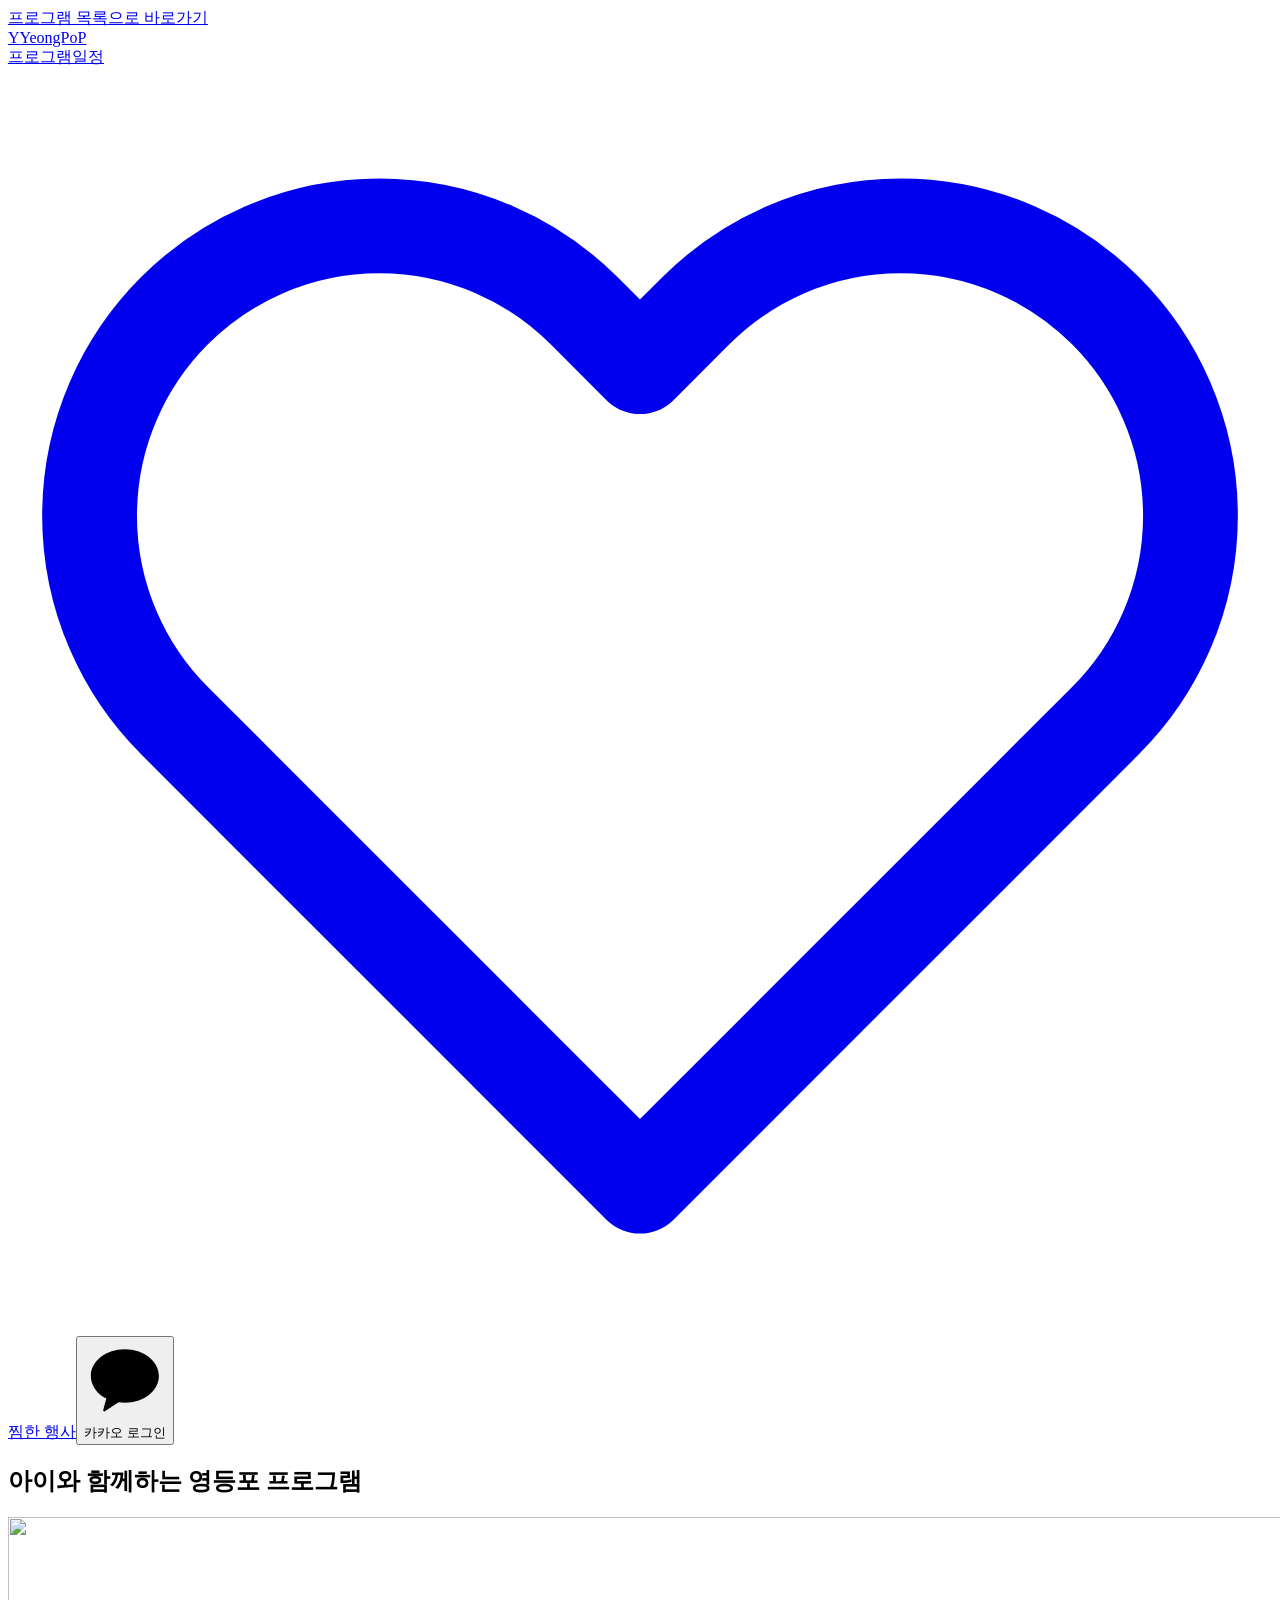
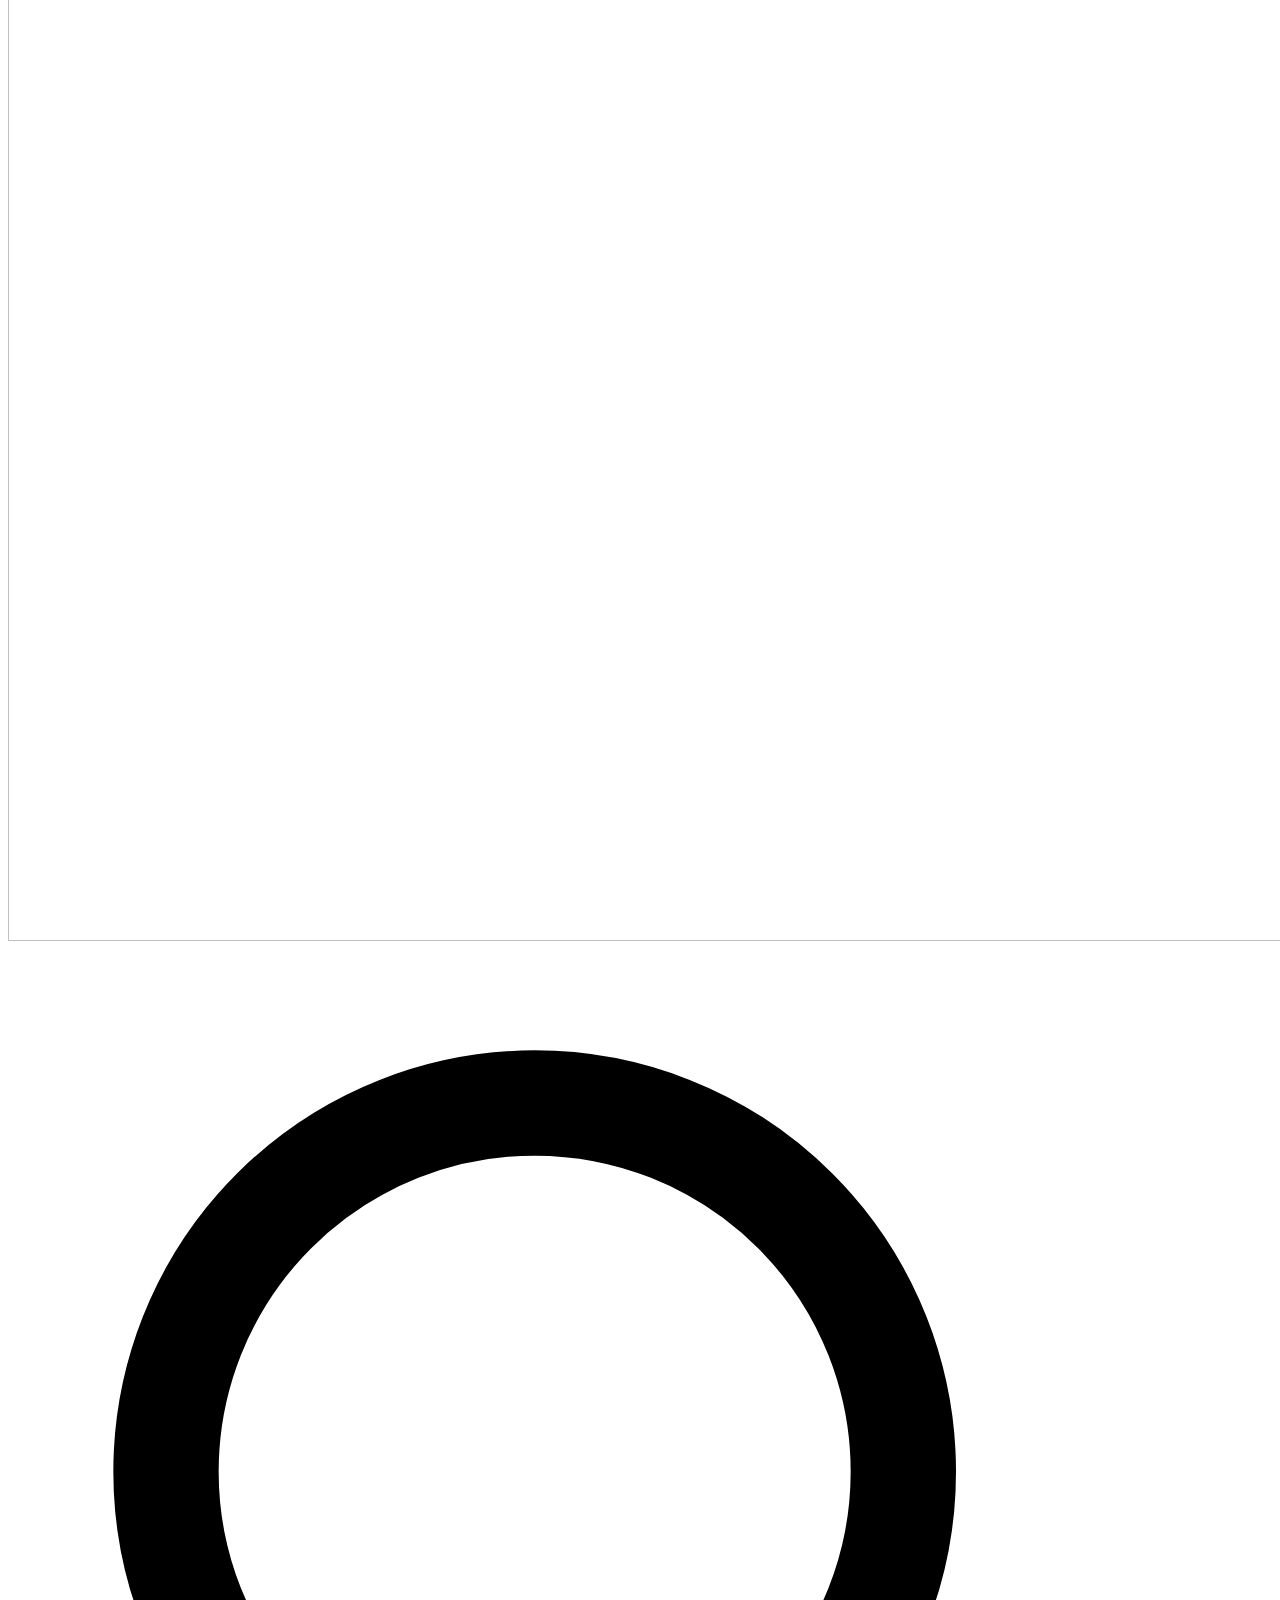
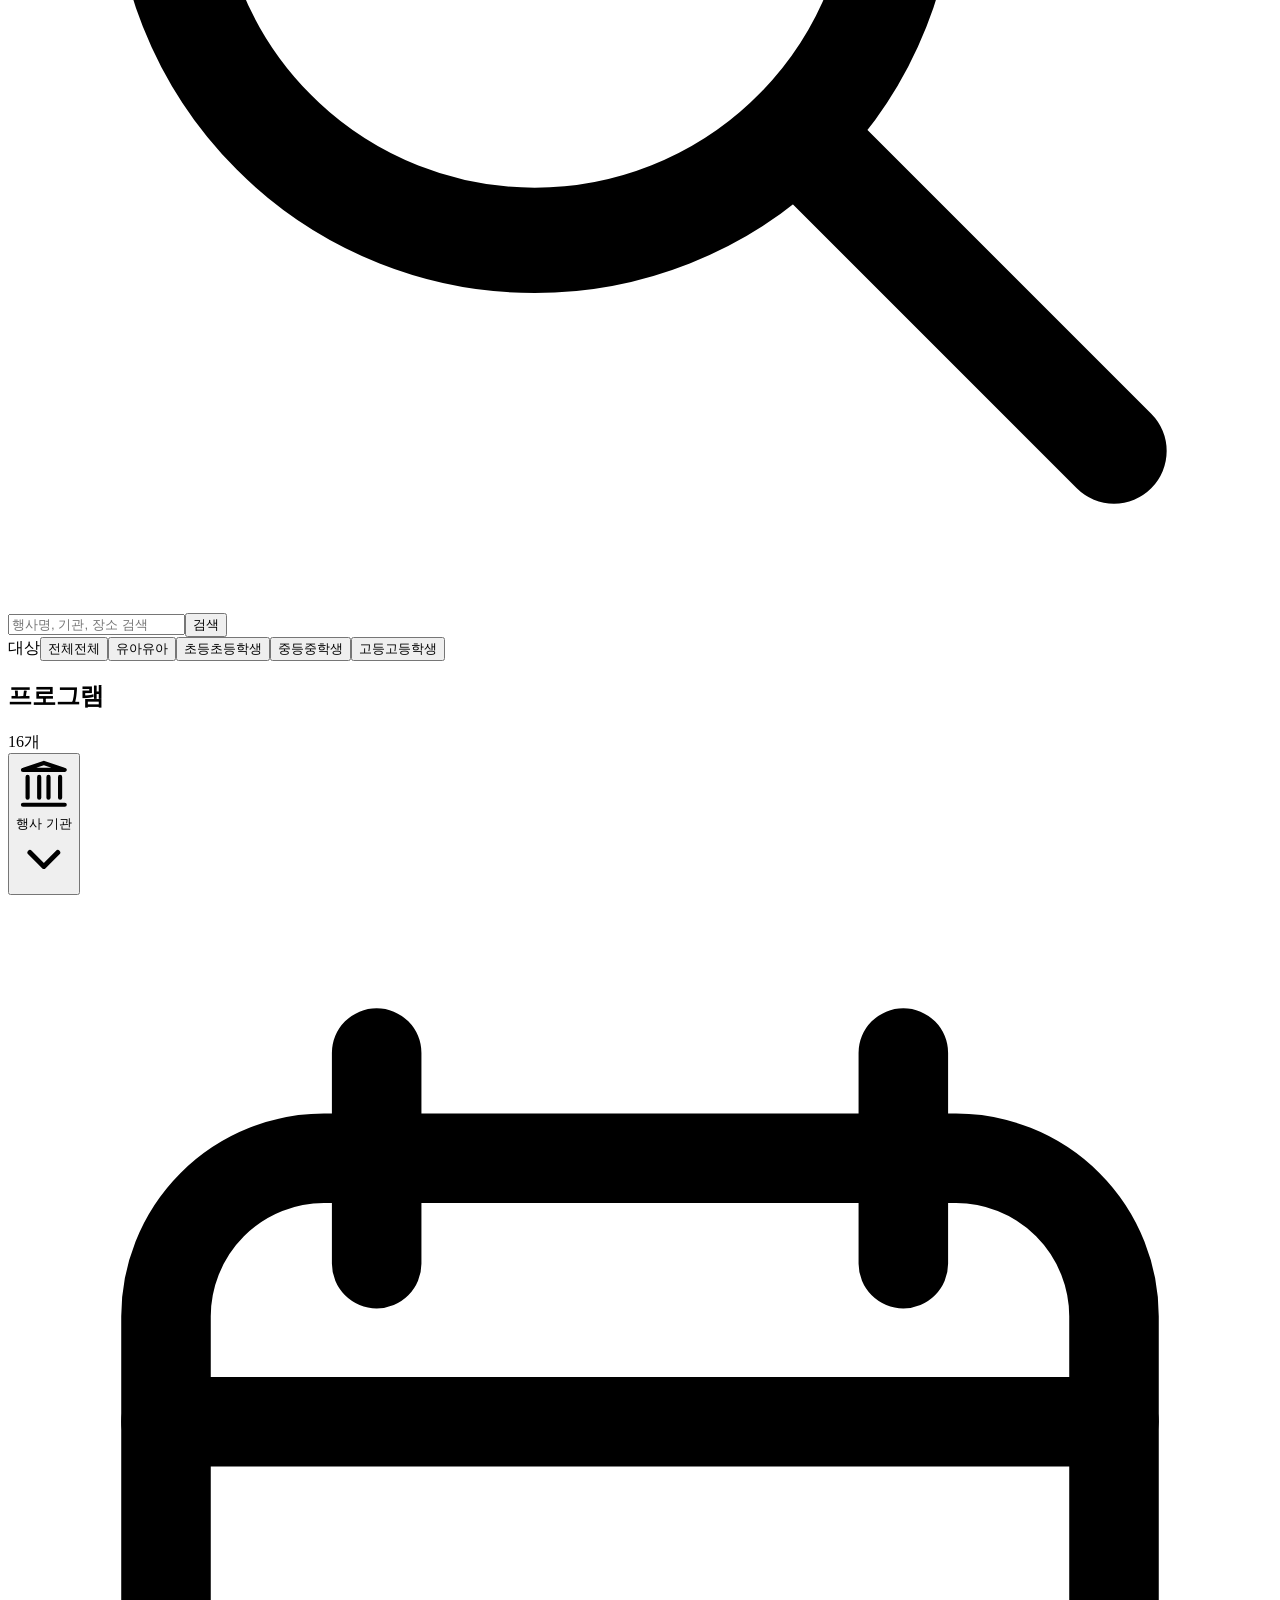
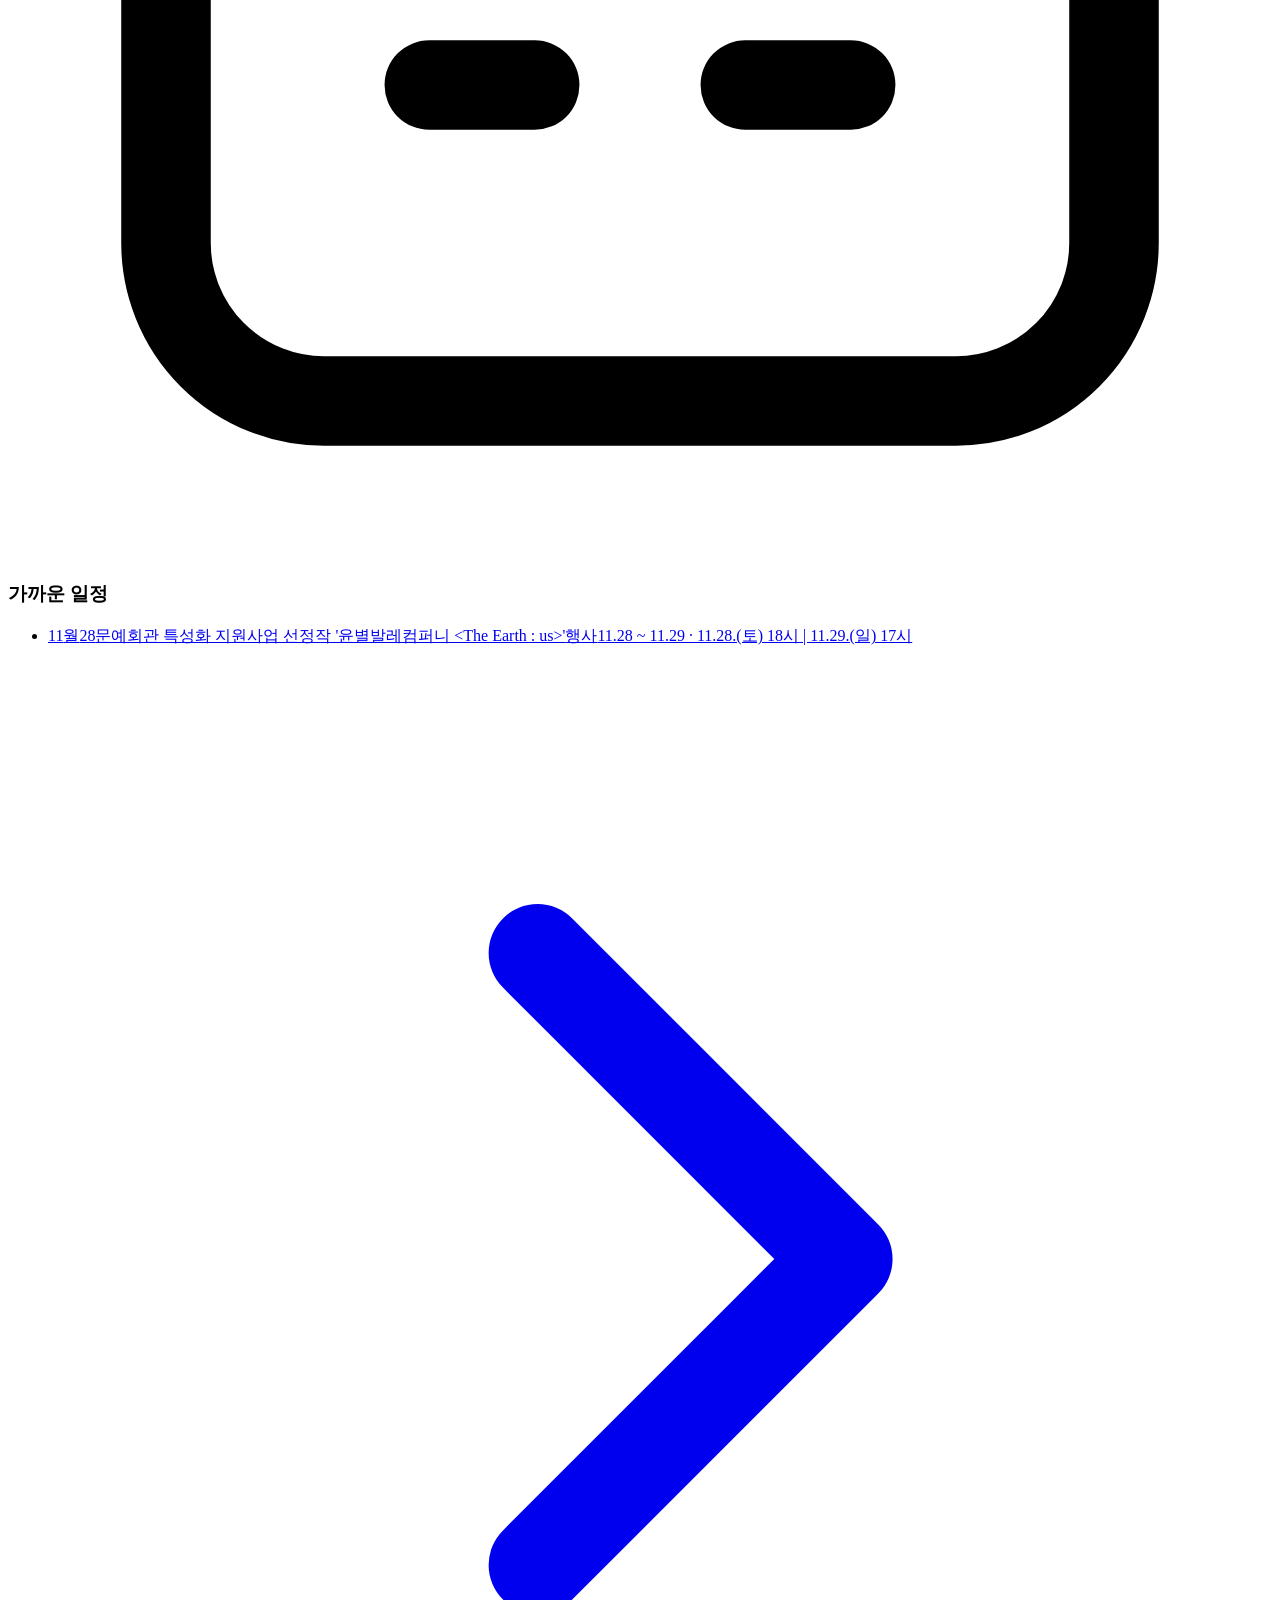
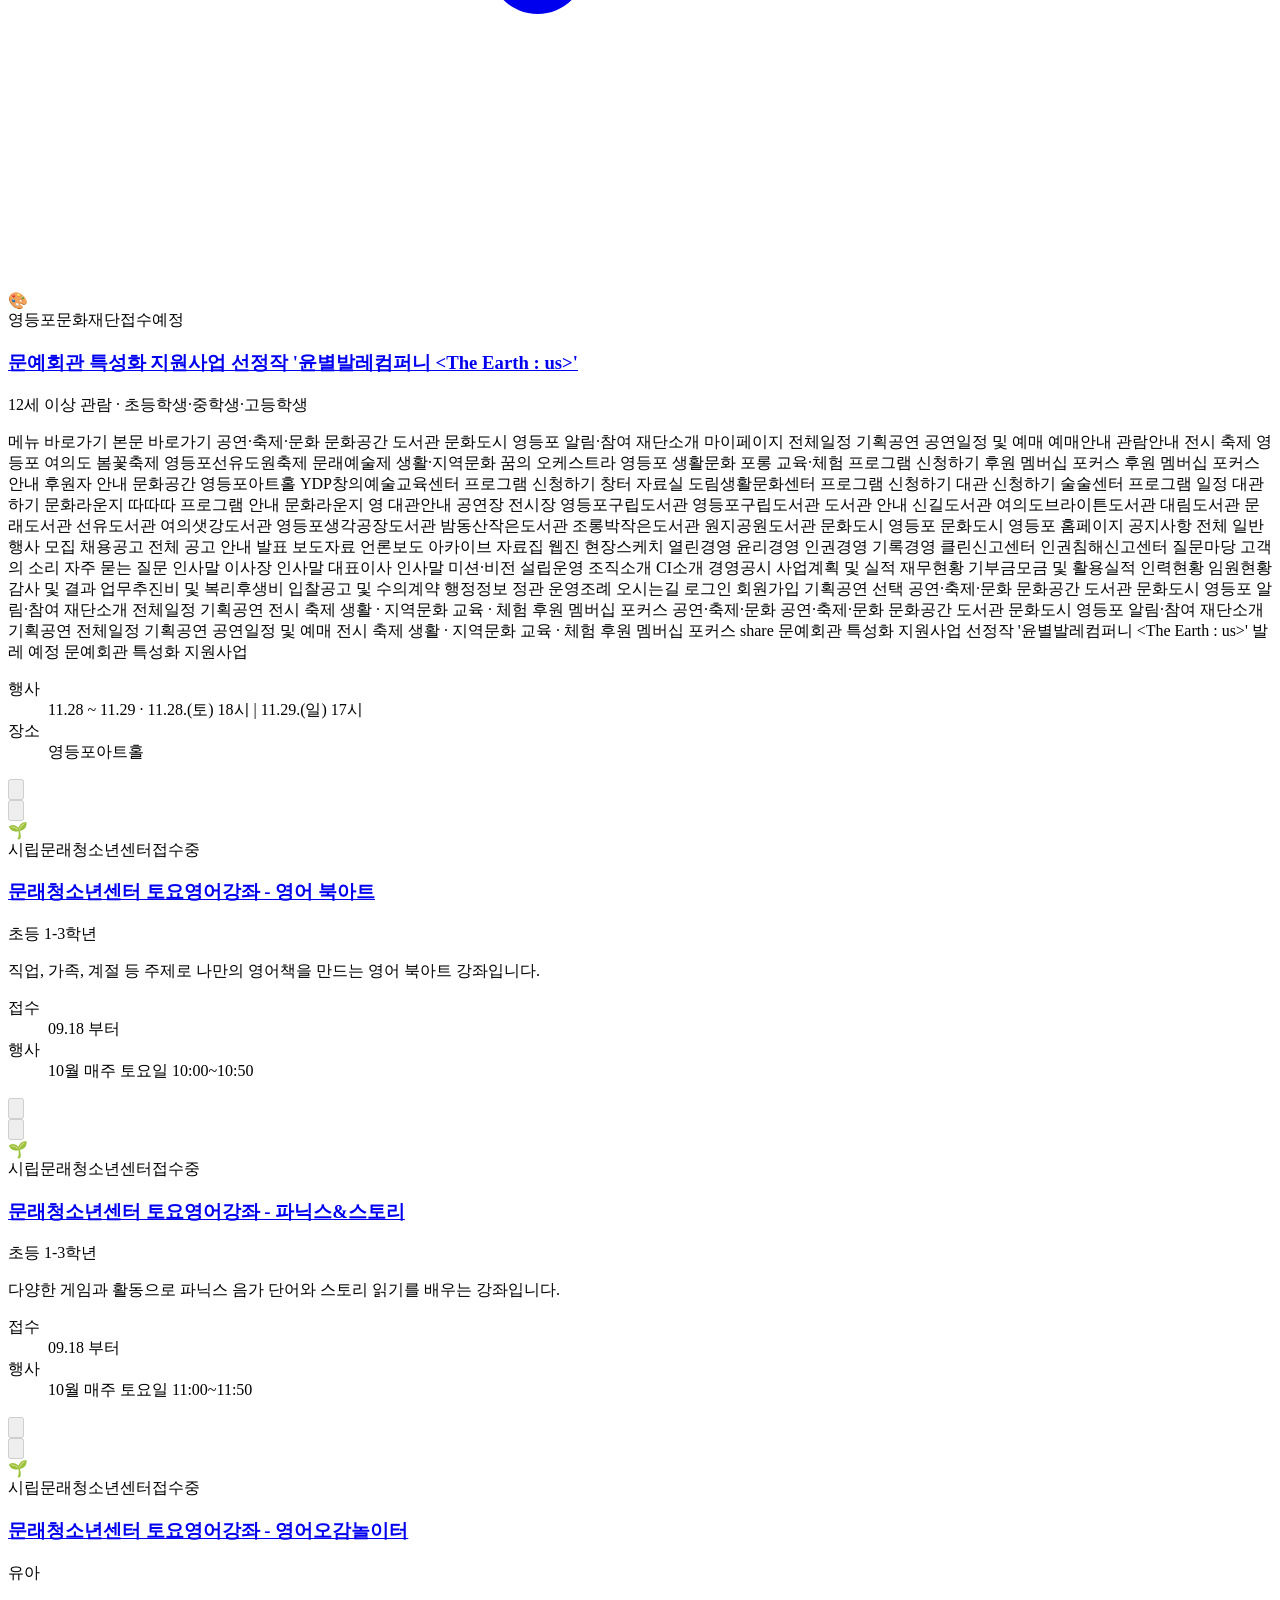
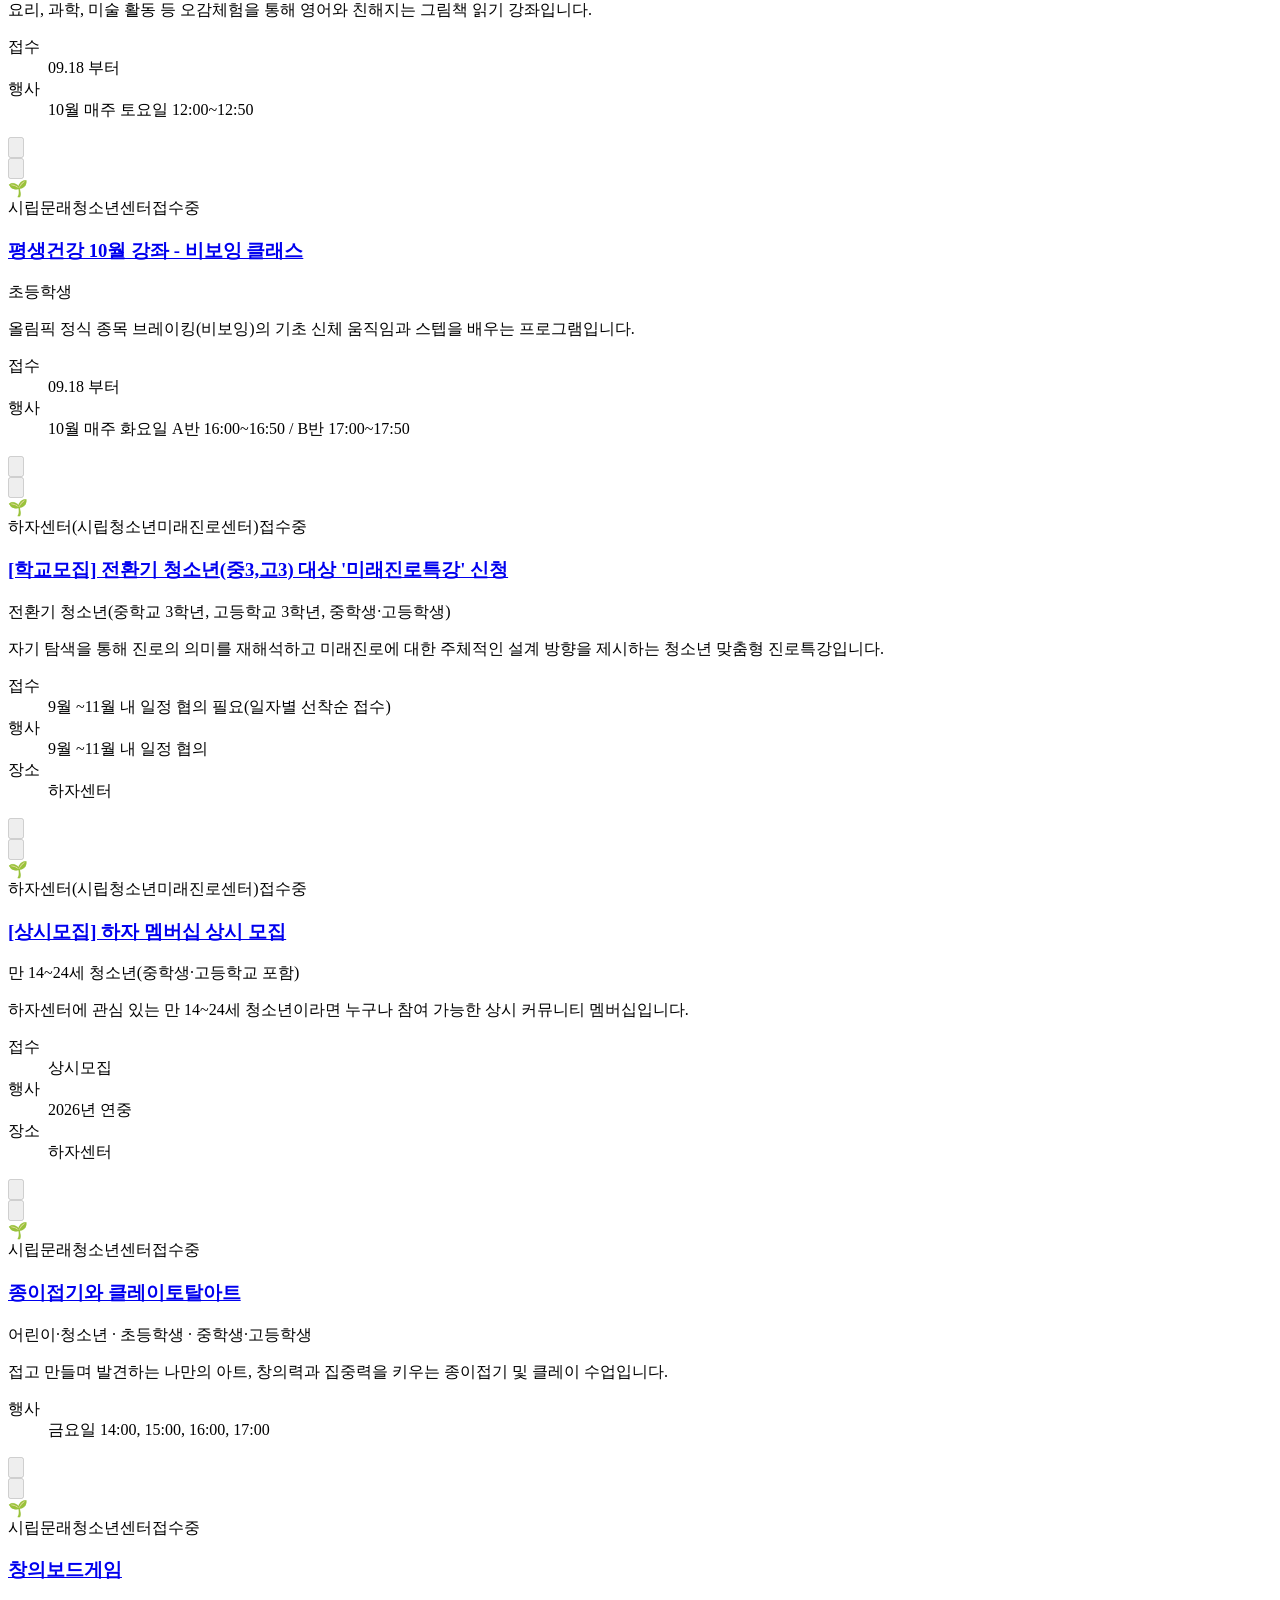
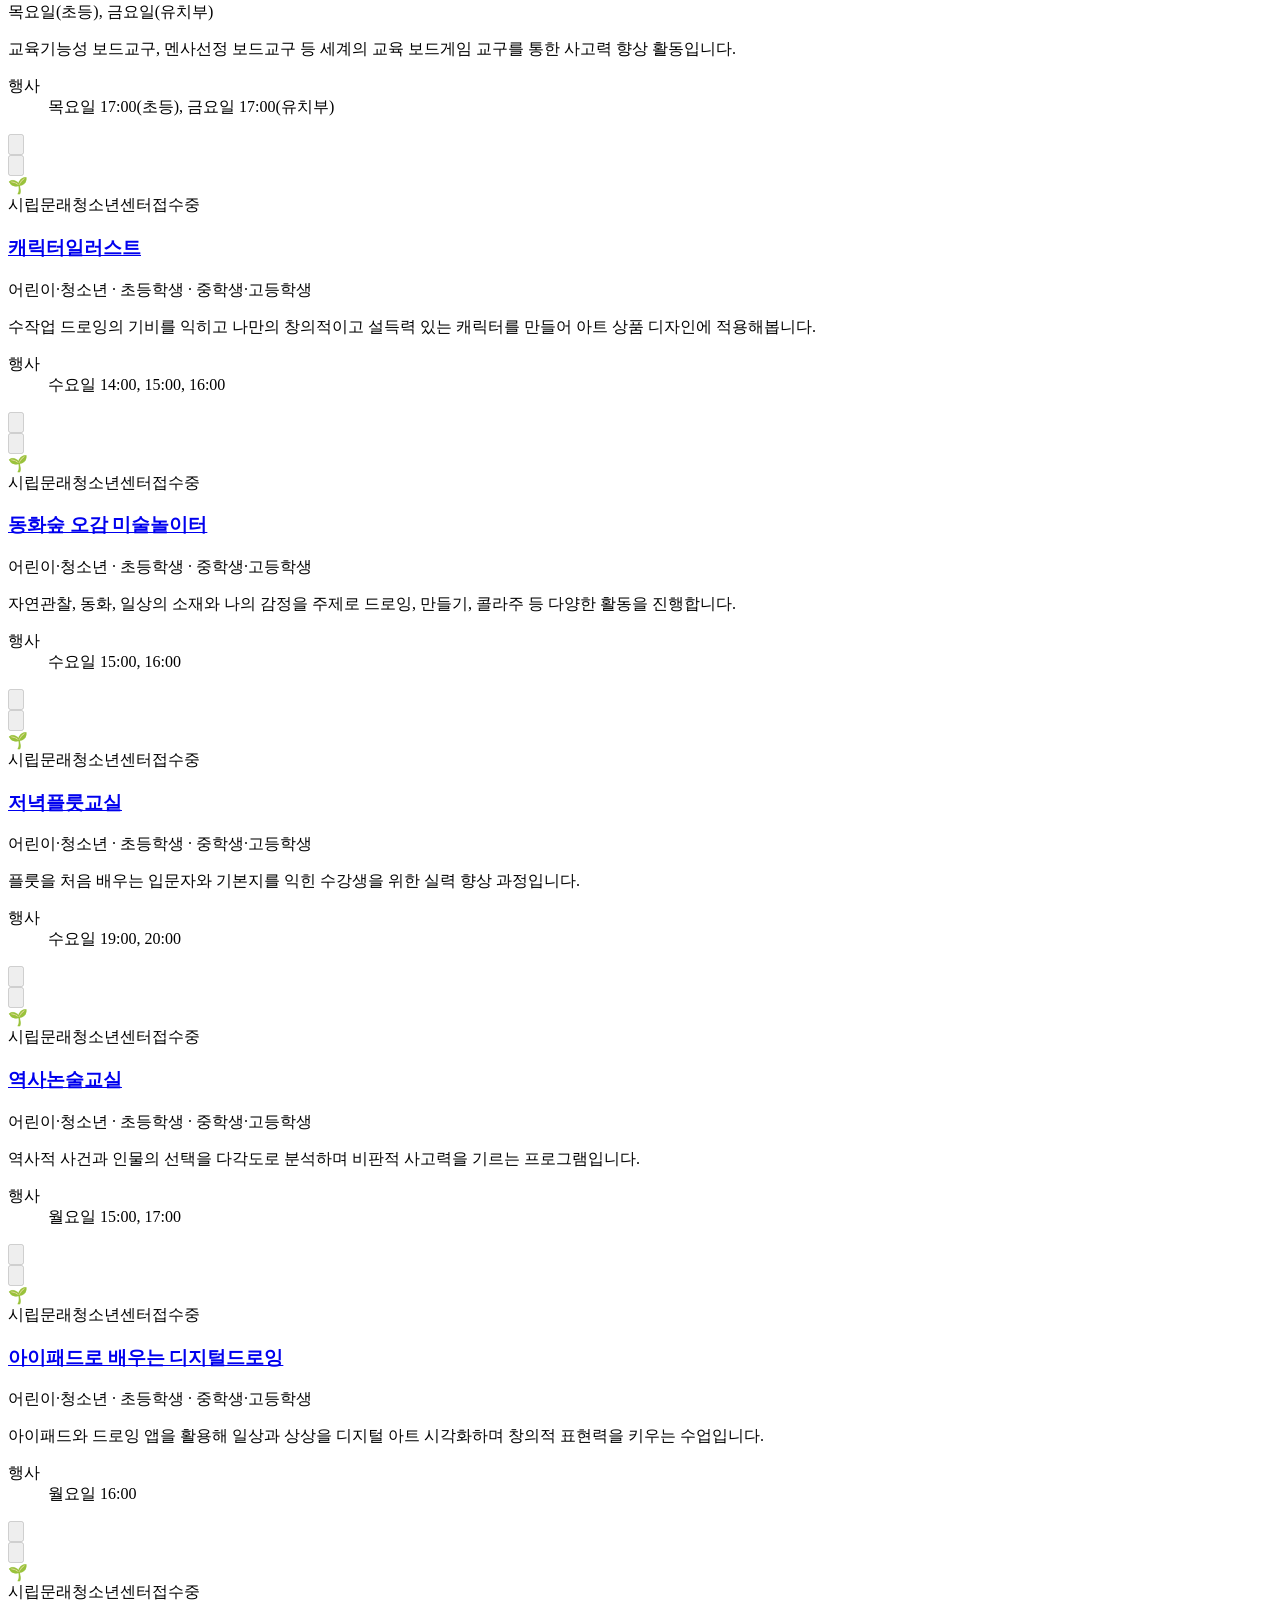
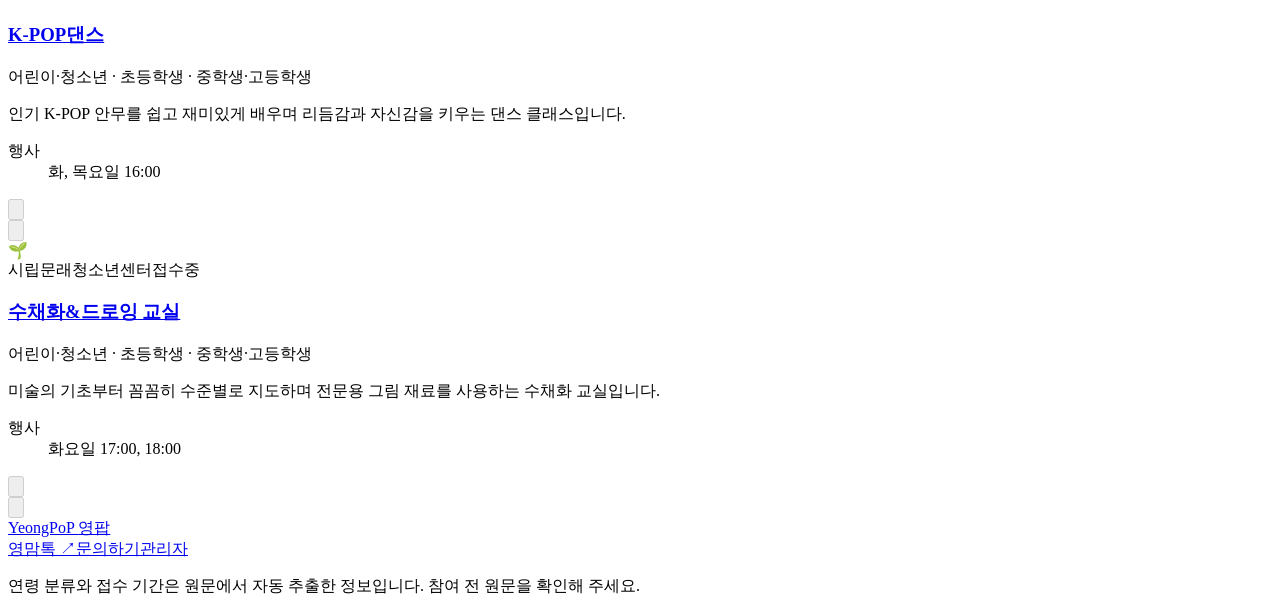
==== commit c8c754a5: "Deploy 92e4bb842c59fe06cdbafcc7f99c69c670d2341f Nasser-Lim/yeongpop-app@92e4bb842c59fe06cdbafcc7f99c" ====
--- a/index.html
+++ b/index.html
@@ -1 +1 @@
-<!DOCTYPE html><html lang="ko" class="h-full antialiased"><head><meta charSet="utf-8"/><meta name="viewport" content="width=device-width, initial-scale=1"/><link rel="stylesheet" href="/yeongpop/_next/static/chunks/1tv79yw2oikxq.css" data-precedence="next"/><link rel="preload" as="script" fetchPriority="low" href="/yeongpop/_next/static/chunks/1r8o32q13stub.js"/><script src="/yeongpop/_next/static/chunks/3l6plcuz_nq2x.js" async=""></script><script src="/yeongpop/_next/static/chunks/33sv2kyjb3til.js" async=""></script><script src="/yeongpop/_next/static/chunks/turbopack-1hnxow2xi108l.js" async=""></script><script src="/yeongpop/_next/static/chunks/3qfy96eoyh-ek.js" async=""></script><script src="/yeongpop/_next/static/chunks/2nlqkbezqsht8.js" async=""></script><script src="/yeongpop/_next/static/chunks/2-9j6z78h0245.js" async=""></script><link rel="preload" href="https://www.googletagmanager.com/gtag/js?id=G-GEB9V4FL5F" as="script"/><title>YeongPoP</title><meta name="description" content="영등포 아동·청소년 문화 프로그램 모음"/><meta property="og:title" content="YeongPoP 영팝"/><meta property="og:description" content="영등포구 도서관, 구청, 문화재단의 어린이·청소년 프로그램을 한눈에 확인하세요"/><meta property="og:url" content="https://nasser-lim.github.io/yeongpop/"/><meta property="og:site_name" content="YeongPoP"/><meta property="og:locale" content="ko_KR"/><meta property="og:image" content="https://nasser-lim.github.io/yeongpop/og-image.jpg"/><meta property="og:image:width" content="1200"/><meta property="og:image:height" content="630"/><meta property="og:type" content="website"/><meta name="twitter:card" content="summary_large_image"/><meta name="twitter:title" content="YeongPoP 영팝"/><meta name="twitter:description" content="영등포구 도서관, 구청, 문화재단의 어린이·청소년 프로그램을 한눈에 확인하세요"/><meta name="twitter:image" content="https://nasser-lim.github.io/yeongpop/og-image.jpg"/><link rel="icon" href="/yeongpop/favicon.ico?favicon.2vob68tjqpejf.ico" sizes="256x256" type="image/x-icon"/><script src="/yeongpop/_next/static/chunks/0cz1d0mv5g_q7.js" noModule=""></script></head><body class="min-h-full flex flex-col"><div hidden=""><!--$--><!--/$--></div><div class="program-site flex min-h-screen flex-col bg-program-surface text-program-ink"><a href="#program-list" class="sr-only z-50 rounded-md bg-white px-4 py-3 focus:not-sr-only focus:fixed focus:top-2 focus:left-2">프로그램 목록으로 바로가기</a><div class="relative isolate"><header class="absolute inset-x-0 top-1.5 z-10 mx-auto max-w-[1360px] px-2 sm:top-2 sm:px-8 lg:top-3"><div class="flex min-h-11 items-center justify-between gap-2 rounded-2xl border border-white/80 bg-white/85 px-2.5 shadow-[0_4px_20px_#29144912] backdrop-blur-md sm:min-h-12 sm:gap-5 sm:px-4 lg:min-h-14"><a href="/yeongpop/" class="flex min-h-11 shrink-0 items-center gap-2.5" aria-label="YeongPoP 영팝 홈"><span aria-hidden="true" class="grid size-8 place-items-center rounded-[10px] bg-program-accent text-base font-black text-white sm:size-9">Y</span><span class="text-lg font-black tracking-tight sm:text-xl">YeongPoP</span></a><nav aria-label="주 메뉴" class="mr-auto ml-5 hidden items-center gap-6 text-sm font-semibold text-program-muted md:flex"><a href="#program-results" class="inline-flex min-h-11 items-center hover:text-program-accent">프로그램</a><a href="#program-schedule" class="inline-flex min-h-11 items-center hover:text-program-accent">일정</a></nav><div class="flex items-center gap-1.5 sm:gap-3"><a href="/yeongpop/account/#favorites" aria-label="내가 찜한 행사" class="inline-flex min-h-11 items-center gap-1 rounded-xl px-2 text-[13px] font-bold text-program-ink hover:bg-program-tint sm:gap-2 sm:px-3 sm:text-sm"><svg aria-hidden="true" class="size-4 text-program-accent" viewBox="0 0 24 24" fill="none" stroke="currentColor" stroke-width="1.8"><path stroke-linecap="round" stroke-linejoin="round" d="M20.84 4.61a5.5 5.5 0 0 0-7.78 0L12 5.67l-1.06-1.06a5.5 5.5 0 0 0-7.78 7.78L12 21.23l8.84-8.84a5.5 5.5 0 0 0 0-7.78Z"></path></svg><span>찜<span class="hidden sm:inline">한 행사</span></span></a><button type="button" class="inline-flex min-h-11 items-center justify-center gap-1.5 whitespace-nowrap rounded-xl bg-[#fee500] px-2.5 text-[12px] font-bold text-[#312500] hover:bg-[#f4da00] disabled:opacity-60 sm:px-3.5 sm:text-[13px]"><svg aria-hidden="true" class="hidden size-4 sm:block" viewBox="0 0 24 24" fill="currentColor"><path d="M12 3C6.48 3 2 6.51 2 10.84c0 2.79 1.82 5.25 4.56 6.65l-.92 3.39c-.08.29.25.52.5.35l4.02-2.65c.6.08 1.21.12 1.84.12 5.52 0 10-3.51 10-7.86S17.52 3 12 3Z"></path></svg>카카오 로그인</button></div></div></header><section aria-labelledby="program-title" class="program-hero relative w-full overflow-hidden bg-program-tint"><h1 id="program-title" class="sr-only">아이와 함께하는 영등포 프로그램</h1><picture class="block"><source media="(min-width: 640px)" srcSet="/yeongpop/hero_new.png"/><img src="/yeongpop/hero_mobile.png" alt="" width="1536" height="1024" fetchPriority="high" class="block aspect-[3/2] h-auto w-full object-cover sm:aspect-[3/1] sm:min-h-72 sm:max-h-[27rem]"/></picture></section></div><main id="program-list" class="relative mx-auto -mt-5 w-full max-w-[1360px] flex-1 px-3.5 pb-10 sm:-mt-9 sm:px-8 sm:pb-14"><div class="relative mt-3 grid gap-3 rounded-[20px] border border-program-line bg-white p-3 shadow-[0_6px_22px_#2a174709] sm:mt-4 sm:gap-4 sm:p-4 lg:grid-cols-[minmax(0,1fr)_auto] lg:items-center"><form role="search" class="flex min-w-0 items-center gap-2 rounded-[12px] border border-program-line bg-program-surface pl-3 focus-within:border-program-accent sm:pl-4"><svg aria-hidden="true" class="size-5 shrink-0 text-program-accent" fill="none" stroke="currentColor" viewBox="0 0 24 24"><path stroke-linecap="round" stroke-linejoin="round" stroke-width="2" d="M21 21l-6-6m2-5a7 7 0 11-14 0 7 7 0 0114 0z"></path></svg><input type="search" placeholder="행사명, 기관, 장소 검색" aria-label="프로그램 검색" class="program-search min-h-12 min-w-0 flex-1 bg-transparent text-base placeholder:text-program-muted focus:outline-none" value=""/><button type="submit" class="m-1 min-h-10 shrink-0 rounded-lg bg-program-accent px-3.5 text-sm font-bold text-white hover:bg-program-accent-hover sm:px-5">검색</button></form><div role="group" aria-label="연령 필터" class="flex min-w-0 items-center gap-1.5 sm:gap-2"><span aria-hidden="true" class="mr-1 hidden text-xs font-bold text-program-muted sm:inline">대상</span><button type="button" aria-label="전체 연령" aria-pressed="true" class="min-h-11 min-w-0 flex-1 whitespace-nowrap rounded-lg border px-1.5 text-[13px] font-bold sm:flex-none sm:px-3.5 border-program-accent bg-program-tint text-program-accent"><span class="sm:hidden">전체</span><span class="hidden sm:inline">전체</span></button><button type="button" aria-label="유아" aria-pressed="false" class="min-h-11 min-w-0 flex-1 whitespace-nowrap rounded-lg border px-1.5 text-[13px] font-bold sm:flex-none sm:px-3.5 border-program-line text-program-muted hover:border-program-accent hover:text-program-accent"><span class="sm:hidden">유아</span><span class="hidden sm:inline">유아</span></button><button type="button" aria-label="초등학생" aria-pressed="false" class="min-h-11 min-w-0 flex-1 whitespace-nowrap rounded-lg border px-1.5 text-[13px] font-bold sm:flex-none sm:px-3.5 border-program-line text-program-muted hover:border-program-accent hover:text-program-accent"><span class="sm:hidden">초등</span><span class="hidden sm:inline">초등학생</span></button><button type="button" aria-label="중학생" aria-pressed="false" class="min-h-11 min-w-0 flex-1 whitespace-nowrap rounded-lg border px-1.5 text-[13px] font-bold sm:flex-none sm:px-3.5 border-program-line text-program-muted hover:border-program-accent hover:text-program-accent"><span class="sm:hidden">중등</span><span class="hidden sm:inline">중학생</span></button><button type="button" aria-label="고등학생" aria-pressed="false" class="min-h-11 min-w-0 flex-1 whitespace-nowrap rounded-lg border px-1.5 text-[13px] font-bold sm:flex-none sm:px-3.5 border-program-line text-program-muted hover:border-program-accent hover:text-program-accent"><span class="sm:hidden">고등</span><span class="hidden sm:inline">고등학생</span></button></div></div><section aria-labelledby="program-results" class="mt-6 sm:mt-8"><div class="mb-3 flex items-center justify-between gap-2 sm:mb-4"><div class="flex shrink-0 items-baseline gap-1.5 sm:gap-2.5"><h2 id="program-results" tabindex="-1" class="scroll-mt-4 rounded-sm text-xl font-black tracking-tight sm:text-[1.65rem]">프로그램</h2><span role="status" aria-atomic="true" class="text-sm font-bold whitespace-nowrap text-program-muted"><span class="text-program-accent">16</span>개</span></div><div class="flex min-w-0 items-center gap-1 sm:gap-2"><button type="button" aria-expanded="false" aria-controls="organizer-options" class="inline-flex min-h-11 shrink-0 items-center gap-1.5 rounded-xl border px-2 text-xs font-bold whitespace-nowrap sm:gap-2 sm:px-3 sm:text-sm border-program-line bg-white hover:border-program-accent"><svg aria-hidden="true" class="hidden size-4 shrink-0 text-program-accent sm:block" viewBox="0 0 24 24" fill="none" stroke="currentColor" stroke-width="1.8" stroke-linecap="round" stroke-linejoin="round"><path d="M3 21h18M5 18V9m5 9V9m4 9V9m5 9V9M3 6l9-3 9 3Z"></path></svg>주최 기관<svg aria-hidden="true" class="size-3.5 shrink-0 text-program-accent " viewBox="0 0 20 20" fill="none" stroke="currentColor" stroke-width="1.8"><path d="m5 7 5 5 5-5" stroke-linecap="round" stroke-linejoin="round"></path></svg></button></div></div><fieldset id="organizer-options" hidden="" class="mb-3.5 min-w-0 rounded-[18px] border border-program-line bg-white px-3.5 pb-3 sm:px-4 lg:mb-5"><legend class="sr-only">주최 기관 필터 (여러 곳 선택 가능)</legend><div class="mt-2 grid max-h-60 grid-cols-1 gap-1.5 overflow-y-auto sm:grid-cols-2 lg:grid-cols-3"><label class="flex min-h-11 min-w-0 cursor-pointer items-center gap-2.5 rounded-lg px-2 py-1.5 text-sm leading-5 wrap-anywhere text-program-ink hover:bg-program-tint"><input type="checkbox" class="size-4 shrink-0 accent-program-accent"/>시립문래청소년센터</label><label class="flex min-h-11 min-w-0 cursor-pointer items-center gap-2.5 rounded-lg px-2 py-1.5 text-sm leading-5 wrap-anywhere text-program-ink hover:bg-program-tint"><input type="checkbox" class="size-4 shrink-0 accent-program-accent"/>영등포문화재단</label><label class="flex min-h-11 min-w-0 cursor-pointer items-center gap-2.5 rounded-lg px-2 py-1.5 text-sm leading-5 wrap-anywhere text-program-ink hover:bg-program-tint"><input type="checkbox" class="size-4 shrink-0 accent-program-accent"/>하자센터(시립청소년미래진로센터)</label></div></fieldset><div class="grid gap-3.5 lg:gap-5"><aside id="program-schedule" aria-labelledby="nearby-heading" class="nearby-panel relative min-w-0 scroll-mt-4 overflow-hidden rounded-[22px] border border-[#e3d9f3] p-3.5 sm:p-4 lg:p-5"><div class="relative mb-2.5 flex min-h-11 items-center gap-2.5 lg:mb-3.5"><span class="grid size-10 shrink-0 place-items-center rounded-[13px] bg-program-accent text-white shadow-[0_4px_10px_#5632a82f] lg:size-11" aria-hidden="true"><svg class="size-[19px]" viewBox="0 0 24 24" fill="none" stroke="currentColor" stroke-width="1.7"><rect x="3" y="5" width="18" height="16" rx="3"></rect><path d="M7 3v4m10-4v4M3 10h18m-13 5h2m4 0h2" stroke-linecap="round"></path></svg></span><h3 id="nearby-heading" class="text-[15px] font-black tracking-tight lg:text-lg">가까운 일정</h3></div><ul id="nearby-dates" class="nearby-timeline relative grid gap-1 rounded-[15px] bg-white/85 px-2.5 py-1.5 lg:grid-cols-3 lg:gap-2.5 lg:bg-transparent lg:p-0 "><li><a href="https://www.ydpcf.or.kr/artexhibit/view.do?id=575" target="_blank" rel="noopener noreferrer" class="group relative flex min-h-[3.75rem] min-w-0 items-center gap-2.5 rounded-[13px] px-1.5 py-1.5 lg:min-h-[4.75rem] lg:border lg:border-white lg:bg-white/85 lg:p-2.5 hover:bg-program-tint lg:hover:bg-white"><span aria-hidden="true" class="relative grid size-11 shrink-0 content-center justify-items-center rounded-xl leading-none lg:size-12 bg-[#e4f3ee] text-[#286750]"><span class="text-[9px] font-bold">11<!-- -->월</span><span class="mt-0.5 text-lg font-black tabular-nums">28</span></span><span class="min-w-0 flex-1"><span class="line-clamp-2 text-[13px] leading-snug font-bold group-hover:text-program-accent" title="2026년 문예회관 특성화 지원사업 선정작 &#x27;윤별발레컴퍼니 &lt;The Earth : us&gt;&#x27;">문예회관 특성화 지원사업 선정작 &#x27;윤별발레컴퍼니 &lt;The Earth : us&gt;&#x27;</span><span class="mt-0.5 block truncate text-[11px] text-program-muted" title="11.28 ~ 11.29 · 11.28.(토) 18시 | 11.29.(일) 17시"><span class="mr-1 font-bold text-program-accent">행사</span>11.28 ~ 11.29 · 11.28.(토) 18시 | 11.29.(일) 17시</span></span><svg aria-hidden="true" class="size-3.5 shrink-0 text-program-accent/65 lg:hidden" viewBox="0 0 20 20" fill="none" stroke="currentColor" stroke-width="1.6"><path d="M8 5l5 5-5 5" stroke-linecap="round" stroke-linejoin="round"></path></svg></a></li></ul></aside><div class="grid min-w-0 grid-cols-1 gap-3 sm:grid-cols-2 lg:grid-cols-4 lg:gap-4"><article class="relative flex min-w-0 rounded-[18px] border border-program-line bg-white shadow-[0_4px_14px_#2a174707] motion-safe:transition-shadow hover:shadow-[0_8px_26px_#2a174715] sm:flex-col sm:p-2"><div class="relative flex w-[31%] max-w-32 shrink-0 items-center justify-center self-stretch overflow-hidden rounded-l-[17px] sm:h-24 sm:w-full sm:max-w-none sm:rounded-[11px] xl:h-28 bg-program-tint"><span class="text-3xl sm:text-4xl" aria-hidden="true">🎨</span><img src="https://www.ydpcf.or.kr/data/gallery/202609/17893738510F7ZJzqW.jpg" alt="" loading="lazy" decoding="async" class="absolute inset-0 size-full object-cover"/></div><div class="flex min-w-0 flex-1 flex-col p-2 pl-2.5 sm:p-0 sm:px-1 sm:pt-2"><div class="mb-0.5 flex min-w-0 items-center gap-1 min-h-9 sm:min-h-0 sm:pr-0 pr-[5.25rem]"><span class="line-clamp-2 min-w-0 text-[11px] leading-3.5 font-semibold wrap-anywhere text-program-muted sm:block sm:truncate sm:text-xs" title="영등포문화재단">영등포문화재단</span><span class="shrink-0 rounded-full px-1.5 py-0.5 text-[10px] leading-3.5 font-bold bg-program-tint text-program-accent">접수예정</span></div><h3 class="line-clamp-2 text-sm leading-snug font-extrabold break-keep sm:text-[15px]" title="2026년 문예회관 특성화 지원사업 선정작 &#x27;윤별발레컴퍼니 &lt;The Earth : us&gt;&#x27;"><a href="https://www.ydpcf.or.kr/artexhibit/view.do?id=575" target="_blank" rel="noopener noreferrer" class="after:absolute after:inset-0 after:z-10 after:rounded-[18px] after:content-[&#x27;&#x27;] focus-visible:outline-none focus-visible:after:ring-2 focus-visible:after:ring-program-accent focus-visible:after:ring-inset">문예회관 특성화 지원사업 선정작 &#x27;윤별발레컴퍼니 &lt;The Earth : us&gt;&#x27;</a></h3><p class="mt-0.5 truncate text-[11px] font-semibold text-program-muted" title="12세 이상 관람 · 초등학생·중학생·고등학생">12세 이상 관람 · 초등학생·중학생·고등학생</p><p class="mt-0.5 hidden text-xs leading-4 break-keep text-program-muted sm:line-clamp-1" title="메뉴 바로가기 본문 바로가기 공연·축제·문화 문화공간 도서관 문화도시 영등포 알림·참여 재단소개 마이페이지 전체일정 기획공연 공연일정 및 예매 예매안내 관람안내 전시 축제 영등포 여의도 봄꽃축제 영등포선유도원축제 문래예술제 생활·지역문화 꿈의 오케스트라 영등포 생활문화 포롱 교육·체험 프로그램 신청하기 후원 멤버십 포커스 후원 멤버십 포커스 안내 후원자 안내 문화공간 영등포아트홀 YDP창의예술교육센터 프로그램 신청하기 창터 자료실 도림생활문화센터 프로그램 신청하기 대관 신청하기 술술센터 프로그램 일정 대관하기 문화라운지 따따따 프로그램 안내 문화라운지 영 대관안내 공연장 전시장 영등포구립도서관 영등포구립도서관 도서관 안내 신길도서관 여의도브라이튼도서관 대림도서관 문래도서관 선유도서관 여의샛강도서관 영등포생각공장도서관 밤동산작은도서관 조롱박작은도서관 원지공원도서관 문화도시 영등포 문화도시 영등포 홈페이지 공지사항 전체 일반 행사 모집 채용공고 전체 공고 안내 발표 보도자료 언론보도 아카이브 자료집 웹진 현장스케치 열린경영 윤리경영 인권경영 기록경영 클린신고센터 인권침해신고센터 질문마당 고객의 소리 자주 묻는 질문 인사말 이사장 인사말 대표이사 인사말 미션·비전 설립운영 조직소개 CI소개 경영공시 사업계획 및 실적 재무현황 기부금모금 및 활용실적 인력현황 임원현황 감사 및 결과 업무추진비 및 복리후생비 입찰공고 및 수의계약 행정정보 정관 운영조례 오시는길 로그인 회원가입 기획공연 선택 공연·축제·문화 문화공간 도서관 문화도시 영등포 알림·참여 재단소개 전체일정 기획공연 전시 축제 생활 · 지역문화 교육 · 체험 후원 멤버십 포커스 공연·축제·문화 공연·축제·문화 문화공간 도서관 문화도시 영등포 알림·참여 재단소개 기획공연 전체일정 기획공연 공연일정 및 예매 전시 축제 생활 · 지역문화 교육 · 체험 후원 멤버십 포커스 share 2026년 문예회관 특성화 지원사업 선정작 &#x27;윤별발레컴퍼니 &lt;The Earth : us&gt;&#x27; 발레 예정 2026년 문예회관 특성화 지원사업">메뉴 바로가기 본문 바로가기 공연·축제·문화 문화공간 도서관 문화도시 영등포 알림·참여 재단소개 마이페이지 전체일정 기획공연 공연일정 및 예매 예매안내 관람안내 전시 축제 영등포 여의도 봄꽃축제 영등포선유도원축제 문래예술제 생활·지역문화 꿈의 오케스트라 영등포 생활문화 포롱 교육·체험 프로그램 신청하기 후원 멤버십 포커스 후원 멤버십 포커스 안내 후원자 안내 문화공간 영등포아트홀 YDP창의예술교육센터 프로그램 신청하기 창터 자료실 도림생활문화센터 프로그램 신청하기 대관 신청하기 술술센터 프로그램 일정 대관하기 문화라운지 따따따 프로그램 안내 문화라운지 영 대관안내 공연장 전시장 영등포구립도서관 영등포구립도서관 도서관 안내 신길도서관 여의도브라이튼도서관 대림도서관 문래도서관 선유도서관 여의샛강도서관 영등포생각공장도서관 밤동산작은도서관 조롱박작은도서관 원지공원도서관 문화도시 영등포 문화도시 영등포 홈페이지 공지사항 전체 일반 행사 모집 채용공고 전체 공고 안내 발표 보도자료 언론보도 아카이브 자료집 웹진 현장스케치 열린경영 윤리경영 인권경영 기록경영 클린신고센터 인권침해신고센터 질문마당 고객의 소리 자주 묻는 질문 인사말 이사장 인사말 대표이사 인사말 미션·비전 설립운영 조직소개 CI소개 경영공시 사업계획 및 실적 재무현황 기부금모금 및 활용실적 인력현황 임원현황 감사 및 결과 업무추진비 및 복리후생비 입찰공고 및 수의계약 행정정보 정관 운영조례 오시는길 로그인 회원가입 기획공연 선택 공연·축제·문화 문화공간 도서관 문화도시 영등포 알림·참여 재단소개 전체일정 기획공연 전시 축제 생활 · 지역문화 교육 · 체험 후원 멤버십 포커스 공연·축제·문화 공연·축제·문화 문화공간 도서관 문화도시 영등포 알림·참여 재단소개 기획공연 전체일정 기획공연 공연일정 및 예매 전시 축제 생활 · 지역문화 교육 · 체험 후원 멤버십 포커스 share 문예회관 특성화 지원사업 선정작 &#x27;윤별발레컴퍼니 &lt;The Earth : us&gt;&#x27; 발레 예정 문예회관 특성화 지원사업</p><dl class="mt-1 grid grid-cols-[auto_minmax(0,1fr)] gap-x-1.5 text-[11px] leading-[1.45] text-program-ink sm:text-xs"><div class="contents"><dt class="font-bold text-program-accent">행사</dt><dd class="min-w-0 line-clamp-2 wrap-anywhere" title="11.28 ~ 11.29 · 11.28.(토) 18시 | 11.29.(일) 17시">11.28 ~ 11.29 · 11.28.(토) 18시 | 11.29.(일) 17시</dd></div><div class="contents"><dt class="font-bold text-program-accent">장소</dt><dd class="min-w-0 truncate" title="영등포아트홀">영등포아트홀</dd></div></dl></div><div class="pointer-events-none absolute top-0 right-0.5 z-20 flex rounded-full sm:top-2.5 sm:right-2.5 sm:bg-white/95 sm:shadow-sm [&amp;_button]:pointer-events-auto"><div class="relative"><button type="button" aria-label="행사 찜" aria-pressed="false" aria-busy="false" title="행사 찜" class="program-card-action text-program-muted" disabled=""><svg aria-hidden="true" class="size-[18px]" viewBox="0 0 24 24" fill="none" stroke="currentColor" stroke-width="1.7"><path stroke-linecap="round" stroke-linejoin="round" d="M20.84 4.61a5.5 5.5 0 0 0-7.78 0L12 5.67l-1.06-1.06a5.5 5.5 0 0 0-7.78 7.78L12 21.23l8.84-8.84a5.5 5.5 0 0 0 0-7.78Z"></path></svg></button></div><button type="button" disabled="" aria-label="2026년 문예회관 특성화 지원사업 선정작 &#x27;윤별발레컴퍼니 &lt;The Earth : us&gt;&#x27; 공유 링크 복사" title="공유 링크 복사" class="program-card-action text-program-muted"><svg aria-hidden="true" class="size-[18px]" viewBox="0 0 24 24" fill="none" stroke="currentColor" stroke-width="1.7"><path stroke-linecap="round" stroke-linejoin="round" d="M12 15V3m-4 4 4-4 4 4M7 11H5a2 2 0 0 0-2 2v6a2 2 0 0 0 2 2h14a2 2 0 0 0 2-2v-6a2 2 0 0 0-2-2h-2"></path></svg><span role="status" class="sr-only"></span></button></div></article><article class="relative flex min-w-0 rounded-[18px] border border-program-line bg-white shadow-[0_4px_14px_#2a174707] motion-safe:transition-shadow hover:shadow-[0_8px_26px_#2a174715] sm:flex-col sm:p-2"><div class="relative flex w-[31%] max-w-32 shrink-0 items-center justify-center self-stretch overflow-hidden rounded-l-[17px] sm:h-24 sm:w-full sm:max-w-none sm:rounded-[11px] xl:h-28 bg-program-tint"><span class="text-3xl sm:text-4xl" aria-hidden="true">🌱</span><img src="https://www.mullaeyouth.or.kr/data/editor/2609/thumb-a92fd6142e5a771f1371f26078a53ce0_1788942151_018_835x1181.jpg" alt="" loading="lazy" decoding="async" class="absolute inset-0 size-full object-cover"/></div><div class="flex min-w-0 flex-1 flex-col p-2 pl-2.5 sm:p-0 sm:px-1 sm:pt-2"><div class="mb-0.5 flex min-w-0 items-center gap-1 min-h-9 sm:min-h-0 sm:pr-0 pr-[5.25rem]"><span class="line-clamp-2 min-w-0 text-[11px] leading-3.5 font-semibold wrap-anywhere text-program-muted sm:block sm:truncate sm:text-xs" title="시립문래청소년센터">시립문래청소년센터</span><span class="shrink-0 rounded-full px-1.5 py-0.5 text-[10px] leading-3.5 font-bold bg-[#e8f5ee] text-[#216642]">접수중</span></div><h3 class="line-clamp-2 text-sm leading-snug font-extrabold break-keep sm:text-[15px]" title="문래청소년센터 토요영어강좌 - 영어 북아트"><a href="https://www.mullaeyouth.or.kr/bbs/board.php?bo_table=notice&amp;wr_id=1521" target="_blank" rel="noopener noreferrer" class="after:absolute after:inset-0 after:z-10 after:rounded-[18px] after:content-[&#x27;&#x27;] focus-visible:outline-none focus-visible:after:ring-2 focus-visible:after:ring-program-accent focus-visible:after:ring-inset">문래청소년센터 토요영어강좌 - 영어 북아트</a></h3><p class="mt-0.5 truncate text-[11px] font-semibold text-program-muted" title="초등 1-3학년">초등 1-3학년</p><p class="mt-0.5 hidden text-xs leading-4 break-keep text-program-muted sm:line-clamp-1" title="직업, 가족, 계절 등 주제로 나만의 영어책을 만드는 영어 북아트 강좌입니다.">직업, 가족, 계절 등 주제로 나만의 영어책을 만드는 영어 북아트 강좌입니다.</p><dl class="mt-1 grid grid-cols-[auto_minmax(0,1fr)] gap-x-1.5 text-[11px] leading-[1.45] text-program-ink sm:text-xs"><div class="contents"><dt class="font-bold text-program-accent">접수</dt><dd class="min-w-0 line-clamp-2 wrap-anywhere" title="09.18 부터">09.18 부터</dd></div><div class="contents"><dt class="font-bold text-program-accent">행사</dt><dd class="min-w-0 line-clamp-2 wrap-anywhere" title="10월 매주 토요일 10:00~10:50">10월 매주 토요일 10:00~10:50</dd></div></dl></div><div class="pointer-events-none absolute top-0 right-0.5 z-20 flex rounded-full sm:top-2.5 sm:right-2.5 sm:bg-white/95 sm:shadow-sm [&amp;_button]:pointer-events-auto"><div class="relative"><button type="button" aria-label="행사 찜" aria-pressed="false" aria-busy="false" title="행사 찜" class="program-card-action text-program-muted" disabled=""><svg aria-hidden="true" class="size-[18px]" viewBox="0 0 24 24" fill="none" stroke="currentColor" stroke-width="1.7"><path stroke-linecap="round" stroke-linejoin="round" d="M20.84 4.61a5.5 5.5 0 0 0-7.78 0L12 5.67l-1.06-1.06a5.5 5.5 0 0 0-7.78 7.78L12 21.23l8.84-8.84a5.5 5.5 0 0 0 0-7.78Z"></path></svg></button></div><button type="button" disabled="" aria-label="문래청소년센터 토요영어강좌 - 영어 북아트 공유 링크 복사" title="공유 링크 복사" class="program-card-action text-program-muted"><svg aria-hidden="true" class="size-[18px]" viewBox="0 0 24 24" fill="none" stroke="currentColor" stroke-width="1.7"><path stroke-linecap="round" stroke-linejoin="round" d="M12 15V3m-4 4 4-4 4 4M7 11H5a2 2 0 0 0-2 2v6a2 2 0 0 0 2 2h14a2 2 0 0 0 2-2v-6a2 2 0 0 0-2-2h-2"></path></svg><span role="status" class="sr-only"></span></button></div></article><article class="relative flex min-w-0 rounded-[18px] border border-program-line bg-white shadow-[0_4px_14px_#2a174707] motion-safe:transition-shadow hover:shadow-[0_8px_26px_#2a174715] sm:flex-col sm:p-2"><div class="relative flex w-[31%] max-w-32 shrink-0 items-center justify-center self-stretch overflow-hidden rounded-l-[17px] sm:h-24 sm:w-full sm:max-w-none sm:rounded-[11px] xl:h-28 bg-program-tint"><span class="text-3xl sm:text-4xl" aria-hidden="true">🌱</span><img src="https://www.mullaeyouth.or.kr/data/editor/2609/thumb-a92fd6142e5a771f1371f26078a53ce0_1788942151_018_835x1181.jpg" alt="" loading="lazy" decoding="async" class="absolute inset-0 size-full object-cover"/></div><div class="flex min-w-0 flex-1 flex-col p-2 pl-2.5 sm:p-0 sm:px-1 sm:pt-2"><div class="mb-0.5 flex min-w-0 items-center gap-1 min-h-9 sm:min-h-0 sm:pr-0 pr-[5.25rem]"><span class="line-clamp-2 min-w-0 text-[11px] leading-3.5 font-semibold wrap-anywhere text-program-muted sm:block sm:truncate sm:text-xs" title="시립문래청소년센터">시립문래청소년센터</span><span class="shrink-0 rounded-full px-1.5 py-0.5 text-[10px] leading-3.5 font-bold bg-[#e8f5ee] text-[#216642]">접수중</span></div><h3 class="line-clamp-2 text-sm leading-snug font-extrabold break-keep sm:text-[15px]" title="문래청소년센터 토요영어강좌 - 파닉스&amp;스토리"><a href="https://www.mullaeyouth.or.kr/bbs/board.php?bo_table=notice&amp;wr_id=1521" target="_blank" rel="noopener noreferrer" class="after:absolute after:inset-0 after:z-10 after:rounded-[18px] after:content-[&#x27;&#x27;] focus-visible:outline-none focus-visible:after:ring-2 focus-visible:after:ring-program-accent focus-visible:after:ring-inset">문래청소년센터 토요영어강좌 - 파닉스&amp;스토리</a></h3><p class="mt-0.5 truncate text-[11px] font-semibold text-program-muted" title="초등 1-3학년">초등 1-3학년</p><p class="mt-0.5 hidden text-xs leading-4 break-keep text-program-muted sm:line-clamp-1" title="다양한 게임과 활동으로 파닉스 음가 단어와 스토리 읽기를 배우는 강좌입니다.">다양한 게임과 활동으로 파닉스 음가 단어와 스토리 읽기를 배우는 강좌입니다.</p><dl class="mt-1 grid grid-cols-[auto_minmax(0,1fr)] gap-x-1.5 text-[11px] leading-[1.45] text-program-ink sm:text-xs"><div class="contents"><dt class="font-bold text-program-accent">접수</dt><dd class="min-w-0 line-clamp-2 wrap-anywhere" title="09.18 부터">09.18 부터</dd></div><div class="contents"><dt class="font-bold text-program-accent">행사</dt><dd class="min-w-0 line-clamp-2 wrap-anywhere" title="10월 매주 토요일 11:00~11:50">10월 매주 토요일 11:00~11:50</dd></div></dl></div><div class="pointer-events-none absolute top-0 right-0.5 z-20 flex rounded-full sm:top-2.5 sm:right-2.5 sm:bg-white/95 sm:shadow-sm [&amp;_button]:pointer-events-auto"><div class="relative"><button type="button" aria-label="행사 찜" aria-pressed="false" aria-busy="false" title="행사 찜" class="program-card-action text-program-muted" disabled=""><svg aria-hidden="true" class="size-[18px]" viewBox="0 0 24 24" fill="none" stroke="currentColor" stroke-width="1.7"><path stroke-linecap="round" stroke-linejoin="round" d="M20.84 4.61a5.5 5.5 0 0 0-7.78 0L12 5.67l-1.06-1.06a5.5 5.5 0 0 0-7.78 7.78L12 21.23l8.84-8.84a5.5 5.5 0 0 0 0-7.78Z"></path></svg></button></div><button type="button" disabled="" aria-label="문래청소년센터 토요영어강좌 - 파닉스&amp;스토리 공유 링크 복사" title="공유 링크 복사" class="program-card-action text-program-muted"><svg aria-hidden="true" class="size-[18px]" viewBox="0 0 24 24" fill="none" stroke="currentColor" stroke-width="1.7"><path stroke-linecap="round" stroke-linejoin="round" d="M12 15V3m-4 4 4-4 4 4M7 11H5a2 2 0 0 0-2 2v6a2 2 0 0 0 2 2h14a2 2 0 0 0 2-2v-6a2 2 0 0 0-2-2h-2"></path></svg><span role="status" class="sr-only"></span></button></div></article><article class="relative flex min-w-0 rounded-[18px] border border-program-line bg-white shadow-[0_4px_14px_#2a174707] motion-safe:transition-shadow hover:shadow-[0_8px_26px_#2a174715] sm:flex-col sm:p-2"><div class="relative flex w-[31%] max-w-32 shrink-0 items-center justify-center self-stretch overflow-hidden rounded-l-[17px] sm:h-24 sm:w-full sm:max-w-none sm:rounded-[11px] xl:h-28 bg-program-tint"><span class="text-3xl sm:text-4xl" aria-hidden="true">🌱</span><img src="https://www.mullaeyouth.or.kr/data/editor/2609/thumb-a92fd6142e5a771f1371f26078a53ce0_1788942151_018_835x1181.jpg" alt="" loading="lazy" decoding="async" class="absolute inset-0 size-full object-cover"/></div><div class="flex min-w-0 flex-1 flex-col p-2 pl-2.5 sm:p-0 sm:px-1 sm:pt-2"><div class="mb-0.5 flex min-w-0 items-center gap-1 min-h-9 sm:min-h-0 sm:pr-0 pr-[5.25rem]"><span class="line-clamp-2 min-w-0 text-[11px] leading-3.5 font-semibold wrap-anywhere text-program-muted sm:block sm:truncate sm:text-xs" title="시립문래청소년센터">시립문래청소년센터</span><span class="shrink-0 rounded-full px-1.5 py-0.5 text-[10px] leading-3.5 font-bold bg-[#e8f5ee] text-[#216642]">접수중</span></div><h3 class="line-clamp-2 text-sm leading-snug font-extrabold break-keep sm:text-[15px]" title="문래청소년센터 토요영어강좌 - 영어오감놀이터"><a href="https://www.mullaeyouth.or.kr/bbs/board.php?bo_table=notice&amp;wr_id=1521" target="_blank" rel="noopener noreferrer" class="after:absolute after:inset-0 after:z-10 after:rounded-[18px] after:content-[&#x27;&#x27;] focus-visible:outline-none focus-visible:after:ring-2 focus-visible:after:ring-program-accent focus-visible:after:ring-inset">문래청소년센터 토요영어강좌 - 영어오감놀이터</a></h3><p class="mt-0.5 truncate text-[11px] font-semibold text-program-muted" title="유아">유아</p><p class="mt-0.5 hidden text-xs leading-4 break-keep text-program-muted sm:line-clamp-1" title="요리, 과학, 미술 활동 등 오감체험을 통해 영어와 친해지는 그림책 읽기 강좌입니다.">요리, 과학, 미술 활동 등 오감체험을 통해 영어와 친해지는 그림책 읽기 강좌입니다.</p><dl class="mt-1 grid grid-cols-[auto_minmax(0,1fr)] gap-x-1.5 text-[11px] leading-[1.45] text-program-ink sm:text-xs"><div class="contents"><dt class="font-bold text-program-accent">접수</dt><dd class="min-w-0 line-clamp-2 wrap-anywhere" title="09.18 부터">09.18 부터</dd></div><div class="contents"><dt class="font-bold text-program-accent">행사</dt><dd class="min-w-0 line-clamp-2 wrap-anywhere" title="10월 매주 토요일 12:00~12:50">10월 매주 토요일 12:00~12:50</dd></div></dl></div><div class="pointer-events-none absolute top-0 right-0.5 z-20 flex rounded-full sm:top-2.5 sm:right-2.5 sm:bg-white/95 sm:shadow-sm [&amp;_button]:pointer-events-auto"><div class="relative"><button type="button" aria-label="행사 찜" aria-pressed="false" aria-busy="false" title="행사 찜" class="program-card-action text-program-muted" disabled=""><svg aria-hidden="true" class="size-[18px]" viewBox="0 0 24 24" fill="none" stroke="currentColor" stroke-width="1.7"><path stroke-linecap="round" stroke-linejoin="round" d="M20.84 4.61a5.5 5.5 0 0 0-7.78 0L12 5.67l-1.06-1.06a5.5 5.5 0 0 0-7.78 7.78L12 21.23l8.84-8.84a5.5 5.5 0 0 0 0-7.78Z"></path></svg></button></div><button type="button" disabled="" aria-label="문래청소년센터 토요영어강좌 - 영어오감놀이터 공유 링크 복사" title="공유 링크 복사" class="program-card-action text-program-muted"><svg aria-hidden="true" class="size-[18px]" viewBox="0 0 24 24" fill="none" stroke="currentColor" stroke-width="1.7"><path stroke-linecap="round" stroke-linejoin="round" d="M12 15V3m-4 4 4-4 4 4M7 11H5a2 2 0 0 0-2 2v6a2 2 0 0 0 2 2h14a2 2 0 0 0 2-2v-6a2 2 0 0 0-2-2h-2"></path></svg><span role="status" class="sr-only"></span></button></div></article><article class="relative flex min-w-0 rounded-[18px] border border-program-line bg-white shadow-[0_4px_14px_#2a174707] motion-safe:transition-shadow hover:shadow-[0_8px_26px_#2a174715] sm:flex-col sm:p-2"><div class="relative flex w-[31%] max-w-32 shrink-0 items-center justify-center self-stretch overflow-hidden rounded-l-[17px] sm:h-24 sm:w-full sm:max-w-none sm:rounded-[11px] xl:h-28 bg-program-tint"><span class="text-3xl sm:text-4xl" aria-hidden="true">🌱</span><img src="https://www.mullaeyouth.or.kr/data/editor/2609/thumb-a92fd6142e5a771f1371f26078a53ce0_1788942154_8195_835x1181.jpg" alt="" loading="lazy" decoding="async" class="absolute inset-0 size-full object-cover"/></div><div class="flex min-w-0 flex-1 flex-col p-2 pl-2.5 sm:p-0 sm:px-1 sm:pt-2"><div class="mb-0.5 flex min-w-0 items-center gap-1 min-h-9 sm:min-h-0 sm:pr-0 pr-[5.25rem]"><span class="line-clamp-2 min-w-0 text-[11px] leading-3.5 font-semibold wrap-anywhere text-program-muted sm:block sm:truncate sm:text-xs" title="시립문래청소년센터">시립문래청소년센터</span><span class="shrink-0 rounded-full px-1.5 py-0.5 text-[10px] leading-3.5 font-bold bg-[#e8f5ee] text-[#216642]">접수중</span></div><h3 class="line-clamp-2 text-sm leading-snug font-extrabold break-keep sm:text-[15px]" title="평생건강 10월 강좌 - 비보잉 클래스"><a href="https://www.mullaeyouth.or.kr/bbs/board.php?bo_table=notice&amp;wr_id=1521" target="_blank" rel="noopener noreferrer" class="after:absolute after:inset-0 after:z-10 after:rounded-[18px] after:content-[&#x27;&#x27;] focus-visible:outline-none focus-visible:after:ring-2 focus-visible:after:ring-program-accent focus-visible:after:ring-inset">평생건강 10월 강좌 - 비보잉 클래스</a></h3><p class="mt-0.5 truncate text-[11px] font-semibold text-program-muted" title="초등학생">초등학생</p><p class="mt-0.5 hidden text-xs leading-4 break-keep text-program-muted sm:line-clamp-1" title="올림픽 정식 종목 브레이킹(비보잉)의 기초 신체 움직임과 스텝을 배우는 프로그램입니다.">올림픽 정식 종목 브레이킹(비보잉)의 기초 신체 움직임과 스텝을 배우는 프로그램입니다.</p><dl class="mt-1 grid grid-cols-[auto_minmax(0,1fr)] gap-x-1.5 text-[11px] leading-[1.45] text-program-ink sm:text-xs"><div class="contents"><dt class="font-bold text-program-accent">접수</dt><dd class="min-w-0 line-clamp-2 wrap-anywhere" title="09.18 부터">09.18 부터</dd></div><div class="contents"><dt class="font-bold text-program-accent">행사</dt><dd class="min-w-0 line-clamp-2 wrap-anywhere" title="10월 매주 화요일 A반 16:00~16:50 / B반 17:00~17:50">10월 매주 화요일 A반 16:00~16:50 / B반 17:00~17:50</dd></div></dl></div><div class="pointer-events-none absolute top-0 right-0.5 z-20 flex rounded-full sm:top-2.5 sm:right-2.5 sm:bg-white/95 sm:shadow-sm [&amp;_button]:pointer-events-auto"><div class="relative"><button type="button" aria-label="행사 찜" aria-pressed="false" aria-busy="false" title="행사 찜" class="program-card-action text-program-muted" disabled=""><svg aria-hidden="true" class="size-[18px]" viewBox="0 0 24 24" fill="none" stroke="currentColor" stroke-width="1.7"><path stroke-linecap="round" stroke-linejoin="round" d="M20.84 4.61a5.5 5.5 0 0 0-7.78 0L12 5.67l-1.06-1.06a5.5 5.5 0 0 0-7.78 7.78L12 21.23l8.84-8.84a5.5 5.5 0 0 0 0-7.78Z"></path></svg></button></div><button type="button" disabled="" aria-label="평생건강 10월 강좌 - 비보잉 클래스 공유 링크 복사" title="공유 링크 복사" class="program-card-action text-program-muted"><svg aria-hidden="true" class="size-[18px]" viewBox="0 0 24 24" fill="none" stroke="currentColor" stroke-width="1.7"><path stroke-linecap="round" stroke-linejoin="round" d="M12 15V3m-4 4 4-4 4 4M7 11H5a2 2 0 0 0-2 2v6a2 2 0 0 0 2 2h14a2 2 0 0 0 2-2v-6a2 2 0 0 0-2-2h-2"></path></svg><span role="status" class="sr-only"></span></button></div></article><article class="relative flex min-w-0 rounded-[18px] border border-program-line bg-white shadow-[0_4px_14px_#2a174707] motion-safe:transition-shadow hover:shadow-[0_8px_26px_#2a174715] sm:flex-col sm:p-2"><div class="relative flex w-[31%] max-w-32 shrink-0 items-center justify-center self-stretch overflow-hidden rounded-l-[17px] sm:h-24 sm:w-full sm:max-w-none sm:rounded-[11px] xl:h-28 bg-program-tint"><span class="text-3xl sm:text-4xl" aria-hidden="true">🌱</span><img src="https://cdn.haja.net/attach/images/172/659/042/19395d09263cedfc1d3ce8390c1b7e98.png" alt="" loading="lazy" decoding="async" class="absolute inset-0 size-full object-cover"/></div><div class="flex min-w-0 flex-1 flex-col p-2 pl-2.5 sm:p-0 sm:px-1 sm:pt-2"><div class="mb-0.5 flex min-w-0 items-center gap-1 min-h-9 sm:min-h-0 sm:pr-0 pr-[5.25rem]"><span class="line-clamp-2 min-w-0 text-[11px] leading-3.5 font-semibold wrap-anywhere text-program-muted sm:block sm:truncate sm:text-xs" title="하자센터(시립청소년미래진로센터)">하자센터(시립청소년미래진로센터)</span><span class="shrink-0 rounded-full px-1.5 py-0.5 text-[10px] leading-3.5 font-bold bg-[#e8f5ee] text-[#216642]">접수중</span></div><h3 class="line-clamp-2 text-sm leading-snug font-extrabold break-keep sm:text-[15px]" title="[학교모집] 전환기 청소년(중3,고3) 대상 &#x27;미래진로특강&#x27; 신청"><a href="https://haja.net/nowonhaja/42659" target="_blank" rel="noopener noreferrer" class="after:absolute after:inset-0 after:z-10 after:rounded-[18px] after:content-[&#x27;&#x27;] focus-visible:outline-none focus-visible:after:ring-2 focus-visible:after:ring-program-accent focus-visible:after:ring-inset">[학교모집] 전환기 청소년(중3,고3) 대상 &#x27;미래진로특강&#x27; 신청</a></h3><p class="mt-0.5 truncate text-[11px] font-semibold text-program-muted" title="전환기 청소년(중학교 3학년, 고등학교 3학년, 중학생·고등학생)">전환기 청소년(중학교 3학년, 고등학교 3학년, 중학생·고등학생)</p><p class="mt-0.5 hidden text-xs leading-4 break-keep text-program-muted sm:line-clamp-1" title="자기 탐색을 통해 진로의 의미를 재해석하고 미래진로에 대한 주체적인 설계 방향을 제시하는 청소년 맞춤형 진로특강입니다.">자기 탐색을 통해 진로의 의미를 재해석하고 미래진로에 대한 주체적인 설계 방향을 제시하는 청소년 맞춤형 진로특강입니다.</p><dl class="mt-1 grid grid-cols-[auto_minmax(0,1fr)] gap-x-1.5 text-[11px] leading-[1.45] text-program-ink sm:text-xs"><div class="contents"><dt class="font-bold text-program-accent">접수</dt><dd class="min-w-0 line-clamp-2 wrap-anywhere" title="9월 ~11월 내 일정 협의 필요(일자별 선착순 접수)">9월 ~11월 내 일정 협의 필요(일자별 선착순 접수)</dd></div><div class="contents"><dt class="font-bold text-program-accent">행사</dt><dd class="min-w-0 line-clamp-2 wrap-anywhere" title="9월 ~11월 내 일정 협의">9월 ~11월 내 일정 협의</dd></div><div class="contents"><dt class="font-bold text-program-accent">장소</dt><dd class="min-w-0 truncate" title="하자센터">하자센터</dd></div></dl></div><div class="pointer-events-none absolute top-0 right-0.5 z-20 flex rounded-full sm:top-2.5 sm:right-2.5 sm:bg-white/95 sm:shadow-sm [&amp;_button]:pointer-events-auto"><div class="relative"><button type="button" aria-label="행사 찜" aria-pressed="false" aria-busy="false" title="행사 찜" class="program-card-action text-program-muted" disabled=""><svg aria-hidden="true" class="size-[18px]" viewBox="0 0 24 24" fill="none" stroke="currentColor" stroke-width="1.7"><path stroke-linecap="round" stroke-linejoin="round" d="M20.84 4.61a5.5 5.5 0 0 0-7.78 0L12 5.67l-1.06-1.06a5.5 5.5 0 0 0-7.78 7.78L12 21.23l8.84-8.84a5.5 5.5 0 0 0 0-7.78Z"></path></svg></button></div><button type="button" disabled="" aria-label="[학교모집] 전환기 청소년(중3,고3) 대상 &#x27;미래진로특강&#x27; 신청 공유 링크 복사" title="공유 링크 복사" class="program-card-action text-program-muted"><svg aria-hidden="true" class="size-[18px]" viewBox="0 0 24 24" fill="none" stroke="currentColor" stroke-width="1.7"><path stroke-linecap="round" stroke-linejoin="round" d="M12 15V3m-4 4 4-4 4 4M7 11H5a2 2 0 0 0-2 2v6a2 2 0 0 0 2 2h14a2 2 0 0 0 2-2v-6a2 2 0 0 0-2-2h-2"></path></svg><span role="status" class="sr-only"></span></button></div></article><article class="relative flex min-w-0 rounded-[18px] border border-program-line bg-white shadow-[0_4px_14px_#2a174707] motion-safe:transition-shadow hover:shadow-[0_8px_26px_#2a174715] sm:flex-col sm:p-2"><div class="relative flex w-[31%] max-w-32 shrink-0 items-center justify-center self-stretch overflow-hidden rounded-l-[17px] sm:h-24 sm:w-full sm:max-w-none sm:rounded-[11px] xl:h-28 bg-program-tint"><span class="text-3xl sm:text-4xl" aria-hidden="true">🌱</span><img src="https://pub-ebfbb00516cb43cfa65901b3c3a69192.r2.dev/attach/images/172/193/036/95beb95b7dde2451b66937becfb2b6cf.png" alt="" loading="lazy" decoding="async" class="absolute inset-0 size-full object-cover"/></div><div class="flex min-w-0 flex-1 flex-col p-2 pl-2.5 sm:p-0 sm:px-1 sm:pt-2"><div class="mb-0.5 flex min-w-0 items-center gap-1 min-h-9 sm:min-h-0 sm:pr-0 pr-[5.25rem]"><span class="line-clamp-2 min-w-0 text-[11px] leading-3.5 font-semibold wrap-anywhere text-program-muted sm:block sm:truncate sm:text-xs" title="하자센터(시립청소년미래진로센터)">하자센터(시립청소년미래진로센터)</span><span class="shrink-0 rounded-full px-1.5 py-0.5 text-[10px] leading-3.5 font-bold bg-[#e8f5ee] text-[#216642]">접수중</span></div><h3 class="line-clamp-2 text-sm leading-snug font-extrabold break-keep sm:text-[15px]" title="[상시모집] 2026년 하자 멤버십 상시 모집"><a href="https://haja.net/nowonhaja/36193" target="_blank" rel="noopener noreferrer" class="after:absolute after:inset-0 after:z-10 after:rounded-[18px] after:content-[&#x27;&#x27;] focus-visible:outline-none focus-visible:after:ring-2 focus-visible:after:ring-program-accent focus-visible:after:ring-inset">[상시모집] 하자 멤버십 상시 모집</a></h3><p class="mt-0.5 truncate text-[11px] font-semibold text-program-muted" title="만 14~24세 청소년(중학생·고등학교 포함)">만 14~24세 청소년(중학생·고등학교 포함)</p><p class="mt-0.5 hidden text-xs leading-4 break-keep text-program-muted sm:line-clamp-1" title="하자센터에 관심 있는 만 14~24세 청소년이라면 누구나 참여 가능한 상시 커뮤니티 멤버십입니다.">하자센터에 관심 있는 만 14~24세 청소년이라면 누구나 참여 가능한 상시 커뮤니티 멤버십입니다.</p><dl class="mt-1 grid grid-cols-[auto_minmax(0,1fr)] gap-x-1.5 text-[11px] leading-[1.45] text-program-ink sm:text-xs"><div class="contents"><dt class="font-bold text-program-accent">접수</dt><dd class="min-w-0 line-clamp-2 wrap-anywhere" title="상시모집">상시모집</dd></div><div class="contents"><dt class="font-bold text-program-accent">행사</dt><dd class="min-w-0 line-clamp-2 wrap-anywhere" title="2026년 연중">2026년 연중</dd></div><div class="contents"><dt class="font-bold text-program-accent">장소</dt><dd class="min-w-0 truncate" title="하자센터">하자센터</dd></div></dl></div><div class="pointer-events-none absolute top-0 right-0.5 z-20 flex rounded-full sm:top-2.5 sm:right-2.5 sm:bg-white/95 sm:shadow-sm [&amp;_button]:pointer-events-auto"><div class="relative"><button type="button" aria-label="행사 찜" aria-pressed="false" aria-busy="false" title="행사 찜" class="program-card-action text-program-muted" disabled=""><svg aria-hidden="true" class="size-[18px]" viewBox="0 0 24 24" fill="none" stroke="currentColor" stroke-width="1.7"><path stroke-linecap="round" stroke-linejoin="round" d="M20.84 4.61a5.5 5.5 0 0 0-7.78 0L12 5.67l-1.06-1.06a5.5 5.5 0 0 0-7.78 7.78L12 21.23l8.84-8.84a5.5 5.5 0 0 0 0-7.78Z"></path></svg></button></div><button type="button" disabled="" aria-label="[상시모집] 2026년 하자 멤버십 상시 모집 공유 링크 복사" title="공유 링크 복사" class="program-card-action text-program-muted"><svg aria-hidden="true" class="size-[18px]" viewBox="0 0 24 24" fill="none" stroke="currentColor" stroke-width="1.7"><path stroke-linecap="round" stroke-linejoin="round" d="M12 15V3m-4 4 4-4 4 4M7 11H5a2 2 0 0 0-2 2v6a2 2 0 0 0 2 2h14a2 2 0 0 0 2-2v-6a2 2 0 0 0-2-2h-2"></path></svg><span role="status" class="sr-only"></span></button></div></article><article class="relative flex min-w-0 rounded-[18px] border border-program-line bg-white shadow-[0_4px_14px_#2a174707] motion-safe:transition-shadow hover:shadow-[0_8px_26px_#2a174715] sm:flex-col sm:p-2"><div class="relative flex w-[31%] max-w-32 shrink-0 items-center justify-center self-stretch overflow-hidden rounded-l-[17px] sm:h-24 sm:w-full sm:max-w-none sm:rounded-[11px] xl:h-28 bg-program-tint"><span class="text-3xl sm:text-4xl" aria-hidden="true">🌱</span><img src="https://www.mullaeyouth.or.kr/data/editor/2609/thumb-a92fd6142e5a771f1371f26078a53ce0_1788942172_3715_835x1181.jpg" alt="" loading="lazy" decoding="async" class="absolute inset-0 size-full object-cover"/></div><div class="flex min-w-0 flex-1 flex-col p-2 pl-2.5 sm:p-0 sm:px-1 sm:pt-2"><div class="mb-0.5 flex min-w-0 items-center gap-1 min-h-9 sm:min-h-0 sm:pr-0 pr-[5.25rem]"><span class="line-clamp-2 min-w-0 text-[11px] leading-3.5 font-semibold wrap-anywhere text-program-muted sm:block sm:truncate sm:text-xs" title="시립문래청소년센터">시립문래청소년센터</span><span class="shrink-0 rounded-full px-1.5 py-0.5 text-[10px] leading-3.5 font-bold bg-[#e8f5ee] text-[#216642]">접수중</span></div><h3 class="line-clamp-2 text-sm leading-snug font-extrabold break-keep sm:text-[15px]" title="종이접기와 클레이토탈아트"><a href="https://www.mullaeyouth.or.kr/bbs/board.php?bo_table=notice&amp;wr_id=1521" target="_blank" rel="noopener noreferrer" class="after:absolute after:inset-0 after:z-10 after:rounded-[18px] after:content-[&#x27;&#x27;] focus-visible:outline-none focus-visible:after:ring-2 focus-visible:after:ring-program-accent focus-visible:after:ring-inset">종이접기와 클레이토탈아트</a></h3><p class="mt-0.5 truncate text-[11px] font-semibold text-program-muted" title="어린이·청소년 · 초등학생 · 중학생·고등학생">어린이·청소년 · 초등학생 · 중학생·고등학생</p><p class="mt-0.5 hidden text-xs leading-4 break-keep text-program-muted sm:line-clamp-1" title="접고 만들며 발견하는 나만의 아트, 창의력과 집중력을 키우는 종이접기 및 클레이 수업입니다.">접고 만들며 발견하는 나만의 아트, 창의력과 집중력을 키우는 종이접기 및 클레이 수업입니다.</p><dl class="mt-1 grid grid-cols-[auto_minmax(0,1fr)] gap-x-1.5 text-[11px] leading-[1.45] text-program-ink sm:text-xs"><div class="contents"><dt class="font-bold text-program-accent">행사</dt><dd class="min-w-0 line-clamp-2 wrap-anywhere" title="금요일 14:00, 15:00, 16:00, 17:00">금요일 14:00, 15:00, 16:00, 17:00</dd></div></dl></div><div class="pointer-events-none absolute top-0 right-0.5 z-20 flex rounded-full sm:top-2.5 sm:right-2.5 sm:bg-white/95 sm:shadow-sm [&amp;_button]:pointer-events-auto"><div class="relative"><button type="button" aria-label="행사 찜" aria-pressed="false" aria-busy="false" title="행사 찜" class="program-card-action text-program-muted" disabled=""><svg aria-hidden="true" class="size-[18px]" viewBox="0 0 24 24" fill="none" stroke="currentColor" stroke-width="1.7"><path stroke-linecap="round" stroke-linejoin="round" d="M20.84 4.61a5.5 5.5 0 0 0-7.78 0L12 5.67l-1.06-1.06a5.5 5.5 0 0 0-7.78 7.78L12 21.23l8.84-8.84a5.5 5.5 0 0 0 0-7.78Z"></path></svg></button></div><button type="button" disabled="" aria-label="종이접기와 클레이토탈아트 공유 링크 복사" title="공유 링크 복사" class="program-card-action text-program-muted"><svg aria-hidden="true" class="size-[18px]" viewBox="0 0 24 24" fill="none" stroke="currentColor" stroke-width="1.7"><path stroke-linecap="round" stroke-linejoin="round" d="M12 15V3m-4 4 4-4 4 4M7 11H5a2 2 0 0 0-2 2v6a2 2 0 0 0 2 2h14a2 2 0 0 0 2-2v-6a2 2 0 0 0-2-2h-2"></path></svg><span role="status" class="sr-only"></span></button></div></article><article class="relative flex min-w-0 rounded-[18px] border border-program-line bg-white shadow-[0_4px_14px_#2a174707] motion-safe:transition-shadow hover:shadow-[0_8px_26px_#2a174715] sm:flex-col sm:p-2"><div class="relative flex w-[31%] max-w-32 shrink-0 items-center justify-center self-stretch overflow-hidden rounded-l-[17px] sm:h-24 sm:w-full sm:max-w-none sm:rounded-[11px] xl:h-28 bg-program-tint"><span class="text-3xl sm:text-4xl" aria-hidden="true">🌱</span><img src="https://www.mullaeyouth.or.kr/data/editor/2609/thumb-a92fd6142e5a771f1371f26078a53ce0_1788942182_1651_835x1181.jpg" alt="" loading="lazy" decoding="async" class="absolute inset-0 size-full object-cover"/></div><div class="flex min-w-0 flex-1 flex-col p-2 pl-2.5 sm:p-0 sm:px-1 sm:pt-2"><div class="mb-0.5 flex min-w-0 items-center gap-1 min-h-9 sm:min-h-0 sm:pr-0 pr-[5.25rem]"><span class="line-clamp-2 min-w-0 text-[11px] leading-3.5 font-semibold wrap-anywhere text-program-muted sm:block sm:truncate sm:text-xs" title="시립문래청소년센터">시립문래청소년센터</span><span class="shrink-0 rounded-full px-1.5 py-0.5 text-[10px] leading-3.5 font-bold bg-[#e8f5ee] text-[#216642]">접수중</span></div><h3 class="line-clamp-2 text-sm leading-snug font-extrabold break-keep sm:text-[15px]" title="창의보드게임"><a href="https://www.mullaeyouth.or.kr/bbs/board.php?bo_table=notice&amp;wr_id=1521" target="_blank" rel="noopener noreferrer" class="after:absolute after:inset-0 after:z-10 after:rounded-[18px] after:content-[&#x27;&#x27;] focus-visible:outline-none focus-visible:after:ring-2 focus-visible:after:ring-program-accent focus-visible:after:ring-inset">창의보드게임</a></h3><p class="mt-0.5 truncate text-[11px] font-semibold text-program-muted" title="목요일(초등), 금요일(유치부)">목요일(초등), 금요일(유치부)</p><p class="mt-0.5 hidden text-xs leading-4 break-keep text-program-muted sm:line-clamp-1" title="교육기능성 보드교구, 멘사선정 보드교구 등 세계의 교육 보드게임 교구를 통한 사고력 향상 활동입니다.">교육기능성 보드교구, 멘사선정 보드교구 등 세계의 교육 보드게임 교구를 통한 사고력 향상 활동입니다.</p><dl class="mt-1 grid grid-cols-[auto_minmax(0,1fr)] gap-x-1.5 text-[11px] leading-[1.45] text-program-ink sm:text-xs"><div class="contents"><dt class="font-bold text-program-accent">행사</dt><dd class="min-w-0 line-clamp-2 wrap-anywhere" title="목요일 17:00(초등), 금요일 17:00(유치부)">목요일 17:00(초등), 금요일 17:00(유치부)</dd></div></dl></div><div class="pointer-events-none absolute top-0 right-0.5 z-20 flex rounded-full sm:top-2.5 sm:right-2.5 sm:bg-white/95 sm:shadow-sm [&amp;_button]:pointer-events-auto"><div class="relative"><button type="button" aria-label="행사 찜" aria-pressed="false" aria-busy="false" title="행사 찜" class="program-card-action text-program-muted" disabled=""><svg aria-hidden="true" class="size-[18px]" viewBox="0 0 24 24" fill="none" stroke="currentColor" stroke-width="1.7"><path stroke-linecap="round" stroke-linejoin="round" d="M20.84 4.61a5.5 5.5 0 0 0-7.78 0L12 5.67l-1.06-1.06a5.5 5.5 0 0 0-7.78 7.78L12 21.23l8.84-8.84a5.5 5.5 0 0 0 0-7.78Z"></path></svg></button></div><button type="button" disabled="" aria-label="창의보드게임 공유 링크 복사" title="공유 링크 복사" class="program-card-action text-program-muted"><svg aria-hidden="true" class="size-[18px]" viewBox="0 0 24 24" fill="none" stroke="currentColor" stroke-width="1.7"><path stroke-linecap="round" stroke-linejoin="round" d="M12 15V3m-4 4 4-4 4 4M7 11H5a2 2 0 0 0-2 2v6a2 2 0 0 0 2 2h14a2 2 0 0 0 2-2v-6a2 2 0 0 0-2-2h-2"></path></svg><span role="status" class="sr-only"></span></button></div></article><article class="relative flex min-w-0 rounded-[18px] border border-program-line bg-white shadow-[0_4px_14px_#2a174707] motion-safe:transition-shadow hover:shadow-[0_8px_26px_#2a174715] sm:flex-col sm:p-2"><div class="relative flex w-[31%] max-w-32 shrink-0 items-center justify-center self-stretch overflow-hidden rounded-l-[17px] sm:h-24 sm:w-full sm:max-w-none sm:rounded-[11px] xl:h-28 bg-program-tint"><span class="text-3xl sm:text-4xl" aria-hidden="true">🌱</span><img src="https://www.mullaeyouth.or.kr/data/editor/2609/thumb-a92fd6142e5a771f1371f26078a53ce0_1788942182_1651_835x1181.jpg" alt="" loading="lazy" decoding="async" class="absolute inset-0 size-full object-cover"/></div><div class="flex min-w-0 flex-1 flex-col p-2 pl-2.5 sm:p-0 sm:px-1 sm:pt-2"><div class="mb-0.5 flex min-w-0 items-center gap-1 min-h-9 sm:min-h-0 sm:pr-0 pr-[5.25rem]"><span class="line-clamp-2 min-w-0 text-[11px] leading-3.5 font-semibold wrap-anywhere text-program-muted sm:block sm:truncate sm:text-xs" title="시립문래청소년센터">시립문래청소년센터</span><span class="shrink-0 rounded-full px-1.5 py-0.5 text-[10px] leading-3.5 font-bold bg-[#e8f5ee] text-[#216642]">접수중</span></div><h3 class="line-clamp-2 text-sm leading-snug font-extrabold break-keep sm:text-[15px]" title="캐릭터일러스트"><a href="https://www.mullaeyouth.or.kr/bbs/board.php?bo_table=notice&amp;wr_id=1521" target="_blank" rel="noopener noreferrer" class="after:absolute after:inset-0 after:z-10 after:rounded-[18px] after:content-[&#x27;&#x27;] focus-visible:outline-none focus-visible:after:ring-2 focus-visible:after:ring-program-accent focus-visible:after:ring-inset">캐릭터일러스트</a></h3><p class="mt-0.5 truncate text-[11px] font-semibold text-program-muted" title="어린이·청소년 · 초등학생 · 중학생·고등학생">어린이·청소년 · 초등학생 · 중학생·고등학생</p><p class="mt-0.5 hidden text-xs leading-4 break-keep text-program-muted sm:line-clamp-1" title="수작업 드로잉의 기비를 익히고 나만의 창의적이고 설득력 있는 캐릭터를 만들어 아트 상품 디자인에 적용해봅니다.">수작업 드로잉의 기비를 익히고 나만의 창의적이고 설득력 있는 캐릭터를 만들어 아트 상품 디자인에 적용해봅니다.</p><dl class="mt-1 grid grid-cols-[auto_minmax(0,1fr)] gap-x-1.5 text-[11px] leading-[1.45] text-program-ink sm:text-xs"><div class="contents"><dt class="font-bold text-program-accent">행사</dt><dd class="min-w-0 line-clamp-2 wrap-anywhere" title="수요일 14:00, 15:00, 16:00">수요일 14:00, 15:00, 16:00</dd></div></dl></div><div class="pointer-events-none absolute top-0 right-0.5 z-20 flex rounded-full sm:top-2.5 sm:right-2.5 sm:bg-white/95 sm:shadow-sm [&amp;_button]:pointer-events-auto"><div class="relative"><button type="button" aria-label="행사 찜" aria-pressed="false" aria-busy="false" title="행사 찜" class="program-card-action text-program-muted" disabled=""><svg aria-hidden="true" class="size-[18px]" viewBox="0 0 24 24" fill="none" stroke="currentColor" stroke-width="1.7"><path stroke-linecap="round" stroke-linejoin="round" d="M20.84 4.61a5.5 5.5 0 0 0-7.78 0L12 5.67l-1.06-1.06a5.5 5.5 0 0 0-7.78 7.78L12 21.23l8.84-8.84a5.5 5.5 0 0 0 0-7.78Z"></path></svg></button></div><button type="button" disabled="" aria-label="캐릭터일러스트 공유 링크 복사" title="공유 링크 복사" class="program-card-action text-program-muted"><svg aria-hidden="true" class="size-[18px]" viewBox="0 0 24 24" fill="none" stroke="currentColor" stroke-width="1.7"><path stroke-linecap="round" stroke-linejoin="round" d="M12 15V3m-4 4 4-4 4 4M7 11H5a2 2 0 0 0-2 2v6a2 2 0 0 0 2 2h14a2 2 0 0 0 2-2v-6a2 2 0 0 0-2-2h-2"></path></svg><span role="status" class="sr-only"></span></button></div></article><article class="relative flex min-w-0 rounded-[18px] border border-program-line bg-white shadow-[0_4px_14px_#2a174707] motion-safe:transition-shadow hover:shadow-[0_8px_26px_#2a174715] sm:flex-col sm:p-2"><div class="relative flex w-[31%] max-w-32 shrink-0 items-center justify-center self-stretch overflow-hidden rounded-l-[17px] sm:h-24 sm:w-full sm:max-w-none sm:rounded-[11px] xl:h-28 bg-program-tint"><span class="text-3xl sm:text-4xl" aria-hidden="true">🌱</span><img src="https://www.mullaeyouth.or.kr/data/editor/2609/thumb-a92fd6142e5a771f1371f26078a53ce0_1788942182_1651_835x1181.jpg" alt="" loading="lazy" decoding="async" class="absolute inset-0 size-full object-cover"/></div><div class="flex min-w-0 flex-1 flex-col p-2 pl-2.5 sm:p-0 sm:px-1 sm:pt-2"><div class="mb-0.5 flex min-w-0 items-center gap-1 min-h-9 sm:min-h-0 sm:pr-0 pr-[5.25rem]"><span class="line-clamp-2 min-w-0 text-[11px] leading-3.5 font-semibold wrap-anywhere text-program-muted sm:block sm:truncate sm:text-xs" title="시립문래청소년센터">시립문래청소년센터</span><span class="shrink-0 rounded-full px-1.5 py-0.5 text-[10px] leading-3.5 font-bold bg-[#e8f5ee] text-[#216642]">접수중</span></div><h3 class="line-clamp-2 text-sm leading-snug font-extrabold break-keep sm:text-[15px]" title="동화숲 오감 미술놀이터"><a href="https://www.mullaeyouth.or.kr/bbs/board.php?bo_table=notice&amp;wr_id=1521" target="_blank" rel="noopener noreferrer" class="after:absolute after:inset-0 after:z-10 after:rounded-[18px] after:content-[&#x27;&#x27;] focus-visible:outline-none focus-visible:after:ring-2 focus-visible:after:ring-program-accent focus-visible:after:ring-inset">동화숲 오감 미술놀이터</a></h3><p class="mt-0.5 truncate text-[11px] font-semibold text-program-muted" title="어린이·청소년 · 초등학생 · 중학생·고등학생">어린이·청소년 · 초등학생 · 중학생·고등학생</p><p class="mt-0.5 hidden text-xs leading-4 break-keep text-program-muted sm:line-clamp-1" title="자연관찰, 동화, 일상의 소재와 나의 감정을 주제로 드로잉, 만들기, 콜라주 등 다양한 활동을 진행합니다.">자연관찰, 동화, 일상의 소재와 나의 감정을 주제로 드로잉, 만들기, 콜라주 등 다양한 활동을 진행합니다.</p><dl class="mt-1 grid grid-cols-[auto_minmax(0,1fr)] gap-x-1.5 text-[11px] leading-[1.45] text-program-ink sm:text-xs"><div class="contents"><dt class="font-bold text-program-accent">행사</dt><dd class="min-w-0 line-clamp-2 wrap-anywhere" title="수요일 15:00, 16:00">수요일 15:00, 16:00</dd></div></dl></div><div class="pointer-events-none absolute top-0 right-0.5 z-20 flex rounded-full sm:top-2.5 sm:right-2.5 sm:bg-white/95 sm:shadow-sm [&amp;_button]:pointer-events-auto"><div class="relative"><button type="button" aria-label="행사 찜" aria-pressed="false" aria-busy="false" title="행사 찜" class="program-card-action text-program-muted" disabled=""><svg aria-hidden="true" class="size-[18px]" viewBox="0 0 24 24" fill="none" stroke="currentColor" stroke-width="1.7"><path stroke-linecap="round" stroke-linejoin="round" d="M20.84 4.61a5.5 5.5 0 0 0-7.78 0L12 5.67l-1.06-1.06a5.5 5.5 0 0 0-7.78 7.78L12 21.23l8.84-8.84a5.5 5.5 0 0 0 0-7.78Z"></path></svg></button></div><button type="button" disabled="" aria-label="동화숲 오감 미술놀이터 공유 링크 복사" title="공유 링크 복사" class="program-card-action text-program-muted"><svg aria-hidden="true" class="size-[18px]" viewBox="0 0 24 24" fill="none" stroke="currentColor" stroke-width="1.7"><path stroke-linecap="round" stroke-linejoin="round" d="M12 15V3m-4 4 4-4 4 4M7 11H5a2 2 0 0 0-2 2v6a2 2 0 0 0 2 2h14a2 2 0 0 0 2-2v-6a2 2 0 0 0-2-2h-2"></path></svg><span role="status" class="sr-only"></span></button></div></article><article class="relative flex min-w-0 rounded-[18px] border border-program-line bg-white shadow-[0_4px_14px_#2a174707] motion-safe:transition-shadow hover:shadow-[0_8px_26px_#2a174715] sm:flex-col sm:p-2"><div class="relative flex w-[31%] max-w-32 shrink-0 items-center justify-center self-stretch overflow-hidden rounded-l-[17px] sm:h-24 sm:w-full sm:max-w-none sm:rounded-[11px] xl:h-28 bg-program-tint"><span class="text-3xl sm:text-4xl" aria-hidden="true">🌱</span><img src="https://www.mullaeyouth.or.kr/data/editor/2609/thumb-a92fd6142e5a771f1371f26078a53ce0_1788942172_3715_835x1181.jpg" alt="" loading="lazy" decoding="async" class="absolute inset-0 size-full object-cover"/></div><div class="flex min-w-0 flex-1 flex-col p-2 pl-2.5 sm:p-0 sm:px-1 sm:pt-2"><div class="mb-0.5 flex min-w-0 items-center gap-1 min-h-9 sm:min-h-0 sm:pr-0 pr-[5.25rem]"><span class="line-clamp-2 min-w-0 text-[11px] leading-3.5 font-semibold wrap-anywhere text-program-muted sm:block sm:truncate sm:text-xs" title="시립문래청소년센터">시립문래청소년센터</span><span class="shrink-0 rounded-full px-1.5 py-0.5 text-[10px] leading-3.5 font-bold bg-[#e8f5ee] text-[#216642]">접수중</span></div><h3 class="line-clamp-2 text-sm leading-snug font-extrabold break-keep sm:text-[15px]" title="저녁플룻교실"><a href="https://www.mullaeyouth.or.kr/bbs/board.php?bo_table=notice&amp;wr_id=1521" target="_blank" rel="noopener noreferrer" class="after:absolute after:inset-0 after:z-10 after:rounded-[18px] after:content-[&#x27;&#x27;] focus-visible:outline-none focus-visible:after:ring-2 focus-visible:after:ring-program-accent focus-visible:after:ring-inset">저녁플룻교실</a></h3><p class="mt-0.5 truncate text-[11px] font-semibold text-program-muted" title="어린이·청소년 · 초등학생 · 중학생·고등학생">어린이·청소년 · 초등학생 · 중학생·고등학생</p><p class="mt-0.5 hidden text-xs leading-4 break-keep text-program-muted sm:line-clamp-1" title="플룻을 처음 배우는 입문자와 기본지를 익힌 수강생을 위한 실력 향상 과정입니다.">플룻을 처음 배우는 입문자와 기본지를 익힌 수강생을 위한 실력 향상 과정입니다.</p><dl class="mt-1 grid grid-cols-[auto_minmax(0,1fr)] gap-x-1.5 text-[11px] leading-[1.45] text-program-ink sm:text-xs"><div class="contents"><dt class="font-bold text-program-accent">행사</dt><dd class="min-w-0 line-clamp-2 wrap-anywhere" title="수요일 19:00, 20:00">수요일 19:00, 20:00</dd></div></dl></div><div class="pointer-events-none absolute top-0 right-0.5 z-20 flex rounded-full sm:top-2.5 sm:right-2.5 sm:bg-white/95 sm:shadow-sm [&amp;_button]:pointer-events-auto"><div class="relative"><button type="button" aria-label="행사 찜" aria-pressed="false" aria-busy="false" title="행사 찜" class="program-card-action text-program-muted" disabled=""><svg aria-hidden="true" class="size-[18px]" viewBox="0 0 24 24" fill="none" stroke="currentColor" stroke-width="1.7"><path stroke-linecap="round" stroke-linejoin="round" d="M20.84 4.61a5.5 5.5 0 0 0-7.78 0L12 5.67l-1.06-1.06a5.5 5.5 0 0 0-7.78 7.78L12 21.23l8.84-8.84a5.5 5.5 0 0 0 0-7.78Z"></path></svg></button></div><button type="button" disabled="" aria-label="저녁플룻교실 공유 링크 복사" title="공유 링크 복사" class="program-card-action text-program-muted"><svg aria-hidden="true" class="size-[18px]" viewBox="0 0 24 24" fill="none" stroke="currentColor" stroke-width="1.7"><path stroke-linecap="round" stroke-linejoin="round" d="M12 15V3m-4 4 4-4 4 4M7 11H5a2 2 0 0 0-2 2v6a2 2 0 0 0 2 2h14a2 2 0 0 0 2-2v-6a2 2 0 0 0-2-2h-2"></path></svg><span role="status" class="sr-only"></span></button></div></article><article class="relative flex min-w-0 rounded-[18px] border border-program-line bg-white shadow-[0_4px_14px_#2a174707] motion-safe:transition-shadow hover:shadow-[0_8px_26px_#2a174715] sm:flex-col sm:p-2"><div class="relative flex w-[31%] max-w-32 shrink-0 items-center justify-center self-stretch overflow-hidden rounded-l-[17px] sm:h-24 sm:w-full sm:max-w-none sm:rounded-[11px] xl:h-28 bg-program-tint"><span class="text-3xl sm:text-4xl" aria-hidden="true">🌱</span><img src="https://www.mullaeyouth.or.kr/data/editor/2609/thumb-a92fd6142e5a771f1371f26078a53ce0_1788942172_3715_835x1181.jpg" alt="" loading="lazy" decoding="async" class="absolute inset-0 size-full object-cover"/></div><div class="flex min-w-0 flex-1 flex-col p-2 pl-2.5 sm:p-0 sm:px-1 sm:pt-2"><div class="mb-0.5 flex min-w-0 items-center gap-1 min-h-9 sm:min-h-0 sm:pr-0 pr-[5.25rem]"><span class="line-clamp-2 min-w-0 text-[11px] leading-3.5 font-semibold wrap-anywhere text-program-muted sm:block sm:truncate sm:text-xs" title="시립문래청소년센터">시립문래청소년센터</span><span class="shrink-0 rounded-full px-1.5 py-0.5 text-[10px] leading-3.5 font-bold bg-[#e8f5ee] text-[#216642]">접수중</span></div><h3 class="line-clamp-2 text-sm leading-snug font-extrabold break-keep sm:text-[15px]" title="역사논술교실"><a href="https://www.mullaeyouth.or.kr/bbs/board.php?bo_table=notice&amp;wr_id=1521" target="_blank" rel="noopener noreferrer" class="after:absolute after:inset-0 after:z-10 after:rounded-[18px] after:content-[&#x27;&#x27;] focus-visible:outline-none focus-visible:after:ring-2 focus-visible:after:ring-program-accent focus-visible:after:ring-inset">역사논술교실</a></h3><p class="mt-0.5 truncate text-[11px] font-semibold text-program-muted" title="어린이·청소년 · 초등학생 · 중학생·고등학생">어린이·청소년 · 초등학생 · 중학생·고등학생</p><p class="mt-0.5 hidden text-xs leading-4 break-keep text-program-muted sm:line-clamp-1" title="역사적 사건과 인물의 선택을 다각도로 분석하며 비판적 사고력을 기르는 프로그램입니다.">역사적 사건과 인물의 선택을 다각도로 분석하며 비판적 사고력을 기르는 프로그램입니다.</p><dl class="mt-1 grid grid-cols-[auto_minmax(0,1fr)] gap-x-1.5 text-[11px] leading-[1.45] text-program-ink sm:text-xs"><div class="contents"><dt class="font-bold text-program-accent">행사</dt><dd class="min-w-0 line-clamp-2 wrap-anywhere" title="월요일 15:00, 17:00">월요일 15:00, 17:00</dd></div></dl></div><div class="pointer-events-none absolute top-0 right-0.5 z-20 flex rounded-full sm:top-2.5 sm:right-2.5 sm:bg-white/95 sm:shadow-sm [&amp;_button]:pointer-events-auto"><div class="relative"><button type="button" aria-label="행사 찜" aria-pressed="false" aria-busy="false" title="행사 찜" class="program-card-action text-program-muted" disabled=""><svg aria-hidden="true" class="size-[18px]" viewBox="0 0 24 24" fill="none" stroke="currentColor" stroke-width="1.7"><path stroke-linecap="round" stroke-linejoin="round" d="M20.84 4.61a5.5 5.5 0 0 0-7.78 0L12 5.67l-1.06-1.06a5.5 5.5 0 0 0-7.78 7.78L12 21.23l8.84-8.84a5.5 5.5 0 0 0 0-7.78Z"></path></svg></button></div><button type="button" disabled="" aria-label="역사논술교실 공유 링크 복사" title="공유 링크 복사" class="program-card-action text-program-muted"><svg aria-hidden="true" class="size-[18px]" viewBox="0 0 24 24" fill="none" stroke="currentColor" stroke-width="1.7"><path stroke-linecap="round" stroke-linejoin="round" d="M12 15V3m-4 4 4-4 4 4M7 11H5a2 2 0 0 0-2 2v6a2 2 0 0 0 2 2h14a2 2 0 0 0 2-2v-6a2 2 0 0 0-2-2h-2"></path></svg><span role="status" class="sr-only"></span></button></div></article><article class="relative flex min-w-0 rounded-[18px] border border-program-line bg-white shadow-[0_4px_14px_#2a174707] motion-safe:transition-shadow hover:shadow-[0_8px_26px_#2a174715] sm:flex-col sm:p-2"><div class="relative flex w-[31%] max-w-32 shrink-0 items-center justify-center self-stretch overflow-hidden rounded-l-[17px] sm:h-24 sm:w-full sm:max-w-none sm:rounded-[11px] xl:h-28 bg-program-tint"><span class="text-3xl sm:text-4xl" aria-hidden="true">🌱</span><img src="https://www.mullaeyouth.or.kr/data/editor/2609/thumb-a92fd6142e5a771f1371f26078a53ce0_1788942172_3715_835x1181.jpg" alt="" loading="lazy" decoding="async" class="absolute inset-0 size-full object-cover"/></div><div class="flex min-w-0 flex-1 flex-col p-2 pl-2.5 sm:p-0 sm:px-1 sm:pt-2"><div class="mb-0.5 flex min-w-0 items-center gap-1 min-h-9 sm:min-h-0 sm:pr-0 pr-[5.25rem]"><span class="line-clamp-2 min-w-0 text-[11px] leading-3.5 font-semibold wrap-anywhere text-program-muted sm:block sm:truncate sm:text-xs" title="시립문래청소년센터">시립문래청소년센터</span><span class="shrink-0 rounded-full px-1.5 py-0.5 text-[10px] leading-3.5 font-bold bg-[#e8f5ee] text-[#216642]">접수중</span></div><h3 class="line-clamp-2 text-sm leading-snug font-extrabold break-keep sm:text-[15px]" title="아이패드로 배우는 디지털드로잉"><a href="https://www.mullaeyouth.or.kr/bbs/board.php?bo_table=notice&amp;wr_id=1521" target="_blank" rel="noopener noreferrer" class="after:absolute after:inset-0 after:z-10 after:rounded-[18px] after:content-[&#x27;&#x27;] focus-visible:outline-none focus-visible:after:ring-2 focus-visible:after:ring-program-accent focus-visible:after:ring-inset">아이패드로 배우는 디지털드로잉</a></h3><p class="mt-0.5 truncate text-[11px] font-semibold text-program-muted" title="어린이·청소년 · 초등학생 · 중학생·고등학생">어린이·청소년 · 초등학생 · 중학생·고등학생</p><p class="mt-0.5 hidden text-xs leading-4 break-keep text-program-muted sm:line-clamp-1" title="아이패드와 드로잉 앱을 활용해 일상과 상상을 디지털 아트 시각화하며 창의적 표현력을 키우는 수업입니다.">아이패드와 드로잉 앱을 활용해 일상과 상상을 디지털 아트 시각화하며 창의적 표현력을 키우는 수업입니다.</p><dl class="mt-1 grid grid-cols-[auto_minmax(0,1fr)] gap-x-1.5 text-[11px] leading-[1.45] text-program-ink sm:text-xs"><div class="contents"><dt class="font-bold text-program-accent">행사</dt><dd class="min-w-0 line-clamp-2 wrap-anywhere" title="월요일 16:00">월요일 16:00</dd></div></dl></div><div class="pointer-events-none absolute top-0 right-0.5 z-20 flex rounded-full sm:top-2.5 sm:right-2.5 sm:bg-white/95 sm:shadow-sm [&amp;_button]:pointer-events-auto"><div class="relative"><button type="button" aria-label="행사 찜" aria-pressed="false" aria-busy="false" title="행사 찜" class="program-card-action text-program-muted" disabled=""><svg aria-hidden="true" class="size-[18px]" viewBox="0 0 24 24" fill="none" stroke="currentColor" stroke-width="1.7"><path stroke-linecap="round" stroke-linejoin="round" d="M20.84 4.61a5.5 5.5 0 0 0-7.78 0L12 5.67l-1.06-1.06a5.5 5.5 0 0 0-7.78 7.78L12 21.23l8.84-8.84a5.5 5.5 0 0 0 0-7.78Z"></path></svg></button></div><button type="button" disabled="" aria-label="아이패드로 배우는 디지털드로잉 공유 링크 복사" title="공유 링크 복사" class="program-card-action text-program-muted"><svg aria-hidden="true" class="size-[18px]" viewBox="0 0 24 24" fill="none" stroke="currentColor" stroke-width="1.7"><path stroke-linecap="round" stroke-linejoin="round" d="M12 15V3m-4 4 4-4 4 4M7 11H5a2 2 0 0 0-2 2v6a2 2 0 0 0 2 2h14a2 2 0 0 0 2-2v-6a2 2 0 0 0-2-2h-2"></path></svg><span role="status" class="sr-only"></span></button></div></article><article class="relative flex min-w-0 rounded-[18px] border border-program-line bg-white shadow-[0_4px_14px_#2a174707] motion-safe:transition-shadow hover:shadow-[0_8px_26px_#2a174715] sm:flex-col sm:p-2"><div class="relative flex w-[31%] max-w-32 shrink-0 items-center justify-center self-stretch overflow-hidden rounded-l-[17px] sm:h-24 sm:w-full sm:max-w-none sm:rounded-[11px] xl:h-28 bg-program-tint"><span class="text-3xl sm:text-4xl" aria-hidden="true">🌱</span><img src="https://www.mullaeyouth.or.kr/data/editor/2609/thumb-a92fd6142e5a771f1371f26078a53ce0_1788942172_3715_835x1181.jpg" alt="" loading="lazy" decoding="async" class="absolute inset-0 size-full object-cover"/></div><div class="flex min-w-0 flex-1 flex-col p-2 pl-2.5 sm:p-0 sm:px-1 sm:pt-2"><div class="mb-0.5 flex min-w-0 items-center gap-1 min-h-9 sm:min-h-0 sm:pr-0 pr-[5.25rem]"><span class="line-clamp-2 min-w-0 text-[11px] leading-3.5 font-semibold wrap-anywhere text-program-muted sm:block sm:truncate sm:text-xs" title="시립문래청소년센터">시립문래청소년센터</span><span class="shrink-0 rounded-full px-1.5 py-0.5 text-[10px] leading-3.5 font-bold bg-[#e8f5ee] text-[#216642]">접수중</span></div><h3 class="line-clamp-2 text-sm leading-snug font-extrabold break-keep sm:text-[15px]" title="K-POP댄스"><a href="https://www.mullaeyouth.or.kr/bbs/board.php?bo_table=notice&amp;wr_id=1521" target="_blank" rel="noopener noreferrer" class="after:absolute after:inset-0 after:z-10 after:rounded-[18px] after:content-[&#x27;&#x27;] focus-visible:outline-none focus-visible:after:ring-2 focus-visible:after:ring-program-accent focus-visible:after:ring-inset">K-POP댄스</a></h3><p class="mt-0.5 truncate text-[11px] font-semibold text-program-muted" title="어린이·청소년 · 초등학생 · 중학생·고등학생">어린이·청소년 · 초등학생 · 중학생·고등학생</p><p class="mt-0.5 hidden text-xs leading-4 break-keep text-program-muted sm:line-clamp-1" title="인기 K-POP 안무를 쉽고 재미있게 배우며 리듬감과 자신감을 키우는 댄스 클래스입니다.">인기 K-POP 안무를 쉽고 재미있게 배우며 리듬감과 자신감을 키우는 댄스 클래스입니다.</p><dl class="mt-1 grid grid-cols-[auto_minmax(0,1fr)] gap-x-1.5 text-[11px] leading-[1.45] text-program-ink sm:text-xs"><div class="contents"><dt class="font-bold text-program-accent">행사</dt><dd class="min-w-0 line-clamp-2 wrap-anywhere" title="화, 목요일 16:00">화, 목요일 16:00</dd></div></dl></div><div class="pointer-events-none absolute top-0 right-0.5 z-20 flex rounded-full sm:top-2.5 sm:right-2.5 sm:bg-white/95 sm:shadow-sm [&amp;_button]:pointer-events-auto"><div class="relative"><button type="button" aria-label="행사 찜" aria-pressed="false" aria-busy="false" title="행사 찜" class="program-card-action text-program-muted" disabled=""><svg aria-hidden="true" class="size-[18px]" viewBox="0 0 24 24" fill="none" stroke="currentColor" stroke-width="1.7"><path stroke-linecap="round" stroke-linejoin="round" d="M20.84 4.61a5.5 5.5 0 0 0-7.78 0L12 5.67l-1.06-1.06a5.5 5.5 0 0 0-7.78 7.78L12 21.23l8.84-8.84a5.5 5.5 0 0 0 0-7.78Z"></path></svg></button></div><button type="button" disabled="" aria-label="K-POP댄스 공유 링크 복사" title="공유 링크 복사" class="program-card-action text-program-muted"><svg aria-hidden="true" class="size-[18px]" viewBox="0 0 24 24" fill="none" stroke="currentColor" stroke-width="1.7"><path stroke-linecap="round" stroke-linejoin="round" d="M12 15V3m-4 4 4-4 4 4M7 11H5a2 2 0 0 0-2 2v6a2 2 0 0 0 2 2h14a2 2 0 0 0 2-2v-6a2 2 0 0 0-2-2h-2"></path></svg><span role="status" class="sr-only"></span></button></div></article><article class="relative flex min-w-0 rounded-[18px] border border-program-line bg-white shadow-[0_4px_14px_#2a174707] motion-safe:transition-shadow hover:shadow-[0_8px_26px_#2a174715] sm:flex-col sm:p-2"><div class="relative flex w-[31%] max-w-32 shrink-0 items-center justify-center self-stretch overflow-hidden rounded-l-[17px] sm:h-24 sm:w-full sm:max-w-none sm:rounded-[11px] xl:h-28 bg-program-tint"><span class="text-3xl sm:text-4xl" aria-hidden="true">🌱</span><img src="https://www.mullaeyouth.or.kr/data/editor/2609/thumb-a92fd6142e5a771f1371f26078a53ce0_1788942172_3715_835x1181.jpg" alt="" loading="lazy" decoding="async" class="absolute inset-0 size-full object-cover"/></div><div class="flex min-w-0 flex-1 flex-col p-2 pl-2.5 sm:p-0 sm:px-1 sm:pt-2"><div class="mb-0.5 flex min-w-0 items-center gap-1 min-h-9 sm:min-h-0 sm:pr-0 pr-[5.25rem]"><span class="line-clamp-2 min-w-0 text-[11px] leading-3.5 font-semibold wrap-anywhere text-program-muted sm:block sm:truncate sm:text-xs" title="시립문래청소년센터">시립문래청소년센터</span><span class="shrink-0 rounded-full px-1.5 py-0.5 text-[10px] leading-3.5 font-bold bg-[#e8f5ee] text-[#216642]">접수중</span></div><h3 class="line-clamp-2 text-sm leading-snug font-extrabold break-keep sm:text-[15px]" title="수채화&amp;드로잉 교실"><a href="https://www.mullaeyouth.or.kr/bbs/board.php?bo_table=notice&amp;wr_id=1521" target="_blank" rel="noopener noreferrer" class="after:absolute after:inset-0 after:z-10 after:rounded-[18px] after:content-[&#x27;&#x27;] focus-visible:outline-none focus-visible:after:ring-2 focus-visible:after:ring-program-accent focus-visible:after:ring-inset">수채화&amp;드로잉 교실</a></h3><p class="mt-0.5 truncate text-[11px] font-semibold text-program-muted" title="어린이·청소년 · 초등학생 · 중학생·고등학생">어린이·청소년 · 초등학생 · 중학생·고등학생</p><p class="mt-0.5 hidden text-xs leading-4 break-keep text-program-muted sm:line-clamp-1" title="미술의 기초부터 꼼꼼히 수준별로 지도하며 전문용 그림 재료를 사용하는 수채화 교실입니다.">미술의 기초부터 꼼꼼히 수준별로 지도하며 전문용 그림 재료를 사용하는 수채화 교실입니다.</p><dl class="mt-1 grid grid-cols-[auto_minmax(0,1fr)] gap-x-1.5 text-[11px] leading-[1.45] text-program-ink sm:text-xs"><div class="contents"><dt class="font-bold text-program-accent">행사</dt><dd class="min-w-0 line-clamp-2 wrap-anywhere" title="화요일 17:00, 18:00">화요일 17:00, 18:00</dd></div></dl></div><div class="pointer-events-none absolute top-0 right-0.5 z-20 flex rounded-full sm:top-2.5 sm:right-2.5 sm:bg-white/95 sm:shadow-sm [&amp;_button]:pointer-events-auto"><div class="relative"><button type="button" aria-label="행사 찜" aria-pressed="false" aria-busy="false" title="행사 찜" class="program-card-action text-program-muted" disabled=""><svg aria-hidden="true" class="size-[18px]" viewBox="0 0 24 24" fill="none" stroke="currentColor" stroke-width="1.7"><path stroke-linecap="round" stroke-linejoin="round" d="M20.84 4.61a5.5 5.5 0 0 0-7.78 0L12 5.67l-1.06-1.06a5.5 5.5 0 0 0-7.78 7.78L12 21.23l8.84-8.84a5.5 5.5 0 0 0 0-7.78Z"></path></svg></button></div><button type="button" disabled="" aria-label="수채화&amp;드로잉 교실 공유 링크 복사" title="공유 링크 복사" class="program-card-action text-program-muted"><svg aria-hidden="true" class="size-[18px]" viewBox="0 0 24 24" fill="none" stroke="currentColor" stroke-width="1.7"><path stroke-linecap="round" stroke-linejoin="round" d="M12 15V3m-4 4 4-4 4 4M7 11H5a2 2 0 0 0-2 2v6a2 2 0 0 0 2 2h14a2 2 0 0 0 2-2v-6a2 2 0 0 0-2-2h-2"></path></svg><span role="status" class="sr-only"></span></button></div></article></div></div></section></main><footer class="mt-auto border-t border-program-line bg-white"><div class="mx-auto w-full max-w-[1360px] px-4 pt-6 pb-5 sm:px-8 sm:pt-8"><div class="flex flex-col gap-2 sm:flex-row sm:items-center sm:justify-between sm:gap-6"><a href="/yeongpop/" class="w-fit text-lg font-black tracking-tight text-program-ink">YeongPoP <span class="ml-1 text-sm font-bold text-program-muted">영팝</span></a><nav aria-label="하단 메뉴" class="flex flex-wrap gap-x-5 text-sm font-semibold text-program-muted sm:gap-x-7"><a class="inline-flex min-h-11 items-center hover:text-program-accent" href="https://open.kakao.com/o/gq1MOsLh" target="_blank" rel="noopener noreferrer">영맘톡 ↗</a><a class="inline-flex min-h-11 items-center hover:text-program-accent" href="mailto:ydpop26@gmail.com">문의하기</a><a class="inline-flex min-h-11 items-center hover:text-program-accent" href="/yeongpop/admin/">관리자</a></nav></div><p class="mt-2 border-t border-program-line pt-4 text-xs leading-5 text-program-muted">연령 분류와 접수 기간은 원문에서 자동 추출한 정보입니다. 참여 전 원문을 확인해 주세요.</p></div></footer></div><!--$--><!--/$--><script id="_R_">(globalThis["TURBOPACK"] || (globalThis["TURBOPACK"] = [])).push({"otherChunks":["static/chunks/1r8o32q13stub.js","static/chunks/3l6plcuz_nq2x.js","static/chunks/33sv2kyjb3til.js"],"runtimeModuleIds":[94553]});</script><script src="/yeongpop/_next/static/chunks/1r8o32q13stub.js" async=""></script><script>(self.__next_f=self.__next_f||[]).push([0])</script><script>self.__next_f.push([1,"1:\"$Sreact.fragment\"\n2:\"/yeongpop/_next/static/chunks/3qfy96eoyh-ek.js\"\n3:I[39756,[\"$2\"],\"default\"]\n4:I[37457,[\"$2\"],\"default\"]\n6:\"/yeongpop/_next/static/chunks/2nlqkbezqsht8.js\"\n7:\"/yeongpop/_next/static/chunks/2-9j6z78h0245.js\"\n8:I[79520,[\"$2\",\"$6\",\"$7\"],\"\"]\n9:I[97890,[\"$2\",\"$6\",\"$7\"],\"default\"]\ne:\"ViewportBoundary\"\nf:I[97367,[\"$2\"],\"$e\"]\n11:\"MetadataBoundary\"\n12:I[97367,[\"$2\"],\"$11\"]\n13:\"$Sreact.suspense\"\n15:I[68027,[\"$2\"],\"default\",1]\n:HL[\"/yeongpop/_next/static/chunks/1tv79yw2oikxq.css\",\"style\"]\n5:[[\"children\",{\"s\":\"__PAGE__\",\"h\":512,\"d\":{\"r\":[\"$\",\"$1\",\"c\",{\"children\":[[\"$\",\"div\",null,{\"className\":\"program-site flex min-h-screen flex-col bg-program-surface text-program-ink\",\"children\":[[[\"$\",\"$L8\",null,{\"src\":\"https://www.googletagmanager.com/gtag/js?id=G-GEB9V4FL5F\",\"strategy\":\"afterInteractive\"}],[\"$\",\"$L8\",null,{\"id\":\"yeongpop-ga4\",\"strategy\":\"afterInteractive\",\"children\":\"\\n      window.dataLayer = window.dataLayer || [];\\n      function gtag(){dataLayer.push(arguments);}\\n      gtag('js', new Date());\\n      gtag('config', \\\"G-GEB9V4FL5F\\\", { send_page_view: false });\\n      gtag('event', 'page_view', {\\n        page_title: document.title,\\n        page_location: window.location.origin + window.location.pathname,\\n        page_path: window.location.pathname\\n      });\\n    \"}]],[\"$\",\"$L9\",null,{\"initialCards\":[{\"title\":\"문래청소년센터 토요영어강좌 - 영어 북아트\",\"status\":\"접수중\",\"target\":\"초등 1-3학년\",\"audiences\":{\"preschool\":false,\"elementary\":true,\"middle\":false,\"high\":false},\"desc\":\"직업, 가족, 계절 등 주제로 나만의 영어책을 만드는 영어 북아트 강좌입니다.\",\"loc\":\"시립문래청소년센터\",\"inst\":\"시립문래청소년센터\",\"date\":\"10월 매주 토요일 10:00~10:50\",\"application_period\":\"2026-09-18 00:00 부터\",\"event_date\":\"10월 매주 토요일 10:00~10:50\",\"event_time\":\"\",\"emoji\":\"🌱\",\"bg\":\"bg-pink-50\",\"link\":\"https://www.mullaeyouth.or.kr/bbs/board.php?bo_table=notice\u0026wr_id=1521\",\"thumb\":\"https://www.mullaeyouth.or.kr/data/editor/2609/thumb-a92fd6142e5a771f1371f26078a53ce0_1788942151_018_835x1181.jpg\",\"source_group\":\"mullae-youth-programs\",\"scraped_at\":\"2026-09-26T16:56:08+09:00\",\"source_post_id\":\"mullaeyouth:notice:1521\",\"source_event_key\":\"image:0:81985c10836f\",\"source_image_index\":0,\"source_image_url\":\"https://www.mullaeyouth.or.kr/data/editor/2609/a92fd6142e5a771f1371f26078a53ce0_1788942151_018.jpg\",\"confidence\":0.95},{\"title\":\"문래청소년센터 토요영어강좌 - 파닉스\u0026스토리\",\"status\":\"접수중\",\"target\":\"초등 1-3학년\",\"audiences\":{\"preschool\":false,\"elementary\":true,\"middle\":false,\"high\":false},\"desc\":\"다양한 게임과 활동으로 파닉스 음가 단어와 스토리 읽기를 배우는 강좌입니다.\",\"loc\":\"시립문래청소년센터\",\"inst\":\"시립문래청소년센터\",\"date\":\"10월 매주 토요일 11:00~11:50\",\"application_period\":\"2026-09-18 00:00 부터\",\"event_date\":\"10월 매주 토요일 11:00~11:50\",\"event_time\":\"\",\"emoji\":\"🌱\",\"bg\":\"bg-blue-50\",\"link\":\"https://www.mullaeyouth.or.kr/bbs/board.php?bo_table=notice\u0026wr_id=1521\",\"thumb\":\"https://www.mullaeyouth.or.kr/data/editor/2609/thumb-a92fd6142e5a771f1371f26078a53ce0_1788942151_018_835x1181.jpg\",\"source_group\":\"mullae-youth-programs\",\"scraped_at\":\"2026-09-26T16:56:08+09:00\",\"source_post_id\":\"mullaeyouth:notice:1521\",\"source_event_key\":\"image:0:57cde7100671\",\"source_image_index\":0,\"source_image_url\":\"https://www.mullaeyouth.or.kr/data/editor/2609/a92fd6142e5a771f1371f26078a53ce0_1788942151_018.jpg\",\"confidence\":0.95},{\"title\":\"문래청소년센터 토요영어강좌 - 영어오감놀이터\",\"status\":\"접수중\",\"target\":\"유아\",\"audiences\":{\"preschool\":true,\"elementary\":false,\"middle\":false,\"high\":false},\"desc\":\"요리, 과학, 미술 활동 등 오감체험을 통해 영어와 친해지는 그림책 읽기 강좌입니다.\",\"loc\":\"시립문래청소년센터\",\"inst\":\"시립문래청소년센터\",\"date\":\"10월 매주 토요일 12:00~12:50\",\"application_period\":\"2026-09-18 00:00 부터\",\"event_date\":\"10월 매주 토요일 12:00~12:50\",\"event_time\":\"\",\"emoji\":\"🌱\",\"bg\":\"bg-purple-50\",\"link\":\"https://www.mullaeyouth.or.kr/bbs/board.php?bo_table=notice\u0026wr_id=1521\",\"thumb\":\"https://www.mullaeyouth.or.kr/data/editor/2609/thumb-a92fd6142e5a771f1371f26078a53ce0_1788942151_018_835x1181.jpg\",\"source_group\":\"mullae-youth-programs\",\"scraped_at\":\"2026-09-26T16:56:08+09:00\",\"source_post_id\":\"mullaeyouth:notice:1521\",\"source_event_key\":\"image:0:fce2fc138360\",\"source_image_index\":0,\"source_image_url\":\"https://www.mullaeyouth.or.kr/data/editor/2609/a92fd6142e5a771f1371f26078a53ce0_1788942151_018.jpg\",\"confidence\":0.95},{\"title\":\"평생건강 10월 강좌 - 비보잉 클래스\",\"status\":\"접수중\",\"target\":\"초등학생\",\"audiences\":{\"preschool\":false,\"elementary\":true,\"middle\":false,\"high\":false},\"desc\":\"올림픽 정식 종목 브레이킹(비보잉)의 기초 신체 움직임과 스텝을 배우는 프로그램입니다.\",\"loc\":\"시립문래청소년센터\",\"inst\":\"시립문래청소년센터\",\"date\":\"10월 매주 화요일 A반 16:00~16:50 / B반 17:00~17:50\",\"application_period\":\"2026-09-18 00:00 부터\",\"event_date\":\"10월 매주 화요일 A반 16:00~16:50 / B반 17:00~17:50\",\"event_time\":\"\",\"emoji\":\"🌱\",\"bg\":\"bg-blue-50\",\"link\":\"https://www.mullaeyouth.or.kr/bbs/board.php?bo_table=notice\u0026wr_id=1521\",\"thumb\":\"https://www.mullaeyouth.or.kr/data/editor/2609/thumb-a92fd6142e5a771f1371f26078a53ce0_1788942154_8195_835x1181.jpg\",\"source_group\":\"mullae-youth-programs\",\"scraped_at\":\"2026-09-26T16:56:08+09:00\",\"source_post_id\":\"mullaeyouth:notice:1521\",\"source_event_key\":\"image:1:24af30506824\",\"source_image_index\":1,\"source_image_url\":\"https://www.mullaeyouth.or.kr/data/editor/2609/a92fd6142e5a771f1371f26078a53ce0_1788942154_8195.jpg\",\"confidence\":0.95},{\"title\":\"서로를 모르지만 같은 밤을 지난다\",\"status\":\"접수중\",\"target\":\"전 연령 관람가능 · 유아·초등학생·중학생·고등학생\",\"audiences\":{\"preschool\":true,\"elementary\":true,\"middle\":true,\"high\":true},\"desc\":\"관람료 무료\",\"loc\":\"영등포아트스퀘어\",\"inst\":\"영등포아트스퀘어\",\"date\":\"2026-09-08 00:00 ~ 2026-10-06 23:59\",\"application_period\":\"\",\"event_date\":\"2026-09-08 00:00 ~ 2026-10-06 23:59\",\"event_time\":\"\",\"emoji\":\"🎨\",\"bg\":\"bg-pink-50\",\"link\":\"https://www.ydpartsquare.com/%ED%94%84%EB%A1%9C%EA%B7%B8%EB%9E%A8-%EB%B0%8F-%EC%98%88%EC%95%BD/view/6263723\",\"thumb\":\"https://lh3.googleusercontent.com/JpUi409c-PeT6VC0wSHq-z809EISrvPatwwI-fzcaifKrJoQGrFrnDtVup6qQnKuBMtwRXn4L2XklcjPZyUR2QZ_0wvkw6S_18YtRXZwmyPlhJEogvDx=w800\",\"source_group\":\"ydp-art-square-programs\",\"scraped_at\":\"2026-09-26T16:56:12+09:00\",\"source_post_id\":\"ydp-art-square:6263723\",\"source_event_key\":\"primary\"},{\"title\":\"[술술센터] 2026 소공인특별전 \u003c뿌리의 노래\u003e\",\"status\":\"접수중\",\"target\":\"전체 · 유아·초등학생·중학생·고등학생\",\"audiences\":{\"preschool\":true,\"elementary\":true,\"middle\":true,\"high\":true},\"desc\":\"메뉴 바로가기 본문 바로가기 공연·축제·문화 문화공간 도서관 문화도시 영등포 알림·참여 재단소개 마이페이지 전체일정 기획공연 공연일정 및 예매 예매안내 관람안내 전시 축제 영등포 여의도 봄꽃축제 영등포선유도원축제 문래예술제 생활·지역문화 꿈의 오케스트라 영등포 생활문화 포롱 교육·체험 프로그램 신청하기 후원 멤버십 포커스 후원 멤버십 포커스 안내 후원자 안내 문화공간 영등포아트홀 YDP창의예술교육센터 프로그램 신청하기 창터 자료실 도림생활문화센터 프로그램 신청하기 대관 신청하기 술술센터 프로그램 일정 대관하기 문화라운지 따따따 프로그램 안내 문화라운지 영 대관안내 공연장 전시장 영등포구립도서관 영등포구립도서관 도서관 안내 신길도서관 여의도브라이튼도서관 대림도서관 문래도서관 선유도서관 여의샛강도서관 영등포생각공장도서관 밤동산작은도서관 조롱박작은도서관 원지공원도서관 문화도시 영등포 문화도시 영등포 홈페이지 공지사항 전체 일반 행사 모집 채용공고 전체 공고 안내 발표 보도자료 언론보도 아카이브 자료집 웹진 현장스케치 열린경영 윤리경영 인권경영 기록경영 클린신고센터 인권침해신고센터 질문마당 고객의 소리 자주 묻는 질문 인사말 이사장 인사말 대표이사 인사말 미션·비전 설립운영 조직소개 CI소개 경영공시 사업계획 및 실적 재무현황 기부금모금 및 활용실적 인력현황 임원현황 감사 및 결과 업무추진비 및 복리후생비 입찰공고 및 수의계약 행정정보 정관 운영조례 오시는길 로그인 회원가입 전시 선택 공연·축제·문화 문화공간 도서관 문화도시 영등포 알림·참여 재단소개 전체일정 기획공연 전시 축제 생활 · 지역문화 교육 · 체험 후원 멤버십 포커스 공연·축제·문화 공연·축제·문화 문화공간 도서관 문화도시 영등포 알림·참여 재단소개 전시 전체일정 기획공연 공연일정 및 예매 전시 축제 생활 · 지역문화 교육 · 체험 후원 멤버십 포커스 share [술술센터] 2026 소공인특별전 \u003c뿌리의 노래\u003e 전시 진행중 [술술센터] 2026 소공인특별전 \u003c뿌리의 노래\u003e 전시 진행중 일시 2026.09\",\"loc\":\"술술센터 지하 1층 술술갤러리 (영등포구 도림로133길 15)\",\"inst\":\"영등포문화재단\",\"date\":\"2026-09-18 00:00 ~ 2026-10-11 23:59\",\"application_period\":\"\",\"event_date\":\"2026-09-18 00:00 ~ 2026-10-11 23:59\",\"event_time\":\"시간 미정\",\"emoji\":\"🎨\",\"bg\":\"bg-yellow-50\",\"link\":\"https://www.ydpcf.or.kr/artexhibit/view.do?id=574\",\"thumb\":\"https://www.ydpcf.or.kr/data/gallery/202609/17891094018lFSFyYG.jpg\",\"source_group\":\"ydp-art-hall-programs\",\"scraped_at\":\"2026-09-26T16:56:10+09:00\",\"source_post_id\":\"ydpcf:artexhibit:574\",\"source_event_key\":\"574\"},{\"title\":\"[독서의달] 대신 읽어주지만 그럼에도, 독서\",\"status\":\"접수중\",\"target\":\"누구나 (50명)\",\"audiences\":{\"preschool\":false,\"elementary\":false,\"middle\":false,\"high\":false},\"desc\":\"신길도서관에서 진행하는 독서의 달 프로그램입니다.\",\"loc\":\"신길도서관 3층 책마루\",\"inst\":\"신길도서관\",\"date\":\"2026-10-07 00:00 ~ 2026-10-07 23:59\",\"application_period\":\"2026-09-23 10:00 ~ 2026-10-07 16:00\",\"event_date\":\"2026-10-07 00:00 ~ 2026-10-07 23:59\",\"event_time\":\"수요일 (19:00~21:00)\",\"emoji\":\"📚\",\"bg\":\"bg-purple-50\",\"link\":\"https://www.ydplib.or.kr/intro/menu/10011/program/30010/lectureDetail.do?lectureIdx=15246\",\"thumb\":\"https://www.ydplib.or.kr/attachfile/editor/img_20260922110835659.png\",\"source_group\":\"ydplib-integrated-programs\",\"scraped_at\":\"2026-09-26T16:56:29+09:00\",\"source_post_id\":\"ydplib-integrated-programs:https://www.ydplib.or.kr/intro/menu/10011/program/30010/lectureDetail.do?lectureIdx=15246\",\"source_event_key\":\"primary\"},{\"title\":\"[컬렉션 인문학 워크숍] 어린이 감각수집 x 소리 조각 만들기\",\"status\":\"접수중\",\"target\":\"어린이 (초등 3~4학년(16~17년생))\",\"audiences\":{\"preschool\":false,\"elementary\":true,\"middle\":false,\"high\":false},\"desc\":\"여의도브라이튼도서관에서 진행하는 어린이 감각수집 및 소리 조각 만들기 프로그램입니다.\",\"loc\":\"커뮤니티홀\",\"inst\":\"여의도브라이튼도서관\",\"date\":\"2026-10-10 00:00 ~ 2026-10-10 23:59\",\"application_period\":\"2026-09-23 10:00 ~ 2026-10-08 18:00\",\"event_date\":\"2026-10-10 00:00 ~ 2026-10-10 23:59\",\"event_time\":\"토요일 (10:30~12:00)\",\"emoji\":\"📚\",\"bg\":\"bg-pink-50\",\"link\":\"https://www.ydplib.or.kr/intro/menu/10011/program/30010/lectureDetail.do?lectureIdx=15250\",\"thumb\":\"https://www.ydplib.or.kr/attachfile/editor/img_20260922235758882.jpg\",\"source_group\":\"ydplib-integrated-programs\",\"scraped_at\":\"2026-09-26T16:56:29+09:00\",\"source_post_id\":\"ydplib-integrated-programs:https://www.ydplib.or.kr/intro/menu/10011/program/30010/lectureDetail.do?lectureIdx=15250\",\"source_event_key\":\"primary\"},{\"title\":\"[2026. 4분기_YDP평생학습동아리재능나눔] 민화, 바람을 그리다(초등5학년~중등3학년)\",\"status\":\"접수중\",\"target\":\"#초등학생 #중학생\",\"audiences\":{\"preschool\":false,\"elementary\":true,\"middle\":true,\"high\":false},\"desc\":\"※영등포구 우수평생학습동아리의 지역사회 나눔 활동으로 진행되는 강의입니다.\",\"loc\":\"YDP미래평생학습관\",\"inst\":\"YDP미래평생학습관\",\"date\":\"2026-10-17 00:00 ~ 2026-10-17 23:59\",\"application_period\":\"2026-09-01 09:00 ~ 2026-10-16 00:00\",\"event_date\":\"2026-10-17 00:00 ~ 2026-10-17 23:59\",\"event_time\":\"\",\"emoji\":\"🎨\",\"bg\":\"bg-yellow-50\",\"link\":\"https://www.ydp.go.kr/reserve/viewTnEdcLctreU.do?lctreNo=8465\u0026user=USER\u0026sa1=PGTARGET01\u0026sa1=PGTARGET08\u0026sa1=PGTARGET09\u0026sa1=PGTARGET10\u0026rcpp=100\u0026key=5376\",\"thumb\":\"\",\"source_group\":\"ydp-lifelong-learning-programs\",\"scraped_at\":\"2026-09-26T16:56:20+09:00\",\"source_post_id\":\"ydp:lctre:8465\",\"source_event_key\":\"8465\"},{\"title\":\"[2026. 4분기_YDP평생학습동아리재능나눔] 특별한 나를 만나는 그림책 보드게임(초등1~2학년)\",\"status\":\"접수중\",\"target\":\"#초등학생\",\"audiences\":{\"preschool\":false,\"elementary\":true,\"middle\":false,\"high\":false},\"desc\":\"※영등포구 우수평생학습동아리의 지역사회 나눔 활동으로 진행되는 강의입니다.\",\"loc\":\"YDP미래평생학습관\",\"inst\":\"YDP미래평생학습관\",\"date\":\"2026-10-24 00:00 ~ 2026-10-24 23:59\",\"application_period\":\"2026-09-01 09:00 ~ 2026-10-23 00:00\",\"event_date\":\"2026-10-24 00:00 ~ 2026-10-24 23:59\",\"event_time\":\"\",\"emoji\":\"🎨\",\"bg\":\"bg-yellow-50\",\"link\":\"https://www.ydp.go.kr/reserve/viewTnEdcLctreU.do?lctreNo=8466\u0026user=USER\u0026sa1=PGTARGET01\u0026sa1=PGTARGET08\u0026sa1=PGTARGET09\u0026sa1=PGTARGET10\u0026rcpp=100\u0026key=5376\",\"thumb\":\"\",\"source_group\":\"ydp-lifelong-learning-programs\",\"scraped_at\":\"2026-09-26T16:56:20+09:00\",\"source_post_id\":\"ydp:lctre:8466\",\"source_event_key\":\"8466\"},{\"title\":\"2026 가족과 함께하는 토요 과학 교실[10.31.(토) 오전반]\",\"status\":\"접수중\",\"target\":\"#초등학생 #가족과함께\",\"audiences\":{\"preschool\":false,\"elementary\":true,\"middle\":false,\"high\":false},\"desc\":\"프로그램별 10팀(7세(2020년생)~초등 6학년 학생 1및 학부모 1인/팀)\",\"loc\":\"구청별관\",\"inst\":\"YDP미래평생학습관\",\"date\":\"2026-10-31 00:00 ~ 2026-10-31 23:59\",\"application_period\":\"2026-09-21 10:00 ~ 2026-10-07 18:00\",\"event_date\":\"2026-10-31 00:00 ~ 2026-10-31 23:59\",\"event_time\":\"\",\"emoji\":\"🎨\",\"bg\":\"bg-purple-50\",\"link\":\"https://www.ydp.go.kr/reserve/viewTnEdcLctreU.do?lctreNo=8543\u0026user=USER\u0026sa1=PGTARGET01\u0026sa1=PGTARGET08\u0026sa1=PGTARGET09\u0026sa1=PGTARGET10\u0026rcpp=100\u0026key=5376\",\"thumb\":\"\",\"source_group\":\"ydp-lifelong-learning-programs\",\"scraped_at\":\"2026-09-26T16:56:20+09:00\",\"source_post_id\":\"ydp:lctre:8543\",\"source_event_key\":\"8543\"},{\"title\":\"2026 가족과 함께하는 토요 과학 교실[10.31.(토) 오후반]\",\"status\":\"접수중\",\"target\":\"#초등학생 #가족과함께\",\"audiences\":{\"preschool\":false,\"elementary\":true,\"middle\":false,\"high\":false},\"desc\":\"프로그램별 10팀(7세(2020년생)~초등 6학년 학생 1및 학부모 1인/팀)\",\"loc\":\"구청별관\",\"inst\":\"YDP미래평생학습관\",\"date\":\"2026-10-31 00:00 ~ 2026-10-31 23:59\",\"application_period\":\"2026-09-21 10:00 ~ 2026-10-07 18:00\",\"event_date\":\"2026-10-31 00:00 ~ 2026-10-31 23:59\",\"event_time\":\"\",\"emoji\":\"🎨\",\"bg\":\"bg-yellow-50\",\"link\":\"https://www.ydp.go.kr/reserve/viewTnEdcLctreU.do?lctreNo=8544\u0026user=USER\u0026sa1=PGTARGET01\u0026sa1=PGTARGET08\u0026sa1=PGTARGET09\u0026sa1=PGTARGET10\u0026rcpp=100\u0026key=5376\",\"thumb\":\"\",\"source_group\":\"ydp-lifelong-learning-programs\",\"scraped_at\":\"2026-09-26T16:56:20+09:00\",\"source_post_id\":\"ydp:lctre:8544\",\"source_event_key\":\"8544\"},{\"title\":\"[2026. 4분기_YDP평생학습동아리재능나눔] 생각 talk talk! 그림책 하브루타(초등1~3학년)\",\"status\":\"접수중\",\"target\":\"#초등학생\",\"audiences\":{\"preschool\":false,\"elementary\":true,\"middle\":false,\"high\":false},\"desc\":\"※영등포구 우수평생학습동아리의 지역사회 나눔 활동으로 진행되는 강의입니다.\",\"loc\":\"YDP미래평생학습관\",\"inst\":\"YDP미래평생학습관\",\"date\":\"2026-11-07 00:00 ~ 2026-11-07 23:59\",\"application_period\":\"2026-09-01 09:00 ~ 2026-11-06 00:00\",\"event_date\":\"2026-11-07 00:00 ~ 2026-11-07 23:59\",\"event_time\":\"\",\"emoji\":\"🎨\",\"bg\":\"bg-purple-50\",\"link\":\"https://www.ydp.go.kr/reserve/viewTnEdcLctreU.do?lctreNo=8467\u0026user=USER\u0026sa1=PGTARGET01\u0026sa1=PGTARGET08\u0026sa1=PGTARGET09\u0026sa1=PGTARGET10\u0026rcpp=100\u0026key=5376\",\"thumb\":\"\",\"source_group\":\"ydp-lifelong-learning-programs\",\"scraped_at\":\"2026-09-26T16:56:20+09:00\",\"source_post_id\":\"ydp:lctre:8467\",\"source_event_key\":\"8467\"},{\"title\":\"[학교모집] 전환기 청소년(중3,고3) 대상 '미래진로특강' 신청\",\"status\":\"접수중\",\"target\":\"전환기 청소년(중학교 3학년, 고등학교 3학년, 중학생·고등학생)\",\"audiences\":{\"preschool\":false,\"elementary\":false,\"middle\":true,\"high\":true},\"desc\":\"자기 탐색을 통해 진로의 의미를 재해석하고 미래진로에 대한 주체적인 설계 방향을 제시하는 청소년 맞춤형 진로특강입니다.\",\"loc\":\"하자센터\",\"inst\":\"하자센터(시립청소년미래진로센터)\",\"date\":\"2026년 9월 ~11월 내 일정 협의 필요(일자별 선착순 접수)\",\"application_period\":\"9월 ~11월 내 일정 협의 필요(일자별 선착순 접수)\",\"event_date\":\"9월 ~11월 내 일정 협의\",\"event_time\":\"\",\"emoji\":\"🌱\",\"bg\":\"bg-purple-50\",\"link\":\"https://haja.net/nowonhaja/42659\",\"thumb\":\"https://cdn.haja.net/attach/images/172/659/042/19395d09263cedfc1d3ce8390c1b7e98.png\",\"source_group\":\"haja-programs\",\"scraped_at\":\"2026-09-26T16:55:52+09:00\",\"source_post_id\":\"haja-programs:https://haja.net/nowonhaja/42659\",\"source_event_key\":\"primary\"},{\"title\":\"[상시모집] 2026년 하자 멤버십 상시 모집\",\"status\":\"접수중\",\"target\":\"만 14~24세 청소년(중학생·고등학교 포함)\",\"audiences\":{\"preschool\":false,\"elementary\":false,\"middle\":true,\"high\":true},\"desc\":\"하자센터에 관심 있는 만 14~24세 청소년이라면 누구나 참여 가능한 상시 커뮤니티 멤버십입니다.\",\"loc\":\"하자센터\",\"inst\":\"하자센터(시립청소년미래진로센터)\",\"date\":\"2026년 연중\",\"application_period\":\"상시모집\",\"event_date\":\"2026년 연중\",\"event_time\":\"\",\"emoji\":\"🌱\",\"bg\":\"bg-pink-50\",\"link\":\"https://haja.net/nowonhaja/36193\",\"thumb\":\"https://pub-ebfbb00516cb43cfa65901b3c3a69192.r2.dev/attach/images/172/193/036/95beb95b7dde2451b66937becfb2b6cf.png\",\"source_group\":\"haja-programs\",\"scraped_at\":\"2026-09-26T16:55:52+09:00\",\"source_post_id\":\"haja-programs:https://haja.net/nowonhaja/36193\",\"source_event_key\":\"primary\"},{\"title\":\"종이접기와 클레이토탈아트\",\"status\":\"접수중\",\"target\":\"어린이·청소년 · 초등학생 · 중학생·고등학생\",\"audiences\":{\"preschool\":false,\"elementary\":true,\"middle\":true,\"high\":true},\"desc\":\"접고 만들며 발견하는 나만의 아트, 창의력과 집중력을 키우는 종이접기 및 클레이 수업입니다.\",\"loc\":\"시립문래청소년센터\",\"inst\":\"시립문래청소년센터\",\"date\":\"금요일 14:00, 15:00, 16:00, 17:00\",\"application_period\":\"\",\"event_date\":\"금요일 14:00, 15:00, 16:00, 17:00\",\"event_time\":\"\",\"emoji\":\"🌱\",\"bg\":\"bg-pink-50\",\"link\":\"https://www.mullaeyouth.or.kr/bbs/board.php?bo_table=notice\u0026wr_id=1521\",\"thumb\":\"https://www.mullaeyouth.or.kr/data/editor/2609/thumb-a92fd6142e5a771f1371f26078a53ce0_1788942172_3715_835x1181.jpg\",\"source_group\":\"mullae-youth-programs\",\"scraped_at\":\"2026-09-26T16:56:08+09:00\",\"source_post_id\":\"mullaeyouth:notice:1521\",\"source_event_key\":\"image:3:31b81edf712c\",\"source_image_index\":3,\"source_image_url\":\"https://www.mullaeyouth.or.kr/data/editor/2609/a92fd6142e5a771f1371f26078a53ce0_1788942172_3715.jpg\",\"confidence\":0.9},{\"title\":\"창의보드게임\",\"status\":\"접수중\",\"target\":\"목요일(초등), 금요일(유치부)\",\"audiences\":{\"preschool\":false,\"elementary\":true,\"middle\":false,\"high\":false},\"desc\":\"교육기능성 보드교구, 멘사선정 보드교구 등 세계의 교육 보드게임 교구를 통한 사고력 향상 활동입니다.\",\"loc\":\"시립문래청소년센터\",\"inst\":\"시립문래청소년센터\",\"date\":\"목요일 17:00(초등), 금요일 17:00(유치부)\",\"application_period\":\"\",\"event_date\":\"목요일 17:00(초등), 금요일 17:00(유치부)\",\"event_time\":\"\",\"emoji\":\"🌱\",\"bg\":\"bg-purple-50\",\"link\":\"https://www.mullaeyouth.or.kr/bbs/board.php?bo_table=notice\u0026wr_id=1521\",\"thumb\":\"https://www.mullaeyouth.or.kr/data/editor/2609/thumb-a92fd6142e5a771f1371f26078a53ce0_1788942182_1651_835x1181.jpg\",\"source_group\":\"mullae-youth-programs\",\"scraped_at\":\"2026-09-26T16:56:08+09:00\",\"source_post_id\":\"mullaeyouth:notice:1521\",\"source_event_key\":\"image:4:7f4e458c442d\",\"source_image_index\":4,\"source_image_url\":\"https://www.mullaeyouth.or.kr/data/editor/2609/a92fd6142e5a771f1371f26078a53ce0_1788942182_1651.jpg\",\"confidence\":0.9},{\"title\":\"캐릭터일러스트\",\"status\":\"접수중\",\"target\":\"어린이·청소년 · 초등학생 · 중학생·고등학생\",\"audiences\":{\"preschool\":false,\"elementary\":true,\"middle\":true,\"high\":true},\"desc\":\"수작업 드로잉의 기비를 익히고 나만의 창의적이고 설득력 있는 캐릭터를 만들어 아트 상품 디자인에 적용해봅니다.\",\"loc\":\"시립문래청소년센터\",\"inst\":\"시립문래청소년센터\",\"date\":\"수요일 14:00, 15:00, 16:00\",\"application_period\":\"\",\"event_date\":\"수요일 14:00, 15:00, 16:00\",\"event_time\":\"\",\"emoji\":\"🌱\",\"bg\":\"bg-purple-50\",\"link\":\"https://www.mullaeyouth.or.kr/bbs/board.php?bo_table=notice\u0026wr_id=1521\",\"thumb\":\"https://www.mullaeyouth.or.kr/data/editor/2609/thumb-a92fd6142e5a771f1371f26078a53ce0_1788942182_1651_835x1181.jpg\",\"source_group\":\"mullae-youth-programs\",\"scraped_at\":\"2026-09-26T16:56:08+09:00\",\"source_post_id\":\"mullaeyouth:notice:1521\",\"source_event_key\":\"image:4:e33217c47480\",\"source_image_index\":4,\"source_image_url\":\"https://www.mullaeyouth.or.kr/data/editor/2609/a92fd6142e5a771f1371f26078a53ce0_1788942182_1651.jpg\",\"confidence\":0.9},{\"title\":\"동화숲 오감 미술놀이터\",\"status\":\"접수중\",\"target\":\"어린이·청소년 · 초등학생 · 중학생·고등학생\",\"audiences\":{\"preschool\":false,\"elementary\":true,\"middle\":true,\"high\":true},\"desc\":\"자연관찰, 동화, 일상의 소재와 나의 감정을 주제로 드로잉, 만들기, 콜라주 등 다양한 활동을 진행합니다.\",\"loc\":\"시립문래청소년센터\",\"inst\":\"시립문래청소년센터\",\"date\":\"수요일 15:00, 16:00\",\"application_period\":\"\",\"event_date\":\"수요일 15:00, 16:00\",\"event_time\":\"\",\"emoji\":\"🌱\",\"bg\":\"bg-indigo-50\",\"link\":\"https://www.mullaeyouth.or.kr/bbs/board.php?bo_table=notice\u0026wr_id=1521\",\"thumb\":\"https://www.mullaeyouth.or.kr/data/editor/2609/thumb-a92fd6142e5a771f1371f26078a53ce0_1788942182_1651_835x1181.jpg\",\"source_group\":\"mullae-youth-programs\",\"scraped_at\":\"2026-09-26T16:56:08+09:00\",\"source_post_id\":\"mullaeyouth:notice:1521\",\"source_event_key\":\"image:4:2009d514b47a\",\"source_image_index\":4,\"source_image_url\":\"https://www.mullaeyouth.or.kr/data/editor/2609/a92fd6142e5a771f1371f26078a53ce0_1788942182_1651.jpg\",\"confidence\":0.9},{\"title\":\"저녁플룻교실\",\"status\":\"접수중\",\"target\":\"어린이·청소년 · 초등학생 · 중학생·고등학생\",\"audiences\":{\"preschool\":false,\"elementary\":true,\"middle\":true,\"high\":true},\"desc\":\"플룻을 처음 배우는 입문자와 기본지를 익힌 수강생을 위한 실력 향상 과정입니다.\",\"loc\":\"시립문래청소년센터\",\"inst\":\"시립문래청소년센터\",\"date\":\"수요일 19:00, 20:00\",\"application_period\":\"\",\"event_date\":\"수요일 19:00, 20:00\",\"event_time\":\"\",\"emoji\":\"🌱\",\"bg\":\"bg-pink-50\",\"link\":\"https://www.mullaeyouth.or.kr/bbs/board.php?bo_table=notice\u0026wr_id=1521\",\"thumb\":\"https://www.mullaeyouth.or.kr/data/editor/2609/thumb-a92fd6142e5a771f1371f26078a53ce0_1788942172_3715_835x1181.jpg\",\"source_group\":\"mullae-youth-programs\",\"scraped_at\":\"2026-09-26T16:56:08+09:00\",\"source_post_id\":\"mullaeyouth:notice:1521\",\"source_event_key\":\"image:3:1ec20d9fcd91\",\"source_image_index\":3,\"source_image_url\":\"https://www.mullaeyouth.or.kr/data/editor/2609/a92fd6142e5a771f1371f26078a53ce0_1788942172_3715.jpg\",\"confidence\":0.9},{\"title\":\"역사논술교실\",\"status\":\"접수중\",\"target\":\"어린이·청소년 · 초등학생 · 중학생·고등학생\",\"audiences\":{\"preschool\":false,\"elementary\":true,\"middle\":true,\"high\":true},\"desc\":\"역사적 사건과 인물의 선택을 다각도로 분석하며 비판적 사고력을 기르는 프로그램입니다.\",\"loc\":\"시립문래청소년센터\",\"inst\":\"시립문래청소년센터\",\"date\":\"월요일 15:00, 17:00\",\"application_period\":\"\",\"event_date\":\"월요일 15:00, 17:00\",\"event_time\":\"\",\"emoji\":\"🌱\",\"bg\":\"bg-green-50\",\"link\":\"https://www.mullaeyouth.or.kr/bbs/board.php?bo_table=notice\u0026wr_id=1521\",\"thumb\":\"https://www.mullaeyouth.or.kr/data/editor/2609/thumb-a92fd6142e5a771f1371f26078a53ce0_1788942172_3715_835x1181.jpg\",\"source_group\":\"mullae-youth-programs\",\"scraped_at\":\"2026-09-26T16:56:08+09:00\",\"source_post_id\":\"mullaeyouth:notice:1521\",\"source_event_key\":\"image:3:b38820d6bcda\",\"source_image_index\":3,\"source_image_url\":\"https://www.mullaeyouth.or.kr/data/editor/2609/a92fd6142e5a771f1371f26078a53ce0_1788942172_3715.jpg\",\"confidence\":0.9},{\"title\":\"아이패드로 배우는 디지털드로잉\",\"status\":\"접수중\",\"target\":\"어린이·청소년 · 초등학생 · 중학생·고등학생\",\"audiences\":{\"preschool\":false,\"elementary\":true,\"middle\":true,\"high\":true},\"desc\":\"아이패드와 드로잉 앱을 활용해 일상과 상상을 디지털 아트 시각화하며 창의적 표현력을 키우는 수업입니다.\",\"loc\":\"시립문래청소년센터\",\"inst\":\"시립문래청소년센터\",\"date\":\"월요일 16:00\",\"application_period\":\"\",\"event_date\":\"월요일 16:00\",\"event_time\":\"\",\"emoji\":\"🌱\",\"bg\":\"bg-purple-50\",\"link\":\"https://www.mullaeyouth.or.kr/bbs/board.php?bo_table=notice\u0026wr_id=1521\",\"thumb\":\"https://www.mullaeyouth.or.kr/data/editor/2609/thumb-a92fd6142e5a771f1371f26078a53ce0_1788942172_3715_835x1181.jpg\",\"source_group\":\"mullae-youth-programs\",\"scraped_at\":\"2026-09-26T16:56:08+09:00\",\"source_post_id\":\"mullaeyouth:notice:1521\",\"source_event_key\":\"image:3:498a80627192\",\"source_image_index\":3,\"source_image_url\":\"https://www.mullaeyouth.or.kr/data/editor/2609/a92fd6142e5a771f1371f26078a53ce0_1788942172_3715.jpg\",\"confidence\":0.9},{\"title\":\"K-POP댄스\",\"status\":\"접수중\",\"target\":\"어린이·청소년 · 초등학생 · 중학생·고등학생\",\"audiences\":{\"preschool\":false,\"elementary\":true,\"middle\":true,\"high\":true},\"desc\":\"인기 K-POP 안무를 쉽고 재미있게 배우며 리듬감과 자신감을 키우는 댄스 클래스입니다.\",\"loc\":\"시립문래청소년센터\",\"inst\":\"시립문래청소년센터\",\"date\":\"화, 목요일 16:00\",\"application_period\":\"\",\"event_date\":\"화, 목요일 16:00\",\"event_time\":\"\",\"emoji\":\"🌱\",\"bg\":\"bg-yellow-50\",\"link\":\"https://www.mullaeyouth.or.kr/bbs/board.php?bo_table=notice\u0026wr_id=1521\",\"thumb\":\"https://www.mullaeyouth.or.kr/data/editor/2609/thumb-a92fd6142e5a771f1371f26078a53ce0_1788942172_3715_835x1181.jpg\",\"source_group\":\"mullae-youth-programs\",\"scraped_at\":\"2026-09-26T16:56:08+09:00\",\"source_post_id\":\"mullaeyouth:notice:1521\",\"source_event_key\":\"image:3:7626fb60e57d\",\"source_image_index\":3,\"source_image_url\":\"https://www.mullaeyouth.or.kr/data/editor/2609/a92fd6142e5a771f1371f26078a53ce0_1788942172_3715.jpg\",\"confidence\":0.9},{\"title\":\"수채화\u0026드로잉 교실\",\"status\":\"접수중\",\"target\":\"어린이·청소년 · 초등학생 · 중학생·고등학생\",\"audiences\":{\"preschool\":false,\"elementary\":true,\"middle\":true,\"high\":true},\"desc\":\"미술의 기초부터 꼼꼼히 수준별로 지도하며 전문용 그림 재료를 사용하는 수채화 교실입니다.\",\"loc\":\"시립문래청소년센터\",\"inst\":\"시립문래청소년센터\",\"date\":\"화요일 17:00, 18:00\",\"application_period\":\"\",\"event_date\":\"화요일 17:00, 18:00\",\"event_time\":\"\",\"emoji\":\"🌱\",\"bg\":\"bg-indigo-50\",\"link\":\"https://www.mullaeyouth.or.kr/bbs/board.php?bo_table=notice\u0026wr_id=1521\",\"thumb\":\"https://www.mullaeyouth.or.kr/data/editor/2609/thumb-a92fd6142e5a771f1371f26078a53ce0_1788942172_3715_835x1181.jpg\",\"source_group\":\"mullae-youth-programs\",\"scraped_at\":\"2026-09-26T16:56:08+09:00\",\"source_post_id\":\"mullaeyouth:notice:1521\",\"source_event_key\":\"image:3:a361c4d76e85\",\"source_image_index\":3,\"source_image_url\":\"https://www.mullaeyouth.or.kr/data/editor/2609/a92fd6142e5a771f1371f26078a53ce0_1788942172_3715.jpg\",\"confidence\":0.9},{\"title\":\"2026 찾아가는 문화강좌 '찾아가영' 성과 공유회\",\"status\":\"마감\",\"target\":\"전 연령 관람가능 · 유아·초등학생·중학생·고등학생\",\"audiences\":{\"preschool\":true,\"elementary\":true,\"middle\":true,\"high\":true},\"desc\":\"관람료 무료\",\"loc\":\"영등포아트스퀘어\",\"inst\":\"영등포아트스퀘어\",\"date\":\"2026-08-30 00:00 ~ 2026-08-30 23:59\",\"application_period\":\"\",\"event_date\":\"2026-08-30 00:00 ~ 2026-08-30 23:59\",\"event_time\":\"전시 - 10:00~18:00 공연 - 11:00~12:00 / 14:00~15:30\",\"emoji\":\"🎨\",\"bg\":\"bg-purple-50\",\"link\":\"https://www.ydpartsquare.com/%ED%94%84%EB%A1%9C%EA%B7%B8%EB%9E%A8-%EB%B0%8F-%EC%98%88%EC%95%BD/view/6255151\",\"thumb\":\"https://lh3.googleusercontent.com/p4dFYd6v3DDn12Nui3aetV6tVNGSoT_TKf2H2gQsQeXF5fGRGMKKx03pmRy2gGI3uXOnCrhiEjxWjoqiIINhVX_pj5CX1chOCtZdryKLxDP9QBde-n4qOg=w800\",\"source_group\":\"ydp-art-square-programs\",\"scraped_at\":\"2026-09-26T16:56:12+09:00\",\"source_post_id\":\"ydp-art-square:6255151\",\"source_event_key\":\"primary\"},{\"title\":\"어슬렁 어슬렁 콘서트 #가을 \u003c에피톤 프로젝트\u003e\",\"status\":\"마감\",\"target\":\"중학생(2013년생 포함) 이상\",\"audiences\":{\"preschool\":false,\"elementary\":false,\"middle\":true,\"high\":true},\"desc\":\"메뉴 바로가기 본문 바로가기 공연·축제·문화 문화공간 도서관 문화도시 영등포 알림·참여 재단소개 마이페이지 전체일정 기획공연 공연일정 및 예매 예매안내 관람안내 전시 축제 영등포 여의도 봄꽃축제 영등포선유도원축제 문래예술제 생활·지역문화 꿈의 오케스트라 영등포 생활문화 포롱 교육·체험 프로그램 신청하기 후원 멤버십 포커스 후원 멤버십 포커스 안내 후원자 안내 문화공간 영등포아트홀 YDP창의예술교육센터 프로그램 신청하기 창터 자료실 도림생활문화센터 프로그램 신청하기 대관 신청하기 술술센터 프로그램 일정 대관하기 문화라운지 따따따 프로그램 안내 문화라운지 영 대관안내 공연장 전시장 영등포구립도서관 영등포구립도서관 도서관 안내 신길도서관 여의도브라이튼도서관 대림도서관 문래도서관 선유도서관 여의샛강도서관 영등포생각공장도서관 밤동산작은도서관 조롱박작은도서관 원지공원도서관 문화도시 영등포 문화도시 영등포 홈페이지 공지사항 전체 일반 행사 모집 채용공고 전체 공고 안내 발표 보도자료 언론보도 아카이브 자료집 웹진 현장스케치 열린경영 윤리경영 인권경영 기록경영 클린신고센터 인권침해신고센터 질문마당 고객의 소리 자주 묻는 질문 인사말 이사장 인사말 대표이사 인사말 미션·비전 설립운영 조직소개 CI소개 경영공시 사업계획 및 실적 재무현황 기부금모금 및 활용실적 인력현황 임원현황 감사 및 결과 업무추진비 및 복리후생비 입찰공고 및 수의계약 행정정보 정관 운영조례 오시는길 로그인 회원가입 기획공연 선택 공연·축제·문화 문화공간 도서관 문화도시 영등포 알림·참여 재단소개 전체일정 기획공연 전시 축제 생활 · 지역문화 교육 · 체험 후원 멤버십 포커스 공연·축제·문화 공연·축제·문화 문화공간 도서관 문화도시 영등포 알림·참여 재단소개 기획공연 전체일정 기획공연 공연일정 및 예매 전시 축제 생활 · 지역문화 교육 · 체험 후원 멤버십 포커스 share 어슬렁 어슬렁 콘서트 #가을 \u003c에피톤 프로젝트\u003e 콘서트 진행종료 어슬렁 어슬렁 콘서트 #가을 \u003c에피톤 프로젝트\u003e 콘서트 진행종료 일시 2\",\"loc\":\"영등포아트홀\",\"inst\":\"영등포문화재단\",\"date\":\"2026-09-11 00:00 ~ 2026-09-11 23:59\",\"application_period\":\"\",\"event_date\":\"2026-09-11 00:00 ~ 2026-09-11 23:59\",\"event_time\":\"금 19시 30분\",\"emoji\":\"🎨\",\"bg\":\"bg-pink-50\",\"link\":\"https://www.ydpcf.or.kr/artexhibit/view.do?id=555\",\"thumb\":\"https://www.ydpcf.or.kr/data/gallery/202606/1782432159jKjtjHCU.jpg\",\"source_group\":\"ydp-art-hall-programs\",\"scraped_at\":\"2026-09-26T16:56:10+09:00\",\"source_post_id\":\"ydpcf:artexhibit:555\",\"source_event_key\":\"555\"},{\"title\":\"[영등포구립도서관] 오늘만 북클럽\",\"status\":\"마감\",\"target\":\"전연령 · 유아·초등학생·중학생·고등학생\",\"audiences\":{\"preschool\":true,\"elementary\":true,\"middle\":true,\"high\":true},\"desc\":\"메뉴 바로가기 본문 바로가기 공연·축제·문화 문화공간 도서관 문화도시 영등포 알림·참여 재단소개 마이페이지 전체일정 기획공연 공연일정 및 예매 예매안내 관람안내 전시 축제 영등포 여의도 봄꽃축제 영등포선유도원축제 문래예술제 생활·지역문화 꿈의 오케스트라 영등포 생활문화 포롱 교육·체험 프로그램 신청하기 후원 멤버십 포커스 후원 멤버십 포커스 안내 후원자 안내 문화공간 영등포아트홀 YDP창의예술교육센터 프로그램 신청하기 창터 자료실 도림생활문화센터 프로그램 신청하기 대관 신청하기 술술센터 프로그램 일정 대관하기 문화라운지 따따따 프로그램 안내 문화라운지 영 대관안내 공연장 전시장 영등포구립도서관 영등포구립도서관 도서관 안내 신길도서관 여의도브라이튼도서관 대림도서관 문래도서관 선유도서관 여의샛강도서관 영등포생각공장도서관 밤동산작은도서관 조롱박작은도서관 원지공원도서관 문화도시 영등포 문화도시 영등포 홈페이지 공지사항 전체 일반 행사 모집 채용공고 전체 공고 안내 발표 보도자료 언론보도 아카이브 자료집 웹진 현장스케치 열린경영 윤리경영 인권경영 기록경영 클린신고센터 인권침해신고센터 질문마당 고객의 소리 자주 묻는 질문 인사말 이사장 인사말 대표이사 인사말 미션·비전 설립운영 조직소개 CI소개 경영공시 사업계획 및 실적 재무현황 기부금모금 및 활용실적 인력현황 임원현황 감사 및 결과 업무추진비 및 복리후생비 입찰공고 및 수의계약 행정정보 정관 운영조례 오시는길 로그인 회원가입 문화행사 선택 공연·축제·문화 문화공간 도서관 문화도시 영등포 알림·참여 재단소개 전체일정 기획공연 전시 축제 생활 · 지역문화 교육 · 체험 후원 멤버십 포커스 공연·축제·문화 공연·축제·문화 문화공간 도서관 문화도시 영등포 알림·참여 재단소개 문화행사 전체일정 기획공연 공연일정 및 예매 전시 축제 생활 · 지역문화 교육 · 체험 후원 멤버십 포커스 share [영등포구립도서관] 오늘만 북클럽 행사 진행종료 [영등포구립도서관] 오늘만 북클럽 행사 진행종료 일시 2026.09.17 ~ 2026.0\",\"loc\":\"문래근린공원\",\"inst\":\"영등포문화재단\",\"date\":\"2026-09-17 00:00 ~ 2026-09-20 23:59\",\"application_period\":\"\",\"event_date\":\"2026-09-17 00:00 ~ 2026-09-20 23:59\",\"event_time\":\"평일 14:00~20:00, 주말 11:00~20:00\",\"emoji\":\"🎨\",\"bg\":\"bg-purple-50\",\"link\":\"https://www.ydpcf.or.kr/artexhibit/view.do?id=568\",\"thumb\":\"https://www.ydpcf.or.kr/data/gallery/202609/1786610447ZF5oOgj3.jpg\",\"source_group\":\"ydp-art-hall-programs\",\"scraped_at\":\"2026-09-26T16:56:10+09:00\",\"source_post_id\":\"ydpcf:artexhibit:568\",\"source_event_key\":\"568\"},{\"title\":\"2026 문래예술제\",\"status\":\"마감\",\"target\":\"전체 · 유아·초등학생·중학생·고등학생\",\"audiences\":{\"preschool\":true,\"elementary\":true,\"middle\":true,\"high\":true},\"desc\":\"메뉴 바로가기 본문 바로가기 공연·축제·문화 문화공간 도서관 문화도시 영등포 알림·참여 재단소개 마이페이지 전체일정 기획공연 공연일정 및 예매 예매안내 관람안내 전시 축제 영등포 여의도 봄꽃축제 영등포선유도원축제 문래예술제 생활·지역문화 꿈의 오케스트라 영등포 생활문화 포롱 교육·체험 프로그램 신청하기 후원 멤버십 포커스 후원 멤버십 포커스 안내 후원자 안내 문화공간 영등포아트홀 YDP창의예술교육센터 프로그램 신청하기 창터 자료실 도림생활문화센터 프로그램 신청하기 대관 신청하기 술술센터 프로그램 일정 대관하기 문화라운지 따따따 프로그램 안내 문화라운지 영 대관안내 공연장 전시장 영등포구립도서관 영등포구립도서관 도서관 안내 신길도서관 여의도브라이튼도서관 대림도서관 문래도서관 선유도서관 여의샛강도서관 영등포생각공장도서관 밤동산작은도서관 조롱박작은도서관 원지공원도서관 문화도시 영등포 문화도시 영등포 홈페이지 공지사항 전체 일반 행사 모집 채용공고 전체 공고 안내 발표 보도자료 언론보도 아카이브 자료집 웹진 현장스케치 열린경영 윤리경영 인권경영 기록경영 클린신고센터 인권침해신고센터 질문마당 고객의 소리 자주 묻는 질문 인사말 이사장 인사말 대표이사 인사말 미션·비전 설립운영 조직소개 CI소개 경영공시 사업계획 및 실적 재무현황 기부금모금 및 활용실적 인력현황 임원현황 감사 및 결과 업무추진비 및 복리후생비 입찰공고 및 수의계약 행정정보 정관 운영조례 오시는길 로그인 회원가입 축제 선택 공연·축제·문화 문화공간 도서관 문화도시 영등포 알림·참여 재단소개 전체일정 기획공연 전시 축제 생활 · 지역문화 교육 · 체험 후원 멤버십 포커스 공연·축제·문화 공연·축제·문화 문화공간 도서관 문화도시 영등포 알림·참여 재단소개 축제 전체일정 기획공연 공연일정 및 예매 전시 축제 생활 · 지역문화 교육 · 체험 후원 멤버십 포커스 share 2026 문래예술제 축제 진행종료 2026 문래예술제 축제 진행종료 일시 2026.09.18 ~ 2026.09.20 시간 12:00 ~ 19:0\",\"loc\":\"문래동, 문래창작촌일대\",\"inst\":\"영등포문화재단\",\"date\":\"2026-09-18 00:00 ~ 2026-09-20 23:59\",\"application_period\":\"\",\"event_date\":\"2026-09-18 00:00 ~ 2026-09-20 23:59\",\"event_time\":\"12:00 ~ 19:00 (안내부스 및 전시)\",\"emoji\":\"🎨\",\"bg\":\"bg-indigo-50\",\"link\":\"https://www.ydpcf.or.kr/artexhibit/view.do?id=571\",\"thumb\":\"https://www.ydpcf.or.kr/data/gallery/202609/1787012907FGLjZ6Q5.png\",\"source_group\":\"ydp-art-hall-programs\",\"scraped_at\":\"2026-09-26T16:56:10+09:00\",\"source_post_id\":\"ydpcf:artexhibit:571\",\"source_event_key\":\"571\"},{\"title\":\"제35회 전국무용제 사전축제\u003c명작무극장\u003e\",\"status\":\"마감\",\"target\":\"초등학생(2019년 생 포함) 이상\",\"audiences\":{\"preschool\":false,\"elementary\":true,\"middle\":true,\"high\":true},\"desc\":\"메뉴 바로가기 본문 바로가기 공연·축제·문화 문화공간 도서관 문화도시 영등포 알림·참여 재단소개 마이페이지 전체일정 기획공연 공연일정 및 예매 예매안내 관람안내 전시 축제 영등포 여의도 봄꽃축제 영등포선유도원축제 문래예술제 생활·지역문화 꿈의 오케스트라 영등포 생활문화 포롱 교육·체험 프로그램 신청하기 후원 멤버십 포커스 후원 멤버십 포커스 안내 후원자 안내 문화공간 영등포아트홀 YDP창의예술교육센터 프로그램 신청하기 창터 자료실 도림생활문화센터 프로그램 신청하기 대관 신청하기 술술센터 프로그램 일정 대관하기 문화라운지 따따따 프로그램 안내 문화라운지 영 대관안내 공연장 전시장 영등포구립도서관 영등포구립도서관 도서관 안내 신길도서관 여의도브라이튼도서관 대림도서관 문래도서관 선유도서관 여의샛강도서관 영등포생각공장도서관 밤동산작은도서관 조롱박작은도서관 원지공원도서관 문화도시 영등포 문화도시 영등포 홈페이지 공지사항 전체 일반 행사 모집 채용공고 전체 공고 안내 발표 보도자료 언론보도 아카이브 자료집 웹진 현장스케치 열린경영 윤리경영 인권경영 기록경영 클린신고센터 인권침해신고센터 질문마당 고객의 소리 자주 묻는 질문 인사말 이사장 인사말 대표이사 인사말 미션·비전 설립운영 조직소개 CI소개 경영공시 사업계획 및 실적 재무현황 기부금모금 및 활용실적 인력현황 임원현황 감사 및 결과 업무추진비 및 복리후생비 입찰공고 및 수의계약 행정정보 정관 운영조례 오시는길 로그인 회원가입 기획공연 선택 공연·축제·문화 문화공간 도서관 문화도시 영등포 알림·참여 재단소개 전체일정 기획공연 전시 축제 생활 · 지역문화 교육 · 체험 후원 멤버십 포커스 공연·축제·문화 공연·축제·문화 문화공간 도서관 문화도시 영등포 알림·참여 재단소개 기획공연 전체일정 기획공연 공연일정 및 예매 전시 축제 생활 · 지역문화 교육 · 체험 후원 멤버십 포커스 share 제35회 전국무용제 사전축제\u003c명작무극장\u003e 무용 진행종료 제35회 전국무용제 사전축제\u003c명작무극장\u003e 무용 진행종료 일시 2026.09.20\",\"loc\":\"영등포아트홀\",\"inst\":\"영등포문화재단\",\"date\":\"2026-09-20 00:00 ~ 2026-09-20 23:59\",\"application_period\":\"\",\"event_date\":\"2026-09-20 00:00 ~ 2026-09-20 23:59\",\"event_time\":\"17:00\",\"emoji\":\"🎨\",\"bg\":\"bg-green-50\",\"link\":\"https://www.ydpcf.or.kr/artexhibit/view.do?id=562\",\"thumb\":\"https://www.ydpcf.or.kr/data/gallery/202608/1785543963octq2BFU.jpg\",\"source_group\":\"ydp-art-hall-programs\",\"scraped_at\":\"2026-09-26T16:56:10+09:00\",\"source_post_id\":\"ydpcf:artexhibit:562\",\"source_event_key\":\"562\"},{\"title\":\"주현미, 가요백년을 노래하다\",\"status\":\"접수예정\",\"target\":\"초등학생 이상(2019년생 포함)\",\"audiences\":{\"preschool\":false,\"elementary\":true,\"middle\":true,\"high\":true},\"desc\":\"메뉴 바로가기 본문 바로가기 공연·축제·문화 문화공간 도서관 문화도시 영등포 알림·참여 재단소개 마이페이지 전체일정 기획공연 공연일정 및 예매 예매안내 관람안내 전시 축제 영등포 여의도 봄꽃축제 영등포선유도원축제 문래예술제 생활·지역문화 꿈의 오케스트라 영등포 생활문화 포롱 교육·체험 프로그램 신청하기 후원 멤버십 포커스 후원 멤버십 포커스 안내 후원자 안내 문화공간 영등포아트홀 YDP창의예술교육센터 프로그램 신청하기 창터 자료실 도림생활문화센터 프로그램 신청하기 대관 신청하기 술술센터 프로그램 일정 대관하기 문화라운지 따따따 프로그램 안내 문화라운지 영 대관안내 공연장 전시장 영등포구립도서관 영등포구립도서관 도서관 안내 신길도서관 여의도브라이튼도서관 대림도서관 문래도서관 선유도서관 여의샛강도서관 영등포생각공장도서관 밤동산작은도서관 조롱박작은도서관 원지공원도서관 문화도시 영등포 문화도시 영등포 홈페이지 공지사항 전체 일반 행사 모집 채용공고 전체 공고 안내 발표 보도자료 언론보도 아카이브 자료집 웹진 현장스케치 열린경영 윤리경영 인권경영 기록경영 클린신고센터 인권침해신고센터 질문마당 고객의 소리 자주 묻는 질문 인사말 이사장 인사말 대표이사 인사말 미션·비전 설립운영 조직소개 CI소개 경영공시 사업계획 및 실적 재무현황 기부금모금 및 활용실적 인력현황 임원현황 감사 및 결과 업무추진비 및 복리후생비 입찰공고 및 수의계약 행정정보 정관 운영조례 오시는길 로그인 회원가입 기획공연 선택 공연·축제·문화 문화공간 도서관 문화도시 영등포 알림·참여 재단소개 전체일정 기획공연 전시 축제 생활 · 지역문화 교육 · 체험 후원 멤버십 포커스 공연·축제·문화 공연·축제·문화 문화공간 도서관 문화도시 영등포 알림·참여 재단소개 기획공연 전체일정 기획공연 공연일정 및 예매 전시 축제 생활 · 지역문화 교육 · 체험 후원 멤버십 포커스 share 주현미, 가요백년을 노래하다 콘서트 예정 주현미, 가요백년을 노래하다 콘서트 예정 일시 2026.10.09 ~ 2026.10.09 시간\",\"loc\":\"영등포아트홀\",\"inst\":\"영등포문화재단\",\"date\":\"2026-10-09 00:00 ~ 2026-10-09 23:59\",\"application_period\":\"\",\"event_date\":\"2026-10-09 00:00 ~ 2026-10-09 23:59\",\"event_time\":\"오후 4시\",\"emoji\":\"🎨\",\"bg\":\"bg-green-50\",\"link\":\"https://www.ydpcf.or.kr/artexhibit/view.do?id=563\",\"thumb\":\"https://www.ydpcf.or.kr/data/gallery/202609/1785845693sO0orGkz.jpg\",\"source_group\":\"ydp-art-hall-programs\",\"scraped_at\":\"2026-09-26T16:56:10+09:00\",\"source_post_id\":\"ydpcf:artexhibit:563\",\"source_event_key\":\"563\"},{\"title\":\"문래 하반기 도프 동아리원 모집\",\"status\":\"접수예정\",\"target\":\"어린이 (초등 3~4학년)\",\"audiences\":{\"preschool\":false,\"elementary\":true,\"middle\":false,\"high\":false},\"desc\":\"문래도서관에서 진행하는 하반기 도프 동아리원 모집 프로그램입니다.\",\"loc\":\"2층 문화강좌실\",\"inst\":\"문래도서관\",\"date\":\"2026-10-10 00:00 ~ 2026-11-21 23:59\",\"application_period\":\"2026-10-01 09:30 ~ 2026-10-09 18:00\",\"event_date\":\"2026-10-10 00:00 ~ 2026-11-21 23:59\",\"event_time\":\"토요일 (13:00~14:30)\",\"emoji\":\"📚\",\"bg\":\"bg-purple-50\",\"link\":\"https://www.ydplib.or.kr/intro/menu/10011/program/30010/lectureDetail.do?lectureIdx=15266\",\"thumb\":\"https://www.ydplib.or.kr/attachfile/editor/img_20260923141607970.png\",\"source_group\":\"ydplib-integrated-programs\",\"scraped_at\":\"2026-09-26T16:56:29+09:00\",\"source_post_id\":\"ydplib-integrated-programs:https://www.ydplib.or.kr/intro/menu/10011/program/30010/lectureDetail.do?lectureIdx=15266\",\"source_event_key\":\"primary\"},{\"title\":\"(10월) 마티네콘서트 With 금난새 #3.베버\",\"status\":\"접수예정\",\"target\":\"초등학생(2019년생 포함) 이상\",\"audiences\":{\"preschool\":false,\"elementary\":true,\"middle\":true,\"high\":true},\"desc\":\"메뉴 바로가기 본문 바로가기 공연·축제·문화 문화공간 도서관 문화도시 영등포 알림·참여 재단소개 마이페이지 전체일정 기획공연 공연일정 및 예매 예매안내 관람안내 전시 축제 영등포 여의도 봄꽃축제 영등포선유도원축제 문래예술제 생활·지역문화 꿈의 오케스트라 영등포 생활문화 포롱 교육·체험 프로그램 신청하기 후원 멤버십 포커스 후원 멤버십 포커스 안내 후원자 안내 문화공간 영등포아트홀 YDP창의예술교육센터 프로그램 신청하기 창터 자료실 도림생활문화센터 프로그램 신청하기 대관 신청하기 술술센터 프로그램 일정 대관하기 문화라운지 따따따 프로그램 안내 문화라운지 영 대관안내 공연장 전시장 영등포구립도서관 영등포구립도서관 도서관 안내 신길도서관 여의도브라이튼도서관 대림도서관 문래도서관 선유도서관 여의샛강도서관 영등포생각공장도서관 밤동산작은도서관 조롱박작은도서관 원지공원도서관 문화도시 영등포 문화도시 영등포 홈페이지 공지사항 전체 일반 행사 모집 채용공고 전체 공고 안내 발표 보도자료 언론보도 아카이브 자료집 웹진 현장스케치 열린경영 윤리경영 인권경영 기록경영 클린신고센터 인권침해신고센터 질문마당 고객의 소리 자주 묻는 질문 인사말 이사장 인사말 대표이사 인사말 미션·비전 설립운영 조직소개 CI소개 경영공시 사업계획 및 실적 재무현황 기부금모금 및 활용실적 인력현황 임원현황 감사 및 결과 업무추진비 및 복리후생비 입찰공고 및 수의계약 행정정보 정관 운영조례 오시는길 로그인 회원가입 기획공연 선택 공연·축제·문화 문화공간 도서관 문화도시 영등포 알림·참여 재단소개 전체일정 기획공연 전시 축제 생활 · 지역문화 교육 · 체험 후원 멤버십 포커스 공연·축제·문화 공연·축제·문화 문화공간 도서관 문화도시 영등포 알림·참여 재단소개 기획공연 전체일정 기획공연 공연일정 및 예매 전시 축제 생활 · 지역문화 교육 · 체험 후원 멤버십 포커스 share (10월) 마티네콘서트 With 금난새 #3.베버 클래식 예정 (10월) 마티네콘서트 With 금난새 #3.베버 클래식 예정 일시 202\",\"loc\":\"영등포아트홀\",\"inst\":\"영등포문화재단\",\"date\":\"2026-10-15 00:00 ~ 2026-10-15 23:59\",\"application_period\":\"\",\"event_date\":\"2026-10-15 00:00 ~ 2026-10-15 23:59\",\"event_time\":\"오전 11시\",\"emoji\":\"🎨\",\"bg\":\"bg-indigo-50\",\"link\":\"https://www.ydpcf.or.kr/artexhibit/view.do?id=537\",\"thumb\":\"https://www.ydpcf.or.kr/data/gallery/202609/1774860827q9mgxgLQ.jpg\",\"source_group\":\"ydp-art-hall-programs\",\"scraped_at\":\"2026-09-26T16:56:10+09:00\",\"source_post_id\":\"ydpcf:artexhibit:537\",\"source_event_key\":\"537\"},{\"title\":\"“어서와~이런 과학은 처음이지?\\\" 「YDP 가족 별빛 탐험대」\",\"status\":\"접수예정\",\"target\":\"영등포구 관내 초등학생(3~6학년) 및 학부모 (가족)\",\"audiences\":{\"preschool\":false,\"elementary\":true,\"middle\":false,\"high\":false},\"desc\":\"초등자녀와 학부모가 함께하는 가을밤 천문우주 체험으로 달 무드등 만들기, 야광 슈링클 키링 만들기 및 천체망원경 별 관측을 진행합니다.\",\"loc\":\"영등포구청 별관 5층 대강당 및 옥상정원\",\"inst\":\"영등포구청\",\"date\":\"2026-10-16 19:30 ~ 2026-10-16 21:00\",\"application_period\":\"2026-09-28 09:00 ~ 2026-10-07 18:00\",\"event_date\":\"2026-10-16 19:30 ~ 2026-10-16 21:00\",\"event_time\":\"19:30 ~ 21:00\",\"emoji\":\"🎨\",\"bg\":\"bg-purple-50\",\"link\":\"https://www.ydp.go.kr/www/selectBbsNttView.do?bbsNo=40\u0026key=2848\u0026nttNo=419811\",\"thumb\":\"https://www.ydp.go.kr/DATA/bbs/40/2026/09/23/20260923163852656EC0990BB24C9F031.jpg\",\"source_group\":\"ydp-district-news\",\"scraped_at\":\"2026-09-26T16:56:16+09:00\",\"source_post_id\":\"ydp-district-news:https://www.ydp.go.kr/www/selectBbsNttView.do?nttNo=419811\",\"source_event_key\":\"primary\"},{\"title\":\"「미래과학 꿈나무 교실」\",\"status\":\"접수예정\",\"target\":\"어린이 (초등학생 1~3학년 20명)\",\"audiences\":{\"preschool\":false,\"elementary\":true,\"middle\":false,\"high\":false},\"desc\":\"여의도브라이튼도서관에서 진행하는 미래과학 꿈나무 교실 프로그램입니다.\",\"loc\":\"여의도브라이튼도서관 커뮤니티실\",\"inst\":\"여의도브라이튼도서관\",\"date\":\"2026-10-17 00:00 ~ 2026-11-14 23:59\",\"application_period\":\"2026-10-02 10:00 ~ 2026-10-14 18:00\",\"event_date\":\"2026-10-17 00:00 ~ 2026-11-14 23:59\",\"event_time\":\"매주 토요일(총 5회) (10:00~11:30)\",\"emoji\":\"📚\",\"bg\":\"bg-indigo-50\",\"link\":\"https://www.ydplib.or.kr/intro/menu/10011/program/30010/lectureDetail.do?lectureIdx=15263\",\"thumb\":\"https://www.ydplib.or.kr/attachfile/editor/img_20260923104053681.jpg\",\"source_group\":\"ydplib-integrated-programs\",\"scraped_at\":\"2026-09-26T16:56:29+09:00\",\"source_post_id\":\"ydplib-integrated-programs:https://www.ydplib.or.kr/intro/menu/10011/program/30010/lectureDetail.do?lectureIdx=15263\",\"source_event_key\":\"primary\"},{\"title\":\"수능 만점의 비밀, 나만의 전략! (2026 수능 만점자 특강)\",\"status\":\"접수예정\",\"target\":\"청소년, 중학생·고등학생 및 학부모\",\"audiences\":{\"preschool\":false,\"elementary\":false,\"middle\":true,\"high\":true},\"desc\":\"2026 수능 만점자 최장우 멘토를 모시고 과목별 고득점 핵심 전략, 마인드셋, 실전 학습 팁 등을 대방출하는 특강입니다.\",\"loc\":\"영청문 소통관 3층 합하다 (서울특별시 영등포구 영등포로64길 15)\",\"inst\":\"영등포구 / 영등포청소년문화의집\",\"date\":\"2026-10-17 13:00 ~ 2026-10-17 15:00\",\"application_period\":\"\",\"event_date\":\"2026-10-17 13:00 ~ 2026-10-17 15:00\",\"event_time\":\"\",\"emoji\":\"🌱\",\"bg\":\"bg-purple-50\",\"link\":\"https://ydp.imweb.me/251/?q=YToxOntzOjEyOiJrZXl3b3JkX3R5cGUiO3M6MzoiYWxsIjt9\u0026bmode=view\u0026idx=174384053\u0026t=board\",\"thumb\":\"https://ydp.imweb.me/251/?q=YToxOntzOjEyOiJrZXl3b3JkX3R5cGUiO3M6MzoiYWxsIjt9\u0026bmode=view\u0026idx=174384053\u0026t=board\",\"source_group\":\"ydp-youth-culture-house-programs\",\"scraped_at\":\"2026-09-26T16:56:24+09:00\",\"source_post_id\":\"ydp-youth-culture-house-programs:https://ydp.imweb.me/251?idx=174384053\",\"source_event_key\":\"primary\"},{\"title\":\"[라라랜드] 10월 문화마루 '비다즐링 아틀리에'\",\"status\":\"접수예정\",\"target\":\"9~24세 청소년·중학생·고등학생\",\"audiences\":{\"preschool\":false,\"elementary\":false,\"middle\":true,\"high\":true},\"desc\":\"일상 속 작은 소품에 채우는 반짝임이라는 주제로 미니 거울이나 투명 케이스를 큐빅과 파츠로 직접 꾸며보는 공방 프로그램입니다.\",\"loc\":\"영등포구청소년자율문화공간 라라랜드\",\"inst\":\"영등포구청소년상담복지센터\",\"date\":\"2026-10-20 00:00 ~ 2026-10-23 17:00\",\"application_period\":\"당일 현장 참여\",\"event_date\":\"2026-10-20 00:00 ~ 2026-10-23 17:00\",\"event_time\":\"\",\"emoji\":\"🌱\",\"bg\":\"bg-blue-50\",\"link\":\"https://www.young1318.com/board/short_term_program?viewMode=view\u0026ca=\u0026sel_search=\u0026txt_search=\u0026page=\u0026idx=97\",\"thumb\":\"https://www.young1318.com:443/superboard/data/siteconfig/2021101314454016341039400320.jpg\",\"source_group\":\"young1318-short-term-programs\",\"scraped_at\":\"2026-09-26T16:56:35+09:00\",\"source_post_id\":\"young1318-short-term-programs:https://www.young1318.com/board/short_term_program?idx=97\",\"source_event_key\":\"primary\"},{\"title\":\"[영등포아트홀 상주단체 '서울발레시어터'] 가을밤 낭만발레\",\"status\":\"접수예정\",\"target\":\"초등학생 이상(2019년생 포함)\",\"audiences\":{\"preschool\":false,\"elementary\":true,\"middle\":true,\"high\":true},\"desc\":\"메뉴 바로가기 본문 바로가기 공연·축제·문화 문화공간 도서관 문화도시 영등포 알림·참여 재단소개 마이페이지 전체일정 기획공연 공연일정 및 예매 예매안내 관람안내 전시 축제 영등포 여의도 봄꽃축제 영등포선유도원축제 문래예술제 생활·지역문화 꿈의 오케스트라 영등포 생활문화 포롱 교육·체험 프로그램 신청하기 후원 멤버십 포커스 후원 멤버십 포커스 안내 후원자 안내 문화공간 영등포아트홀 YDP창의예술교육센터 프로그램 신청하기 창터 자료실 도림생활문화센터 프로그램 신청하기 대관 신청하기 술술센터 프로그램 일정 대관하기 문화라운지 따따따 프로그램 안내 문화라운지 영 대관안내 공연장 전시장 영등포구립도서관 영등포구립도서관 도서관 안내 신길도서관 여의도브라이튼도서관 대림도서관 문래도서관 선유도서관 여의샛강도서관 영등포생각공장도서관 밤동산작은도서관 조롱박작은도서관 원지공원도서관 문화도시 영등포 문화도시 영등포 홈페이지 공지사항 전체 일반 행사 모집 채용공고 전체 공고 안내 발표 보도자료 언론보도 아카이브 자료집 웹진 현장스케치 열린경영 윤리경영 인권경영 기록경영 클린신고센터 인권침해신고센터 질문마당 고객의 소리 자주 묻는 질문 인사말 이사장 인사말 대표이사 인사말 미션·비전 설립운영 조직소개 CI소개 경영공시 사업계획 및 실적 재무현황 기부금모금 및 활용실적 인력현황 임원현황 감사 및 결과 업무추진비 및 복리후생비 입찰공고 및 수의계약 행정정보 정관 운영조례 오시는길 로그인 회원가입 기획공연 선택 공연·축제·문화 문화공간 도서관 문화도시 영등포 알림·참여 재단소개 전체일정 기획공연 전시 축제 생활 · 지역문화 교육 · 체험 후원 멤버십 포커스 공연·축제·문화 공연·축제·문화 문화공간 도서관 문화도시 영등포 알림·참여 재단소개 기획공연 전체일정 기획공연 공연일정 및 예매 전시 축제 생활 · 지역문화 교육 · 체험 후원 멤버십 포커스 share [영등포아트홀 상주단체 '서울발레시어터'] 가을밤 낭만발레 발레 예정 [영등포아트홀 상주단체 '서울발레시어터'] 가을밤 낭만발레 발레 예\",\"loc\":\"영등포아트홀\",\"inst\":\"영등포문화재단\",\"date\":\"2026-10-24 00:00 ~ 2026-10-25 23:59\",\"application_period\":\"\",\"event_date\":\"2026-10-24 00:00 ~ 2026-10-25 23:59\",\"event_time\":\"토/일 16시\",\"emoji\":\"🎨\",\"bg\":\"bg-yellow-50\",\"link\":\"https://www.ydpcf.or.kr/artexhibit/view.do?id=561\",\"thumb\":\"https://www.ydpcf.or.kr/data/gallery/202609/1784856058r4MJXGy7.jpg\",\"source_group\":\"ydp-art-hall-programs\",\"scraped_at\":\"2026-09-26T16:56:10+09:00\",\"source_post_id\":\"ydpcf:artexhibit:561\",\"source_event_key\":\"561\"},{\"title\":\"아트패밀리[식기세트 핸드페인팅] 참가자 모집 안내\",\"status\":\"접수예정\",\"target\":\"청소년을 포함한 10가족 (2인~3인기준) · 중학생·고등학생\",\"audiences\":{\"preschool\":false,\"elementary\":false,\"middle\":true,\"high\":true},\"desc\":\"가족과 함께 특별한 식기세트를 만들어보는 시간으로, 직접 그리고 꾸미며 즐거운 추억을 만들어갈 수 있는 아트패밀리 프로그램입니다.\",\"loc\":\"히래요 도자기 공방 (서울특별시 영등포구 영등포로13길 7 성운타운 B01호)\",\"inst\":\"영등포청소년문화의집\",\"date\":\"2026-10-24 14:00 ~ 2026-10-24 17:30\",\"application_period\":\"2026-10-07 10:00 ~ 2026-10-14 18:00\",\"event_date\":\"2026-10-24 14:00 ~ 2026-10-24 17:30\",\"event_time\":\"14:00~17:30\",\"emoji\":\"🌱\",\"bg\":\"bg-blue-50\",\"link\":\"https://ydp.imweb.me/251/?q=YToxOntzOjEyOiJrZXl3b3JkX3R5cGUiO3M6MzoiYWxsIjt9\u0026bmode=view\u0026idx=174626779\u0026t=board\",\"thumb\":\"https://ydp.imweb.me/251/?q=YToxOntzOjEyOiJrZXl3b3JkX3R5cGUiO3M6MzoiYWxsIjt9\u0026bmode=view\u0026idx=174626779\u0026t=board\",\"source_group\":\"ydp-youth-culture-house-programs\",\"scraped_at\":\"2026-09-26T16:56:24+09:00\",\"source_post_id\":\"ydp-youth-culture-house-programs:https://ydp.imweb.me/251?idx=174626779\",\"source_event_key\":\"primary\"},{\"title\":\"[꿈드림] 맞춤형 학습클리닉 모집 안내\",\"status\":\"접수예정\",\"target\":\"14세 이상 학교 밖 청소년·중학생·고등학생 · 고등학생\",\"audiences\":{\"preschool\":false,\"elementary\":false,\"middle\":true,\"high\":true},\"desc\":\"혼자 공부하기 어렵고 막막한 학교 밖 청소년을 대상으로 학습동기 향상 및 학습전략 습득을 위한 맞춤형 학습클리닉이 진행됩니다.\",\"loc\":\"영등포구 꿈드림 센터 3층 교육실\",\"inst\":\"영등포구청소년상담복지센터\",\"date\":\"2026-10-26 14:00 ~ 2026-10-26 14:00\",\"application_period\":\"2026-10-19 00:00 ~ 2026-10-19 23:59\",\"event_date\":\"2026-10-26 14:00 ~ 2026-10-26 14:00\",\"event_time\":\"\",\"emoji\":\"🌱\",\"bg\":\"bg-purple-50\",\"link\":\"https://www.young1318.com/board/short_term_program?viewMode=view\u0026ca=\u0026sel_search=\u0026txt_search=\u0026page=\u0026idx=96\",\"thumb\":\"https://www.young1318.com:443/superboard/data/siteconfig/2021101314454016341039400320.jpg\",\"source_group\":\"young1318-short-term-programs\",\"scraped_at\":\"2026-09-26T16:56:35+09:00\",\"source_post_id\":\"young1318-short-term-programs:https://www.young1318.com/board/short_term_program?idx=96\",\"source_event_key\":\"primary\"},{\"title\":\"〈도란도란 클래식 시즌2 베토벤〉\",\"status\":\"접수예정\",\"target\":\"36개월 이상 관람 · 유아·초등학생·중학생·고등학생\",\"audiences\":{\"preschool\":true,\"elementary\":true,\"middle\":true,\"high\":true},\"desc\":\"메뉴 바로가기 본문 바로가기 공연·축제·문화 문화공간 도서관 문화도시 영등포 알림·참여 재단소개 마이페이지 전체일정 기획공연 공연일정 및 예매 예매안내 관람안내 전시 축제 영등포 여의도 봄꽃축제 영등포선유도원축제 문래예술제 생활·지역문화 꿈의 오케스트라 영등포 생활문화 포롱 교육·체험 프로그램 신청하기 후원 멤버십 포커스 후원 멤버십 포커스 안내 후원자 안내 문화공간 영등포아트홀 YDP창의예술교육센터 프로그램 신청하기 창터 자료실 도림생활문화센터 프로그램 신청하기 대관 신청하기 술술센터 프로그램 일정 대관하기 문화라운지 따따따 프로그램 안내 문화라운지 영 대관안내 공연장 전시장 영등포구립도서관 영등포구립도서관 도서관 안내 신길도서관 여의도브라이튼도서관 대림도서관 문래도서관 선유도서관 여의샛강도서관 영등포생각공장도서관 밤동산작은도서관 조롱박작은도서관 원지공원도서관 문화도시 영등포 문화도시 영등포 홈페이지 공지사항 전체 일반 행사 모집 채용공고 전체 공고 안내 발표 보도자료 언론보도 아카이브 자료집 웹진 현장스케치 열린경영 윤리경영 인권경영 기록경영 클린신고센터 인권침해신고센터 질문마당 고객의 소리 자주 묻는 질문 인사말 이사장 인사말 대표이사 인사말 미션·비전 설립운영 조직소개 CI소개 경영공시 사업계획 및 실적 재무현황 기부금모금 및 활용실적 인력현황 임원현황 감사 및 결과 업무추진비 및 복리후생비 입찰공고 및 수의계약 행정정보 정관 운영조례 오시는길 로그인 회원가입 기획공연 선택 공연·축제·문화 문화공간 도서관 문화도시 영등포 알림·참여 재단소개 전체일정 기획공연 전시 축제 생활 · 지역문화 교육 · 체험 후원 멤버십 포커스 공연·축제·문화 공연·축제·문화 문화공간 도서관 문화도시 영등포 알림·참여 재단소개 기획공연 전체일정 기획공연 공연일정 및 예매 전시 축제 생활 · 지역문화 교육 · 체험 후원 멤버십 포커스 share 〈도란도란 클래식 시즌2 베토벤〉 어린이 예정 〈도란도란 클래식 시즌2 베토벤〉 어린이 예정 일시 2026.11.07 ~ 2026.11.\",\"loc\":\"영등포아트홀\",\"inst\":\"영등포문화재단\",\"date\":\"2026-11-07 00:00 ~ 2026-11-07 23:59\",\"application_period\":\"\",\"event_date\":\"2026-11-07 00:00 ~ 2026-11-07 23:59\",\"event_time\":\"11.7.(토) 오후 3시\",\"emoji\":\"🎨\",\"bg\":\"bg-blue-50\",\"link\":\"https://www.ydpcf.or.kr/artexhibit/view.do?id=572\",\"thumb\":\"https://www.ydpcf.or.kr/data/gallery/202608/1787193469kcWJZie9.jpg\",\"source_group\":\"ydp-art-hall-programs\",\"scraped_at\":\"2026-09-26T16:56:10+09:00\",\"source_post_id\":\"ydpcf:artexhibit:572\",\"source_event_key\":\"572\"},{\"title\":\"2026년 문예회관 특성화 지원사업 선정작 '윤별발레컴퍼니 \u003cThe Earth : us\u003e'\",\"status\":\"접수예정\",\"target\":\"12세 이상 관람 · 초등학생·중학생·고등학생\",\"audiences\":{\"preschool\":false,\"elementary\":true,\"middle\":true,\"high\":true},\"desc\":\"메뉴 바로가기 본문 바로가기 공연·축제·문화 문화공간 도서관 문화도시 영등포 알림·참여 재단소개 마이페이지 전체일정 기획공연 공연일정 및 예매 예매안내 관람안내 전시 축제 영등포 여의도 봄꽃축제 영등포선유도원축제 문래예술제 생활·지역문화 꿈의 오케스트라 영등포 생활문화 포롱 교육·체험 프로그램 신청하기 후원 멤버십 포커스 후원 멤버십 포커스 안내 후원자 안내 문화공간 영등포아트홀 YDP창의예술교육센터 프로그램 신청하기 창터 자료실 도림생활문화센터 프로그램 신청하기 대관 신청하기 술술센터 프로그램 일정 대관하기 문화라운지 따따따 프로그램 안내 문화라운지 영 대관안내 공연장 전시장 영등포구립도서관 영등포구립도서관 도서관 안내 신길도서관 여의도브라이튼도서관 대림도서관 문래도서관 선유도서관 여의샛강도서관 영등포생각공장도서관 밤동산작은도서관 조롱박작은도서관 원지공원도서관 문화도시 영등포 문화도시 영등포 홈페이지 공지사항 전체 일반 행사 모집 채용공고 전체 공고 안내 발표 보도자료 언론보도 아카이브 자료집 웹진 현장스케치 열린경영 윤리경영 인권경영 기록경영 클린신고센터 인권침해신고센터 질문마당 고객의 소리 자주 묻는 질문 인사말 이사장 인사말 대표이사 인사말 미션·비전 설립운영 조직소개 CI소개 경영공시 사업계획 및 실적 재무현황 기부금모금 및 활용실적 인력현황 임원현황 감사 및 결과 업무추진비 및 복리후생비 입찰공고 및 수의계약 행정정보 정관 운영조례 오시는길 로그인 회원가입 기획공연 선택 공연·축제·문화 문화공간 도서관 문화도시 영등포 알림·참여 재단소개 전체일정 기획공연 전시 축제 생활 · 지역문화 교육 · 체험 후원 멤버십 포커스 공연·축제·문화 공연·축제·문화 문화공간 도서관 문화도시 영등포 알림·참여 재단소개 기획공연 전체일정 기획공연 공연일정 및 예매 전시 축제 생활 · 지역문화 교육 · 체험 후원 멤버십 포커스 share 2026년 문예회관 특성화 지원사업 선정작 '윤별발레컴퍼니 \u003cThe Earth : us\u003e' 발레 예정 2026년 문예회관 특성화 지원사업\",\"loc\":\"영등포아트홀\",\"inst\":\"영등포문화재단\",\"date\":\"2026-11-28 00:00 ~ 2026-11-29 23:59\",\"application_period\":\"\",\"event_date\":\"2026-11-28 00:00 ~ 2026-11-29 23:59\",\"event_time\":\"11.28.(토) 18시 | 11.29.(일) 17시\",\"emoji\":\"🎨\",\"bg\":\"bg-pink-50\",\"link\":\"https://www.ydpcf.or.kr/artexhibit/view.do?id=575\",\"thumb\":\"https://www.ydpcf.or.kr/data/gallery/202609/17893738510F7ZJzqW.jpg\",\"source_group\":\"ydp-art-hall-programs\",\"scraped_at\":\"2026-09-26T16:56:10+09:00\",\"source_post_id\":\"ydpcf:artexhibit:575\",\"source_event_key\":\"575\"},{\"title\":\"[학교 모집] 2026년 2학기 진로찾기 인터뷰 상상도 못한 #JOB\",\"status\":\"접수예정\",\"target\":\"13세~19세 청소년 진로교육을 고민하고 있는 교사 및 초등학생·중학생·고등학생\",\"audiences\":{\"preschool\":false,\"elementary\":true,\"middle\":true,\"high\":true},\"desc\":\"다양한 직업인의 생생한 진무 현장 이야기와 진로설계 경험을 영상을 통해 만나보고 스스로 새로운 흥미를 발견하는 진로탐색 콘텐츠입니다.\",\"loc\":\"하자센터\",\"inst\":\"하자센터(시립청소년미래진로센터)\",\"date\":\"신청 2026년 9월 30일(목) 까지 · 활용 2026년 12월 31일까지\",\"application_period\":\"2026-09-30 00:00 ~ 2026-09-30 23:59\",\"event_date\":\"2026-12-31 00:00 ~ 2026-12-31 23:59\",\"event_time\":\"\",\"emoji\":\"🌱\",\"bg\":\"bg-green-50\",\"link\":\"https://haja.net/nowonhaja/42505\",\"thumb\":\"https://cdn.haja.net/attach/images/172/505/042/dbd6c72e3b3e47b588b70d94fefe68d4.jpg\",\"source_group\":\"haja-programs\",\"scraped_at\":\"2026-09-26T16:55:52+09:00\",\"source_post_id\":\"haja-programs:https://haja.net/nowonhaja/42505\",\"source_event_key\":\"primary\"}],\"renderTime\":1795348980000}],\"$La\"]}],[\"$Lb\",\"$Lc\"],\"$Ld\"]}],\"p\":false,\"v\":null}}]]\n16:I[97367,[\"$2\"],\"OutletBoundary\"]\n18:I[27201,[\"$2\"],\"IconMark\"]\n"])</script><script>self.__next_f.push([1,"0:{\"P\":null,\"c\":[\"\",\"\"],\"q\":\"\",\"i\":false,\"t\":{\"t\":{\"s\":\"\",\"h\":528,\"d\":{\"r\":[\"$\",\"$1\",\"c\",{\"children\":[[[\"$\",\"link\",\"0\",{\"rel\":\"stylesheet\",\"href\":\"/yeongpop/_next/static/chunks/1tv79yw2oikxq.css\",\"precedence\":\"next\",\"crossOrigin\":\"$undefined\",\"nonce\":\"$undefined\"}],[\"$\",\"script\",\"script-0\",{\"src\":\"/yeongpop/_next/static/chunks/3qfy96eoyh-ek.js\",\"async\":true,\"nonce\":\"$undefined\"}]],[\"$\",\"html\",null,{\"lang\":\"ko\",\"className\":\"h-full antialiased\",\"children\":[\"$\",\"body\",null,{\"className\":\"min-h-full flex flex-col\",\"children\":[\"$\",\"$L3\",null,{\"parallelRouterKey\":\"children\",\"error\":\"$undefined\",\"errorStyles\":\"$undefined\",\"errorScripts\":\"$undefined\",\"template\":[\"$\",\"$L4\",null,{}],\"templateStyles\":\"$undefined\",\"templateScripts\":\"$undefined\",\"notFound\":[[[\"$\",\"title\",null,{\"children\":\"404: This page could not be found.\"}],[\"$\",\"div\",null,{\"style\":{\"fontFamily\":\"system-ui,\\\"Segoe UI\\\",Roboto,Helvetica,Arial,sans-serif,\\\"Apple Color Emoji\\\",\\\"Segoe UI Emoji\\\"\",\"height\":\"100vh\",\"textAlign\":\"center\",\"display\":\"flex\",\"flexDirection\":\"column\",\"alignItems\":\"center\",\"justifyContent\":\"center\"},\"children\":[\"$\",\"div\",null,{\"children\":[[\"$\",\"style\",null,{\"dangerouslySetInnerHTML\":{\"__html\":\"body{color:#000;background:#fff;margin:0}.next-error-h1{border-right:1px solid rgba(0,0,0,.3)}@media (prefers-color-scheme:dark){body{color:#fff;background:#000}.next-error-h1{border-right:1px solid rgba(255,255,255,.3)}}\"}}],[\"$\",\"h1\",null,{\"className\":\"next-error-h1\",\"style\":{\"display\":\"inline-block\",\"margin\":\"0 20px 0 0\",\"padding\":\"0 23px 0 0\",\"fontSize\":24,\"fontWeight\":500,\"verticalAlign\":\"top\",\"lineHeight\":\"49px\"},\"children\":404}],[\"$\",\"div\",null,{\"style\":{\"display\":\"inline-block\"},\"children\":[\"$\",\"h2\",null,{\"style\":{\"fontSize\":14,\"fontWeight\":400,\"lineHeight\":\"49px\",\"margin\":0},\"children\":\"This page could not be found.\"}]}]]}]}]],[]],\"forbidden\":\"$undefined\",\"unauthorized\":\"$undefined\"}]}]}]]}],\"p\":false,\"v\":null},\"c\":\"$Q5\"},\"h\":{\"r\":[\"$\",\"$1\",\"h\",{\"children\":[null,[\"$\",\"$Lf\",null,{\"children\":\"$L10\"}],[\"$\",\"$L12\",null,{\"children\":[[\"$\",\"div\",null,{\"hidden\":true,\"children\":[\"$\",\"$13\",null,{\"name\":\"Next.Metadata\",\"children\":\"$L14\"}]}],null]}],null]}],\"p\":false,\"v\":null}},\"m\":\"$undefined\",\"G\":[\"$15\",[[\"$\",\"link\",\"0\",{\"rel\":\"stylesheet\",\"href\":\"/yeongpop/_next/static/chunks/1tv79yw2oikxq.css\",\"precedence\":\"next\",\"crossOrigin\":\"$undefined\",\"nonce\":\"$undefined\"}]]],\"S\":true,\"r\":\"$undefined\",\"s\":\"$undefined\",\"a\":\"$undefined\",\"l\":\"$undefined\",\"p\":\"$undefined\",\"d\":\"$undefined\",\"b\":\"auSCZdEtl4n5x6sovR0kh\"}\na:[\"$\",\"footer\",null,{\"className\":\"mt-auto border-t border-program-line bg-white\",\"children\":[\"$\",\"div\",null,{\"className\":\"mx-auto w-full max-w-[1360px] px-4 pt-6 pb-5 sm:px-8 sm:pt-8\",\"children\":[[\"$\",\"div\",null,{\"className\":\"flex flex-col gap-2 sm:flex-row sm:items-center sm:justify-between sm:gap-6\",\"children\":[[\"$\",\"a\",null,{\"href\":\"/yeongpop/\",\"className\":\"w-fit text-lg font-black tracking-tight text-program-ink\",\"children\":[\"YeongPoP \",[\"$\",\"span\",null,{\"className\":\"ml-1 text-sm font-bold text-program-muted\",\"children\":\"영팝\"}]]}],[\"$\",\"nav\",null,{\"aria-label\":\"하단 메뉴\",\"className\":\"flex flex-wrap gap-x-5 text-sm font-semibold text-program-muted sm:gap-x-7\",\"children\":[[\"$\",\"a\",null,{\"className\":\"inline-flex min-h-11 items-center hover:text-program-accent\",\"href\":\"https://open.kakao.com/o/gq1MOsLh\",\"target\":\"_blank\",\"rel\":\"noopener noreferrer\",\"children\":\"영맘톡 ↗\"}],[\"$\",\"a\",null,{\"className\":\"inline-flex min-h-11 items-center hover:text-program-accent\",\"href\":\"mailto:ydpop26@gmail.com\",\"children\":\"문의하기\"}],[\"$\",\"a\",null,{\"className\":\"inline-flex min-h-11 items-center hover:text-program-accent\",\"href\":\"/yeongpop/admin/\",\"children\":\"관리자\"}]]}]]}],[\"$\",\"p\",null,{\"className\":\"mt-2 border-t border-program-line pt-4 text-xs leading-5 text-program-muted\",\"children\":\"연령 분류와 접수 기간은 원문에서 자동 추출한 정보입니다. 참여 전 원문을 확인해 주세요.\"}]]}]}]\nb:[\"$\",\"script\",\"script-0\",{\"src\":\"/yeongpop/_next/static/chunks/2nlqkbezqsht8.js\",\"async\":true,\"nonce\":\"$undefined\"}]\nc:[\"$\",\"script\",\"script-1\",{\"src\":\"/yeongpop/_next/static/chunks/2-9j6z78h0245.js\",\"async\":true,\"nonce\":\"$undefined\"}]\nd:[\"$\",\"$L16\",null,{\"children\":[\"$\",\"$13\",null,{\"name\":\"Next.MetadataOutlet\",\"children\":\"$@17\"}]}]\n10:[[\"$\",\"meta\",\"0\",{\"charSet\":\"utf-8\"}],[\"$\",\"meta\",\"1\",{\"name\":\"viewport\",\"content\":\"width=device-width, initial-scale=1\"}]]\n14:[[\"$\",\"title\",\"0\",{\"children\":\"YeongPoP\"}],[\"$\",\"meta\",\"1\",{\"name\":\"description\",\"content\":\"영등포 아동·청소년 문화 프로그램 모음\"}],[\"$\",\"meta\",\"2\",{\"property\":\"og:title\",\"content\":\"YeongPoP 영팝\"}],[\"$\",\"meta\",\"3\",{\"property\":\"og:description\",\"content\":\"영등포구 도서관, 구청, 문화재단의 어린이·청소년 프로그램을 한눈에 확인하세요\"}],[\"$\",\"meta\",\"4\",{\"property\":\"og:url\",\"content\":\"https://nasser-lim.github.io/yeongpop/\"}],[\"$\",\"meta\",\"5\",{\"property\":\"og:site_name\",\"content\":\"YeongPoP\"}],[\"$\",\"meta\",\"6\",{\"property\":\"og:locale\",\"content\":\"ko_KR\"}],[\"$\",\"meta\",\"7\",{\"property\":\"og:image\",\"content\":\"https://nasser-lim.github.io/yeongpop/og-image.jpg\"}],[\"$\",\"meta\",\"8\",{\"property\":\"og:image:width\",\"content\":\"1200\"}],[\"$\",\"meta\",\"9\",{\"property\":\"og:image:height\",\"content\":\"630\"}],[\"$\",\"meta\",\"10\",{\"property\":\"og:type\",\"content\":\"website\"}],[\"$\",\"meta\",\"11\",{\"name\":\"twitter:card\",\"content\":\"summary_large_image\"}],[\"$\",\"meta\",\"12\",{\"name\":\"twitter:title\",\"content\":\"YeongPoP 영팝\"}],[\"$\",\"meta\",\"13\",{\"name\":\"twitter:description\",\"content\":\"영등포구 도서관, 구청, 문화재단의 어린이·청소년 프로그램을 한눈에 확인하세요\"}],[\"$\",\"meta\",\"14\",{\"name\":\"twitter:image\",\"content\":\"https://nasser-lim.github.io/yeongpop/og-image.jpg\"}],[\"$\",\"link\",\"15\",{\"rel\":\"icon\",\"href\":\"/yeongpop/favicon.ico?favicon.2vob68tjqpejf.ico\",\"sizes\":\"256x256\",\"type\":\"image/x-icon\"}],[\"$\",\"$L18\",\"16\",{}]]\n17:null\n"])</script></body></html>+<!DOCTYPE html><html lang="ko" class="h-full antialiased"><head><meta charSet="utf-8"/><meta name="viewport" content="width=device-width, initial-scale=1"/><link rel="stylesheet" href="/yeongpop/_next/static/chunks/26-4dwm68x98x.css" data-precedence="next"/><link rel="preload" as="script" fetchPriority="low" href="/yeongpop/_next/static/chunks/1r8o32q13stub.js"/><script src="/yeongpop/_next/static/chunks/3l6plcuz_nq2x.js" async=""></script><script src="/yeongpop/_next/static/chunks/33sv2kyjb3til.js" async=""></script><script src="/yeongpop/_next/static/chunks/turbopack-1hnxow2xi108l.js" async=""></script><script src="/yeongpop/_next/static/chunks/3qfy96eoyh-ek.js" async=""></script><script src="/yeongpop/_next/static/chunks/2nlqkbezqsht8.js" async=""></script><script src="/yeongpop/_next/static/chunks/2wl_bx2f3jth3.js" async=""></script><link rel="preload" href="https://www.googletagmanager.com/gtag/js?id=G-GEB9V4FL5F" as="script"/><title>YeongPoP</title><meta name="description" content="영등포 아동·청소년 문화 프로그램 모음"/><meta property="og:title" content="YeongPoP 영팝"/><meta property="og:description" content="영등포구 도서관, 구청, 문화재단의 어린이·청소년 프로그램을 한눈에 확인하세요"/><meta property="og:url" content="https://nasser-lim.github.io/yeongpop/"/><meta property="og:site_name" content="YeongPoP"/><meta property="og:locale" content="ko_KR"/><meta property="og:image" content="https://nasser-lim.github.io/yeongpop/og-image.jpg"/><meta property="og:image:width" content="1200"/><meta property="og:image:height" content="630"/><meta property="og:type" content="website"/><meta name="twitter:card" content="summary_large_image"/><meta name="twitter:title" content="YeongPoP 영팝"/><meta name="twitter:description" content="영등포구 도서관, 구청, 문화재단의 어린이·청소년 프로그램을 한눈에 확인하세요"/><meta name="twitter:image" content="https://nasser-lim.github.io/yeongpop/og-image.jpg"/><link rel="icon" href="/yeongpop/favicon.ico?favicon.2vob68tjqpejf.ico" sizes="256x256" type="image/x-icon"/><script src="/yeongpop/_next/static/chunks/0cz1d0mv5g_q7.js" noModule=""></script></head><body class="min-h-full flex flex-col"><div hidden=""><!--$--><!--/$--></div><div class="program-site flex min-h-screen flex-col bg-program-surface text-program-ink"><a href="#program-list" class="sr-only z-50 rounded-md bg-white px-4 py-3 focus:not-sr-only focus:fixed focus:top-2 focus:left-2">프로그램 목록으로 바로가기</a><div class="relative isolate"><header class="absolute inset-x-0 top-1.5 z-10 mx-auto max-w-[1360px] px-2 sm:top-2 sm:px-8 lg:top-3"><div class="flex min-h-11 items-center justify-between gap-2 rounded-2xl border border-white/80 bg-white/85 px-2.5 shadow-[0_4px_20px_#29144912] backdrop-blur-md sm:min-h-12 sm:gap-5 sm:px-4 lg:min-h-14"><a href="/yeongpop/" class="flex min-h-11 shrink-0 items-center gap-2.5" aria-label="YeongPoP 영팝 홈"><span aria-hidden="true" class="grid size-8 place-items-center rounded-[10px] bg-program-accent text-base font-black text-white sm:size-9">Y</span><span class="text-lg font-black tracking-tight sm:text-xl">YeongPoP</span></a><nav aria-label="주 메뉴" class="mr-auto ml-5 hidden items-center gap-6 text-sm font-semibold text-program-muted md:flex"><a href="#program-results" class="inline-flex min-h-11 items-center hover:text-program-accent">프로그램</a><a href="#program-schedule" class="inline-flex min-h-11 items-center hover:text-program-accent">일정</a></nav><div class="flex items-center gap-1.5 sm:gap-3"><a href="/yeongpop/account/#favorites" aria-label="내가 찜한 행사" class="inline-flex min-h-11 items-center gap-1 rounded-xl px-2 text-[13px] font-bold text-program-ink hover:bg-program-tint sm:gap-2 sm:px-3 sm:text-sm"><svg aria-hidden="true" class="size-4 text-program-accent" viewBox="0 0 24 24" fill="none" stroke="currentColor" stroke-width="1.8"><path stroke-linecap="round" stroke-linejoin="round" d="M20.84 4.61a5.5 5.5 0 0 0-7.78 0L12 5.67l-1.06-1.06a5.5 5.5 0 0 0-7.78 7.78L12 21.23l8.84-8.84a5.5 5.5 0 0 0 0-7.78Z"></path></svg><span>찜<span class="hidden sm:inline">한 행사</span></span></a><button type="button" class="inline-flex min-h-11 items-center justify-center gap-1.5 whitespace-nowrap rounded-xl bg-[#fee500] px-2.5 text-[12px] font-bold text-[#312500] hover:bg-[#f4da00] disabled:opacity-60 sm:px-3.5 sm:text-[13px]"><svg aria-hidden="true" class="hidden size-4 sm:block" viewBox="0 0 24 24" fill="currentColor"><path d="M12 3C6.48 3 2 6.51 2 10.84c0 2.79 1.82 5.25 4.56 6.65l-.92 3.39c-.08.29.25.52.5.35l4.02-2.65c.6.08 1.21.12 1.84.12 5.52 0 10-3.51 10-7.86S17.52 3 12 3Z"></path></svg>카카오 로그인</button></div></div></header><section aria-labelledby="program-title" class="program-hero relative w-full overflow-hidden bg-program-tint"><h1 id="program-title" class="sr-only">아이와 함께하는 영등포 프로그램</h1><picture class="block"><source media="(min-width: 640px)" srcSet="/yeongpop/hero_new.png"/><img src="/yeongpop/hero_mobile.png" alt="" width="1536" height="1024" fetchPriority="high" class="block aspect-[3/2] h-auto w-full object-cover sm:aspect-[3/1] sm:min-h-72 sm:max-h-[27rem]"/></picture></section></div><main id="program-list" class="relative mx-auto -mt-5 w-full max-w-[1360px] flex-1 px-3.5 pb-7 sm:-mt-9 sm:px-8 sm:pb-14"><div class="relative mt-1 grid gap-1.5 rounded-[16px] border border-program-line bg-white p-1.5 shadow-[0_6px_22px_#2a174709] sm:mt-4 sm:gap-4 sm:rounded-[20px] sm:p-4 lg:grid-cols-[minmax(0,1fr)_auto] lg:items-center"><form role="search" class="flex min-w-0 items-center gap-1.5 rounded-[10px] border border-program-line bg-program-surface pl-2.5 focus-within:border-program-accent sm:gap-2 sm:rounded-[12px] sm:pl-4"><svg aria-hidden="true" class="size-4 shrink-0 text-program-accent sm:size-5" fill="none" stroke="currentColor" viewBox="0 0 24 24"><path stroke-linecap="round" stroke-linejoin="round" stroke-width="2" d="M21 21l-6-6m2-5a7 7 0 11-14 0 7 7 0 0114 0z"></path></svg><input type="search" placeholder="행사명, 기관, 장소 검색" aria-label="프로그램 검색" class="program-search min-h-9 min-w-0 flex-1 bg-transparent text-base placeholder:text-program-muted focus:outline-none sm:min-h-12" value=""/><button type="submit" class="m-0.5 min-h-8 shrink-0 rounded-lg bg-program-accent px-3 text-xs font-bold text-white hover:bg-program-accent-hover sm:m-1 sm:min-h-10 sm:px-5 sm:text-sm">검색</button></form><div role="group" aria-label="연령 필터" class="flex min-w-0 items-center gap-1 sm:gap-2"><span aria-hidden="true" class="mr-1 hidden text-xs font-bold text-program-muted sm:inline">대상</span><button type="button" aria-label="전체 연령" aria-pressed="true" class="min-h-8 min-w-0 flex-1 whitespace-nowrap rounded-md border px-1 text-xs font-bold sm:min-h-11 sm:flex-none sm:rounded-lg sm:px-3.5 sm:text-[13px] border-program-accent bg-program-tint text-program-accent"><span class="sm:hidden">전체</span><span class="hidden sm:inline">전체</span></button><button type="button" aria-label="유아" aria-pressed="false" class="min-h-8 min-w-0 flex-1 whitespace-nowrap rounded-md border px-1 text-xs font-bold sm:min-h-11 sm:flex-none sm:rounded-lg sm:px-3.5 sm:text-[13px] border-program-line text-program-muted hover:border-program-accent hover:text-program-accent"><span class="sm:hidden">유아</span><span class="hidden sm:inline">유아</span></button><button type="button" aria-label="초등학생" aria-pressed="false" class="min-h-8 min-w-0 flex-1 whitespace-nowrap rounded-md border px-1 text-xs font-bold sm:min-h-11 sm:flex-none sm:rounded-lg sm:px-3.5 sm:text-[13px] border-program-line text-program-muted hover:border-program-accent hover:text-program-accent"><span class="sm:hidden">초등</span><span class="hidden sm:inline">초등학생</span></button><button type="button" aria-label="중학생" aria-pressed="false" class="min-h-8 min-w-0 flex-1 whitespace-nowrap rounded-md border px-1 text-xs font-bold sm:min-h-11 sm:flex-none sm:rounded-lg sm:px-3.5 sm:text-[13px] border-program-line text-program-muted hover:border-program-accent hover:text-program-accent"><span class="sm:hidden">중등</span><span class="hidden sm:inline">중학생</span></button><button type="button" aria-label="고등학생" aria-pressed="false" class="min-h-8 min-w-0 flex-1 whitespace-nowrap rounded-md border px-1 text-xs font-bold sm:min-h-11 sm:flex-none sm:rounded-lg sm:px-3.5 sm:text-[13px] border-program-line text-program-muted hover:border-program-accent hover:text-program-accent"><span class="sm:hidden">고등</span><span class="hidden sm:inline">고등학생</span></button></div></div><section aria-labelledby="program-results" class="mt-2.5 sm:mt-8"><div class="mb-1.5 flex items-center justify-between gap-2 sm:mb-4"><div class="flex shrink-0 items-baseline gap-1.5 sm:gap-2.5"><h2 id="program-results" tabindex="-1" class="scroll-mt-4 rounded-sm text-xl font-black tracking-tight max-sm:text-lg sm:text-[1.65rem]">프로그램</h2><span role="status" aria-atomic="true" class="text-xs font-bold whitespace-nowrap text-program-muted sm:text-sm"><span class="text-program-accent">16</span>개</span></div><div class="flex min-w-0 items-center gap-1 sm:gap-2"><button type="button" aria-expanded="false" aria-controls="organizer-options" class="inline-flex min-h-8 shrink-0 items-center gap-1.5 rounded-lg border px-2 text-xs font-bold whitespace-nowrap sm:min-h-11 sm:gap-2 sm:rounded-xl sm:px-3 sm:text-sm border-program-line bg-white hover:border-program-accent"><svg aria-hidden="true" class="hidden size-4 shrink-0 text-program-accent sm:block" viewBox="0 0 24 24" fill="none" stroke="currentColor" stroke-width="1.8" stroke-linecap="round" stroke-linejoin="round"><path d="M3 21h18M5 18V9m5 9V9m4 9V9m5 9V9M3 6l9-3 9 3Z"></path></svg>행사 기관<svg aria-hidden="true" class="size-3.5 shrink-0 text-program-accent " viewBox="0 0 20 20" fill="none" stroke="currentColor" stroke-width="1.8"><path d="m5 7 5 5 5-5" stroke-linecap="round" stroke-linejoin="round"></path></svg></button></div></div><fieldset id="organizer-options" hidden="" class="mb-2 min-w-0 rounded-[18px] border border-program-line bg-white px-2.5 pb-1.5 sm:mb-3.5 sm:px-4 sm:pb-3 lg:mb-5"><legend class="sr-only">행사 기관 필터 (여러 곳 선택 가능)</legend><div class="mt-1 grid max-h-60 grid-cols-1 gap-0.5 overflow-y-auto sm:mt-2 sm:grid-cols-2 sm:gap-1.5 lg:grid-cols-3"><label class="flex min-h-8 min-w-0 cursor-pointer items-center gap-2 rounded-lg px-2 py-0.5 text-xs leading-4 wrap-anywhere text-program-ink hover:bg-program-tint sm:min-h-11 sm:gap-2.5 sm:py-1.5 sm:text-sm sm:leading-5"><input type="checkbox" class="size-4 shrink-0 accent-program-accent"/>시립문래청소년센터</label><label class="flex min-h-8 min-w-0 cursor-pointer items-center gap-2 rounded-lg px-2 py-0.5 text-xs leading-4 wrap-anywhere text-program-ink hover:bg-program-tint sm:min-h-11 sm:gap-2.5 sm:py-1.5 sm:text-sm sm:leading-5"><input type="checkbox" class="size-4 shrink-0 accent-program-accent"/>영등포문화재단</label><label class="flex min-h-8 min-w-0 cursor-pointer items-center gap-2 rounded-lg px-2 py-0.5 text-xs leading-4 wrap-anywhere text-program-ink hover:bg-program-tint sm:min-h-11 sm:gap-2.5 sm:py-1.5 sm:text-sm sm:leading-5"><input type="checkbox" class="size-4 shrink-0 accent-program-accent"/>하자센터(시립청소년미래진로센터)</label></div></fieldset><div class="grid gap-2 sm:gap-3.5 lg:gap-5"><aside id="program-schedule" aria-labelledby="nearby-heading" class="nearby-panel relative min-w-0 scroll-mt-4 overflow-hidden rounded-[16px] border border-[#e3d9f3] px-2 py-1.5 sm:rounded-[22px] sm:p-4 lg:p-5"><div class="relative mb-1 flex min-h-8 items-center gap-1.5 sm:mb-2.5 sm:min-h-11 sm:gap-2.5 lg:mb-3.5"><span class="grid size-7 shrink-0 place-items-center rounded-lg bg-program-accent text-white shadow-[0_4px_10px_#5632a82f] sm:size-10 sm:rounded-[13px] lg:size-11" aria-hidden="true"><svg class="size-4 sm:size-[19px]" viewBox="0 0 24 24" fill="none" stroke="currentColor" stroke-width="1.7"><rect x="3" y="5" width="18" height="16" rx="3"></rect><path d="M7 3v4m10-4v4M3 10h18m-13 5h2m4 0h2" stroke-linecap="round"></path></svg></span><h3 id="nearby-heading" class="text-[15px] font-black tracking-tight max-sm:text-sm lg:text-lg">가까운 일정</h3></div><ul id="nearby-dates" class="nearby-timeline relative grid gap-px rounded-[11px] bg-white/85 px-1 py-0.5 sm:gap-1 sm:rounded-[15px] sm:px-2.5 sm:py-1.5 lg:grid-cols-3 lg:gap-2.5 lg:bg-transparent lg:p-0 "><li><a href="https://www.ydpcf.or.kr/artexhibit/view.do?id=575" target="_blank" rel="noopener noreferrer" class="group relative flex min-h-10 min-w-0 items-center gap-1.5 rounded-lg px-1 py-0.5 sm:min-h-[3.75rem] sm:gap-2.5 sm:rounded-[13px] sm:px-1.5 sm:py-1.5 lg:min-h-[4.75rem] lg:border lg:border-white lg:bg-white/85 lg:p-2.5 hover:bg-program-tint lg:hover:bg-white"><span aria-hidden="true" class="relative grid size-8 shrink-0 content-center justify-items-center rounded-lg leading-none sm:size-11 sm:rounded-xl lg:size-12 bg-[#e4f3ee] text-[#286750]"><span class="text-[8px] font-bold sm:text-[9px]">11<!-- -->월</span><span class="mt-px text-base/4 font-black tabular-nums sm:mt-0.5 sm:text-lg">28</span></span><span class="min-w-0 flex-1"><span class="line-clamp-2 text-xs/4 font-bold group-hover:text-program-accent sm:text-[13px] sm:leading-snug" title="2026년 문예회관 특성화 지원사업 선정작 &#x27;윤별발레컴퍼니 &lt;The Earth : us&gt;&#x27;">문예회관 특성화 지원사업 선정작 &#x27;윤별발레컴퍼니 &lt;The Earth : us&gt;&#x27;</span><span class="block truncate text-[11px] leading-3.5 text-program-muted sm:mt-0.5 sm:leading-normal" title="11.28 ~ 11.29 · 11.28.(토) 18시 | 11.29.(일) 17시"><span class="mr-1 font-bold text-program-accent">행사</span>11.28 ~ 11.29 · 11.28.(토) 18시 | 11.29.(일) 17시</span></span><svg aria-hidden="true" class="size-3.5 shrink-0 text-program-accent/65 lg:hidden" viewBox="0 0 20 20" fill="none" stroke="currentColor" stroke-width="1.6"><path d="M8 5l5 5-5 5" stroke-linecap="round" stroke-linejoin="round"></path></svg></a></li></ul></aside><div class="grid min-w-0 grid-cols-1 gap-1.5 sm:grid-cols-2 sm:gap-3 lg:grid-cols-4 lg:gap-4"><article class="relative flex min-w-0 rounded-[18px] border border-program-line bg-white shadow-[0_4px_14px_#2a174707] motion-safe:transition-shadow hover:shadow-[0_8px_26px_#2a174715] sm:flex-col sm:p-2"><div class="relative flex w-[31%] max-w-32 shrink-0 items-center justify-center self-stretch overflow-hidden rounded-l-[17px] sm:h-24 sm:w-full sm:max-w-none sm:rounded-[11px] xl:h-28 bg-program-tint"><span class="text-3xl sm:text-4xl" aria-hidden="true">🎨</span><img src="https://www.ydpcf.or.kr/data/gallery/202609/17893738510F7ZJzqW.jpg" alt="" loading="lazy" decoding="async" class="absolute inset-0 size-full object-cover"/></div><div class="flex min-w-0 flex-1 flex-col pt-1 pr-1.5 pb-1.5 pl-2 sm:p-0 sm:px-1 sm:pt-2"><div class="mb-px flex min-w-0 items-center gap-1 sm:mb-0.5 min-h-7 sm:min-h-0 sm:pr-0 pr-16"><span class="line-clamp-2 min-w-0 text-[11px] leading-3.5 font-semibold wrap-anywhere text-program-muted sm:block sm:truncate sm:text-xs" title="영등포문화재단">영등포문화재단</span><span class="shrink-0 rounded-full px-1 text-[9px] leading-3.5 font-bold sm:px-1.5 sm:py-0.5 sm:text-[10px] bg-program-tint text-program-accent">접수예정</span></div><h3 class="line-clamp-2 text-sm/4 font-extrabold break-keep sm:text-[15px] sm:leading-snug" title="2026년 문예회관 특성화 지원사업 선정작 &#x27;윤별발레컴퍼니 &lt;The Earth : us&gt;&#x27;"><a href="https://www.ydpcf.or.kr/artexhibit/view.do?id=575" target="_blank" rel="noopener noreferrer" class="after:absolute after:inset-0 after:z-10 after:rounded-[18px] after:content-[&#x27;&#x27;] focus-visible:outline-none focus-visible:after:ring-2 focus-visible:after:ring-program-accent focus-visible:after:ring-inset">문예회관 특성화 지원사업 선정작 &#x27;윤별발레컴퍼니 &lt;The Earth : us&gt;&#x27;</a></h3><p class="truncate text-[11px] leading-3.5 font-semibold text-program-muted sm:mt-0.5 sm:leading-normal" title="12세 이상 관람 · 초등학생·중학생·고등학생">12세 이상 관람 · 초등학생·중학생·고등학생</p><p class="mt-0.5 hidden text-xs leading-4 break-keep text-program-muted sm:line-clamp-1" title="메뉴 바로가기 본문 바로가기 공연·축제·문화 문화공간 도서관 문화도시 영등포 알림·참여 재단소개 마이페이지 전체일정 기획공연 공연일정 및 예매 예매안내 관람안내 전시 축제 영등포 여의도 봄꽃축제 영등포선유도원축제 문래예술제 생활·지역문화 꿈의 오케스트라 영등포 생활문화 포롱 교육·체험 프로그램 신청하기 후원 멤버십 포커스 후원 멤버십 포커스 안내 후원자 안내 문화공간 영등포아트홀 YDP창의예술교육센터 프로그램 신청하기 창터 자료실 도림생활문화센터 프로그램 신청하기 대관 신청하기 술술센터 프로그램 일정 대관하기 문화라운지 따따따 프로그램 안내 문화라운지 영 대관안내 공연장 전시장 영등포구립도서관 영등포구립도서관 도서관 안내 신길도서관 여의도브라이튼도서관 대림도서관 문래도서관 선유도서관 여의샛강도서관 영등포생각공장도서관 밤동산작은도서관 조롱박작은도서관 원지공원도서관 문화도시 영등포 문화도시 영등포 홈페이지 공지사항 전체 일반 행사 모집 채용공고 전체 공고 안내 발표 보도자료 언론보도 아카이브 자료집 웹진 현장스케치 열린경영 윤리경영 인권경영 기록경영 클린신고센터 인권침해신고센터 질문마당 고객의 소리 자주 묻는 질문 인사말 이사장 인사말 대표이사 인사말 미션·비전 설립운영 조직소개 CI소개 경영공시 사업계획 및 실적 재무현황 기부금모금 및 활용실적 인력현황 임원현황 감사 및 결과 업무추진비 및 복리후생비 입찰공고 및 수의계약 행정정보 정관 운영조례 오시는길 로그인 회원가입 기획공연 선택 공연·축제·문화 문화공간 도서관 문화도시 영등포 알림·참여 재단소개 전체일정 기획공연 전시 축제 생활 · 지역문화 교육 · 체험 후원 멤버십 포커스 공연·축제·문화 공연·축제·문화 문화공간 도서관 문화도시 영등포 알림·참여 재단소개 기획공연 전체일정 기획공연 공연일정 및 예매 전시 축제 생활 · 지역문화 교육 · 체험 후원 멤버십 포커스 share 2026년 문예회관 특성화 지원사업 선정작 &#x27;윤별발레컴퍼니 &lt;The Earth : us&gt;&#x27; 발레 예정 2026년 문예회관 특성화 지원사업">메뉴 바로가기 본문 바로가기 공연·축제·문화 문화공간 도서관 문화도시 영등포 알림·참여 재단소개 마이페이지 전체일정 기획공연 공연일정 및 예매 예매안내 관람안내 전시 축제 영등포 여의도 봄꽃축제 영등포선유도원축제 문래예술제 생활·지역문화 꿈의 오케스트라 영등포 생활문화 포롱 교육·체험 프로그램 신청하기 후원 멤버십 포커스 후원 멤버십 포커스 안내 후원자 안내 문화공간 영등포아트홀 YDP창의예술교육센터 프로그램 신청하기 창터 자료실 도림생활문화센터 프로그램 신청하기 대관 신청하기 술술센터 프로그램 일정 대관하기 문화라운지 따따따 프로그램 안내 문화라운지 영 대관안내 공연장 전시장 영등포구립도서관 영등포구립도서관 도서관 안내 신길도서관 여의도브라이튼도서관 대림도서관 문래도서관 선유도서관 여의샛강도서관 영등포생각공장도서관 밤동산작은도서관 조롱박작은도서관 원지공원도서관 문화도시 영등포 문화도시 영등포 홈페이지 공지사항 전체 일반 행사 모집 채용공고 전체 공고 안내 발표 보도자료 언론보도 아카이브 자료집 웹진 현장스케치 열린경영 윤리경영 인권경영 기록경영 클린신고센터 인권침해신고센터 질문마당 고객의 소리 자주 묻는 질문 인사말 이사장 인사말 대표이사 인사말 미션·비전 설립운영 조직소개 CI소개 경영공시 사업계획 및 실적 재무현황 기부금모금 및 활용실적 인력현황 임원현황 감사 및 결과 업무추진비 및 복리후생비 입찰공고 및 수의계약 행정정보 정관 운영조례 오시는길 로그인 회원가입 기획공연 선택 공연·축제·문화 문화공간 도서관 문화도시 영등포 알림·참여 재단소개 전체일정 기획공연 전시 축제 생활 · 지역문화 교육 · 체험 후원 멤버십 포커스 공연·축제·문화 공연·축제·문화 문화공간 도서관 문화도시 영등포 알림·참여 재단소개 기획공연 전체일정 기획공연 공연일정 및 예매 전시 축제 생활 · 지역문화 교육 · 체험 후원 멤버십 포커스 share 문예회관 특성화 지원사업 선정작 &#x27;윤별발레컴퍼니 &lt;The Earth : us&gt;&#x27; 발레 예정 문예회관 특성화 지원사업</p><dl class="mt-0.5 grid grid-cols-[auto_minmax(0,1fr)] gap-x-1 text-[11px] leading-[1.3] text-program-ink sm:mt-1 sm:gap-x-1.5 sm:text-xs sm:leading-[1.45]"><div class="contents"><dt class="font-bold text-program-accent">행사</dt><dd class="min-w-0 line-clamp-2 wrap-anywhere" title="11.28 ~ 11.29 · 11.28.(토) 18시 | 11.29.(일) 17시">11.28 ~ 11.29 · 11.28.(토) 18시 | 11.29.(일) 17시</dd></div><div class="contents"><dt class="font-bold text-program-accent">장소</dt><dd class="min-w-0 truncate" title="영등포아트홀">영등포아트홀</dd></div></dl></div><div class="pointer-events-none absolute top-0 right-0.5 z-20 flex rounded-full sm:top-2.5 sm:right-2.5 sm:bg-white/95 sm:shadow-sm [&amp;_button]:pointer-events-auto"><div class="relative"><button type="button" aria-label="행사 찜" aria-pressed="false" aria-busy="false" title="행사 찜" class="program-card-action text-program-muted" disabled=""><svg aria-hidden="true" class="size-[18px]" viewBox="0 0 24 24" fill="none" stroke="currentColor" stroke-width="1.7"><path stroke-linecap="round" stroke-linejoin="round" d="M20.84 4.61a5.5 5.5 0 0 0-7.78 0L12 5.67l-1.06-1.06a5.5 5.5 0 0 0-7.78 7.78L12 21.23l8.84-8.84a5.5 5.5 0 0 0 0-7.78Z"></path></svg></button></div><button type="button" disabled="" aria-label="2026년 문예회관 특성화 지원사업 선정작 &#x27;윤별발레컴퍼니 &lt;The Earth : us&gt;&#x27; 공유 링크 복사" title="공유 링크 복사" class="program-card-action text-program-muted"><svg aria-hidden="true" class="size-[18px]" viewBox="0 0 24 24" fill="none" stroke="currentColor" stroke-width="1.7"><path stroke-linecap="round" stroke-linejoin="round" d="M12 15V3m-4 4 4-4 4 4M7 11H5a2 2 0 0 0-2 2v6a2 2 0 0 0 2 2h14a2 2 0 0 0 2-2v-6a2 2 0 0 0-2-2h-2"></path></svg><span role="status" class="sr-only"></span></button></div></article><article class="relative flex min-w-0 rounded-[18px] border border-program-line bg-white shadow-[0_4px_14px_#2a174707] motion-safe:transition-shadow hover:shadow-[0_8px_26px_#2a174715] sm:flex-col sm:p-2"><div class="relative flex w-[31%] max-w-32 shrink-0 items-center justify-center self-stretch overflow-hidden rounded-l-[17px] sm:h-24 sm:w-full sm:max-w-none sm:rounded-[11px] xl:h-28 bg-program-tint"><span class="text-3xl sm:text-4xl" aria-hidden="true">🌱</span><img src="https://www.mullaeyouth.or.kr/data/editor/2609/thumb-a92fd6142e5a771f1371f26078a53ce0_1788942151_018_835x1181.jpg" alt="" loading="lazy" decoding="async" class="absolute inset-0 size-full object-cover"/></div><div class="flex min-w-0 flex-1 flex-col pt-1 pr-1.5 pb-1.5 pl-2 sm:p-0 sm:px-1 sm:pt-2"><div class="mb-px flex min-w-0 items-center gap-1 sm:mb-0.5 min-h-7 sm:min-h-0 sm:pr-0 pr-16"><span class="line-clamp-2 min-w-0 text-[11px] leading-3.5 font-semibold wrap-anywhere text-program-muted sm:block sm:truncate sm:text-xs" title="시립문래청소년센터">시립문래청소년센터</span><span class="shrink-0 rounded-full px-1 text-[9px] leading-3.5 font-bold sm:px-1.5 sm:py-0.5 sm:text-[10px] bg-[#e8f5ee] text-[#216642]">접수중</span></div><h3 class="line-clamp-2 text-sm/4 font-extrabold break-keep sm:text-[15px] sm:leading-snug" title="문래청소년센터 토요영어강좌 - 영어 북아트"><a href="https://www.mullaeyouth.or.kr/bbs/board.php?bo_table=notice&amp;wr_id=1521" target="_blank" rel="noopener noreferrer" class="after:absolute after:inset-0 after:z-10 after:rounded-[18px] after:content-[&#x27;&#x27;] focus-visible:outline-none focus-visible:after:ring-2 focus-visible:after:ring-program-accent focus-visible:after:ring-inset">문래청소년센터 토요영어강좌 - 영어 북아트</a></h3><p class="truncate text-[11px] leading-3.5 font-semibold text-program-muted sm:mt-0.5 sm:leading-normal" title="초등 1-3학년">초등 1-3학년</p><p class="mt-0.5 hidden text-xs leading-4 break-keep text-program-muted sm:line-clamp-1" title="직업, 가족, 계절 등 주제로 나만의 영어책을 만드는 영어 북아트 강좌입니다.">직업, 가족, 계절 등 주제로 나만의 영어책을 만드는 영어 북아트 강좌입니다.</p><dl class="mt-0.5 grid grid-cols-[auto_minmax(0,1fr)] gap-x-1 text-[11px] leading-[1.3] text-program-ink sm:mt-1 sm:gap-x-1.5 sm:text-xs sm:leading-[1.45]"><div class="contents"><dt class="font-bold text-program-accent">접수</dt><dd class="min-w-0 line-clamp-2 wrap-anywhere" title="09.18 부터">09.18 부터</dd></div><div class="contents"><dt class="font-bold text-program-accent">행사</dt><dd class="min-w-0 line-clamp-2 wrap-anywhere" title="10월 매주 토요일 10:00~10:50">10월 매주 토요일 10:00~10:50</dd></div></dl></div><div class="pointer-events-none absolute top-0 right-0.5 z-20 flex rounded-full sm:top-2.5 sm:right-2.5 sm:bg-white/95 sm:shadow-sm [&amp;_button]:pointer-events-auto"><div class="relative"><button type="button" aria-label="행사 찜" aria-pressed="false" aria-busy="false" title="행사 찜" class="program-card-action text-program-muted" disabled=""><svg aria-hidden="true" class="size-[18px]" viewBox="0 0 24 24" fill="none" stroke="currentColor" stroke-width="1.7"><path stroke-linecap="round" stroke-linejoin="round" d="M20.84 4.61a5.5 5.5 0 0 0-7.78 0L12 5.67l-1.06-1.06a5.5 5.5 0 0 0-7.78 7.78L12 21.23l8.84-8.84a5.5 5.5 0 0 0 0-7.78Z"></path></svg></button></div><button type="button" disabled="" aria-label="문래청소년센터 토요영어강좌 - 영어 북아트 공유 링크 복사" title="공유 링크 복사" class="program-card-action text-program-muted"><svg aria-hidden="true" class="size-[18px]" viewBox="0 0 24 24" fill="none" stroke="currentColor" stroke-width="1.7"><path stroke-linecap="round" stroke-linejoin="round" d="M12 15V3m-4 4 4-4 4 4M7 11H5a2 2 0 0 0-2 2v6a2 2 0 0 0 2 2h14a2 2 0 0 0 2-2v-6a2 2 0 0 0-2-2h-2"></path></svg><span role="status" class="sr-only"></span></button></div></article><article class="relative flex min-w-0 rounded-[18px] border border-program-line bg-white shadow-[0_4px_14px_#2a174707] motion-safe:transition-shadow hover:shadow-[0_8px_26px_#2a174715] sm:flex-col sm:p-2"><div class="relative flex w-[31%] max-w-32 shrink-0 items-center justify-center self-stretch overflow-hidden rounded-l-[17px] sm:h-24 sm:w-full sm:max-w-none sm:rounded-[11px] xl:h-28 bg-program-tint"><span class="text-3xl sm:text-4xl" aria-hidden="true">🌱</span><img src="https://www.mullaeyouth.or.kr/data/editor/2609/thumb-a92fd6142e5a771f1371f26078a53ce0_1788942151_018_835x1181.jpg" alt="" loading="lazy" decoding="async" class="absolute inset-0 size-full object-cover"/></div><div class="flex min-w-0 flex-1 flex-col pt-1 pr-1.5 pb-1.5 pl-2 sm:p-0 sm:px-1 sm:pt-2"><div class="mb-px flex min-w-0 items-center gap-1 sm:mb-0.5 min-h-7 sm:min-h-0 sm:pr-0 pr-16"><span class="line-clamp-2 min-w-0 text-[11px] leading-3.5 font-semibold wrap-anywhere text-program-muted sm:block sm:truncate sm:text-xs" title="시립문래청소년센터">시립문래청소년센터</span><span class="shrink-0 rounded-full px-1 text-[9px] leading-3.5 font-bold sm:px-1.5 sm:py-0.5 sm:text-[10px] bg-[#e8f5ee] text-[#216642]">접수중</span></div><h3 class="line-clamp-2 text-sm/4 font-extrabold break-keep sm:text-[15px] sm:leading-snug" title="문래청소년센터 토요영어강좌 - 파닉스&amp;스토리"><a href="https://www.mullaeyouth.or.kr/bbs/board.php?bo_table=notice&amp;wr_id=1521" target="_blank" rel="noopener noreferrer" class="after:absolute after:inset-0 after:z-10 after:rounded-[18px] after:content-[&#x27;&#x27;] focus-visible:outline-none focus-visible:after:ring-2 focus-visible:after:ring-program-accent focus-visible:after:ring-inset">문래청소년센터 토요영어강좌 - 파닉스&amp;스토리</a></h3><p class="truncate text-[11px] leading-3.5 font-semibold text-program-muted sm:mt-0.5 sm:leading-normal" title="초등 1-3학년">초등 1-3학년</p><p class="mt-0.5 hidden text-xs leading-4 break-keep text-program-muted sm:line-clamp-1" title="다양한 게임과 활동으로 파닉스 음가 단어와 스토리 읽기를 배우는 강좌입니다.">다양한 게임과 활동으로 파닉스 음가 단어와 스토리 읽기를 배우는 강좌입니다.</p><dl class="mt-0.5 grid grid-cols-[auto_minmax(0,1fr)] gap-x-1 text-[11px] leading-[1.3] text-program-ink sm:mt-1 sm:gap-x-1.5 sm:text-xs sm:leading-[1.45]"><div class="contents"><dt class="font-bold text-program-accent">접수</dt><dd class="min-w-0 line-clamp-2 wrap-anywhere" title="09.18 부터">09.18 부터</dd></div><div class="contents"><dt class="font-bold text-program-accent">행사</dt><dd class="min-w-0 line-clamp-2 wrap-anywhere" title="10월 매주 토요일 11:00~11:50">10월 매주 토요일 11:00~11:50</dd></div></dl></div><div class="pointer-events-none absolute top-0 right-0.5 z-20 flex rounded-full sm:top-2.5 sm:right-2.5 sm:bg-white/95 sm:shadow-sm [&amp;_button]:pointer-events-auto"><div class="relative"><button type="button" aria-label="행사 찜" aria-pressed="false" aria-busy="false" title="행사 찜" class="program-card-action text-program-muted" disabled=""><svg aria-hidden="true" class="size-[18px]" viewBox="0 0 24 24" fill="none" stroke="currentColor" stroke-width="1.7"><path stroke-linecap="round" stroke-linejoin="round" d="M20.84 4.61a5.5 5.5 0 0 0-7.78 0L12 5.67l-1.06-1.06a5.5 5.5 0 0 0-7.78 7.78L12 21.23l8.84-8.84a5.5 5.5 0 0 0 0-7.78Z"></path></svg></button></div><button type="button" disabled="" aria-label="문래청소년센터 토요영어강좌 - 파닉스&amp;스토리 공유 링크 복사" title="공유 링크 복사" class="program-card-action text-program-muted"><svg aria-hidden="true" class="size-[18px]" viewBox="0 0 24 24" fill="none" stroke="currentColor" stroke-width="1.7"><path stroke-linecap="round" stroke-linejoin="round" d="M12 15V3m-4 4 4-4 4 4M7 11H5a2 2 0 0 0-2 2v6a2 2 0 0 0 2 2h14a2 2 0 0 0 2-2v-6a2 2 0 0 0-2-2h-2"></path></svg><span role="status" class="sr-only"></span></button></div></article><article class="relative flex min-w-0 rounded-[18px] border border-program-line bg-white shadow-[0_4px_14px_#2a174707] motion-safe:transition-shadow hover:shadow-[0_8px_26px_#2a174715] sm:flex-col sm:p-2"><div class="relative flex w-[31%] max-w-32 shrink-0 items-center justify-center self-stretch overflow-hidden rounded-l-[17px] sm:h-24 sm:w-full sm:max-w-none sm:rounded-[11px] xl:h-28 bg-program-tint"><span class="text-3xl sm:text-4xl" aria-hidden="true">🌱</span><img src="https://www.mullaeyouth.or.kr/data/editor/2609/thumb-a92fd6142e5a771f1371f26078a53ce0_1788942151_018_835x1181.jpg" alt="" loading="lazy" decoding="async" class="absolute inset-0 size-full object-cover"/></div><div class="flex min-w-0 flex-1 flex-col pt-1 pr-1.5 pb-1.5 pl-2 sm:p-0 sm:px-1 sm:pt-2"><div class="mb-px flex min-w-0 items-center gap-1 sm:mb-0.5 min-h-7 sm:min-h-0 sm:pr-0 pr-16"><span class="line-clamp-2 min-w-0 text-[11px] leading-3.5 font-semibold wrap-anywhere text-program-muted sm:block sm:truncate sm:text-xs" title="시립문래청소년센터">시립문래청소년센터</span><span class="shrink-0 rounded-full px-1 text-[9px] leading-3.5 font-bold sm:px-1.5 sm:py-0.5 sm:text-[10px] bg-[#e8f5ee] text-[#216642]">접수중</span></div><h3 class="line-clamp-2 text-sm/4 font-extrabold break-keep sm:text-[15px] sm:leading-snug" title="문래청소년센터 토요영어강좌 - 영어오감놀이터"><a href="https://www.mullaeyouth.or.kr/bbs/board.php?bo_table=notice&amp;wr_id=1521" target="_blank" rel="noopener noreferrer" class="after:absolute after:inset-0 after:z-10 after:rounded-[18px] after:content-[&#x27;&#x27;] focus-visible:outline-none focus-visible:after:ring-2 focus-visible:after:ring-program-accent focus-visible:after:ring-inset">문래청소년센터 토요영어강좌 - 영어오감놀이터</a></h3><p class="truncate text-[11px] leading-3.5 font-semibold text-program-muted sm:mt-0.5 sm:leading-normal" title="유아">유아</p><p class="mt-0.5 hidden text-xs leading-4 break-keep text-program-muted sm:line-clamp-1" title="요리, 과학, 미술 활동 등 오감체험을 통해 영어와 친해지는 그림책 읽기 강좌입니다.">요리, 과학, 미술 활동 등 오감체험을 통해 영어와 친해지는 그림책 읽기 강좌입니다.</p><dl class="mt-0.5 grid grid-cols-[auto_minmax(0,1fr)] gap-x-1 text-[11px] leading-[1.3] text-program-ink sm:mt-1 sm:gap-x-1.5 sm:text-xs sm:leading-[1.45]"><div class="contents"><dt class="font-bold text-program-accent">접수</dt><dd class="min-w-0 line-clamp-2 wrap-anywhere" title="09.18 부터">09.18 부터</dd></div><div class="contents"><dt class="font-bold text-program-accent">행사</dt><dd class="min-w-0 line-clamp-2 wrap-anywhere" title="10월 매주 토요일 12:00~12:50">10월 매주 토요일 12:00~12:50</dd></div></dl></div><div class="pointer-events-none absolute top-0 right-0.5 z-20 flex rounded-full sm:top-2.5 sm:right-2.5 sm:bg-white/95 sm:shadow-sm [&amp;_button]:pointer-events-auto"><div class="relative"><button type="button" aria-label="행사 찜" aria-pressed="false" aria-busy="false" title="행사 찜" class="program-card-action text-program-muted" disabled=""><svg aria-hidden="true" class="size-[18px]" viewBox="0 0 24 24" fill="none" stroke="currentColor" stroke-width="1.7"><path stroke-linecap="round" stroke-linejoin="round" d="M20.84 4.61a5.5 5.5 0 0 0-7.78 0L12 5.67l-1.06-1.06a5.5 5.5 0 0 0-7.78 7.78L12 21.23l8.84-8.84a5.5 5.5 0 0 0 0-7.78Z"></path></svg></button></div><button type="button" disabled="" aria-label="문래청소년센터 토요영어강좌 - 영어오감놀이터 공유 링크 복사" title="공유 링크 복사" class="program-card-action text-program-muted"><svg aria-hidden="true" class="size-[18px]" viewBox="0 0 24 24" fill="none" stroke="currentColor" stroke-width="1.7"><path stroke-linecap="round" stroke-linejoin="round" d="M12 15V3m-4 4 4-4 4 4M7 11H5a2 2 0 0 0-2 2v6a2 2 0 0 0 2 2h14a2 2 0 0 0 2-2v-6a2 2 0 0 0-2-2h-2"></path></svg><span role="status" class="sr-only"></span></button></div></article><article class="relative flex min-w-0 rounded-[18px] border border-program-line bg-white shadow-[0_4px_14px_#2a174707] motion-safe:transition-shadow hover:shadow-[0_8px_26px_#2a174715] sm:flex-col sm:p-2"><div class="relative flex w-[31%] max-w-32 shrink-0 items-center justify-center self-stretch overflow-hidden rounded-l-[17px] sm:h-24 sm:w-full sm:max-w-none sm:rounded-[11px] xl:h-28 bg-program-tint"><span class="text-3xl sm:text-4xl" aria-hidden="true">🌱</span><img src="https://www.mullaeyouth.or.kr/data/editor/2609/thumb-a92fd6142e5a771f1371f26078a53ce0_1788942154_8195_835x1181.jpg" alt="" loading="lazy" decoding="async" class="absolute inset-0 size-full object-cover"/></div><div class="flex min-w-0 flex-1 flex-col pt-1 pr-1.5 pb-1.5 pl-2 sm:p-0 sm:px-1 sm:pt-2"><div class="mb-px flex min-w-0 items-center gap-1 sm:mb-0.5 min-h-7 sm:min-h-0 sm:pr-0 pr-16"><span class="line-clamp-2 min-w-0 text-[11px] leading-3.5 font-semibold wrap-anywhere text-program-muted sm:block sm:truncate sm:text-xs" title="시립문래청소년센터">시립문래청소년센터</span><span class="shrink-0 rounded-full px-1 text-[9px] leading-3.5 font-bold sm:px-1.5 sm:py-0.5 sm:text-[10px] bg-[#e8f5ee] text-[#216642]">접수중</span></div><h3 class="line-clamp-2 text-sm/4 font-extrabold break-keep sm:text-[15px] sm:leading-snug" title="평생건강 10월 강좌 - 비보잉 클래스"><a href="https://www.mullaeyouth.or.kr/bbs/board.php?bo_table=notice&amp;wr_id=1521" target="_blank" rel="noopener noreferrer" class="after:absolute after:inset-0 after:z-10 after:rounded-[18px] after:content-[&#x27;&#x27;] focus-visible:outline-none focus-visible:after:ring-2 focus-visible:after:ring-program-accent focus-visible:after:ring-inset">평생건강 10월 강좌 - 비보잉 클래스</a></h3><p class="truncate text-[11px] leading-3.5 font-semibold text-program-muted sm:mt-0.5 sm:leading-normal" title="초등학생">초등학생</p><p class="mt-0.5 hidden text-xs leading-4 break-keep text-program-muted sm:line-clamp-1" title="올림픽 정식 종목 브레이킹(비보잉)의 기초 신체 움직임과 스텝을 배우는 프로그램입니다.">올림픽 정식 종목 브레이킹(비보잉)의 기초 신체 움직임과 스텝을 배우는 프로그램입니다.</p><dl class="mt-0.5 grid grid-cols-[auto_minmax(0,1fr)] gap-x-1 text-[11px] leading-[1.3] text-program-ink sm:mt-1 sm:gap-x-1.5 sm:text-xs sm:leading-[1.45]"><div class="contents"><dt class="font-bold text-program-accent">접수</dt><dd class="min-w-0 line-clamp-2 wrap-anywhere" title="09.18 부터">09.18 부터</dd></div><div class="contents"><dt class="font-bold text-program-accent">행사</dt><dd class="min-w-0 line-clamp-2 wrap-anywhere" title="10월 매주 화요일 A반 16:00~16:50 / B반 17:00~17:50">10월 매주 화요일 A반 16:00~16:50 / B반 17:00~17:50</dd></div></dl></div><div class="pointer-events-none absolute top-0 right-0.5 z-20 flex rounded-full sm:top-2.5 sm:right-2.5 sm:bg-white/95 sm:shadow-sm [&amp;_button]:pointer-events-auto"><div class="relative"><button type="button" aria-label="행사 찜" aria-pressed="false" aria-busy="false" title="행사 찜" class="program-card-action text-program-muted" disabled=""><svg aria-hidden="true" class="size-[18px]" viewBox="0 0 24 24" fill="none" stroke="currentColor" stroke-width="1.7"><path stroke-linecap="round" stroke-linejoin="round" d="M20.84 4.61a5.5 5.5 0 0 0-7.78 0L12 5.67l-1.06-1.06a5.5 5.5 0 0 0-7.78 7.78L12 21.23l8.84-8.84a5.5 5.5 0 0 0 0-7.78Z"></path></svg></button></div><button type="button" disabled="" aria-label="평생건강 10월 강좌 - 비보잉 클래스 공유 링크 복사" title="공유 링크 복사" class="program-card-action text-program-muted"><svg aria-hidden="true" class="size-[18px]" viewBox="0 0 24 24" fill="none" stroke="currentColor" stroke-width="1.7"><path stroke-linecap="round" stroke-linejoin="round" d="M12 15V3m-4 4 4-4 4 4M7 11H5a2 2 0 0 0-2 2v6a2 2 0 0 0 2 2h14a2 2 0 0 0 2-2v-6a2 2 0 0 0-2-2h-2"></path></svg><span role="status" class="sr-only"></span></button></div></article><article class="relative flex min-w-0 rounded-[18px] border border-program-line bg-white shadow-[0_4px_14px_#2a174707] motion-safe:transition-shadow hover:shadow-[0_8px_26px_#2a174715] sm:flex-col sm:p-2"><div class="relative flex w-[31%] max-w-32 shrink-0 items-center justify-center self-stretch overflow-hidden rounded-l-[17px] sm:h-24 sm:w-full sm:max-w-none sm:rounded-[11px] xl:h-28 bg-program-tint"><span class="text-3xl sm:text-4xl" aria-hidden="true">🌱</span><img src="https://cdn.haja.net/attach/images/172/659/042/19395d09263cedfc1d3ce8390c1b7e98.png" alt="" loading="lazy" decoding="async" class="absolute inset-0 size-full object-cover"/></div><div class="flex min-w-0 flex-1 flex-col pt-1 pr-1.5 pb-1.5 pl-2 sm:p-0 sm:px-1 sm:pt-2"><div class="mb-px flex min-w-0 items-center gap-1 sm:mb-0.5 min-h-7 sm:min-h-0 sm:pr-0 pr-16"><span class="line-clamp-2 min-w-0 text-[11px] leading-3.5 font-semibold wrap-anywhere text-program-muted sm:block sm:truncate sm:text-xs" title="하자센터(시립청소년미래진로센터)">하자센터(시립청소년미래진로센터)</span><span class="shrink-0 rounded-full px-1 text-[9px] leading-3.5 font-bold sm:px-1.5 sm:py-0.5 sm:text-[10px] bg-[#e8f5ee] text-[#216642]">접수중</span></div><h3 class="line-clamp-2 text-sm/4 font-extrabold break-keep sm:text-[15px] sm:leading-snug" title="[학교모집] 전환기 청소년(중3,고3) 대상 &#x27;미래진로특강&#x27; 신청"><a href="https://haja.net/nowonhaja/42659" target="_blank" rel="noopener noreferrer" class="after:absolute after:inset-0 after:z-10 after:rounded-[18px] after:content-[&#x27;&#x27;] focus-visible:outline-none focus-visible:after:ring-2 focus-visible:after:ring-program-accent focus-visible:after:ring-inset">[학교모집] 전환기 청소년(중3,고3) 대상 &#x27;미래진로특강&#x27; 신청</a></h3><p class="truncate text-[11px] leading-3.5 font-semibold text-program-muted sm:mt-0.5 sm:leading-normal" title="전환기 청소년(중학교 3학년, 고등학교 3학년, 중학생·고등학생)">전환기 청소년(중학교 3학년, 고등학교 3학년, 중학생·고등학생)</p><p class="mt-0.5 hidden text-xs leading-4 break-keep text-program-muted sm:line-clamp-1" title="자기 탐색을 통해 진로의 의미를 재해석하고 미래진로에 대한 주체적인 설계 방향을 제시하는 청소년 맞춤형 진로특강입니다.">자기 탐색을 통해 진로의 의미를 재해석하고 미래진로에 대한 주체적인 설계 방향을 제시하는 청소년 맞춤형 진로특강입니다.</p><dl class="mt-0.5 grid grid-cols-[auto_minmax(0,1fr)] gap-x-1 text-[11px] leading-[1.3] text-program-ink sm:mt-1 sm:gap-x-1.5 sm:text-xs sm:leading-[1.45]"><div class="contents"><dt class="font-bold text-program-accent">접수</dt><dd class="min-w-0 line-clamp-2 wrap-anywhere" title="9월 ~11월 내 일정 협의 필요(일자별 선착순 접수)">9월 ~11월 내 일정 협의 필요(일자별 선착순 접수)</dd></div><div class="contents"><dt class="font-bold text-program-accent">행사</dt><dd class="min-w-0 line-clamp-2 wrap-anywhere" title="9월 ~11월 내 일정 협의">9월 ~11월 내 일정 협의</dd></div><div class="contents"><dt class="font-bold text-program-accent">장소</dt><dd class="min-w-0 truncate" title="하자센터">하자센터</dd></div></dl></div><div class="pointer-events-none absolute top-0 right-0.5 z-20 flex rounded-full sm:top-2.5 sm:right-2.5 sm:bg-white/95 sm:shadow-sm [&amp;_button]:pointer-events-auto"><div class="relative"><button type="button" aria-label="행사 찜" aria-pressed="false" aria-busy="false" title="행사 찜" class="program-card-action text-program-muted" disabled=""><svg aria-hidden="true" class="size-[18px]" viewBox="0 0 24 24" fill="none" stroke="currentColor" stroke-width="1.7"><path stroke-linecap="round" stroke-linejoin="round" d="M20.84 4.61a5.5 5.5 0 0 0-7.78 0L12 5.67l-1.06-1.06a5.5 5.5 0 0 0-7.78 7.78L12 21.23l8.84-8.84a5.5 5.5 0 0 0 0-7.78Z"></path></svg></button></div><button type="button" disabled="" aria-label="[학교모집] 전환기 청소년(중3,고3) 대상 &#x27;미래진로특강&#x27; 신청 공유 링크 복사" title="공유 링크 복사" class="program-card-action text-program-muted"><svg aria-hidden="true" class="size-[18px]" viewBox="0 0 24 24" fill="none" stroke="currentColor" stroke-width="1.7"><path stroke-linecap="round" stroke-linejoin="round" d="M12 15V3m-4 4 4-4 4 4M7 11H5a2 2 0 0 0-2 2v6a2 2 0 0 0 2 2h14a2 2 0 0 0 2-2v-6a2 2 0 0 0-2-2h-2"></path></svg><span role="status" class="sr-only"></span></button></div></article><article class="relative flex min-w-0 rounded-[18px] border border-program-line bg-white shadow-[0_4px_14px_#2a174707] motion-safe:transition-shadow hover:shadow-[0_8px_26px_#2a174715] sm:flex-col sm:p-2"><div class="relative flex w-[31%] max-w-32 shrink-0 items-center justify-center self-stretch overflow-hidden rounded-l-[17px] sm:h-24 sm:w-full sm:max-w-none sm:rounded-[11px] xl:h-28 bg-program-tint"><span class="text-3xl sm:text-4xl" aria-hidden="true">🌱</span><img src="https://pub-ebfbb00516cb43cfa65901b3c3a69192.r2.dev/attach/images/172/193/036/95beb95b7dde2451b66937becfb2b6cf.png" alt="" loading="lazy" decoding="async" class="absolute inset-0 size-full object-cover"/></div><div class="flex min-w-0 flex-1 flex-col pt-1 pr-1.5 pb-1.5 pl-2 sm:p-0 sm:px-1 sm:pt-2"><div class="mb-px flex min-w-0 items-center gap-1 sm:mb-0.5 min-h-7 sm:min-h-0 sm:pr-0 pr-16"><span class="line-clamp-2 min-w-0 text-[11px] leading-3.5 font-semibold wrap-anywhere text-program-muted sm:block sm:truncate sm:text-xs" title="하자센터(시립청소년미래진로센터)">하자센터(시립청소년미래진로센터)</span><span class="shrink-0 rounded-full px-1 text-[9px] leading-3.5 font-bold sm:px-1.5 sm:py-0.5 sm:text-[10px] bg-[#e8f5ee] text-[#216642]">접수중</span></div><h3 class="line-clamp-2 text-sm/4 font-extrabold break-keep sm:text-[15px] sm:leading-snug" title="[상시모집] 2026년 하자 멤버십 상시 모집"><a href="https://haja.net/nowonhaja/36193" target="_blank" rel="noopener noreferrer" class="after:absolute after:inset-0 after:z-10 after:rounded-[18px] after:content-[&#x27;&#x27;] focus-visible:outline-none focus-visible:after:ring-2 focus-visible:after:ring-program-accent focus-visible:after:ring-inset">[상시모집] 하자 멤버십 상시 모집</a></h3><p class="truncate text-[11px] leading-3.5 font-semibold text-program-muted sm:mt-0.5 sm:leading-normal" title="만 14~24세 청소년(중학생·고등학교 포함)">만 14~24세 청소년(중학생·고등학교 포함)</p><p class="mt-0.5 hidden text-xs leading-4 break-keep text-program-muted sm:line-clamp-1" title="하자센터에 관심 있는 만 14~24세 청소년이라면 누구나 참여 가능한 상시 커뮤니티 멤버십입니다.">하자센터에 관심 있는 만 14~24세 청소년이라면 누구나 참여 가능한 상시 커뮤니티 멤버십입니다.</p><dl class="mt-0.5 grid grid-cols-[auto_minmax(0,1fr)] gap-x-1 text-[11px] leading-[1.3] text-program-ink sm:mt-1 sm:gap-x-1.5 sm:text-xs sm:leading-[1.45]"><div class="contents"><dt class="font-bold text-program-accent">접수</dt><dd class="min-w-0 line-clamp-2 wrap-anywhere" title="상시모집">상시모집</dd></div><div class="contents"><dt class="font-bold text-program-accent">행사</dt><dd class="min-w-0 line-clamp-2 wrap-anywhere" title="2026년 연중">2026년 연중</dd></div><div class="contents"><dt class="font-bold text-program-accent">장소</dt><dd class="min-w-0 truncate" title="하자센터">하자센터</dd></div></dl></div><div class="pointer-events-none absolute top-0 right-0.5 z-20 flex rounded-full sm:top-2.5 sm:right-2.5 sm:bg-white/95 sm:shadow-sm [&amp;_button]:pointer-events-auto"><div class="relative"><button type="button" aria-label="행사 찜" aria-pressed="false" aria-busy="false" title="행사 찜" class="program-card-action text-program-muted" disabled=""><svg aria-hidden="true" class="size-[18px]" viewBox="0 0 24 24" fill="none" stroke="currentColor" stroke-width="1.7"><path stroke-linecap="round" stroke-linejoin="round" d="M20.84 4.61a5.5 5.5 0 0 0-7.78 0L12 5.67l-1.06-1.06a5.5 5.5 0 0 0-7.78 7.78L12 21.23l8.84-8.84a5.5 5.5 0 0 0 0-7.78Z"></path></svg></button></div><button type="button" disabled="" aria-label="[상시모집] 2026년 하자 멤버십 상시 모집 공유 링크 복사" title="공유 링크 복사" class="program-card-action text-program-muted"><svg aria-hidden="true" class="size-[18px]" viewBox="0 0 24 24" fill="none" stroke="currentColor" stroke-width="1.7"><path stroke-linecap="round" stroke-linejoin="round" d="M12 15V3m-4 4 4-4 4 4M7 11H5a2 2 0 0 0-2 2v6a2 2 0 0 0 2 2h14a2 2 0 0 0 2-2v-6a2 2 0 0 0-2-2h-2"></path></svg><span role="status" class="sr-only"></span></button></div></article><article class="relative flex min-w-0 rounded-[18px] border border-program-line bg-white shadow-[0_4px_14px_#2a174707] motion-safe:transition-shadow hover:shadow-[0_8px_26px_#2a174715] sm:flex-col sm:p-2"><div class="relative flex w-[31%] max-w-32 shrink-0 items-center justify-center self-stretch overflow-hidden rounded-l-[17px] sm:h-24 sm:w-full sm:max-w-none sm:rounded-[11px] xl:h-28 bg-program-tint"><span class="text-3xl sm:text-4xl" aria-hidden="true">🌱</span><img src="https://www.mullaeyouth.or.kr/data/editor/2609/thumb-a92fd6142e5a771f1371f26078a53ce0_1788942172_3715_835x1181.jpg" alt="" loading="lazy" decoding="async" class="absolute inset-0 size-full object-cover"/></div><div class="flex min-w-0 flex-1 flex-col pt-1 pr-1.5 pb-1.5 pl-2 sm:p-0 sm:px-1 sm:pt-2"><div class="mb-px flex min-w-0 items-center gap-1 sm:mb-0.5 min-h-7 sm:min-h-0 sm:pr-0 pr-16"><span class="line-clamp-2 min-w-0 text-[11px] leading-3.5 font-semibold wrap-anywhere text-program-muted sm:block sm:truncate sm:text-xs" title="시립문래청소년센터">시립문래청소년센터</span><span class="shrink-0 rounded-full px-1 text-[9px] leading-3.5 font-bold sm:px-1.5 sm:py-0.5 sm:text-[10px] bg-[#e8f5ee] text-[#216642]">접수중</span></div><h3 class="line-clamp-2 text-sm/4 font-extrabold break-keep sm:text-[15px] sm:leading-snug" title="종이접기와 클레이토탈아트"><a href="https://www.mullaeyouth.or.kr/bbs/board.php?bo_table=notice&amp;wr_id=1521" target="_blank" rel="noopener noreferrer" class="after:absolute after:inset-0 after:z-10 after:rounded-[18px] after:content-[&#x27;&#x27;] focus-visible:outline-none focus-visible:after:ring-2 focus-visible:after:ring-program-accent focus-visible:after:ring-inset">종이접기와 클레이토탈아트</a></h3><p class="truncate text-[11px] leading-3.5 font-semibold text-program-muted sm:mt-0.5 sm:leading-normal" title="어린이·청소년 · 초등학생 · 중학생·고등학생">어린이·청소년 · 초등학생 · 중학생·고등학생</p><p class="mt-0.5 hidden text-xs leading-4 break-keep text-program-muted sm:line-clamp-1" title="접고 만들며 발견하는 나만의 아트, 창의력과 집중력을 키우는 종이접기 및 클레이 수업입니다.">접고 만들며 발견하는 나만의 아트, 창의력과 집중력을 키우는 종이접기 및 클레이 수업입니다.</p><dl class="mt-0.5 grid grid-cols-[auto_minmax(0,1fr)] gap-x-1 text-[11px] leading-[1.3] text-program-ink sm:mt-1 sm:gap-x-1.5 sm:text-xs sm:leading-[1.45]"><div class="contents"><dt class="font-bold text-program-accent">행사</dt><dd class="min-w-0 line-clamp-2 wrap-anywhere" title="금요일 14:00, 15:00, 16:00, 17:00">금요일 14:00, 15:00, 16:00, 17:00</dd></div></dl></div><div class="pointer-events-none absolute top-0 right-0.5 z-20 flex rounded-full sm:top-2.5 sm:right-2.5 sm:bg-white/95 sm:shadow-sm [&amp;_button]:pointer-events-auto"><div class="relative"><button type="button" aria-label="행사 찜" aria-pressed="false" aria-busy="false" title="행사 찜" class="program-card-action text-program-muted" disabled=""><svg aria-hidden="true" class="size-[18px]" viewBox="0 0 24 24" fill="none" stroke="currentColor" stroke-width="1.7"><path stroke-linecap="round" stroke-linejoin="round" d="M20.84 4.61a5.5 5.5 0 0 0-7.78 0L12 5.67l-1.06-1.06a5.5 5.5 0 0 0-7.78 7.78L12 21.23l8.84-8.84a5.5 5.5 0 0 0 0-7.78Z"></path></svg></button></div><button type="button" disabled="" aria-label="종이접기와 클레이토탈아트 공유 링크 복사" title="공유 링크 복사" class="program-card-action text-program-muted"><svg aria-hidden="true" class="size-[18px]" viewBox="0 0 24 24" fill="none" stroke="currentColor" stroke-width="1.7"><path stroke-linecap="round" stroke-linejoin="round" d="M12 15V3m-4 4 4-4 4 4M7 11H5a2 2 0 0 0-2 2v6a2 2 0 0 0 2 2h14a2 2 0 0 0 2-2v-6a2 2 0 0 0-2-2h-2"></path></svg><span role="status" class="sr-only"></span></button></div></article><article class="relative flex min-w-0 rounded-[18px] border border-program-line bg-white shadow-[0_4px_14px_#2a174707] motion-safe:transition-shadow hover:shadow-[0_8px_26px_#2a174715] sm:flex-col sm:p-2"><div class="relative flex w-[31%] max-w-32 shrink-0 items-center justify-center self-stretch overflow-hidden rounded-l-[17px] sm:h-24 sm:w-full sm:max-w-none sm:rounded-[11px] xl:h-28 bg-program-tint"><span class="text-3xl sm:text-4xl" aria-hidden="true">🌱</span><img src="https://www.mullaeyouth.or.kr/data/editor/2609/thumb-a92fd6142e5a771f1371f26078a53ce0_1788942182_1651_835x1181.jpg" alt="" loading="lazy" decoding="async" class="absolute inset-0 size-full object-cover"/></div><div class="flex min-w-0 flex-1 flex-col pt-1 pr-1.5 pb-1.5 pl-2 sm:p-0 sm:px-1 sm:pt-2"><div class="mb-px flex min-w-0 items-center gap-1 sm:mb-0.5 min-h-7 sm:min-h-0 sm:pr-0 pr-16"><span class="line-clamp-2 min-w-0 text-[11px] leading-3.5 font-semibold wrap-anywhere text-program-muted sm:block sm:truncate sm:text-xs" title="시립문래청소년센터">시립문래청소년센터</span><span class="shrink-0 rounded-full px-1 text-[9px] leading-3.5 font-bold sm:px-1.5 sm:py-0.5 sm:text-[10px] bg-[#e8f5ee] text-[#216642]">접수중</span></div><h3 class="line-clamp-2 text-sm/4 font-extrabold break-keep sm:text-[15px] sm:leading-snug" title="창의보드게임"><a href="https://www.mullaeyouth.or.kr/bbs/board.php?bo_table=notice&amp;wr_id=1521" target="_blank" rel="noopener noreferrer" class="after:absolute after:inset-0 after:z-10 after:rounded-[18px] after:content-[&#x27;&#x27;] focus-visible:outline-none focus-visible:after:ring-2 focus-visible:after:ring-program-accent focus-visible:after:ring-inset">창의보드게임</a></h3><p class="truncate text-[11px] leading-3.5 font-semibold text-program-muted sm:mt-0.5 sm:leading-normal" title="목요일(초등), 금요일(유치부)">목요일(초등), 금요일(유치부)</p><p class="mt-0.5 hidden text-xs leading-4 break-keep text-program-muted sm:line-clamp-1" title="교육기능성 보드교구, 멘사선정 보드교구 등 세계의 교육 보드게임 교구를 통한 사고력 향상 활동입니다.">교육기능성 보드교구, 멘사선정 보드교구 등 세계의 교육 보드게임 교구를 통한 사고력 향상 활동입니다.</p><dl class="mt-0.5 grid grid-cols-[auto_minmax(0,1fr)] gap-x-1 text-[11px] leading-[1.3] text-program-ink sm:mt-1 sm:gap-x-1.5 sm:text-xs sm:leading-[1.45]"><div class="contents"><dt class="font-bold text-program-accent">행사</dt><dd class="min-w-0 line-clamp-2 wrap-anywhere" title="목요일 17:00(초등), 금요일 17:00(유치부)">목요일 17:00(초등), 금요일 17:00(유치부)</dd></div></dl></div><div class="pointer-events-none absolute top-0 right-0.5 z-20 flex rounded-full sm:top-2.5 sm:right-2.5 sm:bg-white/95 sm:shadow-sm [&amp;_button]:pointer-events-auto"><div class="relative"><button type="button" aria-label="행사 찜" aria-pressed="false" aria-busy="false" title="행사 찜" class="program-card-action text-program-muted" disabled=""><svg aria-hidden="true" class="size-[18px]" viewBox="0 0 24 24" fill="none" stroke="currentColor" stroke-width="1.7"><path stroke-linecap="round" stroke-linejoin="round" d="M20.84 4.61a5.5 5.5 0 0 0-7.78 0L12 5.67l-1.06-1.06a5.5 5.5 0 0 0-7.78 7.78L12 21.23l8.84-8.84a5.5 5.5 0 0 0 0-7.78Z"></path></svg></button></div><button type="button" disabled="" aria-label="창의보드게임 공유 링크 복사" title="공유 링크 복사" class="program-card-action text-program-muted"><svg aria-hidden="true" class="size-[18px]" viewBox="0 0 24 24" fill="none" stroke="currentColor" stroke-width="1.7"><path stroke-linecap="round" stroke-linejoin="round" d="M12 15V3m-4 4 4-4 4 4M7 11H5a2 2 0 0 0-2 2v6a2 2 0 0 0 2 2h14a2 2 0 0 0 2-2v-6a2 2 0 0 0-2-2h-2"></path></svg><span role="status" class="sr-only"></span></button></div></article><article class="relative flex min-w-0 rounded-[18px] border border-program-line bg-white shadow-[0_4px_14px_#2a174707] motion-safe:transition-shadow hover:shadow-[0_8px_26px_#2a174715] sm:flex-col sm:p-2"><div class="relative flex w-[31%] max-w-32 shrink-0 items-center justify-center self-stretch overflow-hidden rounded-l-[17px] sm:h-24 sm:w-full sm:max-w-none sm:rounded-[11px] xl:h-28 bg-program-tint"><span class="text-3xl sm:text-4xl" aria-hidden="true">🌱</span><img src="https://www.mullaeyouth.or.kr/data/editor/2609/thumb-a92fd6142e5a771f1371f26078a53ce0_1788942182_1651_835x1181.jpg" alt="" loading="lazy" decoding="async" class="absolute inset-0 size-full object-cover"/></div><div class="flex min-w-0 flex-1 flex-col pt-1 pr-1.5 pb-1.5 pl-2 sm:p-0 sm:px-1 sm:pt-2"><div class="mb-px flex min-w-0 items-center gap-1 sm:mb-0.5 min-h-7 sm:min-h-0 sm:pr-0 pr-16"><span class="line-clamp-2 min-w-0 text-[11px] leading-3.5 font-semibold wrap-anywhere text-program-muted sm:block sm:truncate sm:text-xs" title="시립문래청소년센터">시립문래청소년센터</span><span class="shrink-0 rounded-full px-1 text-[9px] leading-3.5 font-bold sm:px-1.5 sm:py-0.5 sm:text-[10px] bg-[#e8f5ee] text-[#216642]">접수중</span></div><h3 class="line-clamp-2 text-sm/4 font-extrabold break-keep sm:text-[15px] sm:leading-snug" title="캐릭터일러스트"><a href="https://www.mullaeyouth.or.kr/bbs/board.php?bo_table=notice&amp;wr_id=1521" target="_blank" rel="noopener noreferrer" class="after:absolute after:inset-0 after:z-10 after:rounded-[18px] after:content-[&#x27;&#x27;] focus-visible:outline-none focus-visible:after:ring-2 focus-visible:after:ring-program-accent focus-visible:after:ring-inset">캐릭터일러스트</a></h3><p class="truncate text-[11px] leading-3.5 font-semibold text-program-muted sm:mt-0.5 sm:leading-normal" title="어린이·청소년 · 초등학생 · 중학생·고등학생">어린이·청소년 · 초등학생 · 중학생·고등학생</p><p class="mt-0.5 hidden text-xs leading-4 break-keep text-program-muted sm:line-clamp-1" title="수작업 드로잉의 기비를 익히고 나만의 창의적이고 설득력 있는 캐릭터를 만들어 아트 상품 디자인에 적용해봅니다.">수작업 드로잉의 기비를 익히고 나만의 창의적이고 설득력 있는 캐릭터를 만들어 아트 상품 디자인에 적용해봅니다.</p><dl class="mt-0.5 grid grid-cols-[auto_minmax(0,1fr)] gap-x-1 text-[11px] leading-[1.3] text-program-ink sm:mt-1 sm:gap-x-1.5 sm:text-xs sm:leading-[1.45]"><div class="contents"><dt class="font-bold text-program-accent">행사</dt><dd class="min-w-0 line-clamp-2 wrap-anywhere" title="수요일 14:00, 15:00, 16:00">수요일 14:00, 15:00, 16:00</dd></div></dl></div><div class="pointer-events-none absolute top-0 right-0.5 z-20 flex rounded-full sm:top-2.5 sm:right-2.5 sm:bg-white/95 sm:shadow-sm [&amp;_button]:pointer-events-auto"><div class="relative"><button type="button" aria-label="행사 찜" aria-pressed="false" aria-busy="false" title="행사 찜" class="program-card-action text-program-muted" disabled=""><svg aria-hidden="true" class="size-[18px]" viewBox="0 0 24 24" fill="none" stroke="currentColor" stroke-width="1.7"><path stroke-linecap="round" stroke-linejoin="round" d="M20.84 4.61a5.5 5.5 0 0 0-7.78 0L12 5.67l-1.06-1.06a5.5 5.5 0 0 0-7.78 7.78L12 21.23l8.84-8.84a5.5 5.5 0 0 0 0-7.78Z"></path></svg></button></div><button type="button" disabled="" aria-label="캐릭터일러스트 공유 링크 복사" title="공유 링크 복사" class="program-card-action text-program-muted"><svg aria-hidden="true" class="size-[18px]" viewBox="0 0 24 24" fill="none" stroke="currentColor" stroke-width="1.7"><path stroke-linecap="round" stroke-linejoin="round" d="M12 15V3m-4 4 4-4 4 4M7 11H5a2 2 0 0 0-2 2v6a2 2 0 0 0 2 2h14a2 2 0 0 0 2-2v-6a2 2 0 0 0-2-2h-2"></path></svg><span role="status" class="sr-only"></span></button></div></article><article class="relative flex min-w-0 rounded-[18px] border border-program-line bg-white shadow-[0_4px_14px_#2a174707] motion-safe:transition-shadow hover:shadow-[0_8px_26px_#2a174715] sm:flex-col sm:p-2"><div class="relative flex w-[31%] max-w-32 shrink-0 items-center justify-center self-stretch overflow-hidden rounded-l-[17px] sm:h-24 sm:w-full sm:max-w-none sm:rounded-[11px] xl:h-28 bg-program-tint"><span class="text-3xl sm:text-4xl" aria-hidden="true">🌱</span><img src="https://www.mullaeyouth.or.kr/data/editor/2609/thumb-a92fd6142e5a771f1371f26078a53ce0_1788942182_1651_835x1181.jpg" alt="" loading="lazy" decoding="async" class="absolute inset-0 size-full object-cover"/></div><div class="flex min-w-0 flex-1 flex-col pt-1 pr-1.5 pb-1.5 pl-2 sm:p-0 sm:px-1 sm:pt-2"><div class="mb-px flex min-w-0 items-center gap-1 sm:mb-0.5 min-h-7 sm:min-h-0 sm:pr-0 pr-16"><span class="line-clamp-2 min-w-0 text-[11px] leading-3.5 font-semibold wrap-anywhere text-program-muted sm:block sm:truncate sm:text-xs" title="시립문래청소년센터">시립문래청소년센터</span><span class="shrink-0 rounded-full px-1 text-[9px] leading-3.5 font-bold sm:px-1.5 sm:py-0.5 sm:text-[10px] bg-[#e8f5ee] text-[#216642]">접수중</span></div><h3 class="line-clamp-2 text-sm/4 font-extrabold break-keep sm:text-[15px] sm:leading-snug" title="동화숲 오감 미술놀이터"><a href="https://www.mullaeyouth.or.kr/bbs/board.php?bo_table=notice&amp;wr_id=1521" target="_blank" rel="noopener noreferrer" class="after:absolute after:inset-0 after:z-10 after:rounded-[18px] after:content-[&#x27;&#x27;] focus-visible:outline-none focus-visible:after:ring-2 focus-visible:after:ring-program-accent focus-visible:after:ring-inset">동화숲 오감 미술놀이터</a></h3><p class="truncate text-[11px] leading-3.5 font-semibold text-program-muted sm:mt-0.5 sm:leading-normal" title="어린이·청소년 · 초등학생 · 중학생·고등학생">어린이·청소년 · 초등학생 · 중학생·고등학생</p><p class="mt-0.5 hidden text-xs leading-4 break-keep text-program-muted sm:line-clamp-1" title="자연관찰, 동화, 일상의 소재와 나의 감정을 주제로 드로잉, 만들기, 콜라주 등 다양한 활동을 진행합니다.">자연관찰, 동화, 일상의 소재와 나의 감정을 주제로 드로잉, 만들기, 콜라주 등 다양한 활동을 진행합니다.</p><dl class="mt-0.5 grid grid-cols-[auto_minmax(0,1fr)] gap-x-1 text-[11px] leading-[1.3] text-program-ink sm:mt-1 sm:gap-x-1.5 sm:text-xs sm:leading-[1.45]"><div class="contents"><dt class="font-bold text-program-accent">행사</dt><dd class="min-w-0 line-clamp-2 wrap-anywhere" title="수요일 15:00, 16:00">수요일 15:00, 16:00</dd></div></dl></div><div class="pointer-events-none absolute top-0 right-0.5 z-20 flex rounded-full sm:top-2.5 sm:right-2.5 sm:bg-white/95 sm:shadow-sm [&amp;_button]:pointer-events-auto"><div class="relative"><button type="button" aria-label="행사 찜" aria-pressed="false" aria-busy="false" title="행사 찜" class="program-card-action text-program-muted" disabled=""><svg aria-hidden="true" class="size-[18px]" viewBox="0 0 24 24" fill="none" stroke="currentColor" stroke-width="1.7"><path stroke-linecap="round" stroke-linejoin="round" d="M20.84 4.61a5.5 5.5 0 0 0-7.78 0L12 5.67l-1.06-1.06a5.5 5.5 0 0 0-7.78 7.78L12 21.23l8.84-8.84a5.5 5.5 0 0 0 0-7.78Z"></path></svg></button></div><button type="button" disabled="" aria-label="동화숲 오감 미술놀이터 공유 링크 복사" title="공유 링크 복사" class="program-card-action text-program-muted"><svg aria-hidden="true" class="size-[18px]" viewBox="0 0 24 24" fill="none" stroke="currentColor" stroke-width="1.7"><path stroke-linecap="round" stroke-linejoin="round" d="M12 15V3m-4 4 4-4 4 4M7 11H5a2 2 0 0 0-2 2v6a2 2 0 0 0 2 2h14a2 2 0 0 0 2-2v-6a2 2 0 0 0-2-2h-2"></path></svg><span role="status" class="sr-only"></span></button></div></article><article class="relative flex min-w-0 rounded-[18px] border border-program-line bg-white shadow-[0_4px_14px_#2a174707] motion-safe:transition-shadow hover:shadow-[0_8px_26px_#2a174715] sm:flex-col sm:p-2"><div class="relative flex w-[31%] max-w-32 shrink-0 items-center justify-center self-stretch overflow-hidden rounded-l-[17px] sm:h-24 sm:w-full sm:max-w-none sm:rounded-[11px] xl:h-28 bg-program-tint"><span class="text-3xl sm:text-4xl" aria-hidden="true">🌱</span><img src="https://www.mullaeyouth.or.kr/data/editor/2609/thumb-a92fd6142e5a771f1371f26078a53ce0_1788942172_3715_835x1181.jpg" alt="" loading="lazy" decoding="async" class="absolute inset-0 size-full object-cover"/></div><div class="flex min-w-0 flex-1 flex-col pt-1 pr-1.5 pb-1.5 pl-2 sm:p-0 sm:px-1 sm:pt-2"><div class="mb-px flex min-w-0 items-center gap-1 sm:mb-0.5 min-h-7 sm:min-h-0 sm:pr-0 pr-16"><span class="line-clamp-2 min-w-0 text-[11px] leading-3.5 font-semibold wrap-anywhere text-program-muted sm:block sm:truncate sm:text-xs" title="시립문래청소년센터">시립문래청소년센터</span><span class="shrink-0 rounded-full px-1 text-[9px] leading-3.5 font-bold sm:px-1.5 sm:py-0.5 sm:text-[10px] bg-[#e8f5ee] text-[#216642]">접수중</span></div><h3 class="line-clamp-2 text-sm/4 font-extrabold break-keep sm:text-[15px] sm:leading-snug" title="저녁플룻교실"><a href="https://www.mullaeyouth.or.kr/bbs/board.php?bo_table=notice&amp;wr_id=1521" target="_blank" rel="noopener noreferrer" class="after:absolute after:inset-0 after:z-10 after:rounded-[18px] after:content-[&#x27;&#x27;] focus-visible:outline-none focus-visible:after:ring-2 focus-visible:after:ring-program-accent focus-visible:after:ring-inset">저녁플룻교실</a></h3><p class="truncate text-[11px] leading-3.5 font-semibold text-program-muted sm:mt-0.5 sm:leading-normal" title="어린이·청소년 · 초등학생 · 중학생·고등학생">어린이·청소년 · 초등학생 · 중학생·고등학생</p><p class="mt-0.5 hidden text-xs leading-4 break-keep text-program-muted sm:line-clamp-1" title="플룻을 처음 배우는 입문자와 기본지를 익힌 수강생을 위한 실력 향상 과정입니다.">플룻을 처음 배우는 입문자와 기본지를 익힌 수강생을 위한 실력 향상 과정입니다.</p><dl class="mt-0.5 grid grid-cols-[auto_minmax(0,1fr)] gap-x-1 text-[11px] leading-[1.3] text-program-ink sm:mt-1 sm:gap-x-1.5 sm:text-xs sm:leading-[1.45]"><div class="contents"><dt class="font-bold text-program-accent">행사</dt><dd class="min-w-0 line-clamp-2 wrap-anywhere" title="수요일 19:00, 20:00">수요일 19:00, 20:00</dd></div></dl></div><div class="pointer-events-none absolute top-0 right-0.5 z-20 flex rounded-full sm:top-2.5 sm:right-2.5 sm:bg-white/95 sm:shadow-sm [&amp;_button]:pointer-events-auto"><div class="relative"><button type="button" aria-label="행사 찜" aria-pressed="false" aria-busy="false" title="행사 찜" class="program-card-action text-program-muted" disabled=""><svg aria-hidden="true" class="size-[18px]" viewBox="0 0 24 24" fill="none" stroke="currentColor" stroke-width="1.7"><path stroke-linecap="round" stroke-linejoin="round" d="M20.84 4.61a5.5 5.5 0 0 0-7.78 0L12 5.67l-1.06-1.06a5.5 5.5 0 0 0-7.78 7.78L12 21.23l8.84-8.84a5.5 5.5 0 0 0 0-7.78Z"></path></svg></button></div><button type="button" disabled="" aria-label="저녁플룻교실 공유 링크 복사" title="공유 링크 복사" class="program-card-action text-program-muted"><svg aria-hidden="true" class="size-[18px]" viewBox="0 0 24 24" fill="none" stroke="currentColor" stroke-width="1.7"><path stroke-linecap="round" stroke-linejoin="round" d="M12 15V3m-4 4 4-4 4 4M7 11H5a2 2 0 0 0-2 2v6a2 2 0 0 0 2 2h14a2 2 0 0 0 2-2v-6a2 2 0 0 0-2-2h-2"></path></svg><span role="status" class="sr-only"></span></button></div></article><article class="relative flex min-w-0 rounded-[18px] border border-program-line bg-white shadow-[0_4px_14px_#2a174707] motion-safe:transition-shadow hover:shadow-[0_8px_26px_#2a174715] sm:flex-col sm:p-2"><div class="relative flex w-[31%] max-w-32 shrink-0 items-center justify-center self-stretch overflow-hidden rounded-l-[17px] sm:h-24 sm:w-full sm:max-w-none sm:rounded-[11px] xl:h-28 bg-program-tint"><span class="text-3xl sm:text-4xl" aria-hidden="true">🌱</span><img src="https://www.mullaeyouth.or.kr/data/editor/2609/thumb-a92fd6142e5a771f1371f26078a53ce0_1788942172_3715_835x1181.jpg" alt="" loading="lazy" decoding="async" class="absolute inset-0 size-full object-cover"/></div><div class="flex min-w-0 flex-1 flex-col pt-1 pr-1.5 pb-1.5 pl-2 sm:p-0 sm:px-1 sm:pt-2"><div class="mb-px flex min-w-0 items-center gap-1 sm:mb-0.5 min-h-7 sm:min-h-0 sm:pr-0 pr-16"><span class="line-clamp-2 min-w-0 text-[11px] leading-3.5 font-semibold wrap-anywhere text-program-muted sm:block sm:truncate sm:text-xs" title="시립문래청소년센터">시립문래청소년센터</span><span class="shrink-0 rounded-full px-1 text-[9px] leading-3.5 font-bold sm:px-1.5 sm:py-0.5 sm:text-[10px] bg-[#e8f5ee] text-[#216642]">접수중</span></div><h3 class="line-clamp-2 text-sm/4 font-extrabold break-keep sm:text-[15px] sm:leading-snug" title="역사논술교실"><a href="https://www.mullaeyouth.or.kr/bbs/board.php?bo_table=notice&amp;wr_id=1521" target="_blank" rel="noopener noreferrer" class="after:absolute after:inset-0 after:z-10 after:rounded-[18px] after:content-[&#x27;&#x27;] focus-visible:outline-none focus-visible:after:ring-2 focus-visible:after:ring-program-accent focus-visible:after:ring-inset">역사논술교실</a></h3><p class="truncate text-[11px] leading-3.5 font-semibold text-program-muted sm:mt-0.5 sm:leading-normal" title="어린이·청소년 · 초등학생 · 중학생·고등학생">어린이·청소년 · 초등학생 · 중학생·고등학생</p><p class="mt-0.5 hidden text-xs leading-4 break-keep text-program-muted sm:line-clamp-1" title="역사적 사건과 인물의 선택을 다각도로 분석하며 비판적 사고력을 기르는 프로그램입니다.">역사적 사건과 인물의 선택을 다각도로 분석하며 비판적 사고력을 기르는 프로그램입니다.</p><dl class="mt-0.5 grid grid-cols-[auto_minmax(0,1fr)] gap-x-1 text-[11px] leading-[1.3] text-program-ink sm:mt-1 sm:gap-x-1.5 sm:text-xs sm:leading-[1.45]"><div class="contents"><dt class="font-bold text-program-accent">행사</dt><dd class="min-w-0 line-clamp-2 wrap-anywhere" title="월요일 15:00, 17:00">월요일 15:00, 17:00</dd></div></dl></div><div class="pointer-events-none absolute top-0 right-0.5 z-20 flex rounded-full sm:top-2.5 sm:right-2.5 sm:bg-white/95 sm:shadow-sm [&amp;_button]:pointer-events-auto"><div class="relative"><button type="button" aria-label="행사 찜" aria-pressed="false" aria-busy="false" title="행사 찜" class="program-card-action text-program-muted" disabled=""><svg aria-hidden="true" class="size-[18px]" viewBox="0 0 24 24" fill="none" stroke="currentColor" stroke-width="1.7"><path stroke-linecap="round" stroke-linejoin="round" d="M20.84 4.61a5.5 5.5 0 0 0-7.78 0L12 5.67l-1.06-1.06a5.5 5.5 0 0 0-7.78 7.78L12 21.23l8.84-8.84a5.5 5.5 0 0 0 0-7.78Z"></path></svg></button></div><button type="button" disabled="" aria-label="역사논술교실 공유 링크 복사" title="공유 링크 복사" class="program-card-action text-program-muted"><svg aria-hidden="true" class="size-[18px]" viewBox="0 0 24 24" fill="none" stroke="currentColor" stroke-width="1.7"><path stroke-linecap="round" stroke-linejoin="round" d="M12 15V3m-4 4 4-4 4 4M7 11H5a2 2 0 0 0-2 2v6a2 2 0 0 0 2 2h14a2 2 0 0 0 2-2v-6a2 2 0 0 0-2-2h-2"></path></svg><span role="status" class="sr-only"></span></button></div></article><article class="relative flex min-w-0 rounded-[18px] border border-program-line bg-white shadow-[0_4px_14px_#2a174707] motion-safe:transition-shadow hover:shadow-[0_8px_26px_#2a174715] sm:flex-col sm:p-2"><div class="relative flex w-[31%] max-w-32 shrink-0 items-center justify-center self-stretch overflow-hidden rounded-l-[17px] sm:h-24 sm:w-full sm:max-w-none sm:rounded-[11px] xl:h-28 bg-program-tint"><span class="text-3xl sm:text-4xl" aria-hidden="true">🌱</span><img src="https://www.mullaeyouth.or.kr/data/editor/2609/thumb-a92fd6142e5a771f1371f26078a53ce0_1788942172_3715_835x1181.jpg" alt="" loading="lazy" decoding="async" class="absolute inset-0 size-full object-cover"/></div><div class="flex min-w-0 flex-1 flex-col pt-1 pr-1.5 pb-1.5 pl-2 sm:p-0 sm:px-1 sm:pt-2"><div class="mb-px flex min-w-0 items-center gap-1 sm:mb-0.5 min-h-7 sm:min-h-0 sm:pr-0 pr-16"><span class="line-clamp-2 min-w-0 text-[11px] leading-3.5 font-semibold wrap-anywhere text-program-muted sm:block sm:truncate sm:text-xs" title="시립문래청소년센터">시립문래청소년센터</span><span class="shrink-0 rounded-full px-1 text-[9px] leading-3.5 font-bold sm:px-1.5 sm:py-0.5 sm:text-[10px] bg-[#e8f5ee] text-[#216642]">접수중</span></div><h3 class="line-clamp-2 text-sm/4 font-extrabold break-keep sm:text-[15px] sm:leading-snug" title="아이패드로 배우는 디지털드로잉"><a href="https://www.mullaeyouth.or.kr/bbs/board.php?bo_table=notice&amp;wr_id=1521" target="_blank" rel="noopener noreferrer" class="after:absolute after:inset-0 after:z-10 after:rounded-[18px] after:content-[&#x27;&#x27;] focus-visible:outline-none focus-visible:after:ring-2 focus-visible:after:ring-program-accent focus-visible:after:ring-inset">아이패드로 배우는 디지털드로잉</a></h3><p class="truncate text-[11px] leading-3.5 font-semibold text-program-muted sm:mt-0.5 sm:leading-normal" title="어린이·청소년 · 초등학생 · 중학생·고등학생">어린이·청소년 · 초등학생 · 중학생·고등학생</p><p class="mt-0.5 hidden text-xs leading-4 break-keep text-program-muted sm:line-clamp-1" title="아이패드와 드로잉 앱을 활용해 일상과 상상을 디지털 아트 시각화하며 창의적 표현력을 키우는 수업입니다.">아이패드와 드로잉 앱을 활용해 일상과 상상을 디지털 아트 시각화하며 창의적 표현력을 키우는 수업입니다.</p><dl class="mt-0.5 grid grid-cols-[auto_minmax(0,1fr)] gap-x-1 text-[11px] leading-[1.3] text-program-ink sm:mt-1 sm:gap-x-1.5 sm:text-xs sm:leading-[1.45]"><div class="contents"><dt class="font-bold text-program-accent">행사</dt><dd class="min-w-0 line-clamp-2 wrap-anywhere" title="월요일 16:00">월요일 16:00</dd></div></dl></div><div class="pointer-events-none absolute top-0 right-0.5 z-20 flex rounded-full sm:top-2.5 sm:right-2.5 sm:bg-white/95 sm:shadow-sm [&amp;_button]:pointer-events-auto"><div class="relative"><button type="button" aria-label="행사 찜" aria-pressed="false" aria-busy="false" title="행사 찜" class="program-card-action text-program-muted" disabled=""><svg aria-hidden="true" class="size-[18px]" viewBox="0 0 24 24" fill="none" stroke="currentColor" stroke-width="1.7"><path stroke-linecap="round" stroke-linejoin="round" d="M20.84 4.61a5.5 5.5 0 0 0-7.78 0L12 5.67l-1.06-1.06a5.5 5.5 0 0 0-7.78 7.78L12 21.23l8.84-8.84a5.5 5.5 0 0 0 0-7.78Z"></path></svg></button></div><button type="button" disabled="" aria-label="아이패드로 배우는 디지털드로잉 공유 링크 복사" title="공유 링크 복사" class="program-card-action text-program-muted"><svg aria-hidden="true" class="size-[18px]" viewBox="0 0 24 24" fill="none" stroke="currentColor" stroke-width="1.7"><path stroke-linecap="round" stroke-linejoin="round" d="M12 15V3m-4 4 4-4 4 4M7 11H5a2 2 0 0 0-2 2v6a2 2 0 0 0 2 2h14a2 2 0 0 0 2-2v-6a2 2 0 0 0-2-2h-2"></path></svg><span role="status" class="sr-only"></span></button></div></article><article class="relative flex min-w-0 rounded-[18px] border border-program-line bg-white shadow-[0_4px_14px_#2a174707] motion-safe:transition-shadow hover:shadow-[0_8px_26px_#2a174715] sm:flex-col sm:p-2"><div class="relative flex w-[31%] max-w-32 shrink-0 items-center justify-center self-stretch overflow-hidden rounded-l-[17px] sm:h-24 sm:w-full sm:max-w-none sm:rounded-[11px] xl:h-28 bg-program-tint"><span class="text-3xl sm:text-4xl" aria-hidden="true">🌱</span><img src="https://www.mullaeyouth.or.kr/data/editor/2609/thumb-a92fd6142e5a771f1371f26078a53ce0_1788942172_3715_835x1181.jpg" alt="" loading="lazy" decoding="async" class="absolute inset-0 size-full object-cover"/></div><div class="flex min-w-0 flex-1 flex-col pt-1 pr-1.5 pb-1.5 pl-2 sm:p-0 sm:px-1 sm:pt-2"><div class="mb-px flex min-w-0 items-center gap-1 sm:mb-0.5 min-h-7 sm:min-h-0 sm:pr-0 pr-16"><span class="line-clamp-2 min-w-0 text-[11px] leading-3.5 font-semibold wrap-anywhere text-program-muted sm:block sm:truncate sm:text-xs" title="시립문래청소년센터">시립문래청소년센터</span><span class="shrink-0 rounded-full px-1 text-[9px] leading-3.5 font-bold sm:px-1.5 sm:py-0.5 sm:text-[10px] bg-[#e8f5ee] text-[#216642]">접수중</span></div><h3 class="line-clamp-2 text-sm/4 font-extrabold break-keep sm:text-[15px] sm:leading-snug" title="K-POP댄스"><a href="https://www.mullaeyouth.or.kr/bbs/board.php?bo_table=notice&amp;wr_id=1521" target="_blank" rel="noopener noreferrer" class="after:absolute after:inset-0 after:z-10 after:rounded-[18px] after:content-[&#x27;&#x27;] focus-visible:outline-none focus-visible:after:ring-2 focus-visible:after:ring-program-accent focus-visible:after:ring-inset">K-POP댄스</a></h3><p class="truncate text-[11px] leading-3.5 font-semibold text-program-muted sm:mt-0.5 sm:leading-normal" title="어린이·청소년 · 초등학생 · 중학생·고등학생">어린이·청소년 · 초등학생 · 중학생·고등학생</p><p class="mt-0.5 hidden text-xs leading-4 break-keep text-program-muted sm:line-clamp-1" title="인기 K-POP 안무를 쉽고 재미있게 배우며 리듬감과 자신감을 키우는 댄스 클래스입니다.">인기 K-POP 안무를 쉽고 재미있게 배우며 리듬감과 자신감을 키우는 댄스 클래스입니다.</p><dl class="mt-0.5 grid grid-cols-[auto_minmax(0,1fr)] gap-x-1 text-[11px] leading-[1.3] text-program-ink sm:mt-1 sm:gap-x-1.5 sm:text-xs sm:leading-[1.45]"><div class="contents"><dt class="font-bold text-program-accent">행사</dt><dd class="min-w-0 line-clamp-2 wrap-anywhere" title="화, 목요일 16:00">화, 목요일 16:00</dd></div></dl></div><div class="pointer-events-none absolute top-0 right-0.5 z-20 flex rounded-full sm:top-2.5 sm:right-2.5 sm:bg-white/95 sm:shadow-sm [&amp;_button]:pointer-events-auto"><div class="relative"><button type="button" aria-label="행사 찜" aria-pressed="false" aria-busy="false" title="행사 찜" class="program-card-action text-program-muted" disabled=""><svg aria-hidden="true" class="size-[18px]" viewBox="0 0 24 24" fill="none" stroke="currentColor" stroke-width="1.7"><path stroke-linecap="round" stroke-linejoin="round" d="M20.84 4.61a5.5 5.5 0 0 0-7.78 0L12 5.67l-1.06-1.06a5.5 5.5 0 0 0-7.78 7.78L12 21.23l8.84-8.84a5.5 5.5 0 0 0 0-7.78Z"></path></svg></button></div><button type="button" disabled="" aria-label="K-POP댄스 공유 링크 복사" title="공유 링크 복사" class="program-card-action text-program-muted"><svg aria-hidden="true" class="size-[18px]" viewBox="0 0 24 24" fill="none" stroke="currentColor" stroke-width="1.7"><path stroke-linecap="round" stroke-linejoin="round" d="M12 15V3m-4 4 4-4 4 4M7 11H5a2 2 0 0 0-2 2v6a2 2 0 0 0 2 2h14a2 2 0 0 0 2-2v-6a2 2 0 0 0-2-2h-2"></path></svg><span role="status" class="sr-only"></span></button></div></article><article class="relative flex min-w-0 rounded-[18px] border border-program-line bg-white shadow-[0_4px_14px_#2a174707] motion-safe:transition-shadow hover:shadow-[0_8px_26px_#2a174715] sm:flex-col sm:p-2"><div class="relative flex w-[31%] max-w-32 shrink-0 items-center justify-center self-stretch overflow-hidden rounded-l-[17px] sm:h-24 sm:w-full sm:max-w-none sm:rounded-[11px] xl:h-28 bg-program-tint"><span class="text-3xl sm:text-4xl" aria-hidden="true">🌱</span><img src="https://www.mullaeyouth.or.kr/data/editor/2609/thumb-a92fd6142e5a771f1371f26078a53ce0_1788942172_3715_835x1181.jpg" alt="" loading="lazy" decoding="async" class="absolute inset-0 size-full object-cover"/></div><div class="flex min-w-0 flex-1 flex-col pt-1 pr-1.5 pb-1.5 pl-2 sm:p-0 sm:px-1 sm:pt-2"><div class="mb-px flex min-w-0 items-center gap-1 sm:mb-0.5 min-h-7 sm:min-h-0 sm:pr-0 pr-16"><span class="line-clamp-2 min-w-0 text-[11px] leading-3.5 font-semibold wrap-anywhere text-program-muted sm:block sm:truncate sm:text-xs" title="시립문래청소년센터">시립문래청소년센터</span><span class="shrink-0 rounded-full px-1 text-[9px] leading-3.5 font-bold sm:px-1.5 sm:py-0.5 sm:text-[10px] bg-[#e8f5ee] text-[#216642]">접수중</span></div><h3 class="line-clamp-2 text-sm/4 font-extrabold break-keep sm:text-[15px] sm:leading-snug" title="수채화&amp;드로잉 교실"><a href="https://www.mullaeyouth.or.kr/bbs/board.php?bo_table=notice&amp;wr_id=1521" target="_blank" rel="noopener noreferrer" class="after:absolute after:inset-0 after:z-10 after:rounded-[18px] after:content-[&#x27;&#x27;] focus-visible:outline-none focus-visible:after:ring-2 focus-visible:after:ring-program-accent focus-visible:after:ring-inset">수채화&amp;드로잉 교실</a></h3><p class="truncate text-[11px] leading-3.5 font-semibold text-program-muted sm:mt-0.5 sm:leading-normal" title="어린이·청소년 · 초등학생 · 중학생·고등학생">어린이·청소년 · 초등학생 · 중학생·고등학생</p><p class="mt-0.5 hidden text-xs leading-4 break-keep text-program-muted sm:line-clamp-1" title="미술의 기초부터 꼼꼼히 수준별로 지도하며 전문용 그림 재료를 사용하는 수채화 교실입니다.">미술의 기초부터 꼼꼼히 수준별로 지도하며 전문용 그림 재료를 사용하는 수채화 교실입니다.</p><dl class="mt-0.5 grid grid-cols-[auto_minmax(0,1fr)] gap-x-1 text-[11px] leading-[1.3] text-program-ink sm:mt-1 sm:gap-x-1.5 sm:text-xs sm:leading-[1.45]"><div class="contents"><dt class="font-bold text-program-accent">행사</dt><dd class="min-w-0 line-clamp-2 wrap-anywhere" title="화요일 17:00, 18:00">화요일 17:00, 18:00</dd></div></dl></div><div class="pointer-events-none absolute top-0 right-0.5 z-20 flex rounded-full sm:top-2.5 sm:right-2.5 sm:bg-white/95 sm:shadow-sm [&amp;_button]:pointer-events-auto"><div class="relative"><button type="button" aria-label="행사 찜" aria-pressed="false" aria-busy="false" title="행사 찜" class="program-card-action text-program-muted" disabled=""><svg aria-hidden="true" class="size-[18px]" viewBox="0 0 24 24" fill="none" stroke="currentColor" stroke-width="1.7"><path stroke-linecap="round" stroke-linejoin="round" d="M20.84 4.61a5.5 5.5 0 0 0-7.78 0L12 5.67l-1.06-1.06a5.5 5.5 0 0 0-7.78 7.78L12 21.23l8.84-8.84a5.5 5.5 0 0 0 0-7.78Z"></path></svg></button></div><button type="button" disabled="" aria-label="수채화&amp;드로잉 교실 공유 링크 복사" title="공유 링크 복사" class="program-card-action text-program-muted"><svg aria-hidden="true" class="size-[18px]" viewBox="0 0 24 24" fill="none" stroke="currentColor" stroke-width="1.7"><path stroke-linecap="round" stroke-linejoin="round" d="M12 15V3m-4 4 4-4 4 4M7 11H5a2 2 0 0 0-2 2v6a2 2 0 0 0 2 2h14a2 2 0 0 0 2-2v-6a2 2 0 0 0-2-2h-2"></path></svg><span role="status" class="sr-only"></span></button></div></article></div></div></section></main><footer class="mt-auto border-t border-program-line bg-white"><div class="mx-auto w-full max-w-[1360px] px-4 pt-6 pb-5 sm:px-8 sm:pt-8"><div class="flex flex-col gap-2 sm:flex-row sm:items-center sm:justify-between sm:gap-6"><a href="/yeongpop/" class="w-fit text-lg font-black tracking-tight text-program-ink">YeongPoP <span class="ml-1 text-sm font-bold text-program-muted">영팝</span></a><nav aria-label="하단 메뉴" class="flex flex-wrap gap-x-5 text-sm font-semibold text-program-muted sm:gap-x-7"><a class="inline-flex min-h-11 items-center hover:text-program-accent" href="https://open.kakao.com/o/gq1MOsLh" target="_blank" rel="noopener noreferrer">영맘톡 ↗</a><a class="inline-flex min-h-11 items-center hover:text-program-accent" href="mailto:ydpop26@gmail.com">문의하기</a><a class="inline-flex min-h-11 items-center hover:text-program-accent" href="/yeongpop/admin/">관리자</a></nav></div><p class="mt-2 border-t border-program-line pt-4 text-xs leading-5 text-program-muted">연령 분류와 접수 기간은 원문에서 자동 추출한 정보입니다. 참여 전 원문을 확인해 주세요.</p></div></footer></div><!--$--><!--/$--><script id="_R_">(globalThis["TURBOPACK"] || (globalThis["TURBOPACK"] = [])).push({"otherChunks":["static/chunks/1r8o32q13stub.js","static/chunks/3l6plcuz_nq2x.js","static/chunks/33sv2kyjb3til.js"],"runtimeModuleIds":[94553]});</script><script src="/yeongpop/_next/static/chunks/1r8o32q13stub.js" async=""></script><script>(self.__next_f=self.__next_f||[]).push([0])</script><script>self.__next_f.push([1,"1:\"$Sreact.fragment\"\n2:\"/yeongpop/_next/static/chunks/3qfy96eoyh-ek.js\"\n3:I[39756,[\"$2\"],\"default\"]\n4:I[37457,[\"$2\"],\"default\"]\n6:\"/yeongpop/_next/static/chunks/2nlqkbezqsht8.js\"\n7:\"/yeongpop/_next/static/chunks/2wl_bx2f3jth3.js\"\n8:I[79520,[\"$2\",\"$6\",\"$7\"],\"\"]\n9:I[97890,[\"$2\",\"$6\",\"$7\"],\"default\"]\ne:\"ViewportBoundary\"\nf:I[97367,[\"$2\"],\"$e\"]\n11:\"MetadataBoundary\"\n12:I[97367,[\"$2\"],\"$11\"]\n13:\"$Sreact.suspense\"\n15:I[68027,[\"$2\"],\"default\",1]\n:HL[\"/yeongpop/_next/static/chunks/26-4dwm68x98x.css\",\"style\"]\n5:[[\"children\",{\"s\":\"__PAGE__\",\"h\":512,\"d\":{\"r\":[\"$\",\"$1\",\"c\",{\"children\":[[\"$\",\"div\",null,{\"className\":\"program-site flex min-h-screen flex-col bg-program-surface text-program-ink\",\"children\":[[[\"$\",\"$L8\",null,{\"src\":\"https://www.googletagmanager.com/gtag/js?id=G-GEB9V4FL5F\",\"strategy\":\"afterInteractive\"}],[\"$\",\"$L8\",null,{\"id\":\"yeongpop-ga4\",\"strategy\":\"afterInteractive\",\"children\":\"\\n      window.dataLayer = window.dataLayer || [];\\n      function gtag(){dataLayer.push(arguments);}\\n      gtag('js', new Date());\\n      gtag('config', \\\"G-GEB9V4FL5F\\\", { send_page_view: false });\\n      gtag('event', 'page_view', {\\n        page_title: document.title,\\n        page_location: window.location.origin + window.location.pathname,\\n        page_path: window.location.pathname\\n      });\\n    \"}]],[\"$\",\"$L9\",null,{\"initialCards\":[{\"title\":\"문래청소년센터 토요영어강좌 - 영어 북아트\",\"status\":\"접수중\",\"target\":\"초등 1-3학년\",\"audiences\":{\"preschool\":false,\"elementary\":true,\"middle\":false,\"high\":false},\"desc\":\"직업, 가족, 계절 등 주제로 나만의 영어책을 만드는 영어 북아트 강좌입니다.\",\"loc\":\"시립문래청소년센터\",\"inst\":\"시립문래청소년센터\",\"date\":\"10월 매주 토요일 10:00~10:50\",\"application_period\":\"2026-09-18 00:00 부터\",\"event_date\":\"10월 매주 토요일 10:00~10:50\",\"event_time\":\"\",\"emoji\":\"🌱\",\"bg\":\"bg-pink-50\",\"link\":\"https://www.mullaeyouth.or.kr/bbs/board.php?bo_table=notice\u0026wr_id=1521\",\"thumb\":\"https://www.mullaeyouth.or.kr/data/editor/2609/thumb-a92fd6142e5a771f1371f26078a53ce0_1788942151_018_835x1181.jpg\",\"source_group\":\"mullae-youth-programs\",\"scraped_at\":\"2026-09-26T16:56:08+09:00\",\"source_post_id\":\"mullaeyouth:notice:1521\",\"source_event_key\":\"image:0:81985c10836f\",\"source_image_index\":0,\"source_image_url\":\"https://www.mullaeyouth.or.kr/data/editor/2609/a92fd6142e5a771f1371f26078a53ce0_1788942151_018.jpg\",\"confidence\":0.95},{\"title\":\"문래청소년센터 토요영어강좌 - 파닉스\u0026스토리\",\"status\":\"접수중\",\"target\":\"초등 1-3학년\",\"audiences\":{\"preschool\":false,\"elementary\":true,\"middle\":false,\"high\":false},\"desc\":\"다양한 게임과 활동으로 파닉스 음가 단어와 스토리 읽기를 배우는 강좌입니다.\",\"loc\":\"시립문래청소년센터\",\"inst\":\"시립문래청소년센터\",\"date\":\"10월 매주 토요일 11:00~11:50\",\"application_period\":\"2026-09-18 00:00 부터\",\"event_date\":\"10월 매주 토요일 11:00~11:50\",\"event_time\":\"\",\"emoji\":\"🌱\",\"bg\":\"bg-blue-50\",\"link\":\"https://www.mullaeyouth.or.kr/bbs/board.php?bo_table=notice\u0026wr_id=1521\",\"thumb\":\"https://www.mullaeyouth.or.kr/data/editor/2609/thumb-a92fd6142e5a771f1371f26078a53ce0_1788942151_018_835x1181.jpg\",\"source_group\":\"mullae-youth-programs\",\"scraped_at\":\"2026-09-26T16:56:08+09:00\",\"source_post_id\":\"mullaeyouth:notice:1521\",\"source_event_key\":\"image:0:57cde7100671\",\"source_image_index\":0,\"source_image_url\":\"https://www.mullaeyouth.or.kr/data/editor/2609/a92fd6142e5a771f1371f26078a53ce0_1788942151_018.jpg\",\"confidence\":0.95},{\"title\":\"문래청소년센터 토요영어강좌 - 영어오감놀이터\",\"status\":\"접수중\",\"target\":\"유아\",\"audiences\":{\"preschool\":true,\"elementary\":false,\"middle\":false,\"high\":false},\"desc\":\"요리, 과학, 미술 활동 등 오감체험을 통해 영어와 친해지는 그림책 읽기 강좌입니다.\",\"loc\":\"시립문래청소년센터\",\"inst\":\"시립문래청소년센터\",\"date\":\"10월 매주 토요일 12:00~12:50\",\"application_period\":\"2026-09-18 00:00 부터\",\"event_date\":\"10월 매주 토요일 12:00~12:50\",\"event_time\":\"\",\"emoji\":\"🌱\",\"bg\":\"bg-purple-50\",\"link\":\"https://www.mullaeyouth.or.kr/bbs/board.php?bo_table=notice\u0026wr_id=1521\",\"thumb\":\"https://www.mullaeyouth.or.kr/data/editor/2609/thumb-a92fd6142e5a771f1371f26078a53ce0_1788942151_018_835x1181.jpg\",\"source_group\":\"mullae-youth-programs\",\"scraped_at\":\"2026-09-26T16:56:08+09:00\",\"source_post_id\":\"mullaeyouth:notice:1521\",\"source_event_key\":\"image:0:fce2fc138360\",\"source_image_index\":0,\"source_image_url\":\"https://www.mullaeyouth.or.kr/data/editor/2609/a92fd6142e5a771f1371f26078a53ce0_1788942151_018.jpg\",\"confidence\":0.95},{\"title\":\"평생건강 10월 강좌 - 비보잉 클래스\",\"status\":\"접수중\",\"target\":\"초등학생\",\"audiences\":{\"preschool\":false,\"elementary\":true,\"middle\":false,\"high\":false},\"desc\":\"올림픽 정식 종목 브레이킹(비보잉)의 기초 신체 움직임과 스텝을 배우는 프로그램입니다.\",\"loc\":\"시립문래청소년센터\",\"inst\":\"시립문래청소년센터\",\"date\":\"10월 매주 화요일 A반 16:00~16:50 / B반 17:00~17:50\",\"application_period\":\"2026-09-18 00:00 부터\",\"event_date\":\"10월 매주 화요일 A반 16:00~16:50 / B반 17:00~17:50\",\"event_time\":\"\",\"emoji\":\"🌱\",\"bg\":\"bg-blue-50\",\"link\":\"https://www.mullaeyouth.or.kr/bbs/board.php?bo_table=notice\u0026wr_id=1521\",\"thumb\":\"https://www.mullaeyouth.or.kr/data/editor/2609/thumb-a92fd6142e5a771f1371f26078a53ce0_1788942154_8195_835x1181.jpg\",\"source_group\":\"mullae-youth-programs\",\"scraped_at\":\"2026-09-26T16:56:08+09:00\",\"source_post_id\":\"mullaeyouth:notice:1521\",\"source_event_key\":\"image:1:24af30506824\",\"source_image_index\":1,\"source_image_url\":\"https://www.mullaeyouth.or.kr/data/editor/2609/a92fd6142e5a771f1371f26078a53ce0_1788942154_8195.jpg\",\"confidence\":0.95},{\"title\":\"서로를 모르지만 같은 밤을 지난다\",\"status\":\"접수중\",\"target\":\"전 연령 관람가능 · 유아·초등학생·중학생·고등학생\",\"audiences\":{\"preschool\":true,\"elementary\":true,\"middle\":true,\"high\":true},\"desc\":\"관람료 무료\",\"loc\":\"영등포아트스퀘어\",\"inst\":\"영등포아트스퀘어\",\"date\":\"2026-09-08 00:00 ~ 2026-10-06 23:59\",\"application_period\":\"\",\"event_date\":\"2026-09-08 00:00 ~ 2026-10-06 23:59\",\"event_time\":\"\",\"emoji\":\"🎨\",\"bg\":\"bg-pink-50\",\"link\":\"https://www.ydpartsquare.com/%ED%94%84%EB%A1%9C%EA%B7%B8%EB%9E%A8-%EB%B0%8F-%EC%98%88%EC%95%BD/view/6263723\",\"thumb\":\"https://lh3.googleusercontent.com/JpUi409c-PeT6VC0wSHq-z809EISrvPatwwI-fzcaifKrJoQGrFrnDtVup6qQnKuBMtwRXn4L2XklcjPZyUR2QZ_0wvkw6S_18YtRXZwmyPlhJEogvDx=w800\",\"source_group\":\"ydp-art-square-programs\",\"scraped_at\":\"2026-09-26T16:56:12+09:00\",\"source_post_id\":\"ydp-art-square:6263723\",\"source_event_key\":\"primary\"},{\"title\":\"[술술센터] 2026 소공인특별전 \u003c뿌리의 노래\u003e\",\"status\":\"접수중\",\"target\":\"전체 · 유아·초등학생·중학생·고등학생\",\"audiences\":{\"preschool\":true,\"elementary\":true,\"middle\":true,\"high\":true},\"desc\":\"메뉴 바로가기 본문 바로가기 공연·축제·문화 문화공간 도서관 문화도시 영등포 알림·참여 재단소개 마이페이지 전체일정 기획공연 공연일정 및 예매 예매안내 관람안내 전시 축제 영등포 여의도 봄꽃축제 영등포선유도원축제 문래예술제 생활·지역문화 꿈의 오케스트라 영등포 생활문화 포롱 교육·체험 프로그램 신청하기 후원 멤버십 포커스 후원 멤버십 포커스 안내 후원자 안내 문화공간 영등포아트홀 YDP창의예술교육센터 프로그램 신청하기 창터 자료실 도림생활문화센터 프로그램 신청하기 대관 신청하기 술술센터 프로그램 일정 대관하기 문화라운지 따따따 프로그램 안내 문화라운지 영 대관안내 공연장 전시장 영등포구립도서관 영등포구립도서관 도서관 안내 신길도서관 여의도브라이튼도서관 대림도서관 문래도서관 선유도서관 여의샛강도서관 영등포생각공장도서관 밤동산작은도서관 조롱박작은도서관 원지공원도서관 문화도시 영등포 문화도시 영등포 홈페이지 공지사항 전체 일반 행사 모집 채용공고 전체 공고 안내 발표 보도자료 언론보도 아카이브 자료집 웹진 현장스케치 열린경영 윤리경영 인권경영 기록경영 클린신고센터 인권침해신고센터 질문마당 고객의 소리 자주 묻는 질문 인사말 이사장 인사말 대표이사 인사말 미션·비전 설립운영 조직소개 CI소개 경영공시 사업계획 및 실적 재무현황 기부금모금 및 활용실적 인력현황 임원현황 감사 및 결과 업무추진비 및 복리후생비 입찰공고 및 수의계약 행정정보 정관 운영조례 오시는길 로그인 회원가입 전시 선택 공연·축제·문화 문화공간 도서관 문화도시 영등포 알림·참여 재단소개 전체일정 기획공연 전시 축제 생활 · 지역문화 교육 · 체험 후원 멤버십 포커스 공연·축제·문화 공연·축제·문화 문화공간 도서관 문화도시 영등포 알림·참여 재단소개 전시 전체일정 기획공연 공연일정 및 예매 전시 축제 생활 · 지역문화 교육 · 체험 후원 멤버십 포커스 share [술술센터] 2026 소공인특별전 \u003c뿌리의 노래\u003e 전시 진행중 [술술센터] 2026 소공인특별전 \u003c뿌리의 노래\u003e 전시 진행중 일시 2026.09\",\"loc\":\"술술센터 지하 1층 술술갤러리 (영등포구 도림로133길 15)\",\"inst\":\"영등포문화재단\",\"date\":\"2026-09-18 00:00 ~ 2026-10-11 23:59\",\"application_period\":\"\",\"event_date\":\"2026-09-18 00:00 ~ 2026-10-11 23:59\",\"event_time\":\"시간 미정\",\"emoji\":\"🎨\",\"bg\":\"bg-yellow-50\",\"link\":\"https://www.ydpcf.or.kr/artexhibit/view.do?id=574\",\"thumb\":\"https://www.ydpcf.or.kr/data/gallery/202609/17891094018lFSFyYG.jpg\",\"source_group\":\"ydp-art-hall-programs\",\"scraped_at\":\"2026-09-26T16:56:10+09:00\",\"source_post_id\":\"ydpcf:artexhibit:574\",\"source_event_key\":\"574\"},{\"title\":\"[독서의달] 대신 읽어주지만 그럼에도, 독서\",\"status\":\"접수중\",\"target\":\"누구나 (50명)\",\"audiences\":{\"preschool\":false,\"elementary\":false,\"middle\":false,\"high\":false},\"desc\":\"신길도서관에서 진행하는 독서의 달 프로그램입니다.\",\"loc\":\"신길도서관 3층 책마루\",\"inst\":\"신길도서관\",\"date\":\"2026-10-07 00:00 ~ 2026-10-07 23:59\",\"application_period\":\"2026-09-23 10:00 ~ 2026-10-07 16:00\",\"event_date\":\"2026-10-07 00:00 ~ 2026-10-07 23:59\",\"event_time\":\"수요일 (19:00~21:00)\",\"emoji\":\"📚\",\"bg\":\"bg-purple-50\",\"link\":\"https://www.ydplib.or.kr/intro/menu/10011/program/30010/lectureDetail.do?lectureIdx=15246\",\"thumb\":\"https://www.ydplib.or.kr/attachfile/editor/img_20260922110835659.png\",\"source_group\":\"ydplib-integrated-programs\",\"scraped_at\":\"2026-09-26T16:56:29+09:00\",\"source_post_id\":\"ydplib-integrated-programs:https://www.ydplib.or.kr/intro/menu/10011/program/30010/lectureDetail.do?lectureIdx=15246\",\"source_event_key\":\"primary\"},{\"title\":\"[컬렉션 인문학 워크숍] 어린이 감각수집 x 소리 조각 만들기\",\"status\":\"접수중\",\"target\":\"어린이 (초등 3~4학년(16~17년생))\",\"audiences\":{\"preschool\":false,\"elementary\":true,\"middle\":false,\"high\":false},\"desc\":\"여의도브라이튼도서관에서 진행하는 어린이 감각수집 및 소리 조각 만들기 프로그램입니다.\",\"loc\":\"커뮤니티홀\",\"inst\":\"여의도브라이튼도서관\",\"date\":\"2026-10-10 00:00 ~ 2026-10-10 23:59\",\"application_period\":\"2026-09-23 10:00 ~ 2026-10-08 18:00\",\"event_date\":\"2026-10-10 00:00 ~ 2026-10-10 23:59\",\"event_time\":\"토요일 (10:30~12:00)\",\"emoji\":\"📚\",\"bg\":\"bg-pink-50\",\"link\":\"https://www.ydplib.or.kr/intro/menu/10011/program/30010/lectureDetail.do?lectureIdx=15250\",\"thumb\":\"https://www.ydplib.or.kr/attachfile/editor/img_20260922235758882.jpg\",\"source_group\":\"ydplib-integrated-programs\",\"scraped_at\":\"2026-09-26T16:56:29+09:00\",\"source_post_id\":\"ydplib-integrated-programs:https://www.ydplib.or.kr/intro/menu/10011/program/30010/lectureDetail.do?lectureIdx=15250\",\"source_event_key\":\"primary\"},{\"title\":\"[2026. 4분기_YDP평생학습동아리재능나눔] 민화, 바람을 그리다(초등5학년~중등3학년)\",\"status\":\"접수중\",\"target\":\"#초등학생 #중학생\",\"audiences\":{\"preschool\":false,\"elementary\":true,\"middle\":true,\"high\":false},\"desc\":\"※영등포구 우수평생학습동아리의 지역사회 나눔 활동으로 진행되는 강의입니다.\",\"loc\":\"YDP미래평생학습관\",\"inst\":\"YDP미래평생학습관\",\"date\":\"2026-10-17 00:00 ~ 2026-10-17 23:59\",\"application_period\":\"2026-09-01 09:00 ~ 2026-10-16 00:00\",\"event_date\":\"2026-10-17 00:00 ~ 2026-10-17 23:59\",\"event_time\":\"\",\"emoji\":\"🎨\",\"bg\":\"bg-yellow-50\",\"link\":\"https://www.ydp.go.kr/reserve/viewTnEdcLctreU.do?lctreNo=8465\u0026user=USER\u0026sa1=PGTARGET01\u0026sa1=PGTARGET08\u0026sa1=PGTARGET09\u0026sa1=PGTARGET10\u0026rcpp=100\u0026key=5376\",\"thumb\":\"\",\"source_group\":\"ydp-lifelong-learning-programs\",\"scraped_at\":\"2026-09-26T16:56:20+09:00\",\"source_post_id\":\"ydp:lctre:8465\",\"source_event_key\":\"8465\"},{\"title\":\"[2026. 4분기_YDP평생학습동아리재능나눔] 특별한 나를 만나는 그림책 보드게임(초등1~2학년)\",\"status\":\"접수중\",\"target\":\"#초등학생\",\"audiences\":{\"preschool\":false,\"elementary\":true,\"middle\":false,\"high\":false},\"desc\":\"※영등포구 우수평생학습동아리의 지역사회 나눔 활동으로 진행되는 강의입니다.\",\"loc\":\"YDP미래평생학습관\",\"inst\":\"YDP미래평생학습관\",\"date\":\"2026-10-24 00:00 ~ 2026-10-24 23:59\",\"application_period\":\"2026-09-01 09:00 ~ 2026-10-23 00:00\",\"event_date\":\"2026-10-24 00:00 ~ 2026-10-24 23:59\",\"event_time\":\"\",\"emoji\":\"🎨\",\"bg\":\"bg-yellow-50\",\"link\":\"https://www.ydp.go.kr/reserve/viewTnEdcLctreU.do?lctreNo=8466\u0026user=USER\u0026sa1=PGTARGET01\u0026sa1=PGTARGET08\u0026sa1=PGTARGET09\u0026sa1=PGTARGET10\u0026rcpp=100\u0026key=5376\",\"thumb\":\"\",\"source_group\":\"ydp-lifelong-learning-programs\",\"scraped_at\":\"2026-09-26T16:56:20+09:00\",\"source_post_id\":\"ydp:lctre:8466\",\"source_event_key\":\"8466\"},{\"title\":\"2026 가족과 함께하는 토요 과학 교실[10.31.(토) 오전반]\",\"status\":\"접수중\",\"target\":\"#초등학생 #가족과함께\",\"audiences\":{\"preschool\":false,\"elementary\":true,\"middle\":false,\"high\":false},\"desc\":\"프로그램별 10팀(7세(2020년생)~초등 6학년 학생 1및 학부모 1인/팀)\",\"loc\":\"구청별관\",\"inst\":\"YDP미래평생학습관\",\"date\":\"2026-10-31 00:00 ~ 2026-10-31 23:59\",\"application_period\":\"2026-09-21 10:00 ~ 2026-10-07 18:00\",\"event_date\":\"2026-10-31 00:00 ~ 2026-10-31 23:59\",\"event_time\":\"\",\"emoji\":\"🎨\",\"bg\":\"bg-purple-50\",\"link\":\"https://www.ydp.go.kr/reserve/viewTnEdcLctreU.do?lctreNo=8543\u0026user=USER\u0026sa1=PGTARGET01\u0026sa1=PGTARGET08\u0026sa1=PGTARGET09\u0026sa1=PGTARGET10\u0026rcpp=100\u0026key=5376\",\"thumb\":\"\",\"source_group\":\"ydp-lifelong-learning-programs\",\"scraped_at\":\"2026-09-26T16:56:20+09:00\",\"source_post_id\":\"ydp:lctre:8543\",\"source_event_key\":\"8543\"},{\"title\":\"2026 가족과 함께하는 토요 과학 교실[10.31.(토) 오후반]\",\"status\":\"접수중\",\"target\":\"#초등학생 #가족과함께\",\"audiences\":{\"preschool\":false,\"elementary\":true,\"middle\":false,\"high\":false},\"desc\":\"프로그램별 10팀(7세(2020년생)~초등 6학년 학생 1및 학부모 1인/팀)\",\"loc\":\"구청별관\",\"inst\":\"YDP미래평생학습관\",\"date\":\"2026-10-31 00:00 ~ 2026-10-31 23:59\",\"application_period\":\"2026-09-21 10:00 ~ 2026-10-07 18:00\",\"event_date\":\"2026-10-31 00:00 ~ 2026-10-31 23:59\",\"event_time\":\"\",\"emoji\":\"🎨\",\"bg\":\"bg-yellow-50\",\"link\":\"https://www.ydp.go.kr/reserve/viewTnEdcLctreU.do?lctreNo=8544\u0026user=USER\u0026sa1=PGTARGET01\u0026sa1=PGTARGET08\u0026sa1=PGTARGET09\u0026sa1=PGTARGET10\u0026rcpp=100\u0026key=5376\",\"thumb\":\"\",\"source_group\":\"ydp-lifelong-learning-programs\",\"scraped_at\":\"2026-09-26T16:56:20+09:00\",\"source_post_id\":\"ydp:lctre:8544\",\"source_event_key\":\"8544\"},{\"title\":\"[2026. 4분기_YDP평생학습동아리재능나눔] 생각 talk talk! 그림책 하브루타(초등1~3학년)\",\"status\":\"접수중\",\"target\":\"#초등학생\",\"audiences\":{\"preschool\":false,\"elementary\":true,\"middle\":false,\"high\":false},\"desc\":\"※영등포구 우수평생학습동아리의 지역사회 나눔 활동으로 진행되는 강의입니다.\",\"loc\":\"YDP미래평생학습관\",\"inst\":\"YDP미래평생학습관\",\"date\":\"2026-11-07 00:00 ~ 2026-11-07 23:59\",\"application_period\":\"2026-09-01 09:00 ~ 2026-11-06 00:00\",\"event_date\":\"2026-11-07 00:00 ~ 2026-11-07 23:59\",\"event_time\":\"\",\"emoji\":\"🎨\",\"bg\":\"bg-purple-50\",\"link\":\"https://www.ydp.go.kr/reserve/viewTnEdcLctreU.do?lctreNo=8467\u0026user=USER\u0026sa1=PGTARGET01\u0026sa1=PGTARGET08\u0026sa1=PGTARGET09\u0026sa1=PGTARGET10\u0026rcpp=100\u0026key=5376\",\"thumb\":\"\",\"source_group\":\"ydp-lifelong-learning-programs\",\"scraped_at\":\"2026-09-26T16:56:20+09:00\",\"source_post_id\":\"ydp:lctre:8467\",\"source_event_key\":\"8467\"},{\"title\":\"[학교모집] 전환기 청소년(중3,고3) 대상 '미래진로특강' 신청\",\"status\":\"접수중\",\"target\":\"전환기 청소년(중학교 3학년, 고등학교 3학년, 중학생·고등학생)\",\"audiences\":{\"preschool\":false,\"elementary\":false,\"middle\":true,\"high\":true},\"desc\":\"자기 탐색을 통해 진로의 의미를 재해석하고 미래진로에 대한 주체적인 설계 방향을 제시하는 청소년 맞춤형 진로특강입니다.\",\"loc\":\"하자센터\",\"inst\":\"하자센터(시립청소년미래진로센터)\",\"date\":\"2026년 9월 ~11월 내 일정 협의 필요(일자별 선착순 접수)\",\"application_period\":\"9월 ~11월 내 일정 협의 필요(일자별 선착순 접수)\",\"event_date\":\"9월 ~11월 내 일정 협의\",\"event_time\":\"\",\"emoji\":\"🌱\",\"bg\":\"bg-purple-50\",\"link\":\"https://haja.net/nowonhaja/42659\",\"thumb\":\"https://cdn.haja.net/attach/images/172/659/042/19395d09263cedfc1d3ce8390c1b7e98.png\",\"source_group\":\"haja-programs\",\"scraped_at\":\"2026-09-26T16:55:52+09:00\",\"source_post_id\":\"haja-programs:https://haja.net/nowonhaja/42659\",\"source_event_key\":\"primary\"},{\"title\":\"[상시모집] 2026년 하자 멤버십 상시 모집\",\"status\":\"접수중\",\"target\":\"만 14~24세 청소년(중학생·고등학교 포함)\",\"audiences\":{\"preschool\":false,\"elementary\":false,\"middle\":true,\"high\":true},\"desc\":\"하자센터에 관심 있는 만 14~24세 청소년이라면 누구나 참여 가능한 상시 커뮤니티 멤버십입니다.\",\"loc\":\"하자센터\",\"inst\":\"하자센터(시립청소년미래진로센터)\",\"date\":\"2026년 연중\",\"application_period\":\"상시모집\",\"event_date\":\"2026년 연중\",\"event_time\":\"\",\"emoji\":\"🌱\",\"bg\":\"bg-pink-50\",\"link\":\"https://haja.net/nowonhaja/36193\",\"thumb\":\"https://pub-ebfbb00516cb43cfa65901b3c3a69192.r2.dev/attach/images/172/193/036/95beb95b7dde2451b66937becfb2b6cf.png\",\"source_group\":\"haja-programs\",\"scraped_at\":\"2026-09-26T16:55:52+09:00\",\"source_post_id\":\"haja-programs:https://haja.net/nowonhaja/36193\",\"source_event_key\":\"primary\"},{\"title\":\"종이접기와 클레이토탈아트\",\"status\":\"접수중\",\"target\":\"어린이·청소년 · 초등학생 · 중학생·고등학생\",\"audiences\":{\"preschool\":false,\"elementary\":true,\"middle\":true,\"high\":true},\"desc\":\"접고 만들며 발견하는 나만의 아트, 창의력과 집중력을 키우는 종이접기 및 클레이 수업입니다.\",\"loc\":\"시립문래청소년센터\",\"inst\":\"시립문래청소년센터\",\"date\":\"금요일 14:00, 15:00, 16:00, 17:00\",\"application_period\":\"\",\"event_date\":\"금요일 14:00, 15:00, 16:00, 17:00\",\"event_time\":\"\",\"emoji\":\"🌱\",\"bg\":\"bg-pink-50\",\"link\":\"https://www.mullaeyouth.or.kr/bbs/board.php?bo_table=notice\u0026wr_id=1521\",\"thumb\":\"https://www.mullaeyouth.or.kr/data/editor/2609/thumb-a92fd6142e5a771f1371f26078a53ce0_1788942172_3715_835x1181.jpg\",\"source_group\":\"mullae-youth-programs\",\"scraped_at\":\"2026-09-26T16:56:08+09:00\",\"source_post_id\":\"mullaeyouth:notice:1521\",\"source_event_key\":\"image:3:31b81edf712c\",\"source_image_index\":3,\"source_image_url\":\"https://www.mullaeyouth.or.kr/data/editor/2609/a92fd6142e5a771f1371f26078a53ce0_1788942172_3715.jpg\",\"confidence\":0.9},{\"title\":\"창의보드게임\",\"status\":\"접수중\",\"target\":\"목요일(초등), 금요일(유치부)\",\"audiences\":{\"preschool\":false,\"elementary\":true,\"middle\":false,\"high\":false},\"desc\":\"교육기능성 보드교구, 멘사선정 보드교구 등 세계의 교육 보드게임 교구를 통한 사고력 향상 활동입니다.\",\"loc\":\"시립문래청소년센터\",\"inst\":\"시립문래청소년센터\",\"date\":\"목요일 17:00(초등), 금요일 17:00(유치부)\",\"application_period\":\"\",\"event_date\":\"목요일 17:00(초등), 금요일 17:00(유치부)\",\"event_time\":\"\",\"emoji\":\"🌱\",\"bg\":\"bg-purple-50\",\"link\":\"https://www.mullaeyouth.or.kr/bbs/board.php?bo_table=notice\u0026wr_id=1521\",\"thumb\":\"https://www.mullaeyouth.or.kr/data/editor/2609/thumb-a92fd6142e5a771f1371f26078a53ce0_1788942182_1651_835x1181.jpg\",\"source_group\":\"mullae-youth-programs\",\"scraped_at\":\"2026-09-26T16:56:08+09:00\",\"source_post_id\":\"mullaeyouth:notice:1521\",\"source_event_key\":\"image:4:7f4e458c442d\",\"source_image_index\":4,\"source_image_url\":\"https://www.mullaeyouth.or.kr/data/editor/2609/a92fd6142e5a771f1371f26078a53ce0_1788942182_1651.jpg\",\"confidence\":0.9},{\"title\":\"캐릭터일러스트\",\"status\":\"접수중\",\"target\":\"어린이·청소년 · 초등학생 · 중학생·고등학생\",\"audiences\":{\"preschool\":false,\"elementary\":true,\"middle\":true,\"high\":true},\"desc\":\"수작업 드로잉의 기비를 익히고 나만의 창의적이고 설득력 있는 캐릭터를 만들어 아트 상품 디자인에 적용해봅니다.\",\"loc\":\"시립문래청소년센터\",\"inst\":\"시립문래청소년센터\",\"date\":\"수요일 14:00, 15:00, 16:00\",\"application_period\":\"\",\"event_date\":\"수요일 14:00, 15:00, 16:00\",\"event_time\":\"\",\"emoji\":\"🌱\",\"bg\":\"bg-purple-50\",\"link\":\"https://www.mullaeyouth.or.kr/bbs/board.php?bo_table=notice\u0026wr_id=1521\",\"thumb\":\"https://www.mullaeyouth.or.kr/data/editor/2609/thumb-a92fd6142e5a771f1371f26078a53ce0_1788942182_1651_835x1181.jpg\",\"source_group\":\"mullae-youth-programs\",\"scraped_at\":\"2026-09-26T16:56:08+09:00\",\"source_post_id\":\"mullaeyouth:notice:1521\",\"source_event_key\":\"image:4:e33217c47480\",\"source_image_index\":4,\"source_image_url\":\"https://www.mullaeyouth.or.kr/data/editor/2609/a92fd6142e5a771f1371f26078a53ce0_1788942182_1651.jpg\",\"confidence\":0.9},{\"title\":\"동화숲 오감 미술놀이터\",\"status\":\"접수중\",\"target\":\"어린이·청소년 · 초등학생 · 중학생·고등학생\",\"audiences\":{\"preschool\":false,\"elementary\":true,\"middle\":true,\"high\":true},\"desc\":\"자연관찰, 동화, 일상의 소재와 나의 감정을 주제로 드로잉, 만들기, 콜라주 등 다양한 활동을 진행합니다.\",\"loc\":\"시립문래청소년센터\",\"inst\":\"시립문래청소년센터\",\"date\":\"수요일 15:00, 16:00\",\"application_period\":\"\",\"event_date\":\"수요일 15:00, 16:00\",\"event_time\":\"\",\"emoji\":\"🌱\",\"bg\":\"bg-indigo-50\",\"link\":\"https://www.mullaeyouth.or.kr/bbs/board.php?bo_table=notice\u0026wr_id=1521\",\"thumb\":\"https://www.mullaeyouth.or.kr/data/editor/2609/thumb-a92fd6142e5a771f1371f26078a53ce0_1788942182_1651_835x1181.jpg\",\"source_group\":\"mullae-youth-programs\",\"scraped_at\":\"2026-09-26T16:56:08+09:00\",\"source_post_id\":\"mullaeyouth:notice:1521\",\"source_event_key\":\"image:4:2009d514b47a\",\"source_image_index\":4,\"source_image_url\":\"https://www.mullaeyouth.or.kr/data/editor/2609/a92fd6142e5a771f1371f26078a53ce0_1788942182_1651.jpg\",\"confidence\":0.9},{\"title\":\"저녁플룻교실\",\"status\":\"접수중\",\"target\":\"어린이·청소년 · 초등학생 · 중학생·고등학생\",\"audiences\":{\"preschool\":false,\"elementary\":true,\"middle\":true,\"high\":true},\"desc\":\"플룻을 처음 배우는 입문자와 기본지를 익힌 수강생을 위한 실력 향상 과정입니다.\",\"loc\":\"시립문래청소년센터\",\"inst\":\"시립문래청소년센터\",\"date\":\"수요일 19:00, 20:00\",\"application_period\":\"\",\"event_date\":\"수요일 19:00, 20:00\",\"event_time\":\"\",\"emoji\":\"🌱\",\"bg\":\"bg-pink-50\",\"link\":\"https://www.mullaeyouth.or.kr/bbs/board.php?bo_table=notice\u0026wr_id=1521\",\"thumb\":\"https://www.mullaeyouth.or.kr/data/editor/2609/thumb-a92fd6142e5a771f1371f26078a53ce0_1788942172_3715_835x1181.jpg\",\"source_group\":\"mullae-youth-programs\",\"scraped_at\":\"2026-09-26T16:56:08+09:00\",\"source_post_id\":\"mullaeyouth:notice:1521\",\"source_event_key\":\"image:3:1ec20d9fcd91\",\"source_image_index\":3,\"source_image_url\":\"https://www.mullaeyouth.or.kr/data/editor/2609/a92fd6142e5a771f1371f26078a53ce0_1788942172_3715.jpg\",\"confidence\":0.9},{\"title\":\"역사논술교실\",\"status\":\"접수중\",\"target\":\"어린이·청소년 · 초등학생 · 중학생·고등학생\",\"audiences\":{\"preschool\":false,\"elementary\":true,\"middle\":true,\"high\":true},\"desc\":\"역사적 사건과 인물의 선택을 다각도로 분석하며 비판적 사고력을 기르는 프로그램입니다.\",\"loc\":\"시립문래청소년센터\",\"inst\":\"시립문래청소년센터\",\"date\":\"월요일 15:00, 17:00\",\"application_period\":\"\",\"event_date\":\"월요일 15:00, 17:00\",\"event_time\":\"\",\"emoji\":\"🌱\",\"bg\":\"bg-green-50\",\"link\":\"https://www.mullaeyouth.or.kr/bbs/board.php?bo_table=notice\u0026wr_id=1521\",\"thumb\":\"https://www.mullaeyouth.or.kr/data/editor/2609/thumb-a92fd6142e5a771f1371f26078a53ce0_1788942172_3715_835x1181.jpg\",\"source_group\":\"mullae-youth-programs\",\"scraped_at\":\"2026-09-26T16:56:08+09:00\",\"source_post_id\":\"mullaeyouth:notice:1521\",\"source_event_key\":\"image:3:b38820d6bcda\",\"source_image_index\":3,\"source_image_url\":\"https://www.mullaeyouth.or.kr/data/editor/2609/a92fd6142e5a771f1371f26078a53ce0_1788942172_3715.jpg\",\"confidence\":0.9},{\"title\":\"아이패드로 배우는 디지털드로잉\",\"status\":\"접수중\",\"target\":\"어린이·청소년 · 초등학생 · 중학생·고등학생\",\"audiences\":{\"preschool\":false,\"elementary\":true,\"middle\":true,\"high\":true},\"desc\":\"아이패드와 드로잉 앱을 활용해 일상과 상상을 디지털 아트 시각화하며 창의적 표현력을 키우는 수업입니다.\",\"loc\":\"시립문래청소년센터\",\"inst\":\"시립문래청소년센터\",\"date\":\"월요일 16:00\",\"application_period\":\"\",\"event_date\":\"월요일 16:00\",\"event_time\":\"\",\"emoji\":\"🌱\",\"bg\":\"bg-purple-50\",\"link\":\"https://www.mullaeyouth.or.kr/bbs/board.php?bo_table=notice\u0026wr_id=1521\",\"thumb\":\"https://www.mullaeyouth.or.kr/data/editor/2609/thumb-a92fd6142e5a771f1371f26078a53ce0_1788942172_3715_835x1181.jpg\",\"source_group\":\"mullae-youth-programs\",\"scraped_at\":\"2026-09-26T16:56:08+09:00\",\"source_post_id\":\"mullaeyouth:notice:1521\",\"source_event_key\":\"image:3:498a80627192\",\"source_image_index\":3,\"source_image_url\":\"https://www.mullaeyouth.or.kr/data/editor/2609/a92fd6142e5a771f1371f26078a53ce0_1788942172_3715.jpg\",\"confidence\":0.9},{\"title\":\"K-POP댄스\",\"status\":\"접수중\",\"target\":\"어린이·청소년 · 초등학생 · 중학생·고등학생\",\"audiences\":{\"preschool\":false,\"elementary\":true,\"middle\":true,\"high\":true},\"desc\":\"인기 K-POP 안무를 쉽고 재미있게 배우며 리듬감과 자신감을 키우는 댄스 클래스입니다.\",\"loc\":\"시립문래청소년센터\",\"inst\":\"시립문래청소년센터\",\"date\":\"화, 목요일 16:00\",\"application_period\":\"\",\"event_date\":\"화, 목요일 16:00\",\"event_time\":\"\",\"emoji\":\"🌱\",\"bg\":\"bg-yellow-50\",\"link\":\"https://www.mullaeyouth.or.kr/bbs/board.php?bo_table=notice\u0026wr_id=1521\",\"thumb\":\"https://www.mullaeyouth.or.kr/data/editor/2609/thumb-a92fd6142e5a771f1371f26078a53ce0_1788942172_3715_835x1181.jpg\",\"source_group\":\"mullae-youth-programs\",\"scraped_at\":\"2026-09-26T16:56:08+09:00\",\"source_post_id\":\"mullaeyouth:notice:1521\",\"source_event_key\":\"image:3:7626fb60e57d\",\"source_image_index\":3,\"source_image_url\":\"https://www.mullaeyouth.or.kr/data/editor/2609/a92fd6142e5a771f1371f26078a53ce0_1788942172_3715.jpg\",\"confidence\":0.9},{\"title\":\"수채화\u0026드로잉 교실\",\"status\":\"접수중\",\"target\":\"어린이·청소년 · 초등학생 · 중학생·고등학생\",\"audiences\":{\"preschool\":false,\"elementary\":true,\"middle\":true,\"high\":true},\"desc\":\"미술의 기초부터 꼼꼼히 수준별로 지도하며 전문용 그림 재료를 사용하는 수채화 교실입니다.\",\"loc\":\"시립문래청소년센터\",\"inst\":\"시립문래청소년센터\",\"date\":\"화요일 17:00, 18:00\",\"application_period\":\"\",\"event_date\":\"화요일 17:00, 18:00\",\"event_time\":\"\",\"emoji\":\"🌱\",\"bg\":\"bg-indigo-50\",\"link\":\"https://www.mullaeyouth.or.kr/bbs/board.php?bo_table=notice\u0026wr_id=1521\",\"thumb\":\"https://www.mullaeyouth.or.kr/data/editor/2609/thumb-a92fd6142e5a771f1371f26078a53ce0_1788942172_3715_835x1181.jpg\",\"source_group\":\"mullae-youth-programs\",\"scraped_at\":\"2026-09-26T16:56:08+09:00\",\"source_post_id\":\"mullaeyouth:notice:1521\",\"source_event_key\":\"image:3:a361c4d76e85\",\"source_image_index\":3,\"source_image_url\":\"https://www.mullaeyouth.or.kr/data/editor/2609/a92fd6142e5a771f1371f26078a53ce0_1788942172_3715.jpg\",\"confidence\":0.9},{\"title\":\"2026 찾아가는 문화강좌 '찾아가영' 성과 공유회\",\"status\":\"마감\",\"target\":\"전 연령 관람가능 · 유아·초등학생·중학생·고등학생\",\"audiences\":{\"preschool\":true,\"elementary\":true,\"middle\":true,\"high\":true},\"desc\":\"관람료 무료\",\"loc\":\"영등포아트스퀘어\",\"inst\":\"영등포아트스퀘어\",\"date\":\"2026-08-30 00:00 ~ 2026-08-30 23:59\",\"application_period\":\"\",\"event_date\":\"2026-08-30 00:00 ~ 2026-08-30 23:59\",\"event_time\":\"전시 - 10:00~18:00 공연 - 11:00~12:00 / 14:00~15:30\",\"emoji\":\"🎨\",\"bg\":\"bg-purple-50\",\"link\":\"https://www.ydpartsquare.com/%ED%94%84%EB%A1%9C%EA%B7%B8%EB%9E%A8-%EB%B0%8F-%EC%98%88%EC%95%BD/view/6255151\",\"thumb\":\"https://lh3.googleusercontent.com/p4dFYd6v3DDn12Nui3aetV6tVNGSoT_TKf2H2gQsQeXF5fGRGMKKx03pmRy2gGI3uXOnCrhiEjxWjoqiIINhVX_pj5CX1chOCtZdryKLxDP9QBde-n4qOg=w800\",\"source_group\":\"ydp-art-square-programs\",\"scraped_at\":\"2026-09-26T16:56:12+09:00\",\"source_post_id\":\"ydp-art-square:6255151\",\"source_event_key\":\"primary\"},{\"title\":\"어슬렁 어슬렁 콘서트 #가을 \u003c에피톤 프로젝트\u003e\",\"status\":\"마감\",\"target\":\"중학생(2013년생 포함) 이상\",\"audiences\":{\"preschool\":false,\"elementary\":false,\"middle\":true,\"high\":true},\"desc\":\"메뉴 바로가기 본문 바로가기 공연·축제·문화 문화공간 도서관 문화도시 영등포 알림·참여 재단소개 마이페이지 전체일정 기획공연 공연일정 및 예매 예매안내 관람안내 전시 축제 영등포 여의도 봄꽃축제 영등포선유도원축제 문래예술제 생활·지역문화 꿈의 오케스트라 영등포 생활문화 포롱 교육·체험 프로그램 신청하기 후원 멤버십 포커스 후원 멤버십 포커스 안내 후원자 안내 문화공간 영등포아트홀 YDP창의예술교육센터 프로그램 신청하기 창터 자료실 도림생활문화센터 프로그램 신청하기 대관 신청하기 술술센터 프로그램 일정 대관하기 문화라운지 따따따 프로그램 안내 문화라운지 영 대관안내 공연장 전시장 영등포구립도서관 영등포구립도서관 도서관 안내 신길도서관 여의도브라이튼도서관 대림도서관 문래도서관 선유도서관 여의샛강도서관 영등포생각공장도서관 밤동산작은도서관 조롱박작은도서관 원지공원도서관 문화도시 영등포 문화도시 영등포 홈페이지 공지사항 전체 일반 행사 모집 채용공고 전체 공고 안내 발표 보도자료 언론보도 아카이브 자료집 웹진 현장스케치 열린경영 윤리경영 인권경영 기록경영 클린신고센터 인권침해신고센터 질문마당 고객의 소리 자주 묻는 질문 인사말 이사장 인사말 대표이사 인사말 미션·비전 설립운영 조직소개 CI소개 경영공시 사업계획 및 실적 재무현황 기부금모금 및 활용실적 인력현황 임원현황 감사 및 결과 업무추진비 및 복리후생비 입찰공고 및 수의계약 행정정보 정관 운영조례 오시는길 로그인 회원가입 기획공연 선택 공연·축제·문화 문화공간 도서관 문화도시 영등포 알림·참여 재단소개 전체일정 기획공연 전시 축제 생활 · 지역문화 교육 · 체험 후원 멤버십 포커스 공연·축제·문화 공연·축제·문화 문화공간 도서관 문화도시 영등포 알림·참여 재단소개 기획공연 전체일정 기획공연 공연일정 및 예매 전시 축제 생활 · 지역문화 교육 · 체험 후원 멤버십 포커스 share 어슬렁 어슬렁 콘서트 #가을 \u003c에피톤 프로젝트\u003e 콘서트 진행종료 어슬렁 어슬렁 콘서트 #가을 \u003c에피톤 프로젝트\u003e 콘서트 진행종료 일시 2\",\"loc\":\"영등포아트홀\",\"inst\":\"영등포문화재단\",\"date\":\"2026-09-11 00:00 ~ 2026-09-11 23:59\",\"application_period\":\"\",\"event_date\":\"2026-09-11 00:00 ~ 2026-09-11 23:59\",\"event_time\":\"금 19시 30분\",\"emoji\":\"🎨\",\"bg\":\"bg-pink-50\",\"link\":\"https://www.ydpcf.or.kr/artexhibit/view.do?id=555\",\"thumb\":\"https://www.ydpcf.or.kr/data/gallery/202606/1782432159jKjtjHCU.jpg\",\"source_group\":\"ydp-art-hall-programs\",\"scraped_at\":\"2026-09-26T16:56:10+09:00\",\"source_post_id\":\"ydpcf:artexhibit:555\",\"source_event_key\":\"555\"},{\"title\":\"[영등포구립도서관] 오늘만 북클럽\",\"status\":\"마감\",\"target\":\"전연령 · 유아·초등학생·중학생·고등학생\",\"audiences\":{\"preschool\":true,\"elementary\":true,\"middle\":true,\"high\":true},\"desc\":\"메뉴 바로가기 본문 바로가기 공연·축제·문화 문화공간 도서관 문화도시 영등포 알림·참여 재단소개 마이페이지 전체일정 기획공연 공연일정 및 예매 예매안내 관람안내 전시 축제 영등포 여의도 봄꽃축제 영등포선유도원축제 문래예술제 생활·지역문화 꿈의 오케스트라 영등포 생활문화 포롱 교육·체험 프로그램 신청하기 후원 멤버십 포커스 후원 멤버십 포커스 안내 후원자 안내 문화공간 영등포아트홀 YDP창의예술교육센터 프로그램 신청하기 창터 자료실 도림생활문화센터 프로그램 신청하기 대관 신청하기 술술센터 프로그램 일정 대관하기 문화라운지 따따따 프로그램 안내 문화라운지 영 대관안내 공연장 전시장 영등포구립도서관 영등포구립도서관 도서관 안내 신길도서관 여의도브라이튼도서관 대림도서관 문래도서관 선유도서관 여의샛강도서관 영등포생각공장도서관 밤동산작은도서관 조롱박작은도서관 원지공원도서관 문화도시 영등포 문화도시 영등포 홈페이지 공지사항 전체 일반 행사 모집 채용공고 전체 공고 안내 발표 보도자료 언론보도 아카이브 자료집 웹진 현장스케치 열린경영 윤리경영 인권경영 기록경영 클린신고센터 인권침해신고센터 질문마당 고객의 소리 자주 묻는 질문 인사말 이사장 인사말 대표이사 인사말 미션·비전 설립운영 조직소개 CI소개 경영공시 사업계획 및 실적 재무현황 기부금모금 및 활용실적 인력현황 임원현황 감사 및 결과 업무추진비 및 복리후생비 입찰공고 및 수의계약 행정정보 정관 운영조례 오시는길 로그인 회원가입 문화행사 선택 공연·축제·문화 문화공간 도서관 문화도시 영등포 알림·참여 재단소개 전체일정 기획공연 전시 축제 생활 · 지역문화 교육 · 체험 후원 멤버십 포커스 공연·축제·문화 공연·축제·문화 문화공간 도서관 문화도시 영등포 알림·참여 재단소개 문화행사 전체일정 기획공연 공연일정 및 예매 전시 축제 생활 · 지역문화 교육 · 체험 후원 멤버십 포커스 share [영등포구립도서관] 오늘만 북클럽 행사 진행종료 [영등포구립도서관] 오늘만 북클럽 행사 진행종료 일시 2026.09.17 ~ 2026.0\",\"loc\":\"문래근린공원\",\"inst\":\"영등포문화재단\",\"date\":\"2026-09-17 00:00 ~ 2026-09-20 23:59\",\"application_period\":\"\",\"event_date\":\"2026-09-17 00:00 ~ 2026-09-20 23:59\",\"event_time\":\"평일 14:00~20:00, 주말 11:00~20:00\",\"emoji\":\"🎨\",\"bg\":\"bg-purple-50\",\"link\":\"https://www.ydpcf.or.kr/artexhibit/view.do?id=568\",\"thumb\":\"https://www.ydpcf.or.kr/data/gallery/202609/1786610447ZF5oOgj3.jpg\",\"source_group\":\"ydp-art-hall-programs\",\"scraped_at\":\"2026-09-26T16:56:10+09:00\",\"source_post_id\":\"ydpcf:artexhibit:568\",\"source_event_key\":\"568\"},{\"title\":\"2026 문래예술제\",\"status\":\"마감\",\"target\":\"전체 · 유아·초등학생·중학생·고등학생\",\"audiences\":{\"preschool\":true,\"elementary\":true,\"middle\":true,\"high\":true},\"desc\":\"메뉴 바로가기 본문 바로가기 공연·축제·문화 문화공간 도서관 문화도시 영등포 알림·참여 재단소개 마이페이지 전체일정 기획공연 공연일정 및 예매 예매안내 관람안내 전시 축제 영등포 여의도 봄꽃축제 영등포선유도원축제 문래예술제 생활·지역문화 꿈의 오케스트라 영등포 생활문화 포롱 교육·체험 프로그램 신청하기 후원 멤버십 포커스 후원 멤버십 포커스 안내 후원자 안내 문화공간 영등포아트홀 YDP창의예술교육센터 프로그램 신청하기 창터 자료실 도림생활문화센터 프로그램 신청하기 대관 신청하기 술술센터 프로그램 일정 대관하기 문화라운지 따따따 프로그램 안내 문화라운지 영 대관안내 공연장 전시장 영등포구립도서관 영등포구립도서관 도서관 안내 신길도서관 여의도브라이튼도서관 대림도서관 문래도서관 선유도서관 여의샛강도서관 영등포생각공장도서관 밤동산작은도서관 조롱박작은도서관 원지공원도서관 문화도시 영등포 문화도시 영등포 홈페이지 공지사항 전체 일반 행사 모집 채용공고 전체 공고 안내 발표 보도자료 언론보도 아카이브 자료집 웹진 현장스케치 열린경영 윤리경영 인권경영 기록경영 클린신고센터 인권침해신고센터 질문마당 고객의 소리 자주 묻는 질문 인사말 이사장 인사말 대표이사 인사말 미션·비전 설립운영 조직소개 CI소개 경영공시 사업계획 및 실적 재무현황 기부금모금 및 활용실적 인력현황 임원현황 감사 및 결과 업무추진비 및 복리후생비 입찰공고 및 수의계약 행정정보 정관 운영조례 오시는길 로그인 회원가입 축제 선택 공연·축제·문화 문화공간 도서관 문화도시 영등포 알림·참여 재단소개 전체일정 기획공연 전시 축제 생활 · 지역문화 교육 · 체험 후원 멤버십 포커스 공연·축제·문화 공연·축제·문화 문화공간 도서관 문화도시 영등포 알림·참여 재단소개 축제 전체일정 기획공연 공연일정 및 예매 전시 축제 생활 · 지역문화 교육 · 체험 후원 멤버십 포커스 share 2026 문래예술제 축제 진행종료 2026 문래예술제 축제 진행종료 일시 2026.09.18 ~ 2026.09.20 시간 12:00 ~ 19:0\",\"loc\":\"문래동, 문래창작촌일대\",\"inst\":\"영등포문화재단\",\"date\":\"2026-09-18 00:00 ~ 2026-09-20 23:59\",\"application_period\":\"\",\"event_date\":\"2026-09-18 00:00 ~ 2026-09-20 23:59\",\"event_time\":\"12:00 ~ 19:00 (안내부스 및 전시)\",\"emoji\":\"🎨\",\"bg\":\"bg-indigo-50\",\"link\":\"https://www.ydpcf.or.kr/artexhibit/view.do?id=571\",\"thumb\":\"https://www.ydpcf.or.kr/data/gallery/202609/1787012907FGLjZ6Q5.png\",\"source_group\":\"ydp-art-hall-programs\",\"scraped_at\":\"2026-09-26T16:56:10+09:00\",\"source_post_id\":\"ydpcf:artexhibit:571\",\"source_event_key\":\"571\"},{\"title\":\"제35회 전국무용제 사전축제\u003c명작무극장\u003e\",\"status\":\"마감\",\"target\":\"초등학생(2019년 생 포함) 이상\",\"audiences\":{\"preschool\":false,\"elementary\":true,\"middle\":true,\"high\":true},\"desc\":\"메뉴 바로가기 본문 바로가기 공연·축제·문화 문화공간 도서관 문화도시 영등포 알림·참여 재단소개 마이페이지 전체일정 기획공연 공연일정 및 예매 예매안내 관람안내 전시 축제 영등포 여의도 봄꽃축제 영등포선유도원축제 문래예술제 생활·지역문화 꿈의 오케스트라 영등포 생활문화 포롱 교육·체험 프로그램 신청하기 후원 멤버십 포커스 후원 멤버십 포커스 안내 후원자 안내 문화공간 영등포아트홀 YDP창의예술교육센터 프로그램 신청하기 창터 자료실 도림생활문화센터 프로그램 신청하기 대관 신청하기 술술센터 프로그램 일정 대관하기 문화라운지 따따따 프로그램 안내 문화라운지 영 대관안내 공연장 전시장 영등포구립도서관 영등포구립도서관 도서관 안내 신길도서관 여의도브라이튼도서관 대림도서관 문래도서관 선유도서관 여의샛강도서관 영등포생각공장도서관 밤동산작은도서관 조롱박작은도서관 원지공원도서관 문화도시 영등포 문화도시 영등포 홈페이지 공지사항 전체 일반 행사 모집 채용공고 전체 공고 안내 발표 보도자료 언론보도 아카이브 자료집 웹진 현장스케치 열린경영 윤리경영 인권경영 기록경영 클린신고센터 인권침해신고센터 질문마당 고객의 소리 자주 묻는 질문 인사말 이사장 인사말 대표이사 인사말 미션·비전 설립운영 조직소개 CI소개 경영공시 사업계획 및 실적 재무현황 기부금모금 및 활용실적 인력현황 임원현황 감사 및 결과 업무추진비 및 복리후생비 입찰공고 및 수의계약 행정정보 정관 운영조례 오시는길 로그인 회원가입 기획공연 선택 공연·축제·문화 문화공간 도서관 문화도시 영등포 알림·참여 재단소개 전체일정 기획공연 전시 축제 생활 · 지역문화 교육 · 체험 후원 멤버십 포커스 공연·축제·문화 공연·축제·문화 문화공간 도서관 문화도시 영등포 알림·참여 재단소개 기획공연 전체일정 기획공연 공연일정 및 예매 전시 축제 생활 · 지역문화 교육 · 체험 후원 멤버십 포커스 share 제35회 전국무용제 사전축제\u003c명작무극장\u003e 무용 진행종료 제35회 전국무용제 사전축제\u003c명작무극장\u003e 무용 진행종료 일시 2026.09.20\",\"loc\":\"영등포아트홀\",\"inst\":\"영등포문화재단\",\"date\":\"2026-09-20 00:00 ~ 2026-09-20 23:59\",\"application_period\":\"\",\"event_date\":\"2026-09-20 00:00 ~ 2026-09-20 23:59\",\"event_time\":\"17:00\",\"emoji\":\"🎨\",\"bg\":\"bg-green-50\",\"link\":\"https://www.ydpcf.or.kr/artexhibit/view.do?id=562\",\"thumb\":\"https://www.ydpcf.or.kr/data/gallery/202608/1785543963octq2BFU.jpg\",\"source_group\":\"ydp-art-hall-programs\",\"scraped_at\":\"2026-09-26T16:56:10+09:00\",\"source_post_id\":\"ydpcf:artexhibit:562\",\"source_event_key\":\"562\"},{\"title\":\"주현미, 가요백년을 노래하다\",\"status\":\"접수예정\",\"target\":\"초등학생 이상(2019년생 포함)\",\"audiences\":{\"preschool\":false,\"elementary\":true,\"middle\":true,\"high\":true},\"desc\":\"메뉴 바로가기 본문 바로가기 공연·축제·문화 문화공간 도서관 문화도시 영등포 알림·참여 재단소개 마이페이지 전체일정 기획공연 공연일정 및 예매 예매안내 관람안내 전시 축제 영등포 여의도 봄꽃축제 영등포선유도원축제 문래예술제 생활·지역문화 꿈의 오케스트라 영등포 생활문화 포롱 교육·체험 프로그램 신청하기 후원 멤버십 포커스 후원 멤버십 포커스 안내 후원자 안내 문화공간 영등포아트홀 YDP창의예술교육센터 프로그램 신청하기 창터 자료실 도림생활문화센터 프로그램 신청하기 대관 신청하기 술술센터 프로그램 일정 대관하기 문화라운지 따따따 프로그램 안내 문화라운지 영 대관안내 공연장 전시장 영등포구립도서관 영등포구립도서관 도서관 안내 신길도서관 여의도브라이튼도서관 대림도서관 문래도서관 선유도서관 여의샛강도서관 영등포생각공장도서관 밤동산작은도서관 조롱박작은도서관 원지공원도서관 문화도시 영등포 문화도시 영등포 홈페이지 공지사항 전체 일반 행사 모집 채용공고 전체 공고 안내 발표 보도자료 언론보도 아카이브 자료집 웹진 현장스케치 열린경영 윤리경영 인권경영 기록경영 클린신고센터 인권침해신고센터 질문마당 고객의 소리 자주 묻는 질문 인사말 이사장 인사말 대표이사 인사말 미션·비전 설립운영 조직소개 CI소개 경영공시 사업계획 및 실적 재무현황 기부금모금 및 활용실적 인력현황 임원현황 감사 및 결과 업무추진비 및 복리후생비 입찰공고 및 수의계약 행정정보 정관 운영조례 오시는길 로그인 회원가입 기획공연 선택 공연·축제·문화 문화공간 도서관 문화도시 영등포 알림·참여 재단소개 전체일정 기획공연 전시 축제 생활 · 지역문화 교육 · 체험 후원 멤버십 포커스 공연·축제·문화 공연·축제·문화 문화공간 도서관 문화도시 영등포 알림·참여 재단소개 기획공연 전체일정 기획공연 공연일정 및 예매 전시 축제 생활 · 지역문화 교육 · 체험 후원 멤버십 포커스 share 주현미, 가요백년을 노래하다 콘서트 예정 주현미, 가요백년을 노래하다 콘서트 예정 일시 2026.10.09 ~ 2026.10.09 시간\",\"loc\":\"영등포아트홀\",\"inst\":\"영등포문화재단\",\"date\":\"2026-10-09 00:00 ~ 2026-10-09 23:59\",\"application_period\":\"\",\"event_date\":\"2026-10-09 00:00 ~ 2026-10-09 23:59\",\"event_time\":\"오후 4시\",\"emoji\":\"🎨\",\"bg\":\"bg-green-50\",\"link\":\"https://www.ydpcf.or.kr/artexhibit/view.do?id=563\",\"thumb\":\"https://www.ydpcf.or.kr/data/gallery/202609/1785845693sO0orGkz.jpg\",\"source_group\":\"ydp-art-hall-programs\",\"scraped_at\":\"2026-09-26T16:56:10+09:00\",\"source_post_id\":\"ydpcf:artexhibit:563\",\"source_event_key\":\"563\"},{\"title\":\"문래 하반기 도프 동아리원 모집\",\"status\":\"접수예정\",\"target\":\"어린이 (초등 3~4학년)\",\"audiences\":{\"preschool\":false,\"elementary\":true,\"middle\":false,\"high\":false},\"desc\":\"문래도서관에서 진행하는 하반기 도프 동아리원 모집 프로그램입니다.\",\"loc\":\"2층 문화강좌실\",\"inst\":\"문래도서관\",\"date\":\"2026-10-10 00:00 ~ 2026-11-21 23:59\",\"application_period\":\"2026-10-01 09:30 ~ 2026-10-09 18:00\",\"event_date\":\"2026-10-10 00:00 ~ 2026-11-21 23:59\",\"event_time\":\"토요일 (13:00~14:30)\",\"emoji\":\"📚\",\"bg\":\"bg-purple-50\",\"link\":\"https://www.ydplib.or.kr/intro/menu/10011/program/30010/lectureDetail.do?lectureIdx=15266\",\"thumb\":\"https://www.ydplib.or.kr/attachfile/editor/img_20260923141607970.png\",\"source_group\":\"ydplib-integrated-programs\",\"scraped_at\":\"2026-09-26T16:56:29+09:00\",\"source_post_id\":\"ydplib-integrated-programs:https://www.ydplib.or.kr/intro/menu/10011/program/30010/lectureDetail.do?lectureIdx=15266\",\"source_event_key\":\"primary\"},{\"title\":\"(10월) 마티네콘서트 With 금난새 #3.베버\",\"status\":\"접수예정\",\"target\":\"초등학생(2019년생 포함) 이상\",\"audiences\":{\"preschool\":false,\"elementary\":true,\"middle\":true,\"high\":true},\"desc\":\"메뉴 바로가기 본문 바로가기 공연·축제·문화 문화공간 도서관 문화도시 영등포 알림·참여 재단소개 마이페이지 전체일정 기획공연 공연일정 및 예매 예매안내 관람안내 전시 축제 영등포 여의도 봄꽃축제 영등포선유도원축제 문래예술제 생활·지역문화 꿈의 오케스트라 영등포 생활문화 포롱 교육·체험 프로그램 신청하기 후원 멤버십 포커스 후원 멤버십 포커스 안내 후원자 안내 문화공간 영등포아트홀 YDP창의예술교육센터 프로그램 신청하기 창터 자료실 도림생활문화센터 프로그램 신청하기 대관 신청하기 술술센터 프로그램 일정 대관하기 문화라운지 따따따 프로그램 안내 문화라운지 영 대관안내 공연장 전시장 영등포구립도서관 영등포구립도서관 도서관 안내 신길도서관 여의도브라이튼도서관 대림도서관 문래도서관 선유도서관 여의샛강도서관 영등포생각공장도서관 밤동산작은도서관 조롱박작은도서관 원지공원도서관 문화도시 영등포 문화도시 영등포 홈페이지 공지사항 전체 일반 행사 모집 채용공고 전체 공고 안내 발표 보도자료 언론보도 아카이브 자료집 웹진 현장스케치 열린경영 윤리경영 인권경영 기록경영 클린신고센터 인권침해신고센터 질문마당 고객의 소리 자주 묻는 질문 인사말 이사장 인사말 대표이사 인사말 미션·비전 설립운영 조직소개 CI소개 경영공시 사업계획 및 실적 재무현황 기부금모금 및 활용실적 인력현황 임원현황 감사 및 결과 업무추진비 및 복리후생비 입찰공고 및 수의계약 행정정보 정관 운영조례 오시는길 로그인 회원가입 기획공연 선택 공연·축제·문화 문화공간 도서관 문화도시 영등포 알림·참여 재단소개 전체일정 기획공연 전시 축제 생활 · 지역문화 교육 · 체험 후원 멤버십 포커스 공연·축제·문화 공연·축제·문화 문화공간 도서관 문화도시 영등포 알림·참여 재단소개 기획공연 전체일정 기획공연 공연일정 및 예매 전시 축제 생활 · 지역문화 교육 · 체험 후원 멤버십 포커스 share (10월) 마티네콘서트 With 금난새 #3.베버 클래식 예정 (10월) 마티네콘서트 With 금난새 #3.베버 클래식 예정 일시 202\",\"loc\":\"영등포아트홀\",\"inst\":\"영등포문화재단\",\"date\":\"2026-10-15 00:00 ~ 2026-10-15 23:59\",\"application_period\":\"\",\"event_date\":\"2026-10-15 00:00 ~ 2026-10-15 23:59\",\"event_time\":\"오전 11시\",\"emoji\":\"🎨\",\"bg\":\"bg-indigo-50\",\"link\":\"https://www.ydpcf.or.kr/artexhibit/view.do?id=537\",\"thumb\":\"https://www.ydpcf.or.kr/data/gallery/202609/1774860827q9mgxgLQ.jpg\",\"source_group\":\"ydp-art-hall-programs\",\"scraped_at\":\"2026-09-26T16:56:10+09:00\",\"source_post_id\":\"ydpcf:artexhibit:537\",\"source_event_key\":\"537\"},{\"title\":\"“어서와~이런 과학은 처음이지?\\\" 「YDP 가족 별빛 탐험대」\",\"status\":\"접수예정\",\"target\":\"영등포구 관내 초등학생(3~6학년) 및 학부모 (가족)\",\"audiences\":{\"preschool\":false,\"elementary\":true,\"middle\":false,\"high\":false},\"desc\":\"초등자녀와 학부모가 함께하는 가을밤 천문우주 체험으로 달 무드등 만들기, 야광 슈링클 키링 만들기 및 천체망원경 별 관측을 진행합니다.\",\"loc\":\"영등포구청 별관 5층 대강당 및 옥상정원\",\"inst\":\"영등포구청\",\"date\":\"2026-10-16 19:30 ~ 2026-10-16 21:00\",\"application_period\":\"2026-09-28 09:00 ~ 2026-10-07 18:00\",\"event_date\":\"2026-10-16 19:30 ~ 2026-10-16 21:00\",\"event_time\":\"19:30 ~ 21:00\",\"emoji\":\"🎨\",\"bg\":\"bg-purple-50\",\"link\":\"https://www.ydp.go.kr/www/selectBbsNttView.do?bbsNo=40\u0026key=2848\u0026nttNo=419811\",\"thumb\":\"https://www.ydp.go.kr/DATA/bbs/40/2026/09/23/20260923163852656EC0990BB24C9F031.jpg\",\"source_group\":\"ydp-district-news\",\"scraped_at\":\"2026-09-26T16:56:16+09:00\",\"source_post_id\":\"ydp-district-news:https://www.ydp.go.kr/www/selectBbsNttView.do?nttNo=419811\",\"source_event_key\":\"primary\"},{\"title\":\"「미래과학 꿈나무 교실」\",\"status\":\"접수예정\",\"target\":\"어린이 (초등학생 1~3학년 20명)\",\"audiences\":{\"preschool\":false,\"elementary\":true,\"middle\":false,\"high\":false},\"desc\":\"여의도브라이튼도서관에서 진행하는 미래과학 꿈나무 교실 프로그램입니다.\",\"loc\":\"여의도브라이튼도서관 커뮤니티실\",\"inst\":\"여의도브라이튼도서관\",\"date\":\"2026-10-17 00:00 ~ 2026-11-14 23:59\",\"application_period\":\"2026-10-02 10:00 ~ 2026-10-14 18:00\",\"event_date\":\"2026-10-17 00:00 ~ 2026-11-14 23:59\",\"event_time\":\"매주 토요일(총 5회) (10:00~11:30)\",\"emoji\":\"📚\",\"bg\":\"bg-indigo-50\",\"link\":\"https://www.ydplib.or.kr/intro/menu/10011/program/30010/lectureDetail.do?lectureIdx=15263\",\"thumb\":\"https://www.ydplib.or.kr/attachfile/editor/img_20260923104053681.jpg\",\"source_group\":\"ydplib-integrated-programs\",\"scraped_at\":\"2026-09-26T16:56:29+09:00\",\"source_post_id\":\"ydplib-integrated-programs:https://www.ydplib.or.kr/intro/menu/10011/program/30010/lectureDetail.do?lectureIdx=15263\",\"source_event_key\":\"primary\"},{\"title\":\"수능 만점의 비밀, 나만의 전략! (2026 수능 만점자 특강)\",\"status\":\"접수예정\",\"target\":\"청소년, 중학생·고등학생 및 학부모\",\"audiences\":{\"preschool\":false,\"elementary\":false,\"middle\":true,\"high\":true},\"desc\":\"2026 수능 만점자 최장우 멘토를 모시고 과목별 고득점 핵심 전략, 마인드셋, 실전 학습 팁 등을 대방출하는 특강입니다.\",\"loc\":\"영청문 소통관 3층 합하다 (서울특별시 영등포구 영등포로64길 15)\",\"inst\":\"영등포구 / 영등포청소년문화의집\",\"date\":\"2026-10-17 13:00 ~ 2026-10-17 15:00\",\"application_period\":\"\",\"event_date\":\"2026-10-17 13:00 ~ 2026-10-17 15:00\",\"event_time\":\"\",\"emoji\":\"🌱\",\"bg\":\"bg-purple-50\",\"link\":\"https://ydp.imweb.me/251/?q=YToxOntzOjEyOiJrZXl3b3JkX3R5cGUiO3M6MzoiYWxsIjt9\u0026bmode=view\u0026idx=174384053\u0026t=board\",\"thumb\":\"https://ydp.imweb.me/251/?q=YToxOntzOjEyOiJrZXl3b3JkX3R5cGUiO3M6MzoiYWxsIjt9\u0026bmode=view\u0026idx=174384053\u0026t=board\",\"source_group\":\"ydp-youth-culture-house-programs\",\"scraped_at\":\"2026-09-26T16:56:24+09:00\",\"source_post_id\":\"ydp-youth-culture-house-programs:https://ydp.imweb.me/251?idx=174384053\",\"source_event_key\":\"primary\"},{\"title\":\"[라라랜드] 10월 문화마루 '비다즐링 아틀리에'\",\"status\":\"접수예정\",\"target\":\"9~24세 청소년·중학생·고등학생\",\"audiences\":{\"preschool\":false,\"elementary\":false,\"middle\":true,\"high\":true},\"desc\":\"일상 속 작은 소품에 채우는 반짝임이라는 주제로 미니 거울이나 투명 케이스를 큐빅과 파츠로 직접 꾸며보는 공방 프로그램입니다.\",\"loc\":\"영등포구청소년자율문화공간 라라랜드\",\"inst\":\"영등포구청소년상담복지센터\",\"date\":\"2026-10-20 00:00 ~ 2026-10-23 17:00\",\"application_period\":\"당일 현장 참여\",\"event_date\":\"2026-10-20 00:00 ~ 2026-10-23 17:00\",\"event_time\":\"\",\"emoji\":\"🌱\",\"bg\":\"bg-blue-50\",\"link\":\"https://www.young1318.com/board/short_term_program?viewMode=view\u0026ca=\u0026sel_search=\u0026txt_search=\u0026page=\u0026idx=97\",\"thumb\":\"https://www.young1318.com:443/superboard/data/siteconfig/2021101314454016341039400320.jpg\",\"source_group\":\"young1318-short-term-programs\",\"scraped_at\":\"2026-09-26T16:56:35+09:00\",\"source_post_id\":\"young1318-short-term-programs:https://www.young1318.com/board/short_term_program?idx=97\",\"source_event_key\":\"primary\"},{\"title\":\"[영등포아트홀 상주단체 '서울발레시어터'] 가을밤 낭만발레\",\"status\":\"접수예정\",\"target\":\"초등학생 이상(2019년생 포함)\",\"audiences\":{\"preschool\":false,\"elementary\":true,\"middle\":true,\"high\":true},\"desc\":\"메뉴 바로가기 본문 바로가기 공연·축제·문화 문화공간 도서관 문화도시 영등포 알림·참여 재단소개 마이페이지 전체일정 기획공연 공연일정 및 예매 예매안내 관람안내 전시 축제 영등포 여의도 봄꽃축제 영등포선유도원축제 문래예술제 생활·지역문화 꿈의 오케스트라 영등포 생활문화 포롱 교육·체험 프로그램 신청하기 후원 멤버십 포커스 후원 멤버십 포커스 안내 후원자 안내 문화공간 영등포아트홀 YDP창의예술교육센터 프로그램 신청하기 창터 자료실 도림생활문화센터 프로그램 신청하기 대관 신청하기 술술센터 프로그램 일정 대관하기 문화라운지 따따따 프로그램 안내 문화라운지 영 대관안내 공연장 전시장 영등포구립도서관 영등포구립도서관 도서관 안내 신길도서관 여의도브라이튼도서관 대림도서관 문래도서관 선유도서관 여의샛강도서관 영등포생각공장도서관 밤동산작은도서관 조롱박작은도서관 원지공원도서관 문화도시 영등포 문화도시 영등포 홈페이지 공지사항 전체 일반 행사 모집 채용공고 전체 공고 안내 발표 보도자료 언론보도 아카이브 자료집 웹진 현장스케치 열린경영 윤리경영 인권경영 기록경영 클린신고센터 인권침해신고센터 질문마당 고객의 소리 자주 묻는 질문 인사말 이사장 인사말 대표이사 인사말 미션·비전 설립운영 조직소개 CI소개 경영공시 사업계획 및 실적 재무현황 기부금모금 및 활용실적 인력현황 임원현황 감사 및 결과 업무추진비 및 복리후생비 입찰공고 및 수의계약 행정정보 정관 운영조례 오시는길 로그인 회원가입 기획공연 선택 공연·축제·문화 문화공간 도서관 문화도시 영등포 알림·참여 재단소개 전체일정 기획공연 전시 축제 생활 · 지역문화 교육 · 체험 후원 멤버십 포커스 공연·축제·문화 공연·축제·문화 문화공간 도서관 문화도시 영등포 알림·참여 재단소개 기획공연 전체일정 기획공연 공연일정 및 예매 전시 축제 생활 · 지역문화 교육 · 체험 후원 멤버십 포커스 share [영등포아트홀 상주단체 '서울발레시어터'] 가을밤 낭만발레 발레 예정 [영등포아트홀 상주단체 '서울발레시어터'] 가을밤 낭만발레 발레 예\",\"loc\":\"영등포아트홀\",\"inst\":\"영등포문화재단\",\"date\":\"2026-10-24 00:00 ~ 2026-10-25 23:59\",\"application_period\":\"\",\"event_date\":\"2026-10-24 00:00 ~ 2026-10-25 23:59\",\"event_time\":\"토/일 16시\",\"emoji\":\"🎨\",\"bg\":\"bg-yellow-50\",\"link\":\"https://www.ydpcf.or.kr/artexhibit/view.do?id=561\",\"thumb\":\"https://www.ydpcf.or.kr/data/gallery/202609/1784856058r4MJXGy7.jpg\",\"source_group\":\"ydp-art-hall-programs\",\"scraped_at\":\"2026-09-26T16:56:10+09:00\",\"source_post_id\":\"ydpcf:artexhibit:561\",\"source_event_key\":\"561\"},{\"title\":\"아트패밀리[식기세트 핸드페인팅] 참가자 모집 안내\",\"status\":\"접수예정\",\"target\":\"청소년을 포함한 10가족 (2인~3인기준) · 중학생·고등학생\",\"audiences\":{\"preschool\":false,\"elementary\":false,\"middle\":true,\"high\":true},\"desc\":\"가족과 함께 특별한 식기세트를 만들어보는 시간으로, 직접 그리고 꾸미며 즐거운 추억을 만들어갈 수 있는 아트패밀리 프로그램입니다.\",\"loc\":\"히래요 도자기 공방 (서울특별시 영등포구 영등포로13길 7 성운타운 B01호)\",\"inst\":\"영등포청소년문화의집\",\"date\":\"2026-10-24 14:00 ~ 2026-10-24 17:30\",\"application_period\":\"2026-10-07 10:00 ~ 2026-10-14 18:00\",\"event_date\":\"2026-10-24 14:00 ~ 2026-10-24 17:30\",\"event_time\":\"14:00~17:30\",\"emoji\":\"🌱\",\"bg\":\"bg-blue-50\",\"link\":\"https://ydp.imweb.me/251/?q=YToxOntzOjEyOiJrZXl3b3JkX3R5cGUiO3M6MzoiYWxsIjt9\u0026bmode=view\u0026idx=174626779\u0026t=board\",\"thumb\":\"https://ydp.imweb.me/251/?q=YToxOntzOjEyOiJrZXl3b3JkX3R5cGUiO3M6MzoiYWxsIjt9\u0026bmode=view\u0026idx=174626779\u0026t=board\",\"source_group\":\"ydp-youth-culture-house-programs\",\"scraped_at\":\"2026-09-26T16:56:24+09:00\",\"source_post_id\":\"ydp-youth-culture-house-programs:https://ydp.imweb.me/251?idx=174626779\",\"source_event_key\":\"primary\"},{\"title\":\"[꿈드림] 맞춤형 학습클리닉 모집 안내\",\"status\":\"접수예정\",\"target\":\"14세 이상 학교 밖 청소년·중학생·고등학생 · 고등학생\",\"audiences\":{\"preschool\":false,\"elementary\":false,\"middle\":true,\"high\":true},\"desc\":\"혼자 공부하기 어렵고 막막한 학교 밖 청소년을 대상으로 학습동기 향상 및 학습전략 습득을 위한 맞춤형 학습클리닉이 진행됩니다.\",\"loc\":\"영등포구 꿈드림 센터 3층 교육실\",\"inst\":\"영등포구청소년상담복지센터\",\"date\":\"2026-10-26 14:00 ~ 2026-10-26 14:00\",\"application_period\":\"2026-10-19 00:00 ~ 2026-10-19 23:59\",\"event_date\":\"2026-10-26 14:00 ~ 2026-10-26 14:00\",\"event_time\":\"\",\"emoji\":\"🌱\",\"bg\":\"bg-purple-50\",\"link\":\"https://www.young1318.com/board/short_term_program?viewMode=view\u0026ca=\u0026sel_search=\u0026txt_search=\u0026page=\u0026idx=96\",\"thumb\":\"https://www.young1318.com:443/superboard/data/siteconfig/2021101314454016341039400320.jpg\",\"source_group\":\"young1318-short-term-programs\",\"scraped_at\":\"2026-09-26T16:56:35+09:00\",\"source_post_id\":\"young1318-short-term-programs:https://www.young1318.com/board/short_term_program?idx=96\",\"source_event_key\":\"primary\"},{\"title\":\"〈도란도란 클래식 시즌2 베토벤〉\",\"status\":\"접수예정\",\"target\":\"36개월 이상 관람 · 유아·초등학생·중학생·고등학생\",\"audiences\":{\"preschool\":true,\"elementary\":true,\"middle\":true,\"high\":true},\"desc\":\"메뉴 바로가기 본문 바로가기 공연·축제·문화 문화공간 도서관 문화도시 영등포 알림·참여 재단소개 마이페이지 전체일정 기획공연 공연일정 및 예매 예매안내 관람안내 전시 축제 영등포 여의도 봄꽃축제 영등포선유도원축제 문래예술제 생활·지역문화 꿈의 오케스트라 영등포 생활문화 포롱 교육·체험 프로그램 신청하기 후원 멤버십 포커스 후원 멤버십 포커스 안내 후원자 안내 문화공간 영등포아트홀 YDP창의예술교육센터 프로그램 신청하기 창터 자료실 도림생활문화센터 프로그램 신청하기 대관 신청하기 술술센터 프로그램 일정 대관하기 문화라운지 따따따 프로그램 안내 문화라운지 영 대관안내 공연장 전시장 영등포구립도서관 영등포구립도서관 도서관 안내 신길도서관 여의도브라이튼도서관 대림도서관 문래도서관 선유도서관 여의샛강도서관 영등포생각공장도서관 밤동산작은도서관 조롱박작은도서관 원지공원도서관 문화도시 영등포 문화도시 영등포 홈페이지 공지사항 전체 일반 행사 모집 채용공고 전체 공고 안내 발표 보도자료 언론보도 아카이브 자료집 웹진 현장스케치 열린경영 윤리경영 인권경영 기록경영 클린신고센터 인권침해신고센터 질문마당 고객의 소리 자주 묻는 질문 인사말 이사장 인사말 대표이사 인사말 미션·비전 설립운영 조직소개 CI소개 경영공시 사업계획 및 실적 재무현황 기부금모금 및 활용실적 인력현황 임원현황 감사 및 결과 업무추진비 및 복리후생비 입찰공고 및 수의계약 행정정보 정관 운영조례 오시는길 로그인 회원가입 기획공연 선택 공연·축제·문화 문화공간 도서관 문화도시 영등포 알림·참여 재단소개 전체일정 기획공연 전시 축제 생활 · 지역문화 교육 · 체험 후원 멤버십 포커스 공연·축제·문화 공연·축제·문화 문화공간 도서관 문화도시 영등포 알림·참여 재단소개 기획공연 전체일정 기획공연 공연일정 및 예매 전시 축제 생활 · 지역문화 교육 · 체험 후원 멤버십 포커스 share 〈도란도란 클래식 시즌2 베토벤〉 어린이 예정 〈도란도란 클래식 시즌2 베토벤〉 어린이 예정 일시 2026.11.07 ~ 2026.11.\",\"loc\":\"영등포아트홀\",\"inst\":\"영등포문화재단\",\"date\":\"2026-11-07 00:00 ~ 2026-11-07 23:59\",\"application_period\":\"\",\"event_date\":\"2026-11-07 00:00 ~ 2026-11-07 23:59\",\"event_time\":\"11.7.(토) 오후 3시\",\"emoji\":\"🎨\",\"bg\":\"bg-blue-50\",\"link\":\"https://www.ydpcf.or.kr/artexhibit/view.do?id=572\",\"thumb\":\"https://www.ydpcf.or.kr/data/gallery/202608/1787193469kcWJZie9.jpg\",\"source_group\":\"ydp-art-hall-programs\",\"scraped_at\":\"2026-09-26T16:56:10+09:00\",\"source_post_id\":\"ydpcf:artexhibit:572\",\"source_event_key\":\"572\"},{\"title\":\"2026년 문예회관 특성화 지원사업 선정작 '윤별발레컴퍼니 \u003cThe Earth : us\u003e'\",\"status\":\"접수예정\",\"target\":\"12세 이상 관람 · 초등학생·중학생·고등학생\",\"audiences\":{\"preschool\":false,\"elementary\":true,\"middle\":true,\"high\":true},\"desc\":\"메뉴 바로가기 본문 바로가기 공연·축제·문화 문화공간 도서관 문화도시 영등포 알림·참여 재단소개 마이페이지 전체일정 기획공연 공연일정 및 예매 예매안내 관람안내 전시 축제 영등포 여의도 봄꽃축제 영등포선유도원축제 문래예술제 생활·지역문화 꿈의 오케스트라 영등포 생활문화 포롱 교육·체험 프로그램 신청하기 후원 멤버십 포커스 후원 멤버십 포커스 안내 후원자 안내 문화공간 영등포아트홀 YDP창의예술교육센터 프로그램 신청하기 창터 자료실 도림생활문화센터 프로그램 신청하기 대관 신청하기 술술센터 프로그램 일정 대관하기 문화라운지 따따따 프로그램 안내 문화라운지 영 대관안내 공연장 전시장 영등포구립도서관 영등포구립도서관 도서관 안내 신길도서관 여의도브라이튼도서관 대림도서관 문래도서관 선유도서관 여의샛강도서관 영등포생각공장도서관 밤동산작은도서관 조롱박작은도서관 원지공원도서관 문화도시 영등포 문화도시 영등포 홈페이지 공지사항 전체 일반 행사 모집 채용공고 전체 공고 안내 발표 보도자료 언론보도 아카이브 자료집 웹진 현장스케치 열린경영 윤리경영 인권경영 기록경영 클린신고센터 인권침해신고센터 질문마당 고객의 소리 자주 묻는 질문 인사말 이사장 인사말 대표이사 인사말 미션·비전 설립운영 조직소개 CI소개 경영공시 사업계획 및 실적 재무현황 기부금모금 및 활용실적 인력현황 임원현황 감사 및 결과 업무추진비 및 복리후생비 입찰공고 및 수의계약 행정정보 정관 운영조례 오시는길 로그인 회원가입 기획공연 선택 공연·축제·문화 문화공간 도서관 문화도시 영등포 알림·참여 재단소개 전체일정 기획공연 전시 축제 생활 · 지역문화 교육 · 체험 후원 멤버십 포커스 공연·축제·문화 공연·축제·문화 문화공간 도서관 문화도시 영등포 알림·참여 재단소개 기획공연 전체일정 기획공연 공연일정 및 예매 전시 축제 생활 · 지역문화 교육 · 체험 후원 멤버십 포커스 share 2026년 문예회관 특성화 지원사업 선정작 '윤별발레컴퍼니 \u003cThe Earth : us\u003e' 발레 예정 2026년 문예회관 특성화 지원사업\",\"loc\":\"영등포아트홀\",\"inst\":\"영등포문화재단\",\"date\":\"2026-11-28 00:00 ~ 2026-11-29 23:59\",\"application_period\":\"\",\"event_date\":\"2026-11-28 00:00 ~ 2026-11-29 23:59\",\"event_time\":\"11.28.(토) 18시 | 11.29.(일) 17시\",\"emoji\":\"🎨\",\"bg\":\"bg-pink-50\",\"link\":\"https://www.ydpcf.or.kr/artexhibit/view.do?id=575\",\"thumb\":\"https://www.ydpcf.or.kr/data/gallery/202609/17893738510F7ZJzqW.jpg\",\"source_group\":\"ydp-art-hall-programs\",\"scraped_at\":\"2026-09-26T16:56:10+09:00\",\"source_post_id\":\"ydpcf:artexhibit:575\",\"source_event_key\":\"575\"},{\"title\":\"[학교 모집] 2026년 2학기 진로찾기 인터뷰 상상도 못한 #JOB\",\"status\":\"접수예정\",\"target\":\"13세~19세 청소년 진로교육을 고민하고 있는 교사 및 초등학생·중학생·고등학생\",\"audiences\":{\"preschool\":false,\"elementary\":true,\"middle\":true,\"high\":true},\"desc\":\"다양한 직업인의 생생한 진무 현장 이야기와 진로설계 경험을 영상을 통해 만나보고 스스로 새로운 흥미를 발견하는 진로탐색 콘텐츠입니다.\",\"loc\":\"하자센터\",\"inst\":\"하자센터(시립청소년미래진로센터)\",\"date\":\"신청 2026년 9월 30일(목) 까지 · 활용 2026년 12월 31일까지\",\"application_period\":\"2026-09-30 00:00 ~ 2026-09-30 23:59\",\"event_date\":\"2026-12-31 00:00 ~ 2026-12-31 23:59\",\"event_time\":\"\",\"emoji\":\"🌱\",\"bg\":\"bg-green-50\",\"link\":\"https://haja.net/nowonhaja/42505\",\"thumb\":\"https://cdn.haja.net/attach/images/172/505/042/dbd6c72e3b3e47b588b70d94fefe68d4.jpg\",\"source_group\":\"haja-programs\",\"scraped_at\":\"2026-09-26T16:55:52+09:00\",\"source_post_id\":\"haja-programs:https://haja.net/nowonhaja/42505\",\"source_event_key\":\"primary\"}],\"renderTime\":1795353660000}],\"$La\"]}],[\"$Lb\",\"$Lc\"],\"$Ld\"]}],\"p\":false,\"v\":null}}]]\n16:I[97367,[\"$2\"],\"OutletBoundary\"]\n18:I[27201,[\"$2\"],\"IconMark\"]\n"])</script><script>self.__next_f.push([1,"0:{\"P\":null,\"c\":[\"\",\"\"],\"q\":\"\",\"i\":false,\"t\":{\"t\":{\"s\":\"\",\"h\":528,\"d\":{\"r\":[\"$\",\"$1\",\"c\",{\"children\":[[[\"$\",\"link\",\"0\",{\"rel\":\"stylesheet\",\"href\":\"/yeongpop/_next/static/chunks/26-4dwm68x98x.css\",\"precedence\":\"next\",\"crossOrigin\":\"$undefined\",\"nonce\":\"$undefined\"}],[\"$\",\"script\",\"script-0\",{\"src\":\"/yeongpop/_next/static/chunks/3qfy96eoyh-ek.js\",\"async\":true,\"nonce\":\"$undefined\"}]],[\"$\",\"html\",null,{\"lang\":\"ko\",\"className\":\"h-full antialiased\",\"children\":[\"$\",\"body\",null,{\"className\":\"min-h-full flex flex-col\",\"children\":[\"$\",\"$L3\",null,{\"parallelRouterKey\":\"children\",\"error\":\"$undefined\",\"errorStyles\":\"$undefined\",\"errorScripts\":\"$undefined\",\"template\":[\"$\",\"$L4\",null,{}],\"templateStyles\":\"$undefined\",\"templateScripts\":\"$undefined\",\"notFound\":[[[\"$\",\"title\",null,{\"children\":\"404: This page could not be found.\"}],[\"$\",\"div\",null,{\"style\":{\"fontFamily\":\"system-ui,\\\"Segoe UI\\\",Roboto,Helvetica,Arial,sans-serif,\\\"Apple Color Emoji\\\",\\\"Segoe UI Emoji\\\"\",\"height\":\"100vh\",\"textAlign\":\"center\",\"display\":\"flex\",\"flexDirection\":\"column\",\"alignItems\":\"center\",\"justifyContent\":\"center\"},\"children\":[\"$\",\"div\",null,{\"children\":[[\"$\",\"style\",null,{\"dangerouslySetInnerHTML\":{\"__html\":\"body{color:#000;background:#fff;margin:0}.next-error-h1{border-right:1px solid rgba(0,0,0,.3)}@media (prefers-color-scheme:dark){body{color:#fff;background:#000}.next-error-h1{border-right:1px solid rgba(255,255,255,.3)}}\"}}],[\"$\",\"h1\",null,{\"className\":\"next-error-h1\",\"style\":{\"display\":\"inline-block\",\"margin\":\"0 20px 0 0\",\"padding\":\"0 23px 0 0\",\"fontSize\":24,\"fontWeight\":500,\"verticalAlign\":\"top\",\"lineHeight\":\"49px\"},\"children\":404}],[\"$\",\"div\",null,{\"style\":{\"display\":\"inline-block\"},\"children\":[\"$\",\"h2\",null,{\"style\":{\"fontSize\":14,\"fontWeight\":400,\"lineHeight\":\"49px\",\"margin\":0},\"children\":\"This page could not be found.\"}]}]]}]}]],[]],\"forbidden\":\"$undefined\",\"unauthorized\":\"$undefined\"}]}]}]]}],\"p\":false,\"v\":null},\"c\":\"$Q5\"},\"h\":{\"r\":[\"$\",\"$1\",\"h\",{\"children\":[null,[\"$\",\"$Lf\",null,{\"children\":\"$L10\"}],[\"$\",\"$L12\",null,{\"children\":[[\"$\",\"div\",null,{\"hidden\":true,\"children\":[\"$\",\"$13\",null,{\"name\":\"Next.Metadata\",\"children\":\"$L14\"}]}],null]}],null]}],\"p\":false,\"v\":null}},\"m\":\"$undefined\",\"G\":[\"$15\",[[\"$\",\"link\",\"0\",{\"rel\":\"stylesheet\",\"href\":\"/yeongpop/_next/static/chunks/26-4dwm68x98x.css\",\"precedence\":\"next\",\"crossOrigin\":\"$undefined\",\"nonce\":\"$undefined\"}]]],\"S\":true,\"r\":\"$undefined\",\"s\":\"$undefined\",\"a\":\"$undefined\",\"l\":\"$undefined\",\"p\":\"$undefined\",\"d\":\"$undefined\",\"b\":\"dHMfYR70g6DbUIguycR7u\"}\na:[\"$\",\"footer\",null,{\"className\":\"mt-auto border-t border-program-line bg-white\",\"children\":[\"$\",\"div\",null,{\"className\":\"mx-auto w-full max-w-[1360px] px-4 pt-6 pb-5 sm:px-8 sm:pt-8\",\"children\":[[\"$\",\"div\",null,{\"className\":\"flex flex-col gap-2 sm:flex-row sm:items-center sm:justify-between sm:gap-6\",\"children\":[[\"$\",\"a\",null,{\"href\":\"/yeongpop/\",\"className\":\"w-fit text-lg font-black tracking-tight text-program-ink\",\"children\":[\"YeongPoP \",[\"$\",\"span\",null,{\"className\":\"ml-1 text-sm font-bold text-program-muted\",\"children\":\"영팝\"}]]}],[\"$\",\"nav\",null,{\"aria-label\":\"하단 메뉴\",\"className\":\"flex flex-wrap gap-x-5 text-sm font-semibold text-program-muted sm:gap-x-7\",\"children\":[[\"$\",\"a\",null,{\"className\":\"inline-flex min-h-11 items-center hover:text-program-accent\",\"href\":\"https://open.kakao.com/o/gq1MOsLh\",\"target\":\"_blank\",\"rel\":\"noopener noreferrer\",\"children\":\"영맘톡 ↗\"}],[\"$\",\"a\",null,{\"className\":\"inline-flex min-h-11 items-center hover:text-program-accent\",\"href\":\"mailto:ydpop26@gmail.com\",\"children\":\"문의하기\"}],[\"$\",\"a\",null,{\"className\":\"inline-flex min-h-11 items-center hover:text-program-accent\",\"href\":\"/yeongpop/admin/\",\"children\":\"관리자\"}]]}]]}],[\"$\",\"p\",null,{\"className\":\"mt-2 border-t border-program-line pt-4 text-xs leading-5 text-program-muted\",\"children\":\"연령 분류와 접수 기간은 원문에서 자동 추출한 정보입니다. 참여 전 원문을 확인해 주세요.\"}]]}]}]\nb:[\"$\",\"script\",\"script-0\",{\"src\":\"/yeongpop/_next/static/chunks/2nlqkbezqsht8.js\",\"async\":true,\"nonce\":\"$undefined\"}]\nc:[\"$\",\"script\",\"script-1\",{\"src\":\"/yeongpop/_next/static/chunks/2wl_bx2f3jth3.js\",\"async\":true,\"nonce\":\"$undefined\"}]\nd:[\"$\",\"$L16\",null,{\"children\":[\"$\",\"$13\",null,{\"name\":\"Next.MetadataOutlet\",\"children\":\"$@17\"}]}]\n10:[[\"$\",\"meta\",\"0\",{\"charSet\":\"utf-8\"}],[\"$\",\"meta\",\"1\",{\"name\":\"viewport\",\"content\":\"width=device-width, initial-scale=1\"}]]\n14:[[\"$\",\"title\",\"0\",{\"children\":\"YeongPoP\"}],[\"$\",\"meta\",\"1\",{\"name\":\"description\",\"content\":\"영등포 아동·청소년 문화 프로그램 모음\"}],[\"$\",\"meta\",\"2\",{\"property\":\"og:title\",\"content\":\"YeongPoP 영팝\"}],[\"$\",\"meta\",\"3\",{\"property\":\"og:description\",\"content\":\"영등포구 도서관, 구청, 문화재단의 어린이·청소년 프로그램을 한눈에 확인하세요\"}],[\"$\",\"meta\",\"4\",{\"property\":\"og:url\",\"content\":\"https://nasser-lim.github.io/yeongpop/\"}],[\"$\",\"meta\",\"5\",{\"property\":\"og:site_name\",\"content\":\"YeongPoP\"}],[\"$\",\"meta\",\"6\",{\"property\":\"og:locale\",\"content\":\"ko_KR\"}],[\"$\",\"meta\",\"7\",{\"property\":\"og:image\",\"content\":\"https://nasser-lim.github.io/yeongpop/og-image.jpg\"}],[\"$\",\"meta\",\"8\",{\"property\":\"og:image:width\",\"content\":\"1200\"}],[\"$\",\"meta\",\"9\",{\"property\":\"og:image:height\",\"content\":\"630\"}],[\"$\",\"meta\",\"10\",{\"property\":\"og:type\",\"content\":\"website\"}],[\"$\",\"meta\",\"11\",{\"name\":\"twitter:card\",\"content\":\"summary_large_image\"}],[\"$\",\"meta\",\"12\",{\"name\":\"twitter:title\",\"content\":\"YeongPoP 영팝\"}],[\"$\",\"meta\",\"13\",{\"name\":\"twitter:description\",\"content\":\"영등포구 도서관, 구청, 문화재단의 어린이·청소년 프로그램을 한눈에 확인하세요\"}],[\"$\",\"meta\",\"14\",{\"name\":\"twitter:image\",\"content\":\"https://nasser-lim.github.io/yeongpop/og-image.jpg\"}],[\"$\",\"link\",\"15\",{\"rel\":\"icon\",\"href\":\"/yeongpop/favicon.ico?favicon.2vob68tjqpejf.ico\",\"sizes\":\"256x256\",\"type\":\"image/x-icon\"}],[\"$\",\"$L18\",\"16\",{}]]\n17:null\n"])</script></body></html>
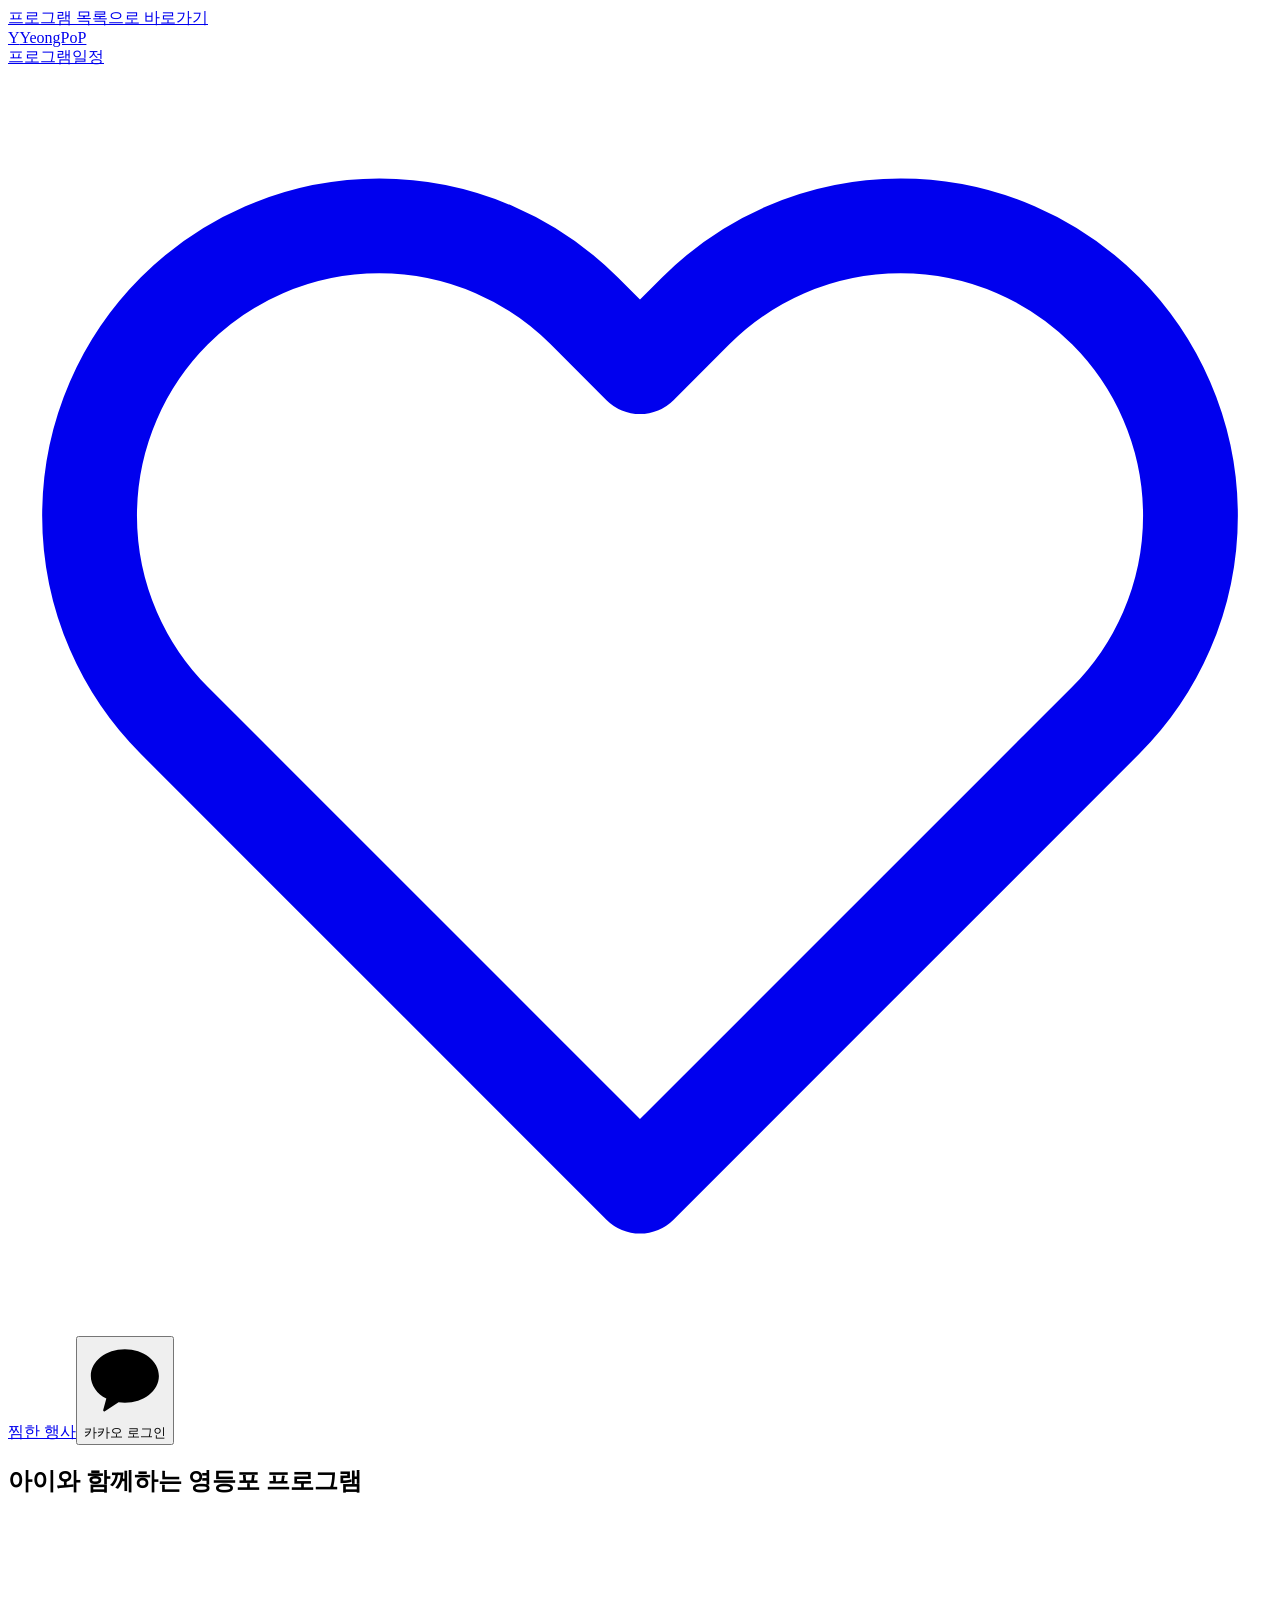
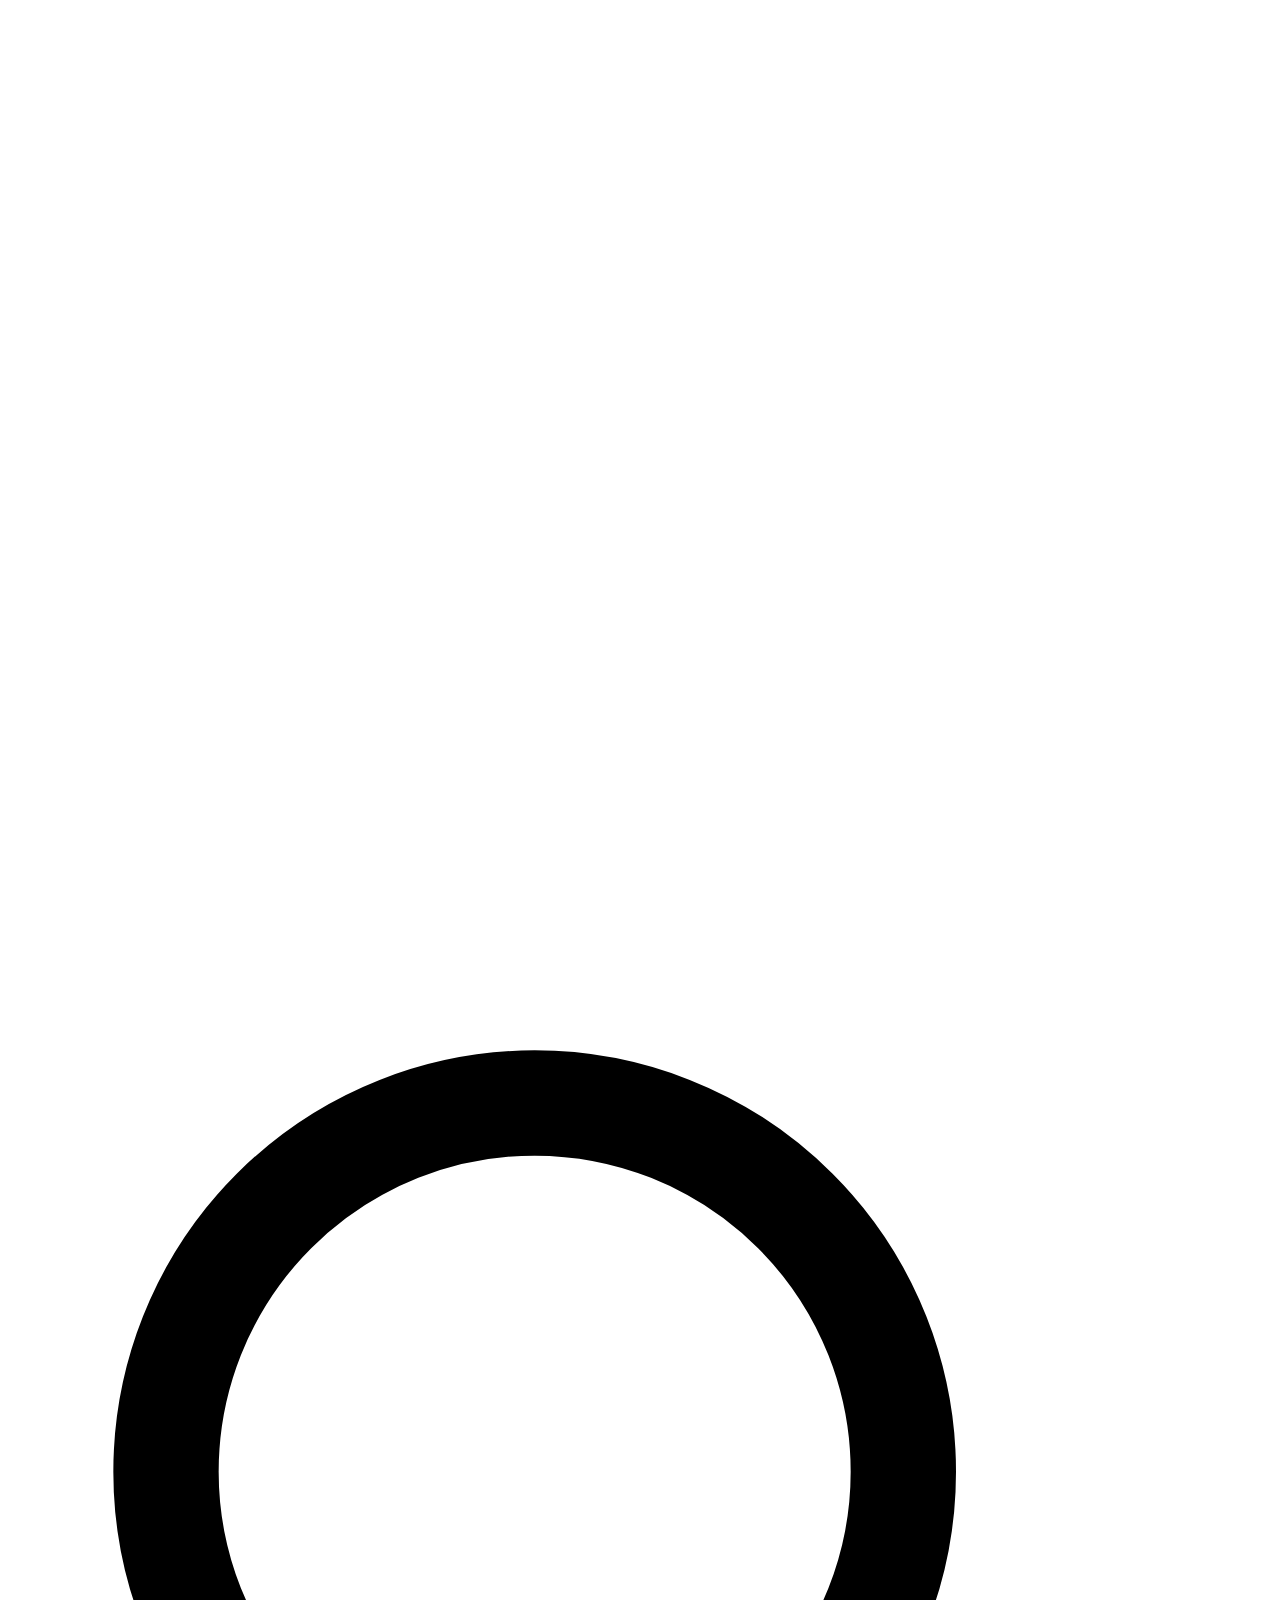
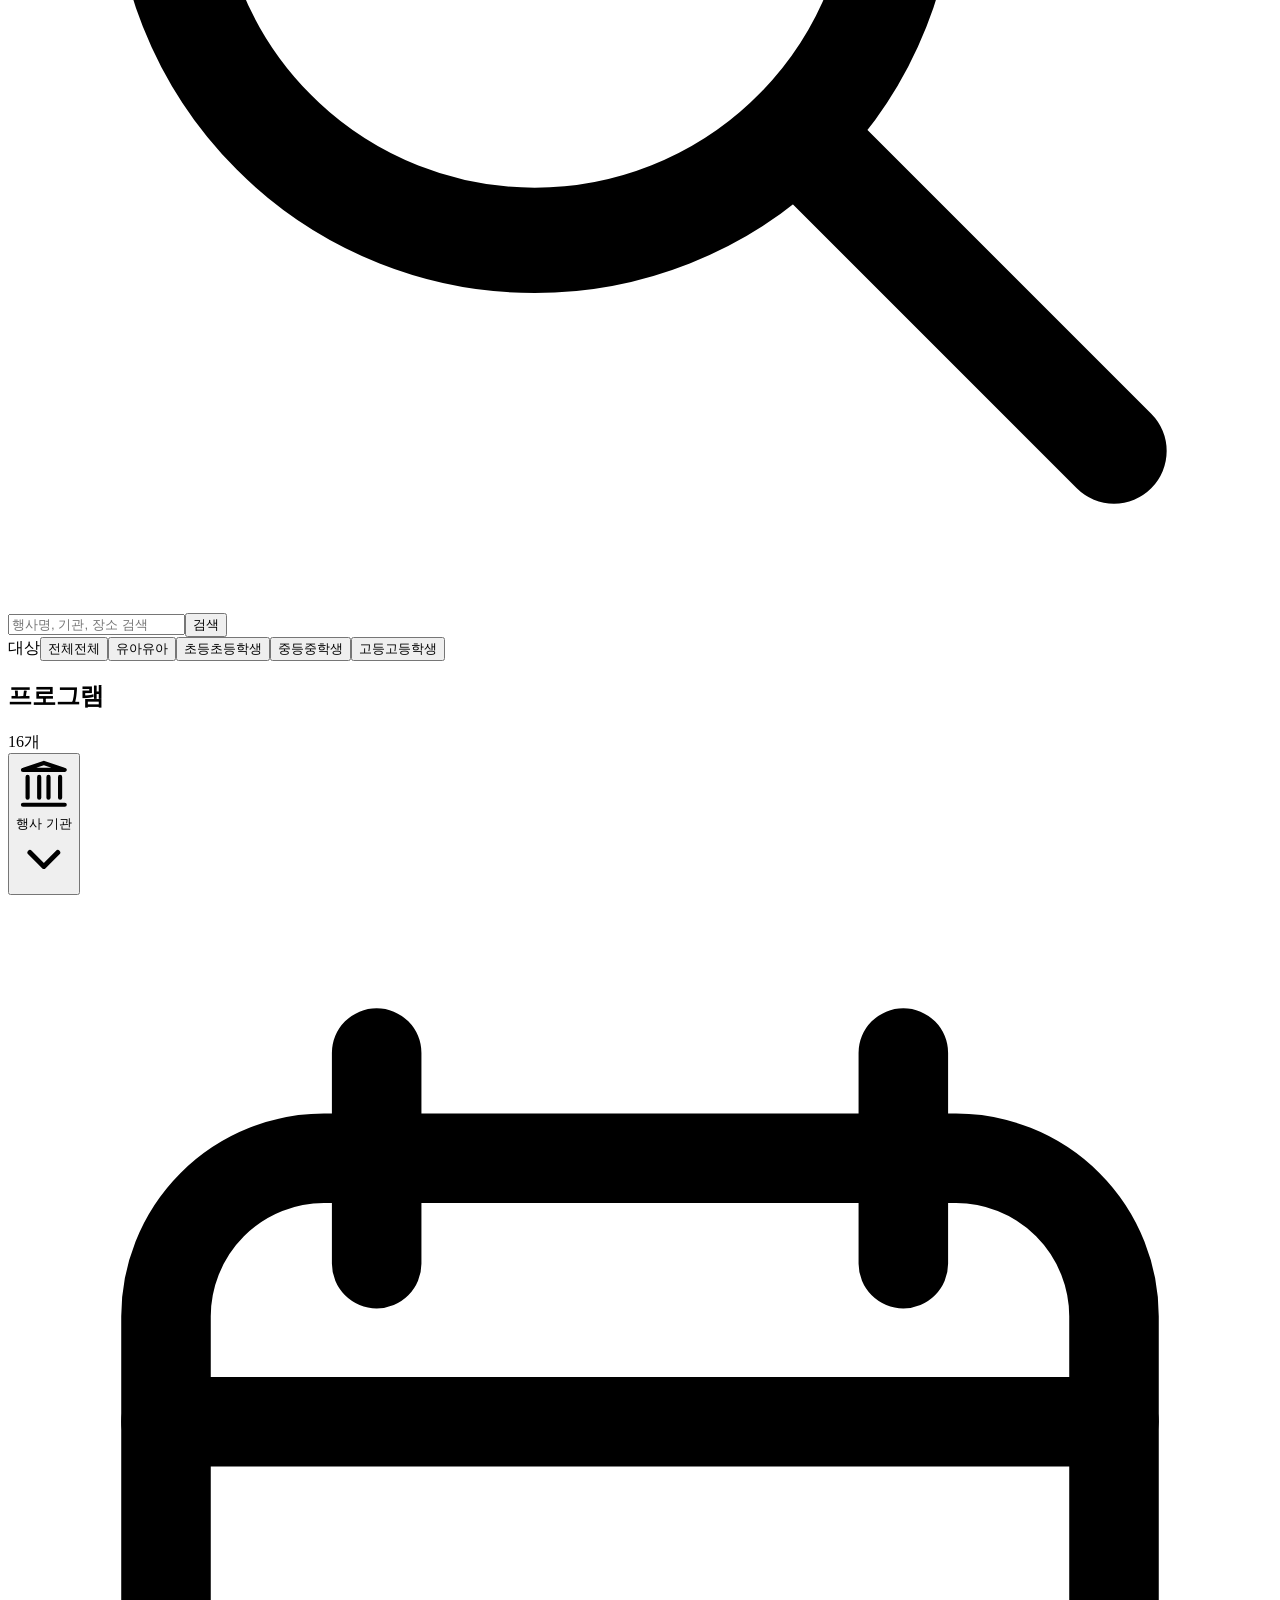
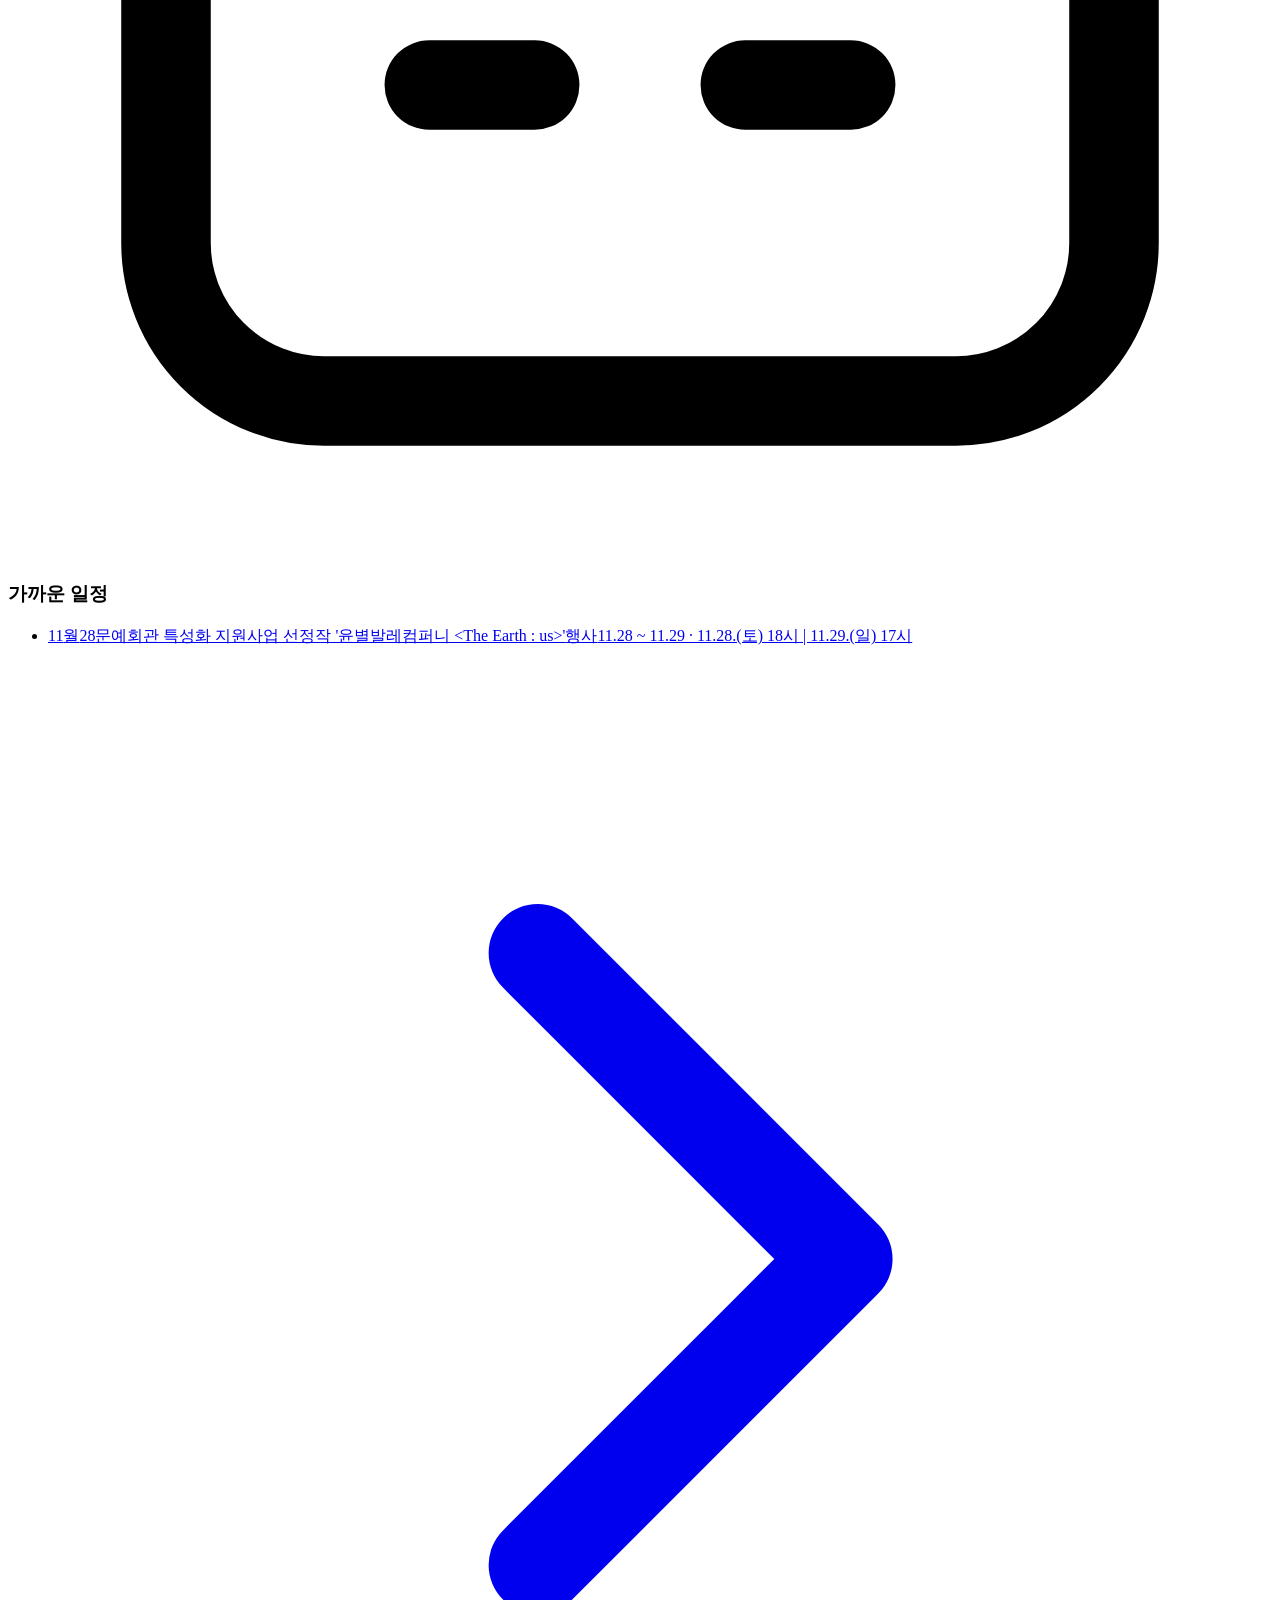
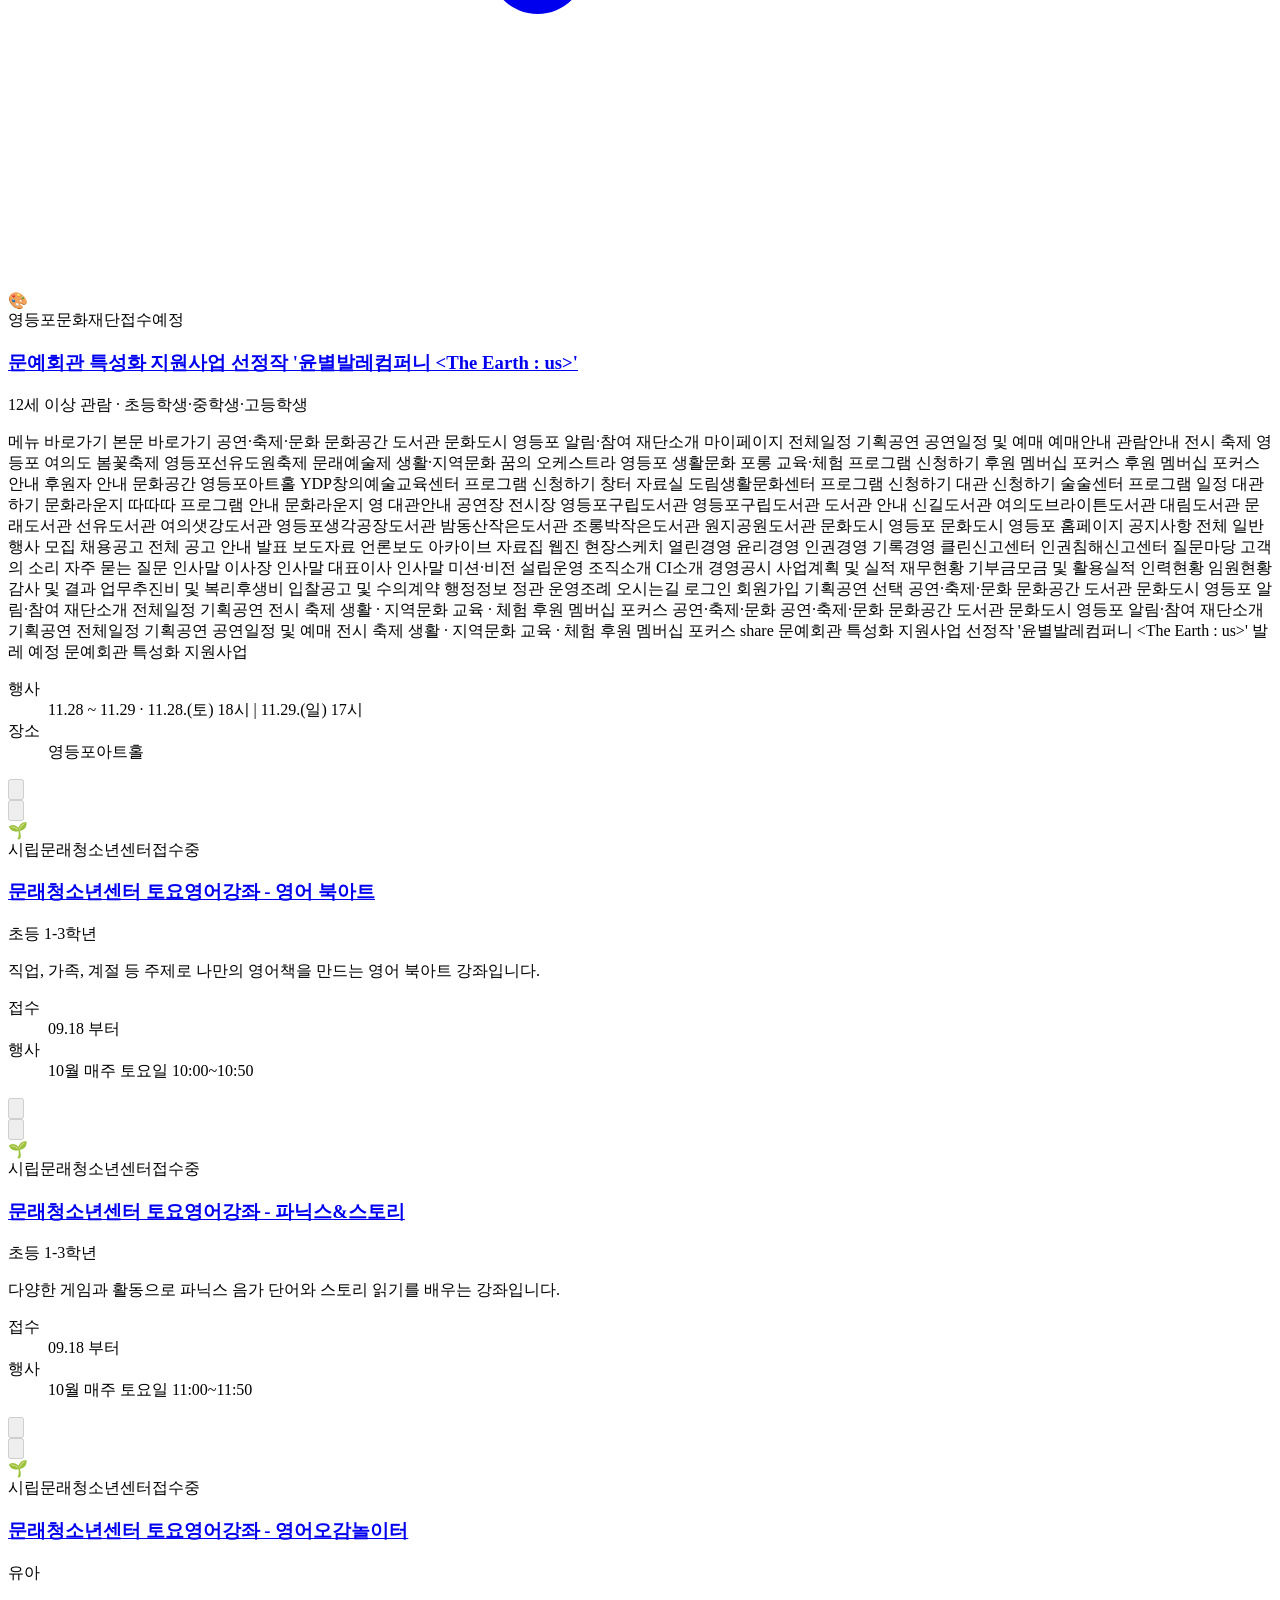
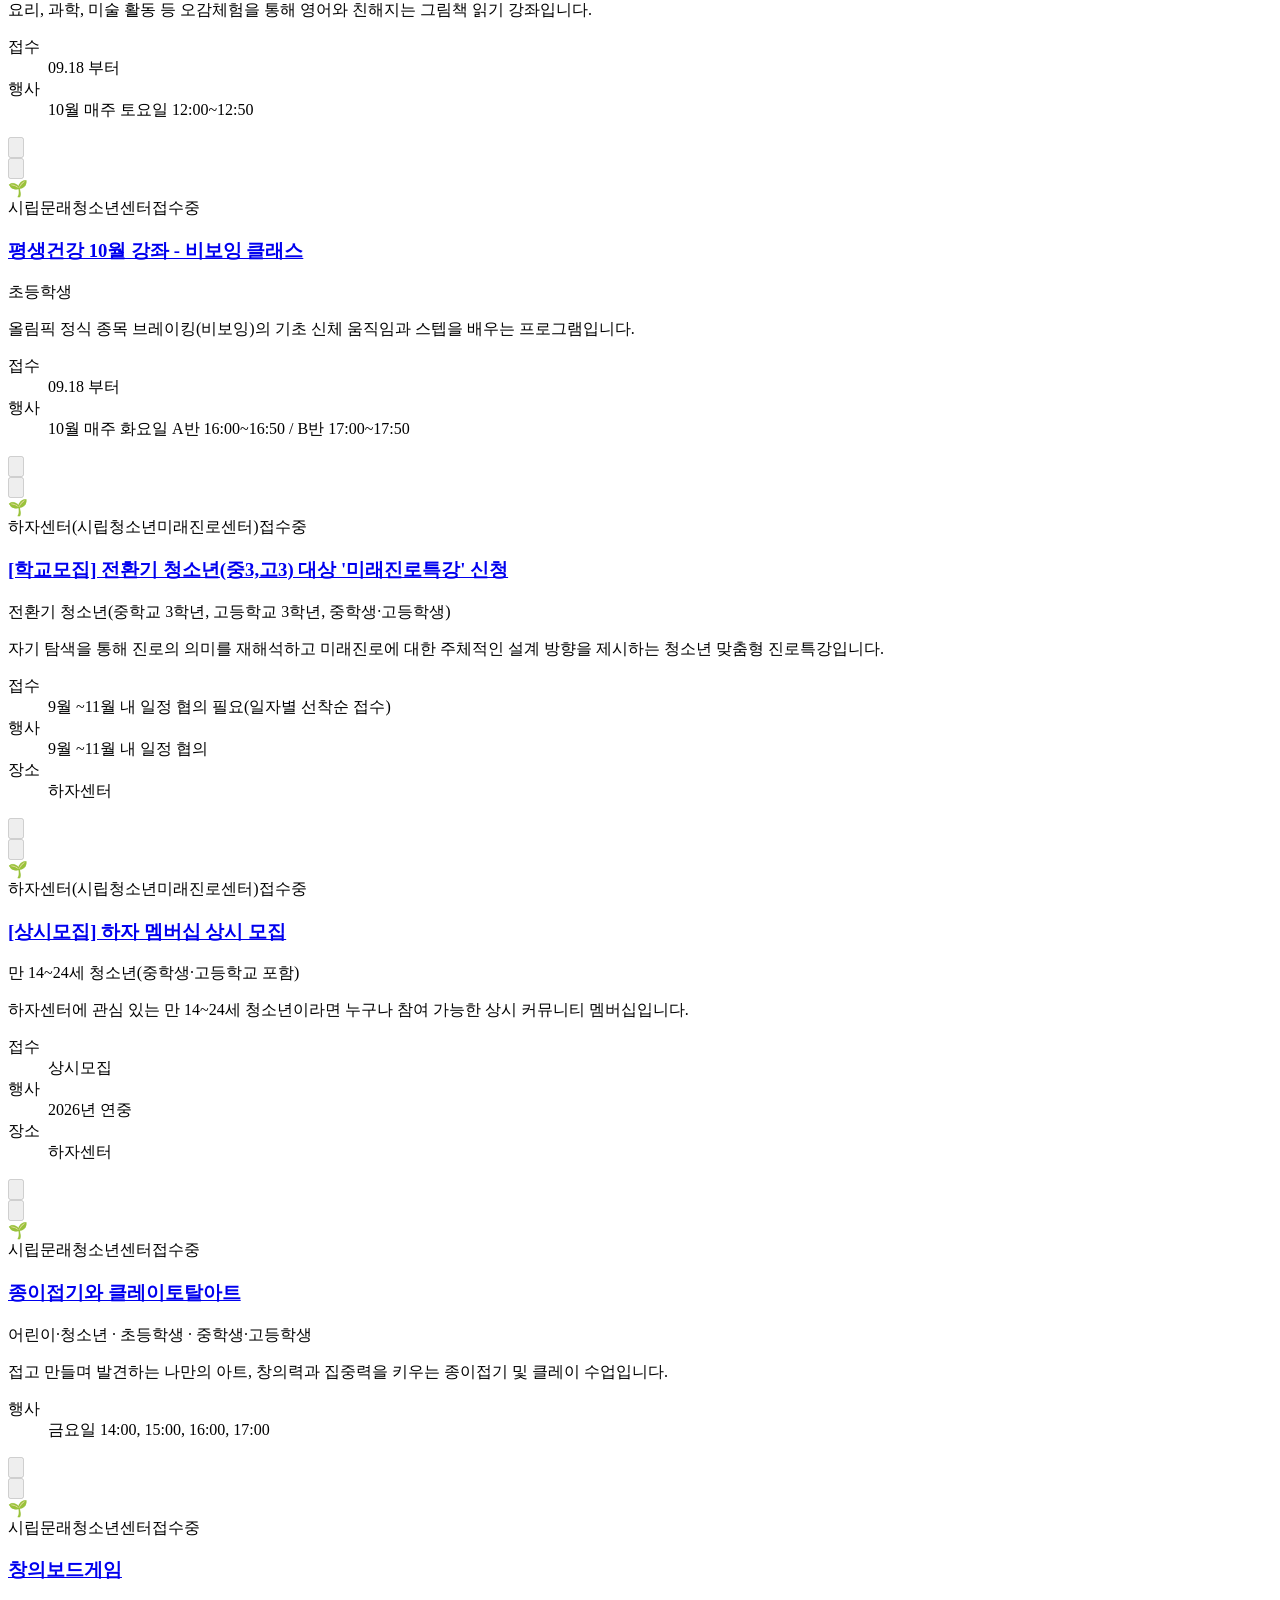
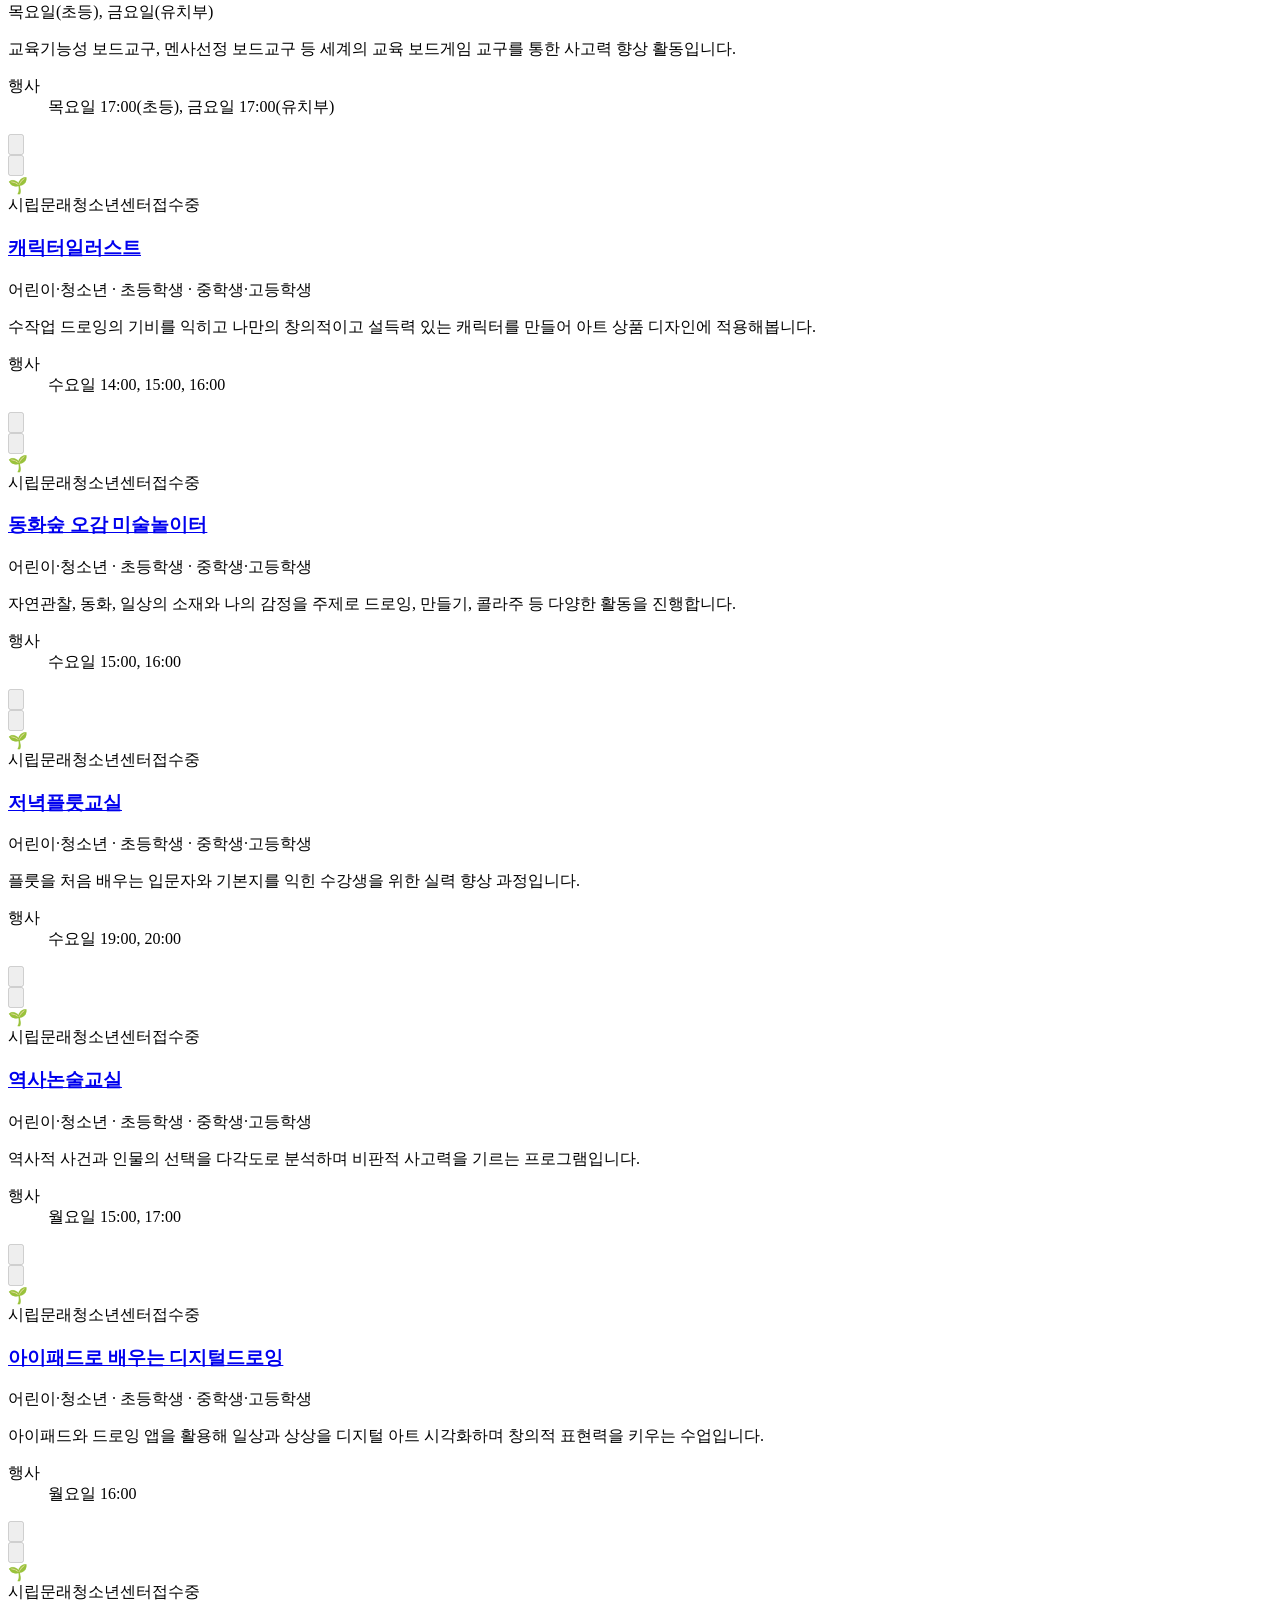
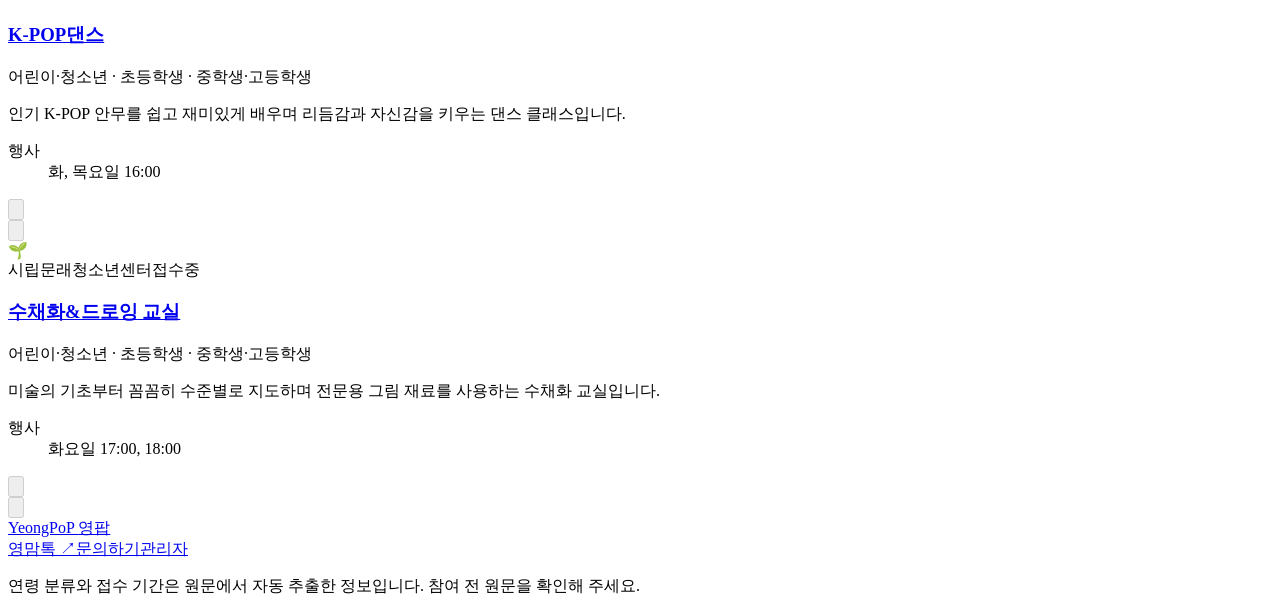
==== commit a61f48f2: "Deploy 41b915b1d9cf6b681452cd7e3b2adac85066abc6 Nasser-Lim/yeongpop-app@41b915b1d9cf6b681452cd7e3b2a" ====
--- a/index.html
+++ b/index.html
@@ -1 +1 @@
-<!DOCTYPE html><html lang="ko" class="h-full antialiased"><head><meta charSet="utf-8"/><meta name="viewport" content="width=device-width, initial-scale=1"/><link rel="stylesheet" href="/yeongpop/_next/static/chunks/26-4dwm68x98x.css" data-precedence="next"/><link rel="preload" as="script" fetchPriority="low" href="/yeongpop/_next/static/chunks/1r8o32q13stub.js"/><script src="/yeongpop/_next/static/chunks/3l6plcuz_nq2x.js" async=""></script><script src="/yeongpop/_next/static/chunks/33sv2kyjb3til.js" async=""></script><script src="/yeongpop/_next/static/chunks/turbopack-1hnxow2xi108l.js" async=""></script><script src="/yeongpop/_next/static/chunks/3qfy96eoyh-ek.js" async=""></script><script src="/yeongpop/_next/static/chunks/2nlqkbezqsht8.js" async=""></script><script src="/yeongpop/_next/static/chunks/2wl_bx2f3jth3.js" async=""></script><link rel="preload" href="https://www.googletagmanager.com/gtag/js?id=G-GEB9V4FL5F" as="script"/><title>YeongPoP</title><meta name="description" content="영등포 아동·청소년 문화 프로그램 모음"/><meta property="og:title" content="YeongPoP 영팝"/><meta property="og:description" content="영등포구 도서관, 구청, 문화재단의 어린이·청소년 프로그램을 한눈에 확인하세요"/><meta property="og:url" content="https://nasser-lim.github.io/yeongpop/"/><meta property="og:site_name" content="YeongPoP"/><meta property="og:locale" content="ko_KR"/><meta property="og:image" content="https://nasser-lim.github.io/yeongpop/og-image.jpg"/><meta property="og:image:width" content="1200"/><meta property="og:image:height" content="630"/><meta property="og:type" content="website"/><meta name="twitter:card" content="summary_large_image"/><meta name="twitter:title" content="YeongPoP 영팝"/><meta name="twitter:description" content="영등포구 도서관, 구청, 문화재단의 어린이·청소년 프로그램을 한눈에 확인하세요"/><meta name="twitter:image" content="https://nasser-lim.github.io/yeongpop/og-image.jpg"/><link rel="icon" href="/yeongpop/favicon.ico?favicon.2vob68tjqpejf.ico" sizes="256x256" type="image/x-icon"/><script src="/yeongpop/_next/static/chunks/0cz1d0mv5g_q7.js" noModule=""></script></head><body class="min-h-full flex flex-col"><div hidden=""><!--$--><!--/$--></div><div class="program-site flex min-h-screen flex-col bg-program-surface text-program-ink"><a href="#program-list" class="sr-only z-50 rounded-md bg-white px-4 py-3 focus:not-sr-only focus:fixed focus:top-2 focus:left-2">프로그램 목록으로 바로가기</a><div class="relative isolate"><header class="absolute inset-x-0 top-1.5 z-10 mx-auto max-w-[1360px] px-2 sm:top-2 sm:px-8 lg:top-3"><div class="flex min-h-11 items-center justify-between gap-2 rounded-2xl border border-white/80 bg-white/85 px-2.5 shadow-[0_4px_20px_#29144912] backdrop-blur-md sm:min-h-12 sm:gap-5 sm:px-4 lg:min-h-14"><a href="/yeongpop/" class="flex min-h-11 shrink-0 items-center gap-2.5" aria-label="YeongPoP 영팝 홈"><span aria-hidden="true" class="grid size-8 place-items-center rounded-[10px] bg-program-accent text-base font-black text-white sm:size-9">Y</span><span class="text-lg font-black tracking-tight sm:text-xl">YeongPoP</span></a><nav aria-label="주 메뉴" class="mr-auto ml-5 hidden items-center gap-6 text-sm font-semibold text-program-muted md:flex"><a href="#program-results" class="inline-flex min-h-11 items-center hover:text-program-accent">프로그램</a><a href="#program-schedule" class="inline-flex min-h-11 items-center hover:text-program-accent">일정</a></nav><div class="flex items-center gap-1.5 sm:gap-3"><a href="/yeongpop/account/#favorites" aria-label="내가 찜한 행사" class="inline-flex min-h-11 items-center gap-1 rounded-xl px-2 text-[13px] font-bold text-program-ink hover:bg-program-tint sm:gap-2 sm:px-3 sm:text-sm"><svg aria-hidden="true" class="size-4 text-program-accent" viewBox="0 0 24 24" fill="none" stroke="currentColor" stroke-width="1.8"><path stroke-linecap="round" stroke-linejoin="round" d="M20.84 4.61a5.5 5.5 0 0 0-7.78 0L12 5.67l-1.06-1.06a5.5 5.5 0 0 0-7.78 7.78L12 21.23l8.84-8.84a5.5 5.5 0 0 0 0-7.78Z"></path></svg><span>찜<span class="hidden sm:inline">한 행사</span></span></a><button type="button" class="inline-flex min-h-11 items-center justify-center gap-1.5 whitespace-nowrap rounded-xl bg-[#fee500] px-2.5 text-[12px] font-bold text-[#312500] hover:bg-[#f4da00] disabled:opacity-60 sm:px-3.5 sm:text-[13px]"><svg aria-hidden="true" class="hidden size-4 sm:block" viewBox="0 0 24 24" fill="currentColor"><path d="M12 3C6.48 3 2 6.51 2 10.84c0 2.79 1.82 5.25 4.56 6.65l-.92 3.39c-.08.29.25.52.5.35l4.02-2.65c.6.08 1.21.12 1.84.12 5.52 0 10-3.51 10-7.86S17.52 3 12 3Z"></path></svg>카카오 로그인</button></div></div></header><section aria-labelledby="program-title" class="program-hero relative w-full overflow-hidden bg-program-tint"><h1 id="program-title" class="sr-only">아이와 함께하는 영등포 프로그램</h1><picture class="block"><source media="(min-width: 640px)" srcSet="/yeongpop/hero_new.png"/><img src="/yeongpop/hero_mobile.png" alt="" width="1536" height="1024" fetchPriority="high" class="block aspect-[3/2] h-auto w-full object-cover sm:aspect-[3/1] sm:min-h-72 sm:max-h-[27rem]"/></picture></section></div><main id="program-list" class="relative mx-auto -mt-5 w-full max-w-[1360px] flex-1 px-3.5 pb-7 sm:-mt-9 sm:px-8 sm:pb-14"><div class="relative mt-1 grid gap-1.5 rounded-[16px] border border-program-line bg-white p-1.5 shadow-[0_6px_22px_#2a174709] sm:mt-4 sm:gap-4 sm:rounded-[20px] sm:p-4 lg:grid-cols-[minmax(0,1fr)_auto] lg:items-center"><form role="search" class="flex min-w-0 items-center gap-1.5 rounded-[10px] border border-program-line bg-program-surface pl-2.5 focus-within:border-program-accent sm:gap-2 sm:rounded-[12px] sm:pl-4"><svg aria-hidden="true" class="size-4 shrink-0 text-program-accent sm:size-5" fill="none" stroke="currentColor" viewBox="0 0 24 24"><path stroke-linecap="round" stroke-linejoin="round" stroke-width="2" d="M21 21l-6-6m2-5a7 7 0 11-14 0 7 7 0 0114 0z"></path></svg><input type="search" placeholder="행사명, 기관, 장소 검색" aria-label="프로그램 검색" class="program-search min-h-9 min-w-0 flex-1 bg-transparent text-base placeholder:text-program-muted focus:outline-none sm:min-h-12" value=""/><button type="submit" class="m-0.5 min-h-8 shrink-0 rounded-lg bg-program-accent px-3 text-xs font-bold text-white hover:bg-program-accent-hover sm:m-1 sm:min-h-10 sm:px-5 sm:text-sm">검색</button></form><div role="group" aria-label="연령 필터" class="flex min-w-0 items-center gap-1 sm:gap-2"><span aria-hidden="true" class="mr-1 hidden text-xs font-bold text-program-muted sm:inline">대상</span><button type="button" aria-label="전체 연령" aria-pressed="true" class="min-h-8 min-w-0 flex-1 whitespace-nowrap rounded-md border px-1 text-xs font-bold sm:min-h-11 sm:flex-none sm:rounded-lg sm:px-3.5 sm:text-[13px] border-program-accent bg-program-tint text-program-accent"><span class="sm:hidden">전체</span><span class="hidden sm:inline">전체</span></button><button type="button" aria-label="유아" aria-pressed="false" class="min-h-8 min-w-0 flex-1 whitespace-nowrap rounded-md border px-1 text-xs font-bold sm:min-h-11 sm:flex-none sm:rounded-lg sm:px-3.5 sm:text-[13px] border-program-line text-program-muted hover:border-program-accent hover:text-program-accent"><span class="sm:hidden">유아</span><span class="hidden sm:inline">유아</span></button><button type="button" aria-label="초등학생" aria-pressed="false" class="min-h-8 min-w-0 flex-1 whitespace-nowrap rounded-md border px-1 text-xs font-bold sm:min-h-11 sm:flex-none sm:rounded-lg sm:px-3.5 sm:text-[13px] border-program-line text-program-muted hover:border-program-accent hover:text-program-accent"><span class="sm:hidden">초등</span><span class="hidden sm:inline">초등학생</span></button><button type="button" aria-label="중학생" aria-pressed="false" class="min-h-8 min-w-0 flex-1 whitespace-nowrap rounded-md border px-1 text-xs font-bold sm:min-h-11 sm:flex-none sm:rounded-lg sm:px-3.5 sm:text-[13px] border-program-line text-program-muted hover:border-program-accent hover:text-program-accent"><span class="sm:hidden">중등</span><span class="hidden sm:inline">중학생</span></button><button type="button" aria-label="고등학생" aria-pressed="false" class="min-h-8 min-w-0 flex-1 whitespace-nowrap rounded-md border px-1 text-xs font-bold sm:min-h-11 sm:flex-none sm:rounded-lg sm:px-3.5 sm:text-[13px] border-program-line text-program-muted hover:border-program-accent hover:text-program-accent"><span class="sm:hidden">고등</span><span class="hidden sm:inline">고등학생</span></button></div></div><section aria-labelledby="program-results" class="mt-2.5 sm:mt-8"><div class="mb-1.5 flex items-center justify-between gap-2 sm:mb-4"><div class="flex shrink-0 items-baseline gap-1.5 sm:gap-2.5"><h2 id="program-results" tabindex="-1" class="scroll-mt-4 rounded-sm text-xl font-black tracking-tight max-sm:text-lg sm:text-[1.65rem]">프로그램</h2><span role="status" aria-atomic="true" class="text-xs font-bold whitespace-nowrap text-program-muted sm:text-sm"><span class="text-program-accent">16</span>개</span></div><div class="flex min-w-0 items-center gap-1 sm:gap-2"><button type="button" aria-expanded="false" aria-controls="organizer-options" class="inline-flex min-h-8 shrink-0 items-center gap-1.5 rounded-lg border px-2 text-xs font-bold whitespace-nowrap sm:min-h-11 sm:gap-2 sm:rounded-xl sm:px-3 sm:text-sm border-program-line bg-white hover:border-program-accent"><svg aria-hidden="true" class="hidden size-4 shrink-0 text-program-accent sm:block" viewBox="0 0 24 24" fill="none" stroke="currentColor" stroke-width="1.8" stroke-linecap="round" stroke-linejoin="round"><path d="M3 21h18M5 18V9m5 9V9m4 9V9m5 9V9M3 6l9-3 9 3Z"></path></svg>행사 기관<svg aria-hidden="true" class="size-3.5 shrink-0 text-program-accent " viewBox="0 0 20 20" fill="none" stroke="currentColor" stroke-width="1.8"><path d="m5 7 5 5 5-5" stroke-linecap="round" stroke-linejoin="round"></path></svg></button></div></div><fieldset id="organizer-options" hidden="" class="mb-2 min-w-0 rounded-[18px] border border-program-line bg-white px-2.5 pb-1.5 sm:mb-3.5 sm:px-4 sm:pb-3 lg:mb-5"><legend class="sr-only">행사 기관 필터 (여러 곳 선택 가능)</legend><div class="mt-1 grid max-h-60 grid-cols-1 gap-0.5 overflow-y-auto sm:mt-2 sm:grid-cols-2 sm:gap-1.5 lg:grid-cols-3"><label class="flex min-h-8 min-w-0 cursor-pointer items-center gap-2 rounded-lg px-2 py-0.5 text-xs leading-4 wrap-anywhere text-program-ink hover:bg-program-tint sm:min-h-11 sm:gap-2.5 sm:py-1.5 sm:text-sm sm:leading-5"><input type="checkbox" class="size-4 shrink-0 accent-program-accent"/>시립문래청소년센터</label><label class="flex min-h-8 min-w-0 cursor-pointer items-center gap-2 rounded-lg px-2 py-0.5 text-xs leading-4 wrap-anywhere text-program-ink hover:bg-program-tint sm:min-h-11 sm:gap-2.5 sm:py-1.5 sm:text-sm sm:leading-5"><input type="checkbox" class="size-4 shrink-0 accent-program-accent"/>영등포문화재단</label><label class="flex min-h-8 min-w-0 cursor-pointer items-center gap-2 rounded-lg px-2 py-0.5 text-xs leading-4 wrap-anywhere text-program-ink hover:bg-program-tint sm:min-h-11 sm:gap-2.5 sm:py-1.5 sm:text-sm sm:leading-5"><input type="checkbox" class="size-4 shrink-0 accent-program-accent"/>하자센터(시립청소년미래진로센터)</label></div></fieldset><div class="grid gap-2 sm:gap-3.5 lg:gap-5"><aside id="program-schedule" aria-labelledby="nearby-heading" class="nearby-panel relative min-w-0 scroll-mt-4 overflow-hidden rounded-[16px] border border-[#e3d9f3] px-2 py-1.5 sm:rounded-[22px] sm:p-4 lg:p-5"><div class="relative mb-1 flex min-h-8 items-center gap-1.5 sm:mb-2.5 sm:min-h-11 sm:gap-2.5 lg:mb-3.5"><span class="grid size-7 shrink-0 place-items-center rounded-lg bg-program-accent text-white shadow-[0_4px_10px_#5632a82f] sm:size-10 sm:rounded-[13px] lg:size-11" aria-hidden="true"><svg class="size-4 sm:size-[19px]" viewBox="0 0 24 24" fill="none" stroke="currentColor" stroke-width="1.7"><rect x="3" y="5" width="18" height="16" rx="3"></rect><path d="M7 3v4m10-4v4M3 10h18m-13 5h2m4 0h2" stroke-linecap="round"></path></svg></span><h3 id="nearby-heading" class="text-[15px] font-black tracking-tight max-sm:text-sm lg:text-lg">가까운 일정</h3></div><ul id="nearby-dates" class="nearby-timeline relative grid gap-px rounded-[11px] bg-white/85 px-1 py-0.5 sm:gap-1 sm:rounded-[15px] sm:px-2.5 sm:py-1.5 lg:grid-cols-3 lg:gap-2.5 lg:bg-transparent lg:p-0 "><li><a href="https://www.ydpcf.or.kr/artexhibit/view.do?id=575" target="_blank" rel="noopener noreferrer" class="group relative flex min-h-10 min-w-0 items-center gap-1.5 rounded-lg px-1 py-0.5 sm:min-h-[3.75rem] sm:gap-2.5 sm:rounded-[13px] sm:px-1.5 sm:py-1.5 lg:min-h-[4.75rem] lg:border lg:border-white lg:bg-white/85 lg:p-2.5 hover:bg-program-tint lg:hover:bg-white"><span aria-hidden="true" class="relative grid size-8 shrink-0 content-center justify-items-center rounded-lg leading-none sm:size-11 sm:rounded-xl lg:size-12 bg-[#e4f3ee] text-[#286750]"><span class="text-[8px] font-bold sm:text-[9px]">11<!-- -->월</span><span class="mt-px text-base/4 font-black tabular-nums sm:mt-0.5 sm:text-lg">28</span></span><span class="min-w-0 flex-1"><span class="line-clamp-2 text-xs/4 font-bold group-hover:text-program-accent sm:text-[13px] sm:leading-snug" title="2026년 문예회관 특성화 지원사업 선정작 &#x27;윤별발레컴퍼니 &lt;The Earth : us&gt;&#x27;">문예회관 특성화 지원사업 선정작 &#x27;윤별발레컴퍼니 &lt;The Earth : us&gt;&#x27;</span><span class="block truncate text-[11px] leading-3.5 text-program-muted sm:mt-0.5 sm:leading-normal" title="11.28 ~ 11.29 · 11.28.(토) 18시 | 11.29.(일) 17시"><span class="mr-1 font-bold text-program-accent">행사</span>11.28 ~ 11.29 · 11.28.(토) 18시 | 11.29.(일) 17시</span></span><svg aria-hidden="true" class="size-3.5 shrink-0 text-program-accent/65 lg:hidden" viewBox="0 0 20 20" fill="none" stroke="currentColor" stroke-width="1.6"><path d="M8 5l5 5-5 5" stroke-linecap="round" stroke-linejoin="round"></path></svg></a></li></ul></aside><div class="grid min-w-0 grid-cols-1 gap-1.5 sm:grid-cols-2 sm:gap-3 lg:grid-cols-4 lg:gap-4"><article class="relative flex min-w-0 rounded-[18px] border border-program-line bg-white shadow-[0_4px_14px_#2a174707] motion-safe:transition-shadow hover:shadow-[0_8px_26px_#2a174715] sm:flex-col sm:p-2"><div class="relative flex w-[31%] max-w-32 shrink-0 items-center justify-center self-stretch overflow-hidden rounded-l-[17px] sm:h-24 sm:w-full sm:max-w-none sm:rounded-[11px] xl:h-28 bg-program-tint"><span class="text-3xl sm:text-4xl" aria-hidden="true">🎨</span><img src="https://www.ydpcf.or.kr/data/gallery/202609/17893738510F7ZJzqW.jpg" alt="" loading="lazy" decoding="async" class="absolute inset-0 size-full object-cover"/></div><div class="flex min-w-0 flex-1 flex-col pt-1 pr-1.5 pb-1.5 pl-2 sm:p-0 sm:px-1 sm:pt-2"><div class="mb-px flex min-w-0 items-center gap-1 sm:mb-0.5 min-h-7 sm:min-h-0 sm:pr-0 pr-16"><span class="line-clamp-2 min-w-0 text-[11px] leading-3.5 font-semibold wrap-anywhere text-program-muted sm:block sm:truncate sm:text-xs" title="영등포문화재단">영등포문화재단</span><span class="shrink-0 rounded-full px-1 text-[9px] leading-3.5 font-bold sm:px-1.5 sm:py-0.5 sm:text-[10px] bg-program-tint text-program-accent">접수예정</span></div><h3 class="line-clamp-2 text-sm/4 font-extrabold break-keep sm:text-[15px] sm:leading-snug" title="2026년 문예회관 특성화 지원사업 선정작 &#x27;윤별발레컴퍼니 &lt;The Earth : us&gt;&#x27;"><a href="https://www.ydpcf.or.kr/artexhibit/view.do?id=575" target="_blank" rel="noopener noreferrer" class="after:absolute after:inset-0 after:z-10 after:rounded-[18px] after:content-[&#x27;&#x27;] focus-visible:outline-none focus-visible:after:ring-2 focus-visible:after:ring-program-accent focus-visible:after:ring-inset">문예회관 특성화 지원사업 선정작 &#x27;윤별발레컴퍼니 &lt;The Earth : us&gt;&#x27;</a></h3><p class="truncate text-[11px] leading-3.5 font-semibold text-program-muted sm:mt-0.5 sm:leading-normal" title="12세 이상 관람 · 초등학생·중학생·고등학생">12세 이상 관람 · 초등학생·중학생·고등학생</p><p class="mt-0.5 hidden text-xs leading-4 break-keep text-program-muted sm:line-clamp-1" title="메뉴 바로가기 본문 바로가기 공연·축제·문화 문화공간 도서관 문화도시 영등포 알림·참여 재단소개 마이페이지 전체일정 기획공연 공연일정 및 예매 예매안내 관람안내 전시 축제 영등포 여의도 봄꽃축제 영등포선유도원축제 문래예술제 생활·지역문화 꿈의 오케스트라 영등포 생활문화 포롱 교육·체험 프로그램 신청하기 후원 멤버십 포커스 후원 멤버십 포커스 안내 후원자 안내 문화공간 영등포아트홀 YDP창의예술교육센터 프로그램 신청하기 창터 자료실 도림생활문화센터 프로그램 신청하기 대관 신청하기 술술센터 프로그램 일정 대관하기 문화라운지 따따따 프로그램 안내 문화라운지 영 대관안내 공연장 전시장 영등포구립도서관 영등포구립도서관 도서관 안내 신길도서관 여의도브라이튼도서관 대림도서관 문래도서관 선유도서관 여의샛강도서관 영등포생각공장도서관 밤동산작은도서관 조롱박작은도서관 원지공원도서관 문화도시 영등포 문화도시 영등포 홈페이지 공지사항 전체 일반 행사 모집 채용공고 전체 공고 안내 발표 보도자료 언론보도 아카이브 자료집 웹진 현장스케치 열린경영 윤리경영 인권경영 기록경영 클린신고센터 인권침해신고센터 질문마당 고객의 소리 자주 묻는 질문 인사말 이사장 인사말 대표이사 인사말 미션·비전 설립운영 조직소개 CI소개 경영공시 사업계획 및 실적 재무현황 기부금모금 및 활용실적 인력현황 임원현황 감사 및 결과 업무추진비 및 복리후생비 입찰공고 및 수의계약 행정정보 정관 운영조례 오시는길 로그인 회원가입 기획공연 선택 공연·축제·문화 문화공간 도서관 문화도시 영등포 알림·참여 재단소개 전체일정 기획공연 전시 축제 생활 · 지역문화 교육 · 체험 후원 멤버십 포커스 공연·축제·문화 공연·축제·문화 문화공간 도서관 문화도시 영등포 알림·참여 재단소개 기획공연 전체일정 기획공연 공연일정 및 예매 전시 축제 생활 · 지역문화 교육 · 체험 후원 멤버십 포커스 share 2026년 문예회관 특성화 지원사업 선정작 &#x27;윤별발레컴퍼니 &lt;The Earth : us&gt;&#x27; 발레 예정 2026년 문예회관 특성화 지원사업">메뉴 바로가기 본문 바로가기 공연·축제·문화 문화공간 도서관 문화도시 영등포 알림·참여 재단소개 마이페이지 전체일정 기획공연 공연일정 및 예매 예매안내 관람안내 전시 축제 영등포 여의도 봄꽃축제 영등포선유도원축제 문래예술제 생활·지역문화 꿈의 오케스트라 영등포 생활문화 포롱 교육·체험 프로그램 신청하기 후원 멤버십 포커스 후원 멤버십 포커스 안내 후원자 안내 문화공간 영등포아트홀 YDP창의예술교육센터 프로그램 신청하기 창터 자료실 도림생활문화센터 프로그램 신청하기 대관 신청하기 술술센터 프로그램 일정 대관하기 문화라운지 따따따 프로그램 안내 문화라운지 영 대관안내 공연장 전시장 영등포구립도서관 영등포구립도서관 도서관 안내 신길도서관 여의도브라이튼도서관 대림도서관 문래도서관 선유도서관 여의샛강도서관 영등포생각공장도서관 밤동산작은도서관 조롱박작은도서관 원지공원도서관 문화도시 영등포 문화도시 영등포 홈페이지 공지사항 전체 일반 행사 모집 채용공고 전체 공고 안내 발표 보도자료 언론보도 아카이브 자료집 웹진 현장스케치 열린경영 윤리경영 인권경영 기록경영 클린신고센터 인권침해신고센터 질문마당 고객의 소리 자주 묻는 질문 인사말 이사장 인사말 대표이사 인사말 미션·비전 설립운영 조직소개 CI소개 경영공시 사업계획 및 실적 재무현황 기부금모금 및 활용실적 인력현황 임원현황 감사 및 결과 업무추진비 및 복리후생비 입찰공고 및 수의계약 행정정보 정관 운영조례 오시는길 로그인 회원가입 기획공연 선택 공연·축제·문화 문화공간 도서관 문화도시 영등포 알림·참여 재단소개 전체일정 기획공연 전시 축제 생활 · 지역문화 교육 · 체험 후원 멤버십 포커스 공연·축제·문화 공연·축제·문화 문화공간 도서관 문화도시 영등포 알림·참여 재단소개 기획공연 전체일정 기획공연 공연일정 및 예매 전시 축제 생활 · 지역문화 교육 · 체험 후원 멤버십 포커스 share 문예회관 특성화 지원사업 선정작 &#x27;윤별발레컴퍼니 &lt;The Earth : us&gt;&#x27; 발레 예정 문예회관 특성화 지원사업</p><dl class="mt-0.5 grid grid-cols-[auto_minmax(0,1fr)] gap-x-1 text-[11px] leading-[1.3] text-program-ink sm:mt-1 sm:gap-x-1.5 sm:text-xs sm:leading-[1.45]"><div class="contents"><dt class="font-bold text-program-accent">행사</dt><dd class="min-w-0 line-clamp-2 wrap-anywhere" title="11.28 ~ 11.29 · 11.28.(토) 18시 | 11.29.(일) 17시">11.28 ~ 11.29 · 11.28.(토) 18시 | 11.29.(일) 17시</dd></div><div class="contents"><dt class="font-bold text-program-accent">장소</dt><dd class="min-w-0 truncate" title="영등포아트홀">영등포아트홀</dd></div></dl></div><div class="pointer-events-none absolute top-0 right-0.5 z-20 flex rounded-full sm:top-2.5 sm:right-2.5 sm:bg-white/95 sm:shadow-sm [&amp;_button]:pointer-events-auto"><div class="relative"><button type="button" aria-label="행사 찜" aria-pressed="false" aria-busy="false" title="행사 찜" class="program-card-action text-program-muted" disabled=""><svg aria-hidden="true" class="size-[18px]" viewBox="0 0 24 24" fill="none" stroke="currentColor" stroke-width="1.7"><path stroke-linecap="round" stroke-linejoin="round" d="M20.84 4.61a5.5 5.5 0 0 0-7.78 0L12 5.67l-1.06-1.06a5.5 5.5 0 0 0-7.78 7.78L12 21.23l8.84-8.84a5.5 5.5 0 0 0 0-7.78Z"></path></svg></button></div><button type="button" disabled="" aria-label="2026년 문예회관 특성화 지원사업 선정작 &#x27;윤별발레컴퍼니 &lt;The Earth : us&gt;&#x27; 공유 링크 복사" title="공유 링크 복사" class="program-card-action text-program-muted"><svg aria-hidden="true" class="size-[18px]" viewBox="0 0 24 24" fill="none" stroke="currentColor" stroke-width="1.7"><path stroke-linecap="round" stroke-linejoin="round" d="M12 15V3m-4 4 4-4 4 4M7 11H5a2 2 0 0 0-2 2v6a2 2 0 0 0 2 2h14a2 2 0 0 0 2-2v-6a2 2 0 0 0-2-2h-2"></path></svg><span role="status" class="sr-only"></span></button></div></article><article class="relative flex min-w-0 rounded-[18px] border border-program-line bg-white shadow-[0_4px_14px_#2a174707] motion-safe:transition-shadow hover:shadow-[0_8px_26px_#2a174715] sm:flex-col sm:p-2"><div class="relative flex w-[31%] max-w-32 shrink-0 items-center justify-center self-stretch overflow-hidden rounded-l-[17px] sm:h-24 sm:w-full sm:max-w-none sm:rounded-[11px] xl:h-28 bg-program-tint"><span class="text-3xl sm:text-4xl" aria-hidden="true">🌱</span><img src="https://www.mullaeyouth.or.kr/data/editor/2609/thumb-a92fd6142e5a771f1371f26078a53ce0_1788942151_018_835x1181.jpg" alt="" loading="lazy" decoding="async" class="absolute inset-0 size-full object-cover"/></div><div class="flex min-w-0 flex-1 flex-col pt-1 pr-1.5 pb-1.5 pl-2 sm:p-0 sm:px-1 sm:pt-2"><div class="mb-px flex min-w-0 items-center gap-1 sm:mb-0.5 min-h-7 sm:min-h-0 sm:pr-0 pr-16"><span class="line-clamp-2 min-w-0 text-[11px] leading-3.5 font-semibold wrap-anywhere text-program-muted sm:block sm:truncate sm:text-xs" title="시립문래청소년센터">시립문래청소년센터</span><span class="shrink-0 rounded-full px-1 text-[9px] leading-3.5 font-bold sm:px-1.5 sm:py-0.5 sm:text-[10px] bg-[#e8f5ee] text-[#216642]">접수중</span></div><h3 class="line-clamp-2 text-sm/4 font-extrabold break-keep sm:text-[15px] sm:leading-snug" title="문래청소년센터 토요영어강좌 - 영어 북아트"><a href="https://www.mullaeyouth.or.kr/bbs/board.php?bo_table=notice&amp;wr_id=1521" target="_blank" rel="noopener noreferrer" class="after:absolute after:inset-0 after:z-10 after:rounded-[18px] after:content-[&#x27;&#x27;] focus-visible:outline-none focus-visible:after:ring-2 focus-visible:after:ring-program-accent focus-visible:after:ring-inset">문래청소년센터 토요영어강좌 - 영어 북아트</a></h3><p class="truncate text-[11px] leading-3.5 font-semibold text-program-muted sm:mt-0.5 sm:leading-normal" title="초등 1-3학년">초등 1-3학년</p><p class="mt-0.5 hidden text-xs leading-4 break-keep text-program-muted sm:line-clamp-1" title="직업, 가족, 계절 등 주제로 나만의 영어책을 만드는 영어 북아트 강좌입니다.">직업, 가족, 계절 등 주제로 나만의 영어책을 만드는 영어 북아트 강좌입니다.</p><dl class="mt-0.5 grid grid-cols-[auto_minmax(0,1fr)] gap-x-1 text-[11px] leading-[1.3] text-program-ink sm:mt-1 sm:gap-x-1.5 sm:text-xs sm:leading-[1.45]"><div class="contents"><dt class="font-bold text-program-accent">접수</dt><dd class="min-w-0 line-clamp-2 wrap-anywhere" title="09.18 부터">09.18 부터</dd></div><div class="contents"><dt class="font-bold text-program-accent">행사</dt><dd class="min-w-0 line-clamp-2 wrap-anywhere" title="10월 매주 토요일 10:00~10:50">10월 매주 토요일 10:00~10:50</dd></div></dl></div><div class="pointer-events-none absolute top-0 right-0.5 z-20 flex rounded-full sm:top-2.5 sm:right-2.5 sm:bg-white/95 sm:shadow-sm [&amp;_button]:pointer-events-auto"><div class="relative"><button type="button" aria-label="행사 찜" aria-pressed="false" aria-busy="false" title="행사 찜" class="program-card-action text-program-muted" disabled=""><svg aria-hidden="true" class="size-[18px]" viewBox="0 0 24 24" fill="none" stroke="currentColor" stroke-width="1.7"><path stroke-linecap="round" stroke-linejoin="round" d="M20.84 4.61a5.5 5.5 0 0 0-7.78 0L12 5.67l-1.06-1.06a5.5 5.5 0 0 0-7.78 7.78L12 21.23l8.84-8.84a5.5 5.5 0 0 0 0-7.78Z"></path></svg></button></div><button type="button" disabled="" aria-label="문래청소년센터 토요영어강좌 - 영어 북아트 공유 링크 복사" title="공유 링크 복사" class="program-card-action text-program-muted"><svg aria-hidden="true" class="size-[18px]" viewBox="0 0 24 24" fill="none" stroke="currentColor" stroke-width="1.7"><path stroke-linecap="round" stroke-linejoin="round" d="M12 15V3m-4 4 4-4 4 4M7 11H5a2 2 0 0 0-2 2v6a2 2 0 0 0 2 2h14a2 2 0 0 0 2-2v-6a2 2 0 0 0-2-2h-2"></path></svg><span role="status" class="sr-only"></span></button></div></article><article class="relative flex min-w-0 rounded-[18px] border border-program-line bg-white shadow-[0_4px_14px_#2a174707] motion-safe:transition-shadow hover:shadow-[0_8px_26px_#2a174715] sm:flex-col sm:p-2"><div class="relative flex w-[31%] max-w-32 shrink-0 items-center justify-center self-stretch overflow-hidden rounded-l-[17px] sm:h-24 sm:w-full sm:max-w-none sm:rounded-[11px] xl:h-28 bg-program-tint"><span class="text-3xl sm:text-4xl" aria-hidden="true">🌱</span><img src="https://www.mullaeyouth.or.kr/data/editor/2609/thumb-a92fd6142e5a771f1371f26078a53ce0_1788942151_018_835x1181.jpg" alt="" loading="lazy" decoding="async" class="absolute inset-0 size-full object-cover"/></div><div class="flex min-w-0 flex-1 flex-col pt-1 pr-1.5 pb-1.5 pl-2 sm:p-0 sm:px-1 sm:pt-2"><div class="mb-px flex min-w-0 items-center gap-1 sm:mb-0.5 min-h-7 sm:min-h-0 sm:pr-0 pr-16"><span class="line-clamp-2 min-w-0 text-[11px] leading-3.5 font-semibold wrap-anywhere text-program-muted sm:block sm:truncate sm:text-xs" title="시립문래청소년센터">시립문래청소년센터</span><span class="shrink-0 rounded-full px-1 text-[9px] leading-3.5 font-bold sm:px-1.5 sm:py-0.5 sm:text-[10px] bg-[#e8f5ee] text-[#216642]">접수중</span></div><h3 class="line-clamp-2 text-sm/4 font-extrabold break-keep sm:text-[15px] sm:leading-snug" title="문래청소년센터 토요영어강좌 - 파닉스&amp;스토리"><a href="https://www.mullaeyouth.or.kr/bbs/board.php?bo_table=notice&amp;wr_id=1521" target="_blank" rel="noopener noreferrer" class="after:absolute after:inset-0 after:z-10 after:rounded-[18px] after:content-[&#x27;&#x27;] focus-visible:outline-none focus-visible:after:ring-2 focus-visible:after:ring-program-accent focus-visible:after:ring-inset">문래청소년센터 토요영어강좌 - 파닉스&amp;스토리</a></h3><p class="truncate text-[11px] leading-3.5 font-semibold text-program-muted sm:mt-0.5 sm:leading-normal" title="초등 1-3학년">초등 1-3학년</p><p class="mt-0.5 hidden text-xs leading-4 break-keep text-program-muted sm:line-clamp-1" title="다양한 게임과 활동으로 파닉스 음가 단어와 스토리 읽기를 배우는 강좌입니다.">다양한 게임과 활동으로 파닉스 음가 단어와 스토리 읽기를 배우는 강좌입니다.</p><dl class="mt-0.5 grid grid-cols-[auto_minmax(0,1fr)] gap-x-1 text-[11px] leading-[1.3] text-program-ink sm:mt-1 sm:gap-x-1.5 sm:text-xs sm:leading-[1.45]"><div class="contents"><dt class="font-bold text-program-accent">접수</dt><dd class="min-w-0 line-clamp-2 wrap-anywhere" title="09.18 부터">09.18 부터</dd></div><div class="contents"><dt class="font-bold text-program-accent">행사</dt><dd class="min-w-0 line-clamp-2 wrap-anywhere" title="10월 매주 토요일 11:00~11:50">10월 매주 토요일 11:00~11:50</dd></div></dl></div><div class="pointer-events-none absolute top-0 right-0.5 z-20 flex rounded-full sm:top-2.5 sm:right-2.5 sm:bg-white/95 sm:shadow-sm [&amp;_button]:pointer-events-auto"><div class="relative"><button type="button" aria-label="행사 찜" aria-pressed="false" aria-busy="false" title="행사 찜" class="program-card-action text-program-muted" disabled=""><svg aria-hidden="true" class="size-[18px]" viewBox="0 0 24 24" fill="none" stroke="currentColor" stroke-width="1.7"><path stroke-linecap="round" stroke-linejoin="round" d="M20.84 4.61a5.5 5.5 0 0 0-7.78 0L12 5.67l-1.06-1.06a5.5 5.5 0 0 0-7.78 7.78L12 21.23l8.84-8.84a5.5 5.5 0 0 0 0-7.78Z"></path></svg></button></div><button type="button" disabled="" aria-label="문래청소년센터 토요영어강좌 - 파닉스&amp;스토리 공유 링크 복사" title="공유 링크 복사" class="program-card-action text-program-muted"><svg aria-hidden="true" class="size-[18px]" viewBox="0 0 24 24" fill="none" stroke="currentColor" stroke-width="1.7"><path stroke-linecap="round" stroke-linejoin="round" d="M12 15V3m-4 4 4-4 4 4M7 11H5a2 2 0 0 0-2 2v6a2 2 0 0 0 2 2h14a2 2 0 0 0 2-2v-6a2 2 0 0 0-2-2h-2"></path></svg><span role="status" class="sr-only"></span></button></div></article><article class="relative flex min-w-0 rounded-[18px] border border-program-line bg-white shadow-[0_4px_14px_#2a174707] motion-safe:transition-shadow hover:shadow-[0_8px_26px_#2a174715] sm:flex-col sm:p-2"><div class="relative flex w-[31%] max-w-32 shrink-0 items-center justify-center self-stretch overflow-hidden rounded-l-[17px] sm:h-24 sm:w-full sm:max-w-none sm:rounded-[11px] xl:h-28 bg-program-tint"><span class="text-3xl sm:text-4xl" aria-hidden="true">🌱</span><img src="https://www.mullaeyouth.or.kr/data/editor/2609/thumb-a92fd6142e5a771f1371f26078a53ce0_1788942151_018_835x1181.jpg" alt="" loading="lazy" decoding="async" class="absolute inset-0 size-full object-cover"/></div><div class="flex min-w-0 flex-1 flex-col pt-1 pr-1.5 pb-1.5 pl-2 sm:p-0 sm:px-1 sm:pt-2"><div class="mb-px flex min-w-0 items-center gap-1 sm:mb-0.5 min-h-7 sm:min-h-0 sm:pr-0 pr-16"><span class="line-clamp-2 min-w-0 text-[11px] leading-3.5 font-semibold wrap-anywhere text-program-muted sm:block sm:truncate sm:text-xs" title="시립문래청소년센터">시립문래청소년센터</span><span class="shrink-0 rounded-full px-1 text-[9px] leading-3.5 font-bold sm:px-1.5 sm:py-0.5 sm:text-[10px] bg-[#e8f5ee] text-[#216642]">접수중</span></div><h3 class="line-clamp-2 text-sm/4 font-extrabold break-keep sm:text-[15px] sm:leading-snug" title="문래청소년센터 토요영어강좌 - 영어오감놀이터"><a href="https://www.mullaeyouth.or.kr/bbs/board.php?bo_table=notice&amp;wr_id=1521" target="_blank" rel="noopener noreferrer" class="after:absolute after:inset-0 after:z-10 after:rounded-[18px] after:content-[&#x27;&#x27;] focus-visible:outline-none focus-visible:after:ring-2 focus-visible:after:ring-program-accent focus-visible:after:ring-inset">문래청소년센터 토요영어강좌 - 영어오감놀이터</a></h3><p class="truncate text-[11px] leading-3.5 font-semibold text-program-muted sm:mt-0.5 sm:leading-normal" title="유아">유아</p><p class="mt-0.5 hidden text-xs leading-4 break-keep text-program-muted sm:line-clamp-1" title="요리, 과학, 미술 활동 등 오감체험을 통해 영어와 친해지는 그림책 읽기 강좌입니다.">요리, 과학, 미술 활동 등 오감체험을 통해 영어와 친해지는 그림책 읽기 강좌입니다.</p><dl class="mt-0.5 grid grid-cols-[auto_minmax(0,1fr)] gap-x-1 text-[11px] leading-[1.3] text-program-ink sm:mt-1 sm:gap-x-1.5 sm:text-xs sm:leading-[1.45]"><div class="contents"><dt class="font-bold text-program-accent">접수</dt><dd class="min-w-0 line-clamp-2 wrap-anywhere" title="09.18 부터">09.18 부터</dd></div><div class="contents"><dt class="font-bold text-program-accent">행사</dt><dd class="min-w-0 line-clamp-2 wrap-anywhere" title="10월 매주 토요일 12:00~12:50">10월 매주 토요일 12:00~12:50</dd></div></dl></div><div class="pointer-events-none absolute top-0 right-0.5 z-20 flex rounded-full sm:top-2.5 sm:right-2.5 sm:bg-white/95 sm:shadow-sm [&amp;_button]:pointer-events-auto"><div class="relative"><button type="button" aria-label="행사 찜" aria-pressed="false" aria-busy="false" title="행사 찜" class="program-card-action text-program-muted" disabled=""><svg aria-hidden="true" class="size-[18px]" viewBox="0 0 24 24" fill="none" stroke="currentColor" stroke-width="1.7"><path stroke-linecap="round" stroke-linejoin="round" d="M20.84 4.61a5.5 5.5 0 0 0-7.78 0L12 5.67l-1.06-1.06a5.5 5.5 0 0 0-7.78 7.78L12 21.23l8.84-8.84a5.5 5.5 0 0 0 0-7.78Z"></path></svg></button></div><button type="button" disabled="" aria-label="문래청소년센터 토요영어강좌 - 영어오감놀이터 공유 링크 복사" title="공유 링크 복사" class="program-card-action text-program-muted"><svg aria-hidden="true" class="size-[18px]" viewBox="0 0 24 24" fill="none" stroke="currentColor" stroke-width="1.7"><path stroke-linecap="round" stroke-linejoin="round" d="M12 15V3m-4 4 4-4 4 4M7 11H5a2 2 0 0 0-2 2v6a2 2 0 0 0 2 2h14a2 2 0 0 0 2-2v-6a2 2 0 0 0-2-2h-2"></path></svg><span role="status" class="sr-only"></span></button></div></article><article class="relative flex min-w-0 rounded-[18px] border border-program-line bg-white shadow-[0_4px_14px_#2a174707] motion-safe:transition-shadow hover:shadow-[0_8px_26px_#2a174715] sm:flex-col sm:p-2"><div class="relative flex w-[31%] max-w-32 shrink-0 items-center justify-center self-stretch overflow-hidden rounded-l-[17px] sm:h-24 sm:w-full sm:max-w-none sm:rounded-[11px] xl:h-28 bg-program-tint"><span class="text-3xl sm:text-4xl" aria-hidden="true">🌱</span><img src="https://www.mullaeyouth.or.kr/data/editor/2609/thumb-a92fd6142e5a771f1371f26078a53ce0_1788942154_8195_835x1181.jpg" alt="" loading="lazy" decoding="async" class="absolute inset-0 size-full object-cover"/></div><div class="flex min-w-0 flex-1 flex-col pt-1 pr-1.5 pb-1.5 pl-2 sm:p-0 sm:px-1 sm:pt-2"><div class="mb-px flex min-w-0 items-center gap-1 sm:mb-0.5 min-h-7 sm:min-h-0 sm:pr-0 pr-16"><span class="line-clamp-2 min-w-0 text-[11px] leading-3.5 font-semibold wrap-anywhere text-program-muted sm:block sm:truncate sm:text-xs" title="시립문래청소년센터">시립문래청소년센터</span><span class="shrink-0 rounded-full px-1 text-[9px] leading-3.5 font-bold sm:px-1.5 sm:py-0.5 sm:text-[10px] bg-[#e8f5ee] text-[#216642]">접수중</span></div><h3 class="line-clamp-2 text-sm/4 font-extrabold break-keep sm:text-[15px] sm:leading-snug" title="평생건강 10월 강좌 - 비보잉 클래스"><a href="https://www.mullaeyouth.or.kr/bbs/board.php?bo_table=notice&amp;wr_id=1521" target="_blank" rel="noopener noreferrer" class="after:absolute after:inset-0 after:z-10 after:rounded-[18px] after:content-[&#x27;&#x27;] focus-visible:outline-none focus-visible:after:ring-2 focus-visible:after:ring-program-accent focus-visible:after:ring-inset">평생건강 10월 강좌 - 비보잉 클래스</a></h3><p class="truncate text-[11px] leading-3.5 font-semibold text-program-muted sm:mt-0.5 sm:leading-normal" title="초등학생">초등학생</p><p class="mt-0.5 hidden text-xs leading-4 break-keep text-program-muted sm:line-clamp-1" title="올림픽 정식 종목 브레이킹(비보잉)의 기초 신체 움직임과 스텝을 배우는 프로그램입니다.">올림픽 정식 종목 브레이킹(비보잉)의 기초 신체 움직임과 스텝을 배우는 프로그램입니다.</p><dl class="mt-0.5 grid grid-cols-[auto_minmax(0,1fr)] gap-x-1 text-[11px] leading-[1.3] text-program-ink sm:mt-1 sm:gap-x-1.5 sm:text-xs sm:leading-[1.45]"><div class="contents"><dt class="font-bold text-program-accent">접수</dt><dd class="min-w-0 line-clamp-2 wrap-anywhere" title="09.18 부터">09.18 부터</dd></div><div class="contents"><dt class="font-bold text-program-accent">행사</dt><dd class="min-w-0 line-clamp-2 wrap-anywhere" title="10월 매주 화요일 A반 16:00~16:50 / B반 17:00~17:50">10월 매주 화요일 A반 16:00~16:50 / B반 17:00~17:50</dd></div></dl></div><div class="pointer-events-none absolute top-0 right-0.5 z-20 flex rounded-full sm:top-2.5 sm:right-2.5 sm:bg-white/95 sm:shadow-sm [&amp;_button]:pointer-events-auto"><div class="relative"><button type="button" aria-label="행사 찜" aria-pressed="false" aria-busy="false" title="행사 찜" class="program-card-action text-program-muted" disabled=""><svg aria-hidden="true" class="size-[18px]" viewBox="0 0 24 24" fill="none" stroke="currentColor" stroke-width="1.7"><path stroke-linecap="round" stroke-linejoin="round" d="M20.84 4.61a5.5 5.5 0 0 0-7.78 0L12 5.67l-1.06-1.06a5.5 5.5 0 0 0-7.78 7.78L12 21.23l8.84-8.84a5.5 5.5 0 0 0 0-7.78Z"></path></svg></button></div><button type="button" disabled="" aria-label="평생건강 10월 강좌 - 비보잉 클래스 공유 링크 복사" title="공유 링크 복사" class="program-card-action text-program-muted"><svg aria-hidden="true" class="size-[18px]" viewBox="0 0 24 24" fill="none" stroke="currentColor" stroke-width="1.7"><path stroke-linecap="round" stroke-linejoin="round" d="M12 15V3m-4 4 4-4 4 4M7 11H5a2 2 0 0 0-2 2v6a2 2 0 0 0 2 2h14a2 2 0 0 0 2-2v-6a2 2 0 0 0-2-2h-2"></path></svg><span role="status" class="sr-only"></span></button></div></article><article class="relative flex min-w-0 rounded-[18px] border border-program-line bg-white shadow-[0_4px_14px_#2a174707] motion-safe:transition-shadow hover:shadow-[0_8px_26px_#2a174715] sm:flex-col sm:p-2"><div class="relative flex w-[31%] max-w-32 shrink-0 items-center justify-center self-stretch overflow-hidden rounded-l-[17px] sm:h-24 sm:w-full sm:max-w-none sm:rounded-[11px] xl:h-28 bg-program-tint"><span class="text-3xl sm:text-4xl" aria-hidden="true">🌱</span><img src="https://cdn.haja.net/attach/images/172/659/042/19395d09263cedfc1d3ce8390c1b7e98.png" alt="" loading="lazy" decoding="async" class="absolute inset-0 size-full object-cover"/></div><div class="flex min-w-0 flex-1 flex-col pt-1 pr-1.5 pb-1.5 pl-2 sm:p-0 sm:px-1 sm:pt-2"><div class="mb-px flex min-w-0 items-center gap-1 sm:mb-0.5 min-h-7 sm:min-h-0 sm:pr-0 pr-16"><span class="line-clamp-2 min-w-0 text-[11px] leading-3.5 font-semibold wrap-anywhere text-program-muted sm:block sm:truncate sm:text-xs" title="하자센터(시립청소년미래진로센터)">하자센터(시립청소년미래진로센터)</span><span class="shrink-0 rounded-full px-1 text-[9px] leading-3.5 font-bold sm:px-1.5 sm:py-0.5 sm:text-[10px] bg-[#e8f5ee] text-[#216642]">접수중</span></div><h3 class="line-clamp-2 text-sm/4 font-extrabold break-keep sm:text-[15px] sm:leading-snug" title="[학교모집] 전환기 청소년(중3,고3) 대상 &#x27;미래진로특강&#x27; 신청"><a href="https://haja.net/nowonhaja/42659" target="_blank" rel="noopener noreferrer" class="after:absolute after:inset-0 after:z-10 after:rounded-[18px] after:content-[&#x27;&#x27;] focus-visible:outline-none focus-visible:after:ring-2 focus-visible:after:ring-program-accent focus-visible:after:ring-inset">[학교모집] 전환기 청소년(중3,고3) 대상 &#x27;미래진로특강&#x27; 신청</a></h3><p class="truncate text-[11px] leading-3.5 font-semibold text-program-muted sm:mt-0.5 sm:leading-normal" title="전환기 청소년(중학교 3학년, 고등학교 3학년, 중학생·고등학생)">전환기 청소년(중학교 3학년, 고등학교 3학년, 중학생·고등학생)</p><p class="mt-0.5 hidden text-xs leading-4 break-keep text-program-muted sm:line-clamp-1" title="자기 탐색을 통해 진로의 의미를 재해석하고 미래진로에 대한 주체적인 설계 방향을 제시하는 청소년 맞춤형 진로특강입니다.">자기 탐색을 통해 진로의 의미를 재해석하고 미래진로에 대한 주체적인 설계 방향을 제시하는 청소년 맞춤형 진로특강입니다.</p><dl class="mt-0.5 grid grid-cols-[auto_minmax(0,1fr)] gap-x-1 text-[11px] leading-[1.3] text-program-ink sm:mt-1 sm:gap-x-1.5 sm:text-xs sm:leading-[1.45]"><div class="contents"><dt class="font-bold text-program-accent">접수</dt><dd class="min-w-0 line-clamp-2 wrap-anywhere" title="9월 ~11월 내 일정 협의 필요(일자별 선착순 접수)">9월 ~11월 내 일정 협의 필요(일자별 선착순 접수)</dd></div><div class="contents"><dt class="font-bold text-program-accent">행사</dt><dd class="min-w-0 line-clamp-2 wrap-anywhere" title="9월 ~11월 내 일정 협의">9월 ~11월 내 일정 협의</dd></div><div class="contents"><dt class="font-bold text-program-accent">장소</dt><dd class="min-w-0 truncate" title="하자센터">하자센터</dd></div></dl></div><div class="pointer-events-none absolute top-0 right-0.5 z-20 flex rounded-full sm:top-2.5 sm:right-2.5 sm:bg-white/95 sm:shadow-sm [&amp;_button]:pointer-events-auto"><div class="relative"><button type="button" aria-label="행사 찜" aria-pressed="false" aria-busy="false" title="행사 찜" class="program-card-action text-program-muted" disabled=""><svg aria-hidden="true" class="size-[18px]" viewBox="0 0 24 24" fill="none" stroke="currentColor" stroke-width="1.7"><path stroke-linecap="round" stroke-linejoin="round" d="M20.84 4.61a5.5 5.5 0 0 0-7.78 0L12 5.67l-1.06-1.06a5.5 5.5 0 0 0-7.78 7.78L12 21.23l8.84-8.84a5.5 5.5 0 0 0 0-7.78Z"></path></svg></button></div><button type="button" disabled="" aria-label="[학교모집] 전환기 청소년(중3,고3) 대상 &#x27;미래진로특강&#x27; 신청 공유 링크 복사" title="공유 링크 복사" class="program-card-action text-program-muted"><svg aria-hidden="true" class="size-[18px]" viewBox="0 0 24 24" fill="none" stroke="currentColor" stroke-width="1.7"><path stroke-linecap="round" stroke-linejoin="round" d="M12 15V3m-4 4 4-4 4 4M7 11H5a2 2 0 0 0-2 2v6a2 2 0 0 0 2 2h14a2 2 0 0 0 2-2v-6a2 2 0 0 0-2-2h-2"></path></svg><span role="status" class="sr-only"></span></button></div></article><article class="relative flex min-w-0 rounded-[18px] border border-program-line bg-white shadow-[0_4px_14px_#2a174707] motion-safe:transition-shadow hover:shadow-[0_8px_26px_#2a174715] sm:flex-col sm:p-2"><div class="relative flex w-[31%] max-w-32 shrink-0 items-center justify-center self-stretch overflow-hidden rounded-l-[17px] sm:h-24 sm:w-full sm:max-w-none sm:rounded-[11px] xl:h-28 bg-program-tint"><span class="text-3xl sm:text-4xl" aria-hidden="true">🌱</span><img src="https://pub-ebfbb00516cb43cfa65901b3c3a69192.r2.dev/attach/images/172/193/036/95beb95b7dde2451b66937becfb2b6cf.png" alt="" loading="lazy" decoding="async" class="absolute inset-0 size-full object-cover"/></div><div class="flex min-w-0 flex-1 flex-col pt-1 pr-1.5 pb-1.5 pl-2 sm:p-0 sm:px-1 sm:pt-2"><div class="mb-px flex min-w-0 items-center gap-1 sm:mb-0.5 min-h-7 sm:min-h-0 sm:pr-0 pr-16"><span class="line-clamp-2 min-w-0 text-[11px] leading-3.5 font-semibold wrap-anywhere text-program-muted sm:block sm:truncate sm:text-xs" title="하자센터(시립청소년미래진로센터)">하자센터(시립청소년미래진로센터)</span><span class="shrink-0 rounded-full px-1 text-[9px] leading-3.5 font-bold sm:px-1.5 sm:py-0.5 sm:text-[10px] bg-[#e8f5ee] text-[#216642]">접수중</span></div><h3 class="line-clamp-2 text-sm/4 font-extrabold break-keep sm:text-[15px] sm:leading-snug" title="[상시모집] 2026년 하자 멤버십 상시 모집"><a href="https://haja.net/nowonhaja/36193" target="_blank" rel="noopener noreferrer" class="after:absolute after:inset-0 after:z-10 after:rounded-[18px] after:content-[&#x27;&#x27;] focus-visible:outline-none focus-visible:after:ring-2 focus-visible:after:ring-program-accent focus-visible:after:ring-inset">[상시모집] 하자 멤버십 상시 모집</a></h3><p class="truncate text-[11px] leading-3.5 font-semibold text-program-muted sm:mt-0.5 sm:leading-normal" title="만 14~24세 청소년(중학생·고등학교 포함)">만 14~24세 청소년(중학생·고등학교 포함)</p><p class="mt-0.5 hidden text-xs leading-4 break-keep text-program-muted sm:line-clamp-1" title="하자센터에 관심 있는 만 14~24세 청소년이라면 누구나 참여 가능한 상시 커뮤니티 멤버십입니다.">하자센터에 관심 있는 만 14~24세 청소년이라면 누구나 참여 가능한 상시 커뮤니티 멤버십입니다.</p><dl class="mt-0.5 grid grid-cols-[auto_minmax(0,1fr)] gap-x-1 text-[11px] leading-[1.3] text-program-ink sm:mt-1 sm:gap-x-1.5 sm:text-xs sm:leading-[1.45]"><div class="contents"><dt class="font-bold text-program-accent">접수</dt><dd class="min-w-0 line-clamp-2 wrap-anywhere" title="상시모집">상시모집</dd></div><div class="contents"><dt class="font-bold text-program-accent">행사</dt><dd class="min-w-0 line-clamp-2 wrap-anywhere" title="2026년 연중">2026년 연중</dd></div><div class="contents"><dt class="font-bold text-program-accent">장소</dt><dd class="min-w-0 truncate" title="하자센터">하자센터</dd></div></dl></div><div class="pointer-events-none absolute top-0 right-0.5 z-20 flex rounded-full sm:top-2.5 sm:right-2.5 sm:bg-white/95 sm:shadow-sm [&amp;_button]:pointer-events-auto"><div class="relative"><button type="button" aria-label="행사 찜" aria-pressed="false" aria-busy="false" title="행사 찜" class="program-card-action text-program-muted" disabled=""><svg aria-hidden="true" class="size-[18px]" viewBox="0 0 24 24" fill="none" stroke="currentColor" stroke-width="1.7"><path stroke-linecap="round" stroke-linejoin="round" d="M20.84 4.61a5.5 5.5 0 0 0-7.78 0L12 5.67l-1.06-1.06a5.5 5.5 0 0 0-7.78 7.78L12 21.23l8.84-8.84a5.5 5.5 0 0 0 0-7.78Z"></path></svg></button></div><button type="button" disabled="" aria-label="[상시모집] 2026년 하자 멤버십 상시 모집 공유 링크 복사" title="공유 링크 복사" class="program-card-action text-program-muted"><svg aria-hidden="true" class="size-[18px]" viewBox="0 0 24 24" fill="none" stroke="currentColor" stroke-width="1.7"><path stroke-linecap="round" stroke-linejoin="round" d="M12 15V3m-4 4 4-4 4 4M7 11H5a2 2 0 0 0-2 2v6a2 2 0 0 0 2 2h14a2 2 0 0 0 2-2v-6a2 2 0 0 0-2-2h-2"></path></svg><span role="status" class="sr-only"></span></button></div></article><article class="relative flex min-w-0 rounded-[18px] border border-program-line bg-white shadow-[0_4px_14px_#2a174707] motion-safe:transition-shadow hover:shadow-[0_8px_26px_#2a174715] sm:flex-col sm:p-2"><div class="relative flex w-[31%] max-w-32 shrink-0 items-center justify-center self-stretch overflow-hidden rounded-l-[17px] sm:h-24 sm:w-full sm:max-w-none sm:rounded-[11px] xl:h-28 bg-program-tint"><span class="text-3xl sm:text-4xl" aria-hidden="true">🌱</span><img src="https://www.mullaeyouth.or.kr/data/editor/2609/thumb-a92fd6142e5a771f1371f26078a53ce0_1788942172_3715_835x1181.jpg" alt="" loading="lazy" decoding="async" class="absolute inset-0 size-full object-cover"/></div><div class="flex min-w-0 flex-1 flex-col pt-1 pr-1.5 pb-1.5 pl-2 sm:p-0 sm:px-1 sm:pt-2"><div class="mb-px flex min-w-0 items-center gap-1 sm:mb-0.5 min-h-7 sm:min-h-0 sm:pr-0 pr-16"><span class="line-clamp-2 min-w-0 text-[11px] leading-3.5 font-semibold wrap-anywhere text-program-muted sm:block sm:truncate sm:text-xs" title="시립문래청소년센터">시립문래청소년센터</span><span class="shrink-0 rounded-full px-1 text-[9px] leading-3.5 font-bold sm:px-1.5 sm:py-0.5 sm:text-[10px] bg-[#e8f5ee] text-[#216642]">접수중</span></div><h3 class="line-clamp-2 text-sm/4 font-extrabold break-keep sm:text-[15px] sm:leading-snug" title="종이접기와 클레이토탈아트"><a href="https://www.mullaeyouth.or.kr/bbs/board.php?bo_table=notice&amp;wr_id=1521" target="_blank" rel="noopener noreferrer" class="after:absolute after:inset-0 after:z-10 after:rounded-[18px] after:content-[&#x27;&#x27;] focus-visible:outline-none focus-visible:after:ring-2 focus-visible:after:ring-program-accent focus-visible:after:ring-inset">종이접기와 클레이토탈아트</a></h3><p class="truncate text-[11px] leading-3.5 font-semibold text-program-muted sm:mt-0.5 sm:leading-normal" title="어린이·청소년 · 초등학생 · 중학생·고등학생">어린이·청소년 · 초등학생 · 중학생·고등학생</p><p class="mt-0.5 hidden text-xs leading-4 break-keep text-program-muted sm:line-clamp-1" title="접고 만들며 발견하는 나만의 아트, 창의력과 집중력을 키우는 종이접기 및 클레이 수업입니다.">접고 만들며 발견하는 나만의 아트, 창의력과 집중력을 키우는 종이접기 및 클레이 수업입니다.</p><dl class="mt-0.5 grid grid-cols-[auto_minmax(0,1fr)] gap-x-1 text-[11px] leading-[1.3] text-program-ink sm:mt-1 sm:gap-x-1.5 sm:text-xs sm:leading-[1.45]"><div class="contents"><dt class="font-bold text-program-accent">행사</dt><dd class="min-w-0 line-clamp-2 wrap-anywhere" title="금요일 14:00, 15:00, 16:00, 17:00">금요일 14:00, 15:00, 16:00, 17:00</dd></div></dl></div><div class="pointer-events-none absolute top-0 right-0.5 z-20 flex rounded-full sm:top-2.5 sm:right-2.5 sm:bg-white/95 sm:shadow-sm [&amp;_button]:pointer-events-auto"><div class="relative"><button type="button" aria-label="행사 찜" aria-pressed="false" aria-busy="false" title="행사 찜" class="program-card-action text-program-muted" disabled=""><svg aria-hidden="true" class="size-[18px]" viewBox="0 0 24 24" fill="none" stroke="currentColor" stroke-width="1.7"><path stroke-linecap="round" stroke-linejoin="round" d="M20.84 4.61a5.5 5.5 0 0 0-7.78 0L12 5.67l-1.06-1.06a5.5 5.5 0 0 0-7.78 7.78L12 21.23l8.84-8.84a5.5 5.5 0 0 0 0-7.78Z"></path></svg></button></div><button type="button" disabled="" aria-label="종이접기와 클레이토탈아트 공유 링크 복사" title="공유 링크 복사" class="program-card-action text-program-muted"><svg aria-hidden="true" class="size-[18px]" viewBox="0 0 24 24" fill="none" stroke="currentColor" stroke-width="1.7"><path stroke-linecap="round" stroke-linejoin="round" d="M12 15V3m-4 4 4-4 4 4M7 11H5a2 2 0 0 0-2 2v6a2 2 0 0 0 2 2h14a2 2 0 0 0 2-2v-6a2 2 0 0 0-2-2h-2"></path></svg><span role="status" class="sr-only"></span></button></div></article><article class="relative flex min-w-0 rounded-[18px] border border-program-line bg-white shadow-[0_4px_14px_#2a174707] motion-safe:transition-shadow hover:shadow-[0_8px_26px_#2a174715] sm:flex-col sm:p-2"><div class="relative flex w-[31%] max-w-32 shrink-0 items-center justify-center self-stretch overflow-hidden rounded-l-[17px] sm:h-24 sm:w-full sm:max-w-none sm:rounded-[11px] xl:h-28 bg-program-tint"><span class="text-3xl sm:text-4xl" aria-hidden="true">🌱</span><img src="https://www.mullaeyouth.or.kr/data/editor/2609/thumb-a92fd6142e5a771f1371f26078a53ce0_1788942182_1651_835x1181.jpg" alt="" loading="lazy" decoding="async" class="absolute inset-0 size-full object-cover"/></div><div class="flex min-w-0 flex-1 flex-col pt-1 pr-1.5 pb-1.5 pl-2 sm:p-0 sm:px-1 sm:pt-2"><div class="mb-px flex min-w-0 items-center gap-1 sm:mb-0.5 min-h-7 sm:min-h-0 sm:pr-0 pr-16"><span class="line-clamp-2 min-w-0 text-[11px] leading-3.5 font-semibold wrap-anywhere text-program-muted sm:block sm:truncate sm:text-xs" title="시립문래청소년센터">시립문래청소년센터</span><span class="shrink-0 rounded-full px-1 text-[9px] leading-3.5 font-bold sm:px-1.5 sm:py-0.5 sm:text-[10px] bg-[#e8f5ee] text-[#216642]">접수중</span></div><h3 class="line-clamp-2 text-sm/4 font-extrabold break-keep sm:text-[15px] sm:leading-snug" title="창의보드게임"><a href="https://www.mullaeyouth.or.kr/bbs/board.php?bo_table=notice&amp;wr_id=1521" target="_blank" rel="noopener noreferrer" class="after:absolute after:inset-0 after:z-10 after:rounded-[18px] after:content-[&#x27;&#x27;] focus-visible:outline-none focus-visible:after:ring-2 focus-visible:after:ring-program-accent focus-visible:after:ring-inset">창의보드게임</a></h3><p class="truncate text-[11px] leading-3.5 font-semibold text-program-muted sm:mt-0.5 sm:leading-normal" title="목요일(초등), 금요일(유치부)">목요일(초등), 금요일(유치부)</p><p class="mt-0.5 hidden text-xs leading-4 break-keep text-program-muted sm:line-clamp-1" title="교육기능성 보드교구, 멘사선정 보드교구 등 세계의 교육 보드게임 교구를 통한 사고력 향상 활동입니다.">교육기능성 보드교구, 멘사선정 보드교구 등 세계의 교육 보드게임 교구를 통한 사고력 향상 활동입니다.</p><dl class="mt-0.5 grid grid-cols-[auto_minmax(0,1fr)] gap-x-1 text-[11px] leading-[1.3] text-program-ink sm:mt-1 sm:gap-x-1.5 sm:text-xs sm:leading-[1.45]"><div class="contents"><dt class="font-bold text-program-accent">행사</dt><dd class="min-w-0 line-clamp-2 wrap-anywhere" title="목요일 17:00(초등), 금요일 17:00(유치부)">목요일 17:00(초등), 금요일 17:00(유치부)</dd></div></dl></div><div class="pointer-events-none absolute top-0 right-0.5 z-20 flex rounded-full sm:top-2.5 sm:right-2.5 sm:bg-white/95 sm:shadow-sm [&amp;_button]:pointer-events-auto"><div class="relative"><button type="button" aria-label="행사 찜" aria-pressed="false" aria-busy="false" title="행사 찜" class="program-card-action text-program-muted" disabled=""><svg aria-hidden="true" class="size-[18px]" viewBox="0 0 24 24" fill="none" stroke="currentColor" stroke-width="1.7"><path stroke-linecap="round" stroke-linejoin="round" d="M20.84 4.61a5.5 5.5 0 0 0-7.78 0L12 5.67l-1.06-1.06a5.5 5.5 0 0 0-7.78 7.78L12 21.23l8.84-8.84a5.5 5.5 0 0 0 0-7.78Z"></path></svg></button></div><button type="button" disabled="" aria-label="창의보드게임 공유 링크 복사" title="공유 링크 복사" class="program-card-action text-program-muted"><svg aria-hidden="true" class="size-[18px]" viewBox="0 0 24 24" fill="none" stroke="currentColor" stroke-width="1.7"><path stroke-linecap="round" stroke-linejoin="round" d="M12 15V3m-4 4 4-4 4 4M7 11H5a2 2 0 0 0-2 2v6a2 2 0 0 0 2 2h14a2 2 0 0 0 2-2v-6a2 2 0 0 0-2-2h-2"></path></svg><span role="status" class="sr-only"></span></button></div></article><article class="relative flex min-w-0 rounded-[18px] border border-program-line bg-white shadow-[0_4px_14px_#2a174707] motion-safe:transition-shadow hover:shadow-[0_8px_26px_#2a174715] sm:flex-col sm:p-2"><div class="relative flex w-[31%] max-w-32 shrink-0 items-center justify-center self-stretch overflow-hidden rounded-l-[17px] sm:h-24 sm:w-full sm:max-w-none sm:rounded-[11px] xl:h-28 bg-program-tint"><span class="text-3xl sm:text-4xl" aria-hidden="true">🌱</span><img src="https://www.mullaeyouth.or.kr/data/editor/2609/thumb-a92fd6142e5a771f1371f26078a53ce0_1788942182_1651_835x1181.jpg" alt="" loading="lazy" decoding="async" class="absolute inset-0 size-full object-cover"/></div><div class="flex min-w-0 flex-1 flex-col pt-1 pr-1.5 pb-1.5 pl-2 sm:p-0 sm:px-1 sm:pt-2"><div class="mb-px flex min-w-0 items-center gap-1 sm:mb-0.5 min-h-7 sm:min-h-0 sm:pr-0 pr-16"><span class="line-clamp-2 min-w-0 text-[11px] leading-3.5 font-semibold wrap-anywhere text-program-muted sm:block sm:truncate sm:text-xs" title="시립문래청소년센터">시립문래청소년센터</span><span class="shrink-0 rounded-full px-1 text-[9px] leading-3.5 font-bold sm:px-1.5 sm:py-0.5 sm:text-[10px] bg-[#e8f5ee] text-[#216642]">접수중</span></div><h3 class="line-clamp-2 text-sm/4 font-extrabold break-keep sm:text-[15px] sm:leading-snug" title="캐릭터일러스트"><a href="https://www.mullaeyouth.or.kr/bbs/board.php?bo_table=notice&amp;wr_id=1521" target="_blank" rel="noopener noreferrer" class="after:absolute after:inset-0 after:z-10 after:rounded-[18px] after:content-[&#x27;&#x27;] focus-visible:outline-none focus-visible:after:ring-2 focus-visible:after:ring-program-accent focus-visible:after:ring-inset">캐릭터일러스트</a></h3><p class="truncate text-[11px] leading-3.5 font-semibold text-program-muted sm:mt-0.5 sm:leading-normal" title="어린이·청소년 · 초등학생 · 중학생·고등학생">어린이·청소년 · 초등학생 · 중학생·고등학생</p><p class="mt-0.5 hidden text-xs leading-4 break-keep text-program-muted sm:line-clamp-1" title="수작업 드로잉의 기비를 익히고 나만의 창의적이고 설득력 있는 캐릭터를 만들어 아트 상품 디자인에 적용해봅니다.">수작업 드로잉의 기비를 익히고 나만의 창의적이고 설득력 있는 캐릭터를 만들어 아트 상품 디자인에 적용해봅니다.</p><dl class="mt-0.5 grid grid-cols-[auto_minmax(0,1fr)] gap-x-1 text-[11px] leading-[1.3] text-program-ink sm:mt-1 sm:gap-x-1.5 sm:text-xs sm:leading-[1.45]"><div class="contents"><dt class="font-bold text-program-accent">행사</dt><dd class="min-w-0 line-clamp-2 wrap-anywhere" title="수요일 14:00, 15:00, 16:00">수요일 14:00, 15:00, 16:00</dd></div></dl></div><div class="pointer-events-none absolute top-0 right-0.5 z-20 flex rounded-full sm:top-2.5 sm:right-2.5 sm:bg-white/95 sm:shadow-sm [&amp;_button]:pointer-events-auto"><div class="relative"><button type="button" aria-label="행사 찜" aria-pressed="false" aria-busy="false" title="행사 찜" class="program-card-action text-program-muted" disabled=""><svg aria-hidden="true" class="size-[18px]" viewBox="0 0 24 24" fill="none" stroke="currentColor" stroke-width="1.7"><path stroke-linecap="round" stroke-linejoin="round" d="M20.84 4.61a5.5 5.5 0 0 0-7.78 0L12 5.67l-1.06-1.06a5.5 5.5 0 0 0-7.78 7.78L12 21.23l8.84-8.84a5.5 5.5 0 0 0 0-7.78Z"></path></svg></button></div><button type="button" disabled="" aria-label="캐릭터일러스트 공유 링크 복사" title="공유 링크 복사" class="program-card-action text-program-muted"><svg aria-hidden="true" class="size-[18px]" viewBox="0 0 24 24" fill="none" stroke="currentColor" stroke-width="1.7"><path stroke-linecap="round" stroke-linejoin="round" d="M12 15V3m-4 4 4-4 4 4M7 11H5a2 2 0 0 0-2 2v6a2 2 0 0 0 2 2h14a2 2 0 0 0 2-2v-6a2 2 0 0 0-2-2h-2"></path></svg><span role="status" class="sr-only"></span></button></div></article><article class="relative flex min-w-0 rounded-[18px] border border-program-line bg-white shadow-[0_4px_14px_#2a174707] motion-safe:transition-shadow hover:shadow-[0_8px_26px_#2a174715] sm:flex-col sm:p-2"><div class="relative flex w-[31%] max-w-32 shrink-0 items-center justify-center self-stretch overflow-hidden rounded-l-[17px] sm:h-24 sm:w-full sm:max-w-none sm:rounded-[11px] xl:h-28 bg-program-tint"><span class="text-3xl sm:text-4xl" aria-hidden="true">🌱</span><img src="https://www.mullaeyouth.or.kr/data/editor/2609/thumb-a92fd6142e5a771f1371f26078a53ce0_1788942182_1651_835x1181.jpg" alt="" loading="lazy" decoding="async" class="absolute inset-0 size-full object-cover"/></div><div class="flex min-w-0 flex-1 flex-col pt-1 pr-1.5 pb-1.5 pl-2 sm:p-0 sm:px-1 sm:pt-2"><div class="mb-px flex min-w-0 items-center gap-1 sm:mb-0.5 min-h-7 sm:min-h-0 sm:pr-0 pr-16"><span class="line-clamp-2 min-w-0 text-[11px] leading-3.5 font-semibold wrap-anywhere text-program-muted sm:block sm:truncate sm:text-xs" title="시립문래청소년센터">시립문래청소년센터</span><span class="shrink-0 rounded-full px-1 text-[9px] leading-3.5 font-bold sm:px-1.5 sm:py-0.5 sm:text-[10px] bg-[#e8f5ee] text-[#216642]">접수중</span></div><h3 class="line-clamp-2 text-sm/4 font-extrabold break-keep sm:text-[15px] sm:leading-snug" title="동화숲 오감 미술놀이터"><a href="https://www.mullaeyouth.or.kr/bbs/board.php?bo_table=notice&amp;wr_id=1521" target="_blank" rel="noopener noreferrer" class="after:absolute after:inset-0 after:z-10 after:rounded-[18px] after:content-[&#x27;&#x27;] focus-visible:outline-none focus-visible:after:ring-2 focus-visible:after:ring-program-accent focus-visible:after:ring-inset">동화숲 오감 미술놀이터</a></h3><p class="truncate text-[11px] leading-3.5 font-semibold text-program-muted sm:mt-0.5 sm:leading-normal" title="어린이·청소년 · 초등학생 · 중학생·고등학생">어린이·청소년 · 초등학생 · 중학생·고등학생</p><p class="mt-0.5 hidden text-xs leading-4 break-keep text-program-muted sm:line-clamp-1" title="자연관찰, 동화, 일상의 소재와 나의 감정을 주제로 드로잉, 만들기, 콜라주 등 다양한 활동을 진행합니다.">자연관찰, 동화, 일상의 소재와 나의 감정을 주제로 드로잉, 만들기, 콜라주 등 다양한 활동을 진행합니다.</p><dl class="mt-0.5 grid grid-cols-[auto_minmax(0,1fr)] gap-x-1 text-[11px] leading-[1.3] text-program-ink sm:mt-1 sm:gap-x-1.5 sm:text-xs sm:leading-[1.45]"><div class="contents"><dt class="font-bold text-program-accent">행사</dt><dd class="min-w-0 line-clamp-2 wrap-anywhere" title="수요일 15:00, 16:00">수요일 15:00, 16:00</dd></div></dl></div><div class="pointer-events-none absolute top-0 right-0.5 z-20 flex rounded-full sm:top-2.5 sm:right-2.5 sm:bg-white/95 sm:shadow-sm [&amp;_button]:pointer-events-auto"><div class="relative"><button type="button" aria-label="행사 찜" aria-pressed="false" aria-busy="false" title="행사 찜" class="program-card-action text-program-muted" disabled=""><svg aria-hidden="true" class="size-[18px]" viewBox="0 0 24 24" fill="none" stroke="currentColor" stroke-width="1.7"><path stroke-linecap="round" stroke-linejoin="round" d="M20.84 4.61a5.5 5.5 0 0 0-7.78 0L12 5.67l-1.06-1.06a5.5 5.5 0 0 0-7.78 7.78L12 21.23l8.84-8.84a5.5 5.5 0 0 0 0-7.78Z"></path></svg></button></div><button type="button" disabled="" aria-label="동화숲 오감 미술놀이터 공유 링크 복사" title="공유 링크 복사" class="program-card-action text-program-muted"><svg aria-hidden="true" class="size-[18px]" viewBox="0 0 24 24" fill="none" stroke="currentColor" stroke-width="1.7"><path stroke-linecap="round" stroke-linejoin="round" d="M12 15V3m-4 4 4-4 4 4M7 11H5a2 2 0 0 0-2 2v6a2 2 0 0 0 2 2h14a2 2 0 0 0 2-2v-6a2 2 0 0 0-2-2h-2"></path></svg><span role="status" class="sr-only"></span></button></div></article><article class="relative flex min-w-0 rounded-[18px] border border-program-line bg-white shadow-[0_4px_14px_#2a174707] motion-safe:transition-shadow hover:shadow-[0_8px_26px_#2a174715] sm:flex-col sm:p-2"><div class="relative flex w-[31%] max-w-32 shrink-0 items-center justify-center self-stretch overflow-hidden rounded-l-[17px] sm:h-24 sm:w-full sm:max-w-none sm:rounded-[11px] xl:h-28 bg-program-tint"><span class="text-3xl sm:text-4xl" aria-hidden="true">🌱</span><img src="https://www.mullaeyouth.or.kr/data/editor/2609/thumb-a92fd6142e5a771f1371f26078a53ce0_1788942172_3715_835x1181.jpg" alt="" loading="lazy" decoding="async" class="absolute inset-0 size-full object-cover"/></div><div class="flex min-w-0 flex-1 flex-col pt-1 pr-1.5 pb-1.5 pl-2 sm:p-0 sm:px-1 sm:pt-2"><div class="mb-px flex min-w-0 items-center gap-1 sm:mb-0.5 min-h-7 sm:min-h-0 sm:pr-0 pr-16"><span class="line-clamp-2 min-w-0 text-[11px] leading-3.5 font-semibold wrap-anywhere text-program-muted sm:block sm:truncate sm:text-xs" title="시립문래청소년센터">시립문래청소년센터</span><span class="shrink-0 rounded-full px-1 text-[9px] leading-3.5 font-bold sm:px-1.5 sm:py-0.5 sm:text-[10px] bg-[#e8f5ee] text-[#216642]">접수중</span></div><h3 class="line-clamp-2 text-sm/4 font-extrabold break-keep sm:text-[15px] sm:leading-snug" title="저녁플룻교실"><a href="https://www.mullaeyouth.or.kr/bbs/board.php?bo_table=notice&amp;wr_id=1521" target="_blank" rel="noopener noreferrer" class="after:absolute after:inset-0 after:z-10 after:rounded-[18px] after:content-[&#x27;&#x27;] focus-visible:outline-none focus-visible:after:ring-2 focus-visible:after:ring-program-accent focus-visible:after:ring-inset">저녁플룻교실</a></h3><p class="truncate text-[11px] leading-3.5 font-semibold text-program-muted sm:mt-0.5 sm:leading-normal" title="어린이·청소년 · 초등학생 · 중학생·고등학생">어린이·청소년 · 초등학생 · 중학생·고등학생</p><p class="mt-0.5 hidden text-xs leading-4 break-keep text-program-muted sm:line-clamp-1" title="플룻을 처음 배우는 입문자와 기본지를 익힌 수강생을 위한 실력 향상 과정입니다.">플룻을 처음 배우는 입문자와 기본지를 익힌 수강생을 위한 실력 향상 과정입니다.</p><dl class="mt-0.5 grid grid-cols-[auto_minmax(0,1fr)] gap-x-1 text-[11px] leading-[1.3] text-program-ink sm:mt-1 sm:gap-x-1.5 sm:text-xs sm:leading-[1.45]"><div class="contents"><dt class="font-bold text-program-accent">행사</dt><dd class="min-w-0 line-clamp-2 wrap-anywhere" title="수요일 19:00, 20:00">수요일 19:00, 20:00</dd></div></dl></div><div class="pointer-events-none absolute top-0 right-0.5 z-20 flex rounded-full sm:top-2.5 sm:right-2.5 sm:bg-white/95 sm:shadow-sm [&amp;_button]:pointer-events-auto"><div class="relative"><button type="button" aria-label="행사 찜" aria-pressed="false" aria-busy="false" title="행사 찜" class="program-card-action text-program-muted" disabled=""><svg aria-hidden="true" class="size-[18px]" viewBox="0 0 24 24" fill="none" stroke="currentColor" stroke-width="1.7"><path stroke-linecap="round" stroke-linejoin="round" d="M20.84 4.61a5.5 5.5 0 0 0-7.78 0L12 5.67l-1.06-1.06a5.5 5.5 0 0 0-7.78 7.78L12 21.23l8.84-8.84a5.5 5.5 0 0 0 0-7.78Z"></path></svg></button></div><button type="button" disabled="" aria-label="저녁플룻교실 공유 링크 복사" title="공유 링크 복사" class="program-card-action text-program-muted"><svg aria-hidden="true" class="size-[18px]" viewBox="0 0 24 24" fill="none" stroke="currentColor" stroke-width="1.7"><path stroke-linecap="round" stroke-linejoin="round" d="M12 15V3m-4 4 4-4 4 4M7 11H5a2 2 0 0 0-2 2v6a2 2 0 0 0 2 2h14a2 2 0 0 0 2-2v-6a2 2 0 0 0-2-2h-2"></path></svg><span role="status" class="sr-only"></span></button></div></article><article class="relative flex min-w-0 rounded-[18px] border border-program-line bg-white shadow-[0_4px_14px_#2a174707] motion-safe:transition-shadow hover:shadow-[0_8px_26px_#2a174715] sm:flex-col sm:p-2"><div class="relative flex w-[31%] max-w-32 shrink-0 items-center justify-center self-stretch overflow-hidden rounded-l-[17px] sm:h-24 sm:w-full sm:max-w-none sm:rounded-[11px] xl:h-28 bg-program-tint"><span class="text-3xl sm:text-4xl" aria-hidden="true">🌱</span><img src="https://www.mullaeyouth.or.kr/data/editor/2609/thumb-a92fd6142e5a771f1371f26078a53ce0_1788942172_3715_835x1181.jpg" alt="" loading="lazy" decoding="async" class="absolute inset-0 size-full object-cover"/></div><div class="flex min-w-0 flex-1 flex-col pt-1 pr-1.5 pb-1.5 pl-2 sm:p-0 sm:px-1 sm:pt-2"><div class="mb-px flex min-w-0 items-center gap-1 sm:mb-0.5 min-h-7 sm:min-h-0 sm:pr-0 pr-16"><span class="line-clamp-2 min-w-0 text-[11px] leading-3.5 font-semibold wrap-anywhere text-program-muted sm:block sm:truncate sm:text-xs" title="시립문래청소년센터">시립문래청소년센터</span><span class="shrink-0 rounded-full px-1 text-[9px] leading-3.5 font-bold sm:px-1.5 sm:py-0.5 sm:text-[10px] bg-[#e8f5ee] text-[#216642]">접수중</span></div><h3 class="line-clamp-2 text-sm/4 font-extrabold break-keep sm:text-[15px] sm:leading-snug" title="역사논술교실"><a href="https://www.mullaeyouth.or.kr/bbs/board.php?bo_table=notice&amp;wr_id=1521" target="_blank" rel="noopener noreferrer" class="after:absolute after:inset-0 after:z-10 after:rounded-[18px] after:content-[&#x27;&#x27;] focus-visible:outline-none focus-visible:after:ring-2 focus-visible:after:ring-program-accent focus-visible:after:ring-inset">역사논술교실</a></h3><p class="truncate text-[11px] leading-3.5 font-semibold text-program-muted sm:mt-0.5 sm:leading-normal" title="어린이·청소년 · 초등학생 · 중학생·고등학생">어린이·청소년 · 초등학생 · 중학생·고등학생</p><p class="mt-0.5 hidden text-xs leading-4 break-keep text-program-muted sm:line-clamp-1" title="역사적 사건과 인물의 선택을 다각도로 분석하며 비판적 사고력을 기르는 프로그램입니다.">역사적 사건과 인물의 선택을 다각도로 분석하며 비판적 사고력을 기르는 프로그램입니다.</p><dl class="mt-0.5 grid grid-cols-[auto_minmax(0,1fr)] gap-x-1 text-[11px] leading-[1.3] text-program-ink sm:mt-1 sm:gap-x-1.5 sm:text-xs sm:leading-[1.45]"><div class="contents"><dt class="font-bold text-program-accent">행사</dt><dd class="min-w-0 line-clamp-2 wrap-anywhere" title="월요일 15:00, 17:00">월요일 15:00, 17:00</dd></div></dl></div><div class="pointer-events-none absolute top-0 right-0.5 z-20 flex rounded-full sm:top-2.5 sm:right-2.5 sm:bg-white/95 sm:shadow-sm [&amp;_button]:pointer-events-auto"><div class="relative"><button type="button" aria-label="행사 찜" aria-pressed="false" aria-busy="false" title="행사 찜" class="program-card-action text-program-muted" disabled=""><svg aria-hidden="true" class="size-[18px]" viewBox="0 0 24 24" fill="none" stroke="currentColor" stroke-width="1.7"><path stroke-linecap="round" stroke-linejoin="round" d="M20.84 4.61a5.5 5.5 0 0 0-7.78 0L12 5.67l-1.06-1.06a5.5 5.5 0 0 0-7.78 7.78L12 21.23l8.84-8.84a5.5 5.5 0 0 0 0-7.78Z"></path></svg></button></div><button type="button" disabled="" aria-label="역사논술교실 공유 링크 복사" title="공유 링크 복사" class="program-card-action text-program-muted"><svg aria-hidden="true" class="size-[18px]" viewBox="0 0 24 24" fill="none" stroke="currentColor" stroke-width="1.7"><path stroke-linecap="round" stroke-linejoin="round" d="M12 15V3m-4 4 4-4 4 4M7 11H5a2 2 0 0 0-2 2v6a2 2 0 0 0 2 2h14a2 2 0 0 0 2-2v-6a2 2 0 0 0-2-2h-2"></path></svg><span role="status" class="sr-only"></span></button></div></article><article class="relative flex min-w-0 rounded-[18px] border border-program-line bg-white shadow-[0_4px_14px_#2a174707] motion-safe:transition-shadow hover:shadow-[0_8px_26px_#2a174715] sm:flex-col sm:p-2"><div class="relative flex w-[31%] max-w-32 shrink-0 items-center justify-center self-stretch overflow-hidden rounded-l-[17px] sm:h-24 sm:w-full sm:max-w-none sm:rounded-[11px] xl:h-28 bg-program-tint"><span class="text-3xl sm:text-4xl" aria-hidden="true">🌱</span><img src="https://www.mullaeyouth.or.kr/data/editor/2609/thumb-a92fd6142e5a771f1371f26078a53ce0_1788942172_3715_835x1181.jpg" alt="" loading="lazy" decoding="async" class="absolute inset-0 size-full object-cover"/></div><div class="flex min-w-0 flex-1 flex-col pt-1 pr-1.5 pb-1.5 pl-2 sm:p-0 sm:px-1 sm:pt-2"><div class="mb-px flex min-w-0 items-center gap-1 sm:mb-0.5 min-h-7 sm:min-h-0 sm:pr-0 pr-16"><span class="line-clamp-2 min-w-0 text-[11px] leading-3.5 font-semibold wrap-anywhere text-program-muted sm:block sm:truncate sm:text-xs" title="시립문래청소년센터">시립문래청소년센터</span><span class="shrink-0 rounded-full px-1 text-[9px] leading-3.5 font-bold sm:px-1.5 sm:py-0.5 sm:text-[10px] bg-[#e8f5ee] text-[#216642]">접수중</span></div><h3 class="line-clamp-2 text-sm/4 font-extrabold break-keep sm:text-[15px] sm:leading-snug" title="아이패드로 배우는 디지털드로잉"><a href="https://www.mullaeyouth.or.kr/bbs/board.php?bo_table=notice&amp;wr_id=1521" target="_blank" rel="noopener noreferrer" class="after:absolute after:inset-0 after:z-10 after:rounded-[18px] after:content-[&#x27;&#x27;] focus-visible:outline-none focus-visible:after:ring-2 focus-visible:after:ring-program-accent focus-visible:after:ring-inset">아이패드로 배우는 디지털드로잉</a></h3><p class="truncate text-[11px] leading-3.5 font-semibold text-program-muted sm:mt-0.5 sm:leading-normal" title="어린이·청소년 · 초등학생 · 중학생·고등학생">어린이·청소년 · 초등학생 · 중학생·고등학생</p><p class="mt-0.5 hidden text-xs leading-4 break-keep text-program-muted sm:line-clamp-1" title="아이패드와 드로잉 앱을 활용해 일상과 상상을 디지털 아트 시각화하며 창의적 표현력을 키우는 수업입니다.">아이패드와 드로잉 앱을 활용해 일상과 상상을 디지털 아트 시각화하며 창의적 표현력을 키우는 수업입니다.</p><dl class="mt-0.5 grid grid-cols-[auto_minmax(0,1fr)] gap-x-1 text-[11px] leading-[1.3] text-program-ink sm:mt-1 sm:gap-x-1.5 sm:text-xs sm:leading-[1.45]"><div class="contents"><dt class="font-bold text-program-accent">행사</dt><dd class="min-w-0 line-clamp-2 wrap-anywhere" title="월요일 16:00">월요일 16:00</dd></div></dl></div><div class="pointer-events-none absolute top-0 right-0.5 z-20 flex rounded-full sm:top-2.5 sm:right-2.5 sm:bg-white/95 sm:shadow-sm [&amp;_button]:pointer-events-auto"><div class="relative"><button type="button" aria-label="행사 찜" aria-pressed="false" aria-busy="false" title="행사 찜" class="program-card-action text-program-muted" disabled=""><svg aria-hidden="true" class="size-[18px]" viewBox="0 0 24 24" fill="none" stroke="currentColor" stroke-width="1.7"><path stroke-linecap="round" stroke-linejoin="round" d="M20.84 4.61a5.5 5.5 0 0 0-7.78 0L12 5.67l-1.06-1.06a5.5 5.5 0 0 0-7.78 7.78L12 21.23l8.84-8.84a5.5 5.5 0 0 0 0-7.78Z"></path></svg></button></div><button type="button" disabled="" aria-label="아이패드로 배우는 디지털드로잉 공유 링크 복사" title="공유 링크 복사" class="program-card-action text-program-muted"><svg aria-hidden="true" class="size-[18px]" viewBox="0 0 24 24" fill="none" stroke="currentColor" stroke-width="1.7"><path stroke-linecap="round" stroke-linejoin="round" d="M12 15V3m-4 4 4-4 4 4M7 11H5a2 2 0 0 0-2 2v6a2 2 0 0 0 2 2h14a2 2 0 0 0 2-2v-6a2 2 0 0 0-2-2h-2"></path></svg><span role="status" class="sr-only"></span></button></div></article><article class="relative flex min-w-0 rounded-[18px] border border-program-line bg-white shadow-[0_4px_14px_#2a174707] motion-safe:transition-shadow hover:shadow-[0_8px_26px_#2a174715] sm:flex-col sm:p-2"><div class="relative flex w-[31%] max-w-32 shrink-0 items-center justify-center self-stretch overflow-hidden rounded-l-[17px] sm:h-24 sm:w-full sm:max-w-none sm:rounded-[11px] xl:h-28 bg-program-tint"><span class="text-3xl sm:text-4xl" aria-hidden="true">🌱</span><img src="https://www.mullaeyouth.or.kr/data/editor/2609/thumb-a92fd6142e5a771f1371f26078a53ce0_1788942172_3715_835x1181.jpg" alt="" loading="lazy" decoding="async" class="absolute inset-0 size-full object-cover"/></div><div class="flex min-w-0 flex-1 flex-col pt-1 pr-1.5 pb-1.5 pl-2 sm:p-0 sm:px-1 sm:pt-2"><div class="mb-px flex min-w-0 items-center gap-1 sm:mb-0.5 min-h-7 sm:min-h-0 sm:pr-0 pr-16"><span class="line-clamp-2 min-w-0 text-[11px] leading-3.5 font-semibold wrap-anywhere text-program-muted sm:block sm:truncate sm:text-xs" title="시립문래청소년센터">시립문래청소년센터</span><span class="shrink-0 rounded-full px-1 text-[9px] leading-3.5 font-bold sm:px-1.5 sm:py-0.5 sm:text-[10px] bg-[#e8f5ee] text-[#216642]">접수중</span></div><h3 class="line-clamp-2 text-sm/4 font-extrabold break-keep sm:text-[15px] sm:leading-snug" title="K-POP댄스"><a href="https://www.mullaeyouth.or.kr/bbs/board.php?bo_table=notice&amp;wr_id=1521" target="_blank" rel="noopener noreferrer" class="after:absolute after:inset-0 after:z-10 after:rounded-[18px] after:content-[&#x27;&#x27;] focus-visible:outline-none focus-visible:after:ring-2 focus-visible:after:ring-program-accent focus-visible:after:ring-inset">K-POP댄스</a></h3><p class="truncate text-[11px] leading-3.5 font-semibold text-program-muted sm:mt-0.5 sm:leading-normal" title="어린이·청소년 · 초등학생 · 중학생·고등학생">어린이·청소년 · 초등학생 · 중학생·고등학생</p><p class="mt-0.5 hidden text-xs leading-4 break-keep text-program-muted sm:line-clamp-1" title="인기 K-POP 안무를 쉽고 재미있게 배우며 리듬감과 자신감을 키우는 댄스 클래스입니다.">인기 K-POP 안무를 쉽고 재미있게 배우며 리듬감과 자신감을 키우는 댄스 클래스입니다.</p><dl class="mt-0.5 grid grid-cols-[auto_minmax(0,1fr)] gap-x-1 text-[11px] leading-[1.3] text-program-ink sm:mt-1 sm:gap-x-1.5 sm:text-xs sm:leading-[1.45]"><div class="contents"><dt class="font-bold text-program-accent">행사</dt><dd class="min-w-0 line-clamp-2 wrap-anywhere" title="화, 목요일 16:00">화, 목요일 16:00</dd></div></dl></div><div class="pointer-events-none absolute top-0 right-0.5 z-20 flex rounded-full sm:top-2.5 sm:right-2.5 sm:bg-white/95 sm:shadow-sm [&amp;_button]:pointer-events-auto"><div class="relative"><button type="button" aria-label="행사 찜" aria-pressed="false" aria-busy="false" title="행사 찜" class="program-card-action text-program-muted" disabled=""><svg aria-hidden="true" class="size-[18px]" viewBox="0 0 24 24" fill="none" stroke="currentColor" stroke-width="1.7"><path stroke-linecap="round" stroke-linejoin="round" d="M20.84 4.61a5.5 5.5 0 0 0-7.78 0L12 5.67l-1.06-1.06a5.5 5.5 0 0 0-7.78 7.78L12 21.23l8.84-8.84a5.5 5.5 0 0 0 0-7.78Z"></path></svg></button></div><button type="button" disabled="" aria-label="K-POP댄스 공유 링크 복사" title="공유 링크 복사" class="program-card-action text-program-muted"><svg aria-hidden="true" class="size-[18px]" viewBox="0 0 24 24" fill="none" stroke="currentColor" stroke-width="1.7"><path stroke-linecap="round" stroke-linejoin="round" d="M12 15V3m-4 4 4-4 4 4M7 11H5a2 2 0 0 0-2 2v6a2 2 0 0 0 2 2h14a2 2 0 0 0 2-2v-6a2 2 0 0 0-2-2h-2"></path></svg><span role="status" class="sr-only"></span></button></div></article><article class="relative flex min-w-0 rounded-[18px] border border-program-line bg-white shadow-[0_4px_14px_#2a174707] motion-safe:transition-shadow hover:shadow-[0_8px_26px_#2a174715] sm:flex-col sm:p-2"><div class="relative flex w-[31%] max-w-32 shrink-0 items-center justify-center self-stretch overflow-hidden rounded-l-[17px] sm:h-24 sm:w-full sm:max-w-none sm:rounded-[11px] xl:h-28 bg-program-tint"><span class="text-3xl sm:text-4xl" aria-hidden="true">🌱</span><img src="https://www.mullaeyouth.or.kr/data/editor/2609/thumb-a92fd6142e5a771f1371f26078a53ce0_1788942172_3715_835x1181.jpg" alt="" loading="lazy" decoding="async" class="absolute inset-0 size-full object-cover"/></div><div class="flex min-w-0 flex-1 flex-col pt-1 pr-1.5 pb-1.5 pl-2 sm:p-0 sm:px-1 sm:pt-2"><div class="mb-px flex min-w-0 items-center gap-1 sm:mb-0.5 min-h-7 sm:min-h-0 sm:pr-0 pr-16"><span class="line-clamp-2 min-w-0 text-[11px] leading-3.5 font-semibold wrap-anywhere text-program-muted sm:block sm:truncate sm:text-xs" title="시립문래청소년센터">시립문래청소년센터</span><span class="shrink-0 rounded-full px-1 text-[9px] leading-3.5 font-bold sm:px-1.5 sm:py-0.5 sm:text-[10px] bg-[#e8f5ee] text-[#216642]">접수중</span></div><h3 class="line-clamp-2 text-sm/4 font-extrabold break-keep sm:text-[15px] sm:leading-snug" title="수채화&amp;드로잉 교실"><a href="https://www.mullaeyouth.or.kr/bbs/board.php?bo_table=notice&amp;wr_id=1521" target="_blank" rel="noopener noreferrer" class="after:absolute after:inset-0 after:z-10 after:rounded-[18px] after:content-[&#x27;&#x27;] focus-visible:outline-none focus-visible:after:ring-2 focus-visible:after:ring-program-accent focus-visible:after:ring-inset">수채화&amp;드로잉 교실</a></h3><p class="truncate text-[11px] leading-3.5 font-semibold text-program-muted sm:mt-0.5 sm:leading-normal" title="어린이·청소년 · 초등학생 · 중학생·고등학생">어린이·청소년 · 초등학생 · 중학생·고등학생</p><p class="mt-0.5 hidden text-xs leading-4 break-keep text-program-muted sm:line-clamp-1" title="미술의 기초부터 꼼꼼히 수준별로 지도하며 전문용 그림 재료를 사용하는 수채화 교실입니다.">미술의 기초부터 꼼꼼히 수준별로 지도하며 전문용 그림 재료를 사용하는 수채화 교실입니다.</p><dl class="mt-0.5 grid grid-cols-[auto_minmax(0,1fr)] gap-x-1 text-[11px] leading-[1.3] text-program-ink sm:mt-1 sm:gap-x-1.5 sm:text-xs sm:leading-[1.45]"><div class="contents"><dt class="font-bold text-program-accent">행사</dt><dd class="min-w-0 line-clamp-2 wrap-anywhere" title="화요일 17:00, 18:00">화요일 17:00, 18:00</dd></div></dl></div><div class="pointer-events-none absolute top-0 right-0.5 z-20 flex rounded-full sm:top-2.5 sm:right-2.5 sm:bg-white/95 sm:shadow-sm [&amp;_button]:pointer-events-auto"><div class="relative"><button type="button" aria-label="행사 찜" aria-pressed="false" aria-busy="false" title="행사 찜" class="program-card-action text-program-muted" disabled=""><svg aria-hidden="true" class="size-[18px]" viewBox="0 0 24 24" fill="none" stroke="currentColor" stroke-width="1.7"><path stroke-linecap="round" stroke-linejoin="round" d="M20.84 4.61a5.5 5.5 0 0 0-7.78 0L12 5.67l-1.06-1.06a5.5 5.5 0 0 0-7.78 7.78L12 21.23l8.84-8.84a5.5 5.5 0 0 0 0-7.78Z"></path></svg></button></div><button type="button" disabled="" aria-label="수채화&amp;드로잉 교실 공유 링크 복사" title="공유 링크 복사" class="program-card-action text-program-muted"><svg aria-hidden="true" class="size-[18px]" viewBox="0 0 24 24" fill="none" stroke="currentColor" stroke-width="1.7"><path stroke-linecap="round" stroke-linejoin="round" d="M12 15V3m-4 4 4-4 4 4M7 11H5a2 2 0 0 0-2 2v6a2 2 0 0 0 2 2h14a2 2 0 0 0 2-2v-6a2 2 0 0 0-2-2h-2"></path></svg><span role="status" class="sr-only"></span></button></div></article></div></div></section></main><footer class="mt-auto border-t border-program-line bg-white"><div class="mx-auto w-full max-w-[1360px] px-4 pt-6 pb-5 sm:px-8 sm:pt-8"><div class="flex flex-col gap-2 sm:flex-row sm:items-center sm:justify-between sm:gap-6"><a href="/yeongpop/" class="w-fit text-lg font-black tracking-tight text-program-ink">YeongPoP <span class="ml-1 text-sm font-bold text-program-muted">영팝</span></a><nav aria-label="하단 메뉴" class="flex flex-wrap gap-x-5 text-sm font-semibold text-program-muted sm:gap-x-7"><a class="inline-flex min-h-11 items-center hover:text-program-accent" href="https://open.kakao.com/o/gq1MOsLh" target="_blank" rel="noopener noreferrer">영맘톡 ↗</a><a class="inline-flex min-h-11 items-center hover:text-program-accent" href="mailto:ydpop26@gmail.com">문의하기</a><a class="inline-flex min-h-11 items-center hover:text-program-accent" href="/yeongpop/admin/">관리자</a></nav></div><p class="mt-2 border-t border-program-line pt-4 text-xs leading-5 text-program-muted">연령 분류와 접수 기간은 원문에서 자동 추출한 정보입니다. 참여 전 원문을 확인해 주세요.</p></div></footer></div><!--$--><!--/$--><script id="_R_">(globalThis["TURBOPACK"] || (globalThis["TURBOPACK"] = [])).push({"otherChunks":["static/chunks/1r8o32q13stub.js","static/chunks/3l6plcuz_nq2x.js","static/chunks/33sv2kyjb3til.js"],"runtimeModuleIds":[94553]});</script><script src="/yeongpop/_next/static/chunks/1r8o32q13stub.js" async=""></script><script>(self.__next_f=self.__next_f||[]).push([0])</script><script>self.__next_f.push([1,"1:\"$Sreact.fragment\"\n2:\"/yeongpop/_next/static/chunks/3qfy96eoyh-ek.js\"\n3:I[39756,[\"$2\"],\"default\"]\n4:I[37457,[\"$2\"],\"default\"]\n6:\"/yeongpop/_next/static/chunks/2nlqkbezqsht8.js\"\n7:\"/yeongpop/_next/static/chunks/2wl_bx2f3jth3.js\"\n8:I[79520,[\"$2\",\"$6\",\"$7\"],\"\"]\n9:I[97890,[\"$2\",\"$6\",\"$7\"],\"default\"]\ne:\"ViewportBoundary\"\nf:I[97367,[\"$2\"],\"$e\"]\n11:\"MetadataBoundary\"\n12:I[97367,[\"$2\"],\"$11\"]\n13:\"$Sreact.suspense\"\n15:I[68027,[\"$2\"],\"default\",1]\n:HL[\"/yeongpop/_next/static/chunks/26-4dwm68x98x.css\",\"style\"]\n5:[[\"children\",{\"s\":\"__PAGE__\",\"h\":512,\"d\":{\"r\":[\"$\",\"$1\",\"c\",{\"children\":[[\"$\",\"div\",null,{\"className\":\"program-site flex min-h-screen flex-col bg-program-surface text-program-ink\",\"children\":[[[\"$\",\"$L8\",null,{\"src\":\"https://www.googletagmanager.com/gtag/js?id=G-GEB9V4FL5F\",\"strategy\":\"afterInteractive\"}],[\"$\",\"$L8\",null,{\"id\":\"yeongpop-ga4\",\"strategy\":\"afterInteractive\",\"children\":\"\\n      window.dataLayer = window.dataLayer || [];\\n      function gtag(){dataLayer.push(arguments);}\\n      gtag('js', new Date());\\n      gtag('config', \\\"G-GEB9V4FL5F\\\", { send_page_view: false });\\n      gtag('event', 'page_view', {\\n        page_title: document.title,\\n        page_location: window.location.origin + window.location.pathname,\\n        page_path: window.location.pathname\\n      });\\n    \"}]],[\"$\",\"$L9\",null,{\"initialCards\":[{\"title\":\"문래청소년센터 토요영어강좌 - 영어 북아트\",\"status\":\"접수중\",\"target\":\"초등 1-3학년\",\"audiences\":{\"preschool\":false,\"elementary\":true,\"middle\":false,\"high\":false},\"desc\":\"직업, 가족, 계절 등 주제로 나만의 영어책을 만드는 영어 북아트 강좌입니다.\",\"loc\":\"시립문래청소년센터\",\"inst\":\"시립문래청소년센터\",\"date\":\"10월 매주 토요일 10:00~10:50\",\"application_period\":\"2026-09-18 00:00 부터\",\"event_date\":\"10월 매주 토요일 10:00~10:50\",\"event_time\":\"\",\"emoji\":\"🌱\",\"bg\":\"bg-pink-50\",\"link\":\"https://www.mullaeyouth.or.kr/bbs/board.php?bo_table=notice\u0026wr_id=1521\",\"thumb\":\"https://www.mullaeyouth.or.kr/data/editor/2609/thumb-a92fd6142e5a771f1371f26078a53ce0_1788942151_018_835x1181.jpg\",\"source_group\":\"mullae-youth-programs\",\"scraped_at\":\"2026-09-26T16:56:08+09:00\",\"source_post_id\":\"mullaeyouth:notice:1521\",\"source_event_key\":\"image:0:81985c10836f\",\"source_image_index\":0,\"source_image_url\":\"https://www.mullaeyouth.or.kr/data/editor/2609/a92fd6142e5a771f1371f26078a53ce0_1788942151_018.jpg\",\"confidence\":0.95},{\"title\":\"문래청소년센터 토요영어강좌 - 파닉스\u0026스토리\",\"status\":\"접수중\",\"target\":\"초등 1-3학년\",\"audiences\":{\"preschool\":false,\"elementary\":true,\"middle\":false,\"high\":false},\"desc\":\"다양한 게임과 활동으로 파닉스 음가 단어와 스토리 읽기를 배우는 강좌입니다.\",\"loc\":\"시립문래청소년센터\",\"inst\":\"시립문래청소년센터\",\"date\":\"10월 매주 토요일 11:00~11:50\",\"application_period\":\"2026-09-18 00:00 부터\",\"event_date\":\"10월 매주 토요일 11:00~11:50\",\"event_time\":\"\",\"emoji\":\"🌱\",\"bg\":\"bg-blue-50\",\"link\":\"https://www.mullaeyouth.or.kr/bbs/board.php?bo_table=notice\u0026wr_id=1521\",\"thumb\":\"https://www.mullaeyouth.or.kr/data/editor/2609/thumb-a92fd6142e5a771f1371f26078a53ce0_1788942151_018_835x1181.jpg\",\"source_group\":\"mullae-youth-programs\",\"scraped_at\":\"2026-09-26T16:56:08+09:00\",\"source_post_id\":\"mullaeyouth:notice:1521\",\"source_event_key\":\"image:0:57cde7100671\",\"source_image_index\":0,\"source_image_url\":\"https://www.mullaeyouth.or.kr/data/editor/2609/a92fd6142e5a771f1371f26078a53ce0_1788942151_018.jpg\",\"confidence\":0.95},{\"title\":\"문래청소년센터 토요영어강좌 - 영어오감놀이터\",\"status\":\"접수중\",\"target\":\"유아\",\"audiences\":{\"preschool\":true,\"elementary\":false,\"middle\":false,\"high\":false},\"desc\":\"요리, 과학, 미술 활동 등 오감체험을 통해 영어와 친해지는 그림책 읽기 강좌입니다.\",\"loc\":\"시립문래청소년센터\",\"inst\":\"시립문래청소년센터\",\"date\":\"10월 매주 토요일 12:00~12:50\",\"application_period\":\"2026-09-18 00:00 부터\",\"event_date\":\"10월 매주 토요일 12:00~12:50\",\"event_time\":\"\",\"emoji\":\"🌱\",\"bg\":\"bg-purple-50\",\"link\":\"https://www.mullaeyouth.or.kr/bbs/board.php?bo_table=notice\u0026wr_id=1521\",\"thumb\":\"https://www.mullaeyouth.or.kr/data/editor/2609/thumb-a92fd6142e5a771f1371f26078a53ce0_1788942151_018_835x1181.jpg\",\"source_group\":\"mullae-youth-programs\",\"scraped_at\":\"2026-09-26T16:56:08+09:00\",\"source_post_id\":\"mullaeyouth:notice:1521\",\"source_event_key\":\"image:0:fce2fc138360\",\"source_image_index\":0,\"source_image_url\":\"https://www.mullaeyouth.or.kr/data/editor/2609/a92fd6142e5a771f1371f26078a53ce0_1788942151_018.jpg\",\"confidence\":0.95},{\"title\":\"평생건강 10월 강좌 - 비보잉 클래스\",\"status\":\"접수중\",\"target\":\"초등학생\",\"audiences\":{\"preschool\":false,\"elementary\":true,\"middle\":false,\"high\":false},\"desc\":\"올림픽 정식 종목 브레이킹(비보잉)의 기초 신체 움직임과 스텝을 배우는 프로그램입니다.\",\"loc\":\"시립문래청소년센터\",\"inst\":\"시립문래청소년센터\",\"date\":\"10월 매주 화요일 A반 16:00~16:50 / B반 17:00~17:50\",\"application_period\":\"2026-09-18 00:00 부터\",\"event_date\":\"10월 매주 화요일 A반 16:00~16:50 / B반 17:00~17:50\",\"event_time\":\"\",\"emoji\":\"🌱\",\"bg\":\"bg-blue-50\",\"link\":\"https://www.mullaeyouth.or.kr/bbs/board.php?bo_table=notice\u0026wr_id=1521\",\"thumb\":\"https://www.mullaeyouth.or.kr/data/editor/2609/thumb-a92fd6142e5a771f1371f26078a53ce0_1788942154_8195_835x1181.jpg\",\"source_group\":\"mullae-youth-programs\",\"scraped_at\":\"2026-09-26T16:56:08+09:00\",\"source_post_id\":\"mullaeyouth:notice:1521\",\"source_event_key\":\"image:1:24af30506824\",\"source_image_index\":1,\"source_image_url\":\"https://www.mullaeyouth.or.kr/data/editor/2609/a92fd6142e5a771f1371f26078a53ce0_1788942154_8195.jpg\",\"confidence\":0.95},{\"title\":\"서로를 모르지만 같은 밤을 지난다\",\"status\":\"접수중\",\"target\":\"전 연령 관람가능 · 유아·초등학생·중학생·고등학생\",\"audiences\":{\"preschool\":true,\"elementary\":true,\"middle\":true,\"high\":true},\"desc\":\"관람료 무료\",\"loc\":\"영등포아트스퀘어\",\"inst\":\"영등포아트스퀘어\",\"date\":\"2026-09-08 00:00 ~ 2026-10-06 23:59\",\"application_period\":\"\",\"event_date\":\"2026-09-08 00:00 ~ 2026-10-06 23:59\",\"event_time\":\"\",\"emoji\":\"🎨\",\"bg\":\"bg-pink-50\",\"link\":\"https://www.ydpartsquare.com/%ED%94%84%EB%A1%9C%EA%B7%B8%EB%9E%A8-%EB%B0%8F-%EC%98%88%EC%95%BD/view/6263723\",\"thumb\":\"https://lh3.googleusercontent.com/JpUi409c-PeT6VC0wSHq-z809EISrvPatwwI-fzcaifKrJoQGrFrnDtVup6qQnKuBMtwRXn4L2XklcjPZyUR2QZ_0wvkw6S_18YtRXZwmyPlhJEogvDx=w800\",\"source_group\":\"ydp-art-square-programs\",\"scraped_at\":\"2026-09-26T16:56:12+09:00\",\"source_post_id\":\"ydp-art-square:6263723\",\"source_event_key\":\"primary\"},{\"title\":\"[술술센터] 2026 소공인특별전 \u003c뿌리의 노래\u003e\",\"status\":\"접수중\",\"target\":\"전체 · 유아·초등학생·중학생·고등학생\",\"audiences\":{\"preschool\":true,\"elementary\":true,\"middle\":true,\"high\":true},\"desc\":\"메뉴 바로가기 본문 바로가기 공연·축제·문화 문화공간 도서관 문화도시 영등포 알림·참여 재단소개 마이페이지 전체일정 기획공연 공연일정 및 예매 예매안내 관람안내 전시 축제 영등포 여의도 봄꽃축제 영등포선유도원축제 문래예술제 생활·지역문화 꿈의 오케스트라 영등포 생활문화 포롱 교육·체험 프로그램 신청하기 후원 멤버십 포커스 후원 멤버십 포커스 안내 후원자 안내 문화공간 영등포아트홀 YDP창의예술교육센터 프로그램 신청하기 창터 자료실 도림생활문화센터 프로그램 신청하기 대관 신청하기 술술센터 프로그램 일정 대관하기 문화라운지 따따따 프로그램 안내 문화라운지 영 대관안내 공연장 전시장 영등포구립도서관 영등포구립도서관 도서관 안내 신길도서관 여의도브라이튼도서관 대림도서관 문래도서관 선유도서관 여의샛강도서관 영등포생각공장도서관 밤동산작은도서관 조롱박작은도서관 원지공원도서관 문화도시 영등포 문화도시 영등포 홈페이지 공지사항 전체 일반 행사 모집 채용공고 전체 공고 안내 발표 보도자료 언론보도 아카이브 자료집 웹진 현장스케치 열린경영 윤리경영 인권경영 기록경영 클린신고센터 인권침해신고센터 질문마당 고객의 소리 자주 묻는 질문 인사말 이사장 인사말 대표이사 인사말 미션·비전 설립운영 조직소개 CI소개 경영공시 사업계획 및 실적 재무현황 기부금모금 및 활용실적 인력현황 임원현황 감사 및 결과 업무추진비 및 복리후생비 입찰공고 및 수의계약 행정정보 정관 운영조례 오시는길 로그인 회원가입 전시 선택 공연·축제·문화 문화공간 도서관 문화도시 영등포 알림·참여 재단소개 전체일정 기획공연 전시 축제 생활 · 지역문화 교육 · 체험 후원 멤버십 포커스 공연·축제·문화 공연·축제·문화 문화공간 도서관 문화도시 영등포 알림·참여 재단소개 전시 전체일정 기획공연 공연일정 및 예매 전시 축제 생활 · 지역문화 교육 · 체험 후원 멤버십 포커스 share [술술센터] 2026 소공인특별전 \u003c뿌리의 노래\u003e 전시 진행중 [술술센터] 2026 소공인특별전 \u003c뿌리의 노래\u003e 전시 진행중 일시 2026.09\",\"loc\":\"술술센터 지하 1층 술술갤러리 (영등포구 도림로133길 15)\",\"inst\":\"영등포문화재단\",\"date\":\"2026-09-18 00:00 ~ 2026-10-11 23:59\",\"application_period\":\"\",\"event_date\":\"2026-09-18 00:00 ~ 2026-10-11 23:59\",\"event_time\":\"시간 미정\",\"emoji\":\"🎨\",\"bg\":\"bg-yellow-50\",\"link\":\"https://www.ydpcf.or.kr/artexhibit/view.do?id=574\",\"thumb\":\"https://www.ydpcf.or.kr/data/gallery/202609/17891094018lFSFyYG.jpg\",\"source_group\":\"ydp-art-hall-programs\",\"scraped_at\":\"2026-09-26T16:56:10+09:00\",\"source_post_id\":\"ydpcf:artexhibit:574\",\"source_event_key\":\"574\"},{\"title\":\"[독서의달] 대신 읽어주지만 그럼에도, 독서\",\"status\":\"접수중\",\"target\":\"누구나 (50명)\",\"audiences\":{\"preschool\":false,\"elementary\":false,\"middle\":false,\"high\":false},\"desc\":\"신길도서관에서 진행하는 독서의 달 프로그램입니다.\",\"loc\":\"신길도서관 3층 책마루\",\"inst\":\"신길도서관\",\"date\":\"2026-10-07 00:00 ~ 2026-10-07 23:59\",\"application_period\":\"2026-09-23 10:00 ~ 2026-10-07 16:00\",\"event_date\":\"2026-10-07 00:00 ~ 2026-10-07 23:59\",\"event_time\":\"수요일 (19:00~21:00)\",\"emoji\":\"📚\",\"bg\":\"bg-purple-50\",\"link\":\"https://www.ydplib.or.kr/intro/menu/10011/program/30010/lectureDetail.do?lectureIdx=15246\",\"thumb\":\"https://www.ydplib.or.kr/attachfile/editor/img_20260922110835659.png\",\"source_group\":\"ydplib-integrated-programs\",\"scraped_at\":\"2026-09-26T16:56:29+09:00\",\"source_post_id\":\"ydplib-integrated-programs:https://www.ydplib.or.kr/intro/menu/10011/program/30010/lectureDetail.do?lectureIdx=15246\",\"source_event_key\":\"primary\"},{\"title\":\"[컬렉션 인문학 워크숍] 어린이 감각수집 x 소리 조각 만들기\",\"status\":\"접수중\",\"target\":\"어린이 (초등 3~4학년(16~17년생))\",\"audiences\":{\"preschool\":false,\"elementary\":true,\"middle\":false,\"high\":false},\"desc\":\"여의도브라이튼도서관에서 진행하는 어린이 감각수집 및 소리 조각 만들기 프로그램입니다.\",\"loc\":\"커뮤니티홀\",\"inst\":\"여의도브라이튼도서관\",\"date\":\"2026-10-10 00:00 ~ 2026-10-10 23:59\",\"application_period\":\"2026-09-23 10:00 ~ 2026-10-08 18:00\",\"event_date\":\"2026-10-10 00:00 ~ 2026-10-10 23:59\",\"event_time\":\"토요일 (10:30~12:00)\",\"emoji\":\"📚\",\"bg\":\"bg-pink-50\",\"link\":\"https://www.ydplib.or.kr/intro/menu/10011/program/30010/lectureDetail.do?lectureIdx=15250\",\"thumb\":\"https://www.ydplib.or.kr/attachfile/editor/img_20260922235758882.jpg\",\"source_group\":\"ydplib-integrated-programs\",\"scraped_at\":\"2026-09-26T16:56:29+09:00\",\"source_post_id\":\"ydplib-integrated-programs:https://www.ydplib.or.kr/intro/menu/10011/program/30010/lectureDetail.do?lectureIdx=15250\",\"source_event_key\":\"primary\"},{\"title\":\"[2026. 4분기_YDP평생학습동아리재능나눔] 민화, 바람을 그리다(초등5학년~중등3학년)\",\"status\":\"접수중\",\"target\":\"#초등학생 #중학생\",\"audiences\":{\"preschool\":false,\"elementary\":true,\"middle\":true,\"high\":false},\"desc\":\"※영등포구 우수평생학습동아리의 지역사회 나눔 활동으로 진행되는 강의입니다.\",\"loc\":\"YDP미래평생학습관\",\"inst\":\"YDP미래평생학습관\",\"date\":\"2026-10-17 00:00 ~ 2026-10-17 23:59\",\"application_period\":\"2026-09-01 09:00 ~ 2026-10-16 00:00\",\"event_date\":\"2026-10-17 00:00 ~ 2026-10-17 23:59\",\"event_time\":\"\",\"emoji\":\"🎨\",\"bg\":\"bg-yellow-50\",\"link\":\"https://www.ydp.go.kr/reserve/viewTnEdcLctreU.do?lctreNo=8465\u0026user=USER\u0026sa1=PGTARGET01\u0026sa1=PGTARGET08\u0026sa1=PGTARGET09\u0026sa1=PGTARGET10\u0026rcpp=100\u0026key=5376\",\"thumb\":\"\",\"source_group\":\"ydp-lifelong-learning-programs\",\"scraped_at\":\"2026-09-26T16:56:20+09:00\",\"source_post_id\":\"ydp:lctre:8465\",\"source_event_key\":\"8465\"},{\"title\":\"[2026. 4분기_YDP평생학습동아리재능나눔] 특별한 나를 만나는 그림책 보드게임(초등1~2학년)\",\"status\":\"접수중\",\"target\":\"#초등학생\",\"audiences\":{\"preschool\":false,\"elementary\":true,\"middle\":false,\"high\":false},\"desc\":\"※영등포구 우수평생학습동아리의 지역사회 나눔 활동으로 진행되는 강의입니다.\",\"loc\":\"YDP미래평생학습관\",\"inst\":\"YDP미래평생학습관\",\"date\":\"2026-10-24 00:00 ~ 2026-10-24 23:59\",\"application_period\":\"2026-09-01 09:00 ~ 2026-10-23 00:00\",\"event_date\":\"2026-10-24 00:00 ~ 2026-10-24 23:59\",\"event_time\":\"\",\"emoji\":\"🎨\",\"bg\":\"bg-yellow-50\",\"link\":\"https://www.ydp.go.kr/reserve/viewTnEdcLctreU.do?lctreNo=8466\u0026user=USER\u0026sa1=PGTARGET01\u0026sa1=PGTARGET08\u0026sa1=PGTARGET09\u0026sa1=PGTARGET10\u0026rcpp=100\u0026key=5376\",\"thumb\":\"\",\"source_group\":\"ydp-lifelong-learning-programs\",\"scraped_at\":\"2026-09-26T16:56:20+09:00\",\"source_post_id\":\"ydp:lctre:8466\",\"source_event_key\":\"8466\"},{\"title\":\"2026 가족과 함께하는 토요 과학 교실[10.31.(토) 오전반]\",\"status\":\"접수중\",\"target\":\"#초등학생 #가족과함께\",\"audiences\":{\"preschool\":false,\"elementary\":true,\"middle\":false,\"high\":false},\"desc\":\"프로그램별 10팀(7세(2020년생)~초등 6학년 학생 1및 학부모 1인/팀)\",\"loc\":\"구청별관\",\"inst\":\"YDP미래평생학습관\",\"date\":\"2026-10-31 00:00 ~ 2026-10-31 23:59\",\"application_period\":\"2026-09-21 10:00 ~ 2026-10-07 18:00\",\"event_date\":\"2026-10-31 00:00 ~ 2026-10-31 23:59\",\"event_time\":\"\",\"emoji\":\"🎨\",\"bg\":\"bg-purple-50\",\"link\":\"https://www.ydp.go.kr/reserve/viewTnEdcLctreU.do?lctreNo=8543\u0026user=USER\u0026sa1=PGTARGET01\u0026sa1=PGTARGET08\u0026sa1=PGTARGET09\u0026sa1=PGTARGET10\u0026rcpp=100\u0026key=5376\",\"thumb\":\"\",\"source_group\":\"ydp-lifelong-learning-programs\",\"scraped_at\":\"2026-09-26T16:56:20+09:00\",\"source_post_id\":\"ydp:lctre:8543\",\"source_event_key\":\"8543\"},{\"title\":\"2026 가족과 함께하는 토요 과학 교실[10.31.(토) 오후반]\",\"status\":\"접수중\",\"target\":\"#초등학생 #가족과함께\",\"audiences\":{\"preschool\":false,\"elementary\":true,\"middle\":false,\"high\":false},\"desc\":\"프로그램별 10팀(7세(2020년생)~초등 6학년 학생 1및 학부모 1인/팀)\",\"loc\":\"구청별관\",\"inst\":\"YDP미래평생학습관\",\"date\":\"2026-10-31 00:00 ~ 2026-10-31 23:59\",\"application_period\":\"2026-09-21 10:00 ~ 2026-10-07 18:00\",\"event_date\":\"2026-10-31 00:00 ~ 2026-10-31 23:59\",\"event_time\":\"\",\"emoji\":\"🎨\",\"bg\":\"bg-yellow-50\",\"link\":\"https://www.ydp.go.kr/reserve/viewTnEdcLctreU.do?lctreNo=8544\u0026user=USER\u0026sa1=PGTARGET01\u0026sa1=PGTARGET08\u0026sa1=PGTARGET09\u0026sa1=PGTARGET10\u0026rcpp=100\u0026key=5376\",\"thumb\":\"\",\"source_group\":\"ydp-lifelong-learning-programs\",\"scraped_at\":\"2026-09-26T16:56:20+09:00\",\"source_post_id\":\"ydp:lctre:8544\",\"source_event_key\":\"8544\"},{\"title\":\"[2026. 4분기_YDP평생학습동아리재능나눔] 생각 talk talk! 그림책 하브루타(초등1~3학년)\",\"status\":\"접수중\",\"target\":\"#초등학생\",\"audiences\":{\"preschool\":false,\"elementary\":true,\"middle\":false,\"high\":false},\"desc\":\"※영등포구 우수평생학습동아리의 지역사회 나눔 활동으로 진행되는 강의입니다.\",\"loc\":\"YDP미래평생학습관\",\"inst\":\"YDP미래평생학습관\",\"date\":\"2026-11-07 00:00 ~ 2026-11-07 23:59\",\"application_period\":\"2026-09-01 09:00 ~ 2026-11-06 00:00\",\"event_date\":\"2026-11-07 00:00 ~ 2026-11-07 23:59\",\"event_time\":\"\",\"emoji\":\"🎨\",\"bg\":\"bg-purple-50\",\"link\":\"https://www.ydp.go.kr/reserve/viewTnEdcLctreU.do?lctreNo=8467\u0026user=USER\u0026sa1=PGTARGET01\u0026sa1=PGTARGET08\u0026sa1=PGTARGET09\u0026sa1=PGTARGET10\u0026rcpp=100\u0026key=5376\",\"thumb\":\"\",\"source_group\":\"ydp-lifelong-learning-programs\",\"scraped_at\":\"2026-09-26T16:56:20+09:00\",\"source_post_id\":\"ydp:lctre:8467\",\"source_event_key\":\"8467\"},{\"title\":\"[학교모집] 전환기 청소년(중3,고3) 대상 '미래진로특강' 신청\",\"status\":\"접수중\",\"target\":\"전환기 청소년(중학교 3학년, 고등학교 3학년, 중학생·고등학생)\",\"audiences\":{\"preschool\":false,\"elementary\":false,\"middle\":true,\"high\":true},\"desc\":\"자기 탐색을 통해 진로의 의미를 재해석하고 미래진로에 대한 주체적인 설계 방향을 제시하는 청소년 맞춤형 진로특강입니다.\",\"loc\":\"하자센터\",\"inst\":\"하자센터(시립청소년미래진로센터)\",\"date\":\"2026년 9월 ~11월 내 일정 협의 필요(일자별 선착순 접수)\",\"application_period\":\"9월 ~11월 내 일정 협의 필요(일자별 선착순 접수)\",\"event_date\":\"9월 ~11월 내 일정 협의\",\"event_time\":\"\",\"emoji\":\"🌱\",\"bg\":\"bg-purple-50\",\"link\":\"https://haja.net/nowonhaja/42659\",\"thumb\":\"https://cdn.haja.net/attach/images/172/659/042/19395d09263cedfc1d3ce8390c1b7e98.png\",\"source_group\":\"haja-programs\",\"scraped_at\":\"2026-09-26T16:55:52+09:00\",\"source_post_id\":\"haja-programs:https://haja.net/nowonhaja/42659\",\"source_event_key\":\"primary\"},{\"title\":\"[상시모집] 2026년 하자 멤버십 상시 모집\",\"status\":\"접수중\",\"target\":\"만 14~24세 청소년(중학생·고등학교 포함)\",\"audiences\":{\"preschool\":false,\"elementary\":false,\"middle\":true,\"high\":true},\"desc\":\"하자센터에 관심 있는 만 14~24세 청소년이라면 누구나 참여 가능한 상시 커뮤니티 멤버십입니다.\",\"loc\":\"하자센터\",\"inst\":\"하자센터(시립청소년미래진로센터)\",\"date\":\"2026년 연중\",\"application_period\":\"상시모집\",\"event_date\":\"2026년 연중\",\"event_time\":\"\",\"emoji\":\"🌱\",\"bg\":\"bg-pink-50\",\"link\":\"https://haja.net/nowonhaja/36193\",\"thumb\":\"https://pub-ebfbb00516cb43cfa65901b3c3a69192.r2.dev/attach/images/172/193/036/95beb95b7dde2451b66937becfb2b6cf.png\",\"source_group\":\"haja-programs\",\"scraped_at\":\"2026-09-26T16:55:52+09:00\",\"source_post_id\":\"haja-programs:https://haja.net/nowonhaja/36193\",\"source_event_key\":\"primary\"},{\"title\":\"종이접기와 클레이토탈아트\",\"status\":\"접수중\",\"target\":\"어린이·청소년 · 초등학생 · 중학생·고등학생\",\"audiences\":{\"preschool\":false,\"elementary\":true,\"middle\":true,\"high\":true},\"desc\":\"접고 만들며 발견하는 나만의 아트, 창의력과 집중력을 키우는 종이접기 및 클레이 수업입니다.\",\"loc\":\"시립문래청소년센터\",\"inst\":\"시립문래청소년센터\",\"date\":\"금요일 14:00, 15:00, 16:00, 17:00\",\"application_period\":\"\",\"event_date\":\"금요일 14:00, 15:00, 16:00, 17:00\",\"event_time\":\"\",\"emoji\":\"🌱\",\"bg\":\"bg-pink-50\",\"link\":\"https://www.mullaeyouth.or.kr/bbs/board.php?bo_table=notice\u0026wr_id=1521\",\"thumb\":\"https://www.mullaeyouth.or.kr/data/editor/2609/thumb-a92fd6142e5a771f1371f26078a53ce0_1788942172_3715_835x1181.jpg\",\"source_group\":\"mullae-youth-programs\",\"scraped_at\":\"2026-09-26T16:56:08+09:00\",\"source_post_id\":\"mullaeyouth:notice:1521\",\"source_event_key\":\"image:3:31b81edf712c\",\"source_image_index\":3,\"source_image_url\":\"https://www.mullaeyouth.or.kr/data/editor/2609/a92fd6142e5a771f1371f26078a53ce0_1788942172_3715.jpg\",\"confidence\":0.9},{\"title\":\"창의보드게임\",\"status\":\"접수중\",\"target\":\"목요일(초등), 금요일(유치부)\",\"audiences\":{\"preschool\":false,\"elementary\":true,\"middle\":false,\"high\":false},\"desc\":\"교육기능성 보드교구, 멘사선정 보드교구 등 세계의 교육 보드게임 교구를 통한 사고력 향상 활동입니다.\",\"loc\":\"시립문래청소년센터\",\"inst\":\"시립문래청소년센터\",\"date\":\"목요일 17:00(초등), 금요일 17:00(유치부)\",\"application_period\":\"\",\"event_date\":\"목요일 17:00(초등), 금요일 17:00(유치부)\",\"event_time\":\"\",\"emoji\":\"🌱\",\"bg\":\"bg-purple-50\",\"link\":\"https://www.mullaeyouth.or.kr/bbs/board.php?bo_table=notice\u0026wr_id=1521\",\"thumb\":\"https://www.mullaeyouth.or.kr/data/editor/2609/thumb-a92fd6142e5a771f1371f26078a53ce0_1788942182_1651_835x1181.jpg\",\"source_group\":\"mullae-youth-programs\",\"scraped_at\":\"2026-09-26T16:56:08+09:00\",\"source_post_id\":\"mullaeyouth:notice:1521\",\"source_event_key\":\"image:4:7f4e458c442d\",\"source_image_index\":4,\"source_image_url\":\"https://www.mullaeyouth.or.kr/data/editor/2609/a92fd6142e5a771f1371f26078a53ce0_1788942182_1651.jpg\",\"confidence\":0.9},{\"title\":\"캐릭터일러스트\",\"status\":\"접수중\",\"target\":\"어린이·청소년 · 초등학생 · 중학생·고등학생\",\"audiences\":{\"preschool\":false,\"elementary\":true,\"middle\":true,\"high\":true},\"desc\":\"수작업 드로잉의 기비를 익히고 나만의 창의적이고 설득력 있는 캐릭터를 만들어 아트 상품 디자인에 적용해봅니다.\",\"loc\":\"시립문래청소년센터\",\"inst\":\"시립문래청소년센터\",\"date\":\"수요일 14:00, 15:00, 16:00\",\"application_period\":\"\",\"event_date\":\"수요일 14:00, 15:00, 16:00\",\"event_time\":\"\",\"emoji\":\"🌱\",\"bg\":\"bg-purple-50\",\"link\":\"https://www.mullaeyouth.or.kr/bbs/board.php?bo_table=notice\u0026wr_id=1521\",\"thumb\":\"https://www.mullaeyouth.or.kr/data/editor/2609/thumb-a92fd6142e5a771f1371f26078a53ce0_1788942182_1651_835x1181.jpg\",\"source_group\":\"mullae-youth-programs\",\"scraped_at\":\"2026-09-26T16:56:08+09:00\",\"source_post_id\":\"mullaeyouth:notice:1521\",\"source_event_key\":\"image:4:e33217c47480\",\"source_image_index\":4,\"source_image_url\":\"https://www.mullaeyouth.or.kr/data/editor/2609/a92fd6142e5a771f1371f26078a53ce0_1788942182_1651.jpg\",\"confidence\":0.9},{\"title\":\"동화숲 오감 미술놀이터\",\"status\":\"접수중\",\"target\":\"어린이·청소년 · 초등학생 · 중학생·고등학생\",\"audiences\":{\"preschool\":false,\"elementary\":true,\"middle\":true,\"high\":true},\"desc\":\"자연관찰, 동화, 일상의 소재와 나의 감정을 주제로 드로잉, 만들기, 콜라주 등 다양한 활동을 진행합니다.\",\"loc\":\"시립문래청소년센터\",\"inst\":\"시립문래청소년센터\",\"date\":\"수요일 15:00, 16:00\",\"application_period\":\"\",\"event_date\":\"수요일 15:00, 16:00\",\"event_time\":\"\",\"emoji\":\"🌱\",\"bg\":\"bg-indigo-50\",\"link\":\"https://www.mullaeyouth.or.kr/bbs/board.php?bo_table=notice\u0026wr_id=1521\",\"thumb\":\"https://www.mullaeyouth.or.kr/data/editor/2609/thumb-a92fd6142e5a771f1371f26078a53ce0_1788942182_1651_835x1181.jpg\",\"source_group\":\"mullae-youth-programs\",\"scraped_at\":\"2026-09-26T16:56:08+09:00\",\"source_post_id\":\"mullaeyouth:notice:1521\",\"source_event_key\":\"image:4:2009d514b47a\",\"source_image_index\":4,\"source_image_url\":\"https://www.mullaeyouth.or.kr/data/editor/2609/a92fd6142e5a771f1371f26078a53ce0_1788942182_1651.jpg\",\"confidence\":0.9},{\"title\":\"저녁플룻교실\",\"status\":\"접수중\",\"target\":\"어린이·청소년 · 초등학생 · 중학생·고등학생\",\"audiences\":{\"preschool\":false,\"elementary\":true,\"middle\":true,\"high\":true},\"desc\":\"플룻을 처음 배우는 입문자와 기본지를 익힌 수강생을 위한 실력 향상 과정입니다.\",\"loc\":\"시립문래청소년센터\",\"inst\":\"시립문래청소년센터\",\"date\":\"수요일 19:00, 20:00\",\"application_period\":\"\",\"event_date\":\"수요일 19:00, 20:00\",\"event_time\":\"\",\"emoji\":\"🌱\",\"bg\":\"bg-pink-50\",\"link\":\"https://www.mullaeyouth.or.kr/bbs/board.php?bo_table=notice\u0026wr_id=1521\",\"thumb\":\"https://www.mullaeyouth.or.kr/data/editor/2609/thumb-a92fd6142e5a771f1371f26078a53ce0_1788942172_3715_835x1181.jpg\",\"source_group\":\"mullae-youth-programs\",\"scraped_at\":\"2026-09-26T16:56:08+09:00\",\"source_post_id\":\"mullaeyouth:notice:1521\",\"source_event_key\":\"image:3:1ec20d9fcd91\",\"source_image_index\":3,\"source_image_url\":\"https://www.mullaeyouth.or.kr/data/editor/2609/a92fd6142e5a771f1371f26078a53ce0_1788942172_3715.jpg\",\"confidence\":0.9},{\"title\":\"역사논술교실\",\"status\":\"접수중\",\"target\":\"어린이·청소년 · 초등학생 · 중학생·고등학생\",\"audiences\":{\"preschool\":false,\"elementary\":true,\"middle\":true,\"high\":true},\"desc\":\"역사적 사건과 인물의 선택을 다각도로 분석하며 비판적 사고력을 기르는 프로그램입니다.\",\"loc\":\"시립문래청소년센터\",\"inst\":\"시립문래청소년센터\",\"date\":\"월요일 15:00, 17:00\",\"application_period\":\"\",\"event_date\":\"월요일 15:00, 17:00\",\"event_time\":\"\",\"emoji\":\"🌱\",\"bg\":\"bg-green-50\",\"link\":\"https://www.mullaeyouth.or.kr/bbs/board.php?bo_table=notice\u0026wr_id=1521\",\"thumb\":\"https://www.mullaeyouth.or.kr/data/editor/2609/thumb-a92fd6142e5a771f1371f26078a53ce0_1788942172_3715_835x1181.jpg\",\"source_group\":\"mullae-youth-programs\",\"scraped_at\":\"2026-09-26T16:56:08+09:00\",\"source_post_id\":\"mullaeyouth:notice:1521\",\"source_event_key\":\"image:3:b38820d6bcda\",\"source_image_index\":3,\"source_image_url\":\"https://www.mullaeyouth.or.kr/data/editor/2609/a92fd6142e5a771f1371f26078a53ce0_1788942172_3715.jpg\",\"confidence\":0.9},{\"title\":\"아이패드로 배우는 디지털드로잉\",\"status\":\"접수중\",\"target\":\"어린이·청소년 · 초등학생 · 중학생·고등학생\",\"audiences\":{\"preschool\":false,\"elementary\":true,\"middle\":true,\"high\":true},\"desc\":\"아이패드와 드로잉 앱을 활용해 일상과 상상을 디지털 아트 시각화하며 창의적 표현력을 키우는 수업입니다.\",\"loc\":\"시립문래청소년센터\",\"inst\":\"시립문래청소년센터\",\"date\":\"월요일 16:00\",\"application_period\":\"\",\"event_date\":\"월요일 16:00\",\"event_time\":\"\",\"emoji\":\"🌱\",\"bg\":\"bg-purple-50\",\"link\":\"https://www.mullaeyouth.or.kr/bbs/board.php?bo_table=notice\u0026wr_id=1521\",\"thumb\":\"https://www.mullaeyouth.or.kr/data/editor/2609/thumb-a92fd6142e5a771f1371f26078a53ce0_1788942172_3715_835x1181.jpg\",\"source_group\":\"mullae-youth-programs\",\"scraped_at\":\"2026-09-26T16:56:08+09:00\",\"source_post_id\":\"mullaeyouth:notice:1521\",\"source_event_key\":\"image:3:498a80627192\",\"source_image_index\":3,\"source_image_url\":\"https://www.mullaeyouth.or.kr/data/editor/2609/a92fd6142e5a771f1371f26078a53ce0_1788942172_3715.jpg\",\"confidence\":0.9},{\"title\":\"K-POP댄스\",\"status\":\"접수중\",\"target\":\"어린이·청소년 · 초등학생 · 중학생·고등학생\",\"audiences\":{\"preschool\":false,\"elementary\":true,\"middle\":true,\"high\":true},\"desc\":\"인기 K-POP 안무를 쉽고 재미있게 배우며 리듬감과 자신감을 키우는 댄스 클래스입니다.\",\"loc\":\"시립문래청소년센터\",\"inst\":\"시립문래청소년센터\",\"date\":\"화, 목요일 16:00\",\"application_period\":\"\",\"event_date\":\"화, 목요일 16:00\",\"event_time\":\"\",\"emoji\":\"🌱\",\"bg\":\"bg-yellow-50\",\"link\":\"https://www.mullaeyouth.or.kr/bbs/board.php?bo_table=notice\u0026wr_id=1521\",\"thumb\":\"https://www.mullaeyouth.or.kr/data/editor/2609/thumb-a92fd6142e5a771f1371f26078a53ce0_1788942172_3715_835x1181.jpg\",\"source_group\":\"mullae-youth-programs\",\"scraped_at\":\"2026-09-26T16:56:08+09:00\",\"source_post_id\":\"mullaeyouth:notice:1521\",\"source_event_key\":\"image:3:7626fb60e57d\",\"source_image_index\":3,\"source_image_url\":\"https://www.mullaeyouth.or.kr/data/editor/2609/a92fd6142e5a771f1371f26078a53ce0_1788942172_3715.jpg\",\"confidence\":0.9},{\"title\":\"수채화\u0026드로잉 교실\",\"status\":\"접수중\",\"target\":\"어린이·청소년 · 초등학생 · 중학생·고등학생\",\"audiences\":{\"preschool\":false,\"elementary\":true,\"middle\":true,\"high\":true},\"desc\":\"미술의 기초부터 꼼꼼히 수준별로 지도하며 전문용 그림 재료를 사용하는 수채화 교실입니다.\",\"loc\":\"시립문래청소년센터\",\"inst\":\"시립문래청소년센터\",\"date\":\"화요일 17:00, 18:00\",\"application_period\":\"\",\"event_date\":\"화요일 17:00, 18:00\",\"event_time\":\"\",\"emoji\":\"🌱\",\"bg\":\"bg-indigo-50\",\"link\":\"https://www.mullaeyouth.or.kr/bbs/board.php?bo_table=notice\u0026wr_id=1521\",\"thumb\":\"https://www.mullaeyouth.or.kr/data/editor/2609/thumb-a92fd6142e5a771f1371f26078a53ce0_1788942172_3715_835x1181.jpg\",\"source_group\":\"mullae-youth-programs\",\"scraped_at\":\"2026-09-26T16:56:08+09:00\",\"source_post_id\":\"mullaeyouth:notice:1521\",\"source_event_key\":\"image:3:a361c4d76e85\",\"source_image_index\":3,\"source_image_url\":\"https://www.mullaeyouth.or.kr/data/editor/2609/a92fd6142e5a771f1371f26078a53ce0_1788942172_3715.jpg\",\"confidence\":0.9},{\"title\":\"2026 찾아가는 문화강좌 '찾아가영' 성과 공유회\",\"status\":\"마감\",\"target\":\"전 연령 관람가능 · 유아·초등학생·중학생·고등학생\",\"audiences\":{\"preschool\":true,\"elementary\":true,\"middle\":true,\"high\":true},\"desc\":\"관람료 무료\",\"loc\":\"영등포아트스퀘어\",\"inst\":\"영등포아트스퀘어\",\"date\":\"2026-08-30 00:00 ~ 2026-08-30 23:59\",\"application_period\":\"\",\"event_date\":\"2026-08-30 00:00 ~ 2026-08-30 23:59\",\"event_time\":\"전시 - 10:00~18:00 공연 - 11:00~12:00 / 14:00~15:30\",\"emoji\":\"🎨\",\"bg\":\"bg-purple-50\",\"link\":\"https://www.ydpartsquare.com/%ED%94%84%EB%A1%9C%EA%B7%B8%EB%9E%A8-%EB%B0%8F-%EC%98%88%EC%95%BD/view/6255151\",\"thumb\":\"https://lh3.googleusercontent.com/p4dFYd6v3DDn12Nui3aetV6tVNGSoT_TKf2H2gQsQeXF5fGRGMKKx03pmRy2gGI3uXOnCrhiEjxWjoqiIINhVX_pj5CX1chOCtZdryKLxDP9QBde-n4qOg=w800\",\"source_group\":\"ydp-art-square-programs\",\"scraped_at\":\"2026-09-26T16:56:12+09:00\",\"source_post_id\":\"ydp-art-square:6255151\",\"source_event_key\":\"primary\"},{\"title\":\"어슬렁 어슬렁 콘서트 #가을 \u003c에피톤 프로젝트\u003e\",\"status\":\"마감\",\"target\":\"중학생(2013년생 포함) 이상\",\"audiences\":{\"preschool\":false,\"elementary\":false,\"middle\":true,\"high\":true},\"desc\":\"메뉴 바로가기 본문 바로가기 공연·축제·문화 문화공간 도서관 문화도시 영등포 알림·참여 재단소개 마이페이지 전체일정 기획공연 공연일정 및 예매 예매안내 관람안내 전시 축제 영등포 여의도 봄꽃축제 영등포선유도원축제 문래예술제 생활·지역문화 꿈의 오케스트라 영등포 생활문화 포롱 교육·체험 프로그램 신청하기 후원 멤버십 포커스 후원 멤버십 포커스 안내 후원자 안내 문화공간 영등포아트홀 YDP창의예술교육센터 프로그램 신청하기 창터 자료실 도림생활문화센터 프로그램 신청하기 대관 신청하기 술술센터 프로그램 일정 대관하기 문화라운지 따따따 프로그램 안내 문화라운지 영 대관안내 공연장 전시장 영등포구립도서관 영등포구립도서관 도서관 안내 신길도서관 여의도브라이튼도서관 대림도서관 문래도서관 선유도서관 여의샛강도서관 영등포생각공장도서관 밤동산작은도서관 조롱박작은도서관 원지공원도서관 문화도시 영등포 문화도시 영등포 홈페이지 공지사항 전체 일반 행사 모집 채용공고 전체 공고 안내 발표 보도자료 언론보도 아카이브 자료집 웹진 현장스케치 열린경영 윤리경영 인권경영 기록경영 클린신고센터 인권침해신고센터 질문마당 고객의 소리 자주 묻는 질문 인사말 이사장 인사말 대표이사 인사말 미션·비전 설립운영 조직소개 CI소개 경영공시 사업계획 및 실적 재무현황 기부금모금 및 활용실적 인력현황 임원현황 감사 및 결과 업무추진비 및 복리후생비 입찰공고 및 수의계약 행정정보 정관 운영조례 오시는길 로그인 회원가입 기획공연 선택 공연·축제·문화 문화공간 도서관 문화도시 영등포 알림·참여 재단소개 전체일정 기획공연 전시 축제 생활 · 지역문화 교육 · 체험 후원 멤버십 포커스 공연·축제·문화 공연·축제·문화 문화공간 도서관 문화도시 영등포 알림·참여 재단소개 기획공연 전체일정 기획공연 공연일정 및 예매 전시 축제 생활 · 지역문화 교육 · 체험 후원 멤버십 포커스 share 어슬렁 어슬렁 콘서트 #가을 \u003c에피톤 프로젝트\u003e 콘서트 진행종료 어슬렁 어슬렁 콘서트 #가을 \u003c에피톤 프로젝트\u003e 콘서트 진행종료 일시 2\",\"loc\":\"영등포아트홀\",\"inst\":\"영등포문화재단\",\"date\":\"2026-09-11 00:00 ~ 2026-09-11 23:59\",\"application_period\":\"\",\"event_date\":\"2026-09-11 00:00 ~ 2026-09-11 23:59\",\"event_time\":\"금 19시 30분\",\"emoji\":\"🎨\",\"bg\":\"bg-pink-50\",\"link\":\"https://www.ydpcf.or.kr/artexhibit/view.do?id=555\",\"thumb\":\"https://www.ydpcf.or.kr/data/gallery/202606/1782432159jKjtjHCU.jpg\",\"source_group\":\"ydp-art-hall-programs\",\"scraped_at\":\"2026-09-26T16:56:10+09:00\",\"source_post_id\":\"ydpcf:artexhibit:555\",\"source_event_key\":\"555\"},{\"title\":\"[영등포구립도서관] 오늘만 북클럽\",\"status\":\"마감\",\"target\":\"전연령 · 유아·초등학생·중학생·고등학생\",\"audiences\":{\"preschool\":true,\"elementary\":true,\"middle\":true,\"high\":true},\"desc\":\"메뉴 바로가기 본문 바로가기 공연·축제·문화 문화공간 도서관 문화도시 영등포 알림·참여 재단소개 마이페이지 전체일정 기획공연 공연일정 및 예매 예매안내 관람안내 전시 축제 영등포 여의도 봄꽃축제 영등포선유도원축제 문래예술제 생활·지역문화 꿈의 오케스트라 영등포 생활문화 포롱 교육·체험 프로그램 신청하기 후원 멤버십 포커스 후원 멤버십 포커스 안내 후원자 안내 문화공간 영등포아트홀 YDP창의예술교육센터 프로그램 신청하기 창터 자료실 도림생활문화센터 프로그램 신청하기 대관 신청하기 술술센터 프로그램 일정 대관하기 문화라운지 따따따 프로그램 안내 문화라운지 영 대관안내 공연장 전시장 영등포구립도서관 영등포구립도서관 도서관 안내 신길도서관 여의도브라이튼도서관 대림도서관 문래도서관 선유도서관 여의샛강도서관 영등포생각공장도서관 밤동산작은도서관 조롱박작은도서관 원지공원도서관 문화도시 영등포 문화도시 영등포 홈페이지 공지사항 전체 일반 행사 모집 채용공고 전체 공고 안내 발표 보도자료 언론보도 아카이브 자료집 웹진 현장스케치 열린경영 윤리경영 인권경영 기록경영 클린신고센터 인권침해신고센터 질문마당 고객의 소리 자주 묻는 질문 인사말 이사장 인사말 대표이사 인사말 미션·비전 설립운영 조직소개 CI소개 경영공시 사업계획 및 실적 재무현황 기부금모금 및 활용실적 인력현황 임원현황 감사 및 결과 업무추진비 및 복리후생비 입찰공고 및 수의계약 행정정보 정관 운영조례 오시는길 로그인 회원가입 문화행사 선택 공연·축제·문화 문화공간 도서관 문화도시 영등포 알림·참여 재단소개 전체일정 기획공연 전시 축제 생활 · 지역문화 교육 · 체험 후원 멤버십 포커스 공연·축제·문화 공연·축제·문화 문화공간 도서관 문화도시 영등포 알림·참여 재단소개 문화행사 전체일정 기획공연 공연일정 및 예매 전시 축제 생활 · 지역문화 교육 · 체험 후원 멤버십 포커스 share [영등포구립도서관] 오늘만 북클럽 행사 진행종료 [영등포구립도서관] 오늘만 북클럽 행사 진행종료 일시 2026.09.17 ~ 2026.0\",\"loc\":\"문래근린공원\",\"inst\":\"영등포문화재단\",\"date\":\"2026-09-17 00:00 ~ 2026-09-20 23:59\",\"application_period\":\"\",\"event_date\":\"2026-09-17 00:00 ~ 2026-09-20 23:59\",\"event_time\":\"평일 14:00~20:00, 주말 11:00~20:00\",\"emoji\":\"🎨\",\"bg\":\"bg-purple-50\",\"link\":\"https://www.ydpcf.or.kr/artexhibit/view.do?id=568\",\"thumb\":\"https://www.ydpcf.or.kr/data/gallery/202609/1786610447ZF5oOgj3.jpg\",\"source_group\":\"ydp-art-hall-programs\",\"scraped_at\":\"2026-09-26T16:56:10+09:00\",\"source_post_id\":\"ydpcf:artexhibit:568\",\"source_event_key\":\"568\"},{\"title\":\"2026 문래예술제\",\"status\":\"마감\",\"target\":\"전체 · 유아·초등학생·중학생·고등학생\",\"audiences\":{\"preschool\":true,\"elementary\":true,\"middle\":true,\"high\":true},\"desc\":\"메뉴 바로가기 본문 바로가기 공연·축제·문화 문화공간 도서관 문화도시 영등포 알림·참여 재단소개 마이페이지 전체일정 기획공연 공연일정 및 예매 예매안내 관람안내 전시 축제 영등포 여의도 봄꽃축제 영등포선유도원축제 문래예술제 생활·지역문화 꿈의 오케스트라 영등포 생활문화 포롱 교육·체험 프로그램 신청하기 후원 멤버십 포커스 후원 멤버십 포커스 안내 후원자 안내 문화공간 영등포아트홀 YDP창의예술교육센터 프로그램 신청하기 창터 자료실 도림생활문화센터 프로그램 신청하기 대관 신청하기 술술센터 프로그램 일정 대관하기 문화라운지 따따따 프로그램 안내 문화라운지 영 대관안내 공연장 전시장 영등포구립도서관 영등포구립도서관 도서관 안내 신길도서관 여의도브라이튼도서관 대림도서관 문래도서관 선유도서관 여의샛강도서관 영등포생각공장도서관 밤동산작은도서관 조롱박작은도서관 원지공원도서관 문화도시 영등포 문화도시 영등포 홈페이지 공지사항 전체 일반 행사 모집 채용공고 전체 공고 안내 발표 보도자료 언론보도 아카이브 자료집 웹진 현장스케치 열린경영 윤리경영 인권경영 기록경영 클린신고센터 인권침해신고센터 질문마당 고객의 소리 자주 묻는 질문 인사말 이사장 인사말 대표이사 인사말 미션·비전 설립운영 조직소개 CI소개 경영공시 사업계획 및 실적 재무현황 기부금모금 및 활용실적 인력현황 임원현황 감사 및 결과 업무추진비 및 복리후생비 입찰공고 및 수의계약 행정정보 정관 운영조례 오시는길 로그인 회원가입 축제 선택 공연·축제·문화 문화공간 도서관 문화도시 영등포 알림·참여 재단소개 전체일정 기획공연 전시 축제 생활 · 지역문화 교육 · 체험 후원 멤버십 포커스 공연·축제·문화 공연·축제·문화 문화공간 도서관 문화도시 영등포 알림·참여 재단소개 축제 전체일정 기획공연 공연일정 및 예매 전시 축제 생활 · 지역문화 교육 · 체험 후원 멤버십 포커스 share 2026 문래예술제 축제 진행종료 2026 문래예술제 축제 진행종료 일시 2026.09.18 ~ 2026.09.20 시간 12:00 ~ 19:0\",\"loc\":\"문래동, 문래창작촌일대\",\"inst\":\"영등포문화재단\",\"date\":\"2026-09-18 00:00 ~ 2026-09-20 23:59\",\"application_period\":\"\",\"event_date\":\"2026-09-18 00:00 ~ 2026-09-20 23:59\",\"event_time\":\"12:00 ~ 19:00 (안내부스 및 전시)\",\"emoji\":\"🎨\",\"bg\":\"bg-indigo-50\",\"link\":\"https://www.ydpcf.or.kr/artexhibit/view.do?id=571\",\"thumb\":\"https://www.ydpcf.or.kr/data/gallery/202609/1787012907FGLjZ6Q5.png\",\"source_group\":\"ydp-art-hall-programs\",\"scraped_at\":\"2026-09-26T16:56:10+09:00\",\"source_post_id\":\"ydpcf:artexhibit:571\",\"source_event_key\":\"571\"},{\"title\":\"제35회 전국무용제 사전축제\u003c명작무극장\u003e\",\"status\":\"마감\",\"target\":\"초등학생(2019년 생 포함) 이상\",\"audiences\":{\"preschool\":false,\"elementary\":true,\"middle\":true,\"high\":true},\"desc\":\"메뉴 바로가기 본문 바로가기 공연·축제·문화 문화공간 도서관 문화도시 영등포 알림·참여 재단소개 마이페이지 전체일정 기획공연 공연일정 및 예매 예매안내 관람안내 전시 축제 영등포 여의도 봄꽃축제 영등포선유도원축제 문래예술제 생활·지역문화 꿈의 오케스트라 영등포 생활문화 포롱 교육·체험 프로그램 신청하기 후원 멤버십 포커스 후원 멤버십 포커스 안내 후원자 안내 문화공간 영등포아트홀 YDP창의예술교육센터 프로그램 신청하기 창터 자료실 도림생활문화센터 프로그램 신청하기 대관 신청하기 술술센터 프로그램 일정 대관하기 문화라운지 따따따 프로그램 안내 문화라운지 영 대관안내 공연장 전시장 영등포구립도서관 영등포구립도서관 도서관 안내 신길도서관 여의도브라이튼도서관 대림도서관 문래도서관 선유도서관 여의샛강도서관 영등포생각공장도서관 밤동산작은도서관 조롱박작은도서관 원지공원도서관 문화도시 영등포 문화도시 영등포 홈페이지 공지사항 전체 일반 행사 모집 채용공고 전체 공고 안내 발표 보도자료 언론보도 아카이브 자료집 웹진 현장스케치 열린경영 윤리경영 인권경영 기록경영 클린신고센터 인권침해신고센터 질문마당 고객의 소리 자주 묻는 질문 인사말 이사장 인사말 대표이사 인사말 미션·비전 설립운영 조직소개 CI소개 경영공시 사업계획 및 실적 재무현황 기부금모금 및 활용실적 인력현황 임원현황 감사 및 결과 업무추진비 및 복리후생비 입찰공고 및 수의계약 행정정보 정관 운영조례 오시는길 로그인 회원가입 기획공연 선택 공연·축제·문화 문화공간 도서관 문화도시 영등포 알림·참여 재단소개 전체일정 기획공연 전시 축제 생활 · 지역문화 교육 · 체험 후원 멤버십 포커스 공연·축제·문화 공연·축제·문화 문화공간 도서관 문화도시 영등포 알림·참여 재단소개 기획공연 전체일정 기획공연 공연일정 및 예매 전시 축제 생활 · 지역문화 교육 · 체험 후원 멤버십 포커스 share 제35회 전국무용제 사전축제\u003c명작무극장\u003e 무용 진행종료 제35회 전국무용제 사전축제\u003c명작무극장\u003e 무용 진행종료 일시 2026.09.20\",\"loc\":\"영등포아트홀\",\"inst\":\"영등포문화재단\",\"date\":\"2026-09-20 00:00 ~ 2026-09-20 23:59\",\"application_period\":\"\",\"event_date\":\"2026-09-20 00:00 ~ 2026-09-20 23:59\",\"event_time\":\"17:00\",\"emoji\":\"🎨\",\"bg\":\"bg-green-50\",\"link\":\"https://www.ydpcf.or.kr/artexhibit/view.do?id=562\",\"thumb\":\"https://www.ydpcf.or.kr/data/gallery/202608/1785543963octq2BFU.jpg\",\"source_group\":\"ydp-art-hall-programs\",\"scraped_at\":\"2026-09-26T16:56:10+09:00\",\"source_post_id\":\"ydpcf:artexhibit:562\",\"source_event_key\":\"562\"},{\"title\":\"주현미, 가요백년을 노래하다\",\"status\":\"접수예정\",\"target\":\"초등학생 이상(2019년생 포함)\",\"audiences\":{\"preschool\":false,\"elementary\":true,\"middle\":true,\"high\":true},\"desc\":\"메뉴 바로가기 본문 바로가기 공연·축제·문화 문화공간 도서관 문화도시 영등포 알림·참여 재단소개 마이페이지 전체일정 기획공연 공연일정 및 예매 예매안내 관람안내 전시 축제 영등포 여의도 봄꽃축제 영등포선유도원축제 문래예술제 생활·지역문화 꿈의 오케스트라 영등포 생활문화 포롱 교육·체험 프로그램 신청하기 후원 멤버십 포커스 후원 멤버십 포커스 안내 후원자 안내 문화공간 영등포아트홀 YDP창의예술교육센터 프로그램 신청하기 창터 자료실 도림생활문화센터 프로그램 신청하기 대관 신청하기 술술센터 프로그램 일정 대관하기 문화라운지 따따따 프로그램 안내 문화라운지 영 대관안내 공연장 전시장 영등포구립도서관 영등포구립도서관 도서관 안내 신길도서관 여의도브라이튼도서관 대림도서관 문래도서관 선유도서관 여의샛강도서관 영등포생각공장도서관 밤동산작은도서관 조롱박작은도서관 원지공원도서관 문화도시 영등포 문화도시 영등포 홈페이지 공지사항 전체 일반 행사 모집 채용공고 전체 공고 안내 발표 보도자료 언론보도 아카이브 자료집 웹진 현장스케치 열린경영 윤리경영 인권경영 기록경영 클린신고센터 인권침해신고센터 질문마당 고객의 소리 자주 묻는 질문 인사말 이사장 인사말 대표이사 인사말 미션·비전 설립운영 조직소개 CI소개 경영공시 사업계획 및 실적 재무현황 기부금모금 및 활용실적 인력현황 임원현황 감사 및 결과 업무추진비 및 복리후생비 입찰공고 및 수의계약 행정정보 정관 운영조례 오시는길 로그인 회원가입 기획공연 선택 공연·축제·문화 문화공간 도서관 문화도시 영등포 알림·참여 재단소개 전체일정 기획공연 전시 축제 생활 · 지역문화 교육 · 체험 후원 멤버십 포커스 공연·축제·문화 공연·축제·문화 문화공간 도서관 문화도시 영등포 알림·참여 재단소개 기획공연 전체일정 기획공연 공연일정 및 예매 전시 축제 생활 · 지역문화 교육 · 체험 후원 멤버십 포커스 share 주현미, 가요백년을 노래하다 콘서트 예정 주현미, 가요백년을 노래하다 콘서트 예정 일시 2026.10.09 ~ 2026.10.09 시간\",\"loc\":\"영등포아트홀\",\"inst\":\"영등포문화재단\",\"date\":\"2026-10-09 00:00 ~ 2026-10-09 23:59\",\"application_period\":\"\",\"event_date\":\"2026-10-09 00:00 ~ 2026-10-09 23:59\",\"event_time\":\"오후 4시\",\"emoji\":\"🎨\",\"bg\":\"bg-green-50\",\"link\":\"https://www.ydpcf.or.kr/artexhibit/view.do?id=563\",\"thumb\":\"https://www.ydpcf.or.kr/data/gallery/202609/1785845693sO0orGkz.jpg\",\"source_group\":\"ydp-art-hall-programs\",\"scraped_at\":\"2026-09-26T16:56:10+09:00\",\"source_post_id\":\"ydpcf:artexhibit:563\",\"source_event_key\":\"563\"},{\"title\":\"문래 하반기 도프 동아리원 모집\",\"status\":\"접수예정\",\"target\":\"어린이 (초등 3~4학년)\",\"audiences\":{\"preschool\":false,\"elementary\":true,\"middle\":false,\"high\":false},\"desc\":\"문래도서관에서 진행하는 하반기 도프 동아리원 모집 프로그램입니다.\",\"loc\":\"2층 문화강좌실\",\"inst\":\"문래도서관\",\"date\":\"2026-10-10 00:00 ~ 2026-11-21 23:59\",\"application_period\":\"2026-10-01 09:30 ~ 2026-10-09 18:00\",\"event_date\":\"2026-10-10 00:00 ~ 2026-11-21 23:59\",\"event_time\":\"토요일 (13:00~14:30)\",\"emoji\":\"📚\",\"bg\":\"bg-purple-50\",\"link\":\"https://www.ydplib.or.kr/intro/menu/10011/program/30010/lectureDetail.do?lectureIdx=15266\",\"thumb\":\"https://www.ydplib.or.kr/attachfile/editor/img_20260923141607970.png\",\"source_group\":\"ydplib-integrated-programs\",\"scraped_at\":\"2026-09-26T16:56:29+09:00\",\"source_post_id\":\"ydplib-integrated-programs:https://www.ydplib.or.kr/intro/menu/10011/program/30010/lectureDetail.do?lectureIdx=15266\",\"source_event_key\":\"primary\"},{\"title\":\"(10월) 마티네콘서트 With 금난새 #3.베버\",\"status\":\"접수예정\",\"target\":\"초등학생(2019년생 포함) 이상\",\"audiences\":{\"preschool\":false,\"elementary\":true,\"middle\":true,\"high\":true},\"desc\":\"메뉴 바로가기 본문 바로가기 공연·축제·문화 문화공간 도서관 문화도시 영등포 알림·참여 재단소개 마이페이지 전체일정 기획공연 공연일정 및 예매 예매안내 관람안내 전시 축제 영등포 여의도 봄꽃축제 영등포선유도원축제 문래예술제 생활·지역문화 꿈의 오케스트라 영등포 생활문화 포롱 교육·체험 프로그램 신청하기 후원 멤버십 포커스 후원 멤버십 포커스 안내 후원자 안내 문화공간 영등포아트홀 YDP창의예술교육센터 프로그램 신청하기 창터 자료실 도림생활문화센터 프로그램 신청하기 대관 신청하기 술술센터 프로그램 일정 대관하기 문화라운지 따따따 프로그램 안내 문화라운지 영 대관안내 공연장 전시장 영등포구립도서관 영등포구립도서관 도서관 안내 신길도서관 여의도브라이튼도서관 대림도서관 문래도서관 선유도서관 여의샛강도서관 영등포생각공장도서관 밤동산작은도서관 조롱박작은도서관 원지공원도서관 문화도시 영등포 문화도시 영등포 홈페이지 공지사항 전체 일반 행사 모집 채용공고 전체 공고 안내 발표 보도자료 언론보도 아카이브 자료집 웹진 현장스케치 열린경영 윤리경영 인권경영 기록경영 클린신고센터 인권침해신고센터 질문마당 고객의 소리 자주 묻는 질문 인사말 이사장 인사말 대표이사 인사말 미션·비전 설립운영 조직소개 CI소개 경영공시 사업계획 및 실적 재무현황 기부금모금 및 활용실적 인력현황 임원현황 감사 및 결과 업무추진비 및 복리후생비 입찰공고 및 수의계약 행정정보 정관 운영조례 오시는길 로그인 회원가입 기획공연 선택 공연·축제·문화 문화공간 도서관 문화도시 영등포 알림·참여 재단소개 전체일정 기획공연 전시 축제 생활 · 지역문화 교육 · 체험 후원 멤버십 포커스 공연·축제·문화 공연·축제·문화 문화공간 도서관 문화도시 영등포 알림·참여 재단소개 기획공연 전체일정 기획공연 공연일정 및 예매 전시 축제 생활 · 지역문화 교육 · 체험 후원 멤버십 포커스 share (10월) 마티네콘서트 With 금난새 #3.베버 클래식 예정 (10월) 마티네콘서트 With 금난새 #3.베버 클래식 예정 일시 202\",\"loc\":\"영등포아트홀\",\"inst\":\"영등포문화재단\",\"date\":\"2026-10-15 00:00 ~ 2026-10-15 23:59\",\"application_period\":\"\",\"event_date\":\"2026-10-15 00:00 ~ 2026-10-15 23:59\",\"event_time\":\"오전 11시\",\"emoji\":\"🎨\",\"bg\":\"bg-indigo-50\",\"link\":\"https://www.ydpcf.or.kr/artexhibit/view.do?id=537\",\"thumb\":\"https://www.ydpcf.or.kr/data/gallery/202609/1774860827q9mgxgLQ.jpg\",\"source_group\":\"ydp-art-hall-programs\",\"scraped_at\":\"2026-09-26T16:56:10+09:00\",\"source_post_id\":\"ydpcf:artexhibit:537\",\"source_event_key\":\"537\"},{\"title\":\"“어서와~이런 과학은 처음이지?\\\" 「YDP 가족 별빛 탐험대」\",\"status\":\"접수예정\",\"target\":\"영등포구 관내 초등학생(3~6학년) 및 학부모 (가족)\",\"audiences\":{\"preschool\":false,\"elementary\":true,\"middle\":false,\"high\":false},\"desc\":\"초등자녀와 학부모가 함께하는 가을밤 천문우주 체험으로 달 무드등 만들기, 야광 슈링클 키링 만들기 및 천체망원경 별 관측을 진행합니다.\",\"loc\":\"영등포구청 별관 5층 대강당 및 옥상정원\",\"inst\":\"영등포구청\",\"date\":\"2026-10-16 19:30 ~ 2026-10-16 21:00\",\"application_period\":\"2026-09-28 09:00 ~ 2026-10-07 18:00\",\"event_date\":\"2026-10-16 19:30 ~ 2026-10-16 21:00\",\"event_time\":\"19:30 ~ 21:00\",\"emoji\":\"🎨\",\"bg\":\"bg-purple-50\",\"link\":\"https://www.ydp.go.kr/www/selectBbsNttView.do?bbsNo=40\u0026key=2848\u0026nttNo=419811\",\"thumb\":\"https://www.ydp.go.kr/DATA/bbs/40/2026/09/23/20260923163852656EC0990BB24C9F031.jpg\",\"source_group\":\"ydp-district-news\",\"scraped_at\":\"2026-09-26T16:56:16+09:00\",\"source_post_id\":\"ydp-district-news:https://www.ydp.go.kr/www/selectBbsNttView.do?nttNo=419811\",\"source_event_key\":\"primary\"},{\"title\":\"「미래과학 꿈나무 교실」\",\"status\":\"접수예정\",\"target\":\"어린이 (초등학생 1~3학년 20명)\",\"audiences\":{\"preschool\":false,\"elementary\":true,\"middle\":false,\"high\":false},\"desc\":\"여의도브라이튼도서관에서 진행하는 미래과학 꿈나무 교실 프로그램입니다.\",\"loc\":\"여의도브라이튼도서관 커뮤니티실\",\"inst\":\"여의도브라이튼도서관\",\"date\":\"2026-10-17 00:00 ~ 2026-11-14 23:59\",\"application_period\":\"2026-10-02 10:00 ~ 2026-10-14 18:00\",\"event_date\":\"2026-10-17 00:00 ~ 2026-11-14 23:59\",\"event_time\":\"매주 토요일(총 5회) (10:00~11:30)\",\"emoji\":\"📚\",\"bg\":\"bg-indigo-50\",\"link\":\"https://www.ydplib.or.kr/intro/menu/10011/program/30010/lectureDetail.do?lectureIdx=15263\",\"thumb\":\"https://www.ydplib.or.kr/attachfile/editor/img_20260923104053681.jpg\",\"source_group\":\"ydplib-integrated-programs\",\"scraped_at\":\"2026-09-26T16:56:29+09:00\",\"source_post_id\":\"ydplib-integrated-programs:https://www.ydplib.or.kr/intro/menu/10011/program/30010/lectureDetail.do?lectureIdx=15263\",\"source_event_key\":\"primary\"},{\"title\":\"수능 만점의 비밀, 나만의 전략! (2026 수능 만점자 특강)\",\"status\":\"접수예정\",\"target\":\"청소년, 중학생·고등학생 및 학부모\",\"audiences\":{\"preschool\":false,\"elementary\":false,\"middle\":true,\"high\":true},\"desc\":\"2026 수능 만점자 최장우 멘토를 모시고 과목별 고득점 핵심 전략, 마인드셋, 실전 학습 팁 등을 대방출하는 특강입니다.\",\"loc\":\"영청문 소통관 3층 합하다 (서울특별시 영등포구 영등포로64길 15)\",\"inst\":\"영등포구 / 영등포청소년문화의집\",\"date\":\"2026-10-17 13:00 ~ 2026-10-17 15:00\",\"application_period\":\"\",\"event_date\":\"2026-10-17 13:00 ~ 2026-10-17 15:00\",\"event_time\":\"\",\"emoji\":\"🌱\",\"bg\":\"bg-purple-50\",\"link\":\"https://ydp.imweb.me/251/?q=YToxOntzOjEyOiJrZXl3b3JkX3R5cGUiO3M6MzoiYWxsIjt9\u0026bmode=view\u0026idx=174384053\u0026t=board\",\"thumb\":\"https://ydp.imweb.me/251/?q=YToxOntzOjEyOiJrZXl3b3JkX3R5cGUiO3M6MzoiYWxsIjt9\u0026bmode=view\u0026idx=174384053\u0026t=board\",\"source_group\":\"ydp-youth-culture-house-programs\",\"scraped_at\":\"2026-09-26T16:56:24+09:00\",\"source_post_id\":\"ydp-youth-culture-house-programs:https://ydp.imweb.me/251?idx=174384053\",\"source_event_key\":\"primary\"},{\"title\":\"[라라랜드] 10월 문화마루 '비다즐링 아틀리에'\",\"status\":\"접수예정\",\"target\":\"9~24세 청소년·중학생·고등학생\",\"audiences\":{\"preschool\":false,\"elementary\":false,\"middle\":true,\"high\":true},\"desc\":\"일상 속 작은 소품에 채우는 반짝임이라는 주제로 미니 거울이나 투명 케이스를 큐빅과 파츠로 직접 꾸며보는 공방 프로그램입니다.\",\"loc\":\"영등포구청소년자율문화공간 라라랜드\",\"inst\":\"영등포구청소년상담복지센터\",\"date\":\"2026-10-20 00:00 ~ 2026-10-23 17:00\",\"application_period\":\"당일 현장 참여\",\"event_date\":\"2026-10-20 00:00 ~ 2026-10-23 17:00\",\"event_time\":\"\",\"emoji\":\"🌱\",\"bg\":\"bg-blue-50\",\"link\":\"https://www.young1318.com/board/short_term_program?viewMode=view\u0026ca=\u0026sel_search=\u0026txt_search=\u0026page=\u0026idx=97\",\"thumb\":\"https://www.young1318.com:443/superboard/data/siteconfig/2021101314454016341039400320.jpg\",\"source_group\":\"young1318-short-term-programs\",\"scraped_at\":\"2026-09-26T16:56:35+09:00\",\"source_post_id\":\"young1318-short-term-programs:https://www.young1318.com/board/short_term_program?idx=97\",\"source_event_key\":\"primary\"},{\"title\":\"[영등포아트홀 상주단체 '서울발레시어터'] 가을밤 낭만발레\",\"status\":\"접수예정\",\"target\":\"초등학생 이상(2019년생 포함)\",\"audiences\":{\"preschool\":false,\"elementary\":true,\"middle\":true,\"high\":true},\"desc\":\"메뉴 바로가기 본문 바로가기 공연·축제·문화 문화공간 도서관 문화도시 영등포 알림·참여 재단소개 마이페이지 전체일정 기획공연 공연일정 및 예매 예매안내 관람안내 전시 축제 영등포 여의도 봄꽃축제 영등포선유도원축제 문래예술제 생활·지역문화 꿈의 오케스트라 영등포 생활문화 포롱 교육·체험 프로그램 신청하기 후원 멤버십 포커스 후원 멤버십 포커스 안내 후원자 안내 문화공간 영등포아트홀 YDP창의예술교육센터 프로그램 신청하기 창터 자료실 도림생활문화센터 프로그램 신청하기 대관 신청하기 술술센터 프로그램 일정 대관하기 문화라운지 따따따 프로그램 안내 문화라운지 영 대관안내 공연장 전시장 영등포구립도서관 영등포구립도서관 도서관 안내 신길도서관 여의도브라이튼도서관 대림도서관 문래도서관 선유도서관 여의샛강도서관 영등포생각공장도서관 밤동산작은도서관 조롱박작은도서관 원지공원도서관 문화도시 영등포 문화도시 영등포 홈페이지 공지사항 전체 일반 행사 모집 채용공고 전체 공고 안내 발표 보도자료 언론보도 아카이브 자료집 웹진 현장스케치 열린경영 윤리경영 인권경영 기록경영 클린신고센터 인권침해신고센터 질문마당 고객의 소리 자주 묻는 질문 인사말 이사장 인사말 대표이사 인사말 미션·비전 설립운영 조직소개 CI소개 경영공시 사업계획 및 실적 재무현황 기부금모금 및 활용실적 인력현황 임원현황 감사 및 결과 업무추진비 및 복리후생비 입찰공고 및 수의계약 행정정보 정관 운영조례 오시는길 로그인 회원가입 기획공연 선택 공연·축제·문화 문화공간 도서관 문화도시 영등포 알림·참여 재단소개 전체일정 기획공연 전시 축제 생활 · 지역문화 교육 · 체험 후원 멤버십 포커스 공연·축제·문화 공연·축제·문화 문화공간 도서관 문화도시 영등포 알림·참여 재단소개 기획공연 전체일정 기획공연 공연일정 및 예매 전시 축제 생활 · 지역문화 교육 · 체험 후원 멤버십 포커스 share [영등포아트홀 상주단체 '서울발레시어터'] 가을밤 낭만발레 발레 예정 [영등포아트홀 상주단체 '서울발레시어터'] 가을밤 낭만발레 발레 예\",\"loc\":\"영등포아트홀\",\"inst\":\"영등포문화재단\",\"date\":\"2026-10-24 00:00 ~ 2026-10-25 23:59\",\"application_period\":\"\",\"event_date\":\"2026-10-24 00:00 ~ 2026-10-25 23:59\",\"event_time\":\"토/일 16시\",\"emoji\":\"🎨\",\"bg\":\"bg-yellow-50\",\"link\":\"https://www.ydpcf.or.kr/artexhibit/view.do?id=561\",\"thumb\":\"https://www.ydpcf.or.kr/data/gallery/202609/1784856058r4MJXGy7.jpg\",\"source_group\":\"ydp-art-hall-programs\",\"scraped_at\":\"2026-09-26T16:56:10+09:00\",\"source_post_id\":\"ydpcf:artexhibit:561\",\"source_event_key\":\"561\"},{\"title\":\"아트패밀리[식기세트 핸드페인팅] 참가자 모집 안내\",\"status\":\"접수예정\",\"target\":\"청소년을 포함한 10가족 (2인~3인기준) · 중학생·고등학생\",\"audiences\":{\"preschool\":false,\"elementary\":false,\"middle\":true,\"high\":true},\"desc\":\"가족과 함께 특별한 식기세트를 만들어보는 시간으로, 직접 그리고 꾸미며 즐거운 추억을 만들어갈 수 있는 아트패밀리 프로그램입니다.\",\"loc\":\"히래요 도자기 공방 (서울특별시 영등포구 영등포로13길 7 성운타운 B01호)\",\"inst\":\"영등포청소년문화의집\",\"date\":\"2026-10-24 14:00 ~ 2026-10-24 17:30\",\"application_period\":\"2026-10-07 10:00 ~ 2026-10-14 18:00\",\"event_date\":\"2026-10-24 14:00 ~ 2026-10-24 17:30\",\"event_time\":\"14:00~17:30\",\"emoji\":\"🌱\",\"bg\":\"bg-blue-50\",\"link\":\"https://ydp.imweb.me/251/?q=YToxOntzOjEyOiJrZXl3b3JkX3R5cGUiO3M6MzoiYWxsIjt9\u0026bmode=view\u0026idx=174626779\u0026t=board\",\"thumb\":\"https://ydp.imweb.me/251/?q=YToxOntzOjEyOiJrZXl3b3JkX3R5cGUiO3M6MzoiYWxsIjt9\u0026bmode=view\u0026idx=174626779\u0026t=board\",\"source_group\":\"ydp-youth-culture-house-programs\",\"scraped_at\":\"2026-09-26T16:56:24+09:00\",\"source_post_id\":\"ydp-youth-culture-house-programs:https://ydp.imweb.me/251?idx=174626779\",\"source_event_key\":\"primary\"},{\"title\":\"[꿈드림] 맞춤형 학습클리닉 모집 안내\",\"status\":\"접수예정\",\"target\":\"14세 이상 학교 밖 청소년·중학생·고등학생 · 고등학생\",\"audiences\":{\"preschool\":false,\"elementary\":false,\"middle\":true,\"high\":true},\"desc\":\"혼자 공부하기 어렵고 막막한 학교 밖 청소년을 대상으로 학습동기 향상 및 학습전략 습득을 위한 맞춤형 학습클리닉이 진행됩니다.\",\"loc\":\"영등포구 꿈드림 센터 3층 교육실\",\"inst\":\"영등포구청소년상담복지센터\",\"date\":\"2026-10-26 14:00 ~ 2026-10-26 14:00\",\"application_period\":\"2026-10-19 00:00 ~ 2026-10-19 23:59\",\"event_date\":\"2026-10-26 14:00 ~ 2026-10-26 14:00\",\"event_time\":\"\",\"emoji\":\"🌱\",\"bg\":\"bg-purple-50\",\"link\":\"https://www.young1318.com/board/short_term_program?viewMode=view\u0026ca=\u0026sel_search=\u0026txt_search=\u0026page=\u0026idx=96\",\"thumb\":\"https://www.young1318.com:443/superboard/data/siteconfig/2021101314454016341039400320.jpg\",\"source_group\":\"young1318-short-term-programs\",\"scraped_at\":\"2026-09-26T16:56:35+09:00\",\"source_post_id\":\"young1318-short-term-programs:https://www.young1318.com/board/short_term_program?idx=96\",\"source_event_key\":\"primary\"},{\"title\":\"〈도란도란 클래식 시즌2 베토벤〉\",\"status\":\"접수예정\",\"target\":\"36개월 이상 관람 · 유아·초등학생·중학생·고등학생\",\"audiences\":{\"preschool\":true,\"elementary\":true,\"middle\":true,\"high\":true},\"desc\":\"메뉴 바로가기 본문 바로가기 공연·축제·문화 문화공간 도서관 문화도시 영등포 알림·참여 재단소개 마이페이지 전체일정 기획공연 공연일정 및 예매 예매안내 관람안내 전시 축제 영등포 여의도 봄꽃축제 영등포선유도원축제 문래예술제 생활·지역문화 꿈의 오케스트라 영등포 생활문화 포롱 교육·체험 프로그램 신청하기 후원 멤버십 포커스 후원 멤버십 포커스 안내 후원자 안내 문화공간 영등포아트홀 YDP창의예술교육센터 프로그램 신청하기 창터 자료실 도림생활문화센터 프로그램 신청하기 대관 신청하기 술술센터 프로그램 일정 대관하기 문화라운지 따따따 프로그램 안내 문화라운지 영 대관안내 공연장 전시장 영등포구립도서관 영등포구립도서관 도서관 안내 신길도서관 여의도브라이튼도서관 대림도서관 문래도서관 선유도서관 여의샛강도서관 영등포생각공장도서관 밤동산작은도서관 조롱박작은도서관 원지공원도서관 문화도시 영등포 문화도시 영등포 홈페이지 공지사항 전체 일반 행사 모집 채용공고 전체 공고 안내 발표 보도자료 언론보도 아카이브 자료집 웹진 현장스케치 열린경영 윤리경영 인권경영 기록경영 클린신고센터 인권침해신고센터 질문마당 고객의 소리 자주 묻는 질문 인사말 이사장 인사말 대표이사 인사말 미션·비전 설립운영 조직소개 CI소개 경영공시 사업계획 및 실적 재무현황 기부금모금 및 활용실적 인력현황 임원현황 감사 및 결과 업무추진비 및 복리후생비 입찰공고 및 수의계약 행정정보 정관 운영조례 오시는길 로그인 회원가입 기획공연 선택 공연·축제·문화 문화공간 도서관 문화도시 영등포 알림·참여 재단소개 전체일정 기획공연 전시 축제 생활 · 지역문화 교육 · 체험 후원 멤버십 포커스 공연·축제·문화 공연·축제·문화 문화공간 도서관 문화도시 영등포 알림·참여 재단소개 기획공연 전체일정 기획공연 공연일정 및 예매 전시 축제 생활 · 지역문화 교육 · 체험 후원 멤버십 포커스 share 〈도란도란 클래식 시즌2 베토벤〉 어린이 예정 〈도란도란 클래식 시즌2 베토벤〉 어린이 예정 일시 2026.11.07 ~ 2026.11.\",\"loc\":\"영등포아트홀\",\"inst\":\"영등포문화재단\",\"date\":\"2026-11-07 00:00 ~ 2026-11-07 23:59\",\"application_period\":\"\",\"event_date\":\"2026-11-07 00:00 ~ 2026-11-07 23:59\",\"event_time\":\"11.7.(토) 오후 3시\",\"emoji\":\"🎨\",\"bg\":\"bg-blue-50\",\"link\":\"https://www.ydpcf.or.kr/artexhibit/view.do?id=572\",\"thumb\":\"https://www.ydpcf.or.kr/data/gallery/202608/1787193469kcWJZie9.jpg\",\"source_group\":\"ydp-art-hall-programs\",\"scraped_at\":\"2026-09-26T16:56:10+09:00\",\"source_post_id\":\"ydpcf:artexhibit:572\",\"source_event_key\":\"572\"},{\"title\":\"2026년 문예회관 특성화 지원사업 선정작 '윤별발레컴퍼니 \u003cThe Earth : us\u003e'\",\"status\":\"접수예정\",\"target\":\"12세 이상 관람 · 초등학생·중학생·고등학생\",\"audiences\":{\"preschool\":false,\"elementary\":true,\"middle\":true,\"high\":true},\"desc\":\"메뉴 바로가기 본문 바로가기 공연·축제·문화 문화공간 도서관 문화도시 영등포 알림·참여 재단소개 마이페이지 전체일정 기획공연 공연일정 및 예매 예매안내 관람안내 전시 축제 영등포 여의도 봄꽃축제 영등포선유도원축제 문래예술제 생활·지역문화 꿈의 오케스트라 영등포 생활문화 포롱 교육·체험 프로그램 신청하기 후원 멤버십 포커스 후원 멤버십 포커스 안내 후원자 안내 문화공간 영등포아트홀 YDP창의예술교육센터 프로그램 신청하기 창터 자료실 도림생활문화센터 프로그램 신청하기 대관 신청하기 술술센터 프로그램 일정 대관하기 문화라운지 따따따 프로그램 안내 문화라운지 영 대관안내 공연장 전시장 영등포구립도서관 영등포구립도서관 도서관 안내 신길도서관 여의도브라이튼도서관 대림도서관 문래도서관 선유도서관 여의샛강도서관 영등포생각공장도서관 밤동산작은도서관 조롱박작은도서관 원지공원도서관 문화도시 영등포 문화도시 영등포 홈페이지 공지사항 전체 일반 행사 모집 채용공고 전체 공고 안내 발표 보도자료 언론보도 아카이브 자료집 웹진 현장스케치 열린경영 윤리경영 인권경영 기록경영 클린신고센터 인권침해신고센터 질문마당 고객의 소리 자주 묻는 질문 인사말 이사장 인사말 대표이사 인사말 미션·비전 설립운영 조직소개 CI소개 경영공시 사업계획 및 실적 재무현황 기부금모금 및 활용실적 인력현황 임원현황 감사 및 결과 업무추진비 및 복리후생비 입찰공고 및 수의계약 행정정보 정관 운영조례 오시는길 로그인 회원가입 기획공연 선택 공연·축제·문화 문화공간 도서관 문화도시 영등포 알림·참여 재단소개 전체일정 기획공연 전시 축제 생활 · 지역문화 교육 · 체험 후원 멤버십 포커스 공연·축제·문화 공연·축제·문화 문화공간 도서관 문화도시 영등포 알림·참여 재단소개 기획공연 전체일정 기획공연 공연일정 및 예매 전시 축제 생활 · 지역문화 교육 · 체험 후원 멤버십 포커스 share 2026년 문예회관 특성화 지원사업 선정작 '윤별발레컴퍼니 \u003cThe Earth : us\u003e' 발레 예정 2026년 문예회관 특성화 지원사업\",\"loc\":\"영등포아트홀\",\"inst\":\"영등포문화재단\",\"date\":\"2026-11-28 00:00 ~ 2026-11-29 23:59\",\"application_period\":\"\",\"event_date\":\"2026-11-28 00:00 ~ 2026-11-29 23:59\",\"event_time\":\"11.28.(토) 18시 | 11.29.(일) 17시\",\"emoji\":\"🎨\",\"bg\":\"bg-pink-50\",\"link\":\"https://www.ydpcf.or.kr/artexhibit/view.do?id=575\",\"thumb\":\"https://www.ydpcf.or.kr/data/gallery/202609/17893738510F7ZJzqW.jpg\",\"source_group\":\"ydp-art-hall-programs\",\"scraped_at\":\"2026-09-26T16:56:10+09:00\",\"source_post_id\":\"ydpcf:artexhibit:575\",\"source_event_key\":\"575\"},{\"title\":\"[학교 모집] 2026년 2학기 진로찾기 인터뷰 상상도 못한 #JOB\",\"status\":\"접수예정\",\"target\":\"13세~19세 청소년 진로교육을 고민하고 있는 교사 및 초등학생·중학생·고등학생\",\"audiences\":{\"preschool\":false,\"elementary\":true,\"middle\":true,\"high\":true},\"desc\":\"다양한 직업인의 생생한 진무 현장 이야기와 진로설계 경험을 영상을 통해 만나보고 스스로 새로운 흥미를 발견하는 진로탐색 콘텐츠입니다.\",\"loc\":\"하자센터\",\"inst\":\"하자센터(시립청소년미래진로센터)\",\"date\":\"신청 2026년 9월 30일(목) 까지 · 활용 2026년 12월 31일까지\",\"application_period\":\"2026-09-30 00:00 ~ 2026-09-30 23:59\",\"event_date\":\"2026-12-31 00:00 ~ 2026-12-31 23:59\",\"event_time\":\"\",\"emoji\":\"🌱\",\"bg\":\"bg-green-50\",\"link\":\"https://haja.net/nowonhaja/42505\",\"thumb\":\"https://cdn.haja.net/attach/images/172/505/042/dbd6c72e3b3e47b588b70d94fefe68d4.jpg\",\"source_group\":\"haja-programs\",\"scraped_at\":\"2026-09-26T16:55:52+09:00\",\"source_post_id\":\"haja-programs:https://haja.net/nowonhaja/42505\",\"source_event_key\":\"primary\"}],\"renderTime\":1795353660000}],\"$La\"]}],[\"$Lb\",\"$Lc\"],\"$Ld\"]}],\"p\":false,\"v\":null}}]]\n16:I[97367,[\"$2\"],\"OutletBoundary\"]\n18:I[27201,[\"$2\"],\"IconMark\"]\n"])</script><script>self.__next_f.push([1,"0:{\"P\":null,\"c\":[\"\",\"\"],\"q\":\"\",\"i\":false,\"t\":{\"t\":{\"s\":\"\",\"h\":528,\"d\":{\"r\":[\"$\",\"$1\",\"c\",{\"children\":[[[\"$\",\"link\",\"0\",{\"rel\":\"stylesheet\",\"href\":\"/yeongpop/_next/static/chunks/26-4dwm68x98x.css\",\"precedence\":\"next\",\"crossOrigin\":\"$undefined\",\"nonce\":\"$undefined\"}],[\"$\",\"script\",\"script-0\",{\"src\":\"/yeongpop/_next/static/chunks/3qfy96eoyh-ek.js\",\"async\":true,\"nonce\":\"$undefined\"}]],[\"$\",\"html\",null,{\"lang\":\"ko\",\"className\":\"h-full antialiased\",\"children\":[\"$\",\"body\",null,{\"className\":\"min-h-full flex flex-col\",\"children\":[\"$\",\"$L3\",null,{\"parallelRouterKey\":\"children\",\"error\":\"$undefined\",\"errorStyles\":\"$undefined\",\"errorScripts\":\"$undefined\",\"template\":[\"$\",\"$L4\",null,{}],\"templateStyles\":\"$undefined\",\"templateScripts\":\"$undefined\",\"notFound\":[[[\"$\",\"title\",null,{\"children\":\"404: This page could not be found.\"}],[\"$\",\"div\",null,{\"style\":{\"fontFamily\":\"system-ui,\\\"Segoe UI\\\",Roboto,Helvetica,Arial,sans-serif,\\\"Apple Color Emoji\\\",\\\"Segoe UI Emoji\\\"\",\"height\":\"100vh\",\"textAlign\":\"center\",\"display\":\"flex\",\"flexDirection\":\"column\",\"alignItems\":\"center\",\"justifyContent\":\"center\"},\"children\":[\"$\",\"div\",null,{\"children\":[[\"$\",\"style\",null,{\"dangerouslySetInnerHTML\":{\"__html\":\"body{color:#000;background:#fff;margin:0}.next-error-h1{border-right:1px solid rgba(0,0,0,.3)}@media (prefers-color-scheme:dark){body{color:#fff;background:#000}.next-error-h1{border-right:1px solid rgba(255,255,255,.3)}}\"}}],[\"$\",\"h1\",null,{\"className\":\"next-error-h1\",\"style\":{\"display\":\"inline-block\",\"margin\":\"0 20px 0 0\",\"padding\":\"0 23px 0 0\",\"fontSize\":24,\"fontWeight\":500,\"verticalAlign\":\"top\",\"lineHeight\":\"49px\"},\"children\":404}],[\"$\",\"div\",null,{\"style\":{\"display\":\"inline-block\"},\"children\":[\"$\",\"h2\",null,{\"style\":{\"fontSize\":14,\"fontWeight\":400,\"lineHeight\":\"49px\",\"margin\":0},\"children\":\"This page could not be found.\"}]}]]}]}]],[]],\"forbidden\":\"$undefined\",\"unauthorized\":\"$undefined\"}]}]}]]}],\"p\":false,\"v\":null},\"c\":\"$Q5\"},\"h\":{\"r\":[\"$\",\"$1\",\"h\",{\"children\":[null,[\"$\",\"$Lf\",null,{\"children\":\"$L10\"}],[\"$\",\"$L12\",null,{\"children\":[[\"$\",\"div\",null,{\"hidden\":true,\"children\":[\"$\",\"$13\",null,{\"name\":\"Next.Metadata\",\"children\":\"$L14\"}]}],null]}],null]}],\"p\":false,\"v\":null}},\"m\":\"$undefined\",\"G\":[\"$15\",[[\"$\",\"link\",\"0\",{\"rel\":\"stylesheet\",\"href\":\"/yeongpop/_next/static/chunks/26-4dwm68x98x.css\",\"precedence\":\"next\",\"crossOrigin\":\"$undefined\",\"nonce\":\"$undefined\"}]]],\"S\":true,\"r\":\"$undefined\",\"s\":\"$undefined\",\"a\":\"$undefined\",\"l\":\"$undefined\",\"p\":\"$undefined\",\"d\":\"$undefined\",\"b\":\"dHMfYR70g6DbUIguycR7u\"}\na:[\"$\",\"footer\",null,{\"className\":\"mt-auto border-t border-program-line bg-white\",\"children\":[\"$\",\"div\",null,{\"className\":\"mx-auto w-full max-w-[1360px] px-4 pt-6 pb-5 sm:px-8 sm:pt-8\",\"children\":[[\"$\",\"div\",null,{\"className\":\"flex flex-col gap-2 sm:flex-row sm:items-center sm:justify-between sm:gap-6\",\"children\":[[\"$\",\"a\",null,{\"href\":\"/yeongpop/\",\"className\":\"w-fit text-lg font-black tracking-tight text-program-ink\",\"children\":[\"YeongPoP \",[\"$\",\"span\",null,{\"className\":\"ml-1 text-sm font-bold text-program-muted\",\"children\":\"영팝\"}]]}],[\"$\",\"nav\",null,{\"aria-label\":\"하단 메뉴\",\"className\":\"flex flex-wrap gap-x-5 text-sm font-semibold text-program-muted sm:gap-x-7\",\"children\":[[\"$\",\"a\",null,{\"className\":\"inline-flex min-h-11 items-center hover:text-program-accent\",\"href\":\"https://open.kakao.com/o/gq1MOsLh\",\"target\":\"_blank\",\"rel\":\"noopener noreferrer\",\"children\":\"영맘톡 ↗\"}],[\"$\",\"a\",null,{\"className\":\"inline-flex min-h-11 items-center hover:text-program-accent\",\"href\":\"mailto:ydpop26@gmail.com\",\"children\":\"문의하기\"}],[\"$\",\"a\",null,{\"className\":\"inline-flex min-h-11 items-center hover:text-program-accent\",\"href\":\"/yeongpop/admin/\",\"children\":\"관리자\"}]]}]]}],[\"$\",\"p\",null,{\"className\":\"mt-2 border-t border-program-line pt-4 text-xs leading-5 text-program-muted\",\"children\":\"연령 분류와 접수 기간은 원문에서 자동 추출한 정보입니다. 참여 전 원문을 확인해 주세요.\"}]]}]}]\nb:[\"$\",\"script\",\"script-0\",{\"src\":\"/yeongpop/_next/static/chunks/2nlqkbezqsht8.js\",\"async\":true,\"nonce\":\"$undefined\"}]\nc:[\"$\",\"script\",\"script-1\",{\"src\":\"/yeongpop/_next/static/chunks/2wl_bx2f3jth3.js\",\"async\":true,\"nonce\":\"$undefined\"}]\nd:[\"$\",\"$L16\",null,{\"children\":[\"$\",\"$13\",null,{\"name\":\"Next.MetadataOutlet\",\"children\":\"$@17\"}]}]\n10:[[\"$\",\"meta\",\"0\",{\"charSet\":\"utf-8\"}],[\"$\",\"meta\",\"1\",{\"name\":\"viewport\",\"content\":\"width=device-width, initial-scale=1\"}]]\n14:[[\"$\",\"title\",\"0\",{\"children\":\"YeongPoP\"}],[\"$\",\"meta\",\"1\",{\"name\":\"description\",\"content\":\"영등포 아동·청소년 문화 프로그램 모음\"}],[\"$\",\"meta\",\"2\",{\"property\":\"og:title\",\"content\":\"YeongPoP 영팝\"}],[\"$\",\"meta\",\"3\",{\"property\":\"og:description\",\"content\":\"영등포구 도서관, 구청, 문화재단의 어린이·청소년 프로그램을 한눈에 확인하세요\"}],[\"$\",\"meta\",\"4\",{\"property\":\"og:url\",\"content\":\"https://nasser-lim.github.io/yeongpop/\"}],[\"$\",\"meta\",\"5\",{\"property\":\"og:site_name\",\"content\":\"YeongPoP\"}],[\"$\",\"meta\",\"6\",{\"property\":\"og:locale\",\"content\":\"ko_KR\"}],[\"$\",\"meta\",\"7\",{\"property\":\"og:image\",\"content\":\"https://nasser-lim.github.io/yeongpop/og-image.jpg\"}],[\"$\",\"meta\",\"8\",{\"property\":\"og:image:width\",\"content\":\"1200\"}],[\"$\",\"meta\",\"9\",{\"property\":\"og:image:height\",\"content\":\"630\"}],[\"$\",\"meta\",\"10\",{\"property\":\"og:type\",\"content\":\"website\"}],[\"$\",\"meta\",\"11\",{\"name\":\"twitter:card\",\"content\":\"summary_large_image\"}],[\"$\",\"meta\",\"12\",{\"name\":\"twitter:title\",\"content\":\"YeongPoP 영팝\"}],[\"$\",\"meta\",\"13\",{\"name\":\"twitter:description\",\"content\":\"영등포구 도서관, 구청, 문화재단의 어린이·청소년 프로그램을 한눈에 확인하세요\"}],[\"$\",\"meta\",\"14\",{\"name\":\"twitter:image\",\"content\":\"https://nasser-lim.github.io/yeongpop/og-image.jpg\"}],[\"$\",\"link\",\"15\",{\"rel\":\"icon\",\"href\":\"/yeongpop/favicon.ico?favicon.2vob68tjqpejf.ico\",\"sizes\":\"256x256\",\"type\":\"image/x-icon\"}],[\"$\",\"$L18\",\"16\",{}]]\n17:null\n"])</script></body></html>+<!DOCTYPE html><html lang="ko" class="h-full antialiased"><head><meta charSet="utf-8"/><meta name="viewport" content="width=device-width, initial-scale=1"/><link rel="stylesheet" href="/yeongpop/_next/static/chunks/2fzyzoremm20t.css" data-precedence="next"/><link rel="preload" as="script" fetchPriority="low" href="/yeongpop/_next/static/chunks/1r8o32q13stub.js"/><script src="/yeongpop/_next/static/chunks/3l6plcuz_nq2x.js" async=""></script><script src="/yeongpop/_next/static/chunks/33sv2kyjb3til.js" async=""></script><script src="/yeongpop/_next/static/chunks/turbopack-1hnxow2xi108l.js" async=""></script><script src="/yeongpop/_next/static/chunks/3qfy96eoyh-ek.js" async=""></script><script src="/yeongpop/_next/static/chunks/2nlqkbezqsht8.js" async=""></script><script src="/yeongpop/_next/static/chunks/3-b74io243gbr.js" async=""></script><link rel="preload" href="https://www.googletagmanager.com/gtag/js?id=G-GEB9V4FL5F" as="script"/><title>YeongPoP</title><meta name="description" content="영등포 아동·청소년 문화 프로그램 모음"/><meta property="og:title" content="YeongPoP 영팝"/><meta property="og:description" content="영등포구 도서관, 구청, 문화재단의 어린이·청소년 프로그램을 한눈에 확인하세요"/><meta property="og:url" content="https://nasser-lim.github.io/yeongpop/"/><meta property="og:site_name" content="YeongPoP"/><meta property="og:locale" content="ko_KR"/><meta property="og:image" content="https://nasser-lim.github.io/yeongpop/og-image.jpg"/><meta property="og:image:width" content="1200"/><meta property="og:image:height" content="630"/><meta property="og:type" content="website"/><meta name="twitter:card" content="summary_large_image"/><meta name="twitter:title" content="YeongPoP 영팝"/><meta name="twitter:description" content="영등포구 도서관, 구청, 문화재단의 어린이·청소년 프로그램을 한눈에 확인하세요"/><meta name="twitter:image" content="https://nasser-lim.github.io/yeongpop/og-image.jpg"/><link rel="icon" href="/yeongpop/favicon.ico?favicon.2vob68tjqpejf.ico" sizes="256x256" type="image/x-icon"/><script src="/yeongpop/_next/static/chunks/0cz1d0mv5g_q7.js" noModule=""></script></head><body class="min-h-full flex flex-col"><div hidden=""><!--$--><!--/$--></div><div class="program-site flex min-h-screen flex-col bg-program-surface text-program-ink"><a href="#program-list" class="sr-only z-50 rounded-md bg-white px-4 py-3 focus:not-sr-only focus:fixed focus:top-2 focus:left-2">프로그램 목록으로 바로가기</a><div class="relative isolate"><header class="absolute inset-x-0 top-1.5 z-10 mx-auto max-w-[1360px] px-2 sm:top-2 sm:px-8 lg:top-3"><div class="flex min-h-11 items-center justify-between gap-2 rounded-2xl border border-white/80 bg-white/85 px-2.5 shadow-[0_4px_20px_#29144912] backdrop-blur-md sm:min-h-12 sm:gap-5 sm:px-4 lg:min-h-14"><a href="/yeongpop/" class="flex min-h-11 shrink-0 items-center gap-2.5" aria-label="YeongPoP 영팝 홈"><span aria-hidden="true" class="grid size-8 place-items-center rounded-[10px] bg-program-accent text-base font-black text-white sm:size-9">Y</span><span class="text-lg font-black tracking-tight sm:text-xl">YeongPoP</span></a><nav aria-label="주 메뉴" class="mr-auto ml-5 hidden items-center gap-6 text-sm font-semibold text-program-muted md:flex"><a href="#program-results" class="inline-flex min-h-11 items-center hover:text-program-accent">프로그램</a><a href="#program-schedule" class="inline-flex min-h-11 items-center hover:text-program-accent">일정</a></nav><div class="flex items-center gap-1.5 sm:gap-3"><a href="/yeongpop/account/#favorites" aria-label="내가 찜한 행사" class="inline-flex min-h-11 items-center gap-1 rounded-xl px-2 text-[13px] font-bold text-program-ink hover:bg-program-tint sm:gap-2 sm:px-3 sm:text-sm"><svg aria-hidden="true" class="size-4 text-program-accent" viewBox="0 0 24 24" fill="none" stroke="currentColor" stroke-width="1.8"><path stroke-linecap="round" stroke-linejoin="round" d="M20.84 4.61a5.5 5.5 0 0 0-7.78 0L12 5.67l-1.06-1.06a5.5 5.5 0 0 0-7.78 7.78L12 21.23l8.84-8.84a5.5 5.5 0 0 0 0-7.78Z"></path></svg><span>찜<span class="hidden sm:inline">한 행사</span></span></a><button type="button" class="inline-flex min-h-11 items-center justify-center gap-1.5 whitespace-nowrap rounded-xl bg-[#fee500] px-2.5 text-[12px] font-bold text-[#312500] hover:bg-[#f4da00] disabled:opacity-60 sm:px-3.5 sm:text-[13px]"><svg aria-hidden="true" class="hidden size-4 sm:block" viewBox="0 0 24 24" fill="currentColor"><path d="M12 3C6.48 3 2 6.51 2 10.84c0 2.79 1.82 5.25 4.56 6.65l-.92 3.39c-.08.29.25.52.5.35l4.02-2.65c.6.08 1.21.12 1.84.12 5.52 0 10-3.51 10-7.86S17.52 3 12 3Z"></path></svg>카카오 로그인</button></div></div></header><section aria-labelledby="program-title" class="program-hero relative w-full overflow-hidden bg-program-tint"><h1 id="program-title" class="sr-only">아이와 함께하는 영등포 프로그램</h1><picture class="block"><source media="(min-width: 640px)" srcSet="/yeongpop/hero_new.png"/><img src="/yeongpop/hero_mobile.png" alt="" width="1536" height="1024" fetchPriority="high" class="block aspect-[3/2] h-auto w-full object-cover sm:aspect-[3/1] sm:min-h-72 sm:max-h-[27rem]"/></picture></section></div><main id="program-list" class="relative mx-auto -mt-5 w-full max-w-[1360px] flex-1 px-3.5 pb-7 sm:-mt-9 sm:px-8 sm:pb-14"><div class="relative mt-1 grid gap-1.5 rounded-[16px] border border-program-line bg-white p-1.5 shadow-[0_6px_22px_#2a174709] sm:mt-4 sm:gap-4 sm:rounded-[20px] sm:p-4 lg:grid-cols-[minmax(0,1fr)_auto] lg:items-center"><form role="search" class="flex min-w-0 items-center gap-1.5 rounded-[10px] border border-program-line bg-program-surface pl-2.5 focus-within:border-program-accent sm:gap-2 sm:rounded-[12px] sm:pl-4"><svg aria-hidden="true" class="size-4 shrink-0 text-program-accent sm:size-5" fill="none" stroke="currentColor" viewBox="0 0 24 24"><path stroke-linecap="round" stroke-linejoin="round" stroke-width="2" d="M21 21l-6-6m2-5a7 7 0 11-14 0 7 7 0 0114 0z"></path></svg><input type="search" placeholder="행사명, 기관, 장소 검색" aria-label="프로그램 검색" class="program-search min-h-9 min-w-0 flex-1 bg-transparent text-base placeholder:text-program-muted focus:outline-none sm:min-h-12" value=""/><button type="submit" class="m-0.5 min-h-8 shrink-0 rounded-lg bg-program-accent px-3 text-xs font-bold text-white hover:bg-program-accent-hover sm:m-1 sm:min-h-10 sm:px-5 sm:text-sm">검색</button></form><div role="group" aria-label="연령 필터" class="flex min-w-0 items-center gap-1 sm:gap-2"><span aria-hidden="true" class="mr-1 hidden text-xs font-bold text-program-muted sm:inline">대상</span><button type="button" aria-label="전체 연령" aria-pressed="true" class="min-h-8 min-w-0 flex-1 whitespace-nowrap rounded-md border px-1 text-xs font-bold sm:min-h-11 sm:flex-none sm:rounded-lg sm:px-3.5 sm:text-[13px] border-program-accent bg-program-tint text-program-accent"><span class="sm:hidden">전체</span><span class="hidden sm:inline">전체</span></button><button type="button" aria-label="유아" aria-pressed="false" class="min-h-8 min-w-0 flex-1 whitespace-nowrap rounded-md border px-1 text-xs font-bold sm:min-h-11 sm:flex-none sm:rounded-lg sm:px-3.5 sm:text-[13px] border-program-line text-program-muted hover:border-program-accent hover:text-program-accent"><span class="sm:hidden">유아</span><span class="hidden sm:inline">유아</span></button><button type="button" aria-label="초등학생" aria-pressed="false" class="min-h-8 min-w-0 flex-1 whitespace-nowrap rounded-md border px-1 text-xs font-bold sm:min-h-11 sm:flex-none sm:rounded-lg sm:px-3.5 sm:text-[13px] border-program-line text-program-muted hover:border-program-accent hover:text-program-accent"><span class="sm:hidden">초등</span><span class="hidden sm:inline">초등학생</span></button><button type="button" aria-label="중학생" aria-pressed="false" class="min-h-8 min-w-0 flex-1 whitespace-nowrap rounded-md border px-1 text-xs font-bold sm:min-h-11 sm:flex-none sm:rounded-lg sm:px-3.5 sm:text-[13px] border-program-line text-program-muted hover:border-program-accent hover:text-program-accent"><span class="sm:hidden">중등</span><span class="hidden sm:inline">중학생</span></button><button type="button" aria-label="고등학생" aria-pressed="false" class="min-h-8 min-w-0 flex-1 whitespace-nowrap rounded-md border px-1 text-xs font-bold sm:min-h-11 sm:flex-none sm:rounded-lg sm:px-3.5 sm:text-[13px] border-program-line text-program-muted hover:border-program-accent hover:text-program-accent"><span class="sm:hidden">고등</span><span class="hidden sm:inline">고등학생</span></button></div></div><section aria-labelledby="program-results" class="mt-2.5 sm:mt-8"><div class="mb-1.5 flex items-center justify-between gap-2 sm:mb-4"><div class="flex shrink-0 items-baseline gap-1.5 sm:gap-2.5"><h2 id="program-results" tabindex="-1" class="scroll-mt-4 rounded-sm text-xl font-black tracking-tight max-sm:text-lg sm:text-[1.65rem]">프로그램</h2><span role="status" aria-atomic="true" class="text-xs font-bold whitespace-nowrap text-program-muted sm:text-sm"><span class="text-program-accent">16</span>개</span></div><div class="flex min-w-0 items-center gap-1 sm:gap-2"><button type="button" aria-expanded="false" aria-controls="organizer-options" class="inline-flex min-h-8 shrink-0 items-center gap-1.5 rounded-lg border px-2 text-xs font-bold whitespace-nowrap sm:min-h-11 sm:gap-2 sm:rounded-xl sm:px-3 sm:text-sm border-program-line bg-white hover:border-program-accent"><svg aria-hidden="true" class="hidden size-4 shrink-0 text-program-accent sm:block" viewBox="0 0 24 24" fill="none" stroke="currentColor" stroke-width="1.8" stroke-linecap="round" stroke-linejoin="round"><path d="M3 21h18M5 18V9m5 9V9m4 9V9m5 9V9M3 6l9-3 9 3Z"></path></svg>행사 기관<svg aria-hidden="true" class="size-3.5 shrink-0 text-program-accent " viewBox="0 0 20 20" fill="none" stroke="currentColor" stroke-width="1.8"><path d="m5 7 5 5 5-5" stroke-linecap="round" stroke-linejoin="round"></path></svg></button></div></div><fieldset id="organizer-options" hidden="" class="mb-2 min-w-0 rounded-[18px] border border-program-line bg-white px-2.5 pb-1.5 sm:mb-3.5 sm:px-4 sm:pb-3 lg:mb-5"><legend class="sr-only">행사 기관 필터 (여러 곳 선택 가능)</legend><div class="mt-1 grid max-h-60 grid-cols-1 gap-0.5 overflow-y-auto sm:mt-2 sm:grid-cols-2 sm:gap-1.5 lg:grid-cols-3"><label class="flex min-h-8 min-w-0 cursor-pointer items-center gap-2 rounded-lg px-2 py-0.5 text-xs leading-4 wrap-anywhere text-program-ink hover:bg-program-tint sm:min-h-11 sm:gap-2.5 sm:py-1.5 sm:text-sm sm:leading-5"><input type="checkbox" class="size-4 shrink-0 accent-program-accent"/>시립문래청소년센터</label><label class="flex min-h-8 min-w-0 cursor-pointer items-center gap-2 rounded-lg px-2 py-0.5 text-xs leading-4 wrap-anywhere text-program-ink hover:bg-program-tint sm:min-h-11 sm:gap-2.5 sm:py-1.5 sm:text-sm sm:leading-5"><input type="checkbox" class="size-4 shrink-0 accent-program-accent"/>영등포문화재단</label><label class="flex min-h-8 min-w-0 cursor-pointer items-center gap-2 rounded-lg px-2 py-0.5 text-xs leading-4 wrap-anywhere text-program-ink hover:bg-program-tint sm:min-h-11 sm:gap-2.5 sm:py-1.5 sm:text-sm sm:leading-5"><input type="checkbox" class="size-4 shrink-0 accent-program-accent"/>하자센터(시립청소년미래진로센터)</label></div></fieldset><div class="grid gap-2 sm:gap-3.5 lg:gap-5"><aside id="program-schedule" aria-labelledby="nearby-heading" class="nearby-panel relative min-w-0 scroll-mt-4 overflow-hidden rounded-[16px] border border-[#e3d9f3] px-2 py-1.5 sm:rounded-[22px] sm:p-4 lg:p-5"><div class="relative mb-1 flex min-h-8 items-center gap-1.5 sm:mb-2.5 sm:min-h-11 sm:gap-2.5 lg:mb-3.5"><span class="grid size-7 shrink-0 place-items-center rounded-lg bg-program-accent text-white shadow-[0_4px_10px_#5632a82f] sm:size-10 sm:rounded-[13px] lg:size-11" aria-hidden="true"><svg class="size-4 sm:size-[19px]" viewBox="0 0 24 24" fill="none" stroke="currentColor" stroke-width="1.7"><rect x="3" y="5" width="18" height="16" rx="3"></rect><path d="M7 3v4m10-4v4M3 10h18m-13 5h2m4 0h2" stroke-linecap="round"></path></svg></span><h3 id="nearby-heading" class="text-[15px] font-black tracking-tight max-sm:text-sm lg:text-lg">가까운 일정</h3></div><ul id="nearby-dates" class="nearby-timeline relative grid gap-px rounded-[11px] bg-white/85 px-1 py-0.5 sm:gap-1 sm:rounded-[15px] sm:px-2.5 sm:py-1.5 lg:grid-cols-3 lg:gap-2.5 lg:bg-transparent lg:p-0 "><li><a href="https://www.ydpcf.or.kr/artexhibit/view.do?id=575" target="_blank" rel="noopener noreferrer" class="group relative flex min-h-10 min-w-0 items-center gap-1.5 rounded-lg px-1 py-0.5 sm:min-h-[3.75rem] sm:gap-2.5 sm:rounded-[13px] sm:px-1.5 sm:py-1.5 lg:min-h-[4.75rem] lg:border lg:border-white lg:bg-white/85 lg:p-2.5 hover:bg-program-tint lg:hover:bg-white"><span aria-hidden="true" class="relative grid size-8 shrink-0 content-center justify-items-center rounded-lg leading-none sm:size-11 sm:rounded-xl lg:size-12 bg-[#e4f3ee] text-[#286750]"><span class="text-[8px] font-bold sm:text-[9px]">11<!-- -->월</span><span class="mt-px text-base/4 font-black tabular-nums sm:mt-0.5 sm:text-lg">28</span></span><span class="min-w-0 flex-1"><span class="line-clamp-2 text-xs/4 font-bold group-hover:text-program-accent sm:text-[13px] sm:leading-snug" title="2026년 문예회관 특성화 지원사업 선정작 &#x27;윤별발레컴퍼니 &lt;The Earth : us&gt;&#x27;">문예회관 특성화 지원사업 선정작 &#x27;윤별발레컴퍼니 &lt;The Earth : us&gt;&#x27;</span><span class="block truncate text-[11px] leading-3.5 text-program-muted sm:mt-0.5 sm:leading-normal" title="11.28 ~ 11.29 · 11.28.(토) 18시 | 11.29.(일) 17시"><span class="mr-1 font-bold text-program-accent">행사</span>11.28 ~ 11.29 · 11.28.(토) 18시 | 11.29.(일) 17시</span></span><svg aria-hidden="true" class="size-3.5 shrink-0 text-program-accent/65 lg:hidden" viewBox="0 0 20 20" fill="none" stroke="currentColor" stroke-width="1.6"><path d="M8 5l5 5-5 5" stroke-linecap="round" stroke-linejoin="round"></path></svg></a></li></ul></aside><div class="grid min-w-0 grid-cols-1 gap-1.5 sm:grid-cols-2 sm:gap-3 lg:grid-cols-4 lg:gap-4"><article class="relative flex min-w-0 rounded-[18px] border border-program-line bg-white shadow-[0_4px_14px_#2a174707] motion-safe:transition-shadow hover:shadow-[0_8px_26px_#2a174715] sm:flex-col sm:p-2"><div class="relative flex w-[31%] max-w-32 shrink-0 items-center justify-center self-stretch overflow-hidden rounded-l-[17px] sm:h-24 sm:w-full sm:max-w-none sm:rounded-[11px] xl:h-28 bg-program-tint"><span class="text-3xl sm:text-4xl" aria-hidden="true">🎨</span><img src="https://www.ydpcf.or.kr/data/gallery/202609/17893738510F7ZJzqW.jpg" alt="" loading="lazy" decoding="async" class="absolute inset-0 size-full object-cover"/></div><div class="flex min-w-0 flex-1 flex-col p-2 pl-2.5 sm:p-0 sm:px-1 sm:pt-2"><div class="mb-0.5 flex min-w-0 items-center gap-1 min-h-9 sm:min-h-0 sm:pr-0 pr-[5.25rem]"><span class="line-clamp-2 min-w-0 text-[11px] leading-3.5 font-semibold wrap-anywhere text-program-muted sm:block sm:truncate sm:text-xs" title="영등포문화재단">영등포문화재단</span><span class="shrink-0 rounded-full px-1.5 py-0.5 text-[10px] leading-3.5 font-bold bg-program-tint text-program-accent">접수예정</span></div><h3 class="line-clamp-2 text-sm leading-snug font-extrabold break-keep sm:text-[15px]" title="2026년 문예회관 특성화 지원사업 선정작 &#x27;윤별발레컴퍼니 &lt;The Earth : us&gt;&#x27;"><a href="https://www.ydpcf.or.kr/artexhibit/view.do?id=575" target="_blank" rel="noopener noreferrer" class="after:absolute after:inset-0 after:z-10 after:rounded-[18px] after:content-[&#x27;&#x27;] focus-visible:outline-none focus-visible:after:ring-2 focus-visible:after:ring-program-accent focus-visible:after:ring-inset">문예회관 특성화 지원사업 선정작 &#x27;윤별발레컴퍼니 &lt;The Earth : us&gt;&#x27;</a></h3><p class="mt-0.5 truncate text-[11px] font-semibold text-program-muted" title="12세 이상 관람 · 초등학생·중학생·고등학생">12세 이상 관람 · 초등학생·중학생·고등학생</p><p class="mt-0.5 hidden text-xs leading-4 break-keep text-program-muted sm:line-clamp-1" title="메뉴 바로가기 본문 바로가기 공연·축제·문화 문화공간 도서관 문화도시 영등포 알림·참여 재단소개 마이페이지 전체일정 기획공연 공연일정 및 예매 예매안내 관람안내 전시 축제 영등포 여의도 봄꽃축제 영등포선유도원축제 문래예술제 생활·지역문화 꿈의 오케스트라 영등포 생활문화 포롱 교육·체험 프로그램 신청하기 후원 멤버십 포커스 후원 멤버십 포커스 안내 후원자 안내 문화공간 영등포아트홀 YDP창의예술교육센터 프로그램 신청하기 창터 자료실 도림생활문화센터 프로그램 신청하기 대관 신청하기 술술센터 프로그램 일정 대관하기 문화라운지 따따따 프로그램 안내 문화라운지 영 대관안내 공연장 전시장 영등포구립도서관 영등포구립도서관 도서관 안내 신길도서관 여의도브라이튼도서관 대림도서관 문래도서관 선유도서관 여의샛강도서관 영등포생각공장도서관 밤동산작은도서관 조롱박작은도서관 원지공원도서관 문화도시 영등포 문화도시 영등포 홈페이지 공지사항 전체 일반 행사 모집 채용공고 전체 공고 안내 발표 보도자료 언론보도 아카이브 자료집 웹진 현장스케치 열린경영 윤리경영 인권경영 기록경영 클린신고센터 인권침해신고센터 질문마당 고객의 소리 자주 묻는 질문 인사말 이사장 인사말 대표이사 인사말 미션·비전 설립운영 조직소개 CI소개 경영공시 사업계획 및 실적 재무현황 기부금모금 및 활용실적 인력현황 임원현황 감사 및 결과 업무추진비 및 복리후생비 입찰공고 및 수의계약 행정정보 정관 운영조례 오시는길 로그인 회원가입 기획공연 선택 공연·축제·문화 문화공간 도서관 문화도시 영등포 알림·참여 재단소개 전체일정 기획공연 전시 축제 생활 · 지역문화 교육 · 체험 후원 멤버십 포커스 공연·축제·문화 공연·축제·문화 문화공간 도서관 문화도시 영등포 알림·참여 재단소개 기획공연 전체일정 기획공연 공연일정 및 예매 전시 축제 생활 · 지역문화 교육 · 체험 후원 멤버십 포커스 share 2026년 문예회관 특성화 지원사업 선정작 &#x27;윤별발레컴퍼니 &lt;The Earth : us&gt;&#x27; 발레 예정 2026년 문예회관 특성화 지원사업">메뉴 바로가기 본문 바로가기 공연·축제·문화 문화공간 도서관 문화도시 영등포 알림·참여 재단소개 마이페이지 전체일정 기획공연 공연일정 및 예매 예매안내 관람안내 전시 축제 영등포 여의도 봄꽃축제 영등포선유도원축제 문래예술제 생활·지역문화 꿈의 오케스트라 영등포 생활문화 포롱 교육·체험 프로그램 신청하기 후원 멤버십 포커스 후원 멤버십 포커스 안내 후원자 안내 문화공간 영등포아트홀 YDP창의예술교육센터 프로그램 신청하기 창터 자료실 도림생활문화센터 프로그램 신청하기 대관 신청하기 술술센터 프로그램 일정 대관하기 문화라운지 따따따 프로그램 안내 문화라운지 영 대관안내 공연장 전시장 영등포구립도서관 영등포구립도서관 도서관 안내 신길도서관 여의도브라이튼도서관 대림도서관 문래도서관 선유도서관 여의샛강도서관 영등포생각공장도서관 밤동산작은도서관 조롱박작은도서관 원지공원도서관 문화도시 영등포 문화도시 영등포 홈페이지 공지사항 전체 일반 행사 모집 채용공고 전체 공고 안내 발표 보도자료 언론보도 아카이브 자료집 웹진 현장스케치 열린경영 윤리경영 인권경영 기록경영 클린신고센터 인권침해신고센터 질문마당 고객의 소리 자주 묻는 질문 인사말 이사장 인사말 대표이사 인사말 미션·비전 설립운영 조직소개 CI소개 경영공시 사업계획 및 실적 재무현황 기부금모금 및 활용실적 인력현황 임원현황 감사 및 결과 업무추진비 및 복리후생비 입찰공고 및 수의계약 행정정보 정관 운영조례 오시는길 로그인 회원가입 기획공연 선택 공연·축제·문화 문화공간 도서관 문화도시 영등포 알림·참여 재단소개 전체일정 기획공연 전시 축제 생활 · 지역문화 교육 · 체험 후원 멤버십 포커스 공연·축제·문화 공연·축제·문화 문화공간 도서관 문화도시 영등포 알림·참여 재단소개 기획공연 전체일정 기획공연 공연일정 및 예매 전시 축제 생활 · 지역문화 교육 · 체험 후원 멤버십 포커스 share 문예회관 특성화 지원사업 선정작 &#x27;윤별발레컴퍼니 &lt;The Earth : us&gt;&#x27; 발레 예정 문예회관 특성화 지원사업</p><dl class="mt-1 grid grid-cols-[auto_minmax(0,1fr)] gap-x-1.5 text-[11px] leading-[1.45] text-program-ink sm:text-xs"><div class="contents"><dt class="font-bold text-program-accent">행사</dt><dd class="min-w-0 line-clamp-2 wrap-anywhere" title="11.28 ~ 11.29 · 11.28.(토) 18시 | 11.29.(일) 17시">11.28 ~ 11.29 · 11.28.(토) 18시 | 11.29.(일) 17시</dd></div><div class="contents"><dt class="font-bold text-program-accent">장소</dt><dd class="min-w-0 truncate" title="영등포아트홀">영등포아트홀</dd></div></dl></div><div class="pointer-events-none absolute top-0 right-0.5 z-20 flex rounded-full sm:top-2.5 sm:right-2.5 sm:bg-white/95 sm:shadow-sm [&amp;_button]:pointer-events-auto"><div class="relative"><button type="button" aria-label="행사 찜" aria-pressed="false" aria-busy="false" title="행사 찜" class="program-card-action text-program-muted" disabled=""><svg aria-hidden="true" class="size-[18px]" viewBox="0 0 24 24" fill="none" stroke="currentColor" stroke-width="1.7"><path stroke-linecap="round" stroke-linejoin="round" d="M20.84 4.61a5.5 5.5 0 0 0-7.78 0L12 5.67l-1.06-1.06a5.5 5.5 0 0 0-7.78 7.78L12 21.23l8.84-8.84a5.5 5.5 0 0 0 0-7.78Z"></path></svg></button></div><button type="button" disabled="" aria-label="2026년 문예회관 특성화 지원사업 선정작 &#x27;윤별발레컴퍼니 &lt;The Earth : us&gt;&#x27; 공유 링크 복사" title="공유 링크 복사" class="program-card-action text-program-muted"><svg aria-hidden="true" class="size-[18px]" viewBox="0 0 24 24" fill="none" stroke="currentColor" stroke-width="1.7"><path stroke-linecap="round" stroke-linejoin="round" d="M12 15V3m-4 4 4-4 4 4M7 11H5a2 2 0 0 0-2 2v6a2 2 0 0 0 2 2h14a2 2 0 0 0 2-2v-6a2 2 0 0 0-2-2h-2"></path></svg><span role="status" class="sr-only"></span></button></div></article><article class="relative flex min-w-0 rounded-[18px] border border-program-line bg-white shadow-[0_4px_14px_#2a174707] motion-safe:transition-shadow hover:shadow-[0_8px_26px_#2a174715] sm:flex-col sm:p-2"><div class="relative flex w-[31%] max-w-32 shrink-0 items-center justify-center self-stretch overflow-hidden rounded-l-[17px] sm:h-24 sm:w-full sm:max-w-none sm:rounded-[11px] xl:h-28 bg-program-tint"><span class="text-3xl sm:text-4xl" aria-hidden="true">🌱</span><img src="https://www.mullaeyouth.or.kr/data/editor/2609/thumb-a92fd6142e5a771f1371f26078a53ce0_1788942151_018_835x1181.jpg" alt="" loading="lazy" decoding="async" class="absolute inset-0 size-full object-cover"/></div><div class="flex min-w-0 flex-1 flex-col p-2 pl-2.5 sm:p-0 sm:px-1 sm:pt-2"><div class="mb-0.5 flex min-w-0 items-center gap-1 min-h-9 sm:min-h-0 sm:pr-0 pr-[5.25rem]"><span class="line-clamp-2 min-w-0 text-[11px] leading-3.5 font-semibold wrap-anywhere text-program-muted sm:block sm:truncate sm:text-xs" title="시립문래청소년센터">시립문래청소년센터</span><span class="shrink-0 rounded-full px-1.5 py-0.5 text-[10px] leading-3.5 font-bold bg-[#e8f5ee] text-[#216642]">접수중</span></div><h3 class="line-clamp-2 text-sm leading-snug font-extrabold break-keep sm:text-[15px]" title="문래청소년센터 토요영어강좌 - 영어 북아트"><a href="https://www.mullaeyouth.or.kr/bbs/board.php?bo_table=notice&amp;wr_id=1521" target="_blank" rel="noopener noreferrer" class="after:absolute after:inset-0 after:z-10 after:rounded-[18px] after:content-[&#x27;&#x27;] focus-visible:outline-none focus-visible:after:ring-2 focus-visible:after:ring-program-accent focus-visible:after:ring-inset">문래청소년센터 토요영어강좌 - 영어 북아트</a></h3><p class="mt-0.5 truncate text-[11px] font-semibold text-program-muted" title="초등 1-3학년">초등 1-3학년</p><p class="mt-0.5 hidden text-xs leading-4 break-keep text-program-muted sm:line-clamp-1" title="직업, 가족, 계절 등 주제로 나만의 영어책을 만드는 영어 북아트 강좌입니다.">직업, 가족, 계절 등 주제로 나만의 영어책을 만드는 영어 북아트 강좌입니다.</p><dl class="mt-1 grid grid-cols-[auto_minmax(0,1fr)] gap-x-1.5 text-[11px] leading-[1.45] text-program-ink sm:text-xs"><div class="contents"><dt class="font-bold text-program-accent">접수</dt><dd class="min-w-0 line-clamp-2 wrap-anywhere" title="09.18 부터">09.18 부터</dd></div><div class="contents"><dt class="font-bold text-program-accent">행사</dt><dd class="min-w-0 line-clamp-2 wrap-anywhere" title="10월 매주 토요일 10:00~10:50">10월 매주 토요일 10:00~10:50</dd></div></dl></div><div class="pointer-events-none absolute top-0 right-0.5 z-20 flex rounded-full sm:top-2.5 sm:right-2.5 sm:bg-white/95 sm:shadow-sm [&amp;_button]:pointer-events-auto"><div class="relative"><button type="button" aria-label="행사 찜" aria-pressed="false" aria-busy="false" title="행사 찜" class="program-card-action text-program-muted" disabled=""><svg aria-hidden="true" class="size-[18px]" viewBox="0 0 24 24" fill="none" stroke="currentColor" stroke-width="1.7"><path stroke-linecap="round" stroke-linejoin="round" d="M20.84 4.61a5.5 5.5 0 0 0-7.78 0L12 5.67l-1.06-1.06a5.5 5.5 0 0 0-7.78 7.78L12 21.23l8.84-8.84a5.5 5.5 0 0 0 0-7.78Z"></path></svg></button></div><button type="button" disabled="" aria-label="문래청소년센터 토요영어강좌 - 영어 북아트 공유 링크 복사" title="공유 링크 복사" class="program-card-action text-program-muted"><svg aria-hidden="true" class="size-[18px]" viewBox="0 0 24 24" fill="none" stroke="currentColor" stroke-width="1.7"><path stroke-linecap="round" stroke-linejoin="round" d="M12 15V3m-4 4 4-4 4 4M7 11H5a2 2 0 0 0-2 2v6a2 2 0 0 0 2 2h14a2 2 0 0 0 2-2v-6a2 2 0 0 0-2-2h-2"></path></svg><span role="status" class="sr-only"></span></button></div></article><article class="relative flex min-w-0 rounded-[18px] border border-program-line bg-white shadow-[0_4px_14px_#2a174707] motion-safe:transition-shadow hover:shadow-[0_8px_26px_#2a174715] sm:flex-col sm:p-2"><div class="relative flex w-[31%] max-w-32 shrink-0 items-center justify-center self-stretch overflow-hidden rounded-l-[17px] sm:h-24 sm:w-full sm:max-w-none sm:rounded-[11px] xl:h-28 bg-program-tint"><span class="text-3xl sm:text-4xl" aria-hidden="true">🌱</span><img src="https://www.mullaeyouth.or.kr/data/editor/2609/thumb-a92fd6142e5a771f1371f26078a53ce0_1788942151_018_835x1181.jpg" alt="" loading="lazy" decoding="async" class="absolute inset-0 size-full object-cover"/></div><div class="flex min-w-0 flex-1 flex-col p-2 pl-2.5 sm:p-0 sm:px-1 sm:pt-2"><div class="mb-0.5 flex min-w-0 items-center gap-1 min-h-9 sm:min-h-0 sm:pr-0 pr-[5.25rem]"><span class="line-clamp-2 min-w-0 text-[11px] leading-3.5 font-semibold wrap-anywhere text-program-muted sm:block sm:truncate sm:text-xs" title="시립문래청소년센터">시립문래청소년센터</span><span class="shrink-0 rounded-full px-1.5 py-0.5 text-[10px] leading-3.5 font-bold bg-[#e8f5ee] text-[#216642]">접수중</span></div><h3 class="line-clamp-2 text-sm leading-snug font-extrabold break-keep sm:text-[15px]" title="문래청소년센터 토요영어강좌 - 파닉스&amp;스토리"><a href="https://www.mullaeyouth.or.kr/bbs/board.php?bo_table=notice&amp;wr_id=1521" target="_blank" rel="noopener noreferrer" class="after:absolute after:inset-0 after:z-10 after:rounded-[18px] after:content-[&#x27;&#x27;] focus-visible:outline-none focus-visible:after:ring-2 focus-visible:after:ring-program-accent focus-visible:after:ring-inset">문래청소년센터 토요영어강좌 - 파닉스&amp;스토리</a></h3><p class="mt-0.5 truncate text-[11px] font-semibold text-program-muted" title="초등 1-3학년">초등 1-3학년</p><p class="mt-0.5 hidden text-xs leading-4 break-keep text-program-muted sm:line-clamp-1" title="다양한 게임과 활동으로 파닉스 음가 단어와 스토리 읽기를 배우는 강좌입니다.">다양한 게임과 활동으로 파닉스 음가 단어와 스토리 읽기를 배우는 강좌입니다.</p><dl class="mt-1 grid grid-cols-[auto_minmax(0,1fr)] gap-x-1.5 text-[11px] leading-[1.45] text-program-ink sm:text-xs"><div class="contents"><dt class="font-bold text-program-accent">접수</dt><dd class="min-w-0 line-clamp-2 wrap-anywhere" title="09.18 부터">09.18 부터</dd></div><div class="contents"><dt class="font-bold text-program-accent">행사</dt><dd class="min-w-0 line-clamp-2 wrap-anywhere" title="10월 매주 토요일 11:00~11:50">10월 매주 토요일 11:00~11:50</dd></div></dl></div><div class="pointer-events-none absolute top-0 right-0.5 z-20 flex rounded-full sm:top-2.5 sm:right-2.5 sm:bg-white/95 sm:shadow-sm [&amp;_button]:pointer-events-auto"><div class="relative"><button type="button" aria-label="행사 찜" aria-pressed="false" aria-busy="false" title="행사 찜" class="program-card-action text-program-muted" disabled=""><svg aria-hidden="true" class="size-[18px]" viewBox="0 0 24 24" fill="none" stroke="currentColor" stroke-width="1.7"><path stroke-linecap="round" stroke-linejoin="round" d="M20.84 4.61a5.5 5.5 0 0 0-7.78 0L12 5.67l-1.06-1.06a5.5 5.5 0 0 0-7.78 7.78L12 21.23l8.84-8.84a5.5 5.5 0 0 0 0-7.78Z"></path></svg></button></div><button type="button" disabled="" aria-label="문래청소년센터 토요영어강좌 - 파닉스&amp;스토리 공유 링크 복사" title="공유 링크 복사" class="program-card-action text-program-muted"><svg aria-hidden="true" class="size-[18px]" viewBox="0 0 24 24" fill="none" stroke="currentColor" stroke-width="1.7"><path stroke-linecap="round" stroke-linejoin="round" d="M12 15V3m-4 4 4-4 4 4M7 11H5a2 2 0 0 0-2 2v6a2 2 0 0 0 2 2h14a2 2 0 0 0 2-2v-6a2 2 0 0 0-2-2h-2"></path></svg><span role="status" class="sr-only"></span></button></div></article><article class="relative flex min-w-0 rounded-[18px] border border-program-line bg-white shadow-[0_4px_14px_#2a174707] motion-safe:transition-shadow hover:shadow-[0_8px_26px_#2a174715] sm:flex-col sm:p-2"><div class="relative flex w-[31%] max-w-32 shrink-0 items-center justify-center self-stretch overflow-hidden rounded-l-[17px] sm:h-24 sm:w-full sm:max-w-none sm:rounded-[11px] xl:h-28 bg-program-tint"><span class="text-3xl sm:text-4xl" aria-hidden="true">🌱</span><img src="https://www.mullaeyouth.or.kr/data/editor/2609/thumb-a92fd6142e5a771f1371f26078a53ce0_1788942151_018_835x1181.jpg" alt="" loading="lazy" decoding="async" class="absolute inset-0 size-full object-cover"/></div><div class="flex min-w-0 flex-1 flex-col p-2 pl-2.5 sm:p-0 sm:px-1 sm:pt-2"><div class="mb-0.5 flex min-w-0 items-center gap-1 min-h-9 sm:min-h-0 sm:pr-0 pr-[5.25rem]"><span class="line-clamp-2 min-w-0 text-[11px] leading-3.5 font-semibold wrap-anywhere text-program-muted sm:block sm:truncate sm:text-xs" title="시립문래청소년센터">시립문래청소년센터</span><span class="shrink-0 rounded-full px-1.5 py-0.5 text-[10px] leading-3.5 font-bold bg-[#e8f5ee] text-[#216642]">접수중</span></div><h3 class="line-clamp-2 text-sm leading-snug font-extrabold break-keep sm:text-[15px]" title="문래청소년센터 토요영어강좌 - 영어오감놀이터"><a href="https://www.mullaeyouth.or.kr/bbs/board.php?bo_table=notice&amp;wr_id=1521" target="_blank" rel="noopener noreferrer" class="after:absolute after:inset-0 after:z-10 after:rounded-[18px] after:content-[&#x27;&#x27;] focus-visible:outline-none focus-visible:after:ring-2 focus-visible:after:ring-program-accent focus-visible:after:ring-inset">문래청소년센터 토요영어강좌 - 영어오감놀이터</a></h3><p class="mt-0.5 truncate text-[11px] font-semibold text-program-muted" title="유아">유아</p><p class="mt-0.5 hidden text-xs leading-4 break-keep text-program-muted sm:line-clamp-1" title="요리, 과학, 미술 활동 등 오감체험을 통해 영어와 친해지는 그림책 읽기 강좌입니다.">요리, 과학, 미술 활동 등 오감체험을 통해 영어와 친해지는 그림책 읽기 강좌입니다.</p><dl class="mt-1 grid grid-cols-[auto_minmax(0,1fr)] gap-x-1.5 text-[11px] leading-[1.45] text-program-ink sm:text-xs"><div class="contents"><dt class="font-bold text-program-accent">접수</dt><dd class="min-w-0 line-clamp-2 wrap-anywhere" title="09.18 부터">09.18 부터</dd></div><div class="contents"><dt class="font-bold text-program-accent">행사</dt><dd class="min-w-0 line-clamp-2 wrap-anywhere" title="10월 매주 토요일 12:00~12:50">10월 매주 토요일 12:00~12:50</dd></div></dl></div><div class="pointer-events-none absolute top-0 right-0.5 z-20 flex rounded-full sm:top-2.5 sm:right-2.5 sm:bg-white/95 sm:shadow-sm [&amp;_button]:pointer-events-auto"><div class="relative"><button type="button" aria-label="행사 찜" aria-pressed="false" aria-busy="false" title="행사 찜" class="program-card-action text-program-muted" disabled=""><svg aria-hidden="true" class="size-[18px]" viewBox="0 0 24 24" fill="none" stroke="currentColor" stroke-width="1.7"><path stroke-linecap="round" stroke-linejoin="round" d="M20.84 4.61a5.5 5.5 0 0 0-7.78 0L12 5.67l-1.06-1.06a5.5 5.5 0 0 0-7.78 7.78L12 21.23l8.84-8.84a5.5 5.5 0 0 0 0-7.78Z"></path></svg></button></div><button type="button" disabled="" aria-label="문래청소년센터 토요영어강좌 - 영어오감놀이터 공유 링크 복사" title="공유 링크 복사" class="program-card-action text-program-muted"><svg aria-hidden="true" class="size-[18px]" viewBox="0 0 24 24" fill="none" stroke="currentColor" stroke-width="1.7"><path stroke-linecap="round" stroke-linejoin="round" d="M12 15V3m-4 4 4-4 4 4M7 11H5a2 2 0 0 0-2 2v6a2 2 0 0 0 2 2h14a2 2 0 0 0 2-2v-6a2 2 0 0 0-2-2h-2"></path></svg><span role="status" class="sr-only"></span></button></div></article><article class="relative flex min-w-0 rounded-[18px] border border-program-line bg-white shadow-[0_4px_14px_#2a174707] motion-safe:transition-shadow hover:shadow-[0_8px_26px_#2a174715] sm:flex-col sm:p-2"><div class="relative flex w-[31%] max-w-32 shrink-0 items-center justify-center self-stretch overflow-hidden rounded-l-[17px] sm:h-24 sm:w-full sm:max-w-none sm:rounded-[11px] xl:h-28 bg-program-tint"><span class="text-3xl sm:text-4xl" aria-hidden="true">🌱</span><img src="https://www.mullaeyouth.or.kr/data/editor/2609/thumb-a92fd6142e5a771f1371f26078a53ce0_1788942154_8195_835x1181.jpg" alt="" loading="lazy" decoding="async" class="absolute inset-0 size-full object-cover"/></div><div class="flex min-w-0 flex-1 flex-col p-2 pl-2.5 sm:p-0 sm:px-1 sm:pt-2"><div class="mb-0.5 flex min-w-0 items-center gap-1 min-h-9 sm:min-h-0 sm:pr-0 pr-[5.25rem]"><span class="line-clamp-2 min-w-0 text-[11px] leading-3.5 font-semibold wrap-anywhere text-program-muted sm:block sm:truncate sm:text-xs" title="시립문래청소년센터">시립문래청소년센터</span><span class="shrink-0 rounded-full px-1.5 py-0.5 text-[10px] leading-3.5 font-bold bg-[#e8f5ee] text-[#216642]">접수중</span></div><h3 class="line-clamp-2 text-sm leading-snug font-extrabold break-keep sm:text-[15px]" title="평생건강 10월 강좌 - 비보잉 클래스"><a href="https://www.mullaeyouth.or.kr/bbs/board.php?bo_table=notice&amp;wr_id=1521" target="_blank" rel="noopener noreferrer" class="after:absolute after:inset-0 after:z-10 after:rounded-[18px] after:content-[&#x27;&#x27;] focus-visible:outline-none focus-visible:after:ring-2 focus-visible:after:ring-program-accent focus-visible:after:ring-inset">평생건강 10월 강좌 - 비보잉 클래스</a></h3><p class="mt-0.5 truncate text-[11px] font-semibold text-program-muted" title="초등학생">초등학생</p><p class="mt-0.5 hidden text-xs leading-4 break-keep text-program-muted sm:line-clamp-1" title="올림픽 정식 종목 브레이킹(비보잉)의 기초 신체 움직임과 스텝을 배우는 프로그램입니다.">올림픽 정식 종목 브레이킹(비보잉)의 기초 신체 움직임과 스텝을 배우는 프로그램입니다.</p><dl class="mt-1 grid grid-cols-[auto_minmax(0,1fr)] gap-x-1.5 text-[11px] leading-[1.45] text-program-ink sm:text-xs"><div class="contents"><dt class="font-bold text-program-accent">접수</dt><dd class="min-w-0 line-clamp-2 wrap-anywhere" title="09.18 부터">09.18 부터</dd></div><div class="contents"><dt class="font-bold text-program-accent">행사</dt><dd class="min-w-0 line-clamp-2 wrap-anywhere" title="10월 매주 화요일 A반 16:00~16:50 / B반 17:00~17:50">10월 매주 화요일 A반 16:00~16:50 / B반 17:00~17:50</dd></div></dl></div><div class="pointer-events-none absolute top-0 right-0.5 z-20 flex rounded-full sm:top-2.5 sm:right-2.5 sm:bg-white/95 sm:shadow-sm [&amp;_button]:pointer-events-auto"><div class="relative"><button type="button" aria-label="행사 찜" aria-pressed="false" aria-busy="false" title="행사 찜" class="program-card-action text-program-muted" disabled=""><svg aria-hidden="true" class="size-[18px]" viewBox="0 0 24 24" fill="none" stroke="currentColor" stroke-width="1.7"><path stroke-linecap="round" stroke-linejoin="round" d="M20.84 4.61a5.5 5.5 0 0 0-7.78 0L12 5.67l-1.06-1.06a5.5 5.5 0 0 0-7.78 7.78L12 21.23l8.84-8.84a5.5 5.5 0 0 0 0-7.78Z"></path></svg></button></div><button type="button" disabled="" aria-label="평생건강 10월 강좌 - 비보잉 클래스 공유 링크 복사" title="공유 링크 복사" class="program-card-action text-program-muted"><svg aria-hidden="true" class="size-[18px]" viewBox="0 0 24 24" fill="none" stroke="currentColor" stroke-width="1.7"><path stroke-linecap="round" stroke-linejoin="round" d="M12 15V3m-4 4 4-4 4 4M7 11H5a2 2 0 0 0-2 2v6a2 2 0 0 0 2 2h14a2 2 0 0 0 2-2v-6a2 2 0 0 0-2-2h-2"></path></svg><span role="status" class="sr-only"></span></button></div></article><article class="relative flex min-w-0 rounded-[18px] border border-program-line bg-white shadow-[0_4px_14px_#2a174707] motion-safe:transition-shadow hover:shadow-[0_8px_26px_#2a174715] sm:flex-col sm:p-2"><div class="relative flex w-[31%] max-w-32 shrink-0 items-center justify-center self-stretch overflow-hidden rounded-l-[17px] sm:h-24 sm:w-full sm:max-w-none sm:rounded-[11px] xl:h-28 bg-program-tint"><span class="text-3xl sm:text-4xl" aria-hidden="true">🌱</span><img src="https://cdn.haja.net/attach/images/172/659/042/19395d09263cedfc1d3ce8390c1b7e98.png" alt="" loading="lazy" decoding="async" class="absolute inset-0 size-full object-cover"/></div><div class="flex min-w-0 flex-1 flex-col p-2 pl-2.5 sm:p-0 sm:px-1 sm:pt-2"><div class="mb-0.5 flex min-w-0 items-center gap-1 min-h-9 sm:min-h-0 sm:pr-0 pr-[5.25rem]"><span class="line-clamp-2 min-w-0 text-[11px] leading-3.5 font-semibold wrap-anywhere text-program-muted sm:block sm:truncate sm:text-xs" title="하자센터(시립청소년미래진로센터)">하자센터(시립청소년미래진로센터)</span><span class="shrink-0 rounded-full px-1.5 py-0.5 text-[10px] leading-3.5 font-bold bg-[#e8f5ee] text-[#216642]">접수중</span></div><h3 class="line-clamp-2 text-sm leading-snug font-extrabold break-keep sm:text-[15px]" title="[학교모집] 전환기 청소년(중3,고3) 대상 &#x27;미래진로특강&#x27; 신청"><a href="https://haja.net/nowonhaja/42659" target="_blank" rel="noopener noreferrer" class="after:absolute after:inset-0 after:z-10 after:rounded-[18px] after:content-[&#x27;&#x27;] focus-visible:outline-none focus-visible:after:ring-2 focus-visible:after:ring-program-accent focus-visible:after:ring-inset">[학교모집] 전환기 청소년(중3,고3) 대상 &#x27;미래진로특강&#x27; 신청</a></h3><p class="mt-0.5 truncate text-[11px] font-semibold text-program-muted" title="전환기 청소년(중학교 3학년, 고등학교 3학년, 중학생·고등학생)">전환기 청소년(중학교 3학년, 고등학교 3학년, 중학생·고등학생)</p><p class="mt-0.5 hidden text-xs leading-4 break-keep text-program-muted sm:line-clamp-1" title="자기 탐색을 통해 진로의 의미를 재해석하고 미래진로에 대한 주체적인 설계 방향을 제시하는 청소년 맞춤형 진로특강입니다.">자기 탐색을 통해 진로의 의미를 재해석하고 미래진로에 대한 주체적인 설계 방향을 제시하는 청소년 맞춤형 진로특강입니다.</p><dl class="mt-1 grid grid-cols-[auto_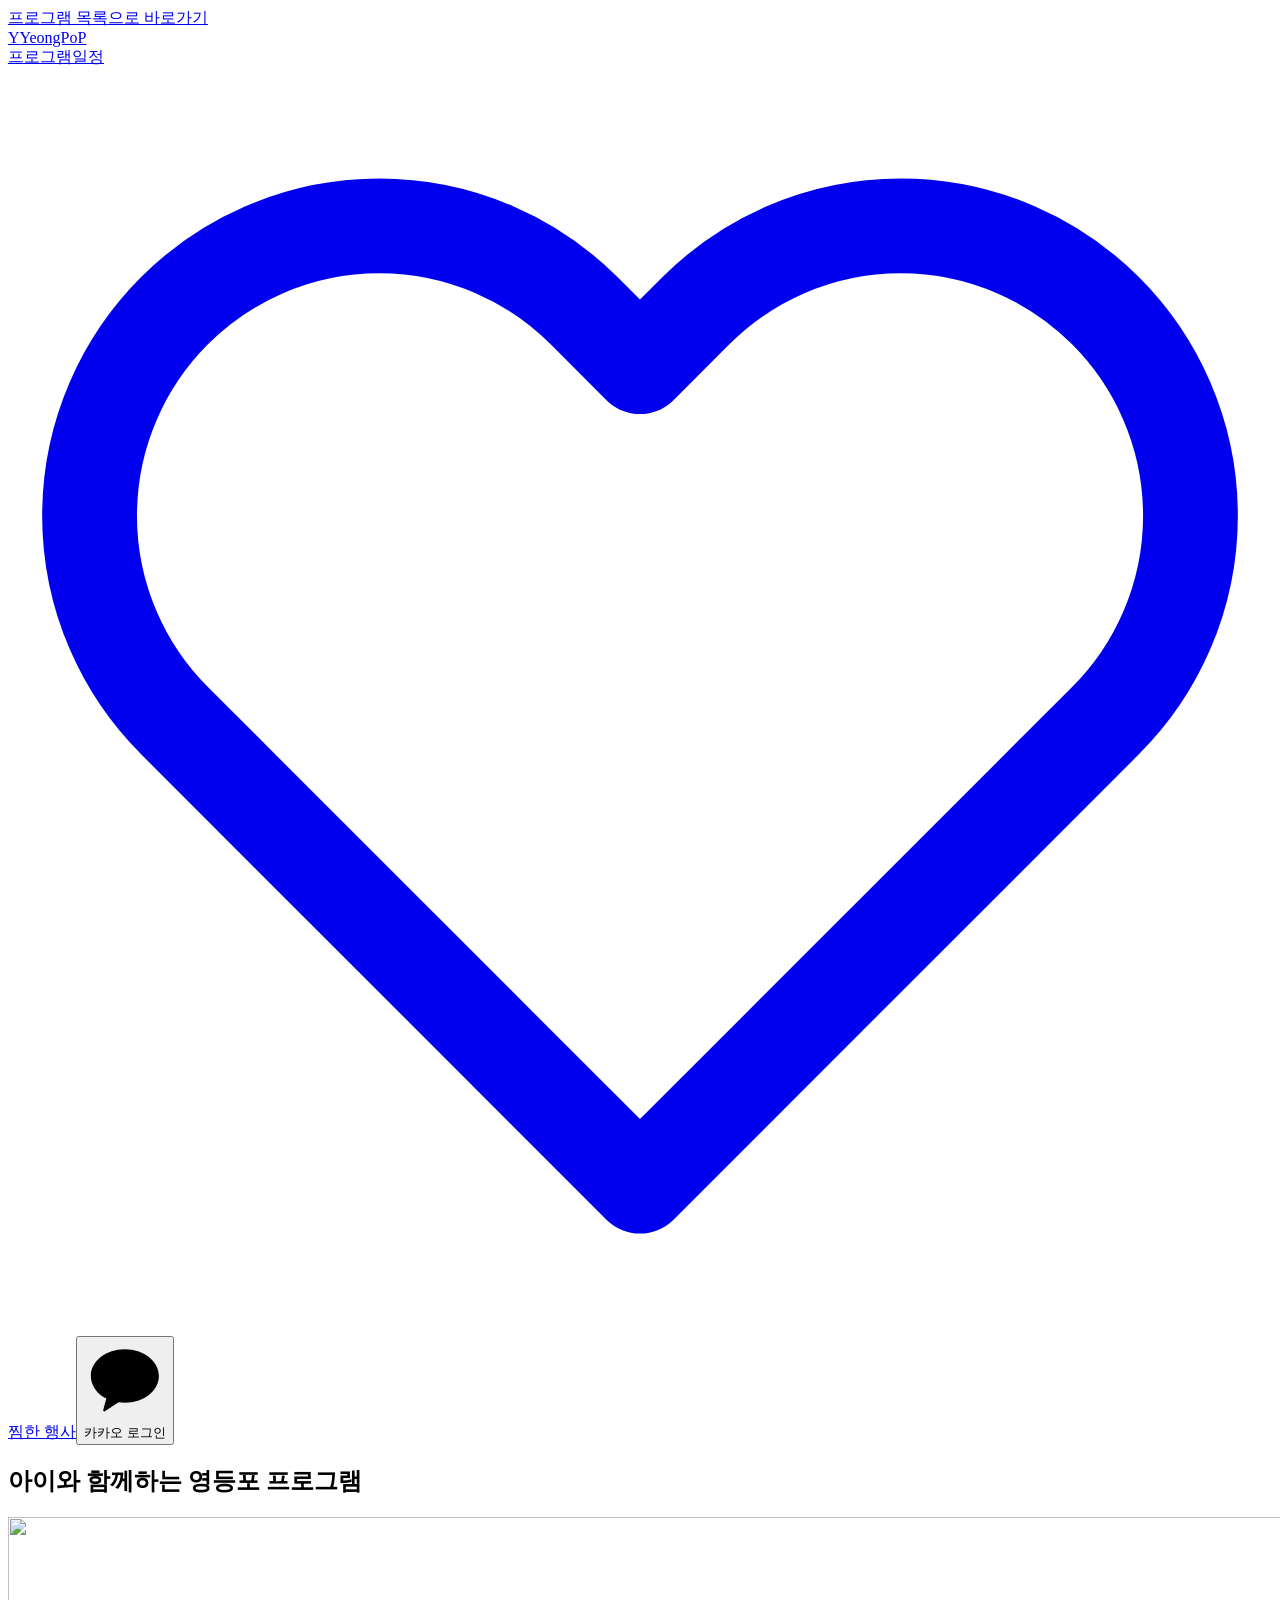
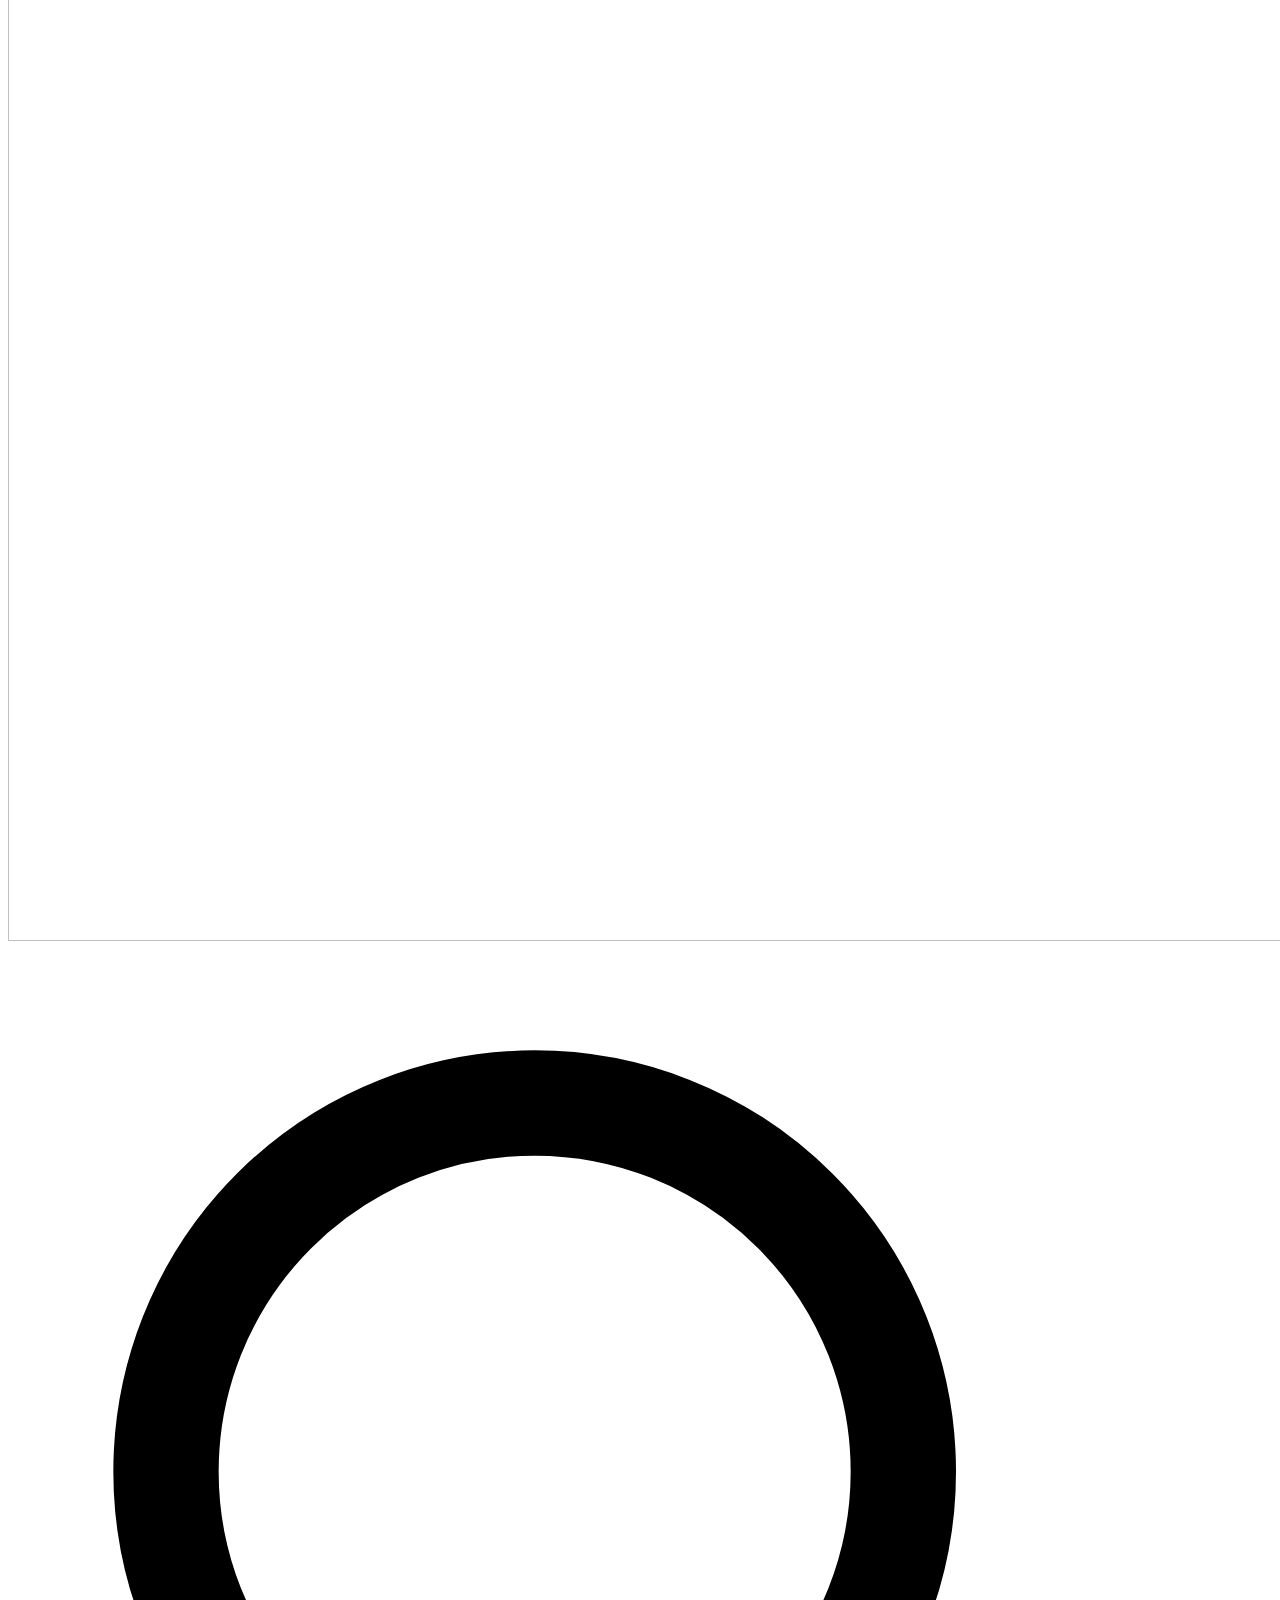
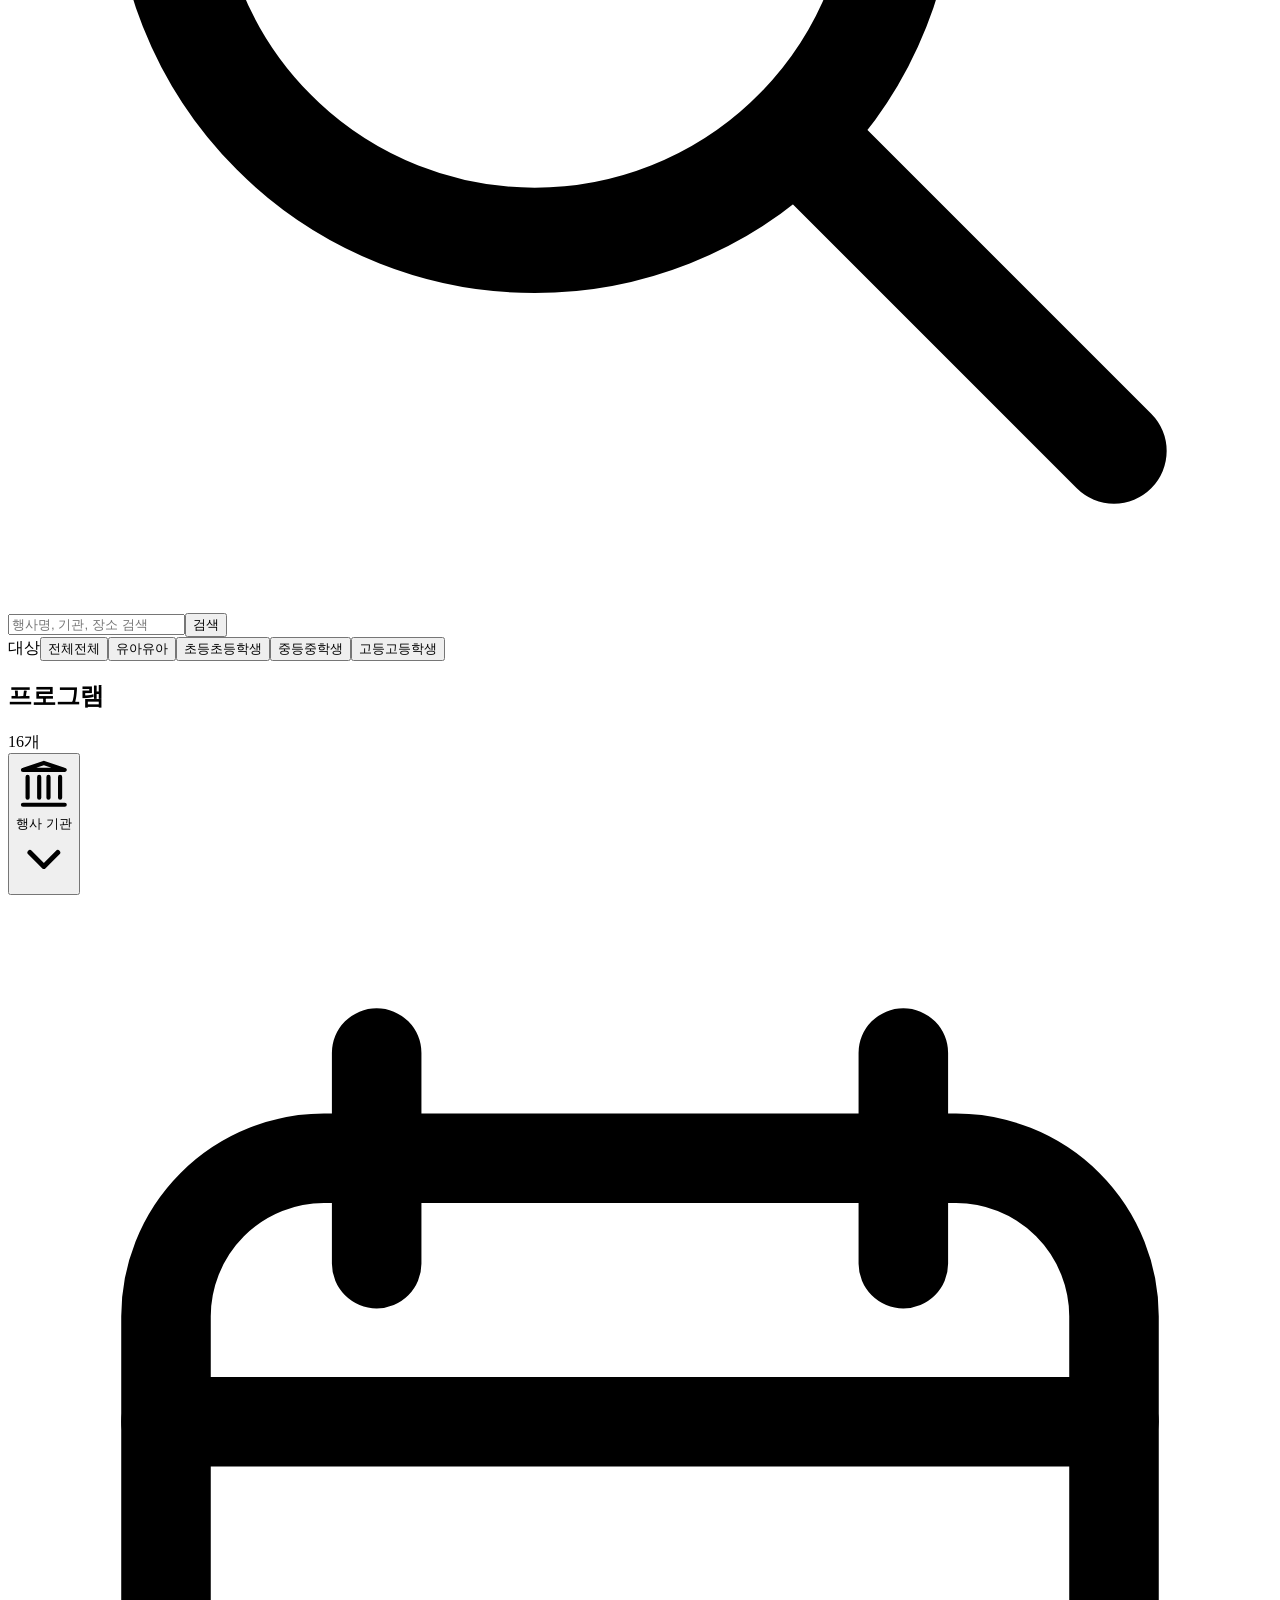
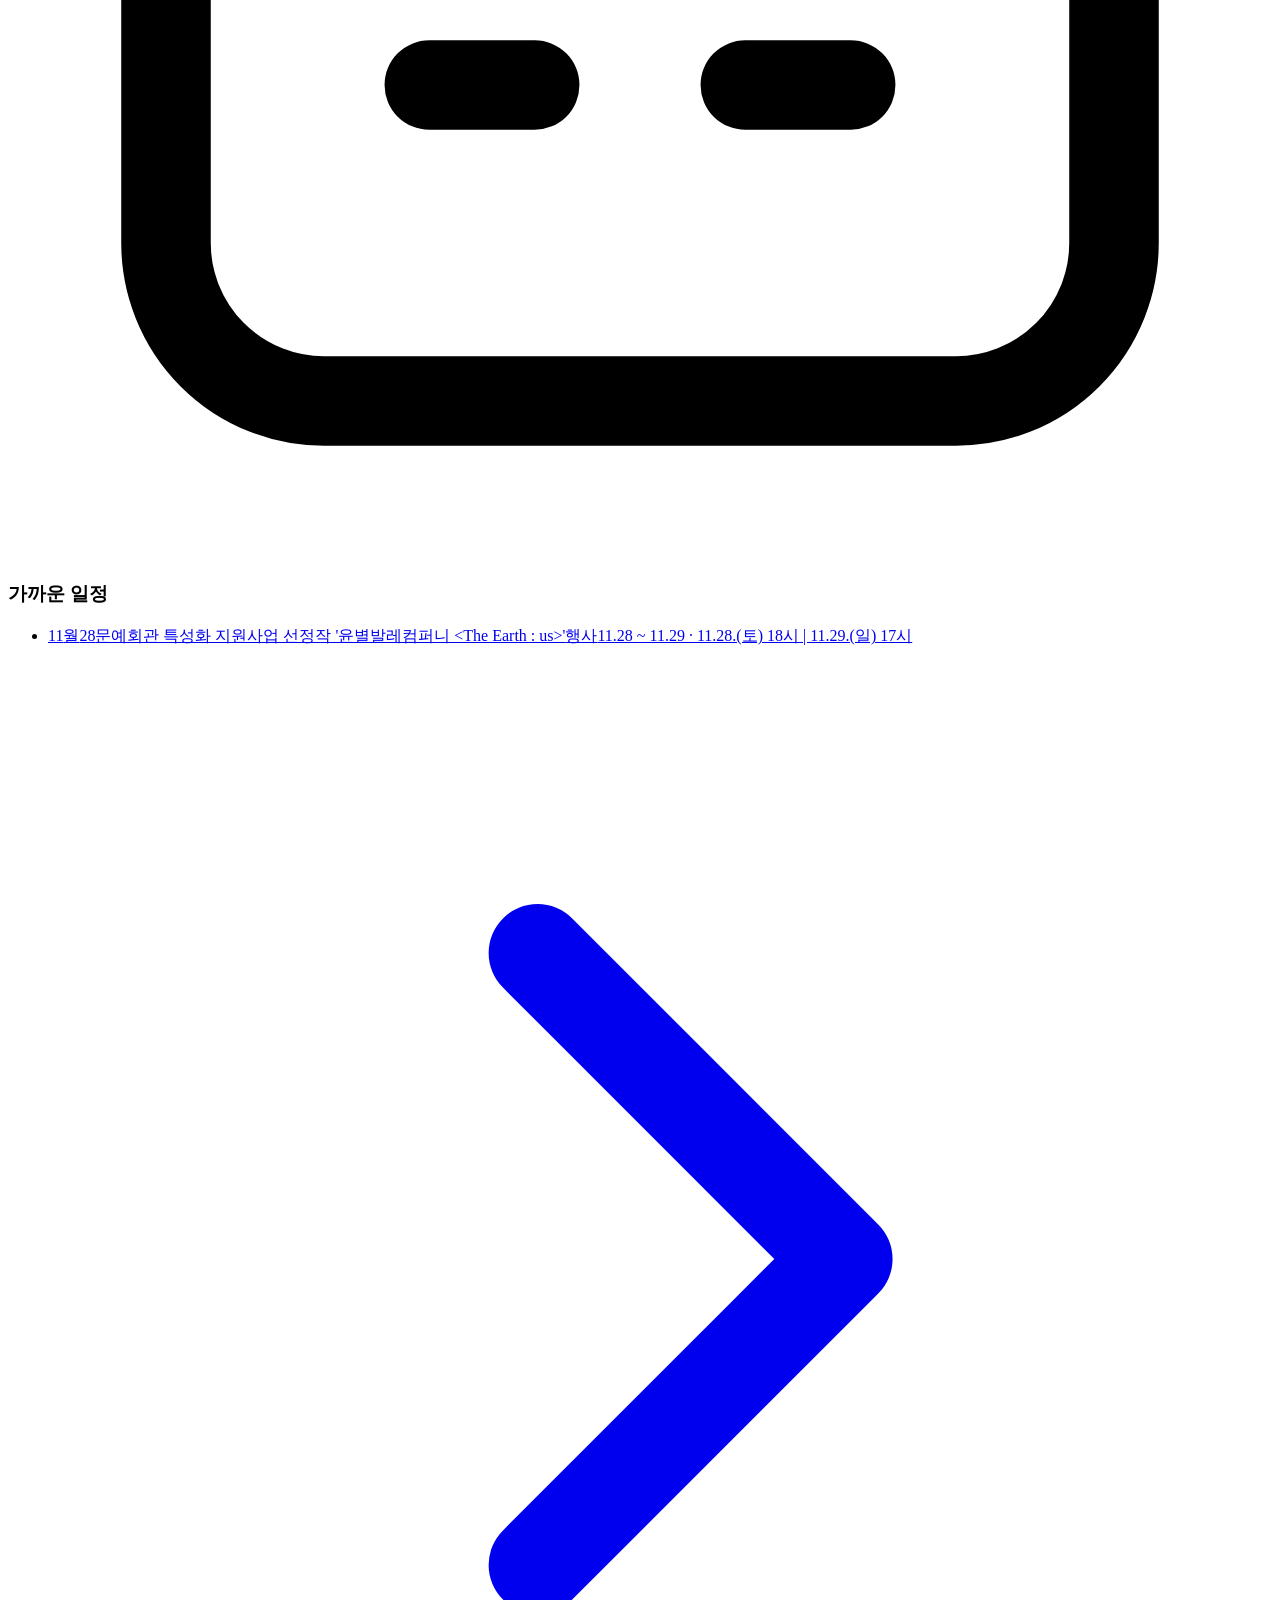
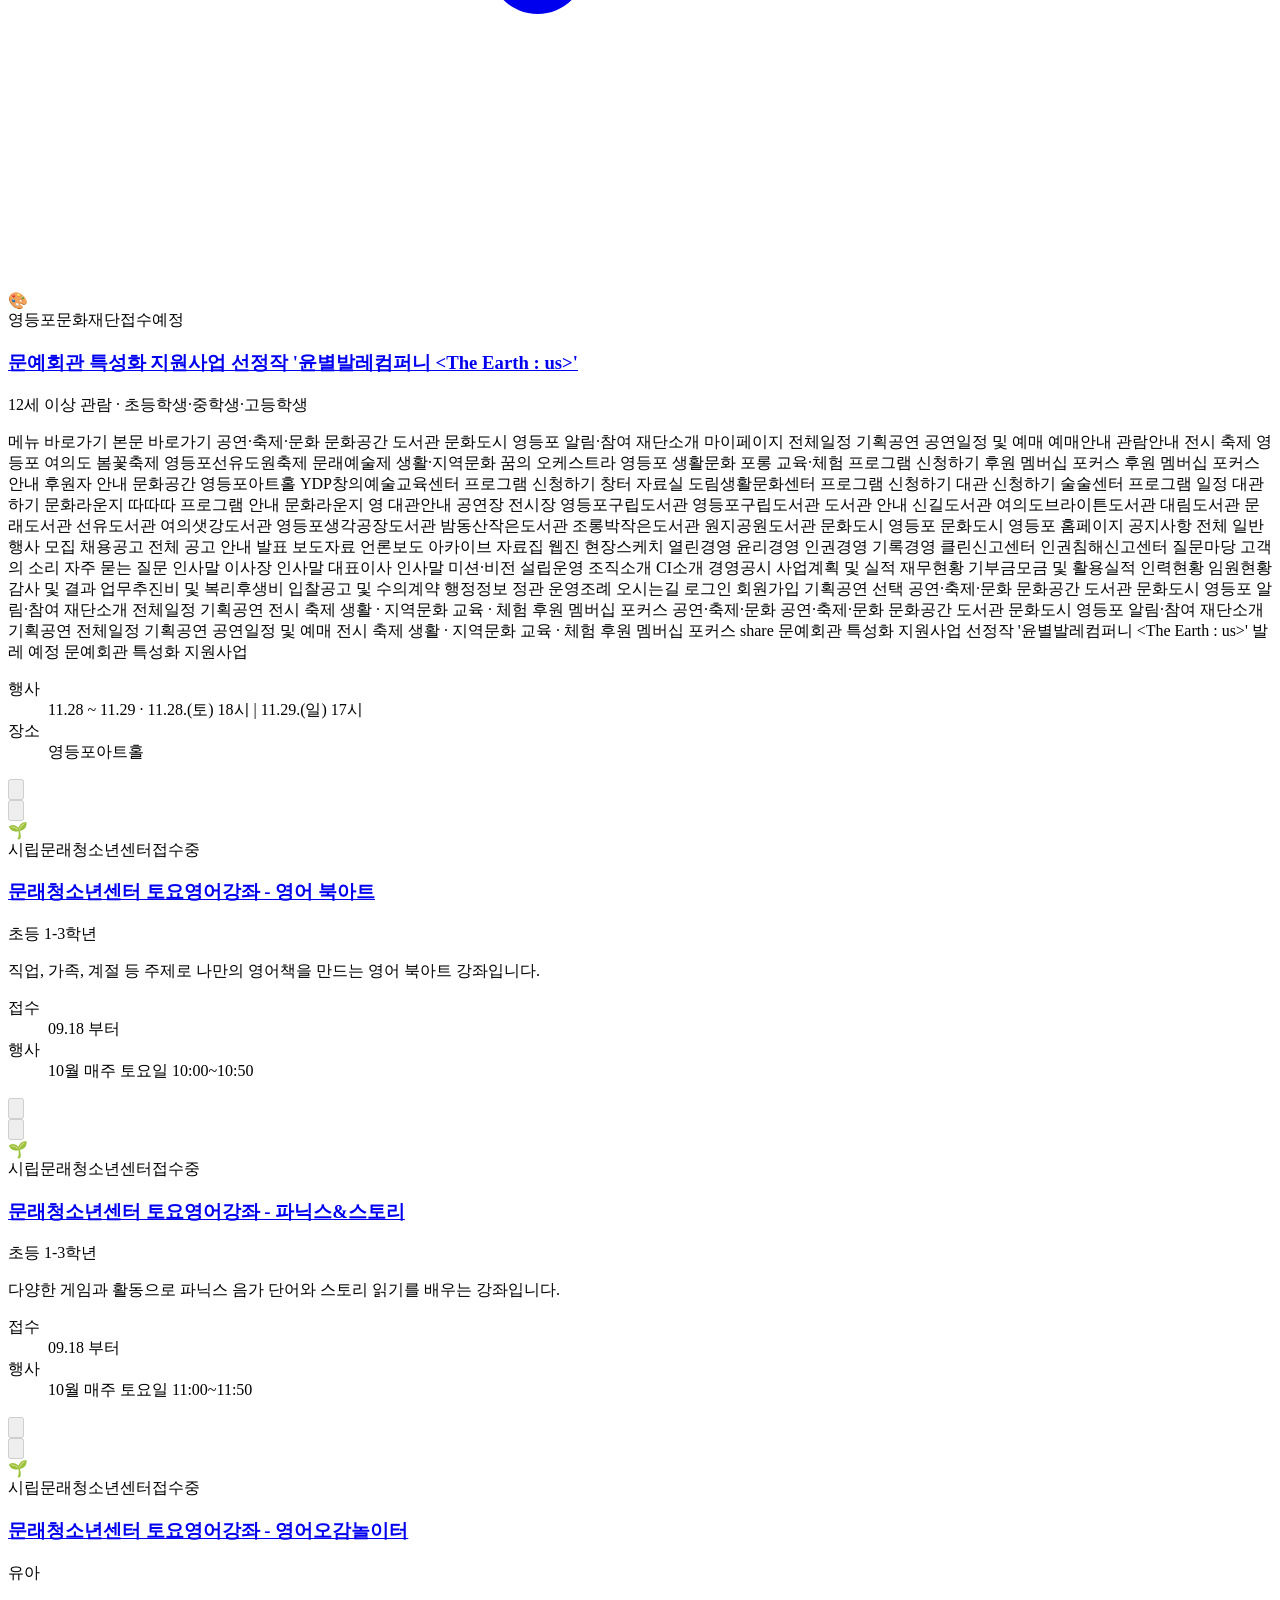
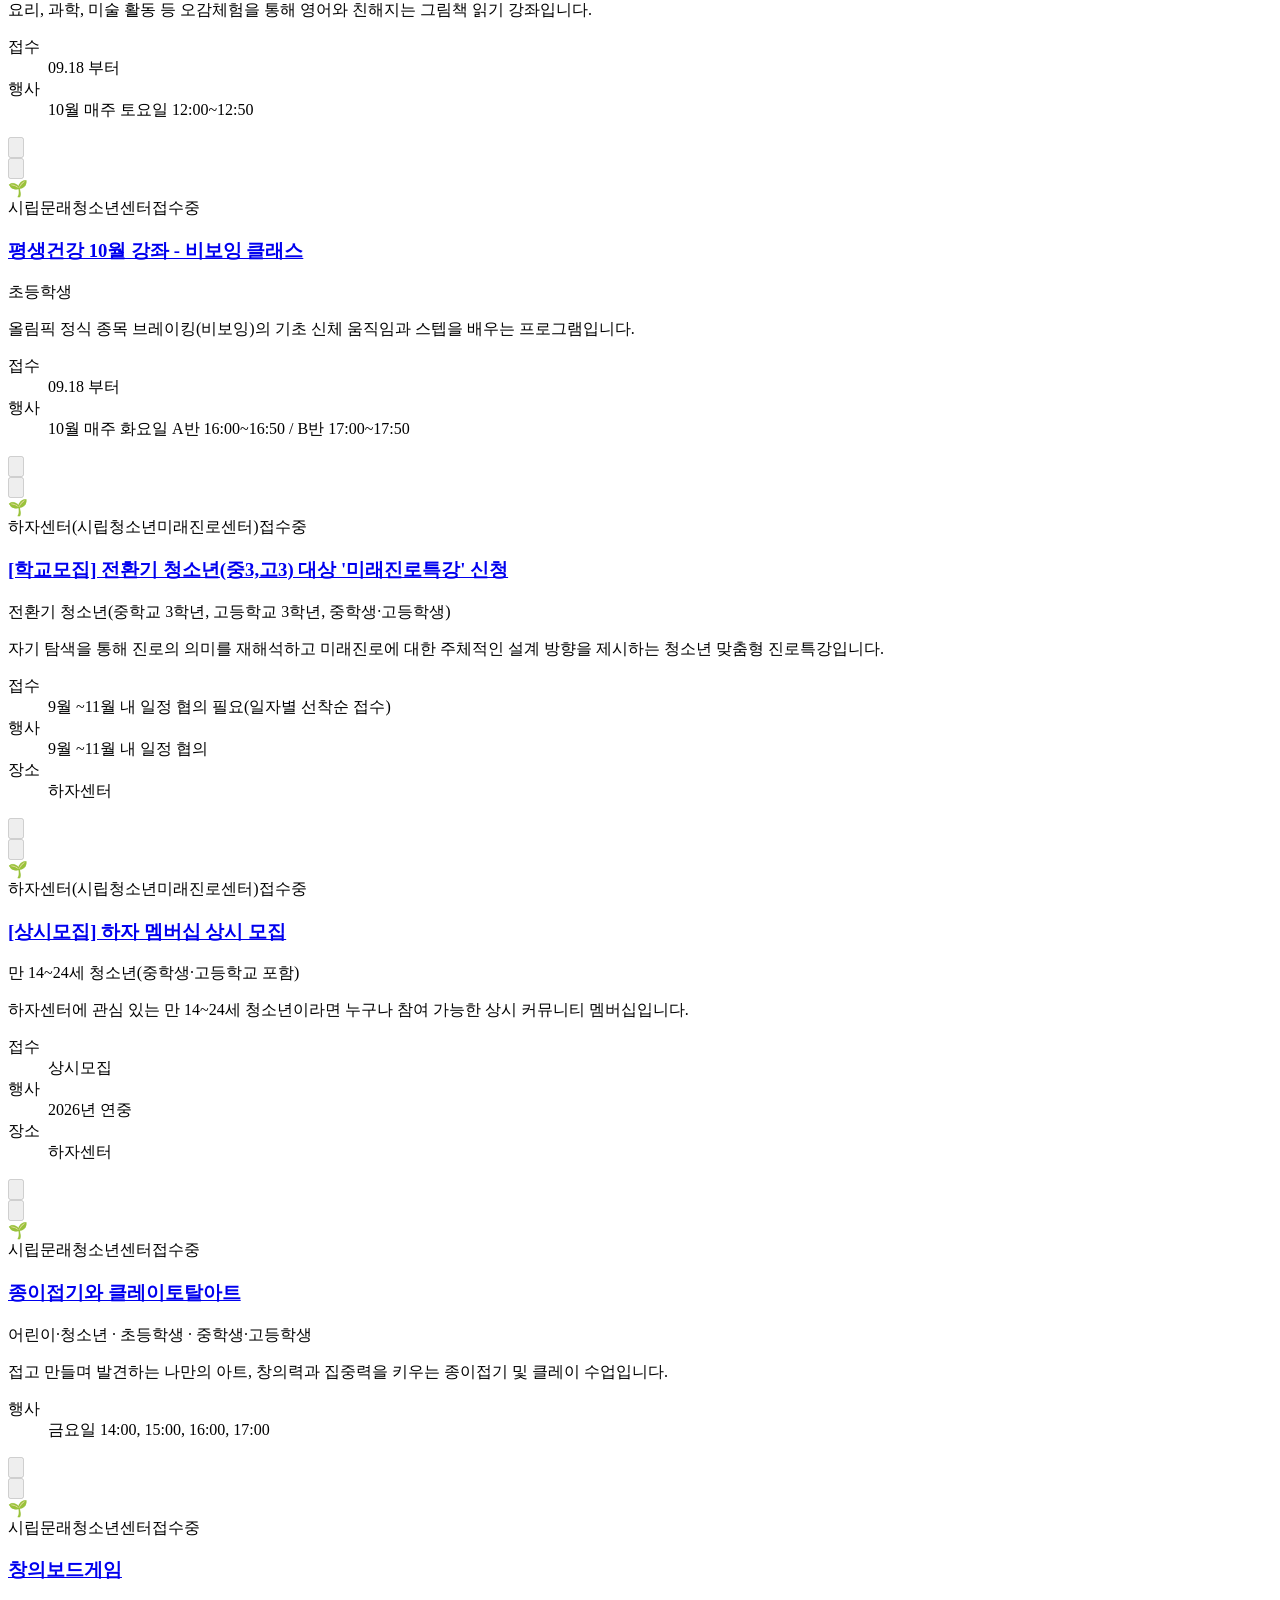
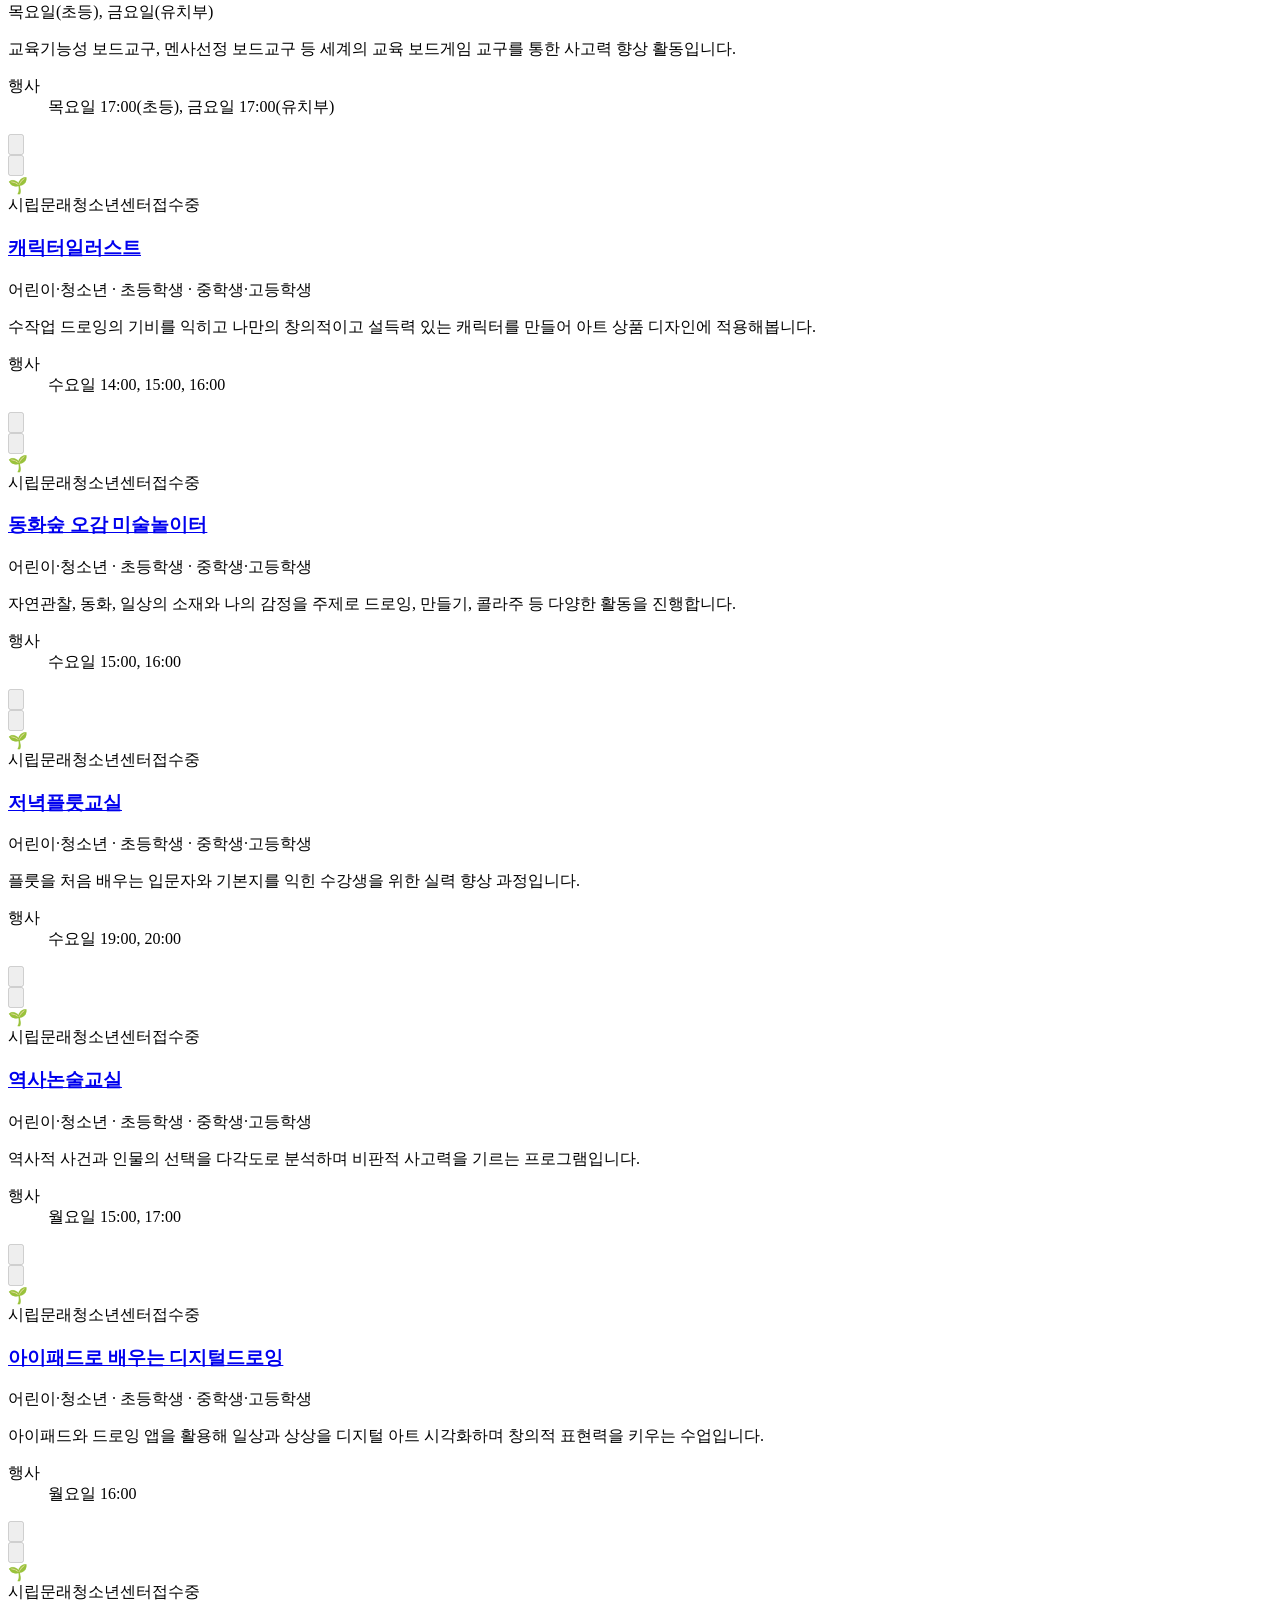
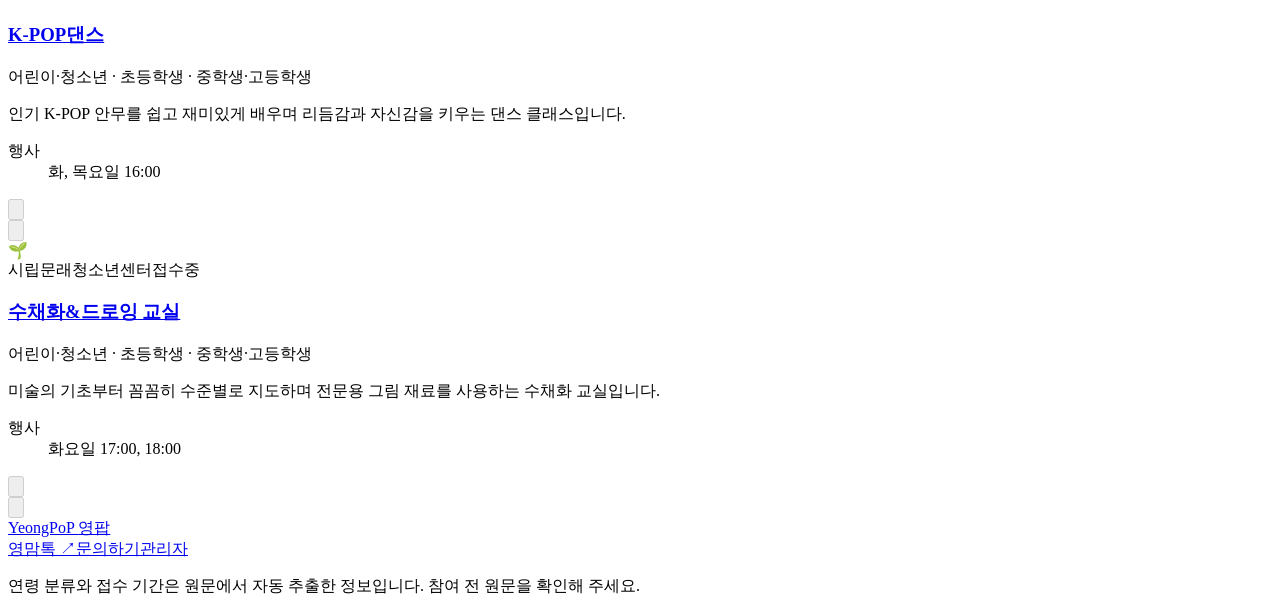
